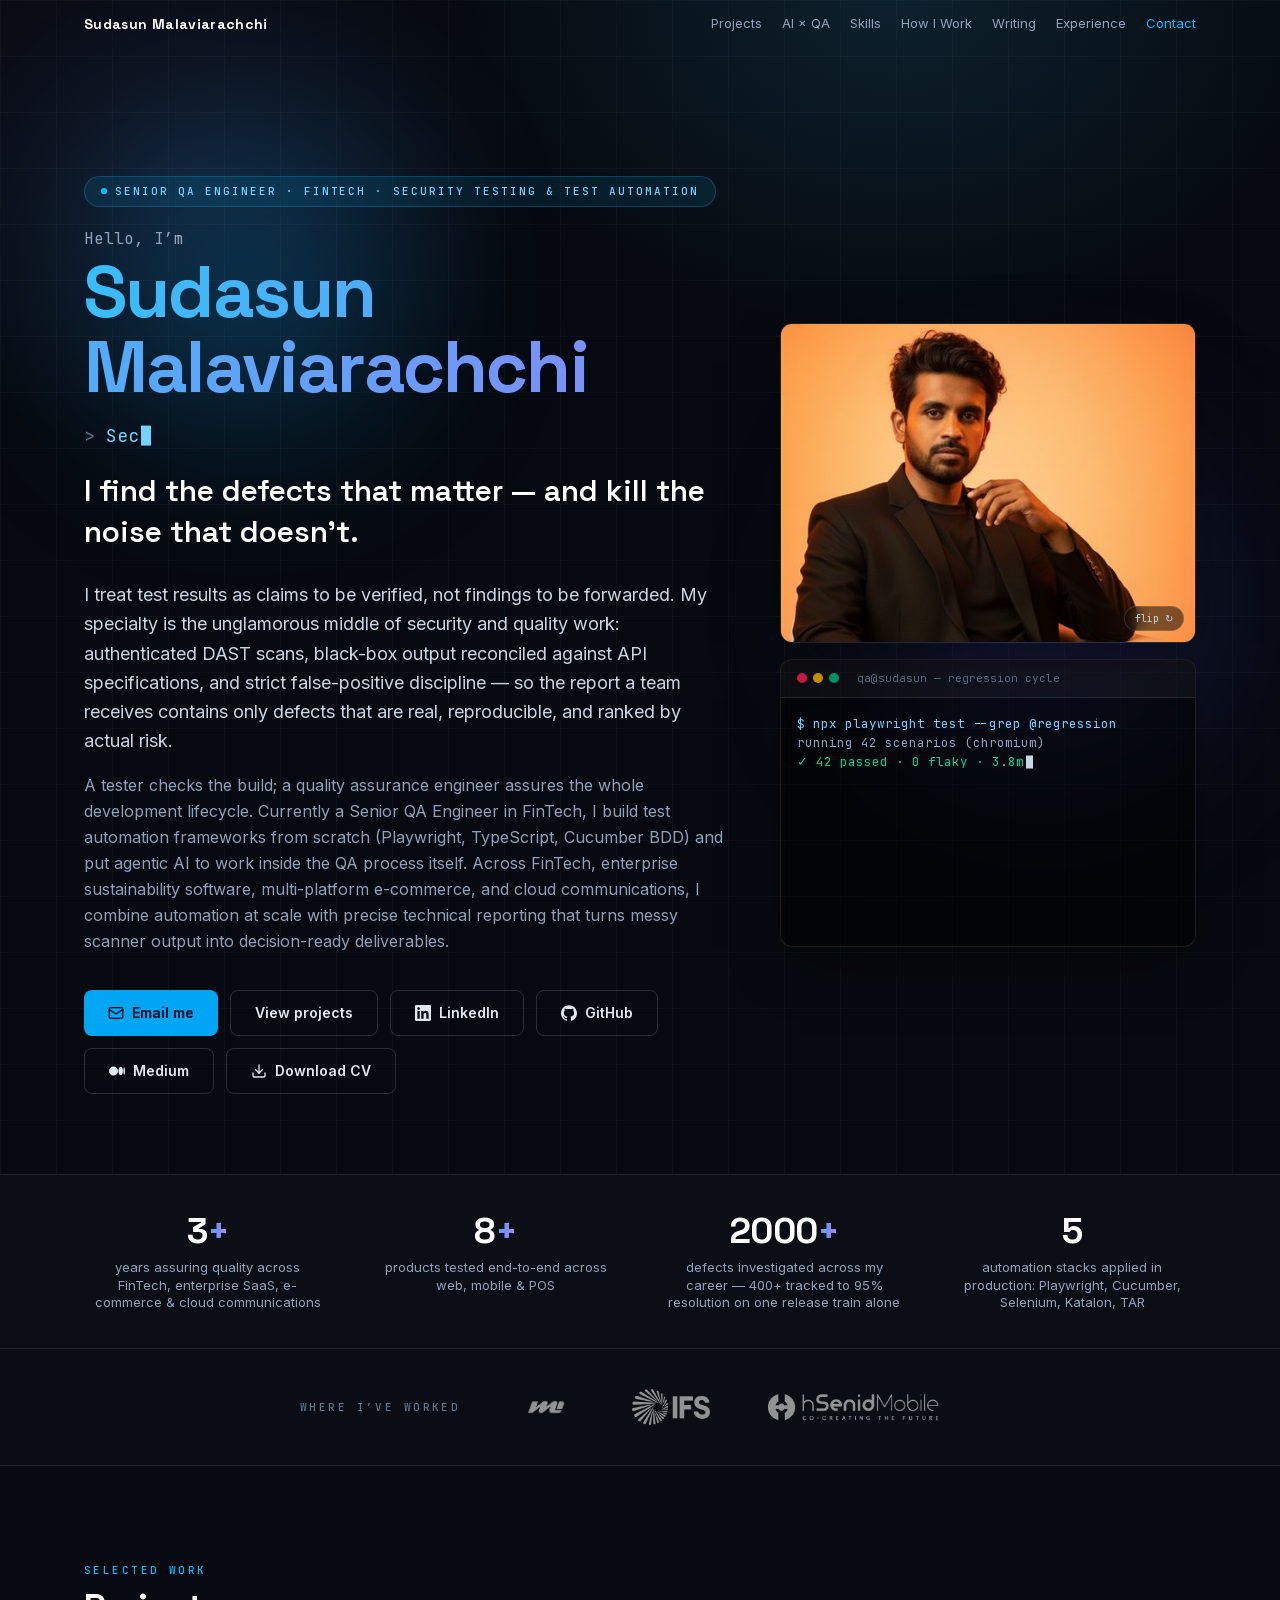
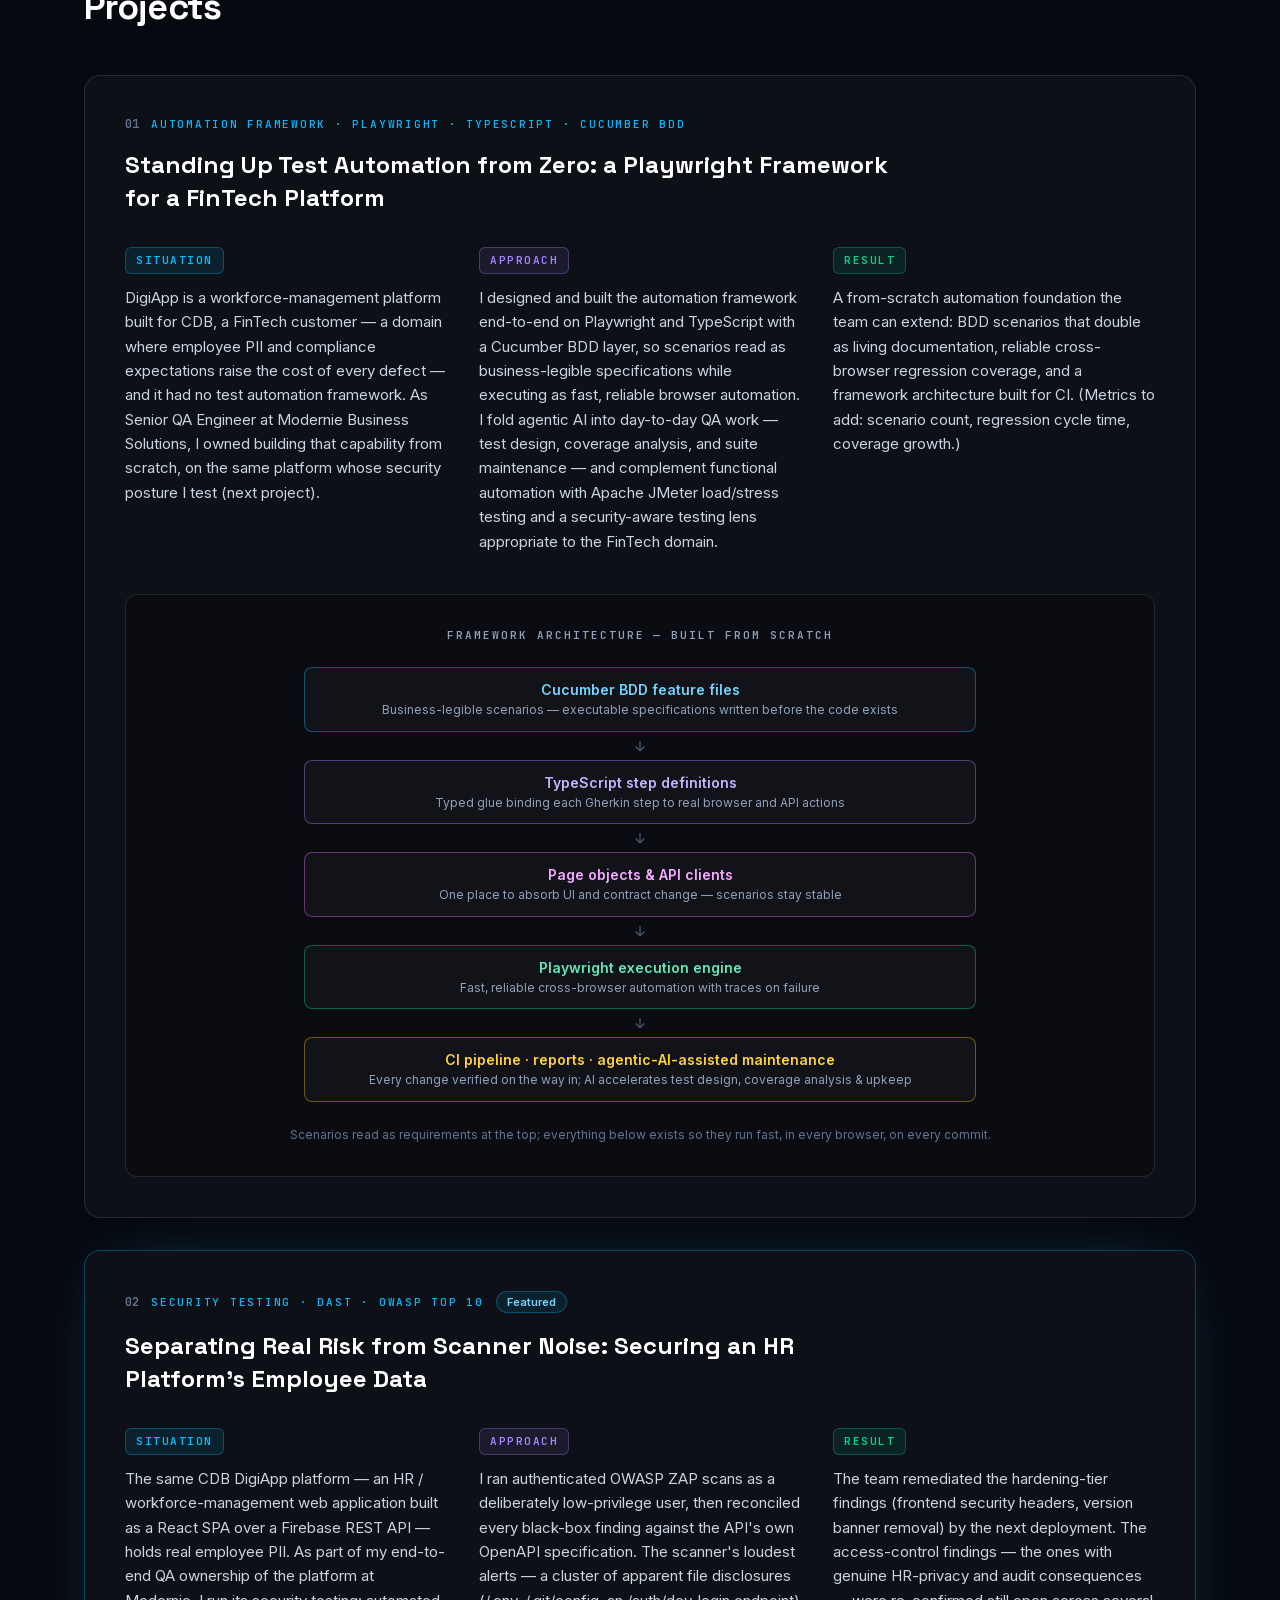
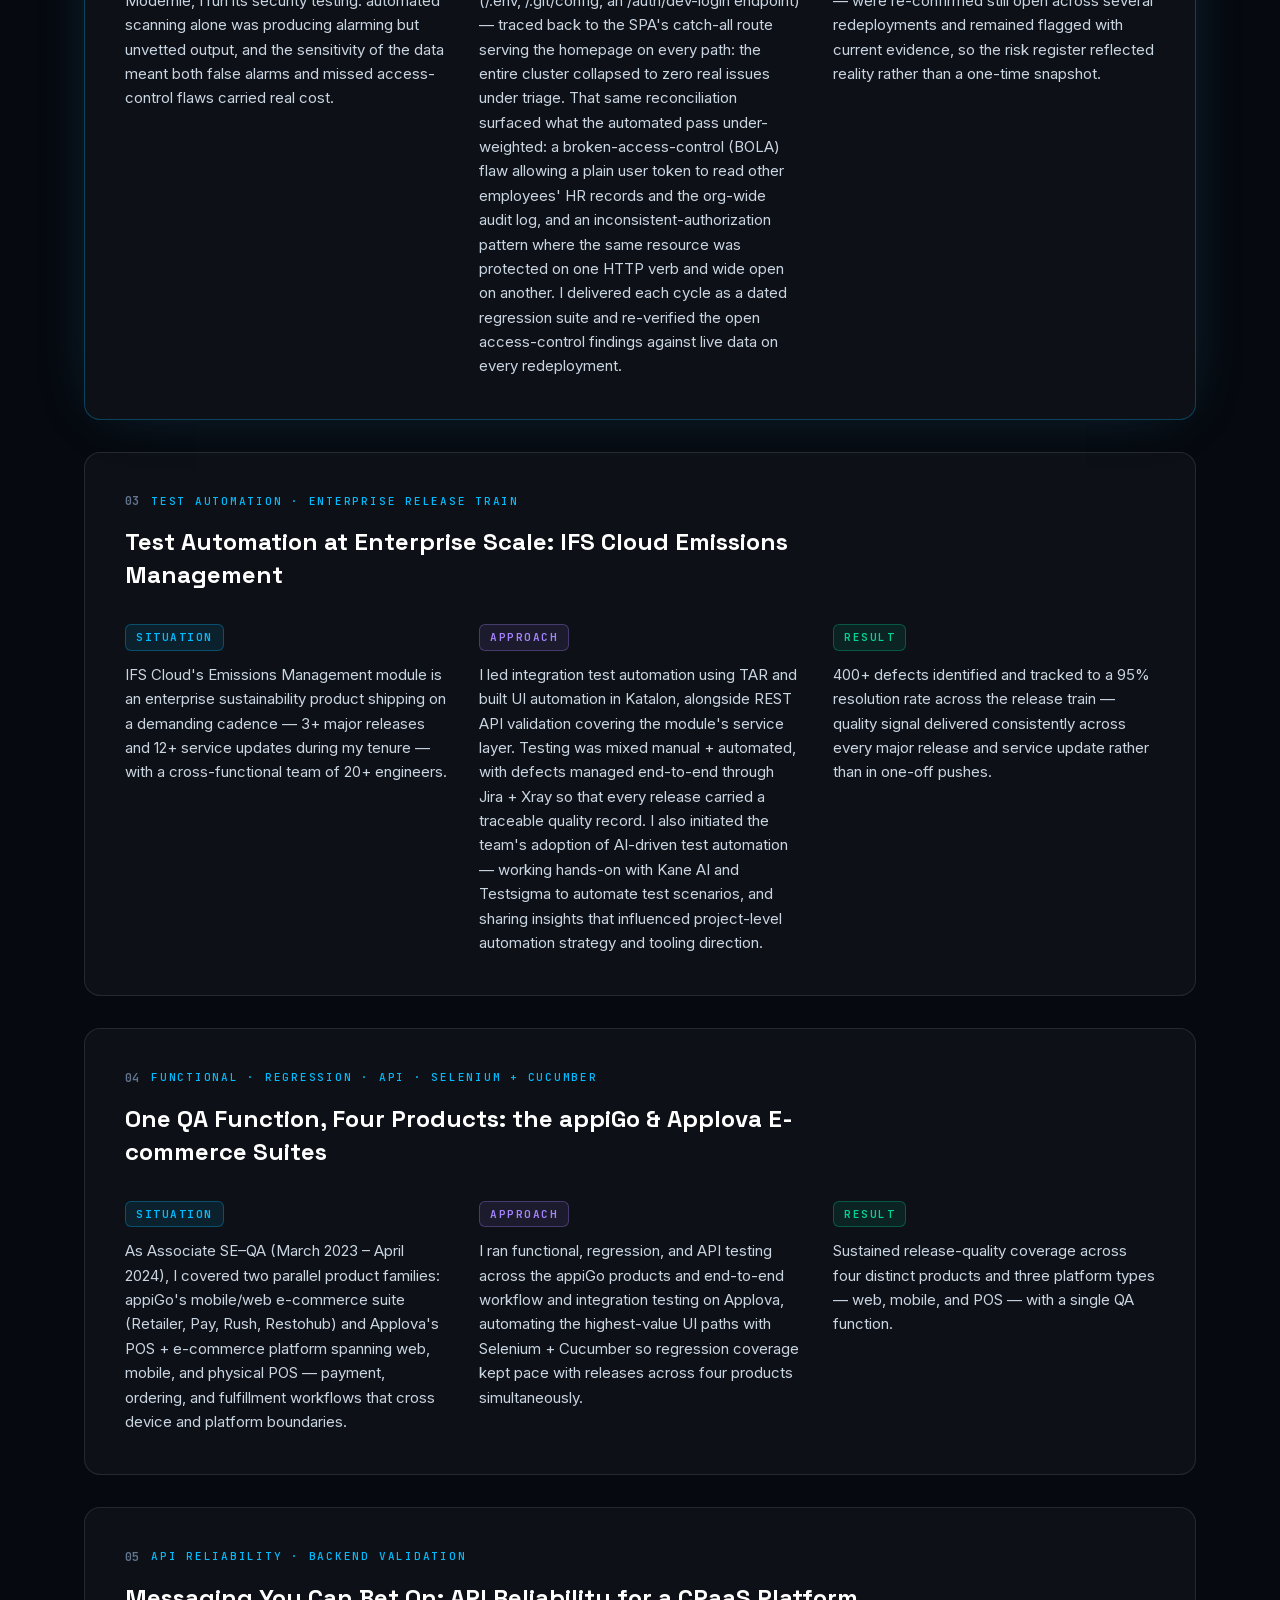
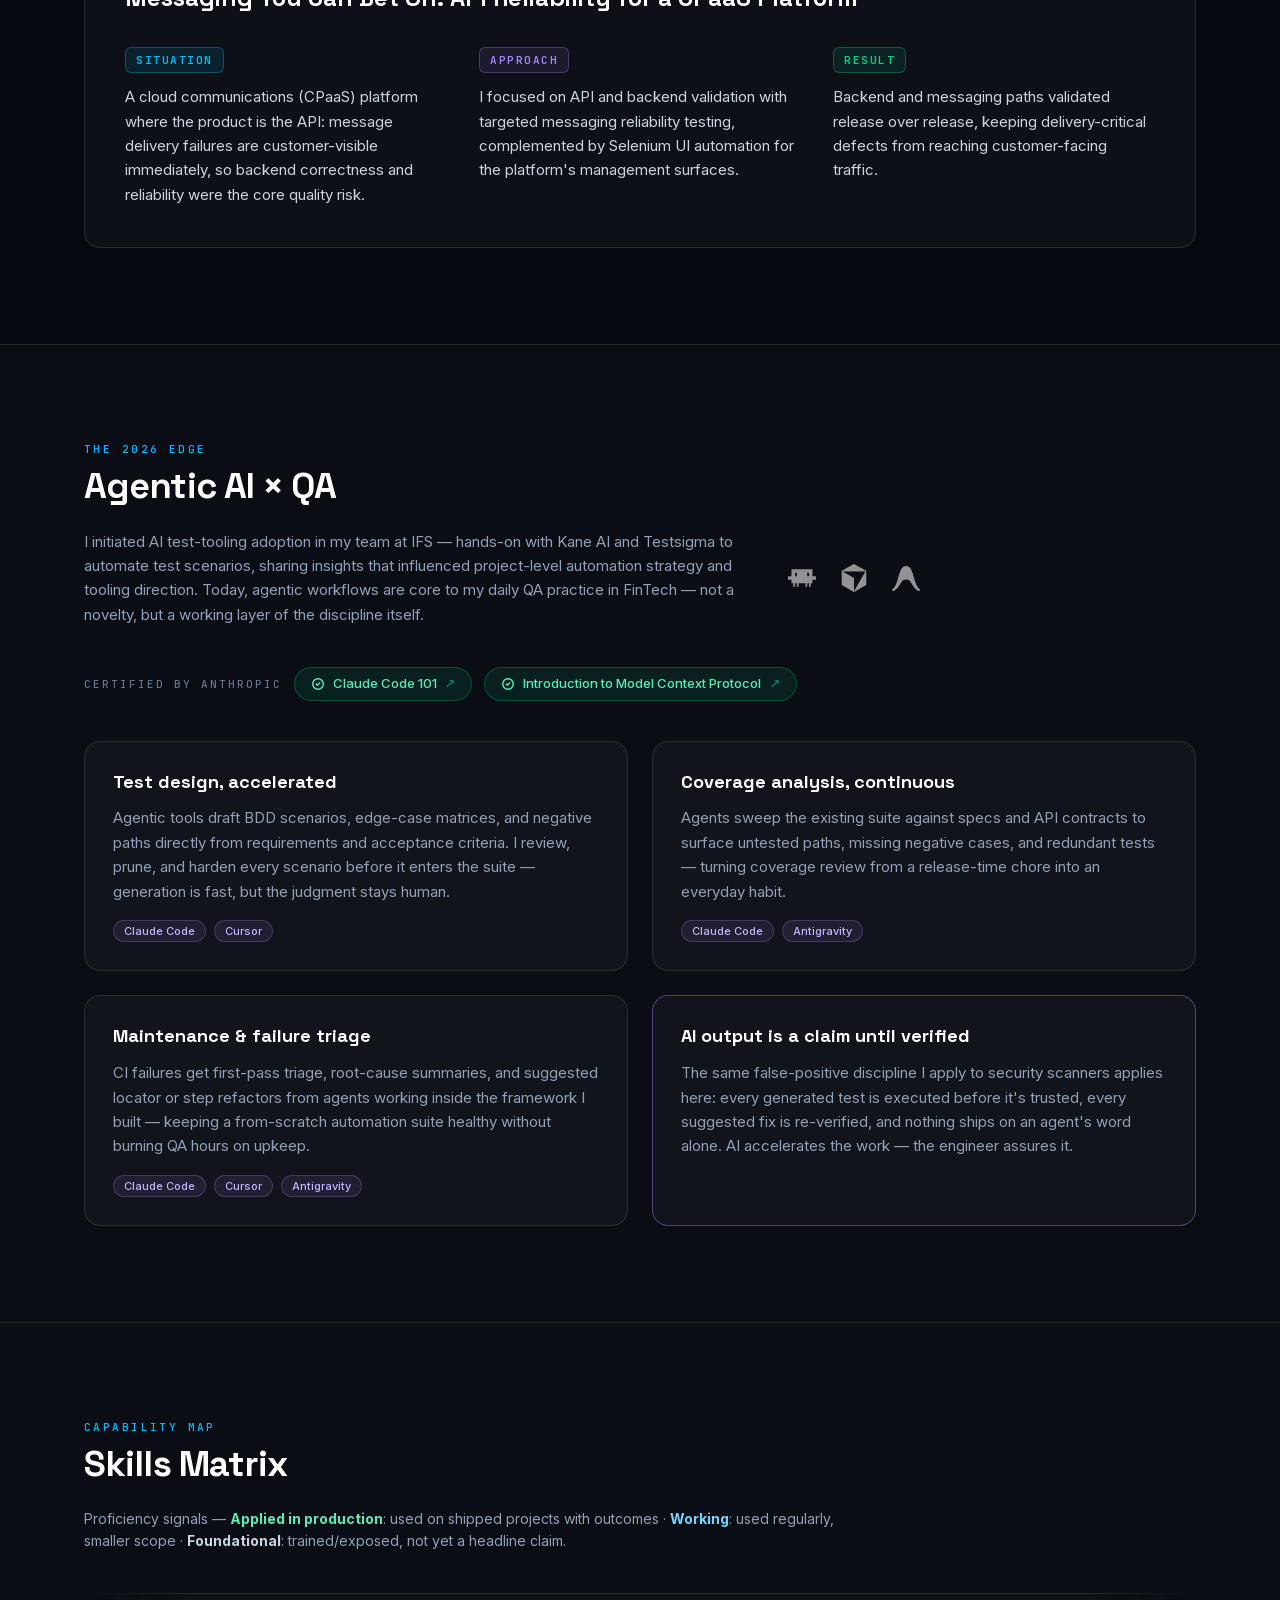
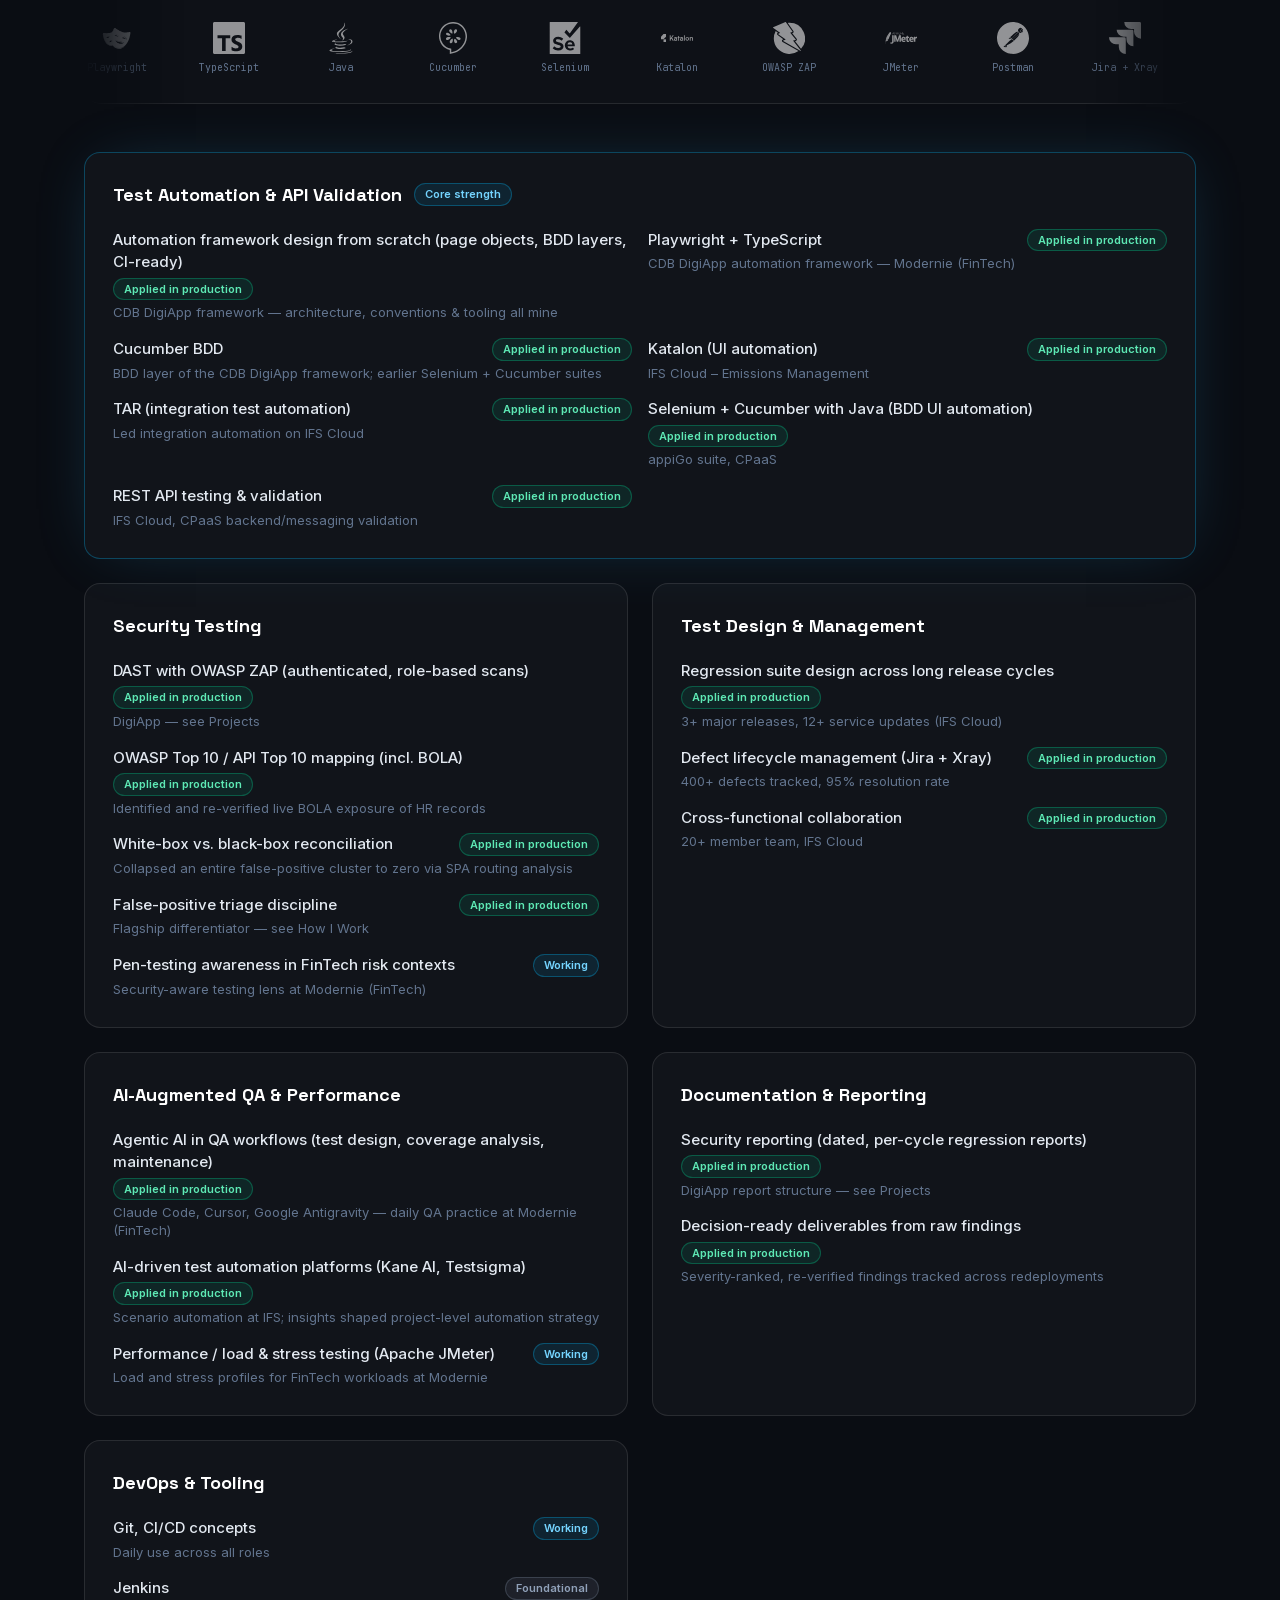
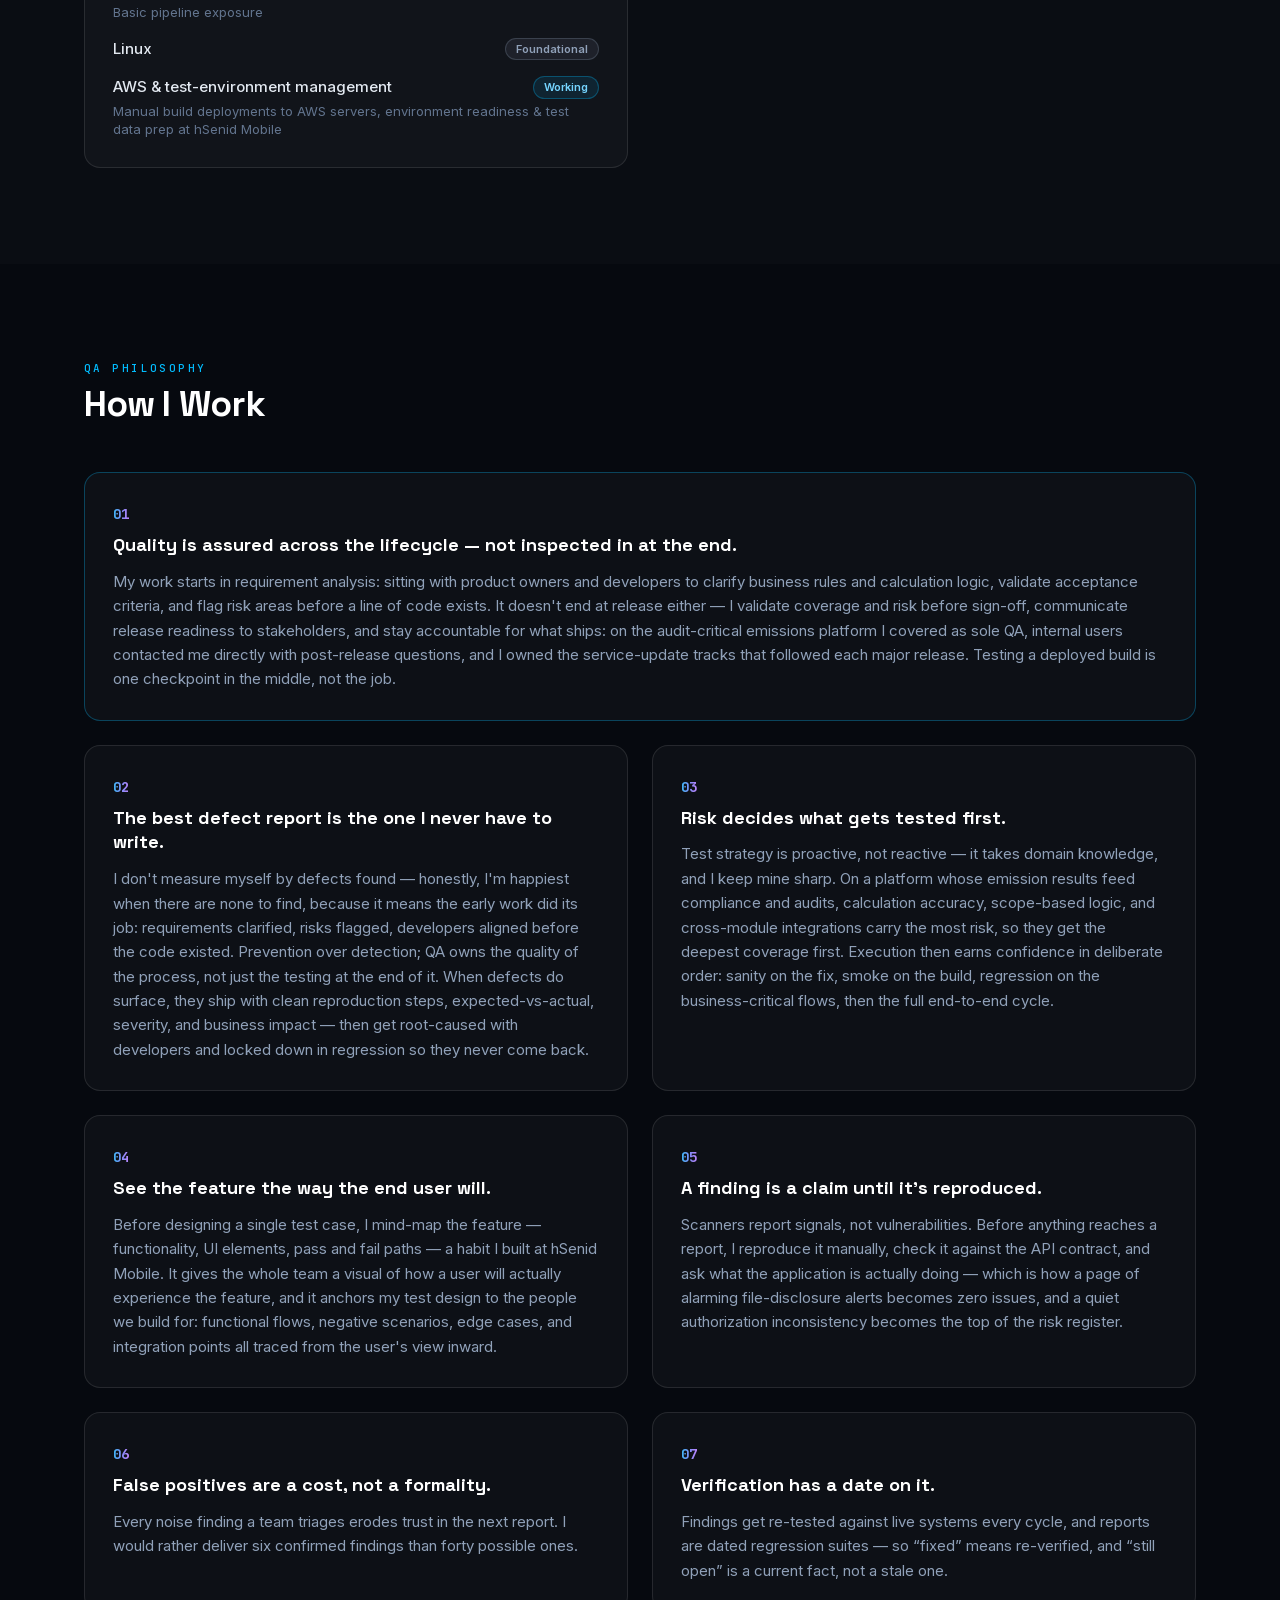
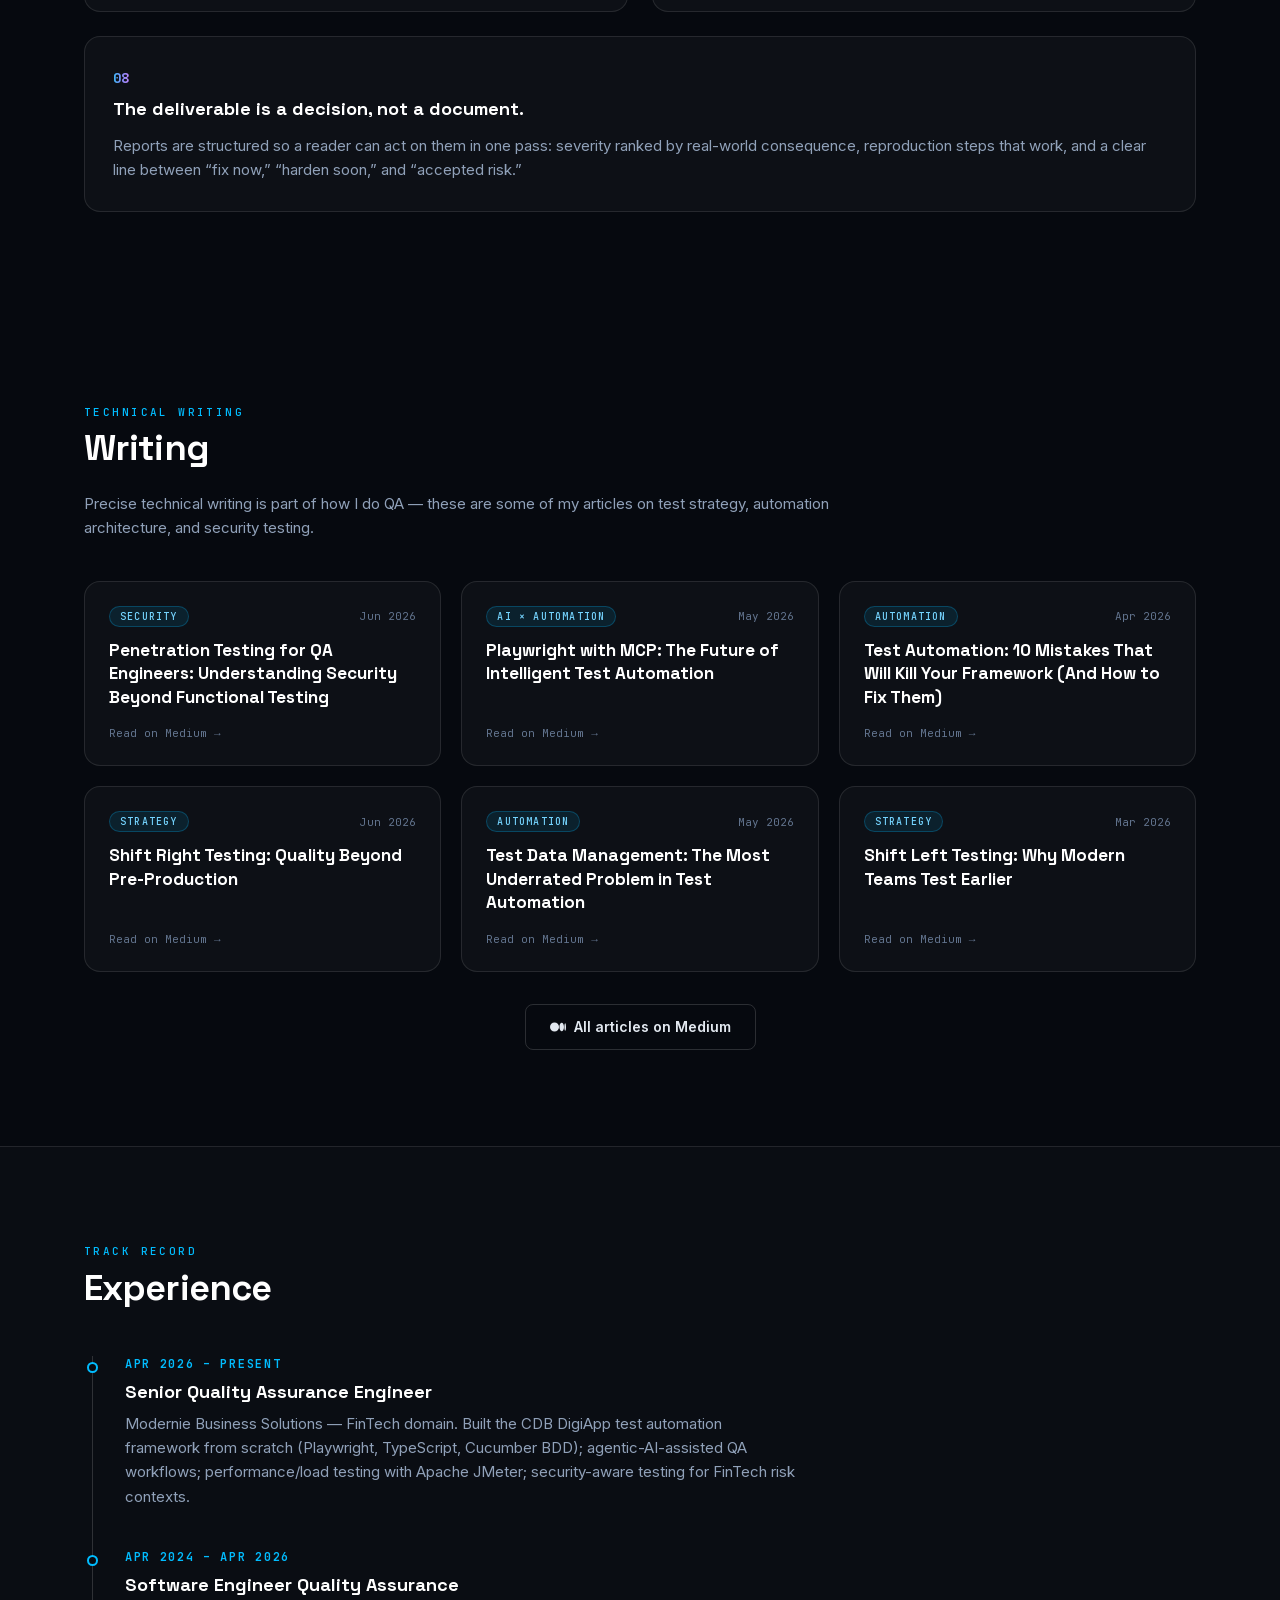
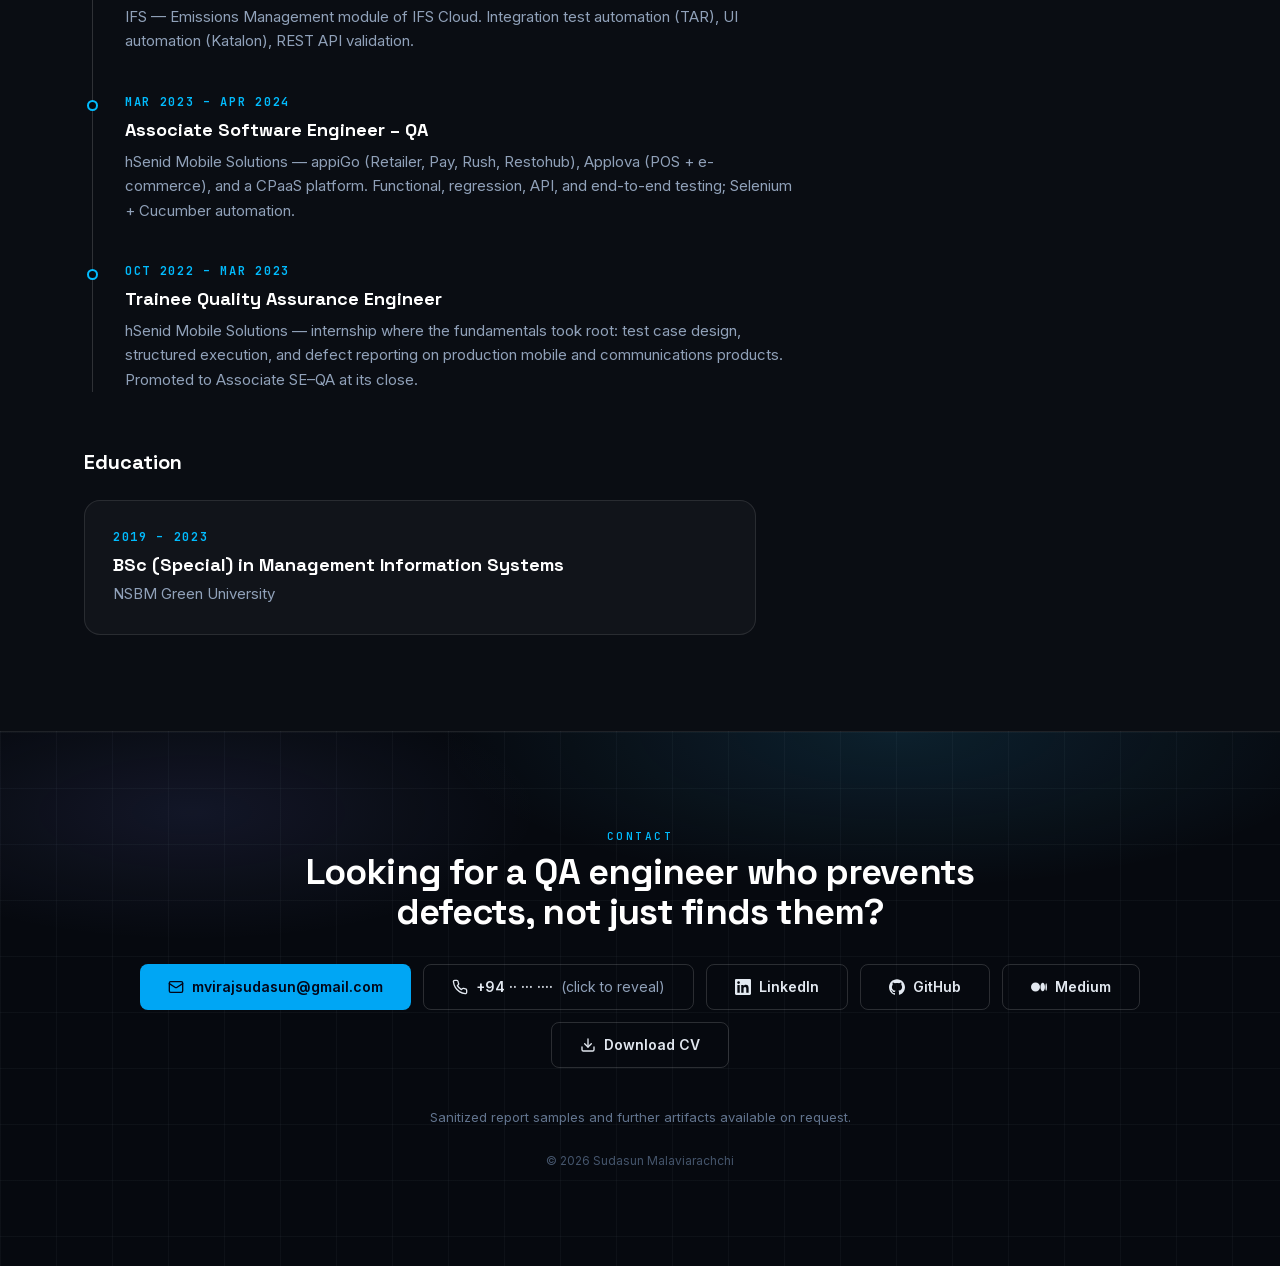
==== index.html @ 280cb7e9 "deploy: 5128e2579af5b5e8a084b42ff0eb3c8fb5e2e28f" ====
<!DOCTYPE html><html lang="en" class="inter_5901b7c6-module__ec5Qua__variable space_grotesk_2370812d-module__2vxq1q__variable jetbrains_mono_82c618bd-module__kTeI0q__variable"><head><meta charSet="utf-8"/><meta name="viewport" content="width=device-width, initial-scale=1"/><link rel="preload" href="/_next/static/media/0c89a48fa5027cee-s.p.2cyn07wtgehh0.woff2" as="font" crossorigin="" type="font/woff2"/><link rel="preload" href="/_next/static/media/70bc3e132a0a741e-s.p.3t6q91iet4nsy.woff2" as="font" crossorigin="" type="font/woff2"/><link rel="preload" href="/_next/static/media/83afe278b6a6bb3c-s.p.2bn3s6zvc0dyp.woff2" as="font" crossorigin="" type="font/woff2"/><link rel="preload" as="image" href="/portrait.jpg"/><link rel="preload" href="/logos/modernie.png" as="image"/><link rel="preload" href="/logos/ifs.png" as="image"/><link rel="preload" href="/logos/hsenid-mobile.png" as="image"/><link rel="preload" href="/logos/tools/claudecode.svg" as="image"/><link rel="preload" href="/logos/tools/cursor.svg" as="image"/><link rel="preload" href="/logos/tools/antigravity.png" as="image"/><link rel="preload" href="/logos/tools/playwright.svg" as="image"/><link rel="preload" href="/logos/tools/typescript.svg" as="image"/><link rel="preload" href="/logos/tools/java.svg" as="image"/><link rel="stylesheet" href="/_next/static/chunks/0kgly_hiv1t1_.css" data-precedence="next"/><link rel="preload" as="script" fetchPriority="low" href="/_next/static/chunks/1ee4c-6fpawm5.js"/><script src="/_next/static/chunks/20tnb66_krpb_.js" async=""></script><script src="/_next/static/chunks/1eglloh0s_w8l.js" async=""></script><script src="/_next/static/chunks/turbopack-0haosrrvgvpn5.js" async=""></script><script src="/_next/static/chunks/1z6x88ihszho0.js" async=""></script><script src="/_next/static/chunks/158myu8e_yme3.js" async=""></script><script src="/_next/static/chunks/0v3htvwo474km.js" async=""></script><link rel="preload" href="https://www.googletagmanager.com/gtag/js?id=G-37RHE88J10" as="script"/><link rel="preload" href="/logos/tools/cucumber.svg" as="image"/><link rel="preload" href="/logos/tools/selenium.svg" as="image"/><link rel="preload" href="/logos/tools/katalon.svg" as="image"/><link rel="preload" href="/logos/tools/zap.svg" as="image"/><link rel="preload" href="/logos/tools/apachejmeter.svg" as="image"/><link rel="preload" href="/logos/tools/postman.svg" as="image"/><link rel="preload" href="/logos/tools/jira.svg" as="image"/><link rel="preload" href="/logos/tools/git.svg" as="image"/><link rel="preload" href="/logos/tools/jenkins.svg" as="image"/><link rel="preload" href="/logos/tools/testsigma.svg" as="image"/><meta name="next-size-adjust" content=""/><title>Sudasun Malaviarachchi — Senior QA Engineer · Security Testing &amp; Test Automation</title><meta name="description" content="Sudasun Malaviarachchi — Senior QA Engineer in FinTech specializing in security testing (DAST/OWASP ZAP), test automation frameworks (Playwright, TypeScript, Cucumber BDD), agentic-AI-assisted QA, and decision-ready technical reporting."/><meta property="og:title" content="Sudasun Malaviarachchi — Senior QA Engineer"/><meta property="og:description" content="Security testing, test automation frameworks from scratch, and agentic AI in QA. I find the defects that matter — and kill the noise that doesn&#x27;t."/><meta property="og:url" content="https://sudasunviraj.github.io"/><meta property="og:site_name" content="Sudasun Malaviarachchi — Portfolio"/><meta property="og:image" content="https://sudasunviraj.github.io/opengraph-image.png?opengraph-image.29miv034fu0v7.png"/><meta property="og:image:type" content="image/png"/><meta property="og:image:width" content="1200"/><meta property="og:image:height" content="630"/><meta property="og:type" content="website"/><meta name="twitter:card" content="summary_large_image"/><meta name="twitter:title" content="Sudasun Malaviarachchi — Senior QA Engineer"/><meta name="twitter:description" content="Security testing, test automation frameworks from scratch, and agentic AI in QA."/><meta name="twitter:image" content="https://sudasunviraj.github.io/opengraph-image.png?opengraph-image.29miv034fu0v7.png"/><meta name="twitter:image:type" content="image/png"/><meta name="twitter:image:width" content="1200"/><meta name="twitter:image:height" content="630"/><link rel="icon" href="/icon.svg?icon.2hhlj4koq8x_k.svg" sizes="any" type="image/svg+xml"/><script src="/_next/static/chunks/0cz1d0mv5g_q7.js" noModule=""></script></head><body class="bg-[#06090f] text-slate-200 antialiased"><div hidden=""><!--$--><!--/$--></div><div aria-hidden="true" class="fixed inset-x-0 top-0 z-[60] h-[2.5px] origin-left bg-gradient-to-r from-sky-400 via-indigo-400 to-fuchsia-400" style="transform:scaleX(0)"></div><nav class="fixed inset-x-0 top-0 z-50 transition-colors duration-300 border-b border-transparent bg-transparent" aria-label="Section navigation"><div class="mx-auto flex max-w-6xl flex-wrap items-center justify-between gap-x-4 gap-y-1 px-5 py-3.5"><a href="#top" class="font-display text-sm font-bold tracking-wide text-white">Sudasun Malaviarachchi</a><div class="flex flex-wrap items-center gap-x-5 gap-y-1"><a href="#projects" class="text-[13px] transition-colors text-slate-400 hover:text-white">Projects</a><a href="#ai-qa" class="text-[13px] transition-colors text-slate-400 hover:text-white">AI × QA</a><a href="#skills" class="text-[13px] transition-colors text-slate-400 hover:text-white">Skills</a><a href="#how-i-work" class="text-[13px] transition-colors text-slate-400 hover:text-white">How I Work</a><a href="#writing" class="text-[13px] transition-colors text-slate-400 hover:text-white">Writing</a><a href="#experience" class="text-[13px] transition-colors text-slate-400 hover:text-white">Experience</a><a href="#contact" class="text-[13px] transition-colors text-slate-400 hover:text-white">Contact</a></div></div></nav><main><header id="top" class="hero-bg relative overflow-hidden"><div aria-hidden="true" class="hero-blob left-[8%] top-[12%] h-72 w-72 bg-sky-500/25"></div><div aria-hidden="true" class="hero-blob right-[6%] top-[38%] h-80 w-80 bg-indigo-500/20" style="animation-delay:-8s"></div><div class="relative mx-auto grid max-w-6xl items-center gap-12 px-5 pb-20 pt-36 sm:pt-44 lg:grid-cols-[1fr_26rem]"><div><p class="animate-in mb-5 inline-flex items-center gap-2 rounded-full border border-sky-400/25 bg-sky-400/10 px-4 py-1.5 font-mono text-[11px] font-medium uppercase tracking-[0.18em] text-sky-300"><span class="relative flex h-1.5 w-1.5" aria-hidden="true"><span class="absolute inline-flex h-full w-full animate-ping rounded-full bg-sky-400 opacity-75 motion-reduce:hidden"></span><span class="relative inline-flex h-1.5 w-1.5 rounded-full bg-sky-400"></span></span>Senior QA Engineer · FinTech · Security Testing &amp; Test Automation</p><p class="animate-in delay-1 font-mono text-base text-slate-400">Hello, I’m</p><h1 class="animate-in delay-2 font-display mt-1 max-w-4xl text-5xl font-bold leading-[1.05] tracking-tight sm:text-7xl"><span class="text-gradient text-gradient-x">Sudasun Malaviarachchi</span></h1><div class="animate-in delay-3"><p class="mt-4 font-mono text-lg text-sky-300"><span class="text-slate-500">&gt; </span><span class="cursor-blink ml-0.5 inline-block h-[1.1em] w-[0.55em] translate-y-[0.2em] bg-sky-300"></span></p></div><p class="animate-in delay-3 font-display mt-5 max-w-3xl text-2xl font-semibold leading-snug text-white sm:text-3xl">I find the defects that matter — and kill the noise that doesn’t.</p><p class="animate-in delay-4 mt-7 max-w-2xl text-lg leading-relaxed text-slate-300">I treat test results as claims to be verified, not findings to be forwarded. My specialty is the unglamorous middle of security and quality work: authenticated DAST scans, black-box output reconciled against API specifications, and strict false-positive discipline — so the report a team receives contains only defects that are real, reproducible, and ranked by actual risk.</p><p class="animate-in delay-4 mt-4 max-w-2xl text-base leading-relaxed text-slate-400">A tester checks the build; a quality assurance engineer assures the whole development lifecycle. Currently a Senior QA Engineer in FinTech, I build test automation frameworks from scratch (Playwright, TypeScript, Cucumber BDD) and put agentic AI to work inside the QA process itself. Across FinTech, enterprise sustainability software, multi-platform e-commerce, and cloud communications, I combine automation at scale with precise technical reporting that turns messy scanner output into decision-ready deliverables.</p><div class="animate-in delay-5 mt-9 flex flex-wrap gap-3"><a href="mailto:mvirajsudasun@gmail.com" class="inline-flex items-center gap-2 rounded-lg bg-sky-500 px-6 py-3 text-sm font-semibold text-slate-950 transition-colors hover:bg-sky-400"><svg class="h-4 w-4" viewBox="0 0 24 24" fill="none" stroke="currentColor" stroke-width="2" stroke-linecap="round" stroke-linejoin="round" aria-hidden="true"><rect width="20" height="16" x="2" y="4" rx="2"></rect><path d="m22 7-8.97 5.7a1.94 1.94 0 0 1-2.06 0L2 7"></path></svg>Email me</a><a href="#projects" class="inline-flex items-center gap-2 rounded-lg border border-white/15 px-6 py-3 text-sm font-semibold text-slate-200 transition-colors hover:border-sky-400/50 hover:text-white">View projects</a><a href="https://www.linkedin.com/in/sudasun-malaviarachchi-77a02a182/" target="_blank" rel="noopener noreferrer" class="inline-flex items-center gap-2 rounded-lg border border-white/15 px-6 py-3 text-sm font-semibold text-slate-200 transition-colors hover:border-sky-400/50 hover:text-white"><svg class="h-4 w-4" viewBox="0 0 24 24" fill="currentColor" aria-hidden="true"><path d="M20.447 20.452h-3.554v-5.569c0-1.328-.027-3.037-1.852-3.037-1.853 0-2.136 1.445-2.136 2.939v5.667H9.351V9h3.414v1.561h.046c.477-.9 1.637-1.85 3.37-1.85 3.601 0 4.267 2.37 4.267 5.455v6.286zM5.337 7.433c-1.144 0-2.063-.926-2.063-2.065 0-1.138.92-2.063 2.063-2.063 1.14 0 2.064.925 2.064 2.063 0 1.139-.925 2.065-2.064 2.065zm1.782 13.019H3.555V9h3.564v11.452zM22.225 0H1.771C.792 0 0 .774 0 1.729v20.542C0 23.227.792 24 1.771 24h20.451C23.2 24 24 23.227 24 22.271V1.729C24 .774 23.2 0 22.225 0z"></path></svg>LinkedIn</a><a href="https://github.com/SudasunViraj" target="_blank" rel="noopener noreferrer" class="inline-flex items-center gap-2 rounded-lg border border-white/15 px-6 py-3 text-sm font-semibold text-slate-200 transition-colors hover:border-sky-400/50 hover:text-white"><svg class="h-4 w-4" viewBox="0 0 24 24" fill="currentColor" aria-hidden="true"><path d="M12 .297c-6.63 0-12 5.373-12 12 0 5.303 3.438 9.8 8.205 11.385.6.113.82-.258.82-.577 0-.285-.01-1.04-.015-2.04-3.338.724-4.042-1.61-4.042-1.61C4.422 18.07 3.633 17.7 3.633 17.7c-1.087-.744.084-.729.084-.729 1.205.084 1.838 1.236 1.838 1.236 1.07 1.835 2.809 1.305 3.495.998.108-.776.417-1.305.76-1.605-2.665-.3-5.466-1.332-5.466-5.93 0-1.31.465-2.38 1.235-3.22-.135-.303-.54-1.523.105-3.176 0 0 1.005-.322 3.3 1.23.96-.267 1.98-.399 3-.405 1.02.006 2.04.138 3 .405 2.28-1.552 3.285-1.23 3.285-1.23.645 1.653.24 2.873.12 3.176.765.84 1.23 1.91 1.23 3.22 0 4.61-2.805 5.625-5.475 5.92.42.36.81 1.096.81 2.22 0 1.606-.015 2.896-.015 3.286 0 .315.21.69.825.57C20.565 22.092 24 17.592 24 12.297c0-6.627-5.373-12-12-12"></path></svg>GitHub</a><a href="https://medium.com/@mvirajsudasun" target="_blank" rel="noopener noreferrer" class="inline-flex items-center gap-2 rounded-lg border border-white/15 px-6 py-3 text-sm font-semibold text-slate-200 transition-colors hover:border-sky-400/50 hover:text-white"><svg class="h-4 w-4" viewBox="0 0 24 24" fill="currentColor" aria-hidden="true"><path d="M13.54 12a6.8 6.8 0 0 1-6.77 6.82A6.8 6.8 0 0 1 0 12a6.8 6.8 0 0 1 6.77-6.82A6.8 6.8 0 0 1 13.54 12zm7.42 0c0 3.54-1.51 6.42-3.38 6.42-1.87 0-3.39-2.88-3.39-6.42s1.52-6.42 3.39-6.42 3.38 2.88 3.38 6.42M24 12c0 3.17-.53 5.75-1.19 5.75-.66 0-1.19-2.58-1.19-5.75s.53-5.75 1.19-5.75C23.47 6.25 24 8.83 24 12z"></path></svg>Medium</a><a href="/cv.pdf" download="Sudasun_Malaviarachchi_Senior_Quality_Assurance_Engineer_Resume.pdf" class="inline-flex items-center gap-2 rounded-lg border border-white/15 px-6 py-3 text-sm font-semibold text-slate-200 transition-colors hover:border-sky-400/50 hover:text-white"><svg class="h-4 w-4" viewBox="0 0 24 24" fill="none" stroke="currentColor" stroke-width="2" stroke-linecap="round" stroke-linejoin="round" aria-hidden="true"><path d="M21 15v4a2 2 0 0 1-2 2H5a2 2 0 0 1-2-2v-4"></path><path d="m7 10 5 5 5-5"></path><path d="M12 15V3"></path></svg>Download CV</a></div></div><div class="animate-in delay-5 w-full max-w-md justify-self-center space-y-4 lg:justify-self-end"><div class="group h-80 w-full cursor-pointer [perspective:1200px]" role="button" tabindex="0" aria-label="Flip portrait card to see quick facts"><div class="relative h-full w-full transition-transform duration-700 [transform-style:preserve-3d] motion-reduce:transition-none group-hover:[transform:rotateY(180deg)] "><div class="absolute inset-0 [backface-visibility:hidden]"><img src="/portrait.jpg" alt="Portrait of Sudasun Malaviarachchi" class="h-full w-full rounded-xl border border-white/10 object-cover object-[50%_18%] shadow-[0_20px_60px_-20px_rgba(0,0,0,0.6)]"/><span class="absolute bottom-3 right-3 rounded-full border border-white/15 bg-black/50 px-2.5 py-1 font-mono text-[10px] text-slate-300 backdrop-blur-sm">flip ↻</span></div><div class="absolute inset-0 flex flex-col justify-center rounded-xl border border-sky-400/25 bg-[#0b1322] p-6 shadow-[0_20px_60px_-20px_rgba(0,0,0,0.6)] [backface-visibility:hidden] [transform:rotateY(180deg)]"><p class="mb-4 font-mono text-[11px] font-medium uppercase tracking-[0.22em] text-sky-400">At a glance</p><dl class="space-y-3"><div><dt class="font-mono text-[10px] uppercase tracking-[0.14em] text-slate-500">Experience</dt><dd class="text-[13.5px] font-medium leading-snug text-slate-200">3+ years · FinTech, enterprise SaaS, e-commerce</dd></div><div><dt class="font-mono text-[10px] uppercase tracking-[0.14em] text-slate-500">Projects</dt><dd class="text-[13.5px] font-medium leading-snug text-slate-200">8+ products across web, mobile &amp; POS — quality owned end-to-end</dd></div><div><dt class="font-mono text-[10px] uppercase tracking-[0.14em] text-slate-500">Core stack</dt><dd class="text-[13.5px] font-medium leading-snug text-slate-200">Playwright · Selenium · Java · Cucumber · OWASP ZAP · JMeter</dd></div><div><dt class="font-mono text-[10px] uppercase tracking-[0.14em] text-slate-500">Edge</dt><dd class="text-[13.5px] font-medium leading-snug text-slate-200">Agentic AI woven into daily QA practice</dd></div><div><dt class="font-mono text-[10px] uppercase tracking-[0.14em] text-slate-500">Based in</dt><dd class="text-[13.5px] font-medium leading-snug text-slate-200">Sri Lanka · working with global teams</dd></div></dl></div></div></div><div class="w-full max-w-md overflow-hidden rounded-xl border border-white/10 bg-black/50 shadow-[0_20px_60px_-20px_rgba(0,0,0,0.6)]"><div class="flex items-center gap-1.5 border-b border-white/10 bg-white/[0.04] px-4 py-2.5"><span class="h-2.5 w-2.5 rounded-full bg-rose-500/80" aria-hidden="true"></span><span class="h-2.5 w-2.5 rounded-full bg-amber-400/80" aria-hidden="true"></span><span class="h-2.5 w-2.5 rounded-full bg-emerald-500/80" aria-hidden="true"></span><span class="ml-3 font-mono text-[11px] text-slate-500">qa@sudasun — regression cycle</span></div><div class="min-h-[15.5rem] px-4 py-4 font-mono text-[12.5px] leading-[1.55]"><p class="text-sky-300"><span class="cursor-blink ml-0.5 inline-block h-[1.1em] w-[0.55em] translate-y-[0.2em] bg-slate-300"></span></p></div></div></div></div></header><section aria-label="Headline metrics" class="border-y border-white/10 bg-white/[0.02]"><div class="mx-auto grid max-w-6xl grid-cols-2 gap-px lg:grid-cols-4"><div class="px-6 py-9 text-center"><span class="font-display text-4xl font-bold tracking-tight text-white">0<span class="text-gradient">+</span></span><p class="mx-auto mt-2 max-w-[16rem] text-[13px] leading-snug text-slate-400">years assuring quality across FinTech, enterprise SaaS, e-commerce &amp; cloud communications</p></div><div class="px-6 py-9 text-center"><span class="font-display text-4xl font-bold tracking-tight text-white">0<span class="text-gradient">+</span></span><p class="mx-auto mt-2 max-w-[16rem] text-[13px] leading-snug text-slate-400">products tested end-to-end across web, mobile &amp; POS</p></div><div class="px-6 py-9 text-center"><span class="font-display text-4xl font-bold tracking-tight text-white">0<span class="text-gradient">+</span></span><p class="mx-auto mt-2 max-w-[16rem] text-[13px] leading-snug text-slate-400">defects investigated across my career — 400+ tracked to 95% resolution on one release train alone</p></div><div class="px-6 py-9 text-center"><span class="font-display text-4xl font-bold tracking-tight text-white">0<span class="text-gradient"></span></span><p class="mx-auto mt-2 max-w-[16rem] text-[13px] leading-snug text-slate-400">automation stacks applied in production: Playwright, Cucumber, Selenium, Katalon, TAR</p></div></div></section><section aria-label="Employers" class="border-b border-white/10 bg-white/[0.015]"><div class="mx-auto flex max-w-6xl flex-wrap items-center justify-center gap-x-14 gap-y-6 px-5 py-10"><p class="w-full text-center font-mono text-[11px] font-medium uppercase tracking-[0.22em] text-slate-500 sm:w-auto">Where I’ve worked</p><img src="/logos/modernie.png" alt="Modernie Business Solutions logo" title="Modernie Business Solutions" class="h-9 w-auto opacity-55 brightness-0 invert transition-opacity duration-300 hover:opacity-90"/><img src="/logos/ifs.png" alt="IFS logo" title="IFS" class="h-9 w-auto opacity-55 brightness-0 invert transition-opacity duration-300 hover:opacity-90"/><img src="/logos/hsenid-mobile.png" alt="hSenid Mobile Solutions logo" title="hSenid Mobile Solutions" class="h-7 w-auto opacity-55 brightness-0 invert transition-opacity duration-300 hover:opacity-90"/></div></section><section id="projects" class="mx-auto max-w-6xl px-5 py-24"><div class="mb-12"><p class="mb-2 font-mono text-[11px] font-medium uppercase tracking-[0.22em] text-sky-400">Selected work</p><h2 class="font-display text-3xl font-bold tracking-tight text-white sm:text-4xl">Projects</h2></div><div class="space-y-8"><div class="reveal " style="transition-delay:0ms"><article class="card-lift rounded-2xl border bg-white/[0.03] p-7 sm:p-10 border-white/10"><div class="mb-4 flex flex-wrap items-center gap-3"><span class="font-mono text-xs font-semibold text-slate-500">01</span><span class="font-mono text-[11px] font-medium uppercase tracking-[0.16em] text-sky-400">Automation Framework · Playwright · TypeScript · Cucumber BDD</span></div><h3 class="font-display mb-8 max-w-3xl text-xl font-bold leading-snug text-white sm:text-2xl">Standing Up Test Automation from Zero: a Playwright Framework for a FinTech Platform</h3><div class="grid gap-8 lg:grid-cols-3"><div><span class="mb-3 inline-block rounded-md border px-2.5 py-1 font-mono text-[11px] font-semibold uppercase tracking-[0.14em] text-sky-400 border-sky-400/30 bg-sky-400/10">Situation</span><p class="text-[15px] leading-relaxed text-slate-300">DigiApp is a workforce-management platform built for CDB, a FinTech customer — a domain where employee PII and compliance expectations raise the cost of every defect — and it had no test automation framework. As Senior QA Engineer at Modernie Business Solutions, I owned building that capability from scratch, on the same platform whose security posture I test (next project).</p></div><div><span class="mb-3 inline-block rounded-md border px-2.5 py-1 font-mono text-[11px] font-semibold uppercase tracking-[0.14em] text-violet-400 border-violet-400/30 bg-violet-400/10">Approach</span><p class="text-[15px] leading-relaxed text-slate-300">I designed and built the automation framework end-to-end on Playwright and TypeScript with a Cucumber BDD layer, so scenarios read as business-legible specifications while executing as fast, reliable browser automation. I fold agentic AI into day-to-day QA work — test design, coverage analysis, and suite maintenance — and complement functional automation with Apache JMeter load/stress testing and a security-aware testing lens appropriate to the FinTech domain.</p></div><div><span class="mb-3 inline-block rounded-md border px-2.5 py-1 font-mono text-[11px] font-semibold uppercase tracking-[0.14em] text-emerald-400 border-emerald-400/30 bg-emerald-400/10">Result</span><p class="text-[15px] leading-relaxed text-slate-300">A from-scratch automation foundation the team can extend: BDD scenarios that double as living documentation, reliable cross-browser regression coverage, and a framework architecture built for CI. (Metrics to add: scenario count, regression cycle time, coverage growth.)</p></div></div><figure class="mt-10 rounded-xl border border-white/10 bg-black/20 p-6 sm:p-8"><p class="mb-6 text-center font-mono text-[11px] font-semibold uppercase tracking-[0.18em] text-slate-400">Framework architecture — built from scratch</p><div class="mx-auto flex max-w-2xl flex-col"><div class="flex flex-col items-center"><div class="w-full rounded-lg border bg-white/[0.03] px-4 py-3 text-center border-sky-400/40 text-sky-300"><p class="text-sm font-semibold">Cucumber BDD feature files</p><p class="mt-0.5 text-[12px] leading-snug text-slate-400">Business-legible scenarios — executable specifications written before the code exists</p></div></div><div class="flex flex-col items-center"><svg class="my-1.5 h-4 w-4 text-slate-600" viewBox="0 0 24 24" fill="none" stroke="currentColor" stroke-width="2" stroke-linecap="round" stroke-linejoin="round" aria-hidden="true"><path d="M12 5v14m0 0 6-6m-6 6-6-6"></path></svg><div class="w-full rounded-lg border bg-white/[0.03] px-4 py-3 text-center border-violet-400/40 text-violet-300"><p class="text-sm font-semibold">TypeScript step definitions</p><p class="mt-0.5 text-[12px] leading-snug text-slate-400">Typed glue binding each Gherkin step to real browser and API actions</p></div></div><div class="flex flex-col items-center"><svg class="my-1.5 h-4 w-4 text-slate-600" viewBox="0 0 24 24" fill="none" stroke="currentColor" stroke-width="2" stroke-linecap="round" stroke-linejoin="round" aria-hidden="true"><path d="M12 5v14m0 0 6-6m-6 6-6-6"></path></svg><div class="w-full rounded-lg border bg-white/[0.03] px-4 py-3 text-center border-fuchsia-400/40 text-fuchsia-300"><p class="text-sm font-semibold">Page objects &amp; API clients</p><p class="mt-0.5 text-[12px] leading-snug text-slate-400">One place to absorb UI and contract change — scenarios stay stable</p></div></div><div class="flex flex-col items-center"><svg class="my-1.5 h-4 w-4 text-slate-600" viewBox="0 0 24 24" fill="none" stroke="currentColor" stroke-width="2" stroke-linecap="round" stroke-linejoin="round" aria-hidden="true"><path d="M12 5v14m0 0 6-6m-6 6-6-6"></path></svg><div class="w-full rounded-lg border bg-white/[0.03] px-4 py-3 text-center border-emerald-400/40 text-emerald-300"><p class="text-sm font-semibold">Playwright execution engine</p><p class="mt-0.5 text-[12px] leading-snug text-slate-400">Fast, reliable cross-browser automation with traces on failure</p></div></div><div class="flex flex-col items-center"><svg class="my-1.5 h-4 w-4 text-slate-600" viewBox="0 0 24 24" fill="none" stroke="currentColor" stroke-width="2" stroke-linecap="round" stroke-linejoin="round" aria-hidden="true"><path d="M12 5v14m0 0 6-6m-6 6-6-6"></path></svg><div class="w-full rounded-lg border bg-white/[0.03] px-4 py-3 text-center border-amber-400/40 text-amber-300"><p class="text-sm font-semibold">CI pipeline · reports · agentic-AI-assisted maintenance</p><p class="mt-0.5 text-[12px] leading-snug text-slate-400">Every change verified on the way in; AI accelerates test design, coverage analysis &amp; upkeep</p></div></div></div><figcaption class="mt-6 text-center text-[12px] text-slate-500">Scenarios read as requirements at the top; everything below exists so they run fast, in every browser, on every commit.</figcaption></figure></article></div><div class="reveal " style="transition-delay:0ms"><article class="card-lift rounded-2xl border bg-white/[0.03] p-7 sm:p-10 border-sky-400/30 shadow-[0_0_60px_-20px_rgba(56,189,248,0.25)]"><div class="mb-4 flex flex-wrap items-center gap-3"><span class="font-mono text-xs font-semibold text-slate-500">02</span><span class="font-mono text-[11px] font-medium uppercase tracking-[0.16em] text-sky-400">Security Testing · DAST · OWASP Top 10</span><span class="rounded-full border border-sky-400/30 bg-sky-400/10 px-2.5 py-0.5 text-[11px] font-semibold text-sky-300">Featured</span></div><h3 class="font-display mb-8 max-w-3xl text-xl font-bold leading-snug text-white sm:text-2xl">Separating Real Risk from Scanner Noise: Securing an HR Platform&#x27;s Employee Data</h3><div class="grid gap-8 lg:grid-cols-3"><div><span class="mb-3 inline-block rounded-md border px-2.5 py-1 font-mono text-[11px] font-semibold uppercase tracking-[0.14em] text-sky-400 border-sky-400/30 bg-sky-400/10">Situation</span><p class="text-[15px] leading-relaxed text-slate-300">The same CDB DigiApp platform — an HR / workforce-management web application built as a React SPA over a Firebase REST API — holds real employee PII. As part of my end-to-end QA ownership of the platform at Modernie, I run its security testing: automated scanning alone was producing alarming but unvetted output, and the sensitivity of the data meant both false alarms and missed access-control flaws carried real cost.</p></div><div><span class="mb-3 inline-block rounded-md border px-2.5 py-1 font-mono text-[11px] font-semibold uppercase tracking-[0.14em] text-violet-400 border-violet-400/30 bg-violet-400/10">Approach</span><p class="text-[15px] leading-relaxed text-slate-300">I ran authenticated OWASP ZAP scans as a deliberately low-privilege user, then reconciled every black-box finding against the API&#x27;s own OpenAPI specification. The scanner&#x27;s loudest alerts — a cluster of apparent file disclosures (/.env, /.git/config, an /auth/dev-login endpoint) — traced back to the SPA&#x27;s catch-all route serving the homepage on every path: the entire cluster collapsed to zero real issues under triage. That same reconciliation surfaced what the automated pass under-weighted: a broken-access-control (BOLA) flaw allowing a plain user token to read other employees&#x27; HR records and the org-wide audit log, and an inconsistent-authorization pattern where the same resource was protected on one HTTP verb and wide open on another. I delivered each cycle as a dated regression suite and re-verified the open access-control findings against live data on every redeployment.</p></div><div><span class="mb-3 inline-block rounded-md border px-2.5 py-1 font-mono text-[11px] font-semibold uppercase tracking-[0.14em] text-emerald-400 border-emerald-400/30 bg-emerald-400/10">Result</span><p class="text-[15px] leading-relaxed text-slate-300">The team remediated the hardening-tier findings (frontend security headers, version banner removal) by the next deployment. The access-control findings — the ones with genuine HR-privacy and audit consequences — were re-confirmed still open across several redeployments and remained flagged with current evidence, so the risk register reflected reality rather than a one-time snapshot.</p></div></div></article></div><div class="reveal " style="transition-delay:0ms"><article class="card-lift rounded-2xl border bg-white/[0.03] p-7 sm:p-10 border-white/10"><div class="mb-4 flex flex-wrap items-center gap-3"><span class="font-mono text-xs font-semibold text-slate-500">03</span><span class="font-mono text-[11px] font-medium uppercase tracking-[0.16em] text-sky-400">Test Automation · Enterprise Release Train</span></div><h3 class="font-display mb-8 max-w-3xl text-xl font-bold leading-snug text-white sm:text-2xl">Test Automation at Enterprise Scale: IFS Cloud Emissions Management</h3><div class="grid gap-8 lg:grid-cols-3"><div><span class="mb-3 inline-block rounded-md border px-2.5 py-1 font-mono text-[11px] font-semibold uppercase tracking-[0.14em] text-sky-400 border-sky-400/30 bg-sky-400/10">Situation</span><p class="text-[15px] leading-relaxed text-slate-300">IFS Cloud&#x27;s Emissions Management module is an enterprise sustainability product shipping on a demanding cadence — 3+ major releases and 12+ service updates during my tenure — with a cross-functional team of 20+ engineers.</p></div><div><span class="mb-3 inline-block rounded-md border px-2.5 py-1 font-mono text-[11px] font-semibold uppercase tracking-[0.14em] text-violet-400 border-violet-400/30 bg-violet-400/10">Approach</span><p class="text-[15px] leading-relaxed text-slate-300">I led integration test automation using TAR and built UI automation in Katalon, alongside REST API validation covering the module&#x27;s service layer. Testing was mixed manual + automated, with defects managed end-to-end through Jira + Xray so that every release carried a traceable quality record. I also initiated the team&#x27;s adoption of AI-driven test automation — working hands-on with Kane AI and Testsigma to automate test scenarios, and sharing insights that influenced project-level automation strategy and tooling direction.</p></div><div><span class="mb-3 inline-block rounded-md border px-2.5 py-1 font-mono text-[11px] font-semibold uppercase tracking-[0.14em] text-emerald-400 border-emerald-400/30 bg-emerald-400/10">Result</span><p class="text-[15px] leading-relaxed text-slate-300">400+ defects identified and tracked to a 95% resolution rate across the release train — quality signal delivered consistently across every major release and service update rather than in one-off pushes.</p></div></div></article></div><div class="reveal " style="transition-delay:0ms"><article class="card-lift rounded-2xl border bg-white/[0.03] p-7 sm:p-10 border-white/10"><div class="mb-4 flex flex-wrap items-center gap-3"><span class="font-mono text-xs font-semibold text-slate-500">04</span><span class="font-mono text-[11px] font-medium uppercase tracking-[0.16em] text-sky-400">Functional · Regression · API · Selenium + Cucumber</span></div><h3 class="font-display mb-8 max-w-3xl text-xl font-bold leading-snug text-white sm:text-2xl">One QA Function, Four Products: the appiGo &amp; Applova E-commerce Suites</h3><div class="grid gap-8 lg:grid-cols-3"><div><span class="mb-3 inline-block rounded-md border px-2.5 py-1 font-mono text-[11px] font-semibold uppercase tracking-[0.14em] text-sky-400 border-sky-400/30 bg-sky-400/10">Situation</span><p class="text-[15px] leading-relaxed text-slate-300">As Associate SE–QA (March 2023 – April 2024), I covered two parallel product families: appiGo&#x27;s mobile/web e-commerce suite (Retailer, Pay, Rush, Restohub) and Applova&#x27;s POS + e-commerce platform spanning web, mobile, and physical POS — payment, ordering, and fulfillment workflows that cross device and platform boundaries.</p></div><div><span class="mb-3 inline-block rounded-md border px-2.5 py-1 font-mono text-[11px] font-semibold uppercase tracking-[0.14em] text-violet-400 border-violet-400/30 bg-violet-400/10">Approach</span><p class="text-[15px] leading-relaxed text-slate-300">I ran functional, regression, and API testing across the appiGo products and end-to-end workflow and integration testing on Applova, automating the highest-value UI paths with Selenium + Cucumber so regression coverage kept pace with releases across four products simultaneously.</p></div><div><span class="mb-3 inline-block rounded-md border px-2.5 py-1 font-mono text-[11px] font-semibold uppercase tracking-[0.14em] text-emerald-400 border-emerald-400/30 bg-emerald-400/10">Result</span><p class="text-[15px] leading-relaxed text-slate-300">Sustained release-quality coverage across four distinct products and three platform types — web, mobile, and POS — with a single QA function.</p></div></div></article></div><div class="reveal " style="transition-delay:0ms"><article class="card-lift rounded-2xl border bg-white/[0.03] p-7 sm:p-10 border-white/10"><div class="mb-4 flex flex-wrap items-center gap-3"><span class="font-mono text-xs font-semibold text-slate-500">05</span><span class="font-mono text-[11px] font-medium uppercase tracking-[0.16em] text-sky-400">API Reliability · Backend Validation</span></div><h3 class="font-display mb-8 max-w-3xl text-xl font-bold leading-snug text-white sm:text-2xl">Messaging You Can Bet On: API Reliability for a CPaaS Platform</h3><div class="grid gap-8 lg:grid-cols-3"><div><span class="mb-3 inline-block rounded-md border px-2.5 py-1 font-mono text-[11px] font-semibold uppercase tracking-[0.14em] text-sky-400 border-sky-400/30 bg-sky-400/10">Situation</span><p class="text-[15px] leading-relaxed text-slate-300">A cloud communications (CPaaS) platform where the product is the API: message delivery failures are customer-visible immediately, so backend correctness and reliability were the core quality risk.</p></div><div><span class="mb-3 inline-block rounded-md border px-2.5 py-1 font-mono text-[11px] font-semibold uppercase tracking-[0.14em] text-violet-400 border-violet-400/30 bg-violet-400/10">Approach</span><p class="text-[15px] leading-relaxed text-slate-300">I focused on API and backend validation with targeted messaging reliability testing, complemented by Selenium UI automation for the platform&#x27;s management surfaces.</p></div><div><span class="mb-3 inline-block rounded-md border px-2.5 py-1 font-mono text-[11px] font-semibold uppercase tracking-[0.14em] text-emerald-400 border-emerald-400/30 bg-emerald-400/10">Result</span><p class="text-[15px] leading-relaxed text-slate-300">Backend and messaging paths validated release over release, keeping delivery-critical defects from reaching customer-facing traffic.</p></div></div></article></div></div></section><section id="ai-qa" class="border-t border-white/10 bg-white/[0.015]"><div class="mx-auto max-w-6xl px-5 py-24"><div class="mb-12"><p class="mb-2 font-mono text-[11px] font-medium uppercase tracking-[0.22em] text-sky-400">The 2026 edge</p><h2 class="font-display text-3xl font-bold tracking-tight text-white sm:text-4xl">Agentic AI × QA</h2></div><div class="-mt-6 mb-10 flex flex-wrap items-center gap-x-8 gap-y-4"><p class="max-w-2xl text-[15px] leading-relaxed text-slate-400">I initiated AI test-tooling adoption in my team at IFS — hands-on with Kane AI and Testsigma to automate test scenarios, sharing insights that influenced project-level automation strategy and tooling direction. Today, agentic workflows are core to my daily QA practice in FinTech — not a novelty, but a working layer of the discipline itself.</p><div class="flex items-center gap-6"><img src="/logos/tools/claudecode.svg" alt="Claude Code logo" title="Claude Code" class="h-7 w-7 object-contain opacity-55 brightness-0 invert transition-opacity duration-300 hover:opacity-90"/><img src="/logos/tools/cursor.svg" alt="Cursor logo" title="Cursor" class="h-7 w-7 object-contain opacity-55 brightness-0 invert transition-opacity duration-300 hover:opacity-90"/><img src="/logos/tools/antigravity.png" alt="Google Antigravity logo" title="Google Antigravity" class="h-7 w-7 object-contain opacity-55 brightness-0 invert transition-opacity duration-300 hover:opacity-90"/></div></div><div class="mb-10 flex flex-wrap items-center gap-3"><span class="font-mono text-[11px] font-medium uppercase tracking-[0.18em] text-slate-500">Certified by Anthropic</span><a href="https://verify.skilljar.com/c/vyzpiqbm86xr" target="_blank" rel="noopener noreferrer" class="inline-flex items-center gap-2 rounded-full border border-emerald-400/25 bg-emerald-400/10 px-4 py-1.5 text-[13px] font-medium text-emerald-300 transition-colors hover:border-emerald-400/50 hover:text-emerald-200"><svg class="h-3.5 w-3.5" viewBox="0 0 24 24" fill="none" stroke="currentColor" stroke-width="2.5" stroke-linecap="round" stroke-linejoin="round" aria-hidden="true"><path d="M9 12l2 2 4-4"></path><circle cx="12" cy="12" r="9"></circle></svg>Claude Code 101<span class="text-emerald-400/60">↗</span></a><a href="https://verify.skilljar.com/c/gdzbit5zak4z" target="_blank" rel="noopener noreferrer" class="inline-flex items-center gap-2 rounded-full border border-emerald-400/25 bg-emerald-400/10 px-4 py-1.5 text-[13px] font-medium text-emerald-300 transition-colors hover:border-emerald-400/50 hover:text-emerald-200"><svg class="h-3.5 w-3.5" viewBox="0 0 24 24" fill="none" stroke="currentColor" stroke-width="2.5" stroke-linecap="round" stroke-linejoin="round" aria-hidden="true"><path d="M9 12l2 2 4-4"></path><circle cx="12" cy="12" r="9"></circle></svg>Introduction to Model Context Protocol<span class="text-emerald-400/60">↗</span></a></div><div class="grid gap-6 md:grid-cols-2"><div class="reveal " style="transition-delay:0ms"><div class="card-lift h-full rounded-2xl border bg-white/[0.03] p-7 border-white/10"><h3 class="font-display mb-3 text-lg font-bold leading-snug text-white">Test design, accelerated</h3><p class="text-[15px] leading-relaxed text-slate-400">Agentic tools draft BDD scenarios, edge-case matrices, and negative paths directly from requirements and acceptance criteria. I review, prune, and harden every scenario before it enters the suite — generation is fast, but the judgment stays human.</p><div class="mt-4 flex flex-wrap gap-2"><span class="rounded-full border border-violet-400/25 bg-violet-400/10 px-2.5 py-0.5 text-[11px] font-medium text-violet-300">Claude Code</span><span class="rounded-full border border-violet-400/25 bg-violet-400/10 px-2.5 py-0.5 text-[11px] font-medium text-violet-300">Cursor</span></div></div></div><div class="reveal " style="transition-delay:80ms"><div class="card-lift h-full rounded-2xl border bg-white/[0.03] p-7 border-white/10"><h3 class="font-display mb-3 text-lg font-bold leading-snug text-white">Coverage analysis, continuous</h3><p class="text-[15px] leading-relaxed text-slate-400">Agents sweep the existing suite against specs and API contracts to surface untested paths, missing negative cases, and redundant tests — turning coverage review from a release-time chore into an everyday habit.</p><div class="mt-4 flex flex-wrap gap-2"><span class="rounded-full border border-violet-400/25 bg-violet-400/10 px-2.5 py-0.5 text-[11px] font-medium text-violet-300">Claude Code</span><span class="rounded-full border border-violet-400/25 bg-violet-400/10 px-2.5 py-0.5 text-[11px] font-medium text-violet-300">Antigravity</span></div></div></div><div class="reveal " style="transition-delay:0ms"><div class="card-lift h-full rounded-2xl border bg-white/[0.03] p-7 border-white/10"><h3 class="font-display mb-3 text-lg font-bold leading-snug text-white">Maintenance &amp; failure triage</h3><p class="text-[15px] leading-relaxed text-slate-400">CI failures get first-pass triage, root-cause summaries, and suggested locator or step refactors from agents working inside the framework I built — keeping a from-scratch automation suite healthy without burning QA hours on upkeep.</p><div class="mt-4 flex flex-wrap gap-2"><span class="rounded-full border border-violet-400/25 bg-violet-400/10 px-2.5 py-0.5 text-[11px] font-medium text-violet-300">Claude Code</span><span class="rounded-full border border-violet-400/25 bg-violet-400/10 px-2.5 py-0.5 text-[11px] font-medium text-violet-300">Cursor</span><span class="rounded-full border border-violet-400/25 bg-violet-400/10 px-2.5 py-0.5 text-[11px] font-medium text-violet-300">Antigravity</span></div></div></div><div class="reveal " style="transition-delay:80ms"><div class="card-lift h-full rounded-2xl border bg-white/[0.03] p-7 border-violet-400/40"><h3 class="font-display mb-3 text-lg font-bold leading-snug text-white">AI output is a claim until verified</h3><p class="text-[15px] leading-relaxed text-slate-400">The same false-positive discipline I apply to security scanners applies here: every generated test is executed before it&#x27;s trusted, every suggested fix is re-verified, and nothing ships on an agent&#x27;s word alone. AI accelerates the work — the engineer assures it.</p></div></div></div></div></section><section id="skills" class="border-t border-white/10 bg-white/[0.015]"><div class="mx-auto max-w-6xl px-5 py-24"><div class="mb-12"><p class="mb-2 font-mono text-[11px] font-medium uppercase tracking-[0.22em] text-sky-400">Capability map</p><h2 class="font-display text-3xl font-bold tracking-tight text-white sm:text-4xl">Skills Matrix</h2></div><p class="-mt-6 mb-10 max-w-3xl text-sm leading-relaxed text-slate-400">Proficiency signals — <strong class="text-emerald-300">Applied in production</strong>: used on shipped projects with outcomes ·<!-- --> <strong class="text-sky-300">Working</strong>: used regularly, smaller scope ·<!-- --> <strong class="text-slate-300">Foundational</strong>: trained/exposed, not yet a headline claim.</p><div class="marquee-mask relative mb-12 overflow-hidden rounded-2xl border border-white/10 bg-white/[0.02] py-7"><div class="marquee flex w-max hover:[animation-play-state:paused]"><div aria-hidden="false" class="marquee-set flex items-start gap-12 pr-12"><div class="flex w-16 flex-col items-center gap-2"><img src="/logos/tools/playwright.svg" alt="Playwright logo" title="Playwright" class="h-8 w-8 object-contain opacity-55 brightness-0 invert transition-opacity duration-300 hover:opacity-90"/><span class="whitespace-nowrap text-center font-mono text-[10px] leading-tight text-slate-500">Playwright</span></div><div class="flex w-16 flex-col items-center gap-2"><img src="/logos/tools/typescript.svg" alt="TypeScript logo" title="TypeScript" class="h-8 w-8 object-contain opacity-55 brightness-0 invert transition-opacity duration-300 hover:opacity-90"/><span class="whitespace-nowrap text-center font-mono text-[10px] leading-tight text-slate-500">TypeScript</span></div><div class="flex w-16 flex-col items-center gap-2"><img src="/logos/tools/java.svg" alt="Java logo" title="Java" class="h-8 w-8 object-contain opacity-55 brightness-0 invert transition-opacity duration-300 hover:opacity-90"/><span class="whitespace-nowrap text-center font-mono text-[10px] leading-tight text-slate-500">Java</span></div><div class="flex w-16 flex-col items-center gap-2"><img src="/logos/tools/cucumber.svg" alt="Cucumber logo" title="Cucumber" class="h-8 w-8 object-contain opacity-55 brightness-0 invert transition-opacity duration-300 hover:opacity-90"/><span class="whitespace-nowrap text-center font-mono text-[10px] leading-tight text-slate-500">Cucumber</span></div><div class="flex w-16 flex-col items-center gap-2"><img src="/logos/tools/selenium.svg" alt="Selenium logo" title="Selenium" class="h-8 w-8 object-contain opacity-55 brightness-0 invert transition-opacity duration-300 hover:opacity-90"/><span class="whitespace-nowrap text-center font-mono text-[10px] leading-tight text-slate-500">Selenium</span></div><div class="flex w-16 flex-col items-center gap-2"><img src="/logos/tools/katalon.svg" alt="Katalon logo" title="Katalon" class="h-8 w-8 object-contain opacity-55 brightness-0 invert transition-opacity duration-300 hover:opacity-90"/><span class="whitespace-nowrap text-center font-mono text-[10px] leading-tight text-slate-500">Katalon</span></div><div class="flex w-16 flex-col items-center gap-2"><img src="/logos/tools/zap.svg" alt="OWASP ZAP logo" title="OWASP ZAP" class="h-8 w-8 object-contain opacity-55 brightness-0 invert transition-opacity duration-300 hover:opacity-90"/><span class="whitespace-nowrap text-center font-mono text-[10px] leading-tight text-slate-500">OWASP ZAP</span></div><div class="flex w-16 flex-col items-center gap-2"><img src="/logos/tools/apachejmeter.svg" alt="JMeter logo" title="JMeter" class="h-8 w-8 object-contain opacity-55 brightness-0 invert transition-opacity duration-300 hover:opacity-90"/><span class="whitespace-nowrap text-center font-mono text-[10px] leading-tight text-slate-500">JMeter</span></div><div class="flex w-16 flex-col items-center gap-2"><img src="/logos/tools/postman.svg" alt="Postman logo" title="Postman" class="h-8 w-8 object-contain opacity-55 brightness-0 invert transition-opacity duration-300 hover:opacity-90"/><span class="whitespace-nowrap text-center font-mono text-[10px] leading-tight text-slate-500">Postman</span></div><div class="flex w-16 flex-col items-center gap-2"><img src="/logos/tools/jira.svg" alt="Jira + Xray logo" title="Jira + Xray" class="h-8 w-8 object-contain opacity-55 brightness-0 invert transition-opacity duration-300 hover:opacity-90"/><span class="whitespace-nowrap text-center font-mono text-[10px] leading-tight text-slate-500">Jira + Xray</span></div><div class="flex w-16 flex-col items-center gap-2"><img src="/logos/tools/git.svg" alt="Git logo" title="Git" class="h-8 w-8 object-contain opacity-55 brightness-0 invert transition-opacity duration-300 hover:opacity-90"/><span class="whitespace-nowrap text-center font-mono text-[10px] leading-tight text-slate-500">Git</span></div><div class="flex w-16 flex-col items-center gap-2"><img src="/logos/tools/jenkins.svg" alt="Jenkins logo" title="Jenkins" class="h-8 w-8 object-contain opacity-55 brightness-0 invert transition-opacity duration-300 hover:opacity-90"/><span class="whitespace-nowrap text-center font-mono text-[10px] leading-tight text-slate-500">Jenkins</span></div><div class="flex w-16 flex-col items-center gap-2"><img src="/logos/tools/claudecode.svg" alt="Claude Code logo" title="Claude Code" class="h-8 w-8 object-contain opacity-55 brightness-0 invert transition-opacity duration-300 hover:opacity-90"/><span class="whitespace-nowrap text-center font-mono text-[10px] leading-tight text-slate-500">Claude Code</span></div><div class="flex w-16 flex-col items-center gap-2"><img src="/logos/tools/cursor.svg" alt="Cursor logo" title="Cursor" class="h-8 w-8 object-contain opacity-55 brightness-0 invert transition-opacity duration-300 hover:opacity-90"/><span class="whitespace-nowrap text-center font-mono text-[10px] leading-tight text-slate-500">Cursor</span></div><div class="flex w-16 flex-col items-center gap-2"><img src="/logos/tools/antigravity.png" alt="Antigravity logo" title="Antigravity" class="h-8 w-8 object-contain opacity-55 brightness-0 invert transition-opacity duration-300 hover:opacity-90"/><span class="whitespace-nowrap text-center font-mono text-[10px] leading-tight text-slate-500">Antigravity</span></div><div class="flex w-16 flex-col items-center gap-2"><img src="/logos/tools/testsigma.svg" alt="Testsigma logo" title="Testsigma" class="h-8 w-8 object-contain opacity-55 brightness-0 invert transition-opacity duration-300 hover:opacity-90"/><span class="whitespace-nowrap text-center font-mono text-[10px] leading-tight text-slate-500">Testsigma</span></div></div><div aria-hidden="true" class="marquee-set flex items-start gap-12 pr-12"><div class="flex w-16 flex-col items-center gap-2"><img src="/logos/tools/playwright.svg" alt="" title="Playwright" class="h-8 w-8 object-contain opacity-55 brightness-0 invert transition-opacity duration-300 hover:opacity-90"/><span class="whitespace-nowrap text-center font-mono text-[10px] leading-tight text-slate-500">Playwright</span></div><div class="flex w-16 flex-col items-center gap-2"><img src="/logos/tools/typescript.svg" alt="" title="TypeScript" class="h-8 w-8 object-contain opacity-55 brightness-0 invert transition-opacity duration-300 hover:opacity-90"/><span class="whitespace-nowrap text-center font-mono text-[10px] leading-tight text-slate-500">TypeScript</span></div><div class="flex w-16 flex-col items-center gap-2"><img src="/logos/tools/java.svg" alt="" title="Java" class="h-8 w-8 object-contain opacity-55 brightness-0 invert transition-opacity duration-300 hover:opacity-90"/><span class="whitespace-nowrap text-center font-mono text-[10px] leading-tight text-slate-500">Java</span></div><div class="flex w-16 flex-col items-center gap-2"><img src="/logos/tools/cucumber.svg" alt="" title="Cucumber" class="h-8 w-8 object-contain opacity-55 brightness-0 invert transition-opacity duration-300 hover:opacity-90"/><span class="whitespace-nowrap text-center font-mono text-[10px] leading-tight text-slate-500">Cucumber</span></div><div class="flex w-16 flex-col items-center gap-2"><img src="/logos/tools/selenium.svg" alt="" title="Selenium" class="h-8 w-8 object-contain opacity-55 brightness-0 invert transition-opacity duration-300 hover:opacity-90"/><span class="whitespace-nowrap text-center font-mono text-[10px] leading-tight text-slate-500">Selenium</span></div><div class="flex w-16 flex-col items-center gap-2"><img src="/logos/tools/katalon.svg" alt="" title="Katalon" class="h-8 w-8 object-contain opacity-55 brightness-0 invert transition-opacity duration-300 hover:opacity-90"/><span class="whitespace-nowrap text-center font-mono text-[10px] leading-tight text-slate-500">Katalon</span></div><div class="flex w-16 flex-col items-center gap-2"><img src="/logos/tools/zap.svg" alt="" title="OWASP ZAP" class="h-8 w-8 object-contain opacity-55 brightness-0 invert transition-opacity duration-300 hover:opacity-90"/><span class="whitespace-nowrap text-center font-mono text-[10px] leading-tight text-slate-500">OWASP ZAP</span></div><div class="flex w-16 flex-col items-center gap-2"><img src="/logos/tools/apachejmeter.svg" alt="" title="JMeter" class="h-8 w-8 object-contain opacity-55 brightness-0 invert transition-opacity duration-300 hover:opacity-90"/><span class="whitespace-nowrap text-center font-mono text-[10px] leading-tight text-slate-500">JMeter</span></div><div class="flex w-16 flex-col items-center gap-2"><img src="/logos/tools/postman.svg" alt="" title="Postman" class="h-8 w-8 object-contain opacity-55 brightness-0 invert transition-opacity duration-300 hover:opacity-90"/><span class="whitespace-nowrap text-center font-mono text-[10px] leading-tight text-slate-500">Postman</span></div><div class="flex w-16 flex-col items-center gap-2"><img src="/logos/tools/jira.svg" alt="" title="Jira + Xray" class="h-8 w-8 object-contain opacity-55 brightness-0 invert transition-opacity duration-300 hover:opacity-90"/><span class="whitespace-nowrap text-center font-mono text-[10px] leading-tight text-slate-500">Jira + Xray</span></div><div class="flex w-16 flex-col items-center gap-2"><img src="/logos/tools/git.svg" alt="" title="Git" class="h-8 w-8 object-contain opacity-55 brightness-0 invert transition-opacity duration-300 hover:opacity-90"/><span class="whitespace-nowrap text-center font-mono text-[10px] leading-tight text-slate-500">Git</span></div><div class="flex w-16 flex-col items-center gap-2"><img src="/logos/tools/jenkins.svg" alt="" title="Jenkins" class="h-8 w-8 object-contain opacity-55 brightness-0 invert transition-opacity duration-300 hover:opacity-90"/><span class="whitespace-nowrap text-center font-mono text-[10px] leading-tight text-slate-500">Jenkins</span></div><div class="flex w-16 flex-col items-center gap-2"><img src="/logos/tools/claudecode.svg" alt="" title="Claude Code" class="h-8 w-8 object-contain opacity-55 brightness-0 invert transition-opacity duration-300 hover:opacity-90"/><span class="whitespace-nowrap text-center font-mono text-[10px] leading-tight text-slate-500">Claude Code</span></div><div class="flex w-16 flex-col items-center gap-2"><img src="/logos/tools/cursor.svg" alt="" title="Cursor" class="h-8 w-8 object-contain opacity-55 brightness-0 invert transition-opacity duration-300 hover:opacity-90"/><span class="whitespace-nowrap text-center font-mono text-[10px] leading-tight text-slate-500">Cursor</span></div><div class="flex w-16 flex-col items-center gap-2"><img src="/logos/tools/antigravity.png" alt="" title="Antigravity" class="h-8 w-8 object-contain opacity-55 brightness-0 invert transition-opacity duration-300 hover:opacity-90"/><span class="whitespace-nowrap text-center font-mono text-[10px] leading-tight text-slate-500">Antigravity</span></div><div class="flex w-16 flex-col items-center gap-2"><img src="/logos/tools/testsigma.svg" alt="" title="Testsigma" class="h-8 w-8 object-contain opacity-55 brightness-0 invert transition-opacity duration-300 hover:opacity-90"/><span class="whitespace-nowrap text-center font-mono text-[10px] leading-tight text-slate-500">Testsigma</span></div></div></div></div><div class="grid gap-6 md:grid-cols-2"><div class="reveal md:col-span-2" style="transition-delay:0ms"><div class="card-lift h-full rounded-2xl border bg-white/[0.03] p-7 border-sky-400/30 shadow-[0_0_60px_-20px_rgba(56,189,248,0.25)]"><div class="mb-5 flex flex-wrap items-center gap-3"><h3 class="font-display text-lg font-bold text-white">Test Automation &amp; API Validation</h3><span class="rounded-full border border-sky-400/30 bg-sky-400/10 px-2.5 py-0.5 text-[11px] font-semibold text-sky-300">Core strength</span></div><ul class="grid gap-4 md:grid-cols-2"><li><div class="flex flex-wrap items-center justify-between gap-x-3 gap-y-1"><span class="text-[15px] font-medium text-slate-200">Automation framework design from scratch (page objects, BDD layers, CI-ready)</span><span class="shrink-0 rounded-full border px-2.5 py-0.5 text-[11px] font-semibold border-emerald-400/30 bg-emerald-400/10 text-emerald-300">Applied in production</span></div><p class="mt-1 text-[13px] leading-snug text-slate-500">CDB DigiApp framework — architecture, conventions &amp; tooling all mine</p></li><li><div class="flex flex-wrap items-center justify-between gap-x-3 gap-y-1"><span class="text-[15px] font-medium text-slate-200">Playwright + TypeScript</span><span class="shrink-0 rounded-full border px-2.5 py-0.5 text-[11px] font-semibold border-emerald-400/30 bg-emerald-400/10 text-emerald-300">Applied in production</span></div><p class="mt-1 text-[13px] leading-snug text-slate-500">CDB DigiApp automation framework — Modernie (FinTech)</p></li><li><div class="flex flex-wrap items-center justify-between gap-x-3 gap-y-1"><span class="text-[15px] font-medium text-slate-200">Cucumber BDD</span><span class="shrink-0 rounded-full border px-2.5 py-0.5 text-[11px] font-semibold border-emerald-400/30 bg-emerald-400/10 text-emerald-300">Applied in production</span></div><p class="mt-1 text-[13px] leading-snug text-slate-500">BDD layer of the CDB DigiApp framework; earlier Selenium + Cucumber suites</p></li><li><div class="flex flex-wrap items-center justify-between gap-x-3 gap-y-1"><span class="text-[15px] font-medium text-slate-200">Katalon (UI automation)</span><span class="shrink-0 rounded-full border px-2.5 py-0.5 text-[11px] font-semibold border-emerald-400/30 bg-emerald-400/10 text-emerald-300">Applied in production</span></div><p class="mt-1 text-[13px] leading-snug text-slate-500">IFS Cloud – Emissions Management</p></li><li><div class="flex flex-wrap items-center justify-between gap-x-3 gap-y-1"><span class="text-[15px] font-medium text-slate-200">TAR (integration test automation)</span><span class="shrink-0 rounded-full border px-2.5 py-0.5 text-[11px] font-semibold border-emerald-400/30 bg-emerald-400/10 text-emerald-300">Applied in production</span></div><p class="mt-1 text-[13px] leading-snug text-slate-500">Led integration automation on IFS Cloud</p></li><li><div class="flex flex-wrap items-center justify-between gap-x-3 gap-y-1"><span class="text-[15px] font-medium text-slate-200">Selenium + Cucumber with Java (BDD UI automation)</span><span class="shrink-0 rounded-full border px-2.5 py-0.5 text-[11px] font-semibold border-emerald-400/30 bg-emerald-400/10 text-emerald-300">Applied in production</span></div><p class="mt-1 text-[13px] leading-snug text-slate-500">appiGo suite, CPaaS</p></li><li><div class="flex flex-wrap items-center justify-between gap-x-3 gap-y-1"><span class="text-[15px] font-medium text-slate-200">REST API testing &amp; validation</span><span class="shrink-0 rounded-full border px-2.5 py-0.5 text-[11px] font-semibold border-emerald-400/30 bg-emerald-400/10 text-emerald-300">Applied in production</span></div><p class="mt-1 text-[13px] leading-snug text-slate-500">IFS Cloud, CPaaS backend/messaging validation</p></li></ul></div></div><div class="reveal " style="transition-delay:80ms"><div class="card-lift h-full rounded-2xl border bg-white/[0.03] p-7 border-white/10"><div class="mb-5 flex flex-wrap items-center gap-3"><h3 class="font-display text-lg font-bold text-white">Security Testing</h3></div><ul class="space-y-4"><li><div class="flex flex-wrap items-center justify-between gap-x-3 gap-y-1"><span class="text-[15px] font-medium text-slate-200">DAST with OWASP ZAP (authenticated, role-based scans)</span><span class="shrink-0 rounded-full border px-2.5 py-0.5 text-[11px] font-semibold border-emerald-400/30 bg-emerald-400/10 text-emerald-300">Applied in production</span></div><p class="mt-1 text-[13px] leading-snug text-slate-500">DigiApp — see Projects</p></li><li><div class="flex flex-wrap items-center justify-between gap-x-3 gap-y-1"><span class="text-[15px] font-medium text-slate-200">OWASP Top 10 / API Top 10 mapping (incl. BOLA)</span><span class="shrink-0 rounded-full border px-2.5 py-0.5 text-[11px] font-semibold border-emerald-400/30 bg-emerald-400/10 text-emerald-300">Applied in production</span></div><p class="mt-1 text-[13px] leading-snug text-slate-500">Identified and re-verified live BOLA exposure of HR records</p></li><li><div class="flex flex-wrap items-center justify-between gap-x-3 gap-y-1"><span class="text-[15px] font-medium text-slate-200">White-box vs. black-box reconciliation</span><span class="shrink-0 rounded-full border px-2.5 py-0.5 text-[11px] font-semibold border-emerald-400/30 bg-emerald-400/10 text-emerald-300">Applied in production</span></div><p class="mt-1 text-[13px] leading-snug text-slate-500">Collapsed an entire false-positive cluster to zero via SPA routing analysis</p></li><li><div class="flex flex-wrap items-center justify-between gap-x-3 gap-y-1"><span class="text-[15px] font-medium text-slate-200">False-positive triage discipline</span><span class="shrink-0 rounded-full border px-2.5 py-0.5 text-[11px] font-semibold border-emerald-400/30 bg-emerald-400/10 text-emerald-300">Applied in production</span></div><p class="mt-1 text-[13px] leading-snug text-slate-500">Flagship differentiator — see How I Work</p></li><li><div class="flex flex-wrap items-center justify-between gap-x-3 gap-y-1"><span class="text-[15px] font-medium text-slate-200">Pen-testing awareness in FinTech risk contexts</span><span class="shrink-0 rounded-full border px-2.5 py-0.5 text-[11px] font-semibold border-sky-400/30 bg-sky-400/10 text-sky-300">Working</span></div><p class="mt-1 text-[13px] leading-snug text-slate-500">Security-aware testing lens at Modernie (FinTech)</p></li></ul></div></div><div class="reveal " style="transition-delay:0ms"><div class="card-lift h-full rounded-2xl border bg-white/[0.03] p-7 border-white/10"><div class="mb-5 flex flex-wrap items-center gap-3"><h3 class="font-display text-lg font-bold text-white">Test Design &amp; Management</h3></div><ul class="space-y-4"><li><div class="flex flex-wrap items-center justify-between gap-x-3 gap-y-1"><span class="text-[15px] font-medium text-slate-200">Regression suite design across long release cycles</span><span class="shrink-0 rounded-full border px-2.5 py-0.5 text-[11px] font-semibold border-emerald-400/30 bg-emerald-400/10 text-emerald-300">Applied in production</span></div><p class="mt-1 text-[13px] leading-snug text-slate-500">3+ major releases, 12+ service updates (IFS Cloud)</p></li><li><div class="flex flex-wrap items-center justify-between gap-x-3 gap-y-1"><span class="text-[15px] font-medium text-slate-200">Defect lifecycle management (Jira + Xray)</span><span class="shrink-0 rounded-full border px-2.5 py-0.5 text-[11px] font-semibold border-emerald-400/30 bg-emerald-400/10 text-emerald-300">Applied in production</span></div><p class="mt-1 text-[13px] leading-snug text-slate-500">400+ defects tracked, 95% resolution rate</p></li><li><div class="flex flex-wrap items-center justify-between gap-x-3 gap-y-1"><span class="text-[15px] font-medium text-slate-200">Cross-functional collaboration</span><span class="shrink-0 rounded-full border px-2.5 py-0.5 text-[11px] font-semibold border-emerald-400/30 bg-emerald-400/10 text-emerald-300">Applied in production</span></div><p class="mt-1 text-[13px] leading-snug text-slate-500">20+ member team, IFS Cloud</p></li></ul></div></div><div class="reveal " style="transition-delay:80ms"><div class="card-lift h-full rounded-2xl border bg-white/[0.03] p-7 border-white/10"><div class="mb-5 flex flex-wrap items-center gap-3"><h3 class="font-display text-lg font-bold text-white">AI-Augmented QA &amp; Performance</h3></div><ul class="space-y-4"><li><div class="flex flex-wrap items-center justify-between gap-x-3 gap-y-1"><span class="text-[15px] font-medium text-slate-200">Agentic AI in QA workflows (test design, coverage analysis, maintenance)</span><span class="shrink-0 rounded-full border px-2.5 py-0.5 text-[11px] font-semibold border-emerald-400/30 bg-emerald-400/10 text-emerald-300">Applied in production</span></div><p class="mt-1 text-[13px] leading-snug text-slate-500">Claude Code, Cursor, Google Antigravity — daily QA practice at Modernie (FinTech)</p></li><li><div class="flex flex-wrap items-center justify-between gap-x-3 gap-y-1"><span class="text-[15px] font-medium text-slate-200">AI-driven test automation platforms (Kane AI, Testsigma)</span><span class="shrink-0 rounded-full border px-2.5 py-0.5 text-[11px] font-semibold border-emerald-400/30 bg-emerald-400/10 text-emerald-300">Applied in production</span></div><p class="mt-1 text-[13px] leading-snug text-slate-500">Scenario automation at IFS; insights shaped project-level automation strategy</p></li><li><div class="flex flex-wrap items-center justify-between gap-x-3 gap-y-1"><span class="text-[15px] font-medium text-slate-200">Performance / load &amp; stress testing (Apache JMeter)</span><span class="shrink-0 rounded-full border px-2.5 py-0.5 text-[11px] font-semibold border-sky-400/30 bg-sky-400/10 text-sky-300">Working</span></div><p class="mt-1 text-[13px] leading-snug text-slate-500">Load and stress profiles for FinTech workloads at Modernie</p></li></ul></div></div><div class="reveal " style="transition-delay:0ms"><div class="card-lift h-full rounded-2xl border bg-white/[0.03] p-7 border-white/10"><div class="mb-5 flex flex-wrap items-center gap-3"><h3 class="font-display text-lg font-bold text-white">Documentation &amp; Reporting</h3></div><ul class="space-y-4"><li><div class="flex flex-wrap items-center justify-between gap-x-3 gap-y-1"><span class="text-[15px] font-medium text-slate-200">Security reporting (dated, per-cycle regression reports)</span><span class="shrink-0 rounded-full border px-2.5 py-0.5 text-[11px] font-semibold border-emerald-400/30 bg-emerald-400/10 text-emerald-300">Applied in production</span></div><p class="mt-1 text-[13px] leading-snug text-slate-500">DigiApp report structure — see Projects</p></li><li><div class="flex flex-wrap items-center justify-between gap-x-3 gap-y-1"><span class="text-[15px] font-medium text-slate-200">Decision-ready deliverables from raw findings</span><span class="shrink-0 rounded-full border px-2.5 py-0.5 text-[11px] font-semibold border-emerald-400/30 bg-emerald-400/10 text-emerald-300">Applied in production</span></div><p class="mt-1 text-[13px] leading-snug text-slate-500">Severity-ranked, re-verified findings tracked across redeployments</p></li></ul></div></div><div class="reveal " style="transition-delay:80ms"><div class="card-lift h-full rounded-2xl border bg-white/[0.03] p-7 border-white/10"><div class="mb-5 flex flex-wrap items-center gap-3"><h3 class="font-display text-lg font-bold text-white">DevOps &amp; Tooling</h3></div><ul class="space-y-4"><li><div class="flex flex-wrap items-center justify-between gap-x-3 gap-y-1"><span class="text-[15px] font-medium text-slate-200">Git, CI/CD concepts</span><span class="shrink-0 rounded-full border px-2.5 py-0.5 text-[11px] font-semibold border-sky-400/30 bg-sky-400/10 text-sky-300">Working</span></div><p class="mt-1 text-[13px] leading-snug text-slate-500">Daily use across all roles</p></li><li><div class="flex flex-wrap items-center justify-between gap-x-3 gap-y-1"><span class="text-[15px] font-medium text-slate-200">Jenkins</span><span class="shrink-0 rounded-full border px-2.5 py-0.5 text-[11px] font-semibold border-slate-400/25 bg-slate-400/10 text-slate-400">Foundational</span></div><p class="mt-1 text-[13px] leading-snug text-slate-500">Basic pipeline exposure</p></li><li><div class="flex flex-wrap items-center justify-between gap-x-3 gap-y-1"><span class="text-[15px] font-medium text-slate-200">Linux</span><span class="shrink-0 rounded-full border px-2.5 py-0.5 text-[11px] font-semibold border-slate-400/25 bg-slate-400/10 text-slate-400">Foundational</span></div></li><li><div class="flex flex-wrap items-center justify-between gap-x-3 gap-y-1"><span class="text-[15px] font-medium text-slate-200">AWS &amp; test-environment management</span><span class="shrink-0 rounded-full border px-2.5 py-0.5 text-[11px] font-semibold border-sky-400/30 bg-sky-400/10 text-sky-300">Working</span></div><p class="mt-1 text-[13px] leading-snug text-slate-500">Manual build deployments to AWS servers, environment readiness &amp; test data prep at hSenid Mobile</p></li></ul></div></div></div></div></section><section id="how-i-work" class="mx-auto max-w-6xl px-5 py-24"><div class="mb-12"><p class="mb-2 font-mono text-[11px] font-medium uppercase tracking-[0.22em] text-sky-400">QA philosophy</p><h2 class="font-display text-3xl font-bold tracking-tight text-white sm:text-4xl">How I Work</h2></div><div class="grid gap-6 md:grid-cols-2"><div class="reveal md:col-span-2" style="transition-delay:0ms"><div class="card-lift h-full rounded-2xl border bg-white/[0.03] p-7 border-sky-400/30"><span class="text-gradient font-mono text-sm font-bold">01</span><h3 class="font-display mb-3 mt-2 text-lg font-bold leading-snug text-white">Quality is assured across the lifecycle — not inspected in at the end.</h3><p class="text-[15px] leading-relaxed text-slate-400">My work starts in requirement analysis: sitting with product owners and developers to clarify business rules and calculation logic, validate acceptance criteria, and flag risk areas before a line of code exists. It doesn&#x27;t end at release either — I validate coverage and risk before sign-off, communicate release readiness to stakeholders, and stay accountable for what ships: on the audit-critical emissions platform I covered as sole QA, internal users contacted me directly with post-release questions, and I owned the service-update tracks that followed each major release. Testing a deployed build is one checkpoint in the middle, not the job.</p></div></div><div class="reveal " style="transition-delay:80ms"><div class="card-lift h-full rounded-2xl border bg-white/[0.03] p-7 border-white/10"><span class="text-gradient font-mono text-sm font-bold">02</span><h3 class="font-display mb-3 mt-2 text-lg font-bold leading-snug text-white">The best defect report is the one I never have to write.</h3><p class="text-[15px] leading-relaxed text-slate-400">I don&#x27;t measure myself by defects found — honestly, I&#x27;m happiest when there are none to find, because it means the early work did its job: requirements clarified, risks flagged, developers aligned before the code existed. Prevention over detection; QA owns the quality of the process, not just the testing at the end of it. When defects do surface, they ship with clean reproduction steps, expected-vs-actual, severity, and business impact — then get root-caused with developers and locked down in regression so they never come back.</p></div></div><div class="reveal " style="transition-delay:0ms"><div class="card-lift h-full rounded-2xl border bg-white/[0.03] p-7 border-white/10"><span class="text-gradient font-mono text-sm font-bold">03</span><h3 class="font-display mb-3 mt-2 text-lg font-bold leading-snug text-white">Risk decides what gets tested first.</h3><p class="text-[15px] leading-relaxed text-slate-400">Test strategy is proactive, not reactive — it takes domain knowledge, and I keep mine sharp. On a platform whose emission results feed compliance and audits, calculation accuracy, scope-based logic, and cross-module integrations carry the most risk, so they get the deepest coverage first. Execution then earns confidence in deliberate order: sanity on the fix, smoke on the build, regression on the business-critical flows, then the full end-to-end cycle.</p></div></div><div class="reveal " style="transition-delay:80ms"><div class="card-lift h-full rounded-2xl border bg-white/[0.03] p-7 border-white/10"><span class="text-gradient font-mono text-sm font-bold">04</span><h3 class="font-display mb-3 mt-2 text-lg font-bold leading-snug text-white">See the feature the way the end user will.</h3><p class="text-[15px] leading-relaxed text-slate-400">Before designing a single test case, I mind-map the feature — functionality, UI elements, pass and fail paths — a habit I built at hSenid Mobile. It gives the whole team a visual of how a user will actually experience the feature, and it anchors my test design to the people we build for: functional flows, negative scenarios, edge cases, and integration points all traced from the user&#x27;s view inward.</p></div></div><div class="reveal " style="transition-delay:0ms"><div class="card-lift h-full rounded-2xl border bg-white/[0.03] p-7 border-white/10"><span class="text-gradient font-mono text-sm font-bold">05</span><h3 class="font-display mb-3 mt-2 text-lg font-bold leading-snug text-white">A finding is a claim until it&#x27;s reproduced.</h3><p class="text-[15px] leading-relaxed text-slate-400">Scanners report signals, not vulnerabilities. Before anything reaches a report, I reproduce it manually, check it against the API contract, and ask what the application is actually doing — which is how a page of alarming file-disclosure alerts becomes zero issues, and a quiet authorization inconsistency becomes the top of the risk register.</p></div></div><div class="reveal " style="transition-delay:80ms"><div class="card-lift h-full rounded-2xl border bg-white/[0.03] p-7 border-white/10"><span class="text-gradient font-mono text-sm font-bold">06</span><h3 class="font-display mb-3 mt-2 text-lg font-bold leading-snug text-white">False positives are a cost, not a formality.</h3><p class="text-[15px] leading-relaxed text-slate-400">Every noise finding a team triages erodes trust in the next report. I would rather deliver six confirmed findings than forty possible ones.</p></div></div><div class="reveal " style="transition-delay:0ms"><div class="card-lift h-full rounded-2xl border bg-white/[0.03] p-7 border-white/10"><span class="text-gradient font-mono text-sm font-bold">07</span><h3 class="font-display mb-3 mt-2 text-lg font-bold leading-snug text-white">Verification has a date on it.</h3><p class="text-[15px] leading-relaxed text-slate-400">Findings get re-tested against live systems every cycle, and reports are dated regression suites — so “fixed” means re-verified, and “still open” is a current fact, not a stale one.</p></div></div><div class="reveal md:col-span-2" style="transition-delay:80ms"><div class="card-lift h-full rounded-2xl border bg-white/[0.03] p-7 border-white/10"><span class="text-gradient font-mono text-sm font-bold">08</span><h3 class="font-display mb-3 mt-2 text-lg font-bold leading-snug text-white">The deliverable is a decision, not a document.</h3><p class="text-[15px] leading-relaxed text-slate-400">Reports are structured so a reader can act on them in one pass: severity ranked by real-world consequence, reproduction steps that work, and a clear line between “fix now,” “harden soon,” and “accepted risk.”</p></div></div></div></section><section id="writing" class="mx-auto max-w-6xl px-5 py-24"><div class="mb-12"><p class="mb-2 font-mono text-[11px] font-medium uppercase tracking-[0.22em] text-sky-400">Technical writing</p><h2 class="font-display text-3xl font-bold tracking-tight text-white sm:text-4xl">Writing</h2></div><p class="-mt-6 mb-10 max-w-3xl text-[15px] leading-relaxed text-slate-400">Precise technical writing is part of how I do QA — these are some of my articles on test strategy, automation architecture, and security testing.</p><div class="grid gap-5 sm:grid-cols-2 lg:grid-cols-3"><div class="reveal " style="transition-delay:0ms"><a href="https://medium.com/p/8527689896b0" target="_blank" rel="noopener noreferrer" class="card-lift group flex h-full flex-col rounded-2xl border border-white/10 bg-white/[0.03] p-6"><div class="mb-3 flex items-center justify-between gap-3"><span class="rounded-full border border-sky-400/25 bg-sky-400/10 px-2.5 py-0.5 font-mono text-[10px] font-medium uppercase tracking-[0.12em] text-sky-300">Security</span><span class="font-mono text-[11px] text-slate-500">Jun 2026</span></div><h3 class="font-display text-[17px] font-bold leading-snug text-white group-hover:text-sky-300">Penetration Testing for QA Engineers: Understanding Security Beyond Functional Testing</h3><span class="mt-auto pt-4 font-mono text-[11px] text-slate-500 transition-colors group-hover:text-sky-400">Read on Medium →</span></a></div><div class="reveal " style="transition-delay:70ms"><a href="https://medium.com/p/97b8d3139110" target="_blank" rel="noopener noreferrer" class="card-lift group flex h-full flex-col rounded-2xl border border-white/10 bg-white/[0.03] p-6"><div class="mb-3 flex items-center justify-between gap-3"><span class="rounded-full border border-sky-400/25 bg-sky-400/10 px-2.5 py-0.5 font-mono text-[10px] font-medium uppercase tracking-[0.12em] text-sky-300">AI × Automation</span><span class="font-mono text-[11px] text-slate-500">May 2026</span></div><h3 class="font-display text-[17px] font-bold leading-snug text-white group-hover:text-sky-300">Playwright with MCP: The Future of Intelligent Test Automation</h3><span class="mt-auto pt-4 font-mono text-[11px] text-slate-500 transition-colors group-hover:text-sky-400">Read on Medium →</span></a></div><div class="reveal " style="transition-delay:140ms"><a href="https://medium.com/p/eba952fb49e7" target="_blank" rel="noopener noreferrer" class="card-lift group flex h-full flex-col rounded-2xl border border-white/10 bg-white/[0.03] p-6"><div class="mb-3 flex items-center justify-between gap-3"><span class="rounded-full border border-sky-400/25 bg-sky-400/10 px-2.5 py-0.5 font-mono text-[10px] font-medium uppercase tracking-[0.12em] text-sky-300">Automation</span><span class="font-mono text-[11px] text-slate-500">Apr 2026</span></div><h3 class="font-display text-[17px] font-bold leading-snug text-white group-hover:text-sky-300">Test Automation: 10 Mistakes That Will Kill Your Framework (And How to Fix Them)</h3><span class="mt-auto pt-4 font-mono text-[11px] text-slate-500 transition-colors group-hover:text-sky-400">Read on Medium →</span></a></div><div class="reveal " style="transition-delay:0ms"><a href="https://medium.com/p/6da4a0c10bde" target="_blank" rel="noopener noreferrer" class="card-lift group flex h-full flex-col rounded-2xl border border-white/10 bg-white/[0.03] p-6"><div class="mb-3 flex items-center justify-between gap-3"><span class="rounded-full border border-sky-400/25 bg-sky-400/10 px-2.5 py-0.5 font-mono text-[10px] font-medium uppercase tracking-[0.12em] text-sky-300">Strategy</span><span class="font-mono text-[11px] text-slate-500">Jun 2026</span></div><h3 class="font-display text-[17px] font-bold leading-snug text-white group-hover:text-sky-300">Shift Right Testing: Quality Beyond Pre-Production</h3><span class="mt-auto pt-4 font-mono text-[11px] text-slate-500 transition-colors group-hover:text-sky-400">Read on Medium →</span></a></div><div class="reveal " style="transition-delay:70ms"><a href="https://medium.com/p/6decb92238c4" target="_blank" rel="noopener noreferrer" class="card-lift group flex h-full flex-col rounded-2xl border border-white/10 bg-white/[0.03] p-6"><div class="mb-3 flex items-center justify-between gap-3"><span class="rounded-full border border-sky-400/25 bg-sky-400/10 px-2.5 py-0.5 font-mono text-[10px] font-medium uppercase tracking-[0.12em] text-sky-300">Automation</span><span class="font-mono text-[11px] text-slate-500">May 2026</span></div><h3 class="font-display text-[17px] font-bold leading-snug text-white group-hover:text-sky-300">Test Data Management: The Most Underrated Problem in Test Automation</h3><span class="mt-auto pt-4 font-mono text-[11px] text-slate-500 transition-colors group-hover:text-sky-400">Read on Medium →</span></a></div><div class="reveal " style="transition-delay:140ms"><a href="https://medium.com/p/403656c77f56" target="_blank" rel="noopener noreferrer" class="card-lift group flex h-full flex-col rounded-2xl border border-white/10 bg-white/[0.03] p-6"><div class="mb-3 flex items-center justify-between gap-3"><span class="rounded-full border border-sky-400/25 bg-sky-400/10 px-2.5 py-0.5 font-mono text-[10px] font-medium uppercase tracking-[0.12em] text-sky-300">Strategy</span><span class="font-mono text-[11px] text-slate-500">Mar 2026</span></div><h3 class="font-display text-[17px] font-bold leading-snug text-white group-hover:text-sky-300">Shift Left Testing: Why Modern Teams Test Earlier</h3><span class="mt-auto pt-4 font-mono text-[11px] text-slate-500 transition-colors group-hover:text-sky-400">Read on Medium →</span></a></div></div><div class="mt-8 text-center"><a href="https://medium.com/@mvirajsudasun" target="_blank" rel="noopener noreferrer" class="inline-flex items-center gap-2 rounded-lg border border-white/15 px-6 py-3 text-sm font-semibold text-slate-200 transition-colors hover:border-sky-400/50 hover:text-white"><svg class="h-4 w-4" viewBox="0 0 24 24" fill="currentColor" aria-hidden="true"><path d="M13.54 12a6.8 6.8 0 0 1-6.77 6.82A6.8 6.8 0 0 1 0 12a6.8 6.8 0 0 1 6.77-6.82A6.8 6.8 0 0 1 13.54 12zm7.42 0c0 3.54-1.51 6.42-3.38 6.42-1.87 0-3.39-2.88-3.39-6.42s1.52-6.42 3.39-6.42 3.38 2.88 3.38 6.42M24 12c0 3.17-.53 5.75-1.19 5.75-.66 0-1.19-2.58-1.19-5.75s.53-5.75 1.19-5.75C23.47 6.25 24 8.83 24 12z"></path></svg>All articles on Medium</a></div></section><section id="experience" class="border-t border-white/10 bg-white/[0.015]"><div class="mx-auto max-w-6xl px-5 py-24"><div class="mb-12"><p class="mb-2 font-mono text-[11px] font-medium uppercase tracking-[0.22em] text-sky-400">Track record</p><h2 class="font-display text-3xl font-bold tracking-tight text-white sm:text-4xl">Experience</h2></div><ol class="relative ml-2 space-y-10 border-l border-white/15 pl-8"><div class="reveal " style="transition-delay:0ms"><li class="relative"><span class="absolute -left-[38.5px] top-1.5 h-[11px] w-[11px] rounded-full border-2 border-sky-400 bg-[#06090f]" aria-hidden="true"></span><p class="font-mono text-xs font-semibold uppercase tracking-[0.14em] text-sky-400">Apr 2026 – Present</p><h3 class="font-display mt-1.5 text-lg font-bold text-white">Senior Quality Assurance Engineer</h3><p class="mt-1.5 max-w-2xl text-[15px] leading-relaxed text-slate-400">Modernie Business Solutions — FinTech domain. Built the CDB DigiApp test automation framework from scratch (Playwright, TypeScript, Cucumber BDD); agentic-AI-assisted QA workflows; performance/load testing with Apache JMeter; security-aware testing for FinTech risk contexts.</p></li></div><div class="reveal " style="transition-delay:0ms"><li class="relative"><span class="absolute -left-[38.5px] top-1.5 h-[11px] w-[11px] rounded-full border-2 border-sky-400 bg-[#06090f]" aria-hidden="true"></span><p class="font-mono text-xs font-semibold uppercase tracking-[0.14em] text-sky-400">Apr 2024 – Apr 2026</p><h3 class="font-display mt-1.5 text-lg font-bold text-white">Software Engineer Quality Assurance</h3><p class="mt-1.5 max-w-2xl text-[15px] leading-relaxed text-slate-400">IFS — Emissions Management module of IFS Cloud. Integration test automation (TAR), UI automation (Katalon), REST API validation.</p></li></div><div class="reveal " style="transition-delay:0ms"><li class="relative"><span class="absolute -left-[38.5px] top-1.5 h-[11px] w-[11px] rounded-full border-2 border-sky-400 bg-[#06090f]" aria-hidden="true"></span><p class="font-mono text-xs font-semibold uppercase tracking-[0.14em] text-sky-400">Mar 2023 – Apr 2024</p><h3 class="font-display mt-1.5 text-lg font-bold text-white">Associate Software Engineer – QA</h3><p class="mt-1.5 max-w-2xl text-[15px] leading-relaxed text-slate-400">hSenid Mobile Solutions — appiGo (Retailer, Pay, Rush, Restohub), Applova (POS + e-commerce), and a CPaaS platform. Functional, regression, API, and end-to-end testing; Selenium + Cucumber automation.</p></li></div><div class="reveal " style="transition-delay:0ms"><li class="relative"><span class="absolute -left-[38.5px] top-1.5 h-[11px] w-[11px] rounded-full border-2 border-sky-400 bg-[#06090f]" aria-hidden="true"></span><p class="font-mono text-xs font-semibold uppercase tracking-[0.14em] text-sky-400">Oct 2022 – Mar 2023</p><h3 class="font-display mt-1.5 text-lg font-bold text-white">Trainee Quality Assurance Engineer</h3><p class="mt-1.5 max-w-2xl text-[15px] leading-relaxed text-slate-400">hSenid Mobile Solutions — internship where the fundamentals took root: test case design, structured execution, and defect reporting on production mobile and communications products. Promoted to Associate SE–QA at its close.</p></li></div></ol><h3 class="font-display mb-6 mt-14 text-xl font-bold text-white">Education</h3><div class="reveal " style="transition-delay:0ms"><div class="card-lift max-w-2xl rounded-2xl border border-white/10 bg-white/[0.03] p-7"><p class="font-mono text-xs font-semibold uppercase tracking-[0.14em] text-sky-400">2019 – 2023</p><h4 class="font-display mt-1.5 text-lg font-bold text-white">BSc (Special) in Management Information Systems</h4><p class="mt-1 text-[15px] text-slate-400">NSBM Green University</p></div></div></div></section></main><footer id="contact" class="hero-bg border-t border-white/10"><div class="mx-auto max-w-6xl px-5 py-24 text-center"><p class="mb-2 font-mono text-[11px] font-medium uppercase tracking-[0.22em] text-sky-400">Contact</p><h2 class="font-display mx-auto max-w-2xl text-3xl font-bold tracking-tight text-white sm:text-4xl">Looking for a QA engineer who prevents defects, not just finds them?</h2><div class="mt-8 flex flex-wrap justify-center gap-3"><a href="mailto:mvirajsudasun@gmail.com" class="inline-flex items-center gap-2 rounded-lg bg-sky-500 px-7 py-3 text-sm font-semibold text-slate-950 transition-colors hover:bg-sky-400"><svg class="h-4 w-4" viewBox="0 0 24 24" fill="none" stroke="currentColor" stroke-width="2" stroke-linecap="round" stroke-linejoin="round" aria-hidden="true"><rect width="20" height="16" x="2" y="4" rx="2"></rect><path d="m22 7-8.97 5.7a1.94 1.94 0 0 1-2.06 0L2 7"></path></svg>mvirajsudasun@gmail.com</a><button type="button" class="inline-flex items-center gap-2 rounded-lg border border-white/15 px-7 py-3 text-sm font-semibold text-slate-200 transition-colors hover:border-sky-400/50 hover:text-white cursor-pointer" aria-label="Reveal phone number"><svg class="h-4 w-4" viewBox="0 0 24 24" fill="none" stroke="currentColor" stroke-width="2" stroke-linecap="round" stroke-linejoin="round" aria-hidden="true"><path d="M22 16.92v3a2 2 0 0 1-2.18 2 19.79 19.79 0 0 1-8.63-3.07 19.5 19.5 0 0 1-6-6 19.79 19.79 0 0 1-3.07-8.67A2 2 0 0 1 4.11 2h3a2 2 0 0 1 2 1.72 12.84 12.84 0 0 0 .7 2.81 2 2 0 0 1-.45 2.11L8.09 9.91a16 16 0 0 0 6 6l1.27-1.27a2 2 0 0 1 2.11-.45 12.84 12.84 0 0 0 2.81.7A2 2 0 0 1 22 16.92z"></path></svg>+94 ·· ··· ···· <span class="font-normal text-slate-400">(click to reveal)</span></button><a href="https://www.linkedin.com/in/sudasun-malaviarachchi-77a02a182/" target="_blank" rel="noopener noreferrer" class="inline-flex items-center gap-2 rounded-lg border border-white/15 px-7 py-3 text-sm font-semibold text-slate-200 transition-colors hover:border-sky-400/50 hover:text-white"><svg class="h-4 w-4" viewBox="0 0 24 24" fill="currentColor" aria-hidden="true"><path d="M20.447 20.452h-3.554v-5.569c0-1.328-.027-3.037-1.852-3.037-1.853 0-2.136 1.445-2.136 2.939v5.667H9.351V9h3.414v1.561h.046c.477-.9 1.637-1.85 3.37-1.85 3.601 0 4.267 2.37 4.267 5.455v6.286zM5.337 7.433c-1.144 0-2.063-.926-2.063-2.065 0-1.138.92-2.063 2.063-2.063 1.14 0 2.064.925 2.064 2.063 0 1.139-.925 2.065-2.064 2.065zm1.782 13.019H3.555V9h3.564v11.452zM22.225 0H1.771C.792 0 0 .774 0 1.729v20.542C0 23.227.792 24 1.771 24h20.451C23.2 24 24 23.227 24 22.271V1.729C24 .774 23.2 0 22.225 0z"></path></svg>LinkedIn</a><a href="https://github.com/SudasunViraj" target="_blank" rel="noopener noreferrer" class="inline-flex items-center gap-2 rounded-lg border border-white/15 px-7 py-3 text-sm font-semibold text-slate-200 transition-colors hover:border-sky-400/50 hover:text-white"><svg class="h-4 w-4" viewBox="0 0 24 24" fill="currentColor" aria-hidden="true"><path d="M12 .297c-6.63 0-12 5.373-12 12 0 5.303 3.438 9.8 8.205 11.385.6.113.82-.258.82-.577 0-.285-.01-1.04-.015-2.04-3.338.724-4.042-1.61-4.042-1.61C4.422 18.07 3.633 17.7 3.633 17.7c-1.087-.744.084-.729.084-.729 1.205.084 1.838 1.236 1.838 1.236 1.07 1.835 2.809 1.305 3.495.998.108-.776.417-1.305.76-1.605-2.665-.3-5.466-1.332-5.466-5.93 0-1.31.465-2.38 1.235-3.22-.135-.303-.54-1.523.105-3.176 0 0 1.005-.322 3.3 1.23.96-.267 1.98-.399 3-.405 1.02.006 2.04.138 3 .405 2.28-1.552 3.285-1.23 3.285-1.23.645 1.653.24 2.873.12 3.176.765.84 1.23 1.91 1.23 3.22 0 4.61-2.805 5.625-5.475 5.92.42.36.81 1.096.81 2.22 0 1.606-.015 2.896-.015 3.286 0 .315.21.69.825.57C20.565 22.092 24 17.592 24 12.297c0-6.627-5.373-12-12-12"></path></svg>GitHub</a><a href="https://medium.com/@mvirajsudasun" target="_blank" rel="noopener noreferrer" class="inline-flex items-center gap-2 rounded-lg border border-white/15 px-7 py-3 text-sm font-semibold text-slate-200 transition-colors hover:border-sky-400/50 hover:text-white"><svg class="h-4 w-4" viewBox="0 0 24 24" fill="currentColor" aria-hidden="true"><path d="M13.54 12a6.8 6.8 0 0 1-6.77 6.82A6.8 6.8 0 0 1 0 12a6.8 6.8 0 0 1 6.77-6.82A6.8 6.8 0 0 1 13.54 12zm7.42 0c0 3.54-1.51 6.42-3.38 6.42-1.87 0-3.39-2.88-3.39-6.42s1.52-6.42 3.39-6.42 3.38 2.88 3.38 6.42M24 12c0 3.17-.53 5.75-1.19 5.75-.66 0-1.19-2.58-1.19-5.75s.53-5.75 1.19-5.75C23.47 6.25 24 8.83 24 12z"></path></svg>Medium</a><a href="/cv.pdf" download="Sudasun_Malaviarachchi_Senior_Quality_Assurance_Engineer_Resume.pdf" class="inline-flex items-center gap-2 rounded-lg border border-white/15 px-7 py-3 text-sm font-semibold text-slate-200 transition-colors hover:border-sky-400/50 hover:text-white"><svg class="h-4 w-4" viewBox="0 0 24 24" fill="none" stroke="currentColor" stroke-width="2" stroke-linecap="round" stroke-linejoin="round" aria-hidden="true"><path d="M21 15v4a2 2 0 0 1-2 2H5a2 2 0 0 1-2-2v-4"></path><path d="m7 10 5 5 5-5"></path><path d="M12 15V3"></path></svg>Download CV</a></div><p class="mt-10 text-[13px] text-slate-500">Sanitized report samples and further artifacts available on request.</p><p class="mt-6 text-[12px] text-slate-600">© 2026 Sudasun Malaviarachchi</p></div></footer><button type="button" aria-label="Back to top" class="fixed bottom-6 right-6 z-40 flex h-11 w-11 items-center justify-center rounded-full border border-white/15 bg-[#0b1322]/80 text-slate-300 shadow-[0_8px_30px_-8px_rgba(0,0,0,0.6)] backdrop-blur-md transition-all duration-300 hover:border-sky-400/50 hover:text-sky-300 pointer-events-none translate-y-3 opacity-0"><svg class="h-5 w-5" viewBox="0 0 24 24" fill="none" stroke="currentColor" stroke-width="2" stroke-linecap="round" stroke-linejoin="round" aria-hidden="true"><path d="M12 19V5m0 0-6 6m6-6 6 6"></path></svg></button><!--$--><!--/$--><script src="/_next/static/chunks/1ee4c-6fpawm5.js" id="_R_" async=""></script><script>(self.__next_f=self.__next_f||[]).push([0])</script><script>self.__next_f.push([1,"1:\"$Sreact.fragment\"\n2:I[39756,[\"/_next/static/chunks/1z6x88ihszho0.js\",\"/_next/static/chunks/158myu8e_yme3.js\"],\"default\"]\n3:I[37457,[\"/_next/static/chunks/1z6x88ihszho0.js\",\"/_next/static/chunks/158myu8e_yme3.js\"],\"default\"]\n4:I[79520,[\"/_next/static/chunks/1z6x88ihszho0.js\",\"/_next/static/chunks/158myu8e_yme3.js\"],\"\"]\n5:I[6802,[\"/_next/static/chunks/1z6x88ihszho0.js\",\"/_next/static/chunks/158myu8e_yme3.js\",\"/_next/static/chunks/0v3htvwo474km.js\"],\"default\"]\n6:I[52004,[\"/_next/static/chunks/1z6x88ihszho0.js\",\"/_next/static/chunks/158myu8e_yme3.js\",\"/_next/static/chunks/0v3htvwo474km.js\"],\"default\"]\n7:I[42724,[\"/_next/static/chunks/1z6x88ihszho0.js\",\"/_next/static/chunks/158myu8e_yme3.js\",\"/_next/static/chunks/0v3htvwo474km.js\"],\"default\"]\n8:I[96347,[\"/_next/static/chunks/1z6x88ihszho0.js\",\"/_next/static/chunks/158myu8e_yme3.js\",\"/_next/static/chunks/0v3htvwo474km.js\"],\"default\"]\n1a:I[68027,[\"/_next/static/chunks/1z6x88ihszho0.js\",\"/_next/static/chunks/158myu8e_yme3.js\"],\"default\",1]\n:HL[\"/_next/static/chunks/0kgly_hiv1t1_.css\",\"style\"]\n:HL[\"/_next/static/media/0c89a48fa5027cee-s.p.2cyn07wtgehh0.woff2\",\"font\",{\"crossOrigin\":\"\",\"type\":\"font/woff2\"}]\n:HL[\"/_next/static/media/70bc3e132a0a741e-s.p.3t6q91iet4nsy.woff2\",\"font\",{\"crossOrigin\":\"\",\"type\":\"font/woff2\"}]\n:HL[\"/_next/static/media/83afe278b6a6bb3c-s.p.2bn3s6zvc0dyp.woff2\",\"font\",{\"crossOrigin\":\"\",\"type\":\"font/woff2\"}]\n"])</script><script>self.__next_f.push([1,"0:{\"P\":null,\"c\":[\"\",\"\"],\"q\":\"\",\"i\":false,\"f\":[[[\"\",{\"children\":[\"__PAGE__\",{}]},\"$undefined\",\"$undefined\",16],[[\"$\",\"$1\",\"c\",{\"children\":[[[\"$\",\"link\",\"0\",{\"rel\":\"stylesheet\",\"href\":\"/_next/static/chunks/0kgly_hiv1t1_.css\",\"precedence\":\"next\",\"crossOrigin\":\"$undefined\",\"nonce\":\"$undefined\"}],[\"$\",\"script\",\"script-0\",{\"src\":\"/_next/static/chunks/1z6x88ihszho0.js\",\"async\":true,\"nonce\":\"$undefined\"}],[\"$\",\"script\",\"script-1\",{\"src\":\"/_next/static/chunks/158myu8e_yme3.js\",\"async\":true,\"nonce\":\"$undefined\"}]],[\"$\",\"html\",null,{\"lang\":\"en\",\"className\":\"inter_5901b7c6-module__ec5Qua__variable space_grotesk_2370812d-module__2vxq1q__variable jetbrains_mono_82c618bd-module__kTeI0q__variable\",\"children\":[\"$\",\"body\",null,{\"className\":\"bg-[#06090f] text-slate-200 antialiased\",\"children\":[[\"$\",\"$L2\",null,{\"parallelRouterKey\":\"children\",\"error\":\"$undefined\",\"errorStyles\":\"$undefined\",\"errorScripts\":\"$undefined\",\"template\":[\"$\",\"$L3\",null,{}],\"templateStyles\":\"$undefined\",\"templateScripts\":\"$undefined\",\"notFound\":[[[\"$\",\"title\",null,{\"children\":\"404: This page could not be found.\"}],[\"$\",\"div\",null,{\"style\":{\"fontFamily\":\"system-ui,\\\"Segoe UI\\\",Roboto,Helvetica,Arial,sans-serif,\\\"Apple Color Emoji\\\",\\\"Segoe UI Emoji\\\"\",\"height\":\"100vh\",\"textAlign\":\"center\",\"display\":\"flex\",\"flexDirection\":\"column\",\"alignItems\":\"center\",\"justifyContent\":\"center\"},\"children\":[\"$\",\"div\",null,{\"children\":[[\"$\",\"style\",null,{\"dangerouslySetInnerHTML\":{\"__html\":\"body{color:#000;background:#fff;margin:0}.next-error-h1{border-right:1px solid rgba(0,0,0,.3)}@media (prefers-color-scheme:dark){body{color:#fff;background:#000}.next-error-h1{border-right:1px solid rgba(255,255,255,.3)}}\"}}],[\"$\",\"h1\",null,{\"className\":\"next-error-h1\",\"style\":{\"display\":\"inline-block\",\"margin\":\"0 20px 0 0\",\"padding\":\"0 23px 0 0\",\"fontSize\":24,\"fontWeight\":500,\"verticalAlign\":\"top\",\"lineHeight\":\"49px\"},\"children\":404}],[\"$\",\"div\",null,{\"style\":{\"display\":\"inline-block\"},\"children\":[\"$\",\"h2\",null,{\"style\":{\"fontSize\":14,\"fontWeight\":400,\"lineHeight\":\"49px\",\"margin\":0},\"children\":\"This page could not be found.\"}]}]]}]}]],[]],\"forbidden\":\"$undefined\",\"unauthorized\":\"$undefined\"}],[\"$\",\"$L4\",null,{\"src\":\"https://www.googletagmanager.com/gtag/js?id=G-37RHE88J10\",\"strategy\":\"afterInteractive\"}],[\"$\",\"$L4\",null,{\"id\":\"ga4-init\",\"strategy\":\"afterInteractive\",\"children\":\"\\n            window.dataLayer = window.dataLayer || [];\\n            function gtag(){dataLayer.push(arguments);}\\n            gtag('js', new Date());\\n            gtag('config', 'G-37RHE88J10');\\n          \"}]]}]}]]}],{\"children\":[[\"$\",\"$1\",\"c\",{\"children\":[[[\"$\",\"$L5\",null,{}],[\"$\",\"$L6\",null,{}],[\"$\",\"$L7\",null,{}],[\"$\",\"main\",null,{\"children\":[[\"$\",\"header\",null,{\"id\":\"top\",\"className\":\"hero-bg relative overflow-hidden\",\"children\":[[\"$\",\"div\",null,{\"aria-hidden\":true,\"className\":\"hero-blob left-[8%] top-[12%] h-72 w-72 bg-sky-500/25\"}],[\"$\",\"div\",null,{\"aria-hidden\":true,\"className\":\"hero-blob right-[6%] top-[38%] h-80 w-80 bg-indigo-500/20\",\"style\":{\"animationDelay\":\"-8s\"}}],[\"$\",\"div\",null,{\"className\":\"relative mx-auto grid max-w-6xl items-center gap-12 px-5 pb-20 pt-36 sm:pt-44 lg:grid-cols-[1fr_26rem]\",\"children\":[[\"$\",\"div\",null,{\"children\":[[\"$\",\"p\",null,{\"className\":\"animate-in mb-5 inline-flex items-center gap-2 rounded-full border border-sky-400/25 bg-sky-400/10 px-4 py-1.5 font-mono text-[11px] font-medium uppercase tracking-[0.18em] text-sky-300\",\"children\":[[\"$\",\"span\",null,{\"className\":\"relative flex h-1.5 w-1.5\",\"aria-hidden\":true,\"children\":[[\"$\",\"span\",null,{\"className\":\"absolute inline-flex h-full w-full animate-ping rounded-full bg-sky-400 opacity-75 motion-reduce:hidden\"}],[\"$\",\"span\",null,{\"className\":\"relative inline-flex h-1.5 w-1.5 rounded-full bg-sky-400\"}]]}],\"Senior QA Engineer · FinTech · Security Testing \u0026 Test Automation\"]}],[\"$\",\"p\",null,{\"className\":\"animate-in delay-1 font-mono text-base text-slate-400\",\"children\":\"Hello, I’m\"}],[\"$\",\"h1\",null,{\"className\":\"animate-in delay-2 font-display mt-1 max-w-4xl text-5xl font-bold leading-[1.05] tracking-tight sm:text-7xl\",\"children\":[\"$\",\"span\",null,{\"className\":\"text-gradient text-gradient-x\",\"children\":\"Sudasun Malaviarachchi\"}]}],[\"$\",\"div\",null,{\"className\":\"animate-in delay-3\",\"children\":[\"$\",\"$L8\",null,{}]}],[\"$\",\"p\",null,{\"className\":\"animate-in delay-3 font-display mt-5 max-w-3xl text-2xl font-semibold leading-snug text-white sm:text-3xl\",\"children\":\"I find the defects that matter — and kill the noise that doesn’t.\"}],\"$L9\",\"$La\",\"$Lb\"]}],\"$Lc\"]}]]}],\"$Ld\",\"$Le\",\"$Lf\",\"$L10\",\"$L11\",\"$L12\",\"$L13\",\"$L14\"]}],\"$L15\",\"$L16\"],[\"$L17\"],\"$L18\"]}],{},null,false,null]},null,false,null],\"$L19\",false]],\"m\":\"$undefined\",\"G\":[\"$1a\",[\"$L1b\"]],\"S\":true,\"h\":null,\"s\":\"$undefined\",\"l\":\"$undefined\",\"p\":\"$undefined\",\"d\":\"$undefined\",\"b\":\"cl2xGuNSySA-iP-NAROgP\"}\n"])</script><script>self.__next_f.push([1,"1d:I[1563,[\"/_next/static/chunks/1z6x88ihszho0.js\",\"/_next/static/chunks/158myu8e_yme3.js\",\"/_next/static/chunks/0v3htvwo474km.js\"],\"default\"]\n1e:I[44642,[\"/_next/static/chunks/1z6x88ihszho0.js\",\"/_next/static/chunks/158myu8e_yme3.js\",\"/_next/static/chunks/0v3htvwo474km.js\"],\"default\"]\n1f:I[77297,[\"/_next/static/chunks/1z6x88ihszho0.js\",\"/_next/static/chunks/158myu8e_yme3.js\",\"/_next/static/chunks/0v3htvwo474km.js\"],\"default\"]\n20:I[59095,[\"/_next/static/chunks/1z6x88ihszho0.js\",\"/_next/static/chunks/158myu8e_yme3.js\",\"/_next/static/chunks/0v3htvwo474km.js\"],\"default\"]\n43:I[66736,[\"/_next/static/chunks/1z6x88ihszho0.js\",\"/_next/static/chunks/158myu8e_yme3.js\",\"/_next/static/chunks/0v3htvwo474km.js\"],\"default\"]\n48:I[71691,[\"/_next/static/chunks/1z6x88ihszho0.js\",\"/_next/static/chunks/158myu8e_yme3.js\",\"/_next/static/chunks/0v3htvwo474km.js\"],\"default\"]\n49:I[97367,[\"/_next/static/chunks/1z6x88ihszho0.js\",\"/_next/static/chunks/158myu8e_yme3.js\"],\"OutletBoundary\"]\n4a:\"$Sreact.suspense\"\n4c:I[97367,[\"/_next/static/chunks/1z6x88ihszho0.js\",\"/_next/static/chunks/158myu8e_yme3.js\"],\"ViewportBoundary\"]\n4e:I[97367,[\"/_next/static/chunks/1z6x88ihszho0.js\",\"/_next/static/chunks/158myu8e_yme3.js\"],\"MetadataBoundary\"]\n:HL[\"/logos/modernie.png\",\"image\"]\n:HL[\"/logos/ifs.png\",\"image\"]\n:HL[\"/logos/hsenid-mobile.png\",\"image\"]\n:HL[\"/logos/tools/claudecode.svg\",\"image\"]\n:HL[\"/logos/tools/cursor.svg\",\"image\"]\n:HL[\"/logos/tools/antigravity.png\",\"image\"]\n:HL[\"/logos/tools/playwright.svg\",\"image\"]\n:HL[\"/logos/tools/typescript.svg\",\"image\"]\n:HL[\"/logos/tools/java.svg\",\"image\"]\n:HL[\"/logos/tools/cucumber.svg\",\"image\"]\n:HL[\"/logos/tools/selenium.svg\",\"image\"]\n:HL[\"/logos/tools/katalon.svg\",\"image\"]\n9:[\"$\",\"p\",null,{\"className\":\"animate-in delay-4 mt-7 max-w-2xl text-lg leading-relaxed text-slate-300\",\"children\":\"I treat test results as claims to be verified, not findings to be forwarded. My specialty is the unglamorous middle of security and quality work: authenticated DAST scans, black-box output reconciled against API specifications, and strict false-positive discipline — so the report a team receives contains only defects that are real, reproducible, and ranked by actual risk.\"}]\na:[\"$\",\"p\",null,{\"className\":\"animate-in delay-4 mt-4 max-w-2xl text-base leading-relaxed text-slate-400\",\"children\":\"A tester checks the build; a quality assurance engineer assures the whole development lifecycle. Currently a Senior QA Engineer in FinTech, I build test automation frameworks from scratch (Playwright, TypeScript, Cucumber BDD) and put agentic AI to work inside the QA process itself. Across FinTech, enterprise sustainability software, multi-platform e-commerce, and cloud communications, I combine automation at scale with precise technical reporting that turns messy scanner output into decision-ready deliverables.\"}]\n"])</script><script>self.__next_f.push([1,"b:[\"$\",\"div\",null,{\"className\":\"animate-in delay-5 mt-9 flex flex-wrap gap-3\",\"children\":[[\"$\",\"a\",null,{\"href\":\"mailto:mvirajsudasun@gmail.com\",\"className\":\"inline-flex items-center gap-2 rounded-lg bg-sky-500 px-6 py-3 text-sm font-semibold text-slate-950 transition-colors hover:bg-sky-400\",\"children\":[[\"$\",\"svg\",null,{\"className\":\"h-4 w-4\",\"viewBox\":\"0 0 24 24\",\"fill\":\"none\",\"stroke\":\"currentColor\",\"strokeWidth\":\"2\",\"strokeLinecap\":\"round\",\"strokeLinejoin\":\"round\",\"aria-hidden\":true,\"children\":[[\"$\",\"rect\",null,{\"width\":\"20\",\"height\":\"16\",\"x\":\"2\",\"y\":\"4\",\"rx\":\"2\"}],[\"$\",\"path\",null,{\"d\":\"m22 7-8.97 5.7a1.94 1.94 0 0 1-2.06 0L2 7\"}]]}],\"Email me\"]}],[\"$\",\"a\",null,{\"href\":\"#projects\",\"className\":\"inline-flex items-center gap-2 rounded-lg border border-white/15 px-6 py-3 text-sm font-semibold text-slate-200 transition-colors hover:border-sky-400/50 hover:text-white\",\"children\":\"View projects\"}],[\"$\",\"a\",null,{\"href\":\"https://www.linkedin.com/in/sudasun-malaviarachchi-77a02a182/\",\"target\":\"_blank\",\"rel\":\"noopener noreferrer\",\"className\":\"inline-flex items-center gap-2 rounded-lg border border-white/15 px-6 py-3 text-sm font-semibold text-slate-200 transition-colors hover:border-sky-400/50 hover:text-white\",\"children\":[[\"$\",\"svg\",null,{\"className\":\"h-4 w-4\",\"viewBox\":\"0 0 24 24\",\"fill\":\"currentColor\",\"aria-hidden\":true,\"children\":[\"$\",\"path\",null,{\"d\":\"M20.447 20.452h-3.554v-5.569c0-1.328-.027-3.037-1.852-3.037-1.853 0-2.136 1.445-2.136 2.939v5.667H9.351V9h3.414v1.561h.046c.477-.9 1.637-1.85 3.37-1.85 3.601 0 4.267 2.37 4.267 5.455v6.286zM5.337 7.433c-1.144 0-2.063-.926-2.063-2.065 0-1.138.92-2.063 2.063-2.063 1.14 0 2.064.925 2.064 2.063 0 1.139-.925 2.065-2.064 2.065zm1.782 13.019H3.555V9h3.564v11.452zM22.225 0H1.771C.792 0 0 .774 0 1.729v20.542C0 23.227.792 24 1.771 24h20.451C23.2 24 24 23.227 24 22.271V1.729C24 .774 23.2 0 22.225 0z\"}]}],\"LinkedIn\"]}],[\"$\",\"a\",null,{\"href\":\"https://github.com/SudasunViraj\",\"target\":\"_blank\",\"rel\":\"noopener noreferrer\",\"className\":\"inline-flex items-center gap-2 rounded-lg border border-white/15 px-6 py-3 text-sm font-semibold text-slate-200 transition-colors hover:border-sky-400/50 hover:text-white\",\"children\":[[\"$\",\"svg\",null,{\"className\":\"h-4 w-4\",\"viewBox\":\"0 0 24 24\",\"fill\":\"currentColor\",\"aria-hidden\":true,\"children\":[\"$\",\"path\",null,{\"d\":\"M12 .297c-6.63 0-12 5.373-12 12 0 5.303 3.438 9.8 8.205 11.385.6.113.82-.258.82-.577 0-.285-.01-1.04-.015-2.04-3.338.724-4.042-1.61-4.042-1.61C4.422 18.07 3.633 17.7 3.633 17.7c-1.087-.744.084-.729.084-.729 1.205.084 1.838 1.236 1.838 1.236 1.07 1.835 2.809 1.305 3.495.998.108-.776.417-1.305.76-1.605-2.665-.3-5.466-1.332-5.466-5.93 0-1.31.465-2.38 1.235-3.22-.135-.303-.54-1.523.105-3.176 0 0 1.005-.322 3.3 1.23.96-.267 1.98-.399 3-.405 1.02.006 2.04.138 3 .405 2.28-1.552 3.285-1.23 3.285-1.23.645 1.653.24 2.873.12 3.176.765.84 1.23 1.91 1.23 3.22 0 4.61-2.805 5.625-5.475 5.92.42.36.81 1.096.81 2.22 0 1.606-.015 2.896-.015 3.286 0 .315.21.69.825.57C20.565 22.092 24 17.592 24 12.297c0-6.627-5.373-12-12-12\"}]}],\"GitHub\"]}],[\"$\",\"a\",null,{\"href\":\"https://medium.com/@mvirajsudasun\",\"target\":\"_blank\",\"rel\":\"noopener noreferrer\",\"className\":\"inline-flex items-center gap-2 rounded-lg border border-white/15 px-6 py-3 text-sm font-semibold text-slate-200 transition-colors hover:border-sky-400/50 hover:text-white\",\"children\":[[\"$\",\"svg\",null,{\"className\":\"h-4 w-4\",\"viewBox\":\"0 0 24 24\",\"fill\":\"currentColor\",\"aria-hidden\":true,\"children\":[\"$\",\"path\",null,{\"d\":\"M13.54 12a6.8 6.8 0 0 1-6.77 6.82A6.8 6.8 0 0 1 0 12a6.8 6.8 0 0 1 6.77-6.82A6.8 6.8 0 0 1 13.54 12zm7.42 0c0 3.54-1.51 6.42-3.38 6.42-1.87 0-3.39-2.88-3.39-6.42s1.52-6.42 3.39-6.42 3.38 2.88 3.38 6.42M24 12c0 3.17-.53 5.75-1.19 5.75-.66 0-1.19-2.58-1.19-5.75s.53-5.75 1.19-5.75C23.47 6.25 24 8.83 24 12z\"}]}],\"Medium\"]}],\"$L1c\"]}]\n"])</script><script>self.__next_f.push([1,"c:[\"$\",\"div\",null,{\"className\":\"animate-in delay-5 w-full max-w-md justify-self-center space-y-4 lg:justify-self-end\",\"children\":[[\"$\",\"$L1d\",null,{}],[\"$\",\"$L1e\",null,{}]]}]\nd:[\"$\",\"$L1f\",null,{}]\ne:[\"$\",\"section\",null,{\"aria-label\":\"Employers\",\"className\":\"border-b border-white/10 bg-white/[0.015]\",\"children\":[\"$\",\"div\",null,{\"className\":\"mx-auto flex max-w-6xl flex-wrap items-center justify-center gap-x-14 gap-y-6 px-5 py-10\",\"children\":[[\"$\",\"p\",null,{\"className\":\"w-full text-center font-mono text-[11px] font-medium uppercase tracking-[0.22em] text-slate-500 sm:w-auto\",\"children\":\"Where I’ve worked\"}],[[\"$\",\"img\",\"Modernie Business Solutions\",{\"src\":\"/logos/modernie.png\",\"alt\":\"Modernie Business Solutions logo\",\"title\":\"Modernie Business Solutions\",\"className\":\"h-9 w-auto opacity-55 brightness-0 invert transition-opacity duration-300 hover:opacity-90\"}],[\"$\",\"img\",\"IFS\",{\"src\":\"/logos/ifs.png\",\"alt\":\"IFS logo\",\"title\":\"IFS\",\"className\":\"h-9 w-auto opacity-55 brightness-0 invert transition-opacity duration-300 hover:opacity-90\"}],[\"$\",\"img\",\"hSenid Mobile Solutions\",{\"src\":\"/logos/hsenid-mobile.png\",\"alt\":\"hSenid Mobile Solutions logo\",\"title\":\"hSenid Mobile Solutions\",\"className\":\"h-7 w-auto opacity-55 brightness-0 invert transition-opacity duration-300 hover:opacity-90\"}]]]}]}]\n"])</script><script>self.__next_f.push([1,"f:[\"$\",\"section\",null,{\"id\":\"projects\",\"className\":\"mx-auto max-w-6xl px-5 py-24\",\"children\":[[\"$\",\"div\",null,{\"className\":\"mb-12\",\"children\":[[\"$\",\"p\",null,{\"className\":\"mb-2 font-mono text-[11px] font-medium uppercase tracking-[0.22em] text-sky-400\",\"children\":\"Selected work\"}],[\"$\",\"h2\",null,{\"className\":\"font-display text-3xl font-bold tracking-tight text-white sm:text-4xl\",\"children\":\"Projects\"}]]}],[\"$\",\"div\",null,{\"className\":\"space-y-8\",\"children\":[[\"$\",\"$L20\",\"Standing Up Test Automation from Zero: a Playwright Framework for a FinTech Platform\",{\"children\":[\"$\",\"article\",null,{\"className\":\"card-lift rounded-2xl border bg-white/[0.03] p-7 sm:p-10 border-white/10\",\"children\":[[\"$\",\"div\",null,{\"className\":\"mb-4 flex flex-wrap items-center gap-3\",\"children\":[[\"$\",\"span\",null,{\"className\":\"font-mono text-xs font-semibold text-slate-500\",\"children\":\"01\"}],[\"$\",\"span\",null,{\"className\":\"font-mono text-[11px] font-medium uppercase tracking-[0.16em] text-sky-400\",\"children\":\"Automation Framework · Playwright · TypeScript · Cucumber BDD\"}],\"$undefined\"]}],[\"$\",\"h3\",null,{\"className\":\"font-display mb-8 max-w-3xl text-xl font-bold leading-snug text-white sm:text-2xl\",\"children\":\"Standing Up Test Automation from Zero: a Playwright Framework for a FinTech Platform\"}],[\"$\",\"div\",null,{\"className\":\"grid gap-8 lg:grid-cols-3\",\"children\":[[\"$\",\"div\",\"situation\",{\"children\":[[\"$\",\"span\",null,{\"className\":\"mb-3 inline-block rounded-md border px-2.5 py-1 font-mono text-[11px] font-semibold uppercase tracking-[0.14em] text-sky-400 border-sky-400/30 bg-sky-400/10\",\"children\":\"Situation\"}],[\"$\",\"p\",null,{\"className\":\"text-[15px] leading-relaxed text-slate-300\",\"children\":\"DigiApp is a workforce-management platform built for CDB, a FinTech customer — a domain where employee PII and compliance expectations raise the cost of every defect — and it had no test automation framework. As Senior QA Engineer at Modernie Business Solutions, I owned building that capability from scratch, on the same platform whose security posture I test (next project).\"}]]}],[\"$\",\"div\",\"approach\",{\"children\":[[\"$\",\"span\",null,{\"className\":\"mb-3 inline-block rounded-md border px-2.5 py-1 font-mono text-[11px] font-semibold uppercase tracking-[0.14em] text-violet-400 border-violet-400/30 bg-violet-400/10\",\"children\":\"Approach\"}],[\"$\",\"p\",null,{\"className\":\"text-[15px] leading-relaxed text-slate-300\",\"children\":\"I designed and built the automation framework end-to-end on Playwright and TypeScript with a Cucumber BDD layer, so scenarios read as business-legible specifications while executing as fast, reliable browser automation. I fold agentic AI into day-to-day QA work — test design, coverage analysis, and suite maintenance — and complement functional automation with Apache JMeter load/stress testing and a security-aware testing lens appropriate to the FinTech domain.\"}]]}],[\"$\",\"div\",\"result\",{\"children\":[[\"$\",\"span\",null,{\"className\":\"mb-3 inline-block rounded-md border px-2.5 py-1 font-mono text-[11px] font-semibold uppercase tracking-[0.14em] text-emerald-400 border-emerald-400/30 bg-emerald-400/10\",\"children\":\"Result\"}],[\"$\",\"p\",null,{\"className\":\"text-[15px] leading-relaxed text-slate-300\",\"children\":\"A from-scratch automation foundation the team can extend: BDD scenarios that double as living documentation, reliable cross-browser regression coverage, and a framework architecture built for CI. (Metrics to add: scenario count, regression cycle time, coverage growth.)\"}]]}]]}],false,[\"$\",\"figure\",null,{\"className\":\"mt-10 rounded-xl border border-white/10 bg-black/20 p-6 sm:p-8\",\"children\":[[\"$\",\"p\",null,{\"className\":\"mb-6 text-center font-mono text-[11px] font-semibold uppercase tracking-[0.18em] text-slate-400\",\"children\":\"Framework architecture — built from scratch\"}],\"$L21\",\"$L22\"]}]]}]}],\"$L23\",\"$L24\",\"$L25\",\"$L26\"]}]]}]\n"])</script><script>self.__next_f.push([1,"10:[\"$\",\"section\",null,{\"id\":\"ai-qa\",\"className\":\"border-t border-white/10 bg-white/[0.015]\",\"children\":[\"$\",\"div\",null,{\"className\":\"mx-auto max-w-6xl px-5 py-24\",\"children\":[[\"$\",\"div\",null,{\"className\":\"mb-12\",\"children\":[[\"$\",\"p\",null,{\"className\":\"mb-2 font-mono text-[11px] font-medium uppercase tracking-[0.22em] text-sky-400\",\"children\":\"The 2026 edge\"}],[\"$\",\"h2\",null,{\"className\":\"font-display text-3xl font-bold tracking-tight text-white sm:text-4xl\",\"children\":\"Agentic AI × QA\"}]]}],[\"$\",\"div\",null,{\"className\":\"-mt-6 mb-10 flex flex-wrap items-center gap-x-8 gap-y-4\",\"children\":[[\"$\",\"p\",null,{\"className\":\"max-w-2xl text-[15px] leading-relaxed text-slate-400\",\"children\":\"I initiated AI test-tooling adoption in my team at IFS — hands-on with Kane AI and Testsigma to automate test scenarios, sharing insights that influenced project-level automation strategy and tooling direction. Today, agentic workflows are core to my daily QA practice in FinTech — not a novelty, but a working layer of the discipline itself.\"}],[\"$\",\"div\",null,{\"className\":\"flex items-center gap-6\",\"children\":[[\"$\",\"img\",\"Claude Code\",{\"src\":\"/logos/tools/claudecode.svg\",\"alt\":\"Claude Code logo\",\"title\":\"Claude Code\",\"className\":\"h-7 w-7 object-contain opacity-55 brightness-0 invert transition-opacity duration-300 hover:opacity-90\"}],[\"$\",\"img\",\"Cursor\",{\"src\":\"/logos/tools/cursor.svg\",\"alt\":\"Cursor logo\",\"title\":\"Cursor\",\"className\":\"h-7 w-7 object-contain opacity-55 brightness-0 invert transition-opacity duration-300 hover:opacity-90\"}],[\"$\",\"img\",\"Google Antigravity\",{\"src\":\"/logos/tools/antigravity.png\",\"alt\":\"Google Antigravity logo\",\"title\":\"Google Antigravity\",\"className\":\"h-7 w-7 object-contain opacity-55 brightness-0 invert transition-opacity duration-300 hover:opacity-90\"}]]}]]}],[\"$\",\"div\",null,{\"className\":\"mb-10 flex flex-wrap items-center gap-3\",\"children\":[[\"$\",\"span\",null,{\"className\":\"font-mono text-[11px] font-medium uppercase tracking-[0.18em] text-slate-500\",\"children\":\"Certified by Anthropic\"}],[[\"$\",\"a\",\"https://verify.skilljar.com/c/vyzpiqbm86xr\",{\"href\":\"https://verify.skilljar.com/c/vyzpiqbm86xr\",\"target\":\"_blank\",\"rel\":\"noopener noreferrer\",\"className\":\"inline-flex items-center gap-2 rounded-full border border-emerald-400/25 bg-emerald-400/10 px-4 py-1.5 text-[13px] font-medium text-emerald-300 transition-colors hover:border-emerald-400/50 hover:text-emerald-200\",\"children\":[[\"$\",\"svg\",null,{\"className\":\"h-3.5 w-3.5\",\"viewBox\":\"0 0 24 24\",\"fill\":\"none\",\"stroke\":\"currentColor\",\"strokeWidth\":\"2.5\",\"strokeLinecap\":\"round\",\"strokeLinejoin\":\"round\",\"aria-hidden\":true,\"children\":[[\"$\",\"path\",null,{\"d\":\"M9 12l2 2 4-4\"}],[\"$\",\"circle\",null,{\"cx\":\"12\",\"cy\":\"12\",\"r\":\"9\"}]]}],\"Claude Code 101\",[\"$\",\"span\",null,{\"className\":\"text-emerald-400/60\",\"children\":\"↗\"}]]}],[\"$\",\"a\",\"https://verify.skilljar.com/c/gdzbit5zak4z\",{\"href\":\"https://verify.skilljar.com/c/gdzbit5zak4z\",\"target\":\"_blank\",\"rel\":\"noopener noreferrer\",\"className\":\"inline-flex items-center gap-2 rounded-full border border-emerald-400/25 bg-emerald-400/10 px-4 py-1.5 text-[13px] font-medium text-emerald-300 transition-colors hover:border-emerald-400/50 hover:text-emerald-200\",\"children\":[[\"$\",\"svg\",null,{\"className\":\"h-3.5 w-3.5\",\"viewBox\":\"0 0 24 24\",\"fill\":\"none\",\"stroke\":\"currentColor\",\"strokeWidth\":\"2.5\",\"strokeLinecap\":\"round\",\"strokeLinejoin\":\"round\",\"aria-hidden\":true,\"children\":[[\"$\",\"path\",null,{\"d\":\"M9 12l2 2 4-4\"}],[\"$\",\"circle\",null,{\"cx\":\"12\",\"cy\":\"12\",\"r\":\"9\"}]]}],\"Introduction to Model Context Protocol\",[\"$\",\"span\",null,{\"className\":\"text-emerald-400/60\",\"children\":\"↗\"}]]}]]]}],[\"$\",\"div\",null,{\"className\":\"grid gap-6 md:grid-cols-2\",\"children\":[[\"$\",\"$L20\",\"Test design, accelerated\",{\"delay\":0,\"children\":[\"$\",\"div\",null,{\"className\":\"card-lift h-full rounded-2xl border bg-white/[0.03] p-7 border-white/10\",\"children\":[[\"$\",\"h3\",null,{\"className\":\"font-display mb-3 text-lg font-bold leading-snug text-white\",\"children\":\"Test design, accelerated\"}],\"$L27\",\"$L28\"]}]}],\"$L29\",\"$L2a\",\"$L2b\"]}]]}]}]\n"])</script><script>self.__next_f.push([1,"11:[\"$\",\"section\",null,{\"id\":\"skills\",\"className\":\"border-t border-white/10 bg-white/[0.015]\",\"children\":[\"$\",\"div\",null,{\"className\":\"mx-auto max-w-6xl px-5 py-24\",\"children\":[[\"$\",\"div\",null,{\"className\":\"mb-12\",\"children\":[[\"$\",\"p\",null,{\"className\":\"mb-2 font-mono text-[11px] font-medium uppercase tracking-[0.22em] text-sky-400\",\"children\":\"Capability map\"}],[\"$\",\"h2\",null,{\"className\":\"font-display text-3xl font-bold tracking-tight text-white sm:text-4xl\",\"children\":\"Skills Matrix\"}]]}],[\"$\",\"p\",null,{\"className\":\"-mt-6 mb-10 max-w-3xl text-sm leading-relaxed text-slate-400\",\"children\":[\"Proficiency signals — \",[\"$\",\"strong\",null,{\"className\":\"text-emerald-300\",\"children\":\"Applied in production\"}],\": used on shipped projects with outcomes ·\",\" \",[\"$\",\"strong\",null,{\"className\":\"text-sky-300\",\"children\":\"Working\"}],\": used regularly, smaller scope ·\",\" \",[\"$\",\"strong\",null,{\"className\":\"text-slate-300\",\"children\":\"Foundational\"}],\": trained/exposed, not yet a headline claim.\"]}],[\"$\",\"div\",null,{\"className\":\"marquee-mask relative mb-12 overflow-hidden rounded-2xl border border-white/10 bg-white/[0.02] py-7\",\"children\":[\"$\",\"div\",null,{\"className\":\"marquee flex w-max hover:[animation-play-state:paused]\",\"children\":[[\"$\",\"div\",\"0\",{\"aria-hidden\":false,\"className\":\"marquee-set flex items-start gap-12 pr-12\",\"children\":[[\"$\",\"div\",\"Playwright\",{\"className\":\"flex w-16 flex-col items-center gap-2\",\"children\":[[\"$\",\"img\",null,{\"src\":\"/logos/tools/playwright.svg\",\"alt\":\"Playwright logo\",\"title\":\"Playwright\",\"className\":\"h-8 w-8 object-contain opacity-55 brightness-0 invert transition-opacity duration-300 hover:opacity-90\"}],[\"$\",\"span\",null,{\"className\":\"whitespace-nowrap text-center font-mono text-[10px] leading-tight text-slate-500\",\"children\":\"Playwright\"}]]}],[\"$\",\"div\",\"TypeScript\",{\"className\":\"flex w-16 flex-col items-center gap-2\",\"children\":[[\"$\",\"img\",null,{\"src\":\"/logos/tools/typescript.svg\",\"alt\":\"TypeScript logo\",\"title\":\"TypeScript\",\"className\":\"h-8 w-8 object-contain opacity-55 brightness-0 invert transition-opacity duration-300 hover:opacity-90\"}],[\"$\",\"span\",null,{\"className\":\"whitespace-nowrap text-center font-mono text-[10px] leading-tight text-slate-500\",\"children\":\"TypeScript\"}]]}],[\"$\",\"div\",\"Java\",{\"className\":\"flex w-16 flex-col items-center gap-2\",\"children\":[[\"$\",\"img\",null,{\"src\":\"/logos/tools/java.svg\",\"alt\":\"Java logo\",\"title\":\"Java\",\"className\":\"h-8 w-8 object-contain opacity-55 brightness-0 invert transition-opacity duration-300 hover:opacity-90\"}],[\"$\",\"span\",null,{\"className\":\"whitespace-nowrap text-center font-mono text-[10px] leading-tight text-slate-500\",\"children\":\"Java\"}]]}],[\"$\",\"div\",\"Cucumber\",{\"className\":\"flex w-16 flex-col items-center gap-2\",\"children\":[[\"$\",\"img\",null,{\"src\":\"/logos/tools/cucumber.svg\",\"alt\":\"Cucumber logo\",\"title\":\"Cucumber\",\"className\":\"h-8 w-8 object-contain opacity-55 brightness-0 invert transition-opacity duration-300 hover:opacity-90\"}],[\"$\",\"span\",null,{\"className\":\"whitespace-nowrap text-center font-mono text-[10px] leading-tight text-slate-500\",\"children\":\"Cucumber\"}]]}],[\"$\",\"div\",\"Selenium\",{\"className\":\"flex w-16 flex-col items-center gap-2\",\"children\":[[\"$\",\"img\",null,{\"src\":\"/logos/tools/selenium.svg\",\"alt\":\"Selenium logo\",\"title\":\"Selenium\",\"className\":\"h-8 w-8 object-contain opacity-55 brightness-0 invert transition-opacity duration-300 hover:opacity-90\"}],[\"$\",\"span\",null,{\"className\":\"whitespace-nowrap text-center font-mono text-[10px] leading-tight text-slate-500\",\"children\":\"Selenium\"}]]}],[\"$\",\"div\",\"Katalon\",{\"className\":\"flex w-16 flex-col items-center gap-2\",\"children\":[[\"$\",\"img\",null,{\"src\":\"/logos/tools/katalon.svg\",\"alt\":\"Katalon logo\",\"title\":\"Katalon\",\"className\":\"h-8 w-8 object-contain opacity-55 brightness-0 invert transition-opacity duration-300 hover:opacity-90\"}],[\"$\",\"span\",null,{\"className\":\"whitespace-nowrap text-center font-mono text-[10px] leading-tight text-slate-500\",\"children\":\"Katalon\"}]]}],\"$L2c\",\"$L2d\",\"$L2e\",\"$L2f\",\"$L30\",\"$L31\",\"$L32\",\"$L33\",\"$L34\",\"$L35\"]}],\"$L36\"]}]}],\"$L37\"]}]}]\n"])</script><script>self.__next_f.push([1,"12:[\"$\",\"section\",null,{\"id\":\"how-i-work\",\"className\":\"mx-auto max-w-6xl px-5 py-24\",\"children\":[[\"$\",\"div\",null,{\"className\":\"mb-12\",\"children\":[[\"$\",\"p\",null,{\"className\":\"mb-2 font-mono text-[11px] font-medium uppercase tracking-[0.22em] text-sky-400\",\"children\":\"QA philosophy\"}],[\"$\",\"h2\",null,{\"className\":\"font-display text-3xl font-bold tracking-tight text-white sm:text-4xl\",\"children\":\"How I Work\"}]]}],[\"$\",\"div\",null,{\"className\":\"grid gap-6 md:grid-cols-2\",\"children\":[[\"$\",\"$L20\",\"Quality is assured across the lifecycle — not inspected in at the end.\",{\"delay\":0,\"className\":\"md:col-span-2\",\"children\":[\"$\",\"div\",null,{\"className\":\"card-lift h-full rounded-2xl border bg-white/[0.03] p-7 border-sky-400/30\",\"children\":[[\"$\",\"span\",null,{\"className\":\"text-gradient font-mono text-sm font-bold\",\"children\":\"01\"}],[\"$\",\"h3\",null,{\"className\":\"font-display mb-3 mt-2 text-lg font-bold leading-snug text-white\",\"children\":\"Quality is assured across the lifecycle — not inspected in at the end.\"}],[\"$\",\"p\",null,{\"className\":\"text-[15px] leading-relaxed text-slate-400\",\"children\":\"My work starts in requirement analysis: sitting with product owners and developers to clarify business rules and calculation logic, validate acceptance criteria, and flag risk areas before a line of code exists. It doesn't end at release either — I validate coverage and risk before sign-off, communicate release readiness to stakeholders, and stay accountable for what ships: on the audit-critical emissions platform I covered as sole QA, internal users contacted me directly with post-release questions, and I owned the service-update tracks that followed each major release. Testing a deployed build is one checkpoint in the middle, not the job.\"}]]}]}],[\"$\",\"$L20\",\"The best defect report is the one I never have to write.\",{\"delay\":80,\"className\":\"\",\"children\":[\"$\",\"div\",null,{\"className\":\"card-lift h-full rounded-2xl border bg-white/[0.03] p-7 border-white/10\",\"children\":[[\"$\",\"span\",null,{\"className\":\"text-gradient font-mono text-sm font-bold\",\"children\":\"02\"}],[\"$\",\"h3\",null,{\"className\":\"font-display mb-3 mt-2 text-lg font-bold leading-snug text-white\",\"children\":\"The best defect report is the one I never have to write.\"}],[\"$\",\"p\",null,{\"className\":\"text-[15px] leading-relaxed text-slate-400\",\"children\":\"I don't measure myself by defects found — honestly, I'm happiest when there are none to find, because it means the early work did its job: requirements clarified, risks flagged, developers aligned before the code existed. Prevention over detection; QA owns the quality of the process, not just the testing at the end of it. When defects do surface, they ship with clean reproduction steps, expected-vs-actual, severity, and business impact — then get root-caused with developers and locked down in regression so they never come back.\"}]]}]}],[\"$\",\"$L20\",\"Risk decides what gets tested first.\",{\"delay\":0,\"className\":\"\",\"children\":[\"$\",\"div\",null,{\"className\":\"card-lift h-full rounded-2xl border bg-white/[0.03] p-7 border-white/10\",\"children\":[[\"$\",\"span\",null,{\"className\":\"text-gradient font-mono text-sm font-bold\",\"children\":\"03\"}],[\"$\",\"h3\",null,{\"className\":\"font-display mb-3 mt-2 text-lg font-bold leading-snug text-white\",\"children\":\"Risk decides what gets tested first.\"}],[\"$\",\"p\",null,{\"className\":\"text-[15px] leading-relaxed text-slate-400\",\"children\":\"Test strategy is proactive, not reactive — it takes domain knowledge, and I keep mine sharp. On a platform whose emission results feed compliance and audits, calculation accuracy, scope-based logic, and cross-module integrations carry the most risk, so they get the deepest coverage first. Execution then earns confidence in deliberate order: sanity on the fix, smoke on the build, regression on the business-critical flows, then the full end-to-end cycle.\"}]]}]}],\"$L38\",\"$L39\",\"$L3a\",\"$L3b\",\"$L3c\"]}]]}]\n"])</script><script>self.__next_f.push([1,"13:[\"$\",\"section\",null,{\"id\":\"writing\",\"className\":\"mx-auto max-w-6xl px-5 py-24\",\"children\":[[\"$\",\"div\",null,{\"className\":\"mb-12\",\"children\":[[\"$\",\"p\",null,{\"className\":\"mb-2 font-mono text-[11px] font-medium uppercase tracking-[0.22em] text-sky-400\",\"children\":\"Technical writing\"}],[\"$\",\"h2\",null,{\"className\":\"font-display text-3xl font-bold tracking-tight text-white sm:text-4xl\",\"children\":\"Writing\"}]]}],[\"$\",\"p\",null,{\"className\":\"-mt-6 mb-10 max-w-3xl text-[15px] leading-relaxed text-slate-400\",\"children\":\"Precise technical writing is part of how I do QA — these are some of my articles on test strategy, automation architecture, and security testing.\"}],[\"$\",\"div\",null,{\"className\":\"grid gap-5 sm:grid-cols-2 lg:grid-cols-3\",\"children\":[[\"$\",\"$L20\",\"https://medium.com/p/8527689896b0\",{\"delay\":0,\"children\":[\"$\",\"a\",null,{\"href\":\"https://medium.com/p/8527689896b0\",\"target\":\"_blank\",\"rel\":\"noopener noreferrer\",\"className\":\"card-lift group flex h-full flex-col rounded-2xl border border-white/10 bg-white/[0.03] p-6\",\"children\":[[\"$\",\"div\",null,{\"className\":\"mb-3 flex items-center justify-between gap-3\",\"children\":[[\"$\",\"span\",null,{\"className\":\"rounded-full border border-sky-400/25 bg-sky-400/10 px-2.5 py-0.5 font-mono text-[10px] font-medium uppercase tracking-[0.12em] text-sky-300\",\"children\":\"Security\"}],[\"$\",\"span\",null,{\"className\":\"font-mono text-[11px] text-slate-500\",\"children\":\"Jun 2026\"}]]}],[\"$\",\"h3\",null,{\"className\":\"font-display text-[17px] font-bold leading-snug text-white group-hover:text-sky-300\",\"children\":\"Penetration Testing for QA Engineers: Understanding Security Beyond Functional Testing\"}],[\"$\",\"span\",null,{\"className\":\"mt-auto pt-4 font-mono text-[11px] text-slate-500 transition-colors group-hover:text-sky-400\",\"children\":\"Read on Medium →\"}]]}]}],[\"$\",\"$L20\",\"https://medium.com/p/97b8d3139110\",{\"delay\":70,\"children\":[\"$\",\"a\",null,{\"href\":\"https://medium.com/p/97b8d3139110\",\"target\":\"_blank\",\"rel\":\"noopener noreferrer\",\"className\":\"card-lift group flex h-full flex-col rounded-2xl border border-white/10 bg-white/[0.03] p-6\",\"children\":[[\"$\",\"div\",null,{\"className\":\"mb-3 flex items-center justify-between gap-3\",\"children\":[[\"$\",\"span\",null,{\"className\":\"rounded-full border border-sky-400/25 bg-sky-400/10 px-2.5 py-0.5 font-mono text-[10px] font-medium uppercase tracking-[0.12em] text-sky-300\",\"children\":\"AI × Automation\"}],[\"$\",\"span\",null,{\"className\":\"font-mono text-[11px] text-slate-500\",\"children\":\"May 2026\"}]]}],[\"$\",\"h3\",null,{\"className\":\"font-display text-[17px] font-bold leading-snug text-white group-hover:text-sky-300\",\"children\":\"Playwright with MCP: The Future of Intelligent Test Automation\"}],[\"$\",\"span\",null,{\"className\":\"mt-auto pt-4 font-mono text-[11px] text-slate-500 transition-colors group-hover:text-sky-400\",\"children\":\"Read on Medium →\"}]]}]}],[\"$\",\"$L20\",\"https://medium.com/p/eba952fb49e7\",{\"delay\":140,\"children\":[\"$\",\"a\",null,{\"href\":\"https://medium.com/p/eba952fb49e7\",\"target\":\"_blank\",\"rel\":\"noopener noreferrer\",\"className\":\"card-lift group flex h-full flex-col rounded-2xl border border-white/10 bg-white/[0.03] p-6\",\"children\":[[\"$\",\"div\",null,{\"className\":\"mb-3 flex items-center justify-between gap-3\",\"children\":[[\"$\",\"span\",null,{\"className\":\"rounded-full border border-sky-400/25 bg-sky-400/10 px-2.5 py-0.5 font-mono text-[10px] font-medium uppercase tracking-[0.12em] text-sky-300\",\"children\":\"Automation\"}],[\"$\",\"span\",null,{\"className\":\"font-mono text-[11px] text-slate-500\",\"children\":\"Apr 2026\"}]]}],[\"$\",\"h3\",null,{\"className\":\"font-display text-[17px] font-bold leading-snug text-white group-hover:text-sky-300\",\"children\":\"Test Automation: 10 Mistakes That Will Kill Your Framework (And How to Fix Them)\"}],[\"$\",\"span\",null,{\"className\":\"mt-auto pt-4 font-mono text-[11px] text-slate-500 transition-colors group-hover:text-sky-400\",\"children\":\"Read on Medium →\"}]]}]}],\"$L3d\",\"$L3e\",\"$L3f\"]}],\"$L40\"]}]\n"])</script><script>self.__next_f.push([1,"14:[\"$\",\"section\",null,{\"id\":\"experience\",\"className\":\"border-t border-white/10 bg-white/[0.015]\",\"children\":[\"$\",\"div\",null,{\"className\":\"mx-auto max-w-6xl px-5 py-24\",\"children\":[[\"$\",\"div\",null,{\"className\":\"mb-12\",\"children\":[[\"$\",\"p\",null,{\"className\":\"mb-2 font-mono text-[11px] font-medium uppercase tracking-[0.22em] text-sky-400\",\"children\":\"Track record\"}],[\"$\",\"h2\",null,{\"className\":\"font-display text-3xl font-bold tracking-tight text-white sm:text-4xl\",\"children\":\"Experience\"}]]}],[\"$\",\"ol\",null,{\"className\":\"relative ml-2 space-y-10 border-l border-white/15 pl-8\",\"children\":[[\"$\",\"$L20\",\"Apr 2026 – Present\",{\"children\":[\"$\",\"li\",null,{\"className\":\"relative\",\"children\":[[\"$\",\"span\",null,{\"className\":\"absolute -left-[38.5px] top-1.5 h-[11px] w-[11px] rounded-full border-2 border-sky-400 bg-[#06090f]\",\"aria-hidden\":true}],[\"$\",\"p\",null,{\"className\":\"font-mono text-xs font-semibold uppercase tracking-[0.14em] text-sky-400\",\"children\":\"Apr 2026 – Present\"}],[\"$\",\"h3\",null,{\"className\":\"font-display mt-1.5 text-lg font-bold text-white\",\"children\":\"Senior Quality Assurance Engineer\"}],[\"$\",\"p\",null,{\"className\":\"mt-1.5 max-w-2xl text-[15px] leading-relaxed text-slate-400\",\"children\":\"Modernie Business Solutions — FinTech domain. Built the CDB DigiApp test automation framework from scratch (Playwright, TypeScript, Cucumber BDD); agentic-AI-assisted QA workflows; performance/load testing with Apache JMeter; security-aware testing for FinTech risk contexts.\"}]]}]}],[\"$\",\"$L20\",\"Apr 2024 – Apr 2026\",{\"children\":[\"$\",\"li\",null,{\"className\":\"relative\",\"children\":[[\"$\",\"span\",null,{\"className\":\"absolute -left-[38.5px] top-1.5 h-[11px] w-[11px] rounded-full border-2 border-sky-400 bg-[#06090f]\",\"aria-hidden\":true}],[\"$\",\"p\",null,{\"className\":\"font-mono text-xs font-semibold uppercase tracking-[0.14em] text-sky-400\",\"children\":\"Apr 2024 – Apr 2026\"}],[\"$\",\"h3\",null,{\"className\":\"font-display mt-1.5 text-lg font-bold text-white\",\"children\":\"Software Engineer Quality Assurance\"}],[\"$\",\"p\",null,{\"className\":\"mt-1.5 max-w-2xl text-[15px] leading-relaxed text-slate-400\",\"children\":\"IFS — Emissions Management module of IFS Cloud. Integration test automation (TAR), UI automation (Katalon), REST API validation.\"}]]}]}],[\"$\",\"$L20\",\"Mar 2023 – Apr 2024\",{\"children\":[\"$\",\"li\",null,{\"className\":\"relative\",\"children\":[[\"$\",\"span\",null,{\"className\":\"absolute -left-[38.5px] top-1.5 h-[11px] w-[11px] rounded-full border-2 border-sky-400 bg-[#06090f]\",\"aria-hidden\":true}],[\"$\",\"p\",null,{\"className\":\"font-mono text-xs font-semibold uppercase tracking-[0.14em] text-sky-400\",\"children\":\"Mar 2023 – Apr 2024\"}],[\"$\",\"h3\",null,{\"className\":\"font-display mt-1.5 text-lg font-bold text-white\",\"children\":\"Associate Software Engineer – QA\"}],[\"$\",\"p\",null,{\"className\":\"mt-1.5 max-w-2xl text-[15px] leading-relaxed text-slate-400\",\"children\":\"hSenid Mobile Solutions — appiGo (Retailer, Pay, Rush, Restohub), Applova (POS + e-commerce), and a CPaaS platform. Functional, regression, API, and end-to-end testing; Selenium + Cucumber automation.\"}]]}]}],[\"$\",\"$L20\",\"Oct 2022 – Mar 2023\",{\"children\":[\"$\",\"li\",null,{\"className\":\"relative\",\"children\":[[\"$\",\"span\",null,{\"className\":\"absolute -left-[38.5px] top-1.5 h-[11px] w-[11px] rounded-full border-2 border-sky-400 bg-[#06090f]\",\"aria-hidden\":true}],[\"$\",\"p\",null,{\"className\":\"font-mono text-xs font-semibold uppercase tracking-[0.14em] text-sky-400\",\"children\":\"Oct 2022 – Mar 2023\"}],[\"$\",\"h3\",null,{\"className\":\"font-display mt-1.5 text-lg font-bold text-white\",\"children\":\"Trainee Quality Assurance Engineer\"}],[\"$\",\"p\",null,{\"className\":\"mt-1.5 max-w-2xl text-[15px] leading-relaxed text-slate-400\",\"children\":\"hSenid Mobile Solutions — internship where the fundamentals took root: test case design, structured execution, and defect reporting on production mobile and communications products. Promoted to Associate SE–QA at its close.\"}]]}]}]]}],\"$L41\",[\"$L42\"]]}]}]\n"])</script><script>self.__next_f.push([1,"15:[\"$\",\"footer\",null,{\"id\":\"contact\",\"className\":\"hero-bg border-t border-white/10\",\"children\":[\"$\",\"div\",null,{\"className\":\"mx-auto max-w-6xl px-5 py-24 text-center\",\"children\":[[\"$\",\"p\",null,{\"className\":\"mb-2 font-mono text-[11px] font-medium uppercase tracking-[0.22em] text-sky-400\",\"children\":\"Contact\"}],[\"$\",\"h2\",null,{\"className\":\"font-display mx-auto max-w-2xl text-3xl font-bold tracking-tight text-white sm:text-4xl\",\"children\":\"Looking for a QA engineer who prevents defects, not just finds them?\"}],[\"$\",\"div\",null,{\"className\":\"mt-8 flex flex-wrap justify-center gap-3\",\"children\":[[\"$\",\"a\",null,{\"href\":\"mailto:mvirajsudasun@gmail.com\",\"className\":\"inline-flex items-center gap-2 rounded-lg bg-sky-500 px-7 py-3 text-sm font-semibold text-slate-950 transition-colors hover:bg-sky-400\",\"children\":[[\"$\",\"svg\",null,{\"className\":\"h-4 w-4\",\"viewBox\":\"0 0 24 24\",\"fill\":\"none\",\"stroke\":\"currentColor\",\"strokeWidth\":\"2\",\"strokeLinecap\":\"round\",\"strokeLinejoin\":\"round\",\"aria-hidden\":true,\"children\":[[\"$\",\"rect\",null,{\"width\":\"20\",\"height\":\"16\",\"x\":\"2\",\"y\":\"4\",\"rx\":\"2\"}],[\"$\",\"path\",null,{\"d\":\"m22 7-8.97 5.7a1.94 1.94 0 0 1-2.06 0L2 7\"}]]}],\"mvirajsudasun@gmail.com\"]}],[\"$\",\"$L43\",null,{\"className\":\"inline-flex items-center gap-2 rounded-lg border border-white/15 px-7 py-3 text-sm font-semibold text-slate-200 transition-colors hover:border-sky-400/50 hover:text-white\"}],[\"$\",\"a\",null,{\"href\":\"https://www.linkedin.com/in/sudasun-malaviarachchi-77a02a182/\",\"target\":\"_blank\",\"rel\":\"noopener noreferrer\",\"className\":\"inline-flex items-center gap-2 rounded-lg border border-white/15 px-7 py-3 text-sm font-semibold text-slate-200 transition-colors hover:border-sky-400/50 hover:text-white\",\"children\":[[\"$\",\"svg\",null,{\"className\":\"h-4 w-4\",\"viewBox\":\"0 0 24 24\",\"fill\":\"currentColor\",\"aria-hidden\":true,\"children\":[\"$\",\"path\",null,{\"d\":\"M20.447 20.452h-3.554v-5.569c0-1.328-.027-3.037-1.852-3.037-1.853 0-2.136 1.445-2.136 2.939v5.667H9.351V9h3.414v1.561h.046c.477-.9 1.637-1.85 3.37-1.85 3.601 0 4.267 2.37 4.267 5.455v6.286zM5.337 7.433c-1.144 0-2.063-.926-2.063-2.065 0-1.138.92-2.063 2.063-2.063 1.14 0 2.064.925 2.064 2.063 0 1.139-.925 2.065-2.064 2.065zm1.782 13.019H3.555V9h3.564v11.452zM22.225 0H1.771C.792 0 0 .774 0 1.729v20.542C0 23.227.792 24 1.771 24h20.451C23.2 24 24 23.227 24 22.271V1.729C24 .774 23.2 0 22.225 0z\"}]}],\"LinkedIn\"]}],[\"$\",\"a\",null,{\"href\":\"https://github.com/SudasunViraj\",\"target\":\"_blank\",\"rel\":\"noopener noreferrer\",\"className\":\"inline-flex items-center gap-2 rounded-lg border border-white/15 px-7 py-3 text-sm font-semibold text-slate-200 transition-colors hover:border-sky-400/50 hover:text-white\",\"children\":[[\"$\",\"svg\",null,{\"className\":\"h-4 w-4\",\"viewBox\":\"0 0 24 24\",\"fill\":\"currentColor\",\"aria-hidden\":true,\"children\":[\"$\",\"path\",null,{\"d\":\"M12 .297c-6.63 0-12 5.373-12 12 0 5.303 3.438 9.8 8.205 11.385.6.113.82-.258.82-.577 0-.285-.01-1.04-.015-2.04-3.338.724-4.042-1.61-4.042-1.61C4.422 18.07 3.633 17.7 3.633 17.7c-1.087-.744.084-.729.084-.729 1.205.084 1.838 1.236 1.838 1.236 1.07 1.835 2.809 1.305 3.495.998.108-.776.417-1.305.76-1.605-2.665-.3-5.466-1.332-5.466-5.93 0-1.31.465-2.38 1.235-3.22-.135-.303-.54-1.523.105-3.176 0 0 1.005-.322 3.3 1.23.96-.267 1.98-.399 3-.405 1.02.006 2.04.138 3 .405 2.28-1.552 3.285-1.23 3.285-1.23.645 1.653.24 2.873.12 3.176.765.84 1.23 1.91 1.23 3.22 0 4.61-2.805 5.625-5.475 5.92.42.36.81 1.096.81 2.22 0 1.606-.015 2.896-.015 3.286 0 .315.21.69.825.57C20.565 22.092 24 17.592 24 12.297c0-6.627-5.373-12-12-12\"}]}],\"GitHub\"]}],[\"$\",\"a\",null,{\"href\":\"https://medium.com/@mvirajsudasun\",\"target\":\"_blank\",\"rel\":\"noopener noreferrer\",\"className\":\"inline-flex items-center gap-2 rounded-lg border border-white/15 px-7 py-3 text-sm font-semibold text-slate-200 transition-colors hover:border-sky-400/50 hover:text-white\",\"children\":[\"$L44\",\"Medium\"]}],\"$L45\"]}],\"$L46\",\"$L47\"]}]}]\n"])</script><script>self.__next_f.push([1,"16:[\"$\",\"$L48\",null,{}]\n17:[\"$\",\"script\",\"script-0\",{\"src\":\"/_next/static/chunks/0v3htvwo474km.js\",\"async\":true,\"nonce\":\"$undefined\"}]\n18:[\"$\",\"$L49\",null,{\"children\":[\"$\",\"$4a\",null,{\"name\":\"Next.MetadataOutlet\",\"children\":\"$@4b\"}]}]\n19:[\"$\",\"$1\",\"h\",{\"children\":[null,[\"$\",\"$L4c\",null,{\"children\":\"$L4d\"}],[\"$\",\"div\",null,{\"hidden\":true,\"children\":[\"$\",\"$L4e\",null,{\"children\":[\"$\",\"$4a\",null,{\"name\":\"Next.Metadata\",\"children\":\"$L4f\"}]}]}],[\"$\",\"meta\",null,{\"name\":\"next-size-adjust\",\"content\":\"\"}]]}]\n1b:[\"$\",\"link\",\"0\",{\"rel\":\"stylesheet\",\"href\":\"/_next/static/chunks/0kgly_hiv1t1_.css\",\"precedence\":\"next\",\"crossOrigin\":\"$undefined\",\"nonce\":\"$undefined\"}]\n"])</script><script>self.__next_f.push([1,":HL[\"/logos/tools/zap.svg\",\"image\"]\n:HL[\"/logos/tools/apachejmeter.svg\",\"image\"]\n:HL[\"/logos/tools/postman.svg\",\"image\"]\n:HL[\"/logos/tools/jira.svg\",\"image\"]\n:HL[\"/logos/tools/git.svg\",\"image\"]\n:HL[\"/logos/tools/jenkins.svg\",\"image\"]\n:HL[\"/logos/tools/testsigma.svg\",\"image\"]\n1c:[\"$\",\"a\",null,{\"href\":\"/cv.pdf\",\"download\":\"Sudasun_Malaviarachchi_Senior_Quality_Assurance_Engineer_Resume.pdf\",\"className\":\"inline-flex items-center gap-2 rounded-lg border border-white/15 px-6 py-3 text-sm font-semibold text-slate-200 transition-colors hover:border-sky-400/50 hover:text-white\",\"children\":[[\"$\",\"svg\",null,{\"className\":\"h-4 w-4\",\"viewBox\":\"0 0 24 24\",\"fill\":\"none\",\"stroke\":\"currentColor\",\"strokeWidth\":\"2\",\"strokeLinecap\":\"round\",\"strokeLinejoin\":\"round\",\"aria-hidden\":true,\"children\":[[\"$\",\"path\",null,{\"d\":\"M21 15v4a2 2 0 0 1-2 2H5a2 2 0 0 1-2-2v-4\"}],[\"$\",\"path\",null,{\"d\":\"m7 10 5 5 5-5\"}],[\"$\",\"path\",null,{\"d\":\"M12 15V3\"}]]}],\"Download CV\"]}]\n"])</script><script>self.__next_f.push([1,"21:[\"$\",\"div\",null,{\"className\":\"mx-auto flex max-w-2xl flex-col\",\"children\":[[\"$\",\"div\",\"Cucumber BDD feature files\",{\"className\":\"flex flex-col items-center\",\"children\":[false,[\"$\",\"div\",null,{\"className\":\"w-full rounded-lg border bg-white/[0.03] px-4 py-3 text-center border-sky-400/40 text-sky-300\",\"children\":[[\"$\",\"p\",null,{\"className\":\"text-sm font-semibold\",\"children\":\"Cucumber BDD feature files\"}],[\"$\",\"p\",null,{\"className\":\"mt-0.5 text-[12px] leading-snug text-slate-400\",\"children\":\"Business-legible scenarios — executable specifications written before the code exists\"}]]}]]}],[\"$\",\"div\",\"TypeScript step definitions\",{\"className\":\"flex flex-col items-center\",\"children\":[[\"$\",\"svg\",null,{\"className\":\"my-1.5 h-4 w-4 text-slate-600\",\"viewBox\":\"0 0 24 24\",\"fill\":\"none\",\"stroke\":\"currentColor\",\"strokeWidth\":\"2\",\"strokeLinecap\":\"round\",\"strokeLinejoin\":\"round\",\"aria-hidden\":true,\"children\":[\"$\",\"path\",null,{\"d\":\"M12 5v14m0 0 6-6m-6 6-6-6\"}]}],[\"$\",\"div\",null,{\"className\":\"w-full rounded-lg border bg-white/[0.03] px-4 py-3 text-center border-violet-400/40 text-violet-300\",\"children\":[[\"$\",\"p\",null,{\"className\":\"text-sm font-semibold\",\"children\":\"TypeScript step definitions\"}],[\"$\",\"p\",null,{\"className\":\"mt-0.5 text-[12px] leading-snug text-slate-400\",\"children\":\"Typed glue binding each Gherkin step to real browser and API actions\"}]]}]]}],[\"$\",\"div\",\"Page objects \u0026 API clients\",{\"className\":\"flex flex-col items-center\",\"children\":[[\"$\",\"svg\",null,{\"className\":\"my-1.5 h-4 w-4 text-slate-600\",\"viewBox\":\"0 0 24 24\",\"fill\":\"none\",\"stroke\":\"currentColor\",\"strokeWidth\":\"2\",\"strokeLinecap\":\"round\",\"strokeLinejoin\":\"round\",\"aria-hidden\":true,\"children\":[\"$\",\"path\",null,{\"d\":\"M12 5v14m0 0 6-6m-6 6-6-6\"}]}],[\"$\",\"div\",null,{\"className\":\"w-full rounded-lg border bg-white/[0.03] px-4 py-3 text-center border-fuchsia-400/40 text-fuchsia-300\",\"children\":[[\"$\",\"p\",null,{\"className\":\"text-sm font-semibold\",\"children\":\"Page objects \u0026 API clients\"}],[\"$\",\"p\",null,{\"className\":\"mt-0.5 text-[12px] leading-snug text-slate-400\",\"children\":\"One place to absorb UI and contract change — scenarios stay stable\"}]]}]]}],[\"$\",\"div\",\"Playwright execution engine\",{\"className\":\"flex flex-col items-center\",\"children\":[[\"$\",\"svg\",null,{\"className\":\"my-1.5 h-4 w-4 text-slate-600\",\"viewBox\":\"0 0 24 24\",\"fill\":\"none\",\"stroke\":\"currentColor\",\"strokeWidth\":\"2\",\"strokeLinecap\":\"round\",\"strokeLinejoin\":\"round\",\"aria-hidden\":true,\"children\":[\"$\",\"path\",null,{\"d\":\"M12 5v14m0 0 6-6m-6 6-6-6\"}]}],[\"$\",\"div\",null,{\"className\":\"w-full rounded-lg border bg-white/[0.03] px-4 py-3 text-center border-emerald-400/40 text-emerald-300\",\"children\":[[\"$\",\"p\",null,{\"className\":\"text-sm font-semibold\",\"children\":\"Playwright execution engine\"}],[\"$\",\"p\",null,{\"className\":\"mt-0.5 text-[12px] leading-snug text-slate-400\",\"children\":\"Fast, reliable cross-browser automation with traces on failure\"}]]}]]}],[\"$\",\"div\",\"CI pipeline · reports · agentic-AI-assisted maintenance\",{\"className\":\"flex flex-col items-center\",\"children\":[[\"$\",\"svg\",null,{\"className\":\"my-1.5 h-4 w-4 text-slate-600\",\"viewBox\":\"0 0 24 24\",\"fill\":\"none\",\"stroke\":\"currentColor\",\"strokeWidth\":\"2\",\"strokeLinecap\":\"round\",\"strokeLinejoin\":\"round\",\"aria-hidden\":true,\"children\":[\"$\",\"path\",null,{\"d\":\"M12 5v14m0 0 6-6m-6 6-6-6\"}]}],[\"$\",\"div\",null,{\"className\":\"w-full rounded-lg border bg-white/[0.03] px-4 py-3 text-center border-amber-400/40 text-amber-300\",\"children\":[[\"$\",\"p\",null,{\"className\":\"text-sm font-semibold\",\"children\":\"CI pipeline · reports · agentic-AI-assisted maintenance\"}],[\"$\",\"p\",null,{\"className\":\"mt-0.5 text-[12px] leading-snug text-slate-400\",\"children\":\"Every change verified on the way in; AI accelerates test design, coverage analysis \u0026 upkeep\"}]]}]]}]]}]\n"])</script><script>self.__next_f.push([1,"22:[\"$\",\"figcaption\",null,{\"className\":\"mt-6 text-center text-[12px] text-slate-500\",\"children\":\"Scenarios read as requirements at the top; everything below exists so they run fast, in every browser, on every commit.\"}]\n"])</script><script>self.__next_f.push([1,"23:[\"$\",\"$L20\",\"Separating Real Risk from Scanner Noise: Securing an HR Platform's Employee Data\",{\"children\":[\"$\",\"article\",null,{\"className\":\"card-lift rounded-2xl border bg-white/[0.03] p-7 sm:p-10 border-sky-400/30 shadow-[0_0_60px_-20px_rgba(56,189,248,0.25)]\",\"children\":[[\"$\",\"div\",null,{\"className\":\"mb-4 flex flex-wrap items-center gap-3\",\"children\":[[\"$\",\"span\",null,{\"className\":\"font-mono text-xs font-semibold text-slate-500\",\"children\":\"02\"}],[\"$\",\"span\",null,{\"className\":\"font-mono text-[11px] font-medium uppercase tracking-[0.16em] text-sky-400\",\"children\":\"Security Testing · DAST · OWASP Top 10\"}],[\"$\",\"span\",null,{\"className\":\"rounded-full border border-sky-400/30 bg-sky-400/10 px-2.5 py-0.5 text-[11px] font-semibold text-sky-300\",\"children\":\"Featured\"}]]}],[\"$\",\"h3\",null,{\"className\":\"font-display mb-8 max-w-3xl text-xl font-bold leading-snug text-white sm:text-2xl\",\"children\":\"Separating Real Risk from Scanner Noise: Securing an HR Platform's Employee Data\"}],[\"$\",\"div\",null,{\"className\":\"grid gap-8 lg:grid-cols-3\",\"children\":[[\"$\",\"div\",\"situation\",{\"children\":[[\"$\",\"span\",null,{\"className\":\"mb-3 inline-block rounded-md border px-2.5 py-1 font-mono text-[11px] font-semibold uppercase tracking-[0.14em] text-sky-400 border-sky-400/30 bg-sky-400/10\",\"children\":\"Situation\"}],[\"$\",\"p\",null,{\"className\":\"text-[15px] leading-relaxed text-slate-300\",\"children\":\"The same CDB DigiApp platform — an HR / workforce-management web application built as a React SPA over a Firebase REST API — holds real employee PII. As part of my end-to-end QA ownership of the platform at Modernie, I run its security testing: automated scanning alone was producing alarming but unvetted output, and the sensitivity of the data meant both false alarms and missed access-control flaws carried real cost.\"}]]}],[\"$\",\"div\",\"approach\",{\"children\":[[\"$\",\"span\",null,{\"className\":\"mb-3 inline-block rounded-md border px-2.5 py-1 font-mono text-[11px] font-semibold uppercase tracking-[0.14em] text-violet-400 border-violet-400/30 bg-violet-400/10\",\"children\":\"Approach\"}],[\"$\",\"p\",null,{\"className\":\"text-[15px] leading-relaxed text-slate-300\",\"children\":\"I ran authenticated OWASP ZAP scans as a deliberately low-privilege user, then reconciled every black-box finding against the API's own OpenAPI specification. The scanner's loudest alerts — a cluster of apparent file disclosures (/.env, /.git/config, an /auth/dev-login endpoint) — traced back to the SPA's catch-all route serving the homepage on every path: the entire cluster collapsed to zero real issues under triage. That same reconciliation surfaced what the automated pass under-weighted: a broken-access-control (BOLA) flaw allowing a plain user token to read other employees' HR records and the org-wide audit log, and an inconsistent-authorization pattern where the same resource was protected on one HTTP verb and wide open on another. I delivered each cycle as a dated regression suite and re-verified the open access-control findings against live data on every redeployment.\"}]]}],[\"$\",\"div\",\"result\",{\"children\":[[\"$\",\"span\",null,{\"className\":\"mb-3 inline-block rounded-md border px-2.5 py-1 font-mono text-[11px] font-semibold uppercase tracking-[0.14em] text-emerald-400 border-emerald-400/30 bg-emerald-400/10\",\"children\":\"Result\"}],[\"$\",\"p\",null,{\"className\":\"text-[15px] leading-relaxed text-slate-300\",\"children\":\"The team remediated the hardening-tier findings (frontend security headers, version banner removal) by the next deployment. The access-control findings — the ones with genuine HR-privacy and audit consequences — were re-confirmed still open across several redeployments and remained flagged with current evidence, so the risk register reflected reality rather than a one-time snapshot.\"}]]}]]}],false,false]}]}]\n"])</script><script>self.__next_f.push([1,"24:[\"$\",\"$L20\",\"Test Automation at Enterprise Scale: IFS Cloud Emissions Management\",{\"children\":[\"$\",\"article\",null,{\"className\":\"card-lift rounded-2xl border bg-white/[0.03] p-7 sm:p-10 border-white/10\",\"children\":[[\"$\",\"div\",null,{\"className\":\"mb-4 flex flex-wrap items-center gap-3\",\"children\":[[\"$\",\"span\",null,{\"className\":\"font-mono text-xs font-semibold text-slate-500\",\"children\":\"03\"}],[\"$\",\"span\",null,{\"className\":\"font-mono text-[11px] font-medium uppercase tracking-[0.16em] text-sky-400\",\"children\":\"Test Automation · Enterprise Release Train\"}],\"$undefined\"]}],[\"$\",\"h3\",null,{\"className\":\"font-display mb-8 max-w-3xl text-xl font-bold leading-snug text-white sm:text-2xl\",\"children\":\"Test Automation at Enterprise Scale: IFS Cloud Emissions Management\"}],[\"$\",\"div\",null,{\"className\":\"grid gap-8 lg:grid-cols-3\",\"children\":[[\"$\",\"div\",\"situation\",{\"children\":[[\"$\",\"span\",null,{\"className\":\"mb-3 inline-block rounded-md border px-2.5 py-1 font-mono text-[11px] font-semibold uppercase tracking-[0.14em] text-sky-400 border-sky-400/30 bg-sky-400/10\",\"children\":\"Situation\"}],[\"$\",\"p\",null,{\"className\":\"text-[15px] leading-relaxed text-slate-300\",\"children\":\"IFS Cloud's Emissions Management module is an enterprise sustainability product shipping on a demanding cadence — 3+ major releases and 12+ service updates during my tenure — with a cross-functional team of 20+ engineers.\"}]]}],[\"$\",\"div\",\"approach\",{\"children\":[[\"$\",\"span\",null,{\"className\":\"mb-3 inline-block rounded-md border px-2.5 py-1 font-mono text-[11px] font-semibold uppercase tracking-[0.14em] text-violet-400 border-violet-400/30 bg-violet-400/10\",\"children\":\"Approach\"}],[\"$\",\"p\",null,{\"className\":\"text-[15px] leading-relaxed text-slate-300\",\"children\":\"I led integration test automation using TAR and built UI automation in Katalon, alongside REST API validation covering the module's service layer. Testing was mixed manual + automated, with defects managed end-to-end through Jira + Xray so that every release carried a traceable quality record. I also initiated the team's adoption of AI-driven test automation — working hands-on with Kane AI and Testsigma to automate test scenarios, and sharing insights that influenced project-level automation strategy and tooling direction.\"}]]}],[\"$\",\"div\",\"result\",{\"children\":[[\"$\",\"span\",null,{\"className\":\"mb-3 inline-block rounded-md border px-2.5 py-1 font-mono text-[11px] font-semibold uppercase tracking-[0.14em] text-emerald-400 border-emerald-400/30 bg-emerald-400/10\",\"children\":\"Result\"}],[\"$\",\"p\",null,{\"className\":\"text-[15px] leading-relaxed text-slate-300\",\"children\":\"400+ defects identified and tracked to a 95% resolution rate across the release train — quality signal delivered consistently across every major release and service update rather than in one-off pushes.\"}]]}]]}],false,false]}]}]\n"])</script><script>self.__next_f.push([1,"25:[\"$\",\"$L20\",\"One QA Function, Four Products: the appiGo \u0026 Applova E-commerce Suites\",{\"children\":[\"$\",\"article\",null,{\"className\":\"card-lift rounded-2xl border bg-white/[0.03] p-7 sm:p-10 border-white/10\",\"children\":[[\"$\",\"div\",null,{\"className\":\"mb-4 flex flex-wrap items-center gap-3\",\"children\":[[\"$\",\"span\",null,{\"className\":\"font-mono text-xs font-semibold text-slate-500\",\"children\":\"04\"}],[\"$\",\"span\",null,{\"className\":\"font-mono text-[11px] font-medium uppercase tracking-[0.16em] text-sky-400\",\"children\":\"Functional · Regression · API · Selenium + Cucumber\"}],\"$undefined\"]}],[\"$\",\"h3\",null,{\"className\":\"font-display mb-8 max-w-3xl text-xl font-bold leading-snug text-white sm:text-2xl\",\"children\":\"One QA Function, Four Products: the appiGo \u0026 Applova E-commerce Suites\"}],[\"$\",\"div\",null,{\"className\":\"grid gap-8 lg:grid-cols-3\",\"children\":[[\"$\",\"div\",\"situation\",{\"children\":[[\"$\",\"span\",null,{\"className\":\"mb-3 inline-block rounded-md border px-2.5 py-1 font-mono text-[11px] font-semibold uppercase tracking-[0.14em] text-sky-400 border-sky-400/30 bg-sky-400/10\",\"children\":\"Situation\"}],[\"$\",\"p\",null,{\"className\":\"text-[15px] leading-relaxed text-slate-300\",\"children\":\"As Associate SE–QA (March 2023 – April 2024), I covered two parallel product families: appiGo's mobile/web e-commerce suite (Retailer, Pay, Rush, Restohub) and Applova's POS + e-commerce platform spanning web, mobile, and physical POS — payment, ordering, and fulfillment workflows that cross device and platform boundaries.\"}]]}],[\"$\",\"div\",\"approach\",{\"children\":[[\"$\",\"span\",null,{\"className\":\"mb-3 inline-block rounded-md border px-2.5 py-1 font-mono text-[11px] font-semibold uppercase tracking-[0.14em] text-violet-400 border-violet-400/30 bg-violet-400/10\",\"children\":\"Approach\"}],[\"$\",\"p\",null,{\"className\":\"text-[15px] leading-relaxed text-slate-300\",\"children\":\"I ran functional, regression, and API testing across the appiGo products and end-to-end workflow and integration testing on Applova, automating the highest-value UI paths with Selenium + Cucumber so regression coverage kept pace with releases across four products simultaneously.\"}]]}],[\"$\",\"div\",\"result\",{\"children\":[[\"$\",\"span\",null,{\"className\":\"mb-3 inline-block rounded-md border px-2.5 py-1 font-mono text-[11px] font-semibold uppercase tracking-[0.14em] text-emerald-400 border-emerald-400/30 bg-emerald-400/10\",\"children\":\"Result\"}],[\"$\",\"p\",null,{\"className\":\"text-[15px] leading-relaxed text-slate-300\",\"children\":\"Sustained release-quality coverage across four distinct products and three platform types — web, mobile, and POS — with a single QA function.\"}]]}]]}],false,false]}]}]\n"])</script><script>self.__next_f.push([1,"26:[\"$\",\"$L20\",\"Messaging You Can Bet On: API Reliability for a CPaaS Platform\",{\"children\":[\"$\",\"article\",null,{\"className\":\"card-lift rounded-2xl border bg-white/[0.03] p-7 sm:p-10 border-white/10\",\"children\":[[\"$\",\"div\",null,{\"className\":\"mb-4 flex flex-wrap items-center gap-3\",\"children\":[[\"$\",\"span\",null,{\"className\":\"font-mono text-xs font-semibold text-slate-500\",\"children\":\"05\"}],[\"$\",\"span\",null,{\"className\":\"font-mono text-[11px] font-medium uppercase tracking-[0.16em] text-sky-400\",\"children\":\"API Reliability · Backend Validation\"}],\"$undefined\"]}],[\"$\",\"h3\",null,{\"className\":\"font-display mb-8 max-w-3xl text-xl font-bold leading-snug text-white sm:text-2xl\",\"children\":\"Messaging You Can Bet On: API Reliability for a CPaaS Platform\"}],[\"$\",\"div\",null,{\"className\":\"grid gap-8 lg:grid-cols-3\",\"children\":[[\"$\",\"div\",\"situation\",{\"children\":[[\"$\",\"span\",null,{\"className\":\"mb-3 inline-block rounded-md border px-2.5 py-1 font-mono text-[11px] font-semibold uppercase tracking-[0.14em] text-sky-400 border-sky-400/30 bg-sky-400/10\",\"children\":\"Situation\"}],[\"$\",\"p\",null,{\"className\":\"text-[15px] leading-relaxed text-slate-300\",\"children\":\"A cloud communications (CPaaS) platform where the product is the API: message delivery failures are customer-visible immediately, so backend correctness and reliability were the core quality risk.\"}]]}],[\"$\",\"div\",\"approach\",{\"children\":[[\"$\",\"span\",null,{\"className\":\"mb-3 inline-block rounded-md border px-2.5 py-1 font-mono text-[11px] font-semibold uppercase tracking-[0.14em] text-violet-400 border-violet-400/30 bg-violet-400/10\",\"children\":\"Approach\"}],[\"$\",\"p\",null,{\"className\":\"text-[15px] leading-relaxed text-slate-300\",\"children\":\"I focused on API and backend validation with targeted messaging reliability testing, complemented by Selenium UI automation for the platform's management surfaces.\"}]]}],[\"$\",\"div\",\"result\",{\"children\":[[\"$\",\"span\",null,{\"className\":\"mb-3 inline-block rounded-md border px-2.5 py-1 font-mono text-[11px] font-semibold uppercase tracking-[0.14em] text-emerald-400 border-emerald-400/30 bg-emerald-400/10\",\"children\":\"Result\"}],[\"$\",\"p\",null,{\"className\":\"text-[15px] leading-relaxed text-slate-300\",\"children\":\"Backend and messaging paths validated release over release, keeping delivery-critical defects from reaching customer-facing traffic.\"}]]}]]}],false,false]}]}]\n"])</script><script>self.__next_f.push([1,"27:[\"$\",\"p\",null,{\"className\":\"text-[15px] leading-relaxed text-slate-400\",\"children\":\"Agentic tools draft BDD scenarios, edge-case matrices, and negative paths directly from requirements and acceptance criteria. I review, prune, and harden every scenario before it enters the suite — generation is fast, but the judgment stays human.\"}]\n28:[\"$\",\"div\",null,{\"className\":\"mt-4 flex flex-wrap gap-2\",\"children\":[[\"$\",\"span\",\"Claude Code\",{\"className\":\"rounded-full border border-violet-400/25 bg-violet-400/10 px-2.5 py-0.5 text-[11px] font-medium text-violet-300\",\"children\":\"Claude Code\"}],[\"$\",\"span\",\"Cursor\",{\"className\":\"rounded-full border border-violet-400/25 bg-violet-400/10 px-2.5 py-0.5 text-[11px] font-medium text-violet-300\",\"children\":\"Cursor\"}]]}]\n29:[\"$\",\"$L20\",\"Coverage analysis, continuous\",{\"delay\":80,\"children\":[\"$\",\"div\",null,{\"className\":\"card-lift h-full rounded-2xl border bg-white/[0.03] p-7 border-white/10\",\"children\":[[\"$\",\"h3\",null,{\"className\":\"font-display mb-3 text-lg font-bold leading-snug text-white\",\"children\":\"Coverage analysis, continuous\"}],[\"$\",\"p\",null,{\"className\":\"text-[15px] leading-relaxed text-slate-400\",\"children\":\"Agents sweep the existing suite against specs and API contracts to surface untested paths, missing negative cases, and redundant tests — turning coverage review from a release-time chore into an everyday habit.\"}],[\"$\",\"div\",null,{\"className\":\"mt-4 flex flex-wrap gap-2\",\"children\":[[\"$\",\"span\",\"Claude Code\",{\"className\":\"rounded-full border border-violet-400/25 bg-violet-400/10 px-2.5 py-0.5 text-[11px] font-medium text-violet-300\",\"children\":\"Claude Code\"}],[\"$\",\"span\",\"Antigravity\",{\"className\":\"rounded-full border border-violet-400/25 bg-violet-400/10 px-2.5 py-0.5 text-[11px] font-medium text-violet-300\",\"children\":\"Antigravity\"}]]}]]}]}]\n2a:[\"$\",\"$L20\",\"Maintenance \u0026 failure triage\",{\"delay\":0,\"children\":[\"$\",\"div\",null,{\"className\":\"card-lift h-full rounded-2xl border bg-white/[0.03] p-7 border-white/10\",\"children\":[[\"$\",\"h3\",null,{\"className\":\"font-display mb-3 text-lg font-bold leading-snug text-white\",\"children\":\"Maintenance \u0026 failure triage\"}],[\"$\",\"p\",null,{\"className\":\"text-[15px] leading-relaxed text-slate-400\",\"children\":\"CI failures get first-pass triage, root-cause summaries, and suggested locator or step refactors from agents working inside the framework I built — keeping a from-scratch automation suite healthy without burning QA hours on upkeep.\"}],[\"$\",\"div\",null,{\"className\":\"mt-4 flex flex-wrap gap-2\",\"children\":[[\"$\",\"span\",\"Claude Code\",{\"className\":\"rounded-full border border-violet-400/25 bg-violet-400/10 px-2.5 py-0.5 text-[11px] font-medium text-violet-300\",\"children\":\"Claude Code\"}],[\"$\",\"span\",\"Cursor\",{\"className\":\"rounded-full border border-violet-400/25 bg-violet-400/10 px-2.5 py-0.5 text-[11px] font-medium text-violet-300\",\"children\":\"Cursor\"}],[\"$\",\"span\",\"Antigravity\",{\"className\":\"rounded-full border border-violet-400/25 bg-violet-400/10 px-2.5 py-0.5 text-[11px] font-medium text-violet-300\",\"children\":\"Antigravity\"}]]}]]}]}]\n2b:[\"$\",\"$L20\",\"AI output is a claim until verified\",{\"delay\":80,\"children\":[\"$\",\"div\",null,{\"className\":\"card-lift h-full rounded-2xl border bg-white/[0.03] p-7 border-violet-400/40\",\"children\":[[\"$\",\"h3\",null,{\"className\":\"font-display mb-3 text-lg font-bold leading-snug text-white\",\"children\":\"AI output is a claim until verified\"}],[\"$\",\"p\",null,{\"className\":\"text-[15px] leading-relaxed text-slate-400\",\"children\":\"The same false-positive discipline I apply to security scanners applies here: every generated test is executed before it's trusted, every suggested fix is re-verified, and nothing ships on an agent's word alone. AI accelerates the work — the engineer assures it.\"}],false]}]}]\n2c:[\"$\",\"div\",\"OWASP ZAP\",{\"className\":\"flex w-16 flex-col items-center gap-2\",\"children\":[[\"$\",\"img\",null,{\"src\":\"/logos/tools/zap.svg\",\"alt\":\"OWASP ZAP logo\",\"title\":\"OWASP ZAP\",\"className\":\"h-8 w-8 object-contain opacity-55 brightness-0 invert transition-opacity duration-300 hover:opacity-90\"}],[\"$\",\"span\",null,{\"className\":"])</script><script>self.__next_f.push([1,"\"whitespace-nowrap text-center font-mono text-[10px] leading-tight text-slate-500\",\"children\":\"OWASP ZAP\"}]]}]\n2d:[\"$\",\"div\",\"JMeter\",{\"className\":\"flex w-16 flex-col items-center gap-2\",\"children\":[[\"$\",\"img\",null,{\"src\":\"/logos/tools/apachejmeter.svg\",\"alt\":\"JMeter logo\",\"title\":\"JMeter\",\"className\":\"h-8 w-8 object-contain opacity-55 brightness-0 invert transition-opacity duration-300 hover:opacity-90\"}],[\"$\",\"span\",null,{\"className\":\"whitespace-nowrap text-center font-mono text-[10px] leading-tight text-slate-500\",\"children\":\"JMeter\"}]]}]\n2e:[\"$\",\"div\",\"Postman\",{\"className\":\"flex w-16 flex-col items-center gap-2\",\"children\":[[\"$\",\"img\",null,{\"src\":\"/logos/tools/postman.svg\",\"alt\":\"Postman logo\",\"title\":\"Postman\",\"className\":\"h-8 w-8 object-contain opacity-55 brightness-0 invert transition-opacity duration-300 hover:opacity-90\"}],[\"$\",\"span\",null,{\"className\":\"whitespace-nowrap text-center font-mono text-[10px] leading-tight text-slate-500\",\"children\":\"Postman\"}]]}]\n2f:[\"$\",\"div\",\"Jira + Xray\",{\"className\":\"flex w-16 flex-col items-center gap-2\",\"children\":[[\"$\",\"img\",null,{\"src\":\"/logos/tools/jira.svg\",\"alt\":\"Jira + Xray logo\",\"title\":\"Jira + Xray\",\"className\":\"h-8 w-8 object-contain opacity-55 brightness-0 invert transition-opacity duration-300 hover:opacity-90\"}],[\"$\",\"span\",null,{\"className\":\"whitespace-nowrap text-center font-mono text-[10px] leading-tight text-slate-500\",\"children\":\"Jira + Xray\"}]]}]\n30:[\"$\",\"div\",\"Git\",{\"className\":\"flex w-16 flex-col items-center gap-2\",\"children\":[[\"$\",\"img\",null,{\"src\":\"/logos/tools/git.svg\",\"alt\":\"Git logo\",\"title\":\"Git\",\"className\":\"h-8 w-8 object-contain opacity-55 brightness-0 invert transition-opacity duration-300 hover:opacity-90\"}],[\"$\",\"span\",null,{\"className\":\"whitespace-nowrap text-center font-mono text-[10px] leading-tight text-slate-500\",\"children\":\"Git\"}]]}]\n31:[\"$\",\"div\",\"Jenkins\",{\"className\":\"flex w-16 flex-col items-center gap-2\",\"children\":[[\"$\",\"img\",null,{\"src\":\"/logos/tools/jenkins.svg\",\"alt\":\"Jenkins logo\",\"title\":\"Jenkins\",\"className\":\"h-8 w-8 object-contain opacity-55 brightness-0 invert transition-opacity duration-300 hover:opacity-90\"}],[\"$\",\"span\",null,{\"className\":\"whitespace-nowrap text-center font-mono text-[10px] leading-tight text-slate-500\",\"children\":\"Jenkins\"}]]}]\n32:[\"$\",\"div\",\"Claude Code\",{\"className\":\"flex w-16 flex-col items-center gap-2\",\"children\":[[\"$\",\"img\",null,{\"src\":\"/logos/tools/claudecode.svg\",\"alt\":\"Claude Code logo\",\"title\":\"Claude Code\",\"className\":\"h-8 w-8 object-contain opacity-55 brightness-0 invert transition-opacity duration-300 hover:opacity-90\"}],[\"$\",\"span\",null,{\"className\":\"whitespace-nowrap text-center font-mono text-[10px] leading-tight text-slate-500\",\"children\":\"Claude Code\"}]]}]\n33:[\"$\",\"div\",\"Cursor\",{\"className\":\"flex w-16 flex-col items-center gap-2\",\"children\":[[\"$\",\"img\",null,{\"src\":\"/logos/tools/cursor.svg\",\"alt\":\"Cursor logo\",\"title\":\"Cursor\",\"className\":\"h-8 w-8 object-contain opacity-55 brightness-0 invert transition-opacity duration-300 hover:opacity-90\"}],[\"$\",\"span\",null,{\"className\":\"whitespace-nowrap text-center font-mono text-[10px] leading-tight text-slate-500\",\"children\":\"Cursor\"}]]}]\n34:[\"$\",\"div\",\"Antigravity\",{\"className\":\"flex w-16 flex-col items-center gap-2\",\"children\":[[\"$\",\"img\",null,{\"src\":\"/logos/tools/antigravity.png\",\"alt\":\"Antigravity logo\",\"title\":\"Antigravity\",\"className\":\"h-8 w-8 object-contain opacity-55 brightness-0 invert transition-opacity duration-300 hover:opacity-90\"}],[\"$\",\"span\",null,{\"className\":\"whitespace-nowrap text-center font-mono text-[10px] leading-tight text-slate-500\",\"children\":\"Antigravity\"}]]}]\n35:[\"$\",\"div\",\"Testsigma\",{\"className\":\"flex w-16 flex-col items-center gap-2\",\"children\":[[\"$\",\"img\",null,{\"src\":\"/logos/tools/testsigma.svg\",\"alt\":\"Testsigma logo\",\"title\":\"Testsigma\",\"className\":\"h-8 w-8 object-contain opacity-55 brightness-0 invert transition-opacity duration-300 hover:opacity-90\"}],[\"$\",\"span\",null,{\"className\":\"whitespace-nowrap text-center font-mono text-[10px] leading-tight text-slate-500\",\"children\":\"Testsigma\"}]]}]\n"])</script><script>self.__next_f.push([1,"36:[\"$\",\"div\",\"1\",{\"aria-hidden\":true,\"className\":\"marquee-set flex items-start gap-12 pr-12\",\"children\":[[\"$\",\"div\",\"Playwright\",{\"className\":\"flex w-16 flex-col items-center gap-2\",\"children\":[[\"$\",\"img\",null,{\"src\":\"/logos/tools/playwright.svg\",\"alt\":\"\",\"title\":\"Playwright\",\"className\":\"h-8 w-8 object-contain opacity-55 brightness-0 invert transition-opacity duration-300 hover:opacity-90\"}],[\"$\",\"span\",null,{\"className\":\"whitespace-nowrap text-center font-mono text-[10px] leading-tight text-slate-500\",\"children\":\"Playwright\"}]]}],[\"$\",\"div\",\"TypeScript\",{\"className\":\"flex w-16 flex-col items-center gap-2\",\"children\":[[\"$\",\"img\",null,{\"src\":\"/logos/tools/typescript.svg\",\"alt\":\"\",\"title\":\"TypeScript\",\"className\":\"h-8 w-8 object-contain opacity-55 brightness-0 invert transition-opacity duration-300 hover:opacity-90\"}],[\"$\",\"span\",null,{\"className\":\"whitespace-nowrap text-center font-mono text-[10px] leading-tight text-slate-500\",\"children\":\"TypeScript\"}]]}],[\"$\",\"div\",\"Java\",{\"className\":\"flex w-16 flex-col items-center gap-2\",\"children\":[[\"$\",\"img\",null,{\"src\":\"/logos/tools/java.svg\",\"alt\":\"\",\"title\":\"Java\",\"className\":\"h-8 w-8 object-contain opacity-55 brightness-0 invert transition-opacity duration-300 hover:opacity-90\"}],[\"$\",\"span\",null,{\"className\":\"whitespace-nowrap text-center font-mono text-[10px] leading-tight text-slate-500\",\"children\":\"Java\"}]]}],[\"$\",\"div\",\"Cucumber\",{\"className\":\"flex w-16 flex-col items-center gap-2\",\"children\":[[\"$\",\"img\",null,{\"src\":\"/logos/tools/cucumber.svg\",\"alt\":\"\",\"title\":\"Cucumber\",\"className\":\"h-8 w-8 object-contain opacity-55 brightness-0 invert transition-opacity duration-300 hover:opacity-90\"}],[\"$\",\"span\",null,{\"className\":\"whitespace-nowrap text-center font-mono text-[10px] leading-tight text-slate-500\",\"children\":\"Cucumber\"}]]}],[\"$\",\"div\",\"Selenium\",{\"className\":\"flex w-16 flex-col items-center gap-2\",\"children\":[[\"$\",\"img\",null,{\"src\":\"/logos/tools/selenium.svg\",\"alt\":\"\",\"title\":\"Selenium\",\"className\":\"h-8 w-8 object-contain opacity-55 brightness-0 invert transition-opacity duration-300 hover:opacity-90\"}],[\"$\",\"span\",null,{\"className\":\"whitespace-nowrap text-center font-mono text-[10px] leading-tight text-slate-500\",\"children\":\"Selenium\"}]]}],[\"$\",\"div\",\"Katalon\",{\"className\":\"flex w-16 flex-col items-center gap-2\",\"children\":[[\"$\",\"img\",null,{\"src\":\"/logos/tools/katalon.svg\",\"alt\":\"\",\"title\":\"Katalon\",\"className\":\"h-8 w-8 object-contain opacity-55 brightness-0 invert transition-opacity duration-300 hover:opacity-90\"}],[\"$\",\"span\",null,{\"className\":\"whitespace-nowrap text-center font-mono text-[10px] leading-tight text-slate-500\",\"children\":\"Katalon\"}]]}],[\"$\",\"div\",\"OWASP ZAP\",{\"className\":\"flex w-16 flex-col items-center gap-2\",\"children\":[[\"$\",\"img\",null,{\"src\":\"/logos/tools/zap.svg\",\"alt\":\"\",\"title\":\"OWASP ZAP\",\"className\":\"h-8 w-8 object-contain opacity-55 brightness-0 invert transition-opacity duration-300 hover:opacity-90\"}],[\"$\",\"span\",null,{\"className\":\"whitespace-nowrap text-center font-mono text-[10px] leading-tight text-slate-500\",\"children\":\"OWASP ZAP\"}]]}],[\"$\",\"div\",\"JMeter\",{\"className\":\"flex w-16 flex-col items-center gap-2\",\"children\":[[\"$\",\"img\",null,{\"src\":\"/logos/tools/apachejmeter.svg\",\"alt\":\"\",\"title\":\"JMeter\",\"className\":\"h-8 w-8 object-contain opacity-55 brightness-0 invert transition-opacity duration-300 hover:opacity-90\"}],[\"$\",\"span\",null,{\"className\":\"whitespace-nowrap text-center font-mono text-[10px] leading-tight text-slate-500\",\"children\":\"JMeter\"}]]}],[\"$\",\"div\",\"Postman\",{\"className\":\"flex w-16 flex-col items-center gap-2\",\"children\":[[\"$\",\"img\",null,{\"src\":\"/logos/tools/postman.svg\",\"alt\":\"\",\"title\":\"Postman\",\"className\":\"h-8 w-8 object-contain opacity-55 brightness-0 invert transition-opacity duration-300 hover:opacity-90\"}],[\"$\",\"span\",null,{\"className\":\"whitespace-nowrap text-center font-mono text-[10px] leading-tight text-slate-500\",\"children\":\"Postman\"}]]}],[\"$\",\"div\",\"Jira + Xray\",{\"className\":\"flex w-16 flex-col items-center gap-2\",\"children\":[\"$L50\",\"$L51\"]}],\"$L52\",\"$L53\",\"$L54\",\"$L55\",\"$L56\",\"$L57\"]}]\n"])</script><script>self.__next_f.push([1,"37:[\"$\",\"div\",null,{\"className\":\"grid gap-6 md:grid-cols-2\",\"children\":[[\"$\",\"$L20\",\"Test Automation \u0026 API Validation\",{\"delay\":0,\"className\":\"md:col-span-2\",\"children\":[\"$\",\"div\",null,{\"className\":\"card-lift h-full rounded-2xl border bg-white/[0.03] p-7 border-sky-400/30 shadow-[0_0_60px_-20px_rgba(56,189,248,0.25)]\",\"children\":[[\"$\",\"div\",null,{\"className\":\"mb-5 flex flex-wrap items-center gap-3\",\"children\":[[\"$\",\"h3\",null,{\"className\":\"font-display text-lg font-bold text-white\",\"children\":\"Test Automation \u0026 API Validation\"}],[\"$\",\"span\",null,{\"className\":\"rounded-full border border-sky-400/30 bg-sky-400/10 px-2.5 py-0.5 text-[11px] font-semibold text-sky-300\",\"children\":\"Core strength\"}]]}],[\"$\",\"ul\",null,{\"className\":\"grid gap-4 md:grid-cols-2\",\"children\":[[\"$\",\"li\",\"Automation framework design from scratch (page objects, BDD layers, CI-ready)\",{\"children\":[[\"$\",\"div\",null,{\"className\":\"flex flex-wrap items-center justify-between gap-x-3 gap-y-1\",\"children\":[[\"$\",\"span\",null,{\"className\":\"text-[15px] font-medium text-slate-200\",\"children\":\"Automation framework design from scratch (page objects, BDD layers, CI-ready)\"}],[\"$\",\"span\",null,{\"className\":\"shrink-0 rounded-full border px-2.5 py-0.5 text-[11px] font-semibold border-emerald-400/30 bg-emerald-400/10 text-emerald-300\",\"children\":\"Applied in production\"}]]}],[\"$\",\"p\",null,{\"className\":\"mt-1 text-[13px] leading-snug text-slate-500\",\"children\":\"CDB DigiApp framework — architecture, conventions \u0026 tooling all mine\"}]]}],[\"$\",\"li\",\"Playwright + TypeScript\",{\"children\":[[\"$\",\"div\",null,{\"className\":\"flex flex-wrap items-center justify-between gap-x-3 gap-y-1\",\"children\":[[\"$\",\"span\",null,{\"className\":\"text-[15px] font-medium text-slate-200\",\"children\":\"Playwright + TypeScript\"}],[\"$\",\"span\",null,{\"className\":\"shrink-0 rounded-full border px-2.5 py-0.5 text-[11px] font-semibold border-emerald-400/30 bg-emerald-400/10 text-emerald-300\",\"children\":\"Applied in production\"}]]}],[\"$\",\"p\",null,{\"className\":\"mt-1 text-[13px] leading-snug text-slate-500\",\"children\":\"CDB DigiApp automation framework — Modernie (FinTech)\"}]]}],[\"$\",\"li\",\"Cucumber BDD\",{\"children\":[[\"$\",\"div\",null,{\"className\":\"flex flex-wrap items-center justify-between gap-x-3 gap-y-1\",\"children\":[[\"$\",\"span\",null,{\"className\":\"text-[15px] font-medium text-slate-200\",\"children\":\"Cucumber BDD\"}],[\"$\",\"span\",null,{\"className\":\"shrink-0 rounded-full border px-2.5 py-0.5 text-[11px] font-semibold border-emerald-400/30 bg-emerald-400/10 text-emerald-300\",\"children\":\"Applied in production\"}]]}],[\"$\",\"p\",null,{\"className\":\"mt-1 text-[13px] leading-snug text-slate-500\",\"children\":\"BDD layer of the CDB DigiApp framework; earlier Selenium + Cucumber suites\"}]]}],[\"$\",\"li\",\"Katalon (UI automation)\",{\"children\":[[\"$\",\"div\",null,{\"className\":\"flex flex-wrap items-center justify-between gap-x-3 gap-y-1\",\"children\":[[\"$\",\"span\",null,{\"className\":\"text-[15px] font-medium text-slate-200\",\"children\":\"Katalon (UI automation)\"}],[\"$\",\"span\",null,{\"className\":\"shrink-0 rounded-full border px-2.5 py-0.5 text-[11px] font-semibold border-emerald-400/30 bg-emerald-400/10 text-emerald-300\",\"children\":\"Applied in production\"}]]}],[\"$\",\"p\",null,{\"className\":\"mt-1 text-[13px] leading-snug text-slate-500\",\"children\":\"IFS Cloud – Emissions Management\"}]]}],[\"$\",\"li\",\"TAR (integration test automation)\",{\"children\":[[\"$\",\"div\",null,{\"className\":\"flex flex-wrap items-center justify-between gap-x-3 gap-y-1\",\"children\":[[\"$\",\"span\",null,{\"className\":\"text-[15px] font-medium text-slate-200\",\"children\":\"TAR (integration test automation)\"}],[\"$\",\"span\",null,{\"className\":\"shrink-0 rounded-full border px-2.5 py-0.5 text-[11px] font-semibold border-emerald-400/30 bg-emerald-400/10 text-emerald-300\",\"children\":\"Applied in production\"}]]}],[\"$\",\"p\",null,{\"className\":\"mt-1 text-[13px] leading-snug text-slate-500\",\"children\":\"Led integration automation on IFS Cloud\"}]]}],\"$L58\",\"$L59\"]}]]}]}],\"$L5a\",\"$L5b\",\"$L5c\",\"$L5d\",\"$L5e\"]}]\n"])</script><script>self.__next_f.push([1,"38:[\"$\",\"$L20\",\"See the feature the way the end user will.\",{\"delay\":80,\"className\":\"\",\"children\":[\"$\",\"div\",null,{\"className\":\"card-lift h-full rounded-2xl border bg-white/[0.03] p-7 border-white/10\",\"children\":[[\"$\",\"span\",null,{\"className\":\"text-gradient font-mono text-sm font-bold\",\"children\":\"04\"}],[\"$\",\"h3\",null,{\"className\":\"font-display mb-3 mt-2 text-lg font-bold leading-snug text-white\",\"children\":\"See the feature the way the end user will.\"}],[\"$\",\"p\",null,{\"className\":\"text-[15px] leading-relaxed text-slate-400\",\"children\":\"Before designing a single test case, I mind-map the feature — functionality, UI elements, pass and fail paths — a habit I built at hSenid Mobile. It gives the whole team a visual of how a user will actually experience the feature, and it anchors my test design to the people we build for: functional flows, negative scenarios, edge cases, and integration points all traced from the user's view inward.\"}]]}]}]\n39:[\"$\",\"$L20\",\"A finding is a claim until it's reproduced.\",{\"delay\":0,\"className\":\"\",\"children\":[\"$\",\"div\",null,{\"className\":\"card-lift h-full rounded-2xl border bg-white/[0.03] p-7 border-white/10\",\"children\":[[\"$\",\"span\",null,{\"className\":\"text-gradient font-mono text-sm font-bold\",\"children\":\"05\"}],[\"$\",\"h3\",null,{\"className\":\"font-display mb-3 mt-2 text-lg font-bold leading-snug text-white\",\"children\":\"A finding is a claim until it's reproduced.\"}],[\"$\",\"p\",null,{\"className\":\"text-[15px] leading-relaxed text-slate-400\",\"children\":\"Scanners report signals, not vulnerabilities. Before anything reaches a report, I reproduce it manually, check it against the API contract, and ask what the application is actually doing — which is how a page of alarming file-disclosure alerts becomes zero issues, and a quiet authorization inconsistency becomes the top of the risk register.\"}]]}]}]\n3a:[\"$\",\"$L20\",\"False positives are a cost, not a formality.\",{\"delay\":80,\"className\":\"\",\"children\":[\"$\",\"div\",null,{\"className\":\"card-lift h-full rounded-2xl border bg-white/[0.03] p-7 border-white/10\",\"children\":[[\"$\",\"span\",null,{\"className\":\"text-gradient font-mono text-sm font-bold\",\"children\":\"06\"}],[\"$\",\"h3\",null,{\"className\":\"font-display mb-3 mt-2 text-lg font-bold leading-snug text-white\",\"children\":\"False positives are a cost, not a formality.\"}],[\"$\",\"p\",null,{\"className\":\"text-[15px] leading-relaxed text-slate-400\",\"children\":\"Every noise finding a team triages erodes trust in the next report. I would rather deliver six confirmed findings than forty possible ones.\"}]]}]}]\n3b:[\"$\",\"$L20\",\"Verification has a date on it.\",{\"delay\":0,\"className\":\"\",\"children\":[\"$\",\"div\",null,{\"className\":\"card-lift h-full rounded-2xl border bg-white/[0.03] p-7 border-white/10\",\"children\":[[\"$\",\"span\",null,{\"className\":\"text-gradient font-mono text-sm font-bold\",\"children\":\"07\"}],[\"$\",\"h3\",null,{\"className\":\"font-display mb-3 mt-2 text-lg font-bold leading-snug text-white\",\"children\":\"Verification has a date on it.\"}],[\"$\",\"p\",null,{\"className\":\"text-[15px] leading-relaxed text-slate-400\",\"children\":\"Findings get re-tested against live systems every cycle, and reports are dated regression suites — so “fixed” means re-verified, and “still open” is a current fact, not a stale one.\"}]]}]}]\n3c:[\"$\",\"$L20\",\"The deliverable is a decision, not a document.\",{\"delay\":80,\"className\":\"md:col-span-2\",\"children\":[\"$\",\"div\",null,{\"className\":\"card-lift h-full rounded-2xl border bg-white/[0.03] p-7 border-white/10\",\"children\":[[\"$\",\"span\",null,{\"className\":\"text-gradient font-mono text-sm font-bold\",\"children\":\"08\"}],[\"$\",\"h3\",null,{\"className\":\"font-display mb-3 mt-2 text-lg font-bold leading-snug text-white\",\"children\":\"The deliverable is a decision, not a document.\"}],[\"$\",\"p\",null,{\"className\":\"text-[15px] leading-relaxed text-slate-400\",\"children\":\"Reports are structured so a reader can act on them in one pass: severity ranked by real-world consequence, reproduction steps that work, and a clear line between “fix now,” “harden soon,” and “accepted risk.”\"}]]}]}]\n3d:[\"$\",\"$L20\",\"https://medium.com/p/6da4"])</script><script>self.__next_f.push([1,"a0c10bde\",{\"delay\":0,\"children\":[\"$\",\"a\",null,{\"href\":\"https://medium.com/p/6da4a0c10bde\",\"target\":\"_blank\",\"rel\":\"noopener noreferrer\",\"className\":\"card-lift group flex h-full flex-col rounded-2xl border border-white/10 bg-white/[0.03] p-6\",\"children\":[[\"$\",\"div\",null,{\"className\":\"mb-3 flex items-center justify-between gap-3\",\"children\":[[\"$\",\"span\",null,{\"className\":\"rounded-full border border-sky-400/25 bg-sky-400/10 px-2.5 py-0.5 font-mono text-[10px] font-medium uppercase tracking-[0.12em] text-sky-300\",\"children\":\"Strategy\"}],[\"$\",\"span\",null,{\"className\":\"font-mono text-[11px] text-slate-500\",\"children\":\"Jun 2026\"}]]}],[\"$\",\"h3\",null,{\"className\":\"font-display text-[17px] font-bold leading-snug text-white group-hover:text-sky-300\",\"children\":\"Shift Right Testing: Quality Beyond Pre-Production\"}],[\"$\",\"span\",null,{\"className\":\"mt-auto pt-4 font-mono text-[11px] text-slate-500 transition-colors group-hover:text-sky-400\",\"children\":\"Read on Medium →\"}]]}]}]\n3e:[\"$\",\"$L20\",\"https://medium.com/p/6decb92238c4\",{\"delay\":70,\"children\":[\"$\",\"a\",null,{\"href\":\"https://medium.com/p/6decb92238c4\",\"target\":\"_blank\",\"rel\":\"noopener noreferrer\",\"className\":\"card-lift group flex h-full flex-col rounded-2xl border border-white/10 bg-white/[0.03] p-6\",\"children\":[[\"$\",\"div\",null,{\"className\":\"mb-3 flex items-center justify-between gap-3\",\"children\":[[\"$\",\"span\",null,{\"className\":\"rounded-full border border-sky-400/25 bg-sky-400/10 px-2.5 py-0.5 font-mono text-[10px] font-medium uppercase tracking-[0.12em] text-sky-300\",\"children\":\"Automation\"}],[\"$\",\"span\",null,{\"className\":\"font-mono text-[11px] text-slate-500\",\"children\":\"May 2026\"}]]}],[\"$\",\"h3\",null,{\"className\":\"font-display text-[17px] font-bold leading-snug text-white group-hover:text-sky-300\",\"children\":\"Test Data Management: The Most Underrated Problem in Test Automation\"}],[\"$\",\"span\",null,{\"className\":\"mt-auto pt-4 font-mono text-[11px] text-slate-500 transition-colors group-hover:text-sky-400\",\"children\":\"Read on Medium →\"}]]}]}]\n3f:[\"$\",\"$L20\",\"https://medium.com/p/403656c77f56\",{\"delay\":140,\"children\":[\"$\",\"a\",null,{\"href\":\"https://medium.com/p/403656c77f56\",\"target\":\"_blank\",\"rel\":\"noopener noreferrer\",\"className\":\"card-lift group flex h-full flex-col rounded-2xl border border-white/10 bg-white/[0.03] p-6\",\"children\":[[\"$\",\"div\",null,{\"className\":\"mb-3 flex items-center justify-between gap-3\",\"children\":[[\"$\",\"span\",null,{\"className\":\"rounded-full border border-sky-400/25 bg-sky-400/10 px-2.5 py-0.5 font-mono text-[10px] font-medium uppercase tracking-[0.12em] text-sky-300\",\"children\":\"Strategy\"}],[\"$\",\"span\",null,{\"className\":\"font-mono text-[11px] text-slate-500\",\"children\":\"Mar 2026\"}]]}],[\"$\",\"h3\",null,{\"className\":\"font-display text-[17px] font-bold leading-snug text-white group-hover:text-sky-300\",\"children\":\"Shift Left Testing: Why Modern Teams Test Earlier\"}],[\"$\",\"span\",null,{\"className\":\"mt-auto pt-4 font-mono text-[11px] text-slate-500 transition-colors group-hover:text-sky-400\",\"children\":\"Read on Medium →\"}]]}]}]\n40:[\"$\",\"div\",null,{\"className\":\"mt-8 text-center\",\"children\":[\"$\",\"a\",null,{\"href\":\"https://medium.com/@mvirajsudasun\",\"target\":\"_blank\",\"rel\":\"noopener noreferrer\",\"className\":\"inline-flex items-center gap-2 rounded-lg border border-white/15 px-6 py-3 text-sm font-semibold text-slate-200 transition-colors hover:border-sky-400/50 hover:text-white\",\"children\":[[\"$\",\"svg\",null,{\"className\":\"h-4 w-4\",\"viewBox\":\"0 0 24 24\",\"fill\":\"currentColor\",\"aria-hidden\":true,\"children\":[\"$\",\"path\",null,{\"d\":\"M13.54 12a6.8 6.8 0 0 1-6.77 6.82A6.8 6.8 0 0 1 0 12a6.8 6.8 0 0 1 6.77-6.82A6.8 6.8 0 0 1 13.54 12zm7.42 0c0 3.54-1.51 6.42-3.38 6.42-1.87 0-3.39-2.88-3.39-6.42s1.52-6.42 3.39-6.42 3.38 2.88 3.38 6.42M24 12c0 3.17-.53 5.75-1.19 5.75-.66 0-1.19-2.58-1.19-5.75s.53-5.75 1.19-5.75C23.47 6.25 24 8.83 24 12z\"}]}],\"All articles on Medium\"]}]}]\n41:[\"$\",\"h3\",null,{\"className\":\"font-display mb-6 mt-14 text-xl font-bold text-white\",\"children\":\"Education\"}]\n42:[\"$\",\"$L20\",\"BSc (Special) in Management Information Systems\",{\"children\":[\"$\",\"div\",null,{\"className\""])</script><script>self.__next_f.push([1,":\"card-lift max-w-2xl rounded-2xl border border-white/10 bg-white/[0.03] p-7\",\"children\":[[\"$\",\"p\",null,{\"className\":\"font-mono text-xs font-semibold uppercase tracking-[0.14em] text-sky-400\",\"children\":\"2019 – 2023\"}],[\"$\",\"h4\",null,{\"className\":\"font-display mt-1.5 text-lg font-bold text-white\",\"children\":\"BSc (Special) in Management Information Systems\"}],[\"$\",\"p\",null,{\"className\":\"mt-1 text-[15px] text-slate-400\",\"children\":\"NSBM Green University\"}]]}]}]\n44:[\"$\",\"svg\",null,{\"className\":\"h-4 w-4\",\"viewBox\":\"0 0 24 24\",\"fill\":\"currentColor\",\"aria-hidden\":true,\"children\":[\"$\",\"path\",null,{\"d\":\"M13.54 12a6.8 6.8 0 0 1-6.77 6.82A6.8 6.8 0 0 1 0 12a6.8 6.8 0 0 1 6.77-6.82A6.8 6.8 0 0 1 13.54 12zm7.42 0c0 3.54-1.51 6.42-3.38 6.42-1.87 0-3.39-2.88-3.39-6.42s1.52-6.42 3.39-6.42 3.38 2.88 3.38 6.42M24 12c0 3.17-.53 5.75-1.19 5.75-.66 0-1.19-2.58-1.19-5.75s.53-5.75 1.19-5.75C23.47 6.25 24 8.83 24 12z\"}]}]\n45:[\"$\",\"a\",null,{\"href\":\"/cv.pdf\",\"download\":\"Sudasun_Malaviarachchi_Senior_Quality_Assurance_Engineer_Resume.pdf\",\"className\":\"inline-flex items-center gap-2 rounded-lg border border-white/15 px-7 py-3 text-sm font-semibold text-slate-200 transition-colors hover:border-sky-400/50 hover:text-white\",\"children\":[[\"$\",\"svg\",null,{\"className\":\"h-4 w-4\",\"viewBox\":\"0 0 24 24\",\"fill\":\"none\",\"stroke\":\"currentColor\",\"strokeWidth\":\"2\",\"strokeLinecap\":\"round\",\"strokeLinejoin\":\"round\",\"aria-hidden\":true,\"children\":[[\"$\",\"path\",null,{\"d\":\"M21 15v4a2 2 0 0 1-2 2H5a2 2 0 0 1-2-2v-4\"}],[\"$\",\"path\",null,{\"d\":\"m7 10 5 5 5-5\"}],[\"$\",\"path\",null,{\"d\":\"M12 15V3\"}]]}],\"Download CV\"]}]\n46:[\"$\",\"p\",null,{\"className\":\"mt-10 text-[13px] text-slate-500\",\"children\":\"Sanitized report samples and further artifacts available on request.\"}]\n47:[\"$\",\"p\",null,{\"className\":\"mt-6 text-[12px] text-slate-600\",\"children\":\"© 2026 Sudasun Malaviarachchi\"}]\n"])</script><script>self.__next_f.push([1,"50:[\"$\",\"img\",null,{\"src\":\"/logos/tools/jira.svg\",\"alt\":\"\",\"title\":\"Jira + Xray\",\"className\":\"h-8 w-8 object-contain opacity-55 brightness-0 invert transition-opacity duration-300 hover:opacity-90\"}]\n51:[\"$\",\"span\",null,{\"className\":\"whitespace-nowrap text-center font-mono text-[10px] leading-tight text-slate-500\",\"children\":\"Jira + Xray\"}]\n52:[\"$\",\"div\",\"Git\",{\"className\":\"flex w-16 flex-col items-center gap-2\",\"children\":[[\"$\",\"img\",null,{\"src\":\"/logos/tools/git.svg\",\"alt\":\"\",\"title\":\"Git\",\"className\":\"h-8 w-8 object-contain opacity-55 brightness-0 invert transition-opacity duration-300 hover:opacity-90\"}],[\"$\",\"span\",null,{\"className\":\"whitespace-nowrap text-center font-mono text-[10px] leading-tight text-slate-500\",\"children\":\"Git\"}]]}]\n53:[\"$\",\"div\",\"Jenkins\",{\"className\":\"flex w-16 flex-col items-center gap-2\",\"children\":[[\"$\",\"img\",null,{\"src\":\"/logos/tools/jenkins.svg\",\"alt\":\"\",\"title\":\"Jenkins\",\"className\":\"h-8 w-8 object-contain opacity-55 brightness-0 invert transition-opacity duration-300 hover:opacity-90\"}],[\"$\",\"span\",null,{\"className\":\"whitespace-nowrap text-center font-mono text-[10px] leading-tight text-slate-500\",\"children\":\"Jenkins\"}]]}]\n54:[\"$\",\"div\",\"Claude Code\",{\"className\":\"flex w-16 flex-col items-center gap-2\",\"children\":[[\"$\",\"img\",null,{\"src\":\"/logos/tools/claudecode.svg\",\"alt\":\"\",\"title\":\"Claude Code\",\"className\":\"h-8 w-8 object-contain opacity-55 brightness-0 invert transition-opacity duration-300 hover:opacity-90\"}],[\"$\",\"span\",null,{\"className\":\"whitespace-nowrap text-center font-mono text-[10px] leading-tight text-slate-500\",\"children\":\"Claude Code\"}]]}]\n55:[\"$\",\"div\",\"Cursor\",{\"className\":\"flex w-16 flex-col items-center gap-2\",\"children\":[[\"$\",\"img\",null,{\"src\":\"/logos/tools/cursor.svg\",\"alt\":\"\",\"title\":\"Cursor\",\"className\":\"h-8 w-8 object-contain opacity-55 brightness-0 invert transition-opacity duration-300 hover:opacity-90\"}],[\"$\",\"span\",null,{\"className\":\"whitespace-nowrap text-center font-mono text-[10px] leading-tight text-slate-500\",\"children\":\"Cursor\"}]]}]\n56:[\"$\",\"div\",\"Antigravity\",{\"className\":\"flex w-16 flex-col items-center gap-2\",\"children\":[[\"$\",\"img\",null,{\"src\":\"/logos/tools/antigravity.png\",\"alt\":\"\",\"title\":\"Antigravity\",\"className\":\"h-8 w-8 object-contain opacity-55 brightness-0 invert transition-opacity duration-300 hover:opacity-90\"}],[\"$\",\"span\",null,{\"className\":\"whitespace-nowrap text-center font-mono text-[10px] leading-tight text-slate-500\",\"children\":\"Antigravity\"}]]}]\n57:[\"$\",\"div\",\"Testsigma\",{\"className\":\"flex w-16 flex-col items-center gap-2\",\"children\":[[\"$\",\"img\",null,{\"src\":\"/logos/tools/testsigma.svg\",\"alt\":\"\",\"title\":\"Testsigma\",\"className\":\"h-8 w-8 object-contain opacity-55 brightness-0 invert transition-opacity duration-300 hover:opacity-90\"}],[\"$\",\"span\",null,{\"className\":\"whitespace-nowrap text-center font-mono text-[10px] leading-tight text-slate-500\",\"children\":\"Testsigma\"}]]}]\n58:[\"$\",\"li\",\"Selenium + Cucumber with Java (BDD UI automation)\",{\"children\":[[\"$\",\"div\",null,{\"className\":\"flex flex-wrap items-center justify-between gap-x-3 gap-y-1\",\"children\":[[\"$\",\"span\",null,{\"className\":\"text-[15px] font-medium text-slate-200\",\"children\":\"Selenium + Cucumber with Java (BDD UI automation)\"}],[\"$\",\"span\",null,{\"className\":\"shrink-0 rounded-full border px-2.5 py-0.5 text-[11px] font-semibold border-emerald-400/30 bg-emerald-400/10 text-emerald-300\",\"children\":\"Applied in production\"}]]}],[\"$\",\"p\",null,{\"className\":\"mt-1 text-[13px] leading-snug text-slate-500\",\"children\":\"appiGo suite, CPaaS\"}]]}]\n59:[\"$\",\"li\",\"REST API testing \u0026 validation\",{\"children\":[[\"$\",\"div\",null,{\"className\":\"flex flex-wrap items-center justify-between gap-x-3 gap-y-1\",\"children\":[[\"$\",\"span\",null,{\"className\":\"text-[15px] font-medium text-slate-200\",\"children\":\"REST API testing \u0026 validation\"}],[\"$\",\"span\",null,{\"className\":\"shrink-0 rounded-full border px-2.5 py-0.5 text-[11px] font-semibold border-emerald-400/30 bg-emerald-400/10 text-emerald-300\",\"children\":\"Applied in production\"}]]}],[\"$\",\"p\",null,{\"className\":\"mt-1 text-[13px] leading-snug text-slate-500\",\"children\":\"IF"])</script><script>self.__next_f.push([1,"S Cloud, CPaaS backend/messaging validation\"}]]}]\n"])</script><script>self.__next_f.push([1,"5a:[\"$\",\"$L20\",\"Security Testing\",{\"delay\":80,\"className\":\"\",\"children\":[\"$\",\"div\",null,{\"className\":\"card-lift h-full rounded-2xl border bg-white/[0.03] p-7 border-white/10\",\"children\":[[\"$\",\"div\",null,{\"className\":\"mb-5 flex flex-wrap items-center gap-3\",\"children\":[[\"$\",\"h3\",null,{\"className\":\"font-display text-lg font-bold text-white\",\"children\":\"Security Testing\"}],\"$undefined\"]}],[\"$\",\"ul\",null,{\"className\":\"space-y-4\",\"children\":[[\"$\",\"li\",\"DAST with OWASP ZAP (authenticated, role-based scans)\",{\"children\":[[\"$\",\"div\",null,{\"className\":\"flex flex-wrap items-center justify-between gap-x-3 gap-y-1\",\"children\":[[\"$\",\"span\",null,{\"className\":\"text-[15px] font-medium text-slate-200\",\"children\":\"DAST with OWASP ZAP (authenticated, role-based scans)\"}],[\"$\",\"span\",null,{\"className\":\"shrink-0 rounded-full border px-2.5 py-0.5 text-[11px] font-semibold border-emerald-400/30 bg-emerald-400/10 text-emerald-300\",\"children\":\"Applied in production\"}]]}],[\"$\",\"p\",null,{\"className\":\"mt-1 text-[13px] leading-snug text-slate-500\",\"children\":\"DigiApp — see Projects\"}]]}],[\"$\",\"li\",\"OWASP Top 10 / API Top 10 mapping (incl. BOLA)\",{\"children\":[[\"$\",\"div\",null,{\"className\":\"flex flex-wrap items-center justify-between gap-x-3 gap-y-1\",\"children\":[[\"$\",\"span\",null,{\"className\":\"text-[15px] font-medium text-slate-200\",\"children\":\"OWASP Top 10 / API Top 10 mapping (incl. BOLA)\"}],[\"$\",\"span\",null,{\"className\":\"shrink-0 rounded-full border px-2.5 py-0.5 text-[11px] font-semibold border-emerald-400/30 bg-emerald-400/10 text-emerald-300\",\"children\":\"Applied in production\"}]]}],[\"$\",\"p\",null,{\"className\":\"mt-1 text-[13px] leading-snug text-slate-500\",\"children\":\"Identified and re-verified live BOLA exposure of HR records\"}]]}],[\"$\",\"li\",\"White-box vs. black-box reconciliation\",{\"children\":[[\"$\",\"div\",null,{\"className\":\"flex flex-wrap items-center justify-between gap-x-3 gap-y-1\",\"children\":[[\"$\",\"span\",null,{\"className\":\"text-[15px] font-medium text-slate-200\",\"children\":\"White-box vs. black-box reconciliation\"}],[\"$\",\"span\",null,{\"className\":\"shrink-0 rounded-full border px-2.5 py-0.5 text-[11px] font-semibold border-emerald-400/30 bg-emerald-400/10 text-emerald-300\",\"children\":\"Applied in production\"}]]}],[\"$\",\"p\",null,{\"className\":\"mt-1 text-[13px] leading-snug text-slate-500\",\"children\":\"Collapsed an entire false-positive cluster to zero via SPA routing analysis\"}]]}],[\"$\",\"li\",\"False-positive triage discipline\",{\"children\":[[\"$\",\"div\",null,{\"className\":\"flex flex-wrap items-center justify-between gap-x-3 gap-y-1\",\"children\":[[\"$\",\"span\",null,{\"className\":\"text-[15px] font-medium text-slate-200\",\"children\":\"False-positive triage discipline\"}],[\"$\",\"span\",null,{\"className\":\"shrink-0 rounded-full border px-2.5 py-0.5 text-[11px] font-semibold border-emerald-400/30 bg-emerald-400/10 text-emerald-300\",\"children\":\"Applied in production\"}]]}],[\"$\",\"p\",null,{\"className\":\"mt-1 text-[13px] leading-snug text-slate-500\",\"children\":\"Flagship differentiator — see How I Work\"}]]}],[\"$\",\"li\",\"Pen-testing awareness in FinTech risk contexts\",{\"children\":[[\"$\",\"div\",null,{\"className\":\"flex flex-wrap items-center justify-between gap-x-3 gap-y-1\",\"children\":[[\"$\",\"span\",null,{\"className\":\"text-[15px] font-medium text-slate-200\",\"children\":\"Pen-testing awareness in FinTech risk contexts\"}],[\"$\",\"span\",null,{\"className\":\"shrink-0 rounded-full border px-2.5 py-0.5 text-[11px] font-semibold border-sky-400/30 bg-sky-400/10 text-sky-300\",\"children\":\"Working\"}]]}],[\"$\",\"p\",null,{\"className\":\"mt-1 text-[13px] leading-snug text-slate-500\",\"children\":\"Security-aware testing lens at Modernie (FinTech)\"}]]}]]}]]}]}]\n"])</script><script>self.__next_f.push([1,"5b:[\"$\",\"$L20\",\"Test Design \u0026 Management\",{\"delay\":0,\"className\":\"\",\"children\":[\"$\",\"div\",null,{\"className\":\"card-lift h-full rounded-2xl border bg-white/[0.03] p-7 border-white/10\",\"children\":[[\"$\",\"div\",null,{\"className\":\"mb-5 flex flex-wrap items-center gap-3\",\"children\":[[\"$\",\"h3\",null,{\"className\":\"font-display text-lg font-bold text-white\",\"children\":\"Test Design \u0026 Management\"}],\"$undefined\"]}],[\"$\",\"ul\",null,{\"className\":\"space-y-4\",\"children\":[[\"$\",\"li\",\"Regression suite design across long release cycles\",{\"children\":[[\"$\",\"div\",null,{\"className\":\"flex flex-wrap items-center justify-between gap-x-3 gap-y-1\",\"children\":[[\"$\",\"span\",null,{\"className\":\"text-[15px] font-medium text-slate-200\",\"children\":\"Regression suite design across long release cycles\"}],[\"$\",\"span\",null,{\"className\":\"shrink-0 rounded-full border px-2.5 py-0.5 text-[11px] font-semibold border-emerald-400/30 bg-emerald-400/10 text-emerald-300\",\"children\":\"Applied in production\"}]]}],[\"$\",\"p\",null,{\"className\":\"mt-1 text-[13px] leading-snug text-slate-500\",\"children\":\"3+ major releases, 12+ service updates (IFS Cloud)\"}]]}],[\"$\",\"li\",\"Defect lifecycle management (Jira + Xray)\",{\"children\":[[\"$\",\"div\",null,{\"className\":\"flex flex-wrap items-center justify-between gap-x-3 gap-y-1\",\"children\":[[\"$\",\"span\",null,{\"className\":\"text-[15px] font-medium text-slate-200\",\"children\":\"Defect lifecycle management (Jira + Xray)\"}],[\"$\",\"span\",null,{\"className\":\"shrink-0 rounded-full border px-2.5 py-0.5 text-[11px] font-semibold border-emerald-400/30 bg-emerald-400/10 text-emerald-300\",\"children\":\"Applied in production\"}]]}],[\"$\",\"p\",null,{\"className\":\"mt-1 text-[13px] leading-snug text-slate-500\",\"children\":\"400+ defects tracked, 95% resolution rate\"}]]}],[\"$\",\"li\",\"Cross-functional collaboration\",{\"children\":[[\"$\",\"div\",null,{\"className\":\"flex flex-wrap items-center justify-between gap-x-3 gap-y-1\",\"children\":[[\"$\",\"span\",null,{\"className\":\"text-[15px] font-medium text-slate-200\",\"children\":\"Cross-functional collaboration\"}],[\"$\",\"span\",null,{\"className\":\"shrink-0 rounded-full border px-2.5 py-0.5 text-[11px] font-semibold border-emerald-400/30 bg-emerald-400/10 text-emerald-300\",\"children\":\"Applied in production\"}]]}],[\"$\",\"p\",null,{\"className\":\"mt-1 text-[13px] leading-snug text-slate-500\",\"children\":\"20+ member team, IFS Cloud\"}]]}]]}]]}]}]\n"])</script><script>self.__next_f.push([1,"5c:[\"$\",\"$L20\",\"AI-Augmented QA \u0026 Performance\",{\"delay\":80,\"className\":\"\",\"children\":[\"$\",\"div\",null,{\"className\":\"card-lift h-full rounded-2xl border bg-white/[0.03] p-7 border-white/10\",\"children\":[[\"$\",\"div\",null,{\"className\":\"mb-5 flex flex-wrap items-center gap-3\",\"children\":[[\"$\",\"h3\",null,{\"className\":\"font-display text-lg font-bold text-white\",\"children\":\"AI-Augmented QA \u0026 Performance\"}],\"$undefined\"]}],[\"$\",\"ul\",null,{\"className\":\"space-y-4\",\"children\":[[\"$\",\"li\",\"Agentic AI in QA workflows (test design, coverage analysis, maintenance)\",{\"children\":[[\"$\",\"div\",null,{\"className\":\"flex flex-wrap items-center justify-between gap-x-3 gap-y-1\",\"children\":[[\"$\",\"span\",null,{\"className\":\"text-[15px] font-medium text-slate-200\",\"children\":\"Agentic AI in QA workflows (test design, coverage analysis, maintenance)\"}],[\"$\",\"span\",null,{\"className\":\"shrink-0 rounded-full border px-2.5 py-0.5 text-[11px] font-semibold border-emerald-400/30 bg-emerald-400/10 text-emerald-300\",\"children\":\"Applied in production\"}]]}],[\"$\",\"p\",null,{\"className\":\"mt-1 text-[13px] leading-snug text-slate-500\",\"children\":\"Claude Code, Cursor, Google Antigravity — daily QA practice at Modernie (FinTech)\"}]]}],[\"$\",\"li\",\"AI-driven test automation platforms (Kane AI, Testsigma)\",{\"children\":[[\"$\",\"div\",null,{\"className\":\"flex flex-wrap items-center justify-between gap-x-3 gap-y-1\",\"children\":[[\"$\",\"span\",null,{\"className\":\"text-[15px] font-medium text-slate-200\",\"children\":\"AI-driven test automation platforms (Kane AI, Testsigma)\"}],[\"$\",\"span\",null,{\"className\":\"shrink-0 rounded-full border px-2.5 py-0.5 text-[11px] font-semibold border-emerald-400/30 bg-emerald-400/10 text-emerald-300\",\"children\":\"Applied in production\"}]]}],[\"$\",\"p\",null,{\"className\":\"mt-1 text-[13px] leading-snug text-slate-500\",\"children\":\"Scenario automation at IFS; insights shaped project-level automation strategy\"}]]}],[\"$\",\"li\",\"Performance / load \u0026 stress testing (Apache JMeter)\",{\"children\":[[\"$\",\"div\",null,{\"className\":\"flex flex-wrap items-center justify-between gap-x-3 gap-y-1\",\"children\":[[\"$\",\"span\",null,{\"className\":\"text-[15px] font-medium text-slate-200\",\"children\":\"Performance / load \u0026 stress testing (Apache JMeter)\"}],[\"$\",\"span\",null,{\"className\":\"shrink-0 rounded-full border px-2.5 py-0.5 text-[11px] font-semibold border-sky-400/30 bg-sky-400/10 text-sky-300\",\"children\":\"Working\"}]]}],[\"$\",\"p\",null,{\"className\":\"mt-1 text-[13px] leading-snug text-slate-500\",\"children\":\"Load and stress profiles for FinTech workloads at Modernie\"}]]}]]}]]}]}]\n"])</script><script>self.__next_f.push([1,"5d:[\"$\",\"$L20\",\"Documentation \u0026 Reporting\",{\"delay\":0,\"className\":\"\",\"children\":[\"$\",\"div\",null,{\"className\":\"card-lift h-full rounded-2xl border bg-white/[0.03] p-7 border-white/10\",\"children\":[[\"$\",\"div\",null,{\"className\":\"mb-5 flex flex-wrap items-center gap-3\",\"children\":[[\"$\",\"h3\",null,{\"className\":\"font-display text-lg font-bold text-white\",\"children\":\"Documentation \u0026 Reporting\"}],\"$undefined\"]}],[\"$\",\"ul\",null,{\"className\":\"space-y-4\",\"children\":[[\"$\",\"li\",\"Security reporting (dated, per-cycle regression reports)\",{\"children\":[[\"$\",\"div\",null,{\"className\":\"flex flex-wrap items-center justify-between gap-x-3 gap-y-1\",\"children\":[[\"$\",\"span\",null,{\"className\":\"text-[15px] font-medium text-slate-200\",\"children\":\"Security reporting (dated, per-cycle regression reports)\"}],[\"$\",\"span\",null,{\"className\":\"shrink-0 rounded-full border px-2.5 py-0.5 text-[11px] font-semibold border-emerald-400/30 bg-emerald-400/10 text-emerald-300\",\"children\":\"Applied in production\"}]]}],[\"$\",\"p\",null,{\"className\":\"mt-1 text-[13px] leading-snug text-slate-500\",\"children\":\"DigiApp report structure — see Projects\"}]]}],[\"$\",\"li\",\"Decision-ready deliverables from raw findings\",{\"children\":[[\"$\",\"div\",null,{\"className\":\"flex flex-wrap items-center justify-between gap-x-3 gap-y-1\",\"children\":[[\"$\",\"span\",null,{\"className\":\"text-[15px] font-medium text-slate-200\",\"children\":\"Decision-ready deliverables from raw findings\"}],[\"$\",\"span\",null,{\"className\":\"shrink-0 rounded-full border px-2.5 py-0.5 text-[11px] font-semibold border-emerald-400/30 bg-emerald-400/10 text-emerald-300\",\"children\":\"Applied in production\"}]]}],[\"$\",\"p\",null,{\"className\":\"mt-1 text-[13px] leading-snug text-slate-500\",\"children\":\"Severity-ranked, re-verified findings tracked across redeployments\"}]]}]]}]]}]}]\n"])</script><script>self.__next_f.push([1,"5e:[\"$\",\"$L20\",\"DevOps \u0026 Tooling\",{\"delay\":80,\"className\":\"\",\"children\":[\"$\",\"div\",null,{\"className\":\"card-lift h-full rounded-2xl border bg-white/[0.03] p-7 border-white/10\",\"children\":[[\"$\",\"div\",null,{\"className\":\"mb-5 flex flex-wrap items-center gap-3\",\"children\":[[\"$\",\"h3\",null,{\"className\":\"font-display text-lg font-bold text-white\",\"children\":\"DevOps \u0026 Tooling\"}],\"$undefined\"]}],[\"$\",\"ul\",null,{\"className\":\"space-y-4\",\"children\":[[\"$\",\"li\",\"Git, CI/CD concepts\",{\"children\":[[\"$\",\"div\",null,{\"className\":\"flex flex-wrap items-center justify-between gap-x-3 gap-y-1\",\"children\":[[\"$\",\"span\",null,{\"className\":\"text-[15px] font-medium text-slate-200\",\"children\":\"Git, CI/CD concepts\"}],[\"$\",\"span\",null,{\"className\":\"shrink-0 rounded-full border px-2.5 py-0.5 text-[11px] font-semibold border-sky-400/30 bg-sky-400/10 text-sky-300\",\"children\":\"Working\"}]]}],[\"$\",\"p\",null,{\"className\":\"mt-1 text-[13px] leading-snug text-slate-500\",\"children\":\"Daily use across all roles\"}]]}],[\"$\",\"li\",\"Jenkins\",{\"children\":[[\"$\",\"div\",null,{\"className\":\"flex flex-wrap items-center justify-between gap-x-3 gap-y-1\",\"children\":[[\"$\",\"span\",null,{\"className\":\"text-[15px] font-medium text-slate-200\",\"children\":\"Jenkins\"}],[\"$\",\"span\",null,{\"className\":\"shrink-0 rounded-full border px-2.5 py-0.5 text-[11px] font-semibold border-slate-400/25 bg-slate-400/10 text-slate-400\",\"children\":\"Foundational\"}]]}],[\"$\",\"p\",null,{\"className\":\"mt-1 text-[13px] leading-snug text-slate-500\",\"children\":\"Basic pipeline exposure\"}]]}],[\"$\",\"li\",\"Linux\",{\"children\":[[\"$\",\"div\",null,{\"className\":\"flex flex-wrap items-center justify-between gap-x-3 gap-y-1\",\"children\":[[\"$\",\"span\",null,{\"className\":\"text-[15px] font-medium text-slate-200\",\"children\":\"Linux\"}],[\"$\",\"span\",null,{\"className\":\"shrink-0 rounded-full border px-2.5 py-0.5 text-[11px] font-semibold border-slate-400/25 bg-slate-400/10 text-slate-400\",\"children\":\"Foundational\"}]]}],\"$undefined\"]}],[\"$\",\"li\",\"AWS \u0026 test-environment management\",{\"children\":[[\"$\",\"div\",null,{\"className\":\"flex flex-wrap items-center justify-between gap-x-3 gap-y-1\",\"children\":[[\"$\",\"span\",null,{\"className\":\"text-[15px] font-medium text-slate-200\",\"children\":\"AWS \u0026 test-environment management\"}],[\"$\",\"span\",null,{\"className\":\"shrink-0 rounded-full border px-2.5 py-0.5 text-[11px] font-semibold border-sky-400/30 bg-sky-400/10 text-sky-300\",\"children\":\"Working\"}]]}],[\"$\",\"p\",null,{\"className\":\"mt-1 text-[13px] leading-snug text-slate-500\",\"children\":\"Manual build deployments to AWS servers, environment readiness \u0026 test data prep at hSenid Mobile\"}]]}]]}]]}]}]\n"])</script><script>self.__next_f.push([1,"4d:[[\"$\",\"meta\",\"0\",{\"charSet\":\"utf-8\"}],[\"$\",\"meta\",\"1\",{\"name\":\"viewport\",\"content\":\"width=device-width, initial-scale=1\"}]]\n"])</script><script>self.__next_f.push([1,"5f:I[27201,[\"/_next/static/chunks/1z6x88ihszho0.js\",\"/_next/static/chunks/158myu8e_yme3.js\"],\"IconMark\"]\n4b:null\n"])</script><script>self.__next_f.push([1,"4f:[[\"$\",\"title\",\"0\",{\"children\":\"Sudasun Malaviarachchi — Senior QA Engineer · Security Testing \u0026 Test Automation\"}],[\"$\",\"meta\",\"1\",{\"name\":\"description\",\"content\":\"Sudasun Malaviarachchi — Senior QA Engineer in FinTech specializing in security testing (DAST/OWASP ZAP), test automation frameworks (Playwright, TypeScript, Cucumber BDD), agentic-AI-assisted QA, and decision-ready technical reporting.\"}],[\"$\",\"meta\",\"2\",{\"property\":\"og:title\",\"content\":\"Sudasun Malaviarachchi — Senior QA Engineer\"}],[\"$\",\"meta\",\"3\",{\"property\":\"og:description\",\"content\":\"Security testing, test automation frameworks from scratch, and agentic AI in QA. I find the defects that matter — and kill the noise that doesn't.\"}],[\"$\",\"meta\",\"4\",{\"property\":\"og:url\",\"content\":\"https://sudasunviraj.github.io\"}],[\"$\",\"meta\",\"5\",{\"property\":\"og:site_name\",\"content\":\"Sudasun Malaviarachchi — Portfolio\"}],[\"$\",\"meta\",\"6\",{\"property\":\"og:image\",\"content\":\"https://sudasunviraj.github.io/opengraph-image.png?opengraph-image.29miv034fu0v7.png\"}],[\"$\",\"meta\",\"7\",{\"property\":\"og:image:type\",\"content\":\"image/png\"}],[\"$\",\"meta\",\"8\",{\"property\":\"og:image:width\",\"content\":\"1200\"}],[\"$\",\"meta\",\"9\",{\"property\":\"og:image:height\",\"content\":\"630\"}],[\"$\",\"meta\",\"10\",{\"property\":\"og:type\",\"content\":\"website\"}],[\"$\",\"meta\",\"11\",{\"name\":\"twitter:card\",\"content\":\"summary_large_image\"}],[\"$\",\"meta\",\"12\",{\"name\":\"twitter:title\",\"content\":\"Sudasun Malaviarachchi — Senior QA Engineer\"}],[\"$\",\"meta\",\"13\",{\"name\":\"twitter:description\",\"content\":\"Security testing, test automation frameworks from scratch, and agentic AI in QA.\"}],[\"$\",\"meta\",\"14\",{\"name\":\"twitter:image\",\"content\":\"https://sudasunviraj.github.io/opengraph-image.png?opengraph-image.29miv034fu0v7.png\"}],[\"$\",\"meta\",\"15\",{\"name\":\"twitter:image:type\",\"content\":\"image/png\"}],[\"$\",\"meta\",\"16\",{\"name\":\"twitter:image:width\",\"content\":\"1200\"}],[\"$\",\"meta\",\"17\",{\"name\":\"twitter:image:height\",\"content\":\"630\"}],[\"$\",\"link\",\"18\",{\"rel\":\"icon\",\"href\":\"/icon.svg?icon.2hhlj4koq8x_k.svg\",\"sizes\":\"any\",\"type\":\"image/svg+xml\"}],[\"$\",\"$L5f\",\"19\",{}]]\n"])</script></body></html>
---- _next/static/chunks/0kgly_hiv1t1_.css ----
@font-face{font-family:Inter;font-style:normal;font-weight:100 900;font-display:swap;src:url(../media/2c55a0e60120577a-s.0-dom-5bn10r2.woff2)format("woff2");unicode-range:U+460-52F,U+1C80-1C8A,U+20B4,U+2DE0-2DFF,U+A640-A69F,U+FE2E-FE2F}@font-face{font-family:Inter;font-style:normal;font-weight:100 900;font-display:swap;src:url(../media/9c72aa0f40e4eef8-s.1y4-pdgsjb-pw.woff2)format("woff2");unicode-range:U+301,U+400-45F,U+490-491,U+4B0-4B1,U+2116}@font-face{font-family:Inter;font-style:normal;font-weight:100 900;font-display:swap;src:url(../media/ad66f9afd8947f86-s.3lvt2whj97whp.woff2)format("woff2");unicode-range:U+1F??}@font-face{font-family:Inter;font-style:normal;font-weight:100 900;font-display:swap;src:url(../media/5476f68d60460930-s.2uwcyprjm3xu3.woff2)format("woff2");unicode-range:U+370-377,U+37A-37F,U+384-38A,U+38C,U+38E-3A1,U+3A3-3FF}@font-face{font-family:Inter;font-style:normal;font-weight:100 900;font-display:swap;src:url(../media/2bbe8d2671613f1f-s.0k62hbripvv8p.woff2)format("woff2");unicode-range:U+102-103,U+110-111,U+128-129,U+168-169,U+1A0-1A1,U+1AF-1B0,U+300-301,U+303-304,U+308-309,U+323,U+329,U+1EA0-1EF9,U+20AB}@font-face{font-family:Inter;font-style:normal;font-weight:100 900;font-display:swap;src:url(../media/1bffadaabf893a1e-s.3-6t-g6q0vh0a.woff2)format("woff2");unicode-range:U+100-2BA,U+2BD-2C5,U+2C7-2CC,U+2CE-2D7,U+2DD-2FF,U+304,U+308,U+329,U+1D00-1DBF,U+1E00-1E9F,U+1EF2-1EFF,U+2020,U+20A0-20AB,U+20AD-20C0,U+2113,U+2C60-2C7F,U+A720-A7FF}@font-face{font-family:Inter;font-style:normal;font-weight:100 900;font-display:swap;src:url(../media/83afe278b6a6bb3c-s.p.2bn3s6zvc0dyp.woff2)format("woff2");unicode-range:U+??,U+131,U+152-153,U+2BB-2BC,U+2C6,U+2DA,U+2DC,U+304,U+308,U+329,U+2000-206F,U+20AC,U+2122,U+2191,U+2193,U+2212,U+2215,U+FEFF,U+FFFD}@font-face{font-family:Inter Fallback;src:local(Arial);ascent-override:90.44%;descent-override:22.52%;line-gap-override:0.0%;size-adjust:107.12%}.inter_5901b7c6-module__ec5Qua__className{font-family:Inter,Inter Fallback;font-style:normal}.inter_5901b7c6-module__ec5Qua__variable{--font-inter:"Inter", "Inter Fallback"}
@font-face{font-family:Space Grotesk;font-style:normal;font-weight:300 700;font-display:swap;src:url(../media/32687112bd2dd8db-s.1gepa_7fcx9fm.woff2)format("woff2");unicode-range:U+102-103,U+110-111,U+128-129,U+168-169,U+1A0-1A1,U+1AF-1B0,U+300-301,U+303-304,U+308-309,U+323,U+329,U+1EA0-1EF9,U+20AB}@font-face{font-family:Space Grotesk;font-style:normal;font-weight:300 700;font-display:swap;src:url(../media/28868e710e86be81-s.2eksvhm1z0jwa.woff2)format("woff2");unicode-range:U+100-2BA,U+2BD-2C5,U+2C7-2CC,U+2CE-2D7,U+2DD-2FF,U+304,U+308,U+329,U+1D00-1DBF,U+1E00-1E9F,U+1EF2-1EFF,U+2020,U+20A0-20AB,U+20AD-20C0,U+2113,U+2C60-2C7F,U+A720-A7FF}@font-face{font-family:Space Grotesk;font-style:normal;font-weight:300 700;font-display:swap;src:url(../media/0c89a48fa5027cee-s.p.2cyn07wtgehh0.woff2)format("woff2");unicode-range:U+??,U+131,U+152-153,U+2BB-2BC,U+2C6,U+2DA,U+2DC,U+304,U+308,U+329,U+2000-206F,U+20AC,U+2122,U+2191,U+2193,U+2212,U+2215,U+FEFF,U+FFFD}@font-face{font-family:Space Grotesk Fallback;src:local(Arial);ascent-override:89.71%;descent-override:26.62%;line-gap-override:0.0%;size-adjust:109.69%}.space_grotesk_2370812d-module__2vxq1q__className{font-family:Space Grotesk,Space Grotesk Fallback;font-style:normal}.space_grotesk_2370812d-module__2vxq1q__variable{--font-grotesk:"Space Grotesk", "Space Grotesk Fallback"}
@font-face{font-family:JetBrains Mono;font-style:normal;font-weight:100 800;font-display:swap;src:url(../media/13bf9871fe164e7f-s.2f7nqdagzwx2-.woff2)format("woff2");unicode-range:U+460-52F,U+1C80-1C8A,U+20B4,U+2DE0-2DFF,U+A640-A69F,U+FE2E-FE2F}@font-face{font-family:JetBrains Mono;font-style:normal;font-weight:100 800;font-display:swap;src:url(../media/cc545e633e20c56d-s.176arc174-8zp.woff2)format("woff2");unicode-range:U+301,U+400-45F,U+490-491,U+4B0-4B1,U+2116}@font-face{font-family:JetBrains Mono;font-style:normal;font-weight:100 800;font-display:swap;src:url(../media/71b036adf157cdcf-s.0bp8oijd_gu96.woff2)format("woff2");unicode-range:U+370-377,U+37A-37F,U+384-38A,U+38C,U+38E-3A1,U+3A3-3FF}@font-face{font-family:JetBrains Mono;font-style:normal;font-weight:100 800;font-display:swap;src:url(../media/89b21bb081cb7469-s.1fby2rem9ngyr.woff2)format("woff2");unicode-range:U+102-103,U+110-111,U+128-129,U+168-169,U+1A0-1A1,U+1AF-1B0,U+300-301,U+303-304,U+308-309,U+323,U+329,U+1EA0-1EF9,U+20AB}@font-face{font-family:JetBrains Mono;font-style:normal;font-weight:100 800;font-display:swap;src:url(../media/3fe682a82f50d426-s.0vfdmo25voy_0.woff2)format("woff2");unicode-range:U+100-2BA,U+2BD-2C5,U+2C7-2CC,U+2CE-2D7,U+2DD-2FF,U+304,U+308,U+329,U+1D00-1DBF,U+1E00-1E9F,U+1EF2-1EFF,U+2020,U+20A0-20AB,U+20AD-20C0,U+2113,U+2C60-2C7F,U+A720-A7FF}@font-face{font-family:JetBrains Mono;font-style:normal;font-weight:100 800;font-display:swap;src:url(../media/70bc3e132a0a741e-s.p.3t6q91iet4nsy.woff2)format("woff2");unicode-range:U+??,U+131,U+152-153,U+2BB-2BC,U+2C6,U+2DA,U+2DC,U+304,U+308,U+329,U+2000-206F,U+20AC,U+2122,U+2191,U+2193,U+2212,U+2215,U+FEFF,U+FFFD}@font-face{font-family:JetBrains Mono Fallback;src:local(Arial);ascent-override:75.79%;descent-override:22.29%;line-gap-override:0.0%;size-adjust:134.59%}.jetbrains_mono_82c618bd-module__kTeI0q__className{font-family:JetBrains Mono,JetBrains Mono Fallback;font-style:normal}.jetbrains_mono_82c618bd-module__kTeI0q__variable{--font-jetbrains:"JetBrains Mono", "JetBrains Mono Fallback"}
@layer properties{@supports (((-webkit-hyphens:none)) and (not (margin-trim:inline))) or ((-moz-orient:inline) and (not (color:rgb(from red r g b)))){*,:before,:after,::backdrop{--tw-translate-x:0;--tw-translate-y:0;--tw-translate-z:0;--tw-rotate-x:initial;--tw-rotate-y:initial;--tw-rotate-z:initial;--tw-skew-x:initial;--tw-skew-y:initial;--tw-space-y-reverse:0;--tw-border-style:solid;--tw-gradient-position:initial;--tw-gradient-from:#0000;--tw-gradient-via:#0000;--tw-gradient-to:#0000;--tw-gradient-stops:initial;--tw-gradient-via-stops:initial;--tw-gradient-from-position:0%;--tw-gradient-via-position:50%;--tw-gradient-to-position:100%;--tw-leading:initial;--tw-font-weight:initial;--tw-tracking:initial;--tw-shadow:0 0 #0000;--tw-shadow-color:initial;--tw-shadow-alpha:100%;--tw-inset-shadow:0 0 #0000;--tw-inset-shadow-color:initial;--tw-inset-shadow-alpha:100%;--tw-ring-color:initial;--tw-ring-shadow:0 0 #0000;--tw-inset-ring-color:initial;--tw-inset-ring-shadow:0 0 #0000;--tw-ring-inset:initial;--tw-ring-offset-width:0px;--tw-ring-offset-color:#fff;--tw-ring-offset-shadow:0 0 #0000;--tw-blur:initial;--tw-brightness:initial;--tw-contrast:initial;--tw-grayscale:initial;--tw-hue-rotate:initial;--tw-invert:initial;--tw-opacity:initial;--tw-saturate:initial;--tw-sepia:initial;--tw-drop-shadow:initial;--tw-drop-shadow-color:initial;--tw-drop-shadow-alpha:100%;--tw-drop-shadow-size:initial;--tw-backdrop-blur:initial;--tw-backdrop-brightness:initial;--tw-backdrop-contrast:initial;--tw-backdrop-grayscale:initial;--tw-backdrop-hue-rotate:initial;--tw-backdrop-invert:initial;--tw-backdrop-opacity:initial;--tw-backdrop-saturate:initial;--tw-backdrop-sepia:initial;--tw-duration:initial}}}@layer theme{:root,:host{--color-amber-300:#ffd236;--color-amber-400:#fcbb00;--color-emerald-200:#a4f4cf;--color-emerald-300:#5ee9b5;--color-emerald-400:#00d294;--color-emerald-500:#00bb7f;--color-sky-300:#77d4ff;--color-sky-400:#00bcfe;--color-sky-500:#00a5ef;--color-indigo-400:#7d87ff;--color-indigo-500:#625fff;--color-violet-300:#c4b4ff;--color-violet-400:#a685ff;--color-fuchsia-300:#f2a9ff;--color-fuchsia-400:#ec6cff;--color-rose-500:#ff2357;--color-slate-200:#e2e8f0;--color-slate-300:#cad5e2;--color-slate-400:#90a1b9;--color-slate-500:#62748e;--color-slate-600:#45556c;--color-slate-950:#020618;--color-black:#000;--color-white:#fff;--spacing:.25rem;--container-md:28rem;--container-2xl:42rem;--container-3xl:48rem;--container-4xl:56rem;--container-6xl:72rem;--text-xs:.75rem;--text-xs--line-height:calc(1 / .75);--text-sm:.875rem;--text-sm--line-height:calc(1.25 / .875);--text-base:1rem;--text-base--line-height:calc(1.5 / 1);--text-lg:1.125rem;--text-lg--line-height:calc(1.75 / 1.125);--text-xl:1.25rem;--text-xl--line-height:calc(1.75 / 1.25);--text-2xl:1.5rem;--text-2xl--line-height:calc(2 / 1.5);--text-3xl:1.875rem;--text-3xl--line-height:calc(2.25 / 1.875);--text-4xl:2.25rem;--text-4xl--line-height:calc(2.5 / 2.25);--text-5xl:3rem;--text-5xl--line-height:1;--text-7xl:4.5rem;--text-7xl--line-height:1;--font-weight-normal:400;--font-weight-medium:500;--font-weight-semibold:600;--font-weight-bold:700;--tracking-tight:-.025em;--tracking-wide:.025em;--leading-tight:1.25;--leading-snug:1.375;--leading-relaxed:1.625;--radius-md:.375rem;--radius-lg:.5rem;--radius-xl:.75rem;--radius-2xl:1rem;--animate-ping:ping 1s cubic-bezier(0, 0, .2, 1) infinite;--blur-sm:8px;--blur-md:12px;--default-transition-duration:.15s;--default-transition-timing-function:cubic-bezier(.4, 0, .2, 1);--default-font-family:var(--font-inter), ui-sans-serif, system-ui, sans-serif;--default-mono-font-family:var(--font-jetbrains), ui-monospace, monospace}@supports (color:lab(0% 0 0)){:root,:host{--color-amber-300:lab(86.4156% 6.13147 78.3961);--color-amber-400:lab(80.1641% 16.6016 99.2089);--color-emerald-200:lab(90.2247% -31.039 9.47084);--color-emerald-300:lab(83.9203% -48.7124 13.8849);--color-emerald-400:lab(75.0771% -60.7313 19.4147);--color-emerald-500:lab(66.9756% -58.27 19.5419);--color-sky-300:lab(80.3307% -20.2945 -31.385);--color-sky-400:lab(70.687% -23.6078 -45.9483);--color-sky-500:lab(63.3038% -18.433 -51.0407);--color-indigo-400:lab(59.866% 22.4834 -64.4485);--color-indigo-500:lab(48.295% 38.3129 -81.9673);--color-violet-300:lab(76.7419% 18.3911 -37.0706);--color-violet-400:lab(62.8239% 34.9159 -60.0512);--color-fuchsia-300:lab(78.5378% 39.3533 -32.9615);--color-fuchsia-400:lab(66.1178% 66.0652 -52.4733);--color-rose-500:lab(56.101% 79.4328 31.4532);--color-slate-200:lab(91.7353% -.998765 -4.76968);--color-slate-300:lab(84.7652% -1.94535 -7.93337);--color-slate-400:lab(65.5349% -2.25151 -14.5072);--color-slate-500:lab(48.0876% -2.03595 -16.5814);--color-slate-600:lab(35.5623% -1.74978 -15.4316);--color-slate-950:lab(1.76974% 1.32743 -9.28855)}}}@layer base{*,:after,:before,::backdrop{box-sizing:border-box;border:0 solid;margin:0;padding:0}::file-selector-button{box-sizing:border-box;border:0 solid;margin:0;padding:0}html,:host{-webkit-text-size-adjust:100%;tab-size:4;line-height:1.5;font-family:var(--default-font-family,ui-sans-serif, system-ui, sans-serif, "Apple Color Emoji", "Segoe UI Emoji", "Segoe UI Symbol", "Noto Color Emoji");font-feature-settings:var(--default-font-feature-settings,normal);font-variation-settings:var(--default-font-variation-settings,normal);-webkit-tap-highlight-color:transparent}hr{height:0;color:inherit;border-top-width:1px}abbr:where([title]){-webkit-text-decoration:underline dotted;text-decoration:underline dotted}h1,h2,h3,h4,h5,h6{font-size:inherit;font-weight:inherit}a{color:inherit;-webkit-text-decoration:inherit;-webkit-text-decoration:inherit;-webkit-text-decoration:inherit;-webkit-text-decoration:inherit;text-decoration:inherit}b,strong{font-weight:bolder}code,kbd,samp,pre{font-family:var(--default-mono-font-family,ui-monospace, SFMono-Regular, Menlo, Monaco, Consolas, "Liberation Mono", "Courier New", monospace);font-feature-settings:var(--default-mono-font-feature-settings,normal);font-variation-settings:var(--default-mono-font-variation-settings,normal);font-size:1em}small{font-size:80%}sub,sup{vertical-align:baseline;font-size:75%;line-height:0;position:relative}sub{bottom:-.25em}sup{top:-.5em}table{text-indent:0;border-color:inherit;border-collapse:collapse}:-moz-focusring{outline:auto}progress{vertical-align:baseline}summary{display:list-item}ol,ul,menu{list-style:none}img,svg,video,canvas,audio,iframe,embed,object{vertical-align:middle;display:block}img,video{max-width:100%;height:auto}button,input,select,optgroup,textarea{font:inherit;font-feature-settings:inherit;font-variation-settings:inherit;letter-spacing:inherit;color:inherit;opacity:1;background-color:#0000;border-radius:0}::file-selector-button{font:inherit;font-feature-settings:inherit;font-variation-settings:inherit;letter-spacing:inherit;color:inherit;opacity:1;background-color:#0000;border-radius:0}:where(select:is([multiple],[size])) optgroup{font-weight:bolder}:where(select:is([multiple],[size])) optgroup option{padding-inline-start:20px}::file-selector-button{margin-inline-end:4px}::placeholder{opacity:1}@supports (not ((-webkit-appearance:-apple-pay-button))) or (contain-intrinsic-size:1px){::placeholder{color:currentColor}@supports (color:color-mix(in lab, red, red)){::placeholder{color:color-mix(in oklab, currentcolor 50%, transparent)}}}textarea{resize:vertical}::-webkit-search-decoration{-webkit-appearance:none}::-webkit-date-and-time-value{min-height:1lh;text-align:inherit}::-webkit-datetime-edit{display:inline-flex}::-webkit-datetime-edit-fields-wrapper{padding:0}::-webkit-datetime-edit{padding-block:0}::-webkit-datetime-edit-year-field{padding-block:0}::-webkit-datetime-edit-month-field{padding-block:0}::-webkit-datetime-edit-day-field{padding-block:0}::-webkit-datetime-edit-hour-field{padding-block:0}::-webkit-datetime-edit-minute-field{padding-block:0}::-webkit-datetime-edit-second-field{padding-block:0}::-webkit-datetime-edit-millisecond-field{padding-block:0}::-webkit-datetime-edit-meridiem-field{padding-block:0}::-webkit-calendar-picker-indicator{line-height:1}:-moz-ui-invalid{box-shadow:none}button,input:where([type=button],[type=reset],[type=submit]){appearance:button}::file-selector-button{appearance:button}::-webkit-inner-spin-button{height:auto}::-webkit-outer-spin-button{height:auto}[hidden]:where(:not([hidden=until-found])){display:none!important}}@layer components;@layer utilities{.pointer-events-none{pointer-events:none}.visible{visibility:visible}.absolute{position:absolute}.fixed{position:fixed}.relative{position:relative}.static{position:static}.inset-0{inset:0}.inset-x-0{inset-inline:0}.top-0{top:0}.top-1\.5{top:calc(var(--spacing) * 1.5)}.top-\[12\%\]{top:12%}.top-\[38\%\]{top:38%}.right-3{right:calc(var(--spacing) * 3)}.right-6{right:calc(var(--spacing) * 6)}.right-\[6\%\]{right:6%}.bottom-3{bottom:calc(var(--spacing) * 3)}.bottom-6{bottom:calc(var(--spacing) * 6)}.-left-\[38\.5px\]{left:-38.5px}.left-\[8\%\]{left:8%}.z-30{z-index:30}.z-40{z-index:40}.z-50{z-index:50}.z-\[60\]{z-index:60}.mx-auto{margin-inline:auto}.my-1\.5{margin-block:calc(var(--spacing) * 1.5)}.-mt-6{margin-top:calc(var(--spacing) * -6)}.mt-0\.5{margin-top:calc(var(--spacing) * .5)}.mt-1{margin-top:var(--spacing)}.mt-1\.5{margin-top:calc(var(--spacing) * 1.5)}.mt-2{margin-top:calc(var(--spacing) * 2)}.mt-4{margin-top:calc(var(--spacing) * 4)}.mt-5{margin-top:calc(var(--spacing) * 5)}.mt-6{margin-top:calc(var(--spacing) * 6)}.mt-7{margin-top:calc(var(--spacing) * 7)}.mt-8{margin-top:calc(var(--spacing) * 8)}.mt-9{margin-top:calc(var(--spacing) * 9)}.mt-10{margin-top:calc(var(--spacing) * 10)}.mt-14{margin-top:calc(var(--spacing) * 14)}.mt-auto{margin-top:auto}.mb-2{margin-bottom:calc(var(--spacing) * 2)}.mb-3{margin-bottom:calc(var(--spacing) * 3)}.mb-4{margin-bottom:calc(var(--spacing) * 4)}.mb-5{margin-bottom:calc(var(--spacing) * 5)}.mb-6{margin-bottom:calc(var(--spacing) * 6)}.mb-8{margin-bottom:calc(var(--spacing) * 8)}.mb-10{margin-bottom:calc(var(--spacing) * 10)}.mb-12{margin-bottom:calc(var(--spacing) * 12)}.ml-0\.5{margin-left:calc(var(--spacing) * .5)}.ml-2{margin-left:calc(var(--spacing) * 2)}.ml-3{margin-left:calc(var(--spacing) * 3)}.contents{display:contents}.flex{display:flex}.grid{display:grid}.inline-block{display:inline-block}.inline-flex{display:inline-flex}.h-1\.5{height:calc(var(--spacing) * 1.5)}.h-2\.5{height:calc(var(--spacing) * 2.5)}.h-3\.5{height:calc(var(--spacing) * 3.5)}.h-4{height:calc(var(--spacing) * 4)}.h-5{height:calc(var(--spacing) * 5)}.h-7{height:calc(var(--spacing) * 7)}.h-8{height:calc(var(--spacing) * 8)}.h-9{height:calc(var(--spacing) * 9)}.h-11{height:calc(var(--spacing) * 11)}.h-72{height:calc(var(--spacing) * 72)}.h-80{height:calc(var(--spacing) * 80)}.h-\[1\.1em\]{height:1.1em}.h-\[2\.5px\]{height:2.5px}.h-\[11px\]{height:11px}.h-full{height:100%}.min-h-\[15\.5rem\]{min-height:15.5rem}.w-1\.5{width:calc(var(--spacing) * 1.5)}.w-2\.5{width:calc(var(--spacing) * 2.5)}.w-3\.5{width:calc(var(--spacing) * 3.5)}.w-4{width:calc(var(--spacing) * 4)}.w-5{width:calc(var(--spacing) * 5)}.w-7{width:calc(var(--spacing) * 7)}.w-8{width:calc(var(--spacing) * 8)}.w-11{width:calc(var(--spacing) * 11)}.w-16{width:calc(var(--spacing) * 16)}.w-72{width:calc(var(--spacing) * 72)}.w-80{width:calc(var(--spacing) * 80)}.w-\[0\.55em\]{width:.55em}.w-\[11px\]{width:11px}.w-\[58\%\]{width:58%}.w-\[82\%\]{width:82%}.w-auto{width:auto}.w-full{width:100%}.w-max{width:max-content}.max-w-2xl{max-width:var(--container-2xl)}.max-w-3xl{max-width:var(--container-3xl)}.max-w-4xl{max-width:var(--container-4xl)}.max-w-6xl{max-width:var(--container-6xl)}.max-w-\[16rem\]{max-width:16rem}.max-w-md{max-width:var(--container-md)}.min-w-\[16rem\]{min-width:16rem}.shrink-0{flex-shrink:0}.origin-left{transform-origin:0}.translate-y-0{--tw-translate-y:0;translate:var(--tw-translate-x) var(--tw-translate-y)}.translate-y-3{--tw-translate-y:calc(var(--spacing) * 3);translate:var(--tw-translate-x) var(--tw-translate-y)}.translate-y-\[0\.2em\]{--tw-translate-y:.2em;translate:var(--tw-translate-x) var(--tw-translate-y)}.\[transform\:rotateY\(180deg\)\]{transform:rotateY(180deg)}.transform{transform:var(--tw-rotate-x,) var(--tw-rotate-y,) var(--tw-rotate-z,) var(--tw-skew-x,) var(--tw-skew-y,)}.animate-ping{animation:var(--animate-ping)}.cursor-pointer{cursor:pointer}.resize{resize:both}.grid-cols-2{grid-template-columns:repeat(2,minmax(0,1fr))}.flex-col{flex-direction:column}.flex-wrap{flex-wrap:wrap}.items-center{align-items:center}.items-start{align-items:flex-start}.justify-between{justify-content:space-between}.justify-center{justify-content:center}.gap-1{gap:var(--spacing)}.gap-1\.5{gap:calc(var(--spacing) * 1.5)}.gap-2{gap:calc(var(--spacing) * 2)}.gap-3{gap:calc(var(--spacing) * 3)}.gap-4{gap:calc(var(--spacing) * 4)}.gap-5{gap:calc(var(--spacing) * 5)}.gap-6{gap:calc(var(--spacing) * 6)}.gap-8{gap:calc(var(--spacing) * 8)}.gap-12{gap:calc(var(--spacing) * 12)}.gap-px{gap:1px}:where(.space-y-3>:not(:last-child)){--tw-space-y-reverse:0;margin-block-start:calc(calc(var(--spacing) * 3) * var(--tw-space-y-reverse));margin-block-end:calc(calc(var(--spacing) * 3) * calc(1 - var(--tw-space-y-reverse)))}:where(.space-y-4>:not(:last-child)){--tw-space-y-reverse:0;margin-block-start:calc(calc(var(--spacing) * 4) * var(--tw-space-y-reverse));margin-block-end:calc(calc(var(--spacing) * 4) * calc(1 - var(--tw-space-y-reverse)))}:where(.space-y-8>:not(:last-child)){--tw-space-y-reverse:0;margin-block-start:calc(calc(var(--spacing) * 8) * var(--tw-space-y-reverse));margin-block-end:calc(calc(var(--spacing) * 8) * calc(1 - var(--tw-space-y-reverse)))}:where(.space-y-10>:not(:last-child)){--tw-space-y-reverse:0;margin-block-start:calc(calc(var(--spacing) * 10) * var(--tw-space-y-reverse));margin-block-end:calc(calc(var(--spacing) * 10) * calc(1 - var(--tw-space-y-reverse)))}.gap-x-3{column-gap:calc(var(--spacing) * 3)}.gap-x-4{column-gap:calc(var(--spacing) * 4)}.gap-x-5{column-gap:calc(var(--spacing) * 5)}.gap-x-8{column-gap:calc(var(--spacing) * 8)}.gap-x-14{column-gap:calc(var(--spacing) * 14)}.gap-y-1{row-gap:var(--spacing)}.gap-y-4{row-gap:calc(var(--spacing) * 4)}.gap-y-6{row-gap:calc(var(--spacing) * 6)}.justify-self-center{justify-self:center}.overflow-hidden{overflow:hidden}.rounded-2xl{border-radius:var(--radius-2xl)}.rounded-full{border-radius:3.40282e38px}.rounded-lg{border-radius:var(--radius-lg)}.rounded-md{border-radius:var(--radius-md)}.rounded-xl{border-radius:var(--radius-xl)}.border{border-style:var(--tw-border-style);border-width:1px}.border-2{border-style:var(--tw-border-style);border-width:2px}.border-y{border-block-style:var(--tw-border-style);border-block-width:1px}.border-t{border-top-style:var(--tw-border-style);border-top-width:1px}.border-b{border-bottom-style:var(--tw-border-style);border-bottom-width:1px}.border-l{border-left-style:var(--tw-border-style);border-left-width:1px}.border-amber-400\/40{border-color:#fcbb0066}@supports (color:color-mix(in lab, red, red)){.border-amber-400\/40{border-color:color-mix(in oklab, var(--color-amber-400) 40%, transparent)}}.border-emerald-400\/25{border-color:#00d29440}@supports (color:color-mix(in lab, red, red)){.border-emerald-400\/25{border-color:color-mix(in oklab, var(--color-emerald-400) 25%, transparent)}}.border-emerald-400\/30{border-color:#00d2944d}@supports (color:color-mix(in lab, red, red)){.border-emerald-400\/30{border-color:color-mix(in oklab, var(--color-emerald-400) 30%, transparent)}}.border-emerald-400\/40{border-color:#00d29466}@supports (color:color-mix(in lab, red, red)){.border-emerald-400\/40{border-color:color-mix(in oklab, var(--color-emerald-400) 40%, transparent)}}.border-fuchsia-400\/40{border-color:#ec6cff66}@supports (color:color-mix(in lab, red, red)){.border-fuchsia-400\/40{border-color:color-mix(in oklab, var(--color-fuchsia-400) 40%, transparent)}}.border-sky-400{border-color:var(--color-sky-400)}.border-sky-400\/25{border-color:#00bcfe40}@supports (color:color-mix(in lab, red, red)){.border-sky-400\/25{border-color:color-mix(in oklab, var(--color-sky-400) 25%, transparent)}}.border-sky-400\/30{border-color:#00bcfe4d}@supports (color:color-mix(in lab, red, red)){.border-sky-400\/30{border-color:color-mix(in oklab, var(--color-sky-400) 30%, transparent)}}.border-sky-400\/40{border-color:#00bcfe66}@supports (color:color-mix(in lab, red, red)){.border-sky-400\/40{border-color:color-mix(in oklab, var(--color-sky-400) 40%, transparent)}}.border-slate-400\/25{border-color:#90a1b940}@supports (color:color-mix(in lab, red, red)){.border-slate-400\/25{border-color:color-mix(in oklab, var(--color-slate-400) 25%, transparent)}}.border-transparent{border-color:#0000}.border-violet-400\/25{border-color:#a685ff40}@supports (color:color-mix(in lab, red, red)){.border-violet-400\/25{border-color:color-mix(in oklab, var(--color-violet-400) 25%, transparent)}}.border-violet-400\/30{border-color:#a685ff4d}@supports (color:color-mix(in lab, red, red)){.border-violet-400\/30{border-color:color-mix(in oklab, var(--color-violet-400) 30%, transparent)}}.border-violet-400\/40{border-color:#a685ff66}@supports (color:color-mix(in lab, red, red)){.border-violet-400\/40{border-color:color-mix(in oklab, var(--color-violet-400) 40%, transparent)}}.border-white\/10{border-color:#ffffff1a}@supports (color:color-mix(in lab, red, red)){.border-white\/10{border-color:color-mix(in oklab, var(--color-white) 10%, transparent)}}.border-white\/15{border-color:#ffffff26}@supports (color:color-mix(in lab, red, red)){.border-white\/15{border-color:color-mix(in oklab, var(--color-white) 15%, transparent)}}.bg-\[\#0b1322\]{background-color:#0b1322}.bg-\[\#0b1322\]\/80{background-color:#0b1322cc;background-color:lab(5.76546% .409253 -11.4297/.8)}.bg-\[\#06090f\]{background-color:#06090f}.bg-\[\#06090f\]\/80{background-color:#06090fcc;background-color:lab(2.39656% -.115626 -2.85521/.8)}.bg-amber-400\/80{background-color:#fcbb00cc}@supports (color:color-mix(in lab, red, red)){.bg-amber-400\/80{background-color:color-mix(in oklab, var(--color-amber-400) 80%, transparent)}}.bg-black\/20{background-color:#0003}@supports (color:color-mix(in lab, red, red)){.bg-black\/20{background-color:color-mix(in oklab, var(--color-black) 20%, transparent)}}.bg-black\/50{background-color:#00000080}@supports (color:color-mix(in lab, red, red)){.bg-black\/50{background-color:color-mix(in oklab, var(--color-black) 50%, transparent)}}.bg-emerald-400\/10{background-color:#00d2941a}@supports (color:color-mix(in lab, red, red)){.bg-emerald-400\/10{background-color:color-mix(in oklab, var(--color-emerald-400) 10%, transparent)}}.bg-emerald-500\/80{background-color:#00bb7fcc}@supports (color:color-mix(in lab, red, red)){.bg-emerald-500\/80{background-color:color-mix(in oklab, var(--color-emerald-500) 80%, transparent)}}.bg-indigo-500\/20{background-color:#625fff33}@supports (color:color-mix(in lab, red, red)){.bg-indigo-500\/20{background-color:color-mix(in oklab, var(--color-indigo-500) 20%, transparent)}}.bg-rose-500\/80{background-color:#ff2357cc}@supports (color:color-mix(in lab, red, red)){.bg-rose-500\/80{background-color:color-mix(in oklab, var(--color-rose-500) 80%, transparent)}}.bg-sky-300{background-color:var(--color-sky-300)}.bg-sky-400{background-color:var(--color-sky-400)}.bg-sky-400\/10{background-color:#00bcfe1a}@supports (color:color-mix(in lab, red, red)){.bg-sky-400\/10{background-color:color-mix(in oklab, var(--color-sky-400) 10%, transparent)}}.bg-sky-500{background-color:var(--color-sky-500)}.bg-sky-500\/25{background-color:#00a5ef40}@supports (color:color-mix(in lab, red, red)){.bg-sky-500\/25{background-color:color-mix(in oklab, var(--color-sky-500) 25%, transparent)}}.bg-slate-300{background-color:var(--color-slate-300)}.bg-slate-400\/10{background-color:#90a1b91a}@supports (color:color-mix(in lab, red, red)){.bg-slate-400\/10{background-color:color-mix(in oklab, var(--color-slate-400) 10%, transparent)}}.bg-transparent{background-color:#0000}.bg-violet-400\/10{background-color:#a685ff1a}@supports (color:color-mix(in lab, red, red)){.bg-violet-400\/10{background-color:color-mix(in oklab, var(--color-violet-400) 10%, transparent)}}.bg-white\/\[0\.02\]{background-color:#ffffff05}@supports (color:color-mix(in lab, red, red)){.bg-white\/\[0\.02\]{background-color:color-mix(in oklab, var(--color-white) 2%, transparent)}}.bg-white\/\[0\.03\]{background-color:#ffffff08}@supports (color:color-mix(in lab, red, red)){.bg-white\/\[0\.03\]{background-color:color-mix(in oklab, var(--color-white) 3%, transparent)}}.bg-white\/\[0\.04\]{background-color:#ffffff0a}@supports (color:color-mix(in lab, red, red)){.bg-white\/\[0\.04\]{background-color:color-mix(in oklab, var(--color-white) 4%, transparent)}}.bg-white\/\[0\.015\]{background-color:#ffffff04}@supports (color:color-mix(in lab, red, red)){.bg-white\/\[0\.015\]{background-color:color-mix(in oklab, var(--color-white) 1.5%, transparent)}}.bg-gradient-to-r{--tw-gradient-position:to right in oklab;background-image:linear-gradient(var(--tw-gradient-stops))}.from-sky-400{--tw-gradient-from:var(--color-sky-400);--tw-gradient-stops:var(--tw-gradient-via-stops,var(--tw-gradient-position), var(--tw-gradient-from) var(--tw-gradient-from-position), var(--tw-gradient-to) var(--tw-gradient-to-position))}.via-indigo-400{--tw-gradient-via:var(--color-indigo-400);--tw-gradient-via-stops:var(--tw-gradient-position), var(--tw-gradient-from) var(--tw-gradient-from-position), var(--tw-gradient-via) var(--tw-gradient-via-position), var(--tw-gradient-to) var(--tw-gradient-to-position);--tw-gradient-stops:var(--tw-gradient-via-stops)}.to-fuchsia-400{--tw-gradient-to:var(--color-fuchsia-400);--tw-gradient-stops:var(--tw-gradient-via-stops,var(--tw-gradient-position), var(--tw-gradient-from) var(--tw-gradient-from-position), var(--tw-gradient-to) var(--tw-gradient-to-position))}.object-contain{object-fit:contain}.object-cover{object-fit:cover}.object-\[50\%_18\%\]{object-position:50% 18%}.p-6{padding:calc(var(--spacing) * 6)}.p-7{padding:calc(var(--spacing) * 7)}.px-2\.5{padding-inline:calc(var(--spacing) * 2.5)}.px-4{padding-inline:calc(var(--spacing) * 4)}.px-5{padding-inline:calc(var(--spacing) * 5)}.px-6{padding-inline:calc(var(--spacing) * 6)}.px-7{padding-inline:calc(var(--spacing) * 7)}.py-0\.5{padding-block:calc(var(--spacing) * .5)}.py-1{padding-block:var(--spacing)}.py-1\.5{padding-block:calc(var(--spacing) * 1.5)}.py-2{padding-block:calc(var(--spacing) * 2)}.py-2\.5{padding-block:calc(var(--spacing) * 2.5)}.py-3{padding-block:calc(var(--spacing) * 3)}.py-3\.5{padding-block:calc(var(--spacing) * 3.5)}.py-4{padding-block:calc(var(--spacing) * 4)}.py-7{padding-block:calc(var(--spacing) * 7)}.py-9{padding-block:calc(var(--spacing) * 9)}.py-10{padding-block:calc(var(--spacing) * 10)}.py-24{padding-block:calc(var(--spacing) * 24)}.pt-4{padding-top:calc(var(--spacing) * 4)}.pt-36{padding-top:calc(var(--spacing) * 36)}.pr-12{padding-right:calc(var(--spacing) * 12)}.pb-20{padding-bottom:calc(var(--spacing) * 20)}.pl-8{padding-left:calc(var(--spacing) * 8)}.text-center{text-align:center}.font-display{font-family:var(--font-grotesk), ui-sans-serif, system-ui, sans-serif}.font-mono{font-family:var(--font-jetbrains), ui-monospace, monospace}.text-2xl{font-size:var(--text-2xl);line-height:var(--tw-leading,var(--text-2xl--line-height))}.text-3xl{font-size:var(--text-3xl);line-height:var(--tw-leading,var(--text-3xl--line-height))}.text-4xl{font-size:var(--text-4xl);line-height:var(--tw-leading,var(--text-4xl--line-height))}.text-5xl{font-size:var(--text-5xl);line-height:var(--tw-leading,var(--text-5xl--line-height))}.text-base{font-size:var(--text-base);line-height:var(--tw-leading,var(--text-base--line-height))}.text-lg{font-size:var(--text-lg);line-height:var(--tw-leading,var(--text-lg--line-height))}.text-sm{font-size:var(--text-sm);line-height:var(--tw-leading,var(--text-sm--line-height))}.text-xl{font-size:var(--text-xl);line-height:var(--tw-leading,var(--text-xl--line-height))}.text-xs{font-size:var(--text-xs);line-height:var(--tw-leading,var(--text-xs--line-height))}.text-\[10px\]{font-size:10px}.text-\[11px\]{font-size:11px}.text-\[12\.5px\]{font-size:12.5px}.text-\[12px\]{font-size:12px}.text-\[13\.5px\]{font-size:13.5px}.text-\[13px\]{font-size:13px}.text-\[15px\]{font-size:15px}.text-\[17px\]{font-size:17px}.leading-\[1\.05\]{--tw-leading:1.05;line-height:1.05}.leading-\[1\.55\]{--tw-leading:1.55;line-height:1.55}.leading-relaxed{--tw-leading:var(--leading-relaxed);line-height:var(--leading-relaxed)}.leading-snug{--tw-leading:var(--leading-snug);line-height:var(--leading-snug)}.leading-tight{--tw-leading:var(--leading-tight);line-height:var(--leading-tight)}.font-bold{--tw-font-weight:var(--font-weight-bold);font-weight:var(--font-weight-bold)}.font-medium{--tw-font-weight:var(--font-weight-medium);font-weight:var(--font-weight-medium)}.font-normal{--tw-font-weight:var(--font-weight-normal);font-weight:var(--font-weight-normal)}.font-semibold{--tw-font-weight:var(--font-weight-semibold);font-weight:var(--font-weight-semibold)}.tracking-\[0\.12em\]{--tw-tracking:.12em;letter-spacing:.12em}.tracking-\[0\.14em\]{--tw-tracking:.14em;letter-spacing:.14em}.tracking-\[0\.16em\]{--tw-tracking:.16em;letter-spacing:.16em}.tracking-\[0\.18em\]{--tw-tracking:.18em;letter-spacing:.18em}.tracking-\[0\.22em\]{--tw-tracking:.22em;letter-spacing:.22em}.tracking-tight{--tw-tracking:var(--tracking-tight);letter-spacing:var(--tracking-tight)}.tracking-wide{--tw-tracking:var(--tracking-wide);letter-spacing:var(--tracking-wide)}.whitespace-nowrap{white-space:nowrap}.text-amber-300{color:var(--color-amber-300)}.text-emerald-300{color:var(--color-emerald-300)}.text-emerald-400{color:var(--color-emerald-400)}.text-emerald-400\/60{color:#00d29499}@supports (color:color-mix(in lab, red, red)){.text-emerald-400\/60{color:color-mix(in oklab, var(--color-emerald-400) 60%, transparent)}}.text-fuchsia-300{color:var(--color-fuchsia-300)}.text-sky-300{color:var(--color-sky-300)}.text-sky-400{color:var(--color-sky-400)}.text-slate-200{color:var(--color-slate-200)}.text-slate-300{color:var(--color-slate-300)}.text-slate-400{color:var(--color-slate-400)}.text-slate-500{color:var(--color-slate-500)}.text-slate-600{color:var(--color-slate-600)}.text-slate-950{color:var(--color-slate-950)}.text-violet-300{color:var(--color-violet-300)}.text-violet-400{color:var(--color-violet-400)}.text-white{color:var(--color-white)}.uppercase{text-transform:uppercase}.italic{font-style:italic}.antialiased{-webkit-font-smoothing:antialiased;-moz-osx-font-smoothing:grayscale}.opacity-0{opacity:0}.opacity-55{opacity:.55}.opacity-75{opacity:.75}.opacity-100{opacity:1}.shadow-\[0_0_60px_-20px_rgba\(56\,189\,248\,0\.25\)\]{--tw-shadow:0 0 60px -20px var(--tw-shadow-color,#38bdf840);box-shadow:var(--tw-inset-shadow), var(--tw-inset-ring-shadow), var(--tw-ring-offset-shadow), var(--tw-ring-shadow), var(--tw-shadow)}.shadow-\[0_8px_30px_-8px_rgba\(0\,0\,0\,0\.6\)\]{--tw-shadow:0 8px 30px -8px var(--tw-shadow-color,#0009);box-shadow:var(--tw-inset-shadow), var(--tw-inset-ring-shadow), var(--tw-ring-offset-shadow), var(--tw-ring-shadow), var(--tw-shadow)}.shadow-\[0_20px_60px_-20px_rgba\(0\,0\,0\,0\.6\)\]{--tw-shadow:0 20px 60px -20px var(--tw-shadow-color,#0009);box-shadow:var(--tw-inset-shadow), var(--tw-inset-ring-shadow), var(--tw-ring-offset-shadow), var(--tw-ring-shadow), var(--tw-shadow)}.brightness-0{--tw-brightness:brightness(0%);filter:var(--tw-blur,) var(--tw-brightness,) var(--tw-contrast,) var(--tw-grayscale,) var(--tw-hue-rotate,) var(--tw-invert,) var(--tw-saturate,) var(--tw-sepia,) var(--tw-drop-shadow,)}.invert{--tw-invert:invert(100%);filter:var(--tw-blur,) var(--tw-brightness,) var(--tw-contrast,) var(--tw-grayscale,) var(--tw-hue-rotate,) var(--tw-invert,) var(--tw-saturate,) var(--tw-sepia,) var(--tw-drop-shadow,)}.backdrop-blur-md{--tw-backdrop-blur:blur(var(--blur-md));-webkit-backdrop-filter:var(--tw-backdrop-blur,) var(--tw-backdrop-brightness,) var(--tw-backdrop-contrast,) var(--tw-backdrop-grayscale,) var(--tw-backdrop-hue-rotate,) var(--tw-backdrop-invert,) var(--tw-backdrop-opacity,) var(--tw-backdrop-saturate,) var(--tw-backdrop-sepia,);backdrop-filter:var(--tw-backdrop-blur,) var(--tw-backdrop-brightness,) var(--tw-backdrop-contrast,) var(--tw-backdrop-grayscale,) var(--tw-backdrop-hue-rotate,) var(--tw-backdrop-invert,) var(--tw-backdrop-opacity,) var(--tw-backdrop-saturate,) var(--tw-backdrop-sepia,)}.backdrop-blur-sm{--tw-backdrop-blur:blur(var(--blur-sm));-webkit-backdrop-filter:var(--tw-backdrop-blur,) var(--tw-backdrop-brightness,) var(--tw-backdrop-contrast,) var(--tw-backdrop-grayscale,) var(--tw-backdrop-hue-rotate,) var(--tw-backdrop-invert,) var(--tw-backdrop-opacity,) var(--tw-backdrop-saturate,) var(--tw-backdrop-sepia,);backdrop-filter:var(--tw-backdrop-blur,) var(--tw-backdrop-brightness,) var(--tw-backdrop-contrast,) var(--tw-backdrop-grayscale,) var(--tw-backdrop-hue-rotate,) var(--tw-backdrop-invert,) var(--tw-backdrop-opacity,) var(--tw-backdrop-saturate,) var(--tw-backdrop-sepia,)}.transition-all{transition-property:all;transition-timing-function:var(--tw-ease,var(--default-transition-timing-function));transition-duration:var(--tw-duration,var(--default-transition-duration))}.transition-colors{transition-property:color,background-color,border-color,outline-color,text-decoration-color,fill,stroke,--tw-gradient-from,--tw-gradient-via,--tw-gradient-to;transition-timing-function:var(--tw-ease,var(--default-transition-timing-function));transition-duration:var(--tw-duration,var(--default-transition-duration))}.transition-opacity{transition-property:opacity;transition-timing-function:var(--tw-ease,var(--default-transition-timing-function));transition-duration:var(--tw-duration,var(--default-transition-duration))}.transition-transform{transition-property:transform,translate,scale,rotate;transition-timing-function:var(--tw-ease,var(--default-transition-timing-function));transition-duration:var(--tw-duration,var(--default-transition-duration))}.delay-1{transition-delay:1ms}.delay-2{transition-delay:2ms}.delay-3{transition-delay:3ms}.delay-4{transition-delay:4ms}.delay-5{transition-delay:5ms}.duration-300{--tw-duration:.3s;transition-duration:.3s}.duration-700{--tw-duration:.7s;transition-duration:.7s}.\[backface-visibility\:hidden\]{backface-visibility:hidden}.\[perspective\:1200px\]{perspective:1200px}.\[transform-style\:preserve-3d\]{transform-style:preserve-3d}@media (hover:hover){.group-hover\:\[transform\:rotateY\(180deg\)\]:is(:where(.group):hover *){transform:rotateY(180deg)}.group-hover\:text-sky-300:is(:where(.group):hover *){color:var(--color-sky-300)}.group-hover\:text-sky-400:is(:where(.group):hover *){color:var(--color-sky-400)}.hover\:border-emerald-400\/50:hover{border-color:#00d29480}@supports (color:color-mix(in lab, red, red)){.hover\:border-emerald-400\/50:hover{border-color:color-mix(in oklab, var(--color-emerald-400) 50%, transparent)}}.hover\:border-sky-400\/50:hover{border-color:#00bcfe80}@supports (color:color-mix(in lab, red, red)){.hover\:border-sky-400\/50:hover{border-color:color-mix(in oklab, var(--color-sky-400) 50%, transparent)}}.hover\:bg-sky-400:hover{background-color:var(--color-sky-400)}.hover\:text-emerald-200:hover{color:var(--color-emerald-200)}.hover\:text-sky-300:hover{color:var(--color-sky-300)}.hover\:text-white:hover{color:var(--color-white)}.hover\:opacity-90:hover{opacity:.9}.hover\:\[animation-play-state\:paused\]:hover{animation-play-state:paused}}@media (prefers-reduced-motion:reduce){.motion-reduce\:hidden{display:none}.motion-reduce\:transition-none{transition-property:none}}@media (min-width:40rem){.sm\:w-auto{width:auto}.sm\:grid-cols-2{grid-template-columns:repeat(2,minmax(0,1fr))}.sm\:p-8{padding:calc(var(--spacing) * 8)}.sm\:p-10{padding:calc(var(--spacing) * 10)}.sm\:pt-44{padding-top:calc(var(--spacing) * 44)}.sm\:text-2xl{font-size:var(--text-2xl);line-height:var(--tw-leading,var(--text-2xl--line-height))}.sm\:text-3xl{font-size:var(--text-3xl);line-height:var(--tw-leading,var(--text-3xl--line-height))}.sm\:text-4xl{font-size:var(--text-4xl);line-height:var(--tw-leading,var(--text-4xl--line-height))}.sm\:text-7xl{font-size:var(--text-7xl);line-height:var(--tw-leading,var(--text-7xl--line-height))}}@media (min-width:48rem){.md\:col-span-2{grid-column:span 2/span 2}.md\:grid-cols-2{grid-template-columns:repeat(2,minmax(0,1fr))}}@media (min-width:64rem){.lg\:grid-cols-3{grid-template-columns:repeat(3,minmax(0,1fr))}.lg\:grid-cols-4{grid-template-columns:repeat(4,minmax(0,1fr))}.lg\:grid-cols-\[1fr_26rem\]{grid-template-columns:1fr 26rem}.lg\:justify-self-end{justify-self:flex-end}}}html{scroll-behavior:smooth}section{scroll-margin-top:5.5rem}::selection{background:#38bdf84d}.reveal{opacity:0;transition:opacity .7s cubic-bezier(.22,1,.36,1),transform .7s cubic-bezier(.22,1,.36,1);transform:translateY(22px)}.reveal.is-visible{opacity:1;transform:none}.text-gradient{color:#0000;background:linear-gradient(92deg,#38bdf8 0%,#818cf8 55%,#c084fc 100%);-webkit-background-clip:text;background-clip:text}.hero-bg{background-image:radial-gradient(55% 45% at 70% 0,#38bdf821,#0000 65%),radial-gradient(45% 40% at 15% 15%,#818cf81a,#0000 60%),linear-gradient(#94a3b80d 1px,#0000 1px),linear-gradient(90deg,#94a3b80d 1px,#0000 1px);background-size:100% 100%,100% 100%,56px 56px,56px 56px}@keyframes fade-up{0%{opacity:0;transform:translateY(18px)}to{opacity:1;transform:none}}.animate-in{opacity:0;animation:.8s cubic-bezier(.22,1,.36,1) forwards fade-up}.delay-1{animation-delay:.1s}.delay-2{animation-delay:.2s}.delay-3{animation-delay:.32s}.delay-4{animation-delay:.45s}.delay-5{animation-delay:.6s}@keyframes gradient-x{0%,to{background-position:0%}50%{background-position:100%}}.text-gradient-x{background-size:200%;animation:6s ease-in-out infinite gradient-x}@keyframes blob-drift{0%{transform:translate(0)scale(1)}50%{transform:translate(40px,-30px)scale(1.15)}to{transform:translate(-30px,25px)scale(.95)}}.hero-blob{filter:blur(90px);pointer-events:none;border-radius:9999px;animation:16s ease-in-out infinite alternate blob-drift;position:absolute}@keyframes blink{50%{opacity:0}}.cursor-blink{animation:1.1s step-end infinite blink}@media (prefers-reduced-motion:reduce){.cursor-blink{animation:none}}@keyframes marquee-scroll{0%{transform:translate(0)}to{transform:translate(-50%)}}.marquee{animation:35s linear infinite marquee-scroll}.marquee-mask{-webkit-mask-image:linear-gradient(90deg,#0000,#000 10% 90%,#0000);mask-image:linear-gradient(90deg,#0000,#000 10% 90%,#0000)}.card-lift{transition:transform .35s cubic-bezier(.22,1,.36,1),border-color .35s,box-shadow .35s}.card-lift:hover{border-color:#38bdf859;transform:translateY(-4px);box-shadow:0 12px 40px -12px #38bdf826}@media (prefers-reduced-motion:reduce){html{scroll-behavior:auto}.reveal{opacity:1;transition:none;transform:none}.card-lift,.card-lift:hover{transition:none;transform:none}.animate-in{opacity:1;animation:none}.text-gradient-x,.hero-blob{animation:none}.marquee{width:100%;animation:none}.marquee-set{flex-wrap:wrap;justify-content:center;width:100%}.marquee-set[aria-hidden=true]{display:none}.marquee-mask{-webkit-mask-image:none;mask-image:none}}@property --tw-translate-x{syntax:"*";inherits:false;initial-value:0}@property --tw-translate-y{syntax:"*";inherits:false;initial-value:0}@property --tw-translate-z{syntax:"*";inherits:false;initial-value:0}@property --tw-rotate-x{syntax:"*";inherits:false}@property --tw-rotate-y{syntax:"*";inherits:false}@property --tw-rotate-z{syntax:"*";inherits:false}@property --tw-skew-x{syntax:"*";inherits:false}@property --tw-skew-y{syntax:"*";inherits:false}@property --tw-space-y-reverse{syntax:"*";inherits:false;initial-value:0}@property --tw-border-style{syntax:"*";inherits:false;initial-value:solid}@property --tw-gradient-position{syntax:"*";inherits:false}@property --tw-gradient-from{syntax:"<color>";inherits:false;initial-value:#0000}@property --tw-gradient-via{syntax:"<color>";inherits:false;initial-value:#0000}@property --tw-gradient-to{syntax:"<color>";inherits:false;initial-value:#0000}@property --tw-gradient-stops{syntax:"*";inherits:false}@property --tw-gradient-via-stops{syntax:"*";inherits:false}@property --tw-gradient-from-position{syntax:"<length-percentage>";inherits:false;initial-value:0%}@property --tw-gradient-via-position{syntax:"<length-percentage>";inherits:false;initial-value:50%}@property --tw-gradient-to-position{syntax:"<length-percentage>";inherits:false;initial-value:100%}@property --tw-leading{syntax:"*";inherits:false}@property --tw-font-weight{syntax:"*";inherits:false}@property --tw-tracking{syntax:"*";inherits:false}@property --tw-shadow{syntax:"*";inherits:false;initial-value:0 0 #0000}@property --tw-shadow-color{syntax:"*";inherits:false}@property --tw-shadow-alpha{syntax:"<percentage>";inherits:false;initial-value:100%}@property --tw-inset-shadow{syntax:"*";inherits:false;initial-value:0 0 #0000}@property --tw-inset-shadow-color{syntax:"*";inherits:false}@property --tw-inset-shadow-alpha{syntax:"<percentage>";inherits:false;initial-value:100%}@property --tw-ring-color{syntax:"*";inherits:false}@property --tw-ring-shadow{syntax:"*";inherits:false;initial-value:0 0 #0000}@property --tw-inset-ring-color{syntax:"*";inherits:false}@property --tw-inset-ring-shadow{syntax:"*";inherits:false;initial-value:0 0 #0000}@property --tw-ring-inset{syntax:"*";inherits:false}@property --tw-ring-offset-width{syntax:"<length>";inherits:false;initial-value:0}@property --tw-ring-offset-color{syntax:"*";inherits:false;initial-value:#fff}@property --tw-ring-offset-shadow{syntax:"*";inherits:false;initial-value:0 0 #0000}@property --tw-blur{syntax:"*";inherits:false}@property --tw-brightness{syntax:"*";inherits:false}@property --tw-contrast{syntax:"*";inherits:false}@property --tw-grayscale{syntax:"*";inherits:false}@property --tw-hue-rotate{syntax:"*";inherits:false}@property --tw-invert{syntax:"*";inherits:false}@property --tw-opacity{syntax:"*";inherits:false}@property --tw-saturate{syntax:"*";inherits:false}@property --tw-sepia{syntax:"*";inherits:false}@property --tw-drop-shadow{syntax:"*";inherits:false}@property --tw-drop-shadow-color{syntax:"*";inherits:false}@property --tw-drop-shadow-alpha{syntax:"<percentage>";inherits:false;initial-value:100%}@property --tw-drop-shadow-size{syntax:"*";inherits:false}@property --tw-backdrop-blur{syntax:"*";inherits:false}@property --tw-backdrop-brightness{syntax:"*";inherits:false}@property --tw-backdrop-contrast{syntax:"*";inherits:false}@property --tw-backdrop-grayscale{syntax:"*";inherits:false}@property --tw-backdrop-hue-rotate{syntax:"*";inherits:false}@property --tw-backdrop-invert{syntax:"*";inherits:false}@property --tw-backdrop-opacity{syntax:"*";inherits:false}@property --tw-backdrop-saturate{syntax:"*";inherits:false}@property --tw-backdrop-sepia{syntax:"*";inherits:false}@property --tw-duration{syntax:"*";inherits:false}@keyframes ping{75%,to{opacity:0;transform:scale(2)}}
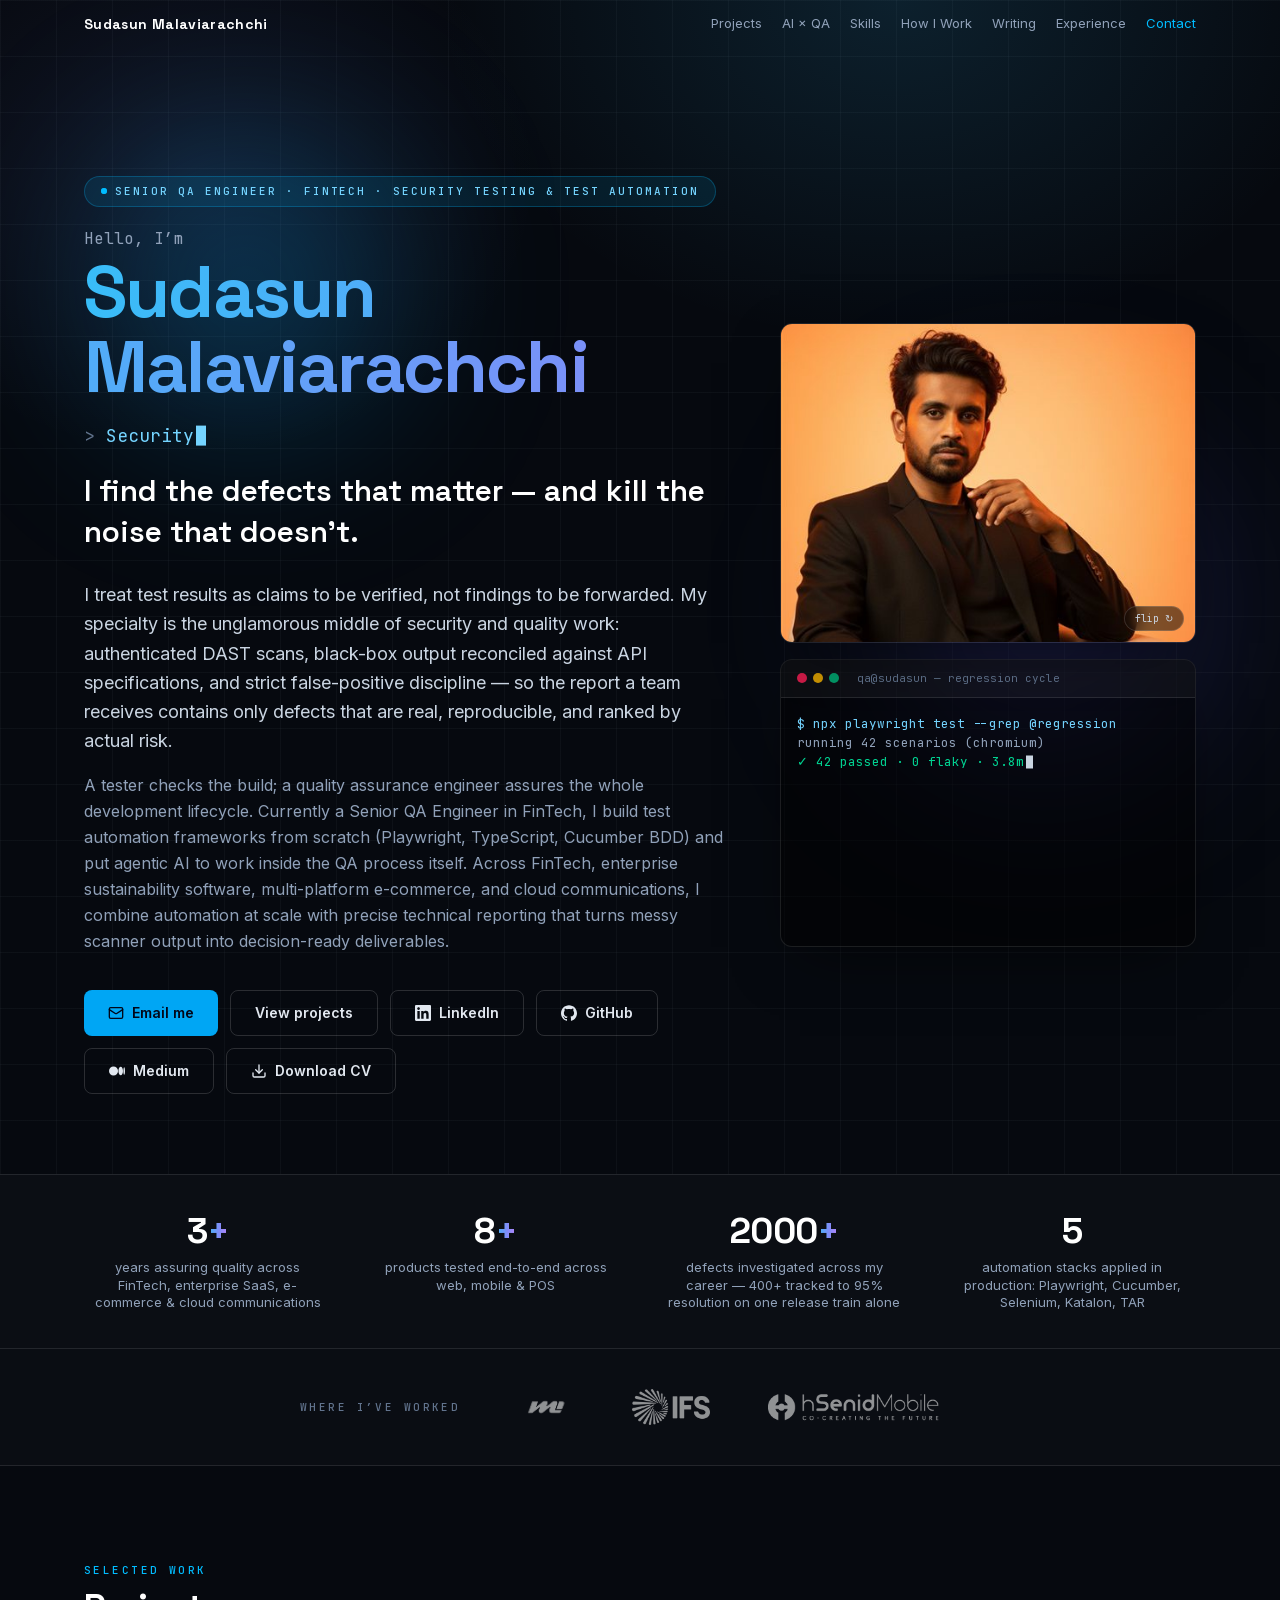
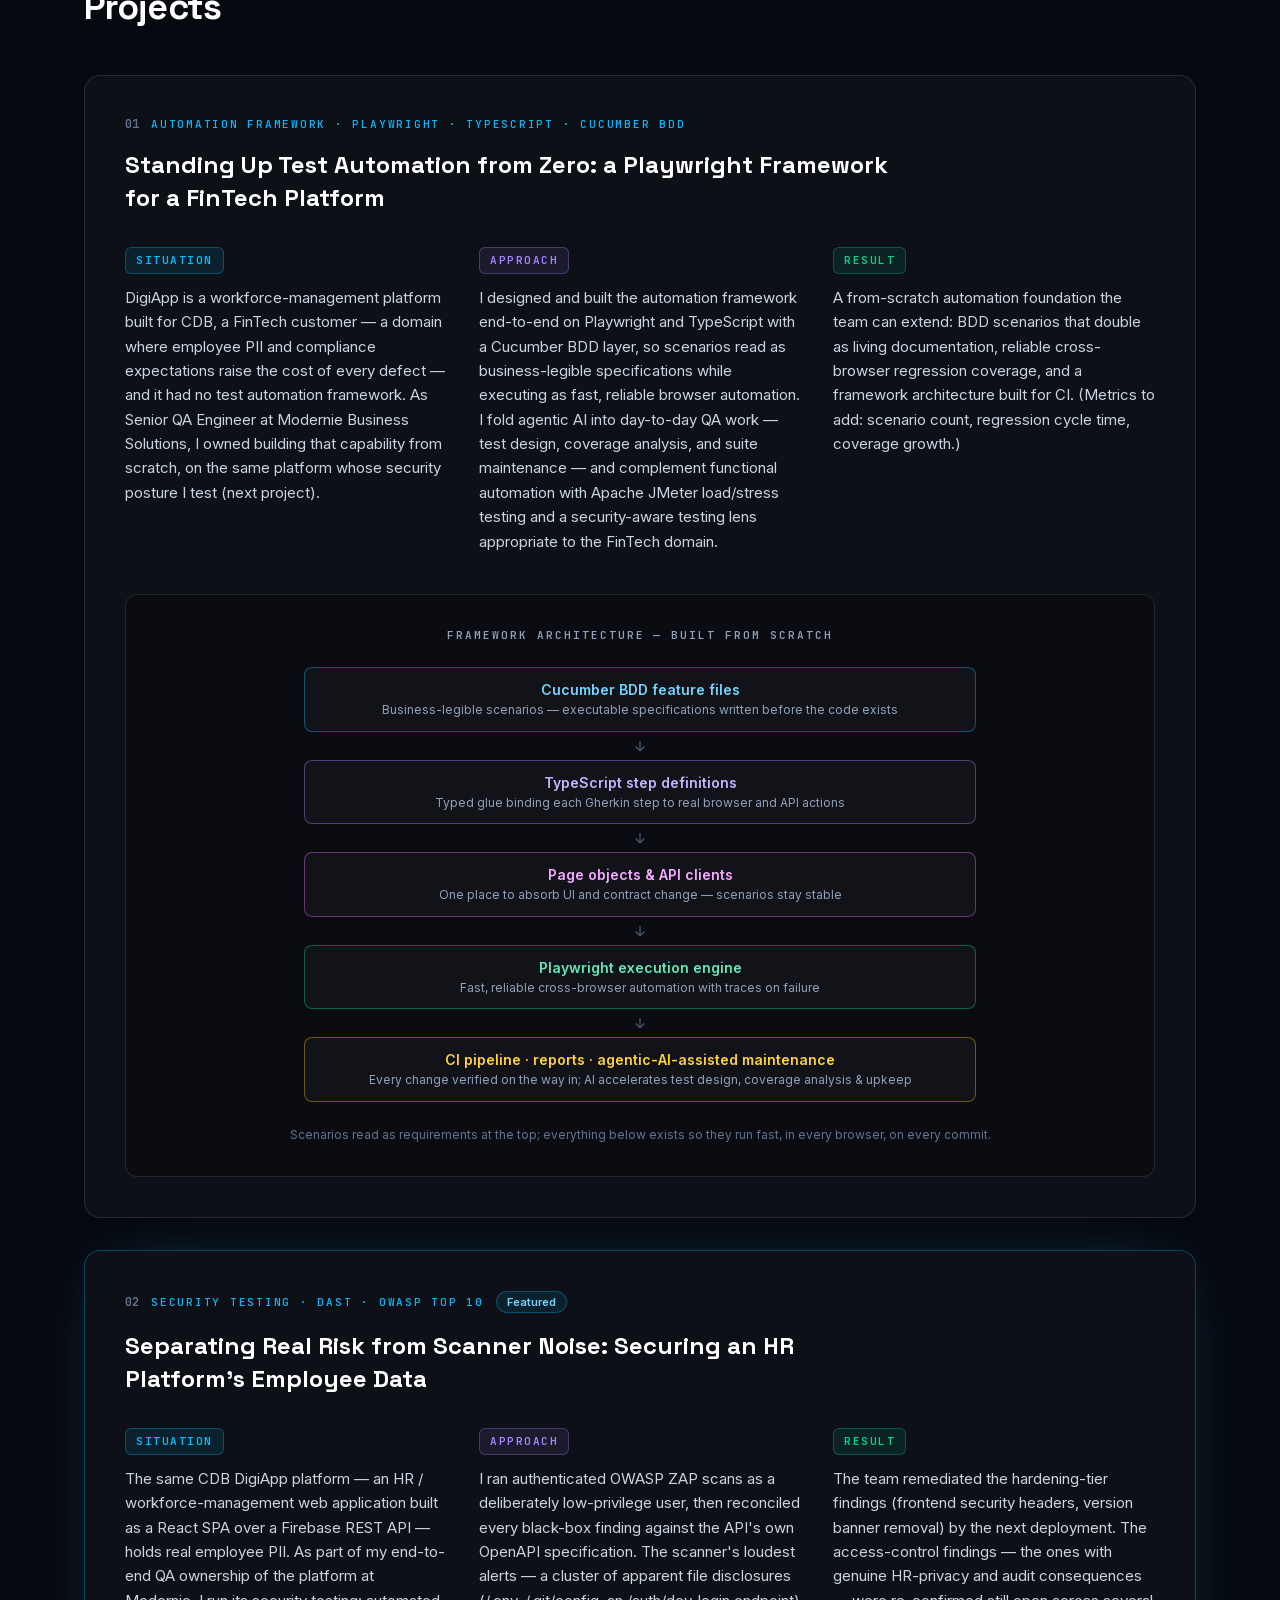
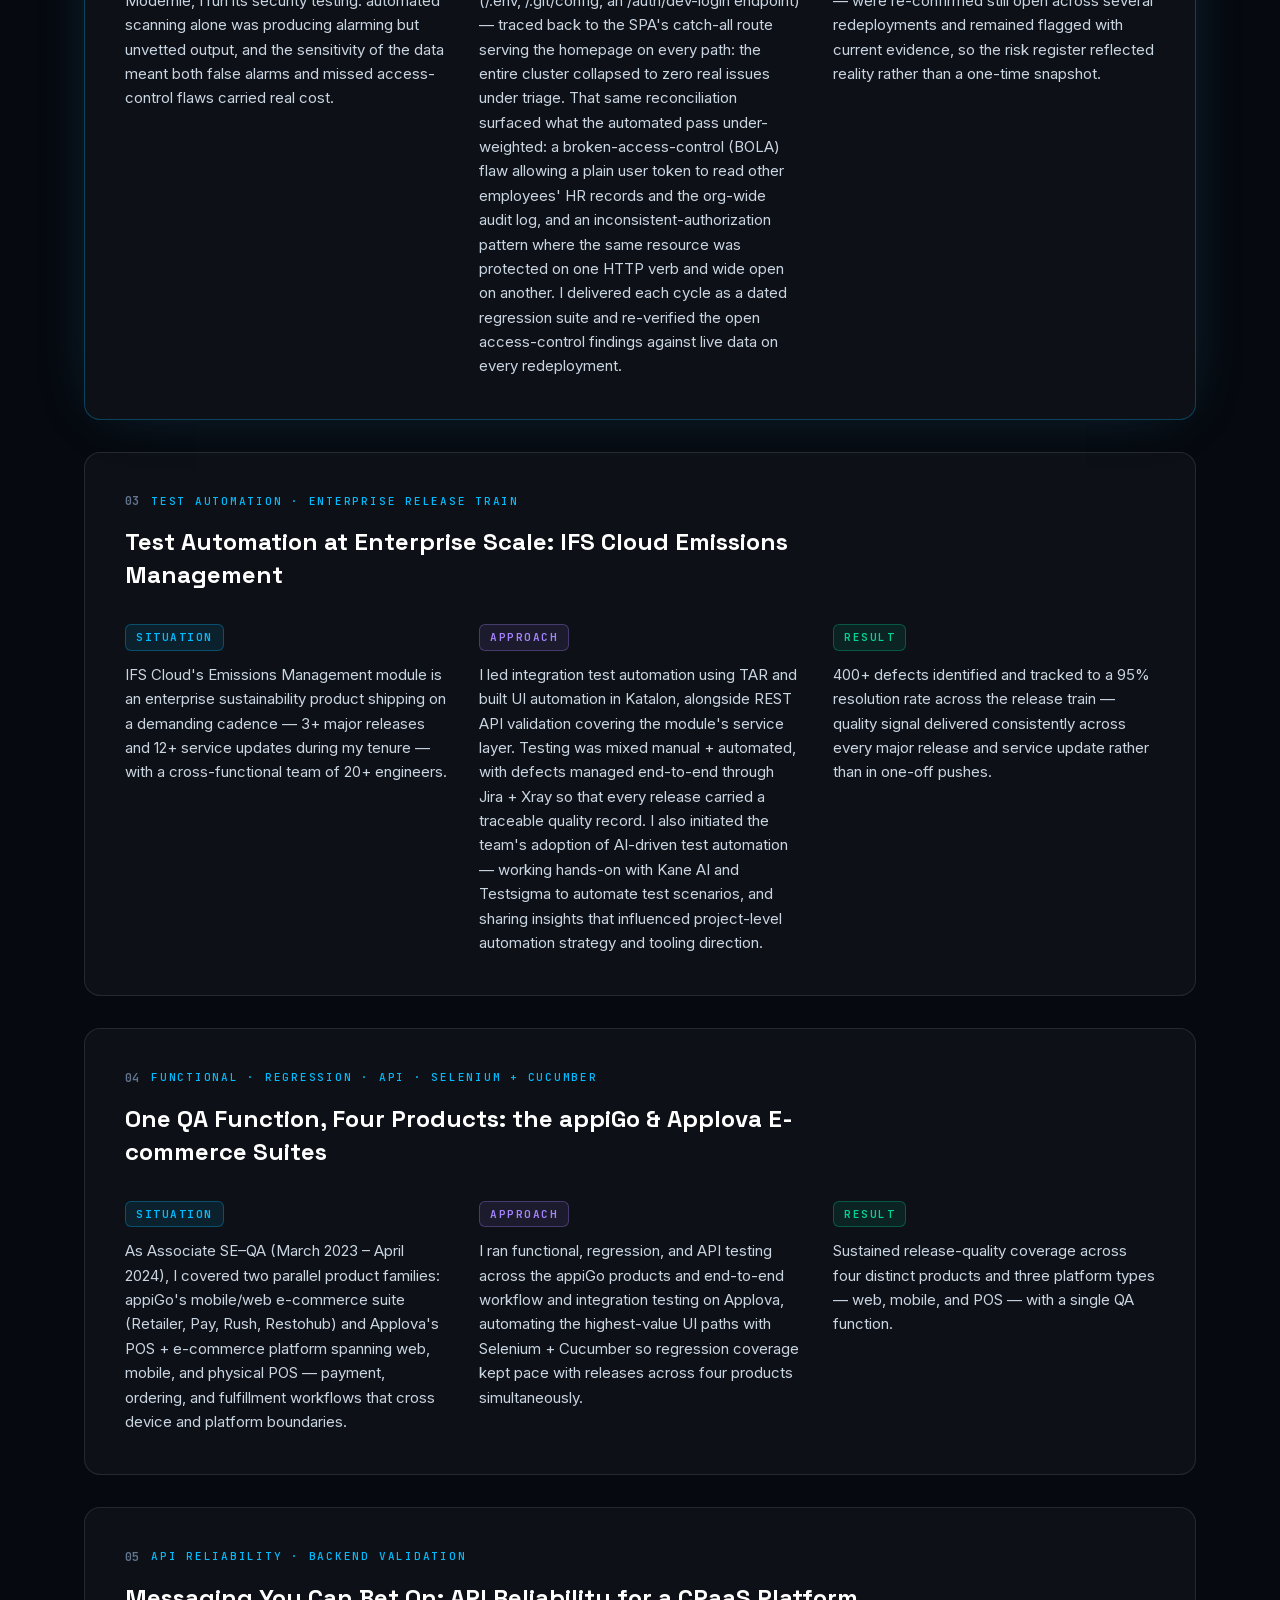
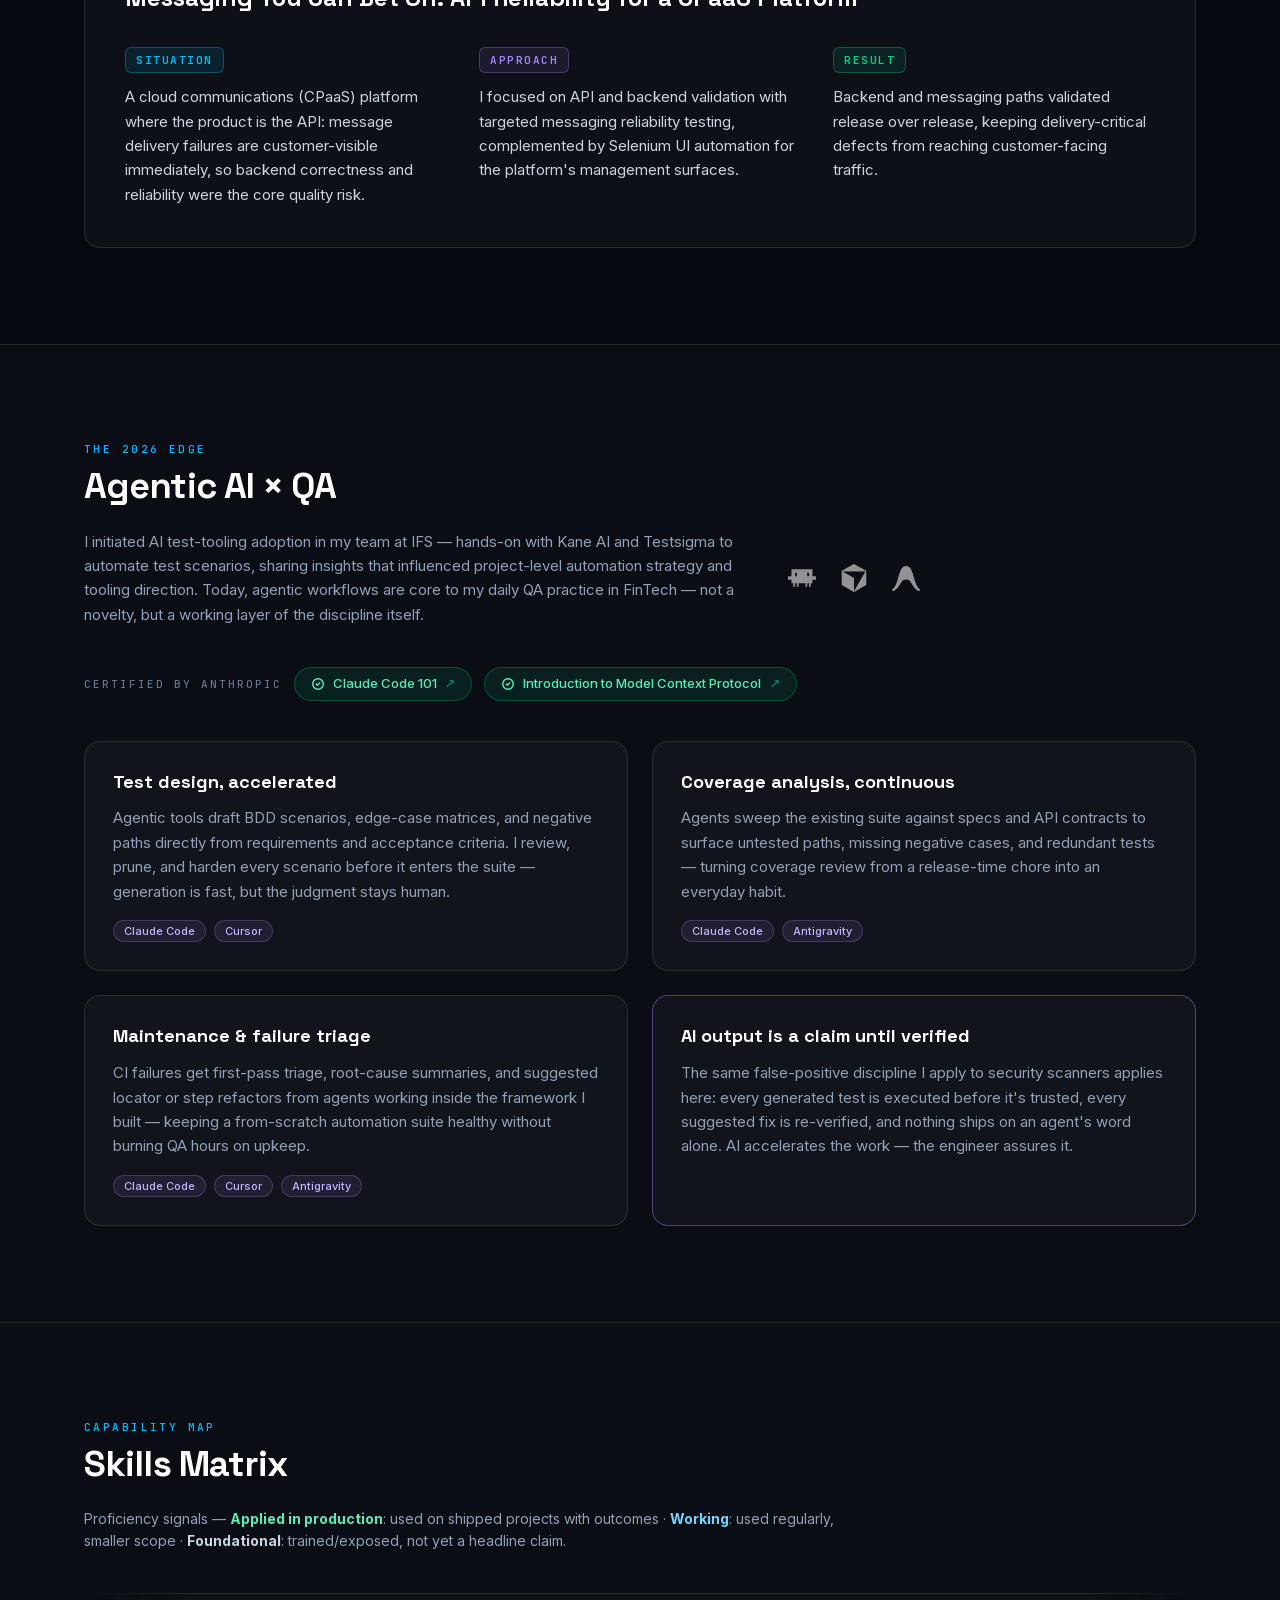
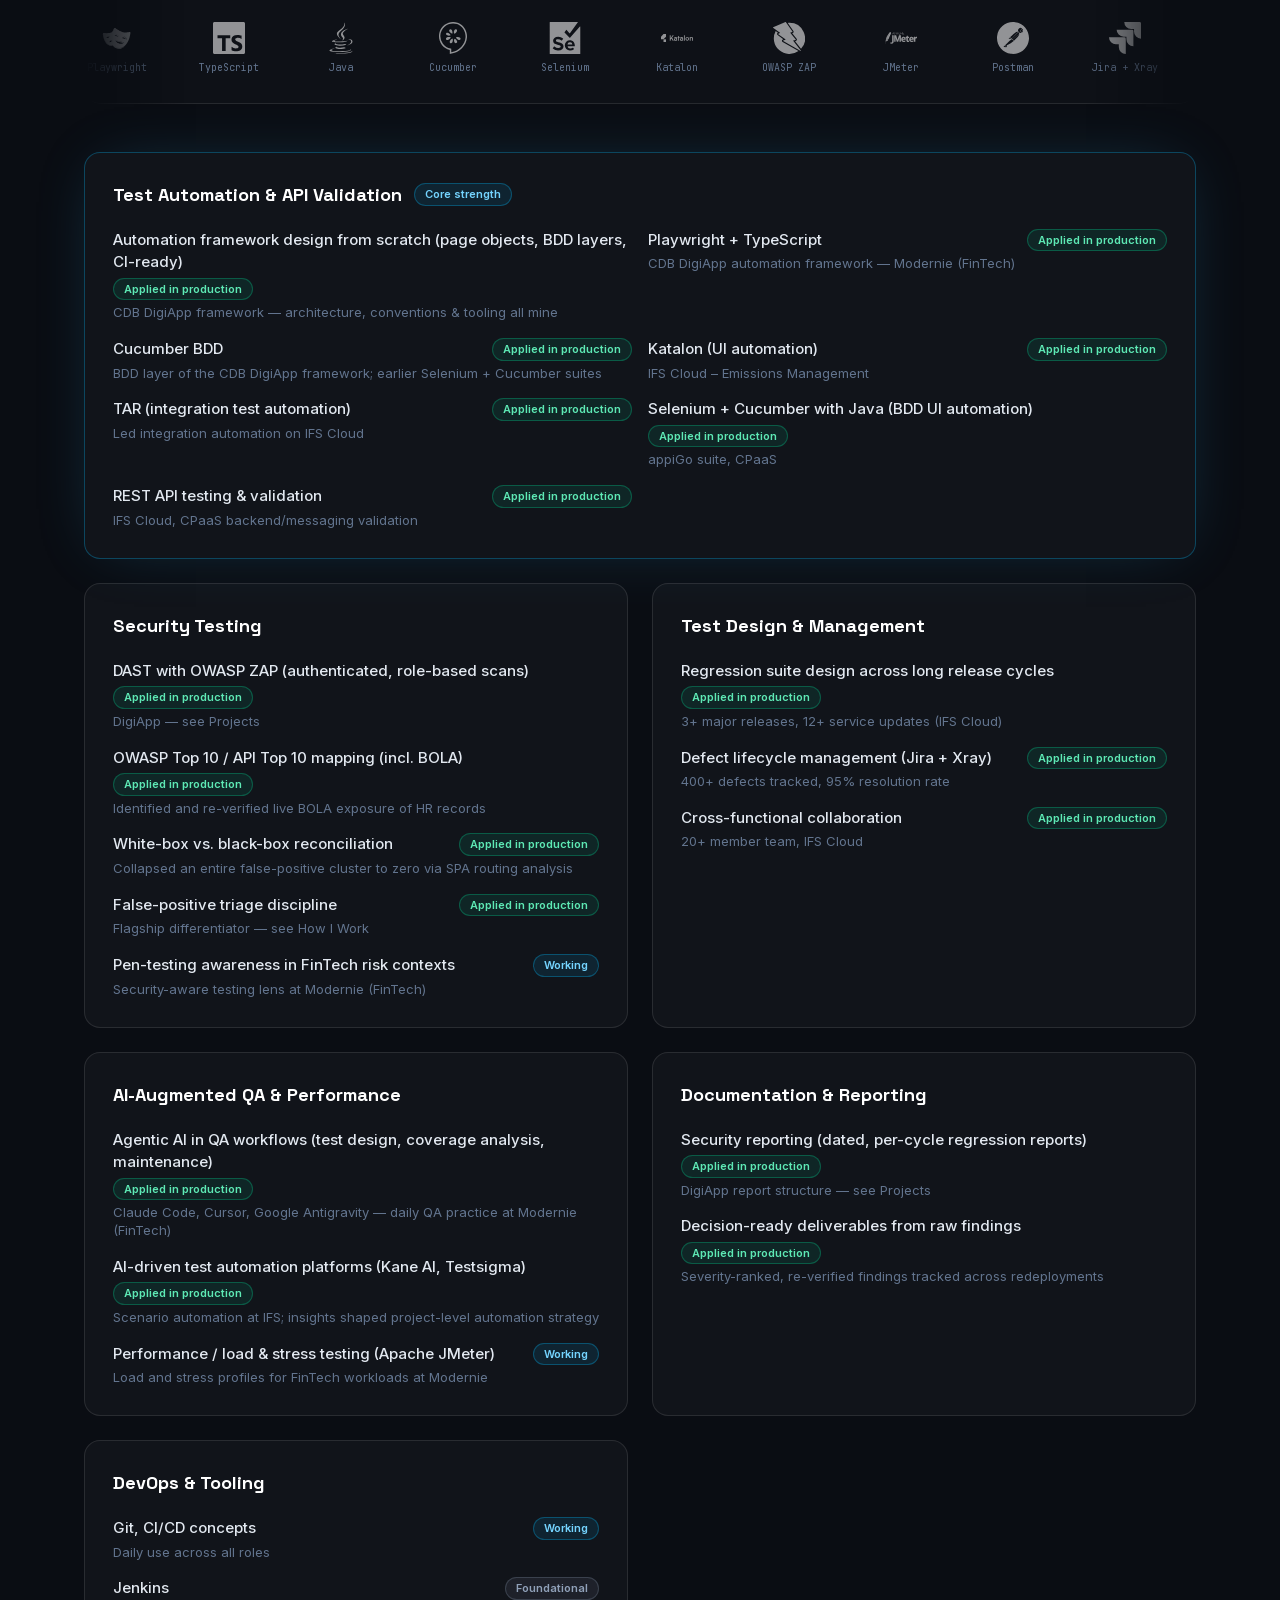
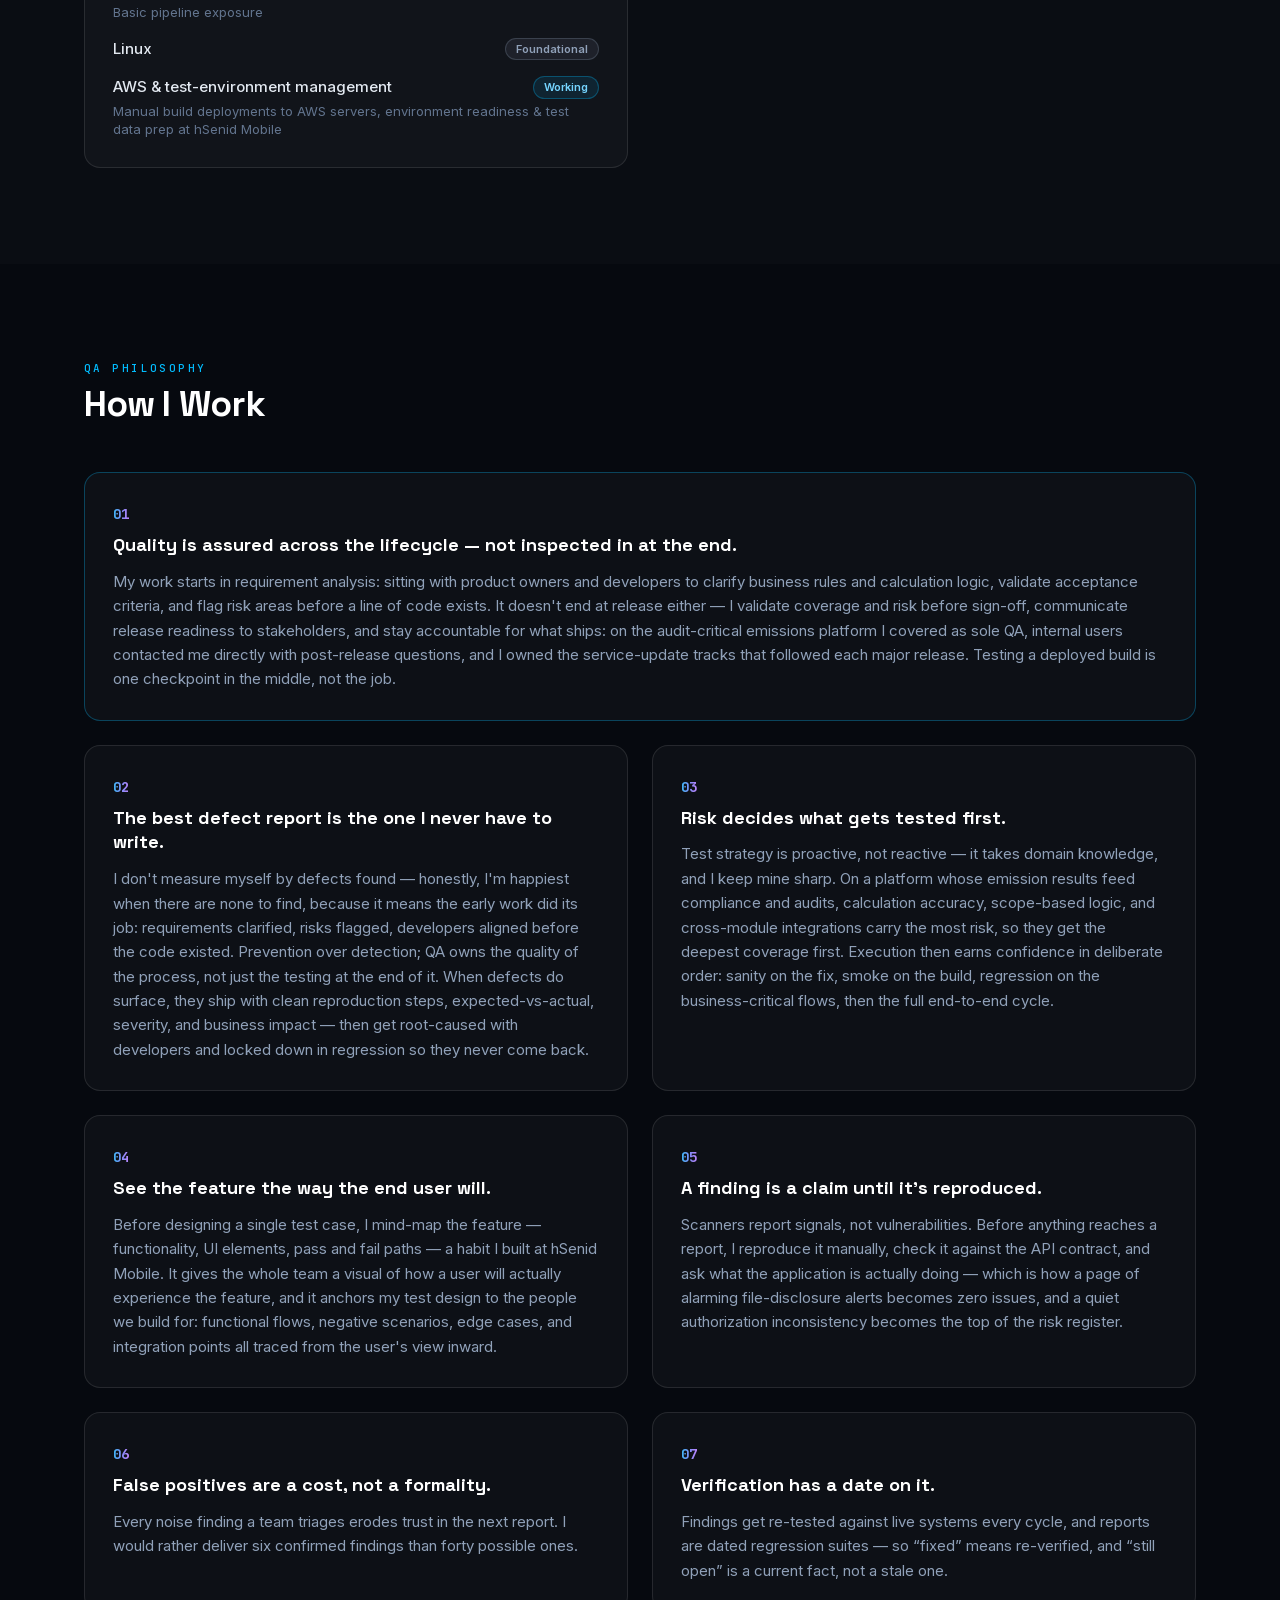
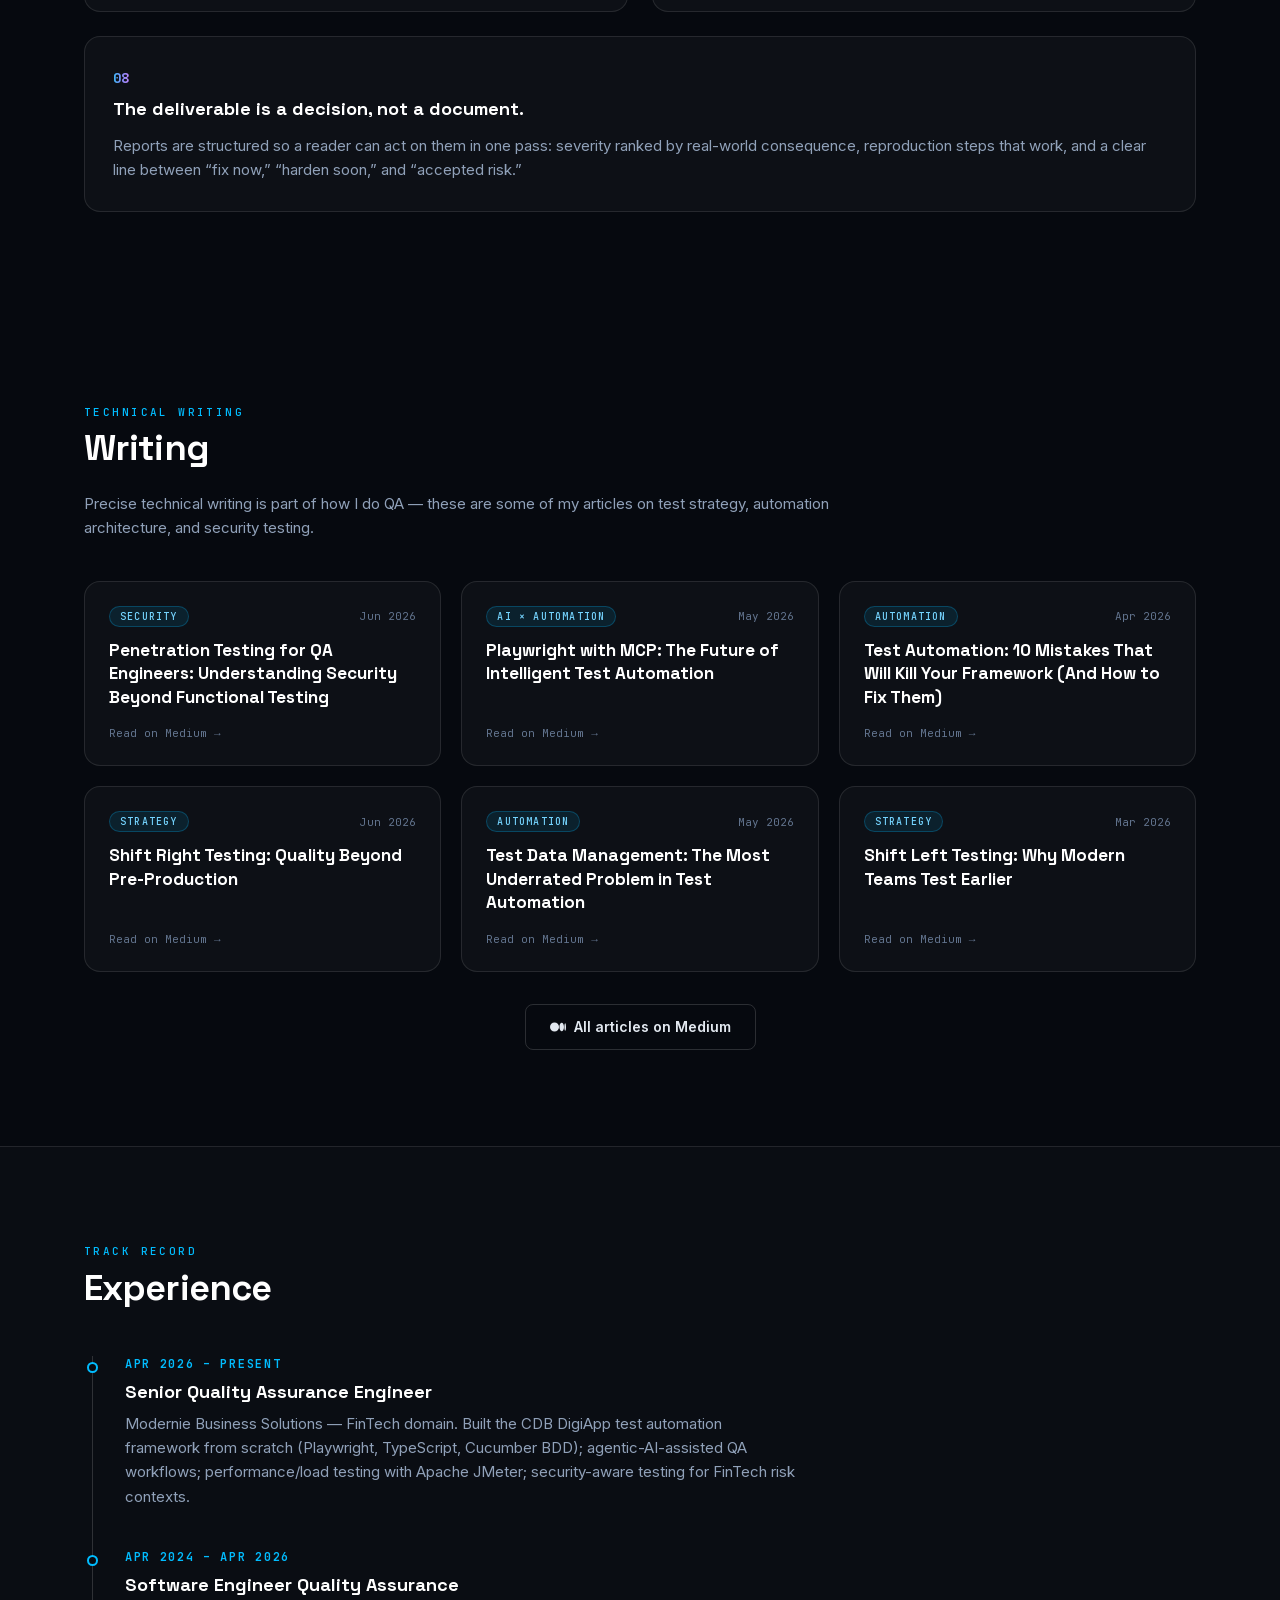
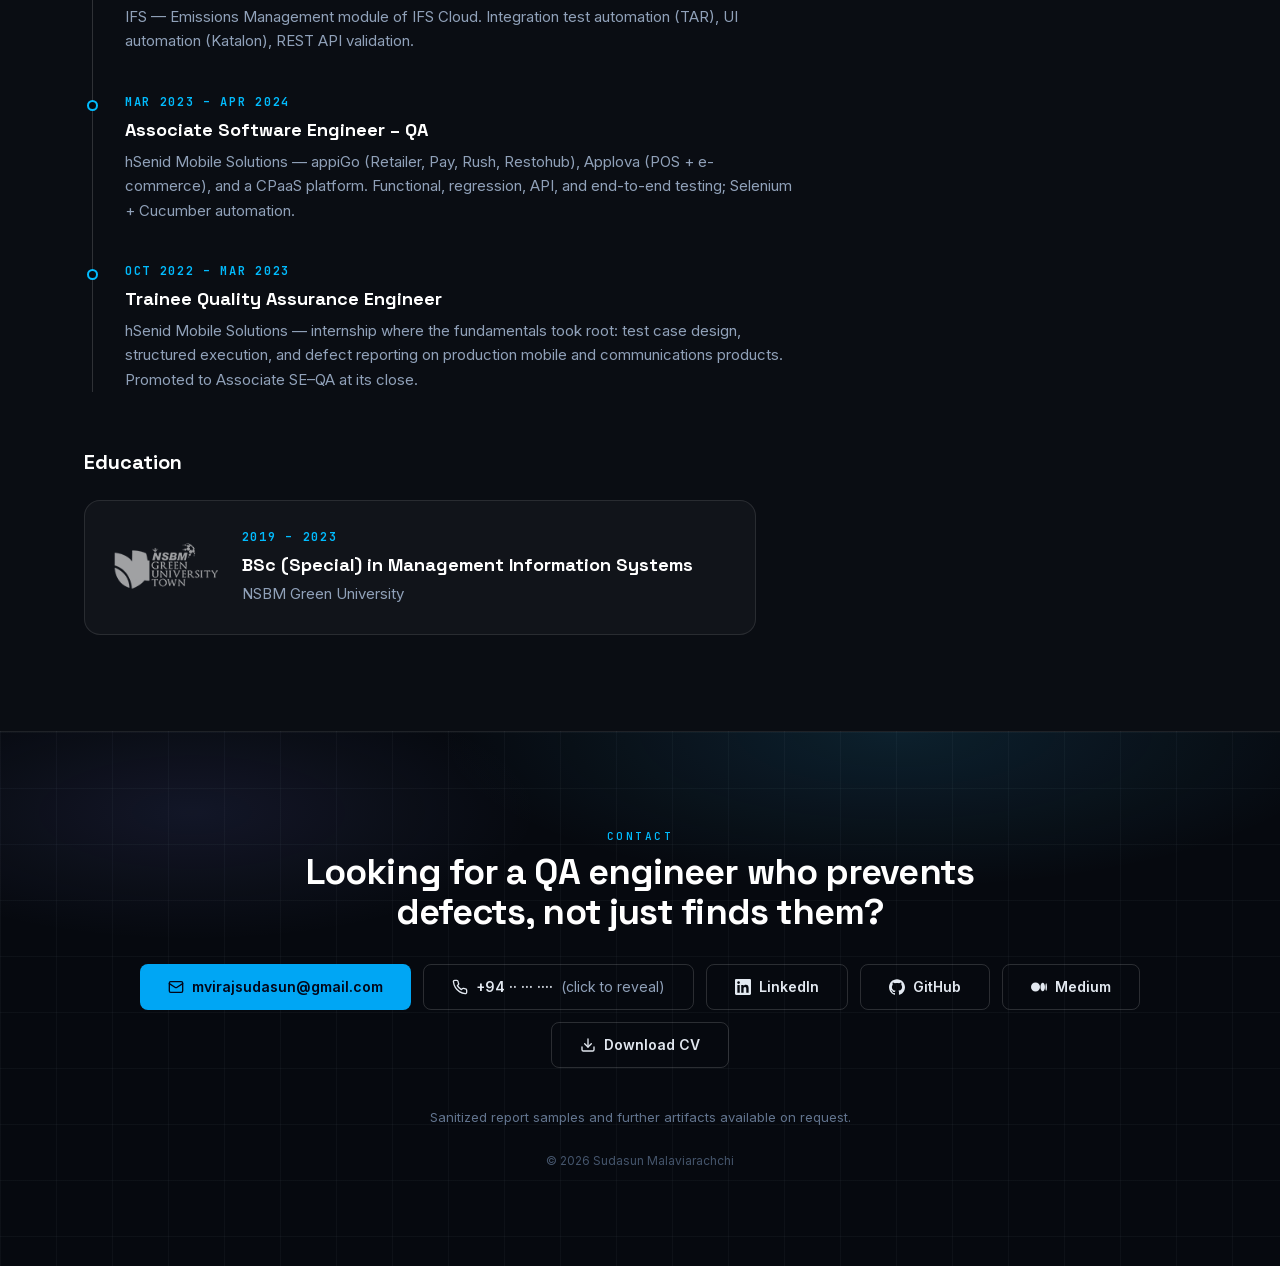
==== commit f034d286: "deploy: 8d61b3b214b4864281d78f03159b1ca512e7f572" ====
--- a/index.html
+++ b/index.html
@@ -1 +1 @@
-<!DOCTYPE html><html lang="en" class="inter_5901b7c6-module__ec5Qua__variable space_grotesk_2370812d-module__2vxq1q__variable jetbrains_mono_82c618bd-module__kTeI0q__variable"><head><meta charSet="utf-8"/><meta name="viewport" content="width=device-width, initial-scale=1"/><link rel="preload" href="/_next/static/media/0c89a48fa5027cee-s.p.2cyn07wtgehh0.woff2" as="font" crossorigin="" type="font/woff2"/><link rel="preload" href="/_next/static/media/70bc3e132a0a741e-s.p.3t6q91iet4nsy.woff2" as="font" crossorigin="" type="font/woff2"/><link rel="preload" href="/_next/static/media/83afe278b6a6bb3c-s.p.2bn3s6zvc0dyp.woff2" as="font" crossorigin="" type="font/woff2"/><link rel="preload" as="image" href="/portrait.jpg"/><link rel="preload" href="/logos/modernie.png" as="image"/><link rel="preload" href="/logos/ifs.png" as="image"/><link rel="preload" href="/logos/hsenid-mobile.png" as="image"/><link rel="preload" href="/logos/tools/claudecode.svg" as="image"/><link rel="preload" href="/logos/tools/cursor.svg" as="image"/><link rel="preload" href="/logos/tools/antigravity.png" as="image"/><link rel="preload" href="/logos/tools/playwright.svg" as="image"/><link rel="preload" href="/logos/tools/typescript.svg" as="image"/><link rel="preload" href="/logos/tools/java.svg" as="image"/><link rel="stylesheet" href="/_next/static/chunks/0kgly_hiv1t1_.css" data-precedence="next"/><link rel="preload" as="script" fetchPriority="low" href="/_next/static/chunks/1ee4c-6fpawm5.js"/><script src="/_next/static/chunks/20tnb66_krpb_.js" async=""></script><script src="/_next/static/chunks/1eglloh0s_w8l.js" async=""></script><script src="/_next/static/chunks/turbopack-0haosrrvgvpn5.js" async=""></script><script src="/_next/static/chunks/1z6x88ihszho0.js" async=""></script><script src="/_next/static/chunks/158myu8e_yme3.js" async=""></script><script src="/_next/static/chunks/0v3htvwo474km.js" async=""></script><link rel="preload" href="https://www.googletagmanager.com/gtag/js?id=G-37RHE88J10" as="script"/><link rel="preload" href="/logos/tools/cucumber.svg" as="image"/><link rel="preload" href="/logos/tools/selenium.svg" as="image"/><link rel="preload" href="/logos/tools/katalon.svg" as="image"/><link rel="preload" href="/logos/tools/zap.svg" as="image"/><link rel="preload" href="/logos/tools/apachejmeter.svg" as="image"/><link rel="preload" href="/logos/tools/postman.svg" as="image"/><link rel="preload" href="/logos/tools/jira.svg" as="image"/><link rel="preload" href="/logos/tools/git.svg" as="image"/><link rel="preload" href="/logos/tools/jenkins.svg" as="image"/><link rel="preload" href="/logos/tools/testsigma.svg" as="image"/><meta name="next-size-adjust" content=""/><title>Sudasun Malaviarachchi — Senior QA Engineer · Security Testing &amp; Test Automation</title><meta name="description" content="Sudasun Malaviarachchi — Senior QA Engineer in FinTech specializing in security testing (DAST/OWASP ZAP), test automation frameworks (Playwright, TypeScript, Cucumber BDD), agentic-AI-assisted QA, and decision-ready technical reporting."/><meta property="og:title" content="Sudasun Malaviarachchi — Senior QA Engineer"/><meta property="og:description" content="Security testing, test automation frameworks from scratch, and agentic AI in QA. I find the defects that matter — and kill the noise that doesn&#x27;t."/><meta property="og:url" content="https://sudasunviraj.github.io"/><meta property="og:site_name" content="Sudasun Malaviarachchi — Portfolio"/><meta property="og:image" content="https://sudasunviraj.github.io/opengraph-image.png?opengraph-image.29miv034fu0v7.png"/><meta property="og:image:type" content="image/png"/><meta property="og:image:width" content="1200"/><meta property="og:image:height" content="630"/><meta property="og:type" content="website"/><meta name="twitter:card" content="summary_large_image"/><meta name="twitter:title" content="Sudasun Malaviarachchi — Senior QA Engineer"/><meta name="twitter:description" content="Security testing, test automation frameworks from scratch, and agentic AI in QA."/><meta name="twitter:image" content="https://sudasunviraj.github.io/opengraph-image.png?opengraph-image.29miv034fu0v7.png"/><meta name="twitter:image:type" content="image/png"/><meta name="twitter:image:width" content="1200"/><meta name="twitter:image:height" content="630"/><link rel="icon" href="/icon.svg?icon.2hhlj4koq8x_k.svg" sizes="any" type="image/svg+xml"/><script src="/_next/static/chunks/0cz1d0mv5g_q7.js" noModule=""></script></head><body class="bg-[#06090f] text-slate-200 antialiased"><div hidden=""><!--$--><!--/$--></div><div aria-hidden="true" class="fixed inset-x-0 top-0 z-[60] h-[2.5px] origin-left bg-gradient-to-r from-sky-400 via-indigo-400 to-fuchsia-400" style="transform:scaleX(0)"></div><nav class="fixed inset-x-0 top-0 z-50 transition-colors duration-300 border-b border-transparent bg-transparent" aria-label="Section navigation"><div class="mx-auto flex max-w-6xl flex-wrap items-center justify-between gap-x-4 gap-y-1 px-5 py-3.5"><a href="#top" class="font-display text-sm font-bold tracking-wide text-white">Sudasun Malaviarachchi</a><div class="flex flex-wrap items-center gap-x-5 gap-y-1"><a href="#projects" class="text-[13px] transition-colors text-slate-400 hover:text-white">Projects</a><a href="#ai-qa" class="text-[13px] transition-colors text-slate-400 hover:text-white">AI × QA</a><a href="#skills" class="text-[13px] transition-colors text-slate-400 hover:text-white">Skills</a><a href="#how-i-work" class="text-[13px] transition-colors text-slate-400 hover:text-white">How I Work</a><a href="#writing" class="text-[13px] transition-colors text-slate-400 hover:text-white">Writing</a><a href="#experience" class="text-[13px] transition-colors text-slate-400 hover:text-white">Experience</a><a href="#contact" class="text-[13px] transition-colors text-slate-400 hover:text-white">Contact</a></div></div></nav><main><header id="top" class="hero-bg relative overflow-hidden"><div aria-hidden="true" class="hero-blob left-[8%] top-[12%] h-72 w-72 bg-sky-500/25"></div><div aria-hidden="true" class="hero-blob right-[6%] top-[38%] h-80 w-80 bg-indigo-500/20" style="animation-delay:-8s"></div><div class="relative mx-auto grid max-w-6xl items-center gap-12 px-5 pb-20 pt-36 sm:pt-44 lg:grid-cols-[1fr_26rem]"><div><p class="animate-in mb-5 inline-flex items-center gap-2 rounded-full border border-sky-400/25 bg-sky-400/10 px-4 py-1.5 font-mono text-[11px] font-medium uppercase tracking-[0.18em] text-sky-300"><span class="relative flex h-1.5 w-1.5" aria-hidden="true"><span class="absolute inline-flex h-full w-full animate-ping rounded-full bg-sky-400 opacity-75 motion-reduce:hidden"></span><span class="relative inline-flex h-1.5 w-1.5 rounded-full bg-sky-400"></span></span>Senior QA Engineer · FinTech · Security Testing &amp; Test Automation</p><p class="animate-in delay-1 font-mono text-base text-slate-400">Hello, I’m</p><h1 class="animate-in delay-2 font-display mt-1 max-w-4xl text-5xl font-bold leading-[1.05] tracking-tight sm:text-7xl"><span class="text-gradient text-gradient-x">Sudasun Malaviarachchi</span></h1><div class="animate-in delay-3"><p class="mt-4 font-mono text-lg text-sky-300"><span class="text-slate-500">&gt; </span><span class="cursor-blink ml-0.5 inline-block h-[1.1em] w-[0.55em] translate-y-[0.2em] bg-sky-300"></span></p></div><p class="animate-in delay-3 font-display mt-5 max-w-3xl text-2xl font-semibold leading-snug text-white sm:text-3xl">I find the defects that matter — and kill the noise that doesn’t.</p><p class="animate-in delay-4 mt-7 max-w-2xl text-lg leading-relaxed text-slate-300">I treat test results as claims to be verified, not findings to be forwarded. My specialty is the unglamorous middle of security and quality work: authenticated DAST scans, black-box output reconciled against API specifications, and strict false-positive discipline — so the report a team receives contains only defects that are real, reproducible, and ranked by actual risk.</p><p class="animate-in delay-4 mt-4 max-w-2xl text-base leading-relaxed text-slate-400">A tester checks the build; a quality assurance engineer assures the whole development lifecycle. Currently a Senior QA Engineer in FinTech, I build test automation frameworks from scratch (Playwright, TypeScript, Cucumber BDD) and put agentic AI to work inside the QA process itself. Across FinTech, enterprise sustainability software, multi-platform e-commerce, and cloud communications, I combine automation at scale with precise technical reporting that turns messy scanner output into decision-ready deliverables.</p><div class="animate-in delay-5 mt-9 flex flex-wrap gap-3"><a href="mailto:mvirajsudasun@gmail.com" class="inline-flex items-center gap-2 rounded-lg bg-sky-500 px-6 py-3 text-sm font-semibold text-slate-950 transition-colors hover:bg-sky-400"><svg class="h-4 w-4" viewBox="0 0 24 24" fill="none" stroke="currentColor" stroke-width="2" stroke-linecap="round" stroke-linejoin="round" aria-hidden="true"><rect width="20" height="16" x="2" y="4" rx="2"></rect><path d="m22 7-8.97 5.7a1.94 1.94 0 0 1-2.06 0L2 7"></path></svg>Email me</a><a href="#projects" class="inline-flex items-center gap-2 rounded-lg border border-white/15 px-6 py-3 text-sm font-semibold text-slate-200 transition-colors hover:border-sky-400/50 hover:text-white">View projects</a><a href="https://www.linkedin.com/in/sudasun-malaviarachchi-77a02a182/" target="_blank" rel="noopener noreferrer" class="inline-flex items-center gap-2 rounded-lg border border-white/15 px-6 py-3 text-sm font-semibold text-slate-200 transition-colors hover:border-sky-400/50 hover:text-white"><svg class="h-4 w-4" viewBox="0 0 24 24" fill="currentColor" aria-hidden="true"><path d="M20.447 20.452h-3.554v-5.569c0-1.328-.027-3.037-1.852-3.037-1.853 0-2.136 1.445-2.136 2.939v5.667H9.351V9h3.414v1.561h.046c.477-.9 1.637-1.85 3.37-1.85 3.601 0 4.267 2.37 4.267 5.455v6.286zM5.337 7.433c-1.144 0-2.063-.926-2.063-2.065 0-1.138.92-2.063 2.063-2.063 1.14 0 2.064.925 2.064 2.063 0 1.139-.925 2.065-2.064 2.065zm1.782 13.019H3.555V9h3.564v11.452zM22.225 0H1.771C.792 0 0 .774 0 1.729v20.542C0 23.227.792 24 1.771 24h20.451C23.2 24 24 23.227 24 22.271V1.729C24 .774 23.2 0 22.225 0z"></path></svg>LinkedIn</a><a href="https://github.com/SudasunViraj" target="_blank" rel="noopener noreferrer" class="inline-flex items-center gap-2 rounded-lg border border-white/15 px-6 py-3 text-sm font-semibold text-slate-200 transition-colors hover:border-sky-400/50 hover:text-white"><svg class="h-4 w-4" viewBox="0 0 24 24" fill="currentColor" aria-hidden="true"><path d="M12 .297c-6.63 0-12 5.373-12 12 0 5.303 3.438 9.8 8.205 11.385.6.113.82-.258.82-.577 0-.285-.01-1.04-.015-2.04-3.338.724-4.042-1.61-4.042-1.61C4.422 18.07 3.633 17.7 3.633 17.7c-1.087-.744.084-.729.084-.729 1.205.084 1.838 1.236 1.838 1.236 1.07 1.835 2.809 1.305 3.495.998.108-.776.417-1.305.76-1.605-2.665-.3-5.466-1.332-5.466-5.93 0-1.31.465-2.38 1.235-3.22-.135-.303-.54-1.523.105-3.176 0 0 1.005-.322 3.3 1.23.96-.267 1.98-.399 3-.405 1.02.006 2.04.138 3 .405 2.28-1.552 3.285-1.23 3.285-1.23.645 1.653.24 2.873.12 3.176.765.84 1.23 1.91 1.23 3.22 0 4.61-2.805 5.625-5.475 5.92.42.36.81 1.096.81 2.22 0 1.606-.015 2.896-.015 3.286 0 .315.21.69.825.57C20.565 22.092 24 17.592 24 12.297c0-6.627-5.373-12-12-12"></path></svg>GitHub</a><a href="https://medium.com/@mvirajsudasun" target="_blank" rel="noopener noreferrer" class="inline-flex items-center gap-2 rounded-lg border border-white/15 px-6 py-3 text-sm font-semibold text-slate-200 transition-colors hover:border-sky-400/50 hover:text-white"><svg class="h-4 w-4" viewBox="0 0 24 24" fill="currentColor" aria-hidden="true"><path d="M13.54 12a6.8 6.8 0 0 1-6.77 6.82A6.8 6.8 0 0 1 0 12a6.8 6.8 0 0 1 6.77-6.82A6.8 6.8 0 0 1 13.54 12zm7.42 0c0 3.54-1.51 6.42-3.38 6.42-1.87 0-3.39-2.88-3.39-6.42s1.52-6.42 3.39-6.42 3.38 2.88 3.38 6.42M24 12c0 3.17-.53 5.75-1.19 5.75-.66 0-1.19-2.58-1.19-5.75s.53-5.75 1.19-5.75C23.47 6.25 24 8.83 24 12z"></path></svg>Medium</a><a href="/cv.pdf" download="Sudasun_Malaviarachchi_Senior_Quality_Assurance_Engineer_Resume.pdf" class="inline-flex items-center gap-2 rounded-lg border border-white/15 px-6 py-3 text-sm font-semibold text-slate-200 transition-colors hover:border-sky-400/50 hover:text-white"><svg class="h-4 w-4" viewBox="0 0 24 24" fill="none" stroke="currentColor" stroke-width="2" stroke-linecap="round" stroke-linejoin="round" aria-hidden="true"><path d="M21 15v4a2 2 0 0 1-2 2H5a2 2 0 0 1-2-2v-4"></path><path d="m7 10 5 5 5-5"></path><path d="M12 15V3"></path></svg>Download CV</a></div></div><div class="animate-in delay-5 w-full max-w-md justify-self-center space-y-4 lg:justify-self-end"><div class="group h-80 w-full cursor-pointer [perspective:1200px]" role="button" tabindex="0" aria-label="Flip portrait card to see quick facts"><div class="relative h-full w-full transition-transform duration-700 [transform-style:preserve-3d] motion-reduce:transition-none group-hover:[transform:rotateY(180deg)] "><div class="absolute inset-0 [backface-visibility:hidden]"><img src="/portrait.jpg" alt="Portrait of Sudasun Malaviarachchi" class="h-full w-full rounded-xl border border-white/10 object-cover object-[50%_18%] shadow-[0_20px_60px_-20px_rgba(0,0,0,0.6)]"/><span class="absolute bottom-3 right-3 rounded-full border border-white/15 bg-black/50 px-2.5 py-1 font-mono text-[10px] text-slate-300 backdrop-blur-sm">flip ↻</span></div><div class="absolute inset-0 flex flex-col justify-center rounded-xl border border-sky-400/25 bg-[#0b1322] p-6 shadow-[0_20px_60px_-20px_rgba(0,0,0,0.6)] [backface-visibility:hidden] [transform:rotateY(180deg)]"><p class="mb-4 font-mono text-[11px] font-medium uppercase tracking-[0.22em] text-sky-400">At a glance</p><dl class="space-y-3"><div><dt class="font-mono text-[10px] uppercase tracking-[0.14em] text-slate-500">Experience</dt><dd class="text-[13.5px] font-medium leading-snug text-slate-200">3+ years · FinTech, enterprise SaaS, e-commerce</dd></div><div><dt class="font-mono text-[10px] uppercase tracking-[0.14em] text-slate-500">Projects</dt><dd class="text-[13.5px] font-medium leading-snug text-slate-200">8+ products across web, mobile &amp; POS — quality owned end-to-end</dd></div><div><dt class="font-mono text-[10px] uppercase tracking-[0.14em] text-slate-500">Core stack</dt><dd class="text-[13.5px] font-medium leading-snug text-slate-200">Playwright · Selenium · Java · Cucumber · OWASP ZAP · JMeter</dd></div><div><dt class="font-mono text-[10px] uppercase tracking-[0.14em] text-slate-500">Edge</dt><dd class="text-[13.5px] font-medium leading-snug text-slate-200">Agentic AI woven into daily QA practice</dd></div><div><dt class="font-mono text-[10px] uppercase tracking-[0.14em] text-slate-500">Based in</dt><dd class="text-[13.5px] font-medium leading-snug text-slate-200">Sri Lanka · working with global teams</dd></div></dl></div></div></div><div class="w-full max-w-md overflow-hidden rounded-xl border border-white/10 bg-black/50 shadow-[0_20px_60px_-20px_rgba(0,0,0,0.6)]"><div class="flex items-center gap-1.5 border-b border-white/10 bg-white/[0.04] px-4 py-2.5"><span class="h-2.5 w-2.5 rounded-full bg-rose-500/80" aria-hidden="true"></span><span class="h-2.5 w-2.5 rounded-full bg-amber-400/80" aria-hidden="true"></span><span class="h-2.5 w-2.5 rounded-full bg-emerald-500/80" aria-hidden="true"></span><span class="ml-3 font-mono text-[11px] text-slate-500">qa@sudasun — regression cycle</span></div><div class="min-h-[15.5rem] px-4 py-4 font-mono text-[12.5px] leading-[1.55]"><p class="text-sky-300"><span class="cursor-blink ml-0.5 inline-block h-[1.1em] w-[0.55em] translate-y-[0.2em] bg-slate-300"></span></p></div></div></div></div></header><section aria-label="Headline metrics" class="border-y border-white/10 bg-white/[0.02]"><div class="mx-auto grid max-w-6xl grid-cols-2 gap-px lg:grid-cols-4"><div class="px-6 py-9 text-center"><span class="font-display text-4xl font-bold tracking-tight text-white">0<span class="text-gradient">+</span></span><p class="mx-auto mt-2 max-w-[16rem] text-[13px] leading-snug text-slate-400">years assuring quality across FinTech, enterprise SaaS, e-commerce &amp; cloud communications</p></div><div class="px-6 py-9 text-center"><span class="font-display text-4xl font-bold tracking-tight text-white">0<span class="text-gradient">+</span></span><p class="mx-auto mt-2 max-w-[16rem] text-[13px] leading-snug text-slate-400">products tested end-to-end across web, mobile &amp; POS</p></div><div class="px-6 py-9 text-center"><span class="font-display text-4xl font-bold tracking-tight text-white">0<span class="text-gradient">+</span></span><p class="mx-auto mt-2 max-w-[16rem] text-[13px] leading-snug text-slate-400">defects investigated across my career — 400+ tracked to 95% resolution on one release train alone</p></div><div class="px-6 py-9 text-center"><span class="font-display text-4xl font-bold tracking-tight text-white">0<span class="text-gradient"></span></span><p class="mx-auto mt-2 max-w-[16rem] text-[13px] leading-snug text-slate-400">automation stacks applied in production: Playwright, Cucumber, Selenium, Katalon, TAR</p></div></div></section><section aria-label="Employers" class="border-b border-white/10 bg-white/[0.015]"><div class="mx-auto flex max-w-6xl flex-wrap items-center justify-center gap-x-14 gap-y-6 px-5 py-10"><p class="w-full text-center font-mono text-[11px] font-medium uppercase tracking-[0.22em] text-slate-500 sm:w-auto">Where I’ve worked</p><img src="/logos/modernie.png" alt="Modernie Business Solutions logo" title="Modernie Business Solutions" class="h-9 w-auto opacity-55 brightness-0 invert transition-opacity duration-300 hover:opacity-90"/><img src="/logos/ifs.png" alt="IFS logo" title="IFS" class="h-9 w-auto opacity-55 brightness-0 invert transition-opacity duration-300 hover:opacity-90"/><img src="/logos/hsenid-mobile.png" alt="hSenid Mobile Solutions logo" title="hSenid Mobile Solutions" class="h-7 w-auto opacity-55 brightness-0 invert transition-opacity duration-300 hover:opacity-90"/></div></section><section id="projects" class="mx-auto max-w-6xl px-5 py-24"><div class="mb-12"><p class="mb-2 font-mono text-[11px] font-medium uppercase tracking-[0.22em] text-sky-400">Selected work</p><h2 class="font-display text-3xl font-bold tracking-tight text-white sm:text-4xl">Projects</h2></div><div class="space-y-8"><div class="reveal " style="transition-delay:0ms"><article class="card-lift rounded-2xl border bg-white/[0.03] p-7 sm:p-10 border-white/10"><div class="mb-4 flex flex-wrap items-center gap-3"><span class="font-mono text-xs font-semibold text-slate-500">01</span><span class="font-mono text-[11px] font-medium uppercase tracking-[0.16em] text-sky-400">Automation Framework · Playwright · TypeScript · Cucumber BDD</span></div><h3 class="font-display mb-8 max-w-3xl text-xl font-bold leading-snug text-white sm:text-2xl">Standing Up Test Automation from Zero: a Playwright Framework for a FinTech Platform</h3><div class="grid gap-8 lg:grid-cols-3"><div><span class="mb-3 inline-block rounded-md border px-2.5 py-1 font-mono text-[11px] font-semibold uppercase tracking-[0.14em] text-sky-400 border-sky-400/30 bg-sky-400/10">Situation</span><p class="text-[15px] leading-relaxed text-slate-300">DigiApp is a workforce-management platform built for CDB, a FinTech customer — a domain where employee PII and compliance expectations raise the cost of every defect — and it had no test automation framework. As Senior QA Engineer at Modernie Business Solutions, I owned building that capability from scratch, on the same platform whose security posture I test (next project).</p></div><div><span class="mb-3 inline-block rounded-md border px-2.5 py-1 font-mono text-[11px] font-semibold uppercase tracking-[0.14em] text-violet-400 border-violet-400/30 bg-violet-400/10">Approach</span><p class="text-[15px] leading-relaxed text-slate-300">I designed and built the automation framework end-to-end on Playwright and TypeScript with a Cucumber BDD layer, so scenarios read as business-legible specifications while executing as fast, reliable browser automation. I fold agentic AI into day-to-day QA work — test design, coverage analysis, and suite maintenance — and complement functional automation with Apache JMeter load/stress testing and a security-aware testing lens appropriate to the FinTech domain.</p></div><div><span class="mb-3 inline-block rounded-md border px-2.5 py-1 font-mono text-[11px] font-semibold uppercase tracking-[0.14em] text-emerald-400 border-emerald-400/30 bg-emerald-400/10">Result</span><p class="text-[15px] leading-relaxed text-slate-300">A from-scratch automation foundation the team can extend: BDD scenarios that double as living documentation, reliable cross-browser regression coverage, and a framework architecture built for CI. (Metrics to add: scenario count, regression cycle time, coverage growth.)</p></div></div><figure class="mt-10 rounded-xl border border-white/10 bg-black/20 p-6 sm:p-8"><p class="mb-6 text-center font-mono text-[11px] font-semibold uppercase tracking-[0.18em] text-slate-400">Framework architecture — built from scratch</p><div class="mx-auto flex max-w-2xl flex-col"><div class="flex flex-col items-center"><div class="w-full rounded-lg border bg-white/[0.03] px-4 py-3 text-center border-sky-400/40 text-sky-300"><p class="text-sm font-semibold">Cucumber BDD feature files</p><p class="mt-0.5 text-[12px] leading-snug text-slate-400">Business-legible scenarios — executable specifications written before the code exists</p></div></div><div class="flex flex-col items-center"><svg class="my-1.5 h-4 w-4 text-slate-600" viewBox="0 0 24 24" fill="none" stroke="currentColor" stroke-width="2" stroke-linecap="round" stroke-linejoin="round" aria-hidden="true"><path d="M12 5v14m0 0 6-6m-6 6-6-6"></path></svg><div class="w-full rounded-lg border bg-white/[0.03] px-4 py-3 text-center border-violet-400/40 text-violet-300"><p class="text-sm font-semibold">TypeScript step definitions</p><p class="mt-0.5 text-[12px] leading-snug text-slate-400">Typed glue binding each Gherkin step to real browser and API actions</p></div></div><div class="flex flex-col items-center"><svg class="my-1.5 h-4 w-4 text-slate-600" viewBox="0 0 24 24" fill="none" stroke="currentColor" stroke-width="2" stroke-linecap="round" stroke-linejoin="round" aria-hidden="true"><path d="M12 5v14m0 0 6-6m-6 6-6-6"></path></svg><div class="w-full rounded-lg border bg-white/[0.03] px-4 py-3 text-center border-fuchsia-400/40 text-fuchsia-300"><p class="text-sm font-semibold">Page objects &amp; API clients</p><p class="mt-0.5 text-[12px] leading-snug text-slate-400">One place to absorb UI and contract change — scenarios stay stable</p></div></div><div class="flex flex-col items-center"><svg class="my-1.5 h-4 w-4 text-slate-600" viewBox="0 0 24 24" fill="none" stroke="currentColor" stroke-width="2" stroke-linecap="round" stroke-linejoin="round" aria-hidden="true"><path d="M12 5v14m0 0 6-6m-6 6-6-6"></path></svg><div class="w-full rounded-lg border bg-white/[0.03] px-4 py-3 text-center border-emerald-400/40 text-emerald-300"><p class="text-sm font-semibold">Playwright execution engine</p><p class="mt-0.5 text-[12px] leading-snug text-slate-400">Fast, reliable cross-browser automation with traces on failure</p></div></div><div class="flex flex-col items-center"><svg class="my-1.5 h-4 w-4 text-slate-600" viewBox="0 0 24 24" fill="none" stroke="currentColor" stroke-width="2" stroke-linecap="round" stroke-linejoin="round" aria-hidden="true"><path d="M12 5v14m0 0 6-6m-6 6-6-6"></path></svg><div class="w-full rounded-lg border bg-white/[0.03] px-4 py-3 text-center border-amber-400/40 text-amber-300"><p class="text-sm font-semibold">CI pipeline · reports · agentic-AI-assisted maintenance</p><p class="mt-0.5 text-[12px] leading-snug text-slate-400">Every change verified on the way in; AI accelerates test design, coverage analysis &amp; upkeep</p></div></div></div><figcaption class="mt-6 text-center text-[12px] text-slate-500">Scenarios read as requirements at the top; everything below exists so they run fast, in every browser, on every commit.</figcaption></figure></article></div><div class="reveal " style="transition-delay:0ms"><article class="card-lift rounded-2xl border bg-white/[0.03] p-7 sm:p-10 border-sky-400/30 shadow-[0_0_60px_-20px_rgba(56,189,248,0.25)]"><div class="mb-4 flex flex-wrap items-center gap-3"><span class="font-mono text-xs font-semibold text-slate-500">02</span><span class="font-mono text-[11px] font-medium uppercase tracking-[0.16em] text-sky-400">Security Testing · DAST · OWASP Top 10</span><span class="rounded-full border border-sky-400/30 bg-sky-400/10 px-2.5 py-0.5 text-[11px] font-semibold text-sky-300">Featured</span></div><h3 class="font-display mb-8 max-w-3xl text-xl font-bold leading-snug text-white sm:text-2xl">Separating Real Risk from Scanner Noise: Securing an HR Platform&#x27;s Employee Data</h3><div class="grid gap-8 lg:grid-cols-3"><div><span class="mb-3 inline-block rounded-md border px-2.5 py-1 font-mono text-[11px] font-semibold uppercase tracking-[0.14em] text-sky-400 border-sky-400/30 bg-sky-400/10">Situation</span><p class="text-[15px] leading-relaxed text-slate-300">The same CDB DigiApp platform — an HR / workforce-management web application built as a React SPA over a Firebase REST API — holds real employee PII. As part of my end-to-end QA ownership of the platform at Modernie, I run its security testing: automated scanning alone was producing alarming but unvetted output, and the sensitivity of the data meant both false alarms and missed access-control flaws carried real cost.</p></div><div><span class="mb-3 inline-block rounded-md border px-2.5 py-1 font-mono text-[11px] font-semibold uppercase tracking-[0.14em] text-violet-400 border-violet-400/30 bg-violet-400/10">Approach</span><p class="text-[15px] leading-relaxed text-slate-300">I ran authenticated OWASP ZAP scans as a deliberately low-privilege user, then reconciled every black-box finding against the API&#x27;s own OpenAPI specification. The scanner&#x27;s loudest alerts — a cluster of apparent file disclosures (/.env, /.git/config, an /auth/dev-login endpoint) — traced back to the SPA&#x27;s catch-all route serving the homepage on every path: the entire cluster collapsed to zero real issues under triage. That same reconciliation surfaced what the automated pass under-weighted: a broken-access-control (BOLA) flaw allowing a plain user token to read other employees&#x27; HR records and the org-wide audit log, and an inconsistent-authorization pattern where the same resource was protected on one HTTP verb and wide open on another. I delivered each cycle as a dated regression suite and re-verified the open access-control findings against live data on every redeployment.</p></div><div><span class="mb-3 inline-block rounded-md border px-2.5 py-1 font-mono text-[11px] font-semibold uppercase tracking-[0.14em] text-emerald-400 border-emerald-400/30 bg-emerald-400/10">Result</span><p class="text-[15px] leading-relaxed text-slate-300">The team remediated the hardening-tier findings (frontend security headers, version banner removal) by the next deployment. The access-control findings — the ones with genuine HR-privacy and audit consequences — were re-confirmed still open across several redeployments and remained flagged with current evidence, so the risk register reflected reality rather than a one-time snapshot.</p></div></div></article></div><div class="reveal " style="transition-delay:0ms"><article class="card-lift rounded-2xl border bg-white/[0.03] p-7 sm:p-10 border-white/10"><div class="mb-4 flex flex-wrap items-center gap-3"><span class="font-mono text-xs font-semibold text-slate-500">03</span><span class="font-mono text-[11px] font-medium uppercase tracking-[0.16em] text-sky-400">Test Automation · Enterprise Release Train</span></div><h3 class="font-display mb-8 max-w-3xl text-xl font-bold leading-snug text-white sm:text-2xl">Test Automation at Enterprise Scale: IFS Cloud Emissions Management</h3><div class="grid gap-8 lg:grid-cols-3"><div><span class="mb-3 inline-block rounded-md border px-2.5 py-1 font-mono text-[11px] font-semibold uppercase tracking-[0.14em] text-sky-400 border-sky-400/30 bg-sky-400/10">Situation</span><p class="text-[15px] leading-relaxed text-slate-300">IFS Cloud&#x27;s Emissions Management module is an enterprise sustainability product shipping on a demanding cadence — 3+ major releases and 12+ service updates during my tenure — with a cross-functional team of 20+ engineers.</p></div><div><span class="mb-3 inline-block rounded-md border px-2.5 py-1 font-mono text-[11px] font-semibold uppercase tracking-[0.14em] text-violet-400 border-violet-400/30 bg-violet-400/10">Approach</span><p class="text-[15px] leading-relaxed text-slate-300">I led integration test automation using TAR and built UI automation in Katalon, alongside REST API validation covering the module&#x27;s service layer. Testing was mixed manual + automated, with defects managed end-to-end through Jira + Xray so that every release carried a traceable quality record. I also initiated the team&#x27;s adoption of AI-driven test automation — working hands-on with Kane AI and Testsigma to automate test scenarios, and sharing insights that influenced project-level automation strategy and tooling direction.</p></div><div><span class="mb-3 inline-block rounded-md border px-2.5 py-1 font-mono text-[11px] font-semibold uppercase tracking-[0.14em] text-emerald-400 border-emerald-400/30 bg-emerald-400/10">Result</span><p class="text-[15px] leading-relaxed text-slate-300">400+ defects identified and tracked to a 95% resolution rate across the release train — quality signal delivered consistently across every major release and service update rather than in one-off pushes.</p></div></div></article></div><div class="reveal " style="transition-delay:0ms"><article class="card-lift rounded-2xl border bg-white/[0.03] p-7 sm:p-10 border-white/10"><div class="mb-4 flex flex-wrap items-center gap-3"><span class="font-mono text-xs font-semibold text-slate-500">04</span><span class="font-mono text-[11px] font-medium uppercase tracking-[0.16em] text-sky-400">Functional · Regression · API · Selenium + Cucumber</span></div><h3 class="font-display mb-8 max-w-3xl text-xl font-bold leading-snug text-white sm:text-2xl">One QA Function, Four Products: the appiGo &amp; Applova E-commerce Suites</h3><div class="grid gap-8 lg:grid-cols-3"><div><span class="mb-3 inline-block rounded-md border px-2.5 py-1 font-mono text-[11px] font-semibold uppercase tracking-[0.14em] text-sky-400 border-sky-400/30 bg-sky-400/10">Situation</span><p class="text-[15px] leading-relaxed text-slate-300">As Associate SE–QA (March 2023 – April 2024), I covered two parallel product families: appiGo&#x27;s mobile/web e-commerce suite (Retailer, Pay, Rush, Restohub) and Applova&#x27;s POS + e-commerce platform spanning web, mobile, and physical POS — payment, ordering, and fulfillment workflows that cross device and platform boundaries.</p></div><div><span class="mb-3 inline-block rounded-md border px-2.5 py-1 font-mono text-[11px] font-semibold uppercase tracking-[0.14em] text-violet-400 border-violet-400/30 bg-violet-400/10">Approach</span><p class="text-[15px] leading-relaxed text-slate-300">I ran functional, regression, and API testing across the appiGo products and end-to-end workflow and integration testing on Applova, automating the highest-value UI paths with Selenium + Cucumber so regression coverage kept pace with releases across four products simultaneously.</p></div><div><span class="mb-3 inline-block rounded-md border px-2.5 py-1 font-mono text-[11px] font-semibold uppercase tracking-[0.14em] text-emerald-400 border-emerald-400/30 bg-emerald-400/10">Result</span><p class="text-[15px] leading-relaxed text-slate-300">Sustained release-quality coverage across four distinct products and three platform types — web, mobile, and POS — with a single QA function.</p></div></div></article></div><div class="reveal " style="transition-delay:0ms"><article class="card-lift rounded-2xl border bg-white/[0.03] p-7 sm:p-10 border-white/10"><div class="mb-4 flex flex-wrap items-center gap-3"><span class="font-mono text-xs font-semibold text-slate-500">05</span><span class="font-mono text-[11px] font-medium uppercase tracking-[0.16em] text-sky-400">API Reliability · Backend Validation</span></div><h3 class="font-display mb-8 max-w-3xl text-xl font-bold leading-snug text-white sm:text-2xl">Messaging You Can Bet On: API Reliability for a CPaaS Platform</h3><div class="grid gap-8 lg:grid-cols-3"><div><span class="mb-3 inline-block rounded-md border px-2.5 py-1 font-mono text-[11px] font-semibold uppercase tracking-[0.14em] text-sky-400 border-sky-400/30 bg-sky-400/10">Situation</span><p class="text-[15px] leading-relaxed text-slate-300">A cloud communications (CPaaS) platform where the product is the API: message delivery failures are customer-visible immediately, so backend correctness and reliability were the core quality risk.</p></div><div><span class="mb-3 inline-block rounded-md border px-2.5 py-1 font-mono text-[11px] font-semibold uppercase tracking-[0.14em] text-violet-400 border-violet-400/30 bg-violet-400/10">Approach</span><p class="text-[15px] leading-relaxed text-slate-300">I focused on API and backend validation with targeted messaging reliability testing, complemented by Selenium UI automation for the platform&#x27;s management surfaces.</p></div><div><span class="mb-3 inline-block rounded-md border px-2.5 py-1 font-mono text-[11px] font-semibold uppercase tracking-[0.14em] text-emerald-400 border-emerald-400/30 bg-emerald-400/10">Result</span><p class="text-[15px] leading-relaxed text-slate-300">Backend and messaging paths validated release over release, keeping delivery-critical defects from reaching customer-facing traffic.</p></div></div></article></div></div></section><section id="ai-qa" class="border-t border-white/10 bg-white/[0.015]"><div class="mx-auto max-w-6xl px-5 py-24"><div class="mb-12"><p class="mb-2 font-mono text-[11px] font-medium uppercase tracking-[0.22em] text-sky-400">The 2026 edge</p><h2 class="font-display text-3xl font-bold tracking-tight text-white sm:text-4xl">Agentic AI × QA</h2></div><div class="-mt-6 mb-10 flex flex-wrap items-center gap-x-8 gap-y-4"><p class="max-w-2xl text-[15px] leading-relaxed text-slate-400">I initiated AI test-tooling adoption in my team at IFS — hands-on with Kane AI and Testsigma to automate test scenarios, sharing insights that influenced project-level automation strategy and tooling direction. Today, agentic workflows are core to my daily QA practice in FinTech — not a novelty, but a working layer of the discipline itself.</p><div class="flex items-center gap-6"><img src="/logos/tools/claudecode.svg" alt="Claude Code logo" title="Claude Code" class="h-7 w-7 object-contain opacity-55 brightness-0 invert transition-opacity duration-300 hover:opacity-90"/><img src="/logos/tools/cursor.svg" alt="Cursor logo" title="Cursor" class="h-7 w-7 object-contain opacity-55 brightness-0 invert transition-opacity duration-300 hover:opacity-90"/><img src="/logos/tools/antigravity.png" alt="Google Antigravity logo" title="Google Antigravity" class="h-7 w-7 object-contain opacity-55 brightness-0 invert transition-opacity duration-300 hover:opacity-90"/></div></div><div class="mb-10 flex flex-wrap items-center gap-3"><span class="font-mono text-[11px] font-medium uppercase tracking-[0.18em] text-slate-500">Certified by Anthropic</span><a href="https://verify.skilljar.com/c/vyzpiqbm86xr" target="_blank" rel="noopener noreferrer" class="inline-flex items-center gap-2 rounded-full border border-emerald-400/25 bg-emerald-400/10 px-4 py-1.5 text-[13px] font-medium text-emerald-300 transition-colors hover:border-emerald-400/50 hover:text-emerald-200"><svg class="h-3.5 w-3.5" viewBox="0 0 24 24" fill="none" stroke="currentColor" stroke-width="2.5" stroke-linecap="round" stroke-linejoin="round" aria-hidden="true"><path d="M9 12l2 2 4-4"></path><circle cx="12" cy="12" r="9"></circle></svg>Claude Code 101<span class="text-emerald-400/60">↗</span></a><a href="https://verify.skilljar.com/c/gdzbit5zak4z" target="_blank" rel="noopener noreferrer" class="inline-flex items-center gap-2 rounded-full border border-emerald-400/25 bg-emerald-400/10 px-4 py-1.5 text-[13px] font-medium text-emerald-300 transition-colors hover:border-emerald-400/50 hover:text-emerald-200"><svg class="h-3.5 w-3.5" viewBox="0 0 24 24" fill="none" stroke="currentColor" stroke-width="2.5" stroke-linecap="round" stroke-linejoin="round" aria-hidden="true"><path d="M9 12l2 2 4-4"></path><circle cx="12" cy="12" r="9"></circle></svg>Introduction to Model Context Protocol<span class="text-emerald-400/60">↗</span></a></div><div class="grid gap-6 md:grid-cols-2"><div class="reveal " style="transition-delay:0ms"><div class="card-lift h-full rounded-2xl border bg-white/[0.03] p-7 border-white/10"><h3 class="font-display mb-3 text-lg font-bold leading-snug text-white">Test design, accelerated</h3><p class="text-[15px] leading-relaxed text-slate-400">Agentic tools draft BDD scenarios, edge-case matrices, and negative paths directly from requirements and acceptance criteria. I review, prune, and harden every scenario before it enters the suite — generation is fast, but the judgment stays human.</p><div class="mt-4 flex flex-wrap gap-2"><span class="rounded-full border border-violet-400/25 bg-violet-400/10 px-2.5 py-0.5 text-[11px] font-medium text-violet-300">Claude Code</span><span class="rounded-full border border-violet-400/25 bg-violet-400/10 px-2.5 py-0.5 text-[11px] font-medium text-violet-300">Cursor</span></div></div></div><div class="reveal " style="transition-delay:80ms"><div class="card-lift h-full rounded-2xl border bg-white/[0.03] p-7 border-white/10"><h3 class="font-display mb-3 text-lg font-bold leading-snug text-white">Coverage analysis, continuous</h3><p class="text-[15px] leading-relaxed text-slate-400">Agents sweep the existing suite against specs and API contracts to surface untested paths, missing negative cases, and redundant tests — turning coverage review from a release-time chore into an everyday habit.</p><div class="mt-4 flex flex-wrap gap-2"><span class="rounded-full border border-violet-400/25 bg-violet-400/10 px-2.5 py-0.5 text-[11px] font-medium text-violet-300">Claude Code</span><span class="rounded-full border border-violet-400/25 bg-violet-400/10 px-2.5 py-0.5 text-[11px] font-medium text-violet-300">Antigravity</span></div></div></div><div class="reveal " style="transition-delay:0ms"><div class="card-lift h-full rounded-2xl border bg-white/[0.03] p-7 border-white/10"><h3 class="font-display mb-3 text-lg font-bold leading-snug text-white">Maintenance &amp; failure triage</h3><p class="text-[15px] leading-relaxed text-slate-400">CI failures get first-pass triage, root-cause summaries, and suggested locator or step refactors from agents working inside the framework I built — keeping a from-scratch automation suite healthy without burning QA hours on upkeep.</p><div class="mt-4 flex flex-wrap gap-2"><span class="rounded-full border border-violet-400/25 bg-violet-400/10 px-2.5 py-0.5 text-[11px] font-medium text-violet-300">Claude Code</span><span class="rounded-full border border-violet-400/25 bg-violet-400/10 px-2.5 py-0.5 text-[11px] font-medium text-violet-300">Cursor</span><span class="rounded-full border border-violet-400/25 bg-violet-400/10 px-2.5 py-0.5 text-[11px] font-medium text-violet-300">Antigravity</span></div></div></div><div class="reveal " style="transition-delay:80ms"><div class="card-lift h-full rounded-2xl border bg-white/[0.03] p-7 border-violet-400/40"><h3 class="font-display mb-3 text-lg font-bold leading-snug text-white">AI output is a claim until verified</h3><p class="text-[15px] leading-relaxed text-slate-400">The same false-positive discipline I apply to security scanners applies here: every generated test is executed before it&#x27;s trusted, every suggested fix is re-verified, and nothing ships on an agent&#x27;s word alone. AI accelerates the work — the engineer assures it.</p></div></div></div></div></section><section id="skills" class="border-t border-white/10 bg-white/[0.015]"><div class="mx-auto max-w-6xl px-5 py-24"><div class="mb-12"><p class="mb-2 font-mono text-[11px] font-medium uppercase tracking-[0.22em] text-sky-400">Capability map</p><h2 class="font-display text-3xl font-bold tracking-tight text-white sm:text-4xl">Skills Matrix</h2></div><p class="-mt-6 mb-10 max-w-3xl text-sm leading-relaxed text-slate-400">Proficiency signals — <strong class="text-emerald-300">Applied in production</strong>: used on shipped projects with outcomes ·<!-- --> <strong class="text-sky-300">Working</strong>: used regularly, smaller scope ·<!-- --> <strong class="text-slate-300">Foundational</strong>: trained/exposed, not yet a headline claim.</p><div class="marquee-mask relative mb-12 overflow-hidden rounded-2xl border border-white/10 bg-white/[0.02] py-7"><div class="marquee flex w-max hover:[animation-play-state:paused]"><div aria-hidden="false" class="marquee-set flex items-start gap-12 pr-12"><div class="flex w-16 flex-col items-center gap-2"><img src="/logos/tools/playwright.svg" alt="Playwright logo" title="Playwright" class="h-8 w-8 object-contain opacity-55 brightness-0 invert transition-opacity duration-300 hover:opacity-90"/><span class="whitespace-nowrap text-center font-mono text-[10px] leading-tight text-slate-500">Playwright</span></div><div class="flex w-16 flex-col items-center gap-2"><img src="/logos/tools/typescript.svg" alt="TypeScript logo" title="TypeScript" class="h-8 w-8 object-contain opacity-55 brightness-0 invert transition-opacity duration-300 hover:opacity-90"/><span class="whitespace-nowrap text-center font-mono text-[10px] leading-tight text-slate-500">TypeScript</span></div><div class="flex w-16 flex-col items-center gap-2"><img src="/logos/tools/java.svg" alt="Java logo" title="Java" class="h-8 w-8 object-contain opacity-55 brightness-0 invert transition-opacity duration-300 hover:opacity-90"/><span class="whitespace-nowrap text-center font-mono text-[10px] leading-tight text-slate-500">Java</span></div><div class="flex w-16 flex-col items-center gap-2"><img src="/logos/tools/cucumber.svg" alt="Cucumber logo" title="Cucumber" class="h-8 w-8 object-contain opacity-55 brightness-0 invert transition-opacity duration-300 hover:opacity-90"/><span class="whitespace-nowrap text-center font-mono text-[10px] leading-tight text-slate-500">Cucumber</span></div><div class="flex w-16 flex-col items-center gap-2"><img src="/logos/tools/selenium.svg" alt="Selenium logo" title="Selenium" class="h-8 w-8 object-contain opacity-55 brightness-0 invert transition-opacity duration-300 hover:opacity-90"/><span class="whitespace-nowrap text-center font-mono text-[10px] leading-tight text-slate-500">Selenium</span></div><div class="flex w-16 flex-col items-center gap-2"><img src="/logos/tools/katalon.svg" alt="Katalon logo" title="Katalon" class="h-8 w-8 object-contain opacity-55 brightness-0 invert transition-opacity duration-300 hover:opacity-90"/><span class="whitespace-nowrap text-center font-mono text-[10px] leading-tight text-slate-500">Katalon</span></div><div class="flex w-16 flex-col items-center gap-2"><img src="/logos/tools/zap.svg" alt="OWASP ZAP logo" title="OWASP ZAP" class="h-8 w-8 object-contain opacity-55 brightness-0 invert transition-opacity duration-300 hover:opacity-90"/><span class="whitespace-nowrap text-center font-mono text-[10px] leading-tight text-slate-500">OWASP ZAP</span></div><div class="flex w-16 flex-col items-center gap-2"><img src="/logos/tools/apachejmeter.svg" alt="JMeter logo" title="JMeter" class="h-8 w-8 object-contain opacity-55 brightness-0 invert transition-opacity duration-300 hover:opacity-90"/><span class="whitespace-nowrap text-center font-mono text-[10px] leading-tight text-slate-500">JMeter</span></div><div class="flex w-16 flex-col items-center gap-2"><img src="/logos/tools/postman.svg" alt="Postman logo" title="Postman" class="h-8 w-8 object-contain opacity-55 brightness-0 invert transition-opacity duration-300 hover:opacity-90"/><span class="whitespace-nowrap text-center font-mono text-[10px] leading-tight text-slate-500">Postman</span></div><div class="flex w-16 flex-col items-center gap-2"><img src="/logos/tools/jira.svg" alt="Jira + Xray logo" title="Jira + Xray" class="h-8 w-8 object-contain opacity-55 brightness-0 invert transition-opacity duration-300 hover:opacity-90"/><span class="whitespace-nowrap text-center font-mono text-[10px] leading-tight text-slate-500">Jira + Xray</span></div><div class="flex w-16 flex-col items-center gap-2"><img src="/logos/tools/git.svg" alt="Git logo" title="Git" class="h-8 w-8 object-contain opacity-55 brightness-0 invert transition-opacity duration-300 hover:opacity-90"/><span class="whitespace-nowrap text-center font-mono text-[10px] leading-tight text-slate-500">Git</span></div><div class="flex w-16 flex-col items-center gap-2"><img src="/logos/tools/jenkins.svg" alt="Jenkins logo" title="Jenkins" class="h-8 w-8 object-contain opacity-55 brightness-0 invert transition-opacity duration-300 hover:opacity-90"/><span class="whitespace-nowrap text-center font-mono text-[10px] leading-tight text-slate-500">Jenkins</span></div><div class="flex w-16 flex-col items-center gap-2"><img src="/logos/tools/claudecode.svg" alt="Claude Code logo" title="Claude Code" class="h-8 w-8 object-contain opacity-55 brightness-0 invert transition-opacity duration-300 hover:opacity-90"/><span class="whitespace-nowrap text-center font-mono text-[10px] leading-tight text-slate-500">Claude Code</span></div><div class="flex w-16 flex-col items-center gap-2"><img src="/logos/tools/cursor.svg" alt="Cursor logo" title="Cursor" class="h-8 w-8 object-contain opacity-55 brightness-0 invert transition-opacity duration-300 hover:opacity-90"/><span class="whitespace-nowrap text-center font-mono text-[10px] leading-tight text-slate-500">Cursor</span></div><div class="flex w-16 flex-col items-center gap-2"><img src="/logos/tools/antigravity.png" alt="Antigravity logo" title="Antigravity" class="h-8 w-8 object-contain opacity-55 brightness-0 invert transition-opacity duration-300 hover:opacity-90"/><span class="whitespace-nowrap text-center font-mono text-[10px] leading-tight text-slate-500">Antigravity</span></div><div class="flex w-16 flex-col items-center gap-2"><img src="/logos/tools/testsigma.svg" alt="Testsigma logo" title="Testsigma" class="h-8 w-8 object-contain opacity-55 brightness-0 invert transition-opacity duration-300 hover:opacity-90"/><span class="whitespace-nowrap text-center font-mono text-[10px] leading-tight text-slate-500">Testsigma</span></div></div><div aria-hidden="true" class="marquee-set flex items-start gap-12 pr-12"><div class="flex w-16 flex-col items-center gap-2"><img src="/logos/tools/playwright.svg" alt="" title="Playwright" class="h-8 w-8 object-contain opacity-55 brightness-0 invert transition-opacity duration-300 hover:opacity-90"/><span class="whitespace-nowrap text-center font-mono text-[10px] leading-tight text-slate-500">Playwright</span></div><div class="flex w-16 flex-col items-center gap-2"><img src="/logos/tools/typescript.svg" alt="" title="TypeScript" class="h-8 w-8 object-contain opacity-55 brightness-0 invert transition-opacity duration-300 hover:opacity-90"/><span class="whitespace-nowrap text-center font-mono text-[10px] leading-tight text-slate-500">TypeScript</span></div><div class="flex w-16 flex-col items-center gap-2"><img src="/logos/tools/java.svg" alt="" title="Java" class="h-8 w-8 object-contain opacity-55 brightness-0 invert transition-opacity duration-300 hover:opacity-90"/><span class="whitespace-nowrap text-center font-mono text-[10px] leading-tight text-slate-500">Java</span></div><div class="flex w-16 flex-col items-center gap-2"><img src="/logos/tools/cucumber.svg" alt="" title="Cucumber" class="h-8 w-8 object-contain opacity-55 brightness-0 invert transition-opacity duration-300 hover:opacity-90"/><span class="whitespace-nowrap text-center font-mono text-[10px] leading-tight text-slate-500">Cucumber</span></div><div class="flex w-16 flex-col items-center gap-2"><img src="/logos/tools/selenium.svg" alt="" title="Selenium" class="h-8 w-8 object-contain opacity-55 brightness-0 invert transition-opacity duration-300 hover:opacity-90"/><span class="whitespace-nowrap text-center font-mono text-[10px] leading-tight text-slate-500">Selenium</span></div><div class="flex w-16 flex-col items-center gap-2"><img src="/logos/tools/katalon.svg" alt="" title="Katalon" class="h-8 w-8 object-contain opacity-55 brightness-0 invert transition-opacity duration-300 hover:opacity-90"/><span class="whitespace-nowrap text-center font-mono text-[10px] leading-tight text-slate-500">Katalon</span></div><div class="flex w-16 flex-col items-center gap-2"><img src="/logos/tools/zap.svg" alt="" title="OWASP ZAP" class="h-8 w-8 object-contain opacity-55 brightness-0 invert transition-opacity duration-300 hover:opacity-90"/><span class="whitespace-nowrap text-center font-mono text-[10px] leading-tight text-slate-500">OWASP ZAP</span></div><div class="flex w-16 flex-col items-center gap-2"><img src="/logos/tools/apachejmeter.svg" alt="" title="JMeter" class="h-8 w-8 object-contain opacity-55 brightness-0 invert transition-opacity duration-300 hover:opacity-90"/><span class="whitespace-nowrap text-center font-mono text-[10px] leading-tight text-slate-500">JMeter</span></div><div class="flex w-16 flex-col items-center gap-2"><img src="/logos/tools/postman.svg" alt="" title="Postman" class="h-8 w-8 object-contain opacity-55 brightness-0 invert transition-opacity duration-300 hover:opacity-90"/><span class="whitespace-nowrap text-center font-mono text-[10px] leading-tight text-slate-500">Postman</span></div><div class="flex w-16 flex-col items-center gap-2"><img src="/logos/tools/jira.svg" alt="" title="Jira + Xray" class="h-8 w-8 object-contain opacity-55 brightness-0 invert transition-opacity duration-300 hover:opacity-90"/><span class="whitespace-nowrap text-center font-mono text-[10px] leading-tight text-slate-500">Jira + Xray</span></div><div class="flex w-16 flex-col items-center gap-2"><img src="/logos/tools/git.svg" alt="" title="Git" class="h-8 w-8 object-contain opacity-55 brightness-0 invert transition-opacity duration-300 hover:opacity-90"/><span class="whitespace-nowrap text-center font-mono text-[10px] leading-tight text-slate-500">Git</span></div><div class="flex w-16 flex-col items-center gap-2"><img src="/logos/tools/jenkins.svg" alt="" title="Jenkins" class="h-8 w-8 object-contain opacity-55 brightness-0 invert transition-opacity duration-300 hover:opacity-90"/><span class="whitespace-nowrap text-center font-mono text-[10px] leading-tight text-slate-500">Jenkins</span></div><div class="flex w-16 flex-col items-center gap-2"><img src="/logos/tools/claudecode.svg" alt="" title="Claude Code" class="h-8 w-8 object-contain opacity-55 brightness-0 invert transition-opacity duration-300 hover:opacity-90"/><span class="whitespace-nowrap text-center font-mono text-[10px] leading-tight text-slate-500">Claude Code</span></div><div class="flex w-16 flex-col items-center gap-2"><img src="/logos/tools/cursor.svg" alt="" title="Cursor" class="h-8 w-8 object-contain opacity-55 brightness-0 invert transition-opacity duration-300 hover:opacity-90"/><span class="whitespace-nowrap text-center font-mono text-[10px] leading-tight text-slate-500">Cursor</span></div><div class="flex w-16 flex-col items-center gap-2"><img src="/logos/tools/antigravity.png" alt="" title="Antigravity" class="h-8 w-8 object-contain opacity-55 brightness-0 invert transition-opacity duration-300 hover:opacity-90"/><span class="whitespace-nowrap text-center font-mono text-[10px] leading-tight text-slate-500">Antigravity</span></div><div class="flex w-16 flex-col items-center gap-2"><img src="/logos/tools/testsigma.svg" alt="" title="Testsigma" class="h-8 w-8 object-contain opacity-55 brightness-0 invert transition-opacity duration-300 hover:opacity-90"/><span class="whitespace-nowrap text-center font-mono text-[10px] leading-tight text-slate-500">Testsigma</span></div></div></div></div><div class="grid gap-6 md:grid-cols-2"><div class="reveal md:col-span-2" style="transition-delay:0ms"><div class="card-lift h-full rounded-2xl border bg-white/[0.03] p-7 border-sky-400/30 shadow-[0_0_60px_-20px_rgba(56,189,248,0.25)]"><div class="mb-5 flex flex-wrap items-center gap-3"><h3 class="font-display text-lg font-bold text-white">Test Automation &amp; API Validation</h3><span class="rounded-full border border-sky-400/30 bg-sky-400/10 px-2.5 py-0.5 text-[11px] font-semibold text-sky-300">Core strength</span></div><ul class="grid gap-4 md:grid-cols-2"><li><div class="flex flex-wrap items-center justify-between gap-x-3 gap-y-1"><span class="text-[15px] font-medium text-slate-200">Automation framework design from scratch (page objects, BDD layers, CI-ready)</span><span class="shrink-0 rounded-full border px-2.5 py-0.5 text-[11px] font-semibold border-emerald-400/30 bg-emerald-400/10 text-emerald-300">Applied in production</span></div><p class="mt-1 text-[13px] leading-snug text-slate-500">CDB DigiApp framework — architecture, conventions &amp; tooling all mine</p></li><li><div class="flex flex-wrap items-center justify-between gap-x-3 gap-y-1"><span class="text-[15px] font-medium text-slate-200">Playwright + TypeScript</span><span class="shrink-0 rounded-full border px-2.5 py-0.5 text-[11px] font-semibold border-emerald-400/30 bg-emerald-400/10 text-emerald-300">Applied in production</span></div><p class="mt-1 text-[13px] leading-snug text-slate-500">CDB DigiApp automation framework — Modernie (FinTech)</p></li><li><div class="flex flex-wrap items-center justify-between gap-x-3 gap-y-1"><span class="text-[15px] font-medium text-slate-200">Cucumber BDD</span><span class="shrink-0 rounded-full border px-2.5 py-0.5 text-[11px] font-semibold border-emerald-400/30 bg-emerald-400/10 text-emerald-300">Applied in production</span></div><p class="mt-1 text-[13px] leading-snug text-slate-500">BDD layer of the CDB DigiApp framework; earlier Selenium + Cucumber suites</p></li><li><div class="flex flex-wrap items-center justify-between gap-x-3 gap-y-1"><span class="text-[15px] font-medium text-slate-200">Katalon (UI automation)</span><span class="shrink-0 rounded-full border px-2.5 py-0.5 text-[11px] font-semibold border-emerald-400/30 bg-emerald-400/10 text-emerald-300">Applied in production</span></div><p class="mt-1 text-[13px] leading-snug text-slate-500">IFS Cloud – Emissions Management</p></li><li><div class="flex flex-wrap items-center justify-between gap-x-3 gap-y-1"><span class="text-[15px] font-medium text-slate-200">TAR (integration test automation)</span><span class="shrink-0 rounded-full border px-2.5 py-0.5 text-[11px] font-semibold border-emerald-400/30 bg-emerald-400/10 text-emerald-300">Applied in production</span></div><p class="mt-1 text-[13px] leading-snug text-slate-500">Led integration automation on IFS Cloud</p></li><li><div class="flex flex-wrap items-center justify-between gap-x-3 gap-y-1"><span class="text-[15px] font-medium text-slate-200">Selenium + Cucumber with Java (BDD UI automation)</span><span class="shrink-0 rounded-full border px-2.5 py-0.5 text-[11px] font-semibold border-emerald-400/30 bg-emerald-400/10 text-emerald-300">Applied in production</span></div><p class="mt-1 text-[13px] leading-snug text-slate-500">appiGo suite, CPaaS</p></li><li><div class="flex flex-wrap items-center justify-between gap-x-3 gap-y-1"><span class="text-[15px] font-medium text-slate-200">REST API testing &amp; validation</span><span class="shrink-0 rounded-full border px-2.5 py-0.5 text-[11px] font-semibold border-emerald-400/30 bg-emerald-400/10 text-emerald-300">Applied in production</span></div><p class="mt-1 text-[13px] leading-snug text-slate-500">IFS Cloud, CPaaS backend/messaging validation</p></li></ul></div></div><div class="reveal " style="transition-delay:80ms"><div class="card-lift h-full rounded-2xl border bg-white/[0.03] p-7 border-white/10"><div class="mb-5 flex flex-wrap items-center gap-3"><h3 class="font-display text-lg font-bold text-white">Security Testing</h3></div><ul class="space-y-4"><li><div class="flex flex-wrap items-center justify-between gap-x-3 gap-y-1"><span class="text-[15px] font-medium text-slate-200">DAST with OWASP ZAP (authenticated, role-based scans)</span><span class="shrink-0 rounded-full border px-2.5 py-0.5 text-[11px] font-semibold border-emerald-400/30 bg-emerald-400/10 text-emerald-300">Applied in production</span></div><p class="mt-1 text-[13px] leading-snug text-slate-500">DigiApp — see Projects</p></li><li><div class="flex flex-wrap items-center justify-between gap-x-3 gap-y-1"><span class="text-[15px] font-medium text-slate-200">OWASP Top 10 / API Top 10 mapping (incl. BOLA)</span><span class="shrink-0 rounded-full border px-2.5 py-0.5 text-[11px] font-semibold border-emerald-400/30 bg-emerald-400/10 text-emerald-300">Applied in production</span></div><p class="mt-1 text-[13px] leading-snug text-slate-500">Identified and re-verified live BOLA exposure of HR records</p></li><li><div class="flex flex-wrap items-center justify-between gap-x-3 gap-y-1"><span class="text-[15px] font-medium text-slate-200">White-box vs. black-box reconciliation</span><span class="shrink-0 rounded-full border px-2.5 py-0.5 text-[11px] font-semibold border-emerald-400/30 bg-emerald-400/10 text-emerald-300">Applied in production</span></div><p class="mt-1 text-[13px] leading-snug text-slate-500">Collapsed an entire false-positive cluster to zero via SPA routing analysis</p></li><li><div class="flex flex-wrap items-center justify-between gap-x-3 gap-y-1"><span class="text-[15px] font-medium text-slate-200">False-positive triage discipline</span><span class="shrink-0 rounded-full border px-2.5 py-0.5 text-[11px] font-semibold border-emerald-400/30 bg-emerald-400/10 text-emerald-300">Applied in production</span></div><p class="mt-1 text-[13px] leading-snug text-slate-500">Flagship differentiator — see How I Work</p></li><li><div class="flex flex-wrap items-center justify-between gap-x-3 gap-y-1"><span class="text-[15px] font-medium text-slate-200">Pen-testing awareness in FinTech risk contexts</span><span class="shrink-0 rounded-full border px-2.5 py-0.5 text-[11px] font-semibold border-sky-400/30 bg-sky-400/10 text-sky-300">Working</span></div><p class="mt-1 text-[13px] leading-snug text-slate-500">Security-aware testing lens at Modernie (FinTech)</p></li></ul></div></div><div class="reveal " style="transition-delay:0ms"><div class="card-lift h-full rounded-2xl border bg-white/[0.03] p-7 border-white/10"><div class="mb-5 flex flex-wrap items-center gap-3"><h3 class="font-display text-lg font-bold text-white">Test Design &amp; Management</h3></div><ul class="space-y-4"><li><div class="flex flex-wrap items-center justify-between gap-x-3 gap-y-1"><span class="text-[15px] font-medium text-slate-200">Regression suite design across long release cycles</span><span class="shrink-0 rounded-full border px-2.5 py-0.5 text-[11px] font-semibold border-emerald-400/30 bg-emerald-400/10 text-emerald-300">Applied in production</span></div><p class="mt-1 text-[13px] leading-snug text-slate-500">3+ major releases, 12+ service updates (IFS Cloud)</p></li><li><div class="flex flex-wrap items-center justify-between gap-x-3 gap-y-1"><span class="text-[15px] font-medium text-slate-200">Defect lifecycle management (Jira + Xray)</span><span class="shrink-0 rounded-full border px-2.5 py-0.5 text-[11px] font-semibold border-emerald-400/30 bg-emerald-400/10 text-emerald-300">Applied in production</span></div><p class="mt-1 text-[13px] leading-snug text-slate-500">400+ defects tracked, 95% resolution rate</p></li><li><div class="flex flex-wrap items-center justify-between gap-x-3 gap-y-1"><span class="text-[15px] font-medium text-slate-200">Cross-functional collaboration</span><span class="shrink-0 rounded-full border px-2.5 py-0.5 text-[11px] font-semibold border-emerald-400/30 bg-emerald-400/10 text-emerald-300">Applied in production</span></div><p class="mt-1 text-[13px] leading-snug text-slate-500">20+ member team, IFS Cloud</p></li></ul></div></div><div class="reveal " style="transition-delay:80ms"><div class="card-lift h-full rounded-2xl border bg-white/[0.03] p-7 border-white/10"><div class="mb-5 flex flex-wrap items-center gap-3"><h3 class="font-display text-lg font-bold text-white">AI-Augmented QA &amp; Performance</h3></div><ul class="space-y-4"><li><div class="flex flex-wrap items-center justify-between gap-x-3 gap-y-1"><span class="text-[15px] font-medium text-slate-200">Agentic AI in QA workflows (test design, coverage analysis, maintenance)</span><span class="shrink-0 rounded-full border px-2.5 py-0.5 text-[11px] font-semibold border-emerald-400/30 bg-emerald-400/10 text-emerald-300">Applied in production</span></div><p class="mt-1 text-[13px] leading-snug text-slate-500">Claude Code, Cursor, Google Antigravity — daily QA practice at Modernie (FinTech)</p></li><li><div class="flex flex-wrap items-center justify-between gap-x-3 gap-y-1"><span class="text-[15px] font-medium text-slate-200">AI-driven test automation platforms (Kane AI, Testsigma)</span><span class="shrink-0 rounded-full border px-2.5 py-0.5 text-[11px] font-semibold border-emerald-400/30 bg-emerald-400/10 text-emerald-300">Applied in production</span></div><p class="mt-1 text-[13px] leading-snug text-slate-500">Scenario automation at IFS; insights shaped project-level automation strategy</p></li><li><div class="flex flex-wrap items-center justify-between gap-x-3 gap-y-1"><span class="text-[15px] font-medium text-slate-200">Performance / load &amp; stress testing (Apache JMeter)</span><span class="shrink-0 rounded-full border px-2.5 py-0.5 text-[11px] font-semibold border-sky-400/30 bg-sky-400/10 text-sky-300">Working</span></div><p class="mt-1 text-[13px] leading-snug text-slate-500">Load and stress profiles for FinTech workloads at Modernie</p></li></ul></div></div><div class="reveal " style="transition-delay:0ms"><div class="card-lift h-full rounded-2xl border bg-white/[0.03] p-7 border-white/10"><div class="mb-5 flex flex-wrap items-center gap-3"><h3 class="font-display text-lg font-bold text-white">Documentation &amp; Reporting</h3></div><ul class="space-y-4"><li><div class="flex flex-wrap items-center justify-between gap-x-3 gap-y-1"><span class="text-[15px] font-medium text-slate-200">Security reporting (dated, per-cycle regression reports)</span><span class="shrink-0 rounded-full border px-2.5 py-0.5 text-[11px] font-semibold border-emerald-400/30 bg-emerald-400/10 text-emerald-300">Applied in production</span></div><p class="mt-1 text-[13px] leading-snug text-slate-500">DigiApp report structure — see Projects</p></li><li><div class="flex flex-wrap items-center justify-between gap-x-3 gap-y-1"><span class="text-[15px] font-medium text-slate-200">Decision-ready deliverables from raw findings</span><span class="shrink-0 rounded-full border px-2.5 py-0.5 text-[11px] font-semibold border-emerald-400/30 bg-emerald-400/10 text-emerald-300">Applied in production</span></div><p class="mt-1 text-[13px] leading-snug text-slate-500">Severity-ranked, re-verified findings tracked across redeployments</p></li></ul></div></div><div class="reveal " style="transition-delay:80ms"><div class="card-lift h-full rounded-2xl border bg-white/[0.03] p-7 border-white/10"><div class="mb-5 flex flex-wrap items-center gap-3"><h3 class="font-display text-lg font-bold text-white">DevOps &amp; Tooling</h3></div><ul class="space-y-4"><li><div class="flex flex-wrap items-center justify-between gap-x-3 gap-y-1"><span class="text-[15px] font-medium text-slate-200">Git, CI/CD concepts</span><span class="shrink-0 rounded-full border px-2.5 py-0.5 text-[11px] font-semibold border-sky-400/30 bg-sky-400/10 text-sky-300">Working</span></div><p class="mt-1 text-[13px] leading-snug text-slate-500">Daily use across all roles</p></li><li><div class="flex flex-wrap items-center justify-between gap-x-3 gap-y-1"><span class="text-[15px] font-medium text-slate-200">Jenkins</span><span class="shrink-0 rounded-full border px-2.5 py-0.5 text-[11px] font-semibold border-slate-400/25 bg-slate-400/10 text-slate-400">Foundational</span></div><p class="mt-1 text-[13px] leading-snug text-slate-500">Basic pipeline exposure</p></li><li><div class="flex flex-wrap items-center justify-between gap-x-3 gap-y-1"><span class="text-[15px] font-medium text-slate-200">Linux</span><span class="shrink-0 rounded-full border px-2.5 py-0.5 text-[11px] font-semibold border-slate-400/25 bg-slate-400/10 text-slate-400">Foundational</span></div></li><li><div class="flex flex-wrap items-center justify-between gap-x-3 gap-y-1"><span class="text-[15px] font-medium text-slate-200">AWS &amp; test-environment management</span><span class="shrink-0 rounded-full border px-2.5 py-0.5 text-[11px] font-semibold border-sky-400/30 bg-sky-400/10 text-sky-300">Working</span></div><p class="mt-1 text-[13px] leading-snug text-slate-500">Manual build deployments to AWS servers, environment readiness &amp; test data prep at hSenid Mobile</p></li></ul></div></div></div></div></section><section id="how-i-work" class="mx-auto max-w-6xl px-5 py-24"><div class="mb-12"><p class="mb-2 font-mono text-[11px] font-medium uppercase tracking-[0.22em] text-sky-400">QA philosophy</p><h2 class="font-display text-3xl font-bold tracking-tight text-white sm:text-4xl">How I Work</h2></div><div class="grid gap-6 md:grid-cols-2"><div class="reveal md:col-span-2" style="transition-delay:0ms"><div class="card-lift h-full rounded-2xl border bg-white/[0.03] p-7 border-sky-400/30"><span class="text-gradient font-mono text-sm font-bold">01</span><h3 class="font-display mb-3 mt-2 text-lg font-bold leading-snug text-white">Quality is assured across the lifecycle — not inspected in at the end.</h3><p class="text-[15px] leading-relaxed text-slate-400">My work starts in requirement analysis: sitting with product owners and developers to clarify business rules and calculation logic, validate acceptance criteria, and flag risk areas before a line of code exists. It doesn&#x27;t end at release either — I validate coverage and risk before sign-off, communicate release readiness to stakeholders, and stay accountable for what ships: on the audit-critical emissions platform I covered as sole QA, internal users contacted me directly with post-release questions, and I owned the service-update tracks that followed each major release. Testing a deployed build is one checkpoint in the middle, not the job.</p></div></div><div class="reveal " style="transition-delay:80ms"><div class="card-lift h-full rounded-2xl border bg-white/[0.03] p-7 border-white/10"><span class="text-gradient font-mono text-sm font-bold">02</span><h3 class="font-display mb-3 mt-2 text-lg font-bold leading-snug text-white">The best defect report is the one I never have to write.</h3><p class="text-[15px] leading-relaxed text-slate-400">I don&#x27;t measure myself by defects found — honestly, I&#x27;m happiest when there are none to find, because it means the early work did its job: requirements clarified, risks flagged, developers aligned before the code existed. Prevention over detection; QA owns the quality of the process, not just the testing at the end of it. When defects do surface, they ship with clean reproduction steps, expected-vs-actual, severity, and business impact — then get root-caused with developers and locked down in regression so they never come back.</p></div></div><div class="reveal " style="transition-delay:0ms"><div class="card-lift h-full rounded-2xl border bg-white/[0.03] p-7 border-white/10"><span class="text-gradient font-mono text-sm font-bold">03</span><h3 class="font-display mb-3 mt-2 text-lg font-bold leading-snug text-white">Risk decides what gets tested first.</h3><p class="text-[15px] leading-relaxed text-slate-400">Test strategy is proactive, not reactive — it takes domain knowledge, and I keep mine sharp. On a platform whose emission results feed compliance and audits, calculation accuracy, scope-based logic, and cross-module integrations carry the most risk, so they get the deepest coverage first. Execution then earns confidence in deliberate order: sanity on the fix, smoke on the build, regression on the business-critical flows, then the full end-to-end cycle.</p></div></div><div class="reveal " style="transition-delay:80ms"><div class="card-lift h-full rounded-2xl border bg-white/[0.03] p-7 border-white/10"><span class="text-gradient font-mono text-sm font-bold">04</span><h3 class="font-display mb-3 mt-2 text-lg font-bold leading-snug text-white">See the feature the way the end user will.</h3><p class="text-[15px] leading-relaxed text-slate-400">Before designing a single test case, I mind-map the feature — functionality, UI elements, pass and fail paths — a habit I built at hSenid Mobile. It gives the whole team a visual of how a user will actually experience the feature, and it anchors my test design to the people we build for: functional flows, negative scenarios, edge cases, and integration points all traced from the user&#x27;s view inward.</p></div></div><div class="reveal " style="transition-delay:0ms"><div class="card-lift h-full rounded-2xl border bg-white/[0.03] p-7 border-white/10"><span class="text-gradient font-mono text-sm font-bold">05</span><h3 class="font-display mb-3 mt-2 text-lg font-bold leading-snug text-white">A finding is a claim until it&#x27;s reproduced.</h3><p class="text-[15px] leading-relaxed text-slate-400">Scanners report signals, not vulnerabilities. Before anything reaches a report, I reproduce it manually, check it against the API contract, and ask what the application is actually doing — which is how a page of alarming file-disclosure alerts becomes zero issues, and a quiet authorization inconsistency becomes the top of the risk register.</p></div></div><div class="reveal " style="transition-delay:80ms"><div class="card-lift h-full rounded-2xl border bg-white/[0.03] p-7 border-white/10"><span class="text-gradient font-mono text-sm font-bold">06</span><h3 class="font-display mb-3 mt-2 text-lg font-bold leading-snug text-white">False positives are a cost, not a formality.</h3><p class="text-[15px] leading-relaxed text-slate-400">Every noise finding a team triages erodes trust in the next report. I would rather deliver six confirmed findings than forty possible ones.</p></div></div><div class="reveal " style="transition-delay:0ms"><div class="card-lift h-full rounded-2xl border bg-white/[0.03] p-7 border-white/10"><span class="text-gradient font-mono text-sm font-bold">07</span><h3 class="font-display mb-3 mt-2 text-lg font-bold leading-snug text-white">Verification has a date on it.</h3><p class="text-[15px] leading-relaxed text-slate-400">Findings get re-tested against live systems every cycle, and reports are dated regression suites — so “fixed” means re-verified, and “still open” is a current fact, not a stale one.</p></div></div><div class="reveal md:col-span-2" style="transition-delay:80ms"><div class="card-lift h-full rounded-2xl border bg-white/[0.03] p-7 border-white/10"><span class="text-gradient font-mono text-sm font-bold">08</span><h3 class="font-display mb-3 mt-2 text-lg font-bold leading-snug text-white">The deliverable is a decision, not a document.</h3><p class="text-[15px] leading-relaxed text-slate-400">Reports are structured so a reader can act on them in one pass: severity ranked by real-world consequence, reproduction steps that work, and a clear line between “fix now,” “harden soon,” and “accepted risk.”</p></div></div></div></section><section id="writing" class="mx-auto max-w-6xl px-5 py-24"><div class="mb-12"><p class="mb-2 font-mono text-[11px] font-medium uppercase tracking-[0.22em] text-sky-400">Technical writing</p><h2 class="font-display text-3xl font-bold tracking-tight text-white sm:text-4xl">Writing</h2></div><p class="-mt-6 mb-10 max-w-3xl text-[15px] leading-relaxed text-slate-400">Precise technical writing is part of how I do QA — these are some of my articles on test strategy, automation architecture, and security testing.</p><div class="grid gap-5 sm:grid-cols-2 lg:grid-cols-3"><div class="reveal " style="transition-delay:0ms"><a href="https://medium.com/p/8527689896b0" target="_blank" rel="noopener noreferrer" class="card-lift group flex h-full flex-col rounded-2xl border border-white/10 bg-white/[0.03] p-6"><div class="mb-3 flex items-center justify-between gap-3"><span class="rounded-full border border-sky-400/25 bg-sky-400/10 px-2.5 py-0.5 font-mono text-[10px] font-medium uppercase tracking-[0.12em] text-sky-300">Security</span><span class="font-mono text-[11px] text-slate-500">Jun 2026</span></div><h3 class="font-display text-[17px] font-bold leading-snug text-white group-hover:text-sky-300">Penetration Testing for QA Engineers: Understanding Security Beyond Functional Testing</h3><span class="mt-auto pt-4 font-mono text-[11px] text-slate-500 transition-colors group-hover:text-sky-400">Read on Medium →</span></a></div><div class="reveal " style="transition-delay:70ms"><a href="https://medium.com/p/97b8d3139110" target="_blank" rel="noopener noreferrer" class="card-lift group flex h-full flex-col rounded-2xl border border-white/10 bg-white/[0.03] p-6"><div class="mb-3 flex items-center justify-between gap-3"><span class="rounded-full border border-sky-400/25 bg-sky-400/10 px-2.5 py-0.5 font-mono text-[10px] font-medium uppercase tracking-[0.12em] text-sky-300">AI × Automation</span><span class="font-mono text-[11px] text-slate-500">May 2026</span></div><h3 class="font-display text-[17px] font-bold leading-snug text-white group-hover:text-sky-300">Playwright with MCP: The Future of Intelligent Test Automation</h3><span class="mt-auto pt-4 font-mono text-[11px] text-slate-500 transition-colors group-hover:text-sky-400">Read on Medium →</span></a></div><div class="reveal " style="transition-delay:140ms"><a href="https://medium.com/p/eba952fb49e7" target="_blank" rel="noopener noreferrer" class="card-lift group flex h-full flex-col rounded-2xl border border-white/10 bg-white/[0.03] p-6"><div class="mb-3 flex items-center justify-between gap-3"><span class="rounded-full border border-sky-400/25 bg-sky-400/10 px-2.5 py-0.5 font-mono text-[10px] font-medium uppercase tracking-[0.12em] text-sky-300">Automation</span><span class="font-mono text-[11px] text-slate-500">Apr 2026</span></div><h3 class="font-display text-[17px] font-bold leading-snug text-white group-hover:text-sky-300">Test Automation: 10 Mistakes That Will Kill Your Framework (And How to Fix Them)</h3><span class="mt-auto pt-4 font-mono text-[11px] text-slate-500 transition-colors group-hover:text-sky-400">Read on Medium →</span></a></div><div class="reveal " style="transition-delay:0ms"><a href="https://medium.com/p/6da4a0c10bde" target="_blank" rel="noopener noreferrer" class="card-lift group flex h-full flex-col rounded-2xl border border-white/10 bg-white/[0.03] p-6"><div class="mb-3 flex items-center justify-between gap-3"><span class="rounded-full border border-sky-400/25 bg-sky-400/10 px-2.5 py-0.5 font-mono text-[10px] font-medium uppercase tracking-[0.12em] text-sky-300">Strategy</span><span class="font-mono text-[11px] text-slate-500">Jun 2026</span></div><h3 class="font-display text-[17px] font-bold leading-snug text-white group-hover:text-sky-300">Shift Right Testing: Quality Beyond Pre-Production</h3><span class="mt-auto pt-4 font-mono text-[11px] text-slate-500 transition-colors group-hover:text-sky-400">Read on Medium →</span></a></div><div class="reveal " style="transition-delay:70ms"><a href="https://medium.com/p/6decb92238c4" target="_blank" rel="noopener noreferrer" class="card-lift group flex h-full flex-col rounded-2xl border border-white/10 bg-white/[0.03] p-6"><div class="mb-3 flex items-center justify-between gap-3"><span class="rounded-full border border-sky-400/25 bg-sky-400/10 px-2.5 py-0.5 font-mono text-[10px] font-medium uppercase tracking-[0.12em] text-sky-300">Automation</span><span class="font-mono text-[11px] text-slate-500">May 2026</span></div><h3 class="font-display text-[17px] font-bold leading-snug text-white group-hover:text-sky-300">Test Data Management: The Most Underrated Problem in Test Automation</h3><span class="mt-auto pt-4 font-mono text-[11px] text-slate-500 transition-colors group-hover:text-sky-400">Read on Medium →</span></a></div><div class="reveal " style="transition-delay:140ms"><a href="https://medium.com/p/403656c77f56" target="_blank" rel="noopener noreferrer" class="card-lift group flex h-full flex-col rounded-2xl border border-white/10 bg-white/[0.03] p-6"><div class="mb-3 flex items-center justify-between gap-3"><span class="rounded-full border border-sky-400/25 bg-sky-400/10 px-2.5 py-0.5 font-mono text-[10px] font-medium uppercase tracking-[0.12em] text-sky-300">Strategy</span><span class="font-mono text-[11px] text-slate-500">Mar 2026</span></div><h3 class="font-display text-[17px] font-bold leading-snug text-white group-hover:text-sky-300">Shift Left Testing: Why Modern Teams Test Earlier</h3><span class="mt-auto pt-4 font-mono text-[11px] text-slate-500 transition-colors group-hover:text-sky-400">Read on Medium →</span></a></div></div><div class="mt-8 text-center"><a href="https://medium.com/@mvirajsudasun" target="_blank" rel="noopener noreferrer" class="inline-flex items-center gap-2 rounded-lg border border-white/15 px-6 py-3 text-sm font-semibold text-slate-200 transition-colors hover:border-sky-400/50 hover:text-white"><svg class="h-4 w-4" viewBox="0 0 24 24" fill="currentColor" aria-hidden="true"><path d="M13.54 12a6.8 6.8 0 0 1-6.77 6.82A6.8 6.8 0 0 1 0 12a6.8 6.8 0 0 1 6.77-6.82A6.8 6.8 0 0 1 13.54 12zm7.42 0c0 3.54-1.51 6.42-3.38 6.42-1.87 0-3.39-2.88-3.39-6.42s1.52-6.42 3.39-6.42 3.38 2.88 3.38 6.42M24 12c0 3.17-.53 5.75-1.19 5.75-.66 0-1.19-2.58-1.19-5.75s.53-5.75 1.19-5.75C23.47 6.25 24 8.83 24 12z"></path></svg>All articles on Medium</a></div></section><section id="experience" class="border-t border-white/10 bg-white/[0.015]"><div class="mx-auto max-w-6xl px-5 py-24"><div class="mb-12"><p class="mb-2 font-mono text-[11px] font-medium uppercase tracking-[0.22em] text-sky-400">Track record</p><h2 class="font-display text-3xl font-bold tracking-tight text-white sm:text-4xl">Experience</h2></div><ol class="relative ml-2 space-y-10 border-l border-white/15 pl-8"><div class="reveal " style="transition-delay:0ms"><li class="relative"><span class="absolute -left-[38.5px] top-1.5 h-[11px] w-[11px] rounded-full border-2 border-sky-400 bg-[#06090f]" aria-hidden="true"></span><p class="font-mono text-xs font-semibold uppercase tracking-[0.14em] text-sky-400">Apr 2026 – Present</p><h3 class="font-display mt-1.5 text-lg font-bold text-white">Senior Quality Assurance Engineer</h3><p class="mt-1.5 max-w-2xl text-[15px] leading-relaxed text-slate-400">Modernie Business Solutions — FinTech domain. Built the CDB DigiApp test automation framework from scratch (Playwright, TypeScript, Cucumber BDD); agentic-AI-assisted QA workflows; performance/load testing with Apache JMeter; security-aware testing for FinTech risk contexts.</p></li></div><div class="reveal " style="transition-delay:0ms"><li class="relative"><span class="absolute -left-[38.5px] top-1.5 h-[11px] w-[11px] rounded-full border-2 border-sky-400 bg-[#06090f]" aria-hidden="true"></span><p class="font-mono text-xs font-semibold uppercase tracking-[0.14em] text-sky-400">Apr 2024 – Apr 2026</p><h3 class="font-display mt-1.5 text-lg font-bold text-white">Software Engineer Quality Assurance</h3><p class="mt-1.5 max-w-2xl text-[15px] leading-relaxed text-slate-400">IFS — Emissions Management module of IFS Cloud. Integration test automation (TAR), UI automation (Katalon), REST API validation.</p></li></div><div class="reveal " style="transition-delay:0ms"><li class="relative"><span class="absolute -left-[38.5px] top-1.5 h-[11px] w-[11px] rounded-full border-2 border-sky-400 bg-[#06090f]" aria-hidden="true"></span><p class="font-mono text-xs font-semibold uppercase tracking-[0.14em] text-sky-400">Mar 2023 – Apr 2024</p><h3 class="font-display mt-1.5 text-lg font-bold text-white">Associate Software Engineer – QA</h3><p class="mt-1.5 max-w-2xl text-[15px] leading-relaxed text-slate-400">hSenid Mobile Solutions — appiGo (Retailer, Pay, Rush, Restohub), Applova (POS + e-commerce), and a CPaaS platform. Functional, regression, API, and end-to-end testing; Selenium + Cucumber automation.</p></li></div><div class="reveal " style="transition-delay:0ms"><li class="relative"><span class="absolute -left-[38.5px] top-1.5 h-[11px] w-[11px] rounded-full border-2 border-sky-400 bg-[#06090f]" aria-hidden="true"></span><p class="font-mono text-xs font-semibold uppercase tracking-[0.14em] text-sky-400">Oct 2022 – Mar 2023</p><h3 class="font-display mt-1.5 text-lg font-bold text-white">Trainee Quality Assurance Engineer</h3><p class="mt-1.5 max-w-2xl text-[15px] leading-relaxed text-slate-400">hSenid Mobile Solutions — internship where the fundamentals took root: test case design, structured execution, and defect reporting on production mobile and communications products. Promoted to Associate SE–QA at its close.</p></li></div></ol><h3 class="font-display mb-6 mt-14 text-xl font-bold text-white">Education</h3><div class="reveal " style="transition-delay:0ms"><div class="card-lift max-w-2xl rounded-2xl border border-white/10 bg-white/[0.03] p-7"><p class="font-mono text-xs font-semibold uppercase tracking-[0.14em] text-sky-400">2019 – 2023</p><h4 class="font-display mt-1.5 text-lg font-bold text-white">BSc (Special) in Management Information Systems</h4><p class="mt-1 text-[15px] text-slate-400">NSBM Green University</p></div></div></div></section></main><footer id="contact" class="hero-bg border-t border-white/10"><div class="mx-auto max-w-6xl px-5 py-24 text-center"><p class="mb-2 font-mono text-[11px] font-medium uppercase tracking-[0.22em] text-sky-400">Contact</p><h2 class="font-display mx-auto max-w-2xl text-3xl font-bold tracking-tight text-white sm:text-4xl">Looking for a QA engineer who prevents defects, not just finds them?</h2><div class="mt-8 flex flex-wrap justify-center gap-3"><a href="mailto:mvirajsudasun@gmail.com" class="inline-flex items-center gap-2 rounded-lg bg-sky-500 px-7 py-3 text-sm font-semibold text-slate-950 transition-colors hover:bg-sky-400"><svg class="h-4 w-4" viewBox="0 0 24 24" fill="none" stroke="currentColor" stroke-width="2" stroke-linecap="round" stroke-linejoin="round" aria-hidden="true"><rect width="20" height="16" x="2" y="4" rx="2"></rect><path d="m22 7-8.97 5.7a1.94 1.94 0 0 1-2.06 0L2 7"></path></svg>mvirajsudasun@gmail.com</a><button type="button" class="inline-flex items-center gap-2 rounded-lg border border-white/15 px-7 py-3 text-sm font-semibold text-slate-200 transition-colors hover:border-sky-400/50 hover:text-white cursor-pointer" aria-label="Reveal phone number"><svg class="h-4 w-4" viewBox="0 0 24 24" fill="none" stroke="currentColor" stroke-width="2" stroke-linecap="round" stroke-linejoin="round" aria-hidden="true"><path d="M22 16.92v3a2 2 0 0 1-2.18 2 19.79 19.79 0 0 1-8.63-3.07 19.5 19.5 0 0 1-6-6 19.79 19.79 0 0 1-3.07-8.67A2 2 0 0 1 4.11 2h3a2 2 0 0 1 2 1.72 12.84 12.84 0 0 0 .7 2.81 2 2 0 0 1-.45 2.11L8.09 9.91a16 16 0 0 0 6 6l1.27-1.27a2 2 0 0 1 2.11-.45 12.84 12.84 0 0 0 2.81.7A2 2 0 0 1 22 16.92z"></path></svg>+94 ·· ··· ···· <span class="font-normal text-slate-400">(click to reveal)</span></button><a href="https://www.linkedin.com/in/sudasun-malaviarachchi-77a02a182/" target="_blank" rel="noopener noreferrer" class="inline-flex items-center gap-2 rounded-lg border border-white/15 px-7 py-3 text-sm font-semibold text-slate-200 transition-colors hover:border-sky-400/50 hover:text-white"><svg class="h-4 w-4" viewBox="0 0 24 24" fill="currentColor" aria-hidden="true"><path d="M20.447 20.452h-3.554v-5.569c0-1.328-.027-3.037-1.852-3.037-1.853 0-2.136 1.445-2.136 2.939v5.667H9.351V9h3.414v1.561h.046c.477-.9 1.637-1.85 3.37-1.85 3.601 0 4.267 2.37 4.267 5.455v6.286zM5.337 7.433c-1.144 0-2.063-.926-2.063-2.065 0-1.138.92-2.063 2.063-2.063 1.14 0 2.064.925 2.064 2.063 0 1.139-.925 2.065-2.064 2.065zm1.782 13.019H3.555V9h3.564v11.452zM22.225 0H1.771C.792 0 0 .774 0 1.729v20.542C0 23.227.792 24 1.771 24h20.451C23.2 24 24 23.227 24 22.271V1.729C24 .774 23.2 0 22.225 0z"></path></svg>LinkedIn</a><a href="https://github.com/SudasunViraj" target="_blank" rel="noopener noreferrer" class="inline-flex items-center gap-2 rounded-lg border border-white/15 px-7 py-3 text-sm font-semibold text-slate-200 transition-colors hover:border-sky-400/50 hover:text-white"><svg class="h-4 w-4" viewBox="0 0 24 24" fill="currentColor" aria-hidden="true"><path d="M12 .297c-6.63 0-12 5.373-12 12 0 5.303 3.438 9.8 8.205 11.385.6.113.82-.258.82-.577 0-.285-.01-1.04-.015-2.04-3.338.724-4.042-1.61-4.042-1.61C4.422 18.07 3.633 17.7 3.633 17.7c-1.087-.744.084-.729.084-.729 1.205.084 1.838 1.236 1.838 1.236 1.07 1.835 2.809 1.305 3.495.998.108-.776.417-1.305.76-1.605-2.665-.3-5.466-1.332-5.466-5.93 0-1.31.465-2.38 1.235-3.22-.135-.303-.54-1.523.105-3.176 0 0 1.005-.322 3.3 1.23.96-.267 1.98-.399 3-.405 1.02.006 2.04.138 3 .405 2.28-1.552 3.285-1.23 3.285-1.23.645 1.653.24 2.873.12 3.176.765.84 1.23 1.91 1.23 3.22 0 4.61-2.805 5.625-5.475 5.92.42.36.81 1.096.81 2.22 0 1.606-.015 2.896-.015 3.286 0 .315.21.69.825.57C20.565 22.092 24 17.592 24 12.297c0-6.627-5.373-12-12-12"></path></svg>GitHub</a><a href="https://medium.com/@mvirajsudasun" target="_blank" rel="noopener noreferrer" class="inline-flex items-center gap-2 rounded-lg border border-white/15 px-7 py-3 text-sm font-semibold text-slate-200 transition-colors hover:border-sky-400/50 hover:text-white"><svg class="h-4 w-4" viewBox="0 0 24 24" fill="currentColor" aria-hidden="true"><path d="M13.54 12a6.8 6.8 0 0 1-6.77 6.82A6.8 6.8 0 0 1 0 12a6.8 6.8 0 0 1 6.77-6.82A6.8 6.8 0 0 1 13.54 12zm7.42 0c0 3.54-1.51 6.42-3.38 6.42-1.87 0-3.39-2.88-3.39-6.42s1.52-6.42 3.39-6.42 3.38 2.88 3.38 6.42M24 12c0 3.17-.53 5.75-1.19 5.75-.66 0-1.19-2.58-1.19-5.75s.53-5.75 1.19-5.75C23.47 6.25 24 8.83 24 12z"></path></svg>Medium</a><a href="/cv.pdf" download="Sudasun_Malaviarachchi_Senior_Quality_Assurance_Engineer_Resume.pdf" class="inline-flex items-center gap-2 rounded-lg border border-white/15 px-7 py-3 text-sm font-semibold text-slate-200 transition-colors hover:border-sky-400/50 hover:text-white"><svg class="h-4 w-4" viewBox="0 0 24 24" fill="none" stroke="currentColor" stroke-width="2" stroke-linecap="round" stroke-linejoin="round" aria-hidden="true"><path d="M21 15v4a2 2 0 0 1-2 2H5a2 2 0 0 1-2-2v-4"></path><path d="m7 10 5 5 5-5"></path><path d="M12 15V3"></path></svg>Download CV</a></div><p class="mt-10 text-[13px] text-slate-500">Sanitized report samples and further artifacts available on request.</p><p class="mt-6 text-[12px] text-slate-600">© 2026 Sudasun Malaviarachchi</p></div></footer><button type="button" aria-label="Back to top" class="fixed bottom-6 right-6 z-40 flex h-11 w-11 items-center justify-center rounded-full border border-white/15 bg-[#0b1322]/80 text-slate-300 shadow-[0_8px_30px_-8px_rgba(0,0,0,0.6)] backdrop-blur-md transition-all duration-300 hover:border-sky-400/50 hover:text-sky-300 pointer-events-none translate-y-3 opacity-0"><svg class="h-5 w-5" viewBox="0 0 24 24" fill="none" stroke="currentColor" stroke-width="2" stroke-linecap="round" stroke-linejoin="round" aria-hidden="true"><path d="M12 19V5m0 0-6 6m6-6 6 6"></path></svg></button><!--$--><!--/$--><script src="/_next/static/chunks/1ee4c-6fpawm5.js" id="_R_" async=""></script><script>(self.__next_f=self.__next_f||[]).push([0])</script><script>self.__next_f.push([1,"1:\"$Sreact.fragment\"\n2:I[39756,[\"/_next/static/chunks/1z6x88ihszho0.js\",\"/_next/static/chunks/158myu8e_yme3.js\"],\"default\"]\n3:I[37457,[\"/_next/static/chunks/1z6x88ihszho0.js\",\"/_next/static/chunks/158myu8e_yme3.js\"],\"default\"]\n4:I[79520,[\"/_next/static/chunks/1z6x88ihszho0.js\",\"/_next/static/chunks/158myu8e_yme3.js\"],\"\"]\n5:I[6802,[\"/_next/static/chunks/1z6x88ihszho0.js\",\"/_next/static/chunks/158myu8e_yme3.js\",\"/_next/static/chunks/0v3htvwo474km.js\"],\"default\"]\n6:I[52004,[\"/_next/static/chunks/1z6x88ihszho0.js\",\"/_next/static/chunks/158myu8e_yme3.js\",\"/_next/static/chunks/0v3htvwo474km.js\"],\"default\"]\n7:I[42724,[\"/_next/static/chunks/1z6x88ihszho0.js\",\"/_next/static/chunks/158myu8e_yme3.js\",\"/_next/static/chunks/0v3htvwo474km.js\"],\"default\"]\n8:I[96347,[\"/_next/static/chunks/1z6x88ihszho0.js\",\"/_next/static/chunks/158myu8e_yme3.js\",\"/_next/static/chunks/0v3htvwo474km.js\"],\"default\"]\n1a:I[68027,[\"/_next/static/chunks/1z6x88ihszho0.js\",\"/_next/static/chunks/158myu8e_yme3.js\"],\"default\",1]\n:HL[\"/_next/static/chunks/0kgly_hiv1t1_.css\",\"style\"]\n:HL[\"/_next/static/media/0c89a48fa5027cee-s.p.2cyn07wtgehh0.woff2\",\"font\",{\"crossOrigin\":\"\",\"type\":\"font/woff2\"}]\n:HL[\"/_next/static/media/70bc3e132a0a741e-s.p.3t6q91iet4nsy.woff2\",\"font\",{\"crossOrigin\":\"\",\"type\":\"font/woff2\"}]\n:HL[\"/_next/static/media/83afe278b6a6bb3c-s.p.2bn3s6zvc0dyp.woff2\",\"font\",{\"crossOrigin\":\"\",\"type\":\"font/woff2\"}]\n"])</script><script>self.__next_f.push([1,"0:{\"P\":null,\"c\":[\"\",\"\"],\"q\":\"\",\"i\":false,\"f\":[[[\"\",{\"children\":[\"__PAGE__\",{}]},\"$undefined\",\"$undefined\",16],[[\"$\",\"$1\",\"c\",{\"children\":[[[\"$\",\"link\",\"0\",{\"rel\":\"stylesheet\",\"href\":\"/_next/static/chunks/0kgly_hiv1t1_.css\",\"precedence\":\"next\",\"crossOrigin\":\"$undefined\",\"nonce\":\"$undefined\"}],[\"$\",\"script\",\"script-0\",{\"src\":\"/_next/static/chunks/1z6x88ihszho0.js\",\"async\":true,\"nonce\":\"$undefined\"}],[\"$\",\"script\",\"script-1\",{\"src\":\"/_next/static/chunks/158myu8e_yme3.js\",\"async\":true,\"nonce\":\"$undefined\"}]],[\"$\",\"html\",null,{\"lang\":\"en\",\"className\":\"inter_5901b7c6-module__ec5Qua__variable space_grotesk_2370812d-module__2vxq1q__variable jetbrains_mono_82c618bd-module__kTeI0q__variable\",\"children\":[\"$\",\"body\",null,{\"className\":\"bg-[#06090f] text-slate-200 antialiased\",\"children\":[[\"$\",\"$L2\",null,{\"parallelRouterKey\":\"children\",\"error\":\"$undefined\",\"errorStyles\":\"$undefined\",\"errorScripts\":\"$undefined\",\"template\":[\"$\",\"$L3\",null,{}],\"templateStyles\":\"$undefined\",\"templateScripts\":\"$undefined\",\"notFound\":[[[\"$\",\"title\",null,{\"children\":\"404: This page could not be found.\"}],[\"$\",\"div\",null,{\"style\":{\"fontFamily\":\"system-ui,\\\"Segoe UI\\\",Roboto,Helvetica,Arial,sans-serif,\\\"Apple Color Emoji\\\",\\\"Segoe UI Emoji\\\"\",\"height\":\"100vh\",\"textAlign\":\"center\",\"display\":\"flex\",\"flexDirection\":\"column\",\"alignItems\":\"center\",\"justifyContent\":\"center\"},\"children\":[\"$\",\"div\",null,{\"children\":[[\"$\",\"style\",null,{\"dangerouslySetInnerHTML\":{\"__html\":\"body{color:#000;background:#fff;margin:0}.next-error-h1{border-right:1px solid rgba(0,0,0,.3)}@media (prefers-color-scheme:dark){body{color:#fff;background:#000}.next-error-h1{border-right:1px solid rgba(255,255,255,.3)}}\"}}],[\"$\",\"h1\",null,{\"className\":\"next-error-h1\",\"style\":{\"display\":\"inline-block\",\"margin\":\"0 20px 0 0\",\"padding\":\"0 23px 0 0\",\"fontSize\":24,\"fontWeight\":500,\"verticalAlign\":\"top\",\"lineHeight\":\"49px\"},\"children\":404}],[\"$\",\"div\",null,{\"style\":{\"display\":\"inline-block\"},\"children\":[\"$\",\"h2\",null,{\"style\":{\"fontSize\":14,\"fontWeight\":400,\"lineHeight\":\"49px\",\"margin\":0},\"children\":\"This page could not be found.\"}]}]]}]}]],[]],\"forbidden\":\"$undefined\",\"unauthorized\":\"$undefined\"}],[\"$\",\"$L4\",null,{\"src\":\"https://www.googletagmanager.com/gtag/js?id=G-37RHE88J10\",\"strategy\":\"afterInteractive\"}],[\"$\",\"$L4\",null,{\"id\":\"ga4-init\",\"strategy\":\"afterInteractive\",\"children\":\"\\n            window.dataLayer = window.dataLayer || [];\\n            function gtag(){dataLayer.push(arguments);}\\n            gtag('js', new Date());\\n            gtag('config', 'G-37RHE88J10');\\n          \"}]]}]}]]}],{\"children\":[[\"$\",\"$1\",\"c\",{\"children\":[[[\"$\",\"$L5\",null,{}],[\"$\",\"$L6\",null,{}],[\"$\",\"$L7\",null,{}],[\"$\",\"main\",null,{\"children\":[[\"$\",\"header\",null,{\"id\":\"top\",\"className\":\"hero-bg relative overflow-hidden\",\"children\":[[\"$\",\"div\",null,{\"aria-hidden\":true,\"className\":\"hero-blob left-[8%] top-[12%] h-72 w-72 bg-sky-500/25\"}],[\"$\",\"div\",null,{\"aria-hidden\":true,\"className\":\"hero-blob right-[6%] top-[38%] h-80 w-80 bg-indigo-500/20\",\"style\":{\"animationDelay\":\"-8s\"}}],[\"$\",\"div\",null,{\"className\":\"relative mx-auto grid max-w-6xl items-center gap-12 px-5 pb-20 pt-36 sm:pt-44 lg:grid-cols-[1fr_26rem]\",\"children\":[[\"$\",\"div\",null,{\"children\":[[\"$\",\"p\",null,{\"className\":\"animate-in mb-5 inline-flex items-center gap-2 rounded-full border border-sky-400/25 bg-sky-400/10 px-4 py-1.5 font-mono text-[11px] font-medium uppercase tracking-[0.18em] text-sky-300\",\"children\":[[\"$\",\"span\",null,{\"className\":\"relative flex h-1.5 w-1.5\",\"aria-hidden\":true,\"children\":[[\"$\",\"span\",null,{\"className\":\"absolute inline-flex h-full w-full animate-ping rounded-full bg-sky-400 opacity-75 motion-reduce:hidden\"}],[\"$\",\"span\",null,{\"className\":\"relative inline-flex h-1.5 w-1.5 rounded-full bg-sky-400\"}]]}],\"Senior QA Engineer · FinTech · Security Testing \u0026 Test Automation\"]}],[\"$\",\"p\",null,{\"className\":\"animate-in delay-1 font-mono text-base text-slate-400\",\"children\":\"Hello, I’m\"}],[\"$\",\"h1\",null,{\"className\":\"animate-in delay-2 font-display mt-1 max-w-4xl text-5xl font-bold leading-[1.05] tracking-tight sm:text-7xl\",\"children\":[\"$\",\"span\",null,{\"className\":\"text-gradient text-gradient-x\",\"children\":\"Sudasun Malaviarachchi\"}]}],[\"$\",\"div\",null,{\"className\":\"animate-in delay-3\",\"children\":[\"$\",\"$L8\",null,{}]}],[\"$\",\"p\",null,{\"className\":\"animate-in delay-3 font-display mt-5 max-w-3xl text-2xl font-semibold leading-snug text-white sm:text-3xl\",\"children\":\"I find the defects that matter — and kill the noise that doesn’t.\"}],\"$L9\",\"$La\",\"$Lb\"]}],\"$Lc\"]}]]}],\"$Ld\",\"$Le\",\"$Lf\",\"$L10\",\"$L11\",\"$L12\",\"$L13\",\"$L14\"]}],\"$L15\",\"$L16\"],[\"$L17\"],\"$L18\"]}],{},null,false,null]},null,false,null],\"$L19\",false]],\"m\":\"$undefined\",\"G\":[\"$1a\",[\"$L1b\"]],\"S\":true,\"h\":null,\"s\":\"$undefined\",\"l\":\"$undefined\",\"p\":\"$undefined\",\"d\":\"$undefined\",\"b\":\"cl2xGuNSySA-iP-NAROgP\"}\n"])</script><script>self.__next_f.push([1,"1d:I[1563,[\"/_next/static/chunks/1z6x88ihszho0.js\",\"/_next/static/chunks/158myu8e_yme3.js\",\"/_next/static/chunks/0v3htvwo474km.js\"],\"default\"]\n1e:I[44642,[\"/_next/static/chunks/1z6x88ihszho0.js\",\"/_next/static/chunks/158myu8e_yme3.js\",\"/_next/static/chunks/0v3htvwo474km.js\"],\"default\"]\n1f:I[77297,[\"/_next/static/chunks/1z6x88ihszho0.js\",\"/_next/static/chunks/158myu8e_yme3.js\",\"/_next/static/chunks/0v3htvwo474km.js\"],\"default\"]\n20:I[59095,[\"/_next/static/chunks/1z6x88ihszho0.js\",\"/_next/static/chunks/158myu8e_yme3.js\",\"/_next/static/chunks/0v3htvwo474km.js\"],\"default\"]\n43:I[66736,[\"/_next/static/chunks/1z6x88ihszho0.js\",\"/_next/static/chunks/158myu8e_yme3.js\",\"/_next/static/chunks/0v3htvwo474km.js\"],\"default\"]\n48:I[71691,[\"/_next/static/chunks/1z6x88ihszho0.js\",\"/_next/static/chunks/158myu8e_yme3.js\",\"/_next/static/chunks/0v3htvwo474km.js\"],\"default\"]\n49:I[97367,[\"/_next/static/chunks/1z6x88ihszho0.js\",\"/_next/static/chunks/158myu8e_yme3.js\"],\"OutletBoundary\"]\n4a:\"$Sreact.suspense\"\n4c:I[97367,[\"/_next/static/chunks/1z6x88ihszho0.js\",\"/_next/static/chunks/158myu8e_yme3.js\"],\"ViewportBoundary\"]\n4e:I[97367,[\"/_next/static/chunks/1z6x88ihszho0.js\",\"/_next/static/chunks/158myu8e_yme3.js\"],\"MetadataBoundary\"]\n:HL[\"/logos/modernie.png\",\"image\"]\n:HL[\"/logos/ifs.png\",\"image\"]\n:HL[\"/logos/hsenid-mobile.png\",\"image\"]\n:HL[\"/logos/tools/claudecode.svg\",\"image\"]\n:HL[\"/logos/tools/cursor.svg\",\"image\"]\n:HL[\"/logos/tools/antigravity.png\",\"image\"]\n:HL[\"/logos/tools/playwright.svg\",\"image\"]\n:HL[\"/logos/tools/typescript.svg\",\"image\"]\n:HL[\"/logos/tools/java.svg\",\"image\"]\n:HL[\"/logos/tools/cucumber.svg\",\"image\"]\n:HL[\"/logos/tools/selenium.svg\",\"image\"]\n:HL[\"/logos/tools/katalon.svg\",\"image\"]\n9:[\"$\",\"p\",null,{\"className\":\"animate-in delay-4 mt-7 max-w-2xl text-lg leading-relaxed text-slate-300\",\"children\":\"I treat test results as claims to be verified, not findings to be forwarded. My specialty is the unglamorous middle of security and quality work: authenticated DAST scans, black-box output reconciled against API specifications, and strict false-positive discipline — so the report a team receives contains only defects that are real, reproducible, and ranked by actual risk.\"}]\na:[\"$\",\"p\",null,{\"className\":\"animate-in delay-4 mt-4 max-w-2xl text-base leading-relaxed text-slate-400\",\"children\":\"A tester checks the build; a quality assurance engineer assures the whole development lifecycle. Currently a Senior QA Engineer in FinTech, I build test automation frameworks from scratch (Playwright, TypeScript, Cucumber BDD) and put agentic AI to work inside the QA process itself. Across FinTech, enterprise sustainability software, multi-platform e-commerce, and cloud communications, I combine automation at scale with precise technical reporting that turns messy scanner output into decision-ready deliverables.\"}]\n"])</script><script>self.__next_f.push([1,"b:[\"$\",\"div\",null,{\"className\":\"animate-in delay-5 mt-9 flex flex-wrap gap-3\",\"children\":[[\"$\",\"a\",null,{\"href\":\"mailto:mvirajsudasun@gmail.com\",\"className\":\"inline-flex items-center gap-2 rounded-lg bg-sky-500 px-6 py-3 text-sm font-semibold text-slate-950 transition-colors hover:bg-sky-400\",\"children\":[[\"$\",\"svg\",null,{\"className\":\"h-4 w-4\",\"viewBox\":\"0 0 24 24\",\"fill\":\"none\",\"stroke\":\"currentColor\",\"strokeWidth\":\"2\",\"strokeLinecap\":\"round\",\"strokeLinejoin\":\"round\",\"aria-hidden\":true,\"children\":[[\"$\",\"rect\",null,{\"width\":\"20\",\"height\":\"16\",\"x\":\"2\",\"y\":\"4\",\"rx\":\"2\"}],[\"$\",\"path\",null,{\"d\":\"m22 7-8.97 5.7a1.94 1.94 0 0 1-2.06 0L2 7\"}]]}],\"Email me\"]}],[\"$\",\"a\",null,{\"href\":\"#projects\",\"className\":\"inline-flex items-center gap-2 rounded-lg border border-white/15 px-6 py-3 text-sm font-semibold text-slate-200 transition-colors hover:border-sky-400/50 hover:text-white\",\"children\":\"View projects\"}],[\"$\",\"a\",null,{\"href\":\"https://www.linkedin.com/in/sudasun-malaviarachchi-77a02a182/\",\"target\":\"_blank\",\"rel\":\"noopener noreferrer\",\"className\":\"inline-flex items-center gap-2 rounded-lg border border-white/15 px-6 py-3 text-sm font-semibold text-slate-200 transition-colors hover:border-sky-400/50 hover:text-white\",\"children\":[[\"$\",\"svg\",null,{\"className\":\"h-4 w-4\",\"viewBox\":\"0 0 24 24\",\"fill\":\"currentColor\",\"aria-hidden\":true,\"children\":[\"$\",\"path\",null,{\"d\":\"M20.447 20.452h-3.554v-5.569c0-1.328-.027-3.037-1.852-3.037-1.853 0-2.136 1.445-2.136 2.939v5.667H9.351V9h3.414v1.561h.046c.477-.9 1.637-1.85 3.37-1.85 3.601 0 4.267 2.37 4.267 5.455v6.286zM5.337 7.433c-1.144 0-2.063-.926-2.063-2.065 0-1.138.92-2.063 2.063-2.063 1.14 0 2.064.925 2.064 2.063 0 1.139-.925 2.065-2.064 2.065zm1.782 13.019H3.555V9h3.564v11.452zM22.225 0H1.771C.792 0 0 .774 0 1.729v20.542C0 23.227.792 24 1.771 24h20.451C23.2 24 24 23.227 24 22.271V1.729C24 .774 23.2 0 22.225 0z\"}]}],\"LinkedIn\"]}],[\"$\",\"a\",null,{\"href\":\"https://github.com/SudasunViraj\",\"target\":\"_blank\",\"rel\":\"noopener noreferrer\",\"className\":\"inline-flex items-center gap-2 rounded-lg border border-white/15 px-6 py-3 text-sm font-semibold text-slate-200 transition-colors hover:border-sky-400/50 hover:text-white\",\"children\":[[\"$\",\"svg\",null,{\"className\":\"h-4 w-4\",\"viewBox\":\"0 0 24 24\",\"fill\":\"currentColor\",\"aria-hidden\":true,\"children\":[\"$\",\"path\",null,{\"d\":\"M12 .297c-6.63 0-12 5.373-12 12 0 5.303 3.438 9.8 8.205 11.385.6.113.82-.258.82-.577 0-.285-.01-1.04-.015-2.04-3.338.724-4.042-1.61-4.042-1.61C4.422 18.07 3.633 17.7 3.633 17.7c-1.087-.744.084-.729.084-.729 1.205.084 1.838 1.236 1.838 1.236 1.07 1.835 2.809 1.305 3.495.998.108-.776.417-1.305.76-1.605-2.665-.3-5.466-1.332-5.466-5.93 0-1.31.465-2.38 1.235-3.22-.135-.303-.54-1.523.105-3.176 0 0 1.005-.322 3.3 1.23.96-.267 1.98-.399 3-.405 1.02.006 2.04.138 3 .405 2.28-1.552 3.285-1.23 3.285-1.23.645 1.653.24 2.873.12 3.176.765.84 1.23 1.91 1.23 3.22 0 4.61-2.805 5.625-5.475 5.92.42.36.81 1.096.81 2.22 0 1.606-.015 2.896-.015 3.286 0 .315.21.69.825.57C20.565 22.092 24 17.592 24 12.297c0-6.627-5.373-12-12-12\"}]}],\"GitHub\"]}],[\"$\",\"a\",null,{\"href\":\"https://medium.com/@mvirajsudasun\",\"target\":\"_blank\",\"rel\":\"noopener noreferrer\",\"className\":\"inline-flex items-center gap-2 rounded-lg border border-white/15 px-6 py-3 text-sm font-semibold text-slate-200 transition-colors hover:border-sky-400/50 hover:text-white\",\"children\":[[\"$\",\"svg\",null,{\"className\":\"h-4 w-4\",\"viewBox\":\"0 0 24 24\",\"fill\":\"currentColor\",\"aria-hidden\":true,\"children\":[\"$\",\"path\",null,{\"d\":\"M13.54 12a6.8 6.8 0 0 1-6.77 6.82A6.8 6.8 0 0 1 0 12a6.8 6.8 0 0 1 6.77-6.82A6.8 6.8 0 0 1 13.54 12zm7.42 0c0 3.54-1.51 6.42-3.38 6.42-1.87 0-3.39-2.88-3.39-6.42s1.52-6.42 3.39-6.42 3.38 2.88 3.38 6.42M24 12c0 3.17-.53 5.75-1.19 5.75-.66 0-1.19-2.58-1.19-5.75s.53-5.75 1.19-5.75C23.47 6.25 24 8.83 24 12z\"}]}],\"Medium\"]}],\"$L1c\"]}]\n"])</script><script>self.__next_f.push([1,"c:[\"$\",\"div\",null,{\"className\":\"animate-in delay-5 w-full max-w-md justify-self-center space-y-4 lg:justify-self-end\",\"children\":[[\"$\",\"$L1d\",null,{}],[\"$\",\"$L1e\",null,{}]]}]\nd:[\"$\",\"$L1f\",null,{}]\ne:[\"$\",\"section\",null,{\"aria-label\":\"Employers\",\"className\":\"border-b border-white/10 bg-white/[0.015]\",\"children\":[\"$\",\"div\",null,{\"className\":\"mx-auto flex max-w-6xl flex-wrap items-center justify-center gap-x-14 gap-y-6 px-5 py-10\",\"children\":[[\"$\",\"p\",null,{\"className\":\"w-full text-center font-mono text-[11px] font-medium uppercase tracking-[0.22em] text-slate-500 sm:w-auto\",\"children\":\"Where I’ve worked\"}],[[\"$\",\"img\",\"Modernie Business Solutions\",{\"src\":\"/logos/modernie.png\",\"alt\":\"Modernie Business Solutions logo\",\"title\":\"Modernie Business Solutions\",\"className\":\"h-9 w-auto opacity-55 brightness-0 invert transition-opacity duration-300 hover:opacity-90\"}],[\"$\",\"img\",\"IFS\",{\"src\":\"/logos/ifs.png\",\"alt\":\"IFS logo\",\"title\":\"IFS\",\"className\":\"h-9 w-auto opacity-55 brightness-0 invert transition-opacity duration-300 hover:opacity-90\"}],[\"$\",\"img\",\"hSenid Mobile Solutions\",{\"src\":\"/logos/hsenid-mobile.png\",\"alt\":\"hSenid Mobile Solutions logo\",\"title\":\"hSenid Mobile Solutions\",\"className\":\"h-7 w-auto opacity-55 brightness-0 invert transition-opacity duration-300 hover:opacity-90\"}]]]}]}]\n"])</script><script>self.__next_f.push([1,"f:[\"$\",\"section\",null,{\"id\":\"projects\",\"className\":\"mx-auto max-w-6xl px-5 py-24\",\"children\":[[\"$\",\"div\",null,{\"className\":\"mb-12\",\"children\":[[\"$\",\"p\",null,{\"className\":\"mb-2 font-mono text-[11px] font-medium uppercase tracking-[0.22em] text-sky-400\",\"children\":\"Selected work\"}],[\"$\",\"h2\",null,{\"className\":\"font-display text-3xl font-bold tracking-tight text-white sm:text-4xl\",\"children\":\"Projects\"}]]}],[\"$\",\"div\",null,{\"className\":\"space-y-8\",\"children\":[[\"$\",\"$L20\",\"Standing Up Test Automation from Zero: a Playwright Framework for a FinTech Platform\",{\"children\":[\"$\",\"article\",null,{\"className\":\"card-lift rounded-2xl border bg-white/[0.03] p-7 sm:p-10 border-white/10\",\"children\":[[\"$\",\"div\",null,{\"className\":\"mb-4 flex flex-wrap items-center gap-3\",\"children\":[[\"$\",\"span\",null,{\"className\":\"font-mono text-xs font-semibold text-slate-500\",\"children\":\"01\"}],[\"$\",\"span\",null,{\"className\":\"font-mono text-[11px] font-medium uppercase tracking-[0.16em] text-sky-400\",\"children\":\"Automation Framework · Playwright · TypeScript · Cucumber BDD\"}],\"$undefined\"]}],[\"$\",\"h3\",null,{\"className\":\"font-display mb-8 max-w-3xl text-xl font-bold leading-snug text-white sm:text-2xl\",\"children\":\"Standing Up Test Automation from Zero: a Playwright Framework for a FinTech Platform\"}],[\"$\",\"div\",null,{\"className\":\"grid gap-8 lg:grid-cols-3\",\"children\":[[\"$\",\"div\",\"situation\",{\"children\":[[\"$\",\"span\",null,{\"className\":\"mb-3 inline-block rounded-md border px-2.5 py-1 font-mono text-[11px] font-semibold uppercase tracking-[0.14em] text-sky-400 border-sky-400/30 bg-sky-400/10\",\"children\":\"Situation\"}],[\"$\",\"p\",null,{\"className\":\"text-[15px] leading-relaxed text-slate-300\",\"children\":\"DigiApp is a workforce-management platform built for CDB, a FinTech customer — a domain where employee PII and compliance expectations raise the cost of every defect — and it had no test automation framework. As Senior QA Engineer at Modernie Business Solutions, I owned building that capability from scratch, on the same platform whose security posture I test (next project).\"}]]}],[\"$\",\"div\",\"approach\",{\"children\":[[\"$\",\"span\",null,{\"className\":\"mb-3 inline-block rounded-md border px-2.5 py-1 font-mono text-[11px] font-semibold uppercase tracking-[0.14em] text-violet-400 border-violet-400/30 bg-violet-400/10\",\"children\":\"Approach\"}],[\"$\",\"p\",null,{\"className\":\"text-[15px] leading-relaxed text-slate-300\",\"children\":\"I designed and built the automation framework end-to-end on Playwright and TypeScript with a Cucumber BDD layer, so scenarios read as business-legible specifications while executing as fast, reliable browser automation. I fold agentic AI into day-to-day QA work — test design, coverage analysis, and suite maintenance — and complement functional automation with Apache JMeter load/stress testing and a security-aware testing lens appropriate to the FinTech domain.\"}]]}],[\"$\",\"div\",\"result\",{\"children\":[[\"$\",\"span\",null,{\"className\":\"mb-3 inline-block rounded-md border px-2.5 py-1 font-mono text-[11px] font-semibold uppercase tracking-[0.14em] text-emerald-400 border-emerald-400/30 bg-emerald-400/10\",\"children\":\"Result\"}],[\"$\",\"p\",null,{\"className\":\"text-[15px] leading-relaxed text-slate-300\",\"children\":\"A from-scratch automation foundation the team can extend: BDD scenarios that double as living documentation, reliable cross-browser regression coverage, and a framework architecture built for CI. (Metrics to add: scenario count, regression cycle time, coverage growth.)\"}]]}]]}],false,[\"$\",\"figure\",null,{\"className\":\"mt-10 rounded-xl border border-white/10 bg-black/20 p-6 sm:p-8\",\"children\":[[\"$\",\"p\",null,{\"className\":\"mb-6 text-center font-mono text-[11px] font-semibold uppercase tracking-[0.18em] text-slate-400\",\"children\":\"Framework architecture — built from scratch\"}],\"$L21\",\"$L22\"]}]]}]}],\"$L23\",\"$L24\",\"$L25\",\"$L26\"]}]]}]\n"])</script><script>self.__next_f.push([1,"10:[\"$\",\"section\",null,{\"id\":\"ai-qa\",\"className\":\"border-t border-white/10 bg-white/[0.015]\",\"children\":[\"$\",\"div\",null,{\"className\":\"mx-auto max-w-6xl px-5 py-24\",\"children\":[[\"$\",\"div\",null,{\"className\":\"mb-12\",\"children\":[[\"$\",\"p\",null,{\"className\":\"mb-2 font-mono text-[11px] font-medium uppercase tracking-[0.22em] text-sky-400\",\"children\":\"The 2026 edge\"}],[\"$\",\"h2\",null,{\"className\":\"font-display text-3xl font-bold tracking-tight text-white sm:text-4xl\",\"children\":\"Agentic AI × QA\"}]]}],[\"$\",\"div\",null,{\"className\":\"-mt-6 mb-10 flex flex-wrap items-center gap-x-8 gap-y-4\",\"children\":[[\"$\",\"p\",null,{\"className\":\"max-w-2xl text-[15px] leading-relaxed text-slate-400\",\"children\":\"I initiated AI test-tooling adoption in my team at IFS — hands-on with Kane AI and Testsigma to automate test scenarios, sharing insights that influenced project-level automation strategy and tooling direction. Today, agentic workflows are core to my daily QA practice in FinTech — not a novelty, but a working layer of the discipline itself.\"}],[\"$\",\"div\",null,{\"className\":\"flex items-center gap-6\",\"children\":[[\"$\",\"img\",\"Claude Code\",{\"src\":\"/logos/tools/claudecode.svg\",\"alt\":\"Claude Code logo\",\"title\":\"Claude Code\",\"className\":\"h-7 w-7 object-contain opacity-55 brightness-0 invert transition-opacity duration-300 hover:opacity-90\"}],[\"$\",\"img\",\"Cursor\",{\"src\":\"/logos/tools/cursor.svg\",\"alt\":\"Cursor logo\",\"title\":\"Cursor\",\"className\":\"h-7 w-7 object-contain opacity-55 brightness-0 invert transition-opacity duration-300 hover:opacity-90\"}],[\"$\",\"img\",\"Google Antigravity\",{\"src\":\"/logos/tools/antigravity.png\",\"alt\":\"Google Antigravity logo\",\"title\":\"Google Antigravity\",\"className\":\"h-7 w-7 object-contain opacity-55 brightness-0 invert transition-opacity duration-300 hover:opacity-90\"}]]}]]}],[\"$\",\"div\",null,{\"className\":\"mb-10 flex flex-wrap items-center gap-3\",\"children\":[[\"$\",\"span\",null,{\"className\":\"font-mono text-[11px] font-medium uppercase tracking-[0.18em] text-slate-500\",\"children\":\"Certified by Anthropic\"}],[[\"$\",\"a\",\"https://verify.skilljar.com/c/vyzpiqbm86xr\",{\"href\":\"https://verify.skilljar.com/c/vyzpiqbm86xr\",\"target\":\"_blank\",\"rel\":\"noopener noreferrer\",\"className\":\"inline-flex items-center gap-2 rounded-full border border-emerald-400/25 bg-emerald-400/10 px-4 py-1.5 text-[13px] font-medium text-emerald-300 transition-colors hover:border-emerald-400/50 hover:text-emerald-200\",\"children\":[[\"$\",\"svg\",null,{\"className\":\"h-3.5 w-3.5\",\"viewBox\":\"0 0 24 24\",\"fill\":\"none\",\"stroke\":\"currentColor\",\"strokeWidth\":\"2.5\",\"strokeLinecap\":\"round\",\"strokeLinejoin\":\"round\",\"aria-hidden\":true,\"children\":[[\"$\",\"path\",null,{\"d\":\"M9 12l2 2 4-4\"}],[\"$\",\"circle\",null,{\"cx\":\"12\",\"cy\":\"12\",\"r\":\"9\"}]]}],\"Claude Code 101\",[\"$\",\"span\",null,{\"className\":\"text-emerald-400/60\",\"children\":\"↗\"}]]}],[\"$\",\"a\",\"https://verify.skilljar.com/c/gdzbit5zak4z\",{\"href\":\"https://verify.skilljar.com/c/gdzbit5zak4z\",\"target\":\"_blank\",\"rel\":\"noopener noreferrer\",\"className\":\"inline-flex items-center gap-2 rounded-full border border-emerald-400/25 bg-emerald-400/10 px-4 py-1.5 text-[13px] font-medium text-emerald-300 transition-colors hover:border-emerald-400/50 hover:text-emerald-200\",\"children\":[[\"$\",\"svg\",null,{\"className\":\"h-3.5 w-3.5\",\"viewBox\":\"0 0 24 24\",\"fill\":\"none\",\"stroke\":\"currentColor\",\"strokeWidth\":\"2.5\",\"strokeLinecap\":\"round\",\"strokeLinejoin\":\"round\",\"aria-hidden\":true,\"children\":[[\"$\",\"path\",null,{\"d\":\"M9 12l2 2 4-4\"}],[\"$\",\"circle\",null,{\"cx\":\"12\",\"cy\":\"12\",\"r\":\"9\"}]]}],\"Introduction to Model Context Protocol\",[\"$\",\"span\",null,{\"className\":\"text-emerald-400/60\",\"children\":\"↗\"}]]}]]]}],[\"$\",\"div\",null,{\"className\":\"grid gap-6 md:grid-cols-2\",\"children\":[[\"$\",\"$L20\",\"Test design, accelerated\",{\"delay\":0,\"children\":[\"$\",\"div\",null,{\"className\":\"card-lift h-full rounded-2xl border bg-white/[0.03] p-7 border-white/10\",\"children\":[[\"$\",\"h3\",null,{\"className\":\"font-display mb-3 text-lg font-bold leading-snug text-white\",\"children\":\"Test design, accelerated\"}],\"$L27\",\"$L28\"]}]}],\"$L29\",\"$L2a\",\"$L2b\"]}]]}]}]\n"])</script><script>self.__next_f.push([1,"11:[\"$\",\"section\",null,{\"id\":\"skills\",\"className\":\"border-t border-white/10 bg-white/[0.015]\",\"children\":[\"$\",\"div\",null,{\"className\":\"mx-auto max-w-6xl px-5 py-24\",\"children\":[[\"$\",\"div\",null,{\"className\":\"mb-12\",\"children\":[[\"$\",\"p\",null,{\"className\":\"mb-2 font-mono text-[11px] font-medium uppercase tracking-[0.22em] text-sky-400\",\"children\":\"Capability map\"}],[\"$\",\"h2\",null,{\"className\":\"font-display text-3xl font-bold tracking-tight text-white sm:text-4xl\",\"children\":\"Skills Matrix\"}]]}],[\"$\",\"p\",null,{\"className\":\"-mt-6 mb-10 max-w-3xl text-sm leading-relaxed text-slate-400\",\"children\":[\"Proficiency signals — \",[\"$\",\"strong\",null,{\"className\":\"text-emerald-300\",\"children\":\"Applied in production\"}],\": used on shipped projects with outcomes ·\",\" \",[\"$\",\"strong\",null,{\"className\":\"text-sky-300\",\"children\":\"Working\"}],\": used regularly, smaller scope ·\",\" \",[\"$\",\"strong\",null,{\"className\":\"text-slate-300\",\"children\":\"Foundational\"}],\": trained/exposed, not yet a headline claim.\"]}],[\"$\",\"div\",null,{\"className\":\"marquee-mask relative mb-12 overflow-hidden rounded-2xl border border-white/10 bg-white/[0.02] py-7\",\"children\":[\"$\",\"div\",null,{\"className\":\"marquee flex w-max hover:[animation-play-state:paused]\",\"children\":[[\"$\",\"div\",\"0\",{\"aria-hidden\":false,\"className\":\"marquee-set flex items-start gap-12 pr-12\",\"children\":[[\"$\",\"div\",\"Playwright\",{\"className\":\"flex w-16 flex-col items-center gap-2\",\"children\":[[\"$\",\"img\",null,{\"src\":\"/logos/tools/playwright.svg\",\"alt\":\"Playwright logo\",\"title\":\"Playwright\",\"className\":\"h-8 w-8 object-contain opacity-55 brightness-0 invert transition-opacity duration-300 hover:opacity-90\"}],[\"$\",\"span\",null,{\"className\":\"whitespace-nowrap text-center font-mono text-[10px] leading-tight text-slate-500\",\"children\":\"Playwright\"}]]}],[\"$\",\"div\",\"TypeScript\",{\"className\":\"flex w-16 flex-col items-center gap-2\",\"children\":[[\"$\",\"img\",null,{\"src\":\"/logos/tools/typescript.svg\",\"alt\":\"TypeScript logo\",\"title\":\"TypeScript\",\"className\":\"h-8 w-8 object-contain opacity-55 brightness-0 invert transition-opacity duration-300 hover:opacity-90\"}],[\"$\",\"span\",null,{\"className\":\"whitespace-nowrap text-center font-mono text-[10px] leading-tight text-slate-500\",\"children\":\"TypeScript\"}]]}],[\"$\",\"div\",\"Java\",{\"className\":\"flex w-16 flex-col items-center gap-2\",\"children\":[[\"$\",\"img\",null,{\"src\":\"/logos/tools/java.svg\",\"alt\":\"Java logo\",\"title\":\"Java\",\"className\":\"h-8 w-8 object-contain opacity-55 brightness-0 invert transition-opacity duration-300 hover:opacity-90\"}],[\"$\",\"span\",null,{\"className\":\"whitespace-nowrap text-center font-mono text-[10px] leading-tight text-slate-500\",\"children\":\"Java\"}]]}],[\"$\",\"div\",\"Cucumber\",{\"className\":\"flex w-16 flex-col items-center gap-2\",\"children\":[[\"$\",\"img\",null,{\"src\":\"/logos/tools/cucumber.svg\",\"alt\":\"Cucumber logo\",\"title\":\"Cucumber\",\"className\":\"h-8 w-8 object-contain opacity-55 brightness-0 invert transition-opacity duration-300 hover:opacity-90\"}],[\"$\",\"span\",null,{\"className\":\"whitespace-nowrap text-center font-mono text-[10px] leading-tight text-slate-500\",\"children\":\"Cucumber\"}]]}],[\"$\",\"div\",\"Selenium\",{\"className\":\"flex w-16 flex-col items-center gap-2\",\"children\":[[\"$\",\"img\",null,{\"src\":\"/logos/tools/selenium.svg\",\"alt\":\"Selenium logo\",\"title\":\"Selenium\",\"className\":\"h-8 w-8 object-contain opacity-55 brightness-0 invert transition-opacity duration-300 hover:opacity-90\"}],[\"$\",\"span\",null,{\"className\":\"whitespace-nowrap text-center font-mono text-[10px] leading-tight text-slate-500\",\"children\":\"Selenium\"}]]}],[\"$\",\"div\",\"Katalon\",{\"className\":\"flex w-16 flex-col items-center gap-2\",\"children\":[[\"$\",\"img\",null,{\"src\":\"/logos/tools/katalon.svg\",\"alt\":\"Katalon logo\",\"title\":\"Katalon\",\"className\":\"h-8 w-8 object-contain opacity-55 brightness-0 invert transition-opacity duration-300 hover:opacity-90\"}],[\"$\",\"span\",null,{\"className\":\"whitespace-nowrap text-center font-mono text-[10px] leading-tight text-slate-500\",\"children\":\"Katalon\"}]]}],\"$L2c\",\"$L2d\",\"$L2e\",\"$L2f\",\"$L30\",\"$L31\",\"$L32\",\"$L33\",\"$L34\",\"$L35\"]}],\"$L36\"]}]}],\"$L37\"]}]}]\n"])</script><script>self.__next_f.push([1,"12:[\"$\",\"section\",null,{\"id\":\"how-i-work\",\"className\":\"mx-auto max-w-6xl px-5 py-24\",\"children\":[[\"$\",\"div\",null,{\"className\":\"mb-12\",\"children\":[[\"$\",\"p\",null,{\"className\":\"mb-2 font-mono text-[11px] font-medium uppercase tracking-[0.22em] text-sky-400\",\"children\":\"QA philosophy\"}],[\"$\",\"h2\",null,{\"className\":\"font-display text-3xl font-bold tracking-tight text-white sm:text-4xl\",\"children\":\"How I Work\"}]]}],[\"$\",\"div\",null,{\"className\":\"grid gap-6 md:grid-cols-2\",\"children\":[[\"$\",\"$L20\",\"Quality is assured across the lifecycle — not inspected in at the end.\",{\"delay\":0,\"className\":\"md:col-span-2\",\"children\":[\"$\",\"div\",null,{\"className\":\"card-lift h-full rounded-2xl border bg-white/[0.03] p-7 border-sky-400/30\",\"children\":[[\"$\",\"span\",null,{\"className\":\"text-gradient font-mono text-sm font-bold\",\"children\":\"01\"}],[\"$\",\"h3\",null,{\"className\":\"font-display mb-3 mt-2 text-lg font-bold leading-snug text-white\",\"children\":\"Quality is assured across the lifecycle — not inspected in at the end.\"}],[\"$\",\"p\",null,{\"className\":\"text-[15px] leading-relaxed text-slate-400\",\"children\":\"My work starts in requirement analysis: sitting with product owners and developers to clarify business rules and calculation logic, validate acceptance criteria, and flag risk areas before a line of code exists. It doesn't end at release either — I validate coverage and risk before sign-off, communicate release readiness to stakeholders, and stay accountable for what ships: on the audit-critical emissions platform I covered as sole QA, internal users contacted me directly with post-release questions, and I owned the service-update tracks that followed each major release. Testing a deployed build is one checkpoint in the middle, not the job.\"}]]}]}],[\"$\",\"$L20\",\"The best defect report is the one I never have to write.\",{\"delay\":80,\"className\":\"\",\"children\":[\"$\",\"div\",null,{\"className\":\"card-lift h-full rounded-2xl border bg-white/[0.03] p-7 border-white/10\",\"children\":[[\"$\",\"span\",null,{\"className\":\"text-gradient font-mono text-sm font-bold\",\"children\":\"02\"}],[\"$\",\"h3\",null,{\"className\":\"font-display mb-3 mt-2 text-lg font-bold leading-snug text-white\",\"children\":\"The best defect report is the one I never have to write.\"}],[\"$\",\"p\",null,{\"className\":\"text-[15px] leading-relaxed text-slate-400\",\"children\":\"I don't measure myself by defects found — honestly, I'm happiest when there are none to find, because it means the early work did its job: requirements clarified, risks flagged, developers aligned before the code existed. Prevention over detection; QA owns the quality of the process, not just the testing at the end of it. When defects do surface, they ship with clean reproduction steps, expected-vs-actual, severity, and business impact — then get root-caused with developers and locked down in regression so they never come back.\"}]]}]}],[\"$\",\"$L20\",\"Risk decides what gets tested first.\",{\"delay\":0,\"className\":\"\",\"children\":[\"$\",\"div\",null,{\"className\":\"card-lift h-full rounded-2xl border bg-white/[0.03] p-7 border-white/10\",\"children\":[[\"$\",\"span\",null,{\"className\":\"text-gradient font-mono text-sm font-bold\",\"children\":\"03\"}],[\"$\",\"h3\",null,{\"className\":\"font-display mb-3 mt-2 text-lg font-bold leading-snug text-white\",\"children\":\"Risk decides what gets tested first.\"}],[\"$\",\"p\",null,{\"className\":\"text-[15px] leading-relaxed text-slate-400\",\"children\":\"Test strategy is proactive, not reactive — it takes domain knowledge, and I keep mine sharp. On a platform whose emission results feed compliance and audits, calculation accuracy, scope-based logic, and cross-module integrations carry the most risk, so they get the deepest coverage first. Execution then earns confidence in deliberate order: sanity on the fix, smoke on the build, regression on the business-critical flows, then the full end-to-end cycle.\"}]]}]}],\"$L38\",\"$L39\",\"$L3a\",\"$L3b\",\"$L3c\"]}]]}]\n"])</script><script>self.__next_f.push([1,"13:[\"$\",\"section\",null,{\"id\":\"writing\",\"className\":\"mx-auto max-w-6xl px-5 py-24\",\"children\":[[\"$\",\"div\",null,{\"className\":\"mb-12\",\"children\":[[\"$\",\"p\",null,{\"className\":\"mb-2 font-mono text-[11px] font-medium uppercase tracking-[0.22em] text-sky-400\",\"children\":\"Technical writing\"}],[\"$\",\"h2\",null,{\"className\":\"font-display text-3xl font-bold tracking-tight text-white sm:text-4xl\",\"children\":\"Writing\"}]]}],[\"$\",\"p\",null,{\"className\":\"-mt-6 mb-10 max-w-3xl text-[15px] leading-relaxed text-slate-400\",\"children\":\"Precise technical writing is part of how I do QA — these are some of my articles on test strategy, automation architecture, and security testing.\"}],[\"$\",\"div\",null,{\"className\":\"grid gap-5 sm:grid-cols-2 lg:grid-cols-3\",\"children\":[[\"$\",\"$L20\",\"https://medium.com/p/8527689896b0\",{\"delay\":0,\"children\":[\"$\",\"a\",null,{\"href\":\"https://medium.com/p/8527689896b0\",\"target\":\"_blank\",\"rel\":\"noopener noreferrer\",\"className\":\"card-lift group flex h-full flex-col rounded-2xl border border-white/10 bg-white/[0.03] p-6\",\"children\":[[\"$\",\"div\",null,{\"className\":\"mb-3 flex items-center justify-between gap-3\",\"children\":[[\"$\",\"span\",null,{\"className\":\"rounded-full border border-sky-400/25 bg-sky-400/10 px-2.5 py-0.5 font-mono text-[10px] font-medium uppercase tracking-[0.12em] text-sky-300\",\"children\":\"Security\"}],[\"$\",\"span\",null,{\"className\":\"font-mono text-[11px] text-slate-500\",\"children\":\"Jun 2026\"}]]}],[\"$\",\"h3\",null,{\"className\":\"font-display text-[17px] font-bold leading-snug text-white group-hover:text-sky-300\",\"children\":\"Penetration Testing for QA Engineers: Understanding Security Beyond Functional Testing\"}],[\"$\",\"span\",null,{\"className\":\"mt-auto pt-4 font-mono text-[11px] text-slate-500 transition-colors group-hover:text-sky-400\",\"children\":\"Read on Medium →\"}]]}]}],[\"$\",\"$L20\",\"https://medium.com/p/97b8d3139110\",{\"delay\":70,\"children\":[\"$\",\"a\",null,{\"href\":\"https://medium.com/p/97b8d3139110\",\"target\":\"_blank\",\"rel\":\"noopener noreferrer\",\"className\":\"card-lift group flex h-full flex-col rounded-2xl border border-white/10 bg-white/[0.03] p-6\",\"children\":[[\"$\",\"div\",null,{\"className\":\"mb-3 flex items-center justify-between gap-3\",\"children\":[[\"$\",\"span\",null,{\"className\":\"rounded-full border border-sky-400/25 bg-sky-400/10 px-2.5 py-0.5 font-mono text-[10px] font-medium uppercase tracking-[0.12em] text-sky-300\",\"children\":\"AI × Automation\"}],[\"$\",\"span\",null,{\"className\":\"font-mono text-[11px] text-slate-500\",\"children\":\"May 2026\"}]]}],[\"$\",\"h3\",null,{\"className\":\"font-display text-[17px] font-bold leading-snug text-white group-hover:text-sky-300\",\"children\":\"Playwright with MCP: The Future of Intelligent Test Automation\"}],[\"$\",\"span\",null,{\"className\":\"mt-auto pt-4 font-mono text-[11px] text-slate-500 transition-colors group-hover:text-sky-400\",\"children\":\"Read on Medium →\"}]]}]}],[\"$\",\"$L20\",\"https://medium.com/p/eba952fb49e7\",{\"delay\":140,\"children\":[\"$\",\"a\",null,{\"href\":\"https://medium.com/p/eba952fb49e7\",\"target\":\"_blank\",\"rel\":\"noopener noreferrer\",\"className\":\"card-lift group flex h-full flex-col rounded-2xl border border-white/10 bg-white/[0.03] p-6\",\"children\":[[\"$\",\"div\",null,{\"className\":\"mb-3 flex items-center justify-between gap-3\",\"children\":[[\"$\",\"span\",null,{\"className\":\"rounded-full border border-sky-400/25 bg-sky-400/10 px-2.5 py-0.5 font-mono text-[10px] font-medium uppercase tracking-[0.12em] text-sky-300\",\"children\":\"Automation\"}],[\"$\",\"span\",null,{\"className\":\"font-mono text-[11px] text-slate-500\",\"children\":\"Apr 2026\"}]]}],[\"$\",\"h3\",null,{\"className\":\"font-display text-[17px] font-bold leading-snug text-white group-hover:text-sky-300\",\"children\":\"Test Automation: 10 Mistakes That Will Kill Your Framework (And How to Fix Them)\"}],[\"$\",\"span\",null,{\"className\":\"mt-auto pt-4 font-mono text-[11px] text-slate-500 transition-colors group-hover:text-sky-400\",\"children\":\"Read on Medium →\"}]]}]}],\"$L3d\",\"$L3e\",\"$L3f\"]}],\"$L40\"]}]\n"])</script><script>self.__next_f.push([1,"14:[\"$\",\"section\",null,{\"id\":\"experience\",\"className\":\"border-t border-white/10 bg-white/[0.015]\",\"children\":[\"$\",\"div\",null,{\"className\":\"mx-auto max-w-6xl px-5 py-24\",\"children\":[[\"$\",\"div\",null,{\"className\":\"mb-12\",\"children\":[[\"$\",\"p\",null,{\"className\":\"mb-2 font-mono text-[11px] font-medium uppercase tracking-[0.22em] text-sky-400\",\"children\":\"Track record\"}],[\"$\",\"h2\",null,{\"className\":\"font-display text-3xl font-bold tracking-tight text-white sm:text-4xl\",\"children\":\"Experience\"}]]}],[\"$\",\"ol\",null,{\"className\":\"relative ml-2 space-y-10 border-l border-white/15 pl-8\",\"children\":[[\"$\",\"$L20\",\"Apr 2026 – Present\",{\"children\":[\"$\",\"li\",null,{\"className\":\"relative\",\"children\":[[\"$\",\"span\",null,{\"className\":\"absolute -left-[38.5px] top-1.5 h-[11px] w-[11px] rounded-full border-2 border-sky-400 bg-[#06090f]\",\"aria-hidden\":true}],[\"$\",\"p\",null,{\"className\":\"font-mono text-xs font-semibold uppercase tracking-[0.14em] text-sky-400\",\"children\":\"Apr 2026 – Present\"}],[\"$\",\"h3\",null,{\"className\":\"font-display mt-1.5 text-lg font-bold text-white\",\"children\":\"Senior Quality Assurance Engineer\"}],[\"$\",\"p\",null,{\"className\":\"mt-1.5 max-w-2xl text-[15px] leading-relaxed text-slate-400\",\"children\":\"Modernie Business Solutions — FinTech domain. Built the CDB DigiApp test automation framework from scratch (Playwright, TypeScript, Cucumber BDD); agentic-AI-assisted QA workflows; performance/load testing with Apache JMeter; security-aware testing for FinTech risk contexts.\"}]]}]}],[\"$\",\"$L20\",\"Apr 2024 – Apr 2026\",{\"children\":[\"$\",\"li\",null,{\"className\":\"relative\",\"children\":[[\"$\",\"span\",null,{\"className\":\"absolute -left-[38.5px] top-1.5 h-[11px] w-[11px] rounded-full border-2 border-sky-400 bg-[#06090f]\",\"aria-hidden\":true}],[\"$\",\"p\",null,{\"className\":\"font-mono text-xs font-semibold uppercase tracking-[0.14em] text-sky-400\",\"children\":\"Apr 2024 – Apr 2026\"}],[\"$\",\"h3\",null,{\"className\":\"font-display mt-1.5 text-lg font-bold text-white\",\"children\":\"Software Engineer Quality Assurance\"}],[\"$\",\"p\",null,{\"className\":\"mt-1.5 max-w-2xl text-[15px] leading-relaxed text-slate-400\",\"children\":\"IFS — Emissions Management module of IFS Cloud. Integration test automation (TAR), UI automation (Katalon), REST API validation.\"}]]}]}],[\"$\",\"$L20\",\"Mar 2023 – Apr 2024\",{\"children\":[\"$\",\"li\",null,{\"className\":\"relative\",\"children\":[[\"$\",\"span\",null,{\"className\":\"absolute -left-[38.5px] top-1.5 h-[11px] w-[11px] rounded-full border-2 border-sky-400 bg-[#06090f]\",\"aria-hidden\":true}],[\"$\",\"p\",null,{\"className\":\"font-mono text-xs font-semibold uppercase tracking-[0.14em] text-sky-400\",\"children\":\"Mar 2023 – Apr 2024\"}],[\"$\",\"h3\",null,{\"className\":\"font-display mt-1.5 text-lg font-bold text-white\",\"children\":\"Associate Software Engineer – QA\"}],[\"$\",\"p\",null,{\"className\":\"mt-1.5 max-w-2xl text-[15px] leading-relaxed text-slate-400\",\"children\":\"hSenid Mobile Solutions — appiGo (Retailer, Pay, Rush, Restohub), Applova (POS + e-commerce), and a CPaaS platform. Functional, regression, API, and end-to-end testing; Selenium + Cucumber automation.\"}]]}]}],[\"$\",\"$L20\",\"Oct 2022 – Mar 2023\",{\"children\":[\"$\",\"li\",null,{\"className\":\"relative\",\"children\":[[\"$\",\"span\",null,{\"className\":\"absolute -left-[38.5px] top-1.5 h-[11px] w-[11px] rounded-full border-2 border-sky-400 bg-[#06090f]\",\"aria-hidden\":true}],[\"$\",\"p\",null,{\"className\":\"font-mono text-xs font-semibold uppercase tracking-[0.14em] text-sky-400\",\"children\":\"Oct 2022 – Mar 2023\"}],[\"$\",\"h3\",null,{\"className\":\"font-display mt-1.5 text-lg font-bold text-white\",\"children\":\"Trainee Quality Assurance Engineer\"}],[\"$\",\"p\",null,{\"className\":\"mt-1.5 max-w-2xl text-[15px] leading-relaxed text-slate-400\",\"children\":\"hSenid Mobile Solutions — internship where the fundamentals took root: test case design, structured execution, and defect reporting on production mobile and communications products. Promoted to Associate SE–QA at its close.\"}]]}]}]]}],\"$L41\",[\"$L42\"]]}]}]\n"])</script><script>self.__next_f.push([1,"15:[\"$\",\"footer\",null,{\"id\":\"contact\",\"className\":\"hero-bg border-t border-white/10\",\"children\":[\"$\",\"div\",null,{\"className\":\"mx-auto max-w-6xl px-5 py-24 text-center\",\"children\":[[\"$\",\"p\",null,{\"className\":\"mb-2 font-mono text-[11px] font-medium uppercase tracking-[0.22em] text-sky-400\",\"children\":\"Contact\"}],[\"$\",\"h2\",null,{\"className\":\"font-display mx-auto max-w-2xl text-3xl font-bold tracking-tight text-white sm:text-4xl\",\"children\":\"Looking for a QA engineer who prevents defects, not just finds them?\"}],[\"$\",\"div\",null,{\"className\":\"mt-8 flex flex-wrap justify-center gap-3\",\"children\":[[\"$\",\"a\",null,{\"href\":\"mailto:mvirajsudasun@gmail.com\",\"className\":\"inline-flex items-center gap-2 rounded-lg bg-sky-500 px-7 py-3 text-sm font-semibold text-slate-950 transition-colors hover:bg-sky-400\",\"children\":[[\"$\",\"svg\",null,{\"className\":\"h-4 w-4\",\"viewBox\":\"0 0 24 24\",\"fill\":\"none\",\"stroke\":\"currentColor\",\"strokeWidth\":\"2\",\"strokeLinecap\":\"round\",\"strokeLinejoin\":\"round\",\"aria-hidden\":true,\"children\":[[\"$\",\"rect\",null,{\"width\":\"20\",\"height\":\"16\",\"x\":\"2\",\"y\":\"4\",\"rx\":\"2\"}],[\"$\",\"path\",null,{\"d\":\"m22 7-8.97 5.7a1.94 1.94 0 0 1-2.06 0L2 7\"}]]}],\"mvirajsudasun@gmail.com\"]}],[\"$\",\"$L43\",null,{\"className\":\"inline-flex items-center gap-2 rounded-lg border border-white/15 px-7 py-3 text-sm font-semibold text-slate-200 transition-colors hover:border-sky-400/50 hover:text-white\"}],[\"$\",\"a\",null,{\"href\":\"https://www.linkedin.com/in/sudasun-malaviarachchi-77a02a182/\",\"target\":\"_blank\",\"rel\":\"noopener noreferrer\",\"className\":\"inline-flex items-center gap-2 rounded-lg border border-white/15 px-7 py-3 text-sm font-semibold text-slate-200 transition-colors hover:border-sky-400/50 hover:text-white\",\"children\":[[\"$\",\"svg\",null,{\"className\":\"h-4 w-4\",\"viewBox\":\"0 0 24 24\",\"fill\":\"currentColor\",\"aria-hidden\":true,\"children\":[\"$\",\"path\",null,{\"d\":\"M20.447 20.452h-3.554v-5.569c0-1.328-.027-3.037-1.852-3.037-1.853 0-2.136 1.445-2.136 2.939v5.667H9.351V9h3.414v1.561h.046c.477-.9 1.637-1.85 3.37-1.85 3.601 0 4.267 2.37 4.267 5.455v6.286zM5.337 7.433c-1.144 0-2.063-.926-2.063-2.065 0-1.138.92-2.063 2.063-2.063 1.14 0 2.064.925 2.064 2.063 0 1.139-.925 2.065-2.064 2.065zm1.782 13.019H3.555V9h3.564v11.452zM22.225 0H1.771C.792 0 0 .774 0 1.729v20.542C0 23.227.792 24 1.771 24h20.451C23.2 24 24 23.227 24 22.271V1.729C24 .774 23.2 0 22.225 0z\"}]}],\"LinkedIn\"]}],[\"$\",\"a\",null,{\"href\":\"https://github.com/SudasunViraj\",\"target\":\"_blank\",\"rel\":\"noopener noreferrer\",\"className\":\"inline-flex items-center gap-2 rounded-lg border border-white/15 px-7 py-3 text-sm font-semibold text-slate-200 transition-colors hover:border-sky-400/50 hover:text-white\",\"children\":[[\"$\",\"svg\",null,{\"className\":\"h-4 w-4\",\"viewBox\":\"0 0 24 24\",\"fill\":\"currentColor\",\"aria-hidden\":true,\"children\":[\"$\",\"path\",null,{\"d\":\"M12 .297c-6.63 0-12 5.373-12 12 0 5.303 3.438 9.8 8.205 11.385.6.113.82-.258.82-.577 0-.285-.01-1.04-.015-2.04-3.338.724-4.042-1.61-4.042-1.61C4.422 18.07 3.633 17.7 3.633 17.7c-1.087-.744.084-.729.084-.729 1.205.084 1.838 1.236 1.838 1.236 1.07 1.835 2.809 1.305 3.495.998.108-.776.417-1.305.76-1.605-2.665-.3-5.466-1.332-5.466-5.93 0-1.31.465-2.38 1.235-3.22-.135-.303-.54-1.523.105-3.176 0 0 1.005-.322 3.3 1.23.96-.267 1.98-.399 3-.405 1.02.006 2.04.138 3 .405 2.28-1.552 3.285-1.23 3.285-1.23.645 1.653.24 2.873.12 3.176.765.84 1.23 1.91 1.23 3.22 0 4.61-2.805 5.625-5.475 5.92.42.36.81 1.096.81 2.22 0 1.606-.015 2.896-.015 3.286 0 .315.21.69.825.57C20.565 22.092 24 17.592 24 12.297c0-6.627-5.373-12-12-12\"}]}],\"GitHub\"]}],[\"$\",\"a\",null,{\"href\":\"https://medium.com/@mvirajsudasun\",\"target\":\"_blank\",\"rel\":\"noopener noreferrer\",\"className\":\"inline-flex items-center gap-2 rounded-lg border border-white/15 px-7 py-3 text-sm font-semibold text-slate-200 transition-colors hover:border-sky-400/50 hover:text-white\",\"children\":[\"$L44\",\"Medium\"]}],\"$L45\"]}],\"$L46\",\"$L47\"]}]}]\n"])</script><script>self.__next_f.push([1,"16:[\"$\",\"$L48\",null,{}]\n17:[\"$\",\"script\",\"script-0\",{\"src\":\"/_next/static/chunks/0v3htvwo474km.js\",\"async\":true,\"nonce\":\"$undefined\"}]\n18:[\"$\",\"$L49\",null,{\"children\":[\"$\",\"$4a\",null,{\"name\":\"Next.MetadataOutlet\",\"children\":\"$@4b\"}]}]\n19:[\"$\",\"$1\",\"h\",{\"children\":[null,[\"$\",\"$L4c\",null,{\"children\":\"$L4d\"}],[\"$\",\"div\",null,{\"hidden\":true,\"children\":[\"$\",\"$L4e\",null,{\"children\":[\"$\",\"$4a\",null,{\"name\":\"Next.Metadata\",\"children\":\"$L4f\"}]}]}],[\"$\",\"meta\",null,{\"name\":\"next-size-adjust\",\"content\":\"\"}]]}]\n1b:[\"$\",\"link\",\"0\",{\"rel\":\"stylesheet\",\"href\":\"/_next/static/chunks/0kgly_hiv1t1_.css\",\"precedence\":\"next\",\"crossOrigin\":\"$undefined\",\"nonce\":\"$undefined\"}]\n"])</script><script>self.__next_f.push([1,":HL[\"/logos/tools/zap.svg\",\"image\"]\n:HL[\"/logos/tools/apachejmeter.svg\",\"image\"]\n:HL[\"/logos/tools/postman.svg\",\"image\"]\n:HL[\"/logos/tools/jira.svg\",\"image\"]\n:HL[\"/logos/tools/git.svg\",\"image\"]\n:HL[\"/logos/tools/jenkins.svg\",\"image\"]\n:HL[\"/logos/tools/testsigma.svg\",\"image\"]\n1c:[\"$\",\"a\",null,{\"href\":\"/cv.pdf\",\"download\":\"Sudasun_Malaviarachchi_Senior_Quality_Assurance_Engineer_Resume.pdf\",\"className\":\"inline-flex items-center gap-2 rounded-lg border border-white/15 px-6 py-3 text-sm font-semibold text-slate-200 transition-colors hover:border-sky-400/50 hover:text-white\",\"children\":[[\"$\",\"svg\",null,{\"className\":\"h-4 w-4\",\"viewBox\":\"0 0 24 24\",\"fill\":\"none\",\"stroke\":\"currentColor\",\"strokeWidth\":\"2\",\"strokeLinecap\":\"round\",\"strokeLinejoin\":\"round\",\"aria-hidden\":true,\"children\":[[\"$\",\"path\",null,{\"d\":\"M21 15v4a2 2 0 0 1-2 2H5a2 2 0 0 1-2-2v-4\"}],[\"$\",\"path\",null,{\"d\":\"m7 10 5 5 5-5\"}],[\"$\",\"path\",null,{\"d\":\"M12 15V3\"}]]}],\"Download CV\"]}]\n"])</script><script>self.__next_f.push([1,"21:[\"$\",\"div\",null,{\"className\":\"mx-auto flex max-w-2xl flex-col\",\"children\":[[\"$\",\"div\",\"Cucumber BDD feature files\",{\"className\":\"flex flex-col items-center\",\"children\":[false,[\"$\",\"div\",null,{\"className\":\"w-full rounded-lg border bg-white/[0.03] px-4 py-3 text-center border-sky-400/40 text-sky-300\",\"children\":[[\"$\",\"p\",null,{\"className\":\"text-sm font-semibold\",\"children\":\"Cucumber BDD feature files\"}],[\"$\",\"p\",null,{\"className\":\"mt-0.5 text-[12px] leading-snug text-slate-400\",\"children\":\"Business-legible scenarios — executable specifications written before the code exists\"}]]}]]}],[\"$\",\"div\",\"TypeScript step definitions\",{\"className\":\"flex flex-col items-center\",\"children\":[[\"$\",\"svg\",null,{\"className\":\"my-1.5 h-4 w-4 text-slate-600\",\"viewBox\":\"0 0 24 24\",\"fill\":\"none\",\"stroke\":\"currentColor\",\"strokeWidth\":\"2\",\"strokeLinecap\":\"round\",\"strokeLinejoin\":\"round\",\"aria-hidden\":true,\"children\":[\"$\",\"path\",null,{\"d\":\"M12 5v14m0 0 6-6m-6 6-6-6\"}]}],[\"$\",\"div\",null,{\"className\":\"w-full rounded-lg border bg-white/[0.03] px-4 py-3 text-center border-violet-400/40 text-violet-300\",\"children\":[[\"$\",\"p\",null,{\"className\":\"text-sm font-semibold\",\"children\":\"TypeScript step definitions\"}],[\"$\",\"p\",null,{\"className\":\"mt-0.5 text-[12px] leading-snug text-slate-400\",\"children\":\"Typed glue binding each Gherkin step to real browser and API actions\"}]]}]]}],[\"$\",\"div\",\"Page objects \u0026 API clients\",{\"className\":\"flex flex-col items-center\",\"children\":[[\"$\",\"svg\",null,{\"className\":\"my-1.5 h-4 w-4 text-slate-600\",\"viewBox\":\"0 0 24 24\",\"fill\":\"none\",\"stroke\":\"currentColor\",\"strokeWidth\":\"2\",\"strokeLinecap\":\"round\",\"strokeLinejoin\":\"round\",\"aria-hidden\":true,\"children\":[\"$\",\"path\",null,{\"d\":\"M12 5v14m0 0 6-6m-6 6-6-6\"}]}],[\"$\",\"div\",null,{\"className\":\"w-full rounded-lg border bg-white/[0.03] px-4 py-3 text-center border-fuchsia-400/40 text-fuchsia-300\",\"children\":[[\"$\",\"p\",null,{\"className\":\"text-sm font-semibold\",\"children\":\"Page objects \u0026 API clients\"}],[\"$\",\"p\",null,{\"className\":\"mt-0.5 text-[12px] leading-snug text-slate-400\",\"children\":\"One place to absorb UI and contract change — scenarios stay stable\"}]]}]]}],[\"$\",\"div\",\"Playwright execution engine\",{\"className\":\"flex flex-col items-center\",\"children\":[[\"$\",\"svg\",null,{\"className\":\"my-1.5 h-4 w-4 text-slate-600\",\"viewBox\":\"0 0 24 24\",\"fill\":\"none\",\"stroke\":\"currentColor\",\"strokeWidth\":\"2\",\"strokeLinecap\":\"round\",\"strokeLinejoin\":\"round\",\"aria-hidden\":true,\"children\":[\"$\",\"path\",null,{\"d\":\"M12 5v14m0 0 6-6m-6 6-6-6\"}]}],[\"$\",\"div\",null,{\"className\":\"w-full rounded-lg border bg-white/[0.03] px-4 py-3 text-center border-emerald-400/40 text-emerald-300\",\"children\":[[\"$\",\"p\",null,{\"className\":\"text-sm font-semibold\",\"children\":\"Playwright execution engine\"}],[\"$\",\"p\",null,{\"className\":\"mt-0.5 text-[12px] leading-snug text-slate-400\",\"children\":\"Fast, reliable cross-browser automation with traces on failure\"}]]}]]}],[\"$\",\"div\",\"CI pipeline · reports · agentic-AI-assisted maintenance\",{\"className\":\"flex flex-col items-center\",\"children\":[[\"$\",\"svg\",null,{\"className\":\"my-1.5 h-4 w-4 text-slate-600\",\"viewBox\":\"0 0 24 24\",\"fill\":\"none\",\"stroke\":\"currentColor\",\"strokeWidth\":\"2\",\"strokeLinecap\":\"round\",\"strokeLinejoin\":\"round\",\"aria-hidden\":true,\"children\":[\"$\",\"path\",null,{\"d\":\"M12 5v14m0 0 6-6m-6 6-6-6\"}]}],[\"$\",\"div\",null,{\"className\":\"w-full rounded-lg border bg-white/[0.03] px-4 py-3 text-center border-amber-400/40 text-amber-300\",\"children\":[[\"$\",\"p\",null,{\"className\":\"text-sm font-semibold\",\"children\":\"CI pipeline · reports · agentic-AI-assisted maintenance\"}],[\"$\",\"p\",null,{\"className\":\"mt-0.5 text-[12px] leading-snug text-slate-400\",\"children\":\"Every change verified on the way in; AI accelerates test design, coverage analysis \u0026 upkeep\"}]]}]]}]]}]\n"])</script><script>self.__next_f.push([1,"22:[\"$\",\"figcaption\",null,{\"className\":\"mt-6 text-center text-[12px] text-slate-500\",\"children\":\"Scenarios read as requirements at the top; everything below exists so they run fast, in every browser, on every commit.\"}]\n"])</script><script>self.__next_f.push([1,"23:[\"$\",\"$L20\",\"Separating Real Risk from Scanner Noise: Securing an HR Platform's Employee Data\",{\"children\":[\"$\",\"article\",null,{\"className\":\"card-lift rounded-2xl border bg-white/[0.03] p-7 sm:p-10 border-sky-400/30 shadow-[0_0_60px_-20px_rgba(56,189,248,0.25)]\",\"children\":[[\"$\",\"div\",null,{\"className\":\"mb-4 flex flex-wrap items-center gap-3\",\"children\":[[\"$\",\"span\",null,{\"className\":\"font-mono text-xs font-semibold text-slate-500\",\"children\":\"02\"}],[\"$\",\"span\",null,{\"className\":\"font-mono text-[11px] font-medium uppercase tracking-[0.16em] text-sky-400\",\"children\":\"Security Testing · DAST · OWASP Top 10\"}],[\"$\",\"span\",null,{\"className\":\"rounded-full border border-sky-400/30 bg-sky-400/10 px-2.5 py-0.5 text-[11px] font-semibold text-sky-300\",\"children\":\"Featured\"}]]}],[\"$\",\"h3\",null,{\"className\":\"font-display mb-8 max-w-3xl text-xl font-bold leading-snug text-white sm:text-2xl\",\"children\":\"Separating Real Risk from Scanner Noise: Securing an HR Platform's Employee Data\"}],[\"$\",\"div\",null,{\"className\":\"grid gap-8 lg:grid-cols-3\",\"children\":[[\"$\",\"div\",\"situation\",{\"children\":[[\"$\",\"span\",null,{\"className\":\"mb-3 inline-block rounded-md border px-2.5 py-1 font-mono text-[11px] font-semibold uppercase tracking-[0.14em] text-sky-400 border-sky-400/30 bg-sky-400/10\",\"children\":\"Situation\"}],[\"$\",\"p\",null,{\"className\":\"text-[15px] leading-relaxed text-slate-300\",\"children\":\"The same CDB DigiApp platform — an HR / workforce-management web application built as a React SPA over a Firebase REST API — holds real employee PII. As part of my end-to-end QA ownership of the platform at Modernie, I run its security testing: automated scanning alone was producing alarming but unvetted output, and the sensitivity of the data meant both false alarms and missed access-control flaws carried real cost.\"}]]}],[\"$\",\"div\",\"approach\",{\"children\":[[\"$\",\"span\",null,{\"className\":\"mb-3 inline-block rounded-md border px-2.5 py-1 font-mono text-[11px] font-semibold uppercase tracking-[0.14em] text-violet-400 border-violet-400/30 bg-violet-400/10\",\"children\":\"Approach\"}],[\"$\",\"p\",null,{\"className\":\"text-[15px] leading-relaxed text-slate-300\",\"children\":\"I ran authenticated OWASP ZAP scans as a deliberately low-privilege user, then reconciled every black-box finding against the API's own OpenAPI specification. The scanner's loudest alerts — a cluster of apparent file disclosures (/.env, /.git/config, an /auth/dev-login endpoint) — traced back to the SPA's catch-all route serving the homepage on every path: the entire cluster collapsed to zero real issues under triage. That same reconciliation surfaced what the automated pass under-weighted: a broken-access-control (BOLA) flaw allowing a plain user token to read other employees' HR records and the org-wide audit log, and an inconsistent-authorization pattern where the same resource was protected on one HTTP verb and wide open on another. I delivered each cycle as a dated regression suite and re-verified the open access-control findings against live data on every redeployment.\"}]]}],[\"$\",\"div\",\"result\",{\"children\":[[\"$\",\"span\",null,{\"className\":\"mb-3 inline-block rounded-md border px-2.5 py-1 font-mono text-[11px] font-semibold uppercase tracking-[0.14em] text-emerald-400 border-emerald-400/30 bg-emerald-400/10\",\"children\":\"Result\"}],[\"$\",\"p\",null,{\"className\":\"text-[15px] leading-relaxed text-slate-300\",\"children\":\"The team remediated the hardening-tier findings (frontend security headers, version banner removal) by the next deployment. The access-control findings — the ones with genuine HR-privacy and audit consequences — were re-confirmed still open across several redeployments and remained flagged with current evidence, so the risk register reflected reality rather than a one-time snapshot.\"}]]}]]}],false,false]}]}]\n"])</script><script>self.__next_f.push([1,"24:[\"$\",\"$L20\",\"Test Automation at Enterprise Scale: IFS Cloud Emissions Management\",{\"children\":[\"$\",\"article\",null,{\"className\":\"card-lift rounded-2xl border bg-white/[0.03] p-7 sm:p-10 border-white/10\",\"children\":[[\"$\",\"div\",null,{\"className\":\"mb-4 flex flex-wrap items-center gap-3\",\"children\":[[\"$\",\"span\",null,{\"className\":\"font-mono text-xs font-semibold text-slate-500\",\"children\":\"03\"}],[\"$\",\"span\",null,{\"className\":\"font-mono text-[11px] font-medium uppercase tracking-[0.16em] text-sky-400\",\"children\":\"Test Automation · Enterprise Release Train\"}],\"$undefined\"]}],[\"$\",\"h3\",null,{\"className\":\"font-display mb-8 max-w-3xl text-xl font-bold leading-snug text-white sm:text-2xl\",\"children\":\"Test Automation at Enterprise Scale: IFS Cloud Emissions Management\"}],[\"$\",\"div\",null,{\"className\":\"grid gap-8 lg:grid-cols-3\",\"children\":[[\"$\",\"div\",\"situation\",{\"children\":[[\"$\",\"span\",null,{\"className\":\"mb-3 inline-block rounded-md border px-2.5 py-1 font-mono text-[11px] font-semibold uppercase tracking-[0.14em] text-sky-400 border-sky-400/30 bg-sky-400/10\",\"children\":\"Situation\"}],[\"$\",\"p\",null,{\"className\":\"text-[15px] leading-relaxed text-slate-300\",\"children\":\"IFS Cloud's Emissions Management module is an enterprise sustainability product shipping on a demanding cadence — 3+ major releases and 12+ service updates during my tenure — with a cross-functional team of 20+ engineers.\"}]]}],[\"$\",\"div\",\"approach\",{\"children\":[[\"$\",\"span\",null,{\"className\":\"mb-3 inline-block rounded-md border px-2.5 py-1 font-mono text-[11px] font-semibold uppercase tracking-[0.14em] text-violet-400 border-violet-400/30 bg-violet-400/10\",\"children\":\"Approach\"}],[\"$\",\"p\",null,{\"className\":\"text-[15px] leading-relaxed text-slate-300\",\"children\":\"I led integration test automation using TAR and built UI automation in Katalon, alongside REST API validation covering the module's service layer. Testing was mixed manual + automated, with defects managed end-to-end through Jira + Xray so that every release carried a traceable quality record. I also initiated the team's adoption of AI-driven test automation — working hands-on with Kane AI and Testsigma to automate test scenarios, and sharing insights that influenced project-level automation strategy and tooling direction.\"}]]}],[\"$\",\"div\",\"result\",{\"children\":[[\"$\",\"span\",null,{\"className\":\"mb-3 inline-block rounded-md border px-2.5 py-1 font-mono text-[11px] font-semibold uppercase tracking-[0.14em] text-emerald-400 border-emerald-400/30 bg-emerald-400/10\",\"children\":\"Result\"}],[\"$\",\"p\",null,{\"className\":\"text-[15px] leading-relaxed text-slate-300\",\"children\":\"400+ defects identified and tracked to a 95% resolution rate across the release train — quality signal delivered consistently across every major release and service update rather than in one-off pushes.\"}]]}]]}],false,false]}]}]\n"])</script><script>self.__next_f.push([1,"25:[\"$\",\"$L20\",\"One QA Function, Four Products: the appiGo \u0026 Applova E-commerce Suites\",{\"children\":[\"$\",\"article\",null,{\"className\":\"card-lift rounded-2xl border bg-white/[0.03] p-7 sm:p-10 border-white/10\",\"children\":[[\"$\",\"div\",null,{\"className\":\"mb-4 flex flex-wrap items-center gap-3\",\"children\":[[\"$\",\"span\",null,{\"className\":\"font-mono text-xs font-semibold text-slate-500\",\"children\":\"04\"}],[\"$\",\"span\",null,{\"className\":\"font-mono text-[11px] font-medium uppercase tracking-[0.16em] text-sky-400\",\"children\":\"Functional · Regression · API · Selenium + Cucumber\"}],\"$undefined\"]}],[\"$\",\"h3\",null,{\"className\":\"font-display mb-8 max-w-3xl text-xl font-bold leading-snug text-white sm:text-2xl\",\"children\":\"One QA Function, Four Products: the appiGo \u0026 Applova E-commerce Suites\"}],[\"$\",\"div\",null,{\"className\":\"grid gap-8 lg:grid-cols-3\",\"children\":[[\"$\",\"div\",\"situation\",{\"children\":[[\"$\",\"span\",null,{\"className\":\"mb-3 inline-block rounded-md border px-2.5 py-1 font-mono text-[11px] font-semibold uppercase tracking-[0.14em] text-sky-400 border-sky-400/30 bg-sky-400/10\",\"children\":\"Situation\"}],[\"$\",\"p\",null,{\"className\":\"text-[15px] leading-relaxed text-slate-300\",\"children\":\"As Associate SE–QA (March 2023 – April 2024), I covered two parallel product families: appiGo's mobile/web e-commerce suite (Retailer, Pay, Rush, Restohub) and Applova's POS + e-commerce platform spanning web, mobile, and physical POS — payment, ordering, and fulfillment workflows that cross device and platform boundaries.\"}]]}],[\"$\",\"div\",\"approach\",{\"children\":[[\"$\",\"span\",null,{\"className\":\"mb-3 inline-block rounded-md border px-2.5 py-1 font-mono text-[11px] font-semibold uppercase tracking-[0.14em] text-violet-400 border-violet-400/30 bg-violet-400/10\",\"children\":\"Approach\"}],[\"$\",\"p\",null,{\"className\":\"text-[15px] leading-relaxed text-slate-300\",\"children\":\"I ran functional, regression, and API testing across the appiGo products and end-to-end workflow and integration testing on Applova, automating the highest-value UI paths with Selenium + Cucumber so regression coverage kept pace with releases across four products simultaneously.\"}]]}],[\"$\",\"div\",\"result\",{\"children\":[[\"$\",\"span\",null,{\"className\":\"mb-3 inline-block rounded-md border px-2.5 py-1 font-mono text-[11px] font-semibold uppercase tracking-[0.14em] text-emerald-400 border-emerald-400/30 bg-emerald-400/10\",\"children\":\"Result\"}],[\"$\",\"p\",null,{\"className\":\"text-[15px] leading-relaxed text-slate-300\",\"children\":\"Sustained release-quality coverage across four distinct products and three platform types — web, mobile, and POS — with a single QA function.\"}]]}]]}],false,false]}]}]\n"])</script><script>self.__next_f.push([1,"26:[\"$\",\"$L20\",\"Messaging You Can Bet On: API Reliability for a CPaaS Platform\",{\"children\":[\"$\",\"article\",null,{\"className\":\"card-lift rounded-2xl border bg-white/[0.03] p-7 sm:p-10 border-white/10\",\"children\":[[\"$\",\"div\",null,{\"className\":\"mb-4 flex flex-wrap items-center gap-3\",\"children\":[[\"$\",\"span\",null,{\"className\":\"font-mono text-xs font-semibold text-slate-500\",\"children\":\"05\"}],[\"$\",\"span\",null,{\"className\":\"font-mono text-[11px] font-medium uppercase tracking-[0.16em] text-sky-400\",\"children\":\"API Reliability · Backend Validation\"}],\"$undefined\"]}],[\"$\",\"h3\",null,{\"className\":\"font-display mb-8 max-w-3xl text-xl font-bold leading-snug text-white sm:text-2xl\",\"children\":\"Messaging You Can Bet On: API Reliability for a CPaaS Platform\"}],[\"$\",\"div\",null,{\"className\":\"grid gap-8 lg:grid-cols-3\",\"children\":[[\"$\",\"div\",\"situation\",{\"children\":[[\"$\",\"span\",null,{\"className\":\"mb-3 inline-block rounded-md border px-2.5 py-1 font-mono text-[11px] font-semibold uppercase tracking-[0.14em] text-sky-400 border-sky-400/30 bg-sky-400/10\",\"children\":\"Situation\"}],[\"$\",\"p\",null,{\"className\":\"text-[15px] leading-relaxed text-slate-300\",\"children\":\"A cloud communications (CPaaS) platform where the product is the API: message delivery failures are customer-visible immediately, so backend correctness and reliability were the core quality risk.\"}]]}],[\"$\",\"div\",\"approach\",{\"children\":[[\"$\",\"span\",null,{\"className\":\"mb-3 inline-block rounded-md border px-2.5 py-1 font-mono text-[11px] font-semibold uppercase tracking-[0.14em] text-violet-400 border-violet-400/30 bg-violet-400/10\",\"children\":\"Approach\"}],[\"$\",\"p\",null,{\"className\":\"text-[15px] leading-relaxed text-slate-300\",\"children\":\"I focused on API and backend validation with targeted messaging reliability testing, complemented by Selenium UI automation for the platform's management surfaces.\"}]]}],[\"$\",\"div\",\"result\",{\"children\":[[\"$\",\"span\",null,{\"className\":\"mb-3 inline-block rounded-md border px-2.5 py-1 font-mono text-[11px] font-semibold uppercase tracking-[0.14em] text-emerald-400 border-emerald-400/30 bg-emerald-400/10\",\"children\":\"Result\"}],[\"$\",\"p\",null,{\"className\":\"text-[15px] leading-relaxed text-slate-300\",\"children\":\"Backend and messaging paths validated release over release, keeping delivery-critical defects from reaching customer-facing traffic.\"}]]}]]}],false,false]}]}]\n"])</script><script>self.__next_f.push([1,"27:[\"$\",\"p\",null,{\"className\":\"text-[15px] leading-relaxed text-slate-400\",\"children\":\"Agentic tools draft BDD scenarios, edge-case matrices, and negative paths directly from requirements and acceptance criteria. I review, prune, and harden every scenario before it enters the suite — generation is fast, but the judgment stays human.\"}]\n28:[\"$\",\"div\",null,{\"className\":\"mt-4 flex flex-wrap gap-2\",\"children\":[[\"$\",\"span\",\"Claude Code\",{\"className\":\"rounded-full border border-violet-400/25 bg-violet-400/10 px-2.5 py-0.5 text-[11px] font-medium text-violet-300\",\"children\":\"Claude Code\"}],[\"$\",\"span\",\"Cursor\",{\"className\":\"rounded-full border border-violet-400/25 bg-violet-400/10 px-2.5 py-0.5 text-[11px] font-medium text-violet-300\",\"children\":\"Cursor\"}]]}]\n29:[\"$\",\"$L20\",\"Coverage analysis, continuous\",{\"delay\":80,\"children\":[\"$\",\"div\",null,{\"className\":\"card-lift h-full rounded-2xl border bg-white/[0.03] p-7 border-white/10\",\"children\":[[\"$\",\"h3\",null,{\"className\":\"font-display mb-3 text-lg font-bold leading-snug text-white\",\"children\":\"Coverage analysis, continuous\"}],[\"$\",\"p\",null,{\"className\":\"text-[15px] leading-relaxed text-slate-400\",\"children\":\"Agents sweep the existing suite against specs and API contracts to surface untested paths, missing negative cases, and redundant tests — turning coverage review from a release-time chore into an everyday habit.\"}],[\"$\",\"div\",null,{\"className\":\"mt-4 flex flex-wrap gap-2\",\"children\":[[\"$\",\"span\",\"Claude Code\",{\"className\":\"rounded-full border border-violet-400/25 bg-violet-400/10 px-2.5 py-0.5 text-[11px] font-medium text-violet-300\",\"children\":\"Claude Code\"}],[\"$\",\"span\",\"Antigravity\",{\"className\":\"rounded-full border border-violet-400/25 bg-violet-400/10 px-2.5 py-0.5 text-[11px] font-medium text-violet-300\",\"children\":\"Antigravity\"}]]}]]}]}]\n2a:[\"$\",\"$L20\",\"Maintenance \u0026 failure triage\",{\"delay\":0,\"children\":[\"$\",\"div\",null,{\"className\":\"card-lift h-full rounded-2xl border bg-white/[0.03] p-7 border-white/10\",\"children\":[[\"$\",\"h3\",null,{\"className\":\"font-display mb-3 text-lg font-bold leading-snug text-white\",\"children\":\"Maintenance \u0026 failure triage\"}],[\"$\",\"p\",null,{\"className\":\"text-[15px] leading-relaxed text-slate-400\",\"children\":\"CI failures get first-pass triage, root-cause summaries, and suggested locator or step refactors from agents working inside the framework I built — keeping a from-scratch automation suite healthy without burning QA hours on upkeep.\"}],[\"$\",\"div\",null,{\"className\":\"mt-4 flex flex-wrap gap-2\",\"children\":[[\"$\",\"span\",\"Claude Code\",{\"className\":\"rounded-full border border-violet-400/25 bg-violet-400/10 px-2.5 py-0.5 text-[11px] font-medium text-violet-300\",\"children\":\"Claude Code\"}],[\"$\",\"span\",\"Cursor\",{\"className\":\"rounded-full border border-violet-400/25 bg-violet-400/10 px-2.5 py-0.5 text-[11px] font-medium text-violet-300\",\"children\":\"Cursor\"}],[\"$\",\"span\",\"Antigravity\",{\"className\":\"rounded-full border border-violet-400/25 bg-violet-400/10 px-2.5 py-0.5 text-[11px] font-medium text-violet-300\",\"children\":\"Antigravity\"}]]}]]}]}]\n2b:[\"$\",\"$L20\",\"AI output is a claim until verified\",{\"delay\":80,\"children\":[\"$\",\"div\",null,{\"className\":\"card-lift h-full rounded-2xl border bg-white/[0.03] p-7 border-violet-400/40\",\"children\":[[\"$\",\"h3\",null,{\"className\":\"font-display mb-3 text-lg font-bold leading-snug text-white\",\"children\":\"AI output is a claim until verified\"}],[\"$\",\"p\",null,{\"className\":\"text-[15px] leading-relaxed text-slate-400\",\"children\":\"The same false-positive discipline I apply to security scanners applies here: every generated test is executed before it's trusted, every suggested fix is re-verified, and nothing ships on an agent's word alone. AI accelerates the work — the engineer assures it.\"}],false]}]}]\n2c:[\"$\",\"div\",\"OWASP ZAP\",{\"className\":\"flex w-16 flex-col items-center gap-2\",\"children\":[[\"$\",\"img\",null,{\"src\":\"/logos/tools/zap.svg\",\"alt\":\"OWASP ZAP logo\",\"title\":\"OWASP ZAP\",\"className\":\"h-8 w-8 object-contain opacity-55 brightness-0 invert transition-opacity duration-300 hover:opacity-90\"}],[\"$\",\"span\",null,{\"className\":"])</script><script>self.__next_f.push([1,"\"whitespace-nowrap text-center font-mono text-[10px] leading-tight text-slate-500\",\"children\":\"OWASP ZAP\"}]]}]\n2d:[\"$\",\"div\",\"JMeter\",{\"className\":\"flex w-16 flex-col items-center gap-2\",\"children\":[[\"$\",\"img\",null,{\"src\":\"/logos/tools/apachejmeter.svg\",\"alt\":\"JMeter logo\",\"title\":\"JMeter\",\"className\":\"h-8 w-8 object-contain opacity-55 brightness-0 invert transition-opacity duration-300 hover:opacity-90\"}],[\"$\",\"span\",null,{\"className\":\"whitespace-nowrap text-center font-mono text-[10px] leading-tight text-slate-500\",\"children\":\"JMeter\"}]]}]\n2e:[\"$\",\"div\",\"Postman\",{\"className\":\"flex w-16 flex-col items-center gap-2\",\"children\":[[\"$\",\"img\",null,{\"src\":\"/logos/tools/postman.svg\",\"alt\":\"Postman logo\",\"title\":\"Postman\",\"className\":\"h-8 w-8 object-contain opacity-55 brightness-0 invert transition-opacity duration-300 hover:opacity-90\"}],[\"$\",\"span\",null,{\"className\":\"whitespace-nowrap text-center font-mono text-[10px] leading-tight text-slate-500\",\"children\":\"Postman\"}]]}]\n2f:[\"$\",\"div\",\"Jira + Xray\",{\"className\":\"flex w-16 flex-col items-center gap-2\",\"children\":[[\"$\",\"img\",null,{\"src\":\"/logos/tools/jira.svg\",\"alt\":\"Jira + Xray logo\",\"title\":\"Jira + Xray\",\"className\":\"h-8 w-8 object-contain opacity-55 brightness-0 invert transition-opacity duration-300 hover:opacity-90\"}],[\"$\",\"span\",null,{\"className\":\"whitespace-nowrap text-center font-mono text-[10px] leading-tight text-slate-500\",\"children\":\"Jira + Xray\"}]]}]\n30:[\"$\",\"div\",\"Git\",{\"className\":\"flex w-16 flex-col items-center gap-2\",\"children\":[[\"$\",\"img\",null,{\"src\":\"/logos/tools/git.svg\",\"alt\":\"Git logo\",\"title\":\"Git\",\"className\":\"h-8 w-8 object-contain opacity-55 brightness-0 invert transition-opacity duration-300 hover:opacity-90\"}],[\"$\",\"span\",null,{\"className\":\"whitespace-nowrap text-center font-mono text-[10px] leading-tight text-slate-500\",\"children\":\"Git\"}]]}]\n31:[\"$\",\"div\",\"Jenkins\",{\"className\":\"flex w-16 flex-col items-center gap-2\",\"children\":[[\"$\",\"img\",null,{\"src\":\"/logos/tools/jenkins.svg\",\"alt\":\"Jenkins logo\",\"title\":\"Jenkins\",\"className\":\"h-8 w-8 object-contain opacity-55 brightness-0 invert transition-opacity duration-300 hover:opacity-90\"}],[\"$\",\"span\",null,{\"className\":\"whitespace-nowrap text-center font-mono text-[10px] leading-tight text-slate-500\",\"children\":\"Jenkins\"}]]}]\n32:[\"$\",\"div\",\"Claude Code\",{\"className\":\"flex w-16 flex-col items-center gap-2\",\"children\":[[\"$\",\"img\",null,{\"src\":\"/logos/tools/claudecode.svg\",\"alt\":\"Claude Code logo\",\"title\":\"Claude Code\",\"className\":\"h-8 w-8 object-contain opacity-55 brightness-0 invert transition-opacity duration-300 hover:opacity-90\"}],[\"$\",\"span\",null,{\"className\":\"whitespace-nowrap text-center font-mono text-[10px] leading-tight text-slate-500\",\"children\":\"Claude Code\"}]]}]\n33:[\"$\",\"div\",\"Cursor\",{\"className\":\"flex w-16 flex-col items-center gap-2\",\"children\":[[\"$\",\"img\",null,{\"src\":\"/logos/tools/cursor.svg\",\"alt\":\"Cursor logo\",\"title\":\"Cursor\",\"className\":\"h-8 w-8 object-contain opacity-55 brightness-0 invert transition-opacity duration-300 hover:opacity-90\"}],[\"$\",\"span\",null,{\"className\":\"whitespace-nowrap text-center font-mono text-[10px] leading-tight text-slate-500\",\"children\":\"Cursor\"}]]}]\n34:[\"$\",\"div\",\"Antigravity\",{\"className\":\"flex w-16 flex-col items-center gap-2\",\"children\":[[\"$\",\"img\",null,{\"src\":\"/logos/tools/antigravity.png\",\"alt\":\"Antigravity logo\",\"title\":\"Antigravity\",\"className\":\"h-8 w-8 object-contain opacity-55 brightness-0 invert transition-opacity duration-300 hover:opacity-90\"}],[\"$\",\"span\",null,{\"className\":\"whitespace-nowrap text-center font-mono text-[10px] leading-tight text-slate-500\",\"children\":\"Antigravity\"}]]}]\n35:[\"$\",\"div\",\"Testsigma\",{\"className\":\"flex w-16 flex-col items-center gap-2\",\"children\":[[\"$\",\"img\",null,{\"src\":\"/logos/tools/testsigma.svg\",\"alt\":\"Testsigma logo\",\"title\":\"Testsigma\",\"className\":\"h-8 w-8 object-contain opacity-55 brightness-0 invert transition-opacity duration-300 hover:opacity-90\"}],[\"$\",\"span\",null,{\"className\":\"whitespace-nowrap text-center font-mono text-[10px] leading-tight text-slate-500\",\"children\":\"Testsigma\"}]]}]\n"])</script><script>self.__next_f.push([1,"36:[\"$\",\"div\",\"1\",{\"aria-hidden\":true,\"className\":\"marquee-set flex items-start gap-12 pr-12\",\"children\":[[\"$\",\"div\",\"Playwright\",{\"className\":\"flex w-16 flex-col items-center gap-2\",\"children\":[[\"$\",\"img\",null,{\"src\":\"/logos/tools/playwright.svg\",\"alt\":\"\",\"title\":\"Playwright\",\"className\":\"h-8 w-8 object-contain opacity-55 brightness-0 invert transition-opacity duration-300 hover:opacity-90\"}],[\"$\",\"span\",null,{\"className\":\"whitespace-nowrap text-center font-mono text-[10px] leading-tight text-slate-500\",\"children\":\"Playwright\"}]]}],[\"$\",\"div\",\"TypeScript\",{\"className\":\"flex w-16 flex-col items-center gap-2\",\"children\":[[\"$\",\"img\",null,{\"src\":\"/logos/tools/typescript.svg\",\"alt\":\"\",\"title\":\"TypeScript\",\"className\":\"h-8 w-8 object-contain opacity-55 brightness-0 invert transition-opacity duration-300 hover:opacity-90\"}],[\"$\",\"span\",null,{\"className\":\"whitespace-nowrap text-center font-mono text-[10px] leading-tight text-slate-500\",\"children\":\"TypeScript\"}]]}],[\"$\",\"div\",\"Java\",{\"className\":\"flex w-16 flex-col items-center gap-2\",\"children\":[[\"$\",\"img\",null,{\"src\":\"/logos/tools/java.svg\",\"alt\":\"\",\"title\":\"Java\",\"className\":\"h-8 w-8 object-contain opacity-55 brightness-0 invert transition-opacity duration-300 hover:opacity-90\"}],[\"$\",\"span\",null,{\"className\":\"whitespace-nowrap text-center font-mono text-[10px] leading-tight text-slate-500\",\"children\":\"Java\"}]]}],[\"$\",\"div\",\"Cucumber\",{\"className\":\"flex w-16 flex-col items-center gap-2\",\"children\":[[\"$\",\"img\",null,{\"src\":\"/logos/tools/cucumber.svg\",\"alt\":\"\",\"title\":\"Cucumber\",\"className\":\"h-8 w-8 object-contain opacity-55 brightness-0 invert transition-opacity duration-300 hover:opacity-90\"}],[\"$\",\"span\",null,{\"className\":\"whitespace-nowrap text-center font-mono text-[10px] leading-tight text-slate-500\",\"children\":\"Cucumber\"}]]}],[\"$\",\"div\",\"Selenium\",{\"className\":\"flex w-16 flex-col items-center gap-2\",\"children\":[[\"$\",\"img\",null,{\"src\":\"/logos/tools/selenium.svg\",\"alt\":\"\",\"title\":\"Selenium\",\"className\":\"h-8 w-8 object-contain opacity-55 brightness-0 invert transition-opacity duration-300 hover:opacity-90\"}],[\"$\",\"span\",null,{\"className\":\"whitespace-nowrap text-center font-mono text-[10px] leading-tight text-slate-500\",\"children\":\"Selenium\"}]]}],[\"$\",\"div\",\"Katalon\",{\"className\":\"flex w-16 flex-col items-center gap-2\",\"children\":[[\"$\",\"img\",null,{\"src\":\"/logos/tools/katalon.svg\",\"alt\":\"\",\"title\":\"Katalon\",\"className\":\"h-8 w-8 object-contain opacity-55 brightness-0 invert transition-opacity duration-300 hover:opacity-90\"}],[\"$\",\"span\",null,{\"className\":\"whitespace-nowrap text-center font-mono text-[10px] leading-tight text-slate-500\",\"children\":\"Katalon\"}]]}],[\"$\",\"div\",\"OWASP ZAP\",{\"className\":\"flex w-16 flex-col items-center gap-2\",\"children\":[[\"$\",\"img\",null,{\"src\":\"/logos/tools/zap.svg\",\"alt\":\"\",\"title\":\"OWASP ZAP\",\"className\":\"h-8 w-8 object-contain opacity-55 brightness-0 invert transition-opacity duration-300 hover:opacity-90\"}],[\"$\",\"span\",null,{\"className\":\"whitespace-nowrap text-center font-mono text-[10px] leading-tight text-slate-500\",\"children\":\"OWASP ZAP\"}]]}],[\"$\",\"div\",\"JMeter\",{\"className\":\"flex w-16 flex-col items-center gap-2\",\"children\":[[\"$\",\"img\",null,{\"src\":\"/logos/tools/apachejmeter.svg\",\"alt\":\"\",\"title\":\"JMeter\",\"className\":\"h-8 w-8 object-contain opacity-55 brightness-0 invert transition-opacity duration-300 hover:opacity-90\"}],[\"$\",\"span\",null,{\"className\":\"whitespace-nowrap text-center font-mono text-[10px] leading-tight text-slate-500\",\"children\":\"JMeter\"}]]}],[\"$\",\"div\",\"Postman\",{\"className\":\"flex w-16 flex-col items-center gap-2\",\"children\":[[\"$\",\"img\",null,{\"src\":\"/logos/tools/postman.svg\",\"alt\":\"\",\"title\":\"Postman\",\"className\":\"h-8 w-8 object-contain opacity-55 brightness-0 invert transition-opacity duration-300 hover:opacity-90\"}],[\"$\",\"span\",null,{\"className\":\"whitespace-nowrap text-center font-mono text-[10px] leading-tight text-slate-500\",\"children\":\"Postman\"}]]}],[\"$\",\"div\",\"Jira + Xray\",{\"className\":\"flex w-16 flex-col items-center gap-2\",\"children\":[\"$L50\",\"$L51\"]}],\"$L52\",\"$L53\",\"$L54\",\"$L55\",\"$L56\",\"$L57\"]}]\n"])</script><script>self.__next_f.push([1,"37:[\"$\",\"div\",null,{\"className\":\"grid gap-6 md:grid-cols-2\",\"children\":[[\"$\",\"$L20\",\"Test Automation \u0026 API Validation\",{\"delay\":0,\"className\":\"md:col-span-2\",\"children\":[\"$\",\"div\",null,{\"className\":\"card-lift h-full rounded-2xl border bg-white/[0.03] p-7 border-sky-400/30 shadow-[0_0_60px_-20px_rgba(56,189,248,0.25)]\",\"children\":[[\"$\",\"div\",null,{\"className\":\"mb-5 flex flex-wrap items-center gap-3\",\"children\":[[\"$\",\"h3\",null,{\"className\":\"font-display text-lg font-bold text-white\",\"children\":\"Test Automation \u0026 API Validation\"}],[\"$\",\"span\",null,{\"className\":\"rounded-full border border-sky-400/30 bg-sky-400/10 px-2.5 py-0.5 text-[11px] font-semibold text-sky-300\",\"children\":\"Core strength\"}]]}],[\"$\",\"ul\",null,{\"className\":\"grid gap-4 md:grid-cols-2\",\"children\":[[\"$\",\"li\",\"Automation framework design from scratch (page objects, BDD layers, CI-ready)\",{\"children\":[[\"$\",\"div\",null,{\"className\":\"flex flex-wrap items-center justify-between gap-x-3 gap-y-1\",\"children\":[[\"$\",\"span\",null,{\"className\":\"text-[15px] font-medium text-slate-200\",\"children\":\"Automation framework design from scratch (page objects, BDD layers, CI-ready)\"}],[\"$\",\"span\",null,{\"className\":\"shrink-0 rounded-full border px-2.5 py-0.5 text-[11px] font-semibold border-emerald-400/30 bg-emerald-400/10 text-emerald-300\",\"children\":\"Applied in production\"}]]}],[\"$\",\"p\",null,{\"className\":\"mt-1 text-[13px] leading-snug text-slate-500\",\"children\":\"CDB DigiApp framework — architecture, conventions \u0026 tooling all mine\"}]]}],[\"$\",\"li\",\"Playwright + TypeScript\",{\"children\":[[\"$\",\"div\",null,{\"className\":\"flex flex-wrap items-center justify-between gap-x-3 gap-y-1\",\"children\":[[\"$\",\"span\",null,{\"className\":\"text-[15px] font-medium text-slate-200\",\"children\":\"Playwright + TypeScript\"}],[\"$\",\"span\",null,{\"className\":\"shrink-0 rounded-full border px-2.5 py-0.5 text-[11px] font-semibold border-emerald-400/30 bg-emerald-400/10 text-emerald-300\",\"children\":\"Applied in production\"}]]}],[\"$\",\"p\",null,{\"className\":\"mt-1 text-[13px] leading-snug text-slate-500\",\"children\":\"CDB DigiApp automation framework — Modernie (FinTech)\"}]]}],[\"$\",\"li\",\"Cucumber BDD\",{\"children\":[[\"$\",\"div\",null,{\"className\":\"flex flex-wrap items-center justify-between gap-x-3 gap-y-1\",\"children\":[[\"$\",\"span\",null,{\"className\":\"text-[15px] font-medium text-slate-200\",\"children\":\"Cucumber BDD\"}],[\"$\",\"span\",null,{\"className\":\"shrink-0 rounded-full border px-2.5 py-0.5 text-[11px] font-semibold border-emerald-400/30 bg-emerald-400/10 text-emerald-300\",\"children\":\"Applied in production\"}]]}],[\"$\",\"p\",null,{\"className\":\"mt-1 text-[13px] leading-snug text-slate-500\",\"children\":\"BDD layer of the CDB DigiApp framework; earlier Selenium + Cucumber suites\"}]]}],[\"$\",\"li\",\"Katalon (UI automation)\",{\"children\":[[\"$\",\"div\",null,{\"className\":\"flex flex-wrap items-center justify-between gap-x-3 gap-y-1\",\"children\":[[\"$\",\"span\",null,{\"className\":\"text-[15px] font-medium text-slate-200\",\"children\":\"Katalon (UI automation)\"}],[\"$\",\"span\",null,{\"className\":\"shrink-0 rounded-full border px-2.5 py-0.5 text-[11px] font-semibold border-emerald-400/30 bg-emerald-400/10 text-emerald-300\",\"children\":\"Applied in production\"}]]}],[\"$\",\"p\",null,{\"className\":\"mt-1 text-[13px] leading-snug text-slate-500\",\"children\":\"IFS Cloud – Emissions Management\"}]]}],[\"$\",\"li\",\"TAR (integration test automation)\",{\"children\":[[\"$\",\"div\",null,{\"className\":\"flex flex-wrap items-center justify-between gap-x-3 gap-y-1\",\"children\":[[\"$\",\"span\",null,{\"className\":\"text-[15px] font-medium text-slate-200\",\"children\":\"TAR (integration test automation)\"}],[\"$\",\"span\",null,{\"className\":\"shrink-0 rounded-full border px-2.5 py-0.5 text-[11px] font-semibold border-emerald-400/30 bg-emerald-400/10 text-emerald-300\",\"children\":\"Applied in production\"}]]}],[\"$\",\"p\",null,{\"className\":\"mt-1 text-[13px] leading-snug text-slate-500\",\"children\":\"Led integration automation on IFS Cloud\"}]]}],\"$L58\",\"$L59\"]}]]}]}],\"$L5a\",\"$L5b\",\"$L5c\",\"$L5d\",\"$L5e\"]}]\n"])</script><script>self.__next_f.push([1,"38:[\"$\",\"$L20\",\"See the feature the way the end user will.\",{\"delay\":80,\"className\":\"\",\"children\":[\"$\",\"div\",null,{\"className\":\"card-lift h-full rounded-2xl border bg-white/[0.03] p-7 border-white/10\",\"children\":[[\"$\",\"span\",null,{\"className\":\"text-gradient font-mono text-sm font-bold\",\"children\":\"04\"}],[\"$\",\"h3\",null,{\"className\":\"font-display mb-3 mt-2 text-lg font-bold leading-snug text-white\",\"children\":\"See the feature the way the end user will.\"}],[\"$\",\"p\",null,{\"className\":\"text-[15px] leading-relaxed text-slate-400\",\"children\":\"Before designing a single test case, I mind-map the feature — functionality, UI elements, pass and fail paths — a habit I built at hSenid Mobile. It gives the whole team a visual of how a user will actually experience the feature, and it anchors my test design to the people we build for: functional flows, negative scenarios, edge cases, and integration points all traced from the user's view inward.\"}]]}]}]\n39:[\"$\",\"$L20\",\"A finding is a claim until it's reproduced.\",{\"delay\":0,\"className\":\"\",\"children\":[\"$\",\"div\",null,{\"className\":\"card-lift h-full rounded-2xl border bg-white/[0.03] p-7 border-white/10\",\"children\":[[\"$\",\"span\",null,{\"className\":\"text-gradient font-mono text-sm font-bold\",\"children\":\"05\"}],[\"$\",\"h3\",null,{\"className\":\"font-display mb-3 mt-2 text-lg font-bold leading-snug text-white\",\"children\":\"A finding is a claim until it's reproduced.\"}],[\"$\",\"p\",null,{\"className\":\"text-[15px] leading-relaxed text-slate-400\",\"children\":\"Scanners report signals, not vulnerabilities. Before anything reaches a report, I reproduce it manually, check it against the API contract, and ask what the application is actually doing — which is how a page of alarming file-disclosure alerts becomes zero issues, and a quiet authorization inconsistency becomes the top of the risk register.\"}]]}]}]\n3a:[\"$\",\"$L20\",\"False positives are a cost, not a formality.\",{\"delay\":80,\"className\":\"\",\"children\":[\"$\",\"div\",null,{\"className\":\"card-lift h-full rounded-2xl border bg-white/[0.03] p-7 border-white/10\",\"children\":[[\"$\",\"span\",null,{\"className\":\"text-gradient font-mono text-sm font-bold\",\"children\":\"06\"}],[\"$\",\"h3\",null,{\"className\":\"font-display mb-3 mt-2 text-lg font-bold leading-snug text-white\",\"children\":\"False positives are a cost, not a formality.\"}],[\"$\",\"p\",null,{\"className\":\"text-[15px] leading-relaxed text-slate-400\",\"children\":\"Every noise finding a team triages erodes trust in the next report. I would rather deliver six confirmed findings than forty possible ones.\"}]]}]}]\n3b:[\"$\",\"$L20\",\"Verification has a date on it.\",{\"delay\":0,\"className\":\"\",\"children\":[\"$\",\"div\",null,{\"className\":\"card-lift h-full rounded-2xl border bg-white/[0.03] p-7 border-white/10\",\"children\":[[\"$\",\"span\",null,{\"className\":\"text-gradient font-mono text-sm font-bold\",\"children\":\"07\"}],[\"$\",\"h3\",null,{\"className\":\"font-display mb-3 mt-2 text-lg font-bold leading-snug text-white\",\"children\":\"Verification has a date on it.\"}],[\"$\",\"p\",null,{\"className\":\"text-[15px] leading-relaxed text-slate-400\",\"children\":\"Findings get re-tested against live systems every cycle, and reports are dated regression suites — so “fixed” means re-verified, and “still open” is a current fact, not a stale one.\"}]]}]}]\n3c:[\"$\",\"$L20\",\"The deliverable is a decision, not a document.\",{\"delay\":80,\"className\":\"md:col-span-2\",\"children\":[\"$\",\"div\",null,{\"className\":\"card-lift h-full rounded-2xl border bg-white/[0.03] p-7 border-white/10\",\"children\":[[\"$\",\"span\",null,{\"className\":\"text-gradient font-mono text-sm font-bold\",\"children\":\"08\"}],[\"$\",\"h3\",null,{\"className\":\"font-display mb-3 mt-2 text-lg font-bold leading-snug text-white\",\"children\":\"The deliverable is a decision, not a document.\"}],[\"$\",\"p\",null,{\"className\":\"text-[15px] leading-relaxed text-slate-400\",\"children\":\"Reports are structured so a reader can act on them in one pass: severity ranked by real-world consequence, reproduction steps that work, and a clear line between “fix now,” “harden soon,” and “accepted risk.”\"}]]}]}]\n3d:[\"$\",\"$L20\",\"https://medium.com/p/6da4"])</script><script>self.__next_f.push([1,"a0c10bde\",{\"delay\":0,\"children\":[\"$\",\"a\",null,{\"href\":\"https://medium.com/p/6da4a0c10bde\",\"target\":\"_blank\",\"rel\":\"noopener noreferrer\",\"className\":\"card-lift group flex h-full flex-col rounded-2xl border border-white/10 bg-white/[0.03] p-6\",\"children\":[[\"$\",\"div\",null,{\"className\":\"mb-3 flex items-center justify-between gap-3\",\"children\":[[\"$\",\"span\",null,{\"className\":\"rounded-full border border-sky-400/25 bg-sky-400/10 px-2.5 py-0.5 font-mono text-[10px] font-medium uppercase tracking-[0.12em] text-sky-300\",\"children\":\"Strategy\"}],[\"$\",\"span\",null,{\"className\":\"font-mono text-[11px] text-slate-500\",\"children\":\"Jun 2026\"}]]}],[\"$\",\"h3\",null,{\"className\":\"font-display text-[17px] font-bold leading-snug text-white group-hover:text-sky-300\",\"children\":\"Shift Right Testing: Quality Beyond Pre-Production\"}],[\"$\",\"span\",null,{\"className\":\"mt-auto pt-4 font-mono text-[11px] text-slate-500 transition-colors group-hover:text-sky-400\",\"children\":\"Read on Medium →\"}]]}]}]\n3e:[\"$\",\"$L20\",\"https://medium.com/p/6decb92238c4\",{\"delay\":70,\"children\":[\"$\",\"a\",null,{\"href\":\"https://medium.com/p/6decb92238c4\",\"target\":\"_blank\",\"rel\":\"noopener noreferrer\",\"className\":\"card-lift group flex h-full flex-col rounded-2xl border border-white/10 bg-white/[0.03] p-6\",\"children\":[[\"$\",\"div\",null,{\"className\":\"mb-3 flex items-center justify-between gap-3\",\"children\":[[\"$\",\"span\",null,{\"className\":\"rounded-full border border-sky-400/25 bg-sky-400/10 px-2.5 py-0.5 font-mono text-[10px] font-medium uppercase tracking-[0.12em] text-sky-300\",\"children\":\"Automation\"}],[\"$\",\"span\",null,{\"className\":\"font-mono text-[11px] text-slate-500\",\"children\":\"May 2026\"}]]}],[\"$\",\"h3\",null,{\"className\":\"font-display text-[17px] font-bold leading-snug text-white group-hover:text-sky-300\",\"children\":\"Test Data Management: The Most Underrated Problem in Test Automation\"}],[\"$\",\"span\",null,{\"className\":\"mt-auto pt-4 font-mono text-[11px] text-slate-500 transition-colors group-hover:text-sky-400\",\"children\":\"Read on Medium →\"}]]}]}]\n3f:[\"$\",\"$L20\",\"https://medium.com/p/403656c77f56\",{\"delay\":140,\"children\":[\"$\",\"a\",null,{\"href\":\"https://medium.com/p/403656c77f56\",\"target\":\"_blank\",\"rel\":\"noopener noreferrer\",\"className\":\"card-lift group flex h-full flex-col rounded-2xl border border-white/10 bg-white/[0.03] p-6\",\"children\":[[\"$\",\"div\",null,{\"className\":\"mb-3 flex items-center justify-between gap-3\",\"children\":[[\"$\",\"span\",null,{\"className\":\"rounded-full border border-sky-400/25 bg-sky-400/10 px-2.5 py-0.5 font-mono text-[10px] font-medium uppercase tracking-[0.12em] text-sky-300\",\"children\":\"Strategy\"}],[\"$\",\"span\",null,{\"className\":\"font-mono text-[11px] text-slate-500\",\"children\":\"Mar 2026\"}]]}],[\"$\",\"h3\",null,{\"className\":\"font-display text-[17px] font-bold leading-snug text-white group-hover:text-sky-300\",\"children\":\"Shift Left Testing: Why Modern Teams Test Earlier\"}],[\"$\",\"span\",null,{\"className\":\"mt-auto pt-4 font-mono text-[11px] text-slate-500 transition-colors group-hover:text-sky-400\",\"children\":\"Read on Medium →\"}]]}]}]\n40:[\"$\",\"div\",null,{\"className\":\"mt-8 text-center\",\"children\":[\"$\",\"a\",null,{\"href\":\"https://medium.com/@mvirajsudasun\",\"target\":\"_blank\",\"rel\":\"noopener noreferrer\",\"className\":\"inline-flex items-center gap-2 rounded-lg border border-white/15 px-6 py-3 text-sm font-semibold text-slate-200 transition-colors hover:border-sky-400/50 hover:text-white\",\"children\":[[\"$\",\"svg\",null,{\"className\":\"h-4 w-4\",\"viewBox\":\"0 0 24 24\",\"fill\":\"currentColor\",\"aria-hidden\":true,\"children\":[\"$\",\"path\",null,{\"d\":\"M13.54 12a6.8 6.8 0 0 1-6.77 6.82A6.8 6.8 0 0 1 0 12a6.8 6.8 0 0 1 6.77-6.82A6.8 6.8 0 0 1 13.54 12zm7.42 0c0 3.54-1.51 6.42-3.38 6.42-1.87 0-3.39-2.88-3.39-6.42s1.52-6.42 3.39-6.42 3.38 2.88 3.38 6.42M24 12c0 3.17-.53 5.75-1.19 5.75-.66 0-1.19-2.58-1.19-5.75s.53-5.75 1.19-5.75C23.47 6.25 24 8.83 24 12z\"}]}],\"All articles on Medium\"]}]}]\n41:[\"$\",\"h3\",null,{\"className\":\"font-display mb-6 mt-14 text-xl font-bold text-white\",\"children\":\"Education\"}]\n42:[\"$\",\"$L20\",\"BSc (Special) in Management Information Systems\",{\"children\":[\"$\",\"div\",null,{\"className\""])</script><script>self.__next_f.push([1,":\"card-lift max-w-2xl rounded-2xl border border-white/10 bg-white/[0.03] p-7\",\"children\":[[\"$\",\"p\",null,{\"className\":\"font-mono text-xs font-semibold uppercase tracking-[0.14em] text-sky-400\",\"children\":\"2019 – 2023\"}],[\"$\",\"h4\",null,{\"className\":\"font-display mt-1.5 text-lg font-bold text-white\",\"children\":\"BSc (Special) in Management Information Systems\"}],[\"$\",\"p\",null,{\"className\":\"mt-1 text-[15px] text-slate-400\",\"children\":\"NSBM Green University\"}]]}]}]\n44:[\"$\",\"svg\",null,{\"className\":\"h-4 w-4\",\"viewBox\":\"0 0 24 24\",\"fill\":\"currentColor\",\"aria-hidden\":true,\"children\":[\"$\",\"path\",null,{\"d\":\"M13.54 12a6.8 6.8 0 0 1-6.77 6.82A6.8 6.8 0 0 1 0 12a6.8 6.8 0 0 1 6.77-6.82A6.8 6.8 0 0 1 13.54 12zm7.42 0c0 3.54-1.51 6.42-3.38 6.42-1.87 0-3.39-2.88-3.39-6.42s1.52-6.42 3.39-6.42 3.38 2.88 3.38 6.42M24 12c0 3.17-.53 5.75-1.19 5.75-.66 0-1.19-2.58-1.19-5.75s.53-5.75 1.19-5.75C23.47 6.25 24 8.83 24 12z\"}]}]\n45:[\"$\",\"a\",null,{\"href\":\"/cv.pdf\",\"download\":\"Sudasun_Malaviarachchi_Senior_Quality_Assurance_Engineer_Resume.pdf\",\"className\":\"inline-flex items-center gap-2 rounded-lg border border-white/15 px-7 py-3 text-sm font-semibold text-slate-200 transition-colors hover:border-sky-400/50 hover:text-white\",\"children\":[[\"$\",\"svg\",null,{\"className\":\"h-4 w-4\",\"viewBox\":\"0 0 24 24\",\"fill\":\"none\",\"stroke\":\"currentColor\",\"strokeWidth\":\"2\",\"strokeLinecap\":\"round\",\"strokeLinejoin\":\"round\",\"aria-hidden\":true,\"children\":[[\"$\",\"path\",null,{\"d\":\"M21 15v4a2 2 0 0 1-2 2H5a2 2 0 0 1-2-2v-4\"}],[\"$\",\"path\",null,{\"d\":\"m7 10 5 5 5-5\"}],[\"$\",\"path\",null,{\"d\":\"M12 15V3\"}]]}],\"Download CV\"]}]\n46:[\"$\",\"p\",null,{\"className\":\"mt-10 text-[13px] text-slate-500\",\"children\":\"Sanitized report samples and further artifacts available on request.\"}]\n47:[\"$\",\"p\",null,{\"className\":\"mt-6 text-[12px] text-slate-600\",\"children\":\"© 2026 Sudasun Malaviarachchi\"}]\n"])</script><script>self.__next_f.push([1,"50:[\"$\",\"img\",null,{\"src\":\"/logos/tools/jira.svg\",\"alt\":\"\",\"title\":\"Jira + Xray\",\"className\":\"h-8 w-8 object-contain opacity-55 brightness-0 invert transition-opacity duration-300 hover:opacity-90\"}]\n51:[\"$\",\"span\",null,{\"className\":\"whitespace-nowrap text-center font-mono text-[10px] leading-tight text-slate-500\",\"children\":\"Jira + Xray\"}]\n52:[\"$\",\"div\",\"Git\",{\"className\":\"flex w-16 flex-col items-center gap-2\",\"children\":[[\"$\",\"img\",null,{\"src\":\"/logos/tools/git.svg\",\"alt\":\"\",\"title\":\"Git\",\"className\":\"h-8 w-8 object-contain opacity-55 brightness-0 invert transition-opacity duration-300 hover:opacity-90\"}],[\"$\",\"span\",null,{\"className\":\"whitespace-nowrap text-center font-mono text-[10px] leading-tight text-slate-500\",\"children\":\"Git\"}]]}]\n53:[\"$\",\"div\",\"Jenkins\",{\"className\":\"flex w-16 flex-col items-center gap-2\",\"children\":[[\"$\",\"img\",null,{\"src\":\"/logos/tools/jenkins.svg\",\"alt\":\"\",\"title\":\"Jenkins\",\"className\":\"h-8 w-8 object-contain opacity-55 brightness-0 invert transition-opacity duration-300 hover:opacity-90\"}],[\"$\",\"span\",null,{\"className\":\"whitespace-nowrap text-center font-mono text-[10px] leading-tight text-slate-500\",\"children\":\"Jenkins\"}]]}]\n54:[\"$\",\"div\",\"Claude Code\",{\"className\":\"flex w-16 flex-col items-center gap-2\",\"children\":[[\"$\",\"img\",null,{\"src\":\"/logos/tools/claudecode.svg\",\"alt\":\"\",\"title\":\"Claude Code\",\"className\":\"h-8 w-8 object-contain opacity-55 brightness-0 invert transition-opacity duration-300 hover:opacity-90\"}],[\"$\",\"span\",null,{\"className\":\"whitespace-nowrap text-center font-mono text-[10px] leading-tight text-slate-500\",\"children\":\"Claude Code\"}]]}]\n55:[\"$\",\"div\",\"Cursor\",{\"className\":\"flex w-16 flex-col items-center gap-2\",\"children\":[[\"$\",\"img\",null,{\"src\":\"/logos/tools/cursor.svg\",\"alt\":\"\",\"title\":\"Cursor\",\"className\":\"h-8 w-8 object-contain opacity-55 brightness-0 invert transition-opacity duration-300 hover:opacity-90\"}],[\"$\",\"span\",null,{\"className\":\"whitespace-nowrap text-center font-mono text-[10px] leading-tight text-slate-500\",\"children\":\"Cursor\"}]]}]\n56:[\"$\",\"div\",\"Antigravity\",{\"className\":\"flex w-16 flex-col items-center gap-2\",\"children\":[[\"$\",\"img\",null,{\"src\":\"/logos/tools/antigravity.png\",\"alt\":\"\",\"title\":\"Antigravity\",\"className\":\"h-8 w-8 object-contain opacity-55 brightness-0 invert transition-opacity duration-300 hover:opacity-90\"}],[\"$\",\"span\",null,{\"className\":\"whitespace-nowrap text-center font-mono text-[10px] leading-tight text-slate-500\",\"children\":\"Antigravity\"}]]}]\n57:[\"$\",\"div\",\"Testsigma\",{\"className\":\"flex w-16 flex-col items-center gap-2\",\"children\":[[\"$\",\"img\",null,{\"src\":\"/logos/tools/testsigma.svg\",\"alt\":\"\",\"title\":\"Testsigma\",\"className\":\"h-8 w-8 object-contain opacity-55 brightness-0 invert transition-opacity duration-300 hover:opacity-90\"}],[\"$\",\"span\",null,{\"className\":\"whitespace-nowrap text-center font-mono text-[10px] leading-tight text-slate-500\",\"children\":\"Testsigma\"}]]}]\n58:[\"$\",\"li\",\"Selenium + Cucumber with Java (BDD UI automation)\",{\"children\":[[\"$\",\"div\",null,{\"className\":\"flex flex-wrap items-center justify-between gap-x-3 gap-y-1\",\"children\":[[\"$\",\"span\",null,{\"className\":\"text-[15px] font-medium text-slate-200\",\"children\":\"Selenium + Cucumber with Java (BDD UI automation)\"}],[\"$\",\"span\",null,{\"className\":\"shrink-0 rounded-full border px-2.5 py-0.5 text-[11px] font-semibold border-emerald-400/30 bg-emerald-400/10 text-emerald-300\",\"children\":\"Applied in production\"}]]}],[\"$\",\"p\",null,{\"className\":\"mt-1 text-[13px] leading-snug text-slate-500\",\"children\":\"appiGo suite, CPaaS\"}]]}]\n59:[\"$\",\"li\",\"REST API testing \u0026 validation\",{\"children\":[[\"$\",\"div\",null,{\"className\":\"flex flex-wrap items-center justify-between gap-x-3 gap-y-1\",\"children\":[[\"$\",\"span\",null,{\"className\":\"text-[15px] font-medium text-slate-200\",\"children\":\"REST API testing \u0026 validation\"}],[\"$\",\"span\",null,{\"className\":\"shrink-0 rounded-full border px-2.5 py-0.5 text-[11px] font-semibold border-emerald-400/30 bg-emerald-400/10 text-emerald-300\",\"children\":\"Applied in production\"}]]}],[\"$\",\"p\",null,{\"className\":\"mt-1 text-[13px] leading-snug text-slate-500\",\"children\":\"IF"])</script><script>self.__next_f.push([1,"S Cloud, CPaaS backend/messaging validation\"}]]}]\n"])</script><script>self.__next_f.push([1,"5a:[\"$\",\"$L20\",\"Security Testing\",{\"delay\":80,\"className\":\"\",\"children\":[\"$\",\"div\",null,{\"className\":\"card-lift h-full rounded-2xl border bg-white/[0.03] p-7 border-white/10\",\"children\":[[\"$\",\"div\",null,{\"className\":\"mb-5 flex flex-wrap items-center gap-3\",\"children\":[[\"$\",\"h3\",null,{\"className\":\"font-display text-lg font-bold text-white\",\"children\":\"Security Testing\"}],\"$undefined\"]}],[\"$\",\"ul\",null,{\"className\":\"space-y-4\",\"children\":[[\"$\",\"li\",\"DAST with OWASP ZAP (authenticated, role-based scans)\",{\"children\":[[\"$\",\"div\",null,{\"className\":\"flex flex-wrap items-center justify-between gap-x-3 gap-y-1\",\"children\":[[\"$\",\"span\",null,{\"className\":\"text-[15px] font-medium text-slate-200\",\"children\":\"DAST with OWASP ZAP (authenticated, role-based scans)\"}],[\"$\",\"span\",null,{\"className\":\"shrink-0 rounded-full border px-2.5 py-0.5 text-[11px] font-semibold border-emerald-400/30 bg-emerald-400/10 text-emerald-300\",\"children\":\"Applied in production\"}]]}],[\"$\",\"p\",null,{\"className\":\"mt-1 text-[13px] leading-snug text-slate-500\",\"children\":\"DigiApp — see Projects\"}]]}],[\"$\",\"li\",\"OWASP Top 10 / API Top 10 mapping (incl. BOLA)\",{\"children\":[[\"$\",\"div\",null,{\"className\":\"flex flex-wrap items-center justify-between gap-x-3 gap-y-1\",\"children\":[[\"$\",\"span\",null,{\"className\":\"text-[15px] font-medium text-slate-200\",\"children\":\"OWASP Top 10 / API Top 10 mapping (incl. BOLA)\"}],[\"$\",\"span\",null,{\"className\":\"shrink-0 rounded-full border px-2.5 py-0.5 text-[11px] font-semibold border-emerald-400/30 bg-emerald-400/10 text-emerald-300\",\"children\":\"Applied in production\"}]]}],[\"$\",\"p\",null,{\"className\":\"mt-1 text-[13px] leading-snug text-slate-500\",\"children\":\"Identified and re-verified live BOLA exposure of HR records\"}]]}],[\"$\",\"li\",\"White-box vs. black-box reconciliation\",{\"children\":[[\"$\",\"div\",null,{\"className\":\"flex flex-wrap items-center justify-between gap-x-3 gap-y-1\",\"children\":[[\"$\",\"span\",null,{\"className\":\"text-[15px] font-medium text-slate-200\",\"children\":\"White-box vs. black-box reconciliation\"}],[\"$\",\"span\",null,{\"className\":\"shrink-0 rounded-full border px-2.5 py-0.5 text-[11px] font-semibold border-emerald-400/30 bg-emerald-400/10 text-emerald-300\",\"children\":\"Applied in production\"}]]}],[\"$\",\"p\",null,{\"className\":\"mt-1 text-[13px] leading-snug text-slate-500\",\"children\":\"Collapsed an entire false-positive cluster to zero via SPA routing analysis\"}]]}],[\"$\",\"li\",\"False-positive triage discipline\",{\"children\":[[\"$\",\"div\",null,{\"className\":\"flex flex-wrap items-center justify-between gap-x-3 gap-y-1\",\"children\":[[\"$\",\"span\",null,{\"className\":\"text-[15px] font-medium text-slate-200\",\"children\":\"False-positive triage discipline\"}],[\"$\",\"span\",null,{\"className\":\"shrink-0 rounded-full border px-2.5 py-0.5 text-[11px] font-semibold border-emerald-400/30 bg-emerald-400/10 text-emerald-300\",\"children\":\"Applied in production\"}]]}],[\"$\",\"p\",null,{\"className\":\"mt-1 text-[13px] leading-snug text-slate-500\",\"children\":\"Flagship differentiator — see How I Work\"}]]}],[\"$\",\"li\",\"Pen-testing awareness in FinTech risk contexts\",{\"children\":[[\"$\",\"div\",null,{\"className\":\"flex flex-wrap items-center justify-between gap-x-3 gap-y-1\",\"children\":[[\"$\",\"span\",null,{\"className\":\"text-[15px] font-medium text-slate-200\",\"children\":\"Pen-testing awareness in FinTech risk contexts\"}],[\"$\",\"span\",null,{\"className\":\"shrink-0 rounded-full border px-2.5 py-0.5 text-[11px] font-semibold border-sky-400/30 bg-sky-400/10 text-sky-300\",\"children\":\"Working\"}]]}],[\"$\",\"p\",null,{\"className\":\"mt-1 text-[13px] leading-snug text-slate-500\",\"children\":\"Security-aware testing lens at Modernie (FinTech)\"}]]}]]}]]}]}]\n"])</script><script>self.__next_f.push([1,"5b:[\"$\",\"$L20\",\"Test Design \u0026 Management\",{\"delay\":0,\"className\":\"\",\"children\":[\"$\",\"div\",null,{\"className\":\"card-lift h-full rounded-2xl border bg-white/[0.03] p-7 border-white/10\",\"children\":[[\"$\",\"div\",null,{\"className\":\"mb-5 flex flex-wrap items-center gap-3\",\"children\":[[\"$\",\"h3\",null,{\"className\":\"font-display text-lg font-bold text-white\",\"children\":\"Test Design \u0026 Management\"}],\"$undefined\"]}],[\"$\",\"ul\",null,{\"className\":\"space-y-4\",\"children\":[[\"$\",\"li\",\"Regression suite design across long release cycles\",{\"children\":[[\"$\",\"div\",null,{\"className\":\"flex flex-wrap items-center justify-between gap-x-3 gap-y-1\",\"children\":[[\"$\",\"span\",null,{\"className\":\"text-[15px] font-medium text-slate-200\",\"children\":\"Regression suite design across long release cycles\"}],[\"$\",\"span\",null,{\"className\":\"shrink-0 rounded-full border px-2.5 py-0.5 text-[11px] font-semibold border-emerald-400/30 bg-emerald-400/10 text-emerald-300\",\"children\":\"Applied in production\"}]]}],[\"$\",\"p\",null,{\"className\":\"mt-1 text-[13px] leading-snug text-slate-500\",\"children\":\"3+ major releases, 12+ service updates (IFS Cloud)\"}]]}],[\"$\",\"li\",\"Defect lifecycle management (Jira + Xray)\",{\"children\":[[\"$\",\"div\",null,{\"className\":\"flex flex-wrap items-center justify-between gap-x-3 gap-y-1\",\"children\":[[\"$\",\"span\",null,{\"className\":\"text-[15px] font-medium text-slate-200\",\"children\":\"Defect lifecycle management (Jira + Xray)\"}],[\"$\",\"span\",null,{\"className\":\"shrink-0 rounded-full border px-2.5 py-0.5 text-[11px] font-semibold border-emerald-400/30 bg-emerald-400/10 text-emerald-300\",\"children\":\"Applied in production\"}]]}],[\"$\",\"p\",null,{\"className\":\"mt-1 text-[13px] leading-snug text-slate-500\",\"children\":\"400+ defects tracked, 95% resolution rate\"}]]}],[\"$\",\"li\",\"Cross-functional collaboration\",{\"children\":[[\"$\",\"div\",null,{\"className\":\"flex flex-wrap items-center justify-between gap-x-3 gap-y-1\",\"children\":[[\"$\",\"span\",null,{\"className\":\"text-[15px] font-medium text-slate-200\",\"children\":\"Cross-functional collaboration\"}],[\"$\",\"span\",null,{\"className\":\"shrink-0 rounded-full border px-2.5 py-0.5 text-[11px] font-semibold border-emerald-400/30 bg-emerald-400/10 text-emerald-300\",\"children\":\"Applied in production\"}]]}],[\"$\",\"p\",null,{\"className\":\"mt-1 text-[13px] leading-snug text-slate-500\",\"children\":\"20+ member team, IFS Cloud\"}]]}]]}]]}]}]\n"])</script><script>self.__next_f.push([1,"5c:[\"$\",\"$L20\",\"AI-Augmented QA \u0026 Performance\",{\"delay\":80,\"className\":\"\",\"children\":[\"$\",\"div\",null,{\"className\":\"card-lift h-full rounded-2xl border bg-white/[0.03] p-7 border-white/10\",\"children\":[[\"$\",\"div\",null,{\"className\":\"mb-5 flex flex-wrap items-center gap-3\",\"children\":[[\"$\",\"h3\",null,{\"className\":\"font-display text-lg font-bold text-white\",\"children\":\"AI-Augmented QA \u0026 Performance\"}],\"$undefined\"]}],[\"$\",\"ul\",null,{\"className\":\"space-y-4\",\"children\":[[\"$\",\"li\",\"Agentic AI in QA workflows (test design, coverage analysis, maintenance)\",{\"children\":[[\"$\",\"div\",null,{\"className\":\"flex flex-wrap items-center justify-between gap-x-3 gap-y-1\",\"children\":[[\"$\",\"span\",null,{\"className\":\"text-[15px] font-medium text-slate-200\",\"children\":\"Agentic AI in QA workflows (test design, coverage analysis, maintenance)\"}],[\"$\",\"span\",null,{\"className\":\"shrink-0 rounded-full border px-2.5 py-0.5 text-[11px] font-semibold border-emerald-400/30 bg-emerald-400/10 text-emerald-300\",\"children\":\"Applied in production\"}]]}],[\"$\",\"p\",null,{\"className\":\"mt-1 text-[13px] leading-snug text-slate-500\",\"children\":\"Claude Code, Cursor, Google Antigravity — daily QA practice at Modernie (FinTech)\"}]]}],[\"$\",\"li\",\"AI-driven test automation platforms (Kane AI, Testsigma)\",{\"children\":[[\"$\",\"div\",null,{\"className\":\"flex flex-wrap items-center justify-between gap-x-3 gap-y-1\",\"children\":[[\"$\",\"span\",null,{\"className\":\"text-[15px] font-medium text-slate-200\",\"children\":\"AI-driven test automation platforms (Kane AI, Testsigma)\"}],[\"$\",\"span\",null,{\"className\":\"shrink-0 rounded-full border px-2.5 py-0.5 text-[11px] font-semibold border-emerald-400/30 bg-emerald-400/10 text-emerald-300\",\"children\":\"Applied in production\"}]]}],[\"$\",\"p\",null,{\"className\":\"mt-1 text-[13px] leading-snug text-slate-500\",\"children\":\"Scenario automation at IFS; insights shaped project-level automation strategy\"}]]}],[\"$\",\"li\",\"Performance / load \u0026 stress testing (Apache JMeter)\",{\"children\":[[\"$\",\"div\",null,{\"className\":\"flex flex-wrap items-center justify-between gap-x-3 gap-y-1\",\"children\":[[\"$\",\"span\",null,{\"className\":\"text-[15px] font-medium text-slate-200\",\"children\":\"Performance / load \u0026 stress testing (Apache JMeter)\"}],[\"$\",\"span\",null,{\"className\":\"shrink-0 rounded-full border px-2.5 py-0.5 text-[11px] font-semibold border-sky-400/30 bg-sky-400/10 text-sky-300\",\"children\":\"Working\"}]]}],[\"$\",\"p\",null,{\"className\":\"mt-1 text-[13px] leading-snug text-slate-500\",\"children\":\"Load and stress profiles for FinTech workloads at Modernie\"}]]}]]}]]}]}]\n"])</script><script>self.__next_f.push([1,"5d:[\"$\",\"$L20\",\"Documentation \u0026 Reporting\",{\"delay\":0,\"className\":\"\",\"children\":[\"$\",\"div\",null,{\"className\":\"card-lift h-full rounded-2xl border bg-white/[0.03] p-7 border-white/10\",\"children\":[[\"$\",\"div\",null,{\"className\":\"mb-5 flex flex-wrap items-center gap-3\",\"children\":[[\"$\",\"h3\",null,{\"className\":\"font-display text-lg font-bold text-white\",\"children\":\"Documentation \u0026 Reporting\"}],\"$undefined\"]}],[\"$\",\"ul\",null,{\"className\":\"space-y-4\",\"children\":[[\"$\",\"li\",\"Security reporting (dated, per-cycle regression reports)\",{\"children\":[[\"$\",\"div\",null,{\"className\":\"flex flex-wrap items-center justify-between gap-x-3 gap-y-1\",\"children\":[[\"$\",\"span\",null,{\"className\":\"text-[15px] font-medium text-slate-200\",\"children\":\"Security reporting (dated, per-cycle regression reports)\"}],[\"$\",\"span\",null,{\"className\":\"shrink-0 rounded-full border px-2.5 py-0.5 text-[11px] font-semibold border-emerald-400/30 bg-emerald-400/10 text-emerald-300\",\"children\":\"Applied in production\"}]]}],[\"$\",\"p\",null,{\"className\":\"mt-1 text-[13px] leading-snug text-slate-500\",\"children\":\"DigiApp report structure — see Projects\"}]]}],[\"$\",\"li\",\"Decision-ready deliverables from raw findings\",{\"children\":[[\"$\",\"div\",null,{\"className\":\"flex flex-wrap items-center justify-between gap-x-3 gap-y-1\",\"children\":[[\"$\",\"span\",null,{\"className\":\"text-[15px] font-medium text-slate-200\",\"children\":\"Decision-ready deliverables from raw findings\"}],[\"$\",\"span\",null,{\"className\":\"shrink-0 rounded-full border px-2.5 py-0.5 text-[11px] font-semibold border-emerald-400/30 bg-emerald-400/10 text-emerald-300\",\"children\":\"Applied in production\"}]]}],[\"$\",\"p\",null,{\"className\":\"mt-1 text-[13px] leading-snug text-slate-500\",\"children\":\"Severity-ranked, re-verified findings tracked across redeployments\"}]]}]]}]]}]}]\n"])</script><script>self.__next_f.push([1,"5e:[\"$\",\"$L20\",\"DevOps \u0026 Tooling\",{\"delay\":80,\"className\":\"\",\"children\":[\"$\",\"div\",null,{\"className\":\"card-lift h-full rounded-2xl border bg-white/[0.03] p-7 border-white/10\",\"children\":[[\"$\",\"div\",null,{\"className\":\"mb-5 flex flex-wrap items-center gap-3\",\"children\":[[\"$\",\"h3\",null,{\"className\":\"font-display text-lg font-bold text-white\",\"children\":\"DevOps \u0026 Tooling\"}],\"$undefined\"]}],[\"$\",\"ul\",null,{\"className\":\"space-y-4\",\"children\":[[\"$\",\"li\",\"Git, CI/CD concepts\",{\"children\":[[\"$\",\"div\",null,{\"className\":\"flex flex-wrap items-center justify-between gap-x-3 gap-y-1\",\"children\":[[\"$\",\"span\",null,{\"className\":\"text-[15px] font-medium text-slate-200\",\"children\":\"Git, CI/CD concepts\"}],[\"$\",\"span\",null,{\"className\":\"shrink-0 rounded-full border px-2.5 py-0.5 text-[11px] font-semibold border-sky-400/30 bg-sky-400/10 text-sky-300\",\"children\":\"Working\"}]]}],[\"$\",\"p\",null,{\"className\":\"mt-1 text-[13px] leading-snug text-slate-500\",\"children\":\"Daily use across all roles\"}]]}],[\"$\",\"li\",\"Jenkins\",{\"children\":[[\"$\",\"div\",null,{\"className\":\"flex flex-wrap items-center justify-between gap-x-3 gap-y-1\",\"children\":[[\"$\",\"span\",null,{\"className\":\"text-[15px] font-medium text-slate-200\",\"children\":\"Jenkins\"}],[\"$\",\"span\",null,{\"className\":\"shrink-0 rounded-full border px-2.5 py-0.5 text-[11px] font-semibold border-slate-400/25 bg-slate-400/10 text-slate-400\",\"children\":\"Foundational\"}]]}],[\"$\",\"p\",null,{\"className\":\"mt-1 text-[13px] leading-snug text-slate-500\",\"children\":\"Basic pipeline exposure\"}]]}],[\"$\",\"li\",\"Linux\",{\"children\":[[\"$\",\"div\",null,{\"className\":\"flex flex-wrap items-center justify-between gap-x-3 gap-y-1\",\"children\":[[\"$\",\"span\",null,{\"className\":\"text-[15px] font-medium text-slate-200\",\"children\":\"Linux\"}],[\"$\",\"span\",null,{\"className\":\"shrink-0 rounded-full border px-2.5 py-0.5 text-[11px] font-semibold border-slate-400/25 bg-slate-400/10 text-slate-400\",\"children\":\"Foundational\"}]]}],\"$undefined\"]}],[\"$\",\"li\",\"AWS \u0026 test-environment management\",{\"children\":[[\"$\",\"div\",null,{\"className\":\"flex flex-wrap items-center justify-between gap-x-3 gap-y-1\",\"children\":[[\"$\",\"span\",null,{\"className\":\"text-[15px] font-medium text-slate-200\",\"children\":\"AWS \u0026 test-environment management\"}],[\"$\",\"span\",null,{\"className\":\"shrink-0 rounded-full border px-2.5 py-0.5 text-[11px] font-semibold border-sky-400/30 bg-sky-400/10 text-sky-300\",\"children\":\"Working\"}]]}],[\"$\",\"p\",null,{\"className\":\"mt-1 text-[13px] leading-snug text-slate-500\",\"children\":\"Manual build deployments to AWS servers, environment readiness \u0026 test data prep at hSenid Mobile\"}]]}]]}]]}]}]\n"])</script><script>self.__next_f.push([1,"4d:[[\"$\",\"meta\",\"0\",{\"charSet\":\"utf-8\"}],[\"$\",\"meta\",\"1\",{\"name\":\"viewport\",\"content\":\"width=device-width, initial-scale=1\"}]]\n"])</script><script>self.__next_f.push([1,"5f:I[27201,[\"/_next/static/chunks/1z6x88ihszho0.js\",\"/_next/static/chunks/158myu8e_yme3.js\"],\"IconMark\"]\n4b:null\n"])</script><script>self.__next_f.push([1,"4f:[[\"$\",\"title\",\"0\",{\"children\":\"Sudasun Malaviarachchi — Senior QA Engineer · Security Testing \u0026 Test Automation\"}],[\"$\",\"meta\",\"1\",{\"name\":\"description\",\"content\":\"Sudasun Malaviarachchi — Senior QA Engineer in FinTech specializing in security testing (DAST/OWASP ZAP), test automation frameworks (Playwright, TypeScript, Cucumber BDD), agentic-AI-assisted QA, and decision-ready technical reporting.\"}],[\"$\",\"meta\",\"2\",{\"property\":\"og:title\",\"content\":\"Sudasun Malaviarachchi — Senior QA Engineer\"}],[\"$\",\"meta\",\"3\",{\"property\":\"og:description\",\"content\":\"Security testing, test automation frameworks from scratch, and agentic AI in QA. I find the defects that matter — and kill the noise that doesn't.\"}],[\"$\",\"meta\",\"4\",{\"property\":\"og:url\",\"content\":\"https://sudasunviraj.github.io\"}],[\"$\",\"meta\",\"5\",{\"property\":\"og:site_name\",\"content\":\"Sudasun Malaviarachchi — Portfolio\"}],[\"$\",\"meta\",\"6\",{\"property\":\"og:image\",\"content\":\"https://sudasunviraj.github.io/opengraph-image.png?opengraph-image.29miv034fu0v7.png\"}],[\"$\",\"meta\",\"7\",{\"property\":\"og:image:type\",\"content\":\"image/png\"}],[\"$\",\"meta\",\"8\",{\"property\":\"og:image:width\",\"content\":\"1200\"}],[\"$\",\"meta\",\"9\",{\"property\":\"og:image:height\",\"content\":\"630\"}],[\"$\",\"meta\",\"10\",{\"property\":\"og:type\",\"content\":\"website\"}],[\"$\",\"meta\",\"11\",{\"name\":\"twitter:card\",\"content\":\"summary_large_image\"}],[\"$\",\"meta\",\"12\",{\"name\":\"twitter:title\",\"content\":\"Sudasun Malaviarachchi — Senior QA Engineer\"}],[\"$\",\"meta\",\"13\",{\"name\":\"twitter:description\",\"content\":\"Security testing, test automation frameworks from scratch, and agentic AI in QA.\"}],[\"$\",\"meta\",\"14\",{\"name\":\"twitter:image\",\"content\":\"https://sudasunviraj.github.io/opengraph-image.png?opengraph-image.29miv034fu0v7.png\"}],[\"$\",\"meta\",\"15\",{\"name\":\"twitter:image:type\",\"content\":\"image/png\"}],[\"$\",\"meta\",\"16\",{\"name\":\"twitter:image:width\",\"content\":\"1200\"}],[\"$\",\"meta\",\"17\",{\"name\":\"twitter:image:height\",\"content\":\"630\"}],[\"$\",\"link\",\"18\",{\"rel\":\"icon\",\"href\":\"/icon.svg?icon.2hhlj4koq8x_k.svg\",\"sizes\":\"any\",\"type\":\"image/svg+xml\"}],[\"$\",\"$L5f\",\"19\",{}]]\n"])</script></body></html>+<!DOCTYPE html><html lang="en" class="inter_5901b7c6-module__ec5Qua__variable space_grotesk_2370812d-module__2vxq1q__variable jetbrains_mono_82c618bd-module__kTeI0q__variable"><head><meta charSet="utf-8"/><meta name="viewport" content="width=device-width, initial-scale=1"/><link rel="preload" href="/_next/static/media/0c89a48fa5027cee-s.p.2cyn07wtgehh0.woff2" as="font" crossorigin="" type="font/woff2"/><link rel="preload" href="/_next/static/media/70bc3e132a0a741e-s.p.3t6q91iet4nsy.woff2" as="font" crossorigin="" type="font/woff2"/><link rel="preload" href="/_next/static/media/83afe278b6a6bb3c-s.p.2bn3s6zvc0dyp.woff2" as="font" crossorigin="" type="font/woff2"/><link rel="preload" as="image" href="/portrait.jpg"/><link rel="preload" href="/logos/modernie.png" as="image"/><link rel="preload" href="/logos/ifs.png" as="image"/><link rel="preload" href="/logos/hsenid-mobile.png" as="image"/><link rel="preload" href="/logos/tools/claudecode.svg" as="image"/><link rel="preload" href="/logos/tools/cursor.svg" as="image"/><link rel="preload" href="/logos/tools/antigravity.png" as="image"/><link rel="preload" href="/logos/tools/playwright.svg" as="image"/><link rel="preload" href="/logos/tools/typescript.svg" as="image"/><link rel="preload" href="/logos/tools/java.svg" as="image"/><link rel="stylesheet" href="/_next/static/chunks/03n7es3km5mcd.css" data-precedence="next"/><link rel="preload" as="script" fetchPriority="low" href="/_next/static/chunks/1ee4c-6fpawm5.js"/><script src="/_next/static/chunks/20tnb66_krpb_.js" async=""></script><script src="/_next/static/chunks/1eglloh0s_w8l.js" async=""></script><script src="/_next/static/chunks/turbopack-0haosrrvgvpn5.js" async=""></script><script src="/_next/static/chunks/1z6x88ihszho0.js" async=""></script><script src="/_next/static/chunks/158myu8e_yme3.js" async=""></script><script src="/_next/static/chunks/0v3htvwo474km.js" async=""></script><link rel="preload" href="https://www.googletagmanager.com/gtag/js?id=G-37RHE88J10" as="script"/><link rel="preload" href="/logos/tools/cucumber.svg" as="image"/><link rel="preload" href="/logos/tools/selenium.svg" as="image"/><link rel="preload" href="/logos/tools/katalon.svg" as="image"/><link rel="preload" href="/logos/tools/zap.svg" as="image"/><link rel="preload" href="/logos/tools/apachejmeter.svg" as="image"/><link rel="preload" href="/logos/tools/postman.svg" as="image"/><link rel="preload" href="/logos/tools/jira.svg" as="image"/><link rel="preload" href="/logos/tools/git.svg" as="image"/><link rel="preload" href="/logos/tools/jenkins.svg" as="image"/><link rel="preload" href="/logos/tools/testsigma.svg" as="image"/><link rel="preload" href="/logos/nsbm.png" as="image"/><meta name="next-size-adjust" content=""/><title>Sudasun Malaviarachchi — Senior QA Engineer · Security Testing &amp; Test Automation</title><meta name="description" content="Sudasun Malaviarachchi — Senior QA Engineer in FinTech specializing in security testing (DAST/OWASP ZAP), test automation frameworks (Playwright, TypeScript, Cucumber BDD), agentic-AI-assisted QA, and decision-ready technical reporting."/><meta property="og:title" content="Sudasun Malaviarachchi — Senior QA Engineer"/><meta property="og:description" content="Security testing, test automation frameworks from scratch, and agentic AI in QA. I find the defects that matter — and kill the noise that doesn&#x27;t."/><meta property="og:url" content="https://sudasunviraj.github.io"/><meta property="og:site_name" content="Sudasun Malaviarachchi — Portfolio"/><meta property="og:image" content="https://sudasunviraj.github.io/opengraph-image.png?opengraph-image.29miv034fu0v7.png"/><meta property="og:image:type" content="image/png"/><meta property="og:image:width" content="1200"/><meta property="og:image:height" content="630"/><meta property="og:type" content="website"/><meta name="twitter:card" content="summary_large_image"/><meta name="twitter:title" content="Sudasun Malaviarachchi — Senior QA Engineer"/><meta name="twitter:description" content="Security testing, test automation frameworks from scratch, and agentic AI in QA."/><meta name="twitter:image" content="https://sudasunviraj.github.io/opengraph-image.png?opengraph-image.29miv034fu0v7.png"/><meta name="twitter:image:type" content="image/png"/><meta name="twitter:image:width" content="1200"/><meta name="twitter:image:height" content="630"/><link rel="icon" href="/icon.svg?icon.2hhlj4koq8x_k.svg" sizes="any" type="image/svg+xml"/><script src="/_next/static/chunks/0cz1d0mv5g_q7.js" noModule=""></script></head><body class="bg-[#06090f] text-slate-200 antialiased"><div hidden=""><!--$--><!--/$--></div><div aria-hidden="true" class="fixed inset-x-0 top-0 z-[60] h-[2.5px] origin-left bg-gradient-to-r from-sky-400 via-indigo-400 to-fuchsia-400" style="transform:scaleX(0)"></div><nav class="fixed inset-x-0 top-0 z-50 transition-colors duration-300 border-b border-transparent bg-transparent" aria-label="Section navigation"><div class="mx-auto flex max-w-6xl flex-wrap items-center justify-between gap-x-4 gap-y-1 px-5 py-3.5"><a href="#top" class="font-display text-sm font-bold tracking-wide text-white">Sudasun Malaviarachchi</a><div class="flex flex-wrap items-center gap-x-5 gap-y-1"><a href="#projects" class="text-[13px] transition-colors text-slate-400 hover:text-white">Projects</a><a href="#ai-qa" class="text-[13px] transition-colors text-slate-400 hover:text-white">AI × QA</a><a href="#skills" class="text-[13px] transition-colors text-slate-400 hover:text-white">Skills</a><a href="#how-i-work" class="text-[13px] transition-colors text-slate-400 hover:text-white">How I Work</a><a href="#writing" class="text-[13px] transition-colors text-slate-400 hover:text-white">Writing</a><a href="#experience" class="text-[13px] transition-colors text-slate-400 hover:text-white">Experience</a><a href="#contact" class="text-[13px] transition-colors text-slate-400 hover:text-white">Contact</a></div></div></nav><main><header id="top" class="hero-bg relative overflow-hidden"><div aria-hidden="true" class="hero-blob left-[8%] top-[12%] h-72 w-72 bg-sky-500/25"></div><div aria-hidden="true" class="hero-blob right-[6%] top-[38%] h-80 w-80 bg-indigo-500/20" style="animation-delay:-8s"></div><div class="relative mx-auto grid max-w-6xl items-center gap-12 px-5 pb-20 pt-36 sm:pt-44 lg:grid-cols-[1fr_26rem]"><div><p class="animate-in mb-5 inline-flex items-center gap-2 rounded-full border border-sky-400/25 bg-sky-400/10 px-4 py-1.5 font-mono text-[11px] font-medium uppercase tracking-[0.18em] text-sky-300"><span class="relative flex h-1.5 w-1.5" aria-hidden="true"><span class="absolute inline-flex h-full w-full animate-ping rounded-full bg-sky-400 opacity-75 motion-reduce:hidden"></span><span class="relative inline-flex h-1.5 w-1.5 rounded-full bg-sky-400"></span></span>Senior QA Engineer · FinTech · Security Testing &amp; Test Automation</p><p class="animate-in delay-1 font-mono text-base text-slate-400">Hello, I’m</p><h1 class="animate-in delay-2 font-display mt-1 max-w-4xl text-5xl font-bold leading-[1.05] tracking-tight sm:text-7xl"><span class="text-gradient text-gradient-x">Sudasun Malaviarachchi</span></h1><div class="animate-in delay-3"><p class="mt-4 font-mono text-lg text-sky-300"><span class="text-slate-500">&gt; </span><span class="cursor-blink ml-0.5 inline-block h-[1.1em] w-[0.55em] translate-y-[0.2em] bg-sky-300"></span></p></div><p class="animate-in delay-3 font-display mt-5 max-w-3xl text-2xl font-semibold leading-snug text-white sm:text-3xl">I find the defects that matter — and kill the noise that doesn’t.</p><p class="animate-in delay-4 mt-7 max-w-2xl text-lg leading-relaxed text-slate-300">I treat test results as claims to be verified, not findings to be forwarded. My specialty is the unglamorous middle of security and quality work: authenticated DAST scans, black-box output reconciled against API specifications, and strict false-positive discipline — so the report a team receives contains only defects that are real, reproducible, and ranked by actual risk.</p><p class="animate-in delay-4 mt-4 max-w-2xl text-base leading-relaxed text-slate-400">A tester checks the build; a quality assurance engineer assures the whole development lifecycle. Currently a Senior QA Engineer in FinTech, I build test automation frameworks from scratch (Playwright, TypeScript, Cucumber BDD) and put agentic AI to work inside the QA process itself. Across FinTech, enterprise sustainability software, multi-platform e-commerce, and cloud communications, I combine automation at scale with precise technical reporting that turns messy scanner output into decision-ready deliverables.</p><div class="animate-in delay-5 mt-9 flex flex-wrap gap-3"><a href="mailto:mvirajsudasun@gmail.com" class="inline-flex items-center gap-2 rounded-lg bg-sky-500 px-6 py-3 text-sm font-semibold text-slate-950 transition-colors hover:bg-sky-400"><svg class="h-4 w-4" viewBox="0 0 24 24" fill="none" stroke="currentColor" stroke-width="2" stroke-linecap="round" stroke-linejoin="round" aria-hidden="true"><rect width="20" height="16" x="2" y="4" rx="2"></rect><path d="m22 7-8.97 5.7a1.94 1.94 0 0 1-2.06 0L2 7"></path></svg>Email me</a><a href="#projects" class="inline-flex items-center gap-2 rounded-lg border border-white/15 px-6 py-3 text-sm font-semibold text-slate-200 transition-colors hover:border-sky-400/50 hover:text-white">View projects</a><a href="https://www.linkedin.com/in/sudasun-malaviarachchi-77a02a182/" target="_blank" rel="noopener noreferrer" class="inline-flex items-center gap-2 rounded-lg border border-white/15 px-6 py-3 text-sm font-semibold text-slate-200 transition-colors hover:border-sky-400/50 hover:text-white"><svg class="h-4 w-4" viewBox="0 0 24 24" fill="currentColor" aria-hidden="true"><path d="M20.447 20.452h-3.554v-5.569c0-1.328-.027-3.037-1.852-3.037-1.853 0-2.136 1.445-2.136 2.939v5.667H9.351V9h3.414v1.561h.046c.477-.9 1.637-1.85 3.37-1.85 3.601 0 4.267 2.37 4.267 5.455v6.286zM5.337 7.433c-1.144 0-2.063-.926-2.063-2.065 0-1.138.92-2.063 2.063-2.063 1.14 0 2.064.925 2.064 2.063 0 1.139-.925 2.065-2.064 2.065zm1.782 13.019H3.555V9h3.564v11.452zM22.225 0H1.771C.792 0 0 .774 0 1.729v20.542C0 23.227.792 24 1.771 24h20.451C23.2 24 24 23.227 24 22.271V1.729C24 .774 23.2 0 22.225 0z"></path></svg>LinkedIn</a><a href="https://github.com/SudasunViraj" target="_blank" rel="noopener noreferrer" class="inline-flex items-center gap-2 rounded-lg border border-white/15 px-6 py-3 text-sm font-semibold text-slate-200 transition-colors hover:border-sky-400/50 hover:text-white"><svg class="h-4 w-4" viewBox="0 0 24 24" fill="currentColor" aria-hidden="true"><path d="M12 .297c-6.63 0-12 5.373-12 12 0 5.303 3.438 9.8 8.205 11.385.6.113.82-.258.82-.577 0-.285-.01-1.04-.015-2.04-3.338.724-4.042-1.61-4.042-1.61C4.422 18.07 3.633 17.7 3.633 17.7c-1.087-.744.084-.729.084-.729 1.205.084 1.838 1.236 1.838 1.236 1.07 1.835 2.809 1.305 3.495.998.108-.776.417-1.305.76-1.605-2.665-.3-5.466-1.332-5.466-5.93 0-1.31.465-2.38 1.235-3.22-.135-.303-.54-1.523.105-3.176 0 0 1.005-.322 3.3 1.23.96-.267 1.98-.399 3-.405 1.02.006 2.04.138 3 .405 2.28-1.552 3.285-1.23 3.285-1.23.645 1.653.24 2.873.12 3.176.765.84 1.23 1.91 1.23 3.22 0 4.61-2.805 5.625-5.475 5.92.42.36.81 1.096.81 2.22 0 1.606-.015 2.896-.015 3.286 0 .315.21.69.825.57C20.565 22.092 24 17.592 24 12.297c0-6.627-5.373-12-12-12"></path></svg>GitHub</a><a href="https://medium.com/@mvirajsudasun" target="_blank" rel="noopener noreferrer" class="inline-flex items-center gap-2 rounded-lg border border-white/15 px-6 py-3 text-sm font-semibold text-slate-200 transition-colors hover:border-sky-400/50 hover:text-white"><svg class="h-4 w-4" viewBox="0 0 24 24" fill="currentColor" aria-hidden="true"><path d="M13.54 12a6.8 6.8 0 0 1-6.77 6.82A6.8 6.8 0 0 1 0 12a6.8 6.8 0 0 1 6.77-6.82A6.8 6.8 0 0 1 13.54 12zm7.42 0c0 3.54-1.51 6.42-3.38 6.42-1.87 0-3.39-2.88-3.39-6.42s1.52-6.42 3.39-6.42 3.38 2.88 3.38 6.42M24 12c0 3.17-.53 5.75-1.19 5.75-.66 0-1.19-2.58-1.19-5.75s.53-5.75 1.19-5.75C23.47 6.25 24 8.83 24 12z"></path></svg>Medium</a><a href="/cv.pdf" download="Sudasun_Malaviarachchi_Senior_Quality_Assurance_Engineer_Resume.pdf" class="inline-flex items-center gap-2 rounded-lg border border-white/15 px-6 py-3 text-sm font-semibold text-slate-200 transition-colors hover:border-sky-400/50 hover:text-white"><svg class="h-4 w-4" viewBox="0 0 24 24" fill="none" stroke="currentColor" stroke-width="2" stroke-linecap="round" stroke-linejoin="round" aria-hidden="true"><path d="M21 15v4a2 2 0 0 1-2 2H5a2 2 0 0 1-2-2v-4"></path><path d="m7 10 5 5 5-5"></path><path d="M12 15V3"></path></svg>Download CV</a></div></div><div class="animate-in delay-5 w-full max-w-md justify-self-center space-y-4 lg:justify-self-end"><div class="group h-80 w-full cursor-pointer [perspective:1200px]" role="button" tabindex="0" aria-label="Flip portrait card to see quick facts"><div class="relative h-full w-full transition-transform duration-700 [transform-style:preserve-3d] motion-reduce:transition-none group-hover:[transform:rotateY(180deg)] "><div class="absolute inset-0 [backface-visibility:hidden]"><img src="/portrait.jpg" alt="Portrait of Sudasun Malaviarachchi" class="h-full w-full rounded-xl border border-white/10 object-cover object-[50%_18%] shadow-[0_20px_60px_-20px_rgba(0,0,0,0.6)]"/><span class="absolute bottom-3 right-3 rounded-full border border-white/15 bg-black/50 px-2.5 py-1 font-mono text-[10px] text-slate-300 backdrop-blur-sm">flip ↻</span></div><div class="absolute inset-0 flex flex-col justify-center rounded-xl border border-sky-400/25 bg-[#0b1322] p-6 shadow-[0_20px_60px_-20px_rgba(0,0,0,0.6)] [backface-visibility:hidden] [transform:rotateY(180deg)]"><p class="mb-4 font-mono text-[11px] font-medium uppercase tracking-[0.22em] text-sky-400">At a glance</p><dl class="space-y-3"><div><dt class="font-mono text-[10px] uppercase tracking-[0.14em] text-slate-500">Experience</dt><dd class="text-[13.5px] font-medium leading-snug text-slate-200">3+ years · FinTech, enterprise SaaS, e-commerce</dd></div><div><dt class="font-mono text-[10px] uppercase tracking-[0.14em] text-slate-500">Projects</dt><dd class="text-[13.5px] font-medium leading-snug text-slate-200">8+ products across web, mobile &amp; POS — quality owned end-to-end</dd></div><div><dt class="font-mono text-[10px] uppercase tracking-[0.14em] text-slate-500">Core stack</dt><dd class="text-[13.5px] font-medium leading-snug text-slate-200">Playwright · Selenium · Java · Cucumber · OWASP ZAP · JMeter</dd></div><div><dt class="font-mono text-[10px] uppercase tracking-[0.14em] text-slate-500">Edge</dt><dd class="text-[13.5px] font-medium leading-snug text-slate-200">Agentic AI woven into daily QA practice</dd></div><div><dt class="font-mono text-[10px] uppercase tracking-[0.14em] text-slate-500">Based in</dt><dd class="text-[13.5px] font-medium leading-snug text-slate-200">Sri Lanka · working with global teams</dd></div></dl></div></div></div><div class="w-full max-w-md overflow-hidden rounded-xl border border-white/10 bg-black/50 shadow-[0_20px_60px_-20px_rgba(0,0,0,0.6)]"><div class="flex items-center gap-1.5 border-b border-white/10 bg-white/[0.04] px-4 py-2.5"><span class="h-2.5 w-2.5 rounded-full bg-rose-500/80" aria-hidden="true"></span><span class="h-2.5 w-2.5 rounded-full bg-amber-400/80" aria-hidden="true"></span><span class="h-2.5 w-2.5 rounded-full bg-emerald-500/80" aria-hidden="true"></span><span class="ml-3 font-mono text-[11px] text-slate-500">qa@sudasun — regression cycle</span></div><div class="min-h-[15.5rem] px-4 py-4 font-mono text-[12.5px] leading-[1.55]"><p class="text-sky-300"><span class="cursor-blink ml-0.5 inline-block h-[1.1em] w-[0.55em] translate-y-[0.2em] bg-slate-300"></span></p></div></div></div></div></header><section aria-label="Headline metrics" class="border-y border-white/10 bg-white/[0.02]"><div class="mx-auto grid max-w-6xl grid-cols-2 gap-px lg:grid-cols-4"><div class="px-6 py-9 text-center"><span class="font-display text-4xl font-bold tracking-tight text-white">0<span class="text-gradient">+</span></span><p class="mx-auto mt-2 max-w-[16rem] text-[13px] leading-snug text-slate-400">years assuring quality across FinTech, enterprise SaaS, e-commerce &amp; cloud communications</p></div><div class="px-6 py-9 text-center"><span class="font-display text-4xl font-bold tracking-tight text-white">0<span class="text-gradient">+</span></span><p class="mx-auto mt-2 max-w-[16rem] text-[13px] leading-snug text-slate-400">products tested end-to-end across web, mobile &amp; POS</p></div><div class="px-6 py-9 text-center"><span class="font-display text-4xl font-bold tracking-tight text-white">0<span class="text-gradient">+</span></span><p class="mx-auto mt-2 max-w-[16rem] text-[13px] leading-snug text-slate-400">defects investigated across my career — 400+ tracked to 95% resolution on one release train alone</p></div><div class="px-6 py-9 text-center"><span class="font-display text-4xl font-bold tracking-tight text-white">0<span class="text-gradient"></span></span><p class="mx-auto mt-2 max-w-[16rem] text-[13px] leading-snug text-slate-400">automation stacks applied in production: Playwright, Cucumber, Selenium, Katalon, TAR</p></div></div></section><section aria-label="Employers" class="border-b border-white/10 bg-white/[0.015]"><div class="mx-auto flex max-w-6xl flex-wrap items-center justify-center gap-x-14 gap-y-6 px-5 py-10"><p class="w-full text-center font-mono text-[11px] font-medium uppercase tracking-[0.22em] text-slate-500 sm:w-auto">Where I’ve worked</p><img src="/logos/modernie.png" alt="Modernie Business Solutions logo" title="Modernie Business Solutions" class="h-9 w-auto opacity-55 brightness-0 invert transition-opacity duration-300 hover:opacity-90"/><img src="/logos/ifs.png" alt="IFS logo" title="IFS" class="h-9 w-auto opacity-55 brightness-0 invert transition-opacity duration-300 hover:opacity-90"/><img src="/logos/hsenid-mobile.png" alt="hSenid Mobile Solutions logo" title="hSenid Mobile Solutions" class="h-7 w-auto opacity-55 brightness-0 invert transition-opacity duration-300 hover:opacity-90"/></div></section><section id="projects" class="mx-auto max-w-6xl px-5 py-24"><div class="mb-12"><p class="mb-2 font-mono text-[11px] font-medium uppercase tracking-[0.22em] text-sky-400">Selected work</p><h2 class="font-display text-3xl font-bold tracking-tight text-white sm:text-4xl">Projects</h2></div><div class="space-y-8"><div class="reveal " style="transition-delay:0ms"><article class="card-lift rounded-2xl border bg-white/[0.03] p-7 sm:p-10 border-white/10"><div class="mb-4 flex flex-wrap items-center gap-3"><span class="font-mono text-xs font-semibold text-slate-500">01</span><span class="font-mono text-[11px] font-medium uppercase tracking-[0.16em] text-sky-400">Automation Framework · Playwright · TypeScript · Cucumber BDD</span></div><h3 class="font-display mb-8 max-w-3xl text-xl font-bold leading-snug text-white sm:text-2xl">Standing Up Test Automation from Zero: a Playwright Framework for a FinTech Platform</h3><div class="grid gap-8 lg:grid-cols-3"><div><span class="mb-3 inline-block rounded-md border px-2.5 py-1 font-mono text-[11px] font-semibold uppercase tracking-[0.14em] text-sky-400 border-sky-400/30 bg-sky-400/10">Situation</span><p class="text-[15px] leading-relaxed text-slate-300">DigiApp is a workforce-management platform built for CDB, a FinTech customer — a domain where employee PII and compliance expectations raise the cost of every defect — and it had no test automation framework. As Senior QA Engineer at Modernie Business Solutions, I owned building that capability from scratch, on the same platform whose security posture I test (next project).</p></div><div><span class="mb-3 inline-block rounded-md border px-2.5 py-1 font-mono text-[11px] font-semibold uppercase tracking-[0.14em] text-violet-400 border-violet-400/30 bg-violet-400/10">Approach</span><p class="text-[15px] leading-relaxed text-slate-300">I designed and built the automation framework end-to-end on Playwright and TypeScript with a Cucumber BDD layer, so scenarios read as business-legible specifications while executing as fast, reliable browser automation. I fold agentic AI into day-to-day QA work — test design, coverage analysis, and suite maintenance — and complement functional automation with Apache JMeter load/stress testing and a security-aware testing lens appropriate to the FinTech domain.</p></div><div><span class="mb-3 inline-block rounded-md border px-2.5 py-1 font-mono text-[11px] font-semibold uppercase tracking-[0.14em] text-emerald-400 border-emerald-400/30 bg-emerald-400/10">Result</span><p class="text-[15px] leading-relaxed text-slate-300">A from-scratch automation foundation the team can extend: BDD scenarios that double as living documentation, reliable cross-browser regression coverage, and a framework architecture built for CI. (Metrics to add: scenario count, regression cycle time, coverage growth.)</p></div></div><figure class="mt-10 rounded-xl border border-white/10 bg-black/20 p-6 sm:p-8"><p class="mb-6 text-center font-mono text-[11px] font-semibold uppercase tracking-[0.18em] text-slate-400">Framework architecture — built from scratch</p><div class="mx-auto flex max-w-2xl flex-col"><div class="flex flex-col items-center"><div class="w-full rounded-lg border bg-white/[0.03] px-4 py-3 text-center border-sky-400/40 text-sky-300"><p class="text-sm font-semibold">Cucumber BDD feature files</p><p class="mt-0.5 text-[12px] leading-snug text-slate-400">Business-legible scenarios — executable specifications written before the code exists</p></div></div><div class="flex flex-col items-center"><svg class="my-1.5 h-4 w-4 text-slate-600" viewBox="0 0 24 24" fill="none" stroke="currentColor" stroke-width="2" stroke-linecap="round" stroke-linejoin="round" aria-hidden="true"><path d="M12 5v14m0 0 6-6m-6 6-6-6"></path></svg><div class="w-full rounded-lg border bg-white/[0.03] px-4 py-3 text-center border-violet-400/40 text-violet-300"><p class="text-sm font-semibold">TypeScript step definitions</p><p class="mt-0.5 text-[12px] leading-snug text-slate-400">Typed glue binding each Gherkin step to real browser and API actions</p></div></div><div class="flex flex-col items-center"><svg class="my-1.5 h-4 w-4 text-slate-600" viewBox="0 0 24 24" fill="none" stroke="currentColor" stroke-width="2" stroke-linecap="round" stroke-linejoin="round" aria-hidden="true"><path d="M12 5v14m0 0 6-6m-6 6-6-6"></path></svg><div class="w-full rounded-lg border bg-white/[0.03] px-4 py-3 text-center border-fuchsia-400/40 text-fuchsia-300"><p class="text-sm font-semibold">Page objects &amp; API clients</p><p class="mt-0.5 text-[12px] leading-snug text-slate-400">One place to absorb UI and contract change — scenarios stay stable</p></div></div><div class="flex flex-col items-center"><svg class="my-1.5 h-4 w-4 text-slate-600" viewBox="0 0 24 24" fill="none" stroke="currentColor" stroke-width="2" stroke-linecap="round" stroke-linejoin="round" aria-hidden="true"><path d="M12 5v14m0 0 6-6m-6 6-6-6"></path></svg><div class="w-full rounded-lg border bg-white/[0.03] px-4 py-3 text-center border-emerald-400/40 text-emerald-300"><p class="text-sm font-semibold">Playwright execution engine</p><p class="mt-0.5 text-[12px] leading-snug text-slate-400">Fast, reliable cross-browser automation with traces on failure</p></div></div><div class="flex flex-col items-center"><svg class="my-1.5 h-4 w-4 text-slate-600" viewBox="0 0 24 24" fill="none" stroke="currentColor" stroke-width="2" stroke-linecap="round" stroke-linejoin="round" aria-hidden="true"><path d="M12 5v14m0 0 6-6m-6 6-6-6"></path></svg><div class="w-full rounded-lg border bg-white/[0.03] px-4 py-3 text-center border-amber-400/40 text-amber-300"><p class="text-sm font-semibold">CI pipeline · reports · agentic-AI-assisted maintenance</p><p class="mt-0.5 text-[12px] leading-snug text-slate-400">Every change verified on the way in; AI accelerates test design, coverage analysis &amp; upkeep</p></div></div></div><figcaption class="mt-6 text-center text-[12px] text-slate-500">Scenarios read as requirements at the top; everything below exists so they run fast, in every browser, on every commit.</figcaption></figure></article></div><div class="reveal " style="transition-delay:0ms"><article class="card-lift rounded-2xl border bg-white/[0.03] p-7 sm:p-10 border-sky-400/30 shadow-[0_0_60px_-20px_rgba(56,189,248,0.25)]"><div class="mb-4 flex flex-wrap items-center gap-3"><span class="font-mono text-xs font-semibold text-slate-500">02</span><span class="font-mono text-[11px] font-medium uppercase tracking-[0.16em] text-sky-400">Security Testing · DAST · OWASP Top 10</span><span class="rounded-full border border-sky-400/30 bg-sky-400/10 px-2.5 py-0.5 text-[11px] font-semibold text-sky-300">Featured</span></div><h3 class="font-display mb-8 max-w-3xl text-xl font-bold leading-snug text-white sm:text-2xl">Separating Real Risk from Scanner Noise: Securing an HR Platform&#x27;s Employee Data</h3><div class="grid gap-8 lg:grid-cols-3"><div><span class="mb-3 inline-block rounded-md border px-2.5 py-1 font-mono text-[11px] font-semibold uppercase tracking-[0.14em] text-sky-400 border-sky-400/30 bg-sky-400/10">Situation</span><p class="text-[15px] leading-relaxed text-slate-300">The same CDB DigiApp platform — an HR / workforce-management web application built as a React SPA over a Firebase REST API — holds real employee PII. As part of my end-to-end QA ownership of the platform at Modernie, I run its security testing: automated scanning alone was producing alarming but unvetted output, and the sensitivity of the data meant both false alarms and missed access-control flaws carried real cost.</p></div><div><span class="mb-3 inline-block rounded-md border px-2.5 py-1 font-mono text-[11px] font-semibold uppercase tracking-[0.14em] text-violet-400 border-violet-400/30 bg-violet-400/10">Approach</span><p class="text-[15px] leading-relaxed text-slate-300">I ran authenticated OWASP ZAP scans as a deliberately low-privilege user, then reconciled every black-box finding against the API&#x27;s own OpenAPI specification. The scanner&#x27;s loudest alerts — a cluster of apparent file disclosures (/.env, /.git/config, an /auth/dev-login endpoint) — traced back to the SPA&#x27;s catch-all route serving the homepage on every path: the entire cluster collapsed to zero real issues under triage. That same reconciliation surfaced what the automated pass under-weighted: a broken-access-control (BOLA) flaw allowing a plain user token to read other employees&#x27; HR records and the org-wide audit log, and an inconsistent-authorization pattern where the same resource was protected on one HTTP verb and wide open on another. I delivered each cycle as a dated regression suite and re-verified the open access-control findings against live data on every redeployment.</p></div><div><span class="mb-3 inline-block rounded-md border px-2.5 py-1 font-mono text-[11px] font-semibold uppercase tracking-[0.14em] text-emerald-400 border-emerald-400/30 bg-emerald-400/10">Result</span><p class="text-[15px] leading-relaxed text-slate-300">The team remediated the hardening-tier findings (frontend security headers, version banner removal) by the next deployment. The access-control findings — the ones with genuine HR-privacy and audit consequences — were re-confirmed still open across several redeployments and remained flagged with current evidence, so the risk register reflected reality rather than a one-time snapshot.</p></div></div></article></div><div class="reveal " style="transition-delay:0ms"><article class="card-lift rounded-2xl border bg-white/[0.03] p-7 sm:p-10 border-white/10"><div class="mb-4 flex flex-wrap items-center gap-3"><span class="font-mono text-xs font-semibold text-slate-500">03</span><span class="font-mono text-[11px] font-medium uppercase tracking-[0.16em] text-sky-400">Test Automation · Enterprise Release Train</span></div><h3 class="font-display mb-8 max-w-3xl text-xl font-bold leading-snug text-white sm:text-2xl">Test Automation at Enterprise Scale: IFS Cloud Emissions Management</h3><div class="grid gap-8 lg:grid-cols-3"><div><span class="mb-3 inline-block rounded-md border px-2.5 py-1 font-mono text-[11px] font-semibold uppercase tracking-[0.14em] text-sky-400 border-sky-400/30 bg-sky-400/10">Situation</span><p class="text-[15px] leading-relaxed text-slate-300">IFS Cloud&#x27;s Emissions Management module is an enterprise sustainability product shipping on a demanding cadence — 3+ major releases and 12+ service updates during my tenure — with a cross-functional team of 20+ engineers.</p></div><div><span class="mb-3 inline-block rounded-md border px-2.5 py-1 font-mono text-[11px] font-semibold uppercase tracking-[0.14em] text-violet-400 border-violet-400/30 bg-violet-400/10">Approach</span><p class="text-[15px] leading-relaxed text-slate-300">I led integration test automation using TAR and built UI automation in Katalon, alongside REST API validation covering the module&#x27;s service layer. Testing was mixed manual + automated, with defects managed end-to-end through Jira + Xray so that every release carried a traceable quality record. I also initiated the team&#x27;s adoption of AI-driven test automation — working hands-on with Kane AI and Testsigma to automate test scenarios, and sharing insights that influenced project-level automation strategy and tooling direction.</p></div><div><span class="mb-3 inline-block rounded-md border px-2.5 py-1 font-mono text-[11px] font-semibold uppercase tracking-[0.14em] text-emerald-400 border-emerald-400/30 bg-emerald-400/10">Result</span><p class="text-[15px] leading-relaxed text-slate-300">400+ defects identified and tracked to a 95% resolution rate across the release train — quality signal delivered consistently across every major release and service update rather than in one-off pushes.</p></div></div></article></div><div class="reveal " style="transition-delay:0ms"><article class="card-lift rounded-2xl border bg-white/[0.03] p-7 sm:p-10 border-white/10"><div class="mb-4 flex flex-wrap items-center gap-3"><span class="font-mono text-xs font-semibold text-slate-500">04</span><span class="font-mono text-[11px] font-medium uppercase tracking-[0.16em] text-sky-400">Functional · Regression · API · Selenium + Cucumber</span></div><h3 class="font-display mb-8 max-w-3xl text-xl font-bold leading-snug text-white sm:text-2xl">One QA Function, Four Products: the appiGo &amp; Applova E-commerce Suites</h3><div class="grid gap-8 lg:grid-cols-3"><div><span class="mb-3 inline-block rounded-md border px-2.5 py-1 font-mono text-[11px] font-semibold uppercase tracking-[0.14em] text-sky-400 border-sky-400/30 bg-sky-400/10">Situation</span><p class="text-[15px] leading-relaxed text-slate-300">As Associate SE–QA (March 2023 – April 2024), I covered two parallel product families: appiGo&#x27;s mobile/web e-commerce suite (Retailer, Pay, Rush, Restohub) and Applova&#x27;s POS + e-commerce platform spanning web, mobile, and physical POS — payment, ordering, and fulfillment workflows that cross device and platform boundaries.</p></div><div><span class="mb-3 inline-block rounded-md border px-2.5 py-1 font-mono text-[11px] font-semibold uppercase tracking-[0.14em] text-violet-400 border-violet-400/30 bg-violet-400/10">Approach</span><p class="text-[15px] leading-relaxed text-slate-300">I ran functional, regression, and API testing across the appiGo products and end-to-end workflow and integration testing on Applova, automating the highest-value UI paths with Selenium + Cucumber so regression coverage kept pace with releases across four products simultaneously.</p></div><div><span class="mb-3 inline-block rounded-md border px-2.5 py-1 font-mono text-[11px] font-semibold uppercase tracking-[0.14em] text-emerald-400 border-emerald-400/30 bg-emerald-400/10">Result</span><p class="text-[15px] leading-relaxed text-slate-300">Sustained release-quality coverage across four distinct products and three platform types — web, mobile, and POS — with a single QA function.</p></div></div></article></div><div class="reveal " style="transition-delay:0ms"><article class="card-lift rounded-2xl border bg-white/[0.03] p-7 sm:p-10 border-white/10"><div class="mb-4 flex flex-wrap items-center gap-3"><span class="font-mono text-xs font-semibold text-slate-500">05</span><span class="font-mono text-[11px] font-medium uppercase tracking-[0.16em] text-sky-400">API Reliability · Backend Validation</span></div><h3 class="font-display mb-8 max-w-3xl text-xl font-bold leading-snug text-white sm:text-2xl">Messaging You Can Bet On: API Reliability for a CPaaS Platform</h3><div class="grid gap-8 lg:grid-cols-3"><div><span class="mb-3 inline-block rounded-md border px-2.5 py-1 font-mono text-[11px] font-semibold uppercase tracking-[0.14em] text-sky-400 border-sky-400/30 bg-sky-400/10">Situation</span><p class="text-[15px] leading-relaxed text-slate-300">A cloud communications (CPaaS) platform where the product is the API: message delivery failures are customer-visible immediately, so backend correctness and reliability were the core quality risk.</p></div><div><span class="mb-3 inline-block rounded-md border px-2.5 py-1 font-mono text-[11px] font-semibold uppercase tracking-[0.14em] text-violet-400 border-violet-400/30 bg-violet-400/10">Approach</span><p class="text-[15px] leading-relaxed text-slate-300">I focused on API and backend validation with targeted messaging reliability testing, complemented by Selenium UI automation for the platform&#x27;s management surfaces.</p></div><div><span class="mb-3 inline-block rounded-md border px-2.5 py-1 font-mono text-[11px] font-semibold uppercase tracking-[0.14em] text-emerald-400 border-emerald-400/30 bg-emerald-400/10">Result</span><p class="text-[15px] leading-relaxed text-slate-300">Backend and messaging paths validated release over release, keeping delivery-critical defects from reaching customer-facing traffic.</p></div></div></article></div></div></section><section id="ai-qa" class="border-t border-white/10 bg-white/[0.015]"><div class="mx-auto max-w-6xl px-5 py-24"><div class="mb-12"><p class="mb-2 font-mono text-[11px] font-medium uppercase tracking-[0.22em] text-sky-400">The 2026 edge</p><h2 class="font-display text-3xl font-bold tracking-tight text-white sm:text-4xl">Agentic AI × QA</h2></div><div class="-mt-6 mb-10 flex flex-wrap items-center gap-x-8 gap-y-4"><p class="max-w-2xl text-[15px] leading-relaxed text-slate-400">I initiated AI test-tooling adoption in my team at IFS — hands-on with Kane AI and Testsigma to automate test scenarios, sharing insights that influenced project-level automation strategy and tooling direction. Today, agentic workflows are core to my daily QA practice in FinTech — not a novelty, but a working layer of the discipline itself.</p><div class="flex items-center gap-6"><img src="/logos/tools/claudecode.svg" alt="Claude Code logo" title="Claude Code" class="h-7 w-7 object-contain opacity-55 brightness-0 invert transition-opacity duration-300 hover:opacity-90"/><img src="/logos/tools/cursor.svg" alt="Cursor logo" title="Cursor" class="h-7 w-7 object-contain opacity-55 brightness-0 invert transition-opacity duration-300 hover:opacity-90"/><img src="/logos/tools/antigravity.png" alt="Google Antigravity logo" title="Google Antigravity" class="h-7 w-7 object-contain opacity-55 brightness-0 invert transition-opacity duration-300 hover:opacity-90"/></div></div><div class="mb-10 flex flex-wrap items-center gap-3"><span class="font-mono text-[11px] font-medium uppercase tracking-[0.18em] text-slate-500">Certified by Anthropic</span><a href="https://verify.skilljar.com/c/vyzpiqbm86xr" target="_blank" rel="noopener noreferrer" class="inline-flex items-center gap-2 rounded-full border border-emerald-400/25 bg-emerald-400/10 px-4 py-1.5 text-[13px] font-medium text-emerald-300 transition-colors hover:border-emerald-400/50 hover:text-emerald-200"><svg class="h-3.5 w-3.5" viewBox="0 0 24 24" fill="none" stroke="currentColor" stroke-width="2.5" stroke-linecap="round" stroke-linejoin="round" aria-hidden="true"><path d="M9 12l2 2 4-4"></path><circle cx="12" cy="12" r="9"></circle></svg>Claude Code 101<span class="text-emerald-400/60">↗</span></a><a href="https://verify.skilljar.com/c/gdzbit5zak4z" target="_blank" rel="noopener noreferrer" class="inline-flex items-center gap-2 rounded-full border border-emerald-400/25 bg-emerald-400/10 px-4 py-1.5 text-[13px] font-medium text-emerald-300 transition-colors hover:border-emerald-400/50 hover:text-emerald-200"><svg class="h-3.5 w-3.5" viewBox="0 0 24 24" fill="none" stroke="currentColor" stroke-width="2.5" stroke-linecap="round" stroke-linejoin="round" aria-hidden="true"><path d="M9 12l2 2 4-4"></path><circle cx="12" cy="12" r="9"></circle></svg>Introduction to Model Context Protocol<span class="text-emerald-400/60">↗</span></a></div><div class="grid gap-6 md:grid-cols-2"><div class="reveal " style="transition-delay:0ms"><div class="card-lift h-full rounded-2xl border bg-white/[0.03] p-7 border-white/10"><h3 class="font-display mb-3 text-lg font-bold leading-snug text-white">Test design, accelerated</h3><p class="text-[15px] leading-relaxed text-slate-400">Agentic tools draft BDD scenarios, edge-case matrices, and negative paths directly from requirements and acceptance criteria. I review, prune, and harden every scenario before it enters the suite — generation is fast, but the judgment stays human.</p><div class="mt-4 flex flex-wrap gap-2"><span class="rounded-full border border-violet-400/25 bg-violet-400/10 px-2.5 py-0.5 text-[11px] font-medium text-violet-300">Claude Code</span><span class="rounded-full border border-violet-400/25 bg-violet-400/10 px-2.5 py-0.5 text-[11px] font-medium text-violet-300">Cursor</span></div></div></div><div class="reveal " style="transition-delay:80ms"><div class="card-lift h-full rounded-2xl border bg-white/[0.03] p-7 border-white/10"><h3 class="font-display mb-3 text-lg font-bold leading-snug text-white">Coverage analysis, continuous</h3><p class="text-[15px] leading-relaxed text-slate-400">Agents sweep the existing suite against specs and API contracts to surface untested paths, missing negative cases, and redundant tests — turning coverage review from a release-time chore into an everyday habit.</p><div class="mt-4 flex flex-wrap gap-2"><span class="rounded-full border border-violet-400/25 bg-violet-400/10 px-2.5 py-0.5 text-[11px] font-medium text-violet-300">Claude Code</span><span class="rounded-full border border-violet-400/25 bg-violet-400/10 px-2.5 py-0.5 text-[11px] font-medium text-violet-300">Antigravity</span></div></div></div><div class="reveal " style="transition-delay:0ms"><div class="card-lift h-full rounded-2xl border bg-white/[0.03] p-7 border-white/10"><h3 class="font-display mb-3 text-lg font-bold leading-snug text-white">Maintenance &amp; failure triage</h3><p class="text-[15px] leading-relaxed text-slate-400">CI failures get first-pass triage, root-cause summaries, and suggested locator or step refactors from agents working inside the framework I built — keeping a from-scratch automation suite healthy without burning QA hours on upkeep.</p><div class="mt-4 flex flex-wrap gap-2"><span class="rounded-full border border-violet-400/25 bg-violet-400/10 px-2.5 py-0.5 text-[11px] font-medium text-violet-300">Claude Code</span><span class="rounded-full border border-violet-400/25 bg-violet-400/10 px-2.5 py-0.5 text-[11px] font-medium text-violet-300">Cursor</span><span class="rounded-full border border-violet-400/25 bg-violet-400/10 px-2.5 py-0.5 text-[11px] font-medium text-violet-300">Antigravity</span></div></div></div><div class="reveal " style="transition-delay:80ms"><div class="card-lift h-full rounded-2xl border bg-white/[0.03] p-7 border-violet-400/40"><h3 class="font-display mb-3 text-lg font-bold leading-snug text-white">AI output is a claim until verified</h3><p class="text-[15px] leading-relaxed text-slate-400">The same false-positive discipline I apply to security scanners applies here: every generated test is executed before it&#x27;s trusted, every suggested fix is re-verified, and nothing ships on an agent&#x27;s word alone. AI accelerates the work — the engineer assures it.</p></div></div></div></div></section><section id="skills" class="border-t border-white/10 bg-white/[0.015]"><div class="mx-auto max-w-6xl px-5 py-24"><div class="mb-12"><p class="mb-2 font-mono text-[11px] font-medium uppercase tracking-[0.22em] text-sky-400">Capability map</p><h2 class="font-display text-3xl font-bold tracking-tight text-white sm:text-4xl">Skills Matrix</h2></div><p class="-mt-6 mb-10 max-w-3xl text-sm leading-relaxed text-slate-400">Proficiency signals — <strong class="text-emerald-300">Applied in production</strong>: used on shipped projects with outcomes ·<!-- --> <strong class="text-sky-300">Working</strong>: used regularly, smaller scope ·<!-- --> <strong class="text-slate-300">Foundational</strong>: trained/exposed, not yet a headline claim.</p><div class="marquee-mask relative mb-12 overflow-hidden rounded-2xl border border-white/10 bg-white/[0.02] py-7"><div class="marquee flex w-max hover:[animation-play-state:paused]"><div aria-hidden="false" class="marquee-set flex items-start gap-12 pr-12"><div class="flex w-16 flex-col items-center gap-2"><img src="/logos/tools/playwright.svg" alt="Playwright logo" title="Playwright" class="h-8 w-8 object-contain opacity-55 brightness-0 invert transition-opacity duration-300 hover:opacity-90"/><span class="whitespace-nowrap text-center font-mono text-[10px] leading-tight text-slate-500">Playwright</span></div><div class="flex w-16 flex-col items-center gap-2"><img src="/logos/tools/typescript.svg" alt="TypeScript logo" title="TypeScript" class="h-8 w-8 object-contain opacity-55 brightness-0 invert transition-opacity duration-300 hover:opacity-90"/><span class="whitespace-nowrap text-center font-mono text-[10px] leading-tight text-slate-500">TypeScript</span></div><div class="flex w-16 flex-col items-center gap-2"><img src="/logos/tools/java.svg" alt="Java logo" title="Java" class="h-8 w-8 object-contain opacity-55 brightness-0 invert transition-opacity duration-300 hover:opacity-90"/><span class="whitespace-nowrap text-center font-mono text-[10px] leading-tight text-slate-500">Java</span></div><div class="flex w-16 flex-col items-center gap-2"><img src="/logos/tools/cucumber.svg" alt="Cucumber logo" title="Cucumber" class="h-8 w-8 object-contain opacity-55 brightness-0 invert transition-opacity duration-300 hover:opacity-90"/><span class="whitespace-nowrap text-center font-mono text-[10px] leading-tight text-slate-500">Cucumber</span></div><div class="flex w-16 flex-col items-center gap-2"><img src="/logos/tools/selenium.svg" alt="Selenium logo" title="Selenium" class="h-8 w-8 object-contain opacity-55 brightness-0 invert transition-opacity duration-300 hover:opacity-90"/><span class="whitespace-nowrap text-center font-mono text-[10px] leading-tight text-slate-500">Selenium</span></div><div class="flex w-16 flex-col items-center gap-2"><img src="/logos/tools/katalon.svg" alt="Katalon logo" title="Katalon" class="h-8 w-8 object-contain opacity-55 brightness-0 invert transition-opacity duration-300 hover:opacity-90"/><span class="whitespace-nowrap text-center font-mono text-[10px] leading-tight text-slate-500">Katalon</span></div><div class="flex w-16 flex-col items-center gap-2"><img src="/logos/tools/zap.svg" alt="OWASP ZAP logo" title="OWASP ZAP" class="h-8 w-8 object-contain opacity-55 brightness-0 invert transition-opacity duration-300 hover:opacity-90"/><span class="whitespace-nowrap text-center font-mono text-[10px] leading-tight text-slate-500">OWASP ZAP</span></div><div class="flex w-16 flex-col items-center gap-2"><img src="/logos/tools/apachejmeter.svg" alt="JMeter logo" title="JMeter" class="h-8 w-8 object-contain opacity-55 brightness-0 invert transition-opacity duration-300 hover:opacity-90"/><span class="whitespace-nowrap text-center font-mono text-[10px] leading-tight text-slate-500">JMeter</span></div><div class="flex w-16 flex-col items-center gap-2"><img src="/logos/tools/postman.svg" alt="Postman logo" title="Postman" class="h-8 w-8 object-contain opacity-55 brightness-0 invert transition-opacity duration-300 hover:opacity-90"/><span class="whitespace-nowrap text-center font-mono text-[10px] leading-tight text-slate-500">Postman</span></div><div class="flex w-16 flex-col items-center gap-2"><img src="/logos/tools/jira.svg" alt="Jira + Xray logo" title="Jira + Xray" class="h-8 w-8 object-contain opacity-55 brightness-0 invert transition-opacity duration-300 hover:opacity-90"/><span class="whitespace-nowrap text-center font-mono text-[10px] leading-tight text-slate-500">Jira + Xray</span></div><div class="flex w-16 flex-col items-center gap-2"><img src="/logos/tools/git.svg" alt="Git logo" title="Git" class="h-8 w-8 object-contain opacity-55 brightness-0 invert transition-opacity duration-300 hover:opacity-90"/><span class="whitespace-nowrap text-center font-mono text-[10px] leading-tight text-slate-500">Git</span></div><div class="flex w-16 flex-col items-center gap-2"><img src="/logos/tools/jenkins.svg" alt="Jenkins logo" title="Jenkins" class="h-8 w-8 object-contain opacity-55 brightness-0 invert transition-opacity duration-300 hover:opacity-90"/><span class="whitespace-nowrap text-center font-mono text-[10px] leading-tight text-slate-500">Jenkins</span></div><div class="flex w-16 flex-col items-center gap-2"><img src="/logos/tools/claudecode.svg" alt="Claude Code logo" title="Claude Code" class="h-8 w-8 object-contain opacity-55 brightness-0 invert transition-opacity duration-300 hover:opacity-90"/><span class="whitespace-nowrap text-center font-mono text-[10px] leading-tight text-slate-500">Claude Code</span></div><div class="flex w-16 flex-col items-center gap-2"><img src="/logos/tools/cursor.svg" alt="Cursor logo" title="Cursor" class="h-8 w-8 object-contain opacity-55 brightness-0 invert transition-opacity duration-300 hover:opacity-90"/><span class="whitespace-nowrap text-center font-mono text-[10px] leading-tight text-slate-500">Cursor</span></div><div class="flex w-16 flex-col items-center gap-2"><img src="/logos/tools/antigravity.png" alt="Antigravity logo" title="Antigravity" class="h-8 w-8 object-contain opacity-55 brightness-0 invert transition-opacity duration-300 hover:opacity-90"/><span class="whitespace-nowrap text-center font-mono text-[10px] leading-tight text-slate-500">Antigravity</span></div><div class="flex w-16 flex-col items-center gap-2"><img src="/logos/tools/testsigma.svg" alt="Testsigma logo" title="Testsigma" class="h-8 w-8 object-contain opacity-55 brightness-0 invert transition-opacity duration-300 hover:opacity-90"/><span class="whitespace-nowrap text-center font-mono text-[10px] leading-tight text-slate-500">Testsigma</span></div></div><div aria-hidden="true" class="marquee-set flex items-start gap-12 pr-12"><div class="flex w-16 flex-col items-center gap-2"><img src="/logos/tools/playwright.svg" alt="" title="Playwright" class="h-8 w-8 object-contain opacity-55 brightness-0 invert transition-opacity duration-300 hover:opacity-90"/><span class="whitespace-nowrap text-center font-mono text-[10px] leading-tight text-slate-500">Playwright</span></div><div class="flex w-16 flex-col items-center gap-2"><img src="/logos/tools/typescript.svg" alt="" title="TypeScript" class="h-8 w-8 object-contain opacity-55 brightness-0 invert transition-opacity duration-300 hover:opacity-90"/><span class="whitespace-nowrap text-center font-mono text-[10px] leading-tight text-slate-500">TypeScript</span></div><div class="flex w-16 flex-col items-center gap-2"><img src="/logos/tools/java.svg" alt="" title="Java" class="h-8 w-8 object-contain opacity-55 brightness-0 invert transition-opacity duration-300 hover:opacity-90"/><span class="whitespace-nowrap text-center font-mono text-[10px] leading-tight text-slate-500">Java</span></div><div class="flex w-16 flex-col items-center gap-2"><img src="/logos/tools/cucumber.svg" alt="" title="Cucumber" class="h-8 w-8 object-contain opacity-55 brightness-0 invert transition-opacity duration-300 hover:opacity-90"/><span class="whitespace-nowrap text-center font-mono text-[10px] leading-tight text-slate-500">Cucumber</span></div><div class="flex w-16 flex-col items-center gap-2"><img src="/logos/tools/selenium.svg" alt="" title="Selenium" class="h-8 w-8 object-contain opacity-55 brightness-0 invert transition-opacity duration-300 hover:opacity-90"/><span class="whitespace-nowrap text-center font-mono text-[10px] leading-tight text-slate-500">Selenium</span></div><div class="flex w-16 flex-col items-center gap-2"><img src="/logos/tools/katalon.svg" alt="" title="Katalon" class="h-8 w-8 object-contain opacity-55 brightness-0 invert transition-opacity duration-300 hover:opacity-90"/><span class="whitespace-nowrap text-center font-mono text-[10px] leading-tight text-slate-500">Katalon</span></div><div class="flex w-16 flex-col items-center gap-2"><img src="/logos/tools/zap.svg" alt="" title="OWASP ZAP" class="h-8 w-8 object-contain opacity-55 brightness-0 invert transition-opacity duration-300 hover:opacity-90"/><span class="whitespace-nowrap text-center font-mono text-[10px] leading-tight text-slate-500">OWASP ZAP</span></div><div class="flex w-16 flex-col items-center gap-2"><img src="/logos/tools/apachejmeter.svg" alt="" title="JMeter" class="h-8 w-8 object-contain opacity-55 brightness-0 invert transition-opacity duration-300 hover:opacity-90"/><span class="whitespace-nowrap text-center font-mono text-[10px] leading-tight text-slate-500">JMeter</span></div><div class="flex w-16 flex-col items-center gap-2"><img src="/logos/tools/postman.svg" alt="" title="Postman" class="h-8 w-8 object-contain opacity-55 brightness-0 invert transition-opacity duration-300 hover:opacity-90"/><span class="whitespace-nowrap text-center font-mono text-[10px] leading-tight text-slate-500">Postman</span></div><div class="flex w-16 flex-col items-center gap-2"><img src="/logos/tools/jira.svg" alt="" title="Jira + Xray" class="h-8 w-8 object-contain opacity-55 brightness-0 invert transition-opacity duration-300 hover:opacity-90"/><span class="whitespace-nowrap text-center font-mono text-[10px] leading-tight text-slate-500">Jira + Xray</span></div><div class="flex w-16 flex-col items-center gap-2"><img src="/logos/tools/git.svg" alt="" title="Git" class="h-8 w-8 object-contain opacity-55 brightness-0 invert transition-opacity duration-300 hover:opacity-90"/><span class="whitespace-nowrap text-center font-mono text-[10px] leading-tight text-slate-500">Git</span></div><div class="flex w-16 flex-col items-center gap-2"><img src="/logos/tools/jenkins.svg" alt="" title="Jenkins" class="h-8 w-8 object-contain opacity-55 brightness-0 invert transition-opacity duration-300 hover:opacity-90"/><span class="whitespace-nowrap text-center font-mono text-[10px] leading-tight text-slate-500">Jenkins</span></div><div class="flex w-16 flex-col items-center gap-2"><img src="/logos/tools/claudecode.svg" alt="" title="Claude Code" class="h-8 w-8 object-contain opacity-55 brightness-0 invert transition-opacity duration-300 hover:opacity-90"/><span class="whitespace-nowrap text-center font-mono text-[10px] leading-tight text-slate-500">Claude Code</span></div><div class="flex w-16 flex-col items-center gap-2"><img src="/logos/tools/cursor.svg" alt="" title="Cursor" class="h-8 w-8 object-contain opacity-55 brightness-0 invert transition-opacity duration-300 hover:opacity-90"/><span class="whitespace-nowrap text-center font-mono text-[10px] leading-tight text-slate-500">Cursor</span></div><div class="flex w-16 flex-col items-center gap-2"><img src="/logos/tools/antigravity.png" alt="" title="Antigravity" class="h-8 w-8 object-contain opacity-55 brightness-0 invert transition-opacity duration-300 hover:opacity-90"/><span class="whitespace-nowrap text-center font-mono text-[10px] leading-tight text-slate-500">Antigravity</span></div><div class="flex w-16 flex-col items-center gap-2"><img src="/logos/tools/testsigma.svg" alt="" title="Testsigma" class="h-8 w-8 object-contain opacity-55 brightness-0 invert transition-opacity duration-300 hover:opacity-90"/><span class="whitespace-nowrap text-center font-mono text-[10px] leading-tight text-slate-500">Testsigma</span></div></div></div></div><div class="grid gap-6 md:grid-cols-2"><div class="reveal md:col-span-2" style="transition-delay:0ms"><div class="card-lift h-full rounded-2xl border bg-white/[0.03] p-7 border-sky-400/30 shadow-[0_0_60px_-20px_rgba(56,189,248,0.25)]"><div class="mb-5 flex flex-wrap items-center gap-3"><h3 class="font-display text-lg font-bold text-white">Test Automation &amp; API Validation</h3><span class="rounded-full border border-sky-400/30 bg-sky-400/10 px-2.5 py-0.5 text-[11px] font-semibold text-sky-300">Core strength</span></div><ul class="grid gap-4 md:grid-cols-2"><li><div class="flex flex-wrap items-center justify-between gap-x-3 gap-y-1"><span class="text-[15px] font-medium text-slate-200">Automation framework design from scratch (page objects, BDD layers, CI-ready)</span><span class="shrink-0 rounded-full border px-2.5 py-0.5 text-[11px] font-semibold border-emerald-400/30 bg-emerald-400/10 text-emerald-300">Applied in production</span></div><p class="mt-1 text-[13px] leading-snug text-slate-500">CDB DigiApp framework — architecture, conventions &amp; tooling all mine</p></li><li><div class="flex flex-wrap items-center justify-between gap-x-3 gap-y-1"><span class="text-[15px] font-medium text-slate-200">Playwright + TypeScript</span><span class="shrink-0 rounded-full border px-2.5 py-0.5 text-[11px] font-semibold border-emerald-400/30 bg-emerald-400/10 text-emerald-300">Applied in production</span></div><p class="mt-1 text-[13px] leading-snug text-slate-500">CDB DigiApp automation framework — Modernie (FinTech)</p></li><li><div class="flex flex-wrap items-center justify-between gap-x-3 gap-y-1"><span class="text-[15px] font-medium text-slate-200">Cucumber BDD</span><span class="shrink-0 rounded-full border px-2.5 py-0.5 text-[11px] font-semibold border-emerald-400/30 bg-emerald-400/10 text-emerald-300">Applied in production</span></div><p class="mt-1 text-[13px] leading-snug text-slate-500">BDD layer of the CDB DigiApp framework; earlier Selenium + Cucumber suites</p></li><li><div class="flex flex-wrap items-center justify-between gap-x-3 gap-y-1"><span class="text-[15px] font-medium text-slate-200">Katalon (UI automation)</span><span class="shrink-0 rounded-full border px-2.5 py-0.5 text-[11px] font-semibold border-emerald-400/30 bg-emerald-400/10 text-emerald-300">Applied in production</span></div><p class="mt-1 text-[13px] leading-snug text-slate-500">IFS Cloud – Emissions Management</p></li><li><div class="flex flex-wrap items-center justify-between gap-x-3 gap-y-1"><span class="text-[15px] font-medium text-slate-200">TAR (integration test automation)</span><span class="shrink-0 rounded-full border px-2.5 py-0.5 text-[11px] font-semibold border-emerald-400/30 bg-emerald-400/10 text-emerald-300">Applied in production</span></div><p class="mt-1 text-[13px] leading-snug text-slate-500">Led integration automation on IFS Cloud</p></li><li><div class="flex flex-wrap items-center justify-between gap-x-3 gap-y-1"><span class="text-[15px] font-medium text-slate-200">Selenium + Cucumber with Java (BDD UI automation)</span><span class="shrink-0 rounded-full border px-2.5 py-0.5 text-[11px] font-semibold border-emerald-400/30 bg-emerald-400/10 text-emerald-300">Applied in production</span></div><p class="mt-1 text-[13px] leading-snug text-slate-500">appiGo suite, CPaaS</p></li><li><div class="flex flex-wrap items-center justify-between gap-x-3 gap-y-1"><span class="text-[15px] font-medium text-slate-200">REST API testing &amp; validation</span><span class="shrink-0 rounded-full border px-2.5 py-0.5 text-[11px] font-semibold border-emerald-400/30 bg-emerald-400/10 text-emerald-300">Applied in production</span></div><p class="mt-1 text-[13px] leading-snug text-slate-500">IFS Cloud, CPaaS backend/messaging validation</p></li></ul></div></div><div class="reveal " style="transition-delay:80ms"><div class="card-lift h-full rounded-2xl border bg-white/[0.03] p-7 border-white/10"><div class="mb-5 flex flex-wrap items-center gap-3"><h3 class="font-display text-lg font-bold text-white">Security Testing</h3></div><ul class="space-y-4"><li><div class="flex flex-wrap items-center justify-between gap-x-3 gap-y-1"><span class="text-[15px] font-medium text-slate-200">DAST with OWASP ZAP (authenticated, role-based scans)</span><span class="shrink-0 rounded-full border px-2.5 py-0.5 text-[11px] font-semibold border-emerald-400/30 bg-emerald-400/10 text-emerald-300">Applied in production</span></div><p class="mt-1 text-[13px] leading-snug text-slate-500">DigiApp — see Projects</p></li><li><div class="flex flex-wrap items-center justify-between gap-x-3 gap-y-1"><span class="text-[15px] font-medium text-slate-200">OWASP Top 10 / API Top 10 mapping (incl. BOLA)</span><span class="shrink-0 rounded-full border px-2.5 py-0.5 text-[11px] font-semibold border-emerald-400/30 bg-emerald-400/10 text-emerald-300">Applied in production</span></div><p class="mt-1 text-[13px] leading-snug text-slate-500">Identified and re-verified live BOLA exposure of HR records</p></li><li><div class="flex flex-wrap items-center justify-between gap-x-3 gap-y-1"><span class="text-[15px] font-medium text-slate-200">White-box vs. black-box reconciliation</span><span class="shrink-0 rounded-full border px-2.5 py-0.5 text-[11px] font-semibold border-emerald-400/30 bg-emerald-400/10 text-emerald-300">Applied in production</span></div><p class="mt-1 text-[13px] leading-snug text-slate-500">Collapsed an entire false-positive cluster to zero via SPA routing analysis</p></li><li><div class="flex flex-wrap items-center justify-between gap-x-3 gap-y-1"><span class="text-[15px] font-medium text-slate-200">False-positive triage discipline</span><span class="shrink-0 rounded-full border px-2.5 py-0.5 text-[11px] font-semibold border-emerald-400/30 bg-emerald-400/10 text-emerald-300">Applied in production</span></div><p class="mt-1 text-[13px] leading-snug text-slate-500">Flagship differentiator — see How I Work</p></li><li><div class="flex flex-wrap items-center justify-between gap-x-3 gap-y-1"><span class="text-[15px] font-medium text-slate-200">Pen-testing awareness in FinTech risk contexts</span><span class="shrink-0 rounded-full border px-2.5 py-0.5 text-[11px] font-semibold border-sky-400/30 bg-sky-400/10 text-sky-300">Working</span></div><p class="mt-1 text-[13px] leading-snug text-slate-500">Security-aware testing lens at Modernie (FinTech)</p></li></ul></div></div><div class="reveal " style="transition-delay:0ms"><div class="card-lift h-full rounded-2xl border bg-white/[0.03] p-7 border-white/10"><div class="mb-5 flex flex-wrap items-center gap-3"><h3 class="font-display text-lg font-bold text-white">Test Design &amp; Management</h3></div><ul class="space-y-4"><li><div class="flex flex-wrap items-center justify-between gap-x-3 gap-y-1"><span class="text-[15px] font-medium text-slate-200">Regression suite design across long release cycles</span><span class="shrink-0 rounded-full border px-2.5 py-0.5 text-[11px] font-semibold border-emerald-400/30 bg-emerald-400/10 text-emerald-300">Applied in production</span></div><p class="mt-1 text-[13px] leading-snug text-slate-500">3+ major releases, 12+ service updates (IFS Cloud)</p></li><li><div class="flex flex-wrap items-center justify-between gap-x-3 gap-y-1"><span class="text-[15px] font-medium text-slate-200">Defect lifecycle management (Jira + Xray)</span><span class="shrink-0 rounded-full border px-2.5 py-0.5 text-[11px] font-semibold border-emerald-400/30 bg-emerald-400/10 text-emerald-300">Applied in production</span></div><p class="mt-1 text-[13px] leading-snug text-slate-500">400+ defects tracked, 95% resolution rate</p></li><li><div class="flex flex-wrap items-center justify-between gap-x-3 gap-y-1"><span class="text-[15px] font-medium text-slate-200">Cross-functional collaboration</span><span class="shrink-0 rounded-full border px-2.5 py-0.5 text-[11px] font-semibold border-emerald-400/30 bg-emerald-400/10 text-emerald-300">Applied in production</span></div><p class="mt-1 text-[13px] leading-snug text-slate-500">20+ member team, IFS Cloud</p></li></ul></div></div><div class="reveal " style="transition-delay:80ms"><div class="card-lift h-full rounded-2xl border bg-white/[0.03] p-7 border-white/10"><div class="mb-5 flex flex-wrap items-center gap-3"><h3 class="font-display text-lg font-bold text-white">AI-Augmented QA &amp; Performance</h3></div><ul class="space-y-4"><li><div class="flex flex-wrap items-center justify-between gap-x-3 gap-y-1"><span class="text-[15px] font-medium text-slate-200">Agentic AI in QA workflows (test design, coverage analysis, maintenance)</span><span class="shrink-0 rounded-full border px-2.5 py-0.5 text-[11px] font-semibold border-emerald-400/30 bg-emerald-400/10 text-emerald-300">Applied in production</span></div><p class="mt-1 text-[13px] leading-snug text-slate-500">Claude Code, Cursor, Google Antigravity — daily QA practice at Modernie (FinTech)</p></li><li><div class="flex flex-wrap items-center justify-between gap-x-3 gap-y-1"><span class="text-[15px] font-medium text-slate-200">AI-driven test automation platforms (Kane AI, Testsigma)</span><span class="shrink-0 rounded-full border px-2.5 py-0.5 text-[11px] font-semibold border-emerald-400/30 bg-emerald-400/10 text-emerald-300">Applied in production</span></div><p class="mt-1 text-[13px] leading-snug text-slate-500">Scenario automation at IFS; insights shaped project-level automation strategy</p></li><li><div class="flex flex-wrap items-center justify-between gap-x-3 gap-y-1"><span class="text-[15px] font-medium text-slate-200">Performance / load &amp; stress testing (Apache JMeter)</span><span class="shrink-0 rounded-full border px-2.5 py-0.5 text-[11px] font-semibold border-sky-400/30 bg-sky-400/10 text-sky-300">Working</span></div><p class="mt-1 text-[13px] leading-snug text-slate-500">Load and stress profiles for FinTech workloads at Modernie</p></li></ul></div></div><div class="reveal " style="transition-delay:0ms"><div class="card-lift h-full rounded-2xl border bg-white/[0.03] p-7 border-white/10"><div class="mb-5 flex flex-wrap items-center gap-3"><h3 class="font-display text-lg font-bold text-white">Documentation &amp; Reporting</h3></div><ul class="space-y-4"><li><div class="flex flex-wrap items-center justify-between gap-x-3 gap-y-1"><span class="text-[15px] font-medium text-slate-200">Security reporting (dated, per-cycle regression reports)</span><span class="shrink-0 rounded-full border px-2.5 py-0.5 text-[11px] font-semibold border-emerald-400/30 bg-emerald-400/10 text-emerald-300">Applied in production</span></div><p class="mt-1 text-[13px] leading-snug text-slate-500">DigiApp report structure — see Projects</p></li><li><div class="flex flex-wrap items-center justify-between gap-x-3 gap-y-1"><span class="text-[15px] font-medium text-slate-200">Decision-ready deliverables from raw findings</span><span class="shrink-0 rounded-full border px-2.5 py-0.5 text-[11px] font-semibold border-emerald-400/30 bg-emerald-400/10 text-emerald-300">Applied in production</span></div><p class="mt-1 text-[13px] leading-snug text-slate-500">Severity-ranked, re-verified findings tracked across redeployments</p></li></ul></div></div><div class="reveal " style="transition-delay:80ms"><div class="card-lift h-full rounded-2xl border bg-white/[0.03] p-7 border-white/10"><div class="mb-5 flex flex-wrap items-center gap-3"><h3 class="font-display text-lg font-bold text-white">DevOps &amp; Tooling</h3></div><ul class="space-y-4"><li><div class="flex flex-wrap items-center justify-between gap-x-3 gap-y-1"><span class="text-[15px] font-medium text-slate-200">Git, CI/CD concepts</span><span class="shrink-0 rounded-full border px-2.5 py-0.5 text-[11px] font-semibold border-sky-400/30 bg-sky-400/10 text-sky-300">Working</span></div><p class="mt-1 text-[13px] leading-snug text-slate-500">Daily use across all roles</p></li><li><div class="flex flex-wrap items-center justify-between gap-x-3 gap-y-1"><span class="text-[15px] font-medium text-slate-200">Jenkins</span><span class="shrink-0 rounded-full border px-2.5 py-0.5 text-[11px] font-semibold border-slate-400/25 bg-slate-400/10 text-slate-400">Foundational</span></div><p class="mt-1 text-[13px] leading-snug text-slate-500">Basic pipeline exposure</p></li><li><div class="flex flex-wrap items-center justify-between gap-x-3 gap-y-1"><span class="text-[15px] font-medium text-slate-200">Linux</span><span class="shrink-0 rounded-full border px-2.5 py-0.5 text-[11px] font-semibold border-slate-400/25 bg-slate-400/10 text-slate-400">Foundational</span></div></li><li><div class="flex flex-wrap items-center justify-between gap-x-3 gap-y-1"><span class="text-[15px] font-medium text-slate-200">AWS &amp; test-environment management</span><span class="shrink-0 rounded-full border px-2.5 py-0.5 text-[11px] font-semibold border-sky-400/30 bg-sky-400/10 text-sky-300">Working</span></div><p class="mt-1 text-[13px] leading-snug text-slate-500">Manual build deployments to AWS servers, environment readiness &amp; test data prep at hSenid Mobile</p></li></ul></div></div></div></div></section><section id="how-i-work" class="mx-auto max-w-6xl px-5 py-24"><div class="mb-12"><p class="mb-2 font-mono text-[11px] font-medium uppercase tracking-[0.22em] text-sky-400">QA philosophy</p><h2 class="font-display text-3xl font-bold tracking-tight text-white sm:text-4xl">How I Work</h2></div><div class="grid gap-6 md:grid-cols-2"><div class="reveal md:col-span-2" style="transition-delay:0ms"><div class="card-lift h-full rounded-2xl border bg-white/[0.03] p-7 border-sky-400/30"><span class="text-gradient font-mono text-sm font-bold">01</span><h3 class="font-display mb-3 mt-2 text-lg font-bold leading-snug text-white">Quality is assured across the lifecycle — not inspected in at the end.</h3><p class="text-[15px] leading-relaxed text-slate-400">My work starts in requirement analysis: sitting with product owners and developers to clarify business rules and calculation logic, validate acceptance criteria, and flag risk areas before a line of code exists. It doesn&#x27;t end at release either — I validate coverage and risk before sign-off, communicate release readiness to stakeholders, and stay accountable for what ships: on the audit-critical emissions platform I covered as sole QA, internal users contacted me directly with post-release questions, and I owned the service-update tracks that followed each major release. Testing a deployed build is one checkpoint in the middle, not the job.</p></div></div><div class="reveal " style="transition-delay:80ms"><div class="card-lift h-full rounded-2xl border bg-white/[0.03] p-7 border-white/10"><span class="text-gradient font-mono text-sm font-bold">02</span><h3 class="font-display mb-3 mt-2 text-lg font-bold leading-snug text-white">The best defect report is the one I never have to write.</h3><p class="text-[15px] leading-relaxed text-slate-400">I don&#x27;t measure myself by defects found — honestly, I&#x27;m happiest when there are none to find, because it means the early work did its job: requirements clarified, risks flagged, developers aligned before the code existed. Prevention over detection; QA owns the quality of the process, not just the testing at the end of it. When defects do surface, they ship with clean reproduction steps, expected-vs-actual, severity, and business impact — then get root-caused with developers and locked down in regression so they never come back.</p></div></div><div class="reveal " style="transition-delay:0ms"><div class="card-lift h-full rounded-2xl border bg-white/[0.03] p-7 border-white/10"><span class="text-gradient font-mono text-sm font-bold">03</span><h3 class="font-display mb-3 mt-2 text-lg font-bold leading-snug text-white">Risk decides what gets tested first.</h3><p class="text-[15px] leading-relaxed text-slate-400">Test strategy is proactive, not reactive — it takes domain knowledge, and I keep mine sharp. On a platform whose emission results feed compliance and audits, calculation accuracy, scope-based logic, and cross-module integrations carry the most risk, so they get the deepest coverage first. Execution then earns confidence in deliberate order: sanity on the fix, smoke on the build, regression on the business-critical flows, then the full end-to-end cycle.</p></div></div><div class="reveal " style="transition-delay:80ms"><div class="card-lift h-full rounded-2xl border bg-white/[0.03] p-7 border-white/10"><span class="text-gradient font-mono text-sm font-bold">04</span><h3 class="font-display mb-3 mt-2 text-lg font-bold leading-snug text-white">See the feature the way the end user will.</h3><p class="text-[15px] leading-relaxed text-slate-400">Before designing a single test case, I mind-map the feature — functionality, UI elements, pass and fail paths — a habit I built at hSenid Mobile. It gives the whole team a visual of how a user will actually experience the feature, and it anchors my test design to the people we build for: functional flows, negative scenarios, edge cases, and integration points all traced from the user&#x27;s view inward.</p></div></div><div class="reveal " style="transition-delay:0ms"><div class="card-lift h-full rounded-2xl border bg-white/[0.03] p-7 border-white/10"><span class="text-gradient font-mono text-sm font-bold">05</span><h3 class="font-display mb-3 mt-2 text-lg font-bold leading-snug text-white">A finding is a claim until it&#x27;s reproduced.</h3><p class="text-[15px] leading-relaxed text-slate-400">Scanners report signals, not vulnerabilities. Before anything reaches a report, I reproduce it manually, check it against the API contract, and ask what the application is actually doing — which is how a page of alarming file-disclosure alerts becomes zero issues, and a quiet authorization inconsistency becomes the top of the risk register.</p></div></div><div class="reveal " style="transition-delay:80ms"><div class="card-lift h-full rounded-2xl border bg-white/[0.03] p-7 border-white/10"><span class="text-gradient font-mono text-sm font-bold">06</span><h3 class="font-display mb-3 mt-2 text-lg font-bold leading-snug text-white">False positives are a cost, not a formality.</h3><p class="text-[15px] leading-relaxed text-slate-400">Every noise finding a team triages erodes trust in the next report. I would rather deliver six confirmed findings than forty possible ones.</p></div></div><div class="reveal " style="transition-delay:0ms"><div class="card-lift h-full rounded-2xl border bg-white/[0.03] p-7 border-white/10"><span class="text-gradient font-mono text-sm font-bold">07</span><h3 class="font-display mb-3 mt-2 text-lg font-bold leading-snug text-white">Verification has a date on it.</h3><p class="text-[15px] leading-relaxed text-slate-400">Findings get re-tested against live systems every cycle, and reports are dated regression suites — so “fixed” means re-verified, and “still open” is a current fact, not a stale one.</p></div></div><div class="reveal md:col-span-2" style="transition-delay:80ms"><div class="card-lift h-full rounded-2xl border bg-white/[0.03] p-7 border-white/10"><span class="text-gradient font-mono text-sm font-bold">08</span><h3 class="font-display mb-3 mt-2 text-lg font-bold leading-snug text-white">The deliverable is a decision, not a document.</h3><p class="text-[15px] leading-relaxed text-slate-400">Reports are structured so a reader can act on them in one pass: severity ranked by real-world consequence, reproduction steps that work, and a clear line between “fix now,” “harden soon,” and “accepted risk.”</p></div></div></div></section><section id="writing" class="mx-auto max-w-6xl px-5 py-24"><div class="mb-12"><p class="mb-2 font-mono text-[11px] font-medium uppercase tracking-[0.22em] text-sky-400">Technical writing</p><h2 class="font-display text-3xl font-bold tracking-tight text-white sm:text-4xl">Writing</h2></div><p class="-mt-6 mb-10 max-w-3xl text-[15px] leading-relaxed text-slate-400">Precise technical writing is part of how I do QA — these are some of my articles on test strategy, automation architecture, and security testing.</p><div class="grid gap-5 sm:grid-cols-2 lg:grid-cols-3"><div class="reveal " style="transition-delay:0ms"><a href="https://medium.com/p/8527689896b0" target="_blank" rel="noopener noreferrer" class="card-lift group flex h-full flex-col rounded-2xl border border-white/10 bg-white/[0.03] p-6"><div class="mb-3 flex items-center justify-between gap-3"><span class="rounded-full border border-sky-400/25 bg-sky-400/10 px-2.5 py-0.5 font-mono text-[10px] font-medium uppercase tracking-[0.12em] text-sky-300">Security</span><span class="font-mono text-[11px] text-slate-500">Jun 2026</span></div><h3 class="font-display text-[17px] font-bold leading-snug text-white group-hover:text-sky-300">Penetration Testing for QA Engineers: Understanding Security Beyond Functional Testing</h3><span class="mt-auto pt-4 font-mono text-[11px] text-slate-500 transition-colors group-hover:text-sky-400">Read on Medium →</span></a></div><div class="reveal " style="transition-delay:70ms"><a href="https://medium.com/p/97b8d3139110" target="_blank" rel="noopener noreferrer" class="card-lift group flex h-full flex-col rounded-2xl border border-white/10 bg-white/[0.03] p-6"><div class="mb-3 flex items-center justify-between gap-3"><span class="rounded-full border border-sky-400/25 bg-sky-400/10 px-2.5 py-0.5 font-mono text-[10px] font-medium uppercase tracking-[0.12em] text-sky-300">AI × Automation</span><span class="font-mono text-[11px] text-slate-500">May 2026</span></div><h3 class="font-display text-[17px] font-bold leading-snug text-white group-hover:text-sky-300">Playwright with MCP: The Future of Intelligent Test Automation</h3><span class="mt-auto pt-4 font-mono text-[11px] text-slate-500 transition-colors group-hover:text-sky-400">Read on Medium →</span></a></div><div class="reveal " style="transition-delay:140ms"><a href="https://medium.com/p/eba952fb49e7" target="_blank" rel="noopener noreferrer" class="card-lift group flex h-full flex-col rounded-2xl border border-white/10 bg-white/[0.03] p-6"><div class="mb-3 flex items-center justify-between gap-3"><span class="rounded-full border border-sky-400/25 bg-sky-400/10 px-2.5 py-0.5 font-mono text-[10px] font-medium uppercase tracking-[0.12em] text-sky-300">Automation</span><span class="font-mono text-[11px] text-slate-500">Apr 2026</span></div><h3 class="font-display text-[17px] font-bold leading-snug text-white group-hover:text-sky-300">Test Automation: 10 Mistakes That Will Kill Your Framework (And How to Fix Them)</h3><span class="mt-auto pt-4 font-mono text-[11px] text-slate-500 transition-colors group-hover:text-sky-400">Read on Medium →</span></a></div><div class="reveal " style="transition-delay:0ms"><a href="https://medium.com/p/6da4a0c10bde" target="_blank" rel="noopener noreferrer" class="card-lift group flex h-full flex-col rounded-2xl border border-white/10 bg-white/[0.03] p-6"><div class="mb-3 flex items-center justify-between gap-3"><span class="rounded-full border border-sky-400/25 bg-sky-400/10 px-2.5 py-0.5 font-mono text-[10px] font-medium uppercase tracking-[0.12em] text-sky-300">Strategy</span><span class="font-mono text-[11px] text-slate-500">Jun 2026</span></div><h3 class="font-display text-[17px] font-bold leading-snug text-white group-hover:text-sky-300">Shift Right Testing: Quality Beyond Pre-Production</h3><span class="mt-auto pt-4 font-mono text-[11px] text-slate-500 transition-colors group-hover:text-sky-400">Read on Medium →</span></a></div><div class="reveal " style="transition-delay:70ms"><a href="https://medium.com/p/6decb92238c4" target="_blank" rel="noopener noreferrer" class="card-lift group flex h-full flex-col rounded-2xl border border-white/10 bg-white/[0.03] p-6"><div class="mb-3 flex items-center justify-between gap-3"><span class="rounded-full border border-sky-400/25 bg-sky-400/10 px-2.5 py-0.5 font-mono text-[10px] font-medium uppercase tracking-[0.12em] text-sky-300">Automation</span><span class="font-mono text-[11px] text-slate-500">May 2026</span></div><h3 class="font-display text-[17px] font-bold leading-snug text-white group-hover:text-sky-300">Test Data Management: The Most Underrated Problem in Test Automation</h3><span class="mt-auto pt-4 font-mono text-[11px] text-slate-500 transition-colors group-hover:text-sky-400">Read on Medium →</span></a></div><div class="reveal " style="transition-delay:140ms"><a href="https://medium.com/p/403656c77f56" target="_blank" rel="noopener noreferrer" class="card-lift group flex h-full flex-col rounded-2xl border border-white/10 bg-white/[0.03] p-6"><div class="mb-3 flex items-center justify-between gap-3"><span class="rounded-full border border-sky-400/25 bg-sky-400/10 px-2.5 py-0.5 font-mono text-[10px] font-medium uppercase tracking-[0.12em] text-sky-300">Strategy</span><span class="font-mono text-[11px] text-slate-500">Mar 2026</span></div><h3 class="font-display text-[17px] font-bold leading-snug text-white group-hover:text-sky-300">Shift Left Testing: Why Modern Teams Test Earlier</h3><span class="mt-auto pt-4 font-mono text-[11px] text-slate-500 transition-colors group-hover:text-sky-400">Read on Medium →</span></a></div></div><div class="mt-8 text-center"><a href="https://medium.com/@mvirajsudasun" target="_blank" rel="noopener noreferrer" class="inline-flex items-center gap-2 rounded-lg border border-white/15 px-6 py-3 text-sm font-semibold text-slate-200 transition-colors hover:border-sky-400/50 hover:text-white"><svg class="h-4 w-4" viewBox="0 0 24 24" fill="currentColor" aria-hidden="true"><path d="M13.54 12a6.8 6.8 0 0 1-6.77 6.82A6.8 6.8 0 0 1 0 12a6.8 6.8 0 0 1 6.77-6.82A6.8 6.8 0 0 1 13.54 12zm7.42 0c0 3.54-1.51 6.42-3.38 6.42-1.87 0-3.39-2.88-3.39-6.42s1.52-6.42 3.39-6.42 3.38 2.88 3.38 6.42M24 12c0 3.17-.53 5.75-1.19 5.75-.66 0-1.19-2.58-1.19-5.75s.53-5.75 1.19-5.75C23.47 6.25 24 8.83 24 12z"></path></svg>All articles on Medium</a></div></section><section id="experience" class="border-t border-white/10 bg-white/[0.015]"><div class="mx-auto max-w-6xl px-5 py-24"><div class="mb-12"><p class="mb-2 font-mono text-[11px] font-medium uppercase tracking-[0.22em] text-sky-400">Track record</p><h2 class="font-display text-3xl font-bold tracking-tight text-white sm:text-4xl">Experience</h2></div><ol class="relative ml-2 space-y-10 border-l border-white/15 pl-8"><div class="reveal " style="transition-delay:0ms"><li class="relative"><span class="absolute -left-[38.5px] top-1.5 h-[11px] w-[11px] rounded-full border-2 border-sky-400 bg-[#06090f]" aria-hidden="true"></span><p class="font-mono text-xs font-semibold uppercase tracking-[0.14em] text-sky-400">Apr 2026 – Present</p><h3 class="font-display mt-1.5 text-lg font-bold text-white">Senior Quality Assurance Engineer</h3><p class="mt-1.5 max-w-2xl text-[15px] leading-relaxed text-slate-400">Modernie Business Solutions — FinTech domain. Built the CDB DigiApp test automation framework from scratch (Playwright, TypeScript, Cucumber BDD); agentic-AI-assisted QA workflows; performance/load testing with Apache JMeter; security-aware testing for FinTech risk contexts.</p></li></div><div class="reveal " style="transition-delay:0ms"><li class="relative"><span class="absolute -left-[38.5px] top-1.5 h-[11px] w-[11px] rounded-full border-2 border-sky-400 bg-[#06090f]" aria-hidden="true"></span><p class="font-mono text-xs font-semibold uppercase tracking-[0.14em] text-sky-400">Apr 2024 – Apr 2026</p><h3 class="font-display mt-1.5 text-lg font-bold text-white">Software Engineer Quality Assurance</h3><p class="mt-1.5 max-w-2xl text-[15px] leading-relaxed text-slate-400">IFS — Emissions Management module of IFS Cloud. Integration test automation (TAR), UI automation (Katalon), REST API validation.</p></li></div><div class="reveal " style="transition-delay:0ms"><li class="relative"><span class="absolute -left-[38.5px] top-1.5 h-[11px] w-[11px] rounded-full border-2 border-sky-400 bg-[#06090f]" aria-hidden="true"></span><p class="font-mono text-xs font-semibold uppercase tracking-[0.14em] text-sky-400">Mar 2023 – Apr 2024</p><h3 class="font-display mt-1.5 text-lg font-bold text-white">Associate Software Engineer – QA</h3><p class="mt-1.5 max-w-2xl text-[15px] leading-relaxed text-slate-400">hSenid Mobile Solutions — appiGo (Retailer, Pay, Rush, Restohub), Applova (POS + e-commerce), and a CPaaS platform. Functional, regression, API, and end-to-end testing; Selenium + Cucumber automation.</p></li></div><div class="reveal " style="transition-delay:0ms"><li class="relative"><span class="absolute -left-[38.5px] top-1.5 h-[11px] w-[11px] rounded-full border-2 border-sky-400 bg-[#06090f]" aria-hidden="true"></span><p class="font-mono text-xs font-semibold uppercase tracking-[0.14em] text-sky-400">Oct 2022 – Mar 2023</p><h3 class="font-display mt-1.5 text-lg font-bold text-white">Trainee Quality Assurance Engineer</h3><p class="mt-1.5 max-w-2xl text-[15px] leading-relaxed text-slate-400">hSenid Mobile Solutions — internship where the fundamentals took root: test case design, structured execution, and defect reporting on production mobile and communications products. Promoted to Associate SE–QA at its close.</p></li></div></ol><h3 class="font-display mb-6 mt-14 text-xl font-bold text-white">Education</h3><div class="reveal " style="transition-delay:0ms"><div class="card-lift flex max-w-2xl items-center gap-6 rounded-2xl border border-white/10 bg-white/[0.03] p-7"><img src="/logos/nsbm.png" alt="NSBM Green University logo" class="h-12 w-auto shrink-0 opacity-60 brightness-0 invert"/><div><p class="font-mono text-xs font-semibold uppercase tracking-[0.14em] text-sky-400">2019 – 2023</p><h4 class="font-display mt-1.5 text-lg font-bold text-white">BSc (Special) in Management Information Systems</h4><p class="mt-1 text-[15px] text-slate-400">NSBM Green University</p></div></div></div></div></section></main><footer id="contact" class="hero-bg border-t border-white/10"><div class="mx-auto max-w-6xl px-5 py-24 text-center"><p class="mb-2 font-mono text-[11px] font-medium uppercase tracking-[0.22em] text-sky-400">Contact</p><h2 class="font-display mx-auto max-w-2xl text-3xl font-bold tracking-tight text-white sm:text-4xl">Looking for a QA engineer who prevents defects, not just finds them?</h2><div class="mt-8 flex flex-wrap justify-center gap-3"><a href="mailto:mvirajsudasun@gmail.com" class="inline-flex items-center gap-2 rounded-lg bg-sky-500 px-7 py-3 text-sm font-semibold text-slate-950 transition-colors hover:bg-sky-400"><svg class="h-4 w-4" viewBox="0 0 24 24" fill="none" stroke="currentColor" stroke-width="2" stroke-linecap="round" stroke-linejoin="round" aria-hidden="true"><rect width="20" height="16" x="2" y="4" rx="2"></rect><path d="m22 7-8.97 5.7a1.94 1.94 0 0 1-2.06 0L2 7"></path></svg>mvirajsudasun@gmail.com</a><button type="button" class="inline-flex items-center gap-2 rounded-lg border border-white/15 px-7 py-3 text-sm font-semibold text-slate-200 transition-colors hover:border-sky-400/50 hover:text-white cursor-pointer" aria-label="Reveal phone number"><svg class="h-4 w-4" viewBox="0 0 24 24" fill="none" stroke="currentColor" stroke-width="2" stroke-linecap="round" stroke-linejoin="round" aria-hidden="true"><path d="M22 16.92v3a2 2 0 0 1-2.18 2 19.79 19.79 0 0 1-8.63-3.07 19.5 19.5 0 0 1-6-6 19.79 19.79 0 0 1-3.07-8.67A2 2 0 0 1 4.11 2h3a2 2 0 0 1 2 1.72 12.84 12.84 0 0 0 .7 2.81 2 2 0 0 1-.45 2.11L8.09 9.91a16 16 0 0 0 6 6l1.27-1.27a2 2 0 0 1 2.11-.45 12.84 12.84 0 0 0 2.81.7A2 2 0 0 1 22 16.92z"></path></svg>+94 ·· ··· ···· <span class="font-normal text-slate-400">(click to reveal)</span></button><a href="https://www.linkedin.com/in/sudasun-malaviarachchi-77a02a182/" target="_blank" rel="noopener noreferrer" class="inline-flex items-center gap-2 rounded-lg border border-white/15 px-7 py-3 text-sm font-semibold text-slate-200 transition-colors hover:border-sky-400/50 hover:text-white"><svg class="h-4 w-4" viewBox="0 0 24 24" fill="currentColor" aria-hidden="true"><path d="M20.447 20.452h-3.554v-5.569c0-1.328-.027-3.037-1.852-3.037-1.853 0-2.136 1.445-2.136 2.939v5.667H9.351V9h3.414v1.561h.046c.477-.9 1.637-1.85 3.37-1.85 3.601 0 4.267 2.37 4.267 5.455v6.286zM5.337 7.433c-1.144 0-2.063-.926-2.063-2.065 0-1.138.92-2.063 2.063-2.063 1.14 0 2.064.925 2.064 2.063 0 1.139-.925 2.065-2.064 2.065zm1.782 13.019H3.555V9h3.564v11.452zM22.225 0H1.771C.792 0 0 .774 0 1.729v20.542C0 23.227.792 24 1.771 24h20.451C23.2 24 24 23.227 24 22.271V1.729C24 .774 23.2 0 22.225 0z"></path></svg>LinkedIn</a><a href="https://github.com/SudasunViraj" target="_blank" rel="noopener noreferrer" class="inline-flex items-center gap-2 rounded-lg border border-white/15 px-7 py-3 text-sm font-semibold text-slate-200 transition-colors hover:border-sky-400/50 hover:text-white"><svg class="h-4 w-4" viewBox="0 0 24 24" fill="currentColor" aria-hidden="true"><path d="M12 .297c-6.63 0-12 5.373-12 12 0 5.303 3.438 9.8 8.205 11.385.6.113.82-.258.82-.577 0-.285-.01-1.04-.015-2.04-3.338.724-4.042-1.61-4.042-1.61C4.422 18.07 3.633 17.7 3.633 17.7c-1.087-.744.084-.729.084-.729 1.205.084 1.838 1.236 1.838 1.236 1.07 1.835 2.809 1.305 3.495.998.108-.776.417-1.305.76-1.605-2.665-.3-5.466-1.332-5.466-5.93 0-1.31.465-2.38 1.235-3.22-.135-.303-.54-1.523.105-3.176 0 0 1.005-.322 3.3 1.23.96-.267 1.98-.399 3-.405 1.02.006 2.04.138 3 .405 2.28-1.552 3.285-1.23 3.285-1.23.645 1.653.24 2.873.12 3.176.765.84 1.23 1.91 1.23 3.22 0 4.61-2.805 5.625-5.475 5.92.42.36.81 1.096.81 2.22 0 1.606-.015 2.896-.015 3.286 0 .315.21.69.825.57C20.565 22.092 24 17.592 24 12.297c0-6.627-5.373-12-12-12"></path></svg>GitHub</a><a href="https://medium.com/@mvirajsudasun" target="_blank" rel="noopener noreferrer" class="inline-flex items-center gap-2 rounded-lg border border-white/15 px-7 py-3 text-sm font-semibold text-slate-200 transition-colors hover:border-sky-400/50 hover:text-white"><svg class="h-4 w-4" viewBox="0 0 24 24" fill="currentColor" aria-hidden="true"><path d="M13.54 12a6.8 6.8 0 0 1-6.77 6.82A6.8 6.8 0 0 1 0 12a6.8 6.8 0 0 1 6.77-6.82A6.8 6.8 0 0 1 13.54 12zm7.42 0c0 3.54-1.51 6.42-3.38 6.42-1.87 0-3.39-2.88-3.39-6.42s1.52-6.42 3.39-6.42 3.38 2.88 3.38 6.42M24 12c0 3.17-.53 5.75-1.19 5.75-.66 0-1.19-2.58-1.19-5.75s.53-5.75 1.19-5.75C23.47 6.25 24 8.83 24 12z"></path></svg>Medium</a><a href="/cv.pdf" download="Sudasun_Malaviarachchi_Senior_Quality_Assurance_Engineer_Resume.pdf" class="inline-flex items-center gap-2 rounded-lg border border-white/15 px-7 py-3 text-sm font-semibold text-slate-200 transition-colors hover:border-sky-400/50 hover:text-white"><svg class="h-4 w-4" viewBox="0 0 24 24" fill="none" stroke="currentColor" stroke-width="2" stroke-linecap="round" stroke-linejoin="round" aria-hidden="true"><path d="M21 15v4a2 2 0 0 1-2 2H5a2 2 0 0 1-2-2v-4"></path><path d="m7 10 5 5 5-5"></path><path d="M12 15V3"></path></svg>Download CV</a></div><p class="mt-10 text-[13px] text-slate-500">Sanitized report samples and further artifacts available on request.</p><p class="mt-6 text-[12px] text-slate-600">© 2026 Sudasun Malaviarachchi</p></div></footer><button type="button" aria-label="Back to top" class="fixed bottom-6 right-6 z-40 flex h-11 w-11 items-center justify-center rounded-full border border-white/15 bg-[#0b1322]/80 text-slate-300 shadow-[0_8px_30px_-8px_rgba(0,0,0,0.6)] backdrop-blur-md transition-all duration-300 hover:border-sky-400/50 hover:text-sky-300 pointer-events-none translate-y-3 opacity-0"><svg class="h-5 w-5" viewBox="0 0 24 24" fill="none" stroke="currentColor" stroke-width="2" stroke-linecap="round" stroke-linejoin="round" aria-hidden="true"><path d="M12 19V5m0 0-6 6m6-6 6 6"></path></svg></button><!--$--><!--/$--><script src="/_next/static/chunks/1ee4c-6fpawm5.js" id="_R_" async=""></script><script>(self.__next_f=self.__next_f||[]).push([0])</script><script>self.__next_f.push([1,"1:\"$Sreact.fragment\"\n2:I[39756,[\"/_next/static/chunks/1z6x88ihszho0.js\",\"/_next/static/chunks/158myu8e_yme3.js\"],\"default\"]\n3:I[37457,[\"/_next/static/chunks/1z6x88ihszho0.js\",\"/_next/static/chunks/158myu8e_yme3.js\"],\"default\"]\n4:I[79520,[\"/_next/static/chunks/1z6x88ihszho0.js\",\"/_next/static/chunks/158myu8e_yme3.js\"],\"\"]\n5:I[6802,[\"/_next/static/chunks/1z6x88ihszho0.js\",\"/_next/static/chunks/158myu8e_yme3.js\",\"/_next/static/chunks/0v3htvwo474km.js\"],\"default\"]\n6:I[52004,[\"/_next/static/chunks/1z6x88ihszho0.js\",\"/_next/static/chunks/158myu8e_yme3.js\",\"/_next/static/chunks/0v3htvwo474km.js\"],\"default\"]\n7:I[42724,[\"/_next/static/chunks/1z6x88ihszho0.js\",\"/_next/static/chunks/158myu8e_yme3.js\",\"/_next/static/chunks/0v3htvwo474km.js\"],\"default\"]\n8:I[96347,[\"/_next/static/chunks/1z6x88ihszho0.js\",\"/_next/static/chunks/158myu8e_yme3.js\",\"/_next/static/chunks/0v3htvwo474km.js\"],\"default\"]\n1a:I[68027,[\"/_next/static/chunks/1z6x88ihszho0.js\",\"/_next/static/chunks/158myu8e_yme3.js\"],\"default\",1]\n:HL[\"/_next/static/chunks/03n7es3km5mcd.css\",\"style\"]\n:HL[\"/_next/static/media/0c89a48fa5027cee-s.p.2cyn07wtgehh0.woff2\",\"font\",{\"crossOrigin\":\"\",\"type\":\"font/woff2\"}]\n:HL[\"/_next/static/media/70bc3e132a0a741e-s.p.3t6q91iet4nsy.woff2\",\"font\",{\"crossOrigin\":\"\",\"type\":\"font/woff2\"}]\n:HL[\"/_next/static/media/83afe278b6a6bb3c-s.p.2bn3s6zvc0dyp.woff2\",\"font\",{\"crossOrigin\":\"\",\"type\":\"font/woff2\"}]\n"])</script><script>self.__next_f.push([1,"0:{\"P\":null,\"c\":[\"\",\"\"],\"q\":\"\",\"i\":false,\"f\":[[[\"\",{\"children\":[\"__PAGE__\",{}]},\"$undefined\",\"$undefined\",16],[[\"$\",\"$1\",\"c\",{\"children\":[[[\"$\",\"link\",\"0\",{\"rel\":\"stylesheet\",\"href\":\"/_next/static/chunks/03n7es3km5mcd.css\",\"precedence\":\"next\",\"crossOrigin\":\"$undefined\",\"nonce\":\"$undefined\"}],[\"$\",\"script\",\"script-0\",{\"src\":\"/_next/static/chunks/1z6x88ihszho0.js\",\"async\":true,\"nonce\":\"$undefined\"}],[\"$\",\"script\",\"script-1\",{\"src\":\"/_next/static/chunks/158myu8e_yme3.js\",\"async\":true,\"nonce\":\"$undefined\"}]],[\"$\",\"html\",null,{\"lang\":\"en\",\"className\":\"inter_5901b7c6-module__ec5Qua__variable space_grotesk_2370812d-module__2vxq1q__variable jetbrains_mono_82c618bd-module__kTeI0q__variable\",\"children\":[\"$\",\"body\",null,{\"className\":\"bg-[#06090f] text-slate-200 antialiased\",\"children\":[[\"$\",\"$L2\",null,{\"parallelRouterKey\":\"children\",\"error\":\"$undefined\",\"errorStyles\":\"$undefined\",\"errorScripts\":\"$undefined\",\"template\":[\"$\",\"$L3\",null,{}],\"templateStyles\":\"$undefined\",\"templateScripts\":\"$undefined\",\"notFound\":[[[\"$\",\"title\",null,{\"children\":\"404: This page could not be found.\"}],[\"$\",\"div\",null,{\"style\":{\"fontFamily\":\"system-ui,\\\"Segoe UI\\\",Roboto,Helvetica,Arial,sans-serif,\\\"Apple Color Emoji\\\",\\\"Segoe UI Emoji\\\"\",\"height\":\"100vh\",\"textAlign\":\"center\",\"display\":\"flex\",\"flexDirection\":\"column\",\"alignItems\":\"center\",\"justifyContent\":\"center\"},\"children\":[\"$\",\"div\",null,{\"children\":[[\"$\",\"style\",null,{\"dangerouslySetInnerHTML\":{\"__html\":\"body{color:#000;background:#fff;margin:0}.next-error-h1{border-right:1px solid rgba(0,0,0,.3)}@media (prefers-color-scheme:dark){body{color:#fff;background:#000}.next-error-h1{border-right:1px solid rgba(255,255,255,.3)}}\"}}],[\"$\",\"h1\",null,{\"className\":\"next-error-h1\",\"style\":{\"display\":\"inline-block\",\"margin\":\"0 20px 0 0\",\"padding\":\"0 23px 0 0\",\"fontSize\":24,\"fontWeight\":500,\"verticalAlign\":\"top\",\"lineHeight\":\"49px\"},\"children\":404}],[\"$\",\"div\",null,{\"style\":{\"display\":\"inline-block\"},\"children\":[\"$\",\"h2\",null,{\"style\":{\"fontSize\":14,\"fontWeight\":400,\"lineHeight\":\"49px\",\"margin\":0},\"children\":\"This page could not be found.\"}]}]]}]}]],[]],\"forbidden\":\"$undefined\",\"unauthorized\":\"$undefined\"}],[\"$\",\"$L4\",null,{\"src\":\"https://www.googletagmanager.com/gtag/js?id=G-37RHE88J10\",\"strategy\":\"afterInteractive\"}],[\"$\",\"$L4\",null,{\"id\":\"ga4-init\",\"strategy\":\"afterInteractive\",\"children\":\"\\n            window.dataLayer = window.dataLayer || [];\\n            function gtag(){dataLayer.push(arguments);}\\n            gtag('js', new Date());\\n            gtag('config', 'G-37RHE88J10');\\n          \"}]]}]}]]}],{\"children\":[[\"$\",\"$1\",\"c\",{\"children\":[[[\"$\",\"$L5\",null,{}],[\"$\",\"$L6\",null,{}],[\"$\",\"$L7\",null,{}],[\"$\",\"main\",null,{\"children\":[[\"$\",\"header\",null,{\"id\":\"top\",\"className\":\"hero-bg relative overflow-hidden\",\"children\":[[\"$\",\"div\",null,{\"aria-hidden\":true,\"className\":\"hero-blob left-[8%] top-[12%] h-72 w-72 bg-sky-500/25\"}],[\"$\",\"div\",null,{\"aria-hidden\":true,\"className\":\"hero-blob right-[6%] top-[38%] h-80 w-80 bg-indigo-500/20\",\"style\":{\"animationDelay\":\"-8s\"}}],[\"$\",\"div\",null,{\"className\":\"relative mx-auto grid max-w-6xl items-center gap-12 px-5 pb-20 pt-36 sm:pt-44 lg:grid-cols-[1fr_26rem]\",\"children\":[[\"$\",\"div\",null,{\"children\":[[\"$\",\"p\",null,{\"className\":\"animate-in mb-5 inline-flex items-center gap-2 rounded-full border border-sky-400/25 bg-sky-400/10 px-4 py-1.5 font-mono text-[11px] font-medium uppercase tracking-[0.18em] text-sky-300\",\"children\":[[\"$\",\"span\",null,{\"className\":\"relative flex h-1.5 w-1.5\",\"aria-hidden\":true,\"children\":[[\"$\",\"span\",null,{\"className\":\"absolute inline-flex h-full w-full animate-ping rounded-full bg-sky-400 opacity-75 motion-reduce:hidden\"}],[\"$\",\"span\",null,{\"className\":\"relative inline-flex h-1.5 w-1.5 rounded-full bg-sky-400\"}]]}],\"Senior QA Engineer · FinTech · Security Testing \u0026 Test Automation\"]}],[\"$\",\"p\",null,{\"className\":\"animate-in delay-1 font-mono text-base text-slate-400\",\"children\":\"Hello, I’m\"}],[\"$\",\"h1\",null,{\"className\":\"animate-in delay-2 font-display mt-1 max-w-4xl text-5xl font-bold leading-[1.05] tracking-tight sm:text-7xl\",\"children\":[\"$\",\"span\",null,{\"className\":\"text-gradient text-gradient-x\",\"children\":\"Sudasun Malaviarachchi\"}]}],[\"$\",\"div\",null,{\"className\":\"animate-in delay-3\",\"children\":[\"$\",\"$L8\",null,{}]}],[\"$\",\"p\",null,{\"className\":\"animate-in delay-3 font-display mt-5 max-w-3xl text-2xl font-semibold leading-snug text-white sm:text-3xl\",\"children\":\"I find the defects that matter — and kill the noise that doesn’t.\"}],\"$L9\",\"$La\",\"$Lb\"]}],\"$Lc\"]}]]}],\"$Ld\",\"$Le\",\"$Lf\",\"$L10\",\"$L11\",\"$L12\",\"$L13\",\"$L14\"]}],\"$L15\",\"$L16\"],[\"$L17\"],\"$L18\"]}],{},null,false,null]},null,false,null],\"$L19\",false]],\"m\":\"$undefined\",\"G\":[\"$1a\",[\"$L1b\"]],\"S\":true,\"h\":null,\"s\":\"$undefined\",\"l\":\"$undefined\",\"p\":\"$undefined\",\"d\":\"$undefined\",\"b\":\"dK38xqTtqEqGz7s2vfeF2\"}\n"])</script><script>self.__next_f.push([1,"1d:I[1563,[\"/_next/static/chunks/1z6x88ihszho0.js\",\"/_next/static/chunks/158myu8e_yme3.js\",\"/_next/static/chunks/0v3htvwo474km.js\"],\"default\"]\n1e:I[44642,[\"/_next/static/chunks/1z6x88ihszho0.js\",\"/_next/static/chunks/158myu8e_yme3.js\",\"/_next/static/chunks/0v3htvwo474km.js\"],\"default\"]\n1f:I[77297,[\"/_next/static/chunks/1z6x88ihszho0.js\",\"/_next/static/chunks/158myu8e_yme3.js\",\"/_next/static/chunks/0v3htvwo474km.js\"],\"default\"]\n20:I[59095,[\"/_next/static/chunks/1z6x88ihszho0.js\",\"/_next/static/chunks/158myu8e_yme3.js\",\"/_next/static/chunks/0v3htvwo474km.js\"],\"default\"]\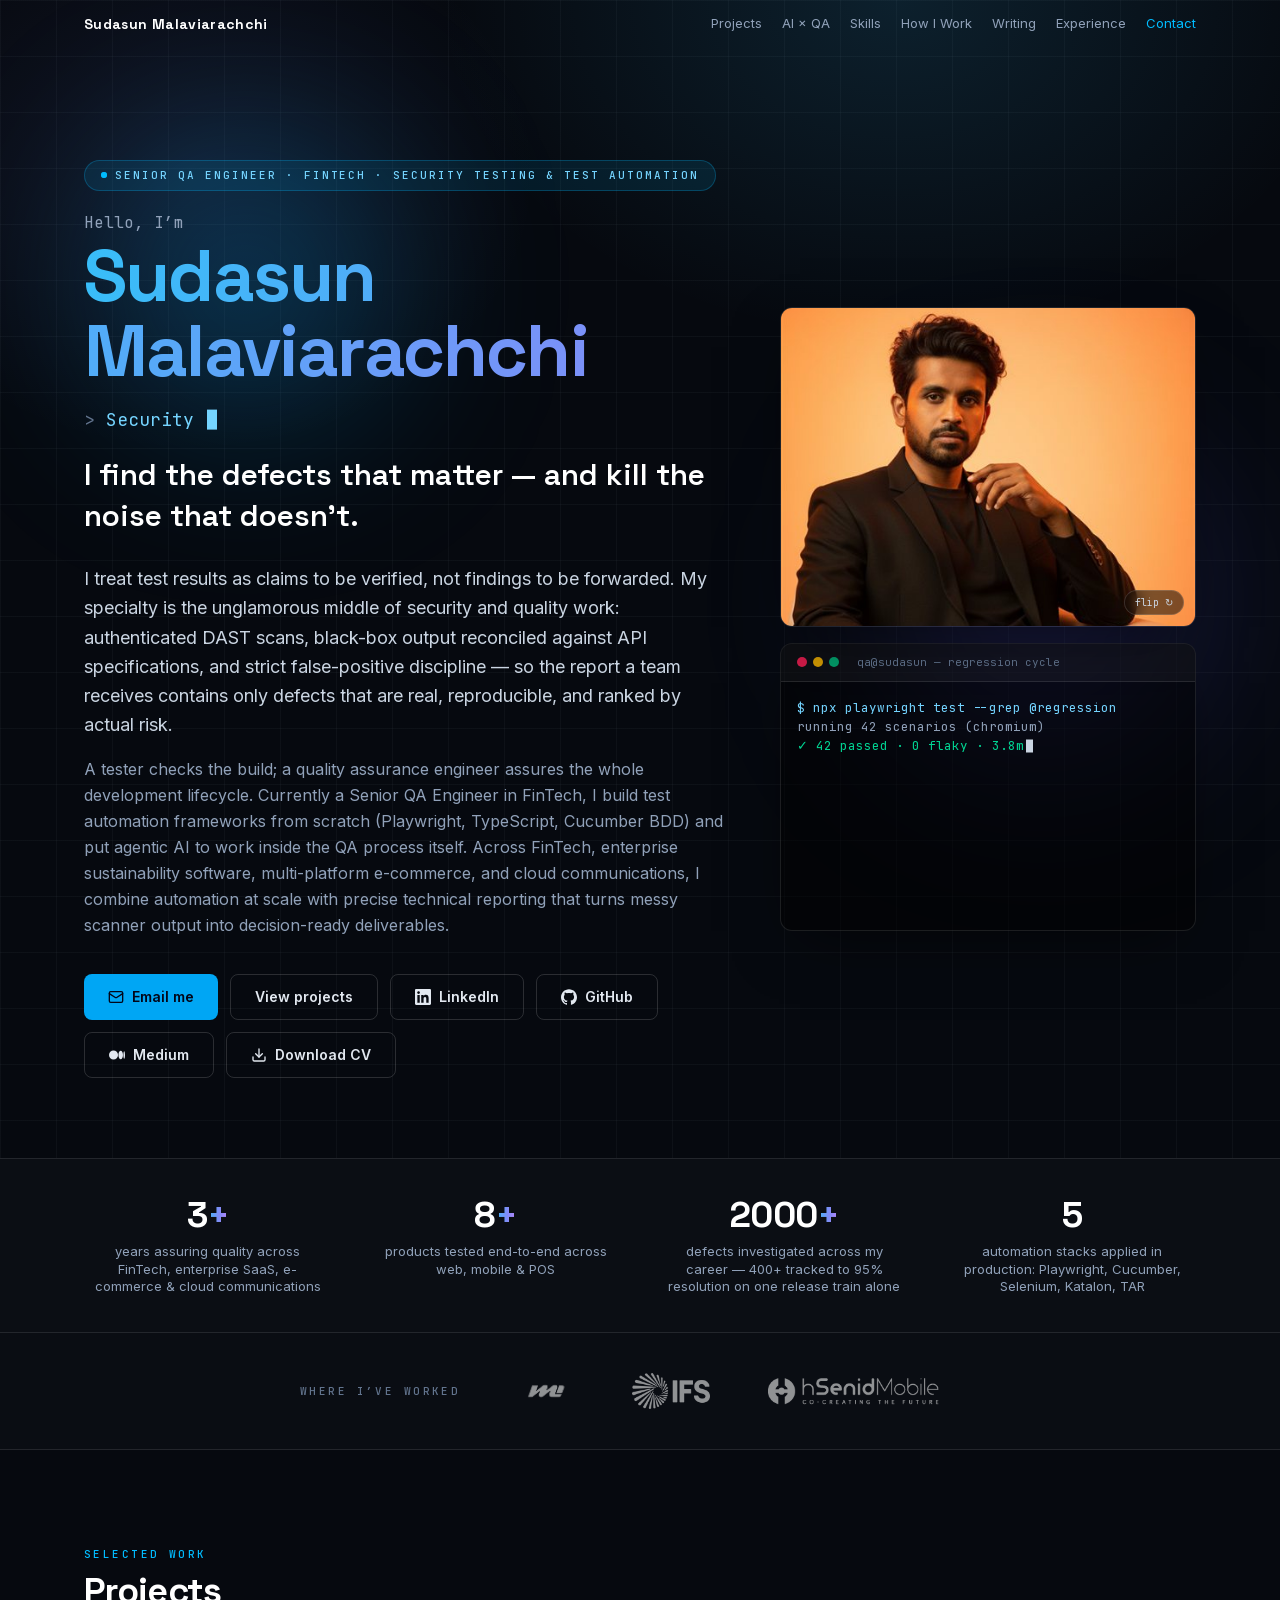
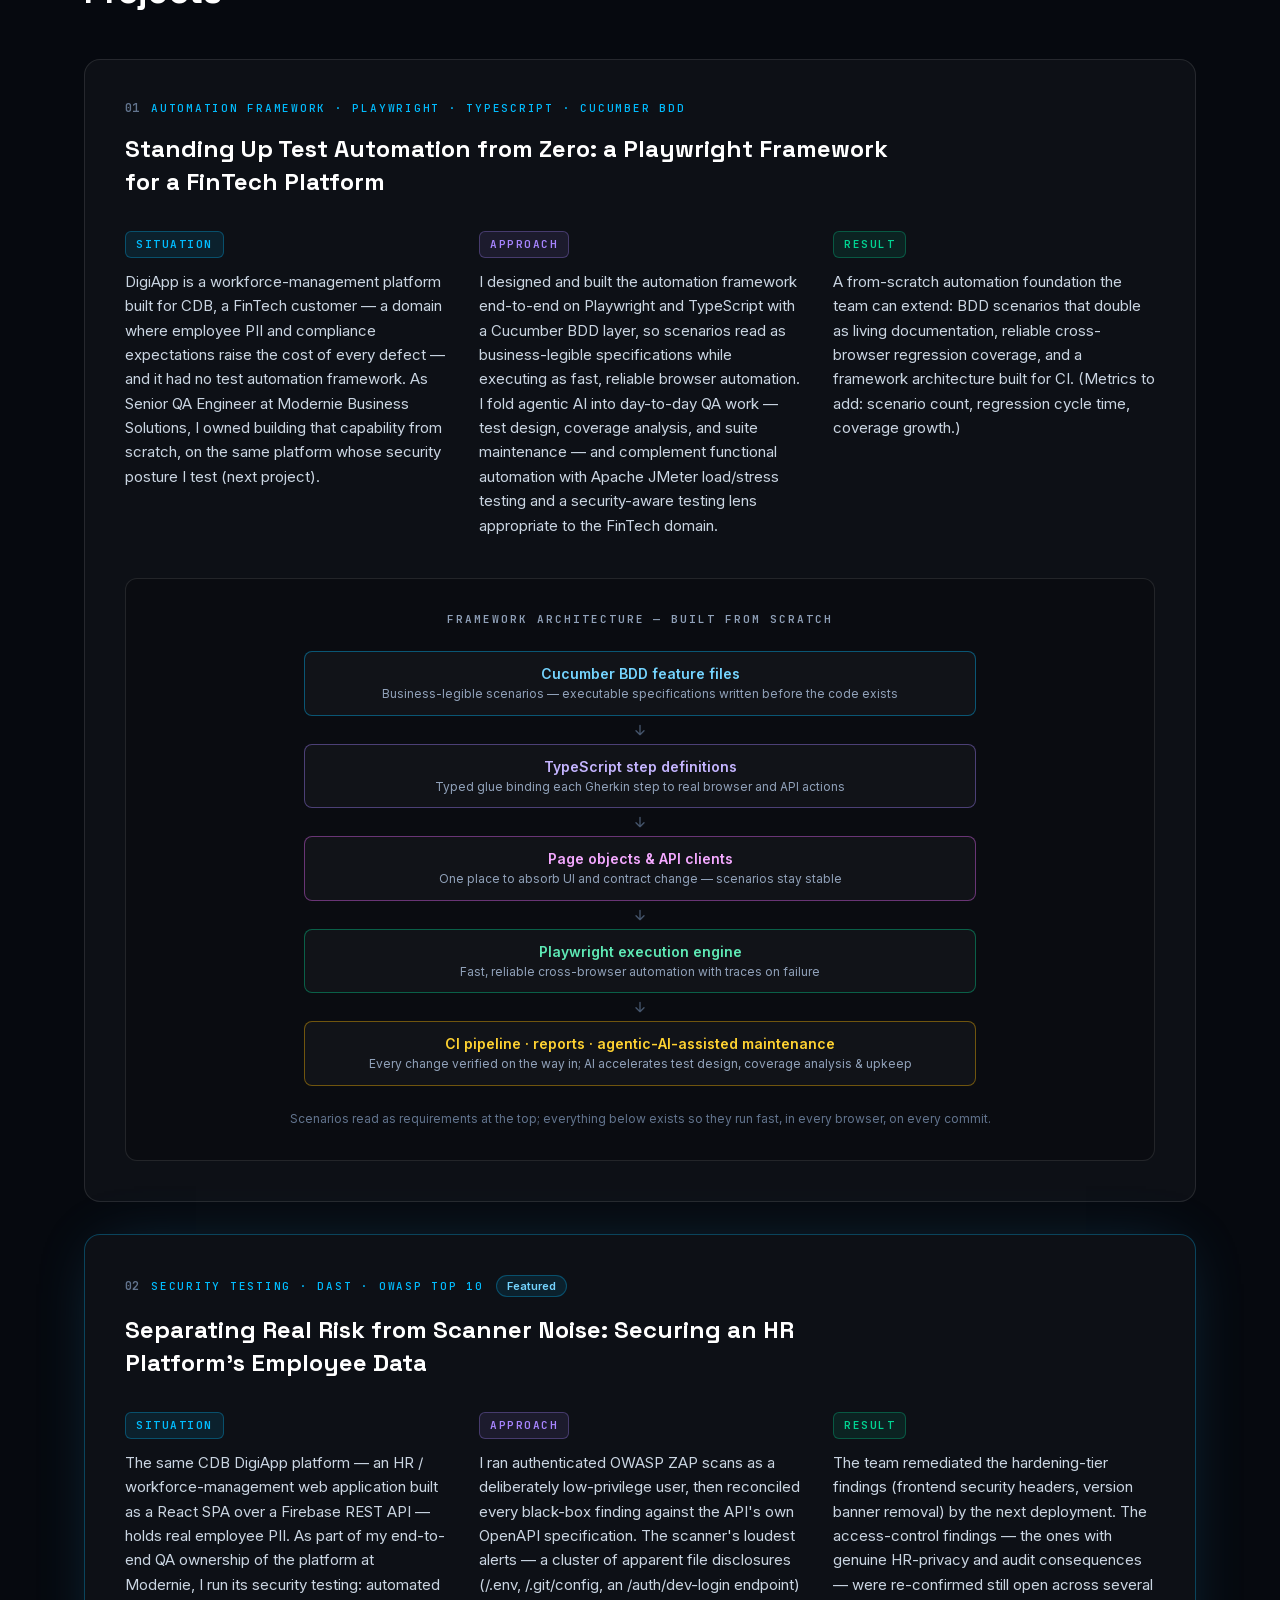
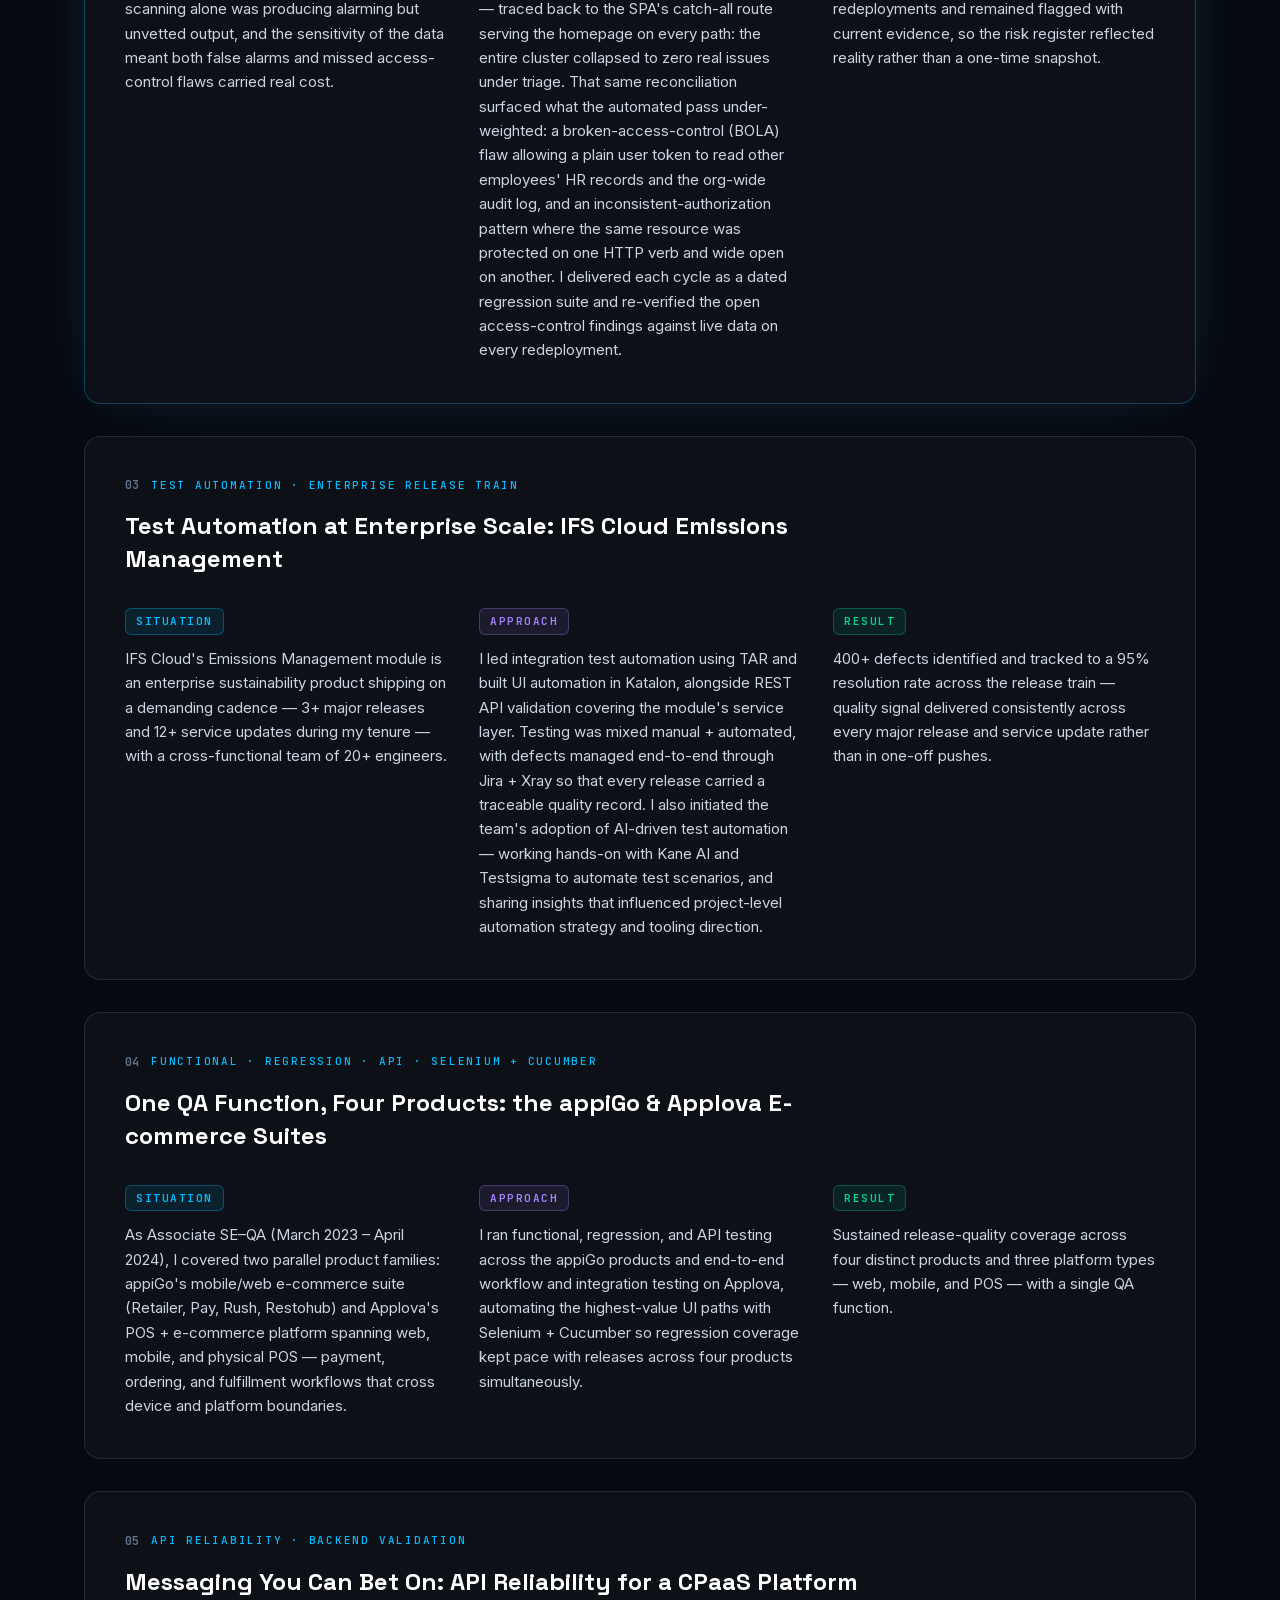
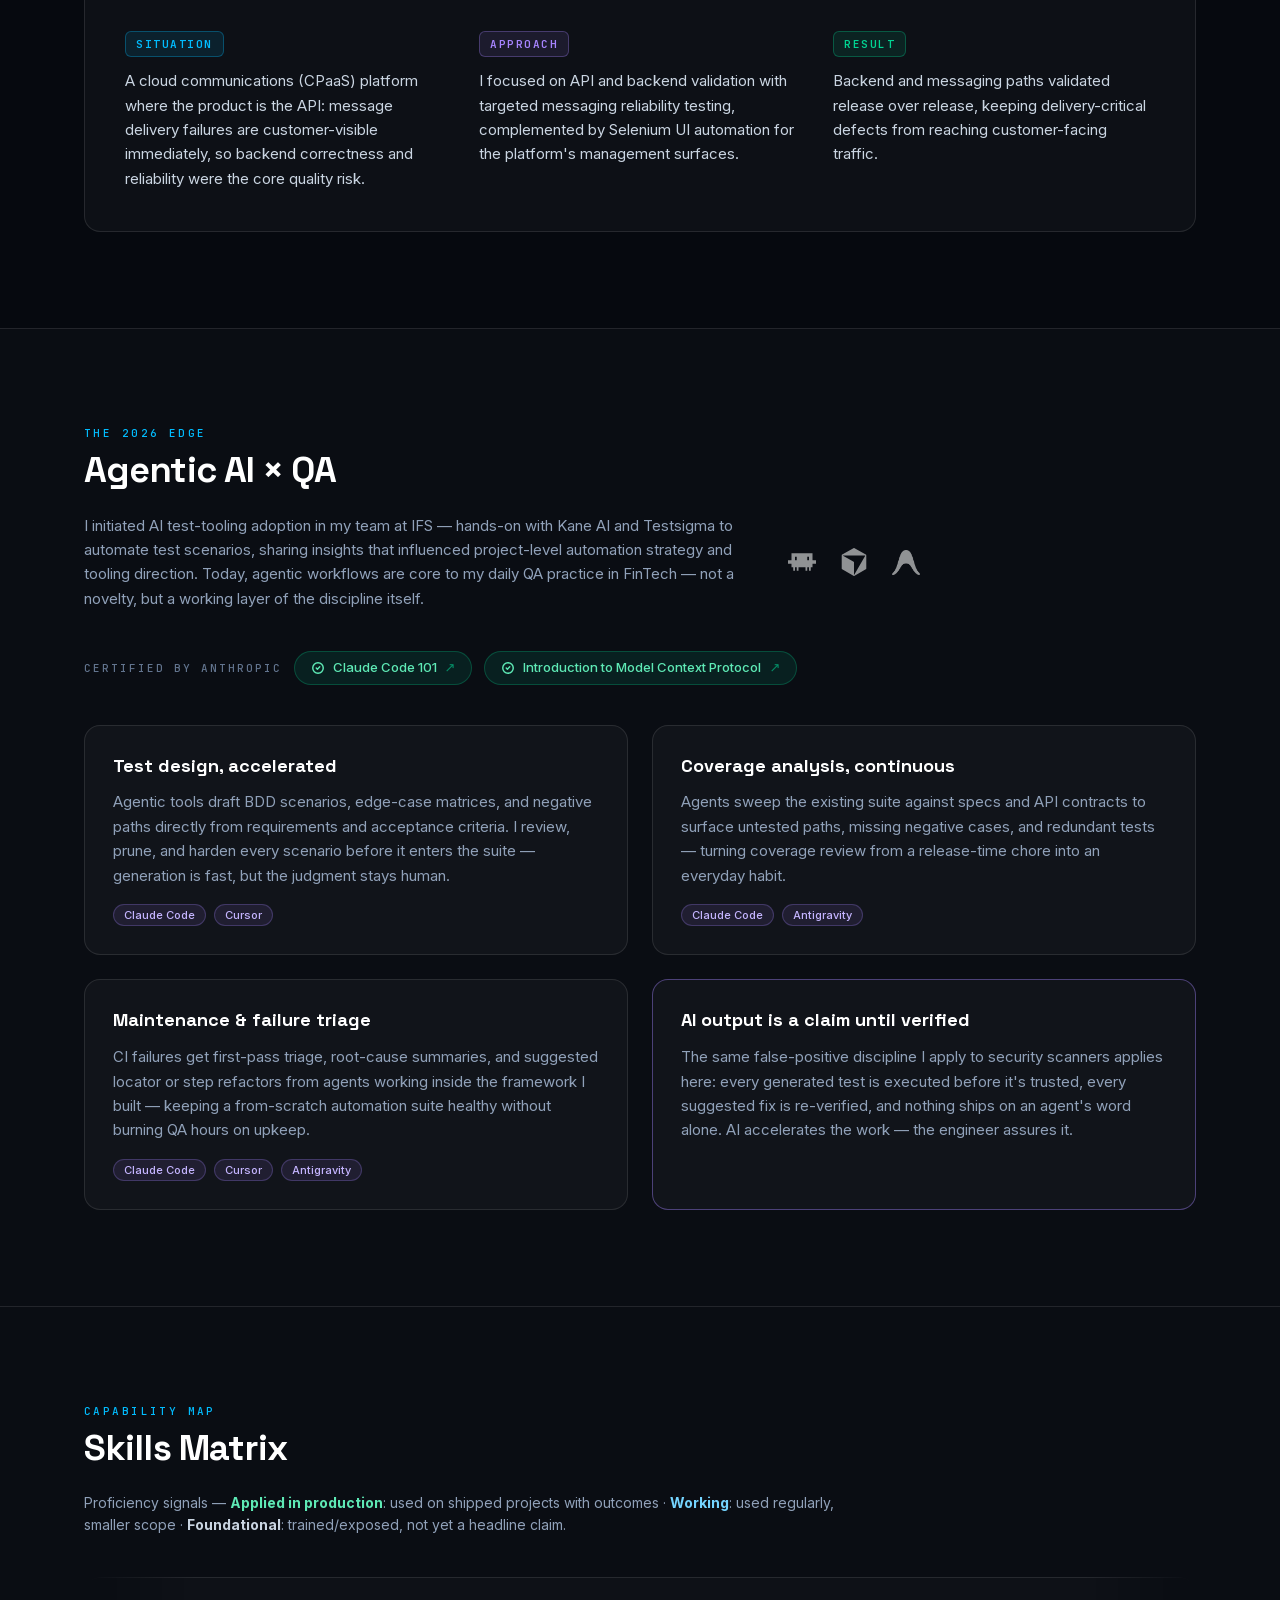
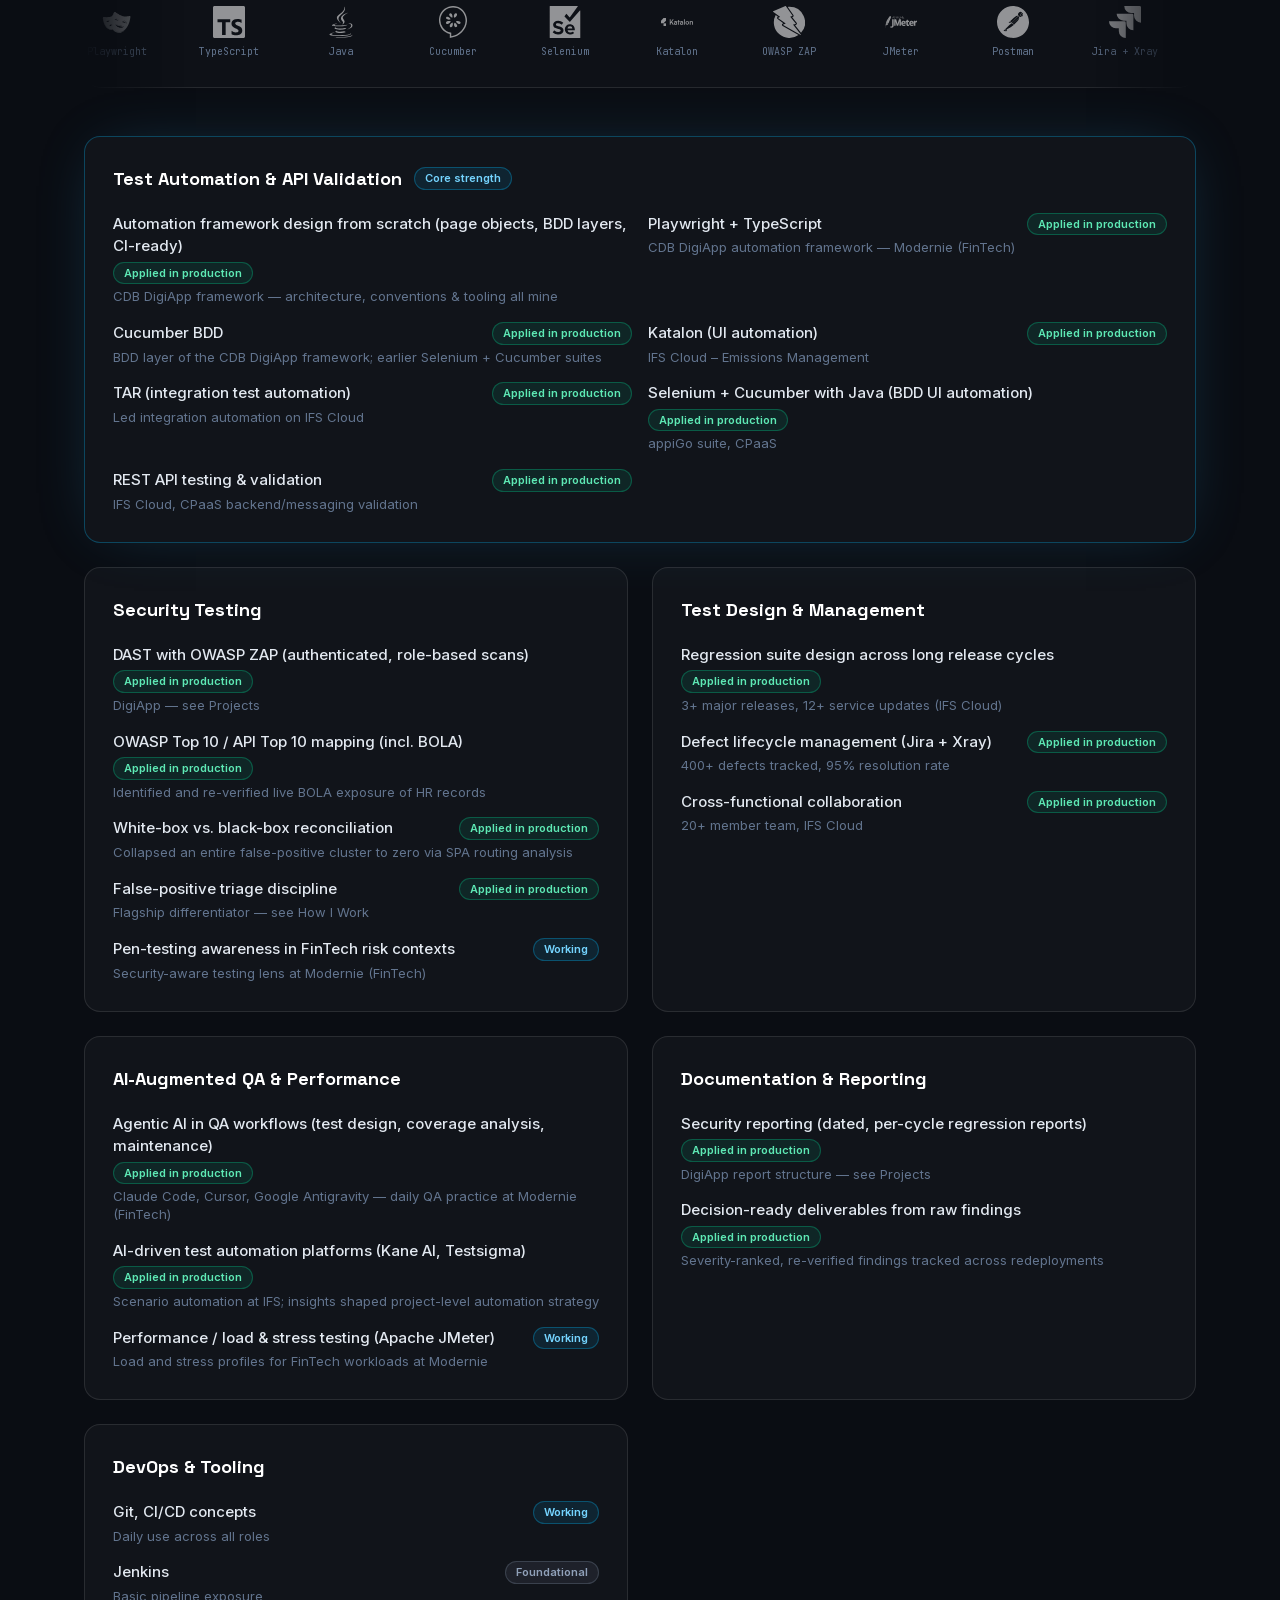
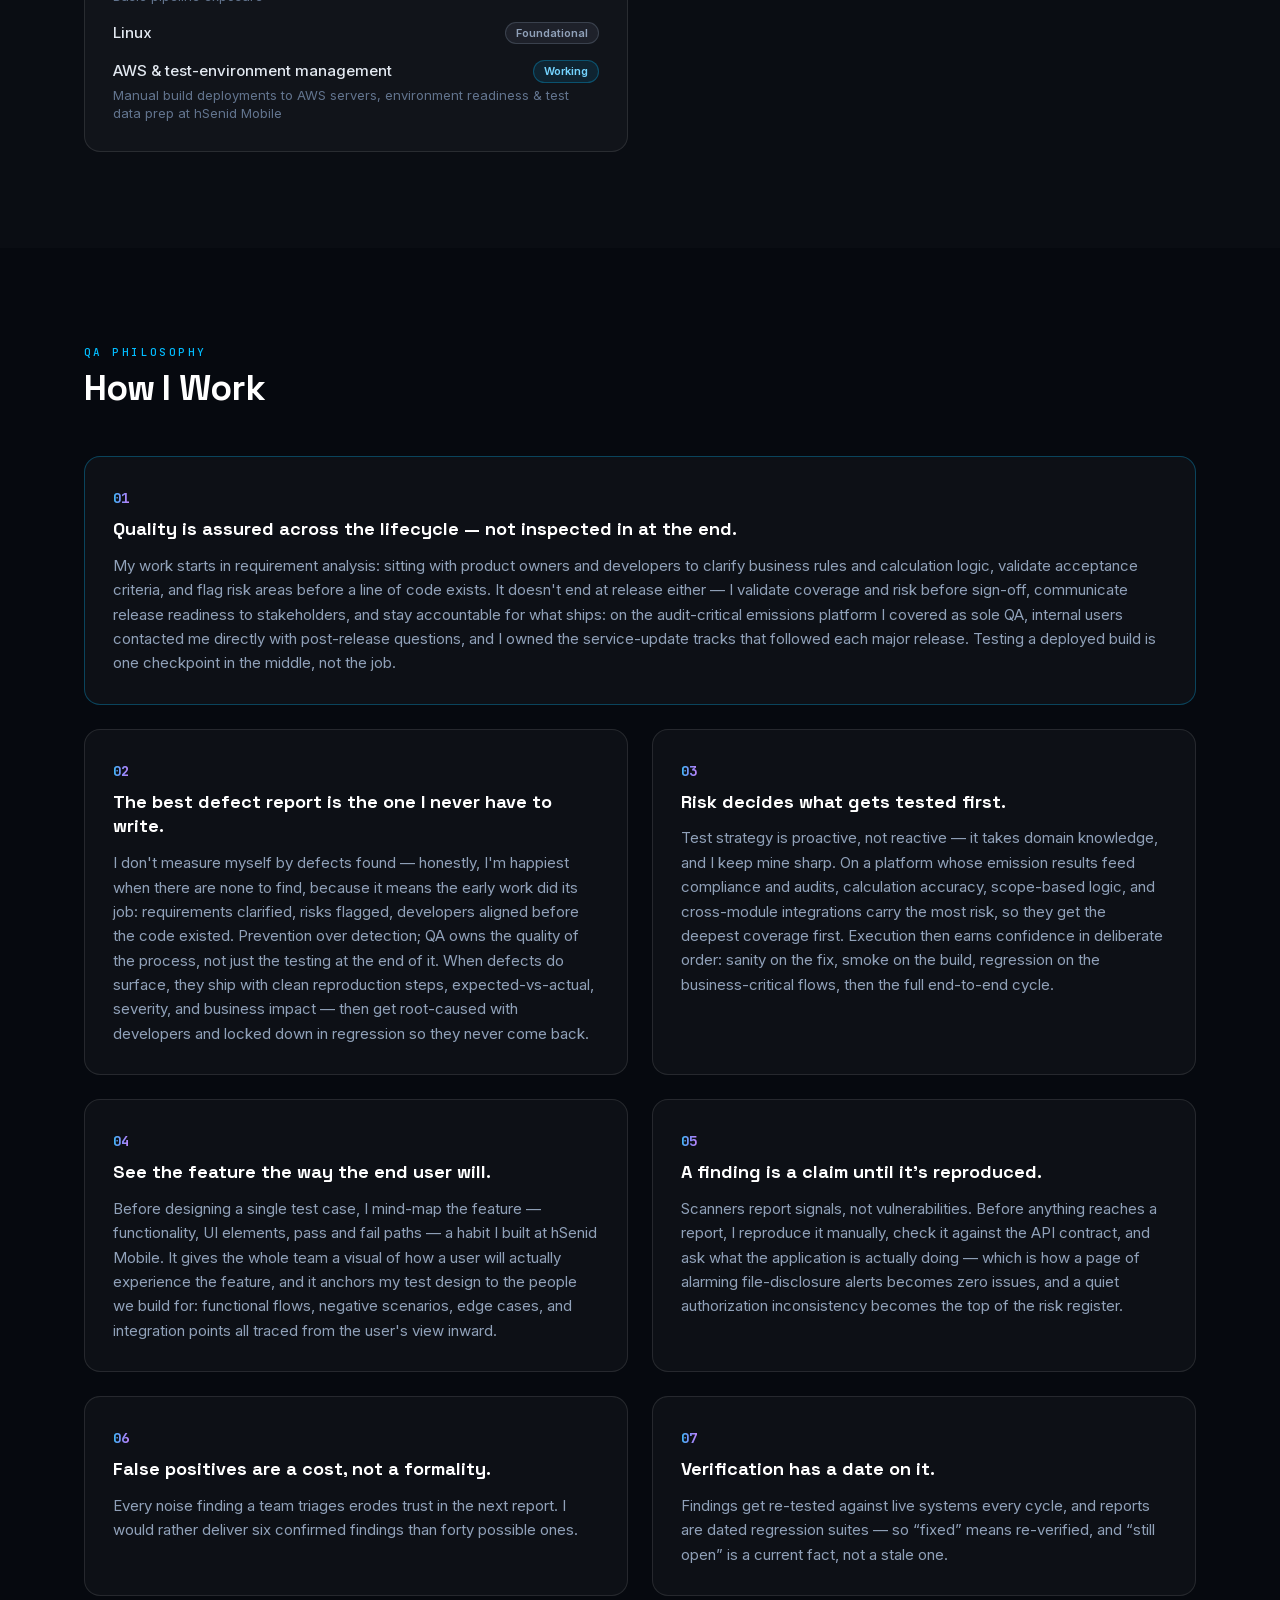
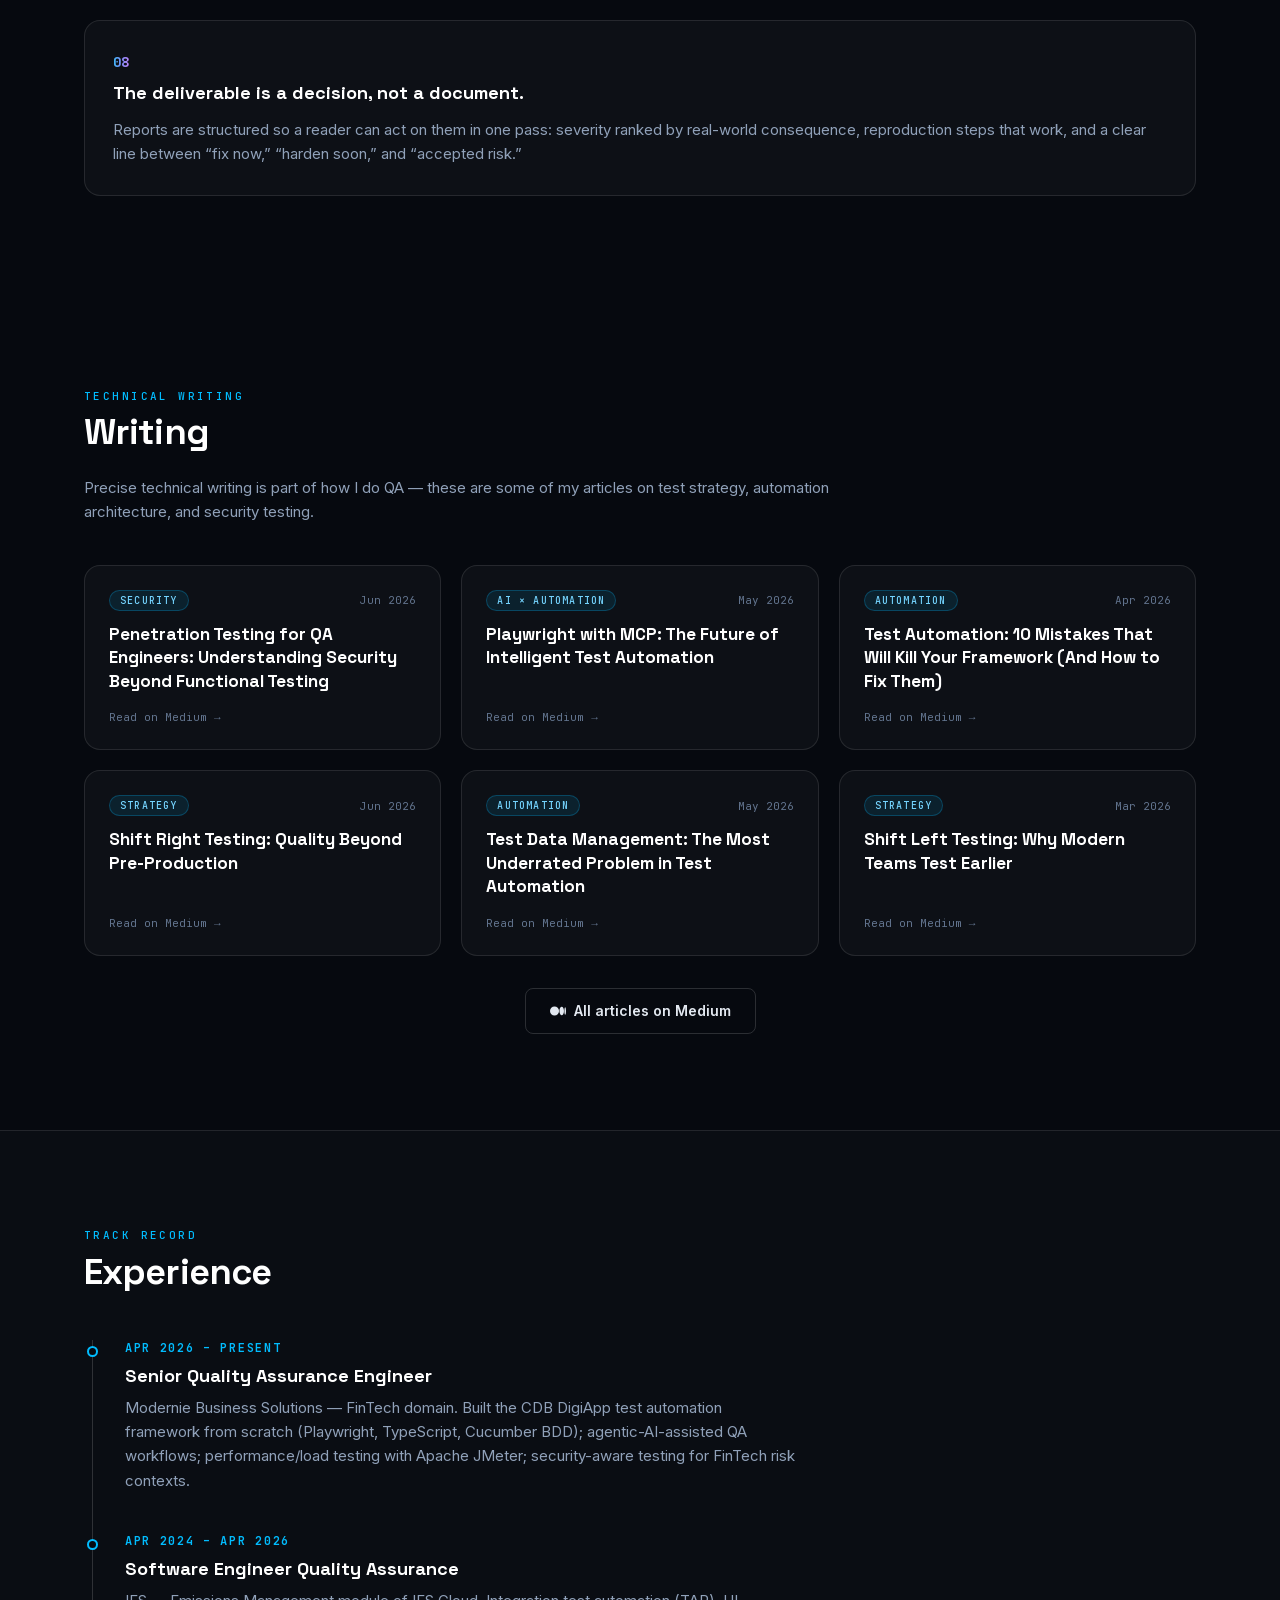
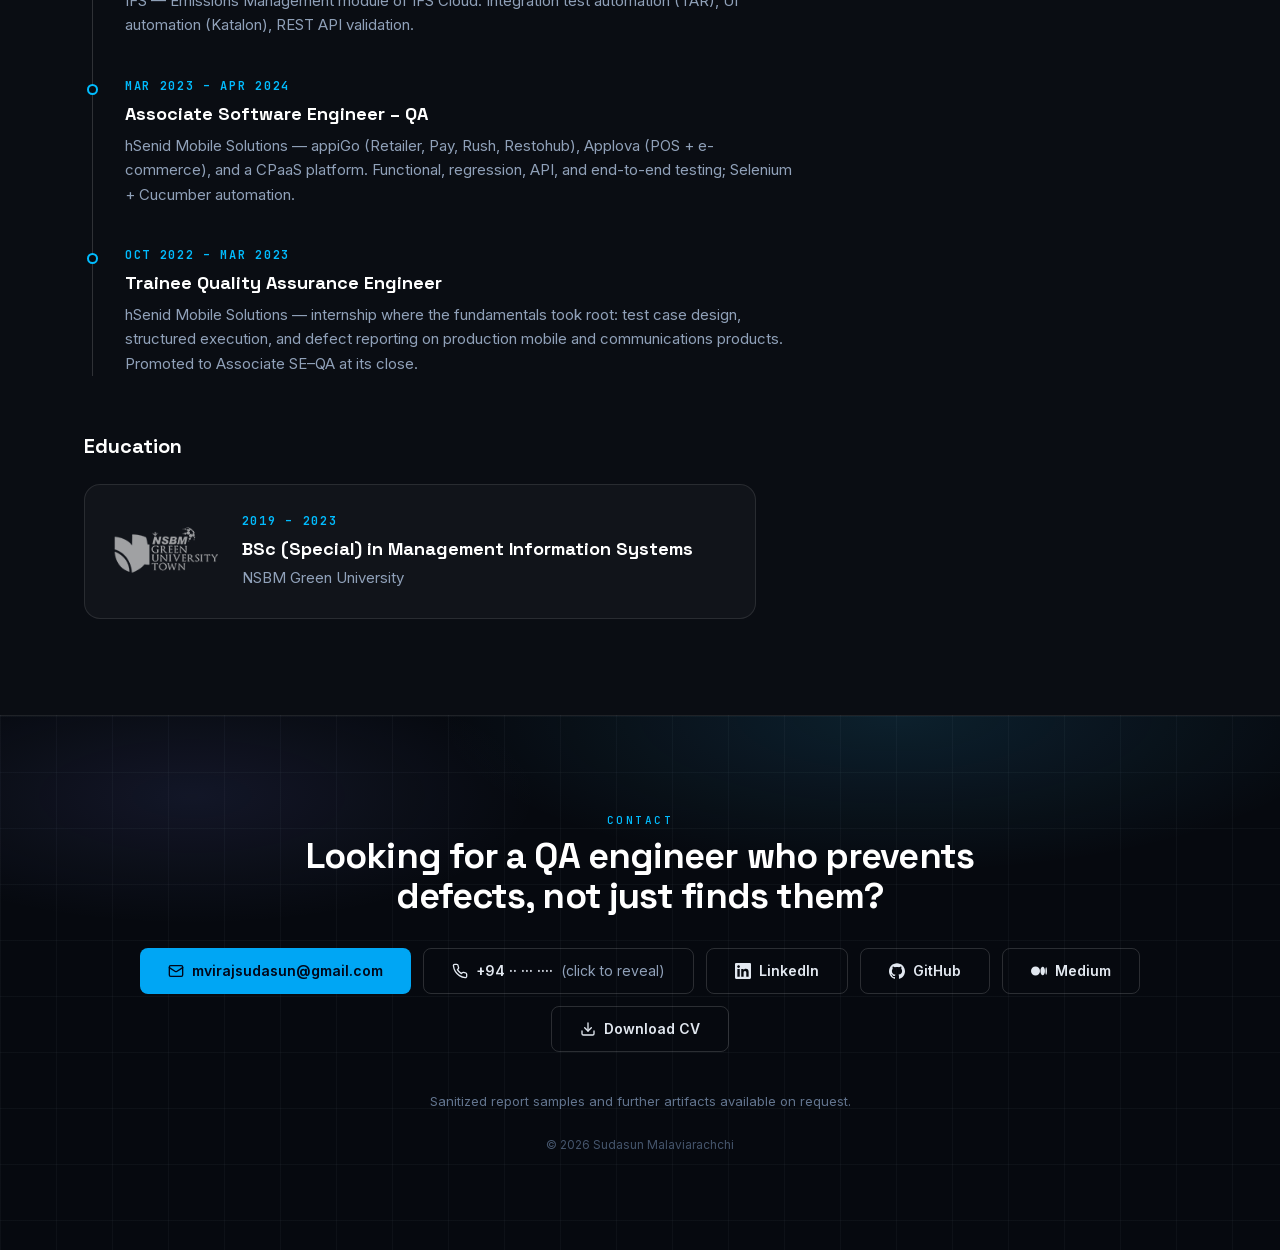
==== commit 999d4d94: "deploy: bdbb2b5531dfa4008d606067cac00e584213ca1b" ====
--- a/index.html
+++ b/index.html
@@ -1 +1 @@
-<!DOCTYPE html><html lang="en" class="inter_5901b7c6-module__ec5Qua__variable space_grotesk_2370812d-module__2vxq1q__variable jetbrains_mono_82c618bd-module__kTeI0q__variable"><head><meta charSet="utf-8"/><meta name="viewport" content="width=device-width, initial-scale=1"/><link rel="preload" href="/_next/static/media/0c89a48fa5027cee-s.p.2cyn07wtgehh0.woff2" as="font" crossorigin="" type="font/woff2"/><link rel="preload" href="/_next/static/media/70bc3e132a0a741e-s.p.3t6q91iet4nsy.woff2" as="font" crossorigin="" type="font/woff2"/><link rel="preload" href="/_next/static/media/83afe278b6a6bb3c-s.p.2bn3s6zvc0dyp.woff2" as="font" crossorigin="" type="font/woff2"/><link rel="preload" as="image" href="/portrait.jpg"/><link rel="preload" href="/logos/modernie.png" as="image"/><link rel="preload" href="/logos/ifs.png" as="image"/><link rel="preload" href="/logos/hsenid-mobile.png" as="image"/><link rel="preload" href="/logos/tools/claudecode.svg" as="image"/><link rel="preload" href="/logos/tools/cursor.svg" as="image"/><link rel="preload" href="/logos/tools/antigravity.png" as="image"/><link rel="preload" href="/logos/tools/playwright.svg" as="image"/><link rel="preload" href="/logos/tools/typescript.svg" as="image"/><link rel="preload" href="/logos/tools/java.svg" as="image"/><link rel="stylesheet" href="/_next/static/chunks/03n7es3km5mcd.css" data-precedence="next"/><link rel="preload" as="script" fetchPriority="low" href="/_next/static/chunks/1ee4c-6fpawm5.js"/><script src="/_next/static/chunks/20tnb66_krpb_.js" async=""></script><script src="/_next/static/chunks/1eglloh0s_w8l.js" async=""></script><script src="/_next/static/chunks/turbopack-0haosrrvgvpn5.js" async=""></script><script src="/_next/static/chunks/1z6x88ihszho0.js" async=""></script><script src="/_next/static/chunks/158myu8e_yme3.js" async=""></script><script src="/_next/static/chunks/0v3htvwo474km.js" async=""></script><link rel="preload" href="https://www.googletagmanager.com/gtag/js?id=G-37RHE88J10" as="script"/><link rel="preload" href="/logos/tools/cucumber.svg" as="image"/><link rel="preload" href="/logos/tools/selenium.svg" as="image"/><link rel="preload" href="/logos/tools/katalon.svg" as="image"/><link rel="preload" href="/logos/tools/zap.svg" as="image"/><link rel="preload" href="/logos/tools/apachejmeter.svg" as="image"/><link rel="preload" href="/logos/tools/postman.svg" as="image"/><link rel="preload" href="/logos/tools/jira.svg" as="image"/><link rel="preload" href="/logos/tools/git.svg" as="image"/><link rel="preload" href="/logos/tools/jenkins.svg" as="image"/><link rel="preload" href="/logos/tools/testsigma.svg" as="image"/><link rel="preload" href="/logos/nsbm.png" as="image"/><meta name="next-size-adjust" content=""/><title>Sudasun Malaviarachchi — Senior QA Engineer · Security Testing &amp; Test Automation</title><meta name="description" content="Sudasun Malaviarachchi — Senior QA Engineer in FinTech specializing in security testing (DAST/OWASP ZAP), test automation frameworks (Playwright, TypeScript, Cucumber BDD), agentic-AI-assisted QA, and decision-ready technical reporting."/><meta property="og:title" content="Sudasun Malaviarachchi — Senior QA Engineer"/><meta property="og:description" content="Security testing, test automation frameworks from scratch, and agentic AI in QA. I find the defects that matter — and kill the noise that doesn&#x27;t."/><meta property="og:url" content="https://sudasunviraj.github.io"/><meta property="og:site_name" content="Sudasun Malaviarachchi — Portfolio"/><meta property="og:image" content="https://sudasunviraj.github.io/opengraph-image.png?opengraph-image.29miv034fu0v7.png"/><meta property="og:image:type" content="image/png"/><meta property="og:image:width" content="1200"/><meta property="og:image:height" content="630"/><meta property="og:type" content="website"/><meta name="twitter:card" content="summary_large_image"/><meta name="twitter:title" content="Sudasun Malaviarachchi — Senior QA Engineer"/><meta name="twitter:description" content="Security testing, test automation frameworks from scratch, and agentic AI in QA."/><meta name="twitter:image" content="https://sudasunviraj.github.io/opengraph-image.png?opengraph-image.29miv034fu0v7.png"/><meta name="twitter:image:type" content="image/png"/><meta name="twitter:image:width" content="1200"/><meta name="twitter:image:height" content="630"/><link rel="icon" href="/icon.svg?icon.2hhlj4koq8x_k.svg" sizes="any" type="image/svg+xml"/><script src="/_next/static/chunks/0cz1d0mv5g_q7.js" noModule=""></script></head><body class="bg-[#06090f] text-slate-200 antialiased"><div hidden=""><!--$--><!--/$--></div><div aria-hidden="true" class="fixed inset-x-0 top-0 z-[60] h-[2.5px] origin-left bg-gradient-to-r from-sky-400 via-indigo-400 to-fuchsia-400" style="transform:scaleX(0)"></div><nav class="fixed inset-x-0 top-0 z-50 transition-colors duration-300 border-b border-transparent bg-transparent" aria-label="Section navigation"><div class="mx-auto flex max-w-6xl flex-wrap items-center justify-between gap-x-4 gap-y-1 px-5 py-3.5"><a href="#top" class="font-display text-sm font-bold tracking-wide text-white">Sudasun Malaviarachchi</a><div class="flex flex-wrap items-center gap-x-5 gap-y-1"><a href="#projects" class="text-[13px] transition-colors text-slate-400 hover:text-white">Projects</a><a href="#ai-qa" class="text-[13px] transition-colors text-slate-400 hover:text-white">AI × QA</a><a href="#skills" class="text-[13px] transition-colors text-slate-400 hover:text-white">Skills</a><a href="#how-i-work" class="text-[13px] transition-colors text-slate-400 hover:text-white">How I Work</a><a href="#writing" class="text-[13px] transition-colors text-slate-400 hover:text-white">Writing</a><a href="#experience" class="text-[13px] transition-colors text-slate-400 hover:text-white">Experience</a><a href="#contact" class="text-[13px] transition-colors text-slate-400 hover:text-white">Contact</a></div></div></nav><main><header id="top" class="hero-bg relative overflow-hidden"><div aria-hidden="true" class="hero-blob left-[8%] top-[12%] h-72 w-72 bg-sky-500/25"></div><div aria-hidden="true" class="hero-blob right-[6%] top-[38%] h-80 w-80 bg-indigo-500/20" style="animation-delay:-8s"></div><div class="relative mx-auto grid max-w-6xl items-center gap-12 px-5 pb-20 pt-36 sm:pt-44 lg:grid-cols-[1fr_26rem]"><div><p class="animate-in mb-5 inline-flex items-center gap-2 rounded-full border border-sky-400/25 bg-sky-400/10 px-4 py-1.5 font-mono text-[11px] font-medium uppercase tracking-[0.18em] text-sky-300"><span class="relative flex h-1.5 w-1.5" aria-hidden="true"><span class="absolute inline-flex h-full w-full animate-ping rounded-full bg-sky-400 opacity-75 motion-reduce:hidden"></span><span class="relative inline-flex h-1.5 w-1.5 rounded-full bg-sky-400"></span></span>Senior QA Engineer · FinTech · Security Testing &amp; Test Automation</p><p class="animate-in delay-1 font-mono text-base text-slate-400">Hello, I’m</p><h1 class="animate-in delay-2 font-display mt-1 max-w-4xl text-5xl font-bold leading-[1.05] tracking-tight sm:text-7xl"><span class="text-gradient text-gradient-x">Sudasun Malaviarachchi</span></h1><div class="animate-in delay-3"><p class="mt-4 font-mono text-lg text-sky-300"><span class="text-slate-500">&gt; </span><span class="cursor-blink ml-0.5 inline-block h-[1.1em] w-[0.55em] translate-y-[0.2em] bg-sky-300"></span></p></div><p class="animate-in delay-3 font-display mt-5 max-w-3xl text-2xl font-semibold leading-snug text-white sm:text-3xl">I find the defects that matter — and kill the noise that doesn’t.</p><p class="animate-in delay-4 mt-7 max-w-2xl text-lg leading-relaxed text-slate-300">I treat test results as claims to be verified, not findings to be forwarded. My specialty is the unglamorous middle of security and quality work: authenticated DAST scans, black-box output reconciled against API specifications, and strict false-positive discipline — so the report a team receives contains only defects that are real, reproducible, and ranked by actual risk.</p><p class="animate-in delay-4 mt-4 max-w-2xl text-base leading-relaxed text-slate-400">A tester checks the build; a quality assurance engineer assures the whole development lifecycle. Currently a Senior QA Engineer in FinTech, I build test automation frameworks from scratch (Playwright, TypeScript, Cucumber BDD) and put agentic AI to work inside the QA process itself. Across FinTech, enterprise sustainability software, multi-platform e-commerce, and cloud communications, I combine automation at scale with precise technical reporting that turns messy scanner output into decision-ready deliverables.</p><div class="animate-in delay-5 mt-9 flex flex-wrap gap-3"><a href="mailto:mvirajsudasun@gmail.com" class="inline-flex items-center gap-2 rounded-lg bg-sky-500 px-6 py-3 text-sm font-semibold text-slate-950 transition-colors hover:bg-sky-400"><svg class="h-4 w-4" viewBox="0 0 24 24" fill="none" stroke="currentColor" stroke-width="2" stroke-linecap="round" stroke-linejoin="round" aria-hidden="true"><rect width="20" height="16" x="2" y="4" rx="2"></rect><path d="m22 7-8.97 5.7a1.94 1.94 0 0 1-2.06 0L2 7"></path></svg>Email me</a><a href="#projects" class="inline-flex items-center gap-2 rounded-lg border border-white/15 px-6 py-3 text-sm font-semibold text-slate-200 transition-colors hover:border-sky-400/50 hover:text-white">View projects</a><a href="https://www.linkedin.com/in/sudasun-malaviarachchi-77a02a182/" target="_blank" rel="noopener noreferrer" class="inline-flex items-center gap-2 rounded-lg border border-white/15 px-6 py-3 text-sm font-semibold text-slate-200 transition-colors hover:border-sky-400/50 hover:text-white"><svg class="h-4 w-4" viewBox="0 0 24 24" fill="currentColor" aria-hidden="true"><path d="M20.447 20.452h-3.554v-5.569c0-1.328-.027-3.037-1.852-3.037-1.853 0-2.136 1.445-2.136 2.939v5.667H9.351V9h3.414v1.561h.046c.477-.9 1.637-1.85 3.37-1.85 3.601 0 4.267 2.37 4.267 5.455v6.286zM5.337 7.433c-1.144 0-2.063-.926-2.063-2.065 0-1.138.92-2.063 2.063-2.063 1.14 0 2.064.925 2.064 2.063 0 1.139-.925 2.065-2.064 2.065zm1.782 13.019H3.555V9h3.564v11.452zM22.225 0H1.771C.792 0 0 .774 0 1.729v20.542C0 23.227.792 24 1.771 24h20.451C23.2 24 24 23.227 24 22.271V1.729C24 .774 23.2 0 22.225 0z"></path></svg>LinkedIn</a><a href="https://github.com/SudasunViraj" target="_blank" rel="noopener noreferrer" class="inline-flex items-center gap-2 rounded-lg border border-white/15 px-6 py-3 text-sm font-semibold text-slate-200 transition-colors hover:border-sky-400/50 hover:text-white"><svg class="h-4 w-4" viewBox="0 0 24 24" fill="currentColor" aria-hidden="true"><path d="M12 .297c-6.63 0-12 5.373-12 12 0 5.303 3.438 9.8 8.205 11.385.6.113.82-.258.82-.577 0-.285-.01-1.04-.015-2.04-3.338.724-4.042-1.61-4.042-1.61C4.422 18.07 3.633 17.7 3.633 17.7c-1.087-.744.084-.729.084-.729 1.205.084 1.838 1.236 1.838 1.236 1.07 1.835 2.809 1.305 3.495.998.108-.776.417-1.305.76-1.605-2.665-.3-5.466-1.332-5.466-5.93 0-1.31.465-2.38 1.235-3.22-.135-.303-.54-1.523.105-3.176 0 0 1.005-.322 3.3 1.23.96-.267 1.98-.399 3-.405 1.02.006 2.04.138 3 .405 2.28-1.552 3.285-1.23 3.285-1.23.645 1.653.24 2.873.12 3.176.765.84 1.23 1.91 1.23 3.22 0 4.61-2.805 5.625-5.475 5.92.42.36.81 1.096.81 2.22 0 1.606-.015 2.896-.015 3.286 0 .315.21.69.825.57C20.565 22.092 24 17.592 24 12.297c0-6.627-5.373-12-12-12"></path></svg>GitHub</a><a href="https://medium.com/@mvirajsudasun" target="_blank" rel="noopener noreferrer" class="inline-flex items-center gap-2 rounded-lg border border-white/15 px-6 py-3 text-sm font-semibold text-slate-200 transition-colors hover:border-sky-400/50 hover:text-white"><svg class="h-4 w-4" viewBox="0 0 24 24" fill="currentColor" aria-hidden="true"><path d="M13.54 12a6.8 6.8 0 0 1-6.77 6.82A6.8 6.8 0 0 1 0 12a6.8 6.8 0 0 1 6.77-6.82A6.8 6.8 0 0 1 13.54 12zm7.42 0c0 3.54-1.51 6.42-3.38 6.42-1.87 0-3.39-2.88-3.39-6.42s1.52-6.42 3.39-6.42 3.38 2.88 3.38 6.42M24 12c0 3.17-.53 5.75-1.19 5.75-.66 0-1.19-2.58-1.19-5.75s.53-5.75 1.19-5.75C23.47 6.25 24 8.83 24 12z"></path></svg>Medium</a><a href="/cv.pdf" download="Sudasun_Malaviarachchi_Senior_Quality_Assurance_Engineer_Resume.pdf" class="inline-flex items-center gap-2 rounded-lg border border-white/15 px-6 py-3 text-sm font-semibold text-slate-200 transition-colors hover:border-sky-400/50 hover:text-white"><svg class="h-4 w-4" viewBox="0 0 24 24" fill="none" stroke="currentColor" stroke-width="2" stroke-linecap="round" stroke-linejoin="round" aria-hidden="true"><path d="M21 15v4a2 2 0 0 1-2 2H5a2 2 0 0 1-2-2v-4"></path><path d="m7 10 5 5 5-5"></path><path d="M12 15V3"></path></svg>Download CV</a></div></div><div class="animate-in delay-5 w-full max-w-md justify-self-center space-y-4 lg:justify-self-end"><div class="group h-80 w-full cursor-pointer [perspective:1200px]" role="button" tabindex="0" aria-label="Flip portrait card to see quick facts"><div class="relative h-full w-full transition-transform duration-700 [transform-style:preserve-3d] motion-reduce:transition-none group-hover:[transform:rotateY(180deg)] "><div class="absolute inset-0 [backface-visibility:hidden]"><img src="/portrait.jpg" alt="Portrait of Sudasun Malaviarachchi" class="h-full w-full rounded-xl border border-white/10 object-cover object-[50%_18%] shadow-[0_20px_60px_-20px_rgba(0,0,0,0.6)]"/><span class="absolute bottom-3 right-3 rounded-full border border-white/15 bg-black/50 px-2.5 py-1 font-mono text-[10px] text-slate-300 backdrop-blur-sm">flip ↻</span></div><div class="absolute inset-0 flex flex-col justify-center rounded-xl border border-sky-400/25 bg-[#0b1322] p-6 shadow-[0_20px_60px_-20px_rgba(0,0,0,0.6)] [backface-visibility:hidden] [transform:rotateY(180deg)]"><p class="mb-4 font-mono text-[11px] font-medium uppercase tracking-[0.22em] text-sky-400">At a glance</p><dl class="space-y-3"><div><dt class="font-mono text-[10px] uppercase tracking-[0.14em] text-slate-500">Experience</dt><dd class="text-[13.5px] font-medium leading-snug text-slate-200">3+ years · FinTech, enterprise SaaS, e-commerce</dd></div><div><dt class="font-mono text-[10px] uppercase tracking-[0.14em] text-slate-500">Projects</dt><dd class="text-[13.5px] font-medium leading-snug text-slate-200">8+ products across web, mobile &amp; POS — quality owned end-to-end</dd></div><div><dt class="font-mono text-[10px] uppercase tracking-[0.14em] text-slate-500">Core stack</dt><dd class="text-[13.5px] font-medium leading-snug text-slate-200">Playwright · Selenium · Java · Cucumber · OWASP ZAP · JMeter</dd></div><div><dt class="font-mono text-[10px] uppercase tracking-[0.14em] text-slate-500">Edge</dt><dd class="text-[13.5px] font-medium leading-snug text-slate-200">Agentic AI woven into daily QA practice</dd></div><div><dt class="font-mono text-[10px] uppercase tracking-[0.14em] text-slate-500">Based in</dt><dd class="text-[13.5px] font-medium leading-snug text-slate-200">Sri Lanka · working with global teams</dd></div></dl></div></div></div><div class="w-full max-w-md overflow-hidden rounded-xl border border-white/10 bg-black/50 shadow-[0_20px_60px_-20px_rgba(0,0,0,0.6)]"><div class="flex items-center gap-1.5 border-b border-white/10 bg-white/[0.04] px-4 py-2.5"><span class="h-2.5 w-2.5 rounded-full bg-rose-500/80" aria-hidden="true"></span><span class="h-2.5 w-2.5 rounded-full bg-amber-400/80" aria-hidden="true"></span><span class="h-2.5 w-2.5 rounded-full bg-emerald-500/80" aria-hidden="true"></span><span class="ml-3 font-mono text-[11px] text-slate-500">qa@sudasun — regression cycle</span></div><div class="min-h-[15.5rem] px-4 py-4 font-mono text-[12.5px] leading-[1.55]"><p class="text-sky-300"><span class="cursor-blink ml-0.5 inline-block h-[1.1em] w-[0.55em] translate-y-[0.2em] bg-slate-300"></span></p></div></div></div></div></header><section aria-label="Headline metrics" class="border-y border-white/10 bg-white/[0.02]"><div class="mx-auto grid max-w-6xl grid-cols-2 gap-px lg:grid-cols-4"><div class="px-6 py-9 text-center"><span class="font-display text-4xl font-bold tracking-tight text-white">0<span class="text-gradient">+</span></span><p class="mx-auto mt-2 max-w-[16rem] text-[13px] leading-snug text-slate-400">years assuring quality across FinTech, enterprise SaaS, e-commerce &amp; cloud communications</p></div><div class="px-6 py-9 text-center"><span class="font-display text-4xl font-bold tracking-tight text-white">0<span class="text-gradient">+</span></span><p class="mx-auto mt-2 max-w-[16rem] text-[13px] leading-snug text-slate-400">products tested end-to-end across web, mobile &amp; POS</p></div><div class="px-6 py-9 text-center"><span class="font-display text-4xl font-bold tracking-tight text-white">0<span class="text-gradient">+</span></span><p class="mx-auto mt-2 max-w-[16rem] text-[13px] leading-snug text-slate-400">defects investigated across my career — 400+ tracked to 95% resolution on one release train alone</p></div><div class="px-6 py-9 text-center"><span class="font-display text-4xl font-bold tracking-tight text-white">0<span class="text-gradient"></span></span><p class="mx-auto mt-2 max-w-[16rem] text-[13px] leading-snug text-slate-400">automation stacks applied in production: Playwright, Cucumber, Selenium, Katalon, TAR</p></div></div></section><section aria-label="Employers" class="border-b border-white/10 bg-white/[0.015]"><div class="mx-auto flex max-w-6xl flex-wrap items-center justify-center gap-x-14 gap-y-6 px-5 py-10"><p class="w-full text-center font-mono text-[11px] font-medium uppercase tracking-[0.22em] text-slate-500 sm:w-auto">Where I’ve worked</p><img src="/logos/modernie.png" alt="Modernie Business Solutions logo" title="Modernie Business Solutions" class="h-9 w-auto opacity-55 brightness-0 invert transition-opacity duration-300 hover:opacity-90"/><img src="/logos/ifs.png" alt="IFS logo" title="IFS" class="h-9 w-auto opacity-55 brightness-0 invert transition-opacity duration-300 hover:opacity-90"/><img src="/logos/hsenid-mobile.png" alt="hSenid Mobile Solutions logo" title="hSenid Mobile Solutions" class="h-7 w-auto opacity-55 brightness-0 invert transition-opacity duration-300 hover:opacity-90"/></div></section><section id="projects" class="mx-auto max-w-6xl px-5 py-24"><div class="mb-12"><p class="mb-2 font-mono text-[11px] font-medium uppercase tracking-[0.22em] text-sky-400">Selected work</p><h2 class="font-display text-3xl font-bold tracking-tight text-white sm:text-4xl">Projects</h2></div><div class="space-y-8"><div class="reveal " style="transition-delay:0ms"><article class="card-lift rounded-2xl border bg-white/[0.03] p-7 sm:p-10 border-white/10"><div class="mb-4 flex flex-wrap items-center gap-3"><span class="font-mono text-xs font-semibold text-slate-500">01</span><span class="font-mono text-[11px] font-medium uppercase tracking-[0.16em] text-sky-400">Automation Framework · Playwright · TypeScript · Cucumber BDD</span></div><h3 class="font-display mb-8 max-w-3xl text-xl font-bold leading-snug text-white sm:text-2xl">Standing Up Test Automation from Zero: a Playwright Framework for a FinTech Platform</h3><div class="grid gap-8 lg:grid-cols-3"><div><span class="mb-3 inline-block rounded-md border px-2.5 py-1 font-mono text-[11px] font-semibold uppercase tracking-[0.14em] text-sky-400 border-sky-400/30 bg-sky-400/10">Situation</span><p class="text-[15px] leading-relaxed text-slate-300">DigiApp is a workforce-management platform built for CDB, a FinTech customer — a domain where employee PII and compliance expectations raise the cost of every defect — and it had no test automation framework. As Senior QA Engineer at Modernie Business Solutions, I owned building that capability from scratch, on the same platform whose security posture I test (next project).</p></div><div><span class="mb-3 inline-block rounded-md border px-2.5 py-1 font-mono text-[11px] font-semibold uppercase tracking-[0.14em] text-violet-400 border-violet-400/30 bg-violet-400/10">Approach</span><p class="text-[15px] leading-relaxed text-slate-300">I designed and built the automation framework end-to-end on Playwright and TypeScript with a Cucumber BDD layer, so scenarios read as business-legible specifications while executing as fast, reliable browser automation. I fold agentic AI into day-to-day QA work — test design, coverage analysis, and suite maintenance — and complement functional automation with Apache JMeter load/stress testing and a security-aware testing lens appropriate to the FinTech domain.</p></div><div><span class="mb-3 inline-block rounded-md border px-2.5 py-1 font-mono text-[11px] font-semibold uppercase tracking-[0.14em] text-emerald-400 border-emerald-400/30 bg-emerald-400/10">Result</span><p class="text-[15px] leading-relaxed text-slate-300">A from-scratch automation foundation the team can extend: BDD scenarios that double as living documentation, reliable cross-browser regression coverage, and a framework architecture built for CI. (Metrics to add: scenario count, regression cycle time, coverage growth.)</p></div></div><figure class="mt-10 rounded-xl border border-white/10 bg-black/20 p-6 sm:p-8"><p class="mb-6 text-center font-mono text-[11px] font-semibold uppercase tracking-[0.18em] text-slate-400">Framework architecture — built from scratch</p><div class="mx-auto flex max-w-2xl flex-col"><div class="flex flex-col items-center"><div class="w-full rounded-lg border bg-white/[0.03] px-4 py-3 text-center border-sky-400/40 text-sky-300"><p class="text-sm font-semibold">Cucumber BDD feature files</p><p class="mt-0.5 text-[12px] leading-snug text-slate-400">Business-legible scenarios — executable specifications written before the code exists</p></div></div><div class="flex flex-col items-center"><svg class="my-1.5 h-4 w-4 text-slate-600" viewBox="0 0 24 24" fill="none" stroke="currentColor" stroke-width="2" stroke-linecap="round" stroke-linejoin="round" aria-hidden="true"><path d="M12 5v14m0 0 6-6m-6 6-6-6"></path></svg><div class="w-full rounded-lg border bg-white/[0.03] px-4 py-3 text-center border-violet-400/40 text-violet-300"><p class="text-sm font-semibold">TypeScript step definitions</p><p class="mt-0.5 text-[12px] leading-snug text-slate-400">Typed glue binding each Gherkin step to real browser and API actions</p></div></div><div class="flex flex-col items-center"><svg class="my-1.5 h-4 w-4 text-slate-600" viewBox="0 0 24 24" fill="none" stroke="currentColor" stroke-width="2" stroke-linecap="round" stroke-linejoin="round" aria-hidden="true"><path d="M12 5v14m0 0 6-6m-6 6-6-6"></path></svg><div class="w-full rounded-lg border bg-white/[0.03] px-4 py-3 text-center border-fuchsia-400/40 text-fuchsia-300"><p class="text-sm font-semibold">Page objects &amp; API clients</p><p class="mt-0.5 text-[12px] leading-snug text-slate-400">One place to absorb UI and contract change — scenarios stay stable</p></div></div><div class="flex flex-col items-center"><svg class="my-1.5 h-4 w-4 text-slate-600" viewBox="0 0 24 24" fill="none" stroke="currentColor" stroke-width="2" stroke-linecap="round" stroke-linejoin="round" aria-hidden="true"><path d="M12 5v14m0 0 6-6m-6 6-6-6"></path></svg><div class="w-full rounded-lg border bg-white/[0.03] px-4 py-3 text-center border-emerald-400/40 text-emerald-300"><p class="text-sm font-semibold">Playwright execution engine</p><p class="mt-0.5 text-[12px] leading-snug text-slate-400">Fast, reliable cross-browser automation with traces on failure</p></div></div><div class="flex flex-col items-center"><svg class="my-1.5 h-4 w-4 text-slate-600" viewBox="0 0 24 24" fill="none" stroke="currentColor" stroke-width="2" stroke-linecap="round" stroke-linejoin="round" aria-hidden="true"><path d="M12 5v14m0 0 6-6m-6 6-6-6"></path></svg><div class="w-full rounded-lg border bg-white/[0.03] px-4 py-3 text-center border-amber-400/40 text-amber-300"><p class="text-sm font-semibold">CI pipeline · reports · agentic-AI-assisted maintenance</p><p class="mt-0.5 text-[12px] leading-snug text-slate-400">Every change verified on the way in; AI accelerates test design, coverage analysis &amp; upkeep</p></div></div></div><figcaption class="mt-6 text-center text-[12px] text-slate-500">Scenarios read as requirements at the top; everything below exists so they run fast, in every browser, on every commit.</figcaption></figure></article></div><div class="reveal " style="transition-delay:0ms"><article class="card-lift rounded-2xl border bg-white/[0.03] p-7 sm:p-10 border-sky-400/30 shadow-[0_0_60px_-20px_rgba(56,189,248,0.25)]"><div class="mb-4 flex flex-wrap items-center gap-3"><span class="font-mono text-xs font-semibold text-slate-500">02</span><span class="font-mono text-[11px] font-medium uppercase tracking-[0.16em] text-sky-400">Security Testing · DAST · OWASP Top 10</span><span class="rounded-full border border-sky-400/30 bg-sky-400/10 px-2.5 py-0.5 text-[11px] font-semibold text-sky-300">Featured</span></div><h3 class="font-display mb-8 max-w-3xl text-xl font-bold leading-snug text-white sm:text-2xl">Separating Real Risk from Scanner Noise: Securing an HR Platform&#x27;s Employee Data</h3><div class="grid gap-8 lg:grid-cols-3"><div><span class="mb-3 inline-block rounded-md border px-2.5 py-1 font-mono text-[11px] font-semibold uppercase tracking-[0.14em] text-sky-400 border-sky-400/30 bg-sky-400/10">Situation</span><p class="text-[15px] leading-relaxed text-slate-300">The same CDB DigiApp platform — an HR / workforce-management web application built as a React SPA over a Firebase REST API — holds real employee PII. As part of my end-to-end QA ownership of the platform at Modernie, I run its security testing: automated scanning alone was producing alarming but unvetted output, and the sensitivity of the data meant both false alarms and missed access-control flaws carried real cost.</p></div><div><span class="mb-3 inline-block rounded-md border px-2.5 py-1 font-mono text-[11px] font-semibold uppercase tracking-[0.14em] text-violet-400 border-violet-400/30 bg-violet-400/10">Approach</span><p class="text-[15px] leading-relaxed text-slate-300">I ran authenticated OWASP ZAP scans as a deliberately low-privilege user, then reconciled every black-box finding against the API&#x27;s own OpenAPI specification. The scanner&#x27;s loudest alerts — a cluster of apparent file disclosures (/.env, /.git/config, an /auth/dev-login endpoint) — traced back to the SPA&#x27;s catch-all route serving the homepage on every path: the entire cluster collapsed to zero real issues under triage. That same reconciliation surfaced what the automated pass under-weighted: a broken-access-control (BOLA) flaw allowing a plain user token to read other employees&#x27; HR records and the org-wide audit log, and an inconsistent-authorization pattern where the same resource was protected on one HTTP verb and wide open on another. I delivered each cycle as a dated regression suite and re-verified the open access-control findings against live data on every redeployment.</p></div><div><span class="mb-3 inline-block rounded-md border px-2.5 py-1 font-mono text-[11px] font-semibold uppercase tracking-[0.14em] text-emerald-400 border-emerald-400/30 bg-emerald-400/10">Result</span><p class="text-[15px] leading-relaxed text-slate-300">The team remediated the hardening-tier findings (frontend security headers, version banner removal) by the next deployment. The access-control findings — the ones with genuine HR-privacy and audit consequences — were re-confirmed still open across several redeployments and remained flagged with current evidence, so the risk register reflected reality rather than a one-time snapshot.</p></div></div></article></div><div class="reveal " style="transition-delay:0ms"><article class="card-lift rounded-2xl border bg-white/[0.03] p-7 sm:p-10 border-white/10"><div class="mb-4 flex flex-wrap items-center gap-3"><span class="font-mono text-xs font-semibold text-slate-500">03</span><span class="font-mono text-[11px] font-medium uppercase tracking-[0.16em] text-sky-400">Test Automation · Enterprise Release Train</span></div><h3 class="font-display mb-8 max-w-3xl text-xl font-bold leading-snug text-white sm:text-2xl">Test Automation at Enterprise Scale: IFS Cloud Emissions Management</h3><div class="grid gap-8 lg:grid-cols-3"><div><span class="mb-3 inline-block rounded-md border px-2.5 py-1 font-mono text-[11px] font-semibold uppercase tracking-[0.14em] text-sky-400 border-sky-400/30 bg-sky-400/10">Situation</span><p class="text-[15px] leading-relaxed text-slate-300">IFS Cloud&#x27;s Emissions Management module is an enterprise sustainability product shipping on a demanding cadence — 3+ major releases and 12+ service updates during my tenure — with a cross-functional team of 20+ engineers.</p></div><div><span class="mb-3 inline-block rounded-md border px-2.5 py-1 font-mono text-[11px] font-semibold uppercase tracking-[0.14em] text-violet-400 border-violet-400/30 bg-violet-400/10">Approach</span><p class="text-[15px] leading-relaxed text-slate-300">I led integration test automation using TAR and built UI automation in Katalon, alongside REST API validation covering the module&#x27;s service layer. Testing was mixed manual + automated, with defects managed end-to-end through Jira + Xray so that every release carried a traceable quality record. I also initiated the team&#x27;s adoption of AI-driven test automation — working hands-on with Kane AI and Testsigma to automate test scenarios, and sharing insights that influenced project-level automation strategy and tooling direction.</p></div><div><span class="mb-3 inline-block rounded-md border px-2.5 py-1 font-mono text-[11px] font-semibold uppercase tracking-[0.14em] text-emerald-400 border-emerald-400/30 bg-emerald-400/10">Result</span><p class="text-[15px] leading-relaxed text-slate-300">400+ defects identified and tracked to a 95% resolution rate across the release train — quality signal delivered consistently across every major release and service update rather than in one-off pushes.</p></div></div></article></div><div class="reveal " style="transition-delay:0ms"><article class="card-lift rounded-2xl border bg-white/[0.03] p-7 sm:p-10 border-white/10"><div class="mb-4 flex flex-wrap items-center gap-3"><span class="font-mono text-xs font-semibold text-slate-500">04</span><span class="font-mono text-[11px] font-medium uppercase tracking-[0.16em] text-sky-400">Functional · Regression · API · Selenium + Cucumber</span></div><h3 class="font-display mb-8 max-w-3xl text-xl font-bold leading-snug text-white sm:text-2xl">One QA Function, Four Products: the appiGo &amp; Applova E-commerce Suites</h3><div class="grid gap-8 lg:grid-cols-3"><div><span class="mb-3 inline-block rounded-md border px-2.5 py-1 font-mono text-[11px] font-semibold uppercase tracking-[0.14em] text-sky-400 border-sky-400/30 bg-sky-400/10">Situation</span><p class="text-[15px] leading-relaxed text-slate-300">As Associate SE–QA (March 2023 – April 2024), I covered two parallel product families: appiGo&#x27;s mobile/web e-commerce suite (Retailer, Pay, Rush, Restohub) and Applova&#x27;s POS + e-commerce platform spanning web, mobile, and physical POS — payment, ordering, and fulfillment workflows that cross device and platform boundaries.</p></div><div><span class="mb-3 inline-block rounded-md border px-2.5 py-1 font-mono text-[11px] font-semibold uppercase tracking-[0.14em] text-violet-400 border-violet-400/30 bg-violet-400/10">Approach</span><p class="text-[15px] leading-relaxed text-slate-300">I ran functional, regression, and API testing across the appiGo products and end-to-end workflow and integration testing on Applova, automating the highest-value UI paths with Selenium + Cucumber so regression coverage kept pace with releases across four products simultaneously.</p></div><div><span class="mb-3 inline-block rounded-md border px-2.5 py-1 font-mono text-[11px] font-semibold uppercase tracking-[0.14em] text-emerald-400 border-emerald-400/30 bg-emerald-400/10">Result</span><p class="text-[15px] leading-relaxed text-slate-300">Sustained release-quality coverage across four distinct products and three platform types — web, mobile, and POS — with a single QA function.</p></div></div></article></div><div class="reveal " style="transition-delay:0ms"><article class="card-lift rounded-2xl border bg-white/[0.03] p-7 sm:p-10 border-white/10"><div class="mb-4 flex flex-wrap items-center gap-3"><span class="font-mono text-xs font-semibold text-slate-500">05</span><span class="font-mono text-[11px] font-medium uppercase tracking-[0.16em] text-sky-400">API Reliability · Backend Validation</span></div><h3 class="font-display mb-8 max-w-3xl text-xl font-bold leading-snug text-white sm:text-2xl">Messaging You Can Bet On: API Reliability for a CPaaS Platform</h3><div class="grid gap-8 lg:grid-cols-3"><div><span class="mb-3 inline-block rounded-md border px-2.5 py-1 font-mono text-[11px] font-semibold uppercase tracking-[0.14em] text-sky-400 border-sky-400/30 bg-sky-400/10">Situation</span><p class="text-[15px] leading-relaxed text-slate-300">A cloud communications (CPaaS) platform where the product is the API: message delivery failures are customer-visible immediately, so backend correctness and reliability were the core quality risk.</p></div><div><span class="mb-3 inline-block rounded-md border px-2.5 py-1 font-mono text-[11px] font-semibold uppercase tracking-[0.14em] text-violet-400 border-violet-400/30 bg-violet-400/10">Approach</span><p class="text-[15px] leading-relaxed text-slate-300">I focused on API and backend validation with targeted messaging reliability testing, complemented by Selenium UI automation for the platform&#x27;s management surfaces.</p></div><div><span class="mb-3 inline-block rounded-md border px-2.5 py-1 font-mono text-[11px] font-semibold uppercase tracking-[0.14em] text-emerald-400 border-emerald-400/30 bg-emerald-400/10">Result</span><p class="text-[15px] leading-relaxed text-slate-300">Backend and messaging paths validated release over release, keeping delivery-critical defects from reaching customer-facing traffic.</p></div></div></article></div></div></section><section id="ai-qa" class="border-t border-white/10 bg-white/[0.015]"><div class="mx-auto max-w-6xl px-5 py-24"><div class="mb-12"><p class="mb-2 font-mono text-[11px] font-medium uppercase tracking-[0.22em] text-sky-400">The 2026 edge</p><h2 class="font-display text-3xl font-bold tracking-tight text-white sm:text-4xl">Agentic AI × QA</h2></div><div class="-mt-6 mb-10 flex flex-wrap items-center gap-x-8 gap-y-4"><p class="max-w-2xl text-[15px] leading-relaxed text-slate-400">I initiated AI test-tooling adoption in my team at IFS — hands-on with Kane AI and Testsigma to automate test scenarios, sharing insights that influenced project-level automation strategy and tooling direction. Today, agentic workflows are core to my daily QA practice in FinTech — not a novelty, but a working layer of the discipline itself.</p><div class="flex items-center gap-6"><img src="/logos/tools/claudecode.svg" alt="Claude Code logo" title="Claude Code" class="h-7 w-7 object-contain opacity-55 brightness-0 invert transition-opacity duration-300 hover:opacity-90"/><img src="/logos/tools/cursor.svg" alt="Cursor logo" title="Cursor" class="h-7 w-7 object-contain opacity-55 brightness-0 invert transition-opacity duration-300 hover:opacity-90"/><img src="/logos/tools/antigravity.png" alt="Google Antigravity logo" title="Google Antigravity" class="h-7 w-7 object-contain opacity-55 brightness-0 invert transition-opacity duration-300 hover:opacity-90"/></div></div><div class="mb-10 flex flex-wrap items-center gap-3"><span class="font-mono text-[11px] font-medium uppercase tracking-[0.18em] text-slate-500">Certified by Anthropic</span><a href="https://verify.skilljar.com/c/vyzpiqbm86xr" target="_blank" rel="noopener noreferrer" class="inline-flex items-center gap-2 rounded-full border border-emerald-400/25 bg-emerald-400/10 px-4 py-1.5 text-[13px] font-medium text-emerald-300 transition-colors hover:border-emerald-400/50 hover:text-emerald-200"><svg class="h-3.5 w-3.5" viewBox="0 0 24 24" fill="none" stroke="currentColor" stroke-width="2.5" stroke-linecap="round" stroke-linejoin="round" aria-hidden="true"><path d="M9 12l2 2 4-4"></path><circle cx="12" cy="12" r="9"></circle></svg>Claude Code 101<span class="text-emerald-400/60">↗</span></a><a href="https://verify.skilljar.com/c/gdzbit5zak4z" target="_blank" rel="noopener noreferrer" class="inline-flex items-center gap-2 rounded-full border border-emerald-400/25 bg-emerald-400/10 px-4 py-1.5 text-[13px] font-medium text-emerald-300 transition-colors hover:border-emerald-400/50 hover:text-emerald-200"><svg class="h-3.5 w-3.5" viewBox="0 0 24 24" fill="none" stroke="currentColor" stroke-width="2.5" stroke-linecap="round" stroke-linejoin="round" aria-hidden="true"><path d="M9 12l2 2 4-4"></path><circle cx="12" cy="12" r="9"></circle></svg>Introduction to Model Context Protocol<span class="text-emerald-400/60">↗</span></a></div><div class="grid gap-6 md:grid-cols-2"><div class="reveal " style="transition-delay:0ms"><div class="card-lift h-full rounded-2xl border bg-white/[0.03] p-7 border-white/10"><h3 class="font-display mb-3 text-lg font-bold leading-snug text-white">Test design, accelerated</h3><p class="text-[15px] leading-relaxed text-slate-400">Agentic tools draft BDD scenarios, edge-case matrices, and negative paths directly from requirements and acceptance criteria. I review, prune, and harden every scenario before it enters the suite — generation is fast, but the judgment stays human.</p><div class="mt-4 flex flex-wrap gap-2"><span class="rounded-full border border-violet-400/25 bg-violet-400/10 px-2.5 py-0.5 text-[11px] font-medium text-violet-300">Claude Code</span><span class="rounded-full border border-violet-400/25 bg-violet-400/10 px-2.5 py-0.5 text-[11px] font-medium text-violet-300">Cursor</span></div></div></div><div class="reveal " style="transition-delay:80ms"><div class="card-lift h-full rounded-2xl border bg-white/[0.03] p-7 border-white/10"><h3 class="font-display mb-3 text-lg font-bold leading-snug text-white">Coverage analysis, continuous</h3><p class="text-[15px] leading-relaxed text-slate-400">Agents sweep the existing suite against specs and API contracts to surface untested paths, missing negative cases, and redundant tests — turning coverage review from a release-time chore into an everyday habit.</p><div class="mt-4 flex flex-wrap gap-2"><span class="rounded-full border border-violet-400/25 bg-violet-400/10 px-2.5 py-0.5 text-[11px] font-medium text-violet-300">Claude Code</span><span class="rounded-full border border-violet-400/25 bg-violet-400/10 px-2.5 py-0.5 text-[11px] font-medium text-violet-300">Antigravity</span></div></div></div><div class="reveal " style="transition-delay:0ms"><div class="card-lift h-full rounded-2xl border bg-white/[0.03] p-7 border-white/10"><h3 class="font-display mb-3 text-lg font-bold leading-snug text-white">Maintenance &amp; failure triage</h3><p class="text-[15px] leading-relaxed text-slate-400">CI failures get first-pass triage, root-cause summaries, and suggested locator or step refactors from agents working inside the framework I built — keeping a from-scratch automation suite healthy without burning QA hours on upkeep.</p><div class="mt-4 flex flex-wrap gap-2"><span class="rounded-full border border-violet-400/25 bg-violet-400/10 px-2.5 py-0.5 text-[11px] font-medium text-violet-300">Claude Code</span><span class="rounded-full border border-violet-400/25 bg-violet-400/10 px-2.5 py-0.5 text-[11px] font-medium text-violet-300">Cursor</span><span class="rounded-full border border-violet-400/25 bg-violet-400/10 px-2.5 py-0.5 text-[11px] font-medium text-violet-300">Antigravity</span></div></div></div><div class="reveal " style="transition-delay:80ms"><div class="card-lift h-full rounded-2xl border bg-white/[0.03] p-7 border-violet-400/40"><h3 class="font-display mb-3 text-lg font-bold leading-snug text-white">AI output is a claim until verified</h3><p class="text-[15px] leading-relaxed text-slate-400">The same false-positive discipline I apply to security scanners applies here: every generated test is executed before it&#x27;s trusted, every suggested fix is re-verified, and nothing ships on an agent&#x27;s word alone. AI accelerates the work — the engineer assures it.</p></div></div></div></div></section><section id="skills" class="border-t border-white/10 bg-white/[0.015]"><div class="mx-auto max-w-6xl px-5 py-24"><div class="mb-12"><p class="mb-2 font-mono text-[11px] font-medium uppercase tracking-[0.22em] text-sky-400">Capability map</p><h2 class="font-display text-3xl font-bold tracking-tight text-white sm:text-4xl">Skills Matrix</h2></div><p class="-mt-6 mb-10 max-w-3xl text-sm leading-relaxed text-slate-400">Proficiency signals — <strong class="text-emerald-300">Applied in production</strong>: used on shipped projects with outcomes ·<!-- --> <strong class="text-sky-300">Working</strong>: used regularly, smaller scope ·<!-- --> <strong class="text-slate-300">Foundational</strong>: trained/exposed, not yet a headline claim.</p><div class="marquee-mask relative mb-12 overflow-hidden rounded-2xl border border-white/10 bg-white/[0.02] py-7"><div class="marquee flex w-max hover:[animation-play-state:paused]"><div aria-hidden="false" class="marquee-set flex items-start gap-12 pr-12"><div class="flex w-16 flex-col items-center gap-2"><img src="/logos/tools/playwright.svg" alt="Playwright logo" title="Playwright" class="h-8 w-8 object-contain opacity-55 brightness-0 invert transition-opacity duration-300 hover:opacity-90"/><span class="whitespace-nowrap text-center font-mono text-[10px] leading-tight text-slate-500">Playwright</span></div><div class="flex w-16 flex-col items-center gap-2"><img src="/logos/tools/typescript.svg" alt="TypeScript logo" title="TypeScript" class="h-8 w-8 object-contain opacity-55 brightness-0 invert transition-opacity duration-300 hover:opacity-90"/><span class="whitespace-nowrap text-center font-mono text-[10px] leading-tight text-slate-500">TypeScript</span></div><div class="flex w-16 flex-col items-center gap-2"><img src="/logos/tools/java.svg" alt="Java logo" title="Java" class="h-8 w-8 object-contain opacity-55 brightness-0 invert transition-opacity duration-300 hover:opacity-90"/><span class="whitespace-nowrap text-center font-mono text-[10px] leading-tight text-slate-500">Java</span></div><div class="flex w-16 flex-col items-center gap-2"><img src="/logos/tools/cucumber.svg" alt="Cucumber logo" title="Cucumber" class="h-8 w-8 object-contain opacity-55 brightness-0 invert transition-opacity duration-300 hover:opacity-90"/><span class="whitespace-nowrap text-center font-mono text-[10px] leading-tight text-slate-500">Cucumber</span></div><div class="flex w-16 flex-col items-center gap-2"><img src="/logos/tools/selenium.svg" alt="Selenium logo" title="Selenium" class="h-8 w-8 object-contain opacity-55 brightness-0 invert transition-opacity duration-300 hover:opacity-90"/><span class="whitespace-nowrap text-center font-mono text-[10px] leading-tight text-slate-500">Selenium</span></div><div class="flex w-16 flex-col items-center gap-2"><img src="/logos/tools/katalon.svg" alt="Katalon logo" title="Katalon" class="h-8 w-8 object-contain opacity-55 brightness-0 invert transition-opacity duration-300 hover:opacity-90"/><span class="whitespace-nowrap text-center font-mono text-[10px] leading-tight text-slate-500">Katalon</span></div><div class="flex w-16 flex-col items-center gap-2"><img src="/logos/tools/zap.svg" alt="OWASP ZAP logo" title="OWASP ZAP" class="h-8 w-8 object-contain opacity-55 brightness-0 invert transition-opacity duration-300 hover:opacity-90"/><span class="whitespace-nowrap text-center font-mono text-[10px] leading-tight text-slate-500">OWASP ZAP</span></div><div class="flex w-16 flex-col items-center gap-2"><img src="/logos/tools/apachejmeter.svg" alt="JMeter logo" title="JMeter" class="h-8 w-8 object-contain opacity-55 brightness-0 invert transition-opacity duration-300 hover:opacity-90"/><span class="whitespace-nowrap text-center font-mono text-[10px] leading-tight text-slate-500">JMeter</span></div><div class="flex w-16 flex-col items-center gap-2"><img src="/logos/tools/postman.svg" alt="Postman logo" title="Postman" class="h-8 w-8 object-contain opacity-55 brightness-0 invert transition-opacity duration-300 hover:opacity-90"/><span class="whitespace-nowrap text-center font-mono text-[10px] leading-tight text-slate-500">Postman</span></div><div class="flex w-16 flex-col items-center gap-2"><img src="/logos/tools/jira.svg" alt="Jira + Xray logo" title="Jira + Xray" class="h-8 w-8 object-contain opacity-55 brightness-0 invert transition-opacity duration-300 hover:opacity-90"/><span class="whitespace-nowrap text-center font-mono text-[10px] leading-tight text-slate-500">Jira + Xray</span></div><div class="flex w-16 flex-col items-center gap-2"><img src="/logos/tools/git.svg" alt="Git logo" title="Git" class="h-8 w-8 object-contain opacity-55 brightness-0 invert transition-opacity duration-300 hover:opacity-90"/><span class="whitespace-nowrap text-center font-mono text-[10px] leading-tight text-slate-500">Git</span></div><div class="flex w-16 flex-col items-center gap-2"><img src="/logos/tools/jenkins.svg" alt="Jenkins logo" title="Jenkins" class="h-8 w-8 object-contain opacity-55 brightness-0 invert transition-opacity duration-300 hover:opacity-90"/><span class="whitespace-nowrap text-center font-mono text-[10px] leading-tight text-slate-500">Jenkins</span></div><div class="flex w-16 flex-col items-center gap-2"><img src="/logos/tools/claudecode.svg" alt="Claude Code logo" title="Claude Code" class="h-8 w-8 object-contain opacity-55 brightness-0 invert transition-opacity duration-300 hover:opacity-90"/><span class="whitespace-nowrap text-center font-mono text-[10px] leading-tight text-slate-500">Claude Code</span></div><div class="flex w-16 flex-col items-center gap-2"><img src="/logos/tools/cursor.svg" alt="Cursor logo" title="Cursor" class="h-8 w-8 object-contain opacity-55 brightness-0 invert transition-opacity duration-300 hover:opacity-90"/><span class="whitespace-nowrap text-center font-mono text-[10px] leading-tight text-slate-500">Cursor</span></div><div class="flex w-16 flex-col items-center gap-2"><img src="/logos/tools/antigravity.png" alt="Antigravity logo" title="Antigravity" class="h-8 w-8 object-contain opacity-55 brightness-0 invert transition-opacity duration-300 hover:opacity-90"/><span class="whitespace-nowrap text-center font-mono text-[10px] leading-tight text-slate-500">Antigravity</span></div><div class="flex w-16 flex-col items-center gap-2"><img src="/logos/tools/testsigma.svg" alt="Testsigma logo" title="Testsigma" class="h-8 w-8 object-contain opacity-55 brightness-0 invert transition-opacity duration-300 hover:opacity-90"/><span class="whitespace-nowrap text-center font-mono text-[10px] leading-tight text-slate-500">Testsigma</span></div></div><div aria-hidden="true" class="marquee-set flex items-start gap-12 pr-12"><div class="flex w-16 flex-col items-center gap-2"><img src="/logos/tools/playwright.svg" alt="" title="Playwright" class="h-8 w-8 object-contain opacity-55 brightness-0 invert transition-opacity duration-300 hover:opacity-90"/><span class="whitespace-nowrap text-center font-mono text-[10px] leading-tight text-slate-500">Playwright</span></div><div class="flex w-16 flex-col items-center gap-2"><img src="/logos/tools/typescript.svg" alt="" title="TypeScript" class="h-8 w-8 object-contain opacity-55 brightness-0 invert transition-opacity duration-300 hover:opacity-90"/><span class="whitespace-nowrap text-center font-mono text-[10px] leading-tight text-slate-500">TypeScript</span></div><div class="flex w-16 flex-col items-center gap-2"><img src="/logos/tools/java.svg" alt="" title="Java" class="h-8 w-8 object-contain opacity-55 brightness-0 invert transition-opacity duration-300 hover:opacity-90"/><span class="whitespace-nowrap text-center font-mono text-[10px] leading-tight text-slate-500">Java</span></div><div class="flex w-16 flex-col items-center gap-2"><img src="/logos/tools/cucumber.svg" alt="" title="Cucumber" class="h-8 w-8 object-contain opacity-55 brightness-0 invert transition-opacity duration-300 hover:opacity-90"/><span class="whitespace-nowrap text-center font-mono text-[10px] leading-tight text-slate-500">Cucumber</span></div><div class="flex w-16 flex-col items-center gap-2"><img src="/logos/tools/selenium.svg" alt="" title="Selenium" class="h-8 w-8 object-contain opacity-55 brightness-0 invert transition-opacity duration-300 hover:opacity-90"/><span class="whitespace-nowrap text-center font-mono text-[10px] leading-tight text-slate-500">Selenium</span></div><div class="flex w-16 flex-col items-center gap-2"><img src="/logos/tools/katalon.svg" alt="" title="Katalon" class="h-8 w-8 object-contain opacity-55 brightness-0 invert transition-opacity duration-300 hover:opacity-90"/><span class="whitespace-nowrap text-center font-mono text-[10px] leading-tight text-slate-500">Katalon</span></div><div class="flex w-16 flex-col items-center gap-2"><img src="/logos/tools/zap.svg" alt="" title="OWASP ZAP" class="h-8 w-8 object-contain opacity-55 brightness-0 invert transition-opacity duration-300 hover:opacity-90"/><span class="whitespace-nowrap text-center font-mono text-[10px] leading-tight text-slate-500">OWASP ZAP</span></div><div class="flex w-16 flex-col items-center gap-2"><img src="/logos/tools/apachejmeter.svg" alt="" title="JMeter" class="h-8 w-8 object-contain opacity-55 brightness-0 invert transition-opacity duration-300 hover:opacity-90"/><span class="whitespace-nowrap text-center font-mono text-[10px] leading-tight text-slate-500">JMeter</span></div><div class="flex w-16 flex-col items-center gap-2"><img src="/logos/tools/postman.svg" alt="" title="Postman" class="h-8 w-8 object-contain opacity-55 brightness-0 invert transition-opacity duration-300 hover:opacity-90"/><span class="whitespace-nowrap text-center font-mono text-[10px] leading-tight text-slate-500">Postman</span></div><div class="flex w-16 flex-col items-center gap-2"><img src="/logos/tools/jira.svg" alt="" title="Jira + Xray" class="h-8 w-8 object-contain opacity-55 brightness-0 invert transition-opacity duration-300 hover:opacity-90"/><span class="whitespace-nowrap text-center font-mono text-[10px] leading-tight text-slate-500">Jira + Xray</span></div><div class="flex w-16 flex-col items-center gap-2"><img src="/logos/tools/git.svg" alt="" title="Git" class="h-8 w-8 object-contain opacity-55 brightness-0 invert transition-opacity duration-300 hover:opacity-90"/><span class="whitespace-nowrap text-center font-mono text-[10px] leading-tight text-slate-500">Git</span></div><div class="flex w-16 flex-col items-center gap-2"><img src="/logos/tools/jenkins.svg" alt="" title="Jenkins" class="h-8 w-8 object-contain opacity-55 brightness-0 invert transition-opacity duration-300 hover:opacity-90"/><span class="whitespace-nowrap text-center font-mono text-[10px] leading-tight text-slate-500">Jenkins</span></div><div class="flex w-16 flex-col items-center gap-2"><img src="/logos/tools/claudecode.svg" alt="" title="Claude Code" class="h-8 w-8 object-contain opacity-55 brightness-0 invert transition-opacity duration-300 hover:opacity-90"/><span class="whitespace-nowrap text-center font-mono text-[10px] leading-tight text-slate-500">Claude Code</span></div><div class="flex w-16 flex-col items-center gap-2"><img src="/logos/tools/cursor.svg" alt="" title="Cursor" class="h-8 w-8 object-contain opacity-55 brightness-0 invert transition-opacity duration-300 hover:opacity-90"/><span class="whitespace-nowrap text-center font-mono text-[10px] leading-tight text-slate-500">Cursor</span></div><div class="flex w-16 flex-col items-center gap-2"><img src="/logos/tools/antigravity.png" alt="" title="Antigravity" class="h-8 w-8 object-contain opacity-55 brightness-0 invert transition-opacity duration-300 hover:opacity-90"/><span class="whitespace-nowrap text-center font-mono text-[10px] leading-tight text-slate-500">Antigravity</span></div><div class="flex w-16 flex-col items-center gap-2"><img src="/logos/tools/testsigma.svg" alt="" title="Testsigma" class="h-8 w-8 object-contain opacity-55 brightness-0 invert transition-opacity duration-300 hover:opacity-90"/><span class="whitespace-nowrap text-center font-mono text-[10px] leading-tight text-slate-500">Testsigma</span></div></div></div></div><div class="grid gap-6 md:grid-cols-2"><div class="reveal md:col-span-2" style="transition-delay:0ms"><div class="card-lift h-full rounded-2xl border bg-white/[0.03] p-7 border-sky-400/30 shadow-[0_0_60px_-20px_rgba(56,189,248,0.25)]"><div class="mb-5 flex flex-wrap items-center gap-3"><h3 class="font-display text-lg font-bold text-white">Test Automation &amp; API Validation</h3><span class="rounded-full border border-sky-400/30 bg-sky-400/10 px-2.5 py-0.5 text-[11px] font-semibold text-sky-300">Core strength</span></div><ul class="grid gap-4 md:grid-cols-2"><li><div class="flex flex-wrap items-center justify-between gap-x-3 gap-y-1"><span class="text-[15px] font-medium text-slate-200">Automation framework design from scratch (page objects, BDD layers, CI-ready)</span><span class="shrink-0 rounded-full border px-2.5 py-0.5 text-[11px] font-semibold border-emerald-400/30 bg-emerald-400/10 text-emerald-300">Applied in production</span></div><p class="mt-1 text-[13px] leading-snug text-slate-500">CDB DigiApp framework — architecture, conventions &amp; tooling all mine</p></li><li><div class="flex flex-wrap items-center justify-between gap-x-3 gap-y-1"><span class="text-[15px] font-medium text-slate-200">Playwright + TypeScript</span><span class="shrink-0 rounded-full border px-2.5 py-0.5 text-[11px] font-semibold border-emerald-400/30 bg-emerald-400/10 text-emerald-300">Applied in production</span></div><p class="mt-1 text-[13px] leading-snug text-slate-500">CDB DigiApp automation framework — Modernie (FinTech)</p></li><li><div class="flex flex-wrap items-center justify-between gap-x-3 gap-y-1"><span class="text-[15px] font-medium text-slate-200">Cucumber BDD</span><span class="shrink-0 rounded-full border px-2.5 py-0.5 text-[11px] font-semibold border-emerald-400/30 bg-emerald-400/10 text-emerald-300">Applied in production</span></div><p class="mt-1 text-[13px] leading-snug text-slate-500">BDD layer of the CDB DigiApp framework; earlier Selenium + Cucumber suites</p></li><li><div class="flex flex-wrap items-center justify-between gap-x-3 gap-y-1"><span class="text-[15px] font-medium text-slate-200">Katalon (UI automation)</span><span class="shrink-0 rounded-full border px-2.5 py-0.5 text-[11px] font-semibold border-emerald-400/30 bg-emerald-400/10 text-emerald-300">Applied in production</span></div><p class="mt-1 text-[13px] leading-snug text-slate-500">IFS Cloud – Emissions Management</p></li><li><div class="flex flex-wrap items-center justify-between gap-x-3 gap-y-1"><span class="text-[15px] font-medium text-slate-200">TAR (integration test automation)</span><span class="shrink-0 rounded-full border px-2.5 py-0.5 text-[11px] font-semibold border-emerald-400/30 bg-emerald-400/10 text-emerald-300">Applied in production</span></div><p class="mt-1 text-[13px] leading-snug text-slate-500">Led integration automation on IFS Cloud</p></li><li><div class="flex flex-wrap items-center justify-between gap-x-3 gap-y-1"><span class="text-[15px] font-medium text-slate-200">Selenium + Cucumber with Java (BDD UI automation)</span><span class="shrink-0 rounded-full border px-2.5 py-0.5 text-[11px] font-semibold border-emerald-400/30 bg-emerald-400/10 text-emerald-300">Applied in production</span></div><p class="mt-1 text-[13px] leading-snug text-slate-500">appiGo suite, CPaaS</p></li><li><div class="flex flex-wrap items-center justify-between gap-x-3 gap-y-1"><span class="text-[15px] font-medium text-slate-200">REST API testing &amp; validation</span><span class="shrink-0 rounded-full border px-2.5 py-0.5 text-[11px] font-semibold border-emerald-400/30 bg-emerald-400/10 text-emerald-300">Applied in production</span></div><p class="mt-1 text-[13px] leading-snug text-slate-500">IFS Cloud, CPaaS backend/messaging validation</p></li></ul></div></div><div class="reveal " style="transition-delay:80ms"><div class="card-lift h-full rounded-2xl border bg-white/[0.03] p-7 border-white/10"><div class="mb-5 flex flex-wrap items-center gap-3"><h3 class="font-display text-lg font-bold text-white">Security Testing</h3></div><ul class="space-y-4"><li><div class="flex flex-wrap items-center justify-between gap-x-3 gap-y-1"><span class="text-[15px] font-medium text-slate-200">DAST with OWASP ZAP (authenticated, role-based scans)</span><span class="shrink-0 rounded-full border px-2.5 py-0.5 text-[11px] font-semibold border-emerald-400/30 bg-emerald-400/10 text-emerald-300">Applied in production</span></div><p class="mt-1 text-[13px] leading-snug text-slate-500">DigiApp — see Projects</p></li><li><div class="flex flex-wrap items-center justify-between gap-x-3 gap-y-1"><span class="text-[15px] font-medium text-slate-200">OWASP Top 10 / API Top 10 mapping (incl. BOLA)</span><span class="shrink-0 rounded-full border px-2.5 py-0.5 text-[11px] font-semibold border-emerald-400/30 bg-emerald-400/10 text-emerald-300">Applied in production</span></div><p class="mt-1 text-[13px] leading-snug text-slate-500">Identified and re-verified live BOLA exposure of HR records</p></li><li><div class="flex flex-wrap items-center justify-between gap-x-3 gap-y-1"><span class="text-[15px] font-medium text-slate-200">White-box vs. black-box reconciliation</span><span class="shrink-0 rounded-full border px-2.5 py-0.5 text-[11px] font-semibold border-emerald-400/30 bg-emerald-400/10 text-emerald-300">Applied in production</span></div><p class="mt-1 text-[13px] leading-snug text-slate-500">Collapsed an entire false-positive cluster to zero via SPA routing analysis</p></li><li><div class="flex flex-wrap items-center justify-between gap-x-3 gap-y-1"><span class="text-[15px] font-medium text-slate-200">False-positive triage discipline</span><span class="shrink-0 rounded-full border px-2.5 py-0.5 text-[11px] font-semibold border-emerald-400/30 bg-emerald-400/10 text-emerald-300">Applied in production</span></div><p class="mt-1 text-[13px] leading-snug text-slate-500">Flagship differentiator — see How I Work</p></li><li><div class="flex flex-wrap items-center justify-between gap-x-3 gap-y-1"><span class="text-[15px] font-medium text-slate-200">Pen-testing awareness in FinTech risk contexts</span><span class="shrink-0 rounded-full border px-2.5 py-0.5 text-[11px] font-semibold border-sky-400/30 bg-sky-400/10 text-sky-300">Working</span></div><p class="mt-1 text-[13px] leading-snug text-slate-500">Security-aware testing lens at Modernie (FinTech)</p></li></ul></div></div><div class="reveal " style="transition-delay:0ms"><div class="card-lift h-full rounded-2xl border bg-white/[0.03] p-7 border-white/10"><div class="mb-5 flex flex-wrap items-center gap-3"><h3 class="font-display text-lg font-bold text-white">Test Design &amp; Management</h3></div><ul class="space-y-4"><li><div class="flex flex-wrap items-center justify-between gap-x-3 gap-y-1"><span class="text-[15px] font-medium text-slate-200">Regression suite design across long release cycles</span><span class="shrink-0 rounded-full border px-2.5 py-0.5 text-[11px] font-semibold border-emerald-400/30 bg-emerald-400/10 text-emerald-300">Applied in production</span></div><p class="mt-1 text-[13px] leading-snug text-slate-500">3+ major releases, 12+ service updates (IFS Cloud)</p></li><li><div class="flex flex-wrap items-center justify-between gap-x-3 gap-y-1"><span class="text-[15px] font-medium text-slate-200">Defect lifecycle management (Jira + Xray)</span><span class="shrink-0 rounded-full border px-2.5 py-0.5 text-[11px] font-semibold border-emerald-400/30 bg-emerald-400/10 text-emerald-300">Applied in production</span></div><p class="mt-1 text-[13px] leading-snug text-slate-500">400+ defects tracked, 95% resolution rate</p></li><li><div class="flex flex-wrap items-center justify-between gap-x-3 gap-y-1"><span class="text-[15px] font-medium text-slate-200">Cross-functional collaboration</span><span class="shrink-0 rounded-full border px-2.5 py-0.5 text-[11px] font-semibold border-emerald-400/30 bg-emerald-400/10 text-emerald-300">Applied in production</span></div><p class="mt-1 text-[13px] leading-snug text-slate-500">20+ member team, IFS Cloud</p></li></ul></div></div><div class="reveal " style="transition-delay:80ms"><div class="card-lift h-full rounded-2xl border bg-white/[0.03] p-7 border-white/10"><div class="mb-5 flex flex-wrap items-center gap-3"><h3 class="font-display text-lg font-bold text-white">AI-Augmented QA &amp; Performance</h3></div><ul class="space-y-4"><li><div class="flex flex-wrap items-center justify-between gap-x-3 gap-y-1"><span class="text-[15px] font-medium text-slate-200">Agentic AI in QA workflows (test design, coverage analysis, maintenance)</span><span class="shrink-0 rounded-full border px-2.5 py-0.5 text-[11px] font-semibold border-emerald-400/30 bg-emerald-400/10 text-emerald-300">Applied in production</span></div><p class="mt-1 text-[13px] leading-snug text-slate-500">Claude Code, Cursor, Google Antigravity — daily QA practice at Modernie (FinTech)</p></li><li><div class="flex flex-wrap items-center justify-between gap-x-3 gap-y-1"><span class="text-[15px] font-medium text-slate-200">AI-driven test automation platforms (Kane AI, Testsigma)</span><span class="shrink-0 rounded-full border px-2.5 py-0.5 text-[11px] font-semibold border-emerald-400/30 bg-emerald-400/10 text-emerald-300">Applied in production</span></div><p class="mt-1 text-[13px] leading-snug text-slate-500">Scenario automation at IFS; insights shaped project-level automation strategy</p></li><li><div class="flex flex-wrap items-center justify-between gap-x-3 gap-y-1"><span class="text-[15px] font-medium text-slate-200">Performance / load &amp; stress testing (Apache JMeter)</span><span class="shrink-0 rounded-full border px-2.5 py-0.5 text-[11px] font-semibold border-sky-400/30 bg-sky-400/10 text-sky-300">Working</span></div><p class="mt-1 text-[13px] leading-snug text-slate-500">Load and stress profiles for FinTech workloads at Modernie</p></li></ul></div></div><div class="reveal " style="transition-delay:0ms"><div class="card-lift h-full rounded-2xl border bg-white/[0.03] p-7 border-white/10"><div class="mb-5 flex flex-wrap items-center gap-3"><h3 class="font-display text-lg font-bold text-white">Documentation &amp; Reporting</h3></div><ul class="space-y-4"><li><div class="flex flex-wrap items-center justify-between gap-x-3 gap-y-1"><span class="text-[15px] font-medium text-slate-200">Security reporting (dated, per-cycle regression reports)</span><span class="shrink-0 rounded-full border px-2.5 py-0.5 text-[11px] font-semibold border-emerald-400/30 bg-emerald-400/10 text-emerald-300">Applied in production</span></div><p class="mt-1 text-[13px] leading-snug text-slate-500">DigiApp report structure — see Projects</p></li><li><div class="flex flex-wrap items-center justify-between gap-x-3 gap-y-1"><span class="text-[15px] font-medium text-slate-200">Decision-ready deliverables from raw findings</span><span class="shrink-0 rounded-full border px-2.5 py-0.5 text-[11px] font-semibold border-emerald-400/30 bg-emerald-400/10 text-emerald-300">Applied in production</span></div><p class="mt-1 text-[13px] leading-snug text-slate-500">Severity-ranked, re-verified findings tracked across redeployments</p></li></ul></div></div><div class="reveal " style="transition-delay:80ms"><div class="card-lift h-full rounded-2xl border bg-white/[0.03] p-7 border-white/10"><div class="mb-5 flex flex-wrap items-center gap-3"><h3 class="font-display text-lg font-bold text-white">DevOps &amp; Tooling</h3></div><ul class="space-y-4"><li><div class="flex flex-wrap items-center justify-between gap-x-3 gap-y-1"><span class="text-[15px] font-medium text-slate-200">Git, CI/CD concepts</span><span class="shrink-0 rounded-full border px-2.5 py-0.5 text-[11px] font-semibold border-sky-400/30 bg-sky-400/10 text-sky-300">Working</span></div><p class="mt-1 text-[13px] leading-snug text-slate-500">Daily use across all roles</p></li><li><div class="flex flex-wrap items-center justify-between gap-x-3 gap-y-1"><span class="text-[15px] font-medium text-slate-200">Jenkins</span><span class="shrink-0 rounded-full border px-2.5 py-0.5 text-[11px] font-semibold border-slate-400/25 bg-slate-400/10 text-slate-400">Foundational</span></div><p class="mt-1 text-[13px] leading-snug text-slate-500">Basic pipeline exposure</p></li><li><div class="flex flex-wrap items-center justify-between gap-x-3 gap-y-1"><span class="text-[15px] font-medium text-slate-200">Linux</span><span class="shrink-0 rounded-full border px-2.5 py-0.5 text-[11px] font-semibold border-slate-400/25 bg-slate-400/10 text-slate-400">Foundational</span></div></li><li><div class="flex flex-wrap items-center justify-between gap-x-3 gap-y-1"><span class="text-[15px] font-medium text-slate-200">AWS &amp; test-environment management</span><span class="shrink-0 rounded-full border px-2.5 py-0.5 text-[11px] font-semibold border-sky-400/30 bg-sky-400/10 text-sky-300">Working</span></div><p class="mt-1 text-[13px] leading-snug text-slate-500">Manual build deployments to AWS servers, environment readiness &amp; test data prep at hSenid Mobile</p></li></ul></div></div></div></div></section><section id="how-i-work" class="mx-auto max-w-6xl px-5 py-24"><div class="mb-12"><p class="mb-2 font-mono text-[11px] font-medium uppercase tracking-[0.22em] text-sky-400">QA philosophy</p><h2 class="font-display text-3xl font-bold tracking-tight text-white sm:text-4xl">How I Work</h2></div><div class="grid gap-6 md:grid-cols-2"><div class="reveal md:col-span-2" style="transition-delay:0ms"><div class="card-lift h-full rounded-2xl border bg-white/[0.03] p-7 border-sky-400/30"><span class="text-gradient font-mono text-sm font-bold">01</span><h3 class="font-display mb-3 mt-2 text-lg font-bold leading-snug text-white">Quality is assured across the lifecycle — not inspected in at the end.</h3><p class="text-[15px] leading-relaxed text-slate-400">My work starts in requirement analysis: sitting with product owners and developers to clarify business rules and calculation logic, validate acceptance criteria, and flag risk areas before a line of code exists. It doesn&#x27;t end at release either — I validate coverage and risk before sign-off, communicate release readiness to stakeholders, and stay accountable for what ships: on the audit-critical emissions platform I covered as sole QA, internal users contacted me directly with post-release questions, and I owned the service-update tracks that followed each major release. Testing a deployed build is one checkpoint in the middle, not the job.</p></div></div><div class="reveal " style="transition-delay:80ms"><div class="card-lift h-full rounded-2xl border bg-white/[0.03] p-7 border-white/10"><span class="text-gradient font-mono text-sm font-bold">02</span><h3 class="font-display mb-3 mt-2 text-lg font-bold leading-snug text-white">The best defect report is the one I never have to write.</h3><p class="text-[15px] leading-relaxed text-slate-400">I don&#x27;t measure myself by defects found — honestly, I&#x27;m happiest when there are none to find, because it means the early work did its job: requirements clarified, risks flagged, developers aligned before the code existed. Prevention over detection; QA owns the quality of the process, not just the testing at the end of it. When defects do surface, they ship with clean reproduction steps, expected-vs-actual, severity, and business impact — then get root-caused with developers and locked down in regression so they never come back.</p></div></div><div class="reveal " style="transition-delay:0ms"><div class="card-lift h-full rounded-2xl border bg-white/[0.03] p-7 border-white/10"><span class="text-gradient font-mono text-sm font-bold">03</span><h3 class="font-display mb-3 mt-2 text-lg font-bold leading-snug text-white">Risk decides what gets tested first.</h3><p class="text-[15px] leading-relaxed text-slate-400">Test strategy is proactive, not reactive — it takes domain knowledge, and I keep mine sharp. On a platform whose emission results feed compliance and audits, calculation accuracy, scope-based logic, and cross-module integrations carry the most risk, so they get the deepest coverage first. Execution then earns confidence in deliberate order: sanity on the fix, smoke on the build, regression on the business-critical flows, then the full end-to-end cycle.</p></div></div><div class="reveal " style="transition-delay:80ms"><div class="card-lift h-full rounded-2xl border bg-white/[0.03] p-7 border-white/10"><span class="text-gradient font-mono text-sm font-bold">04</span><h3 class="font-display mb-3 mt-2 text-lg font-bold leading-snug text-white">See the feature the way the end user will.</h3><p class="text-[15px] leading-relaxed text-slate-400">Before designing a single test case, I mind-map the feature — functionality, UI elements, pass and fail paths — a habit I built at hSenid Mobile. It gives the whole team a visual of how a user will actually experience the feature, and it anchors my test design to the people we build for: functional flows, negative scenarios, edge cases, and integration points all traced from the user&#x27;s view inward.</p></div></div><div class="reveal " style="transition-delay:0ms"><div class="card-lift h-full rounded-2xl border bg-white/[0.03] p-7 border-white/10"><span class="text-gradient font-mono text-sm font-bold">05</span><h3 class="font-display mb-3 mt-2 text-lg font-bold leading-snug text-white">A finding is a claim until it&#x27;s reproduced.</h3><p class="text-[15px] leading-relaxed text-slate-400">Scanners report signals, not vulnerabilities. Before anything reaches a report, I reproduce it manually, check it against the API contract, and ask what the application is actually doing — which is how a page of alarming file-disclosure alerts becomes zero issues, and a quiet authorization inconsistency becomes the top of the risk register.</p></div></div><div class="reveal " style="transition-delay:80ms"><div class="card-lift h-full rounded-2xl border bg-white/[0.03] p-7 border-white/10"><span class="text-gradient font-mono text-sm font-bold">06</span><h3 class="font-display mb-3 mt-2 text-lg font-bold leading-snug text-white">False positives are a cost, not a formality.</h3><p class="text-[15px] leading-relaxed text-slate-400">Every noise finding a team triages erodes trust in the next report. I would rather deliver six confirmed findings than forty possible ones.</p></div></div><div class="reveal " style="transition-delay:0ms"><div class="card-lift h-full rounded-2xl border bg-white/[0.03] p-7 border-white/10"><span class="text-gradient font-mono text-sm font-bold">07</span><h3 class="font-display mb-3 mt-2 text-lg font-bold leading-snug text-white">Verification has a date on it.</h3><p class="text-[15px] leading-relaxed text-slate-400">Findings get re-tested against live systems every cycle, and reports are dated regression suites — so “fixed” means re-verified, and “still open” is a current fact, not a stale one.</p></div></div><div class="reveal md:col-span-2" style="transition-delay:80ms"><div class="card-lift h-full rounded-2xl border bg-white/[0.03] p-7 border-white/10"><span class="text-gradient font-mono text-sm font-bold">08</span><h3 class="font-display mb-3 mt-2 text-lg font-bold leading-snug text-white">The deliverable is a decision, not a document.</h3><p class="text-[15px] leading-relaxed text-slate-400">Reports are structured so a reader can act on them in one pass: severity ranked by real-world consequence, reproduction steps that work, and a clear line between “fix now,” “harden soon,” and “accepted risk.”</p></div></div></div></section><section id="writing" class="mx-auto max-w-6xl px-5 py-24"><div class="mb-12"><p class="mb-2 font-mono text-[11px] font-medium uppercase tracking-[0.22em] text-sky-400">Technical writing</p><h2 class="font-display text-3xl font-bold tracking-tight text-white sm:text-4xl">Writing</h2></div><p class="-mt-6 mb-10 max-w-3xl text-[15px] leading-relaxed text-slate-400">Precise technical writing is part of how I do QA — these are some of my articles on test strategy, automation architecture, and security testing.</p><div class="grid gap-5 sm:grid-cols-2 lg:grid-cols-3"><div class="reveal " style="transition-delay:0ms"><a href="https://medium.com/p/8527689896b0" target="_blank" rel="noopener noreferrer" class="card-lift group flex h-full flex-col rounded-2xl border border-white/10 bg-white/[0.03] p-6"><div class="mb-3 flex items-center justify-between gap-3"><span class="rounded-full border border-sky-400/25 bg-sky-400/10 px-2.5 py-0.5 font-mono text-[10px] font-medium uppercase tracking-[0.12em] text-sky-300">Security</span><span class="font-mono text-[11px] text-slate-500">Jun 2026</span></div><h3 class="font-display text-[17px] font-bold leading-snug text-white group-hover:text-sky-300">Penetration Testing for QA Engineers: Understanding Security Beyond Functional Testing</h3><span class="mt-auto pt-4 font-mono text-[11px] text-slate-500 transition-colors group-hover:text-sky-400">Read on Medium →</span></a></div><div class="reveal " style="transition-delay:70ms"><a href="https://medium.com/p/97b8d3139110" target="_blank" rel="noopener noreferrer" class="card-lift group flex h-full flex-col rounded-2xl border border-white/10 bg-white/[0.03] p-6"><div class="mb-3 flex items-center justify-between gap-3"><span class="rounded-full border border-sky-400/25 bg-sky-400/10 px-2.5 py-0.5 font-mono text-[10px] font-medium uppercase tracking-[0.12em] text-sky-300">AI × Automation</span><span class="font-mono text-[11px] text-slate-500">May 2026</span></div><h3 class="font-display text-[17px] font-bold leading-snug text-white group-hover:text-sky-300">Playwright with MCP: The Future of Intelligent Test Automation</h3><span class="mt-auto pt-4 font-mono text-[11px] text-slate-500 transition-colors group-hover:text-sky-400">Read on Medium →</span></a></div><div class="reveal " style="transition-delay:140ms"><a href="https://medium.com/p/eba952fb49e7" target="_blank" rel="noopener noreferrer" class="card-lift group flex h-full flex-col rounded-2xl border border-white/10 bg-white/[0.03] p-6"><div class="mb-3 flex items-center justify-between gap-3"><span class="rounded-full border border-sky-400/25 bg-sky-400/10 px-2.5 py-0.5 font-mono text-[10px] font-medium uppercase tracking-[0.12em] text-sky-300">Automation</span><span class="font-mono text-[11px] text-slate-500">Apr 2026</span></div><h3 class="font-display text-[17px] font-bold leading-snug text-white group-hover:text-sky-300">Test Automation: 10 Mistakes That Will Kill Your Framework (And How to Fix Them)</h3><span class="mt-auto pt-4 font-mono text-[11px] text-slate-500 transition-colors group-hover:text-sky-400">Read on Medium →</span></a></div><div class="reveal " style="transition-delay:0ms"><a href="https://medium.com/p/6da4a0c10bde" target="_blank" rel="noopener noreferrer" class="card-lift group flex h-full flex-col rounded-2xl border border-white/10 bg-white/[0.03] p-6"><div class="mb-3 flex items-center justify-between gap-3"><span class="rounded-full border border-sky-400/25 bg-sky-400/10 px-2.5 py-0.5 font-mono text-[10px] font-medium uppercase tracking-[0.12em] text-sky-300">Strategy</span><span class="font-mono text-[11px] text-slate-500">Jun 2026</span></div><h3 class="font-display text-[17px] font-bold leading-snug text-white group-hover:text-sky-300">Shift Right Testing: Quality Beyond Pre-Production</h3><span class="mt-auto pt-4 font-mono text-[11px] text-slate-500 transition-colors group-hover:text-sky-400">Read on Medium →</span></a></div><div class="reveal " style="transition-delay:70ms"><a href="https://medium.com/p/6decb92238c4" target="_blank" rel="noopener noreferrer" class="card-lift group flex h-full flex-col rounded-2xl border border-white/10 bg-white/[0.03] p-6"><div class="mb-3 flex items-center justify-between gap-3"><span class="rounded-full border border-sky-400/25 bg-sky-400/10 px-2.5 py-0.5 font-mono text-[10px] font-medium uppercase tracking-[0.12em] text-sky-300">Automation</span><span class="font-mono text-[11px] text-slate-500">May 2026</span></div><h3 class="font-display text-[17px] font-bold leading-snug text-white group-hover:text-sky-300">Test Data Management: The Most Underrated Problem in Test Automation</h3><span class="mt-auto pt-4 font-mono text-[11px] text-slate-500 transition-colors group-hover:text-sky-400">Read on Medium →</span></a></div><div class="reveal " style="transition-delay:140ms"><a href="https://medium.com/p/403656c77f56" target="_blank" rel="noopener noreferrer" class="card-lift group flex h-full flex-col rounded-2xl border border-white/10 bg-white/[0.03] p-6"><div class="mb-3 flex items-center justify-between gap-3"><span class="rounded-full border border-sky-400/25 bg-sky-400/10 px-2.5 py-0.5 font-mono text-[10px] font-medium uppercase tracking-[0.12em] text-sky-300">Strategy</span><span class="font-mono text-[11px] text-slate-500">Mar 2026</span></div><h3 class="font-display text-[17px] font-bold leading-snug text-white group-hover:text-sky-300">Shift Left Testing: Why Modern Teams Test Earlier</h3><span class="mt-auto pt-4 font-mono text-[11px] text-slate-500 transition-colors group-hover:text-sky-400">Read on Medium →</span></a></div></div><div class="mt-8 text-center"><a href="https://medium.com/@mvirajsudasun" target="_blank" rel="noopener noreferrer" class="inline-flex items-center gap-2 rounded-lg border border-white/15 px-6 py-3 text-sm font-semibold text-slate-200 transition-colors hover:border-sky-400/50 hover:text-white"><svg class="h-4 w-4" viewBox="0 0 24 24" fill="currentColor" aria-hidden="true"><path d="M13.54 12a6.8 6.8 0 0 1-6.77 6.82A6.8 6.8 0 0 1 0 12a6.8 6.8 0 0 1 6.77-6.82A6.8 6.8 0 0 1 13.54 12zm7.42 0c0 3.54-1.51 6.42-3.38 6.42-1.87 0-3.39-2.88-3.39-6.42s1.52-6.42 3.39-6.42 3.38 2.88 3.38 6.42M24 12c0 3.17-.53 5.75-1.19 5.75-.66 0-1.19-2.58-1.19-5.75s.53-5.75 1.19-5.75C23.47 6.25 24 8.83 24 12z"></path></svg>All articles on Medium</a></div></section><section id="experience" class="border-t border-white/10 bg-white/[0.015]"><div class="mx-auto max-w-6xl px-5 py-24"><div class="mb-12"><p class="mb-2 font-mono text-[11px] font-medium uppercase tracking-[0.22em] text-sky-400">Track record</p><h2 class="font-display text-3xl font-bold tracking-tight text-white sm:text-4xl">Experience</h2></div><ol class="relative ml-2 space-y-10 border-l border-white/15 pl-8"><div class="reveal " style="transition-delay:0ms"><li class="relative"><span class="absolute -left-[38.5px] top-1.5 h-[11px] w-[11px] rounded-full border-2 border-sky-400 bg-[#06090f]" aria-hidden="true"></span><p class="font-mono text-xs font-semibold uppercase tracking-[0.14em] text-sky-400">Apr 2026 – Present</p><h3 class="font-display mt-1.5 text-lg font-bold text-white">Senior Quality Assurance Engineer</h3><p class="mt-1.5 max-w-2xl text-[15px] leading-relaxed text-slate-400">Modernie Business Solutions — FinTech domain. Built the CDB DigiApp test automation framework from scratch (Playwright, TypeScript, Cucumber BDD); agentic-AI-assisted QA workflows; performance/load testing with Apache JMeter; security-aware testing for FinTech risk contexts.</p></li></div><div class="reveal " style="transition-delay:0ms"><li class="relative"><span class="absolute -left-[38.5px] top-1.5 h-[11px] w-[11px] rounded-full border-2 border-sky-400 bg-[#06090f]" aria-hidden="true"></span><p class="font-mono text-xs font-semibold uppercase tracking-[0.14em] text-sky-400">Apr 2024 – Apr 2026</p><h3 class="font-display mt-1.5 text-lg font-bold text-white">Software Engineer Quality Assurance</h3><p class="mt-1.5 max-w-2xl text-[15px] leading-relaxed text-slate-400">IFS — Emissions Management module of IFS Cloud. Integration test automation (TAR), UI automation (Katalon), REST API validation.</p></li></div><div class="reveal " style="transition-delay:0ms"><li class="relative"><span class="absolute -left-[38.5px] top-1.5 h-[11px] w-[11px] rounded-full border-2 border-sky-400 bg-[#06090f]" aria-hidden="true"></span><p class="font-mono text-xs font-semibold uppercase tracking-[0.14em] text-sky-400">Mar 2023 – Apr 2024</p><h3 class="font-display mt-1.5 text-lg font-bold text-white">Associate Software Engineer – QA</h3><p class="mt-1.5 max-w-2xl text-[15px] leading-relaxed text-slate-400">hSenid Mobile Solutions — appiGo (Retailer, Pay, Rush, Restohub), Applova (POS + e-commerce), and a CPaaS platform. Functional, regression, API, and end-to-end testing; Selenium + Cucumber automation.</p></li></div><div class="reveal " style="transition-delay:0ms"><li class="relative"><span class="absolute -left-[38.5px] top-1.5 h-[11px] w-[11px] rounded-full border-2 border-sky-400 bg-[#06090f]" aria-hidden="true"></span><p class="font-mono text-xs font-semibold uppercase tracking-[0.14em] text-sky-400">Oct 2022 – Mar 2023</p><h3 class="font-display mt-1.5 text-lg font-bold text-white">Trainee Quality Assurance Engineer</h3><p class="mt-1.5 max-w-2xl text-[15px] leading-relaxed text-slate-400">hSenid Mobile Solutions — internship where the fundamentals took root: test case design, structured execution, and defect reporting on production mobile and communications products. Promoted to Associate SE–QA at its close.</p></li></div></ol><h3 class="font-display mb-6 mt-14 text-xl font-bold text-white">Education</h3><div class="reveal " style="transition-delay:0ms"><div class="card-lift flex max-w-2xl items-center gap-6 rounded-2xl border border-white/10 bg-white/[0.03] p-7"><img src="/logos/nsbm.png" alt="NSBM Green University logo" class="h-12 w-auto shrink-0 opacity-60 brightness-0 invert"/><div><p class="font-mono text-xs font-semibold uppercase tracking-[0.14em] text-sky-400">2019 – 2023</p><h4 class="font-display mt-1.5 text-lg font-bold text-white">BSc (Special) in Management Information Systems</h4><p class="mt-1 text-[15px] text-slate-400">NSBM Green University</p></div></div></div></div></section></main><footer id="contact" class="hero-bg border-t border-white/10"><div class="mx-auto max-w-6xl px-5 py-24 text-center"><p class="mb-2 font-mono text-[11px] font-medium uppercase tracking-[0.22em] text-sky-400">Contact</p><h2 class="font-display mx-auto max-w-2xl text-3xl font-bold tracking-tight text-white sm:text-4xl">Looking for a QA engineer who prevents defects, not just finds them?</h2><div class="mt-8 flex flex-wrap justify-center gap-3"><a href="mailto:mvirajsudasun@gmail.com" class="inline-flex items-center gap-2 rounded-lg bg-sky-500 px-7 py-3 text-sm font-semibold text-slate-950 transition-colors hover:bg-sky-400"><svg class="h-4 w-4" viewBox="0 0 24 24" fill="none" stroke="currentColor" stroke-width="2" stroke-linecap="round" stroke-linejoin="round" aria-hidden="true"><rect width="20" height="16" x="2" y="4" rx="2"></rect><path d="m22 7-8.97 5.7a1.94 1.94 0 0 1-2.06 0L2 7"></path></svg>mvirajsudasun@gmail.com</a><button type="button" class="inline-flex items-center gap-2 rounded-lg border border-white/15 px-7 py-3 text-sm font-semibold text-slate-200 transition-colors hover:border-sky-400/50 hover:text-white cursor-pointer" aria-label="Reveal phone number"><svg class="h-4 w-4" viewBox="0 0 24 24" fill="none" stroke="currentColor" stroke-width="2" stroke-linecap="round" stroke-linejoin="round" aria-hidden="true"><path d="M22 16.92v3a2 2 0 0 1-2.18 2 19.79 19.79 0 0 1-8.63-3.07 19.5 19.5 0 0 1-6-6 19.79 19.79 0 0 1-3.07-8.67A2 2 0 0 1 4.11 2h3a2 2 0 0 1 2 1.72 12.84 12.84 0 0 0 .7 2.81 2 2 0 0 1-.45 2.11L8.09 9.91a16 16 0 0 0 6 6l1.27-1.27a2 2 0 0 1 2.11-.45 12.84 12.84 0 0 0 2.81.7A2 2 0 0 1 22 16.92z"></path></svg>+94 ·· ··· ···· <span class="font-normal text-slate-400">(click to reveal)</span></button><a href="https://www.linkedin.com/in/sudasun-malaviarachchi-77a02a182/" target="_blank" rel="noopener noreferrer" class="inline-flex items-center gap-2 rounded-lg border border-white/15 px-7 py-3 text-sm font-semibold text-slate-200 transition-colors hover:border-sky-400/50 hover:text-white"><svg class="h-4 w-4" viewBox="0 0 24 24" fill="currentColor" aria-hidden="true"><path d="M20.447 20.452h-3.554v-5.569c0-1.328-.027-3.037-1.852-3.037-1.853 0-2.136 1.445-2.136 2.939v5.667H9.351V9h3.414v1.561h.046c.477-.9 1.637-1.85 3.37-1.85 3.601 0 4.267 2.37 4.267 5.455v6.286zM5.337 7.433c-1.144 0-2.063-.926-2.063-2.065 0-1.138.92-2.063 2.063-2.063 1.14 0 2.064.925 2.064 2.063 0 1.139-.925 2.065-2.064 2.065zm1.782 13.019H3.555V9h3.564v11.452zM22.225 0H1.771C.792 0 0 .774 0 1.729v20.542C0 23.227.792 24 1.771 24h20.451C23.2 24 24 23.227 24 22.271V1.729C24 .774 23.2 0 22.225 0z"></path></svg>LinkedIn</a><a href="https://github.com/SudasunViraj" target="_blank" rel="noopener noreferrer" class="inline-flex items-center gap-2 rounded-lg border border-white/15 px-7 py-3 text-sm font-semibold text-slate-200 transition-colors hover:border-sky-400/50 hover:text-white"><svg class="h-4 w-4" viewBox="0 0 24 24" fill="currentColor" aria-hidden="true"><path d="M12 .297c-6.63 0-12 5.373-12 12 0 5.303 3.438 9.8 8.205 11.385.6.113.82-.258.82-.577 0-.285-.01-1.04-.015-2.04-3.338.724-4.042-1.61-4.042-1.61C4.422 18.07 3.633 17.7 3.633 17.7c-1.087-.744.084-.729.084-.729 1.205.084 1.838 1.236 1.838 1.236 1.07 1.835 2.809 1.305 3.495.998.108-.776.417-1.305.76-1.605-2.665-.3-5.466-1.332-5.466-5.93 0-1.31.465-2.38 1.235-3.22-.135-.303-.54-1.523.105-3.176 0 0 1.005-.322 3.3 1.23.96-.267 1.98-.399 3-.405 1.02.006 2.04.138 3 .405 2.28-1.552 3.285-1.23 3.285-1.23.645 1.653.24 2.873.12 3.176.765.84 1.23 1.91 1.23 3.22 0 4.61-2.805 5.625-5.475 5.92.42.36.81 1.096.81 2.22 0 1.606-.015 2.896-.015 3.286 0 .315.21.69.825.57C20.565 22.092 24 17.592 24 12.297c0-6.627-5.373-12-12-12"></path></svg>GitHub</a><a href="https://medium.com/@mvirajsudasun" target="_blank" rel="noopener noreferrer" class="inline-flex items-center gap-2 rounded-lg border border-white/15 px-7 py-3 text-sm font-semibold text-slate-200 transition-colors hover:border-sky-400/50 hover:text-white"><svg class="h-4 w-4" viewBox="0 0 24 24" fill="currentColor" aria-hidden="true"><path d="M13.54 12a6.8 6.8 0 0 1-6.77 6.82A6.8 6.8 0 0 1 0 12a6.8 6.8 0 0 1 6.77-6.82A6.8 6.8 0 0 1 13.54 12zm7.42 0c0 3.54-1.51 6.42-3.38 6.42-1.87 0-3.39-2.88-3.39-6.42s1.52-6.42 3.39-6.42 3.38 2.88 3.38 6.42M24 12c0 3.17-.53 5.75-1.19 5.75-.66 0-1.19-2.58-1.19-5.75s.53-5.75 1.19-5.75C23.47 6.25 24 8.83 24 12z"></path></svg>Medium</a><a href="/cv.pdf" download="Sudasun_Malaviarachchi_Senior_Quality_Assurance_Engineer_Resume.pdf" class="inline-flex items-center gap-2 rounded-lg border border-white/15 px-7 py-3 text-sm font-semibold text-slate-200 transition-colors hover:border-sky-400/50 hover:text-white"><svg class="h-4 w-4" viewBox="0 0 24 24" fill="none" stroke="currentColor" stroke-width="2" stroke-linecap="round" stroke-linejoin="round" aria-hidden="true"><path d="M21 15v4a2 2 0 0 1-2 2H5a2 2 0 0 1-2-2v-4"></path><path d="m7 10 5 5 5-5"></path><path d="M12 15V3"></path></svg>Download CV</a></div><p class="mt-10 text-[13px] text-slate-500">Sanitized report samples and further artifacts available on request.</p><p class="mt-6 text-[12px] text-slate-600">© 2026 Sudasun Malaviarachchi</p></div></footer><button type="button" aria-label="Back to top" class="fixed bottom-6 right-6 z-40 flex h-11 w-11 items-center justify-center rounded-full border border-white/15 bg-[#0b1322]/80 text-slate-300 shadow-[0_8px_30px_-8px_rgba(0,0,0,0.6)] backdrop-blur-md transition-all duration-300 hover:border-sky-400/50 hover:text-sky-300 pointer-events-none translate-y-3 opacity-0"><svg class="h-5 w-5" viewBox="0 0 24 24" fill="none" stroke="currentColor" stroke-width="2" stroke-linecap="round" stroke-linejoin="round" aria-hidden="true"><path d="M12 19V5m0 0-6 6m6-6 6 6"></path></svg></button><!--$--><!--/$--><script src="/_next/static/chunks/1ee4c-6fpawm5.js" id="_R_" async=""></script><script>(self.__next_f=self.__next_f||[]).push([0])</script><script>self.__next_f.push([1,"1:\"$Sreact.fragment\"\n2:I[39756,[\"/_next/static/chunks/1z6x88ihszho0.js\",\"/_next/static/chunks/158myu8e_yme3.js\"],\"default\"]\n3:I[37457,[\"/_next/static/chunks/1z6x88ihszho0.js\",\"/_next/static/chunks/158myu8e_yme3.js\"],\"default\"]\n4:I[79520,[\"/_next/static/chunks/1z6x88ihszho0.js\",\"/_next/static/chunks/158myu8e_yme3.js\"],\"\"]\n5:I[6802,[\"/_next/static/chunks/1z6x88ihszho0.js\",\"/_next/static/chunks/158myu8e_yme3.js\",\"/_next/static/chunks/0v3htvwo474km.js\"],\"default\"]\n6:I[52004,[\"/_next/static/chunks/1z6x88ihszho0.js\",\"/_next/static/chunks/158myu8e_yme3.js\",\"/_next/static/chunks/0v3htvwo474km.js\"],\"default\"]\n7:I[42724,[\"/_next/static/chunks/1z6x88ihszho0.js\",\"/_next/static/chunks/158myu8e_yme3.js\",\"/_next/static/chunks/0v3htvwo474km.js\"],\"default\"]\n8:I[96347,[\"/_next/static/chunks/1z6x88ihszho0.js\",\"/_next/static/chunks/158myu8e_yme3.js\",\"/_next/static/chunks/0v3htvwo474km.js\"],\"default\"]\n1a:I[68027,[\"/_next/static/chunks/1z6x88ihszho0.js\",\"/_next/static/chunks/158myu8e_yme3.js\"],\"default\",1]\n:HL[\"/_next/static/chunks/03n7es3km5mcd.css\",\"style\"]\n:HL[\"/_next/static/media/0c89a48fa5027cee-s.p.2cyn07wtgehh0.woff2\",\"font\",{\"crossOrigin\":\"\",\"type\":\"font/woff2\"}]\n:HL[\"/_next/static/media/70bc3e132a0a741e-s.p.3t6q91iet4nsy.woff2\",\"font\",{\"crossOrigin\":\"\",\"type\":\"font/woff2\"}]\n:HL[\"/_next/static/media/83afe278b6a6bb3c-s.p.2bn3s6zvc0dyp.woff2\",\"font\",{\"crossOrigin\":\"\",\"type\":\"font/woff2\"}]\n"])</script><script>self.__next_f.push([1,"0:{\"P\":null,\"c\":[\"\",\"\"],\"q\":\"\",\"i\":false,\"f\":[[[\"\",{\"children\":[\"__PAGE__\",{}]},\"$undefined\",\"$undefined\",16],[[\"$\",\"$1\",\"c\",{\"children\":[[[\"$\",\"link\",\"0\",{\"rel\":\"stylesheet\",\"href\":\"/_next/static/chunks/03n7es3km5mcd.css\",\"precedence\":\"next\",\"crossOrigin\":\"$undefined\",\"nonce\":\"$undefined\"}],[\"$\",\"script\",\"script-0\",{\"src\":\"/_next/static/chunks/1z6x88ihszho0.js\",\"async\":true,\"nonce\":\"$undefined\"}],[\"$\",\"script\",\"script-1\",{\"src\":\"/_next/static/chunks/158myu8e_yme3.js\",\"async\":true,\"nonce\":\"$undefined\"}]],[\"$\",\"html\",null,{\"lang\":\"en\",\"className\":\"inter_5901b7c6-module__ec5Qua__variable space_grotesk_2370812d-module__2vxq1q__variable jetbrains_mono_82c618bd-module__kTeI0q__variable\",\"children\":[\"$\",\"body\",null,{\"className\":\"bg-[#06090f] text-slate-200 antialiased\",\"children\":[[\"$\",\"$L2\",null,{\"parallelRouterKey\":\"children\",\"error\":\"$undefined\",\"errorStyles\":\"$undefined\",\"errorScripts\":\"$undefined\",\"template\":[\"$\",\"$L3\",null,{}],\"templateStyles\":\"$undefined\",\"templateScripts\":\"$undefined\",\"notFound\":[[[\"$\",\"title\",null,{\"children\":\"404: This page could not be found.\"}],[\"$\",\"div\",null,{\"style\":{\"fontFamily\":\"system-ui,\\\"Segoe UI\\\",Roboto,Helvetica,Arial,sans-serif,\\\"Apple Color Emoji\\\",\\\"Segoe UI Emoji\\\"\",\"height\":\"100vh\",\"textAlign\":\"center\",\"display\":\"flex\",\"flexDirection\":\"column\",\"alignItems\":\"center\",\"justifyContent\":\"center\"},\"children\":[\"$\",\"div\",null,{\"children\":[[\"$\",\"style\",null,{\"dangerouslySetInnerHTML\":{\"__html\":\"body{color:#000;background:#fff;margin:0}.next-error-h1{border-right:1px solid rgba(0,0,0,.3)}@media (prefers-color-scheme:dark){body{color:#fff;background:#000}.next-error-h1{border-right:1px solid rgba(255,255,255,.3)}}\"}}],[\"$\",\"h1\",null,{\"className\":\"next-error-h1\",\"style\":{\"display\":\"inline-block\",\"margin\":\"0 20px 0 0\",\"padding\":\"0 23px 0 0\",\"fontSize\":24,\"fontWeight\":500,\"verticalAlign\":\"top\",\"lineHeight\":\"49px\"},\"children\":404}],[\"$\",\"div\",null,{\"style\":{\"display\":\"inline-block\"},\"children\":[\"$\",\"h2\",null,{\"style\":{\"fontSize\":14,\"fontWeight\":400,\"lineHeight\":\"49px\",\"margin\":0},\"children\":\"This page could not be found.\"}]}]]}]}]],[]],\"forbidden\":\"$undefined\",\"unauthorized\":\"$undefined\"}],[\"$\",\"$L4\",null,{\"src\":\"https://www.googletagmanager.com/gtag/js?id=G-37RHE88J10\",\"strategy\":\"afterInteractive\"}],[\"$\",\"$L4\",null,{\"id\":\"ga4-init\",\"strategy\":\"afterInteractive\",\"children\":\"\\n            window.dataLayer = window.dataLayer || [];\\n            function gtag(){dataLayer.push(arguments);}\\n            gtag('js', new Date());\\n            gtag('config', 'G-37RHE88J10');\\n          \"}]]}]}]]}],{\"children\":[[\"$\",\"$1\",\"c\",{\"children\":[[[\"$\",\"$L5\",null,{}],[\"$\",\"$L6\",null,{}],[\"$\",\"$L7\",null,{}],[\"$\",\"main\",null,{\"children\":[[\"$\",\"header\",null,{\"id\":\"top\",\"className\":\"hero-bg relative overflow-hidden\",\"children\":[[\"$\",\"div\",null,{\"aria-hidden\":true,\"className\":\"hero-blob left-[8%] top-[12%] h-72 w-72 bg-sky-500/25\"}],[\"$\",\"div\",null,{\"aria-hidden\":true,\"className\":\"hero-blob right-[6%] top-[38%] h-80 w-80 bg-indigo-500/20\",\"style\":{\"animationDelay\":\"-8s\"}}],[\"$\",\"div\",null,{\"className\":\"relative mx-auto grid max-w-6xl items-center gap-12 px-5 pb-20 pt-36 sm:pt-44 lg:grid-cols-[1fr_26rem]\",\"children\":[[\"$\",\"div\",null,{\"children\":[[\"$\",\"p\",null,{\"className\":\"animate-in mb-5 inline-flex items-center gap-2 rounded-full border border-sky-400/25 bg-sky-400/10 px-4 py-1.5 font-mono text-[11px] font-medium uppercase tracking-[0.18em] text-sky-300\",\"children\":[[\"$\",\"span\",null,{\"className\":\"relative flex h-1.5 w-1.5\",\"aria-hidden\":true,\"children\":[[\"$\",\"span\",null,{\"className\":\"absolute inline-flex h-full w-full animate-ping rounded-full bg-sky-400 opacity-75 motion-reduce:hidden\"}],[\"$\",\"span\",null,{\"className\":\"relative inline-flex h-1.5 w-1.5 rounded-full bg-sky-400\"}]]}],\"Senior QA Engineer · FinTech · Security Testing \u0026 Test Automation\"]}],[\"$\",\"p\",null,{\"className\":\"animate-in delay-1 font-mono text-base text-slate-400\",\"children\":\"Hello, I’m\"}],[\"$\",\"h1\",null,{\"className\":\"animate-in delay-2 font-display mt-1 max-w-4xl text-5xl font-bold leading-[1.05] tracking-tight sm:text-7xl\",\"children\":[\"$\",\"span\",null,{\"className\":\"text-gradient text-gradient-x\",\"children\":\"Sudasun Malaviarachchi\"}]}],[\"$\",\"div\",null,{\"className\":\"animate-in delay-3\",\"children\":[\"$\",\"$L8\",null,{}]}],[\"$\",\"p\",null,{\"className\":\"animate-in delay-3 font-display mt-5 max-w-3xl text-2xl font-semibold leading-snug text-white sm:text-3xl\",\"children\":\"I find the defects that matter — and kill the noise that doesn’t.\"}],\"$L9\",\"$La\",\"$Lb\"]}],\"$Lc\"]}]]}],\"$Ld\",\"$Le\",\"$Lf\",\"$L10\",\"$L11\",\"$L12\",\"$L13\",\"$L14\"]}],\"$L15\",\"$L16\"],[\"$L17\"],\"$L18\"]}],{},null,false,null]},null,false,null],\"$L19\",false]],\"m\":\"$undefined\",\"G\":[\"$1a\",[\"$L1b\"]],\"S\":true,\"h\":null,\"s\":\"$undefined\",\"l\":\"$undefined\",\"p\":\"$undefined\",\"d\":\"$undefined\",\"b\":\"dK38xqTtqEqGz7s2vfeF2\"}\n"])</script><script>self.__next_f.push([1,"1d:I[1563,[\"/_next/static/chunks/1z6x88ihszho0.js\",\"/_next/static/chunks/158myu8e_yme3.js\",\"/_next/static/chunks/0v3htvwo474km.js\"],\"default\"]\n1e:I[44642,[\"/_next/static/chunks/1z6x88ihszho0.js\",\"/_next/static/chunks/158myu8e_yme3.js\",\"/_next/static/chunks/0v3htvwo474km.js\"],\"default\"]\n1f:I[77297,[\"/_next/static/chunks/1z6x88ihszho0.js\",\"/_next/static/chunks/158myu8e_yme3.js\",\"/_next/static/chunks/0v3htvwo474km.js\"],\"default\"]\n20:I[59095,[\"/_next/static/chunks/1z6x88ihszho0.js\",\"/_next/static/chunks/158myu8e_yme3.js\",\"/_next/static/chunks/0v3htvwo474km.js\"],\"default\"]\n43:I[66736,[\"/_next/static/chunks/1z6x88ihszho0.js\",\"/_next/static/chunks/158myu8e_yme3.js\",\"/_next/static/chunks/0v3htvwo474km.js\"],\"default\"]\n48:I[71691,[\"/_next/static/chunks/1z6x88ihszho0.js\",\"/_next/static/chunks/158myu8e_yme3.js\",\"/_next/static/chunks/0v3htvwo474km.js\"],\"default\"]\n49:I[97367,[\"/_next/static/chunks/1z6x88ihszho0.js\",\"/_next/static/chunks/158myu8e_yme3.js\"],\"OutletBoundary\"]\n4a:\"$Sreact.suspense\"\n4c:I[97367,[\"/_next/static/chunks/1z6x88ihszho0.js\",\"/_next/static/chunks/158myu8e_yme3.js\"],\"ViewportBoundary\"]\n4e:I[97367,[\"/_next/static/chunks/1z6x88ihszho0.js\",\"/_next/static/chunks/158myu8e_yme3.js\"],\"MetadataBoundary\"]\n:HL[\"/logos/modernie.png\",\"image\"]\n:HL[\"/logos/ifs.png\",\"image\"]\n:HL[\"/logos/hsenid-mobile.png\",\"image\"]\n:HL[\"/logos/tools/claudecode.svg\",\"image\"]\n:HL[\"/logos/tools/cursor.svg\",\"image\"]\n:HL[\"/logos/tools/antigravity.png\",\"image\"]\n:HL[\"/logos/tools/playwright.svg\",\"image\"]\n:HL[\"/logos/tools/typescript.svg\",\"image\"]\n:HL[\"/logos/tools/java.svg\",\"image\"]\n:HL[\"/logos/tools/cucumber.svg\",\"image\"]\n:HL[\"/logos/tools/selenium.svg\",\"image\"]\n:HL[\"/logos/tools/katalon.svg\",\"image\"]\n9:[\"$\",\"p\",null,{\"className\":\"animate-in delay-4 mt-7 max-w-2xl text-lg leading-relaxed text-slate-300\",\"children\":\"I treat test results as claims to be verified, not findings to be forwarded. My specialty is the unglamorous middle of security and quality work: authenticated DAST scans, black-box output reconciled against API specifications, and strict false-positive discipline — so the report a team receives contains only defects that are real, reproducible, and ranked by actual risk.\"}]\na:[\"$\",\"p\",null,{\"className\":\"animate-in delay-4 mt-4 max-w-2xl text-base leading-relaxed text-slate-400\",\"children\":\"A tester checks the build; a quality assurance engineer assures the whole development lifecycle. Currently a Senior QA Engineer in FinTech, I build test automation frameworks from scratch (Playwright, TypeScript, Cucumber BDD) and put agentic AI to work inside the QA process itself. Across FinTech, enterprise sustainability software, multi-platform e-commerce, and cloud communications, I combine automation at scale with precise technical reporting that turns messy scanner output into decision-ready deliverables.\"}]\n"])</script><script>self.__next_f.push([1,"b:[\"$\",\"div\",null,{\"className\":\"animate-in delay-5 mt-9 flex flex-wrap gap-3\",\"children\":[[\"$\",\"a\",null,{\"href\":\"mailto:mvirajsudasun@gmail.com\",\"className\":\"inline-flex items-center gap-2 rounded-lg bg-sky-500 px-6 py-3 text-sm font-semibold text-slate-950 transition-colors hover:bg-sky-400\",\"children\":[[\"$\",\"svg\",null,{\"className\":\"h-4 w-4\",\"viewBox\":\"0 0 24 24\",\"fill\":\"none\",\"stroke\":\"currentColor\",\"strokeWidth\":\"2\",\"strokeLinecap\":\"round\",\"strokeLinejoin\":\"round\",\"aria-hidden\":true,\"children\":[[\"$\",\"rect\",null,{\"width\":\"20\",\"height\":\"16\",\"x\":\"2\",\"y\":\"4\",\"rx\":\"2\"}],[\"$\",\"path\",null,{\"d\":\"m22 7-8.97 5.7a1.94 1.94 0 0 1-2.06 0L2 7\"}]]}],\"Email me\"]}],[\"$\",\"a\",null,{\"href\":\"#projects\",\"className\":\"inline-flex items-center gap-2 rounded-lg border border-white/15 px-6 py-3 text-sm font-semibold text-slate-200 transition-colors hover:border-sky-400/50 hover:text-white\",\"children\":\"View projects\"}],[\"$\",\"a\",null,{\"href\":\"https://www.linkedin.com/in/sudasun-malaviarachchi-77a02a182/\",\"target\":\"_blank\",\"rel\":\"noopener noreferrer\",\"className\":\"inline-flex items-center gap-2 rounded-lg border border-white/15 px-6 py-3 text-sm font-semibold text-slate-200 transition-colors hover:border-sky-400/50 hover:text-white\",\"children\":[[\"$\",\"svg\",null,{\"className\":\"h-4 w-4\",\"viewBox\":\"0 0 24 24\",\"fill\":\"currentColor\",\"aria-hidden\":true,\"children\":[\"$\",\"path\",null,{\"d\":\"M20.447 20.452h-3.554v-5.569c0-1.328-.027-3.037-1.852-3.037-1.853 0-2.136 1.445-2.136 2.939v5.667H9.351V9h3.414v1.561h.046c.477-.9 1.637-1.85 3.37-1.85 3.601 0 4.267 2.37 4.267 5.455v6.286zM5.337 7.433c-1.144 0-2.063-.926-2.063-2.065 0-1.138.92-2.063 2.063-2.063 1.14 0 2.064.925 2.064 2.063 0 1.139-.925 2.065-2.064 2.065zm1.782 13.019H3.555V9h3.564v11.452zM22.225 0H1.771C.792 0 0 .774 0 1.729v20.542C0 23.227.792 24 1.771 24h20.451C23.2 24 24 23.227 24 22.271V1.729C24 .774 23.2 0 22.225 0z\"}]}],\"LinkedIn\"]}],[\"$\",\"a\",null,{\"href\":\"https://github.com/SudasunViraj\",\"target\":\"_blank\",\"rel\":\"noopener noreferrer\",\"className\":\"inline-flex items-center gap-2 rounded-lg border border-white/15 px-6 py-3 text-sm font-semibold text-slate-200 transition-colors hover:border-sky-400/50 hover:text-white\",\"children\":[[\"$\",\"svg\",null,{\"className\":\"h-4 w-4\",\"viewBox\":\"0 0 24 24\",\"fill\":\"currentColor\",\"aria-hidden\":true,\"children\":[\"$\",\"path\",null,{\"d\":\"M12 .297c-6.63 0-12 5.373-12 12 0 5.303 3.438 9.8 8.205 11.385.6.113.82-.258.82-.577 0-.285-.01-1.04-.015-2.04-3.338.724-4.042-1.61-4.042-1.61C4.422 18.07 3.633 17.7 3.633 17.7c-1.087-.744.084-.729.084-.729 1.205.084 1.838 1.236 1.838 1.236 1.07 1.835 2.809 1.305 3.495.998.108-.776.417-1.305.76-1.605-2.665-.3-5.466-1.332-5.466-5.93 0-1.31.465-2.38 1.235-3.22-.135-.303-.54-1.523.105-3.176 0 0 1.005-.322 3.3 1.23.96-.267 1.98-.399 3-.405 1.02.006 2.04.138 3 .405 2.28-1.552 3.285-1.23 3.285-1.23.645 1.653.24 2.873.12 3.176.765.84 1.23 1.91 1.23 3.22 0 4.61-2.805 5.625-5.475 5.92.42.36.81 1.096.81 2.22 0 1.606-.015 2.896-.015 3.286 0 .315.21.69.825.57C20.565 22.092 24 17.592 24 12.297c0-6.627-5.373-12-12-12\"}]}],\"GitHub\"]}],[\"$\",\"a\",null,{\"href\":\"https://medium.com/@mvirajsudasun\",\"target\":\"_blank\",\"rel\":\"noopener noreferrer\",\"className\":\"inline-flex items-center gap-2 rounded-lg border border-white/15 px-6 py-3 text-sm font-semibold text-slate-200 transition-colors hover:border-sky-400/50 hover:text-white\",\"children\":[[\"$\",\"svg\",null,{\"className\":\"h-4 w-4\",\"viewBox\":\"0 0 24 24\",\"fill\":\"currentColor\",\"aria-hidden\":true,\"children\":[\"$\",\"path\",null,{\"d\":\"M13.54 12a6.8 6.8 0 0 1-6.77 6.82A6.8 6.8 0 0 1 0 12a6.8 6.8 0 0 1 6.77-6.82A6.8 6.8 0 0 1 13.54 12zm7.42 0c0 3.54-1.51 6.42-3.38 6.42-1.87 0-3.39-2.88-3.39-6.42s1.52-6.42 3.39-6.42 3.38 2.88 3.38 6.42M24 12c0 3.17-.53 5.75-1.19 5.75-.66 0-1.19-2.58-1.19-5.75s.53-5.75 1.19-5.75C23.47 6.25 24 8.83 24 12z\"}]}],\"Medium\"]}],\"$L1c\"]}]\n"])</script><script>self.__next_f.push([1,"c:[\"$\",\"div\",null,{\"className\":\"animate-in delay-5 w-full max-w-md justify-self-center space-y-4 lg:justify-self-end\",\"children\":[[\"$\",\"$L1d\",null,{}],[\"$\",\"$L1e\",null,{}]]}]\nd:[\"$\",\"$L1f\",null,{}]\ne:[\"$\",\"section\",null,{\"aria-label\":\"Employers\",\"className\":\"border-b border-white/10 bg-white/[0.015]\",\"children\":[\"$\",\"div\",null,{\"className\":\"mx-auto flex max-w-6xl flex-wrap items-center justify-center gap-x-14 gap-y-6 px-5 py-10\",\"children\":[[\"$\",\"p\",null,{\"className\":\"w-full text-center font-mono text-[11px] font-medium uppercase tracking-[0.22em] text-slate-500 sm:w-auto\",\"children\":\"Where I’ve worked\"}],[[\"$\",\"img\",\"Modernie Business Solutions\",{\"src\":\"/logos/modernie.png\",\"alt\":\"Modernie Business Solutions logo\",\"title\":\"Modernie Business Solutions\",\"className\":\"h-9 w-auto opacity-55 brightness-0 invert transition-opacity duration-300 hover:opacity-90\"}],[\"$\",\"img\",\"IFS\",{\"src\":\"/logos/ifs.png\",\"alt\":\"IFS logo\",\"title\":\"IFS\",\"className\":\"h-9 w-auto opacity-55 brightness-0 invert transition-opacity duration-300 hover:opacity-90\"}],[\"$\",\"img\",\"hSenid Mobile Solutions\",{\"src\":\"/logos/hsenid-mobile.png\",\"alt\":\"hSenid Mobile Solutions logo\",\"title\":\"hSenid Mobile Solutions\",\"className\":\"h-7 w-auto opacity-55 brightness-0 invert transition-opacity duration-300 hover:opacity-90\"}]]]}]}]\n"])</script><script>self.__next_f.push([1,"f:[\"$\",\"section\",null,{\"id\":\"projects\",\"className\":\"mx-auto max-w-6xl px-5 py-24\",\"children\":[[\"$\",\"div\",null,{\"className\":\"mb-12\",\"children\":[[\"$\",\"p\",null,{\"className\":\"mb-2 font-mono text-[11px] font-medium uppercase tracking-[0.22em] text-sky-400\",\"children\":\"Selected work\"}],[\"$\",\"h2\",null,{\"className\":\"font-display text-3xl font-bold tracking-tight text-white sm:text-4xl\",\"children\":\"Projects\"}]]}],[\"$\",\"div\",null,{\"className\":\"space-y-8\",\"children\":[[\"$\",\"$L20\",\"Standing Up Test Automation from Zero: a Playwright Framework for a FinTech Platform\",{\"children\":[\"$\",\"article\",null,{\"className\":\"card-lift rounded-2xl border bg-white/[0.03] p-7 sm:p-10 border-white/10\",\"children\":[[\"$\",\"div\",null,{\"className\":\"mb-4 flex flex-wrap items-center gap-3\",\"children\":[[\"$\",\"span\",null,{\"className\":\"font-mono text-xs font-semibold text-slate-500\",\"children\":\"01\"}],[\"$\",\"span\",null,{\"className\":\"font-mono text-[11px] font-medium uppercase tracking-[0.16em] text-sky-400\",\"children\":\"Automation Framework · Playwright · TypeScript · Cucumber BDD\"}],\"$undefined\"]}],[\"$\",\"h3\",null,{\"className\":\"font-display mb-8 max-w-3xl text-xl font-bold leading-snug text-white sm:text-2xl\",\"children\":\"Standing Up Test Automation from Zero: a Playwright Framework for a FinTech Platform\"}],[\"$\",\"div\",null,{\"className\":\"grid gap-8 lg:grid-cols-3\",\"children\":[[\"$\",\"div\",\"situation\",{\"children\":[[\"$\",\"span\",null,{\"className\":\"mb-3 inline-block rounded-md border px-2.5 py-1 font-mono text-[11px] font-semibold uppercase tracking-[0.14em] text-sky-400 border-sky-400/30 bg-sky-400/10\",\"children\":\"Situation\"}],[\"$\",\"p\",null,{\"className\":\"text-[15px] leading-relaxed text-slate-300\",\"children\":\"DigiApp is a workforce-management platform built for CDB, a FinTech customer — a domain where employee PII and compliance expectations raise the cost of every defect — and it had no test automation framework. As Senior QA Engineer at Modernie Business Solutions, I owned building that capability from scratch, on the same platform whose security posture I test (next project).\"}]]}],[\"$\",\"div\",\"approach\",{\"children\":[[\"$\",\"span\",null,{\"className\":\"mb-3 inline-block rounded-md border px-2.5 py-1 font-mono text-[11px] font-semibold uppercase tracking-[0.14em] text-violet-400 border-violet-400/30 bg-violet-400/10\",\"children\":\"Approach\"}],[\"$\",\"p\",null,{\"className\":\"text-[15px] leading-relaxed text-slate-300\",\"children\":\"I designed and built the automation framework end-to-end on Playwright and TypeScript with a Cucumber BDD layer, so scenarios read as business-legible specifications while executing as fast, reliable browser automation. I fold agentic AI into day-to-day QA work — test design, coverage analysis, and suite maintenance — and complement functional automation with Apache JMeter load/stress testing and a security-aware testing lens appropriate to the FinTech domain.\"}]]}],[\"$\",\"div\",\"result\",{\"children\":[[\"$\",\"span\",null,{\"className\":\"mb-3 inline-block rounded-md border px-2.5 py-1 font-mono text-[11px] font-semibold uppercase tracking-[0.14em] text-emerald-400 border-emerald-400/30 bg-emerald-400/10\",\"children\":\"Result\"}],[\"$\",\"p\",null,{\"className\":\"text-[15px] leading-relaxed text-slate-300\",\"children\":\"A from-scratch automation foundation the team can extend: BDD scenarios that double as living documentation, reliable cross-browser regression coverage, and a framework architecture built for CI. (Metrics to add: scenario count, regression cycle time, coverage growth.)\"}]]}]]}],false,[\"$\",\"figure\",null,{\"className\":\"mt-10 rounded-xl border border-white/10 bg-black/20 p-6 sm:p-8\",\"children\":[[\"$\",\"p\",null,{\"className\":\"mb-6 text-center font-mono text-[11px] font-semibold uppercase tracking-[0.18em] text-slate-400\",\"children\":\"Framework architecture — built from scratch\"}],\"$L21\",\"$L22\"]}]]}]}],\"$L23\",\"$L24\",\"$L25\",\"$L26\"]}]]}]\n"])</script><script>self.__next_f.push([1,"10:[\"$\",\"section\",null,{\"id\":\"ai-qa\",\"className\":\"border-t border-white/10 bg-white/[0.015]\",\"children\":[\"$\",\"div\",null,{\"className\":\"mx-auto max-w-6xl px-5 py-24\",\"children\":[[\"$\",\"div\",null,{\"className\":\"mb-12\",\"children\":[[\"$\",\"p\",null,{\"className\":\"mb-2 font-mono text-[11px] font-medium uppercase tracking-[0.22em] text-sky-400\",\"children\":\"The 2026 edge\"}],[\"$\",\"h2\",null,{\"className\":\"font-display text-3xl font-bold tracking-tight text-white sm:text-4xl\",\"children\":\"Agentic AI × QA\"}]]}],[\"$\",\"div\",null,{\"className\":\"-mt-6 mb-10 flex flex-wrap items-center gap-x-8 gap-y-4\",\"children\":[[\"$\",\"p\",null,{\"className\":\"max-w-2xl text-[15px] leading-relaxed text-slate-400\",\"children\":\"I initiated AI test-tooling adoption in my team at IFS — hands-on with Kane AI and Testsigma to automate test scenarios, sharing insights that influenced project-level automation strategy and tooling direction. Today, agentic workflows are core to my daily QA practice in FinTech — not a novelty, but a working layer of the discipline itself.\"}],[\"$\",\"div\",null,{\"className\":\"flex items-center gap-6\",\"children\":[[\"$\",\"img\",\"Claude Code\",{\"src\":\"/logos/tools/claudecode.svg\",\"alt\":\"Claude Code logo\",\"title\":\"Claude Code\",\"className\":\"h-7 w-7 object-contain opacity-55 brightness-0 invert transition-opacity duration-300 hover:opacity-90\"}],[\"$\",\"img\",\"Cursor\",{\"src\":\"/logos/tools/cursor.svg\",\"alt\":\"Cursor logo\",\"title\":\"Cursor\",\"className\":\"h-7 w-7 object-contain opacity-55 brightness-0 invert transition-opacity duration-300 hover:opacity-90\"}],[\"$\",\"img\",\"Google Antigravity\",{\"src\":\"/logos/tools/antigravity.png\",\"alt\":\"Google Antigravity logo\",\"title\":\"Google Antigravity\",\"className\":\"h-7 w-7 object-contain opacity-55 brightness-0 invert transition-opacity duration-300 hover:opacity-90\"}]]}]]}],[\"$\",\"div\",null,{\"className\":\"mb-10 flex flex-wrap items-center gap-3\",\"children\":[[\"$\",\"span\",null,{\"className\":\"font-mono text-[11px] font-medium uppercase tracking-[0.18em] text-slate-500\",\"children\":\"Certified by Anthropic\"}],[[\"$\",\"a\",\"https://verify.skilljar.com/c/vyzpiqbm86xr\",{\"href\":\"https://verify.skilljar.com/c/vyzpiqbm86xr\",\"target\":\"_blank\",\"rel\":\"noopener noreferrer\",\"className\":\"inline-flex items-center gap-2 rounded-full border border-emerald-400/25 bg-emerald-400/10 px-4 py-1.5 text-[13px] font-medium text-emerald-300 transition-colors hover:border-emerald-400/50 hover:text-emerald-200\",\"children\":[[\"$\",\"svg\",null,{\"className\":\"h-3.5 w-3.5\",\"viewBox\":\"0 0 24 24\",\"fill\":\"none\",\"stroke\":\"currentColor\",\"strokeWidth\":\"2.5\",\"strokeLinecap\":\"round\",\"strokeLinejoin\":\"round\",\"aria-hidden\":true,\"children\":[[\"$\",\"path\",null,{\"d\":\"M9 12l2 2 4-4\"}],[\"$\",\"circle\",null,{\"cx\":\"12\",\"cy\":\"12\",\"r\":\"9\"}]]}],\"Claude Code 101\",[\"$\",\"span\",null,{\"className\":\"text-emerald-400/60\",\"children\":\"↗\"}]]}],[\"$\",\"a\",\"https://verify.skilljar.com/c/gdzbit5zak4z\",{\"href\":\"https://verify.skilljar.com/c/gdzbit5zak4z\",\"target\":\"_blank\",\"rel\":\"noopener noreferrer\",\"className\":\"inline-flex items-center gap-2 rounded-full border border-emerald-400/25 bg-emerald-400/10 px-4 py-1.5 text-[13px] font-medium text-emerald-300 transition-colors hover:border-emerald-400/50 hover:text-emerald-200\",\"children\":[[\"$\",\"svg\",null,{\"className\":\"h-3.5 w-3.5\",\"viewBox\":\"0 0 24 24\",\"fill\":\"none\",\"stroke\":\"currentColor\",\"strokeWidth\":\"2.5\",\"strokeLinecap\":\"round\",\"strokeLinejoin\":\"round\",\"aria-hidden\":true,\"children\":[[\"$\",\"path\",null,{\"d\":\"M9 12l2 2 4-4\"}],[\"$\",\"circle\",null,{\"cx\":\"12\",\"cy\":\"12\",\"r\":\"9\"}]]}],\"Introduction to Model Context Protocol\",[\"$\",\"span\",null,{\"className\":\"text-emerald-400/60\",\"children\":\"↗\"}]]}]]]}],[\"$\",\"div\",null,{\"className\":\"grid gap-6 md:grid-cols-2\",\"children\":[[\"$\",\"$L20\",\"Test design, accelerated\",{\"delay\":0,\"children\":[\"$\",\"div\",null,{\"className\":\"card-lift h-full rounded-2xl border bg-white/[0.03] p-7 border-white/10\",\"children\":[[\"$\",\"h3\",null,{\"className\":\"font-display mb-3 text-lg font-bold leading-snug text-white\",\"children\":\"Test design, accelerated\"}],\"$L27\",\"$L28\"]}]}],\"$L29\",\"$L2a\",\"$L2b\"]}]]}]}]\n"])</script><script>self.__next_f.push([1,"11:[\"$\",\"section\",null,{\"id\":\"skills\",\"className\":\"border-t border-white/10 bg-white/[0.015]\",\"children\":[\"$\",\"div\",null,{\"className\":\"mx-auto max-w-6xl px-5 py-24\",\"children\":[[\"$\",\"div\",null,{\"className\":\"mb-12\",\"children\":[[\"$\",\"p\",null,{\"className\":\"mb-2 font-mono text-[11px] font-medium uppercase tracking-[0.22em] text-sky-400\",\"children\":\"Capability map\"}],[\"$\",\"h2\",null,{\"className\":\"font-display text-3xl font-bold tracking-tight text-white sm:text-4xl\",\"children\":\"Skills Matrix\"}]]}],[\"$\",\"p\",null,{\"className\":\"-mt-6 mb-10 max-w-3xl text-sm leading-relaxed text-slate-400\",\"children\":[\"Proficiency signals — \",[\"$\",\"strong\",null,{\"className\":\"text-emerald-300\",\"children\":\"Applied in production\"}],\": used on shipped projects with outcomes ·\",\" \",[\"$\",\"strong\",null,{\"className\":\"text-sky-300\",\"children\":\"Working\"}],\": used regularly, smaller scope ·\",\" \",[\"$\",\"strong\",null,{\"className\":\"text-slate-300\",\"children\":\"Foundational\"}],\": trained/exposed, not yet a headline claim.\"]}],[\"$\",\"div\",null,{\"className\":\"marquee-mask relative mb-12 overflow-hidden rounded-2xl border border-white/10 bg-white/[0.02] py-7\",\"children\":[\"$\",\"div\",null,{\"className\":\"marquee flex w-max hover:[animation-play-state:paused]\",\"children\":[[\"$\",\"div\",\"0\",{\"aria-hidden\":false,\"className\":\"marquee-set flex items-start gap-12 pr-12\",\"children\":[[\"$\",\"div\",\"Playwright\",{\"className\":\"flex w-16 flex-col items-center gap-2\",\"children\":[[\"$\",\"img\",null,{\"src\":\"/logos/tools/playwright.svg\",\"alt\":\"Playwright logo\",\"title\":\"Playwright\",\"className\":\"h-8 w-8 object-contain opacity-55 brightness-0 invert transition-opacity duration-300 hover:opacity-90\"}],[\"$\",\"span\",null,{\"className\":\"whitespace-nowrap text-center font-mono text-[10px] leading-tight text-slate-500\",\"children\":\"Playwright\"}]]}],[\"$\",\"div\",\"TypeScript\",{\"className\":\"flex w-16 flex-col items-center gap-2\",\"children\":[[\"$\",\"img\",null,{\"src\":\"/logos/tools/typescript.svg\",\"alt\":\"TypeScript logo\",\"title\":\"TypeScript\",\"className\":\"h-8 w-8 object-contain opacity-55 brightness-0 invert transition-opacity duration-300 hover:opacity-90\"}],[\"$\",\"span\",null,{\"className\":\"whitespace-nowrap text-center font-mono text-[10px] leading-tight text-slate-500\",\"children\":\"TypeScript\"}]]}],[\"$\",\"div\",\"Java\",{\"className\":\"flex w-16 flex-col items-center gap-2\",\"children\":[[\"$\",\"img\",null,{\"src\":\"/logos/tools/java.svg\",\"alt\":\"Java logo\",\"title\":\"Java\",\"className\":\"h-8 w-8 object-contain opacity-55 brightness-0 invert transition-opacity duration-300 hover:opacity-90\"}],[\"$\",\"span\",null,{\"className\":\"whitespace-nowrap text-center font-mono text-[10px] leading-tight text-slate-500\",\"children\":\"Java\"}]]}],[\"$\",\"div\",\"Cucumber\",{\"className\":\"flex w-16 flex-col items-center gap-2\",\"children\":[[\"$\",\"img\",null,{\"src\":\"/logos/tools/cucumber.svg\",\"alt\":\"Cucumber logo\",\"title\":\"Cucumber\",\"className\":\"h-8 w-8 object-contain opacity-55 brightness-0 invert transition-opacity duration-300 hover:opacity-90\"}],[\"$\",\"span\",null,{\"className\":\"whitespace-nowrap text-center font-mono text-[10px] leading-tight text-slate-500\",\"children\":\"Cucumber\"}]]}],[\"$\",\"div\",\"Selenium\",{\"className\":\"flex w-16 flex-col items-center gap-2\",\"children\":[[\"$\",\"img\",null,{\"src\":\"/logos/tools/selenium.svg\",\"alt\":\"Selenium logo\",\"title\":\"Selenium\",\"className\":\"h-8 w-8 object-contain opacity-55 brightness-0 invert transition-opacity duration-300 hover:opacity-90\"}],[\"$\",\"span\",null,{\"className\":\"whitespace-nowrap text-center font-mono text-[10px] leading-tight text-slate-500\",\"children\":\"Selenium\"}]]}],[\"$\",\"div\",\"Katalon\",{\"className\":\"flex w-16 flex-col items-center gap-2\",\"children\":[[\"$\",\"img\",null,{\"src\":\"/logos/tools/katalon.svg\",\"alt\":\"Katalon logo\",\"title\":\"Katalon\",\"className\":\"h-8 w-8 object-contain opacity-55 brightness-0 invert transition-opacity duration-300 hover:opacity-90\"}],[\"$\",\"span\",null,{\"className\":\"whitespace-nowrap text-center font-mono text-[10px] leading-tight text-slate-500\",\"children\":\"Katalon\"}]]}],\"$L2c\",\"$L2d\",\"$L2e\",\"$L2f\",\"$L30\",\"$L31\",\"$L32\",\"$L33\",\"$L34\",\"$L35\"]}],\"$L36\"]}]}],\"$L37\"]}]}]\n"])</script><script>self.__next_f.push([1,"12:[\"$\",\"section\",null,{\"id\":\"how-i-work\",\"className\":\"mx-auto max-w-6xl px-5 py-24\",\"children\":[[\"$\",\"div\",null,{\"className\":\"mb-12\",\"children\":[[\"$\",\"p\",null,{\"className\":\"mb-2 font-mono text-[11px] font-medium uppercase tracking-[0.22em] text-sky-400\",\"children\":\"QA philosophy\"}],[\"$\",\"h2\",null,{\"className\":\"font-display text-3xl font-bold tracking-tight text-white sm:text-4xl\",\"children\":\"How I Work\"}]]}],[\"$\",\"div\",null,{\"className\":\"grid gap-6 md:grid-cols-2\",\"children\":[[\"$\",\"$L20\",\"Quality is assured across the lifecycle — not inspected in at the end.\",{\"delay\":0,\"className\":\"md:col-span-2\",\"children\":[\"$\",\"div\",null,{\"className\":\"card-lift h-full rounded-2xl border bg-white/[0.03] p-7 border-sky-400/30\",\"children\":[[\"$\",\"span\",null,{\"className\":\"text-gradient font-mono text-sm font-bold\",\"children\":\"01\"}],[\"$\",\"h3\",null,{\"className\":\"font-display mb-3 mt-2 text-lg font-bold leading-snug text-white\",\"children\":\"Quality is assured across the lifecycle — not inspected in at the end.\"}],[\"$\",\"p\",null,{\"className\":\"text-[15px] leading-relaxed text-slate-400\",\"children\":\"My work starts in requirement analysis: sitting with product owners and developers to clarify business rules and calculation logic, validate acceptance criteria, and flag risk areas before a line of code exists. It doesn't end at release either — I validate coverage and risk before sign-off, communicate release readiness to stakeholders, and stay accountable for what ships: on the audit-critical emissions platform I covered as sole QA, internal users contacted me directly with post-release questions, and I owned the service-update tracks that followed each major release. Testing a deployed build is one checkpoint in the middle, not the job.\"}]]}]}],[\"$\",\"$L20\",\"The best defect report is the one I never have to write.\",{\"delay\":80,\"className\":\"\",\"children\":[\"$\",\"div\",null,{\"className\":\"card-lift h-full rounded-2xl border bg-white/[0.03] p-7 border-white/10\",\"children\":[[\"$\",\"span\",null,{\"className\":\"text-gradient font-mono text-sm font-bold\",\"children\":\"02\"}],[\"$\",\"h3\",null,{\"className\":\"font-display mb-3 mt-2 text-lg font-bold leading-snug text-white\",\"children\":\"The best defect report is the one I never have to write.\"}],[\"$\",\"p\",null,{\"className\":\"text-[15px] leading-relaxed text-slate-400\",\"children\":\"I don't measure myself by defects found — honestly, I'm happiest when there are none to find, because it means the early work did its job: requirements clarified, risks flagged, developers aligned before the code existed. Prevention over detection; QA owns the quality of the process, not just the testing at the end of it. When defects do surface, they ship with clean reproduction steps, expected-vs-actual, severity, and business impact — then get root-caused with developers and locked down in regression so they never come back.\"}]]}]}],[\"$\",\"$L20\",\"Risk decides what gets tested first.\",{\"delay\":0,\"className\":\"\",\"children\":[\"$\",\"div\",null,{\"className\":\"card-lift h-full rounded-2xl border bg-white/[0.03] p-7 border-white/10\",\"children\":[[\"$\",\"span\",null,{\"className\":\"text-gradient font-mono text-sm font-bold\",\"children\":\"03\"}],[\"$\",\"h3\",null,{\"className\":\"font-display mb-3 mt-2 text-lg font-bold leading-snug text-white\",\"children\":\"Risk decides what gets tested first.\"}],[\"$\",\"p\",null,{\"className\":\"text-[15px] leading-relaxed text-slate-400\",\"children\":\"Test strategy is proactive, not reactive — it takes domain knowledge, and I keep mine sharp. On a platform whose emission results feed compliance and audits, calculation accuracy, scope-based logic, and cross-module integrations carry the most risk, so they get the deepest coverage first. Execution then earns confidence in deliberate order: sanity on the fix, smoke on the build, regression on the business-critical flows, then the full end-to-end cycle.\"}]]}]}],\"$L38\",\"$L39\",\"$L3a\",\"$L3b\",\"$L3c\"]}]]}]\n"])</script><script>self.__next_f.push([1,"13:[\"$\",\"section\",null,{\"id\":\"writing\",\"className\":\"mx-auto max-w-6xl px-5 py-24\",\"children\":[[\"$\",\"div\",null,{\"className\":\"mb-12\",\"children\":[[\"$\",\"p\",null,{\"className\":\"mb-2 font-mono text-[11px] font-medium uppercase tracking-[0.22em] text-sky-400\",\"children\":\"Technical writing\"}],[\"$\",\"h2\",null,{\"className\":\"font-display text-3xl font-bold tracking-tight text-white sm:text-4xl\",\"children\":\"Writing\"}]]}],[\"$\",\"p\",null,{\"className\":\"-mt-6 mb-10 max-w-3xl text-[15px] leading-relaxed text-slate-400\",\"children\":\"Precise technical writing is part of how I do QA — these are some of my articles on test strategy, automation architecture, and security testing.\"}],[\"$\",\"div\",null,{\"className\":\"grid gap-5 sm:grid-cols-2 lg:grid-cols-3\",\"children\":[[\"$\",\"$L20\",\"https://medium.com/p/8527689896b0\",{\"delay\":0,\"children\":[\"$\",\"a\",null,{\"href\":\"https://medium.com/p/8527689896b0\",\"target\":\"_blank\",\"rel\":\"noopener noreferrer\",\"className\":\"card-lift group flex h-full flex-col rounded-2xl border border-white/10 bg-white/[0.03] p-6\",\"children\":[[\"$\",\"div\",null,{\"className\":\"mb-3 flex items-center justify-between gap-3\",\"children\":[[\"$\",\"span\",null,{\"className\":\"rounded-full border border-sky-400/25 bg-sky-400/10 px-2.5 py-0.5 font-mono text-[10px] font-medium uppercase tracking-[0.12em] text-sky-300\",\"children\":\"Security\"}],[\"$\",\"span\",null,{\"className\":\"font-mono text-[11px] text-slate-500\",\"children\":\"Jun 2026\"}]]}],[\"$\",\"h3\",null,{\"className\":\"font-display text-[17px] font-bold leading-snug text-white group-hover:text-sky-300\",\"children\":\"Penetration Testing for QA Engineers: Understanding Security Beyond Functional Testing\"}],[\"$\",\"span\",null,{\"className\":\"mt-auto pt-4 font-mono text-[11px] text-slate-500 transition-colors group-hover:text-sky-400\",\"children\":\"Read on Medium →\"}]]}]}],[\"$\",\"$L20\",\"https://medium.com/p/97b8d3139110\",{\"delay\":70,\"children\":[\"$\",\"a\",null,{\"href\":\"https://medium.com/p/97b8d3139110\",\"target\":\"_blank\",\"rel\":\"noopener noreferrer\",\"className\":\"card-lift group flex h-full flex-col rounded-2xl border border-white/10 bg-white/[0.03] p-6\",\"children\":[[\"$\",\"div\",null,{\"className\":\"mb-3 flex items-center justify-between gap-3\",\"children\":[[\"$\",\"span\",null,{\"className\":\"rounded-full border border-sky-400/25 bg-sky-400/10 px-2.5 py-0.5 font-mono text-[10px] font-medium uppercase tracking-[0.12em] text-sky-300\",\"children\":\"AI × Automation\"}],[\"$\",\"span\",null,{\"className\":\"font-mono text-[11px] text-slate-500\",\"children\":\"May 2026\"}]]}],[\"$\",\"h3\",null,{\"className\":\"font-display text-[17px] font-bold leading-snug text-white group-hover:text-sky-300\",\"children\":\"Playwright with MCP: The Future of Intelligent Test Automation\"}],[\"$\",\"span\",null,{\"className\":\"mt-auto pt-4 font-mono text-[11px] text-slate-500 transition-colors group-hover:text-sky-400\",\"children\":\"Read on Medium →\"}]]}]}],[\"$\",\"$L20\",\"https://medium.com/p/eba952fb49e7\",{\"delay\":140,\"children\":[\"$\",\"a\",null,{\"href\":\"https://medium.com/p/eba952fb49e7\",\"target\":\"_blank\",\"rel\":\"noopener noreferrer\",\"className\":\"card-lift group flex h-full flex-col rounded-2xl border border-white/10 bg-white/[0.03] p-6\",\"children\":[[\"$\",\"div\",null,{\"className\":\"mb-3 flex items-center justify-between gap-3\",\"children\":[[\"$\",\"span\",null,{\"className\":\"rounded-full border border-sky-400/25 bg-sky-400/10 px-2.5 py-0.5 font-mono text-[10px] font-medium uppercase tracking-[0.12em] text-sky-300\",\"children\":\"Automation\"}],[\"$\",\"span\",null,{\"className\":\"font-mono text-[11px] text-slate-500\",\"children\":\"Apr 2026\"}]]}],[\"$\",\"h3\",null,{\"className\":\"font-display text-[17px] font-bold leading-snug text-white group-hover:text-sky-300\",\"children\":\"Test Automation: 10 Mistakes That Will Kill Your Framework (And How to Fix Them)\"}],[\"$\",\"span\",null,{\"className\":\"mt-auto pt-4 font-mono text-[11px] text-slate-500 transition-colors group-hover:text-sky-400\",\"children\":\"Read on Medium →\"}]]}]}],\"$L3d\",\"$L3e\",\"$L3f\"]}],\"$L40\"]}]\n"])</script><script>self.__next_f.push([1,"14:[\"$\",\"section\",null,{\"id\":\"experience\",\"className\":\"border-t border-white/10 bg-white/[0.015]\",\"children\":[\"$\",\"div\",null,{\"className\":\"mx-auto max-w-6xl px-5 py-24\",\"children\":[[\"$\",\"div\",null,{\"className\":\"mb-12\",\"children\":[[\"$\",\"p\",null,{\"className\":\"mb-2 font-mono text-[11px] font-medium uppercase tracking-[0.22em] text-sky-400\",\"children\":\"Track record\"}],[\"$\",\"h2\",null,{\"className\":\"font-display text-3xl font-bold tracking-tight text-white sm:text-4xl\",\"children\":\"Experience\"}]]}],[\"$\",\"ol\",null,{\"className\":\"relative ml-2 space-y-10 border-l border-white/15 pl-8\",\"children\":[[\"$\",\"$L20\",\"Apr 2026 – Present\",{\"children\":[\"$\",\"li\",null,{\"className\":\"relative\",\"children\":[[\"$\",\"span\",null,{\"className\":\"absolute -left-[38.5px] top-1.5 h-[11px] w-[11px] rounded-full border-2 border-sky-400 bg-[#06090f]\",\"aria-hidden\":true}],[\"$\",\"p\",null,{\"className\":\"font-mono text-xs font-semibold uppercase tracking-[0.14em] text-sky-400\",\"children\":\"Apr 2026 – Present\"}],[\"$\",\"h3\",null,{\"className\":\"font-display mt-1.5 text-lg font-bold text-white\",\"children\":\"Senior Quality Assurance Engineer\"}],[\"$\",\"p\",null,{\"className\":\"mt-1.5 max-w-2xl text-[15px] leading-relaxed text-slate-400\",\"children\":\"Modernie Business Solutions — FinTech domain. Built the CDB DigiApp test automation framework from scratch (Playwright, TypeScript, Cucumber BDD); agentic-AI-assisted QA workflows; performance/load testing with Apache JMeter; security-aware testing for FinTech risk contexts.\"}]]}]}],[\"$\",\"$L20\",\"Apr 2024 – Apr 2026\",{\"children\":[\"$\",\"li\",null,{\"className\":\"relative\",\"children\":[[\"$\",\"span\",null,{\"className\":\"absolute -left-[38.5px] top-1.5 h-[11px] w-[11px] rounded-full border-2 border-sky-400 bg-[#06090f]\",\"aria-hidden\":true}],[\"$\",\"p\",null,{\"className\":\"font-mono text-xs font-semibold uppercase tracking-[0.14em] text-sky-400\",\"children\":\"Apr 2024 – Apr 2026\"}],[\"$\",\"h3\",null,{\"className\":\"font-display mt-1.5 text-lg font-bold text-white\",\"children\":\"Software Engineer Quality Assurance\"}],[\"$\",\"p\",null,{\"className\":\"mt-1.5 max-w-2xl text-[15px] leading-relaxed text-slate-400\",\"children\":\"IFS — Emissions Management module of IFS Cloud. Integration test automation (TAR), UI automation (Katalon), REST API validation.\"}]]}]}],[\"$\",\"$L20\",\"Mar 2023 – Apr 2024\",{\"children\":[\"$\",\"li\",null,{\"className\":\"relative\",\"children\":[[\"$\",\"span\",null,{\"className\":\"absolute -left-[38.5px] top-1.5 h-[11px] w-[11px] rounded-full border-2 border-sky-400 bg-[#06090f]\",\"aria-hidden\":true}],[\"$\",\"p\",null,{\"className\":\"font-mono text-xs font-semibold uppercase tracking-[0.14em] text-sky-400\",\"children\":\"Mar 2023 – Apr 2024\"}],[\"$\",\"h3\",null,{\"className\":\"font-display mt-1.5 text-lg font-bold text-white\",\"children\":\"Associate Software Engineer – QA\"}],[\"$\",\"p\",null,{\"className\":\"mt-1.5 max-w-2xl text-[15px] leading-relaxed text-slate-400\",\"children\":\"hSenid Mobile Solutions — appiGo (Retailer, Pay, Rush, Restohub), Applova (POS + e-commerce), and a CPaaS platform. Functional, regression, API, and end-to-end testing; Selenium + Cucumber automation.\"}]]}]}],[\"$\",\"$L20\",\"Oct 2022 – Mar 2023\",{\"children\":[\"$\",\"li\",null,{\"className\":\"relative\",\"children\":[[\"$\",\"span\",null,{\"className\":\"absolute -left-[38.5px] top-1.5 h-[11px] w-[11px] rounded-full border-2 border-sky-400 bg-[#06090f]\",\"aria-hidden\":true}],[\"$\",\"p\",null,{\"className\":\"font-mono text-xs font-semibold uppercase tracking-[0.14em] text-sky-400\",\"children\":\"Oct 2022 – Mar 2023\"}],[\"$\",\"h3\",null,{\"className\":\"font-display mt-1.5 text-lg font-bold text-white\",\"children\":\"Trainee Quality Assurance Engineer\"}],[\"$\",\"p\",null,{\"className\":\"mt-1.5 max-w-2xl text-[15px] leading-relaxed text-slate-400\",\"children\":\"hSenid Mobile Solutions — internship where the fundamentals took root: test case design, structured execution, and defect reporting on production mobile and communications products. Promoted to Associate SE–QA at its close.\"}]]}]}]]}],\"$L41\",[\"$L42\"]]}]}]\n"])</script><script>self.__next_f.push([1,"15:[\"$\",\"footer\",null,{\"id\":\"contact\",\"className\":\"hero-bg border-t border-white/10\",\"children\":[\"$\",\"div\",null,{\"className\":\"mx-auto max-w-6xl px-5 py-24 text-center\",\"children\":[[\"$\",\"p\",null,{\"className\":\"mb-2 font-mono text-[11px] font-medium uppercase tracking-[0.22em] text-sky-400\",\"children\":\"Contact\"}],[\"$\",\"h2\",null,{\"className\":\"font-display mx-auto max-w-2xl text-3xl font-bold tracking-tight text-white sm:text-4xl\",\"children\":\"Looking for a QA engineer who prevents defects, not just finds them?\"}],[\"$\",\"div\",null,{\"className\":\"mt-8 flex flex-wrap justify-center gap-3\",\"children\":[[\"$\",\"a\",null,{\"href\":\"mailto:mvirajsudasun@gmail.com\",\"className\":\"inline-flex items-center gap-2 rounded-lg bg-sky-500 px-7 py-3 text-sm font-semibold text-slate-950 transition-colors hover:bg-sky-400\",\"children\":[[\"$\",\"svg\",null,{\"className\":\"h-4 w-4\",\"viewBox\":\"0 0 24 24\",\"fill\":\"none\",\"stroke\":\"currentColor\",\"strokeWidth\":\"2\",\"strokeLinecap\":\"round\",\"strokeLinejoin\":\"round\",\"aria-hidden\":true,\"children\":[[\"$\",\"rect\",null,{\"width\":\"20\",\"height\":\"16\",\"x\":\"2\",\"y\":\"4\",\"rx\":\"2\"}],[\"$\",\"path\",null,{\"d\":\"m22 7-8.97 5.7a1.94 1.94 0 0 1-2.06 0L2 7\"}]]}],\"mvirajsudasun@gmail.com\"]}],[\"$\",\"$L43\",null,{\"className\":\"inline-flex items-center gap-2 rounded-lg border border-white/15 px-7 py-3 text-sm font-semibold text-slate-200 transition-colors hover:border-sky-400/50 hover:text-white\"}],[\"$\",\"a\",null,{\"href\":\"https://www.linkedin.com/in/sudasun-malaviarachchi-77a02a182/\",\"target\":\"_blank\",\"rel\":\"noopener noreferrer\",\"className\":\"inline-flex items-center gap-2 rounded-lg border border-white/15 px-7 py-3 text-sm font-semibold text-slate-200 transition-colors hover:border-sky-400/50 hover:text-white\",\"children\":[[\"$\",\"svg\",null,{\"className\":\"h-4 w-4\",\"viewBox\":\"0 0 24 24\",\"fill\":\"currentColor\",\"aria-hidden\":true,\"children\":[\"$\",\"path\",null,{\"d\":\"M20.447 20.452h-3.554v-5.569c0-1.328-.027-3.037-1.852-3.037-1.853 0-2.136 1.445-2.136 2.939v5.667H9.351V9h3.414v1.561h.046c.477-.9 1.637-1.85 3.37-1.85 3.601 0 4.267 2.37 4.267 5.455v6.286zM5.337 7.433c-1.144 0-2.063-.926-2.063-2.065 0-1.138.92-2.063 2.063-2.063 1.14 0 2.064.925 2.064 2.063 0 1.139-.925 2.065-2.064 2.065zm1.782 13.019H3.555V9h3.564v11.452zM22.225 0H1.771C.792 0 0 .774 0 1.729v20.542C0 23.227.792 24 1.771 24h20.451C23.2 24 24 23.227 24 22.271V1.729C24 .774 23.2 0 22.225 0z\"}]}],\"LinkedIn\"]}],[\"$\",\"a\",null,{\"href\":\"https://github.com/SudasunViraj\",\"target\":\"_blank\",\"rel\":\"noopener noreferrer\",\"className\":\"inline-flex items-center gap-2 rounded-lg border border-white/15 px-7 py-3 text-sm font-semibold text-slate-200 transition-colors hover:border-sky-400/50 hover:text-white\",\"children\":[[\"$\",\"svg\",null,{\"className\":\"h-4 w-4\",\"viewBox\":\"0 0 24 24\",\"fill\":\"currentColor\",\"aria-hidden\":true,\"children\":[\"$\",\"path\",null,{\"d\":\"M12 .297c-6.63 0-12 5.373-12 12 0 5.303 3.438 9.8 8.205 11.385.6.113.82-.258.82-.577 0-.285-.01-1.04-.015-2.04-3.338.724-4.042-1.61-4.042-1.61C4.422 18.07 3.633 17.7 3.633 17.7c-1.087-.744.084-.729.084-.729 1.205.084 1.838 1.236 1.838 1.236 1.07 1.835 2.809 1.305 3.495.998.108-.776.417-1.305.76-1.605-2.665-.3-5.466-1.332-5.466-5.93 0-1.31.465-2.38 1.235-3.22-.135-.303-.54-1.523.105-3.176 0 0 1.005-.322 3.3 1.23.96-.267 1.98-.399 3-.405 1.02.006 2.04.138 3 .405 2.28-1.552 3.285-1.23 3.285-1.23.645 1.653.24 2.873.12 3.176.765.84 1.23 1.91 1.23 3.22 0 4.61-2.805 5.625-5.475 5.92.42.36.81 1.096.81 2.22 0 1.606-.015 2.896-.015 3.286 0 .315.21.69.825.57C20.565 22.092 24 17.592 24 12.297c0-6.627-5.373-12-12-12\"}]}],\"GitHub\"]}],[\"$\",\"a\",null,{\"href\":\"https://medium.com/@mvirajsudasun\",\"target\":\"_blank\",\"rel\":\"noopener noreferrer\",\"className\":\"inline-flex items-center gap-2 rounded-lg border border-white/15 px-7 py-3 text-sm font-semibold text-slate-200 transition-colors hover:border-sky-400/50 hover:text-white\",\"children\":[\"$L44\",\"Medium\"]}],\"$L45\"]}],\"$L46\",\"$L47\"]}]}]\n"])</script><script>self.__next_f.push([1,"16:[\"$\",\"$L48\",null,{}]\n17:[\"$\",\"script\",\"script-0\",{\"src\":\"/_next/static/chunks/0v3htvwo474km.js\",\"async\":true,\"nonce\":\"$undefined\"}]\n18:[\"$\",\"$L49\",null,{\"children\":[\"$\",\"$4a\",null,{\"name\":\"Next.MetadataOutlet\",\"children\":\"$@4b\"}]}]\n19:[\"$\",\"$1\",\"h\",{\"children\":[null,[\"$\",\"$L4c\",null,{\"children\":\"$L4d\"}],[\"$\",\"div\",null,{\"hidden\":true,\"children\":[\"$\",\"$L4e\",null,{\"children\":[\"$\",\"$4a\",null,{\"name\":\"Next.Metadata\",\"children\":\"$L4f\"}]}]}],[\"$\",\"meta\",null,{\"name\":\"next-size-adjust\",\"content\":\"\"}]]}]\n1b:[\"$\",\"link\",\"0\",{\"rel\":\"stylesheet\",\"href\":\"/_next/static/chunks/03n7es3km5mcd.css\",\"precedence\":\"next\",\"crossOrigin\":\"$undefined\",\"nonce\":\"$undefined\"}]\n"])</script><script>self.__next_f.push([1,":HL[\"/logos/tools/zap.svg\",\"image\"]\n:HL[\"/logos/tools/apachejmeter.svg\",\"image\"]\n:HL[\"/logos/tools/postman.svg\",\"image\"]\n:HL[\"/logos/tools/jira.svg\",\"image\"]\n:HL[\"/logos/tools/git.svg\",\"image\"]\n:HL[\"/logos/tools/jenkins.svg\",\"image\"]\n:HL[\"/logos/tools/testsigma.svg\",\"image\"]\n:HL[\"/logos/nsbm.png\",\"image\"]\n1c:[\"$\",\"a\",null,{\"href\":\"/cv.pdf\",\"download\":\"Sudasun_Malaviarachchi_Senior_Quality_Assurance_Engineer_Resume.pdf\",\"className\":\"inline-flex items-center gap-2 rounded-lg border border-white/15 px-6 py-3 text-sm font-semibold text-slate-200 transition-colors hover:border-sky-400/50 hover:text-white\",\"children\":[[\"$\",\"svg\",null,{\"className\":\"h-4 w-4\",\"viewBox\":\"0 0 24 24\",\"fill\":\"none\",\"stroke\":\"currentColor\",\"strokeWidth\":\"2\",\"strokeLinecap\":\"round\",\"strokeLinejoin\":\"round\",\"aria-hidden\":true,\"children\":[[\"$\",\"path\",null,{\"d\":\"M21 15v4a2 2 0 0 1-2 2H5a2 2 0 0 1-2-2v-4\"}],[\"$\",\"path\",null,{\"d\":\"m7 10 5 5 5-5\"}],[\"$\",\"path\",null,{\"d\":\"M12 15V3\"}]]}],\"Download CV\"]}]\n"])</script><script>self.__next_f.push([1,"21:[\"$\",\"div\",null,{\"className\":\"mx-auto flex max-w-2xl flex-col\",\"children\":[[\"$\",\"div\",\"Cucumber BDD feature files\",{\"className\":\"flex flex-col items-center\",\"children\":[false,[\"$\",\"div\",null,{\"className\":\"w-full rounded-lg border bg-white/[0.03] px-4 py-3 text-center border-sky-400/40 text-sky-300\",\"children\":[[\"$\",\"p\",null,{\"className\":\"text-sm font-semibold\",\"children\":\"Cucumber BDD feature files\"}],[\"$\",\"p\",null,{\"className\":\"mt-0.5 text-[12px] leading-snug text-slate-400\",\"children\":\"Business-legible scenarios — executable specifications written before the code exists\"}]]}]]}],[\"$\",\"div\",\"TypeScript step definitions\",{\"className\":\"flex flex-col items-center\",\"children\":[[\"$\",\"svg\",null,{\"className\":\"my-1.5 h-4 w-4 text-slate-600\",\"viewBox\":\"0 0 24 24\",\"fill\":\"none\",\"stroke\":\"currentColor\",\"strokeWidth\":\"2\",\"strokeLinecap\":\"round\",\"strokeLinejoin\":\"round\",\"aria-hidden\":true,\"children\":[\"$\",\"path\",null,{\"d\":\"M12 5v14m0 0 6-6m-6 6-6-6\"}]}],[\"$\",\"div\",null,{\"className\":\"w-full rounded-lg border bg-white/[0.03] px-4 py-3 text-center border-violet-400/40 text-violet-300\",\"children\":[[\"$\",\"p\",null,{\"className\":\"text-sm font-semibold\",\"children\":\"TypeScript step definitions\"}],[\"$\",\"p\",null,{\"className\":\"mt-0.5 text-[12px] leading-snug text-slate-400\",\"children\":\"Typed glue binding each Gherkin step to real browser and API actions\"}]]}]]}],[\"$\",\"div\",\"Page objects \u0026 API clients\",{\"className\":\"flex flex-col items-center\",\"children\":[[\"$\",\"svg\",null,{\"className\":\"my-1.5 h-4 w-4 text-slate-600\",\"viewBox\":\"0 0 24 24\",\"fill\":\"none\",\"stroke\":\"currentColor\",\"strokeWidth\":\"2\",\"strokeLinecap\":\"round\",\"strokeLinejoin\":\"round\",\"aria-hidden\":true,\"children\":[\"$\",\"path\",null,{\"d\":\"M12 5v14m0 0 6-6m-6 6-6-6\"}]}],[\"$\",\"div\",null,{\"className\":\"w-full rounded-lg border bg-white/[0.03] px-4 py-3 text-center border-fuchsia-400/40 text-fuchsia-300\",\"children\":[[\"$\",\"p\",null,{\"className\":\"text-sm font-semibold\",\"children\":\"Page objects \u0026 API clients\"}],[\"$\",\"p\",null,{\"className\":\"mt-0.5 text-[12px] leading-snug text-slate-400\",\"children\":\"One place to absorb UI and contract change — scenarios stay stable\"}]]}]]}],[\"$\",\"div\",\"Playwright execution engine\",{\"className\":\"flex flex-col items-center\",\"children\":[[\"$\",\"svg\",null,{\"className\":\"my-1.5 h-4 w-4 text-slate-600\",\"viewBox\":\"0 0 24 24\",\"fill\":\"none\",\"stroke\":\"currentColor\",\"strokeWidth\":\"2\",\"strokeLinecap\":\"round\",\"strokeLinejoin\":\"round\",\"aria-hidden\":true,\"children\":[\"$\",\"path\",null,{\"d\":\"M12 5v14m0 0 6-6m-6 6-6-6\"}]}],[\"$\",\"div\",null,{\"className\":\"w-full rounded-lg border bg-white/[0.03] px-4 py-3 text-center border-emerald-400/40 text-emerald-300\",\"children\":[[\"$\",\"p\",null,{\"className\":\"text-sm font-semibold\",\"children\":\"Playwright execution engine\"}],[\"$\",\"p\",null,{\"className\":\"mt-0.5 text-[12px] leading-snug text-slate-400\",\"children\":\"Fast, reliable cross-browser automation with traces on failure\"}]]}]]}],[\"$\",\"div\",\"CI pipeline · reports · agentic-AI-assisted maintenance\",{\"className\":\"flex flex-col items-center\",\"children\":[[\"$\",\"svg\",null,{\"className\":\"my-1.5 h-4 w-4 text-slate-600\",\"viewBox\":\"0 0 24 24\",\"fill\":\"none\",\"stroke\":\"currentColor\",\"strokeWidth\":\"2\",\"strokeLinecap\":\"round\",\"strokeLinejoin\":\"round\",\"aria-hidden\":true,\"children\":[\"$\",\"path\",null,{\"d\":\"M12 5v14m0 0 6-6m-6 6-6-6\"}]}],[\"$\",\"div\",null,{\"className\":\"w-full rounded-lg border bg-white/[0.03] px-4 py-3 text-center border-amber-400/40 text-amber-300\",\"children\":[[\"$\",\"p\",null,{\"className\":\"text-sm font-semibold\",\"children\":\"CI pipeline · reports · agentic-AI-assisted maintenance\"}],[\"$\",\"p\",null,{\"className\":\"mt-0.5 text-[12px] leading-snug text-slate-400\",\"children\":\"Every change verified on the way in; AI accelerates test design, coverage analysis \u0026 upkeep\"}]]}]]}]]}]\n"])</script><script>self.__next_f.push([1,"22:[\"$\",\"figcaption\",null,{\"className\":\"mt-6 text-center text-[12px] text-slate-500\",\"children\":\"Scenarios read as requirements at the top; everything below exists so they run fast, in every browser, on every commit.\"}]\n"])</script><script>self.__next_f.push([1,"23:[\"$\",\"$L20\",\"Separating Real Risk from Scanner Noise: Securing an HR Platform's Employee Data\",{\"children\":[\"$\",\"article\",null,{\"className\":\"card-lift rounded-2xl border bg-white/[0.03] p-7 sm:p-10 border-sky-400/30 shadow-[0_0_60px_-20px_rgba(56,189,248,0.25)]\",\"children\":[[\"$\",\"div\",null,{\"className\":\"mb-4 flex flex-wrap items-center gap-3\",\"children\":[[\"$\",\"span\",null,{\"className\":\"font-mono text-xs font-semibold text-slate-500\",\"children\":\"02\"}],[\"$\",\"span\",null,{\"className\":\"font-mono text-[11px] font-medium uppercase tracking-[0.16em] text-sky-400\",\"children\":\"Security Testing · DAST · OWASP Top 10\"}],[\"$\",\"span\",null,{\"className\":\"rounded-full border border-sky-400/30 bg-sky-400/10 px-2.5 py-0.5 text-[11px] font-semibold text-sky-300\",\"children\":\"Featured\"}]]}],[\"$\",\"h3\",null,{\"className\":\"font-display mb-8 max-w-3xl text-xl font-bold leading-snug text-white sm:text-2xl\",\"children\":\"Separating Real Risk from Scanner Noise: Securing an HR Platform's Employee Data\"}],[\"$\",\"div\",null,{\"className\":\"grid gap-8 lg:grid-cols-3\",\"children\":[[\"$\",\"div\",\"situation\",{\"children\":[[\"$\",\"span\",null,{\"className\":\"mb-3 inline-block rounded-md border px-2.5 py-1 font-mono text-[11px] font-semibold uppercase tracking-[0.14em] text-sky-400 border-sky-400/30 bg-sky-400/10\",\"children\":\"Situation\"}],[\"$\",\"p\",null,{\"className\":\"text-[15px] leading-relaxed text-slate-300\",\"children\":\"The same CDB DigiApp platform — an HR / workforce-management web application built as a React SPA over a Firebase REST API — holds real employee PII. As part of my end-to-end QA ownership of the platform at Modernie, I run its security testing: automated scanning alone was producing alarming but unvetted output, and the sensitivity of the data meant both false alarms and missed access-control flaws carried real cost.\"}]]}],[\"$\",\"div\",\"approach\",{\"children\":[[\"$\",\"span\",null,{\"className\":\"mb-3 inline-block rounded-md border px-2.5 py-1 font-mono text-[11px] font-semibold uppercase tracking-[0.14em] text-violet-400 border-violet-400/30 bg-violet-400/10\",\"children\":\"Approach\"}],[\"$\",\"p\",null,{\"className\":\"text-[15px] leading-relaxed text-slate-300\",\"children\":\"I ran authenticated OWASP ZAP scans as a deliberately low-privilege user, then reconciled every black-box finding against the API's own OpenAPI specification. The scanner's loudest alerts — a cluster of apparent file disclosures (/.env, /.git/config, an /auth/dev-login endpoint) — traced back to the SPA's catch-all route serving the homepage on every path: the entire cluster collapsed to zero real issues under triage. That same reconciliation surfaced what the automated pass under-weighted: a broken-access-control (BOLA) flaw allowing a plain user token to read other employees' HR records and the org-wide audit log, and an inconsistent-authorization pattern where the same resource was protected on one HTTP verb and wide open on another. I delivered each cycle as a dated regression suite and re-verified the open access-control findings against live data on every redeployment.\"}]]}],[\"$\",\"div\",\"result\",{\"children\":[[\"$\",\"span\",null,{\"className\":\"mb-3 inline-block rounded-md border px-2.5 py-1 font-mono text-[11px] font-semibold uppercase tracking-[0.14em] text-emerald-400 border-emerald-400/30 bg-emerald-400/10\",\"children\":\"Result\"}],[\"$\",\"p\",null,{\"className\":\"text-[15px] leading-relaxed text-slate-300\",\"children\":\"The team remediated the hardening-tier findings (frontend security headers, version banner removal) by the next deployment. The access-control findings — the ones with genuine HR-privacy and audit consequences — were re-confirmed still open across several redeployments and remained flagged with current evidence, so the risk register reflected reality rather than a one-time snapshot.\"}]]}]]}],false,false]}]}]\n"])</script><script>self.__next_f.push([1,"24:[\"$\",\"$L20\",\"Test Automation at Enterprise Scale: IFS Cloud Emissions Management\",{\"children\":[\"$\",\"article\",null,{\"className\":\"card-lift rounded-2xl border bg-white/[0.03] p-7 sm:p-10 border-white/10\",\"children\":[[\"$\",\"div\",null,{\"className\":\"mb-4 flex flex-wrap items-center gap-3\",\"children\":[[\"$\",\"span\",null,{\"className\":\"font-mono text-xs font-semibold text-slate-500\",\"children\":\"03\"}],[\"$\",\"span\",null,{\"className\":\"font-mono text-[11px] font-medium uppercase tracking-[0.16em] text-sky-400\",\"children\":\"Test Automation · Enterprise Release Train\"}],\"$undefined\"]}],[\"$\",\"h3\",null,{\"className\":\"font-display mb-8 max-w-3xl text-xl font-bold leading-snug text-white sm:text-2xl\",\"children\":\"Test Automation at Enterprise Scale: IFS Cloud Emissions Management\"}],[\"$\",\"div\",null,{\"className\":\"grid gap-8 lg:grid-cols-3\",\"children\":[[\"$\",\"div\",\"situation\",{\"children\":[[\"$\",\"span\",null,{\"className\":\"mb-3 inline-block rounded-md border px-2.5 py-1 font-mono text-[11px] font-semibold uppercase tracking-[0.14em] text-sky-400 border-sky-400/30 bg-sky-400/10\",\"children\":\"Situation\"}],[\"$\",\"p\",null,{\"className\":\"text-[15px] leading-relaxed text-slate-300\",\"children\":\"IFS Cloud's Emissions Management module is an enterprise sustainability product shipping on a demanding cadence — 3+ major releases and 12+ service updates during my tenure — with a cross-functional team of 20+ engineers.\"}]]}],[\"$\",\"div\",\"approach\",{\"children\":[[\"$\",\"span\",null,{\"className\":\"mb-3 inline-block rounded-md border px-2.5 py-1 font-mono text-[11px] font-semibold uppercase tracking-[0.14em] text-violet-400 border-violet-400/30 bg-violet-400/10\",\"children\":\"Approach\"}],[\"$\",\"p\",null,{\"className\":\"text-[15px] leading-relaxed text-slate-300\",\"children\":\"I led integration test automation using TAR and built UI automation in Katalon, alongside REST API validation covering the module's service layer. Testing was mixed manual + automated, with defects managed end-to-end through Jira + Xray so that every release carried a traceable quality record. I also initiated the team's adoption of AI-driven test automation — working hands-on with Kane AI and Testsigma to automate test scenarios, and sharing insights that influenced project-level automation strategy and tooling direction.\"}]]}],[\"$\",\"div\",\"result\",{\"children\":[[\"$\",\"span\",null,{\"className\":\"mb-3 inline-block rounded-md border px-2.5 py-1 font-mono text-[11px] font-semibold uppercase tracking-[0.14em] text-emerald-400 border-emerald-400/30 bg-emerald-400/10\",\"children\":\"Result\"}],[\"$\",\"p\",null,{\"className\":\"text-[15px] leading-relaxed text-slate-300\",\"children\":\"400+ defects identified and tracked to a 95% resolution rate across the release train — quality signal delivered consistently across every major release and service update rather than in one-off pushes.\"}]]}]]}],false,false]}]}]\n"])</script><script>self.__next_f.push([1,"25:[\"$\",\"$L20\",\"One QA Function, Four Products: the appiGo \u0026 Applova E-commerce Suites\",{\"children\":[\"$\",\"article\",null,{\"className\":\"card-lift rounded-2xl border bg-white/[0.03] p-7 sm:p-10 border-white/10\",\"children\":[[\"$\",\"div\",null,{\"className\":\"mb-4 flex flex-wrap items-center gap-3\",\"children\":[[\"$\",\"span\",null,{\"className\":\"font-mono text-xs font-semibold text-slate-500\",\"children\":\"04\"}],[\"$\",\"span\",null,{\"className\":\"font-mono text-[11px] font-medium uppercase tracking-[0.16em] text-sky-400\",\"children\":\"Functional · Regression · API · Selenium + Cucumber\"}],\"$undefined\"]}],[\"$\",\"h3\",null,{\"className\":\"font-display mb-8 max-w-3xl text-xl font-bold leading-snug text-white sm:text-2xl\",\"children\":\"One QA Function, Four Products: the appiGo \u0026 Applova E-commerce Suites\"}],[\"$\",\"div\",null,{\"className\":\"grid gap-8 lg:grid-cols-3\",\"children\":[[\"$\",\"div\",\"situation\",{\"children\":[[\"$\",\"span\",null,{\"className\":\"mb-3 inline-block rounded-md border px-2.5 py-1 font-mono text-[11px] font-semibold uppercase tracking-[0.14em] text-sky-400 border-sky-400/30 bg-sky-400/10\",\"children\":\"Situation\"}],[\"$\",\"p\",null,{\"className\":\"text-[15px] leading-relaxed text-slate-300\",\"children\":\"As Associate SE–QA (March 2023 – April 2024), I covered two parallel product families: appiGo's mobile/web e-commerce suite (Retailer, Pay, Rush, Restohub) and Applova's POS + e-commerce platform spanning web, mobile, and physical POS — payment, ordering, and fulfillment workflows that cross device and platform boundaries.\"}]]}],[\"$\",\"div\",\"approach\",{\"children\":[[\"$\",\"span\",null,{\"className\":\"mb-3 inline-block rounded-md border px-2.5 py-1 font-mono text-[11px] font-semibold uppercase tracking-[0.14em] text-violet-400 border-violet-400/30 bg-violet-400/10\",\"children\":\"Approach\"}],[\"$\",\"p\",null,{\"className\":\"text-[15px] leading-relaxed text-slate-300\",\"children\":\"I ran functional, regression, and API testing across the appiGo products and end-to-end workflow and integration testing on Applova, automating the highest-value UI paths with Selenium + Cucumber so regression coverage kept pace with releases across four products simultaneously.\"}]]}],[\"$\",\"div\",\"result\",{\"children\":[[\"$\",\"span\",null,{\"className\":\"mb-3 inline-block rounded-md border px-2.5 py-1 font-mono text-[11px] font-semibold uppercase tracking-[0.14em] text-emerald-400 border-emerald-400/30 bg-emerald-400/10\",\"children\":\"Result\"}],[\"$\",\"p\",null,{\"className\":\"text-[15px] leading-relaxed text-slate-300\",\"children\":\"Sustained release-quality coverage across four distinct products and three platform types — web, mobile, and POS — with a single QA function.\"}]]}]]}],false,false]}]}]\n"])</script><script>self.__next_f.push([1,"26:[\"$\",\"$L20\",\"Messaging You Can Bet On: API Reliability for a CPaaS Platform\",{\"children\":[\"$\",\"article\",null,{\"className\":\"card-lift rounded-2xl border bg-white/[0.03] p-7 sm:p-10 border-white/10\",\"children\":[[\"$\",\"div\",null,{\"className\":\"mb-4 flex flex-wrap items-center gap-3\",\"children\":[[\"$\",\"span\",null,{\"className\":\"font-mono text-xs font-semibold text-slate-500\",\"children\":\"05\"}],[\"$\",\"span\",null,{\"className\":\"font-mono text-[11px] font-medium uppercase tracking-[0.16em] text-sky-400\",\"children\":\"API Reliability · Backend Validation\"}],\"$undefined\"]}],[\"$\",\"h3\",null,{\"className\":\"font-display mb-8 max-w-3xl text-xl font-bold leading-snug text-white sm:text-2xl\",\"children\":\"Messaging You Can Bet On: API Reliability for a CPaaS Platform\"}],[\"$\",\"div\",null,{\"className\":\"grid gap-8 lg:grid-cols-3\",\"children\":[[\"$\",\"div\",\"situation\",{\"children\":[[\"$\",\"span\",null,{\"className\":\"mb-3 inline-block rounded-md border px-2.5 py-1 font-mono text-[11px] font-semibold uppercase tracking-[0.14em] text-sky-400 border-sky-400/30 bg-sky-400/10\",\"children\":\"Situation\"}],[\"$\",\"p\",null,{\"className\":\"text-[15px] leading-relaxed text-slate-300\",\"children\":\"A cloud communications (CPaaS) platform where the product is the API: message delivery failures are customer-visible immediately, so backend correctness and reliability were the core quality risk.\"}]]}],[\"$\",\"div\",\"approach\",{\"children\":[[\"$\",\"span\",null,{\"className\":\"mb-3 inline-block rounded-md border px-2.5 py-1 font-mono text-[11px] font-semibold uppercase tracking-[0.14em] text-violet-400 border-violet-400/30 bg-violet-400/10\",\"children\":\"Approach\"}],[\"$\",\"p\",null,{\"className\":\"text-[15px] leading-relaxed text-slate-300\",\"children\":\"I focused on API and backend validation with targeted messaging reliability testing, complemented by Selenium UI automation for the platform's management surfaces.\"}]]}],[\"$\",\"div\",\"result\",{\"children\":[[\"$\",\"span\",null,{\"className\":\"mb-3 inline-block rounded-md border px-2.5 py-1 font-mono text-[11px] font-semibold uppercase tracking-[0.14em] text-emerald-400 border-emerald-400/30 bg-emerald-400/10\",\"children\":\"Result\"}],[\"$\",\"p\",null,{\"className\":\"text-[15px] leading-relaxed text-slate-300\",\"children\":\"Backend and messaging paths validated release over release, keeping delivery-critical defects from reaching customer-facing traffic.\"}]]}]]}],false,false]}]}]\n"])</script><script>self.__next_f.push([1,"27:[\"$\",\"p\",null,{\"className\":\"text-[15px] leading-relaxed text-slate-400\",\"children\":\"Agentic tools draft BDD scenarios, edge-case matrices, and negative paths directly from requirements and acceptance criteria. I review, prune, and harden every scenario before it enters the suite — generation is fast, but the judgment stays human.\"}]\n28:[\"$\",\"div\",null,{\"className\":\"mt-4 flex flex-wrap gap-2\",\"children\":[[\"$\",\"span\",\"Claude Code\",{\"className\":\"rounded-full border border-violet-400/25 bg-violet-400/10 px-2.5 py-0.5 text-[11px] font-medium text-violet-300\",\"children\":\"Claude Code\"}],[\"$\",\"span\",\"Cursor\",{\"className\":\"rounded-full border border-violet-400/25 bg-violet-400/10 px-2.5 py-0.5 text-[11px] font-medium text-violet-300\",\"children\":\"Cursor\"}]]}]\n29:[\"$\",\"$L20\",\"Coverage analysis, continuous\",{\"delay\":80,\"children\":[\"$\",\"div\",null,{\"className\":\"card-lift h-full rounded-2xl border bg-white/[0.03] p-7 border-white/10\",\"children\":[[\"$\",\"h3\",null,{\"className\":\"font-display mb-3 text-lg font-bold leading-snug text-white\",\"children\":\"Coverage analysis, continuous\"}],[\"$\",\"p\",null,{\"className\":\"text-[15px] leading-relaxed text-slate-400\",\"children\":\"Agents sweep the existing suite against specs and API contracts to surface untested paths, missing negative cases, and redundant tests — turning coverage review from a release-time chore into an everyday habit.\"}],[\"$\",\"div\",null,{\"className\":\"mt-4 flex flex-wrap gap-2\",\"children\":[[\"$\",\"span\",\"Claude Code\",{\"className\":\"rounded-full border border-violet-400/25 bg-violet-400/10 px-2.5 py-0.5 text-[11px] font-medium text-violet-300\",\"children\":\"Claude Code\"}],[\"$\",\"span\",\"Antigravity\",{\"className\":\"rounded-full border border-violet-400/25 bg-violet-400/10 px-2.5 py-0.5 text-[11px] font-medium text-violet-300\",\"children\":\"Antigravity\"}]]}]]}]}]\n2a:[\"$\",\"$L20\",\"Maintenance \u0026 failure triage\",{\"delay\":0,\"children\":[\"$\",\"div\",null,{\"className\":\"card-lift h-full rounded-2xl border bg-white/[0.03] p-7 border-white/10\",\"children\":[[\"$\",\"h3\",null,{\"className\":\"font-display mb-3 text-lg font-bold leading-snug text-white\",\"children\":\"Maintenance \u0026 failure triage\"}],[\"$\",\"p\",null,{\"className\":\"text-[15px] leading-relaxed text-slate-400\",\"children\":\"CI failures get first-pass triage, root-cause summaries, and suggested locator or step refactors from agents working inside the framework I built — keeping a from-scratch automation suite healthy without burning QA hours on upkeep.\"}],[\"$\",\"div\",null,{\"className\":\"mt-4 flex flex-wrap gap-2\",\"children\":[[\"$\",\"span\",\"Claude Code\",{\"className\":\"rounded-full border border-violet-400/25 bg-violet-400/10 px-2.5 py-0.5 text-[11px] font-medium text-violet-300\",\"children\":\"Claude Code\"}],[\"$\",\"span\",\"Cursor\",{\"className\":\"rounded-full border border-violet-400/25 bg-violet-400/10 px-2.5 py-0.5 text-[11px] font-medium text-violet-300\",\"children\":\"Cursor\"}],[\"$\",\"span\",\"Antigravity\",{\"className\":\"rounded-full border border-violet-400/25 bg-violet-400/10 px-2.5 py-0.5 text-[11px] font-medium text-violet-300\",\"children\":\"Antigravity\"}]]}]]}]}]\n2b:[\"$\",\"$L20\",\"AI output is a claim until verified\",{\"delay\":80,\"children\":[\"$\",\"div\",null,{\"className\":\"card-lift h-full rounded-2xl border bg-white/[0.03] p-7 border-violet-400/40\",\"children\":[[\"$\",\"h3\",null,{\"className\":\"font-display mb-3 text-lg font-bold leading-snug text-white\",\"children\":\"AI output is a claim until verified\"}],[\"$\",\"p\",null,{\"className\":\"text-[15px] leading-relaxed text-slate-400\",\"children\":\"The same false-positive discipline I apply to security scanners applies here: every generated test is executed before it's trusted, every suggested fix is re-verified, and nothing ships on an agent's word alone. AI accelerates the work — the engineer assures it.\"}],false]}]}]\n2c:[\"$\",\"div\",\"OWASP ZAP\",{\"className\":\"flex w-16 flex-col items-center gap-2\",\"children\":[[\"$\",\"img\",null,{\"src\":\"/logos/tools/zap.svg\",\"alt\":\"OWASP ZAP logo\",\"title\":\"OWASP ZAP\",\"className\":\"h-8 w-8 object-contain opacity-55 brightness-0 invert transition-opacity duration-300 hover:opacity-90\"}],[\"$\",\"span\",null,{\"className\":"])</script><script>self.__next_f.push([1,"\"whitespace-nowrap text-center font-mono text-[10px] leading-tight text-slate-500\",\"children\":\"OWASP ZAP\"}]]}]\n2d:[\"$\",\"div\",\"JMeter\",{\"className\":\"flex w-16 flex-col items-center gap-2\",\"children\":[[\"$\",\"img\",null,{\"src\":\"/logos/tools/apachejmeter.svg\",\"alt\":\"JMeter logo\",\"title\":\"JMeter\",\"className\":\"h-8 w-8 object-contain opacity-55 brightness-0 invert transition-opacity duration-300 hover:opacity-90\"}],[\"$\",\"span\",null,{\"className\":\"whitespace-nowrap text-center font-mono text-[10px] leading-tight text-slate-500\",\"children\":\"JMeter\"}]]}]\n2e:[\"$\",\"div\",\"Postman\",{\"className\":\"flex w-16 flex-col items-center gap-2\",\"children\":[[\"$\",\"img\",null,{\"src\":\"/logos/tools/postman.svg\",\"alt\":\"Postman logo\",\"title\":\"Postman\",\"className\":\"h-8 w-8 object-contain opacity-55 brightness-0 invert transition-opacity duration-300 hover:opacity-90\"}],[\"$\",\"span\",null,{\"className\":\"whitespace-nowrap text-center font-mono text-[10px] leading-tight text-slate-500\",\"children\":\"Postman\"}]]}]\n2f:[\"$\",\"div\",\"Jira + Xray\",{\"className\":\"flex w-16 flex-col items-center gap-2\",\"children\":[[\"$\",\"img\",null,{\"src\":\"/logos/tools/jira.svg\",\"alt\":\"Jira + Xray logo\",\"title\":\"Jira + Xray\",\"className\":\"h-8 w-8 object-contain opacity-55 brightness-0 invert transition-opacity duration-300 hover:opacity-90\"}],[\"$\",\"span\",null,{\"className\":\"whitespace-nowrap text-center font-mono text-[10px] leading-tight text-slate-500\",\"children\":\"Jira + Xray\"}]]}]\n30:[\"$\",\"div\",\"Git\",{\"className\":\"flex w-16 flex-col items-center gap-2\",\"children\":[[\"$\",\"img\",null,{\"src\":\"/logos/tools/git.svg\",\"alt\":\"Git logo\",\"title\":\"Git\",\"className\":\"h-8 w-8 object-contain opacity-55 brightness-0 invert transition-opacity duration-300 hover:opacity-90\"}],[\"$\",\"span\",null,{\"className\":\"whitespace-nowrap text-center font-mono text-[10px] leading-tight text-slate-500\",\"children\":\"Git\"}]]}]\n31:[\"$\",\"div\",\"Jenkins\",{\"className\":\"flex w-16 flex-col items-center gap-2\",\"children\":[[\"$\",\"img\",null,{\"src\":\"/logos/tools/jenkins.svg\",\"alt\":\"Jenkins logo\",\"title\":\"Jenkins\",\"className\":\"h-8 w-8 object-contain opacity-55 brightness-0 invert transition-opacity duration-300 hover:opacity-90\"}],[\"$\",\"span\",null,{\"className\":\"whitespace-nowrap text-center font-mono text-[10px] leading-tight text-slate-500\",\"children\":\"Jenkins\"}]]}]\n32:[\"$\",\"div\",\"Claude Code\",{\"className\":\"flex w-16 flex-col items-center gap-2\",\"children\":[[\"$\",\"img\",null,{\"src\":\"/logos/tools/claudecode.svg\",\"alt\":\"Claude Code logo\",\"title\":\"Claude Code\",\"className\":\"h-8 w-8 object-contain opacity-55 brightness-0 invert transition-opacity duration-300 hover:opacity-90\"}],[\"$\",\"span\",null,{\"className\":\"whitespace-nowrap text-center font-mono text-[10px] leading-tight text-slate-500\",\"children\":\"Claude Code\"}]]}]\n33:[\"$\",\"div\",\"Cursor\",{\"className\":\"flex w-16 flex-col items-center gap-2\",\"children\":[[\"$\",\"img\",null,{\"src\":\"/logos/tools/cursor.svg\",\"alt\":\"Cursor logo\",\"title\":\"Cursor\",\"className\":\"h-8 w-8 object-contain opacity-55 brightness-0 invert transition-opacity duration-300 hover:opacity-90\"}],[\"$\",\"span\",null,{\"className\":\"whitespace-nowrap text-center font-mono text-[10px] leading-tight text-slate-500\",\"children\":\"Cursor\"}]]}]\n34:[\"$\",\"div\",\"Antigravity\",{\"className\":\"flex w-16 flex-col items-center gap-2\",\"children\":[[\"$\",\"img\",null,{\"src\":\"/logos/tools/antigravity.png\",\"alt\":\"Antigravity logo\",\"title\":\"Antigravity\",\"className\":\"h-8 w-8 object-contain opacity-55 brightness-0 invert transition-opacity duration-300 hover:opacity-90\"}],[\"$\",\"span\",null,{\"className\":\"whitespace-nowrap text-center font-mono text-[10px] leading-tight text-slate-500\",\"children\":\"Antigravity\"}]]}]\n35:[\"$\",\"div\",\"Testsigma\",{\"className\":\"flex w-16 flex-col items-center gap-2\",\"children\":[[\"$\",\"img\",null,{\"src\":\"/logos/tools/testsigma.svg\",\"alt\":\"Testsigma logo\",\"title\":\"Testsigma\",\"className\":\"h-8 w-8 object-contain opacity-55 brightness-0 invert transition-opacity duration-300 hover:opacity-90\"}],[\"$\",\"span\",null,{\"className\":\"whitespace-nowrap text-center font-mono text-[10px] leading-tight text-slate-500\",\"children\":\"Testsigma\"}]]}]\n"])</script><script>self.__next_f.push([1,"36:[\"$\",\"div\",\"1\",{\"aria-hidden\":true,\"className\":\"marquee-set flex items-start gap-12 pr-12\",\"children\":[[\"$\",\"div\",\"Playwright\",{\"className\":\"flex w-16 flex-col items-center gap-2\",\"children\":[[\"$\",\"img\",null,{\"src\":\"/logos/tools/playwright.svg\",\"alt\":\"\",\"title\":\"Playwright\",\"className\":\"h-8 w-8 object-contain opacity-55 brightness-0 invert transition-opacity duration-300 hover:opacity-90\"}],[\"$\",\"span\",null,{\"className\":\"whitespace-nowrap text-center font-mono text-[10px] leading-tight text-slate-500\",\"children\":\"Playwright\"}]]}],[\"$\",\"div\",\"TypeScript\",{\"className\":\"flex w-16 flex-col items-center gap-2\",\"children\":[[\"$\",\"img\",null,{\"src\":\"/logos/tools/typescript.svg\",\"alt\":\"\",\"title\":\"TypeScript\",\"className\":\"h-8 w-8 object-contain opacity-55 brightness-0 invert transition-opacity duration-300 hover:opacity-90\"}],[\"$\",\"span\",null,{\"className\":\"whitespace-nowrap text-center font-mono text-[10px] leading-tight text-slate-500\",\"children\":\"TypeScript\"}]]}],[\"$\",\"div\",\"Java\",{\"className\":\"flex w-16 flex-col items-center gap-2\",\"children\":[[\"$\",\"img\",null,{\"src\":\"/logos/tools/java.svg\",\"alt\":\"\",\"title\":\"Java\",\"className\":\"h-8 w-8 object-contain opacity-55 brightness-0 invert transition-opacity duration-300 hover:opacity-90\"}],[\"$\",\"span\",null,{\"className\":\"whitespace-nowrap text-center font-mono text-[10px] leading-tight text-slate-500\",\"children\":\"Java\"}]]}],[\"$\",\"div\",\"Cucumber\",{\"className\":\"flex w-16 flex-col items-center gap-2\",\"children\":[[\"$\",\"img\",null,{\"src\":\"/logos/tools/cucumber.svg\",\"alt\":\"\",\"title\":\"Cucumber\",\"className\":\"h-8 w-8 object-contain opacity-55 brightness-0 invert transition-opacity duration-300 hover:opacity-90\"}],[\"$\",\"span\",null,{\"className\":\"whitespace-nowrap text-center font-mono text-[10px] leading-tight text-slate-500\",\"children\":\"Cucumber\"}]]}],[\"$\",\"div\",\"Selenium\",{\"className\":\"flex w-16 flex-col items-center gap-2\",\"children\":[[\"$\",\"img\",null,{\"src\":\"/logos/tools/selenium.svg\",\"alt\":\"\",\"title\":\"Selenium\",\"className\":\"h-8 w-8 object-contain opacity-55 brightness-0 invert transition-opacity duration-300 hover:opacity-90\"}],[\"$\",\"span\",null,{\"className\":\"whitespace-nowrap text-center font-mono text-[10px] leading-tight text-slate-500\",\"children\":\"Selenium\"}]]}],[\"$\",\"div\",\"Katalon\",{\"className\":\"flex w-16 flex-col items-center gap-2\",\"children\":[[\"$\",\"img\",null,{\"src\":\"/logos/tools/katalon.svg\",\"alt\":\"\",\"title\":\"Katalon\",\"className\":\"h-8 w-8 object-contain opacity-55 brightness-0 invert transition-opacity duration-300 hover:opacity-90\"}],[\"$\",\"span\",null,{\"className\":\"whitespace-nowrap text-center font-mono text-[10px] leading-tight text-slate-500\",\"children\":\"Katalon\"}]]}],[\"$\",\"div\",\"OWASP ZAP\",{\"className\":\"flex w-16 flex-col items-center gap-2\",\"children\":[[\"$\",\"img\",null,{\"src\":\"/logos/tools/zap.svg\",\"alt\":\"\",\"title\":\"OWASP ZAP\",\"className\":\"h-8 w-8 object-contain opacity-55 brightness-0 invert transition-opacity duration-300 hover:opacity-90\"}],[\"$\",\"span\",null,{\"className\":\"whitespace-nowrap text-center font-mono text-[10px] leading-tight text-slate-500\",\"children\":\"OWASP ZAP\"}]]}],[\"$\",\"div\",\"JMeter\",{\"className\":\"flex w-16 flex-col items-center gap-2\",\"children\":[[\"$\",\"img\",null,{\"src\":\"/logos/tools/apachejmeter.svg\",\"alt\":\"\",\"title\":\"JMeter\",\"className\":\"h-8 w-8 object-contain opacity-55 brightness-0 invert transition-opacity duration-300 hover:opacity-90\"}],[\"$\",\"span\",null,{\"className\":\"whitespace-nowrap text-center font-mono text-[10px] leading-tight text-slate-500\",\"children\":\"JMeter\"}]]}],[\"$\",\"div\",\"Postman\",{\"className\":\"flex w-16 flex-col items-center gap-2\",\"children\":[[\"$\",\"img\",null,{\"src\":\"/logos/tools/postman.svg\",\"alt\":\"\",\"title\":\"Postman\",\"className\":\"h-8 w-8 object-contain opacity-55 brightness-0 invert transition-opacity duration-300 hover:opacity-90\"}],[\"$\",\"span\",null,{\"className\":\"whitespace-nowrap text-center font-mono text-[10px] leading-tight text-slate-500\",\"children\":\"Postman\"}]]}],[\"$\",\"div\",\"Jira + Xray\",{\"className\":\"flex w-16 flex-col items-center gap-2\",\"children\":[\"$L50\",\"$L51\"]}],\"$L52\",\"$L53\",\"$L54\",\"$L55\",\"$L56\",\"$L57\"]}]\n"])</script><script>self.__next_f.push([1,"37:[\"$\",\"div\",null,{\"className\":\"grid gap-6 md:grid-cols-2\",\"children\":[[\"$\",\"$L20\",\"Test Automation \u0026 API Validation\",{\"delay\":0,\"className\":\"md:col-span-2\",\"children\":[\"$\",\"div\",null,{\"className\":\"card-lift h-full rounded-2xl border bg-white/[0.03] p-7 border-sky-400/30 shadow-[0_0_60px_-20px_rgba(56,189,248,0.25)]\",\"children\":[[\"$\",\"div\",null,{\"className\":\"mb-5 flex flex-wrap items-center gap-3\",\"children\":[[\"$\",\"h3\",null,{\"className\":\"font-display text-lg font-bold text-white\",\"children\":\"Test Automation \u0026 API Validation\"}],[\"$\",\"span\",null,{\"className\":\"rounded-full border border-sky-400/30 bg-sky-400/10 px-2.5 py-0.5 text-[11px] font-semibold text-sky-300\",\"children\":\"Core strength\"}]]}],[\"$\",\"ul\",null,{\"className\":\"grid gap-4 md:grid-cols-2\",\"children\":[[\"$\",\"li\",\"Automation framework design from scratch (page objects, BDD layers, CI-ready)\",{\"children\":[[\"$\",\"div\",null,{\"className\":\"flex flex-wrap items-center justify-between gap-x-3 gap-y-1\",\"children\":[[\"$\",\"span\",null,{\"className\":\"text-[15px] font-medium text-slate-200\",\"children\":\"Automation framework design from scratch (page objects, BDD layers, CI-ready)\"}],[\"$\",\"span\",null,{\"className\":\"shrink-0 rounded-full border px-2.5 py-0.5 text-[11px] font-semibold border-emerald-400/30 bg-emerald-400/10 text-emerald-300\",\"children\":\"Applied in production\"}]]}],[\"$\",\"p\",null,{\"className\":\"mt-1 text-[13px] leading-snug text-slate-500\",\"children\":\"CDB DigiApp framework — architecture, conventions \u0026 tooling all mine\"}]]}],[\"$\",\"li\",\"Playwright + TypeScript\",{\"children\":[[\"$\",\"div\",null,{\"className\":\"flex flex-wrap items-center justify-between gap-x-3 gap-y-1\",\"children\":[[\"$\",\"span\",null,{\"className\":\"text-[15px] font-medium text-slate-200\",\"children\":\"Playwright + TypeScript\"}],[\"$\",\"span\",null,{\"className\":\"shrink-0 rounded-full border px-2.5 py-0.5 text-[11px] font-semibold border-emerald-400/30 bg-emerald-400/10 text-emerald-300\",\"children\":\"Applied in production\"}]]}],[\"$\",\"p\",null,{\"className\":\"mt-1 text-[13px] leading-snug text-slate-500\",\"children\":\"CDB DigiApp automation framework — Modernie (FinTech)\"}]]}],[\"$\",\"li\",\"Cucumber BDD\",{\"children\":[[\"$\",\"div\",null,{\"className\":\"flex flex-wrap items-center justify-between gap-x-3 gap-y-1\",\"children\":[[\"$\",\"span\",null,{\"className\":\"text-[15px] font-medium text-slate-200\",\"children\":\"Cucumber BDD\"}],[\"$\",\"span\",null,{\"className\":\"shrink-0 rounded-full border px-2.5 py-0.5 text-[11px] font-semibold border-emerald-400/30 bg-emerald-400/10 text-emerald-300\",\"children\":\"Applied in production\"}]]}],[\"$\",\"p\",null,{\"className\":\"mt-1 text-[13px] leading-snug text-slate-500\",\"children\":\"BDD layer of the CDB DigiApp framework; earlier Selenium + Cucumber suites\"}]]}],[\"$\",\"li\",\"Katalon (UI automation)\",{\"children\":[[\"$\",\"div\",null,{\"className\":\"flex flex-wrap items-center justify-between gap-x-3 gap-y-1\",\"children\":[[\"$\",\"span\",null,{\"className\":\"text-[15px] font-medium text-slate-200\",\"children\":\"Katalon (UI automation)\"}],[\"$\",\"span\",null,{\"className\":\"shrink-0 rounded-full border px-2.5 py-0.5 text-[11px] font-semibold border-emerald-400/30 bg-emerald-400/10 text-emerald-300\",\"children\":\"Applied in production\"}]]}],[\"$\",\"p\",null,{\"className\":\"mt-1 text-[13px] leading-snug text-slate-500\",\"children\":\"IFS Cloud – Emissions Management\"}]]}],[\"$\",\"li\",\"TAR (integration test automation)\",{\"children\":[[\"$\",\"div\",null,{\"className\":\"flex flex-wrap items-center justify-between gap-x-3 gap-y-1\",\"children\":[[\"$\",\"span\",null,{\"className\":\"text-[15px] font-medium text-slate-200\",\"children\":\"TAR (integration test automation)\"}],[\"$\",\"span\",null,{\"className\":\"shrink-0 rounded-full border px-2.5 py-0.5 text-[11px] font-semibold border-emerald-400/30 bg-emerald-400/10 text-emerald-300\",\"children\":\"Applied in production\"}]]}],[\"$\",\"p\",null,{\"className\":\"mt-1 text-[13px] leading-snug text-slate-500\",\"children\":\"Led integration automation on IFS Cloud\"}]]}],\"$L58\",\"$L59\"]}]]}]}],\"$L5a\",\"$L5b\",\"$L5c\",\"$L5d\",\"$L5e\"]}]\n"])</script><script>self.__next_f.push([1,"38:[\"$\",\"$L20\",\"See the feature the way the end user will.\",{\"delay\":80,\"className\":\"\",\"children\":[\"$\",\"div\",null,{\"className\":\"card-lift h-full rounded-2xl border bg-white/[0.03] p-7 border-white/10\",\"children\":[[\"$\",\"span\",null,{\"className\":\"text-gradient font-mono text-sm font-bold\",\"children\":\"04\"}],[\"$\",\"h3\",null,{\"className\":\"font-display mb-3 mt-2 text-lg font-bold leading-snug text-white\",\"children\":\"See the feature the way the end user will.\"}],[\"$\",\"p\",null,{\"className\":\"text-[15px] leading-relaxed text-slate-400\",\"children\":\"Before designing a single test case, I mind-map the feature — functionality, UI elements, pass and fail paths — a habit I built at hSenid Mobile. It gives the whole team a visual of how a user will actually experience the feature, and it anchors my test design to the people we build for: functional flows, negative scenarios, edge cases, and integration points all traced from the user's view inward.\"}]]}]}]\n39:[\"$\",\"$L20\",\"A finding is a claim until it's reproduced.\",{\"delay\":0,\"className\":\"\",\"children\":[\"$\",\"div\",null,{\"className\":\"card-lift h-full rounded-2xl border bg-white/[0.03] p-7 border-white/10\",\"children\":[[\"$\",\"span\",null,{\"className\":\"text-gradient font-mono text-sm font-bold\",\"children\":\"05\"}],[\"$\",\"h3\",null,{\"className\":\"font-display mb-3 mt-2 text-lg font-bold leading-snug text-white\",\"children\":\"A finding is a claim until it's reproduced.\"}],[\"$\",\"p\",null,{\"className\":\"text-[15px] leading-relaxed text-slate-400\",\"children\":\"Scanners report signals, not vulnerabilities. Before anything reaches a report, I reproduce it manually, check it against the API contract, and ask what the application is actually doing — which is how a page of alarming file-disclosure alerts becomes zero issues, and a quiet authorization inconsistency becomes the top of the risk register.\"}]]}]}]\n3a:[\"$\",\"$L20\",\"False positives are a cost, not a formality.\",{\"delay\":80,\"className\":\"\",\"children\":[\"$\",\"div\",null,{\"className\":\"card-lift h-full rounded-2xl border bg-white/[0.03] p-7 border-white/10\",\"children\":[[\"$\",\"span\",null,{\"className\":\"text-gradient font-mono text-sm font-bold\",\"children\":\"06\"}],[\"$\",\"h3\",null,{\"className\":\"font-display mb-3 mt-2 text-lg font-bold leading-snug text-white\",\"children\":\"False positives are a cost, not a formality.\"}],[\"$\",\"p\",null,{\"className\":\"text-[15px] leading-relaxed text-slate-400\",\"children\":\"Every noise finding a team triages erodes trust in the next report. I would rather deliver six confirmed findings than forty possible ones.\"}]]}]}]\n3b:[\"$\",\"$L20\",\"Verification has a date on it.\",{\"delay\":0,\"className\":\"\",\"children\":[\"$\",\"div\",null,{\"className\":\"card-lift h-full rounded-2xl border bg-white/[0.03] p-7 border-white/10\",\"children\":[[\"$\",\"span\",null,{\"className\":\"text-gradient font-mono text-sm font-bold\",\"children\":\"07\"}],[\"$\",\"h3\",null,{\"className\":\"font-display mb-3 mt-2 text-lg font-bold leading-snug text-white\",\"children\":\"Verification has a date on it.\"}],[\"$\",\"p\",null,{\"className\":\"text-[15px] leading-relaxed text-slate-400\",\"children\":\"Findings get re-tested against live systems every cycle, and reports are dated regression suites — so “fixed” means re-verified, and “still open” is a current fact, not a stale one.\"}]]}]}]\n3c:[\"$\",\"$L20\",\"The deliverable is a decision, not a document.\",{\"delay\":80,\"className\":\"md:col-span-2\",\"children\":[\"$\",\"div\",null,{\"className\":\"card-lift h-full rounded-2xl border bg-white/[0.03] p-7 border-white/10\",\"children\":[[\"$\",\"span\",null,{\"className\":\"text-gradient font-mono text-sm font-bold\",\"children\":\"08\"}],[\"$\",\"h3\",null,{\"className\":\"font-display mb-3 mt-2 text-lg font-bold leading-snug text-white\",\"children\":\"The deliverable is a decision, not a document.\"}],[\"$\",\"p\",null,{\"className\":\"text-[15px] leading-relaxed text-slate-400\",\"children\":\"Reports are structured so a reader can act on them in one pass: severity ranked by real-world consequence, reproduction steps that work, and a clear line between “fix now,” “harden soon,” and “accepted risk.”\"}]]}]}]\n3d:[\"$\",\"$L20\",\"https://medium.com/p/6da4"])</script><script>self.__next_f.push([1,"a0c10bde\",{\"delay\":0,\"children\":[\"$\",\"a\",null,{\"href\":\"https://medium.com/p/6da4a0c10bde\",\"target\":\"_blank\",\"rel\":\"noopener noreferrer\",\"className\":\"card-lift group flex h-full flex-col rounded-2xl border border-white/10 bg-white/[0.03] p-6\",\"children\":[[\"$\",\"div\",null,{\"className\":\"mb-3 flex items-center justify-between gap-3\",\"children\":[[\"$\",\"span\",null,{\"className\":\"rounded-full border border-sky-400/25 bg-sky-400/10 px-2.5 py-0.5 font-mono text-[10px] font-medium uppercase tracking-[0.12em] text-sky-300\",\"children\":\"Strategy\"}],[\"$\",\"span\",null,{\"className\":\"font-mono text-[11px] text-slate-500\",\"children\":\"Jun 2026\"}]]}],[\"$\",\"h3\",null,{\"className\":\"font-display text-[17px] font-bold leading-snug text-white group-hover:text-sky-300\",\"children\":\"Shift Right Testing: Quality Beyond Pre-Production\"}],[\"$\",\"span\",null,{\"className\":\"mt-auto pt-4 font-mono text-[11px] text-slate-500 transition-colors group-hover:text-sky-400\",\"children\":\"Read on Medium →\"}]]}]}]\n3e:[\"$\",\"$L20\",\"https://medium.com/p/6decb92238c4\",{\"delay\":70,\"children\":[\"$\",\"a\",null,{\"href\":\"https://medium.com/p/6decb92238c4\",\"target\":\"_blank\",\"rel\":\"noopener noreferrer\",\"className\":\"card-lift group flex h-full flex-col rounded-2xl border border-white/10 bg-white/[0.03] p-6\",\"children\":[[\"$\",\"div\",null,{\"className\":\"mb-3 flex items-center justify-between gap-3\",\"children\":[[\"$\",\"span\",null,{\"className\":\"rounded-full border border-sky-400/25 bg-sky-400/10 px-2.5 py-0.5 font-mono text-[10px] font-medium uppercase tracking-[0.12em] text-sky-300\",\"children\":\"Automation\"}],[\"$\",\"span\",null,{\"className\":\"font-mono text-[11px] text-slate-500\",\"children\":\"May 2026\"}]]}],[\"$\",\"h3\",null,{\"className\":\"font-display text-[17px] font-bold leading-snug text-white group-hover:text-sky-300\",\"children\":\"Test Data Management: The Most Underrated Problem in Test Automation\"}],[\"$\",\"span\",null,{\"className\":\"mt-auto pt-4 font-mono text-[11px] text-slate-500 transition-colors group-hover:text-sky-400\",\"children\":\"Read on Medium →\"}]]}]}]\n3f:[\"$\",\"$L20\",\"https://medium.com/p/403656c77f56\",{\"delay\":140,\"children\":[\"$\",\"a\",null,{\"href\":\"https://medium.com/p/403656c77f56\",\"target\":\"_blank\",\"rel\":\"noopener noreferrer\",\"className\":\"card-lift group flex h-full flex-col rounded-2xl border border-white/10 bg-white/[0.03] p-6\",\"children\":[[\"$\",\"div\",null,{\"className\":\"mb-3 flex items-center justify-between gap-3\",\"children\":[[\"$\",\"span\",null,{\"className\":\"rounded-full border border-sky-400/25 bg-sky-400/10 px-2.5 py-0.5 font-mono text-[10px] font-medium uppercase tracking-[0.12em] text-sky-300\",\"children\":\"Strategy\"}],[\"$\",\"span\",null,{\"className\":\"font-mono text-[11px] text-slate-500\",\"children\":\"Mar 2026\"}]]}],[\"$\",\"h3\",null,{\"className\":\"font-display text-[17px] font-bold leading-snug text-white group-hover:text-sky-300\",\"children\":\"Shift Left Testing: Why Modern Teams Test Earlier\"}],[\"$\",\"span\",null,{\"className\":\"mt-auto pt-4 font-mono text-[11px] text-slate-500 transition-colors group-hover:text-sky-400\",\"children\":\"Read on Medium →\"}]]}]}]\n40:[\"$\",\"div\",null,{\"className\":\"mt-8 text-center\",\"children\":[\"$\",\"a\",null,{\"href\":\"https://medium.com/@mvirajsudasun\",\"target\":\"_blank\",\"rel\":\"noopener noreferrer\",\"className\":\"inline-flex items-center gap-2 rounded-lg border border-white/15 px-6 py-3 text-sm font-semibold text-slate-200 transition-colors hover:border-sky-400/50 hover:text-white\",\"children\":[[\"$\",\"svg\",null,{\"className\":\"h-4 w-4\",\"viewBox\":\"0 0 24 24\",\"fill\":\"currentColor\",\"aria-hidden\":true,\"children\":[\"$\",\"path\",null,{\"d\":\"M13.54 12a6.8 6.8 0 0 1-6.77 6.82A6.8 6.8 0 0 1 0 12a6.8 6.8 0 0 1 6.77-6.82A6.8 6.8 0 0 1 13.54 12zm7.42 0c0 3.54-1.51 6.42-3.38 6.42-1.87 0-3.39-2.88-3.39-6.42s1.52-6.42 3.39-6.42 3.38 2.88 3.38 6.42M24 12c0 3.17-.53 5.75-1.19 5.75-.66 0-1.19-2.58-1.19-5.75s.53-5.75 1.19-5.75C23.47 6.25 24 8.83 24 12z\"}]}],\"All articles on Medium\"]}]}]\n41:[\"$\",\"h3\",null,{\"className\":\"font-display mb-6 mt-14 text-xl font-bold text-white\",\"children\":\"Education\"}]\n42:[\"$\",\"$L20\",\"BSc (Special) in Management Information Systems\",{\"children\":[\"$\",\"div\",null,{\"className\""])</script><script>self.__next_f.push([1,":\"card-lift flex max-w-2xl items-center gap-6 rounded-2xl border border-white/10 bg-white/[0.03] p-7\",\"children\":[[\"$\",\"img\",null,{\"src\":\"/logos/nsbm.png\",\"alt\":\"NSBM Green University logo\",\"className\":\"h-12 w-auto shrink-0 opacity-60 brightness-0 invert\"}],[\"$\",\"div\",null,{\"children\":[[\"$\",\"p\",null,{\"className\":\"font-mono text-xs font-semibold uppercase tracking-[0.14em] text-sky-400\",\"children\":\"2019 – 2023\"}],[\"$\",\"h4\",null,{\"className\":\"font-display mt-1.5 text-lg font-bold text-white\",\"children\":\"BSc (Special) in Management Information Systems\"}],[\"$\",\"p\",null,{\"className\":\"mt-1 text-[15px] text-slate-400\",\"children\":\"NSBM Green University\"}]]}]]}]}]\n44:[\"$\",\"svg\",null,{\"className\":\"h-4 w-4\",\"viewBox\":\"0 0 24 24\",\"fill\":\"currentColor\",\"aria-hidden\":true,\"children\":[\"$\",\"path\",null,{\"d\":\"M13.54 12a6.8 6.8 0 0 1-6.77 6.82A6.8 6.8 0 0 1 0 12a6.8 6.8 0 0 1 6.77-6.82A6.8 6.8 0 0 1 13.54 12zm7.42 0c0 3.54-1.51 6.42-3.38 6.42-1.87 0-3.39-2.88-3.39-6.42s1.52-6.42 3.39-6.42 3.38 2.88 3.38 6.42M24 12c0 3.17-.53 5.75-1.19 5.75-.66 0-1.19-2.58-1.19-5.75s.53-5.75 1.19-5.75C23.47 6.25 24 8.83 24 12z\"}]}]\n45:[\"$\",\"a\",null,{\"href\":\"/cv.pdf\",\"download\":\"Sudasun_Malaviarachchi_Senior_Quality_Assurance_Engineer_Resume.pdf\",\"className\":\"inline-flex items-center gap-2 rounded-lg border border-white/15 px-7 py-3 text-sm font-semibold text-slate-200 transition-colors hover:border-sky-400/50 hover:text-white\",\"children\":[[\"$\",\"svg\",null,{\"className\":\"h-4 w-4\",\"viewBox\":\"0 0 24 24\",\"fill\":\"none\",\"stroke\":\"currentColor\",\"strokeWidth\":\"2\",\"strokeLinecap\":\"round\",\"strokeLinejoin\":\"round\",\"aria-hidden\":true,\"children\":[[\"$\",\"path\",null,{\"d\":\"M21 15v4a2 2 0 0 1-2 2H5a2 2 0 0 1-2-2v-4\"}],[\"$\",\"path\",null,{\"d\":\"m7 10 5 5 5-5\"}],[\"$\",\"path\",null,{\"d\":\"M12 15V3\"}]]}],\"Download CV\"]}]\n46:[\"$\",\"p\",null,{\"className\":\"mt-10 text-[13px] text-slate-500\",\"children\":\"Sanitized report samples and further artifacts available on request.\"}]\n47:[\"$\",\"p\",null,{\"className\":\"mt-6 text-[12px] text-slate-600\",\"children\":\"© 2026 Sudasun Malaviarachchi\"}]\n"])</script><script>self.__next_f.push([1,"50:[\"$\",\"img\",null,{\"src\":\"/logos/tools/jira.svg\",\"alt\":\"\",\"title\":\"Jira + Xray\",\"className\":\"h-8 w-8 object-contain opacity-55 brightness-0 invert transition-opacity duration-300 hover:opacity-90\"}]\n51:[\"$\",\"span\",null,{\"className\":\"whitespace-nowrap text-center font-mono text-[10px] leading-tight text-slate-500\",\"children\":\"Jira + Xray\"}]\n52:[\"$\",\"div\",\"Git\",{\"className\":\"flex w-16 flex-col items-center gap-2\",\"children\":[[\"$\",\"img\",null,{\"src\":\"/logos/tools/git.svg\",\"alt\":\"\",\"title\":\"Git\",\"className\":\"h-8 w-8 object-contain opacity-55 brightness-0 invert transition-opacity duration-300 hover:opacity-90\"}],[\"$\",\"span\",null,{\"className\":\"whitespace-nowrap text-center font-mono text-[10px] leading-tight text-slate-500\",\"children\":\"Git\"}]]}]\n53:[\"$\",\"div\",\"Jenkins\",{\"className\":\"flex w-16 flex-col items-center gap-2\",\"children\":[[\"$\",\"img\",null,{\"src\":\"/logos/tools/jenkins.svg\",\"alt\":\"\",\"title\":\"Jenkins\",\"className\":\"h-8 w-8 object-contain opacity-55 brightness-0 invert transition-opacity duration-300 hover:opacity-90\"}],[\"$\",\"span\",null,{\"className\":\"whitespace-nowrap text-center font-mono text-[10px] leading-tight text-slate-500\",\"children\":\"Jenkins\"}]]}]\n54:[\"$\",\"div\",\"Claude Code\",{\"className\":\"flex w-16 flex-col items-center gap-2\",\"children\":[[\"$\",\"img\",null,{\"src\":\"/logos/tools/claudecode.svg\",\"alt\":\"\",\"title\":\"Claude Code\",\"className\":\"h-8 w-8 object-contain opacity-55 brightness-0 invert transition-opacity duration-300 hover:opacity-90\"}],[\"$\",\"span\",null,{\"className\":\"whitespace-nowrap text-center font-mono text-[10px] leading-tight text-slate-500\",\"children\":\"Claude Code\"}]]}]\n55:[\"$\",\"div\",\"Cursor\",{\"className\":\"flex w-16 flex-col items-center gap-2\",\"children\":[[\"$\",\"img\",null,{\"src\":\"/logos/tools/cursor.svg\",\"alt\":\"\",\"title\":\"Cursor\",\"className\":\"h-8 w-8 object-contain opacity-55 brightness-0 invert transition-opacity duration-300 hover:opacity-90\"}],[\"$\",\"span\",null,{\"className\":\"whitespace-nowrap text-center font-mono text-[10px] leading-tight text-slate-500\",\"children\":\"Cursor\"}]]}]\n56:[\"$\",\"div\",\"Antigravity\",{\"className\":\"flex w-16 flex-col items-center gap-2\",\"children\":[[\"$\",\"img\",null,{\"src\":\"/logos/tools/antigravity.png\",\"alt\":\"\",\"title\":\"Antigravity\",\"className\":\"h-8 w-8 object-contain opacity-55 brightness-0 invert transition-opacity duration-300 hover:opacity-90\"}],[\"$\",\"span\",null,{\"className\":\"whitespace-nowrap text-center font-mono text-[10px] leading-tight text-slate-500\",\"children\":\"Antigravity\"}]]}]\n57:[\"$\",\"div\",\"Testsigma\",{\"className\":\"flex w-16 flex-col items-center gap-2\",\"children\":[[\"$\",\"img\",null,{\"src\":\"/logos/tools/testsigma.svg\",\"alt\":\"\",\"title\":\"Testsigma\",\"className\":\"h-8 w-8 object-contain opacity-55 brightness-0 invert transition-opacity duration-300 hover:opacity-90\"}],[\"$\",\"span\",null,{\"className\":\"whitespace-nowrap text-center font-mono text-[10px] leading-tight text-slate-500\",\"children\":\"Testsigma\"}]]}]\n58:[\"$\",\"li\",\"Selenium + Cucumber with Java (BDD UI automation)\",{\"children\":[[\"$\",\"div\",null,{\"className\":\"flex flex-wrap items-center justify-between gap-x-3 gap-y-1\",\"children\":[[\"$\",\"span\",null,{\"className\":\"text-[15px] font-medium text-slate-200\",\"children\":\"Selenium + Cucumber with Java (BDD UI automation)\"}],[\"$\",\"span\",null,{\"className\":\"shrink-0 rounded-full border px-2.5 py-0.5 text-[11px] font-semibold border-emerald-400/30 bg-emerald-400/10 text-emerald-300\",\"children\":\"Applied in production\"}]]}],[\"$\",\"p\",null,{\"className\":\"mt-1 text-[13px] leading-snug text-slate-500\",\"children\":\"appiGo suite, CPaaS\"}]]}]\n59:[\"$\",\"li\",\"REST API testing \u0026 validation\",{\"children\":[[\"$\",\"div\",null,{\"className\":\"flex flex-wrap items-center justify-between gap-x-3 gap-y-1\",\"children\":[[\"$\",\"span\",null,{\"className\":\"text-[15px] font-medium text-slate-200\",\"children\":\"REST API testing \u0026 validation\"}],[\"$\",\"span\",null,{\"className\":\"shrink-0 rounded-full border px-2.5 py-0.5 text-[11px] font-semibold border-emerald-400/30 bg-emerald-400/10 text-emerald-300\",\"children\":\"Applied in production\"}]]}],[\"$\",\"p\",null,{\"className\":\"mt-1 text-[13px] leading-snug text-slate-500\",\"children\":\"IF"])</script><script>self.__next_f.push([1,"S Cloud, CPaaS backend/messaging validation\"}]]}]\n"])</script><script>self.__next_f.push([1,"5a:[\"$\",\"$L20\",\"Security Testing\",{\"delay\":80,\"className\":\"\",\"children\":[\"$\",\"div\",null,{\"className\":\"card-lift h-full rounded-2xl border bg-white/[0.03] p-7 border-white/10\",\"children\":[[\"$\",\"div\",null,{\"className\":\"mb-5 flex flex-wrap items-center gap-3\",\"children\":[[\"$\",\"h3\",null,{\"className\":\"font-display text-lg font-bold text-white\",\"children\":\"Security Testing\"}],\"$undefined\"]}],[\"$\",\"ul\",null,{\"className\":\"space-y-4\",\"children\":[[\"$\",\"li\",\"DAST with OWASP ZAP (authenticated, role-based scans)\",{\"children\":[[\"$\",\"div\",null,{\"className\":\"flex flex-wrap items-center justify-between gap-x-3 gap-y-1\",\"children\":[[\"$\",\"span\",null,{\"className\":\"text-[15px] font-medium text-slate-200\",\"children\":\"DAST with OWASP ZAP (authenticated, role-based scans)\"}],[\"$\",\"span\",null,{\"className\":\"shrink-0 rounded-full border px-2.5 py-0.5 text-[11px] font-semibold border-emerald-400/30 bg-emerald-400/10 text-emerald-300\",\"children\":\"Applied in production\"}]]}],[\"$\",\"p\",null,{\"className\":\"mt-1 text-[13px] leading-snug text-slate-500\",\"children\":\"DigiApp — see Projects\"}]]}],[\"$\",\"li\",\"OWASP Top 10 / API Top 10 mapping (incl. BOLA)\",{\"children\":[[\"$\",\"div\",null,{\"className\":\"flex flex-wrap items-center justify-between gap-x-3 gap-y-1\",\"children\":[[\"$\",\"span\",null,{\"className\":\"text-[15px] font-medium text-slate-200\",\"children\":\"OWASP Top 10 / API Top 10 mapping (incl. BOLA)\"}],[\"$\",\"span\",null,{\"className\":\"shrink-0 rounded-full border px-2.5 py-0.5 text-[11px] font-semibold border-emerald-400/30 bg-emerald-400/10 text-emerald-300\",\"children\":\"Applied in production\"}]]}],[\"$\",\"p\",null,{\"className\":\"mt-1 text-[13px] leading-snug text-slate-500\",\"children\":\"Identified and re-verified live BOLA exposure of HR records\"}]]}],[\"$\",\"li\",\"White-box vs. black-box reconciliation\",{\"children\":[[\"$\",\"div\",null,{\"className\":\"flex flex-wrap items-center justify-between gap-x-3 gap-y-1\",\"children\":[[\"$\",\"span\",null,{\"className\":\"text-[15px] font-medium text-slate-200\",\"children\":\"White-box vs. black-box reconciliation\"}],[\"$\",\"span\",null,{\"className\":\"shrink-0 rounded-full border px-2.5 py-0.5 text-[11px] font-semibold border-emerald-400/30 bg-emerald-400/10 text-emerald-300\",\"children\":\"Applied in production\"}]]}],[\"$\",\"p\",null,{\"className\":\"mt-1 text-[13px] leading-snug text-slate-500\",\"children\":\"Collapsed an entire false-positive cluster to zero via SPA routing analysis\"}]]}],[\"$\",\"li\",\"False-positive triage discipline\",{\"children\":[[\"$\",\"div\",null,{\"className\":\"flex flex-wrap items-center justify-between gap-x-3 gap-y-1\",\"children\":[[\"$\",\"span\",null,{\"className\":\"text-[15px] font-medium text-slate-200\",\"children\":\"False-positive triage discipline\"}],[\"$\",\"span\",null,{\"className\":\"shrink-0 rounded-full border px-2.5 py-0.5 text-[11px] font-semibold border-emerald-400/30 bg-emerald-400/10 text-emerald-300\",\"children\":\"Applied in production\"}]]}],[\"$\",\"p\",null,{\"className\":\"mt-1 text-[13px] leading-snug text-slate-500\",\"children\":\"Flagship differentiator — see How I Work\"}]]}],[\"$\",\"li\",\"Pen-testing awareness in FinTech risk contexts\",{\"children\":[[\"$\",\"div\",null,{\"className\":\"flex flex-wrap items-center justify-between gap-x-3 gap-y-1\",\"children\":[[\"$\",\"span\",null,{\"className\":\"text-[15px] font-medium text-slate-200\",\"children\":\"Pen-testing awareness in FinTech risk contexts\"}],[\"$\",\"span\",null,{\"className\":\"shrink-0 rounded-full border px-2.5 py-0.5 text-[11px] font-semibold border-sky-400/30 bg-sky-400/10 text-sky-300\",\"children\":\"Working\"}]]}],[\"$\",\"p\",null,{\"className\":\"mt-1 text-[13px] leading-snug text-slate-500\",\"children\":\"Security-aware testing lens at Modernie (FinTech)\"}]]}]]}]]}]}]\n"])</script><script>self.__next_f.push([1,"5b:[\"$\",\"$L20\",\"Test Design \u0026 Management\",{\"delay\":0,\"className\":\"\",\"children\":[\"$\",\"div\",null,{\"className\":\"card-lift h-full rounded-2xl border bg-white/[0.03] p-7 border-white/10\",\"children\":[[\"$\",\"div\",null,{\"className\":\"mb-5 flex flex-wrap items-center gap-3\",\"children\":[[\"$\",\"h3\",null,{\"className\":\"font-display text-lg font-bold text-white\",\"children\":\"Test Design \u0026 Management\"}],\"$undefined\"]}],[\"$\",\"ul\",null,{\"className\":\"space-y-4\",\"children\":[[\"$\",\"li\",\"Regression suite design across long release cycles\",{\"children\":[[\"$\",\"div\",null,{\"className\":\"flex flex-wrap items-center justify-between gap-x-3 gap-y-1\",\"children\":[[\"$\",\"span\",null,{\"className\":\"text-[15px] font-medium text-slate-200\",\"children\":\"Regression suite design across long release cycles\"}],[\"$\",\"span\",null,{\"className\":\"shrink-0 rounded-full border px-2.5 py-0.5 text-[11px] font-semibold border-emerald-400/30 bg-emerald-400/10 text-emerald-300\",\"children\":\"Applied in production\"}]]}],[\"$\",\"p\",null,{\"className\":\"mt-1 text-[13px] leading-snug text-slate-500\",\"children\":\"3+ major releases, 12+ service updates (IFS Cloud)\"}]]}],[\"$\",\"li\",\"Defect lifecycle management (Jira + Xray)\",{\"children\":[[\"$\",\"div\",null,{\"className\":\"flex flex-wrap items-center justify-between gap-x-3 gap-y-1\",\"children\":[[\"$\",\"span\",null,{\"className\":\"text-[15px] font-medium text-slate-200\",\"children\":\"Defect lifecycle management (Jira + Xray)\"}],[\"$\",\"span\",null,{\"className\":\"shrink-0 rounded-full border px-2.5 py-0.5 text-[11px] font-semibold border-emerald-400/30 bg-emerald-400/10 text-emerald-300\",\"children\":\"Applied in production\"}]]}],[\"$\",\"p\",null,{\"className\":\"mt-1 text-[13px] leading-snug text-slate-500\",\"children\":\"400+ defects tracked, 95% resolution rate\"}]]}],[\"$\",\"li\",\"Cross-functional collaboration\",{\"children\":[[\"$\",\"div\",null,{\"className\":\"flex flex-wrap items-center justify-between gap-x-3 gap-y-1\",\"children\":[[\"$\",\"span\",null,{\"className\":\"text-[15px] font-medium text-slate-200\",\"children\":\"Cross-functional collaboration\"}],[\"$\",\"span\",null,{\"className\":\"shrink-0 rounded-full border px-2.5 py-0.5 text-[11px] font-semibold border-emerald-400/30 bg-emerald-400/10 text-emerald-300\",\"children\":\"Applied in production\"}]]}],[\"$\",\"p\",null,{\"className\":\"mt-1 text-[13px] leading-snug text-slate-500\",\"children\":\"20+ member team, IFS Cloud\"}]]}]]}]]}]}]\n"])</script><script>self.__next_f.push([1,"5c:[\"$\",\"$L20\",\"AI-Augmented QA \u0026 Performance\",{\"delay\":80,\"className\":\"\",\"children\":[\"$\",\"div\",null,{\"className\":\"card-lift h-full rounded-2xl border bg-white/[0.03] p-7 border-white/10\",\"children\":[[\"$\",\"div\",null,{\"className\":\"mb-5 flex flex-wrap items-center gap-3\",\"children\":[[\"$\",\"h3\",null,{\"className\":\"font-display text-lg font-bold text-white\",\"children\":\"AI-Augmented QA \u0026 Performance\"}],\"$undefined\"]}],[\"$\",\"ul\",null,{\"className\":\"space-y-4\",\"children\":[[\"$\",\"li\",\"Agentic AI in QA workflows (test design, coverage analysis, maintenance)\",{\"children\":[[\"$\",\"div\",null,{\"className\":\"flex flex-wrap items-center justify-between gap-x-3 gap-y-1\",\"children\":[[\"$\",\"span\",null,{\"className\":\"text-[15px] font-medium text-slate-200\",\"children\":\"Agentic AI in QA workflows (test design, coverage analysis, maintenance)\"}],[\"$\",\"span\",null,{\"className\":\"shrink-0 rounded-full border px-2.5 py-0.5 text-[11px] font-semibold border-emerald-400/30 bg-emerald-400/10 text-emerald-300\",\"children\":\"Applied in production\"}]]}],[\"$\",\"p\",null,{\"className\":\"mt-1 text-[13px] leading-snug text-slate-500\",\"children\":\"Claude Code, Cursor, Google Antigravity — daily QA practice at Modernie (FinTech)\"}]]}],[\"$\",\"li\",\"AI-driven test automation platforms (Kane AI, Testsigma)\",{\"children\":[[\"$\",\"div\",null,{\"className\":\"flex flex-wrap items-center justify-between gap-x-3 gap-y-1\",\"children\":[[\"$\",\"span\",null,{\"className\":\"text-[15px] font-medium text-slate-200\",\"children\":\"AI-driven test automation platforms (Kane AI, Testsigma)\"}],[\"$\",\"span\",null,{\"className\":\"shrink-0 rounded-full border px-2.5 py-0.5 text-[11px] font-semibold border-emerald-400/30 bg-emerald-400/10 text-emerald-300\",\"children\":\"Applied in production\"}]]}],[\"$\",\"p\",null,{\"className\":\"mt-1 text-[13px] leading-snug text-slate-500\",\"children\":\"Scenario automation at IFS; insights shaped project-level automation strategy\"}]]}],[\"$\",\"li\",\"Performance / load \u0026 stress testing (Apache JMeter)\",{\"children\":[[\"$\",\"div\",null,{\"className\":\"flex flex-wrap items-center justify-between gap-x-3 gap-y-1\",\"children\":[[\"$\",\"span\",null,{\"className\":\"text-[15px] font-medium text-slate-200\",\"children\":\"Performance / load \u0026 stress testing (Apache JMeter)\"}],[\"$\",\"span\",null,{\"className\":\"shrink-0 rounded-full border px-2.5 py-0.5 text-[11px] font-semibold border-sky-400/30 bg-sky-400/10 text-sky-300\",\"children\":\"Working\"}]]}],[\"$\",\"p\",null,{\"className\":\"mt-1 text-[13px] leading-snug text-slate-500\",\"children\":\"Load and stress profiles for FinTech workloads at Modernie\"}]]}]]}]]}]}]\n"])</script><script>self.__next_f.push([1,"5d:[\"$\",\"$L20\",\"Documentation \u0026 Reporting\",{\"delay\":0,\"className\":\"\",\"children\":[\"$\",\"div\",null,{\"className\":\"card-lift h-full rounded-2xl border bg-white/[0.03] p-7 border-white/10\",\"children\":[[\"$\",\"div\",null,{\"className\":\"mb-5 flex flex-wrap items-center gap-3\",\"children\":[[\"$\",\"h3\",null,{\"className\":\"font-display text-lg font-bold text-white\",\"children\":\"Documentation \u0026 Reporting\"}],\"$undefined\"]}],[\"$\",\"ul\",null,{\"className\":\"space-y-4\",\"children\":[[\"$\",\"li\",\"Security reporting (dated, per-cycle regression reports)\",{\"children\":[[\"$\",\"div\",null,{\"className\":\"flex flex-wrap items-center justify-between gap-x-3 gap-y-1\",\"children\":[[\"$\",\"span\",null,{\"className\":\"text-[15px] font-medium text-slate-200\",\"children\":\"Security reporting (dated, per-cycle regression reports)\"}],[\"$\",\"span\",null,{\"className\":\"shrink-0 rounded-full border px-2.5 py-0.5 text-[11px] font-semibold border-emerald-400/30 bg-emerald-400/10 text-emerald-300\",\"children\":\"Applied in production\"}]]}],[\"$\",\"p\",null,{\"className\":\"mt-1 text-[13px] leading-snug text-slate-500\",\"children\":\"DigiApp report structure — see Projects\"}]]}],[\"$\",\"li\",\"Decision-ready deliverables from raw findings\",{\"children\":[[\"$\",\"div\",null,{\"className\":\"flex flex-wrap items-center justify-between gap-x-3 gap-y-1\",\"children\":[[\"$\",\"span\",null,{\"className\":\"text-[15px] font-medium text-slate-200\",\"children\":\"Decision-ready deliverables from raw findings\"}],[\"$\",\"span\",null,{\"className\":\"shrink-0 rounded-full border px-2.5 py-0.5 text-[11px] font-semibold border-emerald-400/30 bg-emerald-400/10 text-emerald-300\",\"children\":\"Applied in production\"}]]}],[\"$\",\"p\",null,{\"className\":\"mt-1 text-[13px] leading-snug text-slate-500\",\"children\":\"Severity-ranked, re-verified findings tracked across redeployments\"}]]}]]}]]}]}]\n"])</script><script>self.__next_f.push([1,"5e:[\"$\",\"$L20\",\"DevOps \u0026 Tooling\",{\"delay\":80,\"className\":\"\",\"children\":[\"$\",\"div\",null,{\"className\":\"card-lift h-full rounded-2xl border bg-white/[0.03] p-7 border-white/10\",\"children\":[[\"$\",\"div\",null,{\"className\":\"mb-5 flex flex-wrap items-center gap-3\",\"children\":[[\"$\",\"h3\",null,{\"className\":\"font-display text-lg font-bold text-white\",\"children\":\"DevOps \u0026 Tooling\"}],\"$undefined\"]}],[\"$\",\"ul\",null,{\"className\":\"space-y-4\",\"children\":[[\"$\",\"li\",\"Git, CI/CD concepts\",{\"children\":[[\"$\",\"div\",null,{\"className\":\"flex flex-wrap items-center justify-between gap-x-3 gap-y-1\",\"children\":[[\"$\",\"span\",null,{\"className\":\"text-[15px] font-medium text-slate-200\",\"children\":\"Git, CI/CD concepts\"}],[\"$\",\"span\",null,{\"className\":\"shrink-0 rounded-full border px-2.5 py-0.5 text-[11px] font-semibold border-sky-400/30 bg-sky-400/10 text-sky-300\",\"children\":\"Working\"}]]}],[\"$\",\"p\",null,{\"className\":\"mt-1 text-[13px] leading-snug text-slate-500\",\"children\":\"Daily use across all roles\"}]]}],[\"$\",\"li\",\"Jenkins\",{\"children\":[[\"$\",\"div\",null,{\"className\":\"flex flex-wrap items-center justify-between gap-x-3 gap-y-1\",\"children\":[[\"$\",\"span\",null,{\"className\":\"text-[15px] font-medium text-slate-200\",\"children\":\"Jenkins\"}],[\"$\",\"span\",null,{\"className\":\"shrink-0 rounded-full border px-2.5 py-0.5 text-[11px] font-semibold border-slate-400/25 bg-slate-400/10 text-slate-400\",\"children\":\"Foundational\"}]]}],[\"$\",\"p\",null,{\"className\":\"mt-1 text-[13px] leading-snug text-slate-500\",\"children\":\"Basic pipeline exposure\"}]]}],[\"$\",\"li\",\"Linux\",{\"children\":[[\"$\",\"div\",null,{\"className\":\"flex flex-wrap items-center justify-between gap-x-3 gap-y-1\",\"children\":[[\"$\",\"span\",null,{\"className\":\"text-[15px] font-medium text-slate-200\",\"children\":\"Linux\"}],[\"$\",\"span\",null,{\"className\":\"shrink-0 rounded-full border px-2.5 py-0.5 text-[11px] font-semibold border-slate-400/25 bg-slate-400/10 text-slate-400\",\"children\":\"Foundational\"}]]}],\"$undefined\"]}],[\"$\",\"li\",\"AWS \u0026 test-environment management\",{\"children\":[[\"$\",\"div\",null,{\"className\":\"flex flex-wrap items-center justify-between gap-x-3 gap-y-1\",\"children\":[[\"$\",\"span\",null,{\"className\":\"text-[15px] font-medium text-slate-200\",\"children\":\"AWS \u0026 test-environment management\"}],[\"$\",\"span\",null,{\"className\":\"shrink-0 rounded-full border px-2.5 py-0.5 text-[11px] font-semibold border-sky-400/30 bg-sky-400/10 text-sky-300\",\"children\":\"Working\"}]]}],[\"$\",\"p\",null,{\"className\":\"mt-1 text-[13px] leading-snug text-slate-500\",\"children\":\"Manual build deployments to AWS servers, environment readiness \u0026 test data prep at hSenid Mobile\"}]]}]]}]]}]}]\n"])</script><script>self.__next_f.push([1,"4d:[[\"$\",\"meta\",\"0\",{\"charSet\":\"utf-8\"}],[\"$\",\"meta\",\"1\",{\"name\":\"viewport\",\"content\":\"width=device-width, initial-scale=1\"}]]\n"])</script><script>self.__next_f.push([1,"5f:I[27201,[\"/_next/static/chunks/1z6x88ihszho0.js\",\"/_next/static/chunks/158myu8e_yme3.js\"],\"IconMark\"]\n4b:null\n"])</script><script>self.__next_f.push([1,"4f:[[\"$\",\"title\",\"0\",{\"children\":\"Sudasun Malaviarachchi — Senior QA Engineer · Security Testing \u0026 Test Automation\"}],[\"$\",\"meta\",\"1\",{\"name\":\"description\",\"content\":\"Sudasun Malaviarachchi — Senior QA Engineer in FinTech specializing in security testing (DAST/OWASP ZAP), test automation frameworks (Playwright, TypeScript, Cucumber BDD), agentic-AI-assisted QA, and decision-ready technical reporting.\"}],[\"$\",\"meta\",\"2\",{\"property\":\"og:title\",\"content\":\"Sudasun Malaviarachchi — Senior QA Engineer\"}],[\"$\",\"meta\",\"3\",{\"property\":\"og:description\",\"content\":\"Security testing, test automation frameworks from scratch, and agentic AI in QA. I find the defects that matter — and kill the noise that doesn't.\"}],[\"$\",\"meta\",\"4\",{\"property\":\"og:url\",\"content\":\"https://sudasunviraj.github.io\"}],[\"$\",\"meta\",\"5\",{\"property\":\"og:site_name\",\"content\":\"Sudasun Malaviarachchi — Portfolio\"}],[\"$\",\"meta\",\"6\",{\"property\":\"og:image\",\"content\":\"https://sudasunviraj.github.io/opengraph-image.png?opengraph-image.29miv034fu0v7.png\"}],[\"$\",\"meta\",\"7\",{\"property\":\"og:image:type\",\"content\":\"image/png\"}],[\"$\",\"meta\",\"8\",{\"property\":\"og:image:width\",\"content\":\"1200\"}],[\"$\",\"meta\",\"9\",{\"property\":\"og:image:height\",\"content\":\"630\"}],[\"$\",\"meta\",\"10\",{\"property\":\"og:type\",\"content\":\"website\"}],[\"$\",\"meta\",\"11\",{\"name\":\"twitter:card\",\"content\":\"summary_large_image\"}],[\"$\",\"meta\",\"12\",{\"name\":\"twitter:title\",\"content\":\"Sudasun Malaviarachchi — Senior QA Engineer\"}],[\"$\",\"meta\",\"13\",{\"name\":\"twitter:description\",\"content\":\"Security testing, test automation frameworks from scratch, and agentic AI in QA.\"}],[\"$\",\"meta\",\"14\",{\"name\":\"twitter:image\",\"content\":\"https://sudasunviraj.github.io/opengraph-image.png?opengraph-image.29miv034fu0v7.png\"}],[\"$\",\"meta\",\"15\",{\"name\":\"twitter:image:type\",\"content\":\"image/png\"}],[\"$\",\"meta\",\"16\",{\"name\":\"twitter:image:width\",\"content\":\"1200\"}],[\"$\",\"meta\",\"17\",{\"name\":\"twitter:image:height\",\"content\":\"630\"}],[\"$\",\"link\",\"18\",{\"rel\":\"icon\",\"href\":\"/icon.svg?icon.2hhlj4koq8x_k.svg\",\"sizes\":\"any\",\"type\":\"image/svg+xml\"}],[\"$\",\"$L5f\",\"19\",{}]]\n"])</script></body></html>+<!DOCTYPE html><html lang="en" class="inter_5901b7c6-module__ec5Qua__variable space_grotesk_2370812d-module__2vxq1q__variable jetbrains_mono_82c618bd-module__kTeI0q__variable"><head><meta charSet="utf-8"/><meta name="viewport" content="width=device-width, initial-scale=1"/><link rel="preload" href="/_next/static/media/0c89a48fa5027cee-s.p.2cyn07wtgehh0.woff2" as="font" crossorigin="" type="font/woff2"/><link rel="preload" href="/_next/static/media/70bc3e132a0a741e-s.p.3t6q91iet4nsy.woff2" as="font" crossorigin="" type="font/woff2"/><link rel="preload" href="/_next/static/media/83afe278b6a6bb3c-s.p.2bn3s6zvc0dyp.woff2" as="font" crossorigin="" type="font/woff2"/><link rel="preload" as="image" href="/portrait.jpg"/><link rel="preload" href="/logos/modernie.png" as="image"/><link rel="preload" href="/logos/ifs.png" as="image"/><link rel="preload" href="/logos/hsenid-mobile.png" as="image"/><link rel="preload" href="/logos/tools/claudecode.svg" as="image"/><link rel="preload" href="/logos/tools/cursor.svg" as="image"/><link rel="preload" href="/logos/tools/antigravity.png" as="image"/><link rel="preload" href="/logos/tools/playwright.svg" as="image"/><link rel="preload" href="/logos/tools/typescript.svg" as="image"/><link rel="preload" href="/logos/tools/java.svg" as="image"/><link rel="stylesheet" href="/_next/static/chunks/2vfia8jca9sw-.css" data-precedence="next"/><link rel="preload" as="script" fetchPriority="low" href="/_next/static/chunks/1ee4c-6fpawm5.js"/><script src="/_next/static/chunks/20tnb66_krpb_.js" async=""></script><script src="/_next/static/chunks/1eglloh0s_w8l.js" async=""></script><script src="/_next/static/chunks/turbopack-0haosrrvgvpn5.js" async=""></script><script src="/_next/static/chunks/1z6x88ihszho0.js" async=""></script><script src="/_next/static/chunks/158myu8e_yme3.js" async=""></script><script src="/_next/static/chunks/43dw0rhfg619s.js" async=""></script><link rel="preload" href="https://www.googletagmanager.com/gtag/js?id=G-37RHE88J10" as="script"/><link rel="preload" href="/logos/tools/cucumber.svg" as="image"/><link rel="preload" href="/logos/tools/selenium.svg" as="image"/><link rel="preload" href="/logos/tools/katalon.svg" as="image"/><link rel="preload" href="/logos/tools/zap.svg" as="image"/><link rel="preload" href="/logos/tools/apachejmeter.svg" as="image"/><link rel="preload" href="/logos/tools/postman.svg" as="image"/><link rel="preload" href="/logos/tools/jira.svg" as="image"/><link rel="preload" href="/logos/tools/git.svg" as="image"/><link rel="preload" href="/logos/tools/jenkins.svg" as="image"/><link rel="preload" href="/logos/tools/testsigma.svg" as="image"/><link rel="preload" href="/logos/nsbm.png" as="image"/><meta name="next-size-adjust" content=""/><title>Sudasun Malaviarachchi — Senior QA Engineer · Security Testing &amp; Test Automation</title><meta name="description" content="Sudasun Malaviarachchi — Senior QA Engineer in FinTech specializing in security testing (DAST/OWASP ZAP), test automation frameworks (Playwright, TypeScript, Cucumber BDD), agentic-AI-assisted QA, and decision-ready technical reporting."/><meta property="og:title" content="Sudasun Malaviarachchi — Senior QA Engineer"/><meta property="og:description" content="Security testing, test automation frameworks from scratch, and agentic AI in QA. I find the defects that matter — and kill the noise that doesn&#x27;t."/><meta property="og:url" content="https://sudasunviraj.github.io"/><meta property="og:site_name" content="Sudasun Malaviarachchi — Portfolio"/><meta property="og:image" content="https://sudasunviraj.github.io/opengraph-image.png?opengraph-image.29miv034fu0v7.png"/><meta property="og:image:type" content="image/png"/><meta property="og:image:width" content="1200"/><meta property="og:image:height" content="630"/><meta property="og:type" content="website"/><meta name="twitter:card" content="summary_large_image"/><meta name="twitter:title" content="Sudasun Malaviarachchi — Senior QA Engineer"/><meta name="twitter:description" content="Security testing, test automation frameworks from scratch, and agentic AI in QA."/><meta name="twitter:image" content="https://sudasunviraj.github.io/opengraph-image.png?opengraph-image.29miv034fu0v7.png"/><meta name="twitter:image:type" content="image/png"/><meta name="twitter:image:width" content="1200"/><meta name="twitter:image:height" content="630"/><link rel="icon" href="/icon.svg?icon.2hhlj4koq8x_k.svg" sizes="any" type="image/svg+xml"/><script src="/_next/static/chunks/0cz1d0mv5g_q7.js" noModule=""></script></head><body class="bg-[#06090f] text-slate-200 antialiased"><div hidden=""><!--$--><!--/$--></div><div aria-hidden="true" class="fixed inset-x-0 top-0 z-[60] h-[2.5px] origin-left bg-gradient-to-r from-sky-400 via-indigo-400 to-fuchsia-400" style="transform:scaleX(0)"></div><nav class="fixed inset-x-0 top-0 z-50 transition-colors duration-300 border-b border-transparent bg-transparent" aria-label="Section navigation"><div class="mx-auto flex max-w-6xl items-center justify-between gap-4 px-5 py-3.5"><a href="#top" class="font-display text-sm font-bold tracking-wide text-white">Sudasun Malaviarachchi</a><div class="hidden items-center gap-x-5 md:flex"><a href="#projects" class="text-[13px] transition-colors text-slate-400 hover:text-white">Projects</a><a href="#ai-qa" class="text-[13px] transition-colors text-slate-400 hover:text-white">AI × QA</a><a href="#skills" class="text-[13px] transition-colors text-slate-400 hover:text-white">Skills</a><a href="#how-i-work" class="text-[13px] transition-colors text-slate-400 hover:text-white">How I Work</a><a href="#writing" class="text-[13px] transition-colors text-slate-400 hover:text-white">Writing</a><a href="#experience" class="text-[13px] transition-colors text-slate-400 hover:text-white">Experience</a><a href="#contact" class="text-[13px] transition-colors text-slate-400 hover:text-white">Contact</a></div><button type="button" class="flex h-9 w-9 items-center justify-center rounded-md border border-white/15 text-slate-300 md:hidden" aria-label="Open menu" aria-expanded="false"><svg class="h-5 w-5" viewBox="0 0 24 24" fill="none" stroke="currentColor" stroke-width="2" stroke-linecap="round" aria-hidden="true"><path d="M4 7h16M4 12h16M4 17h16"></path></svg></button></div></nav><main><header id="top" class="hero-bg relative overflow-hidden"><div aria-hidden="true" class="hero-blob left-[8%] top-[12%] h-72 w-72 bg-sky-500/25"></div><div aria-hidden="true" class="hero-blob right-[6%] top-[38%] h-80 w-80 bg-indigo-500/20" style="animation-delay:-8s"></div><div class="relative mx-auto grid max-w-6xl grid-cols-1 items-center gap-10 px-5 pb-16 pt-24 sm:gap-12 sm:pb-20 sm:pt-40 lg:grid-cols-[minmax(0,1fr)_26rem]"><div class="min-w-0"><p class="animate-in mb-5 inline-flex items-center gap-2 rounded-full border border-sky-400/25 bg-sky-400/10 px-4 py-1.5 font-mono text-[11px] font-medium uppercase tracking-[0.18em] text-sky-300"><span class="relative flex h-1.5 w-1.5" aria-hidden="true"><span class="absolute inline-flex h-full w-full animate-ping rounded-full bg-sky-400 opacity-75 motion-reduce:hidden"></span><span class="relative inline-flex h-1.5 w-1.5 rounded-full bg-sky-400"></span></span>Senior QA Engineer · FinTech · Security Testing &amp; Test Automation</p><p class="animate-in delay-1 font-mono text-base text-slate-400">Hello, I’m</p><h1 class="animate-in delay-2 font-display mt-1 max-w-4xl text-[2.35rem] font-bold leading-[1.05] tracking-tight sm:text-6xl lg:text-7xl"><span class="text-gradient text-gradient-x">Sudasun Malaviarachchi</span></h1><div class="animate-in delay-3"><p class="mt-4 font-mono text-lg text-sky-300"><span class="text-slate-500">&gt; </span><span class="cursor-blink ml-0.5 inline-block h-[1.1em] w-[0.55em] translate-y-[0.2em] bg-sky-300"></span></p></div><p class="animate-in delay-3 font-display mt-5 max-w-3xl text-xl font-semibold leading-snug text-white sm:text-3xl">I find the defects that matter — and kill the noise that doesn’t.</p><p class="animate-in delay-4 mt-7 max-w-2xl text-lg leading-relaxed text-slate-300">I treat test results as claims to be verified, not findings to be forwarded. My specialty is the unglamorous middle of security and quality work: authenticated DAST scans, black-box output reconciled against API specifications, and strict false-positive discipline — so the report a team receives contains only defects that are real, reproducible, and ranked by actual risk.</p><p class="animate-in delay-4 mt-4 max-w-2xl text-base leading-relaxed text-slate-400">A tester checks the build; a quality assurance engineer assures the whole development lifecycle. Currently a Senior QA Engineer in FinTech, I build test automation frameworks from scratch (Playwright, TypeScript, Cucumber BDD) and put agentic AI to work inside the QA process itself. Across FinTech, enterprise sustainability software, multi-platform e-commerce, and cloud communications, I combine automation at scale with precise technical reporting that turns messy scanner output into decision-ready deliverables.</p><div class="animate-in delay-5 mt-9 flex flex-wrap gap-3"><a href="mailto:mvirajsudasun@gmail.com" class="inline-flex items-center gap-2 rounded-lg bg-sky-500 px-4 py-2.5 text-[13px] font-semibold text-slate-950 transition-colors hover:bg-sky-400 sm:px-6 sm:py-3 sm:text-sm"><svg class="h-4 w-4" viewBox="0 0 24 24" fill="none" stroke="currentColor" stroke-width="2" stroke-linecap="round" stroke-linejoin="round" aria-hidden="true"><rect width="20" height="16" x="2" y="4" rx="2"></rect><path d="m22 7-8.97 5.7a1.94 1.94 0 0 1-2.06 0L2 7"></path></svg>Email me</a><a href="#projects" class="inline-flex items-center gap-2 rounded-lg border border-white/15 px-4 py-2.5 text-[13px] font-semibold text-slate-200 transition-colors hover:border-sky-400/50 hover:text-white sm:px-6 sm:py-3 sm:text-sm">View projects</a><a href="https://www.linkedin.com/in/sudasun-malaviarachchi-77a02a182/" target="_blank" rel="noopener noreferrer" class="inline-flex items-center gap-2 rounded-lg border border-white/15 px-4 py-2.5 text-[13px] font-semibold text-slate-200 transition-colors hover:border-sky-400/50 hover:text-white sm:px-6 sm:py-3 sm:text-sm"><svg class="h-4 w-4" viewBox="0 0 24 24" fill="currentColor" aria-hidden="true"><path d="M20.447 20.452h-3.554v-5.569c0-1.328-.027-3.037-1.852-3.037-1.853 0-2.136 1.445-2.136 2.939v5.667H9.351V9h3.414v1.561h.046c.477-.9 1.637-1.85 3.37-1.85 3.601 0 4.267 2.37 4.267 5.455v6.286zM5.337 7.433c-1.144 0-2.063-.926-2.063-2.065 0-1.138.92-2.063 2.063-2.063 1.14 0 2.064.925 2.064 2.063 0 1.139-.925 2.065-2.064 2.065zm1.782 13.019H3.555V9h3.564v11.452zM22.225 0H1.771C.792 0 0 .774 0 1.729v20.542C0 23.227.792 24 1.771 24h20.451C23.2 24 24 23.227 24 22.271V1.729C24 .774 23.2 0 22.225 0z"></path></svg>LinkedIn</a><a href="https://github.com/SudasunViraj" target="_blank" rel="noopener noreferrer" class="inline-flex items-center gap-2 rounded-lg border border-white/15 px-4 py-2.5 text-[13px] font-semibold text-slate-200 transition-colors hover:border-sky-400/50 hover:text-white sm:px-6 sm:py-3 sm:text-sm"><svg class="h-4 w-4" viewBox="0 0 24 24" fill="currentColor" aria-hidden="true"><path d="M12 .297c-6.63 0-12 5.373-12 12 0 5.303 3.438 9.8 8.205 11.385.6.113.82-.258.82-.577 0-.285-.01-1.04-.015-2.04-3.338.724-4.042-1.61-4.042-1.61C4.422 18.07 3.633 17.7 3.633 17.7c-1.087-.744.084-.729.084-.729 1.205.084 1.838 1.236 1.838 1.236 1.07 1.835 2.809 1.305 3.495.998.108-.776.417-1.305.76-1.605-2.665-.3-5.466-1.332-5.466-5.93 0-1.31.465-2.38 1.235-3.22-.135-.303-.54-1.523.105-3.176 0 0 1.005-.322 3.3 1.23.96-.267 1.98-.399 3-.405 1.02.006 2.04.138 3 .405 2.28-1.552 3.285-1.23 3.285-1.23.645 1.653.24 2.873.12 3.176.765.84 1.23 1.91 1.23 3.22 0 4.61-2.805 5.625-5.475 5.92.42.36.81 1.096.81 2.22 0 1.606-.015 2.896-.015 3.286 0 .315.21.69.825.57C20.565 22.092 24 17.592 24 12.297c0-6.627-5.373-12-12-12"></path></svg>GitHub</a><a href="https://medium.com/@mvirajsudasun" target="_blank" rel="noopener noreferrer" class="inline-flex items-center gap-2 rounded-lg border border-white/15 px-4 py-2.5 text-[13px] font-semibold text-slate-200 transition-colors hover:border-sky-400/50 hover:text-white sm:px-6 sm:py-3 sm:text-sm"><svg class="h-4 w-4" viewBox="0 0 24 24" fill="currentColor" aria-hidden="true"><path d="M13.54 12a6.8 6.8 0 0 1-6.77 6.82A6.8 6.8 0 0 1 0 12a6.8 6.8 0 0 1 6.77-6.82A6.8 6.8 0 0 1 13.54 12zm7.42 0c0 3.54-1.51 6.42-3.38 6.42-1.87 0-3.39-2.88-3.39-6.42s1.52-6.42 3.39-6.42 3.38 2.88 3.38 6.42M24 12c0 3.17-.53 5.75-1.19 5.75-.66 0-1.19-2.58-1.19-5.75s.53-5.75 1.19-5.75C23.47 6.25 24 8.83 24 12z"></path></svg>Medium</a><a href="/cv.pdf" download="Sudasun_Malaviarachchi_Senior_Quality_Assurance_Engineer_Resume.pdf" class="inline-flex items-center gap-2 rounded-lg border border-white/15 px-4 py-2.5 text-[13px] font-semibold text-slate-200 transition-colors hover:border-sky-400/50 hover:text-white sm:px-6 sm:py-3 sm:text-sm"><svg class="h-4 w-4" viewBox="0 0 24 24" fill="none" stroke="currentColor" stroke-width="2" stroke-linecap="round" stroke-linejoin="round" aria-hidden="true"><path d="M21 15v4a2 2 0 0 1-2 2H5a2 2 0 0 1-2-2v-4"></path><path d="m7 10 5 5 5-5"></path><path d="M12 15V3"></path></svg>Download CV</a></div></div><div class="animate-in delay-5 w-full min-w-0 max-w-md justify-self-center space-y-4 lg:justify-self-end"><div class="group h-80 w-full cursor-pointer [perspective:1200px]" role="button" tabindex="0" aria-label="Flip portrait card to see quick facts"><div class="relative h-full w-full transition-transform duration-700 [transform-style:preserve-3d] motion-reduce:transition-none group-hover:[transform:rotateY(180deg)] "><div class="absolute inset-0 [backface-visibility:hidden]"><img src="/portrait.jpg" alt="Portrait of Sudasun Malaviarachchi" class="h-full w-full rounded-xl border border-white/10 object-cover object-[50%_18%] shadow-[0_20px_60px_-20px_rgba(0,0,0,0.6)]"/><span class="absolute bottom-3 right-3 rounded-full border border-white/15 bg-black/50 px-2.5 py-1 font-mono text-[10px] text-slate-300 backdrop-blur-sm">flip ↻</span></div><div class="absolute inset-0 flex flex-col justify-center rounded-xl border border-sky-400/25 bg-[#0b1322] p-6 shadow-[0_20px_60px_-20px_rgba(0,0,0,0.6)] [backface-visibility:hidden] [transform:rotateY(180deg)]"><p class="mb-4 font-mono text-[11px] font-medium uppercase tracking-[0.22em] text-sky-400">At a glance</p><dl class="space-y-3"><div><dt class="font-mono text-[10px] uppercase tracking-[0.14em] text-slate-500">Experience</dt><dd class="text-[13.5px] font-medium leading-snug text-slate-200">3+ years · FinTech, enterprise SaaS, e-commerce</dd></div><div><dt class="font-mono text-[10px] uppercase tracking-[0.14em] text-slate-500">Projects</dt><dd class="text-[13.5px] font-medium leading-snug text-slate-200">8+ products across web, mobile &amp; POS — quality owned end-to-end</dd></div><div><dt class="font-mono text-[10px] uppercase tracking-[0.14em] text-slate-500">Core stack</dt><dd class="text-[13.5px] font-medium leading-snug text-slate-200">Playwright · Selenium · Java · Cucumber · OWASP ZAP · JMeter</dd></div><div><dt class="font-mono text-[10px] uppercase tracking-[0.14em] text-slate-500">Edge</dt><dd class="text-[13.5px] font-medium leading-snug text-slate-200">Agentic AI woven into daily QA practice</dd></div><div><dt class="font-mono text-[10px] uppercase tracking-[0.14em] text-slate-500">Based in</dt><dd class="text-[13.5px] font-medium leading-snug text-slate-200">Sri Lanka · working with global teams</dd></div></dl></div></div></div><div class="w-full max-w-md overflow-hidden rounded-xl border border-white/10 bg-black/50 shadow-[0_20px_60px_-20px_rgba(0,0,0,0.6)]"><div class="flex items-center gap-1.5 border-b border-white/10 bg-white/[0.04] px-4 py-2.5"><span class="h-2.5 w-2.5 rounded-full bg-rose-500/80" aria-hidden="true"></span><span class="h-2.5 w-2.5 rounded-full bg-amber-400/80" aria-hidden="true"></span><span class="h-2.5 w-2.5 rounded-full bg-emerald-500/80" aria-hidden="true"></span><span class="ml-3 font-mono text-[11px] text-slate-500">qa@sudasun — regression cycle</span></div><div class="min-h-[15.5rem] px-4 py-4 font-mono text-[11px] leading-[1.55] sm:text-[12.5px]"><p class="text-sky-300"><span class="cursor-blink ml-0.5 inline-block h-[1.1em] w-[0.55em] translate-y-[0.2em] bg-slate-300"></span></p></div></div></div></div></header><section aria-label="Headline metrics" class="border-y border-white/10 bg-white/[0.02]"><div class="mx-auto grid max-w-6xl grid-cols-2 gap-px lg:grid-cols-4"><div class="px-6 py-9 text-center"><span class="font-display text-4xl font-bold tracking-tight text-white">0<span class="text-gradient">+</span></span><p class="mx-auto mt-2 max-w-[16rem] text-[13px] leading-snug text-slate-400">years assuring quality across FinTech, enterprise SaaS, e-commerce &amp; cloud communications</p></div><div class="px-6 py-9 text-center"><span class="font-display text-4xl font-bold tracking-tight text-white">0<span class="text-gradient">+</span></span><p class="mx-auto mt-2 max-w-[16rem] text-[13px] leading-snug text-slate-400">products tested end-to-end across web, mobile &amp; POS</p></div><div class="px-6 py-9 text-center"><span class="font-display text-4xl font-bold tracking-tight text-white">0<span class="text-gradient">+</span></span><p class="mx-auto mt-2 max-w-[16rem] text-[13px] leading-snug text-slate-400">defects investigated across my career — 400+ tracked to 95% resolution on one release train alone</p></div><div class="px-6 py-9 text-center"><span class="font-display text-4xl font-bold tracking-tight text-white">0<span class="text-gradient"></span></span><p class="mx-auto mt-2 max-w-[16rem] text-[13px] leading-snug text-slate-400">automation stacks applied in production: Playwright, Cucumber, Selenium, Katalon, TAR</p></div></div></section><section aria-label="Employers" class="border-b border-white/10 bg-white/[0.015]"><div class="mx-auto flex max-w-6xl flex-wrap items-center justify-center gap-x-14 gap-y-6 px-5 py-10"><p class="w-full text-center font-mono text-[11px] font-medium uppercase tracking-[0.22em] text-slate-500 sm:w-auto">Where I’ve worked</p><img src="/logos/modernie.png" alt="Modernie Business Solutions logo" title="Modernie Business Solutions" class="h-9 w-auto opacity-55 brightness-0 invert transition-opacity duration-300 hover:opacity-90"/><img src="/logos/ifs.png" alt="IFS logo" title="IFS" class="h-9 w-auto opacity-55 brightness-0 invert transition-opacity duration-300 hover:opacity-90"/><img src="/logos/hsenid-mobile.png" alt="hSenid Mobile Solutions logo" title="hSenid Mobile Solutions" class="h-7 w-auto opacity-55 brightness-0 invert transition-opacity duration-300 hover:opacity-90"/></div></section><section id="projects" class="mx-auto max-w-6xl px-5 py-24"><div class="mb-12"><p class="mb-2 font-mono text-[11px] font-medium uppercase tracking-[0.22em] text-sky-400">Selected work</p><h2 class="font-display text-3xl font-bold tracking-tight text-white sm:text-4xl">Projects</h2></div><div class="space-y-8"><div class="reveal " style="transition-delay:0ms"><article class="card-lift rounded-2xl border bg-white/[0.03] p-7 sm:p-10 border-white/10"><div class="mb-4 flex flex-wrap items-center gap-3"><span class="font-mono text-xs font-semibold text-slate-500">01</span><span class="font-mono text-[11px] font-medium uppercase tracking-[0.16em] text-sky-400">Automation Framework · Playwright · TypeScript · Cucumber BDD</span></div><h3 class="font-display mb-8 max-w-3xl text-xl font-bold leading-snug text-white sm:text-2xl">Standing Up Test Automation from Zero: a Playwright Framework for a FinTech Platform</h3><div class="grid gap-8 lg:grid-cols-3"><div><span class="mb-3 inline-block rounded-md border px-2.5 py-1 font-mono text-[11px] font-semibold uppercase tracking-[0.14em] text-sky-400 border-sky-400/30 bg-sky-400/10">Situation</span><p class="text-[15px] leading-relaxed text-slate-300">DigiApp is a workforce-management platform built for CDB, a FinTech customer — a domain where employee PII and compliance expectations raise the cost of every defect — and it had no test automation framework. As Senior QA Engineer at Modernie Business Solutions, I owned building that capability from scratch, on the same platform whose security posture I test (next project).</p></div><div><span class="mb-3 inline-block rounded-md border px-2.5 py-1 font-mono text-[11px] font-semibold uppercase tracking-[0.14em] text-violet-400 border-violet-400/30 bg-violet-400/10">Approach</span><p class="text-[15px] leading-relaxed text-slate-300">I designed and built the automation framework end-to-end on Playwright and TypeScript with a Cucumber BDD layer, so scenarios read as business-legible specifications while executing as fast, reliable browser automation. I fold agentic AI into day-to-day QA work — test design, coverage analysis, and suite maintenance — and complement functional automation with Apache JMeter load/stress testing and a security-aware testing lens appropriate to the FinTech domain.</p></div><div><span class="mb-3 inline-block rounded-md border px-2.5 py-1 font-mono text-[11px] font-semibold uppercase tracking-[0.14em] text-emerald-400 border-emerald-400/30 bg-emerald-400/10">Result</span><p class="text-[15px] leading-relaxed text-slate-300">A from-scratch automation foundation the team can extend: BDD scenarios that double as living documentation, reliable cross-browser regression coverage, and a framework architecture built for CI. (Metrics to add: scenario count, regression cycle time, coverage growth.)</p></div></div><figure class="mt-10 rounded-xl border border-white/10 bg-black/20 p-6 sm:p-8"><p class="mb-6 text-center font-mono text-[11px] font-semibold uppercase tracking-[0.18em] text-slate-400">Framework architecture — built from scratch</p><div class="mx-auto flex max-w-2xl flex-col"><div class="flex flex-col items-center"><div class="w-full rounded-lg border bg-white/[0.03] px-4 py-3 text-center border-sky-400/40 text-sky-300"><p class="text-sm font-semibold">Cucumber BDD feature files</p><p class="mt-0.5 text-[12px] leading-snug text-slate-400">Business-legible scenarios — executable specifications written before the code exists</p></div></div><div class="flex flex-col items-center"><svg class="my-1.5 h-4 w-4 text-slate-600" viewBox="0 0 24 24" fill="none" stroke="currentColor" stroke-width="2" stroke-linecap="round" stroke-linejoin="round" aria-hidden="true"><path d="M12 5v14m0 0 6-6m-6 6-6-6"></path></svg><div class="w-full rounded-lg border bg-white/[0.03] px-4 py-3 text-center border-violet-400/40 text-violet-300"><p class="text-sm font-semibold">TypeScript step definitions</p><p class="mt-0.5 text-[12px] leading-snug text-slate-400">Typed glue binding each Gherkin step to real browser and API actions</p></div></div><div class="flex flex-col items-center"><svg class="my-1.5 h-4 w-4 text-slate-600" viewBox="0 0 24 24" fill="none" stroke="currentColor" stroke-width="2" stroke-linecap="round" stroke-linejoin="round" aria-hidden="true"><path d="M12 5v14m0 0 6-6m-6 6-6-6"></path></svg><div class="w-full rounded-lg border bg-white/[0.03] px-4 py-3 text-center border-fuchsia-400/40 text-fuchsia-300"><p class="text-sm font-semibold">Page objects &amp; API clients</p><p class="mt-0.5 text-[12px] leading-snug text-slate-400">One place to absorb UI and contract change — scenarios stay stable</p></div></div><div class="flex flex-col items-center"><svg class="my-1.5 h-4 w-4 text-slate-600" viewBox="0 0 24 24" fill="none" stroke="currentColor" stroke-width="2" stroke-linecap="round" stroke-linejoin="round" aria-hidden="true"><path d="M12 5v14m0 0 6-6m-6 6-6-6"></path></svg><div class="w-full rounded-lg border bg-white/[0.03] px-4 py-3 text-center border-emerald-400/40 text-emerald-300"><p class="text-sm font-semibold">Playwright execution engine</p><p class="mt-0.5 text-[12px] leading-snug text-slate-400">Fast, reliable cross-browser automation with traces on failure</p></div></div><div class="flex flex-col items-center"><svg class="my-1.5 h-4 w-4 text-slate-600" viewBox="0 0 24 24" fill="none" stroke="currentColor" stroke-width="2" stroke-linecap="round" stroke-linejoin="round" aria-hidden="true"><path d="M12 5v14m0 0 6-6m-6 6-6-6"></path></svg><div class="w-full rounded-lg border bg-white/[0.03] px-4 py-3 text-center border-amber-400/40 text-amber-300"><p class="text-sm font-semibold">CI pipeline · reports · agentic-AI-assisted maintenance</p><p class="mt-0.5 text-[12px] leading-snug text-slate-400">Every change verified on the way in; AI accelerates test design, coverage analysis &amp; upkeep</p></div></div></div><figcaption class="mt-6 text-center text-[12px] text-slate-500">Scenarios read as requirements at the top; everything below exists so they run fast, in every browser, on every commit.</figcaption></figure></article></div><div class="reveal " style="transition-delay:0ms"><article class="card-lift rounded-2xl border bg-white/[0.03] p-7 sm:p-10 border-sky-400/30 shadow-[0_0_60px_-20px_rgba(56,189,248,0.25)]"><div class="mb-4 flex flex-wrap items-center gap-3"><span class="font-mono text-xs font-semibold text-slate-500">02</span><span class="font-mono text-[11px] font-medium uppercase tracking-[0.16em] text-sky-400">Security Testing · DAST · OWASP Top 10</span><span class="rounded-full border border-sky-400/30 bg-sky-400/10 px-2.5 py-0.5 text-[11px] font-semibold text-sky-300">Featured</span></div><h3 class="font-display mb-8 max-w-3xl text-xl font-bold leading-snug text-white sm:text-2xl">Separating Real Risk from Scanner Noise: Securing an HR Platform&#x27;s Employee Data</h3><div class="grid gap-8 lg:grid-cols-3"><div><span class="mb-3 inline-block rounded-md border px-2.5 py-1 font-mono text-[11px] font-semibold uppercase tracking-[0.14em] text-sky-400 border-sky-400/30 bg-sky-400/10">Situation</span><p class="text-[15px] leading-relaxed text-slate-300">The same CDB DigiApp platform — an HR / workforce-management web application built as a React SPA over a Firebase REST API — holds real employee PII. As part of my end-to-end QA ownership of the platform at Modernie, I run its security testing: automated scanning alone was producing alarming but unvetted output, and the sensitivity of the data meant both false alarms and missed access-control flaws carried real cost.</p></div><div><span class="mb-3 inline-block rounded-md border px-2.5 py-1 font-mono text-[11px] font-semibold uppercase tracking-[0.14em] text-violet-400 border-violet-400/30 bg-violet-400/10">Approach</span><p class="text-[15px] leading-relaxed text-slate-300">I ran authenticated OWASP ZAP scans as a deliberately low-privilege user, then reconciled every black-box finding against the API&#x27;s own OpenAPI specification. The scanner&#x27;s loudest alerts — a cluster of apparent file disclosures (/.env, /.git/config, an /auth/dev-login endpoint) — traced back to the SPA&#x27;s catch-all route serving the homepage on every path: the entire cluster collapsed to zero real issues under triage. That same reconciliation surfaced what the automated pass under-weighted: a broken-access-control (BOLA) flaw allowing a plain user token to read other employees&#x27; HR records and the org-wide audit log, and an inconsistent-authorization pattern where the same resource was protected on one HTTP verb and wide open on another. I delivered each cycle as a dated regression suite and re-verified the open access-control findings against live data on every redeployment.</p></div><div><span class="mb-3 inline-block rounded-md border px-2.5 py-1 font-mono text-[11px] font-semibold uppercase tracking-[0.14em] text-emerald-400 border-emerald-400/30 bg-emerald-400/10">Result</span><p class="text-[15px] leading-relaxed text-slate-300">The team remediated the hardening-tier findings (frontend security headers, version banner removal) by the next deployment. The access-control findings — the ones with genuine HR-privacy and audit consequences — were re-confirmed still open across several redeployments and remained flagged with current evidence, so the risk register reflected reality rather than a one-time snapshot.</p></div></div></article></div><div class="reveal " style="transition-delay:0ms"><article class="card-lift rounded-2xl border bg-white/[0.03] p-7 sm:p-10 border-white/10"><div class="mb-4 flex flex-wrap items-center gap-3"><span class="font-mono text-xs font-semibold text-slate-500">03</span><span class="font-mono text-[11px] font-medium uppercase tracking-[0.16em] text-sky-400">Test Automation · Enterprise Release Train</span></div><h3 class="font-display mb-8 max-w-3xl text-xl font-bold leading-snug text-white sm:text-2xl">Test Automation at Enterprise Scale: IFS Cloud Emissions Management</h3><div class="grid gap-8 lg:grid-cols-3"><div><span class="mb-3 inline-block rounded-md border px-2.5 py-1 font-mono text-[11px] font-semibold uppercase tracking-[0.14em] text-sky-400 border-sky-400/30 bg-sky-400/10">Situation</span><p class="text-[15px] leading-relaxed text-slate-300">IFS Cloud&#x27;s Emissions Management module is an enterprise sustainability product shipping on a demanding cadence — 3+ major releases and 12+ service updates during my tenure — with a cross-functional team of 20+ engineers.</p></div><div><span class="mb-3 inline-block rounded-md border px-2.5 py-1 font-mono text-[11px] font-semibold uppercase tracking-[0.14em] text-violet-400 border-violet-400/30 bg-violet-400/10">Approach</span><p class="text-[15px] leading-relaxed text-slate-300">I led integration test automation using TAR and built UI automation in Katalon, alongside REST API validation covering the module&#x27;s service layer. Testing was mixed manual + automated, with defects managed end-to-end through Jira + Xray so that every release carried a traceable quality record. I also initiated the team&#x27;s adoption of AI-driven test automation — working hands-on with Kane AI and Testsigma to automate test scenarios, and sharing insights that influenced project-level automation strategy and tooling direction.</p></div><div><span class="mb-3 inline-block rounded-md border px-2.5 py-1 font-mono text-[11px] font-semibold uppercase tracking-[0.14em] text-emerald-400 border-emerald-400/30 bg-emerald-400/10">Result</span><p class="text-[15px] leading-relaxed text-slate-300">400+ defects identified and tracked to a 95% resolution rate across the release train — quality signal delivered consistently across every major release and service update rather than in one-off pushes.</p></div></div></article></div><div class="reveal " style="transition-delay:0ms"><article class="card-lift rounded-2xl border bg-white/[0.03] p-7 sm:p-10 border-white/10"><div class="mb-4 flex flex-wrap items-center gap-3"><span class="font-mono text-xs font-semibold text-slate-500">04</span><span class="font-mono text-[11px] font-medium uppercase tracking-[0.16em] text-sky-400">Functional · Regression · API · Selenium + Cucumber</span></div><h3 class="font-display mb-8 max-w-3xl text-xl font-bold leading-snug text-white sm:text-2xl">One QA Function, Four Products: the appiGo &amp; Applova E-commerce Suites</h3><div class="grid gap-8 lg:grid-cols-3"><div><span class="mb-3 inline-block rounded-md border px-2.5 py-1 font-mono text-[11px] font-semibold uppercase tracking-[0.14em] text-sky-400 border-sky-400/30 bg-sky-400/10">Situation</span><p class="text-[15px] leading-relaxed text-slate-300">As Associate SE–QA (March 2023 – April 2024), I covered two parallel product families: appiGo&#x27;s mobile/web e-commerce suite (Retailer, Pay, Rush, Restohub) and Applova&#x27;s POS + e-commerce platform spanning web, mobile, and physical POS — payment, ordering, and fulfillment workflows that cross device and platform boundaries.</p></div><div><span class="mb-3 inline-block rounded-md border px-2.5 py-1 font-mono text-[11px] font-semibold uppercase tracking-[0.14em] text-violet-400 border-violet-400/30 bg-violet-400/10">Approach</span><p class="text-[15px] leading-relaxed text-slate-300">I ran functional, regression, and API testing across the appiGo products and end-to-end workflow and integration testing on Applova, automating the highest-value UI paths with Selenium + Cucumber so regression coverage kept pace with releases across four products simultaneously.</p></div><div><span class="mb-3 inline-block rounded-md border px-2.5 py-1 font-mono text-[11px] font-semibold uppercase tracking-[0.14em] text-emerald-400 border-emerald-400/30 bg-emerald-400/10">Result</span><p class="text-[15px] leading-relaxed text-slate-300">Sustained release-quality coverage across four distinct products and three platform types — web, mobile, and POS — with a single QA function.</p></div></div></article></div><div class="reveal " style="transition-delay:0ms"><article class="card-lift rounded-2xl border bg-white/[0.03] p-7 sm:p-10 border-white/10"><div class="mb-4 flex flex-wrap items-center gap-3"><span class="font-mono text-xs font-semibold text-slate-500">05</span><span class="font-mono text-[11px] font-medium uppercase tracking-[0.16em] text-sky-400">API Reliability · Backend Validation</span></div><h3 class="font-display mb-8 max-w-3xl text-xl font-bold leading-snug text-white sm:text-2xl">Messaging You Can Bet On: API Reliability for a CPaaS Platform</h3><div class="grid gap-8 lg:grid-cols-3"><div><span class="mb-3 inline-block rounded-md border px-2.5 py-1 font-mono text-[11px] font-semibold uppercase tracking-[0.14em] text-sky-400 border-sky-400/30 bg-sky-400/10">Situation</span><p class="text-[15px] leading-relaxed text-slate-300">A cloud communications (CPaaS) platform where the product is the API: message delivery failures are customer-visible immediately, so backend correctness and reliability were the core quality risk.</p></div><div><span class="mb-3 inline-block rounded-md border px-2.5 py-1 font-mono text-[11px] font-semibold uppercase tracking-[0.14em] text-violet-400 border-violet-400/30 bg-violet-400/10">Approach</span><p class="text-[15px] leading-relaxed text-slate-300">I focused on API and backend validation with targeted messaging reliability testing, complemented by Selenium UI automation for the platform&#x27;s management surfaces.</p></div><div><span class="mb-3 inline-block rounded-md border px-2.5 py-1 font-mono text-[11px] font-semibold uppercase tracking-[0.14em] text-emerald-400 border-emerald-400/30 bg-emerald-400/10">Result</span><p class="text-[15px] leading-relaxed text-slate-300">Backend and messaging paths validated release over release, keeping delivery-critical defects from reaching customer-facing traffic.</p></div></div></article></div></div></section><section id="ai-qa" class="border-t border-white/10 bg-white/[0.015]"><div class="mx-auto max-w-6xl px-5 py-24"><div class="mb-12"><p class="mb-2 font-mono text-[11px] font-medium uppercase tracking-[0.22em] text-sky-400">The 2026 edge</p><h2 class="font-display text-3xl font-bold tracking-tight text-white sm:text-4xl">Agentic AI × QA</h2></div><div class="-mt-6 mb-10 flex flex-wrap items-center gap-x-8 gap-y-4"><p class="max-w-2xl text-[15px] leading-relaxed text-slate-400">I initiated AI test-tooling adoption in my team at IFS — hands-on with Kane AI and Testsigma to automate test scenarios, sharing insights that influenced project-level automation strategy and tooling direction. Today, agentic workflows are core to my daily QA practice in FinTech — not a novelty, but a working layer of the discipline itself.</p><div class="flex items-center gap-6"><img src="/logos/tools/claudecode.svg" alt="Claude Code logo" title="Claude Code" class="h-7 w-7 object-contain opacity-55 brightness-0 invert transition-opacity duration-300 hover:opacity-90"/><img src="/logos/tools/cursor.svg" alt="Cursor logo" title="Cursor" class="h-7 w-7 object-contain opacity-55 brightness-0 invert transition-opacity duration-300 hover:opacity-90"/><img src="/logos/tools/antigravity.png" alt="Google Antigravity logo" title="Google Antigravity" class="h-7 w-7 object-contain opacity-55 brightness-0 invert transition-opacity duration-300 hover:opacity-90"/></div></div><div class="mb-10 flex flex-wrap items-center gap-3"><span class="font-mono text-[11px] font-medium uppercase tracking-[0.18em] text-slate-500">Certified by Anthropic</span><a href="https://verify.skilljar.com/c/vyzpiqbm86xr" target="_blank" rel="noopener noreferrer" class="inline-flex items-center gap-2 rounded-full border border-emerald-400/25 bg-emerald-400/10 px-4 py-1.5 text-[13px] font-medium text-emerald-300 transition-colors hover:border-emerald-400/50 hover:text-emerald-200"><svg class="h-3.5 w-3.5" viewBox="0 0 24 24" fill="none" stroke="currentColor" stroke-width="2.5" stroke-linecap="round" stroke-linejoin="round" aria-hidden="true"><path d="M9 12l2 2 4-4"></path><circle cx="12" cy="12" r="9"></circle></svg>Claude Code 101<span class="text-emerald-400/60">↗</span></a><a href="https://verify.skilljar.com/c/gdzbit5zak4z" target="_blank" rel="noopener noreferrer" class="inline-flex items-center gap-2 rounded-full border border-emerald-400/25 bg-emerald-400/10 px-4 py-1.5 text-[13px] font-medium text-emerald-300 transition-colors hover:border-emerald-400/50 hover:text-emerald-200"><svg class="h-3.5 w-3.5" viewBox="0 0 24 24" fill="none" stroke="currentColor" stroke-width="2.5" stroke-linecap="round" stroke-linejoin="round" aria-hidden="true"><path d="M9 12l2 2 4-4"></path><circle cx="12" cy="12" r="9"></circle></svg>Introduction to Model Context Protocol<span class="text-emerald-400/60">↗</span></a></div><div class="grid gap-6 md:grid-cols-2"><div class="reveal " style="transition-delay:0ms"><div class="card-lift h-full rounded-2xl border bg-white/[0.03] p-7 border-white/10"><h3 class="font-display mb-3 text-lg font-bold leading-snug text-white">Test design, accelerated</h3><p class="text-[15px] leading-relaxed text-slate-400">Agentic tools draft BDD scenarios, edge-case matrices, and negative paths directly from requirements and acceptance criteria. I review, prune, and harden every scenario before it enters the suite — generation is fast, but the judgment stays human.</p><div class="mt-4 flex flex-wrap gap-2"><span class="rounded-full border border-violet-400/25 bg-violet-400/10 px-2.5 py-0.5 text-[11px] font-medium text-violet-300">Claude Code</span><span class="rounded-full border border-violet-400/25 bg-violet-400/10 px-2.5 py-0.5 text-[11px] font-medium text-violet-300">Cursor</span></div></div></div><div class="reveal " style="transition-delay:80ms"><div class="card-lift h-full rounded-2xl border bg-white/[0.03] p-7 border-white/10"><h3 class="font-display mb-3 text-lg font-bold leading-snug text-white">Coverage analysis, continuous</h3><p class="text-[15px] leading-relaxed text-slate-400">Agents sweep the existing suite against specs and API contracts to surface untested paths, missing negative cases, and redundant tests — turning coverage review from a release-time chore into an everyday habit.</p><div class="mt-4 flex flex-wrap gap-2"><span class="rounded-full border border-violet-400/25 bg-violet-400/10 px-2.5 py-0.5 text-[11px] font-medium text-violet-300">Claude Code</span><span class="rounded-full border border-violet-400/25 bg-violet-400/10 px-2.5 py-0.5 text-[11px] font-medium text-violet-300">Antigravity</span></div></div></div><div class="reveal " style="transition-delay:0ms"><div class="card-lift h-full rounded-2xl border bg-white/[0.03] p-7 border-white/10"><h3 class="font-display mb-3 text-lg font-bold leading-snug text-white">Maintenance &amp; failure triage</h3><p class="text-[15px] leading-relaxed text-slate-400">CI failures get first-pass triage, root-cause summaries, and suggested locator or step refactors from agents working inside the framework I built — keeping a from-scratch automation suite healthy without burning QA hours on upkeep.</p><div class="mt-4 flex flex-wrap gap-2"><span class="rounded-full border border-violet-400/25 bg-violet-400/10 px-2.5 py-0.5 text-[11px] font-medium text-violet-300">Claude Code</span><span class="rounded-full border border-violet-400/25 bg-violet-400/10 px-2.5 py-0.5 text-[11px] font-medium text-violet-300">Cursor</span><span class="rounded-full border border-violet-400/25 bg-violet-400/10 px-2.5 py-0.5 text-[11px] font-medium text-violet-300">Antigravity</span></div></div></div><div class="reveal " style="transition-delay:80ms"><div class="card-lift h-full rounded-2xl border bg-white/[0.03] p-7 border-violet-400/40"><h3 class="font-display mb-3 text-lg font-bold leading-snug text-white">AI output is a claim until verified</h3><p class="text-[15px] leading-relaxed text-slate-400">The same false-positive discipline I apply to security scanners applies here: every generated test is executed before it&#x27;s trusted, every suggested fix is re-verified, and nothing ships on an agent&#x27;s word alone. AI accelerates the work — the engineer assures it.</p></div></div></div></div></section><section id="skills" class="border-t border-white/10 bg-white/[0.015]"><div class="mx-auto max-w-6xl px-5 py-24"><div class="mb-12"><p class="mb-2 font-mono text-[11px] font-medium uppercase tracking-[0.22em] text-sky-400">Capability map</p><h2 class="font-display text-3xl font-bold tracking-tight text-white sm:text-4xl">Skills Matrix</h2></div><p class="-mt-6 mb-10 max-w-3xl text-sm leading-relaxed text-slate-400">Proficiency signals — <strong class="text-emerald-300">Applied in production</strong>: used on shipped projects with outcomes ·<!-- --> <strong class="text-sky-300">Working</strong>: used regularly, smaller scope ·<!-- --> <strong class="text-slate-300">Foundational</strong>: trained/exposed, not yet a headline claim.</p><div class="marquee-mask relative mb-12 overflow-hidden rounded-2xl border border-white/10 bg-white/[0.02] py-7"><div class="marquee flex w-max hover:[animation-play-state:paused]"><div aria-hidden="false" class="marquee-set flex items-start gap-12 pr-12"><div class="flex w-16 flex-col items-center gap-2"><img src="/logos/tools/playwright.svg" alt="Playwright logo" title="Playwright" class="h-8 w-8 object-contain opacity-55 brightness-0 invert transition-opacity duration-300 hover:opacity-90"/><span class="whitespace-nowrap text-center font-mono text-[10px] leading-tight text-slate-500">Playwright</span></div><div class="flex w-16 flex-col items-center gap-2"><img src="/logos/tools/typescript.svg" alt="TypeScript logo" title="TypeScript" class="h-8 w-8 object-contain opacity-55 brightness-0 invert transition-opacity duration-300 hover:opacity-90"/><span class="whitespace-nowrap text-center font-mono text-[10px] leading-tight text-slate-500">TypeScript</span></div><div class="flex w-16 flex-col items-center gap-2"><img src="/logos/tools/java.svg" alt="Java logo" title="Java" class="h-8 w-8 object-contain opacity-55 brightness-0 invert transition-opacity duration-300 hover:opacity-90"/><span class="whitespace-nowrap text-center font-mono text-[10px] leading-tight text-slate-500">Java</span></div><div class="flex w-16 flex-col items-center gap-2"><img src="/logos/tools/cucumber.svg" alt="Cucumber logo" title="Cucumber" class="h-8 w-8 object-contain opacity-55 brightness-0 invert transition-opacity duration-300 hover:opacity-90"/><span class="whitespace-nowrap text-center font-mono text-[10px] leading-tight text-slate-500">Cucumber</span></div><div class="flex w-16 flex-col items-center gap-2"><img src="/logos/tools/selenium.svg" alt="Selenium logo" title="Selenium" class="h-8 w-8 object-contain opacity-55 brightness-0 invert transition-opacity duration-300 hover:opacity-90"/><span class="whitespace-nowrap text-center font-mono text-[10px] leading-tight text-slate-500">Selenium</span></div><div class="flex w-16 flex-col items-center gap-2"><img src="/logos/tools/katalon.svg" alt="Katalon logo" title="Katalon" class="h-8 w-8 object-contain opacity-55 brightness-0 invert transition-opacity duration-300 hover:opacity-90"/><span class="whitespace-nowrap text-center font-mono text-[10px] leading-tight text-slate-500">Katalon</span></div><div class="flex w-16 flex-col items-center gap-2"><img src="/logos/tools/zap.svg" alt="OWASP ZAP logo" title="OWASP ZAP" class="h-8 w-8 object-contain opacity-55 brightness-0 invert transition-opacity duration-300 hover:opacity-90"/><span class="whitespace-nowrap text-center font-mono text-[10px] leading-tight text-slate-500">OWASP ZAP</span></div><div class="flex w-16 flex-col items-center gap-2"><img src="/logos/tools/apachejmeter.svg" alt="JMeter logo" title="JMeter" class="h-8 w-8 object-contain opacity-55 brightness-0 invert transition-opacity duration-300 hover:opacity-90"/><span class="whitespace-nowrap text-center font-mono text-[10px] leading-tight text-slate-500">JMeter</span></div><div class="flex w-16 flex-col items-center gap-2"><img src="/logos/tools/postman.svg" alt="Postman logo" title="Postman" class="h-8 w-8 object-contain opacity-55 brightness-0 invert transition-opacity duration-300 hover:opacity-90"/><span class="whitespace-nowrap text-center font-mono text-[10px] leading-tight text-slate-500">Postman</span></div><div class="flex w-16 flex-col items-center gap-2"><img src="/logos/tools/jira.svg" alt="Jira + Xray logo" title="Jira + Xray" class="h-8 w-8 object-contain opacity-55 brightness-0 invert transition-opacity duration-300 hover:opacity-90"/><span class="whitespace-nowrap text-center font-mono text-[10px] leading-tight text-slate-500">Jira + Xray</span></div><div class="flex w-16 flex-col items-center gap-2"><img src="/logos/tools/git.svg" alt="Git logo" title="Git" class="h-8 w-8 object-contain opacity-55 brightness-0 invert transition-opacity duration-300 hover:opacity-90"/><span class="whitespace-nowrap text-center font-mono text-[10px] leading-tight text-slate-500">Git</span></div><div class="flex w-16 flex-col items-center gap-2"><img src="/logos/tools/jenkins.svg" alt="Jenkins logo" title="Jenkins" class="h-8 w-8 object-contain opacity-55 brightness-0 invert transition-opacity duration-300 hover:opacity-90"/><span class="whitespace-nowrap text-center font-mono text-[10px] leading-tight text-slate-500">Jenkins</span></div><div class="flex w-16 flex-col items-center gap-2"><img src="/logos/tools/claudecode.svg" alt="Claude Code logo" title="Claude Code" class="h-8 w-8 object-contain opacity-55 brightness-0 invert transition-opacity duration-300 hover:opacity-90"/><span class="whitespace-nowrap text-center font-mono text-[10px] leading-tight text-slate-500">Claude Code</span></div><div class="flex w-16 flex-col items-center gap-2"><img src="/logos/tools/cursor.svg" alt="Cursor logo" title="Cursor" class="h-8 w-8 object-contain opacity-55 brightness-0 invert transition-opacity duration-300 hover:opacity-90"/><span class="whitespace-nowrap text-center font-mono text-[10px] leading-tight text-slate-500">Cursor</span></div><div class="flex w-16 flex-col items-center gap-2"><img src="/logos/tools/antigravity.png" alt="Antigravity logo" title="Antigravity" class="h-8 w-8 object-contain opacity-55 brightness-0 invert transition-opacity duration-300 hover:opacity-90"/><span class="whitespace-nowrap text-center font-mono text-[10px] leading-tight text-slate-500">Antigravity</span></div><div class="flex w-16 flex-col items-center gap-2"><img src="/logos/tools/testsigma.svg" alt="Testsigma logo" title="Testsigma" class="h-8 w-8 object-contain opacity-55 brightness-0 invert transition-opacity duration-300 hover:opacity-90"/><span class="whitespace-nowrap text-center font-mono text-[10px] leading-tight text-slate-500">Testsigma</span></div></div><div aria-hidden="true" class="marquee-set flex items-start gap-12 pr-12"><div class="flex w-16 flex-col items-center gap-2"><img src="/logos/tools/playwright.svg" alt="" title="Playwright" class="h-8 w-8 object-contain opacity-55 brightness-0 invert transition-opacity duration-300 hover:opacity-90"/><span class="whitespace-nowrap text-center font-mono text-[10px] leading-tight text-slate-500">Playwright</span></div><div class="flex w-16 flex-col items-center gap-2"><img src="/logos/tools/typescript.svg" alt="" title="TypeScript" class="h-8 w-8 object-contain opacity-55 brightness-0 invert transition-opacity duration-300 hover:opacity-90"/><span class="whitespace-nowrap text-center font-mono text-[10px] leading-tight text-slate-500">TypeScript</span></div><div class="flex w-16 flex-col items-center gap-2"><img src="/logos/tools/java.svg" alt="" title="Java" class="h-8 w-8 object-contain opacity-55 brightness-0 invert transition-opacity duration-300 hover:opacity-90"/><span class="whitespace-nowrap text-center font-mono text-[10px] leading-tight text-slate-500">Java</span></div><div class="flex w-16 flex-col items-center gap-2"><img src="/logos/tools/cucumber.svg" alt="" title="Cucumber" class="h-8 w-8 object-contain opacity-55 brightness-0 invert transition-opacity duration-300 hover:opacity-90"/><span class="whitespace-nowrap text-center font-mono text-[10px] leading-tight text-slate-500">Cucumber</span></div><div class="flex w-16 flex-col items-center gap-2"><img src="/logos/tools/selenium.svg" alt="" title="Selenium" class="h-8 w-8 object-contain opacity-55 brightness-0 invert transition-opacity duration-300 hover:opacity-90"/><span class="whitespace-nowrap text-center font-mono text-[10px] leading-tight text-slate-500">Selenium</span></div><div class="flex w-16 flex-col items-center gap-2"><img src="/logos/tools/katalon.svg" alt="" title="Katalon" class="h-8 w-8 object-contain opacity-55 brightness-0 invert transition-opacity duration-300 hover:opacity-90"/><span class="whitespace-nowrap text-center font-mono text-[10px] leading-tight text-slate-500">Katalon</span></div><div class="flex w-16 flex-col items-center gap-2"><img src="/logos/tools/zap.svg" alt="" title="OWASP ZAP" class="h-8 w-8 object-contain opacity-55 brightness-0 invert transition-opacity duration-300 hover:opacity-90"/><span class="whitespace-nowrap text-center font-mono text-[10px] leading-tight text-slate-500">OWASP ZAP</span></div><div class="flex w-16 flex-col items-center gap-2"><img src="/logos/tools/apachejmeter.svg" alt="" title="JMeter" class="h-8 w-8 object-contain opacity-55 brightness-0 invert transition-opacity duration-300 hover:opacity-90"/><span class="whitespace-nowrap text-center font-mono text-[10px] leading-tight text-slate-500">JMeter</span></div><div class="flex w-16 flex-col items-center gap-2"><img src="/logos/tools/postman.svg" alt="" title="Postman" class="h-8 w-8 object-contain opacity-55 brightness-0 invert transition-opacity duration-300 hover:opacity-90"/><span class="whitespace-nowrap text-center font-mono text-[10px] leading-tight text-slate-500">Postman</span></div><div class="flex w-16 flex-col items-center gap-2"><img src="/logos/tools/jira.svg" alt="" title="Jira + Xray" class="h-8 w-8 object-contain opacity-55 brightness-0 invert transition-opacity duration-300 hover:opacity-90"/><span class="whitespace-nowrap text-center font-mono text-[10px] leading-tight text-slate-500">Jira + Xray</span></div><div class="flex w-16 flex-col items-center gap-2"><img src="/logos/tools/git.svg" alt="" title="Git" class="h-8 w-8 object-contain opacity-55 brightness-0 invert transition-opacity duration-300 hover:opacity-90"/><span class="whitespace-nowrap text-center font-mono text-[10px] leading-tight text-slate-500">Git</span></div><div class="flex w-16 flex-col items-center gap-2"><img src="/logos/tools/jenkins.svg" alt="" title="Jenkins" class="h-8 w-8 object-contain opacity-55 brightness-0 invert transition-opacity duration-300 hover:opacity-90"/><span class="whitespace-nowrap text-center font-mono text-[10px] leading-tight text-slate-500">Jenkins</span></div><div class="flex w-16 flex-col items-center gap-2"><img src="/logos/tools/claudecode.svg" alt="" title="Claude Code" class="h-8 w-8 object-contain opacity-55 brightness-0 invert transition-opacity duration-300 hover:opacity-90"/><span class="whitespace-nowrap text-center font-mono text-[10px] leading-tight text-slate-500">Claude Code</span></div><div class="flex w-16 flex-col items-center gap-2"><img src="/logos/tools/cursor.svg" alt="" title="Cursor" class="h-8 w-8 object-contain opacity-55 brightness-0 invert transition-opacity duration-300 hover:opacity-90"/><span class="whitespace-nowrap text-center font-mono text-[10px] leading-tight text-slate-500">Cursor</span></div><div class="flex w-16 flex-col items-center gap-2"><img src="/logos/tools/antigravity.png" alt="" title="Antigravity" class="h-8 w-8 object-contain opacity-55 brightness-0 invert transition-opacity duration-300 hover:opacity-90"/><span class="whitespace-nowrap text-center font-mono text-[10px] leading-tight text-slate-500">Antigravity</span></div><div class="flex w-16 flex-col items-center gap-2"><img src="/logos/tools/testsigma.svg" alt="" title="Testsigma" class="h-8 w-8 object-contain opacity-55 brightness-0 invert transition-opacity duration-300 hover:opacity-90"/><span class="whitespace-nowrap text-center font-mono text-[10px] leading-tight text-slate-500">Testsigma</span></div></div></div></div><div class="grid gap-6 md:grid-cols-2"><div class="reveal md:col-span-2" style="transition-delay:0ms"><div class="card-lift h-full rounded-2xl border bg-white/[0.03] p-7 border-sky-400/30 shadow-[0_0_60px_-20px_rgba(56,189,248,0.25)]"><div class="mb-5 flex flex-wrap items-center gap-3"><h3 class="font-display text-lg font-bold text-white">Test Automation &amp; API Validation</h3><span class="rounded-full border border-sky-400/30 bg-sky-400/10 px-2.5 py-0.5 text-[11px] font-semibold text-sky-300">Core strength</span></div><ul class="grid gap-4 md:grid-cols-2"><li><div class="flex flex-wrap items-center justify-between gap-x-3 gap-y-1"><span class="text-[15px] font-medium text-slate-200">Automation framework design from scratch (page objects, BDD layers, CI-ready)</span><span class="shrink-0 rounded-full border px-2.5 py-0.5 text-[11px] font-semibold border-emerald-400/30 bg-emerald-400/10 text-emerald-300">Applied in production</span></div><p class="mt-1 text-[13px] leading-snug text-slate-500">CDB DigiApp framework — architecture, conventions &amp; tooling all mine</p></li><li><div class="flex flex-wrap items-center justify-between gap-x-3 gap-y-1"><span class="text-[15px] font-medium text-slate-200">Playwright + TypeScript</span><span class="shrink-0 rounded-full border px-2.5 py-0.5 text-[11px] font-semibold border-emerald-400/30 bg-emerald-400/10 text-emerald-300">Applied in production</span></div><p class="mt-1 text-[13px] leading-snug text-slate-500">CDB DigiApp automation framework — Modernie (FinTech)</p></li><li><div class="flex flex-wrap items-center justify-between gap-x-3 gap-y-1"><span class="text-[15px] font-medium text-slate-200">Cucumber BDD</span><span class="shrink-0 rounded-full border px-2.5 py-0.5 text-[11px] font-semibold border-emerald-400/30 bg-emerald-400/10 text-emerald-300">Applied in production</span></div><p class="mt-1 text-[13px] leading-snug text-slate-500">BDD layer of the CDB DigiApp framework; earlier Selenium + Cucumber suites</p></li><li><div class="flex flex-wrap items-center justify-between gap-x-3 gap-y-1"><span class="text-[15px] font-medium text-slate-200">Katalon (UI automation)</span><span class="shrink-0 rounded-full border px-2.5 py-0.5 text-[11px] font-semibold border-emerald-400/30 bg-emerald-400/10 text-emerald-300">Applied in production</span></div><p class="mt-1 text-[13px] leading-snug text-slate-500">IFS Cloud – Emissions Management</p></li><li><div class="flex flex-wrap items-center justify-between gap-x-3 gap-y-1"><span class="text-[15px] font-medium text-slate-200">TAR (integration test automation)</span><span class="shrink-0 rounded-full border px-2.5 py-0.5 text-[11px] font-semibold border-emerald-400/30 bg-emerald-400/10 text-emerald-300">Applied in production</span></div><p class="mt-1 text-[13px] leading-snug text-slate-500">Led integration automation on IFS Cloud</p></li><li><div class="flex flex-wrap items-center justify-between gap-x-3 gap-y-1"><span class="text-[15px] font-medium text-slate-200">Selenium + Cucumber with Java (BDD UI automation)</span><span class="shrink-0 rounded-full border px-2.5 py-0.5 text-[11px] font-semibold border-emerald-400/30 bg-emerald-400/10 text-emerald-300">Applied in production</span></div><p class="mt-1 text-[13px] leading-snug text-slate-500">appiGo suite, CPaaS</p></li><li><div class="flex flex-wrap items-center justify-between gap-x-3 gap-y-1"><span class="text-[15px] font-medium text-slate-200">REST API testing &amp; validation</span><span class="shrink-0 rounded-full border px-2.5 py-0.5 text-[11px] font-semibold border-emerald-400/30 bg-emerald-400/10 text-emerald-300">Applied in production</span></div><p class="mt-1 text-[13px] leading-snug text-slate-500">IFS Cloud, CPaaS backend/messaging validation</p></li></ul></div></div><div class="reveal " style="transition-delay:80ms"><div class="card-lift h-full rounded-2xl border bg-white/[0.03] p-7 border-white/10"><div class="mb-5 flex flex-wrap items-center gap-3"><h3 class="font-display text-lg font-bold text-white">Security Testing</h3></div><ul class="space-y-4"><li><div class="flex flex-wrap items-center justify-between gap-x-3 gap-y-1"><span class="text-[15px] font-medium text-slate-200">DAST with OWASP ZAP (authenticated, role-based scans)</span><span class="shrink-0 rounded-full border px-2.5 py-0.5 text-[11px] font-semibold border-emerald-400/30 bg-emerald-400/10 text-emerald-300">Applied in production</span></div><p class="mt-1 text-[13px] leading-snug text-slate-500">DigiApp — see Projects</p></li><li><div class="flex flex-wrap items-center justify-between gap-x-3 gap-y-1"><span class="text-[15px] font-medium text-slate-200">OWASP Top 10 / API Top 10 mapping (incl. BOLA)</span><span class="shrink-0 rounded-full border px-2.5 py-0.5 text-[11px] font-semibold border-emerald-400/30 bg-emerald-400/10 text-emerald-300">Applied in production</span></div><p class="mt-1 text-[13px] leading-snug text-slate-500">Identified and re-verified live BOLA exposure of HR records</p></li><li><div class="flex flex-wrap items-center justify-between gap-x-3 gap-y-1"><span class="text-[15px] font-medium text-slate-200">White-box vs. black-box reconciliation</span><span class="shrink-0 rounded-full border px-2.5 py-0.5 text-[11px] font-semibold border-emerald-400/30 bg-emerald-400/10 text-emerald-300">Applied in production</span></div><p class="mt-1 text-[13px] leading-snug text-slate-500">Collapsed an entire false-positive cluster to zero via SPA routing analysis</p></li><li><div class="flex flex-wrap items-center justify-between gap-x-3 gap-y-1"><span class="text-[15px] font-medium text-slate-200">False-positive triage discipline</span><span class="shrink-0 rounded-full border px-2.5 py-0.5 text-[11px] font-semibold border-emerald-400/30 bg-emerald-400/10 text-emerald-300">Applied in production</span></div><p class="mt-1 text-[13px] leading-snug text-slate-500">Flagship differentiator — see How I Work</p></li><li><div class="flex flex-wrap items-center justify-between gap-x-3 gap-y-1"><span class="text-[15px] font-medium text-slate-200">Pen-testing awareness in FinTech risk contexts</span><span class="shrink-0 rounded-full border px-2.5 py-0.5 text-[11px] font-semibold border-sky-400/30 bg-sky-400/10 text-sky-300">Working</span></div><p class="mt-1 text-[13px] leading-snug text-slate-500">Security-aware testing lens at Modernie (FinTech)</p></li></ul></div></div><div class="reveal " style="transition-delay:0ms"><div class="card-lift h-full rounded-2xl border bg-white/[0.03] p-7 border-white/10"><div class="mb-5 flex flex-wrap items-center gap-3"><h3 class="font-display text-lg font-bold text-white">Test Design &amp; Management</h3></div><ul class="space-y-4"><li><div class="flex flex-wrap items-center justify-between gap-x-3 gap-y-1"><span class="text-[15px] font-medium text-slate-200">Regression suite design across long release cycles</span><span class="shrink-0 rounded-full border px-2.5 py-0.5 text-[11px] font-semibold border-emerald-400/30 bg-emerald-400/10 text-emerald-300">Applied in production</span></div><p class="mt-1 text-[13px] leading-snug text-slate-500">3+ major releases, 12+ service updates (IFS Cloud)</p></li><li><div class="flex flex-wrap items-center justify-between gap-x-3 gap-y-1"><span class="text-[15px] font-medium text-slate-200">Defect lifecycle management (Jira + Xray)</span><span class="shrink-0 rounded-full border px-2.5 py-0.5 text-[11px] font-semibold border-emerald-400/30 bg-emerald-400/10 text-emerald-300">Applied in production</span></div><p class="mt-1 text-[13px] leading-snug text-slate-500">400+ defects tracked, 95% resolution rate</p></li><li><div class="flex flex-wrap items-center justify-between gap-x-3 gap-y-1"><span class="text-[15px] font-medium text-slate-200">Cross-functional collaboration</span><span class="shrink-0 rounded-full border px-2.5 py-0.5 text-[11px] font-semibold border-emerald-400/30 bg-emerald-400/10 text-emerald-300">Applied in production</span></div><p class="mt-1 text-[13px] leading-snug text-slate-500">20+ member team, IFS Cloud</p></li></ul></div></div><div class="reveal " style="transition-delay:80ms"><div class="card-lift h-full rounded-2xl border bg-white/[0.03] p-7 border-white/10"><div class="mb-5 flex flex-wrap items-center gap-3"><h3 class="font-display text-lg font-bold text-white">AI-Augmented QA &amp; Performance</h3></div><ul class="space-y-4"><li><div class="flex flex-wrap items-center justify-between gap-x-3 gap-y-1"><span class="text-[15px] font-medium text-slate-200">Agentic AI in QA workflows (test design, coverage analysis, maintenance)</span><span class="shrink-0 rounded-full border px-2.5 py-0.5 text-[11px] font-semibold border-emerald-400/30 bg-emerald-400/10 text-emerald-300">Applied in production</span></div><p class="mt-1 text-[13px] leading-snug text-slate-500">Claude Code, Cursor, Google Antigravity — daily QA practice at Modernie (FinTech)</p></li><li><div class="flex flex-wrap items-center justify-between gap-x-3 gap-y-1"><span class="text-[15px] font-medium text-slate-200">AI-driven test automation platforms (Kane AI, Testsigma)</span><span class="shrink-0 rounded-full border px-2.5 py-0.5 text-[11px] font-semibold border-emerald-400/30 bg-emerald-400/10 text-emerald-300">Applied in production</span></div><p class="mt-1 text-[13px] leading-snug text-slate-500">Scenario automation at IFS; insights shaped project-level automation strategy</p></li><li><div class="flex flex-wrap items-center justify-between gap-x-3 gap-y-1"><span class="text-[15px] font-medium text-slate-200">Performance / load &amp; stress testing (Apache JMeter)</span><span class="shrink-0 rounded-full border px-2.5 py-0.5 text-[11px] font-semibold border-sky-400/30 bg-sky-400/10 text-sky-300">Working</span></div><p class="mt-1 text-[13px] leading-snug text-slate-500">Load and stress profiles for FinTech workloads at Modernie</p></li></ul></div></div><div class="reveal " style="transition-delay:0ms"><div class="card-lift h-full rounded-2xl border bg-white/[0.03] p-7 border-white/10"><div class="mb-5 flex flex-wrap items-center gap-3"><h3 class="font-display text-lg font-bold text-white">Documentation &amp; Reporting</h3></div><ul class="space-y-4"><li><div class="flex flex-wrap items-center justify-between gap-x-3 gap-y-1"><span class="text-[15px] font-medium text-slate-200">Security reporting (dated, per-cycle regression reports)</span><span class="shrink-0 rounded-full border px-2.5 py-0.5 text-[11px] font-semibold border-emerald-400/30 bg-emerald-400/10 text-emerald-300">Applied in production</span></div><p class="mt-1 text-[13px] leading-snug text-slate-500">DigiApp report structure — see Projects</p></li><li><div class="flex flex-wrap items-center justify-between gap-x-3 gap-y-1"><span class="text-[15px] font-medium text-slate-200">Decision-ready deliverables from raw findings</span><span class="shrink-0 rounded-full border px-2.5 py-0.5 text-[11px] font-semibold border-emerald-400/30 bg-emerald-400/10 text-emerald-300">Applied in production</span></div><p class="mt-1 text-[13px] leading-snug text-slate-500">Severity-ranked, re-verified findings tracked across redeployments</p></li></ul></div></div><div class="reveal " style="transition-delay:80ms"><div class="card-lift h-full rounded-2xl border bg-white/[0.03] p-7 border-white/10"><div class="mb-5 flex flex-wrap items-center gap-3"><h3 class="font-display text-lg font-bold text-white">DevOps &amp; Tooling</h3></div><ul class="space-y-4"><li><div class="flex flex-wrap items-center justify-between gap-x-3 gap-y-1"><span class="text-[15px] font-medium text-slate-200">Git, CI/CD concepts</span><span class="shrink-0 rounded-full border px-2.5 py-0.5 text-[11px] font-semibold border-sky-400/30 bg-sky-400/10 text-sky-300">Working</span></div><p class="mt-1 text-[13px] leading-snug text-slate-500">Daily use across all roles</p></li><li><div class="flex flex-wrap items-center justify-between gap-x-3 gap-y-1"><span class="text-[15px] font-medium text-slate-200">Jenkins</span><span class="shrink-0 rounded-full border px-2.5 py-0.5 text-[11px] font-semibold border-slate-400/25 bg-slate-400/10 text-slate-400">Foundational</span></div><p class="mt-1 text-[13px] leading-snug text-slate-500">Basic pipeline exposure</p></li><li><div class="flex flex-wrap items-center justify-between gap-x-3 gap-y-1"><span class="text-[15px] font-medium text-slate-200">Linux</span><span class="shrink-0 rounded-full border px-2.5 py-0.5 text-[11px] font-semibold border-slate-400/25 bg-slate-400/10 text-slate-400">Foundational</span></div></li><li><div class="flex flex-wrap items-center justify-between gap-x-3 gap-y-1"><span class="text-[15px] font-medium text-slate-200">AWS &amp; test-environment management</span><span class="shrink-0 rounded-full border px-2.5 py-0.5 text-[11px] font-semibold border-sky-400/30 bg-sky-400/10 text-sky-300">Working</span></div><p class="mt-1 text-[13px] leading-snug text-slate-500">Manual build deployments to AWS servers, environment readiness &amp; test data prep at hSenid Mobile</p></li></ul></div></div></div></div></section><section id="how-i-work" class="mx-auto max-w-6xl px-5 py-24"><div class="mb-12"><p class="mb-2 font-mono text-[11px] font-medium uppercase tracking-[0.22em] text-sky-400">QA philosophy</p><h2 class="font-display text-3xl font-bold tracking-tight text-white sm:text-4xl">How I Work</h2></div><div class="grid gap-6 md:grid-cols-2"><div class="reveal md:col-span-2" style="transition-delay:0ms"><div class="card-lift h-full rounded-2xl border bg-white/[0.03] p-7 border-sky-400/30"><span class="text-gradient font-mono text-sm font-bold">01</span><h3 class="font-display mb-3 mt-2 text-lg font-bold leading-snug text-white">Quality is assured across the lifecycle — not inspected in at the end.</h3><p class="text-[15px] leading-relaxed text-slate-400">My work starts in requirement analysis: sitting with product owners and developers to clarify business rules and calculation logic, validate acceptance criteria, and flag risk areas before a line of code exists. It doesn&#x27;t end at release either — I validate coverage and risk before sign-off, communicate release readiness to stakeholders, and stay accountable for what ships: on the audit-critical emissions platform I covered as sole QA, internal users contacted me directly with post-release questions, and I owned the service-update tracks that followed each major release. Testing a deployed build is one checkpoint in the middle, not the job.</p></div></div><div class="reveal " style="transition-delay:80ms"><div class="card-lift h-full rounded-2xl border bg-white/[0.03] p-7 border-white/10"><span class="text-gradient font-mono text-sm font-bold">02</span><h3 class="font-display mb-3 mt-2 text-lg font-bold leading-snug text-white">The best defect report is the one I never have to write.</h3><p class="text-[15px] leading-relaxed text-slate-400">I don&#x27;t measure myself by defects found — honestly, I&#x27;m happiest when there are none to find, because it means the early work did its job: requirements clarified, risks flagged, developers aligned before the code existed. Prevention over detection; QA owns the quality of the process, not just the testing at the end of it. When defects do surface, they ship with clean reproduction steps, expected-vs-actual, severity, and business impact — then get root-caused with developers and locked down in regression so they never come back.</p></div></div><div class="reveal " style="transition-delay:0ms"><div class="card-lift h-full rounded-2xl border bg-white/[0.03] p-7 border-white/10"><span class="text-gradient font-mono text-sm font-bold">03</span><h3 class="font-display mb-3 mt-2 text-lg font-bold leading-snug text-white">Risk decides what gets tested first.</h3><p class="text-[15px] leading-relaxed text-slate-400">Test strategy is proactive, not reactive — it takes domain knowledge, and I keep mine sharp. On a platform whose emission results feed compliance and audits, calculation accuracy, scope-based logic, and cross-module integrations carry the most risk, so they get the deepest coverage first. Execution then earns confidence in deliberate order: sanity on the fix, smoke on the build, regression on the business-critical flows, then the full end-to-end cycle.</p></div></div><div class="reveal " style="transition-delay:80ms"><div class="card-lift h-full rounded-2xl border bg-white/[0.03] p-7 border-white/10"><span class="text-gradient font-mono text-sm font-bold">04</span><h3 class="font-display mb-3 mt-2 text-lg font-bold leading-snug text-white">See the feature the way the end user will.</h3><p class="text-[15px] leading-relaxed text-slate-400">Before designing a single test case, I mind-map the feature — functionality, UI elements, pass and fail paths — a habit I built at hSenid Mobile. It gives the whole team a visual of how a user will actually experience the feature, and it anchors my test design to the people we build for: functional flows, negative scenarios, edge cases, and integration points all traced from the user&#x27;s view inward.</p></div></div><div class="reveal " style="transition-delay:0ms"><div class="card-lift h-full rounded-2xl border bg-white/[0.03] p-7 border-white/10"><span class="text-gradient font-mono text-sm font-bold">05</span><h3 class="font-display mb-3 mt-2 text-lg font-bold leading-snug text-white">A finding is a claim until it&#x27;s reproduced.</h3><p class="text-[15px] leading-relaxed text-slate-400">Scanners report signals, not vulnerabilities. Before anything reaches a report, I reproduce it manually, check it against the API contract, and ask what the application is actually doing — which is how a page of alarming file-disclosure alerts becomes zero issues, and a quiet authorization inconsistency becomes the top of the risk register.</p></div></div><div class="reveal " style="transition-delay:80ms"><div class="card-lift h-full rounded-2xl border bg-white/[0.03] p-7 border-white/10"><span class="text-gradient font-mono text-sm font-bold">06</span><h3 class="font-display mb-3 mt-2 text-lg font-bold leading-snug text-white">False positives are a cost, not a formality.</h3><p class="text-[15px] leading-relaxed text-slate-400">Every noise finding a team triages erodes trust in the next report. I would rather deliver six confirmed findings than forty possible ones.</p></div></div><div class="reveal " style="transition-delay:0ms"><div class="card-lift h-full rounded-2xl border bg-white/[0.03] p-7 border-white/10"><span class="text-gradient font-mono text-sm font-bold">07</span><h3 class="font-display mb-3 mt-2 text-lg font-bold leading-snug text-white">Verification has a date on it.</h3><p class="text-[15px] leading-relaxed text-slate-400">Findings get re-tested against live systems every cycle, and reports are dated regression suites — so “fixed” means re-verified, and “still open” is a current fact, not a stale one.</p></div></div><div class="reveal md:col-span-2" style="transition-delay:80ms"><div class="card-lift h-full rounded-2xl border bg-white/[0.03] p-7 border-white/10"><span class="text-gradient font-mono text-sm font-bold">08</span><h3 class="font-display mb-3 mt-2 text-lg font-bold leading-snug text-white">The deliverable is a decision, not a document.</h3><p class="text-[15px] leading-relaxed text-slate-400">Reports are structured so a reader can act on them in one pass: severity ranked by real-world consequence, reproduction steps that work, and a clear line between “fix now,” “harden soon,” and “accepted risk.”</p></div></div></div></section><section id="writing" class="mx-auto max-w-6xl px-5 py-24"><div class="mb-12"><p class="mb-2 font-mono text-[11px] font-medium uppercase tracking-[0.22em] text-sky-400">Technical writing</p><h2 class="font-display text-3xl font-bold tracking-tight text-white sm:text-4xl">Writing</h2></div><p class="-mt-6 mb-10 max-w-3xl text-[15px] leading-relaxed text-slate-400">Precise technical writing is part of how I do QA — these are some of my articles on test strategy, automation architecture, and security testing.</p><div class="grid gap-5 sm:grid-cols-2 lg:grid-cols-3"><div class="reveal " style="transition-delay:0ms"><a href="https://medium.com/p/8527689896b0" target="_blank" rel="noopener noreferrer" class="card-lift group flex h-full flex-col rounded-2xl border border-white/10 bg-white/[0.03] p-6"><div class="mb-3 flex items-center justify-between gap-3"><span class="rounded-full border border-sky-400/25 bg-sky-400/10 px-2.5 py-0.5 font-mono text-[10px] font-medium uppercase tracking-[0.12em] text-sky-300">Security</span><span class="font-mono text-[11px] text-slate-500">Jun 2026</span></div><h3 class="font-display text-[17px] font-bold leading-snug text-white group-hover:text-sky-300">Penetration Testing for QA Engineers: Understanding Security Beyond Functional Testing</h3><span class="mt-auto pt-4 font-mono text-[11px] text-slate-500 transition-colors group-hover:text-sky-400">Read on Medium →</span></a></div><div class="reveal " style="transition-delay:70ms"><a href="https://medium.com/p/97b8d3139110" target="_blank" rel="noopener noreferrer" class="card-lift group flex h-full flex-col rounded-2xl border border-white/10 bg-white/[0.03] p-6"><div class="mb-3 flex items-center justify-between gap-3"><span class="rounded-full border border-sky-400/25 bg-sky-400/10 px-2.5 py-0.5 font-mono text-[10px] font-medium uppercase tracking-[0.12em] text-sky-300">AI × Automation</span><span class="font-mono text-[11px] text-slate-500">May 2026</span></div><h3 class="font-display text-[17px] font-bold leading-snug text-white group-hover:text-sky-300">Playwright with MCP: The Future of Intelligent Test Automation</h3><span class="mt-auto pt-4 font-mono text-[11px] text-slate-500 transition-colors group-hover:text-sky-400">Read on Medium →</span></a></div><div class="reveal " style="transition-delay:140ms"><a href="https://medium.com/p/eba952fb49e7" target="_blank" rel="noopener noreferrer" class="card-lift group flex h-full flex-col rounded-2xl border border-white/10 bg-white/[0.03] p-6"><div class="mb-3 flex items-center justify-between gap-3"><span class="rounded-full border border-sky-400/25 bg-sky-400/10 px-2.5 py-0.5 font-mono text-[10px] font-medium uppercase tracking-[0.12em] text-sky-300">Automation</span><span class="font-mono text-[11px] text-slate-500">Apr 2026</span></div><h3 class="font-display text-[17px] font-bold leading-snug text-white group-hover:text-sky-300">Test Automation: 10 Mistakes That Will Kill Your Framework (And How to Fix Them)</h3><span class="mt-auto pt-4 font-mono text-[11px] text-slate-500 transition-colors group-hover:text-sky-400">Read on Medium →</span></a></div><div class="reveal " style="transition-delay:0ms"><a href="https://medium.com/p/6da4a0c10bde" target="_blank" rel="noopener noreferrer" class="card-lift group flex h-full flex-col rounded-2xl border border-white/10 bg-white/[0.03] p-6"><div class="mb-3 flex items-center justify-between gap-3"><span class="rounded-full border border-sky-400/25 bg-sky-400/10 px-2.5 py-0.5 font-mono text-[10px] font-medium uppercase tracking-[0.12em] text-sky-300">Strategy</span><span class="font-mono text-[11px] text-slate-500">Jun 2026</span></div><h3 class="font-display text-[17px] font-bold leading-snug text-white group-hover:text-sky-300">Shift Right Testing: Quality Beyond Pre-Production</h3><span class="mt-auto pt-4 font-mono text-[11px] text-slate-500 transition-colors group-hover:text-sky-400">Read on Medium →</span></a></div><div class="reveal " style="transition-delay:70ms"><a href="https://medium.com/p/6decb92238c4" target="_blank" rel="noopener noreferrer" class="card-lift group flex h-full flex-col rounded-2xl border border-white/10 bg-white/[0.03] p-6"><div class="mb-3 flex items-center justify-between gap-3"><span class="rounded-full border border-sky-400/25 bg-sky-400/10 px-2.5 py-0.5 font-mono text-[10px] font-medium uppercase tracking-[0.12em] text-sky-300">Automation</span><span class="font-mono text-[11px] text-slate-500">May 2026</span></div><h3 class="font-display text-[17px] font-bold leading-snug text-white group-hover:text-sky-300">Test Data Management: The Most Underrated Problem in Test Automation</h3><span class="mt-auto pt-4 font-mono text-[11px] text-slate-500 transition-colors group-hover:text-sky-400">Read on Medium →</span></a></div><div class="reveal " style="transition-delay:140ms"><a href="https://medium.com/p/403656c77f56" target="_blank" rel="noopener noreferrer" class="card-lift group flex h-full flex-col rounded-2xl border border-white/10 bg-white/[0.03] p-6"><div class="mb-3 flex items-center justify-between gap-3"><span class="rounded-full border border-sky-400/25 bg-sky-400/10 px-2.5 py-0.5 font-mono text-[10px] font-medium uppercase tracking-[0.12em] text-sky-300">Strategy</span><span class="font-mono text-[11px] text-slate-500">Mar 2026</span></div><h3 class="font-display text-[17px] font-bold leading-snug text-white group-hover:text-sky-300">Shift Left Testing: Why Modern Teams Test Earlier</h3><span class="mt-auto pt-4 font-mono text-[11px] text-slate-500 transition-colors group-hover:text-sky-400">Read on Medium →</span></a></div></div><div class="mt-8 text-center"><a href="https://medium.com/@mvirajsudasun" target="_blank" rel="noopener noreferrer" class="inline-flex items-center gap-2 rounded-lg border border-white/15 px-6 py-3 text-sm font-semibold text-slate-200 transition-colors hover:border-sky-400/50 hover:text-white"><svg class="h-4 w-4" viewBox="0 0 24 24" fill="currentColor" aria-hidden="true"><path d="M13.54 12a6.8 6.8 0 0 1-6.77 6.82A6.8 6.8 0 0 1 0 12a6.8 6.8 0 0 1 6.77-6.82A6.8 6.8 0 0 1 13.54 12zm7.42 0c0 3.54-1.51 6.42-3.38 6.42-1.87 0-3.39-2.88-3.39-6.42s1.52-6.42 3.39-6.42 3.38 2.88 3.38 6.42M24 12c0 3.17-.53 5.75-1.19 5.75-.66 0-1.19-2.58-1.19-5.75s.53-5.75 1.19-5.75C23.47 6.25 24 8.83 24 12z"></path></svg>All articles on Medium</a></div></section><section id="experience" class="border-t border-white/10 bg-white/[0.015]"><div class="mx-auto max-w-6xl px-5 py-24"><div class="mb-12"><p class="mb-2 font-mono text-[11px] font-medium uppercase tracking-[0.22em] text-sky-400">Track record</p><h2 class="font-display text-3xl font-bold tracking-tight text-white sm:text-4xl">Experience</h2></div><ol class="relative ml-2 space-y-10 border-l border-white/15 pl-8"><div class="reveal " style="transition-delay:0ms"><li class="relative"><span class="absolute -left-[38.5px] top-1.5 h-[11px] w-[11px] rounded-full border-2 border-sky-400 bg-[#06090f]" aria-hidden="true"></span><p class="font-mono text-xs font-semibold uppercase tracking-[0.14em] text-sky-400">Apr 2026 – Present</p><h3 class="font-display mt-1.5 text-lg font-bold text-white">Senior Quality Assurance Engineer</h3><p class="mt-1.5 max-w-2xl text-[15px] leading-relaxed text-slate-400">Modernie Business Solutions — FinTech domain. Built the CDB DigiApp test automation framework from scratch (Playwright, TypeScript, Cucumber BDD); agentic-AI-assisted QA workflows; performance/load testing with Apache JMeter; security-aware testing for FinTech risk contexts.</p></li></div><div class="reveal " style="transition-delay:0ms"><li class="relative"><span class="absolute -left-[38.5px] top-1.5 h-[11px] w-[11px] rounded-full border-2 border-sky-400 bg-[#06090f]" aria-hidden="true"></span><p class="font-mono text-xs font-semibold uppercase tracking-[0.14em] text-sky-400">Apr 2024 – Apr 2026</p><h3 class="font-display mt-1.5 text-lg font-bold text-white">Software Engineer Quality Assurance</h3><p class="mt-1.5 max-w-2xl text-[15px] leading-relaxed text-slate-400">IFS — Emissions Management module of IFS Cloud. Integration test automation (TAR), UI automation (Katalon), REST API validation.</p></li></div><div class="reveal " style="transition-delay:0ms"><li class="relative"><span class="absolute -left-[38.5px] top-1.5 h-[11px] w-[11px] rounded-full border-2 border-sky-400 bg-[#06090f]" aria-hidden="true"></span><p class="font-mono text-xs font-semibold uppercase tracking-[0.14em] text-sky-400">Mar 2023 – Apr 2024</p><h3 class="font-display mt-1.5 text-lg font-bold text-white">Associate Software Engineer – QA</h3><p class="mt-1.5 max-w-2xl text-[15px] leading-relaxed text-slate-400">hSenid Mobile Solutions — appiGo (Retailer, Pay, Rush, Restohub), Applova (POS + e-commerce), and a CPaaS platform. Functional, regression, API, and end-to-end testing; Selenium + Cucumber automation.</p></li></div><div class="reveal " style="transition-delay:0ms"><li class="relative"><span class="absolute -left-[38.5px] top-1.5 h-[11px] w-[11px] rounded-full border-2 border-sky-400 bg-[#06090f]" aria-hidden="true"></span><p class="font-mono text-xs font-semibold uppercase tracking-[0.14em] text-sky-400">Oct 2022 – Mar 2023</p><h3 class="font-display mt-1.5 text-lg font-bold text-white">Trainee Quality Assurance Engineer</h3><p class="mt-1.5 max-w-2xl text-[15px] leading-relaxed text-slate-400">hSenid Mobile Solutions — internship where the fundamentals took root: test case design, structured execution, and defect reporting on production mobile and communications products. Promoted to Associate SE–QA at its close.</p></li></div></ol><h3 class="font-display mb-6 mt-14 text-xl font-bold text-white">Education</h3><div class="reveal " style="transition-delay:0ms"><div class="card-lift flex max-w-2xl items-center gap-6 rounded-2xl border border-white/10 bg-white/[0.03] p-7"><img src="/logos/nsbm.png" alt="NSBM Green University logo" class="h-12 w-auto shrink-0 opacity-60 brightness-0 invert"/><div><p class="font-mono text-xs font-semibold uppercase tracking-[0.14em] text-sky-400">2019 – 2023</p><h4 class="font-display mt-1.5 text-lg font-bold text-white">BSc (Special) in Management Information Systems</h4><p class="mt-1 text-[15px] text-slate-400">NSBM Green University</p></div></div></div></div></section></main><footer id="contact" class="hero-bg border-t border-white/10"><div class="mx-auto max-w-6xl px-5 py-24 text-center"><p class="mb-2 font-mono text-[11px] font-medium uppercase tracking-[0.22em] text-sky-400">Contact</p><h2 class="font-display mx-auto max-w-2xl text-3xl font-bold tracking-tight text-white sm:text-4xl">Looking for a QA engineer who prevents defects, not just finds them?</h2><div class="mt-8 flex flex-wrap justify-center gap-3"><a href="mailto:mvirajsudasun@gmail.com" class="inline-flex items-center gap-2 rounded-lg bg-sky-500 px-7 py-3 text-sm font-semibold text-slate-950 transition-colors hover:bg-sky-400"><svg class="h-4 w-4" viewBox="0 0 24 24" fill="none" stroke="currentColor" stroke-width="2" stroke-linecap="round" stroke-linejoin="round" aria-hidden="true"><rect width="20" height="16" x="2" y="4" rx="2"></rect><path d="m22 7-8.97 5.7a1.94 1.94 0 0 1-2.06 0L2 7"></path></svg>mvirajsudasun@gmail.com</a><button type="button" class="inline-flex items-center gap-2 rounded-lg border border-white/15 px-7 py-3 text-sm font-semibold text-slate-200 transition-colors hover:border-sky-400/50 hover:text-white cursor-pointer" aria-label="Reveal phone number"><svg class="h-4 w-4" viewBox="0 0 24 24" fill="none" stroke="currentColor" stroke-width="2" stroke-linecap="round" stroke-linejoin="round" aria-hidden="true"><path d="M22 16.92v3a2 2 0 0 1-2.18 2 19.79 19.79 0 0 1-8.63-3.07 19.5 19.5 0 0 1-6-6 19.79 19.79 0 0 1-3.07-8.67A2 2 0 0 1 4.11 2h3a2 2 0 0 1 2 1.72 12.84 12.84 0 0 0 .7 2.81 2 2 0 0 1-.45 2.11L8.09 9.91a16 16 0 0 0 6 6l1.27-1.27a2 2 0 0 1 2.11-.45 12.84 12.84 0 0 0 2.81.7A2 2 0 0 1 22 16.92z"></path></svg>+94 ·· ··· ···· <span class="font-normal text-slate-400">(click to reveal)</span></button><a href="https://www.linkedin.com/in/sudasun-malaviarachchi-77a02a182/" target="_blank" rel="noopener noreferrer" class="inline-flex items-center gap-2 rounded-lg border border-white/15 px-7 py-3 text-sm font-semibold text-slate-200 transition-colors hover:border-sky-400/50 hover:text-white"><svg class="h-4 w-4" viewBox="0 0 24 24" fill="currentColor" aria-hidden="true"><path d="M20.447 20.452h-3.554v-5.569c0-1.328-.027-3.037-1.852-3.037-1.853 0-2.136 1.445-2.136 2.939v5.667H9.351V9h3.414v1.561h.046c.477-.9 1.637-1.85 3.37-1.85 3.601 0 4.267 2.37 4.267 5.455v6.286zM5.337 7.433c-1.144 0-2.063-.926-2.063-2.065 0-1.138.92-2.063 2.063-2.063 1.14 0 2.064.925 2.064 2.063 0 1.139-.925 2.065-2.064 2.065zm1.782 13.019H3.555V9h3.564v11.452zM22.225 0H1.771C.792 0 0 .774 0 1.729v20.542C0 23.227.792 24 1.771 24h20.451C23.2 24 24 23.227 24 22.271V1.729C24 .774 23.2 0 22.225 0z"></path></svg>LinkedIn</a><a href="https://github.com/SudasunViraj" target="_blank" rel="noopener noreferrer" class="inline-flex items-center gap-2 rounded-lg border border-white/15 px-7 py-3 text-sm font-semibold text-slate-200 transition-colors hover:border-sky-400/50 hover:text-white"><svg class="h-4 w-4" viewBox="0 0 24 24" fill="currentColor" aria-hidden="true"><path d="M12 .297c-6.63 0-12 5.373-12 12 0 5.303 3.438 9.8 8.205 11.385.6.113.82-.258.82-.577 0-.285-.01-1.04-.015-2.04-3.338.724-4.042-1.61-4.042-1.61C4.422 18.07 3.633 17.7 3.633 17.7c-1.087-.744.084-.729.084-.729 1.205.084 1.838 1.236 1.838 1.236 1.07 1.835 2.809 1.305 3.495.998.108-.776.417-1.305.76-1.605-2.665-.3-5.466-1.332-5.466-5.93 0-1.31.465-2.38 1.235-3.22-.135-.303-.54-1.523.105-3.176 0 0 1.005-.322 3.3 1.23.96-.267 1.98-.399 3-.405 1.02.006 2.04.138 3 .405 2.28-1.552 3.285-1.23 3.285-1.23.645 1.653.24 2.873.12 3.176.765.84 1.23 1.91 1.23 3.22 0 4.61-2.805 5.625-5.475 5.92.42.36.81 1.096.81 2.22 0 1.606-.015 2.896-.015 3.286 0 .315.21.69.825.57C20.565 22.092 24 17.592 24 12.297c0-6.627-5.373-12-12-12"></path></svg>GitHub</a><a href="https://medium.com/@mvirajsudasun" target="_blank" rel="noopener noreferrer" class="inline-flex items-center gap-2 rounded-lg border border-white/15 px-7 py-3 text-sm font-semibold text-slate-200 transition-colors hover:border-sky-400/50 hover:text-white"><svg class="h-4 w-4" viewBox="0 0 24 24" fill="currentColor" aria-hidden="true"><path d="M13.54 12a6.8 6.8 0 0 1-6.77 6.82A6.8 6.8 0 0 1 0 12a6.8 6.8 0 0 1 6.77-6.82A6.8 6.8 0 0 1 13.54 12zm7.42 0c0 3.54-1.51 6.42-3.38 6.42-1.87 0-3.39-2.88-3.39-6.42s1.52-6.42 3.39-6.42 3.38 2.88 3.38 6.42M24 12c0 3.17-.53 5.75-1.19 5.75-.66 0-1.19-2.58-1.19-5.75s.53-5.75 1.19-5.75C23.47 6.25 24 8.83 24 12z"></path></svg>Medium</a><a href="/cv.pdf" download="Sudasun_Malaviarachchi_Senior_Quality_Assurance_Engineer_Resume.pdf" class="inline-flex items-center gap-2 rounded-lg border border-white/15 px-7 py-3 text-sm font-semibold text-slate-200 transition-colors hover:border-sky-400/50 hover:text-white"><svg class="h-4 w-4" viewBox="0 0 24 24" fill="none" stroke="currentColor" stroke-width="2" stroke-linecap="round" stroke-linejoin="round" aria-hidden="true"><path d="M21 15v4a2 2 0 0 1-2 2H5a2 2 0 0 1-2-2v-4"></path><path d="m7 10 5 5 5-5"></path><path d="M12 15V3"></path></svg>Download CV</a></div><p class="mt-10 text-[13px] text-slate-500">Sanitized report samples and further artifacts available on request.</p><p class="mt-6 text-[12px] text-slate-600">© 2026 Sudasun Malaviarachchi</p></div></footer><button type="button" aria-label="Back to top" class="fixed bottom-6 right-6 z-40 flex h-11 w-11 items-center justify-center rounded-full border border-white/15 bg-[#0b1322]/80 text-slate-300 shadow-[0_8px_30px_-8px_rgba(0,0,0,0.6)] backdrop-blur-md transition-all duration-300 hover:border-sky-400/50 hover:text-sky-300 pointer-events-none translate-y-3 opacity-0"><svg class="h-5 w-5" viewBox="0 0 24 24" fill="none" stroke="currentColor" stroke-width="2" stroke-linecap="round" stroke-linejoin="round" aria-hidden="true"><path d="M12 19V5m0 0-6 6m6-6 6 6"></path></svg></button><!--$--><!--/$--><script src="/_next/static/chunks/1ee4c-6fpawm5.js" id="_R_" async=""></script><script>(self.__next_f=self.__next_f||[]).push([0])</script><script>self.__next_f.push([1,"1:\"$Sreact.fragment\"\n2:I[39756,[\"/_next/static/chunks/1z6x88ihszho0.js\",\"/_next/static/chunks/158myu8e_yme3.js\"],\"default\"]\n3:I[37457,[\"/_next/static/chunks/1z6x88ihszho0.js\",\"/_next/static/chunks/158myu8e_yme3.js\"],\"default\"]\n4:I[79520,[\"/_next/static/chunks/1z6x88ihszho0.js\",\"/_next/static/chunks/158myu8e_yme3.js\"],\"\"]\n5:I[6802,[\"/_next/static/chunks/1z6x88ihszho0.js\",\"/_next/static/chunks/158myu8e_yme3.js\",\"/_next/static/chunks/43dw0rhfg619s.js\"],\"default\"]\n6:I[52004,[\"/_next/static/chunks/1z6x88ihszho0.js\",\"/_next/static/chunks/158myu8e_yme3.js\",\"/_next/static/chunks/43dw0rhfg619s.js\"],\"default\"]\n7:I[42724,[\"/_next/static/chunks/1z6x88ihszho0.js\",\"/_next/static/chunks/158myu8e_yme3.js\",\"/_next/static/chunks/43dw0rhfg619s.js\"],\"default\"]\n8:I[96347,[\"/_next/static/chunks/1z6x88ihszho0.js\",\"/_next/static/chunks/158myu8e_yme3.js\",\"/_next/static/chunks/43dw0rhfg619s.js\"],\"default\"]\n1a:I[68027,[\"/_next/static/chunks/1z6x88ihszho0.js\",\"/_next/static/chunks/158myu8e_yme3.js\"],\"default\",1]\n:HL[\"/_next/static/chunks/2vfia8jca9sw-.css\",\"style\"]\n:HL[\"/_next/static/media/0c89a48fa5027cee-s.p.2cyn07wtgehh0.woff2\",\"font\",{\"crossOrigin\":\"\",\"type\":\"font/woff2\"}]\n:HL[\"/_next/static/media/70bc3e132a0a741e-s.p.3t6q91iet4nsy.woff2\",\"font\",{\"crossOrigin\":\"\",\"type\":\"font/woff2\"}]\n:HL[\"/_next/static/media/83afe278b6a6bb3c-s.p.2bn3s6zvc0dyp.woff2\",\"font\",{\"crossOrigin\":\"\",\"type\":\"font/woff2\"}]\n"])</script><script>self.__next_f.push([1,"0:{\"P\":null,\"c\":[\"\",\"\"],\"q\":\"\",\"i\":false,\"f\":[[[\"\",{\"children\":[\"__PAGE__\",{}]},\"$undefined\",\"$undefined\",16],[[\"$\",\"$1\",\"c\",{\"children\":[[[\"$\",\"link\",\"0\",{\"rel\":\"stylesheet\",\"href\":\"/_next/static/chunks/2vfia8jca9sw-.css\",\"precedence\":\"next\",\"crossOrigin\":\"$undefined\",\"nonce\":\"$undefined\"}],[\"$\",\"script\",\"script-0\",{\"src\":\"/_next/static/chunks/1z6x88ihszho0.js\",\"async\":true,\"nonce\":\"$undefined\"}],[\"$\",\"script\",\"script-1\",{\"src\":\"/_next/static/chunks/158myu8e_yme3.js\",\"async\":true,\"nonce\":\"$undefined\"}]],[\"$\",\"html\",null,{\"lang\":\"en\",\"className\":\"inter_5901b7c6-module__ec5Qua__variable space_grotesk_2370812d-module__2vxq1q__variable jetbrains_mono_82c618bd-module__kTeI0q__variable\",\"children\":[\"$\",\"body\",null,{\"className\":\"bg-[#06090f] text-slate-200 antialiased\",\"children\":[[\"$\",\"$L2\",null,{\"parallelRouterKey\":\"children\",\"error\":\"$undefined\",\"errorStyles\":\"$undefined\",\"errorScripts\":\"$undefined\",\"template\":[\"$\",\"$L3\",null,{}],\"templateStyles\":\"$undefined\",\"templateScripts\":\"$undefined\",\"notFound\":[[[\"$\",\"title\",null,{\"children\":\"404: This page could not be found.\"}],[\"$\",\"div\",null,{\"style\":{\"fontFamily\":\"system-ui,\\\"Segoe UI\\\",Roboto,Helvetica,Arial,sans-serif,\\\"Apple Color Emoji\\\",\\\"Segoe UI Emoji\\\"\",\"height\":\"100vh\",\"textAlign\":\"center\",\"display\":\"flex\",\"flexDirection\":\"column\",\"alignItems\":\"center\",\"justifyContent\":\"center\"},\"children\":[\"$\",\"div\",null,{\"children\":[[\"$\",\"style\",null,{\"dangerouslySetInnerHTML\":{\"__html\":\"body{color:#000;background:#fff;margin:0}.next-error-h1{border-right:1px solid rgba(0,0,0,.3)}@media (prefers-color-scheme:dark){body{color:#fff;background:#000}.next-error-h1{border-right:1px solid rgba(255,255,255,.3)}}\"}}],[\"$\",\"h1\",null,{\"className\":\"next-error-h1\",\"style\":{\"display\":\"inline-block\",\"margin\":\"0 20px 0 0\",\"padding\":\"0 23px 0 0\",\"fontSize\":24,\"fontWeight\":500,\"verticalAlign\":\"top\",\"lineHeight\":\"49px\"},\"children\":404}],[\"$\",\"div\",null,{\"style\":{\"display\":\"inline-block\"},\"children\":[\"$\",\"h2\",null,{\"style\":{\"fontSize\":14,\"fontWeight\":400,\"lineHeight\":\"49px\",\"margin\":0},\"children\":\"This page could not be found.\"}]}]]}]}]],[]],\"forbidden\":\"$undefined\",\"unauthorized\":\"$undefined\"}],[\"$\",\"$L4\",null,{\"src\":\"https://www.googletagmanager.com/gtag/js?id=G-37RHE88J10\",\"strategy\":\"afterInteractive\"}],[\"$\",\"$L4\",null,{\"id\":\"ga4-init\",\"strategy\":\"afterInteractive\",\"children\":\"\\n            window.dataLayer = window.dataLayer || [];\\n            function gtag(){dataLayer.push(arguments);}\\n            gtag('js', new Date());\\n            gtag('config', 'G-37RHE88J10');\\n          \"}]]}]}]]}],{\"children\":[[\"$\",\"$1\",\"c\",{\"children\":[[[\"$\",\"$L5\",null,{}],[\"$\",\"$L6\",null,{}],[\"$\",\"$L7\",null,{}],[\"$\",\"main\",null,{\"children\":[[\"$\",\"header\",null,{\"id\":\"top\",\"className\":\"hero-bg relative overflow-hidden\",\"children\":[[\"$\",\"div\",null,{\"aria-hidden\":true,\"className\":\"hero-blob left-[8%] top-[12%] h-72 w-72 bg-sky-500/25\"}],[\"$\",\"div\",null,{\"aria-hidden\":true,\"className\":\"hero-blob right-[6%] top-[38%] h-80 w-80 bg-indigo-500/20\",\"style\":{\"animationDelay\":\"-8s\"}}],[\"$\",\"div\",null,{\"className\":\"relative mx-auto grid max-w-6xl grid-cols-1 items-center gap-10 px-5 pb-16 pt-24 sm:gap-12 sm:pb-20 sm:pt-40 lg:grid-cols-[minmax(0,1fr)_26rem]\",\"children\":[[\"$\",\"div\",null,{\"className\":\"min-w-0\",\"children\":[[\"$\",\"p\",null,{\"className\":\"animate-in mb-5 inline-flex items-center gap-2 rounded-full border border-sky-400/25 bg-sky-400/10 px-4 py-1.5 font-mono text-[11px] font-medium uppercase tracking-[0.18em] text-sky-300\",\"children\":[[\"$\",\"span\",null,{\"className\":\"relative flex h-1.5 w-1.5\",\"aria-hidden\":true,\"children\":[[\"$\",\"span\",null,{\"className\":\"absolute inline-flex h-full w-full animate-ping rounded-full bg-sky-400 opacity-75 motion-reduce:hidden\"}],[\"$\",\"span\",null,{\"className\":\"relative inline-flex h-1.5 w-1.5 rounded-full bg-sky-400\"}]]}],\"Senior QA Engineer · FinTech · Security Testing \u0026 Test Automation\"]}],[\"$\",\"p\",null,{\"className\":\"animate-in delay-1 font-mono text-base text-slate-400\",\"children\":\"Hello, I’m\"}],[\"$\",\"h1\",null,{\"className\":\"animate-in delay-2 font-display mt-1 max-w-4xl text-[2.35rem] font-bold leading-[1.05] tracking-tight sm:text-6xl lg:text-7xl\",\"children\":[\"$\",\"span\",null,{\"className\":\"text-gradient text-gradient-x\",\"children\":\"Sudasun Malaviarachchi\"}]}],[\"$\",\"div\",null,{\"className\":\"animate-in delay-3\",\"children\":[\"$\",\"$L8\",null,{}]}],[\"$\",\"p\",null,{\"className\":\"animate-in delay-3 font-display mt-5 max-w-3xl text-xl fon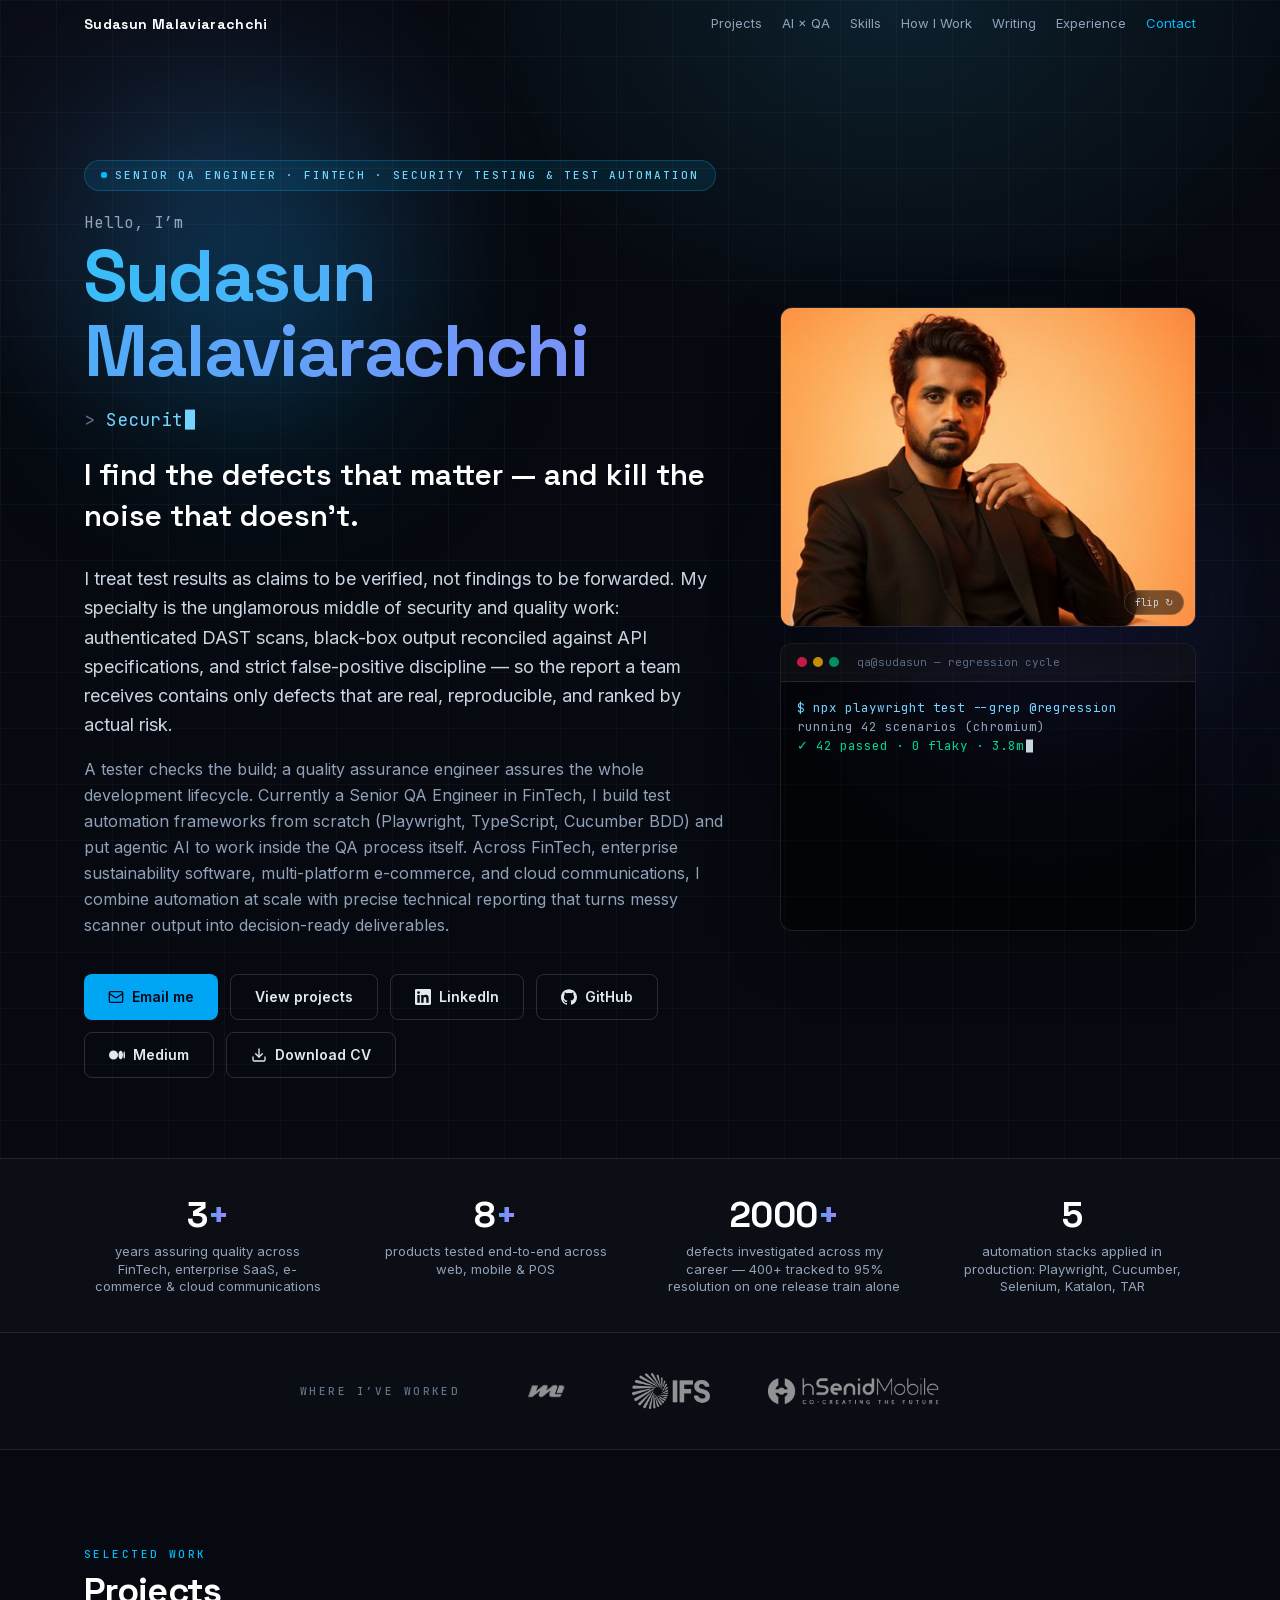
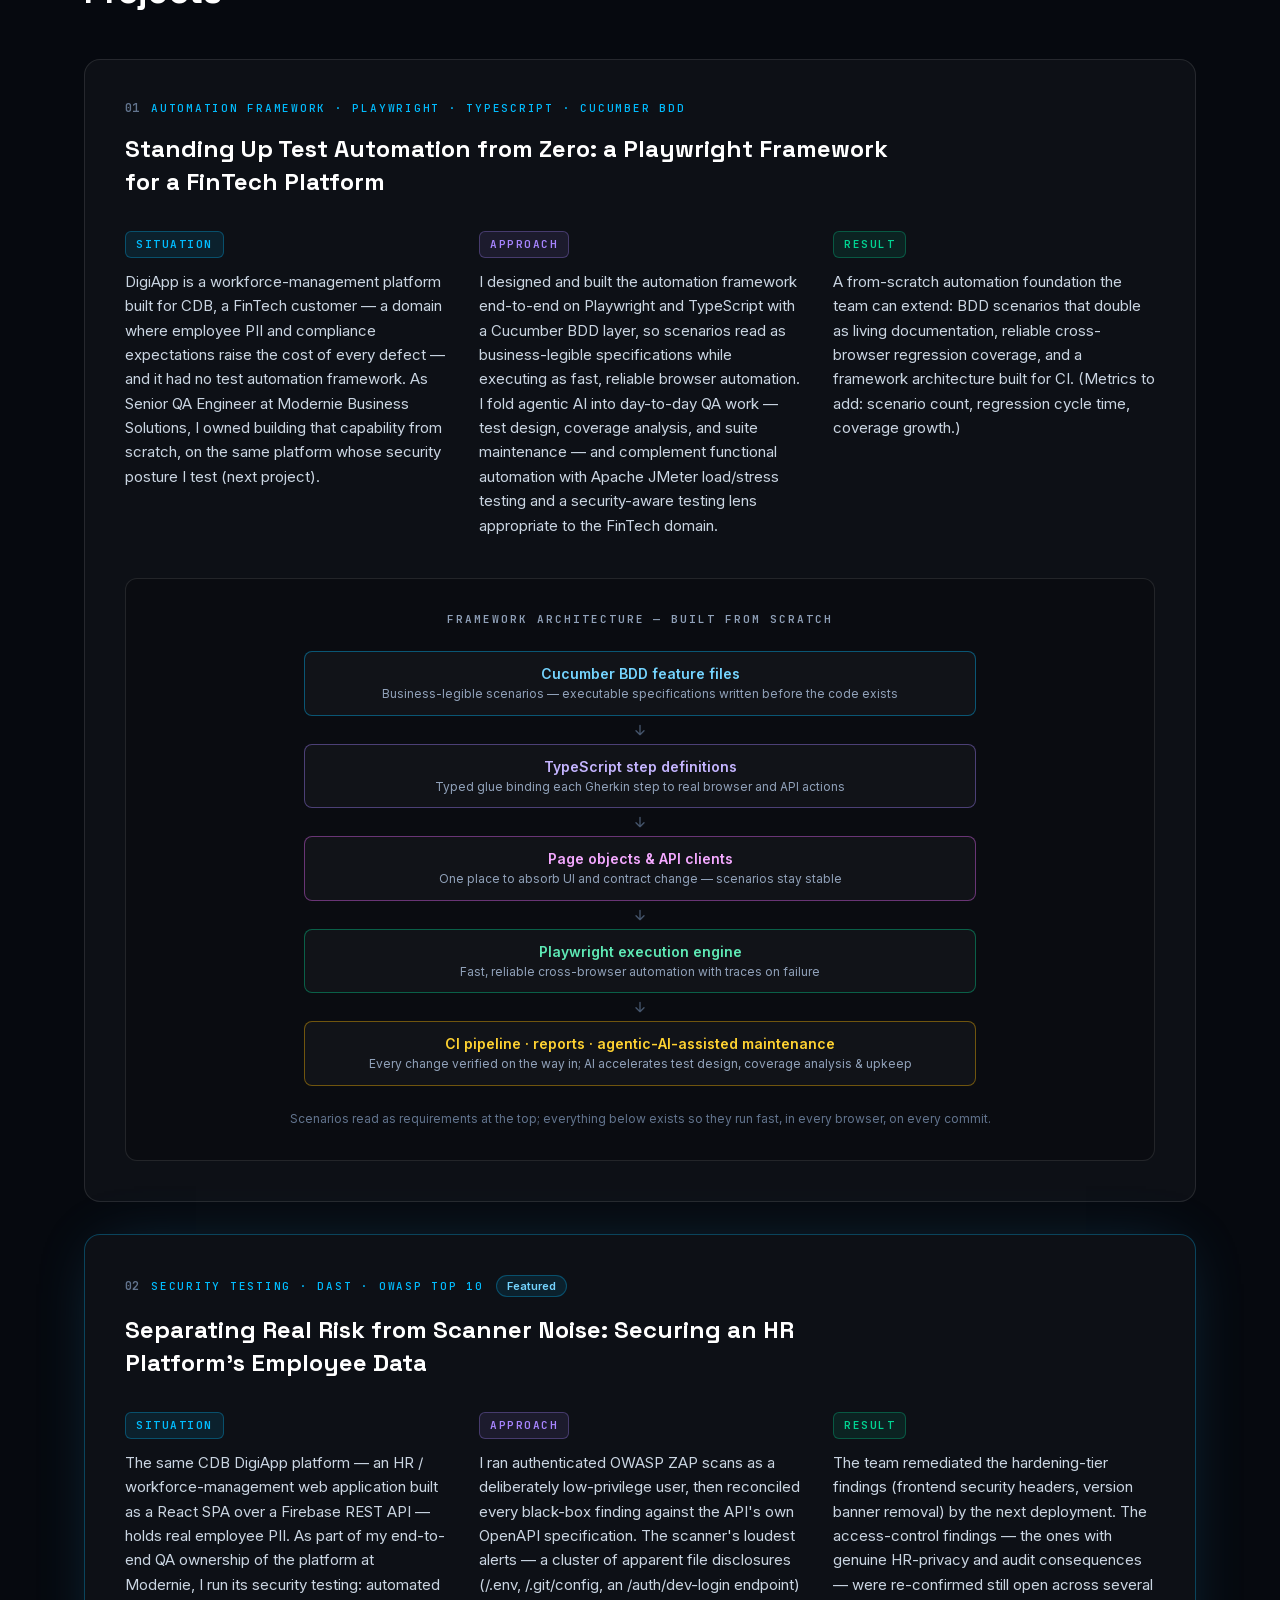
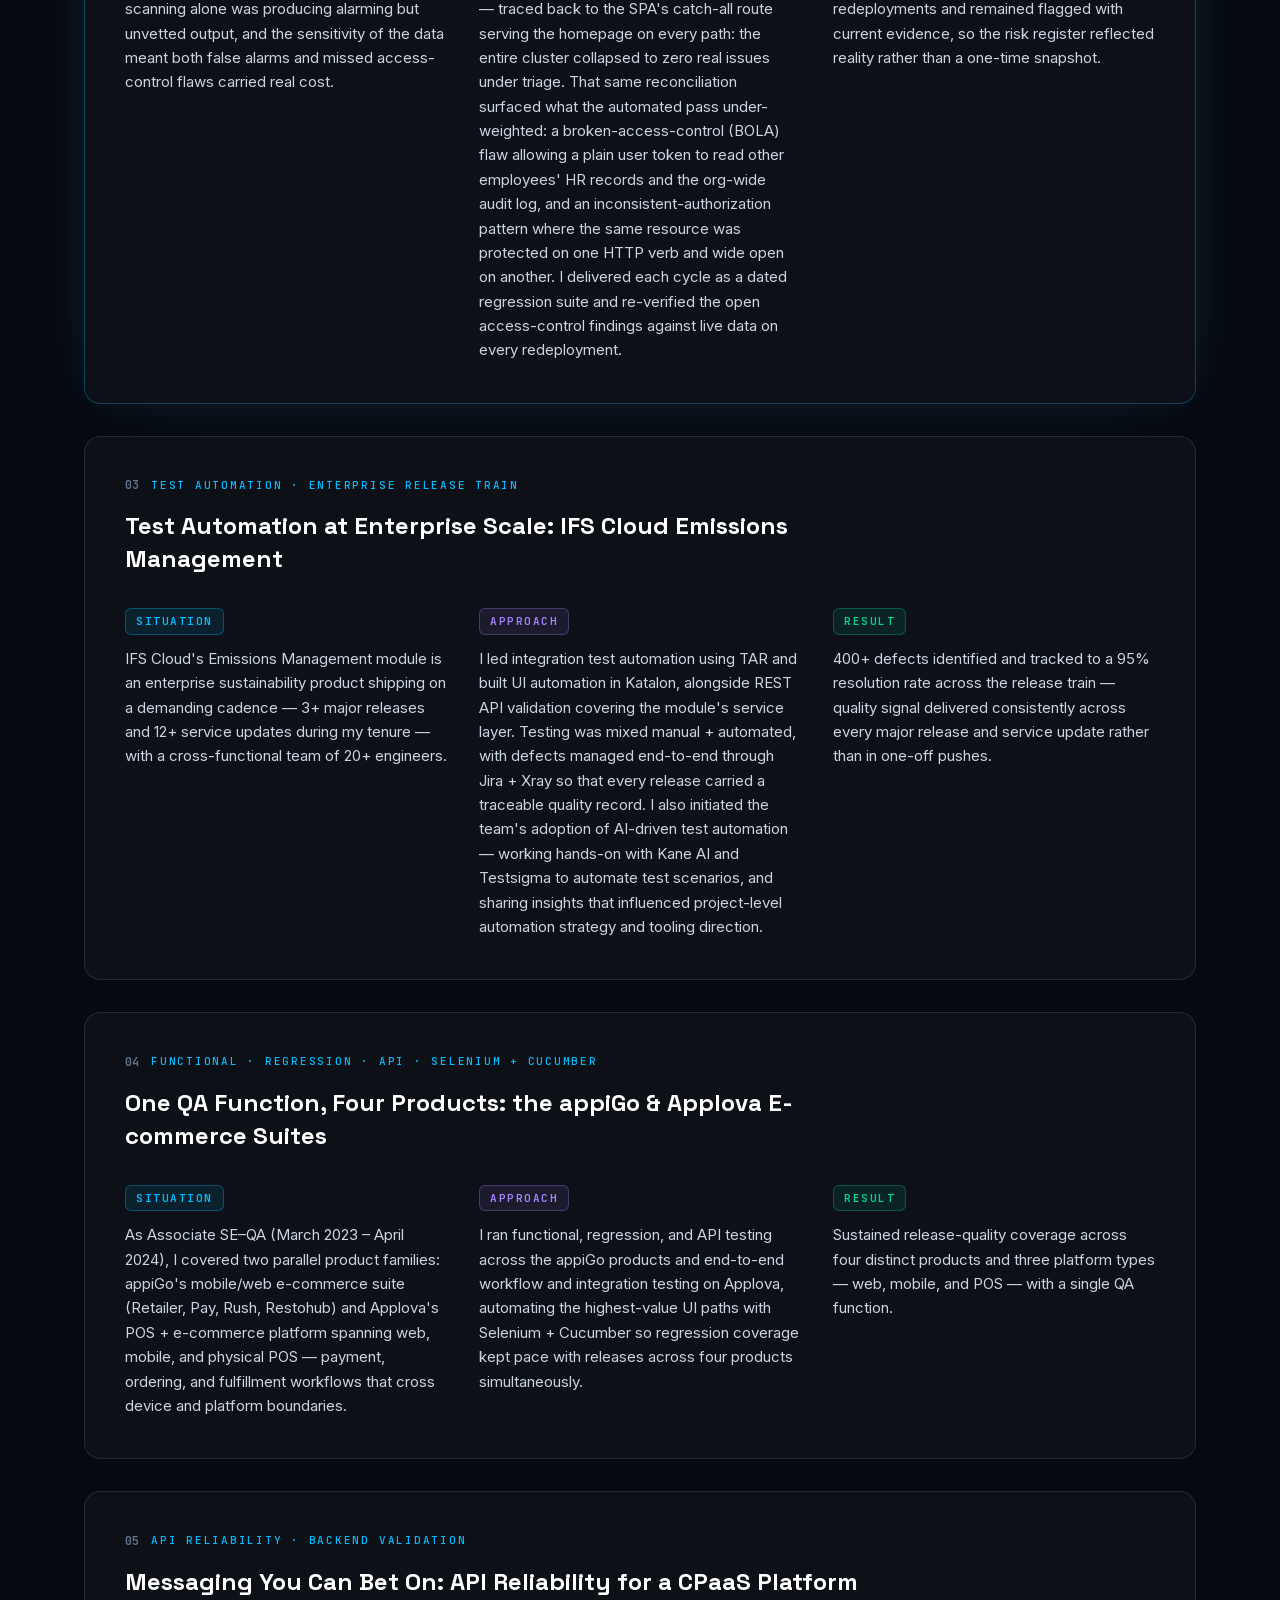
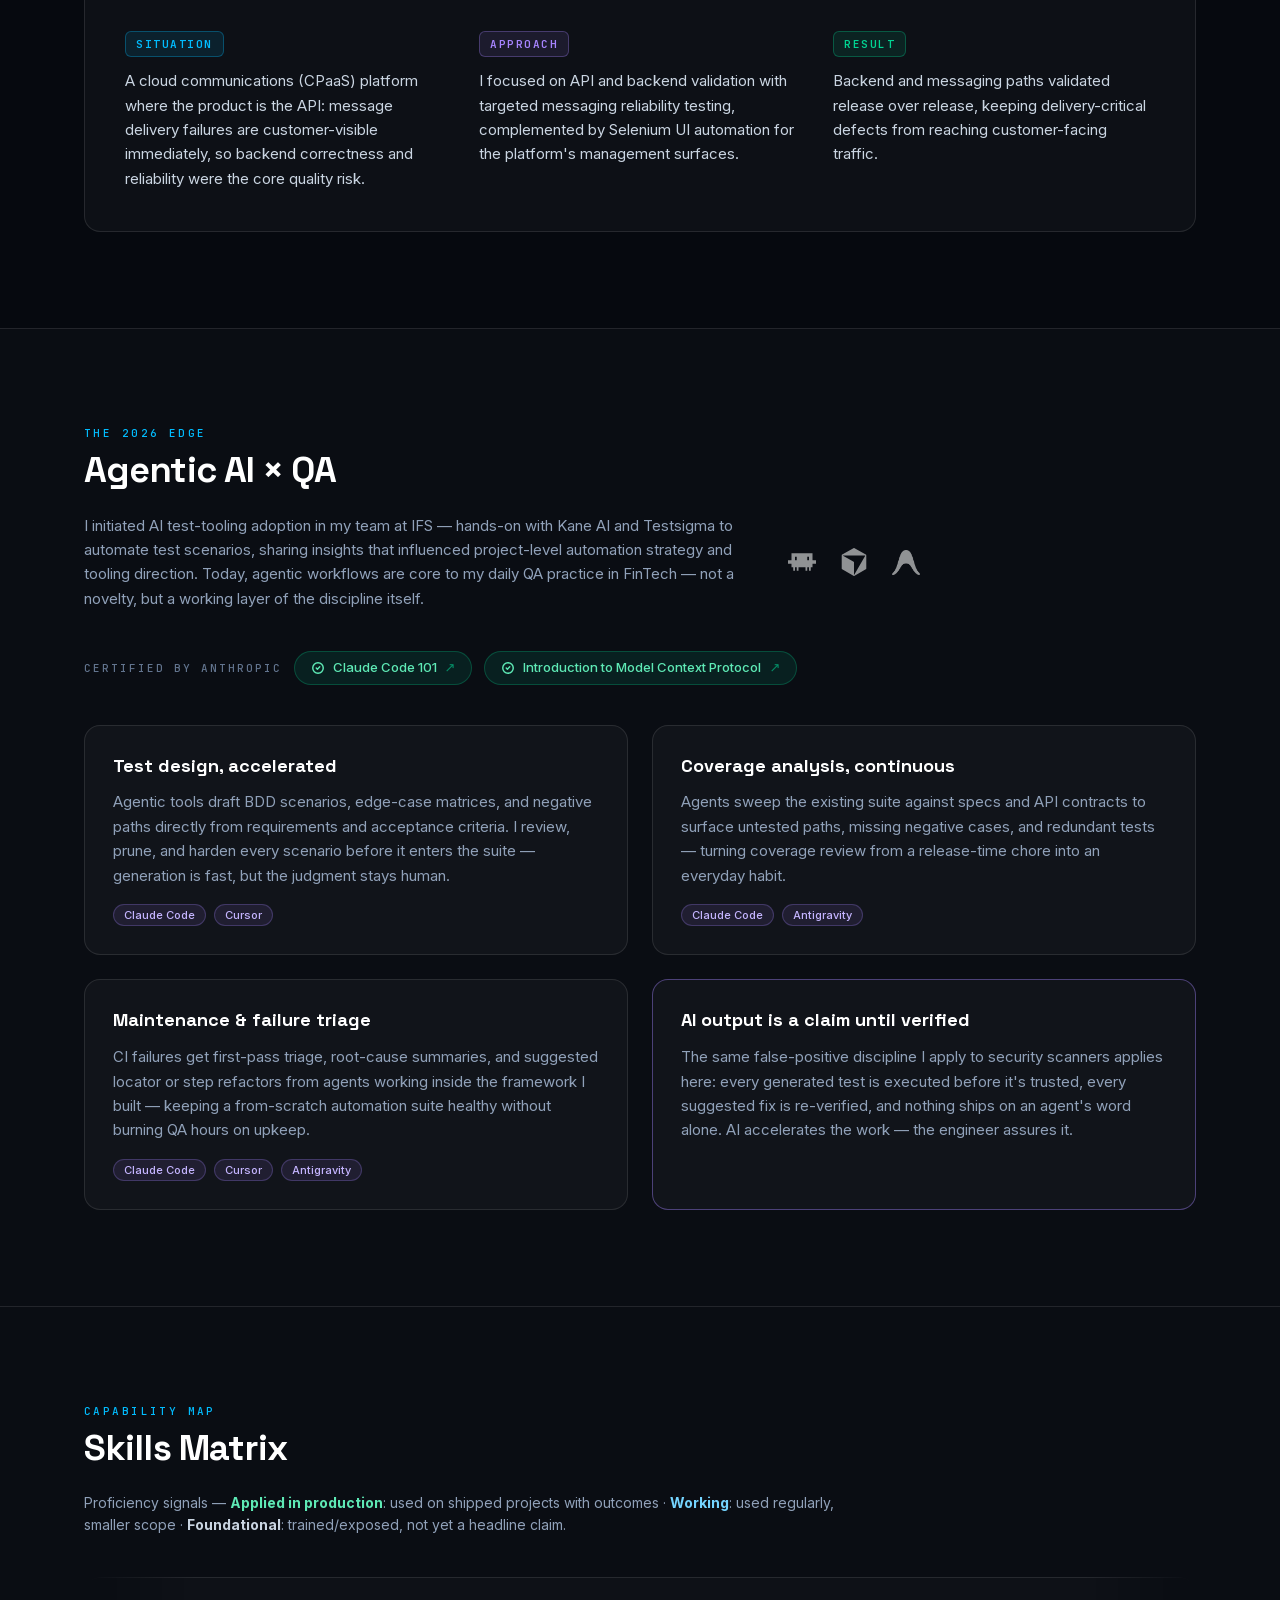
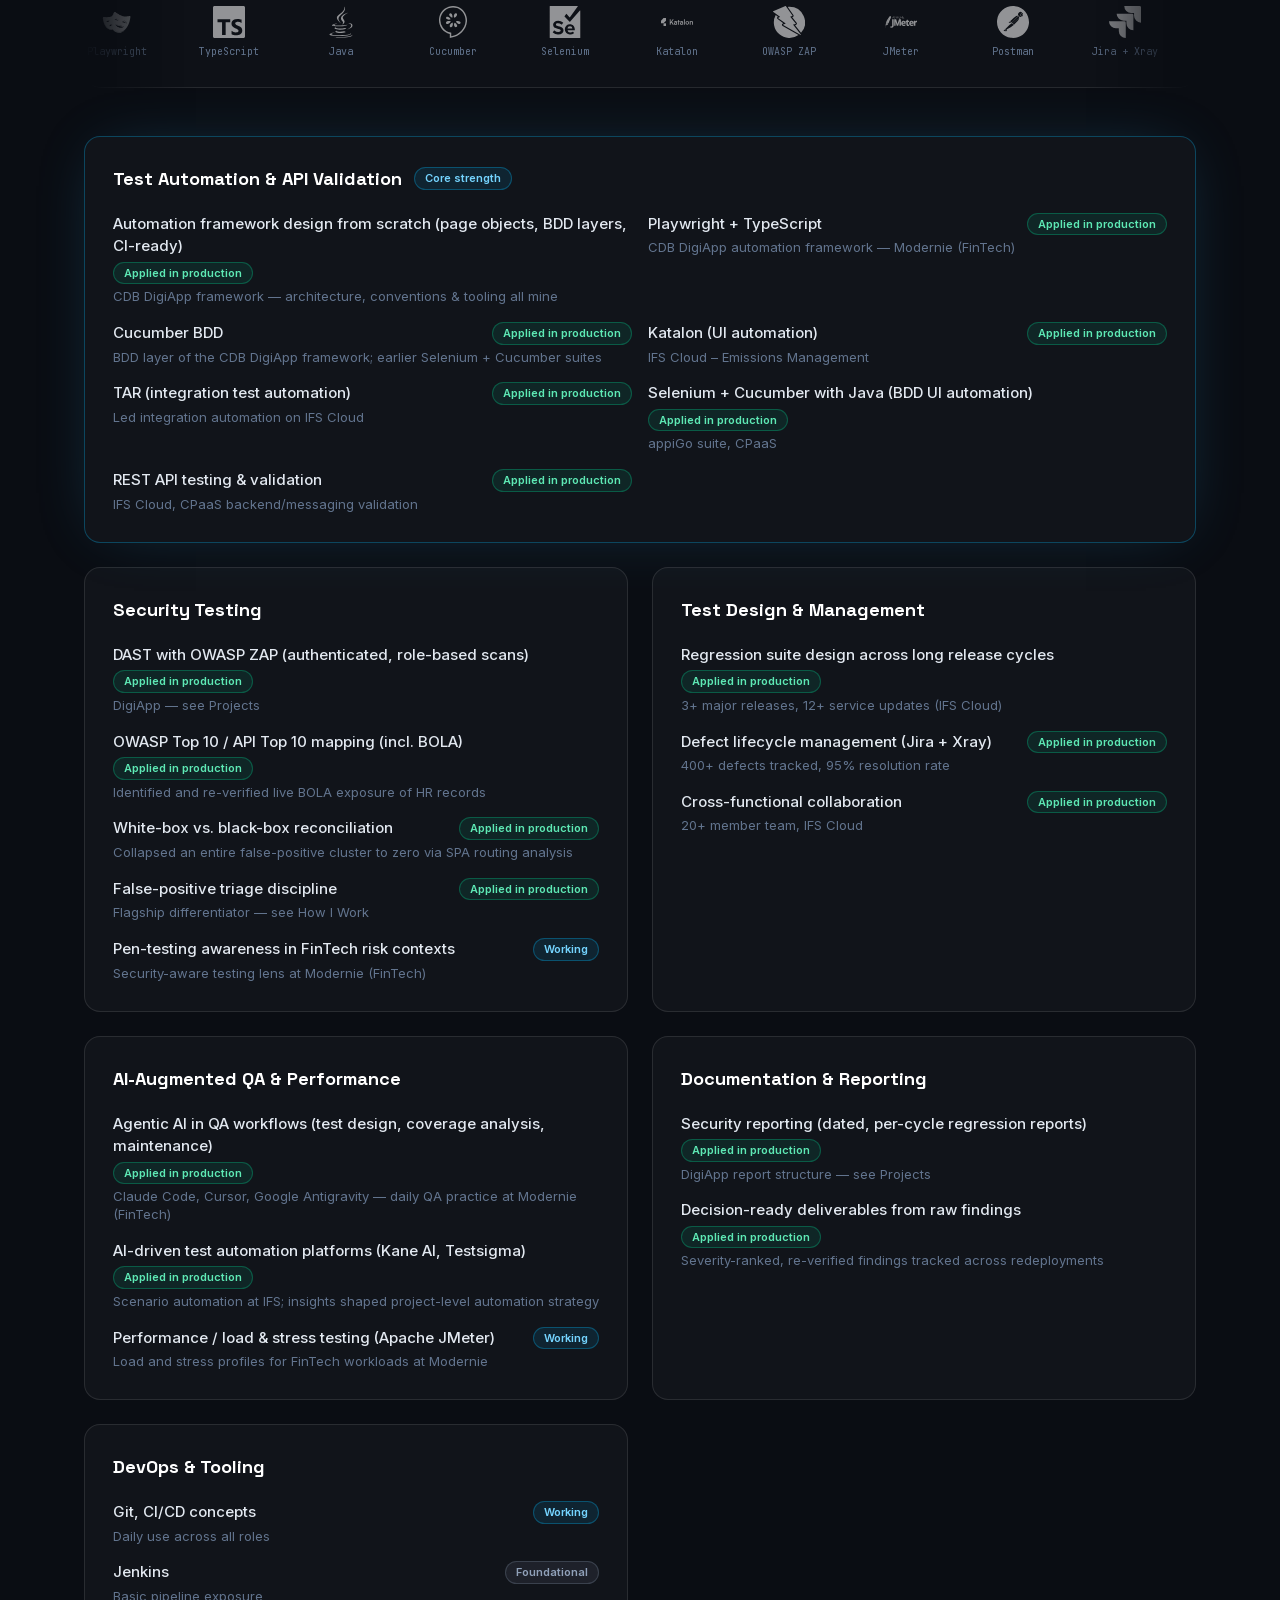
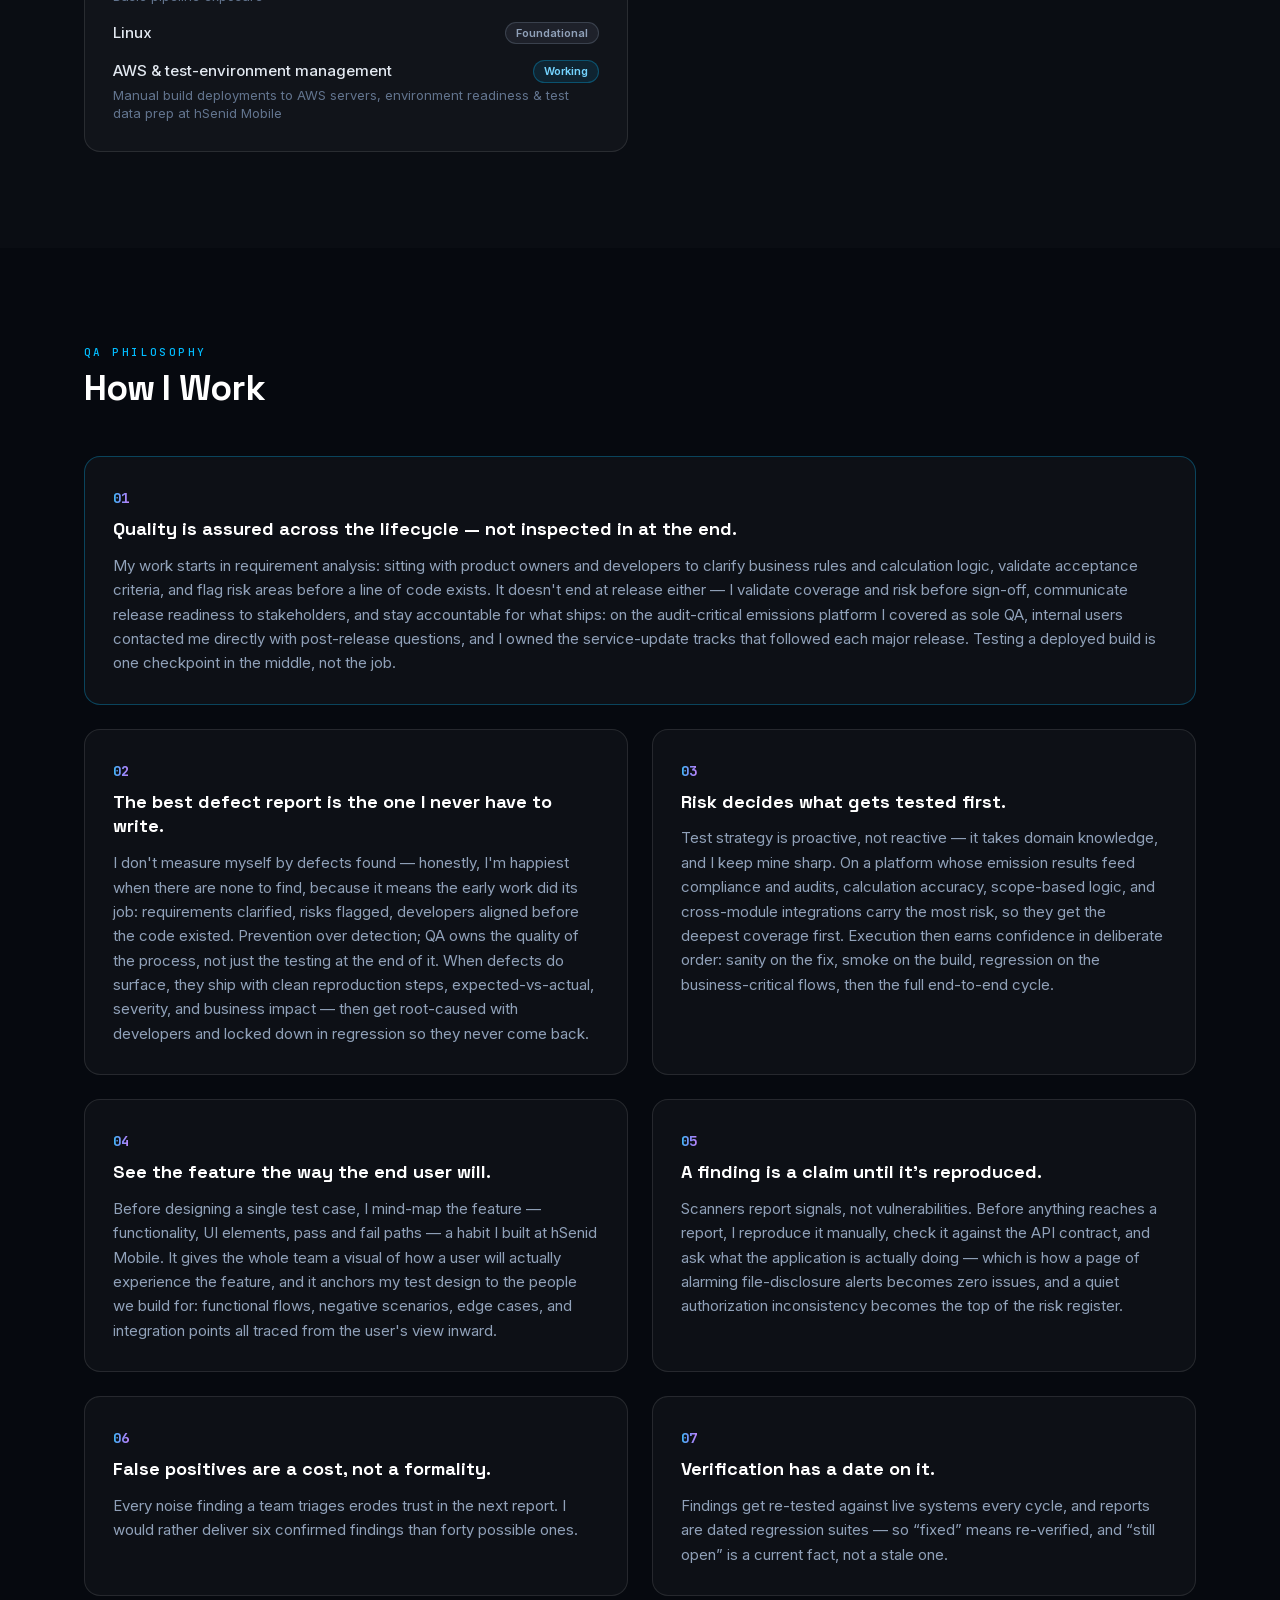
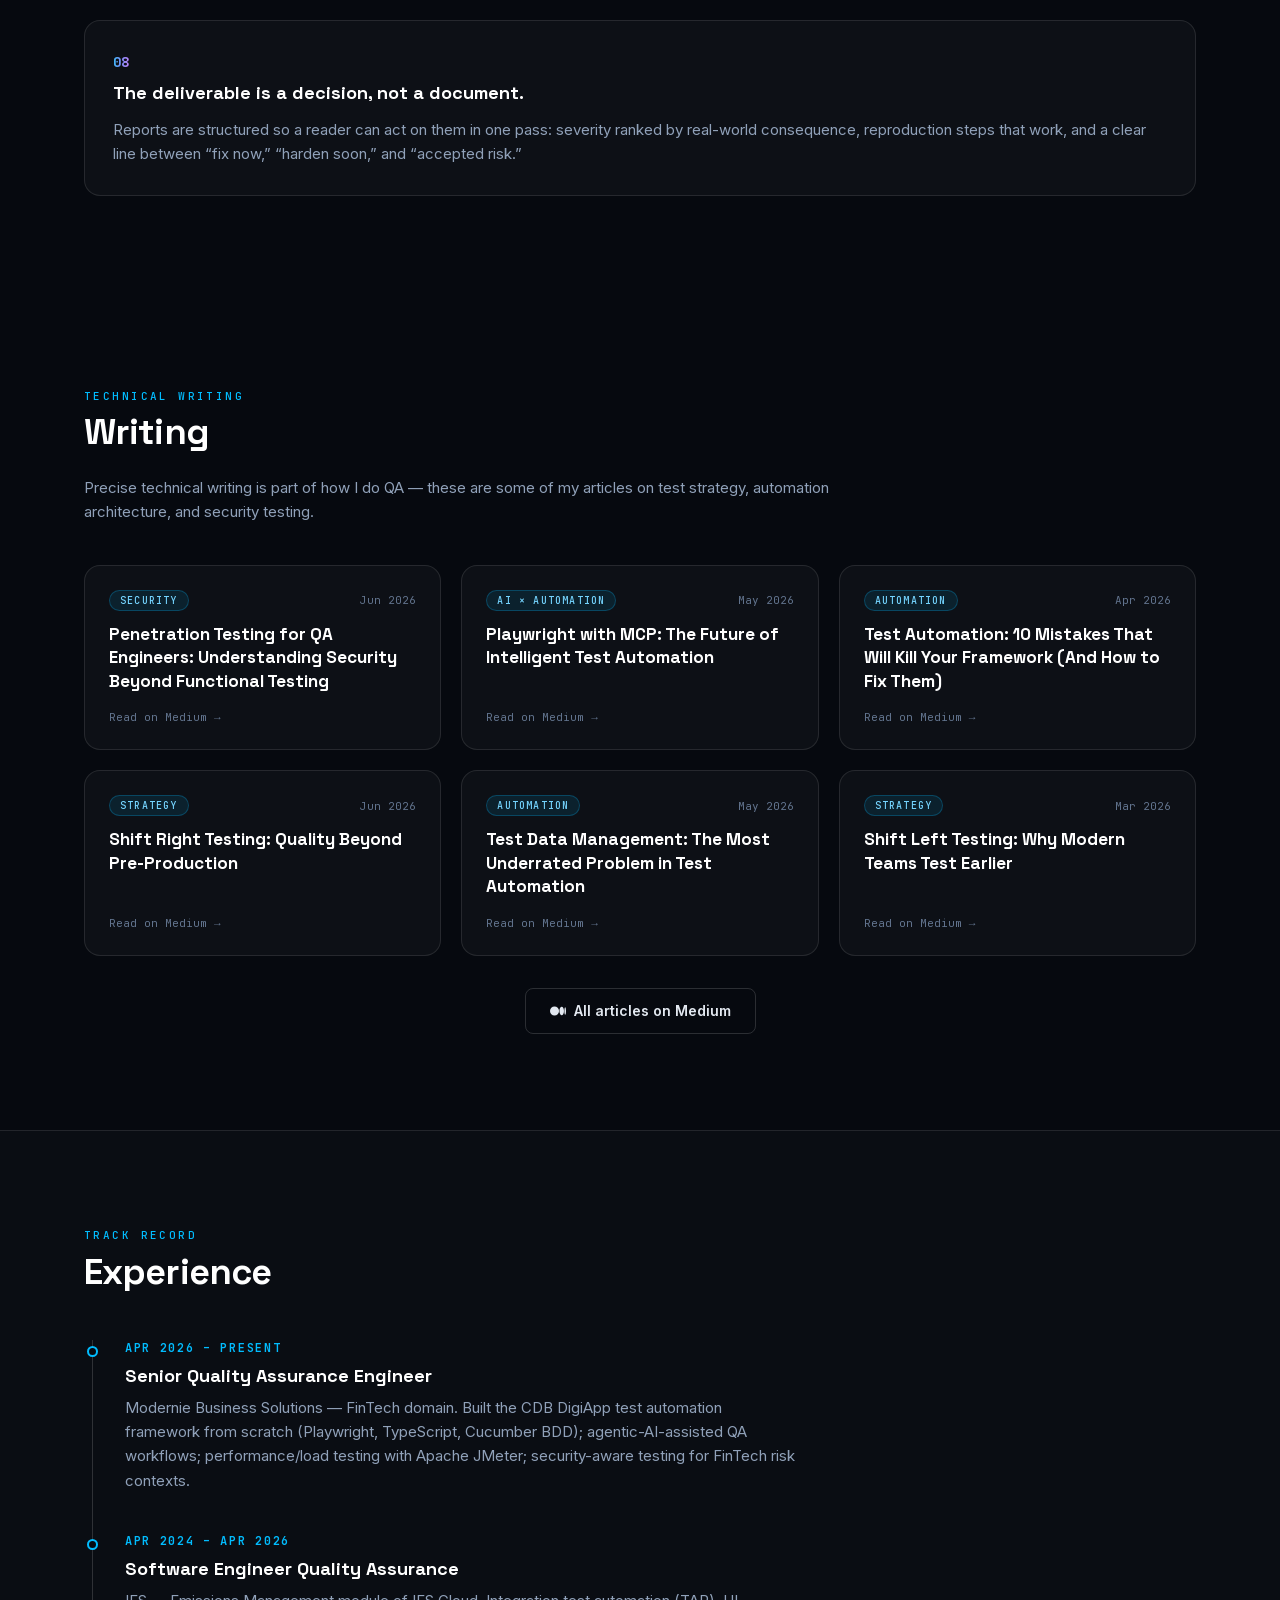
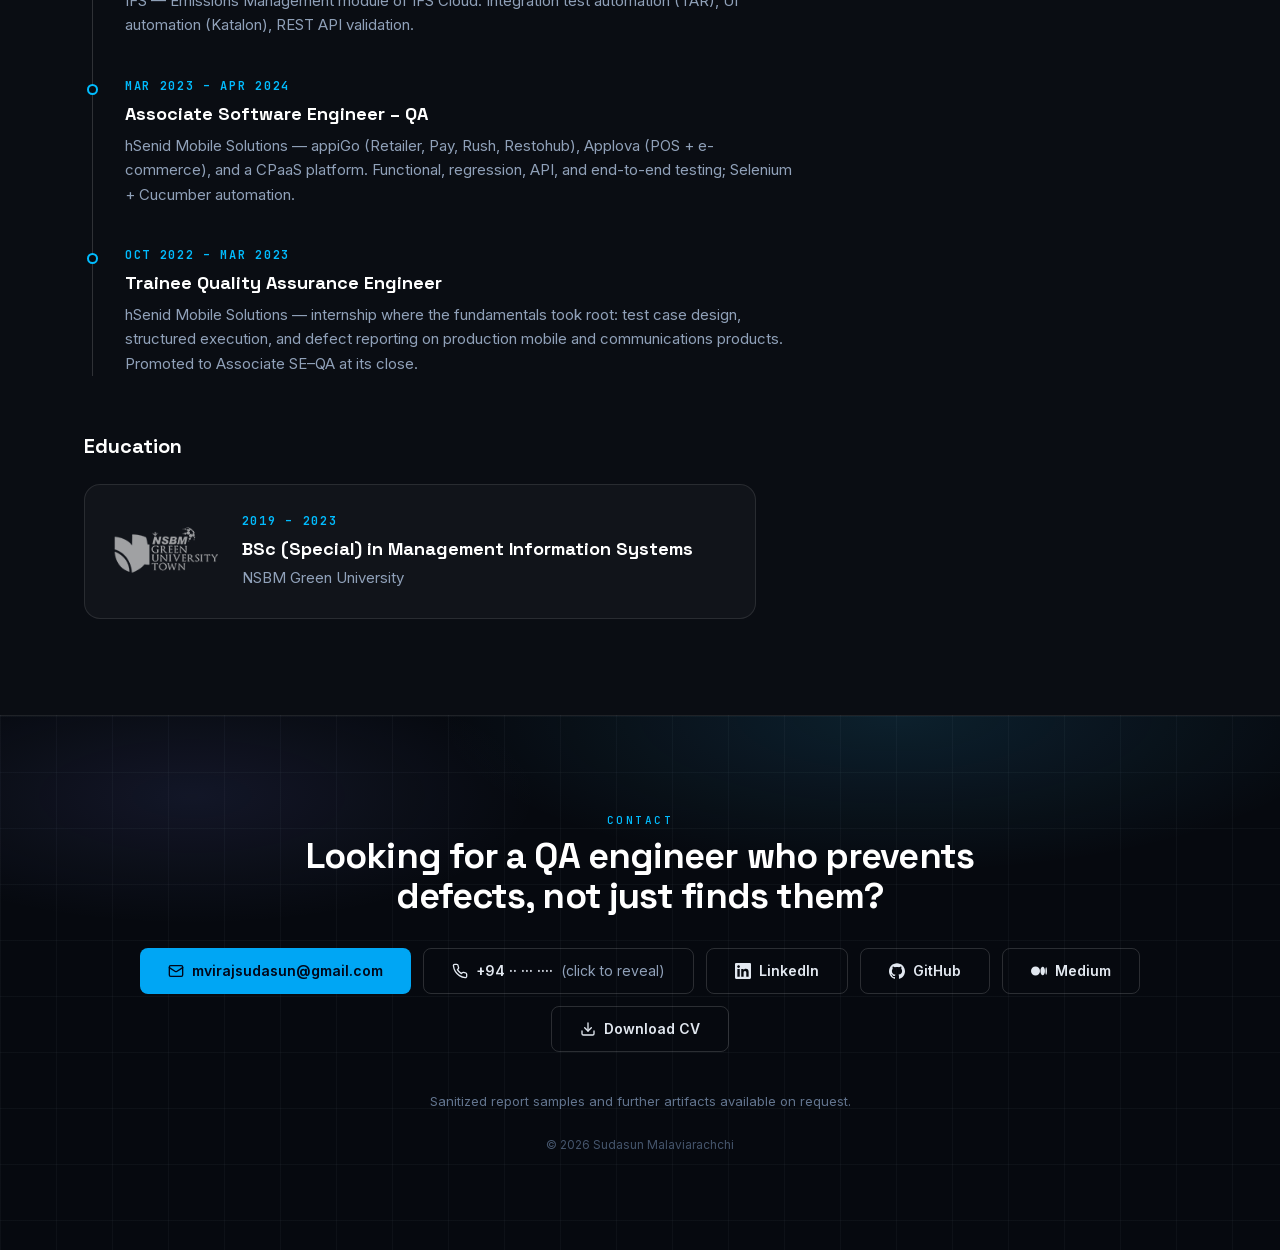
==== commit e48c5f3d: "deploy: a42d0756e6805d843119cd78dd718c48a31b217b" ====
--- a/index.html
+++ b/index.html
@@ -1 +1 @@
-<!DOCTYPE html><html lang="en" class="inter_5901b7c6-module__ec5Qua__variable space_grotesk_2370812d-module__2vxq1q__variable jetbrains_mono_82c618bd-module__kTeI0q__variable"><head><meta charSet="utf-8"/><meta name="viewport" content="width=device-width, initial-scale=1"/><link rel="preload" href="/_next/static/media/0c89a48fa5027cee-s.p.2cyn07wtgehh0.woff2" as="font" crossorigin="" type="font/woff2"/><link rel="preload" href="/_next/static/media/70bc3e132a0a741e-s.p.3t6q91iet4nsy.woff2" as="font" crossorigin="" type="font/woff2"/><link rel="preload" href="/_next/static/media/83afe278b6a6bb3c-s.p.2bn3s6zvc0dyp.woff2" as="font" crossorigin="" type="font/woff2"/><link rel="preload" as="image" href="/portrait.jpg"/><link rel="preload" href="/logos/modernie.png" as="image"/><link rel="preload" href="/logos/ifs.png" as="image"/><link rel="preload" href="/logos/hsenid-mobile.png" as="image"/><link rel="preload" href="/logos/tools/claudecode.svg" as="image"/><link rel="preload" href="/logos/tools/cursor.svg" as="image"/><link rel="preload" href="/logos/tools/antigravity.png" as="image"/><link rel="preload" href="/logos/tools/playwright.svg" as="image"/><link rel="preload" href="/logos/tools/typescript.svg" as="image"/><link rel="preload" href="/logos/tools/java.svg" as="image"/><link rel="stylesheet" href="/_next/static/chunks/2vfia8jca9sw-.css" data-precedence="next"/><link rel="preload" as="script" fetchPriority="low" href="/_next/static/chunks/1ee4c-6fpawm5.js"/><script src="/_next/static/chunks/20tnb66_krpb_.js" async=""></script><script src="/_next/static/chunks/1eglloh0s_w8l.js" async=""></script><script src="/_next/static/chunks/turbopack-0haosrrvgvpn5.js" async=""></script><script src="/_next/static/chunks/1z6x88ihszho0.js" async=""></script><script src="/_next/static/chunks/158myu8e_yme3.js" async=""></script><script src="/_next/static/chunks/43dw0rhfg619s.js" async=""></script><link rel="preload" href="https://www.googletagmanager.com/gtag/js?id=G-37RHE88J10" as="script"/><link rel="preload" href="/logos/tools/cucumber.svg" as="image"/><link rel="preload" href="/logos/tools/selenium.svg" as="image"/><link rel="preload" href="/logos/tools/katalon.svg" as="image"/><link rel="preload" href="/logos/tools/zap.svg" as="image"/><link rel="preload" href="/logos/tools/apachejmeter.svg" as="image"/><link rel="preload" href="/logos/tools/postman.svg" as="image"/><link rel="preload" href="/logos/tools/jira.svg" as="image"/><link rel="preload" href="/logos/tools/git.svg" as="image"/><link rel="preload" href="/logos/tools/jenkins.svg" as="image"/><link rel="preload" href="/logos/tools/testsigma.svg" as="image"/><link rel="preload" href="/logos/nsbm.png" as="image"/><meta name="next-size-adjust" content=""/><title>Sudasun Malaviarachchi — Senior QA Engineer · Security Testing &amp; Test Automation</title><meta name="description" content="Sudasun Malaviarachchi — Senior QA Engineer in FinTech specializing in security testing (DAST/OWASP ZAP), test automation frameworks (Playwright, TypeScript, Cucumber BDD), agentic-AI-assisted QA, and decision-ready technical reporting."/><meta property="og:title" content="Sudasun Malaviarachchi — Senior QA Engineer"/><meta property="og:description" content="Security testing, test automation frameworks from scratch, and agentic AI in QA. I find the defects that matter — and kill the noise that doesn&#x27;t."/><meta property="og:url" content="https://sudasunviraj.github.io"/><meta property="og:site_name" content="Sudasun Malaviarachchi — Portfolio"/><meta property="og:image" content="https://sudasunviraj.github.io/opengraph-image.png?opengraph-image.29miv034fu0v7.png"/><meta property="og:image:type" content="image/png"/><meta property="og:image:width" content="1200"/><meta property="og:image:height" content="630"/><meta property="og:type" content="website"/><meta name="twitter:card" content="summary_large_image"/><meta name="twitter:title" content="Sudasun Malaviarachchi — Senior QA Engineer"/><meta name="twitter:description" content="Security testing, test automation frameworks from scratch, and agentic AI in QA."/><meta name="twitter:image" content="https://sudasunviraj.github.io/opengraph-image.png?opengraph-image.29miv034fu0v7.png"/><meta name="twitter:image:type" content="image/png"/><meta name="twitter:image:width" content="1200"/><meta name="twitter:image:height" content="630"/><link rel="icon" href="/icon.svg?icon.2hhlj4koq8x_k.svg" sizes="any" type="image/svg+xml"/><script src="/_next/static/chunks/0cz1d0mv5g_q7.js" noModule=""></script></head><body class="bg-[#06090f] text-slate-200 antialiased"><div hidden=""><!--$--><!--/$--></div><div aria-hidden="true" class="fixed inset-x-0 top-0 z-[60] h-[2.5px] origin-left bg-gradient-to-r from-sky-400 via-indigo-400 to-fuchsia-400" style="transform:scaleX(0)"></div><nav class="fixed inset-x-0 top-0 z-50 transition-colors duration-300 border-b border-transparent bg-transparent" aria-label="Section navigation"><div class="mx-auto flex max-w-6xl items-center justify-between gap-4 px-5 py-3.5"><a href="#top" class="font-display text-sm font-bold tracking-wide text-white">Sudasun Malaviarachchi</a><div class="hidden items-center gap-x-5 md:flex"><a href="#projects" class="text-[13px] transition-colors text-slate-400 hover:text-white">Projects</a><a href="#ai-qa" class="text-[13px] transition-colors text-slate-400 hover:text-white">AI × QA</a><a href="#skills" class="text-[13px] transition-colors text-slate-400 hover:text-white">Skills</a><a href="#how-i-work" class="text-[13px] transition-colors text-slate-400 hover:text-white">How I Work</a><a href="#writing" class="text-[13px] transition-colors text-slate-400 hover:text-white">Writing</a><a href="#experience" class="text-[13px] transition-colors text-slate-400 hover:text-white">Experience</a><a href="#contact" class="text-[13px] transition-colors text-slate-400 hover:text-white">Contact</a></div><button type="button" class="flex h-9 w-9 items-center justify-center rounded-md border border-white/15 text-slate-300 md:hidden" aria-label="Open menu" aria-expanded="false"><svg class="h-5 w-5" viewBox="0 0 24 24" fill="none" stroke="currentColor" stroke-width="2" stroke-linecap="round" aria-hidden="true"><path d="M4 7h16M4 12h16M4 17h16"></path></svg></button></div></nav><main><header id="top" class="hero-bg relative overflow-hidden"><div aria-hidden="true" class="hero-blob left-[8%] top-[12%] h-72 w-72 bg-sky-500/25"></div><div aria-hidden="true" class="hero-blob right-[6%] top-[38%] h-80 w-80 bg-indigo-500/20" style="animation-delay:-8s"></div><div class="relative mx-auto grid max-w-6xl grid-cols-1 items-center gap-10 px-5 pb-16 pt-24 sm:gap-12 sm:pb-20 sm:pt-40 lg:grid-cols-[minmax(0,1fr)_26rem]"><div class="min-w-0"><p class="animate-in mb-5 inline-flex items-center gap-2 rounded-full border border-sky-400/25 bg-sky-400/10 px-4 py-1.5 font-mono text-[11px] font-medium uppercase tracking-[0.18em] text-sky-300"><span class="relative flex h-1.5 w-1.5" aria-hidden="true"><span class="absolute inline-flex h-full w-full animate-ping rounded-full bg-sky-400 opacity-75 motion-reduce:hidden"></span><span class="relative inline-flex h-1.5 w-1.5 rounded-full bg-sky-400"></span></span>Senior QA Engineer · FinTech · Security Testing &amp; Test Automation</p><p class="animate-in delay-1 font-mono text-base text-slate-400">Hello, I’m</p><h1 class="animate-in delay-2 font-display mt-1 max-w-4xl text-[2.35rem] font-bold leading-[1.05] tracking-tight sm:text-6xl lg:text-7xl"><span class="text-gradient text-gradient-x">Sudasun Malaviarachchi</span></h1><div class="animate-in delay-3"><p class="mt-4 font-mono text-lg text-sky-300"><span class="text-slate-500">&gt; </span><span class="cursor-blink ml-0.5 inline-block h-[1.1em] w-[0.55em] translate-y-[0.2em] bg-sky-300"></span></p></div><p class="animate-in delay-3 font-display mt-5 max-w-3xl text-xl font-semibold leading-snug text-white sm:text-3xl">I find the defects that matter — and kill the noise that doesn’t.</p><p class="animate-in delay-4 mt-7 max-w-2xl text-lg leading-relaxed text-slate-300">I treat test results as claims to be verified, not findings to be forwarded. My specialty is the unglamorous middle of security and quality work: authenticated DAST scans, black-box output reconciled against API specifications, and strict false-positive discipline — so the report a team receives contains only defects that are real, reproducible, and ranked by actual risk.</p><p class="animate-in delay-4 mt-4 max-w-2xl text-base leading-relaxed text-slate-400">A tester checks the build; a quality assurance engineer assures the whole development lifecycle. Currently a Senior QA Engineer in FinTech, I build test automation frameworks from scratch (Playwright, TypeScript, Cucumber BDD) and put agentic AI to work inside the QA process itself. Across FinTech, enterprise sustainability software, multi-platform e-commerce, and cloud communications, I combine automation at scale with precise technical reporting that turns messy scanner output into decision-ready deliverables.</p><div class="animate-in delay-5 mt-9 flex flex-wrap gap-3"><a href="mailto:mvirajsudasun@gmail.com" class="inline-flex items-center gap-2 rounded-lg bg-sky-500 px-4 py-2.5 text-[13px] font-semibold text-slate-950 transition-colors hover:bg-sky-400 sm:px-6 sm:py-3 sm:text-sm"><svg class="h-4 w-4" viewBox="0 0 24 24" fill="none" stroke="currentColor" stroke-width="2" stroke-linecap="round" stroke-linejoin="round" aria-hidden="true"><rect width="20" height="16" x="2" y="4" rx="2"></rect><path d="m22 7-8.97 5.7a1.94 1.94 0 0 1-2.06 0L2 7"></path></svg>Email me</a><a href="#projects" class="inline-flex items-center gap-2 rounded-lg border border-white/15 px-4 py-2.5 text-[13px] font-semibold text-slate-200 transition-colors hover:border-sky-400/50 hover:text-white sm:px-6 sm:py-3 sm:text-sm">View projects</a><a href="https://www.linkedin.com/in/sudasun-malaviarachchi-77a02a182/" target="_blank" rel="noopener noreferrer" class="inline-flex items-center gap-2 rounded-lg border border-white/15 px-4 py-2.5 text-[13px] font-semibold text-slate-200 transition-colors hover:border-sky-400/50 hover:text-white sm:px-6 sm:py-3 sm:text-sm"><svg class="h-4 w-4" viewBox="0 0 24 24" fill="currentColor" aria-hidden="true"><path d="M20.447 20.452h-3.554v-5.569c0-1.328-.027-3.037-1.852-3.037-1.853 0-2.136 1.445-2.136 2.939v5.667H9.351V9h3.414v1.561h.046c.477-.9 1.637-1.85 3.37-1.85 3.601 0 4.267 2.37 4.267 5.455v6.286zM5.337 7.433c-1.144 0-2.063-.926-2.063-2.065 0-1.138.92-2.063 2.063-2.063 1.14 0 2.064.925 2.064 2.063 0 1.139-.925 2.065-2.064 2.065zm1.782 13.019H3.555V9h3.564v11.452zM22.225 0H1.771C.792 0 0 .774 0 1.729v20.542C0 23.227.792 24 1.771 24h20.451C23.2 24 24 23.227 24 22.271V1.729C24 .774 23.2 0 22.225 0z"></path></svg>LinkedIn</a><a href="https://github.com/SudasunViraj" target="_blank" rel="noopener noreferrer" class="inline-flex items-center gap-2 rounded-lg border border-white/15 px-4 py-2.5 text-[13px] font-semibold text-slate-200 transition-colors hover:border-sky-400/50 hover:text-white sm:px-6 sm:py-3 sm:text-sm"><svg class="h-4 w-4" viewBox="0 0 24 24" fill="currentColor" aria-hidden="true"><path d="M12 .297c-6.63 0-12 5.373-12 12 0 5.303 3.438 9.8 8.205 11.385.6.113.82-.258.82-.577 0-.285-.01-1.04-.015-2.04-3.338.724-4.042-1.61-4.042-1.61C4.422 18.07 3.633 17.7 3.633 17.7c-1.087-.744.084-.729.084-.729 1.205.084 1.838 1.236 1.838 1.236 1.07 1.835 2.809 1.305 3.495.998.108-.776.417-1.305.76-1.605-2.665-.3-5.466-1.332-5.466-5.93 0-1.31.465-2.38 1.235-3.22-.135-.303-.54-1.523.105-3.176 0 0 1.005-.322 3.3 1.23.96-.267 1.98-.399 3-.405 1.02.006 2.04.138 3 .405 2.28-1.552 3.285-1.23 3.285-1.23.645 1.653.24 2.873.12 3.176.765.84 1.23 1.91 1.23 3.22 0 4.61-2.805 5.625-5.475 5.92.42.36.81 1.096.81 2.22 0 1.606-.015 2.896-.015 3.286 0 .315.21.69.825.57C20.565 22.092 24 17.592 24 12.297c0-6.627-5.373-12-12-12"></path></svg>GitHub</a><a href="https://medium.com/@mvirajsudasun" target="_blank" rel="noopener noreferrer" class="inline-flex items-center gap-2 rounded-lg border border-white/15 px-4 py-2.5 text-[13px] font-semibold text-slate-200 transition-colors hover:border-sky-400/50 hover:text-white sm:px-6 sm:py-3 sm:text-sm"><svg class="h-4 w-4" viewBox="0 0 24 24" fill="currentColor" aria-hidden="true"><path d="M13.54 12a6.8 6.8 0 0 1-6.77 6.82A6.8 6.8 0 0 1 0 12a6.8 6.8 0 0 1 6.77-6.82A6.8 6.8 0 0 1 13.54 12zm7.42 0c0 3.54-1.51 6.42-3.38 6.42-1.87 0-3.39-2.88-3.39-6.42s1.52-6.42 3.39-6.42 3.38 2.88 3.38 6.42M24 12c0 3.17-.53 5.75-1.19 5.75-.66 0-1.19-2.58-1.19-5.75s.53-5.75 1.19-5.75C23.47 6.25 24 8.83 24 12z"></path></svg>Medium</a><a href="/cv.pdf" download="Sudasun_Malaviarachchi_Senior_Quality_Assurance_Engineer_Resume.pdf" class="inline-flex items-center gap-2 rounded-lg border border-white/15 px-4 py-2.5 text-[13px] font-semibold text-slate-200 transition-colors hover:border-sky-400/50 hover:text-white sm:px-6 sm:py-3 sm:text-sm"><svg class="h-4 w-4" viewBox="0 0 24 24" fill="none" stroke="currentColor" stroke-width="2" stroke-linecap="round" stroke-linejoin="round" aria-hidden="true"><path d="M21 15v4a2 2 0 0 1-2 2H5a2 2 0 0 1-2-2v-4"></path><path d="m7 10 5 5 5-5"></path><path d="M12 15V3"></path></svg>Download CV</a></div></div><div class="animate-in delay-5 w-full min-w-0 max-w-md justify-self-center space-y-4 lg:justify-self-end"><div class="group h-80 w-full cursor-pointer [perspective:1200px]" role="button" tabindex="0" aria-label="Flip portrait card to see quick facts"><div class="relative h-full w-full transition-transform duration-700 [transform-style:preserve-3d] motion-reduce:transition-none group-hover:[transform:rotateY(180deg)] "><div class="absolute inset-0 [backface-visibility:hidden]"><img src="/portrait.jpg" alt="Portrait of Sudasun Malaviarachchi" class="h-full w-full rounded-xl border border-white/10 object-cover object-[50%_18%] shadow-[0_20px_60px_-20px_rgba(0,0,0,0.6)]"/><span class="absolute bottom-3 right-3 rounded-full border border-white/15 bg-black/50 px-2.5 py-1 font-mono text-[10px] text-slate-300 backdrop-blur-sm">flip ↻</span></div><div class="absolute inset-0 flex flex-col justify-center rounded-xl border border-sky-400/25 bg-[#0b1322] p-6 shadow-[0_20px_60px_-20px_rgba(0,0,0,0.6)] [backface-visibility:hidden] [transform:rotateY(180deg)]"><p class="mb-4 font-mono text-[11px] font-medium uppercase tracking-[0.22em] text-sky-400">At a glance</p><dl class="space-y-3"><div><dt class="font-mono text-[10px] uppercase tracking-[0.14em] text-slate-500">Experience</dt><dd class="text-[13.5px] font-medium leading-snug text-slate-200">3+ years · FinTech, enterprise SaaS, e-commerce</dd></div><div><dt class="font-mono text-[10px] uppercase tracking-[0.14em] text-slate-500">Projects</dt><dd class="text-[13.5px] font-medium leading-snug text-slate-200">8+ products across web, mobile &amp; POS — quality owned end-to-end</dd></div><div><dt class="font-mono text-[10px] uppercase tracking-[0.14em] text-slate-500">Core stack</dt><dd class="text-[13.5px] font-medium leading-snug text-slate-200">Playwright · Selenium · Java · Cucumber · OWASP ZAP · JMeter</dd></div><div><dt class="font-mono text-[10px] uppercase tracking-[0.14em] text-slate-500">Edge</dt><dd class="text-[13.5px] font-medium leading-snug text-slate-200">Agentic AI woven into daily QA practice</dd></div><div><dt class="font-mono text-[10px] uppercase tracking-[0.14em] text-slate-500">Based in</dt><dd class="text-[13.5px] font-medium leading-snug text-slate-200">Sri Lanka · working with global teams</dd></div></dl></div></div></div><div class="w-full max-w-md overflow-hidden rounded-xl border border-white/10 bg-black/50 shadow-[0_20px_60px_-20px_rgba(0,0,0,0.6)]"><div class="flex items-center gap-1.5 border-b border-white/10 bg-white/[0.04] px-4 py-2.5"><span class="h-2.5 w-2.5 rounded-full bg-rose-500/80" aria-hidden="true"></span><span class="h-2.5 w-2.5 rounded-full bg-amber-400/80" aria-hidden="true"></span><span class="h-2.5 w-2.5 rounded-full bg-emerald-500/80" aria-hidden="true"></span><span class="ml-3 font-mono text-[11px] text-slate-500">qa@sudasun — regression cycle</span></div><div class="min-h-[15.5rem] px-4 py-4 font-mono text-[11px] leading-[1.55] sm:text-[12.5px]"><p class="text-sky-300"><span class="cursor-blink ml-0.5 inline-block h-[1.1em] w-[0.55em] translate-y-[0.2em] bg-slate-300"></span></p></div></div></div></div></header><section aria-label="Headline metrics" class="border-y border-white/10 bg-white/[0.02]"><div class="mx-auto grid max-w-6xl grid-cols-2 gap-px lg:grid-cols-4"><div class="px-6 py-9 text-center"><span class="font-display text-4xl font-bold tracking-tight text-white">0<span class="text-gradient">+</span></span><p class="mx-auto mt-2 max-w-[16rem] text-[13px] leading-snug text-slate-400">years assuring quality across FinTech, enterprise SaaS, e-commerce &amp; cloud communications</p></div><div class="px-6 py-9 text-center"><span class="font-display text-4xl font-bold tracking-tight text-white">0<span class="text-gradient">+</span></span><p class="mx-auto mt-2 max-w-[16rem] text-[13px] leading-snug text-slate-400">products tested end-to-end across web, mobile &amp; POS</p></div><div class="px-6 py-9 text-center"><span class="font-display text-4xl font-bold tracking-tight text-white">0<span class="text-gradient">+</span></span><p class="mx-auto mt-2 max-w-[16rem] text-[13px] leading-snug text-slate-400">defects investigated across my career — 400+ tracked to 95% resolution on one release train alone</p></div><div class="px-6 py-9 text-center"><span class="font-display text-4xl font-bold tracking-tight text-white">0<span class="text-gradient"></span></span><p class="mx-auto mt-2 max-w-[16rem] text-[13px] leading-snug text-slate-400">automation stacks applied in production: Playwright, Cucumber, Selenium, Katalon, TAR</p></div></div></section><section aria-label="Employers" class="border-b border-white/10 bg-white/[0.015]"><div class="mx-auto flex max-w-6xl flex-wrap items-center justify-center gap-x-14 gap-y-6 px-5 py-10"><p class="w-full text-center font-mono text-[11px] font-medium uppercase tracking-[0.22em] text-slate-500 sm:w-auto">Where I’ve worked</p><img src="/logos/modernie.png" alt="Modernie Business Solutions logo" title="Modernie Business Solutions" class="h-9 w-auto opacity-55 brightness-0 invert transition-opacity duration-300 hover:opacity-90"/><img src="/logos/ifs.png" alt="IFS logo" title="IFS" class="h-9 w-auto opacity-55 brightness-0 invert transition-opacity duration-300 hover:opacity-90"/><img src="/logos/hsenid-mobile.png" alt="hSenid Mobile Solutions logo" title="hSenid Mobile Solutions" class="h-7 w-auto opacity-55 brightness-0 invert transition-opacity duration-300 hover:opacity-90"/></div></section><section id="projects" class="mx-auto max-w-6xl px-5 py-24"><div class="mb-12"><p class="mb-2 font-mono text-[11px] font-medium uppercase tracking-[0.22em] text-sky-400">Selected work</p><h2 class="font-display text-3xl font-bold tracking-tight text-white sm:text-4xl">Projects</h2></div><div class="space-y-8"><div class="reveal " style="transition-delay:0ms"><article class="card-lift rounded-2xl border bg-white/[0.03] p-7 sm:p-10 border-white/10"><div class="mb-4 flex flex-wrap items-center gap-3"><span class="font-mono text-xs font-semibold text-slate-500">01</span><span class="font-mono text-[11px] font-medium uppercase tracking-[0.16em] text-sky-400">Automation Framework · Playwright · TypeScript · Cucumber BDD</span></div><h3 class="font-display mb-8 max-w-3xl text-xl font-bold leading-snug text-white sm:text-2xl">Standing Up Test Automation from Zero: a Playwright Framework for a FinTech Platform</h3><div class="grid gap-8 lg:grid-cols-3"><div><span class="mb-3 inline-block rounded-md border px-2.5 py-1 font-mono text-[11px] font-semibold uppercase tracking-[0.14em] text-sky-400 border-sky-400/30 bg-sky-400/10">Situation</span><p class="text-[15px] leading-relaxed text-slate-300">DigiApp is a workforce-management platform built for CDB, a FinTech customer — a domain where employee PII and compliance expectations raise the cost of every defect — and it had no test automation framework. As Senior QA Engineer at Modernie Business Solutions, I owned building that capability from scratch, on the same platform whose security posture I test (next project).</p></div><div><span class="mb-3 inline-block rounded-md border px-2.5 py-1 font-mono text-[11px] font-semibold uppercase tracking-[0.14em] text-violet-400 border-violet-400/30 bg-violet-400/10">Approach</span><p class="text-[15px] leading-relaxed text-slate-300">I designed and built the automation framework end-to-end on Playwright and TypeScript with a Cucumber BDD layer, so scenarios read as business-legible specifications while executing as fast, reliable browser automation. I fold agentic AI into day-to-day QA work — test design, coverage analysis, and suite maintenance — and complement functional automation with Apache JMeter load/stress testing and a security-aware testing lens appropriate to the FinTech domain.</p></div><div><span class="mb-3 inline-block rounded-md border px-2.5 py-1 font-mono text-[11px] font-semibold uppercase tracking-[0.14em] text-emerald-400 border-emerald-400/30 bg-emerald-400/10">Result</span><p class="text-[15px] leading-relaxed text-slate-300">A from-scratch automation foundation the team can extend: BDD scenarios that double as living documentation, reliable cross-browser regression coverage, and a framework architecture built for CI. (Metrics to add: scenario count, regression cycle time, coverage growth.)</p></div></div><figure class="mt-10 rounded-xl border border-white/10 bg-black/20 p-6 sm:p-8"><p class="mb-6 text-center font-mono text-[11px] font-semibold uppercase tracking-[0.18em] text-slate-400">Framework architecture — built from scratch</p><div class="mx-auto flex max-w-2xl flex-col"><div class="flex flex-col items-center"><div class="w-full rounded-lg border bg-white/[0.03] px-4 py-3 text-center border-sky-400/40 text-sky-300"><p class="text-sm font-semibold">Cucumber BDD feature files</p><p class="mt-0.5 text-[12px] leading-snug text-slate-400">Business-legible scenarios — executable specifications written before the code exists</p></div></div><div class="flex flex-col items-center"><svg class="my-1.5 h-4 w-4 text-slate-600" viewBox="0 0 24 24" fill="none" stroke="currentColor" stroke-width="2" stroke-linecap="round" stroke-linejoin="round" aria-hidden="true"><path d="M12 5v14m0 0 6-6m-6 6-6-6"></path></svg><div class="w-full rounded-lg border bg-white/[0.03] px-4 py-3 text-center border-violet-400/40 text-violet-300"><p class="text-sm font-semibold">TypeScript step definitions</p><p class="mt-0.5 text-[12px] leading-snug text-slate-400">Typed glue binding each Gherkin step to real browser and API actions</p></div></div><div class="flex flex-col items-center"><svg class="my-1.5 h-4 w-4 text-slate-600" viewBox="0 0 24 24" fill="none" stroke="currentColor" stroke-width="2" stroke-linecap="round" stroke-linejoin="round" aria-hidden="true"><path d="M12 5v14m0 0 6-6m-6 6-6-6"></path></svg><div class="w-full rounded-lg border bg-white/[0.03] px-4 py-3 text-center border-fuchsia-400/40 text-fuchsia-300"><p class="text-sm font-semibold">Page objects &amp; API clients</p><p class="mt-0.5 text-[12px] leading-snug text-slate-400">One place to absorb UI and contract change — scenarios stay stable</p></div></div><div class="flex flex-col items-center"><svg class="my-1.5 h-4 w-4 text-slate-600" viewBox="0 0 24 24" fill="none" stroke="currentColor" stroke-width="2" stroke-linecap="round" stroke-linejoin="round" aria-hidden="true"><path d="M12 5v14m0 0 6-6m-6 6-6-6"></path></svg><div class="w-full rounded-lg border bg-white/[0.03] px-4 py-3 text-center border-emerald-400/40 text-emerald-300"><p class="text-sm font-semibold">Playwright execution engine</p><p class="mt-0.5 text-[12px] leading-snug text-slate-400">Fast, reliable cross-browser automation with traces on failure</p></div></div><div class="flex flex-col items-center"><svg class="my-1.5 h-4 w-4 text-slate-600" viewBox="0 0 24 24" fill="none" stroke="currentColor" stroke-width="2" stroke-linecap="round" stroke-linejoin="round" aria-hidden="true"><path d="M12 5v14m0 0 6-6m-6 6-6-6"></path></svg><div class="w-full rounded-lg border bg-white/[0.03] px-4 py-3 text-center border-amber-400/40 text-amber-300"><p class="text-sm font-semibold">CI pipeline · reports · agentic-AI-assisted maintenance</p><p class="mt-0.5 text-[12px] leading-snug text-slate-400">Every change verified on the way in; AI accelerates test design, coverage analysis &amp; upkeep</p></div></div></div><figcaption class="mt-6 text-center text-[12px] text-slate-500">Scenarios read as requirements at the top; everything below exists so they run fast, in every browser, on every commit.</figcaption></figure></article></div><div class="reveal " style="transition-delay:0ms"><article class="card-lift rounded-2xl border bg-white/[0.03] p-7 sm:p-10 border-sky-400/30 shadow-[0_0_60px_-20px_rgba(56,189,248,0.25)]"><div class="mb-4 flex flex-wrap items-center gap-3"><span class="font-mono text-xs font-semibold text-slate-500">02</span><span class="font-mono text-[11px] font-medium uppercase tracking-[0.16em] text-sky-400">Security Testing · DAST · OWASP Top 10</span><span class="rounded-full border border-sky-400/30 bg-sky-400/10 px-2.5 py-0.5 text-[11px] font-semibold text-sky-300">Featured</span></div><h3 class="font-display mb-8 max-w-3xl text-xl font-bold leading-snug text-white sm:text-2xl">Separating Real Risk from Scanner Noise: Securing an HR Platform&#x27;s Employee Data</h3><div class="grid gap-8 lg:grid-cols-3"><div><span class="mb-3 inline-block rounded-md border px-2.5 py-1 font-mono text-[11px] font-semibold uppercase tracking-[0.14em] text-sky-400 border-sky-400/30 bg-sky-400/10">Situation</span><p class="text-[15px] leading-relaxed text-slate-300">The same CDB DigiApp platform — an HR / workforce-management web application built as a React SPA over a Firebase REST API — holds real employee PII. As part of my end-to-end QA ownership of the platform at Modernie, I run its security testing: automated scanning alone was producing alarming but unvetted output, and the sensitivity of the data meant both false alarms and missed access-control flaws carried real cost.</p></div><div><span class="mb-3 inline-block rounded-md border px-2.5 py-1 font-mono text-[11px] font-semibold uppercase tracking-[0.14em] text-violet-400 border-violet-400/30 bg-violet-400/10">Approach</span><p class="text-[15px] leading-relaxed text-slate-300">I ran authenticated OWASP ZAP scans as a deliberately low-privilege user, then reconciled every black-box finding against the API&#x27;s own OpenAPI specification. The scanner&#x27;s loudest alerts — a cluster of apparent file disclosures (/.env, /.git/config, an /auth/dev-login endpoint) — traced back to the SPA&#x27;s catch-all route serving the homepage on every path: the entire cluster collapsed to zero real issues under triage. That same reconciliation surfaced what the automated pass under-weighted: a broken-access-control (BOLA) flaw allowing a plain user token to read other employees&#x27; HR records and the org-wide audit log, and an inconsistent-authorization pattern where the same resource was protected on one HTTP verb and wide open on another. I delivered each cycle as a dated regression suite and re-verified the open access-control findings against live data on every redeployment.</p></div><div><span class="mb-3 inline-block rounded-md border px-2.5 py-1 font-mono text-[11px] font-semibold uppercase tracking-[0.14em] text-emerald-400 border-emerald-400/30 bg-emerald-400/10">Result</span><p class="text-[15px] leading-relaxed text-slate-300">The team remediated the hardening-tier findings (frontend security headers, version banner removal) by the next deployment. The access-control findings — the ones with genuine HR-privacy and audit consequences — were re-confirmed still open across several redeployments and remained flagged with current evidence, so the risk register reflected reality rather than a one-time snapshot.</p></div></div></article></div><div class="reveal " style="transition-delay:0ms"><article class="card-lift rounded-2xl border bg-white/[0.03] p-7 sm:p-10 border-white/10"><div class="mb-4 flex flex-wrap items-center gap-3"><span class="font-mono text-xs font-semibold text-slate-500">03</span><span class="font-mono text-[11px] font-medium uppercase tracking-[0.16em] text-sky-400">Test Automation · Enterprise Release Train</span></div><h3 class="font-display mb-8 max-w-3xl text-xl font-bold leading-snug text-white sm:text-2xl">Test Automation at Enterprise Scale: IFS Cloud Emissions Management</h3><div class="grid gap-8 lg:grid-cols-3"><div><span class="mb-3 inline-block rounded-md border px-2.5 py-1 font-mono text-[11px] font-semibold uppercase tracking-[0.14em] text-sky-400 border-sky-400/30 bg-sky-400/10">Situation</span><p class="text-[15px] leading-relaxed text-slate-300">IFS Cloud&#x27;s Emissions Management module is an enterprise sustainability product shipping on a demanding cadence — 3+ major releases and 12+ service updates during my tenure — with a cross-functional team of 20+ engineers.</p></div><div><span class="mb-3 inline-block rounded-md border px-2.5 py-1 font-mono text-[11px] font-semibold uppercase tracking-[0.14em] text-violet-400 border-violet-400/30 bg-violet-400/10">Approach</span><p class="text-[15px] leading-relaxed text-slate-300">I led integration test automation using TAR and built UI automation in Katalon, alongside REST API validation covering the module&#x27;s service layer. Testing was mixed manual + automated, with defects managed end-to-end through Jira + Xray so that every release carried a traceable quality record. I also initiated the team&#x27;s adoption of AI-driven test automation — working hands-on with Kane AI and Testsigma to automate test scenarios, and sharing insights that influenced project-level automation strategy and tooling direction.</p></div><div><span class="mb-3 inline-block rounded-md border px-2.5 py-1 font-mono text-[11px] font-semibold uppercase tracking-[0.14em] text-emerald-400 border-emerald-400/30 bg-emerald-400/10">Result</span><p class="text-[15px] leading-relaxed text-slate-300">400+ defects identified and tracked to a 95% resolution rate across the release train — quality signal delivered consistently across every major release and service update rather than in one-off pushes.</p></div></div></article></div><div class="reveal " style="transition-delay:0ms"><article class="card-lift rounded-2xl border bg-white/[0.03] p-7 sm:p-10 border-white/10"><div class="mb-4 flex flex-wrap items-center gap-3"><span class="font-mono text-xs font-semibold text-slate-500">04</span><span class="font-mono text-[11px] font-medium uppercase tracking-[0.16em] text-sky-400">Functional · Regression · API · Selenium + Cucumber</span></div><h3 class="font-display mb-8 max-w-3xl text-xl font-bold leading-snug text-white sm:text-2xl">One QA Function, Four Products: the appiGo &amp; Applova E-commerce Suites</h3><div class="grid gap-8 lg:grid-cols-3"><div><span class="mb-3 inline-block rounded-md border px-2.5 py-1 font-mono text-[11px] font-semibold uppercase tracking-[0.14em] text-sky-400 border-sky-400/30 bg-sky-400/10">Situation</span><p class="text-[15px] leading-relaxed text-slate-300">As Associate SE–QA (March 2023 – April 2024), I covered two parallel product families: appiGo&#x27;s mobile/web e-commerce suite (Retailer, Pay, Rush, Restohub) and Applova&#x27;s POS + e-commerce platform spanning web, mobile, and physical POS — payment, ordering, and fulfillment workflows that cross device and platform boundaries.</p></div><div><span class="mb-3 inline-block rounded-md border px-2.5 py-1 font-mono text-[11px] font-semibold uppercase tracking-[0.14em] text-violet-400 border-violet-400/30 bg-violet-400/10">Approach</span><p class="text-[15px] leading-relaxed text-slate-300">I ran functional, regression, and API testing across the appiGo products and end-to-end workflow and integration testing on Applova, automating the highest-value UI paths with Selenium + Cucumber so regression coverage kept pace with releases across four products simultaneously.</p></div><div><span class="mb-3 inline-block rounded-md border px-2.5 py-1 font-mono text-[11px] font-semibold uppercase tracking-[0.14em] text-emerald-400 border-emerald-400/30 bg-emerald-400/10">Result</span><p class="text-[15px] leading-relaxed text-slate-300">Sustained release-quality coverage across four distinct products and three platform types — web, mobile, and POS — with a single QA function.</p></div></div></article></div><div class="reveal " style="transition-delay:0ms"><article class="card-lift rounded-2xl border bg-white/[0.03] p-7 sm:p-10 border-white/10"><div class="mb-4 flex flex-wrap items-center gap-3"><span class="font-mono text-xs font-semibold text-slate-500">05</span><span class="font-mono text-[11px] font-medium uppercase tracking-[0.16em] text-sky-400">API Reliability · Backend Validation</span></div><h3 class="font-display mb-8 max-w-3xl text-xl font-bold leading-snug text-white sm:text-2xl">Messaging You Can Bet On: API Reliability for a CPaaS Platform</h3><div class="grid gap-8 lg:grid-cols-3"><div><span class="mb-3 inline-block rounded-md border px-2.5 py-1 font-mono text-[11px] font-semibold uppercase tracking-[0.14em] text-sky-400 border-sky-400/30 bg-sky-400/10">Situation</span><p class="text-[15px] leading-relaxed text-slate-300">A cloud communications (CPaaS) platform where the product is the API: message delivery failures are customer-visible immediately, so backend correctness and reliability were the core quality risk.</p></div><div><span class="mb-3 inline-block rounded-md border px-2.5 py-1 font-mono text-[11px] font-semibold uppercase tracking-[0.14em] text-violet-400 border-violet-400/30 bg-violet-400/10">Approach</span><p class="text-[15px] leading-relaxed text-slate-300">I focused on API and backend validation with targeted messaging reliability testing, complemented by Selenium UI automation for the platform&#x27;s management surfaces.</p></div><div><span class="mb-3 inline-block rounded-md border px-2.5 py-1 font-mono text-[11px] font-semibold uppercase tracking-[0.14em] text-emerald-400 border-emerald-400/30 bg-emerald-400/10">Result</span><p class="text-[15px] leading-relaxed text-slate-300">Backend and messaging paths validated release over release, keeping delivery-critical defects from reaching customer-facing traffic.</p></div></div></article></div></div></section><section id="ai-qa" class="border-t border-white/10 bg-white/[0.015]"><div class="mx-auto max-w-6xl px-5 py-24"><div class="mb-12"><p class="mb-2 font-mono text-[11px] font-medium uppercase tracking-[0.22em] text-sky-400">The 2026 edge</p><h2 class="font-display text-3xl font-bold tracking-tight text-white sm:text-4xl">Agentic AI × QA</h2></div><div class="-mt-6 mb-10 flex flex-wrap items-center gap-x-8 gap-y-4"><p class="max-w-2xl text-[15px] leading-relaxed text-slate-400">I initiated AI test-tooling adoption in my team at IFS — hands-on with Kane AI and Testsigma to automate test scenarios, sharing insights that influenced project-level automation strategy and tooling direction. Today, agentic workflows are core to my daily QA practice in FinTech — not a novelty, but a working layer of the discipline itself.</p><div class="flex items-center gap-6"><img src="/logos/tools/claudecode.svg" alt="Claude Code logo" title="Claude Code" class="h-7 w-7 object-contain opacity-55 brightness-0 invert transition-opacity duration-300 hover:opacity-90"/><img src="/logos/tools/cursor.svg" alt="Cursor logo" title="Cursor" class="h-7 w-7 object-contain opacity-55 brightness-0 invert transition-opacity duration-300 hover:opacity-90"/><img src="/logos/tools/antigravity.png" alt="Google Antigravity logo" title="Google Antigravity" class="h-7 w-7 object-contain opacity-55 brightness-0 invert transition-opacity duration-300 hover:opacity-90"/></div></div><div class="mb-10 flex flex-wrap items-center gap-3"><span class="font-mono text-[11px] font-medium uppercase tracking-[0.18em] text-slate-500">Certified by Anthropic</span><a href="https://verify.skilljar.com/c/vyzpiqbm86xr" target="_blank" rel="noopener noreferrer" class="inline-flex items-center gap-2 rounded-full border border-emerald-400/25 bg-emerald-400/10 px-4 py-1.5 text-[13px] font-medium text-emerald-300 transition-colors hover:border-emerald-400/50 hover:text-emerald-200"><svg class="h-3.5 w-3.5" viewBox="0 0 24 24" fill="none" stroke="currentColor" stroke-width="2.5" stroke-linecap="round" stroke-linejoin="round" aria-hidden="true"><path d="M9 12l2 2 4-4"></path><circle cx="12" cy="12" r="9"></circle></svg>Claude Code 101<span class="text-emerald-400/60">↗</span></a><a href="https://verify.skilljar.com/c/gdzbit5zak4z" target="_blank" rel="noopener noreferrer" class="inline-flex items-center gap-2 rounded-full border border-emerald-400/25 bg-emerald-400/10 px-4 py-1.5 text-[13px] font-medium text-emerald-300 transition-colors hover:border-emerald-400/50 hover:text-emerald-200"><svg class="h-3.5 w-3.5" viewBox="0 0 24 24" fill="none" stroke="currentColor" stroke-width="2.5" stroke-linecap="round" stroke-linejoin="round" aria-hidden="true"><path d="M9 12l2 2 4-4"></path><circle cx="12" cy="12" r="9"></circle></svg>Introduction to Model Context Protocol<span class="text-emerald-400/60">↗</span></a></div><div class="grid gap-6 md:grid-cols-2"><div class="reveal " style="transition-delay:0ms"><div class="card-lift h-full rounded-2xl border bg-white/[0.03] p-7 border-white/10"><h3 class="font-display mb-3 text-lg font-bold leading-snug text-white">Test design, accelerated</h3><p class="text-[15px] leading-relaxed text-slate-400">Agentic tools draft BDD scenarios, edge-case matrices, and negative paths directly from requirements and acceptance criteria. I review, prune, and harden every scenario before it enters the suite — generation is fast, but the judgment stays human.</p><div class="mt-4 flex flex-wrap gap-2"><span class="rounded-full border border-violet-400/25 bg-violet-400/10 px-2.5 py-0.5 text-[11px] font-medium text-violet-300">Claude Code</span><span class="rounded-full border border-violet-400/25 bg-violet-400/10 px-2.5 py-0.5 text-[11px] font-medium text-violet-300">Cursor</span></div></div></div><div class="reveal " style="transition-delay:80ms"><div class="card-lift h-full rounded-2xl border bg-white/[0.03] p-7 border-white/10"><h3 class="font-display mb-3 text-lg font-bold leading-snug text-white">Coverage analysis, continuous</h3><p class="text-[15px] leading-relaxed text-slate-400">Agents sweep the existing suite against specs and API contracts to surface untested paths, missing negative cases, and redundant tests — turning coverage review from a release-time chore into an everyday habit.</p><div class="mt-4 flex flex-wrap gap-2"><span class="rounded-full border border-violet-400/25 bg-violet-400/10 px-2.5 py-0.5 text-[11px] font-medium text-violet-300">Claude Code</span><span class="rounded-full border border-violet-400/25 bg-violet-400/10 px-2.5 py-0.5 text-[11px] font-medium text-violet-300">Antigravity</span></div></div></div><div class="reveal " style="transition-delay:0ms"><div class="card-lift h-full rounded-2xl border bg-white/[0.03] p-7 border-white/10"><h3 class="font-display mb-3 text-lg font-bold leading-snug text-white">Maintenance &amp; failure triage</h3><p class="text-[15px] leading-relaxed text-slate-400">CI failures get first-pass triage, root-cause summaries, and suggested locator or step refactors from agents working inside the framework I built — keeping a from-scratch automation suite healthy without burning QA hours on upkeep.</p><div class="mt-4 flex flex-wrap gap-2"><span class="rounded-full border border-violet-400/25 bg-violet-400/10 px-2.5 py-0.5 text-[11px] font-medium text-violet-300">Claude Code</span><span class="rounded-full border border-violet-400/25 bg-violet-400/10 px-2.5 py-0.5 text-[11px] font-medium text-violet-300">Cursor</span><span class="rounded-full border border-violet-400/25 bg-violet-400/10 px-2.5 py-0.5 text-[11px] font-medium text-violet-300">Antigravity</span></div></div></div><div class="reveal " style="transition-delay:80ms"><div class="card-lift h-full rounded-2xl border bg-white/[0.03] p-7 border-violet-400/40"><h3 class="font-display mb-3 text-lg font-bold leading-snug text-white">AI output is a claim until verified</h3><p class="text-[15px] leading-relaxed text-slate-400">The same false-positive discipline I apply to security scanners applies here: every generated test is executed before it&#x27;s trusted, every suggested fix is re-verified, and nothing ships on an agent&#x27;s word alone. AI accelerates the work — the engineer assures it.</p></div></div></div></div></section><section id="skills" class="border-t border-white/10 bg-white/[0.015]"><div class="mx-auto max-w-6xl px-5 py-24"><div class="mb-12"><p class="mb-2 font-mono text-[11px] font-medium uppercase tracking-[0.22em] text-sky-400">Capability map</p><h2 class="font-display text-3xl font-bold tracking-tight text-white sm:text-4xl">Skills Matrix</h2></div><p class="-mt-6 mb-10 max-w-3xl text-sm leading-relaxed text-slate-400">Proficiency signals — <strong class="text-emerald-300">Applied in production</strong>: used on shipped projects with outcomes ·<!-- --> <strong class="text-sky-300">Working</strong>: used regularly, smaller scope ·<!-- --> <strong class="text-slate-300">Foundational</strong>: trained/exposed, not yet a headline claim.</p><div class="marquee-mask relative mb-12 overflow-hidden rounded-2xl border border-white/10 bg-white/[0.02] py-7"><div class="marquee flex w-max hover:[animation-play-state:paused]"><div aria-hidden="false" class="marquee-set flex items-start gap-12 pr-12"><div class="flex w-16 flex-col items-center gap-2"><img src="/logos/tools/playwright.svg" alt="Playwright logo" title="Playwright" class="h-8 w-8 object-contain opacity-55 brightness-0 invert transition-opacity duration-300 hover:opacity-90"/><span class="whitespace-nowrap text-center font-mono text-[10px] leading-tight text-slate-500">Playwright</span></div><div class="flex w-16 flex-col items-center gap-2"><img src="/logos/tools/typescript.svg" alt="TypeScript logo" title="TypeScript" class="h-8 w-8 object-contain opacity-55 brightness-0 invert transition-opacity duration-300 hover:opacity-90"/><span class="whitespace-nowrap text-center font-mono text-[10px] leading-tight text-slate-500">TypeScript</span></div><div class="flex w-16 flex-col items-center gap-2"><img src="/logos/tools/java.svg" alt="Java logo" title="Java" class="h-8 w-8 object-contain opacity-55 brightness-0 invert transition-opacity duration-300 hover:opacity-90"/><span class="whitespace-nowrap text-center font-mono text-[10px] leading-tight text-slate-500">Java</span></div><div class="flex w-16 flex-col items-center gap-2"><img src="/logos/tools/cucumber.svg" alt="Cucumber logo" title="Cucumber" class="h-8 w-8 object-contain opacity-55 brightness-0 invert transition-opacity duration-300 hover:opacity-90"/><span class="whitespace-nowrap text-center font-mono text-[10px] leading-tight text-slate-500">Cucumber</span></div><div class="flex w-16 flex-col items-center gap-2"><img src="/logos/tools/selenium.svg" alt="Selenium logo" title="Selenium" class="h-8 w-8 object-contain opacity-55 brightness-0 invert transition-opacity duration-300 hover:opacity-90"/><span class="whitespace-nowrap text-center font-mono text-[10px] leading-tight text-slate-500">Selenium</span></div><div class="flex w-16 flex-col items-center gap-2"><img src="/logos/tools/katalon.svg" alt="Katalon logo" title="Katalon" class="h-8 w-8 object-contain opacity-55 brightness-0 invert transition-opacity duration-300 hover:opacity-90"/><span class="whitespace-nowrap text-center font-mono text-[10px] leading-tight text-slate-500">Katalon</span></div><div class="flex w-16 flex-col items-center gap-2"><img src="/logos/tools/zap.svg" alt="OWASP ZAP logo" title="OWASP ZAP" class="h-8 w-8 object-contain opacity-55 brightness-0 invert transition-opacity duration-300 hover:opacity-90"/><span class="whitespace-nowrap text-center font-mono text-[10px] leading-tight text-slate-500">OWASP ZAP</span></div><div class="flex w-16 flex-col items-center gap-2"><img src="/logos/tools/apachejmeter.svg" alt="JMeter logo" title="JMeter" class="h-8 w-8 object-contain opacity-55 brightness-0 invert transition-opacity duration-300 hover:opacity-90"/><span class="whitespace-nowrap text-center font-mono text-[10px] leading-tight text-slate-500">JMeter</span></div><div class="flex w-16 flex-col items-center gap-2"><img src="/logos/tools/postman.svg" alt="Postman logo" title="Postman" class="h-8 w-8 object-contain opacity-55 brightness-0 invert transition-opacity duration-300 hover:opacity-90"/><span class="whitespace-nowrap text-center font-mono text-[10px] leading-tight text-slate-500">Postman</span></div><div class="flex w-16 flex-col items-center gap-2"><img src="/logos/tools/jira.svg" alt="Jira + Xray logo" title="Jira + Xray" class="h-8 w-8 object-contain opacity-55 brightness-0 invert transition-opacity duration-300 hover:opacity-90"/><span class="whitespace-nowrap text-center font-mono text-[10px] leading-tight text-slate-500">Jira + Xray</span></div><div class="flex w-16 flex-col items-center gap-2"><img src="/logos/tools/git.svg" alt="Git logo" title="Git" class="h-8 w-8 object-contain opacity-55 brightness-0 invert transition-opacity duration-300 hover:opacity-90"/><span class="whitespace-nowrap text-center font-mono text-[10px] leading-tight text-slate-500">Git</span></div><div class="flex w-16 flex-col items-center gap-2"><img src="/logos/tools/jenkins.svg" alt="Jenkins logo" title="Jenkins" class="h-8 w-8 object-contain opacity-55 brightness-0 invert transition-opacity duration-300 hover:opacity-90"/><span class="whitespace-nowrap text-center font-mono text-[10px] leading-tight text-slate-500">Jenkins</span></div><div class="flex w-16 flex-col items-center gap-2"><img src="/logos/tools/claudecode.svg" alt="Claude Code logo" title="Claude Code" class="h-8 w-8 object-contain opacity-55 brightness-0 invert transition-opacity duration-300 hover:opacity-90"/><span class="whitespace-nowrap text-center font-mono text-[10px] leading-tight text-slate-500">Claude Code</span></div><div class="flex w-16 flex-col items-center gap-2"><img src="/logos/tools/cursor.svg" alt="Cursor logo" title="Cursor" class="h-8 w-8 object-contain opacity-55 brightness-0 invert transition-opacity duration-300 hover:opacity-90"/><span class="whitespace-nowrap text-center font-mono text-[10px] leading-tight text-slate-500">Cursor</span></div><div class="flex w-16 flex-col items-center gap-2"><img src="/logos/tools/antigravity.png" alt="Antigravity logo" title="Antigravity" class="h-8 w-8 object-contain opacity-55 brightness-0 invert transition-opacity duration-300 hover:opacity-90"/><span class="whitespace-nowrap text-center font-mono text-[10px] leading-tight text-slate-500">Antigravity</span></div><div class="flex w-16 flex-col items-center gap-2"><img src="/logos/tools/testsigma.svg" alt="Testsigma logo" title="Testsigma" class="h-8 w-8 object-contain opacity-55 brightness-0 invert transition-opacity duration-300 hover:opacity-90"/><span class="whitespace-nowrap text-center font-mono text-[10px] leading-tight text-slate-500">Testsigma</span></div></div><div aria-hidden="true" class="marquee-set flex items-start gap-12 pr-12"><div class="flex w-16 flex-col items-center gap-2"><img src="/logos/tools/playwright.svg" alt="" title="Playwright" class="h-8 w-8 object-contain opacity-55 brightness-0 invert transition-opacity duration-300 hover:opacity-90"/><span class="whitespace-nowrap text-center font-mono text-[10px] leading-tight text-slate-500">Playwright</span></div><div class="flex w-16 flex-col items-center gap-2"><img src="/logos/tools/typescript.svg" alt="" title="TypeScript" class="h-8 w-8 object-contain opacity-55 brightness-0 invert transition-opacity duration-300 hover:opacity-90"/><span class="whitespace-nowrap text-center font-mono text-[10px] leading-tight text-slate-500">TypeScript</span></div><div class="flex w-16 flex-col items-center gap-2"><img src="/logos/tools/java.svg" alt="" title="Java" class="h-8 w-8 object-contain opacity-55 brightness-0 invert transition-opacity duration-300 hover:opacity-90"/><span class="whitespace-nowrap text-center font-mono text-[10px] leading-tight text-slate-500">Java</span></div><div class="flex w-16 flex-col items-center gap-2"><img src="/logos/tools/cucumber.svg" alt="" title="Cucumber" class="h-8 w-8 object-contain opacity-55 brightness-0 invert transition-opacity duration-300 hover:opacity-90"/><span class="whitespace-nowrap text-center font-mono text-[10px] leading-tight text-slate-500">Cucumber</span></div><div class="flex w-16 flex-col items-center gap-2"><img src="/logos/tools/selenium.svg" alt="" title="Selenium" class="h-8 w-8 object-contain opacity-55 brightness-0 invert transition-opacity duration-300 hover:opacity-90"/><span class="whitespace-nowrap text-center font-mono text-[10px] leading-tight text-slate-500">Selenium</span></div><div class="flex w-16 flex-col items-center gap-2"><img src="/logos/tools/katalon.svg" alt="" title="Katalon" class="h-8 w-8 object-contain opacity-55 brightness-0 invert transition-opacity duration-300 hover:opacity-90"/><span class="whitespace-nowrap text-center font-mono text-[10px] leading-tight text-slate-500">Katalon</span></div><div class="flex w-16 flex-col items-center gap-2"><img src="/logos/tools/zap.svg" alt="" title="OWASP ZAP" class="h-8 w-8 object-contain opacity-55 brightness-0 invert transition-opacity duration-300 hover:opacity-90"/><span class="whitespace-nowrap text-center font-mono text-[10px] leading-tight text-slate-500">OWASP ZAP</span></div><div class="flex w-16 flex-col items-center gap-2"><img src="/logos/tools/apachejmeter.svg" alt="" title="JMeter" class="h-8 w-8 object-contain opacity-55 brightness-0 invert transition-opacity duration-300 hover:opacity-90"/><span class="whitespace-nowrap text-center font-mono text-[10px] leading-tight text-slate-500">JMeter</span></div><div class="flex w-16 flex-col items-center gap-2"><img src="/logos/tools/postman.svg" alt="" title="Postman" class="h-8 w-8 object-contain opacity-55 brightness-0 invert transition-opacity duration-300 hover:opacity-90"/><span class="whitespace-nowrap text-center font-mono text-[10px] leading-tight text-slate-500">Postman</span></div><div class="flex w-16 flex-col items-center gap-2"><img src="/logos/tools/jira.svg" alt="" title="Jira + Xray" class="h-8 w-8 object-contain opacity-55 brightness-0 invert transition-opacity duration-300 hover:opacity-90"/><span class="whitespace-nowrap text-center font-mono text-[10px] leading-tight text-slate-500">Jira + Xray</span></div><div class="flex w-16 flex-col items-center gap-2"><img src="/logos/tools/git.svg" alt="" title="Git" class="h-8 w-8 object-contain opacity-55 brightness-0 invert transition-opacity duration-300 hover:opacity-90"/><span class="whitespace-nowrap text-center font-mono text-[10px] leading-tight text-slate-500">Git</span></div><div class="flex w-16 flex-col items-center gap-2"><img src="/logos/tools/jenkins.svg" alt="" title="Jenkins" class="h-8 w-8 object-contain opacity-55 brightness-0 invert transition-opacity duration-300 hover:opacity-90"/><span class="whitespace-nowrap text-center font-mono text-[10px] leading-tight text-slate-500">Jenkins</span></div><div class="flex w-16 flex-col items-center gap-2"><img src="/logos/tools/claudecode.svg" alt="" title="Claude Code" class="h-8 w-8 object-contain opacity-55 brightness-0 invert transition-opacity duration-300 hover:opacity-90"/><span class="whitespace-nowrap text-center font-mono text-[10px] leading-tight text-slate-500">Claude Code</span></div><div class="flex w-16 flex-col items-center gap-2"><img src="/logos/tools/cursor.svg" alt="" title="Cursor" class="h-8 w-8 object-contain opacity-55 brightness-0 invert transition-opacity duration-300 hover:opacity-90"/><span class="whitespace-nowrap text-center font-mono text-[10px] leading-tight text-slate-500">Cursor</span></div><div class="flex w-16 flex-col items-center gap-2"><img src="/logos/tools/antigravity.png" alt="" title="Antigravity" class="h-8 w-8 object-contain opacity-55 brightness-0 invert transition-opacity duration-300 hover:opacity-90"/><span class="whitespace-nowrap text-center font-mono text-[10px] leading-tight text-slate-500">Antigravity</span></div><div class="flex w-16 flex-col items-center gap-2"><img src="/logos/tools/testsigma.svg" alt="" title="Testsigma" class="h-8 w-8 object-contain opacity-55 brightness-0 invert transition-opacity duration-300 hover:opacity-90"/><span class="whitespace-nowrap text-center font-mono text-[10px] leading-tight text-slate-500">Testsigma</span></div></div></div></div><div class="grid gap-6 md:grid-cols-2"><div class="reveal md:col-span-2" style="transition-delay:0ms"><div class="card-lift h-full rounded-2xl border bg-white/[0.03] p-7 border-sky-400/30 shadow-[0_0_60px_-20px_rgba(56,189,248,0.25)]"><div class="mb-5 flex flex-wrap items-center gap-3"><h3 class="font-display text-lg font-bold text-white">Test Automation &amp; API Validation</h3><span class="rounded-full border border-sky-400/30 bg-sky-400/10 px-2.5 py-0.5 text-[11px] font-semibold text-sky-300">Core strength</span></div><ul class="grid gap-4 md:grid-cols-2"><li><div class="flex flex-wrap items-center justify-between gap-x-3 gap-y-1"><span class="text-[15px] font-medium text-slate-200">Automation framework design from scratch (page objects, BDD layers, CI-ready)</span><span class="shrink-0 rounded-full border px-2.5 py-0.5 text-[11px] font-semibold border-emerald-400/30 bg-emerald-400/10 text-emerald-300">Applied in production</span></div><p class="mt-1 text-[13px] leading-snug text-slate-500">CDB DigiApp framework — architecture, conventions &amp; tooling all mine</p></li><li><div class="flex flex-wrap items-center justify-between gap-x-3 gap-y-1"><span class="text-[15px] font-medium text-slate-200">Playwright + TypeScript</span><span class="shrink-0 rounded-full border px-2.5 py-0.5 text-[11px] font-semibold border-emerald-400/30 bg-emerald-400/10 text-emerald-300">Applied in production</span></div><p class="mt-1 text-[13px] leading-snug text-slate-500">CDB DigiApp automation framework — Modernie (FinTech)</p></li><li><div class="flex flex-wrap items-center justify-between gap-x-3 gap-y-1"><span class="text-[15px] font-medium text-slate-200">Cucumber BDD</span><span class="shrink-0 rounded-full border px-2.5 py-0.5 text-[11px] font-semibold border-emerald-400/30 bg-emerald-400/10 text-emerald-300">Applied in production</span></div><p class="mt-1 text-[13px] leading-snug text-slate-500">BDD layer of the CDB DigiApp framework; earlier Selenium + Cucumber suites</p></li><li><div class="flex flex-wrap items-center justify-between gap-x-3 gap-y-1"><span class="text-[15px] font-medium text-slate-200">Katalon (UI automation)</span><span class="shrink-0 rounded-full border px-2.5 py-0.5 text-[11px] font-semibold border-emerald-400/30 bg-emerald-400/10 text-emerald-300">Applied in production</span></div><p class="mt-1 text-[13px] leading-snug text-slate-500">IFS Cloud – Emissions Management</p></li><li><div class="flex flex-wrap items-center justify-between gap-x-3 gap-y-1"><span class="text-[15px] font-medium text-slate-200">TAR (integration test automation)</span><span class="shrink-0 rounded-full border px-2.5 py-0.5 text-[11px] font-semibold border-emerald-400/30 bg-emerald-400/10 text-emerald-300">Applied in production</span></div><p class="mt-1 text-[13px] leading-snug text-slate-500">Led integration automation on IFS Cloud</p></li><li><div class="flex flex-wrap items-center justify-between gap-x-3 gap-y-1"><span class="text-[15px] font-medium text-slate-200">Selenium + Cucumber with Java (BDD UI automation)</span><span class="shrink-0 rounded-full border px-2.5 py-0.5 text-[11px] font-semibold border-emerald-400/30 bg-emerald-400/10 text-emerald-300">Applied in production</span></div><p class="mt-1 text-[13px] leading-snug text-slate-500">appiGo suite, CPaaS</p></li><li><div class="flex flex-wrap items-center justify-between gap-x-3 gap-y-1"><span class="text-[15px] font-medium text-slate-200">REST API testing &amp; validation</span><span class="shrink-0 rounded-full border px-2.5 py-0.5 text-[11px] font-semibold border-emerald-400/30 bg-emerald-400/10 text-emerald-300">Applied in production</span></div><p class="mt-1 text-[13px] leading-snug text-slate-500">IFS Cloud, CPaaS backend/messaging validation</p></li></ul></div></div><div class="reveal " style="transition-delay:80ms"><div class="card-lift h-full rounded-2xl border bg-white/[0.03] p-7 border-white/10"><div class="mb-5 flex flex-wrap items-center gap-3"><h3 class="font-display text-lg font-bold text-white">Security Testing</h3></div><ul class="space-y-4"><li><div class="flex flex-wrap items-center justify-between gap-x-3 gap-y-1"><span class="text-[15px] font-medium text-slate-200">DAST with OWASP ZAP (authenticated, role-based scans)</span><span class="shrink-0 rounded-full border px-2.5 py-0.5 text-[11px] font-semibold border-emerald-400/30 bg-emerald-400/10 text-emerald-300">Applied in production</span></div><p class="mt-1 text-[13px] leading-snug text-slate-500">DigiApp — see Projects</p></li><li><div class="flex flex-wrap items-center justify-between gap-x-3 gap-y-1"><span class="text-[15px] font-medium text-slate-200">OWASP Top 10 / API Top 10 mapping (incl. BOLA)</span><span class="shrink-0 rounded-full border px-2.5 py-0.5 text-[11px] font-semibold border-emerald-400/30 bg-emerald-400/10 text-emerald-300">Applied in production</span></div><p class="mt-1 text-[13px] leading-snug text-slate-500">Identified and re-verified live BOLA exposure of HR records</p></li><li><div class="flex flex-wrap items-center justify-between gap-x-3 gap-y-1"><span class="text-[15px] font-medium text-slate-200">White-box vs. black-box reconciliation</span><span class="shrink-0 rounded-full border px-2.5 py-0.5 text-[11px] font-semibold border-emerald-400/30 bg-emerald-400/10 text-emerald-300">Applied in production</span></div><p class="mt-1 text-[13px] leading-snug text-slate-500">Collapsed an entire false-positive cluster to zero via SPA routing analysis</p></li><li><div class="flex flex-wrap items-center justify-between gap-x-3 gap-y-1"><span class="text-[15px] font-medium text-slate-200">False-positive triage discipline</span><span class="shrink-0 rounded-full border px-2.5 py-0.5 text-[11px] font-semibold border-emerald-400/30 bg-emerald-400/10 text-emerald-300">Applied in production</span></div><p class="mt-1 text-[13px] leading-snug text-slate-500">Flagship differentiator — see How I Work</p></li><li><div class="flex flex-wrap items-center justify-between gap-x-3 gap-y-1"><span class="text-[15px] font-medium text-slate-200">Pen-testing awareness in FinTech risk contexts</span><span class="shrink-0 rounded-full border px-2.5 py-0.5 text-[11px] font-semibold border-sky-400/30 bg-sky-400/10 text-sky-300">Working</span></div><p class="mt-1 text-[13px] leading-snug text-slate-500">Security-aware testing lens at Modernie (FinTech)</p></li></ul></div></div><div class="reveal " style="transition-delay:0ms"><div class="card-lift h-full rounded-2xl border bg-white/[0.03] p-7 border-white/10"><div class="mb-5 flex flex-wrap items-center gap-3"><h3 class="font-display text-lg font-bold text-white">Test Design &amp; Management</h3></div><ul class="space-y-4"><li><div class="flex flex-wrap items-center justify-between gap-x-3 gap-y-1"><span class="text-[15px] font-medium text-slate-200">Regression suite design across long release cycles</span><span class="shrink-0 rounded-full border px-2.5 py-0.5 text-[11px] font-semibold border-emerald-400/30 bg-emerald-400/10 text-emerald-300">Applied in production</span></div><p class="mt-1 text-[13px] leading-snug text-slate-500">3+ major releases, 12+ service updates (IFS Cloud)</p></li><li><div class="flex flex-wrap items-center justify-between gap-x-3 gap-y-1"><span class="text-[15px] font-medium text-slate-200">Defect lifecycle management (Jira + Xray)</span><span class="shrink-0 rounded-full border px-2.5 py-0.5 text-[11px] font-semibold border-emerald-400/30 bg-emerald-400/10 text-emerald-300">Applied in production</span></div><p class="mt-1 text-[13px] leading-snug text-slate-500">400+ defects tracked, 95% resolution rate</p></li><li><div class="flex flex-wrap items-center justify-between gap-x-3 gap-y-1"><span class="text-[15px] font-medium text-slate-200">Cross-functional collaboration</span><span class="shrink-0 rounded-full border px-2.5 py-0.5 text-[11px] font-semibold border-emerald-400/30 bg-emerald-400/10 text-emerald-300">Applied in production</span></div><p class="mt-1 text-[13px] leading-snug text-slate-500">20+ member team, IFS Cloud</p></li></ul></div></div><div class="reveal " style="transition-delay:80ms"><div class="card-lift h-full rounded-2xl border bg-white/[0.03] p-7 border-white/10"><div class="mb-5 flex flex-wrap items-center gap-3"><h3 class="font-display text-lg font-bold text-white">AI-Augmented QA &amp; Performance</h3></div><ul class="space-y-4"><li><div class="flex flex-wrap items-center justify-between gap-x-3 gap-y-1"><span class="text-[15px] font-medium text-slate-200">Agentic AI in QA workflows (test design, coverage analysis, maintenance)</span><span class="shrink-0 rounded-full border px-2.5 py-0.5 text-[11px] font-semibold border-emerald-400/30 bg-emerald-400/10 text-emerald-300">Applied in production</span></div><p class="mt-1 text-[13px] leading-snug text-slate-500">Claude Code, Cursor, Google Antigravity — daily QA practice at Modernie (FinTech)</p></li><li><div class="flex flex-wrap items-center justify-between gap-x-3 gap-y-1"><span class="text-[15px] font-medium text-slate-200">AI-driven test automation platforms (Kane AI, Testsigma)</span><span class="shrink-0 rounded-full border px-2.5 py-0.5 text-[11px] font-semibold border-emerald-400/30 bg-emerald-400/10 text-emerald-300">Applied in production</span></div><p class="mt-1 text-[13px] leading-snug text-slate-500">Scenario automation at IFS; insights shaped project-level automation strategy</p></li><li><div class="flex flex-wrap items-center justify-between gap-x-3 gap-y-1"><span class="text-[15px] font-medium text-slate-200">Performance / load &amp; stress testing (Apache JMeter)</span><span class="shrink-0 rounded-full border px-2.5 py-0.5 text-[11px] font-semibold border-sky-400/30 bg-sky-400/10 text-sky-300">Working</span></div><p class="mt-1 text-[13px] leading-snug text-slate-500">Load and stress profiles for FinTech workloads at Modernie</p></li></ul></div></div><div class="reveal " style="transition-delay:0ms"><div class="card-lift h-full rounded-2xl border bg-white/[0.03] p-7 border-white/10"><div class="mb-5 flex flex-wrap items-center gap-3"><h3 class="font-display text-lg font-bold text-white">Documentation &amp; Reporting</h3></div><ul class="space-y-4"><li><div class="flex flex-wrap items-center justify-between gap-x-3 gap-y-1"><span class="text-[15px] font-medium text-slate-200">Security reporting (dated, per-cycle regression reports)</span><span class="shrink-0 rounded-full border px-2.5 py-0.5 text-[11px] font-semibold border-emerald-400/30 bg-emerald-400/10 text-emerald-300">Applied in production</span></div><p class="mt-1 text-[13px] leading-snug text-slate-500">DigiApp report structure — see Projects</p></li><li><div class="flex flex-wrap items-center justify-between gap-x-3 gap-y-1"><span class="text-[15px] font-medium text-slate-200">Decision-ready deliverables from raw findings</span><span class="shrink-0 rounded-full border px-2.5 py-0.5 text-[11px] font-semibold border-emerald-400/30 bg-emerald-400/10 text-emerald-300">Applied in production</span></div><p class="mt-1 text-[13px] leading-snug text-slate-500">Severity-ranked, re-verified findings tracked across redeployments</p></li></ul></div></div><div class="reveal " style="transition-delay:80ms"><div class="card-lift h-full rounded-2xl border bg-white/[0.03] p-7 border-white/10"><div class="mb-5 flex flex-wrap items-center gap-3"><h3 class="font-display text-lg font-bold text-white">DevOps &amp; Tooling</h3></div><ul class="space-y-4"><li><div class="flex flex-wrap items-center justify-between gap-x-3 gap-y-1"><span class="text-[15px] font-medium text-slate-200">Git, CI/CD concepts</span><span class="shrink-0 rounded-full border px-2.5 py-0.5 text-[11px] font-semibold border-sky-400/30 bg-sky-400/10 text-sky-300">Working</span></div><p class="mt-1 text-[13px] leading-snug text-slate-500">Daily use across all roles</p></li><li><div class="flex flex-wrap items-center justify-between gap-x-3 gap-y-1"><span class="text-[15px] font-medium text-slate-200">Jenkins</span><span class="shrink-0 rounded-full border px-2.5 py-0.5 text-[11px] font-semibold border-slate-400/25 bg-slate-400/10 text-slate-400">Foundational</span></div><p class="mt-1 text-[13px] leading-snug text-slate-500">Basic pipeline exposure</p></li><li><div class="flex flex-wrap items-center justify-between gap-x-3 gap-y-1"><span class="text-[15px] font-medium text-slate-200">Linux</span><span class="shrink-0 rounded-full border px-2.5 py-0.5 text-[11px] font-semibold border-slate-400/25 bg-slate-400/10 text-slate-400">Foundational</span></div></li><li><div class="flex flex-wrap items-center justify-between gap-x-3 gap-y-1"><span class="text-[15px] font-medium text-slate-200">AWS &amp; test-environment management</span><span class="shrink-0 rounded-full border px-2.5 py-0.5 text-[11px] font-semibold border-sky-400/30 bg-sky-400/10 text-sky-300">Working</span></div><p class="mt-1 text-[13px] leading-snug text-slate-500">Manual build deployments to AWS servers, environment readiness &amp; test data prep at hSenid Mobile</p></li></ul></div></div></div></div></section><section id="how-i-work" class="mx-auto max-w-6xl px-5 py-24"><div class="mb-12"><p class="mb-2 font-mono text-[11px] font-medium uppercase tracking-[0.22em] text-sky-400">QA philosophy</p><h2 class="font-display text-3xl font-bold tracking-tight text-white sm:text-4xl">How I Work</h2></div><div class="grid gap-6 md:grid-cols-2"><div class="reveal md:col-span-2" style="transition-delay:0ms"><div class="card-lift h-full rounded-2xl border bg-white/[0.03] p-7 border-sky-400/30"><span class="text-gradient font-mono text-sm font-bold">01</span><h3 class="font-display mb-3 mt-2 text-lg font-bold leading-snug text-white">Quality is assured across the lifecycle — not inspected in at the end.</h3><p class="text-[15px] leading-relaxed text-slate-400">My work starts in requirement analysis: sitting with product owners and developers to clarify business rules and calculation logic, validate acceptance criteria, and flag risk areas before a line of code exists. It doesn&#x27;t end at release either — I validate coverage and risk before sign-off, communicate release readiness to stakeholders, and stay accountable for what ships: on the audit-critical emissions platform I covered as sole QA, internal users contacted me directly with post-release questions, and I owned the service-update tracks that followed each major release. Testing a deployed build is one checkpoint in the middle, not the job.</p></div></div><div class="reveal " style="transition-delay:80ms"><div class="card-lift h-full rounded-2xl border bg-white/[0.03] p-7 border-white/10"><span class="text-gradient font-mono text-sm font-bold">02</span><h3 class="font-display mb-3 mt-2 text-lg font-bold leading-snug text-white">The best defect report is the one I never have to write.</h3><p class="text-[15px] leading-relaxed text-slate-400">I don&#x27;t measure myself by defects found — honestly, I&#x27;m happiest when there are none to find, because it means the early work did its job: requirements clarified, risks flagged, developers aligned before the code existed. Prevention over detection; QA owns the quality of the process, not just the testing at the end of it. When defects do surface, they ship with clean reproduction steps, expected-vs-actual, severity, and business impact — then get root-caused with developers and locked down in regression so they never come back.</p></div></div><div class="reveal " style="transition-delay:0ms"><div class="card-lift h-full rounded-2xl border bg-white/[0.03] p-7 border-white/10"><span class="text-gradient font-mono text-sm font-bold">03</span><h3 class="font-display mb-3 mt-2 text-lg font-bold leading-snug text-white">Risk decides what gets tested first.</h3><p class="text-[15px] leading-relaxed text-slate-400">Test strategy is proactive, not reactive — it takes domain knowledge, and I keep mine sharp. On a platform whose emission results feed compliance and audits, calculation accuracy, scope-based logic, and cross-module integrations carry the most risk, so they get the deepest coverage first. Execution then earns confidence in deliberate order: sanity on the fix, smoke on the build, regression on the business-critical flows, then the full end-to-end cycle.</p></div></div><div class="reveal " style="transition-delay:80ms"><div class="card-lift h-full rounded-2xl border bg-white/[0.03] p-7 border-white/10"><span class="text-gradient font-mono text-sm font-bold">04</span><h3 class="font-display mb-3 mt-2 text-lg font-bold leading-snug text-white">See the feature the way the end user will.</h3><p class="text-[15px] leading-relaxed text-slate-400">Before designing a single test case, I mind-map the feature — functionality, UI elements, pass and fail paths — a habit I built at hSenid Mobile. It gives the whole team a visual of how a user will actually experience the feature, and it anchors my test design to the people we build for: functional flows, negative scenarios, edge cases, and integration points all traced from the user&#x27;s view inward.</p></div></div><div class="reveal " style="transition-delay:0ms"><div class="card-lift h-full rounded-2xl border bg-white/[0.03] p-7 border-white/10"><span class="text-gradient font-mono text-sm font-bold">05</span><h3 class="font-display mb-3 mt-2 text-lg font-bold leading-snug text-white">A finding is a claim until it&#x27;s reproduced.</h3><p class="text-[15px] leading-relaxed text-slate-400">Scanners report signals, not vulnerabilities. Before anything reaches a report, I reproduce it manually, check it against the API contract, and ask what the application is actually doing — which is how a page of alarming file-disclosure alerts becomes zero issues, and a quiet authorization inconsistency becomes the top of the risk register.</p></div></div><div class="reveal " style="transition-delay:80ms"><div class="card-lift h-full rounded-2xl border bg-white/[0.03] p-7 border-white/10"><span class="text-gradient font-mono text-sm font-bold">06</span><h3 class="font-display mb-3 mt-2 text-lg font-bold leading-snug text-white">False positives are a cost, not a formality.</h3><p class="text-[15px] leading-relaxed text-slate-400">Every noise finding a team triages erodes trust in the next report. I would rather deliver six confirmed findings than forty possible ones.</p></div></div><div class="reveal " style="transition-delay:0ms"><div class="card-lift h-full rounded-2xl border bg-white/[0.03] p-7 border-white/10"><span class="text-gradient font-mono text-sm font-bold">07</span><h3 class="font-display mb-3 mt-2 text-lg font-bold leading-snug text-white">Verification has a date on it.</h3><p class="text-[15px] leading-relaxed text-slate-400">Findings get re-tested against live systems every cycle, and reports are dated regression suites — so “fixed” means re-verified, and “still open” is a current fact, not a stale one.</p></div></div><div class="reveal md:col-span-2" style="transition-delay:80ms"><div class="card-lift h-full rounded-2xl border bg-white/[0.03] p-7 border-white/10"><span class="text-gradient font-mono text-sm font-bold">08</span><h3 class="font-display mb-3 mt-2 text-lg font-bold leading-snug text-white">The deliverable is a decision, not a document.</h3><p class="text-[15px] leading-relaxed text-slate-400">Reports are structured so a reader can act on them in one pass: severity ranked by real-world consequence, reproduction steps that work, and a clear line between “fix now,” “harden soon,” and “accepted risk.”</p></div></div></div></section><section id="writing" class="mx-auto max-w-6xl px-5 py-24"><div class="mb-12"><p class="mb-2 font-mono text-[11px] font-medium uppercase tracking-[0.22em] text-sky-400">Technical writing</p><h2 class="font-display text-3xl font-bold tracking-tight text-white sm:text-4xl">Writing</h2></div><p class="-mt-6 mb-10 max-w-3xl text-[15px] leading-relaxed text-slate-400">Precise technical writing is part of how I do QA — these are some of my articles on test strategy, automation architecture, and security testing.</p><div class="grid gap-5 sm:grid-cols-2 lg:grid-cols-3"><div class="reveal " style="transition-delay:0ms"><a href="https://medium.com/p/8527689896b0" target="_blank" rel="noopener noreferrer" class="card-lift group flex h-full flex-col rounded-2xl border border-white/10 bg-white/[0.03] p-6"><div class="mb-3 flex items-center justify-between gap-3"><span class="rounded-full border border-sky-400/25 bg-sky-400/10 px-2.5 py-0.5 font-mono text-[10px] font-medium uppercase tracking-[0.12em] text-sky-300">Security</span><span class="font-mono text-[11px] text-slate-500">Jun 2026</span></div><h3 class="font-display text-[17px] font-bold leading-snug text-white group-hover:text-sky-300">Penetration Testing for QA Engineers: Understanding Security Beyond Functional Testing</h3><span class="mt-auto pt-4 font-mono text-[11px] text-slate-500 transition-colors group-hover:text-sky-400">Read on Medium →</span></a></div><div class="reveal " style="transition-delay:70ms"><a href="https://medium.com/p/97b8d3139110" target="_blank" rel="noopener noreferrer" class="card-lift group flex h-full flex-col rounded-2xl border border-white/10 bg-white/[0.03] p-6"><div class="mb-3 flex items-center justify-between gap-3"><span class="rounded-full border border-sky-400/25 bg-sky-400/10 px-2.5 py-0.5 font-mono text-[10px] font-medium uppercase tracking-[0.12em] text-sky-300">AI × Automation</span><span class="font-mono text-[11px] text-slate-500">May 2026</span></div><h3 class="font-display text-[17px] font-bold leading-snug text-white group-hover:text-sky-300">Playwright with MCP: The Future of Intelligent Test Automation</h3><span class="mt-auto pt-4 font-mono text-[11px] text-slate-500 transition-colors group-hover:text-sky-400">Read on Medium →</span></a></div><div class="reveal " style="transition-delay:140ms"><a href="https://medium.com/p/eba952fb49e7" target="_blank" rel="noopener noreferrer" class="card-lift group flex h-full flex-col rounded-2xl border border-white/10 bg-white/[0.03] p-6"><div class="mb-3 flex items-center justify-between gap-3"><span class="rounded-full border border-sky-400/25 bg-sky-400/10 px-2.5 py-0.5 font-mono text-[10px] font-medium uppercase tracking-[0.12em] text-sky-300">Automation</span><span class="font-mono text-[11px] text-slate-500">Apr 2026</span></div><h3 class="font-display text-[17px] font-bold leading-snug text-white group-hover:text-sky-300">Test Automation: 10 Mistakes That Will Kill Your Framework (And How to Fix Them)</h3><span class="mt-auto pt-4 font-mono text-[11px] text-slate-500 transition-colors group-hover:text-sky-400">Read on Medium →</span></a></div><div class="reveal " style="transition-delay:0ms"><a href="https://medium.com/p/6da4a0c10bde" target="_blank" rel="noopener noreferrer" class="card-lift group flex h-full flex-col rounded-2xl border border-white/10 bg-white/[0.03] p-6"><div class="mb-3 flex items-center justify-between gap-3"><span class="rounded-full border border-sky-400/25 bg-sky-400/10 px-2.5 py-0.5 font-mono text-[10px] font-medium uppercase tracking-[0.12em] text-sky-300">Strategy</span><span class="font-mono text-[11px] text-slate-500">Jun 2026</span></div><h3 class="font-display text-[17px] font-bold leading-snug text-white group-hover:text-sky-300">Shift Right Testing: Quality Beyond Pre-Production</h3><span class="mt-auto pt-4 font-mono text-[11px] text-slate-500 transition-colors group-hover:text-sky-400">Read on Medium →</span></a></div><div class="reveal " style="transition-delay:70ms"><a href="https://medium.com/p/6decb92238c4" target="_blank" rel="noopener noreferrer" class="card-lift group flex h-full flex-col rounded-2xl border border-white/10 bg-white/[0.03] p-6"><div class="mb-3 flex items-center justify-between gap-3"><span class="rounded-full border border-sky-400/25 bg-sky-400/10 px-2.5 py-0.5 font-mono text-[10px] font-medium uppercase tracking-[0.12em] text-sky-300">Automation</span><span class="font-mono text-[11px] text-slate-500">May 2026</span></div><h3 class="font-display text-[17px] font-bold leading-snug text-white group-hover:text-sky-300">Test Data Management: The Most Underrated Problem in Test Automation</h3><span class="mt-auto pt-4 font-mono text-[11px] text-slate-500 transition-colors group-hover:text-sky-400">Read on Medium →</span></a></div><div class="reveal " style="transition-delay:140ms"><a href="https://medium.com/p/403656c77f56" target="_blank" rel="noopener noreferrer" class="card-lift group flex h-full flex-col rounded-2xl border border-white/10 bg-white/[0.03] p-6"><div class="mb-3 flex items-center justify-between gap-3"><span class="rounded-full border border-sky-400/25 bg-sky-400/10 px-2.5 py-0.5 font-mono text-[10px] font-medium uppercase tracking-[0.12em] text-sky-300">Strategy</span><span class="font-mono text-[11px] text-slate-500">Mar 2026</span></div><h3 class="font-display text-[17px] font-bold leading-snug text-white group-hover:text-sky-300">Shift Left Testing: Why Modern Teams Test Earlier</h3><span class="mt-auto pt-4 font-mono text-[11px] text-slate-500 transition-colors group-hover:text-sky-400">Read on Medium →</span></a></div></div><div class="mt-8 text-center"><a href="https://medium.com/@mvirajsudasun" target="_blank" rel="noopener noreferrer" class="inline-flex items-center gap-2 rounded-lg border border-white/15 px-6 py-3 text-sm font-semibold text-slate-200 transition-colors hover:border-sky-400/50 hover:text-white"><svg class="h-4 w-4" viewBox="0 0 24 24" fill="currentColor" aria-hidden="true"><path d="M13.54 12a6.8 6.8 0 0 1-6.77 6.82A6.8 6.8 0 0 1 0 12a6.8 6.8 0 0 1 6.77-6.82A6.8 6.8 0 0 1 13.54 12zm7.42 0c0 3.54-1.51 6.42-3.38 6.42-1.87 0-3.39-2.88-3.39-6.42s1.52-6.42 3.39-6.42 3.38 2.88 3.38 6.42M24 12c0 3.17-.53 5.75-1.19 5.75-.66 0-1.19-2.58-1.19-5.75s.53-5.75 1.19-5.75C23.47 6.25 24 8.83 24 12z"></path></svg>All articles on Medium</a></div></section><section id="experience" class="border-t border-white/10 bg-white/[0.015]"><div class="mx-auto max-w-6xl px-5 py-24"><div class="mb-12"><p class="mb-2 font-mono text-[11px] font-medium uppercase tracking-[0.22em] text-sky-400">Track record</p><h2 class="font-display text-3xl font-bold tracking-tight text-white sm:text-4xl">Experience</h2></div><ol class="relative ml-2 space-y-10 border-l border-white/15 pl-8"><div class="reveal " style="transition-delay:0ms"><li class="relative"><span class="absolute -left-[38.5px] top-1.5 h-[11px] w-[11px] rounded-full border-2 border-sky-400 bg-[#06090f]" aria-hidden="true"></span><p class="font-mono text-xs font-semibold uppercase tracking-[0.14em] text-sky-400">Apr 2026 – Present</p><h3 class="font-display mt-1.5 text-lg font-bold text-white">Senior Quality Assurance Engineer</h3><p class="mt-1.5 max-w-2xl text-[15px] leading-relaxed text-slate-400">Modernie Business Solutions — FinTech domain. Built the CDB DigiApp test automation framework from scratch (Playwright, TypeScript, Cucumber BDD); agentic-AI-assisted QA workflows; performance/load testing with Apache JMeter; security-aware testing for FinTech risk contexts.</p></li></div><div class="reveal " style="transition-delay:0ms"><li class="relative"><span class="absolute -left-[38.5px] top-1.5 h-[11px] w-[11px] rounded-full border-2 border-sky-400 bg-[#06090f]" aria-hidden="true"></span><p class="font-mono text-xs font-semibold uppercase tracking-[0.14em] text-sky-400">Apr 2024 – Apr 2026</p><h3 class="font-display mt-1.5 text-lg font-bold text-white">Software Engineer Quality Assurance</h3><p class="mt-1.5 max-w-2xl text-[15px] leading-relaxed text-slate-400">IFS — Emissions Management module of IFS Cloud. Integration test automation (TAR), UI automation (Katalon), REST API validation.</p></li></div><div class="reveal " style="transition-delay:0ms"><li class="relative"><span class="absolute -left-[38.5px] top-1.5 h-[11px] w-[11px] rounded-full border-2 border-sky-400 bg-[#06090f]" aria-hidden="true"></span><p class="font-mono text-xs font-semibold uppercase tracking-[0.14em] text-sky-400">Mar 2023 – Apr 2024</p><h3 class="font-display mt-1.5 text-lg font-bold text-white">Associate Software Engineer – QA</h3><p class="mt-1.5 max-w-2xl text-[15px] leading-relaxed text-slate-400">hSenid Mobile Solutions — appiGo (Retailer, Pay, Rush, Restohub), Applova (POS + e-commerce), and a CPaaS platform. Functional, regression, API, and end-to-end testing; Selenium + Cucumber automation.</p></li></div><div class="reveal " style="transition-delay:0ms"><li class="relative"><span class="absolute -left-[38.5px] top-1.5 h-[11px] w-[11px] rounded-full border-2 border-sky-400 bg-[#06090f]" aria-hidden="true"></span><p class="font-mono text-xs font-semibold uppercase tracking-[0.14em] text-sky-400">Oct 2022 – Mar 2023</p><h3 class="font-display mt-1.5 text-lg font-bold text-white">Trainee Quality Assurance Engineer</h3><p class="mt-1.5 max-w-2xl text-[15px] leading-relaxed text-slate-400">hSenid Mobile Solutions — internship where the fundamentals took root: test case design, structured execution, and defect reporting on production mobile and communications products. Promoted to Associate SE–QA at its close.</p></li></div></ol><h3 class="font-display mb-6 mt-14 text-xl font-bold text-white">Education</h3><div class="reveal " style="transition-delay:0ms"><div class="card-lift flex max-w-2xl items-center gap-6 rounded-2xl border border-white/10 bg-white/[0.03] p-7"><img src="/logos/nsbm.png" alt="NSBM Green University logo" class="h-12 w-auto shrink-0 opacity-60 brightness-0 invert"/><div><p class="font-mono text-xs font-semibold uppercase tracking-[0.14em] text-sky-400">2019 – 2023</p><h4 class="font-display mt-1.5 text-lg font-bold text-white">BSc (Special) in Management Information Systems</h4><p class="mt-1 text-[15px] text-slate-400">NSBM Green University</p></div></div></div></div></section></main><footer id="contact" class="hero-bg border-t border-white/10"><div class="mx-auto max-w-6xl px-5 py-24 text-center"><p class="mb-2 font-mono text-[11px] font-medium uppercase tracking-[0.22em] text-sky-400">Contact</p><h2 class="font-display mx-auto max-w-2xl text-3xl font-bold tracking-tight text-white sm:text-4xl">Looking for a QA engineer who prevents defects, not just finds them?</h2><div class="mt-8 flex flex-wrap justify-center gap-3"><a href="mailto:mvirajsudasun@gmail.com" class="inline-flex items-center gap-2 rounded-lg bg-sky-500 px-7 py-3 text-sm font-semibold text-slate-950 transition-colors hover:bg-sky-400"><svg class="h-4 w-4" viewBox="0 0 24 24" fill="none" stroke="currentColor" stroke-width="2" stroke-linecap="round" stroke-linejoin="round" aria-hidden="true"><rect width="20" height="16" x="2" y="4" rx="2"></rect><path d="m22 7-8.97 5.7a1.94 1.94 0 0 1-2.06 0L2 7"></path></svg>mvirajsudasun@gmail.com</a><button type="button" class="inline-flex items-center gap-2 rounded-lg border border-white/15 px-7 py-3 text-sm font-semibold text-slate-200 transition-colors hover:border-sky-400/50 hover:text-white cursor-pointer" aria-label="Reveal phone number"><svg class="h-4 w-4" viewBox="0 0 24 24" fill="none" stroke="currentColor" stroke-width="2" stroke-linecap="round" stroke-linejoin="round" aria-hidden="true"><path d="M22 16.92v3a2 2 0 0 1-2.18 2 19.79 19.79 0 0 1-8.63-3.07 19.5 19.5 0 0 1-6-6 19.79 19.79 0 0 1-3.07-8.67A2 2 0 0 1 4.11 2h3a2 2 0 0 1 2 1.72 12.84 12.84 0 0 0 .7 2.81 2 2 0 0 1-.45 2.11L8.09 9.91a16 16 0 0 0 6 6l1.27-1.27a2 2 0 0 1 2.11-.45 12.84 12.84 0 0 0 2.81.7A2 2 0 0 1 22 16.92z"></path></svg>+94 ·· ··· ···· <span class="font-normal text-slate-400">(click to reveal)</span></button><a href="https://www.linkedin.com/in/sudasun-malaviarachchi-77a02a182/" target="_blank" rel="noopener noreferrer" class="inline-flex items-center gap-2 rounded-lg border border-white/15 px-7 py-3 text-sm font-semibold text-slate-200 transition-colors hover:border-sky-400/50 hover:text-white"><svg class="h-4 w-4" viewBox="0 0 24 24" fill="currentColor" aria-hidden="true"><path d="M20.447 20.452h-3.554v-5.569c0-1.328-.027-3.037-1.852-3.037-1.853 0-2.136 1.445-2.136 2.939v5.667H9.351V9h3.414v1.561h.046c.477-.9 1.637-1.85 3.37-1.85 3.601 0 4.267 2.37 4.267 5.455v6.286zM5.337 7.433c-1.144 0-2.063-.926-2.063-2.065 0-1.138.92-2.063 2.063-2.063 1.14 0 2.064.925 2.064 2.063 0 1.139-.925 2.065-2.064 2.065zm1.782 13.019H3.555V9h3.564v11.452zM22.225 0H1.771C.792 0 0 .774 0 1.729v20.542C0 23.227.792 24 1.771 24h20.451C23.2 24 24 23.227 24 22.271V1.729C24 .774 23.2 0 22.225 0z"></path></svg>LinkedIn</a><a href="https://github.com/SudasunViraj" target="_blank" rel="noopener noreferrer" class="inline-flex items-center gap-2 rounded-lg border border-white/15 px-7 py-3 text-sm font-semibold text-slate-200 transition-colors hover:border-sky-400/50 hover:text-white"><svg class="h-4 w-4" viewBox="0 0 24 24" fill="currentColor" aria-hidden="true"><path d="M12 .297c-6.63 0-12 5.373-12 12 0 5.303 3.438 9.8 8.205 11.385.6.113.82-.258.82-.577 0-.285-.01-1.04-.015-2.04-3.338.724-4.042-1.61-4.042-1.61C4.422 18.07 3.633 17.7 3.633 17.7c-1.087-.744.084-.729.084-.729 1.205.084 1.838 1.236 1.838 1.236 1.07 1.835 2.809 1.305 3.495.998.108-.776.417-1.305.76-1.605-2.665-.3-5.466-1.332-5.466-5.93 0-1.31.465-2.38 1.235-3.22-.135-.303-.54-1.523.105-3.176 0 0 1.005-.322 3.3 1.23.96-.267 1.98-.399 3-.405 1.02.006 2.04.138 3 .405 2.28-1.552 3.285-1.23 3.285-1.23.645 1.653.24 2.873.12 3.176.765.84 1.23 1.91 1.23 3.22 0 4.61-2.805 5.625-5.475 5.92.42.36.81 1.096.81 2.22 0 1.606-.015 2.896-.015 3.286 0 .315.21.69.825.57C20.565 22.092 24 17.592 24 12.297c0-6.627-5.373-12-12-12"></path></svg>GitHub</a><a href="https://medium.com/@mvirajsudasun" target="_blank" rel="noopener noreferrer" class="inline-flex items-center gap-2 rounded-lg border border-white/15 px-7 py-3 text-sm font-semibold text-slate-200 transition-colors hover:border-sky-400/50 hover:text-white"><svg class="h-4 w-4" viewBox="0 0 24 24" fill="currentColor" aria-hidden="true"><path d="M13.54 12a6.8 6.8 0 0 1-6.77 6.82A6.8 6.8 0 0 1 0 12a6.8 6.8 0 0 1 6.77-6.82A6.8 6.8 0 0 1 13.54 12zm7.42 0c0 3.54-1.51 6.42-3.38 6.42-1.87 0-3.39-2.88-3.39-6.42s1.52-6.42 3.39-6.42 3.38 2.88 3.38 6.42M24 12c0 3.17-.53 5.75-1.19 5.75-.66 0-1.19-2.58-1.19-5.75s.53-5.75 1.19-5.75C23.47 6.25 24 8.83 24 12z"></path></svg>Medium</a><a href="/cv.pdf" download="Sudasun_Malaviarachchi_Senior_Quality_Assurance_Engineer_Resume.pdf" class="inline-flex items-center gap-2 rounded-lg border border-white/15 px-7 py-3 text-sm font-semibold text-slate-200 transition-colors hover:border-sky-400/50 hover:text-white"><svg class="h-4 w-4" viewBox="0 0 24 24" fill="none" stroke="currentColor" stroke-width="2" stroke-linecap="round" stroke-linejoin="round" aria-hidden="true"><path d="M21 15v4a2 2 0 0 1-2 2H5a2 2 0 0 1-2-2v-4"></path><path d="m7 10 5 5 5-5"></path><path d="M12 15V3"></path></svg>Download CV</a></div><p class="mt-10 text-[13px] text-slate-500">Sanitized report samples and further artifacts available on request.</p><p class="mt-6 text-[12px] text-slate-600">© 2026 Sudasun Malaviarachchi</p></div></footer><button type="button" aria-label="Back to top" class="fixed bottom-6 right-6 z-40 flex h-11 w-11 items-center justify-center rounded-full border border-white/15 bg-[#0b1322]/80 text-slate-300 shadow-[0_8px_30px_-8px_rgba(0,0,0,0.6)] backdrop-blur-md transition-all duration-300 hover:border-sky-400/50 hover:text-sky-300 pointer-events-none translate-y-3 opacity-0"><svg class="h-5 w-5" viewBox="0 0 24 24" fill="none" stroke="currentColor" stroke-width="2" stroke-linecap="round" stroke-linejoin="round" aria-hidden="true"><path d="M12 19V5m0 0-6 6m6-6 6 6"></path></svg></button><!--$--><!--/$--><script src="/_next/static/chunks/1ee4c-6fpawm5.js" id="_R_" async=""></script><script>(self.__next_f=self.__next_f||[]).push([0])</script><script>self.__next_f.push([1,"1:\"$Sreact.fragment\"\n2:I[39756,[\"/_next/static/chunks/1z6x88ihszho0.js\",\"/_next/static/chunks/158myu8e_yme3.js\"],\"default\"]\n3:I[37457,[\"/_next/static/chunks/1z6x88ihszho0.js\",\"/_next/static/chunks/158myu8e_yme3.js\"],\"default\"]\n4:I[79520,[\"/_next/static/chunks/1z6x88ihszho0.js\",\"/_next/static/chunks/158myu8e_yme3.js\"],\"\"]\n5:I[6802,[\"/_next/static/chunks/1z6x88ihszho0.js\",\"/_next/static/chunks/158myu8e_yme3.js\",\"/_next/static/chunks/43dw0rhfg619s.js\"],\"default\"]\n6:I[52004,[\"/_next/static/chunks/1z6x88ihszho0.js\",\"/_next/static/chunks/158myu8e_yme3.js\",\"/_next/static/chunks/43dw0rhfg619s.js\"],\"default\"]\n7:I[42724,[\"/_next/static/chunks/1z6x88ihszho0.js\",\"/_next/static/chunks/158myu8e_yme3.js\",\"/_next/static/chunks/43dw0rhfg619s.js\"],\"default\"]\n8:I[96347,[\"/_next/static/chunks/1z6x88ihszho0.js\",\"/_next/static/chunks/158myu8e_yme3.js\",\"/_next/static/chunks/43dw0rhfg619s.js\"],\"default\"]\n1a:I[68027,[\"/_next/static/chunks/1z6x88ihszho0.js\",\"/_next/static/chunks/158myu8e_yme3.js\"],\"default\",1]\n:HL[\"/_next/static/chunks/2vfia8jca9sw-.css\",\"style\"]\n:HL[\"/_next/static/media/0c89a48fa5027cee-s.p.2cyn07wtgehh0.woff2\",\"font\",{\"crossOrigin\":\"\",\"type\":\"font/woff2\"}]\n:HL[\"/_next/static/media/70bc3e132a0a741e-s.p.3t6q91iet4nsy.woff2\",\"font\",{\"crossOrigin\":\"\",\"type\":\"font/woff2\"}]\n:HL[\"/_next/static/media/83afe278b6a6bb3c-s.p.2bn3s6zvc0dyp.woff2\",\"font\",{\"crossOrigin\":\"\",\"type\":\"font/woff2\"}]\n"])</script><script>self.__next_f.push([1,"0:{\"P\":null,\"c\":[\"\",\"\"],\"q\":\"\",\"i\":false,\"f\":[[[\"\",{\"children\":[\"__PAGE__\",{}]},\"$undefined\",\"$undefined\",16],[[\"$\",\"$1\",\"c\",{\"children\":[[[\"$\",\"link\",\"0\",{\"rel\":\"stylesheet\",\"href\":\"/_next/static/chunks/2vfia8jca9sw-.css\",\"precedence\":\"next\",\"crossOrigin\":\"$undefined\",\"nonce\":\"$undefined\"}],[\"$\",\"script\",\"script-0\",{\"src\":\"/_next/static/chunks/1z6x88ihszho0.js\",\"async\":true,\"nonce\":\"$undefined\"}],[\"$\",\"script\",\"script-1\",{\"src\":\"/_next/static/chunks/158myu8e_yme3.js\",\"async\":true,\"nonce\":\"$undefined\"}]],[\"$\",\"html\",null,{\"lang\":\"en\",\"className\":\"inter_5901b7c6-module__ec5Qua__variable space_grotesk_2370812d-module__2vxq1q__variable jetbrains_mono_82c618bd-module__kTeI0q__variable\",\"children\":[\"$\",\"body\",null,{\"className\":\"bg-[#06090f] text-slate-200 antialiased\",\"children\":[[\"$\",\"$L2\",null,{\"parallelRouterKey\":\"children\",\"error\":\"$undefined\",\"errorStyles\":\"$undefined\",\"errorScripts\":\"$undefined\",\"template\":[\"$\",\"$L3\",null,{}],\"templateStyles\":\"$undefined\",\"templateScripts\":\"$undefined\",\"notFound\":[[[\"$\",\"title\",null,{\"children\":\"404: This page could not be found.\"}],[\"$\",\"div\",null,{\"style\":{\"fontFamily\":\"system-ui,\\\"Segoe UI\\\",Roboto,Helvetica,Arial,sans-serif,\\\"Apple Color Emoji\\\",\\\"Segoe UI Emoji\\\"\",\"height\":\"100vh\",\"textAlign\":\"center\",\"display\":\"flex\",\"flexDirection\":\"column\",\"alignItems\":\"center\",\"justifyContent\":\"center\"},\"children\":[\"$\",\"div\",null,{\"children\":[[\"$\",\"style\",null,{\"dangerouslySetInnerHTML\":{\"__html\":\"body{color:#000;background:#fff;margin:0}.next-error-h1{border-right:1px solid rgba(0,0,0,.3)}@media (prefers-color-scheme:dark){body{color:#fff;background:#000}.next-error-h1{border-right:1px solid rgba(255,255,255,.3)}}\"}}],[\"$\",\"h1\",null,{\"className\":\"next-error-h1\",\"style\":{\"display\":\"inline-block\",\"margin\":\"0 20px 0 0\",\"padding\":\"0 23px 0 0\",\"fontSize\":24,\"fontWeight\":500,\"verticalAlign\":\"top\",\"lineHeight\":\"49px\"},\"children\":404}],[\"$\",\"div\",null,{\"style\":{\"display\":\"inline-block\"},\"children\":[\"$\",\"h2\",null,{\"style\":{\"fontSize\":14,\"fontWeight\":400,\"lineHeight\":\"49px\",\"margin\":0},\"children\":\"This page could not be found.\"}]}]]}]}]],[]],\"forbidden\":\"$undefined\",\"unauthorized\":\"$undefined\"}],[\"$\",\"$L4\",null,{\"src\":\"https://www.googletagmanager.com/gtag/js?id=G-37RHE88J10\",\"strategy\":\"afterInteractive\"}],[\"$\",\"$L4\",null,{\"id\":\"ga4-init\",\"strategy\":\"afterInteractive\",\"children\":\"\\n            window.dataLayer = window.dataLayer || [];\\n            function gtag(){dataLayer.push(arguments);}\\n            gtag('js', new Date());\\n            gtag('config', 'G-37RHE88J10');\\n          \"}]]}]}]]}],{\"children\":[[\"$\",\"$1\",\"c\",{\"children\":[[[\"$\",\"$L5\",null,{}],[\"$\",\"$L6\",null,{}],[\"$\",\"$L7\",null,{}],[\"$\",\"main\",null,{\"children\":[[\"$\",\"header\",null,{\"id\":\"top\",\"className\":\"hero-bg relative overflow-hidden\",\"children\":[[\"$\",\"div\",null,{\"aria-hidden\":true,\"className\":\"hero-blob left-[8%] top-[12%] h-72 w-72 bg-sky-500/25\"}],[\"$\",\"div\",null,{\"aria-hidden\":true,\"className\":\"hero-blob right-[6%] top-[38%] h-80 w-80 bg-indigo-500/20\",\"style\":{\"animationDelay\":\"-8s\"}}],[\"$\",\"div\",null,{\"className\":\"relative mx-auto grid max-w-6xl grid-cols-1 items-center gap-10 px-5 pb-16 pt-24 sm:gap-12 sm:pb-20 sm:pt-40 lg:grid-cols-[minmax(0,1fr)_26rem]\",\"children\":[[\"$\",\"div\",null,{\"className\":\"min-w-0\",\"children\":[[\"$\",\"p\",null,{\"className\":\"animate-in mb-5 inline-flex items-center gap-2 rounded-full border border-sky-400/25 bg-sky-400/10 px-4 py-1.5 font-mono text-[11px] font-medium uppercase tracking-[0.18em] text-sky-300\",\"children\":[[\"$\",\"span\",null,{\"className\":\"relative flex h-1.5 w-1.5\",\"aria-hidden\":true,\"children\":[[\"$\",\"span\",null,{\"className\":\"absolute inline-flex h-full w-full animate-ping rounded-full bg-sky-400 opacity-75 motion-reduce:hidden\"}],[\"$\",\"span\",null,{\"className\":\"relative inline-flex h-1.5 w-1.5 rounded-full bg-sky-400\"}]]}],\"Senior QA Engineer · FinTech · Security Testing \u0026 Test Automation\"]}],[\"$\",\"p\",null,{\"className\":\"animate-in delay-1 font-mono text-base text-slate-400\",\"children\":\"Hello, I’m\"}],[\"$\",\"h1\",null,{\"className\":\"animate-in delay-2 font-display mt-1 max-w-4xl text-[2.35rem] font-bold leading-[1.05] tracking-tight sm:text-6xl lg:text-7xl\",\"children\":[\"$\",\"span\",null,{\"className\":\"text-gradient text-gradient-x\",\"children\":\"Sudasun Malaviarachchi\"}]}],[\"$\",\"div\",null,{\"className\":\"animate-in delay-3\",\"children\":[\"$\",\"$L8\",null,{}]}],[\"$\",\"p\",null,{\"className\":\"animate-in delay-3 font-display mt-5 max-w-3xl text-xl font-semibold leading-snug text-white sm:text-3xl\",\"children\":\"I find the defects that matter — and kill the noise that doesn’t.\"}],\"$L9\",\"$La\",\"$Lb\"]}],\"$Lc\"]}]]}],\"$Ld\",\"$Le\",\"$Lf\",\"$L10\",\"$L11\",\"$L12\",\"$L13\",\"$L14\"]}],\"$L15\",\"$L16\"],[\"$L17\"],\"$L18\"]}],{},null,false,null]},null,false,null],\"$L19\",false]],\"m\":\"$undefined\",\"G\":[\"$1a\",[\"$L1b\"]],\"S\":true,\"h\":null,\"s\":\"$undefined\",\"l\":\"$undefined\",\"p\":\"$undefined\",\"d\":\"$undefined\",\"b\":\"lZBnVz8Ue5xZw2PIiLRrc\"}\n"])</script><script>self.__next_f.push([1,"1d:I[1563,[\"/_next/static/chunks/1z6x88ihszho0.js\",\"/_next/static/chunks/158myu8e_yme3.js\",\"/_next/static/chunks/43dw0rhfg619s.js\"],\"default\"]\n1e:I[44642,[\"/_next/static/chunks/1z6x88ihszho0.js\",\"/_next/static/chunks/158myu8e_yme3.js\",\"/_next/static/chunks/43dw0rhfg619s.js\"],\"default\"]\n1f:I[77297,[\"/_next/static/chunks/1z6x88ihszho0.js\",\"/_next/static/chunks/158myu8e_yme3.js\",\"/_next/static/chunks/43dw0rhfg619s.js\"],\"default\"]\n20:I[59095,[\"/_next/static/chunks/1z6x88ihszho0.js\",\"/_next/static/chunks/158myu8e_yme3.js\",\"/_next/static/chunks/43dw0rhfg619s.js\"],\"default\"]\n43:I[66736,[\"/_next/static/chunks/1z6x88ihszho0.js\",\"/_next/static/chunks/158myu8e_yme3.js\",\"/_next/static/chunks/43dw0rhfg619s.js\"],\"default\"]\n48:I[71691,[\"/_next/static/chunks/1z6x88ihszho0.js\",\"/_next/static/chunks/158myu8e_yme3.js\",\"/_next/static/chunks/43dw0rhfg619s.js\"],\"default\"]\n49:I[97367,[\"/_next/static/chunks/1z6x88ihszho0.js\",\"/_next/static/chunks/158myu8e_yme3.js\"],\"OutletBoundary\"]\n4a:\"$Sreact.suspense\"\n4c:I[97367,[\"/_next/static/chunks/1z6x88ihszho0.js\",\"/_next/static/chunks/158myu8e_yme3.js\"],\"ViewportBoundary\"]\n4e:I[97367,[\"/_next/static/chunks/1z6x88ihszho0.js\",\"/_next/static/chunks/158myu8e_yme3.js\"],\"MetadataBoundary\"]\n:HL[\"/logos/modernie.png\",\"image\"]\n:HL[\"/logos/ifs.png\",\"image\"]\n:HL[\"/logos/hsenid-mobile.png\",\"image\"]\n:HL[\"/logos/tools/claudecode.svg\",\"image\"]\n:HL[\"/logos/tools/cursor.svg\",\"image\"]\n:HL[\"/logos/tools/antigravity.png\",\"image\"]\n:HL[\"/logos/tools/playwright.svg\",\"image\"]\n:HL[\"/logos/tools/typescript.svg\",\"image\"]\n:HL[\"/logos/tools/java.svg\",\"image\"]\n:HL[\"/logos/tools/cucumber.svg\",\"image\"]\n:HL[\"/logos/tools/selenium.svg\",\"image\"]\n:HL[\"/logos/tools/katalon.svg\",\"image\"]\n9:[\"$\",\"p\",null,{\"className\":\"animate-in delay-4 mt-7 max-w-2xl text-lg leading-relaxed text-slate-300\",\"children\":\"I treat test results as claims to be verified, not findings to be forwarded. My specialty is the unglamorous middle of security and quality work: authenticated DAST scans, black-box output reconciled against API specifications, and strict false-positive discipline — so the report a team receives contains only defects that are real, reproducible, and ranked by actual risk.\"}]\na:[\"$\",\"p\",null,{\"className\":\"animate-in delay-4 mt-4 max-w-2xl text-base leading-relaxed text-slate-400\",\"children\":\"A tester checks the build; a quality assurance engineer assures the whole development lifecycle. Currently a Senior QA Engineer in FinTech, I build test automation frameworks from scratch (Playwright, TypeScript, Cucumber BDD) and put agentic AI to work inside the QA process itself. Across FinTech, enterprise sustainability software, multi-platform e-commerce, and cloud communications, I combine automation at scale with precise technical reporting that turns messy scanner output into decision-ready deliverables.\"}]\n"])</script><script>self.__next_f.push([1,"b:[\"$\",\"div\",null,{\"className\":\"animate-in delay-5 mt-9 flex flex-wrap gap-3\",\"children\":[[\"$\",\"a\",null,{\"href\":\"mailto:mvirajsudasun@gmail.com\",\"className\":\"inline-flex items-center gap-2 rounded-lg bg-sky-500 px-4 py-2.5 text-[13px] font-semibold text-slate-950 transition-colors hover:bg-sky-400 sm:px-6 sm:py-3 sm:text-sm\",\"children\":[[\"$\",\"svg\",null,{\"className\":\"h-4 w-4\",\"viewBox\":\"0 0 24 24\",\"fill\":\"none\",\"stroke\":\"currentColor\",\"strokeWidth\":\"2\",\"strokeLinecap\":\"round\",\"strokeLinejoin\":\"round\",\"aria-hidden\":true,\"children\":[[\"$\",\"rect\",null,{\"width\":\"20\",\"height\":\"16\",\"x\":\"2\",\"y\":\"4\",\"rx\":\"2\"}],[\"$\",\"path\",null,{\"d\":\"m22 7-8.97 5.7a1.94 1.94 0 0 1-2.06 0L2 7\"}]]}],\"Email me\"]}],[\"$\",\"a\",null,{\"href\":\"#projects\",\"className\":\"inline-flex items-center gap-2 rounded-lg border border-white/15 px-4 py-2.5 text-[13px] font-semibold text-slate-200 transition-colors hover:border-sky-400/50 hover:text-white sm:px-6 sm:py-3 sm:text-sm\",\"children\":\"View projects\"}],[\"$\",\"a\",null,{\"href\":\"https://www.linkedin.com/in/sudasun-malaviarachchi-77a02a182/\",\"target\":\"_blank\",\"rel\":\"noopener noreferrer\",\"className\":\"inline-flex items-center gap-2 rounded-lg border border-white/15 px-4 py-2.5 text-[13px] font-semibold text-slate-200 transition-colors hover:border-sky-400/50 hover:text-white sm:px-6 sm:py-3 sm:text-sm\",\"children\":[[\"$\",\"svg\",null,{\"className\":\"h-4 w-4\",\"viewBox\":\"0 0 24 24\",\"fill\":\"currentColor\",\"aria-hidden\":true,\"children\":[\"$\",\"path\",null,{\"d\":\"M20.447 20.452h-3.554v-5.569c0-1.328-.027-3.037-1.852-3.037-1.853 0-2.136 1.445-2.136 2.939v5.667H9.351V9h3.414v1.561h.046c.477-.9 1.637-1.85 3.37-1.85 3.601 0 4.267 2.37 4.267 5.455v6.286zM5.337 7.433c-1.144 0-2.063-.926-2.063-2.065 0-1.138.92-2.063 2.063-2.063 1.14 0 2.064.925 2.064 2.063 0 1.139-.925 2.065-2.064 2.065zm1.782 13.019H3.555V9h3.564v11.452zM22.225 0H1.771C.792 0 0 .774 0 1.729v20.542C0 23.227.792 24 1.771 24h20.451C23.2 24 24 23.227 24 22.271V1.729C24 .774 23.2 0 22.225 0z\"}]}],\"LinkedIn\"]}],[\"$\",\"a\",null,{\"href\":\"https://github.com/SudasunViraj\",\"target\":\"_blank\",\"rel\":\"noopener noreferrer\",\"className\":\"inline-flex items-center gap-2 rounded-lg border border-white/15 px-4 py-2.5 text-[13px] font-semibold text-slate-200 transition-colors hover:border-sky-400/50 hover:text-white sm:px-6 sm:py-3 sm:text-sm\",\"children\":[[\"$\",\"svg\",null,{\"className\":\"h-4 w-4\",\"viewBox\":\"0 0 24 24\",\"fill\":\"currentColor\",\"aria-hidden\":true,\"children\":[\"$\",\"path\",null,{\"d\":\"M12 .297c-6.63 0-12 5.373-12 12 0 5.303 3.438 9.8 8.205 11.385.6.113.82-.258.82-.577 0-.285-.01-1.04-.015-2.04-3.338.724-4.042-1.61-4.042-1.61C4.422 18.07 3.633 17.7 3.633 17.7c-1.087-.744.084-.729.084-.729 1.205.084 1.838 1.236 1.838 1.236 1.07 1.835 2.809 1.305 3.495.998.108-.776.417-1.305.76-1.605-2.665-.3-5.466-1.332-5.466-5.93 0-1.31.465-2.38 1.235-3.22-.135-.303-.54-1.523.105-3.176 0 0 1.005-.322 3.3 1.23.96-.267 1.98-.399 3-.405 1.02.006 2.04.138 3 .405 2.28-1.552 3.285-1.23 3.285-1.23.645 1.653.24 2.873.12 3.176.765.84 1.23 1.91 1.23 3.22 0 4.61-2.805 5.625-5.475 5.92.42.36.81 1.096.81 2.22 0 1.606-.015 2.896-.015 3.286 0 .315.21.69.825.57C20.565 22.092 24 17.592 24 12.297c0-6.627-5.373-12-12-12\"}]}],\"GitHub\"]}],[\"$\",\"a\",null,{\"href\":\"https://medium.com/@mvirajsudasun\",\"target\":\"_blank\",\"rel\":\"noopener noreferrer\",\"className\":\"inline-flex items-center gap-2 rounded-lg border border-white/15 px-4 py-2.5 text-[13px] font-semibold text-slate-200 transition-colors hover:border-sky-400/50 hover:text-white sm:px-6 sm:py-3 sm:text-sm\",\"children\":[[\"$\",\"svg\",null,{\"className\":\"h-4 w-4\",\"viewBox\":\"0 0 24 24\",\"fill\":\"currentColor\",\"aria-hidden\":true,\"children\":[\"$\",\"path\",null,{\"d\":\"M13.54 12a6.8 6.8 0 0 1-6.77 6.82A6.8 6.8 0 0 1 0 12a6.8 6.8 0 0 1 6.77-6.82A6.8 6.8 0 0 1 13.54 12zm7.42 0c0 3.54-1.51 6.42-3.38 6.42-1.87 0-3.39-2.88-3.39-6.42s1.52-6.42 3.39-6.42 3.38 2.88 3.38 6.42M24 12c0 3.17-.53 5.75-1.19 5.75-.66 0-1.19-2.58-1.19-5.75s.53-5.75 1.19-5.75C23.47 6.25 24 8.83 24 12z\"}]}],\"Medium\"]}],\"$L1c\"]}]\n"])</script><script>self.__next_f.push([1,"c:[\"$\",\"div\",null,{\"className\":\"animate-in delay-5 w-full min-w-0 max-w-md justify-self-center space-y-4 lg:justify-self-end\",\"children\":[[\"$\",\"$L1d\",null,{}],[\"$\",\"$L1e\",null,{}]]}]\nd:[\"$\",\"$L1f\",null,{}]\ne:[\"$\",\"section\",null,{\"aria-label\":\"Employers\",\"className\":\"border-b border-white/10 bg-white/[0.015]\",\"children\":[\"$\",\"div\",null,{\"className\":\"mx-auto flex max-w-6xl flex-wrap items-center justify-center gap-x-14 gap-y-6 px-5 py-10\",\"children\":[[\"$\",\"p\",null,{\"className\":\"w-full text-center font-mono text-[11px] font-medium uppercase tracking-[0.22em] text-slate-500 sm:w-auto\",\"children\":\"Where I’ve worked\"}],[[\"$\",\"img\",\"Modernie Business Solutions\",{\"src\":\"/logos/modernie.png\",\"alt\":\"Modernie Business Solutions logo\",\"title\":\"Modernie Business Solutions\",\"className\":\"h-9 w-auto opacity-55 brightness-0 invert transition-opacity duration-300 hover:opacity-90\"}],[\"$\",\"img\",\"IFS\",{\"src\":\"/logos/ifs.png\",\"alt\":\"IFS logo\",\"title\":\"IFS\",\"className\":\"h-9 w-auto opacity-55 brightness-0 invert transition-opacity duration-300 hover:opacity-90\"}],[\"$\",\"img\",\"hSenid Mobile Solutions\",{\"src\":\"/logos/hsenid-mobile.png\",\"alt\":\"hSenid Mobile Solutions logo\",\"title\":\"hSenid Mobile Solutions\",\"className\":\"h-7 w-auto opacity-55 brightness-0 invert transition-opacity duration-300 hover:opacity-90\"}]]]}]}]\n"])</script><script>self.__next_f.push([1,"f:[\"$\",\"section\",null,{\"id\":\"projects\",\"className\":\"mx-auto max-w-6xl px-5 py-24\",\"children\":[[\"$\",\"div\",null,{\"className\":\"mb-12\",\"children\":[[\"$\",\"p\",null,{\"className\":\"mb-2 font-mono text-[11px] font-medium uppercase tracking-[0.22em] text-sky-400\",\"children\":\"Selected work\"}],[\"$\",\"h2\",null,{\"className\":\"font-display text-3xl font-bold tracking-tight text-white sm:text-4xl\",\"children\":\"Projects\"}]]}],[\"$\",\"div\",null,{\"className\":\"space-y-8\",\"children\":[[\"$\",\"$L20\",\"Standing Up Test Automation from Zero: a Playwright Framework for a FinTech Platform\",{\"children\":[\"$\",\"article\",null,{\"className\":\"card-lift rounded-2xl border bg-white/[0.03] p-7 sm:p-10 border-white/10\",\"children\":[[\"$\",\"div\",null,{\"className\":\"mb-4 flex flex-wrap items-center gap-3\",\"children\":[[\"$\",\"span\",null,{\"className\":\"font-mono text-xs font-semibold text-slate-500\",\"children\":\"01\"}],[\"$\",\"span\",null,{\"className\":\"font-mono text-[11px] font-medium uppercase tracking-[0.16em] text-sky-400\",\"children\":\"Automation Framework · Playwright · TypeScript · Cucumber BDD\"}],\"$undefined\"]}],[\"$\",\"h3\",null,{\"className\":\"font-display mb-8 max-w-3xl text-xl font-bold leading-snug text-white sm:text-2xl\",\"children\":\"Standing Up Test Automation from Zero: a Playwright Framework for a FinTech Platform\"}],[\"$\",\"div\",null,{\"className\":\"grid gap-8 lg:grid-cols-3\",\"children\":[[\"$\",\"div\",\"situation\",{\"children\":[[\"$\",\"span\",null,{\"className\":\"mb-3 inline-block rounded-md border px-2.5 py-1 font-mono text-[11px] font-semibold uppercase tracking-[0.14em] text-sky-400 border-sky-400/30 bg-sky-400/10\",\"children\":\"Situation\"}],[\"$\",\"p\",null,{\"className\":\"text-[15px] leading-relaxed text-slate-300\",\"children\":\"DigiApp is a workforce-management platform built for CDB, a FinTech customer — a domain where employee PII and compliance expectations raise the cost of every defect — and it had no test automation framework. As Senior QA Engineer at Modernie Business Solutions, I owned building that capability from scratch, on the same platform whose security posture I test (next project).\"}]]}],[\"$\",\"div\",\"approach\",{\"children\":[[\"$\",\"span\",null,{\"className\":\"mb-3 inline-block rounded-md border px-2.5 py-1 font-mono text-[11px] font-semibold uppercase tracking-[0.14em] text-violet-400 border-violet-400/30 bg-violet-400/10\",\"children\":\"Approach\"}],[\"$\",\"p\",null,{\"className\":\"text-[15px] leading-relaxed text-slate-300\",\"children\":\"I designed and built the automation framework end-to-end on Playwright and TypeScript with a Cucumber BDD layer, so scenarios read as business-legible specifications while executing as fast, reliable browser automation. I fold agentic AI into day-to-day QA work — test design, coverage analysis, and suite maintenance — and complement functional automation with Apache JMeter load/stress testing and a security-aware testing lens appropriate to the FinTech domain.\"}]]}],[\"$\",\"div\",\"result\",{\"children\":[[\"$\",\"span\",null,{\"className\":\"mb-3 inline-block rounded-md border px-2.5 py-1 font-mono text-[11px] font-semibold uppercase tracking-[0.14em] text-emerald-400 border-emerald-400/30 bg-emerald-400/10\",\"children\":\"Result\"}],[\"$\",\"p\",null,{\"className\":\"text-[15px] leading-relaxed text-slate-300\",\"children\":\"A from-scratch automation foundation the team can extend: BDD scenarios that double as living documentation, reliable cross-browser regression coverage, and a framework architecture built for CI. (Metrics to add: scenario count, regression cycle time, coverage growth.)\"}]]}]]}],false,[\"$\",\"figure\",null,{\"className\":\"mt-10 rounded-xl border border-white/10 bg-black/20 p-6 sm:p-8\",\"children\":[[\"$\",\"p\",null,{\"className\":\"mb-6 text-center font-mono text-[11px] font-semibold uppercase tracking-[0.18em] text-slate-400\",\"children\":\"Framework architecture — built from scratch\"}],\"$L21\",\"$L22\"]}]]}]}],\"$L23\",\"$L24\",\"$L25\",\"$L26\"]}]]}]\n"])</script><script>self.__next_f.push([1,"10:[\"$\",\"section\",null,{\"id\":\"ai-qa\",\"className\":\"border-t border-white/10 bg-white/[0.015]\",\"children\":[\"$\",\"div\",null,{\"className\":\"mx-auto max-w-6xl px-5 py-24\",\"children\":[[\"$\",\"div\",null,{\"className\":\"mb-12\",\"children\":[[\"$\",\"p\",null,{\"className\":\"mb-2 font-mono text-[11px] font-medium uppercase tracking-[0.22em] text-sky-400\",\"children\":\"The 2026 edge\"}],[\"$\",\"h2\",null,{\"className\":\"font-display text-3xl font-bold tracking-tight text-white sm:text-4xl\",\"children\":\"Agentic AI × QA\"}]]}],[\"$\",\"div\",null,{\"className\":\"-mt-6 mb-10 flex flex-wrap items-center gap-x-8 gap-y-4\",\"children\":[[\"$\",\"p\",null,{\"className\":\"max-w-2xl text-[15px] leading-relaxed text-slate-400\",\"children\":\"I initiated AI test-tooling adoption in my team at IFS — hands-on with Kane AI and Testsigma to automate test scenarios, sharing insights that influenced project-level automation strategy and tooling direction. Today, agentic workflows are core to my daily QA practice in FinTech — not a novelty, but a working layer of the discipline itself.\"}],[\"$\",\"div\",null,{\"className\":\"flex items-center gap-6\",\"children\":[[\"$\",\"img\",\"Claude Code\",{\"src\":\"/logos/tools/claudecode.svg\",\"alt\":\"Claude Code logo\",\"title\":\"Claude Code\",\"className\":\"h-7 w-7 object-contain opacity-55 brightness-0 invert transition-opacity duration-300 hover:opacity-90\"}],[\"$\",\"img\",\"Cursor\",{\"src\":\"/logos/tools/cursor.svg\",\"alt\":\"Cursor logo\",\"title\":\"Cursor\",\"className\":\"h-7 w-7 object-contain opacity-55 brightness-0 invert transition-opacity duration-300 hover:opacity-90\"}],[\"$\",\"img\",\"Google Antigravity\",{\"src\":\"/logos/tools/antigravity.png\",\"alt\":\"Google Antigravity logo\",\"title\":\"Google Antigravity\",\"className\":\"h-7 w-7 object-contain opacity-55 brightness-0 invert transition-opacity duration-300 hover:opacity-90\"}]]}]]}],[\"$\",\"div\",null,{\"className\":\"mb-10 flex flex-wrap items-center gap-3\",\"children\":[[\"$\",\"span\",null,{\"className\":\"font-mono text-[11px] font-medium uppercase tracking-[0.18em] text-slate-500\",\"children\":\"Certified by Anthropic\"}],[[\"$\",\"a\",\"https://verify.skilljar.com/c/vyzpiqbm86xr\",{\"href\":\"https://verify.skilljar.com/c/vyzpiqbm86xr\",\"target\":\"_blank\",\"rel\":\"noopener noreferrer\",\"className\":\"inline-flex items-center gap-2 rounded-full border border-emerald-400/25 bg-emerald-400/10 px-4 py-1.5 text-[13px] font-medium text-emerald-300 transition-colors hover:border-emerald-400/50 hover:text-emerald-200\",\"children\":[[\"$\",\"svg\",null,{\"className\":\"h-3.5 w-3.5\",\"viewBox\":\"0 0 24 24\",\"fill\":\"none\",\"stroke\":\"currentColor\",\"strokeWidth\":\"2.5\",\"strokeLinecap\":\"round\",\"strokeLinejoin\":\"round\",\"aria-hidden\":true,\"children\":[[\"$\",\"path\",null,{\"d\":\"M9 12l2 2 4-4\"}],[\"$\",\"circle\",null,{\"cx\":\"12\",\"cy\":\"12\",\"r\":\"9\"}]]}],\"Claude Code 101\",[\"$\",\"span\",null,{\"className\":\"text-emerald-400/60\",\"children\":\"↗\"}]]}],[\"$\",\"a\",\"https://verify.skilljar.com/c/gdzbit5zak4z\",{\"href\":\"https://verify.skilljar.com/c/gdzbit5zak4z\",\"target\":\"_blank\",\"rel\":\"noopener noreferrer\",\"className\":\"inline-flex items-center gap-2 rounded-full border border-emerald-400/25 bg-emerald-400/10 px-4 py-1.5 text-[13px] font-medium text-emerald-300 transition-colors hover:border-emerald-400/50 hover:text-emerald-200\",\"children\":[[\"$\",\"svg\",null,{\"className\":\"h-3.5 w-3.5\",\"viewBox\":\"0 0 24 24\",\"fill\":\"none\",\"stroke\":\"currentColor\",\"strokeWidth\":\"2.5\",\"strokeLinecap\":\"round\",\"strokeLinejoin\":\"round\",\"aria-hidden\":true,\"children\":[[\"$\",\"path\",null,{\"d\":\"M9 12l2 2 4-4\"}],[\"$\",\"circle\",null,{\"cx\":\"12\",\"cy\":\"12\",\"r\":\"9\"}]]}],\"Introduction to Model Context Protocol\",[\"$\",\"span\",null,{\"className\":\"text-emerald-400/60\",\"children\":\"↗\"}]]}]]]}],[\"$\",\"div\",null,{\"className\":\"grid gap-6 md:grid-cols-2\",\"children\":[[\"$\",\"$L20\",\"Test design, accelerated\",{\"delay\":0,\"children\":[\"$\",\"div\",null,{\"className\":\"card-lift h-full rounded-2xl border bg-white/[0.03] p-7 border-white/10\",\"children\":[[\"$\",\"h3\",null,{\"className\":\"font-display mb-3 text-lg font-bold leading-snug text-white\",\"children\":\"Test design, accelerated\"}],\"$L27\",\"$L28\"]}]}],\"$L29\",\"$L2a\",\"$L2b\"]}]]}]}]\n"])</script><script>self.__next_f.push([1,"11:[\"$\",\"section\",null,{\"id\":\"skills\",\"className\":\"border-t border-white/10 bg-white/[0.015]\",\"children\":[\"$\",\"div\",null,{\"className\":\"mx-auto max-w-6xl px-5 py-24\",\"children\":[[\"$\",\"div\",null,{\"className\":\"mb-12\",\"children\":[[\"$\",\"p\",null,{\"className\":\"mb-2 font-mono text-[11px] font-medium uppercase tracking-[0.22em] text-sky-400\",\"children\":\"Capability map\"}],[\"$\",\"h2\",null,{\"className\":\"font-display text-3xl font-bold tracking-tight text-white sm:text-4xl\",\"children\":\"Skills Matrix\"}]]}],[\"$\",\"p\",null,{\"className\":\"-mt-6 mb-10 max-w-3xl text-sm leading-relaxed text-slate-400\",\"children\":[\"Proficiency signals — \",[\"$\",\"strong\",null,{\"className\":\"text-emerald-300\",\"children\":\"Applied in production\"}],\": used on shipped projects with outcomes ·\",\" \",[\"$\",\"strong\",null,{\"className\":\"text-sky-300\",\"children\":\"Working\"}],\": used regularly, smaller scope ·\",\" \",[\"$\",\"strong\",null,{\"className\":\"text-slate-300\",\"children\":\"Foundational\"}],\": trained/exposed, not yet a headline claim.\"]}],[\"$\",\"div\",null,{\"className\":\"marquee-mask relative mb-12 overflow-hidden rounded-2xl border border-white/10 bg-white/[0.02] py-7\",\"children\":[\"$\",\"div\",null,{\"className\":\"marquee flex w-max hover:[animation-play-state:paused]\",\"children\":[[\"$\",\"div\",\"0\",{\"aria-hidden\":false,\"className\":\"marquee-set flex items-start gap-12 pr-12\",\"children\":[[\"$\",\"div\",\"Playwright\",{\"className\":\"flex w-16 flex-col items-center gap-2\",\"children\":[[\"$\",\"img\",null,{\"src\":\"/logos/tools/playwright.svg\",\"alt\":\"Playwright logo\",\"title\":\"Playwright\",\"className\":\"h-8 w-8 object-contain opacity-55 brightness-0 invert transition-opacity duration-300 hover:opacity-90\"}],[\"$\",\"span\",null,{\"className\":\"whitespace-nowrap text-center font-mono text-[10px] leading-tight text-slate-500\",\"children\":\"Playwright\"}]]}],[\"$\",\"div\",\"TypeScript\",{\"className\":\"flex w-16 flex-col items-center gap-2\",\"children\":[[\"$\",\"img\",null,{\"src\":\"/logos/tools/typescript.svg\",\"alt\":\"TypeScript logo\",\"title\":\"TypeScript\",\"className\":\"h-8 w-8 object-contain opacity-55 brightness-0 invert transition-opacity duration-300 hover:opacity-90\"}],[\"$\",\"span\",null,{\"className\":\"whitespace-nowrap text-center font-mono text-[10px] leading-tight text-slate-500\",\"children\":\"TypeScript\"}]]}],[\"$\",\"div\",\"Java\",{\"className\":\"flex w-16 flex-col items-center gap-2\",\"children\":[[\"$\",\"img\",null,{\"src\":\"/logos/tools/java.svg\",\"alt\":\"Java logo\",\"title\":\"Java\",\"className\":\"h-8 w-8 object-contain opacity-55 brightness-0 invert transition-opacity duration-300 hover:opacity-90\"}],[\"$\",\"span\",null,{\"className\":\"whitespace-nowrap text-center font-mono text-[10px] leading-tight text-slate-500\",\"children\":\"Java\"}]]}],[\"$\",\"div\",\"Cucumber\",{\"className\":\"flex w-16 flex-col items-center gap-2\",\"children\":[[\"$\",\"img\",null,{\"src\":\"/logos/tools/cucumber.svg\",\"alt\":\"Cucumber logo\",\"title\":\"Cucumber\",\"className\":\"h-8 w-8 object-contain opacity-55 brightness-0 invert transition-opacity duration-300 hover:opacity-90\"}],[\"$\",\"span\",null,{\"className\":\"whitespace-nowrap text-center font-mono text-[10px] leading-tight text-slate-500\",\"children\":\"Cucumber\"}]]}],[\"$\",\"div\",\"Selenium\",{\"className\":\"flex w-16 flex-col items-center gap-2\",\"children\":[[\"$\",\"img\",null,{\"src\":\"/logos/tools/selenium.svg\",\"alt\":\"Selenium logo\",\"title\":\"Selenium\",\"className\":\"h-8 w-8 object-contain opacity-55 brightness-0 invert transition-opacity duration-300 hover:opacity-90\"}],[\"$\",\"span\",null,{\"className\":\"whitespace-nowrap text-center font-mono text-[10px] leading-tight text-slate-500\",\"children\":\"Selenium\"}]]}],[\"$\",\"div\",\"Katalon\",{\"className\":\"flex w-16 flex-col items-center gap-2\",\"children\":[[\"$\",\"img\",null,{\"src\":\"/logos/tools/katalon.svg\",\"alt\":\"Katalon logo\",\"title\":\"Katalon\",\"className\":\"h-8 w-8 object-contain opacity-55 brightness-0 invert transition-opacity duration-300 hover:opacity-90\"}],[\"$\",\"span\",null,{\"className\":\"whitespace-nowrap text-center font-mono text-[10px] leading-tight text-slate-500\",\"children\":\"Katalon\"}]]}],\"$L2c\",\"$L2d\",\"$L2e\",\"$L2f\",\"$L30\",\"$L31\",\"$L32\",\"$L33\",\"$L34\",\"$L35\"]}],\"$L36\"]}]}],\"$L37\"]}]}]\n"])</script><script>self.__next_f.push([1,"12:[\"$\",\"section\",null,{\"id\":\"how-i-work\",\"className\":\"mx-auto max-w-6xl px-5 py-24\",\"children\":[[\"$\",\"div\",null,{\"className\":\"mb-12\",\"children\":[[\"$\",\"p\",null,{\"className\":\"mb-2 font-mono text-[11px] font-medium uppercase tracking-[0.22em] text-sky-400\",\"children\":\"QA philosophy\"}],[\"$\",\"h2\",null,{\"className\":\"font-display text-3xl font-bold tracking-tight text-white sm:text-4xl\",\"children\":\"How I Work\"}]]}],[\"$\",\"div\",null,{\"className\":\"grid gap-6 md:grid-cols-2\",\"children\":[[\"$\",\"$L20\",\"Quality is assured across the lifecycle — not inspected in at the end.\",{\"delay\":0,\"className\":\"md:col-span-2\",\"children\":[\"$\",\"div\",null,{\"className\":\"card-lift h-full rounded-2xl border bg-white/[0.03] p-7 border-sky-400/30\",\"children\":[[\"$\",\"span\",null,{\"className\":\"text-gradient font-mono text-sm font-bold\",\"children\":\"01\"}],[\"$\",\"h3\",null,{\"className\":\"font-display mb-3 mt-2 text-lg font-bold leading-snug text-white\",\"children\":\"Quality is assured across the lifecycle — not inspected in at the end.\"}],[\"$\",\"p\",null,{\"className\":\"text-[15px] leading-relaxed text-slate-400\",\"children\":\"My work starts in requirement analysis: sitting with product owners and developers to clarify business rules and calculation logic, validate acceptance criteria, and flag risk areas before a line of code exists. It doesn't end at release either — I validate coverage and risk before sign-off, communicate release readiness to stakeholders, and stay accountable for what ships: on the audit-critical emissions platform I covered as sole QA, internal users contacted me directly with post-release questions, and I owned the service-update tracks that followed each major release. Testing a deployed build is one checkpoint in the middle, not the job.\"}]]}]}],[\"$\",\"$L20\",\"The best defect report is the one I never have to write.\",{\"delay\":80,\"className\":\"\",\"children\":[\"$\",\"div\",null,{\"className\":\"card-lift h-full rounded-2xl border bg-white/[0.03] p-7 border-white/10\",\"children\":[[\"$\",\"span\",null,{\"className\":\"text-gradient font-mono text-sm font-bold\",\"children\":\"02\"}],[\"$\",\"h3\",null,{\"className\":\"font-display mb-3 mt-2 text-lg font-bold leading-snug text-white\",\"children\":\"The best defect report is the one I never have to write.\"}],[\"$\",\"p\",null,{\"className\":\"text-[15px] leading-relaxed text-slate-400\",\"children\":\"I don't measure myself by defects found — honestly, I'm happiest when there are none to find, because it means the early work did its job: requirements clarified, risks flagged, developers aligned before the code existed. Prevention over detection; QA owns the quality of the process, not just the testing at the end of it. When defects do surface, they ship with clean reproduction steps, expected-vs-actual, severity, and business impact — then get root-caused with developers and locked down in regression so they never come back.\"}]]}]}],[\"$\",\"$L20\",\"Risk decides what gets tested first.\",{\"delay\":0,\"className\":\"\",\"children\":[\"$\",\"div\",null,{\"className\":\"card-lift h-full rounded-2xl border bg-white/[0.03] p-7 border-white/10\",\"children\":[[\"$\",\"span\",null,{\"className\":\"text-gradient font-mono text-sm font-bold\",\"children\":\"03\"}],[\"$\",\"h3\",null,{\"className\":\"font-display mb-3 mt-2 text-lg font-bold leading-snug text-white\",\"children\":\"Risk decides what gets tested first.\"}],[\"$\",\"p\",null,{\"className\":\"text-[15px] leading-relaxed text-slate-400\",\"children\":\"Test strategy is proactive, not reactive — it takes domain knowledge, and I keep mine sharp. On a platform whose emission results feed compliance and audits, calculation accuracy, scope-based logic, and cross-module integrations carry the most risk, so they get the deepest coverage first. Execution then earns confidence in deliberate order: sanity on the fix, smoke on the build, regression on the business-critical flows, then the full end-to-end cycle.\"}]]}]}],\"$L38\",\"$L39\",\"$L3a\",\"$L3b\",\"$L3c\"]}]]}]\n"])</script><script>self.__next_f.push([1,"13:[\"$\",\"section\",null,{\"id\":\"writing\",\"className\":\"mx-auto max-w-6xl px-5 py-24\",\"children\":[[\"$\",\"div\",null,{\"className\":\"mb-12\",\"children\":[[\"$\",\"p\",null,{\"className\":\"mb-2 font-mono text-[11px] font-medium uppercase tracking-[0.22em] text-sky-400\",\"children\":\"Technical writing\"}],[\"$\",\"h2\",null,{\"className\":\"font-display text-3xl font-bold tracking-tight text-white sm:text-4xl\",\"children\":\"Writing\"}]]}],[\"$\",\"p\",null,{\"className\":\"-mt-6 mb-10 max-w-3xl text-[15px] leading-relaxed text-slate-400\",\"children\":\"Precise technical writing is part of how I do QA — these are some of my articles on test strategy, automation architecture, and security testing.\"}],[\"$\",\"div\",null,{\"className\":\"grid gap-5 sm:grid-cols-2 lg:grid-cols-3\",\"children\":[[\"$\",\"$L20\",\"https://medium.com/p/8527689896b0\",{\"delay\":0,\"children\":[\"$\",\"a\",null,{\"href\":\"https://medium.com/p/8527689896b0\",\"target\":\"_blank\",\"rel\":\"noopener noreferrer\",\"className\":\"card-lift group flex h-full flex-col rounded-2xl border border-white/10 bg-white/[0.03] p-6\",\"children\":[[\"$\",\"div\",null,{\"className\":\"mb-3 flex items-center justify-between gap-3\",\"children\":[[\"$\",\"span\",null,{\"className\":\"rounded-full border border-sky-400/25 bg-sky-400/10 px-2.5 py-0.5 font-mono text-[10px] font-medium uppercase tracking-[0.12em] text-sky-300\",\"children\":\"Security\"}],[\"$\",\"span\",null,{\"className\":\"font-mono text-[11px] text-slate-500\",\"children\":\"Jun 2026\"}]]}],[\"$\",\"h3\",null,{\"className\":\"font-display text-[17px] font-bold leading-snug text-white group-hover:text-sky-300\",\"children\":\"Penetration Testing for QA Engineers: Understanding Security Beyond Functional Testing\"}],[\"$\",\"span\",null,{\"className\":\"mt-auto pt-4 font-mono text-[11px] text-slate-500 transition-colors group-hover:text-sky-400\",\"children\":\"Read on Medium →\"}]]}]}],[\"$\",\"$L20\",\"https://medium.com/p/97b8d3139110\",{\"delay\":70,\"children\":[\"$\",\"a\",null,{\"href\":\"https://medium.com/p/97b8d3139110\",\"target\":\"_blank\",\"rel\":\"noopener noreferrer\",\"className\":\"card-lift group flex h-full flex-col rounded-2xl border border-white/10 bg-white/[0.03] p-6\",\"children\":[[\"$\",\"div\",null,{\"className\":\"mb-3 flex items-center justify-between gap-3\",\"children\":[[\"$\",\"span\",null,{\"className\":\"rounded-full border border-sky-400/25 bg-sky-400/10 px-2.5 py-0.5 font-mono text-[10px] font-medium uppercase tracking-[0.12em] text-sky-300\",\"children\":\"AI × Automation\"}],[\"$\",\"span\",null,{\"className\":\"font-mono text-[11px] text-slate-500\",\"children\":\"May 2026\"}]]}],[\"$\",\"h3\",null,{\"className\":\"font-display text-[17px] font-bold leading-snug text-white group-hover:text-sky-300\",\"children\":\"Playwright with MCP: The Future of Intelligent Test Automation\"}],[\"$\",\"span\",null,{\"className\":\"mt-auto pt-4 font-mono text-[11px] text-slate-500 transition-colors group-hover:text-sky-400\",\"children\":\"Read on Medium →\"}]]}]}],[\"$\",\"$L20\",\"https://medium.com/p/eba952fb49e7\",{\"delay\":140,\"children\":[\"$\",\"a\",null,{\"href\":\"https://medium.com/p/eba952fb49e7\",\"target\":\"_blank\",\"rel\":\"noopener noreferrer\",\"className\":\"card-lift group flex h-full flex-col rounded-2xl border border-white/10 bg-white/[0.03] p-6\",\"children\":[[\"$\",\"div\",null,{\"className\":\"mb-3 flex items-center justify-between gap-3\",\"children\":[[\"$\",\"span\",null,{\"className\":\"rounded-full border border-sky-400/25 bg-sky-400/10 px-2.5 py-0.5 font-mono text-[10px] font-medium uppercase tracking-[0.12em] text-sky-300\",\"children\":\"Automation\"}],[\"$\",\"span\",null,{\"className\":\"font-mono text-[11px] text-slate-500\",\"children\":\"Apr 2026\"}]]}],[\"$\",\"h3\",null,{\"className\":\"font-display text-[17px] font-bold leading-snug text-white group-hover:text-sky-300\",\"children\":\"Test Automation: 10 Mistakes That Will Kill Your Framework (And How to Fix Them)\"}],[\"$\",\"span\",null,{\"className\":\"mt-auto pt-4 font-mono text-[11px] text-slate-500 transition-colors group-hover:text-sky-400\",\"children\":\"Read on Medium →\"}]]}]}],\"$L3d\",\"$L3e\",\"$L3f\"]}],\"$L40\"]}]\n"])</script><script>self.__next_f.push([1,"14:[\"$\",\"section\",null,{\"id\":\"experience\",\"className\":\"border-t border-white/10 bg-white/[0.015]\",\"children\":[\"$\",\"div\",null,{\"className\":\"mx-auto max-w-6xl px-5 py-24\",\"children\":[[\"$\",\"div\",null,{\"className\":\"mb-12\",\"children\":[[\"$\",\"p\",null,{\"className\":\"mb-2 font-mono text-[11px] font-medium uppercase tracking-[0.22em] text-sky-400\",\"children\":\"Track record\"}],[\"$\",\"h2\",null,{\"className\":\"font-display text-3xl font-bold tracking-tight text-white sm:text-4xl\",\"children\":\"Experience\"}]]}],[\"$\",\"ol\",null,{\"className\":\"relative ml-2 space-y-10 border-l border-white/15 pl-8\",\"children\":[[\"$\",\"$L20\",\"Apr 2026 – Present\",{\"children\":[\"$\",\"li\",null,{\"className\":\"relative\",\"children\":[[\"$\",\"span\",null,{\"className\":\"absolute -left-[38.5px] top-1.5 h-[11px] w-[11px] rounded-full border-2 border-sky-400 bg-[#06090f]\",\"aria-hidden\":true}],[\"$\",\"p\",null,{\"className\":\"font-mono text-xs font-semibold uppercase tracking-[0.14em] text-sky-400\",\"children\":\"Apr 2026 – Present\"}],[\"$\",\"h3\",null,{\"className\":\"font-display mt-1.5 text-lg font-bold text-white\",\"children\":\"Senior Quality Assurance Engineer\"}],[\"$\",\"p\",null,{\"className\":\"mt-1.5 max-w-2xl text-[15px] leading-relaxed text-slate-400\",\"children\":\"Modernie Business Solutions — FinTech domain. Built the CDB DigiApp test automation framework from scratch (Playwright, TypeScript, Cucumber BDD); agentic-AI-assisted QA workflows; performance/load testing with Apache JMeter; security-aware testing for FinTech risk contexts.\"}]]}]}],[\"$\",\"$L20\",\"Apr 2024 – Apr 2026\",{\"children\":[\"$\",\"li\",null,{\"className\":\"relative\",\"children\":[[\"$\",\"span\",null,{\"className\":\"absolute -left-[38.5px] top-1.5 h-[11px] w-[11px] rounded-full border-2 border-sky-400 bg-[#06090f]\",\"aria-hidden\":true}],[\"$\",\"p\",null,{\"className\":\"font-mono text-xs font-semibold uppercase tracking-[0.14em] text-sky-400\",\"children\":\"Apr 2024 – Apr 2026\"}],[\"$\",\"h3\",null,{\"className\":\"font-display mt-1.5 text-lg font-bold text-white\",\"children\":\"Software Engineer Quality Assurance\"}],[\"$\",\"p\",null,{\"className\":\"mt-1.5 max-w-2xl text-[15px] leading-relaxed text-slate-400\",\"children\":\"IFS — Emissions Management module of IFS Cloud. Integration test automation (TAR), UI automation (Katalon), REST API validation.\"}]]}]}],[\"$\",\"$L20\",\"Mar 2023 – Apr 2024\",{\"children\":[\"$\",\"li\",null,{\"className\":\"relative\",\"children\":[[\"$\",\"span\",null,{\"className\":\"absolute -left-[38.5px] top-1.5 h-[11px] w-[11px] rounded-full border-2 border-sky-400 bg-[#06090f]\",\"aria-hidden\":true}],[\"$\",\"p\",null,{\"className\":\"font-mono text-xs font-semibold uppercase tracking-[0.14em] text-sky-400\",\"children\":\"Mar 2023 – Apr 2024\"}],[\"$\",\"h3\",null,{\"className\":\"font-display mt-1.5 text-lg font-bold text-white\",\"children\":\"Associate Software Engineer – QA\"}],[\"$\",\"p\",null,{\"className\":\"mt-1.5 max-w-2xl text-[15px] leading-relaxed text-slate-400\",\"children\":\"hSenid Mobile Solutions — appiGo (Retailer, Pay, Rush, Restohub), Applova (POS + e-commerce), and a CPaaS platform. Functional, regression, API, and end-to-end testing; Selenium + Cucumber automation.\"}]]}]}],[\"$\",\"$L20\",\"Oct 2022 – Mar 2023\",{\"children\":[\"$\",\"li\",null,{\"className\":\"relative\",\"children\":[[\"$\",\"span\",null,{\"className\":\"absolute -left-[38.5px] top-1.5 h-[11px] w-[11px] rounded-full border-2 border-sky-400 bg-[#06090f]\",\"aria-hidden\":true}],[\"$\",\"p\",null,{\"className\":\"font-mono text-xs font-semibold uppercase tracking-[0.14em] text-sky-400\",\"children\":\"Oct 2022 – Mar 2023\"}],[\"$\",\"h3\",null,{\"className\":\"font-display mt-1.5 text-lg font-bold text-white\",\"children\":\"Trainee Quality Assurance Engineer\"}],[\"$\",\"p\",null,{\"className\":\"mt-1.5 max-w-2xl text-[15px] leading-relaxed text-slate-400\",\"children\":\"hSenid Mobile Solutions — internship where the fundamentals took root: test case design, structured execution, and defect reporting on production mobile and communications products. Promoted to Associate SE–QA at its close.\"}]]}]}]]}],\"$L41\",[\"$L42\"]]}]}]\n"])</script><script>self.__next_f.push([1,"15:[\"$\",\"footer\",null,{\"id\":\"contact\",\"className\":\"hero-bg border-t border-white/10\",\"children\":[\"$\",\"div\",null,{\"className\":\"mx-auto max-w-6xl px-5 py-24 text-center\",\"children\":[[\"$\",\"p\",null,{\"className\":\"mb-2 font-mono text-[11px] font-medium uppercase tracking-[0.22em] text-sky-400\",\"children\":\"Contact\"}],[\"$\",\"h2\",null,{\"className\":\"font-display mx-auto max-w-2xl text-3xl font-bold tracking-tight text-white sm:text-4xl\",\"children\":\"Looking for a QA engineer who prevents defects, not just finds them?\"}],[\"$\",\"div\",null,{\"className\":\"mt-8 flex flex-wrap justify-center gap-3\",\"children\":[[\"$\",\"a\",null,{\"href\":\"mailto:mvirajsudasun@gmail.com\",\"className\":\"inline-flex items-center gap-2 rounded-lg bg-sky-500 px-7 py-3 text-sm font-semibold text-slate-950 transition-colors hover:bg-sky-400\",\"children\":[[\"$\",\"svg\",null,{\"className\":\"h-4 w-4\",\"viewBox\":\"0 0 24 24\",\"fill\":\"none\",\"stroke\":\"currentColor\",\"strokeWidth\":\"2\",\"strokeLinecap\":\"round\",\"strokeLinejoin\":\"round\",\"aria-hidden\":true,\"children\":[[\"$\",\"rect\",null,{\"width\":\"20\",\"height\":\"16\",\"x\":\"2\",\"y\":\"4\",\"rx\":\"2\"}],[\"$\",\"path\",null,{\"d\":\"m22 7-8.97 5.7a1.94 1.94 0 0 1-2.06 0L2 7\"}]]}],\"mvirajsudasun@gmail.com\"]}],[\"$\",\"$L43\",null,{\"className\":\"inline-flex items-center gap-2 rounded-lg border border-white/15 px-7 py-3 text-sm font-semibold text-slate-200 transition-colors hover:border-sky-400/50 hover:text-white\"}],[\"$\",\"a\",null,{\"href\":\"https://www.linkedin.com/in/sudasun-malaviarachchi-77a02a182/\",\"target\":\"_blank\",\"rel\":\"noopener noreferrer\",\"className\":\"inline-flex items-center gap-2 rounded-lg border border-white/15 px-7 py-3 text-sm font-semibold text-slate-200 transition-colors hover:border-sky-400/50 hover:text-white\",\"children\":[[\"$\",\"svg\",null,{\"className\":\"h-4 w-4\",\"viewBox\":\"0 0 24 24\",\"fill\":\"currentColor\",\"aria-hidden\":true,\"children\":[\"$\",\"path\",null,{\"d\":\"M20.447 20.452h-3.554v-5.569c0-1.328-.027-3.037-1.852-3.037-1.853 0-2.136 1.445-2.136 2.939v5.667H9.351V9h3.414v1.561h.046c.477-.9 1.637-1.85 3.37-1.85 3.601 0 4.267 2.37 4.267 5.455v6.286zM5.337 7.433c-1.144 0-2.063-.926-2.063-2.065 0-1.138.92-2.063 2.063-2.063 1.14 0 2.064.925 2.064 2.063 0 1.139-.925 2.065-2.064 2.065zm1.782 13.019H3.555V9h3.564v11.452zM22.225 0H1.771C.792 0 0 .774 0 1.729v20.542C0 23.227.792 24 1.771 24h20.451C23.2 24 24 23.227 24 22.271V1.729C24 .774 23.2 0 22.225 0z\"}]}],\"LinkedIn\"]}],[\"$\",\"a\",null,{\"href\":\"https://github.com/SudasunViraj\",\"target\":\"_blank\",\"rel\":\"noopener noreferrer\",\"className\":\"inline-flex items-center gap-2 rounded-lg border border-white/15 px-7 py-3 text-sm font-semibold text-slate-200 transition-colors hover:border-sky-400/50 hover:text-white\",\"children\":[[\"$\",\"svg\",null,{\"className\":\"h-4 w-4\",\"viewBox\":\"0 0 24 24\",\"fill\":\"currentColor\",\"aria-hidden\":true,\"children\":[\"$\",\"path\",null,{\"d\":\"M12 .297c-6.63 0-12 5.373-12 12 0 5.303 3.438 9.8 8.205 11.385.6.113.82-.258.82-.577 0-.285-.01-1.04-.015-2.04-3.338.724-4.042-1.61-4.042-1.61C4.422 18.07 3.633 17.7 3.633 17.7c-1.087-.744.084-.729.084-.729 1.205.084 1.838 1.236 1.838 1.236 1.07 1.835 2.809 1.305 3.495.998.108-.776.417-1.305.76-1.605-2.665-.3-5.466-1.332-5.466-5.93 0-1.31.465-2.38 1.235-3.22-.135-.303-.54-1.523.105-3.176 0 0 1.005-.322 3.3 1.23.96-.267 1.98-.399 3-.405 1.02.006 2.04.138 3 .405 2.28-1.552 3.285-1.23 3.285-1.23.645 1.653.24 2.873.12 3.176.765.84 1.23 1.91 1.23 3.22 0 4.61-2.805 5.625-5.475 5.92.42.36.81 1.096.81 2.22 0 1.606-.015 2.896-.015 3.286 0 .315.21.69.825.57C20.565 22.092 24 17.592 24 12.297c0-6.627-5.373-12-12-12\"}]}],\"GitHub\"]}],[\"$\",\"a\",null,{\"href\":\"https://medium.com/@mvirajsudasun\",\"target\":\"_blank\",\"rel\":\"noopener noreferrer\",\"className\":\"inline-flex items-center gap-2 rounded-lg border border-white/15 px-7 py-3 text-sm font-semibold text-slate-200 transition-colors hover:border-sky-400/50 hover:text-white\",\"children\":[\"$L44\",\"Medium\"]}],\"$L45\"]}],\"$L46\",\"$L47\"]}]}]\n"])</script><script>self.__next_f.push([1,"16:[\"$\",\"$L48\",null,{}]\n17:[\"$\",\"script\",\"script-0\",{\"src\":\"/_next/static/chunks/43dw0rhfg619s.js\",\"async\":true,\"nonce\":\"$undefined\"}]\n18:[\"$\",\"$L49\",null,{\"children\":[\"$\",\"$4a\",null,{\"name\":\"Next.MetadataOutlet\",\"children\":\"$@4b\"}]}]\n19:[\"$\",\"$1\",\"h\",{\"children\":[null,[\"$\",\"$L4c\",null,{\"children\":\"$L4d\"}],[\"$\",\"div\",null,{\"hidden\":true,\"children\":[\"$\",\"$L4e\",null,{\"children\":[\"$\",\"$4a\",null,{\"name\":\"Next.Metadata\",\"children\":\"$L4f\"}]}]}],[\"$\",\"meta\",null,{\"name\":\"next-size-adjust\",\"content\":\"\"}]]}]\n1b:[\"$\",\"link\",\"0\",{\"rel\":\"stylesheet\",\"href\":\"/_next/static/chunks/2vfia8jca9sw-.css\",\"precedence\":\"next\",\"crossOrigin\":\"$undefined\",\"nonce\":\"$undefined\"}]\n"])</script><script>self.__next_f.push([1,":HL[\"/logos/tools/zap.svg\",\"image\"]\n:HL[\"/logos/tools/apachejmeter.svg\",\"image\"]\n:HL[\"/logos/tools/postman.svg\",\"image\"]\n:HL[\"/logos/tools/jira.svg\",\"image\"]\n:HL[\"/logos/tools/git.svg\",\"image\"]\n:HL[\"/logos/tools/jenkins.svg\",\"image\"]\n:HL[\"/logos/tools/testsigma.svg\",\"image\"]\n:HL[\"/logos/nsbm.png\",\"image\"]\n1c:[\"$\",\"a\",null,{\"href\":\"/cv.pdf\",\"download\":\"Sudasun_Malaviarachchi_Senior_Quality_Assurance_Engineer_Resume.pdf\",\"className\":\"inline-flex items-center gap-2 rounded-lg border border-white/15 px-4 py-2.5 text-[13px] font-semibold text-slate-200 transition-colors hover:border-sky-400/50 hover:text-white sm:px-6 sm:py-3 sm:text-sm\",\"children\":[[\"$\",\"svg\",null,{\"className\":\"h-4 w-4\",\"viewBox\":\"0 0 24 24\",\"fill\":\"none\",\"stroke\":\"currentColor\",\"strokeWidth\":\"2\",\"strokeLinecap\":\"round\",\"strokeLinejoin\":\"round\",\"aria-hidden\":true,\"children\":[[\"$\",\"path\",null,{\"d\":\"M21 15v4a2 2 0 0 1-2 2H5a2 2 0 0 1-2-2v-4\"}],[\"$\",\"path\",null,{\"d\":\"m7 10 5 5 5-5\"}],[\"$\",\"path\",null,{\"d\":\"M12 15V3\"}]]}],\"Download CV\"]}]\n"])</script><script>self.__next_f.push([1,"21:[\"$\",\"div\",null,{\"className\":\"mx-auto flex max-w-2xl flex-col\",\"children\":[[\"$\",\"div\",\"Cucumber BDD feature files\",{\"className\":\"flex flex-col items-center\",\"children\":[false,[\"$\",\"div\",null,{\"className\":\"w-full rounded-lg border bg-white/[0.03] px-4 py-3 text-center border-sky-400/40 text-sky-300\",\"children\":[[\"$\",\"p\",null,{\"className\":\"text-sm font-semibold\",\"children\":\"Cucumber BDD feature files\"}],[\"$\",\"p\",null,{\"className\":\"mt-0.5 text-[12px] leading-snug text-slate-400\",\"children\":\"Business-legible scenarios — executable specifications written before the code exists\"}]]}]]}],[\"$\",\"div\",\"TypeScript step definitions\",{\"className\":\"flex flex-col items-center\",\"children\":[[\"$\",\"svg\",null,{\"className\":\"my-1.5 h-4 w-4 text-slate-600\",\"viewBox\":\"0 0 24 24\",\"fill\":\"none\",\"stroke\":\"currentColor\",\"strokeWidth\":\"2\",\"strokeLinecap\":\"round\",\"strokeLinejoin\":\"round\",\"aria-hidden\":true,\"children\":[\"$\",\"path\",null,{\"d\":\"M12 5v14m0 0 6-6m-6 6-6-6\"}]}],[\"$\",\"div\",null,{\"className\":\"w-full rounded-lg border bg-white/[0.03] px-4 py-3 text-center border-violet-400/40 text-violet-300\",\"children\":[[\"$\",\"p\",null,{\"className\":\"text-sm font-semibold\",\"children\":\"TypeScript step definitions\"}],[\"$\",\"p\",null,{\"className\":\"mt-0.5 text-[12px] leading-snug text-slate-400\",\"children\":\"Typed glue binding each Gherkin step to real browser and API actions\"}]]}]]}],[\"$\",\"div\",\"Page objects \u0026 API clients\",{\"className\":\"flex flex-col items-center\",\"children\":[[\"$\",\"svg\",null,{\"className\":\"my-1.5 h-4 w-4 text-slate-600\",\"viewBox\":\"0 0 24 24\",\"fill\":\"none\",\"stroke\":\"currentColor\",\"strokeWidth\":\"2\",\"strokeLinecap\":\"round\",\"strokeLinejoin\":\"round\",\"aria-hidden\":true,\"children\":[\"$\",\"path\",null,{\"d\":\"M12 5v14m0 0 6-6m-6 6-6-6\"}]}],[\"$\",\"div\",null,{\"className\":\"w-full rounded-lg border bg-white/[0.03] px-4 py-3 text-center border-fuchsia-400/40 text-fuchsia-300\",\"children\":[[\"$\",\"p\",null,{\"className\":\"text-sm font-semibold\",\"children\":\"Page objects \u0026 API clients\"}],[\"$\",\"p\",null,{\"className\":\"mt-0.5 text-[12px] leading-snug text-slate-400\",\"children\":\"One place to absorb UI and contract change — scenarios stay stable\"}]]}]]}],[\"$\",\"div\",\"Playwright execution engine\",{\"className\":\"flex flex-col items-center\",\"children\":[[\"$\",\"svg\",null,{\"className\":\"my-1.5 h-4 w-4 text-slate-600\",\"viewBox\":\"0 0 24 24\",\"fill\":\"none\",\"stroke\":\"currentColor\",\"strokeWidth\":\"2\",\"strokeLinecap\":\"round\",\"strokeLinejoin\":\"round\",\"aria-hidden\":true,\"children\":[\"$\",\"path\",null,{\"d\":\"M12 5v14m0 0 6-6m-6 6-6-6\"}]}],[\"$\",\"div\",null,{\"className\":\"w-full rounded-lg border bg-white/[0.03] px-4 py-3 text-center border-emerald-400/40 text-emerald-300\",\"children\":[[\"$\",\"p\",null,{\"className\":\"text-sm font-semibold\",\"children\":\"Playwright execution engine\"}],[\"$\",\"p\",null,{\"className\":\"mt-0.5 text-[12px] leading-snug text-slate-400\",\"children\":\"Fast, reliable cross-browser automation with traces on failure\"}]]}]]}],[\"$\",\"div\",\"CI pipeline · reports · agentic-AI-assisted maintenance\",{\"className\":\"flex flex-col items-center\",\"children\":[[\"$\",\"svg\",null,{\"className\":\"my-1.5 h-4 w-4 text-slate-600\",\"viewBox\":\"0 0 24 24\",\"fill\":\"none\",\"stroke\":\"currentColor\",\"strokeWidth\":\"2\",\"strokeLinecap\":\"round\",\"strokeLinejoin\":\"round\",\"aria-hidden\":true,\"children\":[\"$\",\"path\",null,{\"d\":\"M12 5v14m0 0 6-6m-6 6-6-6\"}]}],[\"$\",\"div\",null,{\"className\":\"w-full rounded-lg border bg-white/[0.03] px-4 py-3 text-center border-amber-400/40 text-amber-300\",\"children\":[[\"$\",\"p\",null,{\"className\":\"text-sm font-semibold\",\"children\":\"CI pipeline · reports · agentic-AI-assisted maintenance\"}],[\"$\",\"p\",null,{\"className\":\"mt-0.5 text-[12px] leading-snug text-slate-400\",\"children\":\"Every change verified on the way in; AI accelerates test design, coverage analysis \u0026 upkeep\"}]]}]]}]]}]\n"])</script><script>self.__next_f.push([1,"22:[\"$\",\"figcaption\",null,{\"className\":\"mt-6 text-center text-[12px] text-slate-500\",\"children\":\"Scenarios read as requirements at the top; everything below exists so they run fast, in every browser, on every commit.\"}]\n"])</script><script>self.__next_f.push([1,"23:[\"$\",\"$L20\",\"Separating Real Risk from Scanner Noise: Securing an HR Platform's Employee Data\",{\"children\":[\"$\",\"article\",null,{\"className\":\"card-lift rounded-2xl border bg-white/[0.03] p-7 sm:p-10 border-sky-400/30 shadow-[0_0_60px_-20px_rgba(56,189,248,0.25)]\",\"children\":[[\"$\",\"div\",null,{\"className\":\"mb-4 flex flex-wrap items-center gap-3\",\"children\":[[\"$\",\"span\",null,{\"className\":\"font-mono text-xs font-semibold text-slate-500\",\"children\":\"02\"}],[\"$\",\"span\",null,{\"className\":\"font-mono text-[11px] font-medium uppercase tracking-[0.16em] text-sky-400\",\"children\":\"Security Testing · DAST · OWASP Top 10\"}],[\"$\",\"span\",null,{\"className\":\"rounded-full border border-sky-400/30 bg-sky-400/10 px-2.5 py-0.5 text-[11px] font-semibold text-sky-300\",\"children\":\"Featured\"}]]}],[\"$\",\"h3\",null,{\"className\":\"font-display mb-8 max-w-3xl text-xl font-bold leading-snug text-white sm:text-2xl\",\"children\":\"Separating Real Risk from Scanner Noise: Securing an HR Platform's Employee Data\"}],[\"$\",\"div\",null,{\"className\":\"grid gap-8 lg:grid-cols-3\",\"children\":[[\"$\",\"div\",\"situation\",{\"children\":[[\"$\",\"span\",null,{\"className\":\"mb-3 inline-block rounded-md border px-2.5 py-1 font-mono text-[11px] font-semibold uppercase tracking-[0.14em] text-sky-400 border-sky-400/30 bg-sky-400/10\",\"children\":\"Situation\"}],[\"$\",\"p\",null,{\"className\":\"text-[15px] leading-relaxed text-slate-300\",\"children\":\"The same CDB DigiApp platform — an HR / workforce-management web application built as a React SPA over a Firebase REST API — holds real employee PII. As part of my end-to-end QA ownership of the platform at Modernie, I run its security testing: automated scanning alone was producing alarming but unvetted output, and the sensitivity of the data meant both false alarms and missed access-control flaws carried real cost.\"}]]}],[\"$\",\"div\",\"approach\",{\"children\":[[\"$\",\"span\",null,{\"className\":\"mb-3 inline-block rounded-md border px-2.5 py-1 font-mono text-[11px] font-semibold uppercase tracking-[0.14em] text-violet-400 border-violet-400/30 bg-violet-400/10\",\"children\":\"Approach\"}],[\"$\",\"p\",null,{\"className\":\"text-[15px] leading-relaxed text-slate-300\",\"children\":\"I ran authenticated OWASP ZAP scans as a deliberately low-privilege user, then reconciled every black-box finding against the API's own OpenAPI specification. The scanner's loudest alerts — a cluster of apparent file disclosures (/.env, /.git/config, an /auth/dev-login endpoint) — traced back to the SPA's catch-all route serving the homepage on every path: the entire cluster collapsed to zero real issues under triage. That same reconciliation surfaced what the automated pass under-weighted: a broken-access-control (BOLA) flaw allowing a plain user token to read other employees' HR records and the org-wide audit log, and an inconsistent-authorization pattern where the same resource was protected on one HTTP verb and wide open on another. I delivered each cycle as a dated regression suite and re-verified the open access-control findings against live data on every redeployment.\"}]]}],[\"$\",\"div\",\"result\",{\"children\":[[\"$\",\"span\",null,{\"className\":\"mb-3 inline-block rounded-md border px-2.5 py-1 font-mono text-[11px] font-semibold uppercase tracking-[0.14em] text-emerald-400 border-emerald-400/30 bg-emerald-400/10\",\"children\":\"Result\"}],[\"$\",\"p\",null,{\"className\":\"text-[15px] leading-relaxed text-slate-300\",\"children\":\"The team remediated the hardening-tier findings (frontend security headers, version banner removal) by the next deployment. The access-control findings — the ones with genuine HR-privacy and audit consequences — were re-confirmed still open across several redeployments and remained flagged with current evidence, so the risk register reflected reality rather than a one-time snapshot.\"}]]}]]}],false,false]}]}]\n"])</script><script>self.__next_f.push([1,"24:[\"$\",\"$L20\",\"Test Automation at Enterprise Scale: IFS Cloud Emissions Management\",{\"children\":[\"$\",\"article\",null,{\"className\":\"card-lift rounded-2xl border bg-white/[0.03] p-7 sm:p-10 border-white/10\",\"children\":[[\"$\",\"div\",null,{\"className\":\"mb-4 flex flex-wrap items-center gap-3\",\"children\":[[\"$\",\"span\",null,{\"className\":\"font-mono text-xs font-semibold text-slate-500\",\"children\":\"03\"}],[\"$\",\"span\",null,{\"className\":\"font-mono text-[11px] font-medium uppercase tracking-[0.16em] text-sky-400\",\"children\":\"Test Automation · Enterprise Release Train\"}],\"$undefined\"]}],[\"$\",\"h3\",null,{\"className\":\"font-display mb-8 max-w-3xl text-xl font-bold leading-snug text-white sm:text-2xl\",\"children\":\"Test Automation at Enterprise Scale: IFS Cloud Emissions Management\"}],[\"$\",\"div\",null,{\"className\":\"grid gap-8 lg:grid-cols-3\",\"children\":[[\"$\",\"div\",\"situation\",{\"children\":[[\"$\",\"span\",null,{\"className\":\"mb-3 inline-block rounded-md border px-2.5 py-1 font-mono text-[11px] font-semibold uppercase tracking-[0.14em] text-sky-400 border-sky-400/30 bg-sky-400/10\",\"children\":\"Situation\"}],[\"$\",\"p\",null,{\"className\":\"text-[15px] leading-relaxed text-slate-300\",\"children\":\"IFS Cloud's Emissions Management module is an enterprise sustainability product shipping on a demanding cadence — 3+ major releases and 12+ service updates during my tenure — with a cross-functional team of 20+ engineers.\"}]]}],[\"$\",\"div\",\"approach\",{\"children\":[[\"$\",\"span\",null,{\"className\":\"mb-3 inline-block rounded-md border px-2.5 py-1 font-mono text-[11px] font-semibold uppercase tracking-[0.14em] text-violet-400 border-violet-400/30 bg-violet-400/10\",\"children\":\"Approach\"}],[\"$\",\"p\",null,{\"className\":\"text-[15px] leading-relaxed text-slate-300\",\"children\":\"I led integration test automation using TAR and built UI automation in Katalon, alongside REST API validation covering the module's service layer. Testing was mixed manual + automated, with defects managed end-to-end through Jira + Xray so that every release carried a traceable quality record. I also initiated the team's adoption of AI-driven test automation — working hands-on with Kane AI and Testsigma to automate test scenarios, and sharing insights that influenced project-level automation strategy and tooling direction.\"}]]}],[\"$\",\"div\",\"result\",{\"children\":[[\"$\",\"span\",null,{\"className\":\"mb-3 inline-block rounded-md border px-2.5 py-1 font-mono text-[11px] font-semibold uppercase tracking-[0.14em] text-emerald-400 border-emerald-400/30 bg-emerald-400/10\",\"children\":\"Result\"}],[\"$\",\"p\",null,{\"className\":\"text-[15px] leading-relaxed text-slate-300\",\"children\":\"400+ defects identified and tracked to a 95% resolution rate across the release train — quality signal delivered consistently across every major release and service update rather than in one-off pushes.\"}]]}]]}],false,false]}]}]\n"])</script><script>self.__next_f.push([1,"25:[\"$\",\"$L20\",\"One QA Function, Four Products: the appiGo \u0026 Applova E-commerce Suites\",{\"children\":[\"$\",\"article\",null,{\"className\":\"card-lift rounded-2xl border bg-white/[0.03] p-7 sm:p-10 border-white/10\",\"children\":[[\"$\",\"div\",null,{\"className\":\"mb-4 flex flex-wrap items-center gap-3\",\"children\":[[\"$\",\"span\",null,{\"className\":\"font-mono text-xs font-semibold text-slate-500\",\"children\":\"04\"}],[\"$\",\"span\",null,{\"className\":\"font-mono text-[11px] font-medium uppercase tracking-[0.16em] text-sky-400\",\"children\":\"Functional · Regression · API · Selenium + Cucumber\"}],\"$undefined\"]}],[\"$\",\"h3\",null,{\"className\":\"font-display mb-8 max-w-3xl text-xl font-bold leading-snug text-white sm:text-2xl\",\"children\":\"One QA Function, Four Products: the appiGo \u0026 Applova E-commerce Suites\"}],[\"$\",\"div\",null,{\"className\":\"grid gap-8 lg:grid-cols-3\",\"children\":[[\"$\",\"div\",\"situation\",{\"children\":[[\"$\",\"span\",null,{\"className\":\"mb-3 inline-block rounded-md border px-2.5 py-1 font-mono text-[11px] font-semibold uppercase tracking-[0.14em] text-sky-400 border-sky-400/30 bg-sky-400/10\",\"children\":\"Situation\"}],[\"$\",\"p\",null,{\"className\":\"text-[15px] leading-relaxed text-slate-300\",\"children\":\"As Associate SE–QA (March 2023 – April 2024), I covered two parallel product families: appiGo's mobile/web e-commerce suite (Retailer, Pay, Rush, Restohub) and Applova's POS + e-commerce platform spanning web, mobile, and physical POS — payment, ordering, and fulfillment workflows that cross device and platform boundaries.\"}]]}],[\"$\",\"div\",\"approach\",{\"children\":[[\"$\",\"span\",null,{\"className\":\"mb-3 inline-block rounded-md border px-2.5 py-1 font-mono text-[11px] font-semibold uppercase tracking-[0.14em] text-violet-400 border-violet-400/30 bg-violet-400/10\",\"children\":\"Approach\"}],[\"$\",\"p\",null,{\"className\":\"text-[15px] leading-relaxed text-slate-300\",\"children\":\"I ran functional, regression, and API testing across the appiGo products and end-to-end workflow and integration testing on Applova, automating the highest-value UI paths with Selenium + Cucumber so regression coverage kept pace with releases across four products simultaneously.\"}]]}],[\"$\",\"div\",\"result\",{\"children\":[[\"$\",\"span\",null,{\"className\":\"mb-3 inline-block rounded-md border px-2.5 py-1 font-mono text-[11px] font-semibold uppercase tracking-[0.14em] text-emerald-400 border-emerald-400/30 bg-emerald-400/10\",\"children\":\"Result\"}],[\"$\",\"p\",null,{\"className\":\"text-[15px] leading-relaxed text-slate-300\",\"children\":\"Sustained release-quality coverage across four distinct products and three platform types — web, mobile, and POS — with a single QA function.\"}]]}]]}],false,false]}]}]\n"])</script><script>self.__next_f.push([1,"26:[\"$\",\"$L20\",\"Messaging You Can Bet On: API Reliability for a CPaaS Platform\",{\"children\":[\"$\",\"article\",null,{\"className\":\"card-lift rounded-2xl border bg-white/[0.03] p-7 sm:p-10 border-white/10\",\"children\":[[\"$\",\"div\",null,{\"className\":\"mb-4 flex flex-wrap items-center gap-3\",\"children\":[[\"$\",\"span\",null,{\"className\":\"font-mono text-xs font-semibold text-slate-500\",\"children\":\"05\"}],[\"$\",\"span\",null,{\"className\":\"font-mono text-[11px] font-medium uppercase tracking-[0.16em] text-sky-400\",\"children\":\"API Reliability · Backend Validation\"}],\"$undefined\"]}],[\"$\",\"h3\",null,{\"className\":\"font-display mb-8 max-w-3xl text-xl font-bold leading-snug text-white sm:text-2xl\",\"children\":\"Messaging You Can Bet On: API Reliability for a CPaaS Platform\"}],[\"$\",\"div\",null,{\"className\":\"grid gap-8 lg:grid-cols-3\",\"children\":[[\"$\",\"div\",\"situation\",{\"children\":[[\"$\",\"span\",null,{\"className\":\"mb-3 inline-block rounded-md border px-2.5 py-1 font-mono text-[11px] font-semibold uppercase tracking-[0.14em] text-sky-400 border-sky-400/30 bg-sky-400/10\",\"children\":\"Situation\"}],[\"$\",\"p\",null,{\"className\":\"text-[15px] leading-relaxed text-slate-300\",\"children\":\"A cloud communications (CPaaS) platform where the product is the API: message delivery failures are customer-visible immediately, so backend correctness and reliability were the core quality risk.\"}]]}],[\"$\",\"div\",\"approach\",{\"children\":[[\"$\",\"span\",null,{\"className\":\"mb-3 inline-block rounded-md border px-2.5 py-1 font-mono text-[11px] font-semibold uppercase tracking-[0.14em] text-violet-400 border-violet-400/30 bg-violet-400/10\",\"children\":\"Approach\"}],[\"$\",\"p\",null,{\"className\":\"text-[15px] leading-relaxed text-slate-300\",\"children\":\"I focused on API and backend validation with targeted messaging reliability testing, complemented by Selenium UI automation for the platform's management surfaces.\"}]]}],[\"$\",\"div\",\"result\",{\"children\":[[\"$\",\"span\",null,{\"className\":\"mb-3 inline-block rounded-md border px-2.5 py-1 font-mono text-[11px] font-semibold uppercase tracking-[0.14em] text-emerald-400 border-emerald-400/30 bg-emerald-400/10\",\"children\":\"Result\"}],[\"$\",\"p\",null,{\"className\":\"text-[15px] leading-relaxed text-slate-300\",\"children\":\"Backend and messaging paths validated release over release, keeping delivery-critical defects from reaching customer-facing traffic.\"}]]}]]}],false,false]}]}]\n"])</script><script>self.__next_f.push([1,"27:[\"$\",\"p\",null,{\"className\":\"text-[15px] leading-relaxed text-slate-400\",\"children\":\"Agentic tools draft BDD scenarios, edge-case matrices, and negative paths directly from requirements and acceptance criteria. I review, prune, and harden every scenario before it enters the suite — generation is fast, but the judgment stays human.\"}]\n28:[\"$\",\"div\",null,{\"className\":\"mt-4 flex flex-wrap gap-2\",\"children\":[[\"$\",\"span\",\"Claude Code\",{\"className\":\"rounded-full border border-violet-400/25 bg-violet-400/10 px-2.5 py-0.5 text-[11px] font-medium text-violet-300\",\"children\":\"Claude Code\"}],[\"$\",\"span\",\"Cursor\",{\"className\":\"rounded-full border border-violet-400/25 bg-violet-400/10 px-2.5 py-0.5 text-[11px] font-medium text-violet-300\",\"children\":\"Cursor\"}]]}]\n29:[\"$\",\"$L20\",\"Coverage analysis, continuous\",{\"delay\":80,\"children\":[\"$\",\"div\",null,{\"className\":\"card-lift h-full rounded-2xl border bg-white/[0.03] p-7 border-white/10\",\"children\":[[\"$\",\"h3\",null,{\"className\":\"font-display mb-3 text-lg font-bold leading-snug text-white\",\"children\":\"Coverage analysis, continuous\"}],[\"$\",\"p\",null,{\"className\":\"text-[15px] leading-relaxed text-slate-400\",\"children\":\"Agents sweep the existing suite against specs and API contracts to surface untested paths, missing negative cases, and redundant tests — turning coverage review from a release-time chore into an everyday habit.\"}],[\"$\",\"div\",null,{\"className\":\"mt-4 flex flex-wrap gap-2\",\"children\":[[\"$\",\"span\",\"Claude Code\",{\"className\":\"rounded-full border border-violet-400/25 bg-violet-400/10 px-2.5 py-0.5 text-[11px] font-medium text-violet-300\",\"children\":\"Claude Code\"}],[\"$\",\"span\",\"Antigravity\",{\"className\":\"rounded-full border border-violet-400/25 bg-violet-400/10 px-2.5 py-0.5 text-[11px] font-medium text-violet-300\",\"children\":\"Antigravity\"}]]}]]}]}]\n2a:[\"$\",\"$L20\",\"Maintenance \u0026 failure triage\",{\"delay\":0,\"children\":[\"$\",\"div\",null,{\"className\":\"card-lift h-full rounded-2xl border bg-white/[0.03] p-7 border-white/10\",\"children\":[[\"$\",\"h3\",null,{\"className\":\"font-display mb-3 text-lg font-bold leading-snug text-white\",\"children\":\"Maintenance \u0026 failure triage\"}],[\"$\",\"p\",null,{\"className\":\"text-[15px] leading-relaxed text-slate-400\",\"children\":\"CI failures get first-pass triage, root-cause summaries, and suggested locator or step refactors from agents working inside the framework I built — keeping a from-scratch automation suite healthy without burning QA hours on upkeep.\"}],[\"$\",\"div\",null,{\"className\":\"mt-4 flex flex-wrap gap-2\",\"children\":[[\"$\",\"span\",\"Claude Code\",{\"className\":\"rounded-full border border-violet-400/25 bg-violet-400/10 px-2.5 py-0.5 text-[11px] font-medium text-violet-300\",\"children\":\"Claude Code\"}],[\"$\",\"span\",\"Cursor\",{\"className\":\"rounded-full border border-violet-400/25 bg-violet-400/10 px-2.5 py-0.5 text-[11px] font-medium text-violet-300\",\"children\":\"Cursor\"}],[\"$\",\"span\",\"Antigravity\",{\"className\":\"rounded-full border border-violet-400/25 bg-violet-400/10 px-2.5 py-0.5 text-[11px] font-medium text-violet-300\",\"children\":\"Antigravity\"}]]}]]}]}]\n2b:[\"$\",\"$L20\",\"AI output is a claim until verified\",{\"delay\":80,\"children\":[\"$\",\"div\",null,{\"className\":\"card-lift h-full rounded-2xl border bg-white/[0.03] p-7 border-violet-400/40\",\"children\":[[\"$\",\"h3\",null,{\"className\":\"font-display mb-3 text-lg font-bold leading-snug text-white\",\"children\":\"AI output is a claim until verified\"}],[\"$\",\"p\",null,{\"className\":\"text-[15px] leading-relaxed text-slate-400\",\"children\":\"The same false-positive discipline I apply to security scanners applies here: every generated test is executed before it's trusted, every suggested fix is re-verified, and nothing ships on an agent's word alone. AI accelerates the work — the engineer assures it.\"}],false]}]}]\n2c:[\"$\",\"div\",\"OWASP ZAP\",{\"className\":\"flex w-16 flex-col items-center gap-2\",\"children\":[[\"$\",\"img\",null,{\"src\":\"/logos/tools/zap.svg\",\"alt\":\"OWASP ZAP logo\",\"title\":\"OWASP ZAP\",\"className\":\"h-8 w-8 object-contain opacity-55 brightness-0 invert transition-opacity duration-300 hover:opacity-90\"}],[\"$\",\"span\",null,{\"className\":"])</script><script>self.__next_f.push([1,"\"whitespace-nowrap text-center font-mono text-[10px] leading-tight text-slate-500\",\"children\":\"OWASP ZAP\"}]]}]\n2d:[\"$\",\"div\",\"JMeter\",{\"className\":\"flex w-16 flex-col items-center gap-2\",\"children\":[[\"$\",\"img\",null,{\"src\":\"/logos/tools/apachejmeter.svg\",\"alt\":\"JMeter logo\",\"title\":\"JMeter\",\"className\":\"h-8 w-8 object-contain opacity-55 brightness-0 invert transition-opacity duration-300 hover:opacity-90\"}],[\"$\",\"span\",null,{\"className\":\"whitespace-nowrap text-center font-mono text-[10px] leading-tight text-slate-500\",\"children\":\"JMeter\"}]]}]\n2e:[\"$\",\"div\",\"Postman\",{\"className\":\"flex w-16 flex-col items-center gap-2\",\"children\":[[\"$\",\"img\",null,{\"src\":\"/logos/tools/postman.svg\",\"alt\":\"Postman logo\",\"title\":\"Postman\",\"className\":\"h-8 w-8 object-contain opacity-55 brightness-0 invert transition-opacity duration-300 hover:opacity-90\"}],[\"$\",\"span\",null,{\"className\":\"whitespace-nowrap text-center font-mono text-[10px] leading-tight text-slate-500\",\"children\":\"Postman\"}]]}]\n2f:[\"$\",\"div\",\"Jira + Xray\",{\"className\":\"flex w-16 flex-col items-center gap-2\",\"children\":[[\"$\",\"img\",null,{\"src\":\"/logos/tools/jira.svg\",\"alt\":\"Jira + Xray logo\",\"title\":\"Jira + Xray\",\"className\":\"h-8 w-8 object-contain opacity-55 brightness-0 invert transition-opacity duration-300 hover:opacity-90\"}],[\"$\",\"span\",null,{\"className\":\"whitespace-nowrap text-center font-mono text-[10px] leading-tight text-slate-500\",\"children\":\"Jira + Xray\"}]]}]\n30:[\"$\",\"div\",\"Git\",{\"className\":\"flex w-16 flex-col items-center gap-2\",\"children\":[[\"$\",\"img\",null,{\"src\":\"/logos/tools/git.svg\",\"alt\":\"Git logo\",\"title\":\"Git\",\"className\":\"h-8 w-8 object-contain opacity-55 brightness-0 invert transition-opacity duration-300 hover:opacity-90\"}],[\"$\",\"span\",null,{\"className\":\"whitespace-nowrap text-center font-mono text-[10px] leading-tight text-slate-500\",\"children\":\"Git\"}]]}]\n31:[\"$\",\"div\",\"Jenkins\",{\"className\":\"flex w-16 flex-col items-center gap-2\",\"children\":[[\"$\",\"img\",null,{\"src\":\"/logos/tools/jenkins.svg\",\"alt\":\"Jenkins logo\",\"title\":\"Jenkins\",\"className\":\"h-8 w-8 object-contain opacity-55 brightness-0 invert transition-opacity duration-300 hover:opacity-90\"}],[\"$\",\"span\",null,{\"className\":\"whitespace-nowrap text-center font-mono text-[10px] leading-tight text-slate-500\",\"children\":\"Jenkins\"}]]}]\n32:[\"$\",\"div\",\"Claude Code\",{\"className\":\"flex w-16 flex-col items-center gap-2\",\"children\":[[\"$\",\"img\",null,{\"src\":\"/logos/tools/claudecode.svg\",\"alt\":\"Claude Code logo\",\"title\":\"Claude Code\",\"className\":\"h-8 w-8 object-contain opacity-55 brightness-0 invert transition-opacity duration-300 hover:opacity-90\"}],[\"$\",\"span\",null,{\"className\":\"whitespace-nowrap text-center font-mono text-[10px] leading-tight text-slate-500\",\"children\":\"Claude Code\"}]]}]\n33:[\"$\",\"div\",\"Cursor\",{\"className\":\"flex w-16 flex-col items-center gap-2\",\"children\":[[\"$\",\"img\",null,{\"src\":\"/logos/tools/cursor.svg\",\"alt\":\"Cursor logo\",\"title\":\"Cursor\",\"className\":\"h-8 w-8 object-contain opacity-55 brightness-0 invert transition-opacity duration-300 hover:opacity-90\"}],[\"$\",\"span\",null,{\"className\":\"whitespace-nowrap text-center font-mono text-[10px] leading-tight text-slate-500\",\"children\":\"Cursor\"}]]}]\n34:[\"$\",\"div\",\"Antigravity\",{\"className\":\"flex w-16 flex-col items-center gap-2\",\"children\":[[\"$\",\"img\",null,{\"src\":\"/logos/tools/antigravity.png\",\"alt\":\"Antigravity logo\",\"title\":\"Antigravity\",\"className\":\"h-8 w-8 object-contain opacity-55 brightness-0 invert transition-opacity duration-300 hover:opacity-90\"}],[\"$\",\"span\",null,{\"className\":\"whitespace-nowrap text-center font-mono text-[10px] leading-tight text-slate-500\",\"children\":\"Antigravity\"}]]}]\n35:[\"$\",\"div\",\"Testsigma\",{\"className\":\"flex w-16 flex-col items-center gap-2\",\"children\":[[\"$\",\"img\",null,{\"src\":\"/logos/tools/testsigma.svg\",\"alt\":\"Testsigma logo\",\"title\":\"Testsigma\",\"className\":\"h-8 w-8 object-contain opacity-55 brightness-0 invert transition-opacity duration-300 hover:opacity-90\"}],[\"$\",\"span\",null,{\"className\":\"whitespace-nowrap text-center font-mono text-[10px] leading-tight text-slate-500\",\"children\":\"Testsigma\"}]]}]\n"])</script><script>self.__next_f.push([1,"36:[\"$\",\"div\",\"1\",{\"aria-hidden\":true,\"className\":\"marquee-set flex items-start gap-12 pr-12\",\"children\":[[\"$\",\"div\",\"Playwright\",{\"className\":\"flex w-16 flex-col items-center gap-2\",\"children\":[[\"$\",\"img\",null,{\"src\":\"/logos/tools/playwright.svg\",\"alt\":\"\",\"title\":\"Playwright\",\"className\":\"h-8 w-8 object-contain opacity-55 brightness-0 invert transition-opacity duration-300 hover:opacity-90\"}],[\"$\",\"span\",null,{\"className\":\"whitespace-nowrap text-center font-mono text-[10px] leading-tight text-slate-500\",\"children\":\"Playwright\"}]]}],[\"$\",\"div\",\"TypeScript\",{\"className\":\"flex w-16 flex-col items-center gap-2\",\"children\":[[\"$\",\"img\",null,{\"src\":\"/logos/tools/typescript.svg\",\"alt\":\"\",\"title\":\"TypeScript\",\"className\":\"h-8 w-8 object-contain opacity-55 brightness-0 invert transition-opacity duration-300 hover:opacity-90\"}],[\"$\",\"span\",null,{\"className\":\"whitespace-nowrap text-center font-mono text-[10px] leading-tight text-slate-500\",\"children\":\"TypeScript\"}]]}],[\"$\",\"div\",\"Java\",{\"className\":\"flex w-16 flex-col items-center gap-2\",\"children\":[[\"$\",\"img\",null,{\"src\":\"/logos/tools/java.svg\",\"alt\":\"\",\"title\":\"Java\",\"className\":\"h-8 w-8 object-contain opacity-55 brightness-0 invert transition-opacity duration-300 hover:opacity-90\"}],[\"$\",\"span\",null,{\"className\":\"whitespace-nowrap text-center font-mono text-[10px] leading-tight text-slate-500\",\"children\":\"Java\"}]]}],[\"$\",\"div\",\"Cucumber\",{\"className\":\"flex w-16 flex-col items-center gap-2\",\"children\":[[\"$\",\"img\",null,{\"src\":\"/logos/tools/cucumber.svg\",\"alt\":\"\",\"title\":\"Cucumber\",\"className\":\"h-8 w-8 object-contain opacity-55 brightness-0 invert transition-opacity duration-300 hover:opacity-90\"}],[\"$\",\"span\",null,{\"className\":\"whitespace-nowrap text-center font-mono text-[10px] leading-tight text-slate-500\",\"children\":\"Cucumber\"}]]}],[\"$\",\"div\",\"Selenium\",{\"className\":\"flex w-16 flex-col items-center gap-2\",\"children\":[[\"$\",\"img\",null,{\"src\":\"/logos/tools/selenium.svg\",\"alt\":\"\",\"title\":\"Selenium\",\"className\":\"h-8 w-8 object-contain opacity-55 brightness-0 invert transition-opacity duration-300 hover:opacity-90\"}],[\"$\",\"span\",null,{\"className\":\"whitespace-nowrap text-center font-mono text-[10px] leading-tight text-slate-500\",\"children\":\"Selenium\"}]]}],[\"$\",\"div\",\"Katalon\",{\"className\":\"flex w-16 flex-col items-center gap-2\",\"children\":[[\"$\",\"img\",null,{\"src\":\"/logos/tools/katalon.svg\",\"alt\":\"\",\"title\":\"Katalon\",\"className\":\"h-8 w-8 object-contain opacity-55 brightness-0 invert transition-opacity duration-300 hover:opacity-90\"}],[\"$\",\"span\",null,{\"className\":\"whitespace-nowrap text-center font-mono text-[10px] leading-tight text-slate-500\",\"children\":\"Katalon\"}]]}],[\"$\",\"div\",\"OWASP ZAP\",{\"className\":\"flex w-16 flex-col items-center gap-2\",\"children\":[[\"$\",\"img\",null,{\"src\":\"/logos/tools/zap.svg\",\"alt\":\"\",\"title\":\"OWASP ZAP\",\"className\":\"h-8 w-8 object-contain opacity-55 brightness-0 invert transition-opacity duration-300 hover:opacity-90\"}],[\"$\",\"span\",null,{\"className\":\"whitespace-nowrap text-center font-mono text-[10px] leading-tight text-slate-500\",\"children\":\"OWASP ZAP\"}]]}],[\"$\",\"div\",\"JMeter\",{\"className\":\"flex w-16 flex-col items-center gap-2\",\"children\":[[\"$\",\"img\",null,{\"src\":\"/logos/tools/apachejmeter.svg\",\"alt\":\"\",\"title\":\"JMeter\",\"className\":\"h-8 w-8 object-contain opacity-55 brightness-0 invert transition-opacity duration-300 hover:opacity-90\"}],[\"$\",\"span\",null,{\"className\":\"whitespace-nowrap text-center font-mono text-[10px] leading-tight text-slate-500\",\"children\":\"JMeter\"}]]}],[\"$\",\"div\",\"Postman\",{\"className\":\"flex w-16 flex-col items-center gap-2\",\"children\":[[\"$\",\"img\",null,{\"src\":\"/logos/tools/postman.svg\",\"alt\":\"\",\"title\":\"Postman\",\"className\":\"h-8 w-8 object-contain opacity-55 brightness-0 invert transition-opacity duration-300 hover:opacity-90\"}],[\"$\",\"span\",null,{\"className\":\"whitespace-nowrap text-center font-mono text-[10px] leading-tight text-slate-500\",\"children\":\"Postman\"}]]}],[\"$\",\"div\",\"Jira + Xray\",{\"className\":\"flex w-16 flex-col items-center gap-2\",\"children\":[\"$L50\",\"$L51\"]}],\"$L52\",\"$L53\",\"$L54\",\"$L55\",\"$L56\",\"$L57\"]}]\n"])</script><script>self.__next_f.push([1,"37:[\"$\",\"div\",null,{\"className\":\"grid gap-6 md:grid-cols-2\",\"children\":[[\"$\",\"$L20\",\"Test Automation \u0026 API Validation\",{\"delay\":0,\"className\":\"md:col-span-2\",\"children\":[\"$\",\"div\",null,{\"className\":\"card-lift h-full rounded-2xl border bg-white/[0.03] p-7 border-sky-400/30 shadow-[0_0_60px_-20px_rgba(56,189,248,0.25)]\",\"children\":[[\"$\",\"div\",null,{\"className\":\"mb-5 flex flex-wrap items-center gap-3\",\"children\":[[\"$\",\"h3\",null,{\"className\":\"font-display text-lg font-bold text-white\",\"children\":\"Test Automation \u0026 API Validation\"}],[\"$\",\"span\",null,{\"className\":\"rounded-full border border-sky-400/30 bg-sky-400/10 px-2.5 py-0.5 text-[11px] font-semibold text-sky-300\",\"children\":\"Core strength\"}]]}],[\"$\",\"ul\",null,{\"className\":\"grid gap-4 md:grid-cols-2\",\"children\":[[\"$\",\"li\",\"Automation framework design from scratch (page objects, BDD layers, CI-ready)\",{\"children\":[[\"$\",\"div\",null,{\"className\":\"flex flex-wrap items-center justify-between gap-x-3 gap-y-1\",\"children\":[[\"$\",\"span\",null,{\"className\":\"text-[15px] font-medium text-slate-200\",\"children\":\"Automation framework design from scratch (page objects, BDD layers, CI-ready)\"}],[\"$\",\"span\",null,{\"className\":\"shrink-0 rounded-full border px-2.5 py-0.5 text-[11px] font-semibold border-emerald-400/30 bg-emerald-400/10 text-emerald-300\",\"children\":\"Applied in production\"}]]}],[\"$\",\"p\",null,{\"className\":\"mt-1 text-[13px] leading-snug text-slate-500\",\"children\":\"CDB DigiApp framework — architecture, conventions \u0026 tooling all mine\"}]]}],[\"$\",\"li\",\"Playwright + TypeScript\",{\"children\":[[\"$\",\"div\",null,{\"className\":\"flex flex-wrap items-center justify-between gap-x-3 gap-y-1\",\"children\":[[\"$\",\"span\",null,{\"className\":\"text-[15px] font-medium text-slate-200\",\"children\":\"Playwright + TypeScript\"}],[\"$\",\"span\",null,{\"className\":\"shrink-0 rounded-full border px-2.5 py-0.5 text-[11px] font-semibold border-emerald-400/30 bg-emerald-400/10 text-emerald-300\",\"children\":\"Applied in production\"}]]}],[\"$\",\"p\",null,{\"className\":\"mt-1 text-[13px] leading-snug text-slate-500\",\"children\":\"CDB DigiApp automation framework — Modernie (FinTech)\"}]]}],[\"$\",\"li\",\"Cucumber BDD\",{\"children\":[[\"$\",\"div\",null,{\"className\":\"flex flex-wrap items-center justify-between gap-x-3 gap-y-1\",\"children\":[[\"$\",\"span\",null,{\"className\":\"text-[15px] font-medium text-slate-200\",\"children\":\"Cucumber BDD\"}],[\"$\",\"span\",null,{\"className\":\"shrink-0 rounded-full border px-2.5 py-0.5 text-[11px] font-semibold border-emerald-400/30 bg-emerald-400/10 text-emerald-300\",\"children\":\"Applied in production\"}]]}],[\"$\",\"p\",null,{\"className\":\"mt-1 text-[13px] leading-snug text-slate-500\",\"children\":\"BDD layer of the CDB DigiApp framework; earlier Selenium + Cucumber suites\"}]]}],[\"$\",\"li\",\"Katalon (UI automation)\",{\"children\":[[\"$\",\"div\",null,{\"className\":\"flex flex-wrap items-center justify-between gap-x-3 gap-y-1\",\"children\":[[\"$\",\"span\",null,{\"className\":\"text-[15px] font-medium text-slate-200\",\"children\":\"Katalon (UI automation)\"}],[\"$\",\"span\",null,{\"className\":\"shrink-0 rounded-full border px-2.5 py-0.5 text-[11px] font-semibold border-emerald-400/30 bg-emerald-400/10 text-emerald-300\",\"children\":\"Applied in production\"}]]}],[\"$\",\"p\",null,{\"className\":\"mt-1 text-[13px] leading-snug text-slate-500\",\"children\":\"IFS Cloud – Emissions Management\"}]]}],[\"$\",\"li\",\"TAR (integration test automation)\",{\"children\":[[\"$\",\"div\",null,{\"className\":\"flex flex-wrap items-center justify-between gap-x-3 gap-y-1\",\"children\":[[\"$\",\"span\",null,{\"className\":\"text-[15px] font-medium text-slate-200\",\"children\":\"TAR (integration test automation)\"}],[\"$\",\"span\",null,{\"className\":\"shrink-0 rounded-full border px-2.5 py-0.5 text-[11px] font-semibold border-emerald-400/30 bg-emerald-400/10 text-emerald-300\",\"children\":\"Applied in production\"}]]}],[\"$\",\"p\",null,{\"className\":\"mt-1 text-[13px] leading-snug text-slate-500\",\"children\":\"Led integration automation on IFS Cloud\"}]]}],\"$L58\",\"$L59\"]}]]}]}],\"$L5a\",\"$L5b\",\"$L5c\",\"$L5d\",\"$L5e\"]}]\n"])</script><script>self.__next_f.push([1,"38:[\"$\",\"$L20\",\"See the feature the way the end user will.\",{\"delay\":80,\"className\":\"\",\"children\":[\"$\",\"div\",null,{\"className\":\"card-lift h-full rounded-2xl border bg-white/[0.03] p-7 border-white/10\",\"children\":[[\"$\",\"span\",null,{\"className\":\"text-gradient font-mono text-sm font-bold\",\"children\":\"04\"}],[\"$\",\"h3\",null,{\"className\":\"font-display mb-3 mt-2 text-lg font-bold leading-snug text-white\",\"children\":\"See the feature the way the end user will.\"}],[\"$\",\"p\",null,{\"className\":\"text-[15px] leading-relaxed text-slate-400\",\"children\":\"Before designing a single test case, I mind-map the feature — functionality, UI elements, pass and fail paths — a habit I built at hSenid Mobile. It gives the whole team a visual of how a user will actually experience the feature, and it anchors my test design to the people we build for: functional flows, negative scenarios, edge cases, and integration points all traced from the user's view inward.\"}]]}]}]\n39:[\"$\",\"$L20\",\"A finding is a claim until it's reproduced.\",{\"delay\":0,\"className\":\"\",\"children\":[\"$\",\"div\",null,{\"className\":\"card-lift h-full rounded-2xl border bg-white/[0.03] p-7 border-white/10\",\"children\":[[\"$\",\"span\",null,{\"className\":\"text-gradient font-mono text-sm font-bold\",\"children\":\"05\"}],[\"$\",\"h3\",null,{\"className\":\"font-display mb-3 mt-2 text-lg font-bold leading-snug text-white\",\"children\":\"A finding is a claim until it's reproduced.\"}],[\"$\",\"p\",null,{\"className\":\"text-[15px] leading-relaxed text-slate-400\",\"children\":\"Scanners report signals, not vulnerabilities. Before anything reaches a report, I reproduce it manually, check it against the API contract, and ask what the application is actually doing — which is how a page of alarming file-disclosure alerts becomes zero issues, and a quiet authorization inconsistency becomes the top of the risk register.\"}]]}]}]\n3a:[\"$\",\"$L20\",\"False positives are a cost, not a formality.\",{\"delay\":80,\"className\":\"\",\"children\":[\"$\",\"div\",null,{\"className\":\"card-lift h-full rounded-2xl border bg-white/[0.03] p-7 border-white/10\",\"children\":[[\"$\",\"span\",null,{\"className\":\"text-gradient font-mono text-sm font-bold\",\"children\":\"06\"}],[\"$\",\"h3\",null,{\"className\":\"font-display mb-3 mt-2 text-lg font-bold leading-snug text-white\",\"children\":\"False positives are a cost, not a formality.\"}],[\"$\",\"p\",null,{\"className\":\"text-[15px] leading-relaxed text-slate-400\",\"children\":\"Every noise finding a team triages erodes trust in the next report. I would rather deliver six confirmed findings than forty possible ones.\"}]]}]}]\n3b:[\"$\",\"$L20\",\"Verification has a date on it.\",{\"delay\":0,\"className\":\"\",\"children\":[\"$\",\"div\",null,{\"className\":\"card-lift h-full rounded-2xl border bg-white/[0.03] p-7 border-white/10\",\"children\":[[\"$\",\"span\",null,{\"className\":\"text-gradient font-mono text-sm font-bold\",\"children\":\"07\"}],[\"$\",\"h3\",null,{\"className\":\"font-display mb-3 mt-2 text-lg font-bold leading-snug text-white\",\"children\":\"Verification has a date on it.\"}],[\"$\",\"p\",null,{\"className\":\"text-[15px] leading-relaxed text-slate-400\",\"children\":\"Findings get re-tested against live systems every cycle, and reports are dated regression suites — so “fixed” means re-verified, and “still open” is a current fact, not a stale one.\"}]]}]}]\n3c:[\"$\",\"$L20\",\"The deliverable is a decision, not a document.\",{\"delay\":80,\"className\":\"md:col-span-2\",\"children\":[\"$\",\"div\",null,{\"className\":\"card-lift h-full rounded-2xl border bg-white/[0.03] p-7 border-white/10\",\"children\":[[\"$\",\"span\",null,{\"className\":\"text-gradient font-mono text-sm font-bold\",\"children\":\"08\"}],[\"$\",\"h3\",null,{\"className\":\"font-display mb-3 mt-2 text-lg font-bold leading-snug text-white\",\"children\":\"The deliverable is a decision, not a document.\"}],[\"$\",\"p\",null,{\"className\":\"text-[15px] leading-relaxed text-slate-400\",\"children\":\"Reports are structured so a reader can act on them in one pass: severity ranked by real-world consequence, reproduction steps that work, and a clear line between “fix now,” “harden soon,” and “accepted risk.”\"}]]}]}]\n3d:[\"$\",\"$L20\",\"https://medium.com/p/6da4"])</script><script>self.__next_f.push([1,"a0c10bde\",{\"delay\":0,\"children\":[\"$\",\"a\",null,{\"href\":\"https://medium.com/p/6da4a0c10bde\",\"target\":\"_blank\",\"rel\":\"noopener noreferrer\",\"className\":\"card-lift group flex h-full flex-col rounded-2xl border border-white/10 bg-white/[0.03] p-6\",\"children\":[[\"$\",\"div\",null,{\"className\":\"mb-3 flex items-center justify-between gap-3\",\"children\":[[\"$\",\"span\",null,{\"className\":\"rounded-full border border-sky-400/25 bg-sky-400/10 px-2.5 py-0.5 font-mono text-[10px] font-medium uppercase tracking-[0.12em] text-sky-300\",\"children\":\"Strategy\"}],[\"$\",\"span\",null,{\"className\":\"font-mono text-[11px] text-slate-500\",\"children\":\"Jun 2026\"}]]}],[\"$\",\"h3\",null,{\"className\":\"font-display text-[17px] font-bold leading-snug text-white group-hover:text-sky-300\",\"children\":\"Shift Right Testing: Quality Beyond Pre-Production\"}],[\"$\",\"span\",null,{\"className\":\"mt-auto pt-4 font-mono text-[11px] text-slate-500 transition-colors group-hover:text-sky-400\",\"children\":\"Read on Medium →\"}]]}]}]\n3e:[\"$\",\"$L20\",\"https://medium.com/p/6decb92238c4\",{\"delay\":70,\"children\":[\"$\",\"a\",null,{\"href\":\"https://medium.com/p/6decb92238c4\",\"target\":\"_blank\",\"rel\":\"noopener noreferrer\",\"className\":\"card-lift group flex h-full flex-col rounded-2xl border border-white/10 bg-white/[0.03] p-6\",\"children\":[[\"$\",\"div\",null,{\"className\":\"mb-3 flex items-center justify-between gap-3\",\"children\":[[\"$\",\"span\",null,{\"className\":\"rounded-full border border-sky-400/25 bg-sky-400/10 px-2.5 py-0.5 font-mono text-[10px] font-medium uppercase tracking-[0.12em] text-sky-300\",\"children\":\"Automation\"}],[\"$\",\"span\",null,{\"className\":\"font-mono text-[11px] text-slate-500\",\"children\":\"May 2026\"}]]}],[\"$\",\"h3\",null,{\"className\":\"font-display text-[17px] font-bold leading-snug text-white group-hover:text-sky-300\",\"children\":\"Test Data Management: The Most Underrated Problem in Test Automation\"}],[\"$\",\"span\",null,{\"className\":\"mt-auto pt-4 font-mono text-[11px] text-slate-500 transition-colors group-hover:text-sky-400\",\"children\":\"Read on Medium →\"}]]}]}]\n3f:[\"$\",\"$L20\",\"https://medium.com/p/403656c77f56\",{\"delay\":140,\"children\":[\"$\",\"a\",null,{\"href\":\"https://medium.com/p/403656c77f56\",\"target\":\"_blank\",\"rel\":\"noopener noreferrer\",\"className\":\"card-lift group flex h-full flex-col rounded-2xl border border-white/10 bg-white/[0.03] p-6\",\"children\":[[\"$\",\"div\",null,{\"className\":\"mb-3 flex items-center justify-between gap-3\",\"children\":[[\"$\",\"span\",null,{\"className\":\"rounded-full border border-sky-400/25 bg-sky-400/10 px-2.5 py-0.5 font-mono text-[10px] font-medium uppercase tracking-[0.12em] text-sky-300\",\"children\":\"Strategy\"}],[\"$\",\"span\",null,{\"className\":\"font-mono text-[11px] text-slate-500\",\"children\":\"Mar 2026\"}]]}],[\"$\",\"h3\",null,{\"className\":\"font-display text-[17px] font-bold leading-snug text-white group-hover:text-sky-300\",\"children\":\"Shift Left Testing: Why Modern Teams Test Earlier\"}],[\"$\",\"span\",null,{\"className\":\"mt-auto pt-4 font-mono text-[11px] text-slate-500 transition-colors group-hover:text-sky-400\",\"children\":\"Read on Medium →\"}]]}]}]\n40:[\"$\",\"div\",null,{\"className\":\"mt-8 text-center\",\"children\":[\"$\",\"a\",null,{\"href\":\"https://medium.com/@mvirajsudasun\",\"target\":\"_blank\",\"rel\":\"noopener noreferrer\",\"className\":\"inline-flex items-center gap-2 rounded-lg border border-white/15 px-6 py-3 text-sm font-semibold text-slate-200 transition-colors hover:border-sky-400/50 hover:text-white\",\"children\":[[\"$\",\"svg\",null,{\"className\":\"h-4 w-4\",\"viewBox\":\"0 0 24 24\",\"fill\":\"currentColor\",\"aria-hidden\":true,\"children\":[\"$\",\"path\",null,{\"d\":\"M13.54 12a6.8 6.8 0 0 1-6.77 6.82A6.8 6.8 0 0 1 0 12a6.8 6.8 0 0 1 6.77-6.82A6.8 6.8 0 0 1 13.54 12zm7.42 0c0 3.54-1.51 6.42-3.38 6.42-1.87 0-3.39-2.88-3.39-6.42s1.52-6.42 3.39-6.42 3.38 2.88 3.38 6.42M24 12c0 3.17-.53 5.75-1.19 5.75-.66 0-1.19-2.58-1.19-5.75s.53-5.75 1.19-5.75C23.47 6.25 24 8.83 24 12z\"}]}],\"All articles on Medium\"]}]}]\n41:[\"$\",\"h3\",null,{\"className\":\"font-display mb-6 mt-14 text-xl font-bold text-white\",\"children\":\"Education\"}]\n42:[\"$\",\"$L20\",\"BSc (Special) in Management Information Systems\",{\"children\":[\"$\",\"div\",null,{\"className\""])</script><script>self.__next_f.push([1,":\"card-lift flex max-w-2xl items-center gap-6 rounded-2xl border border-white/10 bg-white/[0.03] p-7\",\"children\":[[\"$\",\"img\",null,{\"src\":\"/logos/nsbm.png\",\"alt\":\"NSBM Green University logo\",\"className\":\"h-12 w-auto shrink-0 opacity-60 brightness-0 invert\"}],[\"$\",\"div\",null,{\"children\":[[\"$\",\"p\",null,{\"className\":\"font-mono text-xs font-semibold uppercase tracking-[0.14em] text-sky-400\",\"children\":\"2019 – 2023\"}],[\"$\",\"h4\",null,{\"className\":\"font-display mt-1.5 text-lg font-bold text-white\",\"children\":\"BSc (Special) in Management Information Systems\"}],[\"$\",\"p\",null,{\"className\":\"mt-1 text-[15px] text-slate-400\",\"children\":\"NSBM Green University\"}]]}]]}]}]\n44:[\"$\",\"svg\",null,{\"className\":\"h-4 w-4\",\"viewBox\":\"0 0 24 24\",\"fill\":\"currentColor\",\"aria-hidden\":true,\"children\":[\"$\",\"path\",null,{\"d\":\"M13.54 12a6.8 6.8 0 0 1-6.77 6.82A6.8 6.8 0 0 1 0 12a6.8 6.8 0 0 1 6.77-6.82A6.8 6.8 0 0 1 13.54 12zm7.42 0c0 3.54-1.51 6.42-3.38 6.42-1.87 0-3.39-2.88-3.39-6.42s1.52-6.42 3.39-6.42 3.38 2.88 3.38 6.42M24 12c0 3.17-.53 5.75-1.19 5.75-.66 0-1.19-2.58-1.19-5.75s.53-5.75 1.19-5.75C23.47 6.25 24 8.83 24 12z\"}]}]\n45:[\"$\",\"a\",null,{\"href\":\"/cv.pdf\",\"download\":\"Sudasun_Malaviarachchi_Senior_Quality_Assurance_Engineer_Resume.pdf\",\"className\":\"inline-flex items-center gap-2 rounded-lg border border-white/15 px-7 py-3 text-sm font-semibold text-slate-200 transition-colors hover:border-sky-400/50 hover:text-white\",\"children\":[[\"$\",\"svg\",null,{\"className\":\"h-4 w-4\",\"viewBox\":\"0 0 24 24\",\"fill\":\"none\",\"stroke\":\"currentColor\",\"strokeWidth\":\"2\",\"strokeLinecap\":\"round\",\"strokeLinejoin\":\"round\",\"aria-hidden\":true,\"children\":[[\"$\",\"path\",null,{\"d\":\"M21 15v4a2 2 0 0 1-2 2H5a2 2 0 0 1-2-2v-4\"}],[\"$\",\"path\",null,{\"d\":\"m7 10 5 5 5-5\"}],[\"$\",\"path\",null,{\"d\":\"M12 15V3\"}]]}],\"Download CV\"]}]\n46:[\"$\",\"p\",null,{\"className\":\"mt-10 text-[13px] text-slate-500\",\"children\":\"Sanitized report samples and further artifacts available on request.\"}]\n47:[\"$\",\"p\",null,{\"className\":\"mt-6 text-[12px] text-slate-600\",\"children\":\"© 2026 Sudasun Malaviarachchi\"}]\n"])</script><script>self.__next_f.push([1,"50:[\"$\",\"img\",null,{\"src\":\"/logos/tools/jira.svg\",\"alt\":\"\",\"title\":\"Jira + Xray\",\"className\":\"h-8 w-8 object-contain opacity-55 brightness-0 invert transition-opacity duration-300 hover:opacity-90\"}]\n51:[\"$\",\"span\",null,{\"className\":\"whitespace-nowrap text-center font-mono text-[10px] leading-tight text-slate-500\",\"children\":\"Jira + Xray\"}]\n52:[\"$\",\"div\",\"Git\",{\"className\":\"flex w-16 flex-col items-center gap-2\",\"children\":[[\"$\",\"img\",null,{\"src\":\"/logos/tools/git.svg\",\"alt\":\"\",\"title\":\"Git\",\"className\":\"h-8 w-8 object-contain opacity-55 brightness-0 invert transition-opacity duration-300 hover:opacity-90\"}],[\"$\",\"span\",null,{\"className\":\"whitespace-nowrap text-center font-mono text-[10px] leading-tight text-slate-500\",\"children\":\"Git\"}]]}]\n53:[\"$\",\"div\",\"Jenkins\",{\"className\":\"flex w-16 flex-col items-center gap-2\",\"children\":[[\"$\",\"img\",null,{\"src\":\"/logos/tools/jenkins.svg\",\"alt\":\"\",\"title\":\"Jenkins\",\"className\":\"h-8 w-8 object-contain opacity-55 brightness-0 invert transition-opacity duration-300 hover:opacity-90\"}],[\"$\",\"span\",null,{\"className\":\"whitespace-nowrap text-center font-mono text-[10px] leading-tight text-slate-500\",\"children\":\"Jenkins\"}]]}]\n54:[\"$\",\"div\",\"Claude Code\",{\"className\":\"flex w-16 flex-col items-center gap-2\",\"children\":[[\"$\",\"img\",null,{\"src\":\"/logos/tools/claudecode.svg\",\"alt\":\"\",\"title\":\"Claude Code\",\"className\":\"h-8 w-8 object-contain opacity-55 brightness-0 invert transition-opacity duration-300 hover:opacity-90\"}],[\"$\",\"span\",null,{\"className\":\"whitespace-nowrap text-center font-mono text-[10px] leading-tight text-slate-500\",\"children\":\"Claude Code\"}]]}]\n55:[\"$\",\"div\",\"Cursor\",{\"className\":\"flex w-16 flex-col items-center gap-2\",\"children\":[[\"$\",\"img\",null,{\"src\":\"/logos/tools/cursor.svg\",\"alt\":\"\",\"title\":\"Cursor\",\"className\":\"h-8 w-8 object-contain opacity-55 brightness-0 invert transition-opacity duration-300 hover:opacity-90\"}],[\"$\",\"span\",null,{\"className\":\"whitespace-nowrap text-center font-mono text-[10px] leading-tight text-slate-500\",\"children\":\"Cursor\"}]]}]\n56:[\"$\",\"div\",\"Antigravity\",{\"className\":\"flex w-16 flex-col items-center gap-2\",\"children\":[[\"$\",\"img\",null,{\"src\":\"/logos/tools/antigravity.png\",\"alt\":\"\",\"title\":\"Antigravity\",\"className\":\"h-8 w-8 object-contain opacity-55 brightness-0 invert transition-opacity duration-300 hover:opacity-90\"}],[\"$\",\"span\",null,{\"className\":\"whitespace-nowrap text-center font-mono text-[10px] leading-tight text-slate-500\",\"children\":\"Antigravity\"}]]}]\n57:[\"$\",\"div\",\"Testsigma\",{\"className\":\"flex w-16 flex-col items-center gap-2\",\"children\":[[\"$\",\"img\",null,{\"src\":\"/logos/tools/testsigma.svg\",\"alt\":\"\",\"title\":\"Testsigma\",\"className\":\"h-8 w-8 object-contain opacity-55 brightness-0 invert transition-opacity duration-300 hover:opacity-90\"}],[\"$\",\"span\",null,{\"className\":\"whitespace-nowrap text-center font-mono text-[10px] leading-tight text-slate-500\",\"children\":\"Testsigma\"}]]}]\n58:[\"$\",\"li\",\"Selenium + Cucumber with Java (BDD UI automation)\",{\"children\":[[\"$\",\"div\",null,{\"className\":\"flex flex-wrap items-center justify-between gap-x-3 gap-y-1\",\"children\":[[\"$\",\"span\",null,{\"className\":\"text-[15px] font-medium text-slate-200\",\"children\":\"Selenium + Cucumber with Java (BDD UI automation)\"}],[\"$\",\"span\",null,{\"className\":\"shrink-0 rounded-full border px-2.5 py-0.5 text-[11px] font-semibold border-emerald-400/30 bg-emerald-400/10 text-emerald-300\",\"children\":\"Applied in production\"}]]}],[\"$\",\"p\",null,{\"className\":\"mt-1 text-[13px] leading-snug text-slate-500\",\"children\":\"appiGo suite, CPaaS\"}]]}]\n59:[\"$\",\"li\",\"REST API testing \u0026 validation\",{\"children\":[[\"$\",\"div\",null,{\"className\":\"flex flex-wrap items-center justify-between gap-x-3 gap-y-1\",\"children\":[[\"$\",\"span\",null,{\"className\":\"text-[15px] font-medium text-slate-200\",\"children\":\"REST API testing \u0026 validation\"}],[\"$\",\"span\",null,{\"className\":\"shrink-0 rounded-full border px-2.5 py-0.5 text-[11px] font-semibold border-emerald-400/30 bg-emerald-400/10 text-emerald-300\",\"children\":\"Applied in production\"}]]}],[\"$\",\"p\",null,{\"className\":\"mt-1 text-[13px] leading-snug text-slate-500\",\"children\":\"IF"])</script><script>self.__next_f.push([1,"S Cloud, CPaaS backend/messaging validation\"}]]}]\n"])</script><script>self.__next_f.push([1,"5a:[\"$\",\"$L20\",\"Security Testing\",{\"delay\":80,\"className\":\"\",\"children\":[\"$\",\"div\",null,{\"className\":\"card-lift h-full rounded-2xl border bg-white/[0.03] p-7 border-white/10\",\"children\":[[\"$\",\"div\",null,{\"className\":\"mb-5 flex flex-wrap items-center gap-3\",\"children\":[[\"$\",\"h3\",null,{\"className\":\"font-display text-lg font-bold text-white\",\"children\":\"Security Testing\"}],\"$undefined\"]}],[\"$\",\"ul\",null,{\"className\":\"space-y-4\",\"children\":[[\"$\",\"li\",\"DAST with OWASP ZAP (authenticated, role-based scans)\",{\"children\":[[\"$\",\"div\",null,{\"className\":\"flex flex-wrap items-center justify-between gap-x-3 gap-y-1\",\"children\":[[\"$\",\"span\",null,{\"className\":\"text-[15px] font-medium text-slate-200\",\"children\":\"DAST with OWASP ZAP (authenticated, role-based scans)\"}],[\"$\",\"span\",null,{\"className\":\"shrink-0 rounded-full border px-2.5 py-0.5 text-[11px] font-semibold border-emerald-400/30 bg-emerald-400/10 text-emerald-300\",\"children\":\"Applied in production\"}]]}],[\"$\",\"p\",null,{\"className\":\"mt-1 text-[13px] leading-snug text-slate-500\",\"children\":\"DigiApp — see Projects\"}]]}],[\"$\",\"li\",\"OWASP Top 10 / API Top 10 mapping (incl. BOLA)\",{\"children\":[[\"$\",\"div\",null,{\"className\":\"flex flex-wrap items-center justify-between gap-x-3 gap-y-1\",\"children\":[[\"$\",\"span\",null,{\"className\":\"text-[15px] font-medium text-slate-200\",\"children\":\"OWASP Top 10 / API Top 10 mapping (incl. BOLA)\"}],[\"$\",\"span\",null,{\"className\":\"shrink-0 rounded-full border px-2.5 py-0.5 text-[11px] font-semibold border-emerald-400/30 bg-emerald-400/10 text-emerald-300\",\"children\":\"Applied in production\"}]]}],[\"$\",\"p\",null,{\"className\":\"mt-1 text-[13px] leading-snug text-slate-500\",\"children\":\"Identified and re-verified live BOLA exposure of HR records\"}]]}],[\"$\",\"li\",\"White-box vs. black-box reconciliation\",{\"children\":[[\"$\",\"div\",null,{\"className\":\"flex flex-wrap items-center justify-between gap-x-3 gap-y-1\",\"children\":[[\"$\",\"span\",null,{\"className\":\"text-[15px] font-medium text-slate-200\",\"children\":\"White-box vs. black-box reconciliation\"}],[\"$\",\"span\",null,{\"className\":\"shrink-0 rounded-full border px-2.5 py-0.5 text-[11px] font-semibold border-emerald-400/30 bg-emerald-400/10 text-emerald-300\",\"children\":\"Applied in production\"}]]}],[\"$\",\"p\",null,{\"className\":\"mt-1 text-[13px] leading-snug text-slate-500\",\"children\":\"Collapsed an entire false-positive cluster to zero via SPA routing analysis\"}]]}],[\"$\",\"li\",\"False-positive triage discipline\",{\"children\":[[\"$\",\"div\",null,{\"className\":\"flex flex-wrap items-center justify-between gap-x-3 gap-y-1\",\"children\":[[\"$\",\"span\",null,{\"className\":\"text-[15px] font-medium text-slate-200\",\"children\":\"False-positive triage discipline\"}],[\"$\",\"span\",null,{\"className\":\"shrink-0 rounded-full border px-2.5 py-0.5 text-[11px] font-semibold border-emerald-400/30 bg-emerald-400/10 text-emerald-300\",\"children\":\"Applied in production\"}]]}],[\"$\",\"p\",null,{\"className\":\"mt-1 text-[13px] leading-snug text-slate-500\",\"children\":\"Flagship differentiator — see How I Work\"}]]}],[\"$\",\"li\",\"Pen-testing awareness in FinTech risk contexts\",{\"children\":[[\"$\",\"div\",null,{\"className\":\"flex flex-wrap items-center justify-between gap-x-3 gap-y-1\",\"children\":[[\"$\",\"span\",null,{\"className\":\"text-[15px] font-medium text-slate-200\",\"children\":\"Pen-testing awareness in FinTech risk contexts\"}],[\"$\",\"span\",null,{\"className\":\"shrink-0 rounded-full border px-2.5 py-0.5 text-[11px] font-semibold border-sky-400/30 bg-sky-400/10 text-sky-300\",\"children\":\"Working\"}]]}],[\"$\",\"p\",null,{\"className\":\"mt-1 text-[13px] leading-snug text-slate-500\",\"children\":\"Security-aware testing lens at Modernie (FinTech)\"}]]}]]}]]}]}]\n"])</script><script>self.__next_f.push([1,"5b:[\"$\",\"$L20\",\"Test Design \u0026 Management\",{\"delay\":0,\"className\":\"\",\"children\":[\"$\",\"div\",null,{\"className\":\"card-lift h-full rounded-2xl border bg-white/[0.03] p-7 border-white/10\",\"children\":[[\"$\",\"div\",null,{\"className\":\"mb-5 flex flex-wrap items-center gap-3\",\"children\":[[\"$\",\"h3\",null,{\"className\":\"font-display text-lg font-bold text-white\",\"children\":\"Test Design \u0026 Management\"}],\"$undefined\"]}],[\"$\",\"ul\",null,{\"className\":\"space-y-4\",\"children\":[[\"$\",\"li\",\"Regression suite design across long release cycles\",{\"children\":[[\"$\",\"div\",null,{\"className\":\"flex flex-wrap items-center justify-between gap-x-3 gap-y-1\",\"children\":[[\"$\",\"span\",null,{\"className\":\"text-[15px] font-medium text-slate-200\",\"children\":\"Regression suite design across long release cycles\"}],[\"$\",\"span\",null,{\"className\":\"shrink-0 rounded-full border px-2.5 py-0.5 text-[11px] font-semibold border-emerald-400/30 bg-emerald-400/10 text-emerald-300\",\"children\":\"Applied in production\"}]]}],[\"$\",\"p\",null,{\"className\":\"mt-1 text-[13px] leading-snug text-slate-500\",\"children\":\"3+ major releases, 12+ service updates (IFS Cloud)\"}]]}],[\"$\",\"li\",\"Defect lifecycle management (Jira + Xray)\",{\"children\":[[\"$\",\"div\",null,{\"className\":\"flex flex-wrap items-center justify-between gap-x-3 gap-y-1\",\"children\":[[\"$\",\"span\",null,{\"className\":\"text-[15px] font-medium text-slate-200\",\"children\":\"Defect lifecycle management (Jira + Xray)\"}],[\"$\",\"span\",null,{\"className\":\"shrink-0 rounded-full border px-2.5 py-0.5 text-[11px] font-semibold border-emerald-400/30 bg-emerald-400/10 text-emerald-300\",\"children\":\"Applied in production\"}]]}],[\"$\",\"p\",null,{\"className\":\"mt-1 text-[13px] leading-snug text-slate-500\",\"children\":\"400+ defects tracked, 95% resolution rate\"}]]}],[\"$\",\"li\",\"Cross-functional collaboration\",{\"children\":[[\"$\",\"div\",null,{\"className\":\"flex flex-wrap items-center justify-between gap-x-3 gap-y-1\",\"children\":[[\"$\",\"span\",null,{\"className\":\"text-[15px] font-medium text-slate-200\",\"children\":\"Cross-functional collaboration\"}],[\"$\",\"span\",null,{\"className\":\"shrink-0 rounded-full border px-2.5 py-0.5 text-[11px] font-semibold border-emerald-400/30 bg-emerald-400/10 text-emerald-300\",\"children\":\"Applied in production\"}]]}],[\"$\",\"p\",null,{\"className\":\"mt-1 text-[13px] leading-snug text-slate-500\",\"children\":\"20+ member team, IFS Cloud\"}]]}]]}]]}]}]\n"])</script><script>self.__next_f.push([1,"5c:[\"$\",\"$L20\",\"AI-Augmented QA \u0026 Performance\",{\"delay\":80,\"className\":\"\",\"children\":[\"$\",\"div\",null,{\"className\":\"card-lift h-full rounded-2xl border bg-white/[0.03] p-7 border-white/10\",\"children\":[[\"$\",\"div\",null,{\"className\":\"mb-5 flex flex-wrap items-center gap-3\",\"children\":[[\"$\",\"h3\",null,{\"className\":\"font-display text-lg font-bold text-white\",\"children\":\"AI-Augmented QA \u0026 Performance\"}],\"$undefined\"]}],[\"$\",\"ul\",null,{\"className\":\"space-y-4\",\"children\":[[\"$\",\"li\",\"Agentic AI in QA workflows (test design, coverage analysis, maintenance)\",{\"children\":[[\"$\",\"div\",null,{\"className\":\"flex flex-wrap items-center justify-between gap-x-3 gap-y-1\",\"children\":[[\"$\",\"span\",null,{\"className\":\"text-[15px] font-medium text-slate-200\",\"children\":\"Agentic AI in QA workflows (test design, coverage analysis, maintenance)\"}],[\"$\",\"span\",null,{\"className\":\"shrink-0 rounded-full border px-2.5 py-0.5 text-[11px] font-semibold border-emerald-400/30 bg-emerald-400/10 text-emerald-300\",\"children\":\"Applied in production\"}]]}],[\"$\",\"p\",null,{\"className\":\"mt-1 text-[13px] leading-snug text-slate-500\",\"children\":\"Claude Code, Cursor, Google Antigravity — daily QA practice at Modernie (FinTech)\"}]]}],[\"$\",\"li\",\"AI-driven test automation platforms (Kane AI, Testsigma)\",{\"children\":[[\"$\",\"div\",null,{\"className\":\"flex flex-wrap items-center justify-between gap-x-3 gap-y-1\",\"children\":[[\"$\",\"span\",null,{\"className\":\"text-[15px] font-medium text-slate-200\",\"children\":\"AI-driven test automation platforms (Kane AI, Testsigma)\"}],[\"$\",\"span\",null,{\"className\":\"shrink-0 rounded-full border px-2.5 py-0.5 text-[11px] font-semibold border-emerald-400/30 bg-emerald-400/10 text-emerald-300\",\"children\":\"Applied in production\"}]]}],[\"$\",\"p\",null,{\"className\":\"mt-1 text-[13px] leading-snug text-slate-500\",\"children\":\"Scenario automation at IFS; insights shaped project-level automation strategy\"}]]}],[\"$\",\"li\",\"Performance / load \u0026 stress testing (Apache JMeter)\",{\"children\":[[\"$\",\"div\",null,{\"className\":\"flex flex-wrap items-center justify-between gap-x-3 gap-y-1\",\"children\":[[\"$\",\"span\",null,{\"className\":\"text-[15px] font-medium text-slate-200\",\"children\":\"Performance / load \u0026 stress testing (Apache JMeter)\"}],[\"$\",\"span\",null,{\"className\":\"shrink-0 rounded-full border px-2.5 py-0.5 text-[11px] font-semibold border-sky-400/30 bg-sky-400/10 text-sky-300\",\"children\":\"Working\"}]]}],[\"$\",\"p\",null,{\"className\":\"mt-1 text-[13px] leading-snug text-slate-500\",\"children\":\"Load and stress profiles for FinTech workloads at Modernie\"}]]}]]}]]}]}]\n"])</script><script>self.__next_f.push([1,"5d:[\"$\",\"$L20\",\"Documentation \u0026 Reporting\",{\"delay\":0,\"className\":\"\",\"children\":[\"$\",\"div\",null,{\"className\":\"card-lift h-full rounded-2xl border bg-white/[0.03] p-7 border-white/10\",\"children\":[[\"$\",\"div\",null,{\"className\":\"mb-5 flex flex-wrap items-center gap-3\",\"children\":[[\"$\",\"h3\",null,{\"className\":\"font-display text-lg font-bold text-white\",\"children\":\"Documentation \u0026 Reporting\"}],\"$undefined\"]}],[\"$\",\"ul\",null,{\"className\":\"space-y-4\",\"children\":[[\"$\",\"li\",\"Security reporting (dated, per-cycle regression reports)\",{\"children\":[[\"$\",\"div\",null,{\"className\":\"flex flex-wrap items-center justify-between gap-x-3 gap-y-1\",\"children\":[[\"$\",\"span\",null,{\"className\":\"text-[15px] font-medium text-slate-200\",\"children\":\"Security reporting (dated, per-cycle regression reports)\"}],[\"$\",\"span\",null,{\"className\":\"shrink-0 rounded-full border px-2.5 py-0.5 text-[11px] font-semibold border-emerald-400/30 bg-emerald-400/10 text-emerald-300\",\"children\":\"Applied in production\"}]]}],[\"$\",\"p\",null,{\"className\":\"mt-1 text-[13px] leading-snug text-slate-500\",\"children\":\"DigiApp report structure — see Projects\"}]]}],[\"$\",\"li\",\"Decision-ready deliverables from raw findings\",{\"children\":[[\"$\",\"div\",null,{\"className\":\"flex flex-wrap items-center justify-between gap-x-3 gap-y-1\",\"children\":[[\"$\",\"span\",null,{\"className\":\"text-[15px] font-medium text-slate-200\",\"children\":\"Decision-ready deliverables from raw findings\"}],[\"$\",\"span\",null,{\"className\":\"shrink-0 rounded-full border px-2.5 py-0.5 text-[11px] font-semibold border-emerald-400/30 bg-emerald-400/10 text-emerald-300\",\"children\":\"Applied in production\"}]]}],[\"$\",\"p\",null,{\"className\":\"mt-1 text-[13px] leading-snug text-slate-500\",\"children\":\"Severity-ranked, re-verified findings tracked across redeployments\"}]]}]]}]]}]}]\n"])</script><script>self.__next_f.push([1,"5e:[\"$\",\"$L20\",\"DevOps \u0026 Tooling\",{\"delay\":80,\"className\":\"\",\"children\":[\"$\",\"div\",null,{\"className\":\"card-lift h-full rounded-2xl border bg-white/[0.03] p-7 border-white/10\",\"children\":[[\"$\",\"div\",null,{\"className\":\"mb-5 flex flex-wrap items-center gap-3\",\"children\":[[\"$\",\"h3\",null,{\"className\":\"font-display text-lg font-bold text-white\",\"children\":\"DevOps \u0026 Tooling\"}],\"$undefined\"]}],[\"$\",\"ul\",null,{\"className\":\"space-y-4\",\"children\":[[\"$\",\"li\",\"Git, CI/CD concepts\",{\"children\":[[\"$\",\"div\",null,{\"className\":\"flex flex-wrap items-center justify-between gap-x-3 gap-y-1\",\"children\":[[\"$\",\"span\",null,{\"className\":\"text-[15px] font-medium text-slate-200\",\"children\":\"Git, CI/CD concepts\"}],[\"$\",\"span\",null,{\"className\":\"shrink-0 rounded-full border px-2.5 py-0.5 text-[11px] font-semibold border-sky-400/30 bg-sky-400/10 text-sky-300\",\"children\":\"Working\"}]]}],[\"$\",\"p\",null,{\"className\":\"mt-1 text-[13px] leading-snug text-slate-500\",\"children\":\"Daily use across all roles\"}]]}],[\"$\",\"li\",\"Jenkins\",{\"children\":[[\"$\",\"div\",null,{\"className\":\"flex flex-wrap items-center justify-between gap-x-3 gap-y-1\",\"children\":[[\"$\",\"span\",null,{\"className\":\"text-[15px] font-medium text-slate-200\",\"children\":\"Jenkins\"}],[\"$\",\"span\",null,{\"className\":\"shrink-0 rounded-full border px-2.5 py-0.5 text-[11px] font-semibold border-slate-400/25 bg-slate-400/10 text-slate-400\",\"children\":\"Foundational\"}]]}],[\"$\",\"p\",null,{\"className\":\"mt-1 text-[13px] leading-snug text-slate-500\",\"children\":\"Basic pipeline exposure\"}]]}],[\"$\",\"li\",\"Linux\",{\"children\":[[\"$\",\"div\",null,{\"className\":\"flex flex-wrap items-center justify-between gap-x-3 gap-y-1\",\"children\":[[\"$\",\"span\",null,{\"className\":\"text-[15px] font-medium text-slate-200\",\"children\":\"Linux\"}],[\"$\",\"span\",null,{\"className\":\"shrink-0 rounded-full border px-2.5 py-0.5 text-[11px] font-semibold border-slate-400/25 bg-slate-400/10 text-slate-400\",\"children\":\"Foundational\"}]]}],\"$undefined\"]}],[\"$\",\"li\",\"AWS \u0026 test-environment management\",{\"children\":[[\"$\",\"div\",null,{\"className\":\"flex flex-wrap items-center justify-between gap-x-3 gap-y-1\",\"children\":[[\"$\",\"span\",null,{\"className\":\"text-[15px] font-medium text-slate-200\",\"children\":\"AWS \u0026 test-environment management\"}],[\"$\",\"span\",null,{\"className\":\"shrink-0 rounded-full border px-2.5 py-0.5 text-[11px] font-semibold border-sky-400/30 bg-sky-400/10 text-sky-300\",\"children\":\"Working\"}]]}],[\"$\",\"p\",null,{\"className\":\"mt-1 text-[13px] leading-snug text-slate-500\",\"children\":\"Manual build deployments to AWS servers, environment readiness \u0026 test data prep at hSenid Mobile\"}]]}]]}]]}]}]\n"])</script><script>self.__next_f.push([1,"4d:[[\"$\",\"meta\",\"0\",{\"charSet\":\"utf-8\"}],[\"$\",\"meta\",\"1\",{\"name\":\"viewport\",\"content\":\"width=device-width, initial-scale=1\"}]]\n"])</script><script>self.__next_f.push([1,"5f:I[27201,[\"/_next/static/chunks/1z6x88ihszho0.js\",\"/_next/static/chunks/158myu8e_yme3.js\"],\"IconMark\"]\n4b:null\n"])</script><script>self.__next_f.push([1,"4f:[[\"$\",\"title\",\"0\",{\"children\":\"Sudasun Malaviarachchi — Senior QA Engineer · Security Testing \u0026 Test Automation\"}],[\"$\",\"meta\",\"1\",{\"name\":\"description\",\"content\":\"Sudasun Malaviarachchi — Senior QA Engineer in FinTech specializing in security testing (DAST/OWASP ZAP), test automation frameworks (Playwright, TypeScript, Cucumber BDD), agentic-AI-assisted QA, and decision-ready technical reporting.\"}],[\"$\",\"meta\",\"2\",{\"property\":\"og:title\",\"content\":\"Sudasun Malaviarachchi — Senior QA Engineer\"}],[\"$\",\"meta\",\"3\",{\"property\":\"og:description\",\"content\":\"Security testing, test automation frameworks from scratch, and agentic AI in QA. I find the defects that matter — and kill the noise that doesn't.\"}],[\"$\",\"meta\",\"4\",{\"property\":\"og:url\",\"content\":\"https://sudasunviraj.github.io\"}],[\"$\",\"meta\",\"5\",{\"property\":\"og:site_name\",\"content\":\"Sudasun Malaviarachchi — Portfolio\"}],[\"$\",\"meta\",\"6\",{\"property\":\"og:image\",\"content\":\"https://sudasunviraj.github.io/opengraph-image.png?opengraph-image.29miv034fu0v7.png\"}],[\"$\",\"meta\",\"7\",{\"property\":\"og:image:type\",\"content\":\"image/png\"}],[\"$\",\"meta\",\"8\",{\"property\":\"og:image:width\",\"content\":\"1200\"}],[\"$\",\"meta\",\"9\",{\"property\":\"og:image:height\",\"content\":\"630\"}],[\"$\",\"meta\",\"10\",{\"property\":\"og:type\",\"content\":\"website\"}],[\"$\",\"meta\",\"11\",{\"name\":\"twitter:card\",\"content\":\"summary_large_image\"}],[\"$\",\"meta\",\"12\",{\"name\":\"twitter:title\",\"content\":\"Sudasun Malaviarachchi — Senior QA Engineer\"}],[\"$\",\"meta\",\"13\",{\"name\":\"twitter:description\",\"content\":\"Security testing, test automation frameworks from scratch, and agentic AI in QA.\"}],[\"$\",\"meta\",\"14\",{\"name\":\"twitter:image\",\"content\":\"https://sudasunviraj.github.io/opengraph-image.png?opengraph-image.29miv034fu0v7.png\"}],[\"$\",\"meta\",\"15\",{\"name\":\"twitter:image:type\",\"content\":\"image/png\"}],[\"$\",\"meta\",\"16\",{\"name\":\"twitter:image:width\",\"content\":\"1200\"}],[\"$\",\"meta\",\"17\",{\"name\":\"twitter:image:height\",\"content\":\"630\"}],[\"$\",\"link\",\"18\",{\"rel\":\"icon\",\"href\":\"/icon.svg?icon.2hhlj4koq8x_k.svg\",\"sizes\":\"any\",\"type\":\"image/svg+xml\"}],[\"$\",\"$L5f\",\"19\",{}]]\n"])</script></body></html>+<!DOCTYPE html><html lang="en" class="inter_5901b7c6-module__ec5Qua__variable space_grotesk_2370812d-module__2vxq1q__variable jetbrains_mono_82c618bd-module__kTeI0q__variable"><head><meta charSet="utf-8"/><meta name="viewport" content="width=device-width, initial-scale=1"/><link rel="preload" href="/_next/static/media/0c89a48fa5027cee-s.p.2cyn07wtgehh0.woff2" as="font" crossorigin="" type="font/woff2"/><link rel="preload" href="/_next/static/media/70bc3e132a0a741e-s.p.3t6q91iet4nsy.woff2" as="font" crossorigin="" type="font/woff2"/><link rel="preload" href="/_next/static/media/83afe278b6a6bb3c-s.p.2bn3s6zvc0dyp.woff2" as="font" crossorigin="" type="font/woff2"/><link rel="preload" href="/portrait.jpg" as="image"/><link rel="preload" href="/logos/modernie.png" as="image"/><link rel="preload" href="/logos/ifs.png" as="image"/><link rel="preload" href="/logos/hsenid-mobile.png" as="image"/><link rel="preload" href="/logos/tools/claudecode.svg" as="image"/><link rel="preload" href="/logos/tools/cursor.svg" as="image"/><link rel="preload" href="/logos/tools/antigravity.png" as="image"/><link rel="preload" href="/logos/tools/playwright.svg" as="image"/><link rel="preload" href="/logos/tools/typescript.svg" as="image"/><link rel="preload" href="/logos/tools/java.svg" as="image"/><link rel="stylesheet" href="/_next/static/chunks/40ymr55wylu2t.css" data-precedence="next"/><link rel="preload" as="script" fetchPriority="low" href="/_next/static/chunks/1ee4c-6fpawm5.js"/><script src="/_next/static/chunks/20tnb66_krpb_.js" async=""></script><script src="/_next/static/chunks/1eglloh0s_w8l.js" async=""></script><script src="/_next/static/chunks/turbopack-0haosrrvgvpn5.js" async=""></script><script src="/_next/static/chunks/1z6x88ihszho0.js" async=""></script><script src="/_next/static/chunks/158myu8e_yme3.js" async=""></script><script src="/_next/static/chunks/43dw0rhfg619s.js" async=""></script><link rel="preload" href="https://www.googletagmanager.com/gtag/js?id=G-37RHE88J10" as="script"/><link rel="preload" href="/logos/tools/cucumber.svg" as="image"/><link rel="preload" href="/logos/tools/selenium.svg" as="image"/><link rel="preload" href="/logos/tools/katalon.svg" as="image"/><link rel="preload" href="/logos/tools/zap.svg" as="image"/><link rel="preload" href="/logos/tools/apachejmeter.svg" as="image"/><link rel="preload" href="/logos/tools/postman.svg" as="image"/><link rel="preload" href="/logos/tools/jira.svg" as="image"/><link rel="preload" href="/logos/tools/git.svg" as="image"/><link rel="preload" href="/logos/tools/jenkins.svg" as="image"/><link rel="preload" href="/logos/tools/testsigma.svg" as="image"/><link rel="preload" href="/logos/nsbm.png" as="image"/><meta name="next-size-adjust" content=""/><title>Sudasun Malaviarachchi — Senior QA Engineer · Security Testing &amp; Test Automation</title><meta name="description" content="Sudasun Malaviarachchi — Senior QA Engineer in FinTech specializing in security testing (DAST/OWASP ZAP), test automation frameworks (Playwright, TypeScript, Cucumber BDD), agentic-AI-assisted QA, and decision-ready technical reporting."/><meta property="og:title" content="Sudasun Malaviarachchi — Senior QA Engineer"/><meta property="og:description" content="Security testing, test automation frameworks from scratch, and agentic AI in QA. I find the defects that matter — and kill the noise that doesn&#x27;t."/><meta property="og:url" content="https://sudasunviraj.github.io"/><meta property="og:site_name" content="Sudasun Malaviarachchi — Portfolio"/><meta property="og:image" content="https://sudasunviraj.github.io/opengraph-image.png?opengraph-image.29miv034fu0v7.png"/><meta property="og:image:type" content="image/png"/><meta property="og:image:width" content="1200"/><meta property="og:image:height" content="630"/><meta property="og:type" content="website"/><meta name="twitter:card" content="summary_large_image"/><meta name="twitter:title" content="Sudasun Malaviarachchi — Senior QA Engineer"/><meta name="twitter:description" content="Security testing, test automation frameworks from scratch, and agentic AI in QA."/><meta name="twitter:image" content="https://sudasunviraj.github.io/opengraph-image.png?opengraph-image.29miv034fu0v7.png"/><meta name="twitter:image:type" content="image/png"/><meta name="twitter:image:width" content="1200"/><meta name="twitter:image:height" content="630"/><link rel="icon" href="/icon.svg?icon.2hhlj4koq8x_k.svg" sizes="any" type="image/svg+xml"/><script src="/_next/static/chunks/0cz1d0mv5g_q7.js" noModule=""></script></head><body class="bg-[#06090f] text-slate-200 antialiased"><div hidden=""><!--$--><!--/$--></div><div aria-hidden="true" class="fixed inset-x-0 top-0 z-[60] h-[2.5px] origin-left bg-gradient-to-r from-sky-400 via-indigo-400 to-fuchsia-400" style="transform:scaleX(0)"></div><nav class="fixed inset-x-0 top-0 z-50 transition-colors duration-300 border-b border-transparent bg-transparent" aria-label="Section navigation"><div class="mx-auto flex max-w-6xl items-center justify-between gap-4 px-5 py-3.5"><a href="#top" class="font-display text-sm font-bold tracking-wide text-white">Sudasun Malaviarachchi</a><div class="hidden items-center gap-x-5 md:flex"><a href="#projects" class="text-[13px] transition-colors text-slate-400 hover:text-white">Projects</a><a href="#ai-qa" class="text-[13px] transition-colors text-slate-400 hover:text-white">AI × QA</a><a href="#skills" class="text-[13px] transition-colors text-slate-400 hover:text-white">Skills</a><a href="#how-i-work" class="text-[13px] transition-colors text-slate-400 hover:text-white">How I Work</a><a href="#writing" class="text-[13px] transition-colors text-slate-400 hover:text-white">Writing</a><a href="#experience" class="text-[13px] transition-colors text-slate-400 hover:text-white">Experience</a><a href="#contact" class="text-[13px] transition-colors text-slate-400 hover:text-white">Contact</a></div><button type="button" class="flex h-9 w-9 items-center justify-center rounded-md border border-white/15 text-slate-300 md:hidden" aria-label="Open menu" aria-expanded="false"><svg class="h-5 w-5" viewBox="0 0 24 24" fill="none" stroke="currentColor" stroke-width="2" stroke-linecap="round" aria-hidden="true"><path d="M4 7h16M4 12h16M4 17h16"></path></svg></button></div></nav><main><header id="top" class="hero-bg relative overflow-hidden"><div aria-hidden="true" class="hero-blob left-[8%] top-[12%] h-72 w-72 bg-sky-500/25"></div><div aria-hidden="true" class="hero-blob right-[6%] top-[38%] h-80 w-80 bg-indigo-500/20" style="animation-delay:-8s"></div><div class="relative mx-auto grid max-w-6xl grid-cols-1 items-center gap-10 px-5 pb-16 pt-24 sm:gap-12 sm:pb-20 sm:pt-40 lg:grid-cols-[minmax(0,1fr)_26rem]"><div class="min-w-0"><p class="animate-in mb-5 inline-flex items-center gap-2 rounded-full border border-sky-400/25 bg-sky-400/10 px-4 py-1.5 font-mono text-[11px] font-medium uppercase tracking-[0.18em] text-sky-300"><span class="relative flex h-1.5 w-1.5" aria-hidden="true"><span class="absolute inline-flex h-full w-full animate-ping rounded-full bg-sky-400 opacity-75 motion-reduce:hidden"></span><span class="relative inline-flex h-1.5 w-1.5 rounded-full bg-sky-400"></span></span>Senior QA Engineer · FinTech · Security Testing &amp; Test Automation</p><p class="animate-in delay-1 font-mono text-base text-slate-400">Hello, I’m</p><h1 class="animate-in delay-2 font-display mt-1 max-w-4xl text-[2.35rem] font-bold leading-[1.05] tracking-tight sm:text-6xl lg:text-7xl"><span class="text-gradient text-gradient-x">Sudasun Malaviarachchi</span></h1><img src="/portrait.jpg" alt="Portrait of Sudasun Malaviarachchi" class="animate-in delay-3 mt-5 h-32 w-32 rounded-full border-2 border-sky-400/40 object-cover object-[50%_12%] shadow-[0_0_40px_-8px_rgba(56,189,248,0.4)] sm:h-36 sm:w-36 lg:hidden"/><div class="animate-in delay-3"><p class="mt-4 font-mono text-lg text-sky-300"><span class="text-slate-500">&gt; </span><span class="cursor-blink ml-0.5 inline-block h-[1.1em] w-[0.55em] translate-y-[0.2em] bg-sky-300"></span></p></div><p class="animate-in delay-3 font-display mt-5 max-w-3xl text-xl font-semibold leading-snug text-white sm:text-3xl">I find the defects that matter — and kill the noise that doesn’t.</p><p class="animate-in delay-4 mt-7 max-w-2xl text-lg leading-relaxed text-slate-300">I treat test results as claims to be verified, not findings to be forwarded. My specialty is the unglamorous middle of security and quality work: authenticated DAST scans, black-box output reconciled against API specifications, and strict false-positive discipline — so the report a team receives contains only defects that are real, reproducible, and ranked by actual risk.</p><p class="animate-in delay-4 mt-4 max-w-2xl text-base leading-relaxed text-slate-400">A tester checks the build; a quality assurance engineer assures the whole development lifecycle. Currently a Senior QA Engineer in FinTech, I build test automation frameworks from scratch (Playwright, TypeScript, Cucumber BDD) and put agentic AI to work inside the QA process itself. Across FinTech, enterprise sustainability software, multi-platform e-commerce, and cloud communications, I combine automation at scale with precise technical reporting that turns messy scanner output into decision-ready deliverables.</p><div class="animate-in delay-5 mt-9 flex flex-wrap gap-3"><a href="mailto:mvirajsudasun@gmail.com" class="inline-flex items-center gap-2 rounded-lg bg-sky-500 px-4 py-2.5 text-[13px] font-semibold text-slate-950 transition-colors hover:bg-sky-400 sm:px-6 sm:py-3 sm:text-sm"><svg class="h-4 w-4" viewBox="0 0 24 24" fill="none" stroke="currentColor" stroke-width="2" stroke-linecap="round" stroke-linejoin="round" aria-hidden="true"><rect width="20" height="16" x="2" y="4" rx="2"></rect><path d="m22 7-8.97 5.7a1.94 1.94 0 0 1-2.06 0L2 7"></path></svg>Email me</a><a href="#projects" class="inline-flex items-center gap-2 rounded-lg border border-white/15 px-4 py-2.5 text-[13px] font-semibold text-slate-200 transition-colors hover:border-sky-400/50 hover:text-white sm:px-6 sm:py-3 sm:text-sm">View projects</a><a href="https://www.linkedin.com/in/sudasun-malaviarachchi-77a02a182/" target="_blank" rel="noopener noreferrer" class="inline-flex items-center gap-2 rounded-lg border border-white/15 px-4 py-2.5 text-[13px] font-semibold text-slate-200 transition-colors hover:border-sky-400/50 hover:text-white sm:px-6 sm:py-3 sm:text-sm"><svg class="h-4 w-4" viewBox="0 0 24 24" fill="currentColor" aria-hidden="true"><path d="M20.447 20.452h-3.554v-5.569c0-1.328-.027-3.037-1.852-3.037-1.853 0-2.136 1.445-2.136 2.939v5.667H9.351V9h3.414v1.561h.046c.477-.9 1.637-1.85 3.37-1.85 3.601 0 4.267 2.37 4.267 5.455v6.286zM5.337 7.433c-1.144 0-2.063-.926-2.063-2.065 0-1.138.92-2.063 2.063-2.063 1.14 0 2.064.925 2.064 2.063 0 1.139-.925 2.065-2.064 2.065zm1.782 13.019H3.555V9h3.564v11.452zM22.225 0H1.771C.792 0 0 .774 0 1.729v20.542C0 23.227.792 24 1.771 24h20.451C23.2 24 24 23.227 24 22.271V1.729C24 .774 23.2 0 22.225 0z"></path></svg>LinkedIn</a><a href="https://github.com/SudasunViraj" target="_blank" rel="noopener noreferrer" class="inline-flex items-center gap-2 rounded-lg border border-white/15 px-4 py-2.5 text-[13px] font-semibold text-slate-200 transition-colors hover:border-sky-400/50 hover:text-white sm:px-6 sm:py-3 sm:text-sm"><svg class="h-4 w-4" viewBox="0 0 24 24" fill="currentColor" aria-hidden="true"><path d="M12 .297c-6.63 0-12 5.373-12 12 0 5.303 3.438 9.8 8.205 11.385.6.113.82-.258.82-.577 0-.285-.01-1.04-.015-2.04-3.338.724-4.042-1.61-4.042-1.61C4.422 18.07 3.633 17.7 3.633 17.7c-1.087-.744.084-.729.084-.729 1.205.084 1.838 1.236 1.838 1.236 1.07 1.835 2.809 1.305 3.495.998.108-.776.417-1.305.76-1.605-2.665-.3-5.466-1.332-5.466-5.93 0-1.31.465-2.38 1.235-3.22-.135-.303-.54-1.523.105-3.176 0 0 1.005-.322 3.3 1.23.96-.267 1.98-.399 3-.405 1.02.006 2.04.138 3 .405 2.28-1.552 3.285-1.23 3.285-1.23.645 1.653.24 2.873.12 3.176.765.84 1.23 1.91 1.23 3.22 0 4.61-2.805 5.625-5.475 5.92.42.36.81 1.096.81 2.22 0 1.606-.015 2.896-.015 3.286 0 .315.21.69.825.57C20.565 22.092 24 17.592 24 12.297c0-6.627-5.373-12-12-12"></path></svg>GitHub</a><a href="https://medium.com/@mvirajsudasun" target="_blank" rel="noopener noreferrer" class="inline-flex items-center gap-2 rounded-lg border border-white/15 px-4 py-2.5 text-[13px] font-semibold text-slate-200 transition-colors hover:border-sky-400/50 hover:text-white sm:px-6 sm:py-3 sm:text-sm"><svg class="h-4 w-4" viewBox="0 0 24 24" fill="currentColor" aria-hidden="true"><path d="M13.54 12a6.8 6.8 0 0 1-6.77 6.82A6.8 6.8 0 0 1 0 12a6.8 6.8 0 0 1 6.77-6.82A6.8 6.8 0 0 1 13.54 12zm7.42 0c0 3.54-1.51 6.42-3.38 6.42-1.87 0-3.39-2.88-3.39-6.42s1.52-6.42 3.39-6.42 3.38 2.88 3.38 6.42M24 12c0 3.17-.53 5.75-1.19 5.75-.66 0-1.19-2.58-1.19-5.75s.53-5.75 1.19-5.75C23.47 6.25 24 8.83 24 12z"></path></svg>Medium</a><a href="/cv.pdf" download="Sudasun_Malaviarachchi_Senior_Quality_Assurance_Engineer_Resume.pdf" class="inline-flex items-center gap-2 rounded-lg border border-white/15 px-4 py-2.5 text-[13px] font-semibold text-slate-200 transition-colors hover:border-sky-400/50 hover:text-white sm:px-6 sm:py-3 sm:text-sm"><svg class="h-4 w-4" viewBox="0 0 24 24" fill="none" stroke="currentColor" stroke-width="2" stroke-linecap="round" stroke-linejoin="round" aria-hidden="true"><path d="M21 15v4a2 2 0 0 1-2 2H5a2 2 0 0 1-2-2v-4"></path><path d="m7 10 5 5 5-5"></path><path d="M12 15V3"></path></svg>Download CV</a></div></div><div class="animate-in delay-5 w-full min-w-0 max-w-md justify-self-center space-y-4 lg:justify-self-end"><div class="hidden lg:block"><div class="group h-80 w-full cursor-pointer [perspective:1200px]" role="button" tabindex="0" aria-label="Flip portrait card to see quick facts"><div class="relative h-full w-full transition-transform duration-700 [transform-style:preserve-3d] motion-reduce:transition-none group-hover:[transform:rotateY(180deg)] "><div class="absolute inset-0 [backface-visibility:hidden]"><img src="/portrait.jpg" alt="Portrait of Sudasun Malaviarachchi" class="h-full w-full rounded-xl border border-white/10 object-cover object-[50%_18%] shadow-[0_20px_60px_-20px_rgba(0,0,0,0.6)]"/><span class="absolute bottom-3 right-3 rounded-full border border-white/15 bg-black/50 px-2.5 py-1 font-mono text-[10px] text-slate-300 backdrop-blur-sm">flip ↻</span></div><div class="absolute inset-0 flex flex-col justify-center rounded-xl border border-sky-400/25 bg-[#0b1322] p-6 shadow-[0_20px_60px_-20px_rgba(0,0,0,0.6)] [backface-visibility:hidden] [transform:rotateY(180deg)]"><p class="mb-4 font-mono text-[11px] font-medium uppercase tracking-[0.22em] text-sky-400">At a glance</p><dl class="space-y-3"><div><dt class="font-mono text-[10px] uppercase tracking-[0.14em] text-slate-500">Experience</dt><dd class="text-[13.5px] font-medium leading-snug text-slate-200">3+ years · FinTech, enterprise SaaS, e-commerce</dd></div><div><dt class="font-mono text-[10px] uppercase tracking-[0.14em] text-slate-500">Projects</dt><dd class="text-[13.5px] font-medium leading-snug text-slate-200">8+ products across web, mobile &amp; POS — quality owned end-to-end</dd></div><div><dt class="font-mono text-[10px] uppercase tracking-[0.14em] text-slate-500">Core stack</dt><dd class="text-[13.5px] font-medium leading-snug text-slate-200">Playwright · Selenium · Java · Cucumber · OWASP ZAP · JMeter</dd></div><div><dt class="font-mono text-[10px] uppercase tracking-[0.14em] text-slate-500">Edge</dt><dd class="text-[13.5px] font-medium leading-snug text-slate-200">Agentic AI woven into daily QA practice</dd></div><div><dt class="font-mono text-[10px] uppercase tracking-[0.14em] text-slate-500">Based in</dt><dd class="text-[13.5px] font-medium leading-snug text-slate-200">Sri Lanka · working with global teams</dd></div></dl></div></div></div></div><div class="w-full max-w-md overflow-hidden rounded-xl border border-white/10 bg-black/50 shadow-[0_20px_60px_-20px_rgba(0,0,0,0.6)]"><div class="flex items-center gap-1.5 border-b border-white/10 bg-white/[0.04] px-4 py-2.5"><span class="h-2.5 w-2.5 rounded-full bg-rose-500/80" aria-hidden="true"></span><span class="h-2.5 w-2.5 rounded-full bg-amber-400/80" aria-hidden="true"></span><span class="h-2.5 w-2.5 rounded-full bg-emerald-500/80" aria-hidden="true"></span><span class="ml-3 font-mono text-[11px] text-slate-500">qa@sudasun — regression cycle</span></div><div class="min-h-[15.5rem] px-4 py-4 font-mono text-[11px] leading-[1.55] sm:text-[12.5px]"><p class="text-sky-300"><span class="cursor-blink ml-0.5 inline-block h-[1.1em] w-[0.55em] translate-y-[0.2em] bg-slate-300"></span></p></div></div></div></div></header><section aria-label="Headline metrics" class="border-y border-white/10 bg-white/[0.02]"><div class="mx-auto grid max-w-6xl grid-cols-2 gap-px lg:grid-cols-4"><div class="px-6 py-9 text-center"><span class="font-display text-4xl font-bold tracking-tight text-white">0<span class="text-gradient">+</span></span><p class="mx-auto mt-2 max-w-[16rem] text-[13px] leading-snug text-slate-400">years assuring quality across FinTech, enterprise SaaS, e-commerce &amp; cloud communications</p></div><div class="px-6 py-9 text-center"><span class="font-display text-4xl font-bold tracking-tight text-white">0<span class="text-gradient">+</span></span><p class="mx-auto mt-2 max-w-[16rem] text-[13px] leading-snug text-slate-400">products tested end-to-end across web, mobile &amp; POS</p></div><div class="px-6 py-9 text-center"><span class="font-display text-4xl font-bold tracking-tight text-white">0<span class="text-gradient">+</span></span><p class="mx-auto mt-2 max-w-[16rem] text-[13px] leading-snug text-slate-400">defects investigated across my career — 400+ tracked to 95% resolution on one release train alone</p></div><div class="px-6 py-9 text-center"><span class="font-display text-4xl font-bold tracking-tight text-white">0<span class="text-gradient"></span></span><p class="mx-auto mt-2 max-w-[16rem] text-[13px] leading-snug text-slate-400">automation stacks applied in production: Playwright, Cucumber, Selenium, Katalon, TAR</p></div></div></section><section aria-label="Employers" class="border-b border-white/10 bg-white/[0.015]"><div class="mx-auto flex max-w-6xl flex-wrap items-center justify-center gap-x-14 gap-y-6 px-5 py-10"><p class="w-full text-center font-mono text-[11px] font-medium uppercase tracking-[0.22em] text-slate-500 sm:w-auto">Where I’ve worked</p><img src="/logos/modernie.png" alt="Modernie Business Solutions logo" title="Modernie Business Solutions" class="h-9 w-auto opacity-55 brightness-0 invert transition-opacity duration-300 hover:opacity-90"/><img src="/logos/ifs.png" alt="IFS logo" title="IFS" class="h-9 w-auto opacity-55 brightness-0 invert transition-opacity duration-300 hover:opacity-90"/><img src="/logos/hsenid-mobile.png" alt="hSenid Mobile Solutions logo" title="hSenid Mobile Solutions" class="h-7 w-auto opacity-55 brightness-0 invert transition-opacity duration-300 hover:opacity-90"/></div></section><section id="projects" class="mx-auto max-w-6xl px-5 py-24"><div class="mb-12"><p class="mb-2 font-mono text-[11px] font-medium uppercase tracking-[0.22em] text-sky-400">Selected work</p><h2 class="font-display text-3xl font-bold tracking-tight text-white sm:text-4xl">Projects</h2></div><div class="space-y-8"><div class="reveal " style="transition-delay:0ms"><article class="card-lift rounded-2xl border bg-white/[0.03] p-7 sm:p-10 border-white/10"><div class="mb-4 flex flex-wrap items-center gap-3"><span class="font-mono text-xs font-semibold text-slate-500">01</span><span class="font-mono text-[11px] font-medium uppercase tracking-[0.16em] text-sky-400">Automation Framework · Playwright · TypeScript · Cucumber BDD</span></div><h3 class="font-display mb-8 max-w-3xl text-xl font-bold leading-snug text-white sm:text-2xl">Standing Up Test Automation from Zero: a Playwright Framework for a FinTech Platform</h3><div class="grid gap-8 lg:grid-cols-3"><div><span class="mb-3 inline-block rounded-md border px-2.5 py-1 font-mono text-[11px] font-semibold uppercase tracking-[0.14em] text-sky-400 border-sky-400/30 bg-sky-400/10">Situation</span><p class="text-[15px] leading-relaxed text-slate-300">DigiApp is a workforce-management platform built for CDB, a FinTech customer — a domain where employee PII and compliance expectations raise the cost of every defect — and it had no test automation framework. As Senior QA Engineer at Modernie Business Solutions, I owned building that capability from scratch, on the same platform whose security posture I test (next project).</p></div><div><span class="mb-3 inline-block rounded-md border px-2.5 py-1 font-mono text-[11px] font-semibold uppercase tracking-[0.14em] text-violet-400 border-violet-400/30 bg-violet-400/10">Approach</span><p class="text-[15px] leading-relaxed text-slate-300">I designed and built the automation framework end-to-end on Playwright and TypeScript with a Cucumber BDD layer, so scenarios read as business-legible specifications while executing as fast, reliable browser automation. I fold agentic AI into day-to-day QA work — test design, coverage analysis, and suite maintenance — and complement functional automation with Apache JMeter load/stress testing and a security-aware testing lens appropriate to the FinTech domain.</p></div><div><span class="mb-3 inline-block rounded-md border px-2.5 py-1 font-mono text-[11px] font-semibold uppercase tracking-[0.14em] text-emerald-400 border-emerald-400/30 bg-emerald-400/10">Result</span><p class="text-[15px] leading-relaxed text-slate-300">A from-scratch automation foundation the team can extend: BDD scenarios that double as living documentation, reliable cross-browser regression coverage, and a framework architecture built for CI. (Metrics to add: scenario count, regression cycle time, coverage growth.)</p></div></div><figure class="mt-10 rounded-xl border border-white/10 bg-black/20 p-6 sm:p-8"><p class="mb-6 text-center font-mono text-[11px] font-semibold uppercase tracking-[0.18em] text-slate-400">Framework architecture — built from scratch</p><div class="mx-auto flex max-w-2xl flex-col"><div class="flex flex-col items-center"><div class="w-full rounded-lg border bg-white/[0.03] px-4 py-3 text-center border-sky-400/40 text-sky-300"><p class="text-sm font-semibold">Cucumber BDD feature files</p><p class="mt-0.5 text-[12px] leading-snug text-slate-400">Business-legible scenarios — executable specifications written before the code exists</p></div></div><div class="flex flex-col items-center"><svg class="my-1.5 h-4 w-4 text-slate-600" viewBox="0 0 24 24" fill="none" stroke="currentColor" stroke-width="2" stroke-linecap="round" stroke-linejoin="round" aria-hidden="true"><path d="M12 5v14m0 0 6-6m-6 6-6-6"></path></svg><div class="w-full rounded-lg border bg-white/[0.03] px-4 py-3 text-center border-violet-400/40 text-violet-300"><p class="text-sm font-semibold">TypeScript step definitions</p><p class="mt-0.5 text-[12px] leading-snug text-slate-400">Typed glue binding each Gherkin step to real browser and API actions</p></div></div><div class="flex flex-col items-center"><svg class="my-1.5 h-4 w-4 text-slate-600" viewBox="0 0 24 24" fill="none" stroke="currentColor" stroke-width="2" stroke-linecap="round" stroke-linejoin="round" aria-hidden="true"><path d="M12 5v14m0 0 6-6m-6 6-6-6"></path></svg><div class="w-full rounded-lg border bg-white/[0.03] px-4 py-3 text-center border-fuchsia-400/40 text-fuchsia-300"><p class="text-sm font-semibold">Page objects &amp; API clients</p><p class="mt-0.5 text-[12px] leading-snug text-slate-400">One place to absorb UI and contract change — scenarios stay stable</p></div></div><div class="flex flex-col items-center"><svg class="my-1.5 h-4 w-4 text-slate-600" viewBox="0 0 24 24" fill="none" stroke="currentColor" stroke-width="2" stroke-linecap="round" stroke-linejoin="round" aria-hidden="true"><path d="M12 5v14m0 0 6-6m-6 6-6-6"></path></svg><div class="w-full rounded-lg border bg-white/[0.03] px-4 py-3 text-center border-emerald-400/40 text-emerald-300"><p class="text-sm font-semibold">Playwright execution engine</p><p class="mt-0.5 text-[12px] leading-snug text-slate-400">Fast, reliable cross-browser automation with traces on failure</p></div></div><div class="flex flex-col items-center"><svg class="my-1.5 h-4 w-4 text-slate-600" viewBox="0 0 24 24" fill="none" stroke="currentColor" stroke-width="2" stroke-linecap="round" stroke-linejoin="round" aria-hidden="true"><path d="M12 5v14m0 0 6-6m-6 6-6-6"></path></svg><div class="w-full rounded-lg border bg-white/[0.03] px-4 py-3 text-center border-amber-400/40 text-amber-300"><p class="text-sm font-semibold">CI pipeline · reports · agentic-AI-assisted maintenance</p><p class="mt-0.5 text-[12px] leading-snug text-slate-400">Every change verified on the way in; AI accelerates test design, coverage analysis &amp; upkeep</p></div></div></div><figcaption class="mt-6 text-center text-[12px] text-slate-500">Scenarios read as requirements at the top; everything below exists so they run fast, in every browser, on every commit.</figcaption></figure></article></div><div class="reveal " style="transition-delay:0ms"><article class="card-lift rounded-2xl border bg-white/[0.03] p-7 sm:p-10 border-sky-400/30 shadow-[0_0_60px_-20px_rgba(56,189,248,0.25)]"><div class="mb-4 flex flex-wrap items-center gap-3"><span class="font-mono text-xs font-semibold text-slate-500">02</span><span class="font-mono text-[11px] font-medium uppercase tracking-[0.16em] text-sky-400">Security Testing · DAST · OWASP Top 10</span><span class="rounded-full border border-sky-400/30 bg-sky-400/10 px-2.5 py-0.5 text-[11px] font-semibold text-sky-300">Featured</span></div><h3 class="font-display mb-8 max-w-3xl text-xl font-bold leading-snug text-white sm:text-2xl">Separating Real Risk from Scanner Noise: Securing an HR Platform&#x27;s Employee Data</h3><div class="grid gap-8 lg:grid-cols-3"><div><span class="mb-3 inline-block rounded-md border px-2.5 py-1 font-mono text-[11px] font-semibold uppercase tracking-[0.14em] text-sky-400 border-sky-400/30 bg-sky-400/10">Situation</span><p class="text-[15px] leading-relaxed text-slate-300">The same CDB DigiApp platform — an HR / workforce-management web application built as a React SPA over a Firebase REST API — holds real employee PII. As part of my end-to-end QA ownership of the platform at Modernie, I run its security testing: automated scanning alone was producing alarming but unvetted output, and the sensitivity of the data meant both false alarms and missed access-control flaws carried real cost.</p></div><div><span class="mb-3 inline-block rounded-md border px-2.5 py-1 font-mono text-[11px] font-semibold uppercase tracking-[0.14em] text-violet-400 border-violet-400/30 bg-violet-400/10">Approach</span><p class="text-[15px] leading-relaxed text-slate-300">I ran authenticated OWASP ZAP scans as a deliberately low-privilege user, then reconciled every black-box finding against the API&#x27;s own OpenAPI specification. The scanner&#x27;s loudest alerts — a cluster of apparent file disclosures (/.env, /.git/config, an /auth/dev-login endpoint) — traced back to the SPA&#x27;s catch-all route serving the homepage on every path: the entire cluster collapsed to zero real issues under triage. That same reconciliation surfaced what the automated pass under-weighted: a broken-access-control (BOLA) flaw allowing a plain user token to read other employees&#x27; HR records and the org-wide audit log, and an inconsistent-authorization pattern where the same resource was protected on one HTTP verb and wide open on another. I delivered each cycle as a dated regression suite and re-verified the open access-control findings against live data on every redeployment.</p></div><div><span class="mb-3 inline-block rounded-md border px-2.5 py-1 font-mono text-[11px] font-semibold uppercase tracking-[0.14em] text-emerald-400 border-emerald-400/30 bg-emerald-400/10">Result</span><p class="text-[15px] leading-relaxed text-slate-300">The team remediated the hardening-tier findings (frontend security headers, version banner removal) by the next deployment. The access-control findings — the ones with genuine HR-privacy and audit consequences — were re-confirmed still open across several redeployments and remained flagged with current evidence, so the risk register reflected reality rather than a one-time snapshot.</p></div></div></article></div><div class="reveal " style="transition-delay:0ms"><article class="card-lift rounded-2xl border bg-white/[0.03] p-7 sm:p-10 border-white/10"><div class="mb-4 flex flex-wrap items-center gap-3"><span class="font-mono text-xs font-semibold text-slate-500">03</span><span class="font-mono text-[11px] font-medium uppercase tracking-[0.16em] text-sky-400">Test Automation · Enterprise Release Train</span></div><h3 class="font-display mb-8 max-w-3xl text-xl font-bold leading-snug text-white sm:text-2xl">Test Automation at Enterprise Scale: IFS Cloud Emissions Management</h3><div class="grid gap-8 lg:grid-cols-3"><div><span class="mb-3 inline-block rounded-md border px-2.5 py-1 font-mono text-[11px] font-semibold uppercase tracking-[0.14em] text-sky-400 border-sky-400/30 bg-sky-400/10">Situation</span><p class="text-[15px] leading-relaxed text-slate-300">IFS Cloud&#x27;s Emissions Management module is an enterprise sustainability product shipping on a demanding cadence — 3+ major releases and 12+ service updates during my tenure — with a cross-functional team of 20+ engineers.</p></div><div><span class="mb-3 inline-block rounded-md border px-2.5 py-1 font-mono text-[11px] font-semibold uppercase tracking-[0.14em] text-violet-400 border-violet-400/30 bg-violet-400/10">Approach</span><p class="text-[15px] leading-relaxed text-slate-300">I led integration test automation using TAR and built UI automation in Katalon, alongside REST API validation covering the module&#x27;s service layer. Testing was mixed manual + automated, with defects managed end-to-end through Jira + Xray so that every release carried a traceable quality record. I also initiated the team&#x27;s adoption of AI-driven test automation — working hands-on with Kane AI and Testsigma to automate test scenarios, and sharing insights that influenced project-level automation strategy and tooling direction.</p></div><div><span class="mb-3 inline-block rounded-md border px-2.5 py-1 font-mono text-[11px] font-semibold uppercase tracking-[0.14em] text-emerald-400 border-emerald-400/30 bg-emerald-400/10">Result</span><p class="text-[15px] leading-relaxed text-slate-300">400+ defects identified and tracked to a 95% resolution rate across the release train — quality signal delivered consistently across every major release and service update rather than in one-off pushes.</p></div></div></article></div><div class="reveal " style="transition-delay:0ms"><article class="card-lift rounded-2xl border bg-white/[0.03] p-7 sm:p-10 border-white/10"><div class="mb-4 flex flex-wrap items-center gap-3"><span class="font-mono text-xs font-semibold text-slate-500">04</span><span class="font-mono text-[11px] font-medium uppercase tracking-[0.16em] text-sky-400">Functional · Regression · API · Selenium + Cucumber</span></div><h3 class="font-display mb-8 max-w-3xl text-xl font-bold leading-snug text-white sm:text-2xl">One QA Function, Four Products: the appiGo &amp; Applova E-commerce Suites</h3><div class="grid gap-8 lg:grid-cols-3"><div><span class="mb-3 inline-block rounded-md border px-2.5 py-1 font-mono text-[11px] font-semibold uppercase tracking-[0.14em] text-sky-400 border-sky-400/30 bg-sky-400/10">Situation</span><p class="text-[15px] leading-relaxed text-slate-300">As Associate SE–QA (March 2023 – April 2024), I covered two parallel product families: appiGo&#x27;s mobile/web e-commerce suite (Retailer, Pay, Rush, Restohub) and Applova&#x27;s POS + e-commerce platform spanning web, mobile, and physical POS — payment, ordering, and fulfillment workflows that cross device and platform boundaries.</p></div><div><span class="mb-3 inline-block rounded-md border px-2.5 py-1 font-mono text-[11px] font-semibold uppercase tracking-[0.14em] text-violet-400 border-violet-400/30 bg-violet-400/10">Approach</span><p class="text-[15px] leading-relaxed text-slate-300">I ran functional, regression, and API testing across the appiGo products and end-to-end workflow and integration testing on Applova, automating the highest-value UI paths with Selenium + Cucumber so regression coverage kept pace with releases across four products simultaneously.</p></div><div><span class="mb-3 inline-block rounded-md border px-2.5 py-1 font-mono text-[11px] font-semibold uppercase tracking-[0.14em] text-emerald-400 border-emerald-400/30 bg-emerald-400/10">Result</span><p class="text-[15px] leading-relaxed text-slate-300">Sustained release-quality coverage across four distinct products and three platform types — web, mobile, and POS — with a single QA function.</p></div></div></article></div><div class="reveal " style="transition-delay:0ms"><article class="card-lift rounded-2xl border bg-white/[0.03] p-7 sm:p-10 border-white/10"><div class="mb-4 flex flex-wrap items-center gap-3"><span class="font-mono text-xs font-semibold text-slate-500">05</span><span class="font-mono text-[11px] font-medium uppercase tracking-[0.16em] text-sky-400">API Reliability · Backend Validation</span></div><h3 class="font-display mb-8 max-w-3xl text-xl font-bold leading-snug text-white sm:text-2xl">Messaging You Can Bet On: API Reliability for a CPaaS Platform</h3><div class="grid gap-8 lg:grid-cols-3"><div><span class="mb-3 inline-block rounded-md border px-2.5 py-1 font-mono text-[11px] font-semibold uppercase tracking-[0.14em] text-sky-400 border-sky-400/30 bg-sky-400/10">Situation</span><p class="text-[15px] leading-relaxed text-slate-300">A cloud communications (CPaaS) platform where the product is the API: message delivery failures are customer-visible immediately, so backend correctness and reliability were the core quality risk.</p></div><div><span class="mb-3 inline-block rounded-md border px-2.5 py-1 font-mono text-[11px] font-semibold uppercase tracking-[0.14em] text-violet-400 border-violet-400/30 bg-violet-400/10">Approach</span><p class="text-[15px] leading-relaxed text-slate-300">I focused on API and backend validation with targeted messaging reliability testing, complemented by Selenium UI automation for the platform&#x27;s management surfaces.</p></div><div><span class="mb-3 inline-block rounded-md border px-2.5 py-1 font-mono text-[11px] font-semibold uppercase tracking-[0.14em] text-emerald-400 border-emerald-400/30 bg-emerald-400/10">Result</span><p class="text-[15px] leading-relaxed text-slate-300">Backend and messaging paths validated release over release, keeping delivery-critical defects from reaching customer-facing traffic.</p></div></div></article></div></div></section><section id="ai-qa" class="border-t border-white/10 bg-white/[0.015]"><div class="mx-auto max-w-6xl px-5 py-24"><div class="mb-12"><p class="mb-2 font-mono text-[11px] font-medium uppercase tracking-[0.22em] text-sky-400">The 2026 edge</p><h2 class="font-display text-3xl font-bold tracking-tight text-white sm:text-4xl">Agentic AI × QA</h2></div><div class="-mt-6 mb-10 flex flex-wrap items-center gap-x-8 gap-y-4"><p class="max-w-2xl text-[15px] leading-relaxed text-slate-400">I initiated AI test-tooling adoption in my team at IFS — hands-on with Kane AI and Testsigma to automate test scenarios, sharing insights that influenced project-level automation strategy and tooling direction. Today, agentic workflows are core to my daily QA practice in FinTech — not a novelty, but a working layer of the discipline itself.</p><div class="flex items-center gap-6"><img src="/logos/tools/claudecode.svg" alt="Claude Code logo" title="Claude Code" class="h-7 w-7 object-contain opacity-55 brightness-0 invert transition-opacity duration-300 hover:opacity-90"/><img src="/logos/tools/cursor.svg" alt="Cursor logo" title="Cursor" class="h-7 w-7 object-contain opacity-55 brightness-0 invert transition-opacity duration-300 hover:opacity-90"/><img src="/logos/tools/antigravity.png" alt="Google Antigravity logo" title="Google Antigravity" class="h-7 w-7 object-contain opacity-55 brightness-0 invert transition-opacity duration-300 hover:opacity-90"/></div></div><div class="mb-10 flex flex-wrap items-center gap-3"><span class="font-mono text-[11px] font-medium uppercase tracking-[0.18em] text-slate-500">Certified by Anthropic</span><a href="https://verify.skilljar.com/c/vyzpiqbm86xr" target="_blank" rel="noopener noreferrer" class="inline-flex items-center gap-2 rounded-full border border-emerald-400/25 bg-emerald-400/10 px-4 py-1.5 text-[13px] font-medium text-emerald-300 transition-colors hover:border-emerald-400/50 hover:text-emerald-200"><svg class="h-3.5 w-3.5" viewBox="0 0 24 24" fill="none" stroke="currentColor" stroke-width="2.5" stroke-linecap="round" stroke-linejoin="round" aria-hidden="true"><path d="M9 12l2 2 4-4"></path><circle cx="12" cy="12" r="9"></circle></svg>Claude Code 101<span class="text-emerald-400/60">↗</span></a><a href="https://verify.skilljar.com/c/gdzbit5zak4z" target="_blank" rel="noopener noreferrer" class="inline-flex items-center gap-2 rounded-full border border-emerald-400/25 bg-emerald-400/10 px-4 py-1.5 text-[13px] font-medium text-emerald-300 transition-colors hover:border-emerald-400/50 hover:text-emerald-200"><svg class="h-3.5 w-3.5" viewBox="0 0 24 24" fill="none" stroke="currentColor" stroke-width="2.5" stroke-linecap="round" stroke-linejoin="round" aria-hidden="true"><path d="M9 12l2 2 4-4"></path><circle cx="12" cy="12" r="9"></circle></svg>Introduction to Model Context Protocol<span class="text-emerald-400/60">↗</span></a></div><div class="grid gap-6 md:grid-cols-2"><div class="reveal " style="transition-delay:0ms"><div class="card-lift h-full rounded-2xl border bg-white/[0.03] p-7 border-white/10"><h3 class="font-display mb-3 text-lg font-bold leading-snug text-white">Test design, accelerated</h3><p class="text-[15px] leading-relaxed text-slate-400">Agentic tools draft BDD scenarios, edge-case matrices, and negative paths directly from requirements and acceptance criteria. I review, prune, and harden every scenario before it enters the suite — generation is fast, but the judgment stays human.</p><div class="mt-4 flex flex-wrap gap-2"><span class="rounded-full border border-violet-400/25 bg-violet-400/10 px-2.5 py-0.5 text-[11px] font-medium text-violet-300">Claude Code</span><span class="rounded-full border border-violet-400/25 bg-violet-400/10 px-2.5 py-0.5 text-[11px] font-medium text-violet-300">Cursor</span></div></div></div><div class="reveal " style="transition-delay:80ms"><div class="card-lift h-full rounded-2xl border bg-white/[0.03] p-7 border-white/10"><h3 class="font-display mb-3 text-lg font-bold leading-snug text-white">Coverage analysis, continuous</h3><p class="text-[15px] leading-relaxed text-slate-400">Agents sweep the existing suite against specs and API contracts to surface untested paths, missing negative cases, and redundant tests — turning coverage review from a release-time chore into an everyday habit.</p><div class="mt-4 flex flex-wrap gap-2"><span class="rounded-full border border-violet-400/25 bg-violet-400/10 px-2.5 py-0.5 text-[11px] font-medium text-violet-300">Claude Code</span><span class="rounded-full border border-violet-400/25 bg-violet-400/10 px-2.5 py-0.5 text-[11px] font-medium text-violet-300">Antigravity</span></div></div></div><div class="reveal " style="transition-delay:0ms"><div class="card-lift h-full rounded-2xl border bg-white/[0.03] p-7 border-white/10"><h3 class="font-display mb-3 text-lg font-bold leading-snug text-white">Maintenance &amp; failure triage</h3><p class="text-[15px] leading-relaxed text-slate-400">CI failures get first-pass triage, root-cause summaries, and suggested locator or step refactors from agents working inside the framework I built — keeping a from-scratch automation suite healthy without burning QA hours on upkeep.</p><div class="mt-4 flex flex-wrap gap-2"><span class="rounded-full border border-violet-400/25 bg-violet-400/10 px-2.5 py-0.5 text-[11px] font-medium text-violet-300">Claude Code</span><span class="rounded-full border border-violet-400/25 bg-violet-400/10 px-2.5 py-0.5 text-[11px] font-medium text-violet-300">Cursor</span><span class="rounded-full border border-violet-400/25 bg-violet-400/10 px-2.5 py-0.5 text-[11px] font-medium text-violet-300">Antigravity</span></div></div></div><div class="reveal " style="transition-delay:80ms"><div class="card-lift h-full rounded-2xl border bg-white/[0.03] p-7 border-violet-400/40"><h3 class="font-display mb-3 text-lg font-bold leading-snug text-white">AI output is a claim until verified</h3><p class="text-[15px] leading-relaxed text-slate-400">The same false-positive discipline I apply to security scanners applies here: every generated test is executed before it&#x27;s trusted, every suggested fix is re-verified, and nothing ships on an agent&#x27;s word alone. AI accelerates the work — the engineer assures it.</p></div></div></div></div></section><section id="skills" class="border-t border-white/10 bg-white/[0.015]"><div class="mx-auto max-w-6xl px-5 py-24"><div class="mb-12"><p class="mb-2 font-mono text-[11px] font-medium uppercase tracking-[0.22em] text-sky-400">Capability map</p><h2 class="font-display text-3xl font-bold tracking-tight text-white sm:text-4xl">Skills Matrix</h2></div><p class="-mt-6 mb-10 max-w-3xl text-sm leading-relaxed text-slate-400">Proficiency signals — <strong class="text-emerald-300">Applied in production</strong>: used on shipped projects with outcomes ·<!-- --> <strong class="text-sky-300">Working</strong>: used regularly, smaller scope ·<!-- --> <strong class="text-slate-300">Foundational</strong>: trained/exposed, not yet a headline claim.</p><div class="marquee-mask relative mb-12 overflow-hidden rounded-2xl border border-white/10 bg-white/[0.02] py-7"><div class="marquee flex w-max hover:[animation-play-state:paused]"><div aria-hidden="false" class="marquee-set flex items-start gap-12 pr-12"><div class="flex w-16 flex-col items-center gap-2"><img src="/logos/tools/playwright.svg" alt="Playwright logo" title="Playwright" class="h-8 w-8 object-contain opacity-55 brightness-0 invert transition-opacity duration-300 hover:opacity-90"/><span class="whitespace-nowrap text-center font-mono text-[10px] leading-tight text-slate-500">Playwright</span></div><div class="flex w-16 flex-col items-center gap-2"><img src="/logos/tools/typescript.svg" alt="TypeScript logo" title="TypeScript" class="h-8 w-8 object-contain opacity-55 brightness-0 invert transition-opacity duration-300 hover:opacity-90"/><span class="whitespace-nowrap text-center font-mono text-[10px] leading-tight text-slate-500">TypeScript</span></div><div class="flex w-16 flex-col items-center gap-2"><img src="/logos/tools/java.svg" alt="Java logo" title="Java" class="h-8 w-8 object-contain opacity-55 brightness-0 invert transition-opacity duration-300 hover:opacity-90"/><span class="whitespace-nowrap text-center font-mono text-[10px] leading-tight text-slate-500">Java</span></div><div class="flex w-16 flex-col items-center gap-2"><img src="/logos/tools/cucumber.svg" alt="Cucumber logo" title="Cucumber" class="h-8 w-8 object-contain opacity-55 brightness-0 invert transition-opacity duration-300 hover:opacity-90"/><span class="whitespace-nowrap text-center font-mono text-[10px] leading-tight text-slate-500">Cucumber</span></div><div class="flex w-16 flex-col items-center gap-2"><img src="/logos/tools/selenium.svg" alt="Selenium logo" title="Selenium" class="h-8 w-8 object-contain opacity-55 brightness-0 invert transition-opacity duration-300 hover:opacity-90"/><span class="whitespace-nowrap text-center font-mono text-[10px] leading-tight text-slate-500">Selenium</span></div><div class="flex w-16 flex-col items-center gap-2"><img src="/logos/tools/katalon.svg" alt="Katalon logo" title="Katalon" class="h-8 w-8 object-contain opacity-55 brightness-0 invert transition-opacity duration-300 hover:opacity-90"/><span class="whitespace-nowrap text-center font-mono text-[10px] leading-tight text-slate-500">Katalon</span></div><div class="flex w-16 flex-col items-center gap-2"><img src="/logos/tools/zap.svg" alt="OWASP ZAP logo" title="OWASP ZAP" class="h-8 w-8 object-contain opacity-55 brightness-0 invert transition-opacity duration-300 hover:opacity-90"/><span class="whitespace-nowrap text-center font-mono text-[10px] leading-tight text-slate-500">OWASP ZAP</span></div><div class="flex w-16 flex-col items-center gap-2"><img src="/logos/tools/apachejmeter.svg" alt="JMeter logo" title="JMeter" class="h-8 w-8 object-contain opacity-55 brightness-0 invert transition-opacity duration-300 hover:opacity-90"/><span class="whitespace-nowrap text-center font-mono text-[10px] leading-tight text-slate-500">JMeter</span></div><div class="flex w-16 flex-col items-center gap-2"><img src="/logos/tools/postman.svg" alt="Postman logo" title="Postman" class="h-8 w-8 object-contain opacity-55 brightness-0 invert transition-opacity duration-300 hover:opacity-90"/><span class="whitespace-nowrap text-center font-mono text-[10px] leading-tight text-slate-500">Postman</span></div><div class="flex w-16 flex-col items-center gap-2"><img src="/logos/tools/jira.svg" alt="Jira + Xray logo" title="Jira + Xray" class="h-8 w-8 object-contain opacity-55 brightness-0 invert transition-opacity duration-300 hover:opacity-90"/><span class="whitespace-nowrap text-center font-mono text-[10px] leading-tight text-slate-500">Jira + Xray</span></div><div class="flex w-16 flex-col items-center gap-2"><img src="/logos/tools/git.svg" alt="Git logo" title="Git" class="h-8 w-8 object-contain opacity-55 brightness-0 invert transition-opacity duration-300 hover:opacity-90"/><span class="whitespace-nowrap text-center font-mono text-[10px] leading-tight text-slate-500">Git</span></div><div class="flex w-16 flex-col items-center gap-2"><img src="/logos/tools/jenkins.svg" alt="Jenkins logo" title="Jenkins" class="h-8 w-8 object-contain opacity-55 brightness-0 invert transition-opacity duration-300 hover:opacity-90"/><span class="whitespace-nowrap text-center font-mono text-[10px] leading-tight text-slate-500">Jenkins</span></div><div class="flex w-16 flex-col items-center gap-2"><img src="/logos/tools/claudecode.svg" alt="Claude Code logo" title="Claude Code" class="h-8 w-8 object-contain opacity-55 brightness-0 invert transition-opacity duration-300 hover:opacity-90"/><span class="whitespace-nowrap text-center font-mono text-[10px] leading-tight text-slate-500">Claude Code</span></div><div class="flex w-16 flex-col items-center gap-2"><img src="/logos/tools/cursor.svg" alt="Cursor logo" title="Cursor" class="h-8 w-8 object-contain opacity-55 brightness-0 invert transition-opacity duration-300 hover:opacity-90"/><span class="whitespace-nowrap text-center font-mono text-[10px] leading-tight text-slate-500">Cursor</span></div><div class="flex w-16 flex-col items-center gap-2"><img src="/logos/tools/antigravity.png" alt="Antigravity logo" title="Antigravity" class="h-8 w-8 object-contain opacity-55 brightness-0 invert transition-opacity duration-300 hover:opacity-90"/><span class="whitespace-nowrap text-center font-mono text-[10px] leading-tight text-slate-500">Antigravity</span></div><div class="flex w-16 flex-col items-center gap-2"><img src="/logos/tools/testsigma.svg" alt="Testsigma logo" title="Testsigma" class="h-8 w-8 object-contain opacity-55 brightness-0 invert transition-opacity duration-300 hover:opacity-90"/><span class="whitespace-nowrap text-center font-mono text-[10px] leading-tight text-slate-500">Testsigma</span></div></div><div aria-hidden="true" class="marquee-set flex items-start gap-12 pr-12"><div class="flex w-16 flex-col items-center gap-2"><img src="/logos/tools/playwright.svg" alt="" title="Playwright" class="h-8 w-8 object-contain opacity-55 brightness-0 invert transition-opacity duration-300 hover:opacity-90"/><span class="whitespace-nowrap text-center font-mono text-[10px] leading-tight text-slate-500">Playwright</span></div><div class="flex w-16 flex-col items-center gap-2"><img src="/logos/tools/typescript.svg" alt="" title="TypeScript" class="h-8 w-8 object-contain opacity-55 brightness-0 invert transition-opacity duration-300 hover:opacity-90"/><span class="whitespace-nowrap text-center font-mono text-[10px] leading-tight text-slate-500">TypeScript</span></div><div class="flex w-16 flex-col items-center gap-2"><img src="/logos/tools/java.svg" alt="" title="Java" class="h-8 w-8 object-contain opacity-55 brightness-0 invert transition-opacity duration-300 hover:opacity-90"/><span class="whitespace-nowrap text-center font-mono text-[10px] leading-tight text-slate-500">Java</span></div><div class="flex w-16 flex-col items-center gap-2"><img src="/logos/tools/cucumber.svg" alt="" title="Cucumber" class="h-8 w-8 object-contain opacity-55 brightness-0 invert transition-opacity duration-300 hover:opacity-90"/><span class="whitespace-nowrap text-center font-mono text-[10px] leading-tight text-slate-500">Cucumber</span></div><div class="flex w-16 flex-col items-center gap-2"><img src="/logos/tools/selenium.svg" alt="" title="Selenium" class="h-8 w-8 object-contain opacity-55 brightness-0 invert transition-opacity duration-300 hover:opacity-90"/><span class="whitespace-nowrap text-center font-mono text-[10px] leading-tight text-slate-500">Selenium</span></div><div class="flex w-16 flex-col items-center gap-2"><img src="/logos/tools/katalon.svg" alt="" title="Katalon" class="h-8 w-8 object-contain opacity-55 brightness-0 invert transition-opacity duration-300 hover:opacity-90"/><span class="whitespace-nowrap text-center font-mono text-[10px] leading-tight text-slate-500">Katalon</span></div><div class="flex w-16 flex-col items-center gap-2"><img src="/logos/tools/zap.svg" alt="" title="OWASP ZAP" class="h-8 w-8 object-contain opacity-55 brightness-0 invert transition-opacity duration-300 hover:opacity-90"/><span class="whitespace-nowrap text-center font-mono text-[10px] leading-tight text-slate-500">OWASP ZAP</span></div><div class="flex w-16 flex-col items-center gap-2"><img src="/logos/tools/apachejmeter.svg" alt="" title="JMeter" class="h-8 w-8 object-contain opacity-55 brightness-0 invert transition-opacity duration-300 hover:opacity-90"/><span class="whitespace-nowrap text-center font-mono text-[10px] leading-tight text-slate-500">JMeter</span></div><div class="flex w-16 flex-col items-center gap-2"><img src="/logos/tools/postman.svg" alt="" title="Postman" class="h-8 w-8 object-contain opacity-55 brightness-0 invert transition-opacity duration-300 hover:opacity-90"/><span class="whitespace-nowrap text-center font-mono text-[10px] leading-tight text-slate-500">Postman</span></div><div class="flex w-16 flex-col items-center gap-2"><img src="/logos/tools/jira.svg" alt="" title="Jira + Xray" class="h-8 w-8 object-contain opacity-55 brightness-0 invert transition-opacity duration-300 hover:opacity-90"/><span class="whitespace-nowrap text-center font-mono text-[10px] leading-tight text-slate-500">Jira + Xray</span></div><div class="flex w-16 flex-col items-center gap-2"><img src="/logos/tools/git.svg" alt="" title="Git" class="h-8 w-8 object-contain opacity-55 brightness-0 invert transition-opacity duration-300 hover:opacity-90"/><span class="whitespace-nowrap text-center font-mono text-[10px] leading-tight text-slate-500">Git</span></div><div class="flex w-16 flex-col items-center gap-2"><img src="/logos/tools/jenkins.svg" alt="" title="Jenkins" class="h-8 w-8 object-contain opacity-55 brightness-0 invert transition-opacity duration-300 hover:opacity-90"/><span class="whitespace-nowrap text-center font-mono text-[10px] leading-tight text-slate-500">Jenkins</span></div><div class="flex w-16 flex-col items-center gap-2"><img src="/logos/tools/claudecode.svg" alt="" title="Claude Code" class="h-8 w-8 object-contain opacity-55 brightness-0 invert transition-opacity duration-300 hover:opacity-90"/><span class="whitespace-nowrap text-center font-mono text-[10px] leading-tight text-slate-500">Claude Code</span></div><div class="flex w-16 flex-col items-center gap-2"><img src="/logos/tools/cursor.svg" alt="" title="Cursor" class="h-8 w-8 object-contain opacity-55 brightness-0 invert transition-opacity duration-300 hover:opacity-90"/><span class="whitespace-nowrap text-center font-mono text-[10px] leading-tight text-slate-500">Cursor</span></div><div class="flex w-16 flex-col items-center gap-2"><img src="/logos/tools/antigravity.png" alt="" title="Antigravity" class="h-8 w-8 object-contain opacity-55 brightness-0 invert transition-opacity duration-300 hover:opacity-90"/><span class="whitespace-nowrap text-center font-mono text-[10px] leading-tight text-slate-500">Antigravity</span></div><div class="flex w-16 flex-col items-center gap-2"><img src="/logos/tools/testsigma.svg" alt="" title="Testsigma" class="h-8 w-8 object-contain opacity-55 brightness-0 invert transition-opacity duration-300 hover:opacity-90"/><span class="whitespace-nowrap text-center font-mono text-[10px] leading-tight text-slate-500">Testsigma</span></div></div></div></div><div class="grid gap-6 md:grid-cols-2"><div class="reveal md:col-span-2" style="transition-delay:0ms"><div class="card-lift h-full rounded-2xl border bg-white/[0.03] p-7 border-sky-400/30 shadow-[0_0_60px_-20px_rgba(56,189,248,0.25)]"><div class="mb-5 flex flex-wrap items-center gap-3"><h3 class="font-display text-lg font-bold text-white">Test Automation &amp; API Validation</h3><span class="rounded-full border border-sky-400/30 bg-sky-400/10 px-2.5 py-0.5 text-[11px] font-semibold text-sky-300">Core strength</span></div><ul class="grid gap-4 md:grid-cols-2"><li><div class="flex flex-wrap items-center justify-between gap-x-3 gap-y-1"><span class="text-[15px] font-medium text-slate-200">Automation framework design from scratch (page objects, BDD layers, CI-ready)</span><span class="shrink-0 rounded-full border px-2.5 py-0.5 text-[11px] font-semibold border-emerald-400/30 bg-emerald-400/10 text-emerald-300">Applied in production</span></div><p class="mt-1 text-[13px] leading-snug text-slate-500">CDB DigiApp framework — architecture, conventions &amp; tooling all mine</p></li><li><div class="flex flex-wrap items-center justify-between gap-x-3 gap-y-1"><span class="text-[15px] font-medium text-slate-200">Playwright + TypeScript</span><span class="shrink-0 rounded-full border px-2.5 py-0.5 text-[11px] font-semibold border-emerald-400/30 bg-emerald-400/10 text-emerald-300">Applied in production</span></div><p class="mt-1 text-[13px] leading-snug text-slate-500">CDB DigiApp automation framework — Modernie (FinTech)</p></li><li><div class="flex flex-wrap items-center justify-between gap-x-3 gap-y-1"><span class="text-[15px] font-medium text-slate-200">Cucumber BDD</span><span class="shrink-0 rounded-full border px-2.5 py-0.5 text-[11px] font-semibold border-emerald-400/30 bg-emerald-400/10 text-emerald-300">Applied in production</span></div><p class="mt-1 text-[13px] leading-snug text-slate-500">BDD layer of the CDB DigiApp framework; earlier Selenium + Cucumber suites</p></li><li><div class="flex flex-wrap items-center justify-between gap-x-3 gap-y-1"><span class="text-[15px] font-medium text-slate-200">Katalon (UI automation)</span><span class="shrink-0 rounded-full border px-2.5 py-0.5 text-[11px] font-semibold border-emerald-400/30 bg-emerald-400/10 text-emerald-300">Applied in production</span></div><p class="mt-1 text-[13px] leading-snug text-slate-500">IFS Cloud – Emissions Management</p></li><li><div class="flex flex-wrap items-center justify-between gap-x-3 gap-y-1"><span class="text-[15px] font-medium text-slate-200">TAR (integration test automation)</span><span class="shrink-0 rounded-full border px-2.5 py-0.5 text-[11px] font-semibold border-emerald-400/30 bg-emerald-400/10 text-emerald-300">Applied in production</span></div><p class="mt-1 text-[13px] leading-snug text-slate-500">Led integration automation on IFS Cloud</p></li><li><div class="flex flex-wrap items-center justify-between gap-x-3 gap-y-1"><span class="text-[15px] font-medium text-slate-200">Selenium + Cucumber with Java (BDD UI automation)</span><span class="shrink-0 rounded-full border px-2.5 py-0.5 text-[11px] font-semibold border-emerald-400/30 bg-emerald-400/10 text-emerald-300">Applied in production</span></div><p class="mt-1 text-[13px] leading-snug text-slate-500">appiGo suite, CPaaS</p></li><li><div class="flex flex-wrap items-center justify-between gap-x-3 gap-y-1"><span class="text-[15px] font-medium text-slate-200">REST API testing &amp; validation</span><span class="shrink-0 rounded-full border px-2.5 py-0.5 text-[11px] font-semibold border-emerald-400/30 bg-emerald-400/10 text-emerald-300">Applied in production</span></div><p class="mt-1 text-[13px] leading-snug text-slate-500">IFS Cloud, CPaaS backend/messaging validation</p></li></ul></div></div><div class="reveal " style="transition-delay:80ms"><div class="card-lift h-full rounded-2xl border bg-white/[0.03] p-7 border-white/10"><div class="mb-5 flex flex-wrap items-center gap-3"><h3 class="font-display text-lg font-bold text-white">Security Testing</h3></div><ul class="space-y-4"><li><div class="flex flex-wrap items-center justify-between gap-x-3 gap-y-1"><span class="text-[15px] font-medium text-slate-200">DAST with OWASP ZAP (authenticated, role-based scans)</span><span class="shrink-0 rounded-full border px-2.5 py-0.5 text-[11px] font-semibold border-emerald-400/30 bg-emerald-400/10 text-emerald-300">Applied in production</span></div><p class="mt-1 text-[13px] leading-snug text-slate-500">DigiApp — see Projects</p></li><li><div class="flex flex-wrap items-center justify-between gap-x-3 gap-y-1"><span class="text-[15px] font-medium text-slate-200">OWASP Top 10 / API Top 10 mapping (incl. BOLA)</span><span class="shrink-0 rounded-full border px-2.5 py-0.5 text-[11px] font-semibold border-emerald-400/30 bg-emerald-400/10 text-emerald-300">Applied in production</span></div><p class="mt-1 text-[13px] leading-snug text-slate-500">Identified and re-verified live BOLA exposure of HR records</p></li><li><div class="flex flex-wrap items-center justify-between gap-x-3 gap-y-1"><span class="text-[15px] font-medium text-slate-200">White-box vs. black-box reconciliation</span><span class="shrink-0 rounded-full border px-2.5 py-0.5 text-[11px] font-semibold border-emerald-400/30 bg-emerald-400/10 text-emerald-300">Applied in production</span></div><p class="mt-1 text-[13px] leading-snug text-slate-500">Collapsed an entire false-positive cluster to zero via SPA routing analysis</p></li><li><div class="flex flex-wrap items-center justify-between gap-x-3 gap-y-1"><span class="text-[15px] font-medium text-slate-200">False-positive triage discipline</span><span class="shrink-0 rounded-full border px-2.5 py-0.5 text-[11px] font-semibold border-emerald-400/30 bg-emerald-400/10 text-emerald-300">Applied in production</span></div><p class="mt-1 text-[13px] leading-snug text-slate-500">Flagship differentiator — see How I Work</p></li><li><div class="flex flex-wrap items-center justify-between gap-x-3 gap-y-1"><span class="text-[15px] font-medium text-slate-200">Pen-testing awareness in FinTech risk contexts</span><span class="shrink-0 rounded-full border px-2.5 py-0.5 text-[11px] font-semibold border-sky-400/30 bg-sky-400/10 text-sky-300">Working</span></div><p class="mt-1 text-[13px] leading-snug text-slate-500">Security-aware testing lens at Modernie (FinTech)</p></li></ul></div></div><div class="reveal " style="transition-delay:0ms"><div class="card-lift h-full rounded-2xl border bg-white/[0.03] p-7 border-white/10"><div class="mb-5 flex flex-wrap items-center gap-3"><h3 class="font-display text-lg font-bold text-white">Test Design &amp; Management</h3></div><ul class="space-y-4"><li><div class="flex flex-wrap items-center justify-between gap-x-3 gap-y-1"><span class="text-[15px] font-medium text-slate-200">Regression suite design across long release cycles</span><span class="shrink-0 rounded-full border px-2.5 py-0.5 text-[11px] font-semibold border-emerald-400/30 bg-emerald-400/10 text-emerald-300">Applied in production</span></div><p class="mt-1 text-[13px] leading-snug text-slate-500">3+ major releases, 12+ service updates (IFS Cloud)</p></li><li><div class="flex flex-wrap items-center justify-between gap-x-3 gap-y-1"><span class="text-[15px] font-medium text-slate-200">Defect lifecycle management (Jira + Xray)</span><span class="shrink-0 rounded-full border px-2.5 py-0.5 text-[11px] font-semibold border-emerald-400/30 bg-emerald-400/10 text-emerald-300">Applied in production</span></div><p class="mt-1 text-[13px] leading-snug text-slate-500">400+ defects tracked, 95% resolution rate</p></li><li><div class="flex flex-wrap items-center justify-between gap-x-3 gap-y-1"><span class="text-[15px] font-medium text-slate-200">Cross-functional collaboration</span><span class="shrink-0 rounded-full border px-2.5 py-0.5 text-[11px] font-semibold border-emerald-400/30 bg-emerald-400/10 text-emerald-300">Applied in production</span></div><p class="mt-1 text-[13px] leading-snug text-slate-500">20+ member team, IFS Cloud</p></li></ul></div></div><div class="reveal " style="transition-delay:80ms"><div class="card-lift h-full rounded-2xl border bg-white/[0.03] p-7 border-white/10"><div class="mb-5 flex flex-wrap items-center gap-3"><h3 class="font-display text-lg font-bold text-white">AI-Augmented QA &amp; Performance</h3></div><ul class="space-y-4"><li><div class="flex flex-wrap items-center justify-between gap-x-3 gap-y-1"><span class="text-[15px] font-medium text-slate-200">Agentic AI in QA workflows (test design, coverage analysis, maintenance)</span><span class="shrink-0 rounded-full border px-2.5 py-0.5 text-[11px] font-semibold border-emerald-400/30 bg-emerald-400/10 text-emerald-300">Applied in production</span></div><p class="mt-1 text-[13px] leading-snug text-slate-500">Claude Code, Cursor, Google Antigravity — daily QA practice at Modernie (FinTech)</p></li><li><div class="flex flex-wrap items-center justify-between gap-x-3 gap-y-1"><span class="text-[15px] font-medium text-slate-200">AI-driven test automation platforms (Kane AI, Testsigma)</span><span class="shrink-0 rounded-full border px-2.5 py-0.5 text-[11px] font-semibold border-emerald-400/30 bg-emerald-400/10 text-emerald-300">Applied in production</span></div><p class="mt-1 text-[13px] leading-snug text-slate-500">Scenario automation at IFS; insights shaped project-level automation strategy</p></li><li><div class="flex flex-wrap items-center justify-between gap-x-3 gap-y-1"><span class="text-[15px] font-medium text-slate-200">Performance / load &amp; stress testing (Apache JMeter)</span><span class="shrink-0 rounded-full border px-2.5 py-0.5 text-[11px] font-semibold border-sky-400/30 bg-sky-400/10 text-sky-300">Working</span></div><p class="mt-1 text-[13px] leading-snug text-slate-500">Load and stress profiles for FinTech workloads at Modernie</p></li></ul></div></div><div class="reveal " style="transition-delay:0ms"><div class="card-lift h-full rounded-2xl border bg-white/[0.03] p-7 border-white/10"><div class="mb-5 flex flex-wrap items-center gap-3"><h3 class="font-display text-lg font-bold text-white">Documentation &amp; Reporting</h3></div><ul class="space-y-4"><li><div class="flex flex-wrap items-center justify-between gap-x-3 gap-y-1"><span class="text-[15px] font-medium text-slate-200">Security reporting (dated, per-cycle regression reports)</span><span class="shrink-0 rounded-full border px-2.5 py-0.5 text-[11px] font-semibold border-emerald-400/30 bg-emerald-400/10 text-emerald-300">Applied in production</span></div><p class="mt-1 text-[13px] leading-snug text-slate-500">DigiApp report structure — see Projects</p></li><li><div class="flex flex-wrap items-center justify-between gap-x-3 gap-y-1"><span class="text-[15px] font-medium text-slate-200">Decision-ready deliverables from raw findings</span><span class="shrink-0 rounded-full border px-2.5 py-0.5 text-[11px] font-semibold border-emerald-400/30 bg-emerald-400/10 text-emerald-300">Applied in production</span></div><p class="mt-1 text-[13px] leading-snug text-slate-500">Severity-ranked, re-verified findings tracked across redeployments</p></li></ul></div></div><div class="reveal " style="transition-delay:80ms"><div class="card-lift h-full rounded-2xl border bg-white/[0.03] p-7 border-white/10"><div class="mb-5 flex flex-wrap items-center gap-3"><h3 class="font-display text-lg font-bold text-white">DevOps &amp; Tooling</h3></div><ul class="space-y-4"><li><div class="flex flex-wrap items-center justify-between gap-x-3 gap-y-1"><span class="text-[15px] font-medium text-slate-200">Git, CI/CD concepts</span><span class="shrink-0 rounded-full border px-2.5 py-0.5 text-[11px] font-semibold border-sky-400/30 bg-sky-400/10 text-sky-300">Working</span></div><p class="mt-1 text-[13px] leading-snug text-slate-500">Daily use across all roles</p></li><li><div class="flex flex-wrap items-center justify-between gap-x-3 gap-y-1"><span class="text-[15px] font-medium text-slate-200">Jenkins</span><span class="shrink-0 rounded-full border px-2.5 py-0.5 text-[11px] font-semibold border-slate-400/25 bg-slate-400/10 text-slate-400">Foundational</span></div><p class="mt-1 text-[13px] leading-snug text-slate-500">Basic pipeline exposure</p></li><li><div class="flex flex-wrap items-center justify-between gap-x-3 gap-y-1"><span class="text-[15px] font-medium text-slate-200">Linux</span><span class="shrink-0 rounded-full border px-2.5 py-0.5 text-[11px] font-semibold border-slate-400/25 bg-slate-400/10 text-slate-400">Foundational</span></div></li><li><div class="flex flex-wrap items-center justify-between gap-x-3 gap-y-1"><span class="text-[15px] font-medium text-slate-200">AWS &amp; test-environment management</span><span class="shrink-0 rounded-full border px-2.5 py-0.5 text-[11px] font-semibold border-sky-400/30 bg-sky-400/10 text-sky-300">Working</span></div><p class="mt-1 text-[13px] leading-snug text-slate-500">Manual build deployments to AWS servers, environment readiness &amp; test data prep at hSenid Mobile</p></li></ul></div></div></div></div></section><section id="how-i-work" class="mx-auto max-w-6xl px-5 py-24"><div class="mb-12"><p class="mb-2 font-mono text-[11px] font-medium uppercase tracking-[0.22em] text-sky-400">QA philosophy</p><h2 class="font-display text-3xl font-bold tracking-tight text-white sm:text-4xl">How I Work</h2></div><div class="grid gap-6 md:grid-cols-2"><div class="reveal md:col-span-2" style="transition-delay:0ms"><div class="card-lift h-full rounded-2xl border bg-white/[0.03] p-7 border-sky-400/30"><span class="text-gradient font-mono text-sm font-bold">01</span><h3 class="font-display mb-3 mt-2 text-lg font-bold leading-snug text-white">Quality is assured across the lifecycle — not inspected in at the end.</h3><p class="text-[15px] leading-relaxed text-slate-400">My work starts in requirement analysis: sitting with product owners and developers to clarify business rules and calculation logic, validate acceptance criteria, and flag risk areas before a line of code exists. It doesn&#x27;t end at release either — I validate coverage and risk before sign-off, communicate release readiness to stakeholders, and stay accountable for what ships: on the audit-critical emissions platform I covered as sole QA, internal users contacted me directly with post-release questions, and I owned the service-update tracks that followed each major release. Testing a deployed build is one checkpoint in the middle, not the job.</p></div></div><div class="reveal " style="transition-delay:80ms"><div class="card-lift h-full rounded-2xl border bg-white/[0.03] p-7 border-white/10"><span class="text-gradient font-mono text-sm font-bold">02</span><h3 class="font-display mb-3 mt-2 text-lg font-bold leading-snug text-white">The best defect report is the one I never have to write.</h3><p class="text-[15px] leading-relaxed text-slate-400">I don&#x27;t measure myself by defects found — honestly, I&#x27;m happiest when there are none to find, because it means the early work did its job: requirements clarified, risks flagged, developers aligned before the code existed. Prevention over detection; QA owns the quality of the process, not just the testing at the end of it. When defects do surface, they ship with clean reproduction steps, expected-vs-actual, severity, and business impact — then get root-caused with developers and locked down in regression so they never come back.</p></div></div><div class="reveal " style="transition-delay:0ms"><div class="card-lift h-full rounded-2xl border bg-white/[0.03] p-7 border-white/10"><span class="text-gradient font-mono text-sm font-bold">03</span><h3 class="font-display mb-3 mt-2 text-lg font-bold leading-snug text-white">Risk decides what gets tested first.</h3><p class="text-[15px] leading-relaxed text-slate-400">Test strategy is proactive, not reactive — it takes domain knowledge, and I keep mine sharp. On a platform whose emission results feed compliance and audits, calculation accuracy, scope-based logic, and cross-module integrations carry the most risk, so they get the deepest coverage first. Execution then earns confidence in deliberate order: sanity on the fix, smoke on the build, regression on the business-critical flows, then the full end-to-end cycle.</p></div></div><div class="reveal " style="transition-delay:80ms"><div class="card-lift h-full rounded-2xl border bg-white/[0.03] p-7 border-white/10"><span class="text-gradient font-mono text-sm font-bold">04</span><h3 class="font-display mb-3 mt-2 text-lg font-bold leading-snug text-white">See the feature the way the end user will.</h3><p class="text-[15px] leading-relaxed text-slate-400">Before designing a single test case, I mind-map the feature — functionality, UI elements, pass and fail paths — a habit I built at hSenid Mobile. It gives the whole team a visual of how a user will actually experience the feature, and it anchors my test design to the people we build for: functional flows, negative scenarios, edge cases, and integration points all traced from the user&#x27;s view inward.</p></div></div><div class="reveal " style="transition-delay:0ms"><div class="card-lift h-full rounded-2xl border bg-white/[0.03] p-7 border-white/10"><span class="text-gradient font-mono text-sm font-bold">05</span><h3 class="font-display mb-3 mt-2 text-lg font-bold leading-snug text-white">A finding is a claim until it&#x27;s reproduced.</h3><p class="text-[15px] leading-relaxed text-slate-400">Scanners report signals, not vulnerabilities. Before anything reaches a report, I reproduce it manually, check it against the API contract, and ask what the application is actually doing — which is how a page of alarming file-disclosure alerts becomes zero issues, and a quiet authorization inconsistency becomes the top of the risk register.</p></div></div><div class="reveal " style="transition-delay:80ms"><div class="card-lift h-full rounded-2xl border bg-white/[0.03] p-7 border-white/10"><span class="text-gradient font-mono text-sm font-bold">06</span><h3 class="font-display mb-3 mt-2 text-lg font-bold leading-snug text-white">False positives are a cost, not a formality.</h3><p class="text-[15px] leading-relaxed text-slate-400">Every noise finding a team triages erodes trust in the next report. I would rather deliver six confirmed findings than forty possible ones.</p></div></div><div class="reveal " style="transition-delay:0ms"><div class="card-lift h-full rounded-2xl border bg-white/[0.03] p-7 border-white/10"><span class="text-gradient font-mono text-sm font-bold">07</span><h3 class="font-display mb-3 mt-2 text-lg font-bold leading-snug text-white">Verification has a date on it.</h3><p class="text-[15px] leading-relaxed text-slate-400">Findings get re-tested against live systems every cycle, and reports are dated regression suites — so “fixed” means re-verified, and “still open” is a current fact, not a stale one.</p></div></div><div class="reveal md:col-span-2" style="transition-delay:80ms"><div class="card-lift h-full rounded-2xl border bg-white/[0.03] p-7 border-white/10"><span class="text-gradient font-mono text-sm font-bold">08</span><h3 class="font-display mb-3 mt-2 text-lg font-bold leading-snug text-white">The deliverable is a decision, not a document.</h3><p class="text-[15px] leading-relaxed text-slate-400">Reports are structured so a reader can act on them in one pass: severity ranked by real-world consequence, reproduction steps that work, and a clear line between “fix now,” “harden soon,” and “accepted risk.”</p></div></div></div></section><section id="writing" class="mx-auto max-w-6xl px-5 py-24"><div class="mb-12"><p class="mb-2 font-mono text-[11px] font-medium uppercase tracking-[0.22em] text-sky-400">Technical writing</p><h2 class="font-display text-3xl font-bold tracking-tight text-white sm:text-4xl">Writing</h2></div><p class="-mt-6 mb-10 max-w-3xl text-[15px] leading-relaxed text-slate-400">Precise technical writing is part of how I do QA — these are some of my articles on test strategy, automation architecture, and security testing.</p><div class="grid gap-5 sm:grid-cols-2 lg:grid-cols-3"><div class="reveal " style="transition-delay:0ms"><a href="https://medium.com/p/8527689896b0" target="_blank" rel="noopener noreferrer" class="card-lift group flex h-full flex-col rounded-2xl border border-white/10 bg-white/[0.03] p-6"><div class="mb-3 flex items-center justify-between gap-3"><span class="rounded-full border border-sky-400/25 bg-sky-400/10 px-2.5 py-0.5 font-mono text-[10px] font-medium uppercase tracking-[0.12em] text-sky-300">Security</span><span class="font-mono text-[11px] text-slate-500">Jun 2026</span></div><h3 class="font-display text-[17px] font-bold leading-snug text-white group-hover:text-sky-300">Penetration Testing for QA Engineers: Understanding Security Beyond Functional Testing</h3><span class="mt-auto pt-4 font-mono text-[11px] text-slate-500 transition-colors group-hover:text-sky-400">Read on Medium →</span></a></div><div class="reveal " style="transition-delay:70ms"><a href="https://medium.com/p/97b8d3139110" target="_blank" rel="noopener noreferrer" class="card-lift group flex h-full flex-col rounded-2xl border border-white/10 bg-white/[0.03] p-6"><div class="mb-3 flex items-center justify-between gap-3"><span class="rounded-full border border-sky-400/25 bg-sky-400/10 px-2.5 py-0.5 font-mono text-[10px] font-medium uppercase tracking-[0.12em] text-sky-300">AI × Automation</span><span class="font-mono text-[11px] text-slate-500">May 2026</span></div><h3 class="font-display text-[17px] font-bold leading-snug text-white group-hover:text-sky-300">Playwright with MCP: The Future of Intelligent Test Automation</h3><span class="mt-auto pt-4 font-mono text-[11px] text-slate-500 transition-colors group-hover:text-sky-400">Read on Medium →</span></a></div><div class="reveal " style="transition-delay:140ms"><a href="https://medium.com/p/eba952fb49e7" target="_blank" rel="noopener noreferrer" class="card-lift group flex h-full flex-col rounded-2xl border border-white/10 bg-white/[0.03] p-6"><div class="mb-3 flex items-center justify-between gap-3"><span class="rounded-full border border-sky-400/25 bg-sky-400/10 px-2.5 py-0.5 font-mono text-[10px] font-medium uppercase tracking-[0.12em] text-sky-300">Automation</span><span class="font-mono text-[11px] text-slate-500">Apr 2026</span></div><h3 class="font-display text-[17px] font-bold leading-snug text-white group-hover:text-sky-300">Test Automation: 10 Mistakes That Will Kill Your Framework (And How to Fix Them)</h3><span class="mt-auto pt-4 font-mono text-[11px] text-slate-500 transition-colors group-hover:text-sky-400">Read on Medium →</span></a></div><div class="reveal " style="transition-delay:0ms"><a href="https://medium.com/p/6da4a0c10bde" target="_blank" rel="noopener noreferrer" class="card-lift group flex h-full flex-col rounded-2xl border border-white/10 bg-white/[0.03] p-6"><div class="mb-3 flex items-center justify-between gap-3"><span class="rounded-full border border-sky-400/25 bg-sky-400/10 px-2.5 py-0.5 font-mono text-[10px] font-medium uppercase tracking-[0.12em] text-sky-300">Strategy</span><span class="font-mono text-[11px] text-slate-500">Jun 2026</span></div><h3 class="font-display text-[17px] font-bold leading-snug text-white group-hover:text-sky-300">Shift Right Testing: Quality Beyond Pre-Production</h3><span class="mt-auto pt-4 font-mono text-[11px] text-slate-500 transition-colors group-hover:text-sky-400">Read on Medium →</span></a></div><div class="reveal " style="transition-delay:70ms"><a href="https://medium.com/p/6decb92238c4" target="_blank" rel="noopener noreferrer" class="card-lift group flex h-full flex-col rounded-2xl border border-white/10 bg-white/[0.03] p-6"><div class="mb-3 flex items-center justify-between gap-3"><span class="rounded-full border border-sky-400/25 bg-sky-400/10 px-2.5 py-0.5 font-mono text-[10px] font-medium uppercase tracking-[0.12em] text-sky-300">Automation</span><span class="font-mono text-[11px] text-slate-500">May 2026</span></div><h3 class="font-display text-[17px] font-bold leading-snug text-white group-hover:text-sky-300">Test Data Management: The Most Underrated Problem in Test Automation</h3><span class="mt-auto pt-4 font-mono text-[11px] text-slate-500 transition-colors group-hover:text-sky-400">Read on Medium →</span></a></div><div class="reveal " style="transition-delay:140ms"><a href="https://medium.com/p/403656c77f56" target="_blank" rel="noopener noreferrer" class="card-lift group flex h-full flex-col rounded-2xl border border-white/10 bg-white/[0.03] p-6"><div class="mb-3 flex items-center justify-between gap-3"><span class="rounded-full border border-sky-400/25 bg-sky-400/10 px-2.5 py-0.5 font-mono text-[10px] font-medium uppercase tracking-[0.12em] text-sky-300">Strategy</span><span class="font-mono text-[11px] text-slate-500">Mar 2026</span></div><h3 class="font-display text-[17px] font-bold leading-snug text-white group-hover:text-sky-300">Shift Left Testing: Why Modern Teams Test Earlier</h3><span class="mt-auto pt-4 font-mono text-[11px] text-slate-500 transition-colors group-hover:text-sky-400">Read on Medium →</span></a></div></div><div class="mt-8 text-center"><a href="https://medium.com/@mvirajsudasun" target="_blank" rel="noopener noreferrer" class="inline-flex items-center gap-2 rounded-lg border border-white/15 px-6 py-3 text-sm font-semibold text-slate-200 transition-colors hover:border-sky-400/50 hover:text-white"><svg class="h-4 w-4" viewBox="0 0 24 24" fill="currentColor" aria-hidden="true"><path d="M13.54 12a6.8 6.8 0 0 1-6.77 6.82A6.8 6.8 0 0 1 0 12a6.8 6.8 0 0 1 6.77-6.82A6.8 6.8 0 0 1 13.54 12zm7.42 0c0 3.54-1.51 6.42-3.38 6.42-1.87 0-3.39-2.88-3.39-6.42s1.52-6.42 3.39-6.42 3.38 2.88 3.38 6.42M24 12c0 3.17-.53 5.75-1.19 5.75-.66 0-1.19-2.58-1.19-5.75s.53-5.75 1.19-5.75C23.47 6.25 24 8.83 24 12z"></path></svg>All articles on Medium</a></div></section><section id="experience" class="border-t border-white/10 bg-white/[0.015]"><div class="mx-auto max-w-6xl px-5 py-24"><div class="mb-12"><p class="mb-2 font-mono text-[11px] font-medium uppercase tracking-[0.22em] text-sky-400">Track record</p><h2 class="font-display text-3xl font-bold tracking-tight text-white sm:text-4xl">Experience</h2></div><ol class="relative ml-2 space-y-10 border-l border-white/15 pl-8"><div class="reveal " style="transition-delay:0ms"><li class="relative"><span class="absolute -left-[38.5px] top-1.5 h-[11px] w-[11px] rounded-full border-2 border-sky-400 bg-[#06090f]" aria-hidden="true"></span><p class="font-mono text-xs font-semibold uppercase tracking-[0.14em] text-sky-400">Apr 2026 – Present</p><h3 class="font-display mt-1.5 text-lg font-bold text-white">Senior Quality Assurance Engineer</h3><p class="mt-1.5 max-w-2xl text-[15px] leading-relaxed text-slate-400">Modernie Business Solutions — FinTech domain. Built the CDB DigiApp test automation framework from scratch (Playwright, TypeScript, Cucumber BDD); agentic-AI-assisted QA workflows; performance/load testing with Apache JMeter; security-aware testing for FinTech risk contexts.</p></li></div><div class="reveal " style="transition-delay:0ms"><li class="relative"><span class="absolute -left-[38.5px] top-1.5 h-[11px] w-[11px] rounded-full border-2 border-sky-400 bg-[#06090f]" aria-hidden="true"></span><p class="font-mono text-xs font-semibold uppercase tracking-[0.14em] text-sky-400">Apr 2024 – Apr 2026</p><h3 class="font-display mt-1.5 text-lg font-bold text-white">Software Engineer Quality Assurance</h3><p class="mt-1.5 max-w-2xl text-[15px] leading-relaxed text-slate-400">IFS — Emissions Management module of IFS Cloud. Integration test automation (TAR), UI automation (Katalon), REST API validation.</p></li></div><div class="reveal " style="transition-delay:0ms"><li class="relative"><span class="absolute -left-[38.5px] top-1.5 h-[11px] w-[11px] rounded-full border-2 border-sky-400 bg-[#06090f]" aria-hidden="true"></span><p class="font-mono text-xs font-semibold uppercase tracking-[0.14em] text-sky-400">Mar 2023 – Apr 2024</p><h3 class="font-display mt-1.5 text-lg font-bold text-white">Associate Software Engineer – QA</h3><p class="mt-1.5 max-w-2xl text-[15px] leading-relaxed text-slate-400">hSenid Mobile Solutions — appiGo (Retailer, Pay, Rush, Restohub), Applova (POS + e-commerce), and a CPaaS platform. Functional, regression, API, and end-to-end testing; Selenium + Cucumber automation.</p></li></div><div class="reveal " style="transition-delay:0ms"><li class="relative"><span class="absolute -left-[38.5px] top-1.5 h-[11px] w-[11px] rounded-full border-2 border-sky-400 bg-[#06090f]" aria-hidden="true"></span><p class="font-mono text-xs font-semibold uppercase tracking-[0.14em] text-sky-400">Oct 2022 – Mar 2023</p><h3 class="font-display mt-1.5 text-lg font-bold text-white">Trainee Quality Assurance Engineer</h3><p class="mt-1.5 max-w-2xl text-[15px] leading-relaxed text-slate-400">hSenid Mobile Solutions — internship where the fundamentals took root: test case design, structured execution, and defect reporting on production mobile and communications products. Promoted to Associate SE–QA at its close.</p></li></div></ol><h3 class="font-display mb-6 mt-14 text-xl font-bold text-white">Education</h3><div class="reveal " style="transition-delay:0ms"><div class="card-lift flex max-w-2xl items-center gap-6 rounded-2xl border border-white/10 bg-white/[0.03] p-7"><img src="/logos/nsbm.png" alt="NSBM Green University logo" class="h-12 w-auto shrink-0 opacity-60 brightness-0 invert"/><div><p class="font-mono text-xs font-semibold uppercase tracking-[0.14em] text-sky-400">2019 – 2023</p><h4 class="font-display mt-1.5 text-lg font-bold text-white">BSc (Special) in Management Information Systems</h4><p class="mt-1 text-[15px] text-slate-400">NSBM Green University</p></div></div></div></div></section></main><footer id="contact" class="hero-bg border-t border-white/10"><div class="mx-auto max-w-6xl px-5 py-24 text-center"><p class="mb-2 font-mono text-[11px] font-medium uppercase tracking-[0.22em] text-sky-400">Contact</p><h2 class="font-display mx-auto max-w-2xl text-3xl font-bold tracking-tight text-white sm:text-4xl">Looking for a QA engineer who prevents defects, not just finds them?</h2><div class="mt-8 flex flex-wrap justify-center gap-3"><a href="mailto:mvirajsudasun@gmail.com" class="inline-flex items-center gap-2 rounded-lg bg-sky-500 px-7 py-3 text-sm font-semibold text-slate-950 transition-colors hover:bg-sky-400"><svg class="h-4 w-4" viewBox="0 0 24 24" fill="none" stroke="currentColor" stroke-width="2" stroke-linecap="round" stroke-linejoin="round" aria-hidden="true"><rect width="20" height="16" x="2" y="4" rx="2"></rect><path d="m22 7-8.97 5.7a1.94 1.94 0 0 1-2.06 0L2 7"></path></svg>mvirajsudasun@gmail.com</a><button type="button" class="inline-flex items-center gap-2 rounded-lg border border-white/15 px-7 py-3 text-sm font-semibold text-slate-200 transition-colors hover:border-sky-400/50 hover:text-white cursor-pointer" aria-label="Reveal phone number"><svg class="h-4 w-4" viewBox="0 0 24 24" fill="none" stroke="currentColor" stroke-width="2" stroke-linecap="round" stroke-linejoin="round" aria-hidden="true"><path d="M22 16.92v3a2 2 0 0 1-2.18 2 19.79 19.79 0 0 1-8.63-3.07 19.5 19.5 0 0 1-6-6 19.79 19.79 0 0 1-3.07-8.67A2 2 0 0 1 4.11 2h3a2 2 0 0 1 2 1.72 12.84 12.84 0 0 0 .7 2.81 2 2 0 0 1-.45 2.11L8.09 9.91a16 16 0 0 0 6 6l1.27-1.27a2 2 0 0 1 2.11-.45 12.84 12.84 0 0 0 2.81.7A2 2 0 0 1 22 16.92z"></path></svg>+94 ·· ··· ···· <span class="font-normal text-slate-400">(click to reveal)</span></button><a href="https://www.linkedin.com/in/sudasun-malaviarachchi-77a02a182/" target="_blank" rel="noopener noreferrer" class="inline-flex items-center gap-2 rounded-lg border border-white/15 px-7 py-3 text-sm font-semibold text-slate-200 transition-colors hover:border-sky-400/50 hover:text-white"><svg class="h-4 w-4" viewBox="0 0 24 24" fill="currentColor" aria-hidden="true"><path d="M20.447 20.452h-3.554v-5.569c0-1.328-.027-3.037-1.852-3.037-1.853 0-2.136 1.445-2.136 2.939v5.667H9.351V9h3.414v1.561h.046c.477-.9 1.637-1.85 3.37-1.85 3.601 0 4.267 2.37 4.267 5.455v6.286zM5.337 7.433c-1.144 0-2.063-.926-2.063-2.065 0-1.138.92-2.063 2.063-2.063 1.14 0 2.064.925 2.064 2.063 0 1.139-.925 2.065-2.064 2.065zm1.782 13.019H3.555V9h3.564v11.452zM22.225 0H1.771C.792 0 0 .774 0 1.729v20.542C0 23.227.792 24 1.771 24h20.451C23.2 24 24 23.227 24 22.271V1.729C24 .774 23.2 0 22.225 0z"></path></svg>LinkedIn</a><a href="https://github.com/SudasunViraj" target="_blank" rel="noopener noreferrer" class="inline-flex items-center gap-2 rounded-lg border border-white/15 px-7 py-3 text-sm font-semibold text-slate-200 transition-colors hover:border-sky-400/50 hover:text-white"><svg class="h-4 w-4" viewBox="0 0 24 24" fill="currentColor" aria-hidden="true"><path d="M12 .297c-6.63 0-12 5.373-12 12 0 5.303 3.438 9.8 8.205 11.385.6.113.82-.258.82-.577 0-.285-.01-1.04-.015-2.04-3.338.724-4.042-1.61-4.042-1.61C4.422 18.07 3.633 17.7 3.633 17.7c-1.087-.744.084-.729.084-.729 1.205.084 1.838 1.236 1.838 1.236 1.07 1.835 2.809 1.305 3.495.998.108-.776.417-1.305.76-1.605-2.665-.3-5.466-1.332-5.466-5.93 0-1.31.465-2.38 1.235-3.22-.135-.303-.54-1.523.105-3.176 0 0 1.005-.322 3.3 1.23.96-.267 1.98-.399 3-.405 1.02.006 2.04.138 3 .405 2.28-1.552 3.285-1.23 3.285-1.23.645 1.653.24 2.873.12 3.176.765.84 1.23 1.91 1.23 3.22 0 4.61-2.805 5.625-5.475 5.92.42.36.81 1.096.81 2.22 0 1.606-.015 2.896-.015 3.286 0 .315.21.69.825.57C20.565 22.092 24 17.592 24 12.297c0-6.627-5.373-12-12-12"></path></svg>GitHub</a><a href="https://medium.com/@mvirajsudasun" target="_blank" rel="noopener noreferrer" class="inline-flex items-center gap-2 rounded-lg border border-white/15 px-7 py-3 text-sm font-semibold text-slate-200 transition-colors hover:border-sky-400/50 hover:text-white"><svg class="h-4 w-4" viewBox="0 0 24 24" fill="currentColor" aria-hidden="true"><path d="M13.54 12a6.8 6.8 0 0 1-6.77 6.82A6.8 6.8 0 0 1 0 12a6.8 6.8 0 0 1 6.77-6.82A6.8 6.8 0 0 1 13.54 12zm7.42 0c0 3.54-1.51 6.42-3.38 6.42-1.87 0-3.39-2.88-3.39-6.42s1.52-6.42 3.39-6.42 3.38 2.88 3.38 6.42M24 12c0 3.17-.53 5.75-1.19 5.75-.66 0-1.19-2.58-1.19-5.75s.53-5.75 1.19-5.75C23.47 6.25 24 8.83 24 12z"></path></svg>Medium</a><a href="/cv.pdf" download="Sudasun_Malaviarachchi_Senior_Quality_Assurance_Engineer_Resume.pdf" class="inline-flex items-center gap-2 rounded-lg border border-white/15 px-7 py-3 text-sm font-semibold text-slate-200 transition-colors hover:border-sky-400/50 hover:text-white"><svg class="h-4 w-4" viewBox="0 0 24 24" fill="none" stroke="currentColor" stroke-width="2" stroke-linecap="round" stroke-linejoin="round" aria-hidden="true"><path d="M21 15v4a2 2 0 0 1-2 2H5a2 2 0 0 1-2-2v-4"></path><path d="m7 10 5 5 5-5"></path><path d="M12 15V3"></path></svg>Download CV</a></div><p class="mt-10 text-[13px] text-slate-500">Sanitized report samples and further artifacts available on request.</p><p class="mt-6 text-[12px] text-slate-600">© 2026 Sudasun Malaviarachchi</p></div></footer><button type="button" aria-label="Back to top" class="fixed bottom-6 right-6 z-40 flex h-11 w-11 items-center justify-center rounded-full border border-white/15 bg-[#0b1322]/80 text-slate-300 shadow-[0_8px_30px_-8px_rgba(0,0,0,0.6)] backdrop-blur-md transition-all duration-300 hover:border-sky-400/50 hover:text-sky-300 pointer-events-none translate-y-3 opacity-0"><svg class="h-5 w-5" viewBox="0 0 24 24" fill="none" stroke="currentColor" stroke-width="2" stroke-linecap="round" stroke-linejoin="round" aria-hidden="true"><path d="M12 19V5m0 0-6 6m6-6 6 6"></path></svg></button><!--$--><!--/$--><script src="/_next/static/chunks/1ee4c-6fpawm5.js" id="_R_" async=""></script><script>(self.__next_f=self.__next_f||[]).push([0])</script><script>self.__next_f.push([1,"1:\"$Sreact.fragment\"\n2:I[39756,[\"/_next/static/chunks/1z6x88ihszho0.js\",\"/_next/static/chunks/158myu8e_yme3.js\"],\"default\"]\n3:I[37457,[\"/_next/static/chunks/1z6x88ihszho0.js\",\"/_next/static/chunks/158myu8e_yme3.js\"],\"default\"]\n4:I[79520,[\"/_next/static/chunks/1z6x88ihszho0.js\",\"/_next/static/chunks/158myu8e_yme3.js\"],\"\"]\n5:I[6802,[\"/_next/static/chunks/1z6x88ihszho0.js\",\"/_next/static/chunks/158myu8e_yme3.js\",\"/_next/static/chunks/43dw0rhfg619s.js\"],\"default\"]\n6:I[52004,[\"/_next/static/chunks/1z6x88ihszho0.js\",\"/_next/static/chunks/158myu8e_yme3.js\",\"/_next/static/chunks/43dw0rhfg619s.js\"],\"default\"]\n7:I[42724,[\"/_next/static/chunks/1z6x88ihszho0.js\",\"/_next/static/chunks/158myu8e_yme3.js\",\"/_next/static/chunks/43dw0rhfg619s.js\"],\"default\"]\n1b:I[68027,[\"/_next/static/chunks/1z6x88ihszho0.js\",\"/_next/static/chunks/158myu8e_yme3.js\"],\"default\",1]\n:HL[\"/_next/static/chunks/40ymr55wylu2t.css\",\"style\"]\n:HL[\"/_next/static/media/0c89a48fa5027cee-s.p.2cyn07wtgehh0.woff2\",\"font\",{\"crossOrigin\":\"\",\"type\":\"font/woff2\"}]\n:HL[\"/_next/static/media/70bc3e132a0a741e-s.p.3t6q91iet4nsy.woff2\",\"font\",{\"crossOrigin\":\"\",\"type\":\"font/woff2\"}]\n:HL[\"/_next/static/media/83afe278b6a6bb3c-s.p.2bn3s6zvc0dyp.woff2\",\"font\",{\"crossOrigin\":\"\",\"type\":\"font/woff2\"}]\n:HL[\"/portrait.jpg\",\"image\"]\n"])</script><script>self.__next_f.push([1,"0:{\"P\":null,\"c\":[\"\",\"\"],\"q\":\"\",\"i\":false,\"f\":[[[\"\",{\"children\":[\"__PAGE__\",{}]},\"$undefined\",\"$undefined\",16],[[\"$\",\"$1\",\"c\",{\"children\":[[[\"$\",\"link\",\"0\",{\"rel\":\"stylesheet\",\"href\":\"/_next/static/chunks/40ymr55wylu2t.css\",\"precedence\":\"next\",\"crossOrigin\":\"$undefined\",\"nonce\":\"$undefined\"}],[\"$\",\"script\",\"script-0\",{\"src\":\"/_next/static/chunks/1z6x88ihszho0.js\",\"async\":true,\"nonce\":\"$undefined\"}],[\"$\",\"script\",\"script-1\",{\"src\":\"/_next/static/chunks/158myu8e_yme3.js\",\"async\":true,\"nonce\":\"$undefined\"}]],[\"$\",\"html\",null,{\"lang\":\"en\",\"className\":\"inter_5901b7c6-module__ec5Qua__variable space_grotesk_2370812d-module__2vxq1q__variable jetbrains_mono_82c618bd-module__kTeI0q__variable\",\"children\":[\"$\",\"body\",null,{\"className\":\"bg-[#06090f] text-slate-200 antialiased\",\"children\":[[\"$\",\"$L2\",null,{\"parallelRouterKey\":\"children\",\"error\":\"$undefined\",\"errorStyles\":\"$undefined\",\"errorScripts\":\"$undefined\",\"template\":[\"$\",\"$L3\",null,{}],\"templateStyles\":\"$undefined\",\"templateScripts\":\"$undefined\",\"notFound\":[[[\"$\",\"title\",null,{\"children\":\"404: This page could not be found.\"}],[\"$\",\"div\",null,{\"style\":{\"fontFamily\":\"system-ui,\\\"Segoe UI\\\",Roboto,Helvetica,Arial,sans-serif,\\\"Apple Color Emoji\\\",\\\"Segoe UI Emoji\\\"\",\"height\":\"100vh\",\"textAlign\":\"center\",\"display\":\"flex\",\"flexDirection\":\"column\",\"alignItems\":\"center\",\"justifyContent\":\"center\"},\"children\":[\"$\",\"div\",null,{\"children\":[[\"$\",\"style\",null,{\"dangerouslySetInnerHTML\":{\"__html\":\"body{color:#000;background:#fff;margin:0}.next-error-h1{border-right:1px solid rgba(0,0,0,.3)}@media (prefers-color-scheme:dark){body{color:#fff;background:#000}.next-error-h1{border-right:1px solid rgba(255,255,255,.3)}}\"}}],[\"$\",\"h1\",null,{\"className\":\"next-error-h1\",\"style\":{\"display\":\"inline-block\",\"margin\":\"0 20px 0 0\",\"padding\":\"0 23px 0 0\",\"fontSize\":24,\"fontWeight\":500,\"verticalAlign\":\"top\",\"lineHeight\":\"49px\"},\"children\":404}],[\"$\",\"div\",null,{\"style\":{\"display\":\"inline-block\"},\"children\":[\"$\",\"h2\",null,{\"style\":{\"fontSize\":14,\"fontWeight\":400,\"lineHeight\":\"49px\",\"margin\":0},\"children\":\"This page could not be found.\"}]}]]}]}]],[]],\"forbidden\":\"$undefined\",\"unauthorized\":\"$undefined\"}],[\"$\",\"$L4\",null,{\"src\":\"https://www.googletagmanager.com/gtag/js?id=G-37RHE88J10\",\"strategy\":\"afterInteractive\"}],[\"$\",\"$L4\",null,{\"id\":\"ga4-init\",\"strategy\":\"afterInteractive\",\"children\":\"\\n            window.dataLayer = window.dataLayer || [];\\n            function gtag(){dataLayer.push(arguments);}\\n            gtag('js', new Date());\\n            gtag('config', 'G-37RHE88J10');\\n          \"}]]}]}]]}],{\"children\":[[\"$\",\"$1\",\"c\",{\"children\":[[[\"$\",\"$L5\",null,{}],[\"$\",\"$L6\",null,{}],[\"$\",\"$L7\",null,{}],[\"$\",\"main\",null,{\"children\":[[\"$\",\"header\",null,{\"id\":\"top\",\"className\":\"hero-bg relative overflow-hidden\",\"children\":[[\"$\",\"div\",null,{\"aria-hidden\":true,\"className\":\"hero-blob left-[8%] top-[12%] h-72 w-72 bg-sky-500/25\"}],[\"$\",\"div\",null,{\"aria-hidden\":true,\"className\":\"hero-blob right-[6%] top-[38%] h-80 w-80 bg-indigo-500/20\",\"style\":{\"animationDelay\":\"-8s\"}}],[\"$\",\"div\",null,{\"className\":\"relative mx-auto grid max-w-6xl grid-cols-1 items-center gap-10 px-5 pb-16 pt-24 sm:gap-12 sm:pb-20 sm:pt-40 lg:grid-cols-[minmax(0,1fr)_26rem]\",\"children\":[[\"$\",\"div\",null,{\"className\":\"min-w-0\",\"children\":[[\"$\",\"p\",null,{\"className\":\"animate-in mb-5 inline-flex items-center gap-2 rounded-full border border-sky-400/25 bg-sky-400/10 px-4 py-1.5 font-mono text-[11px] font-mediu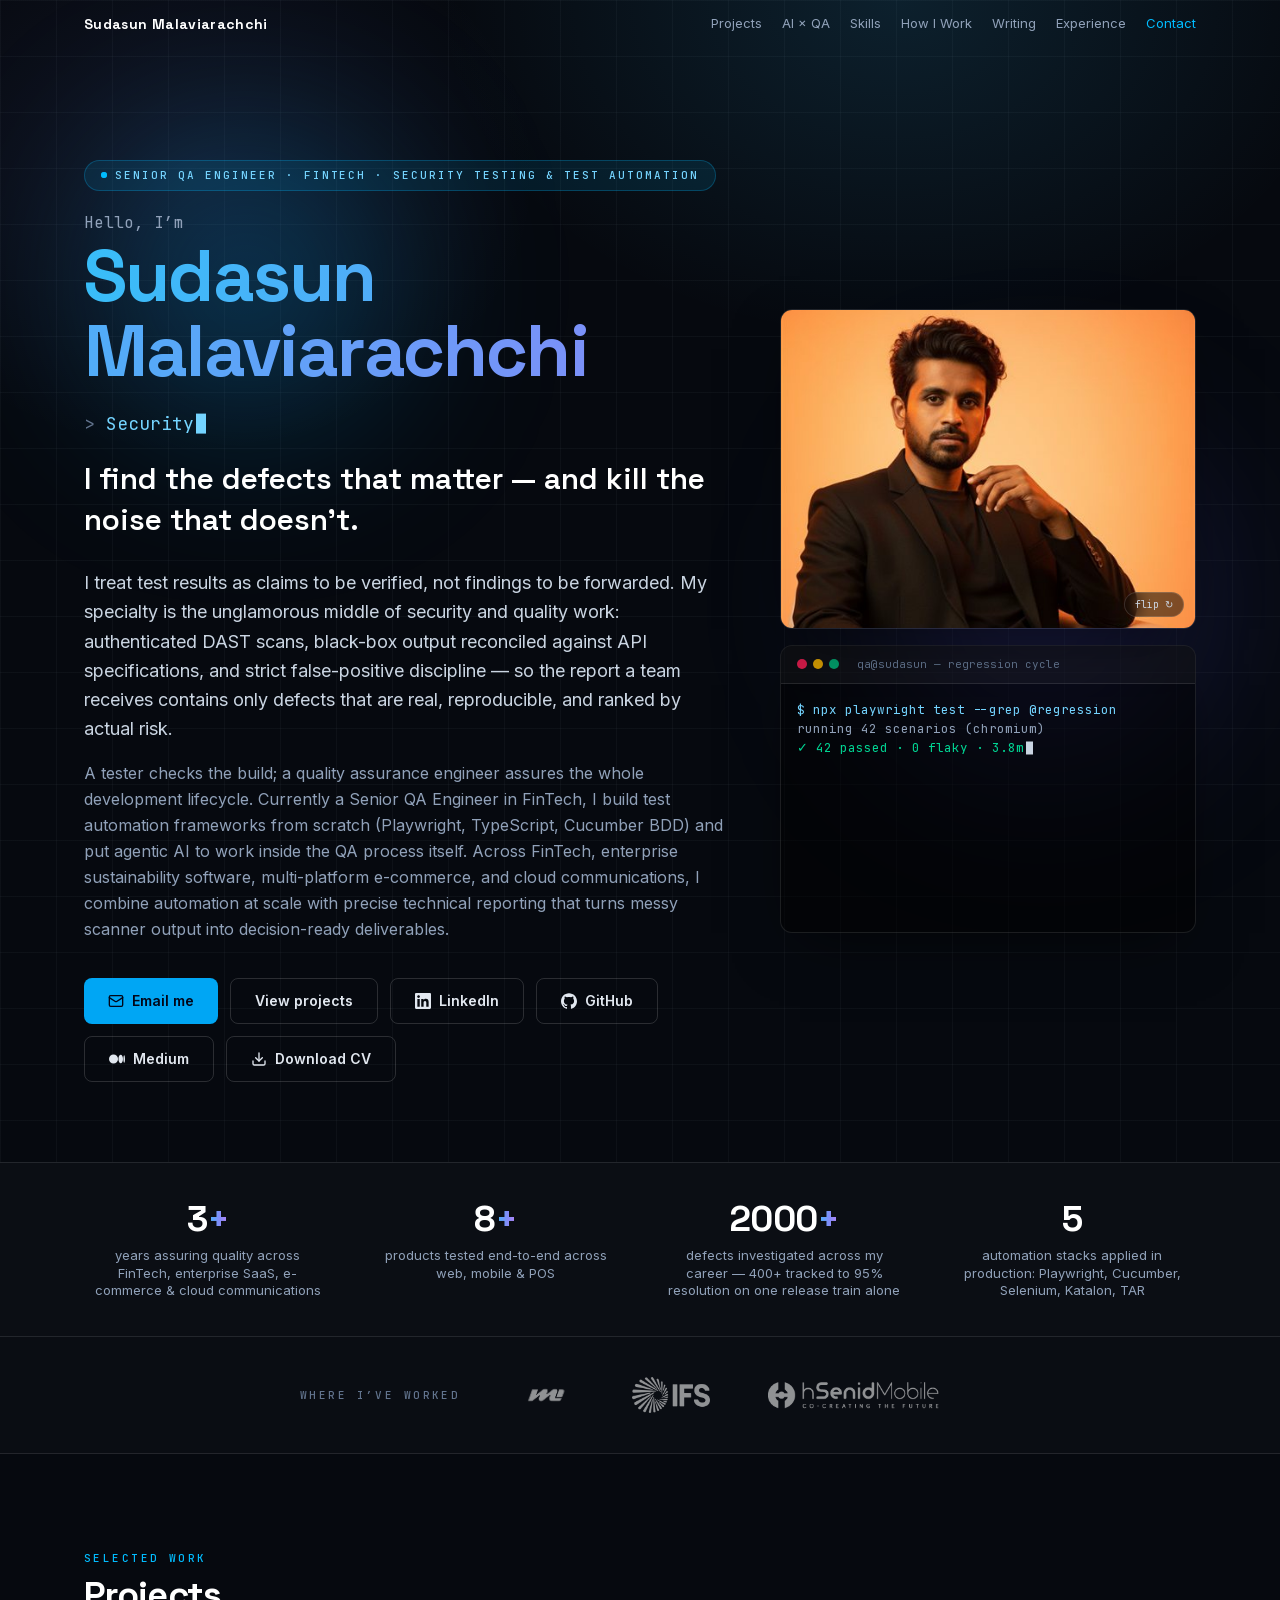
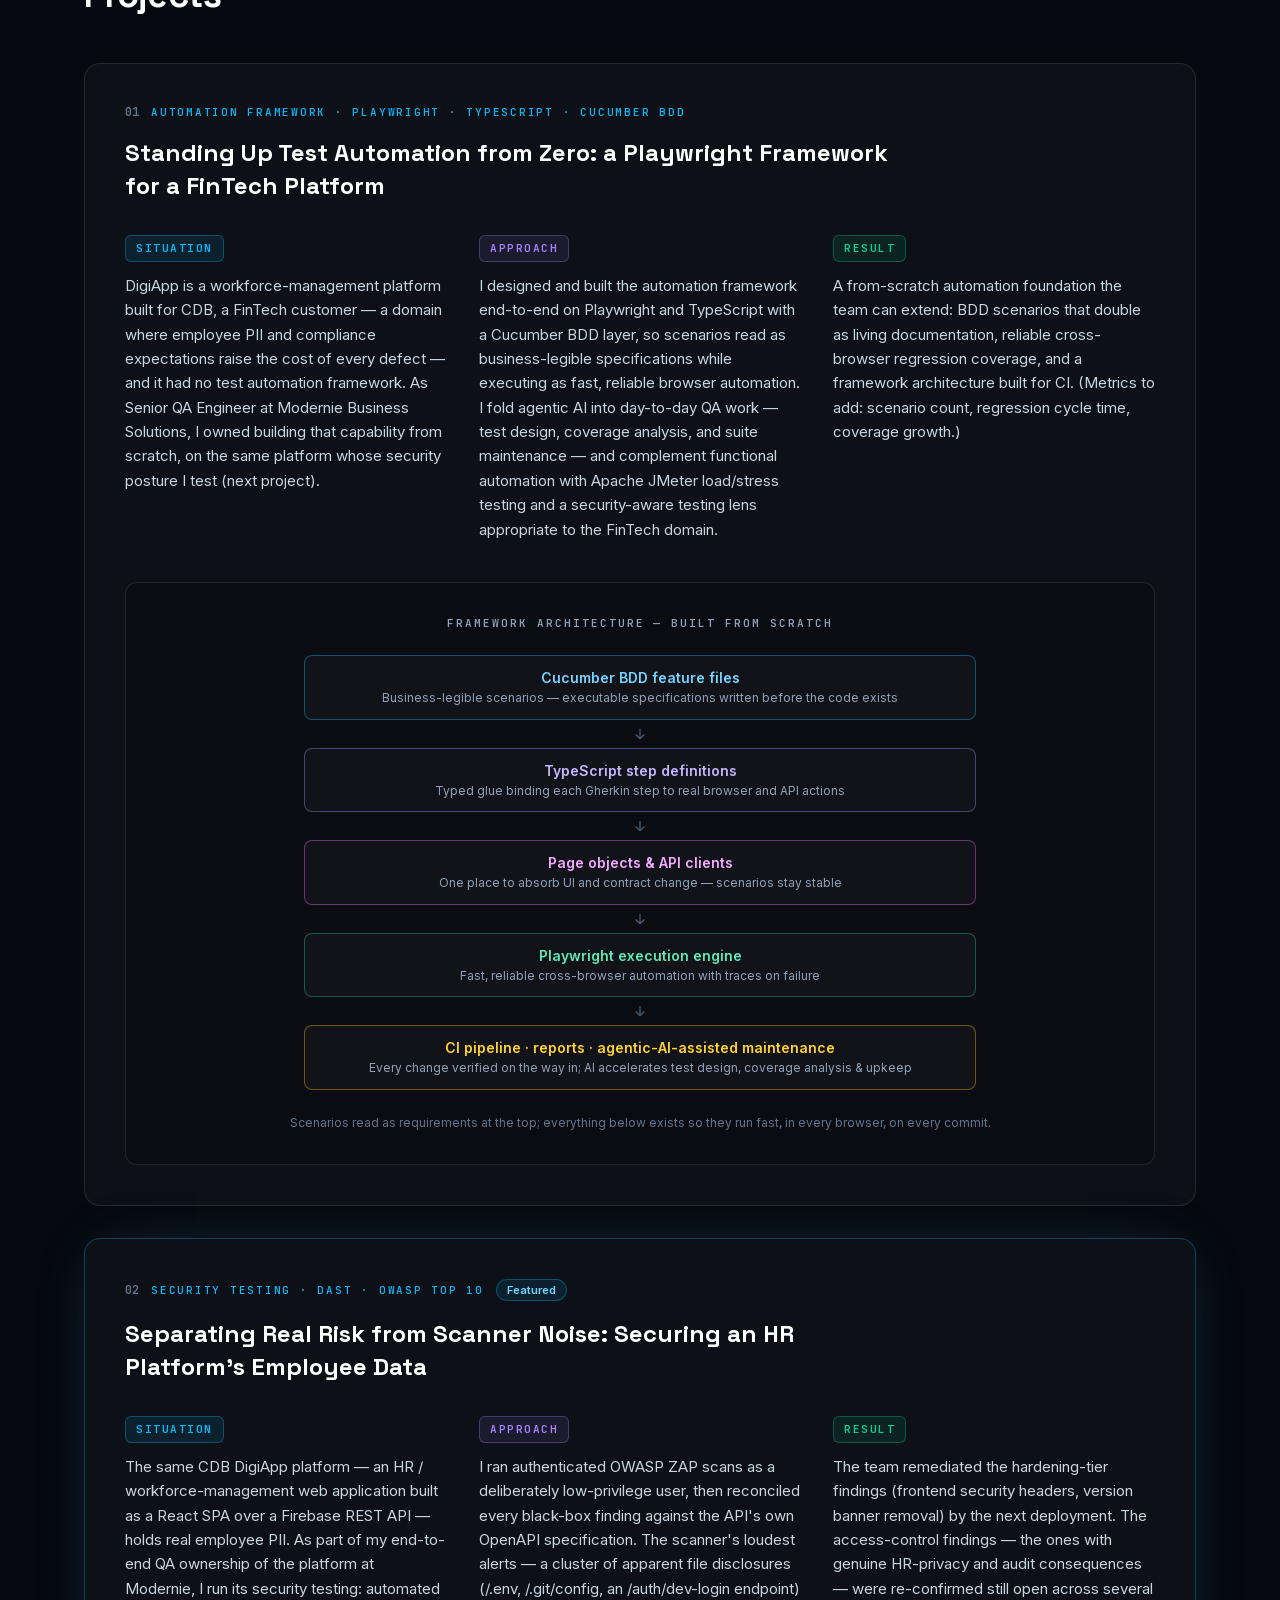
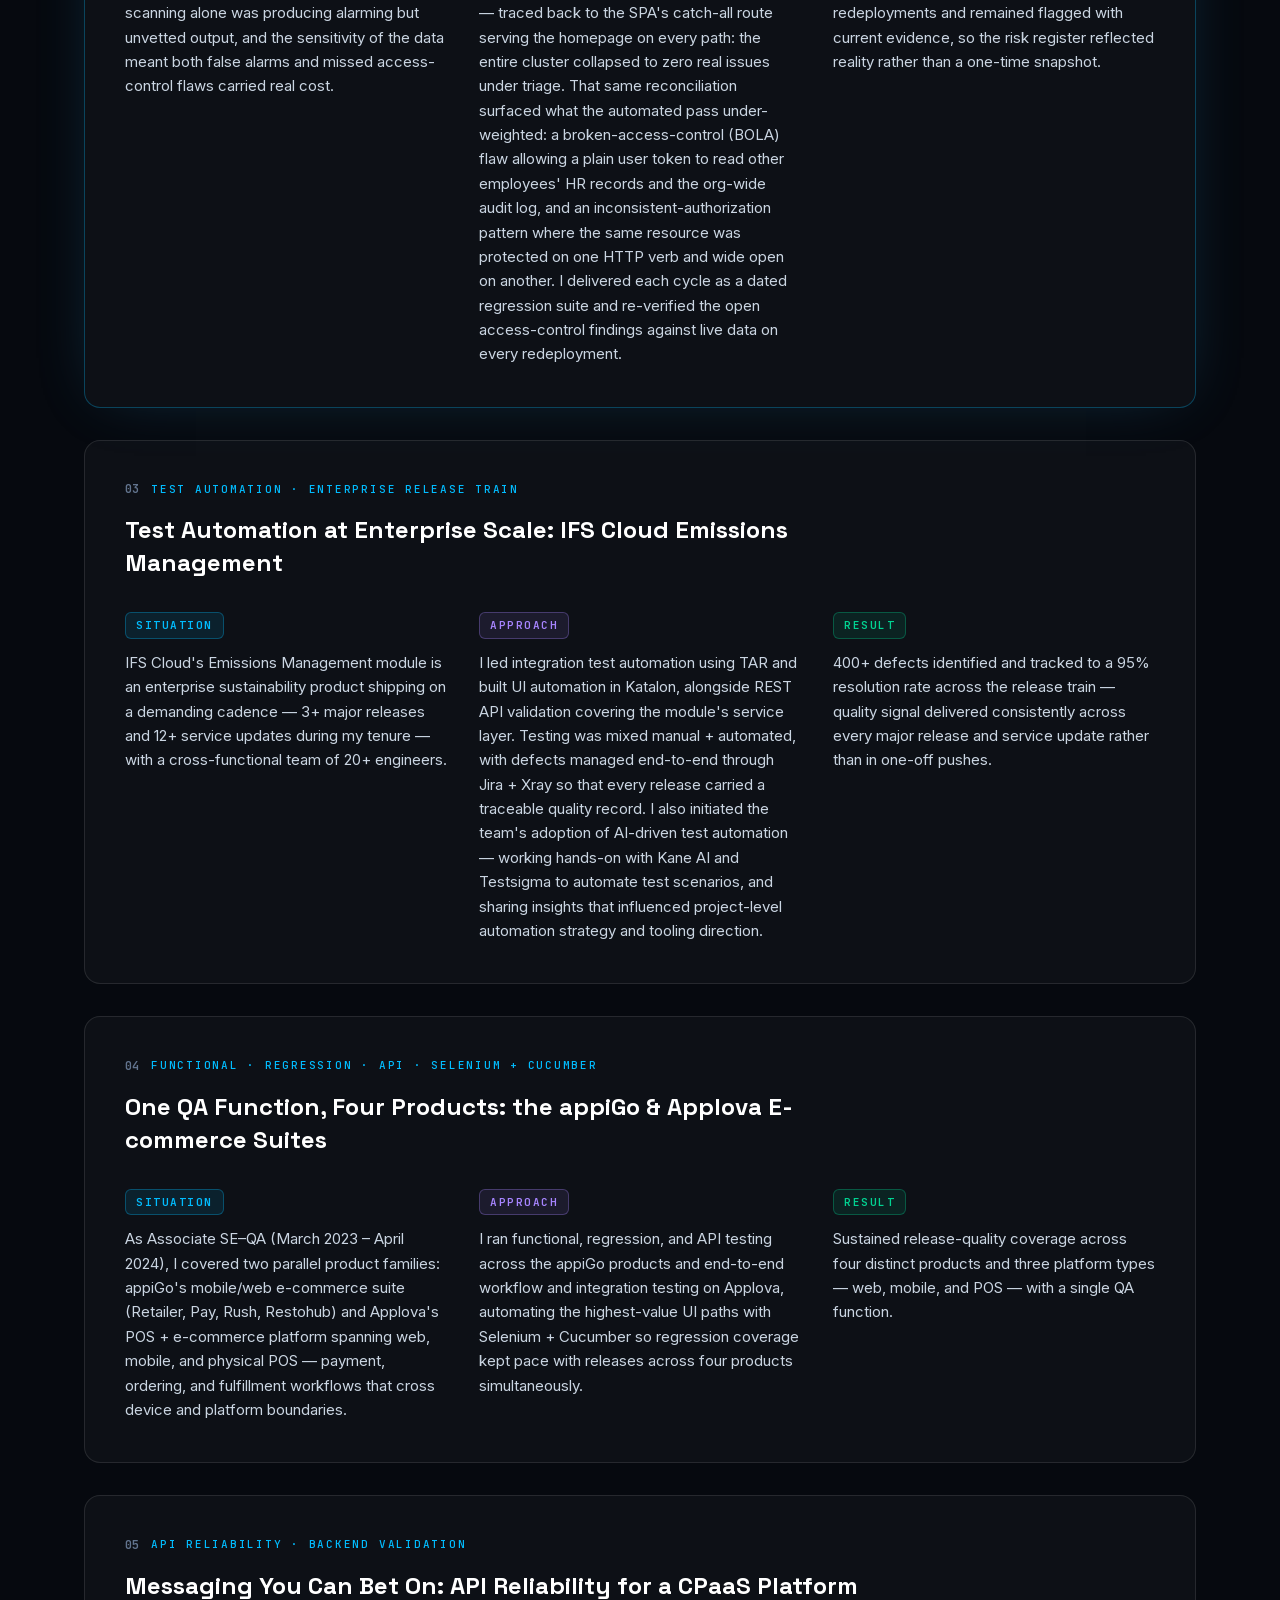
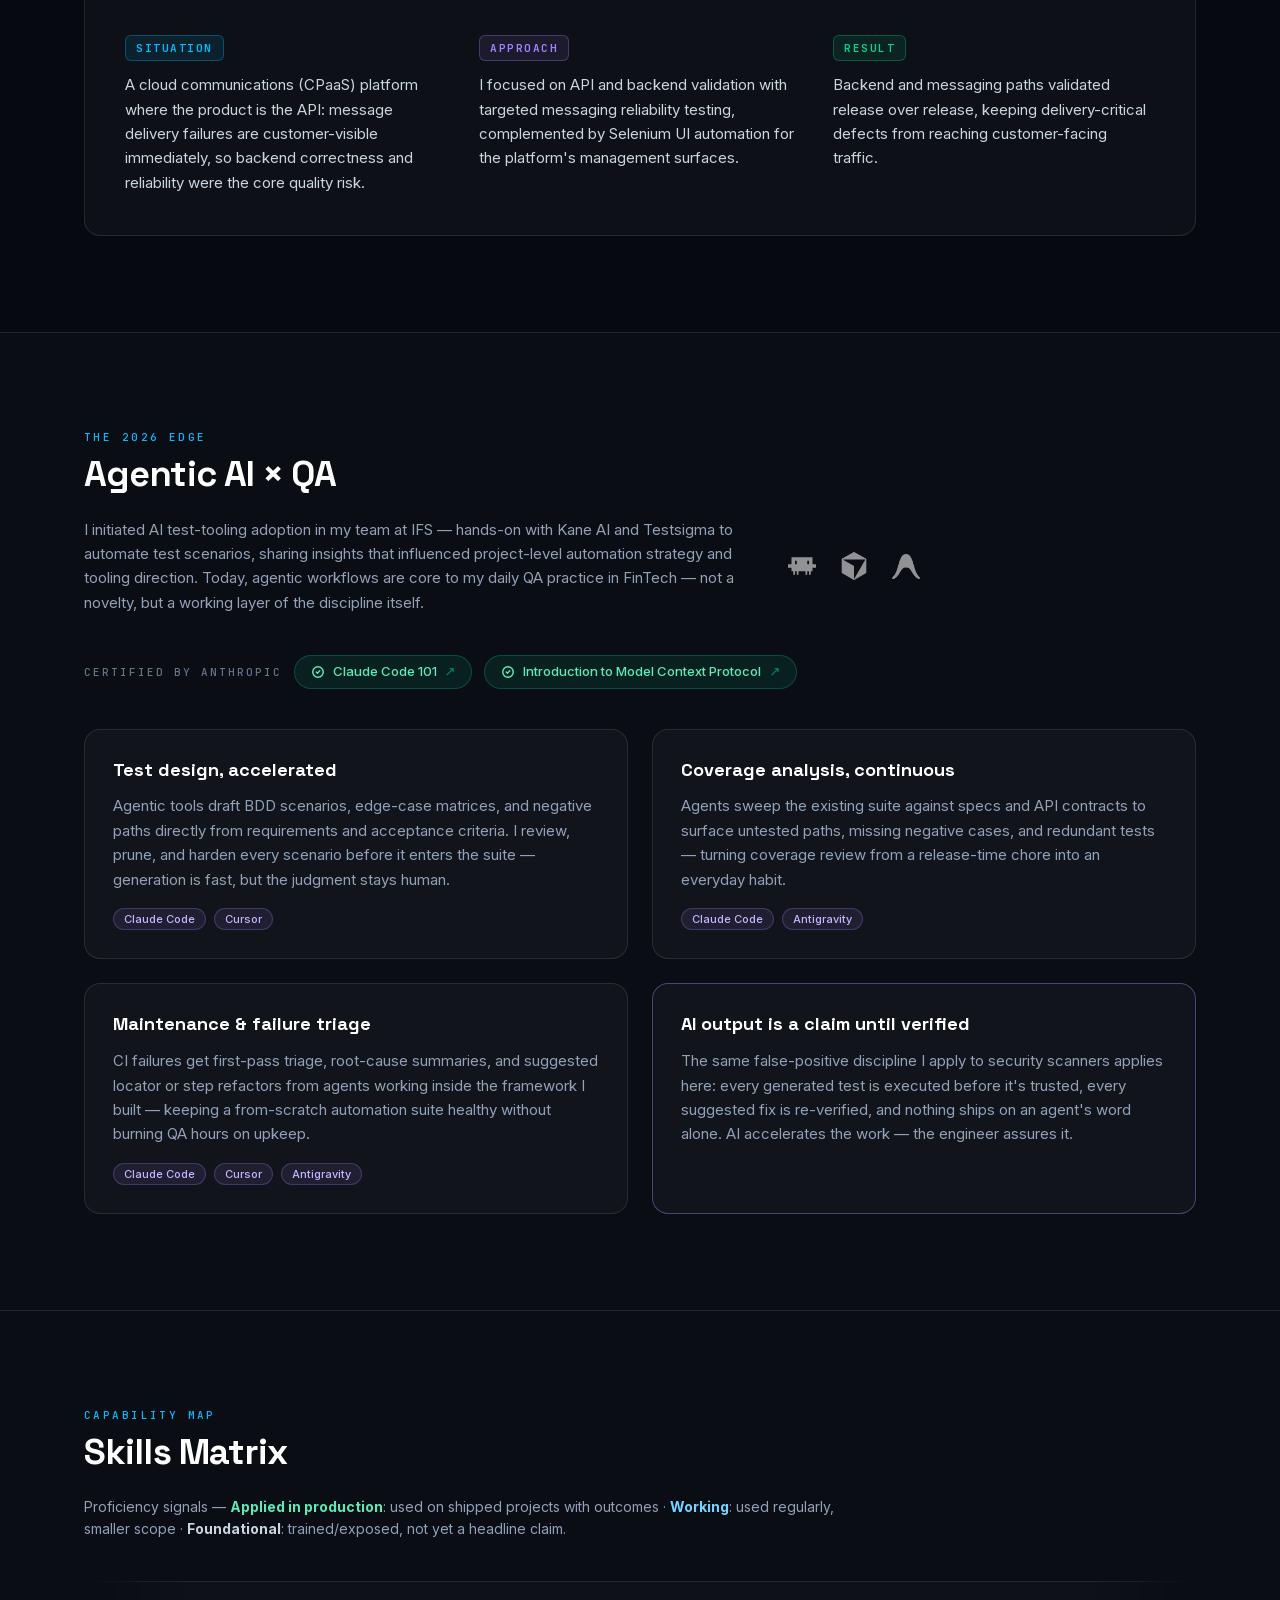
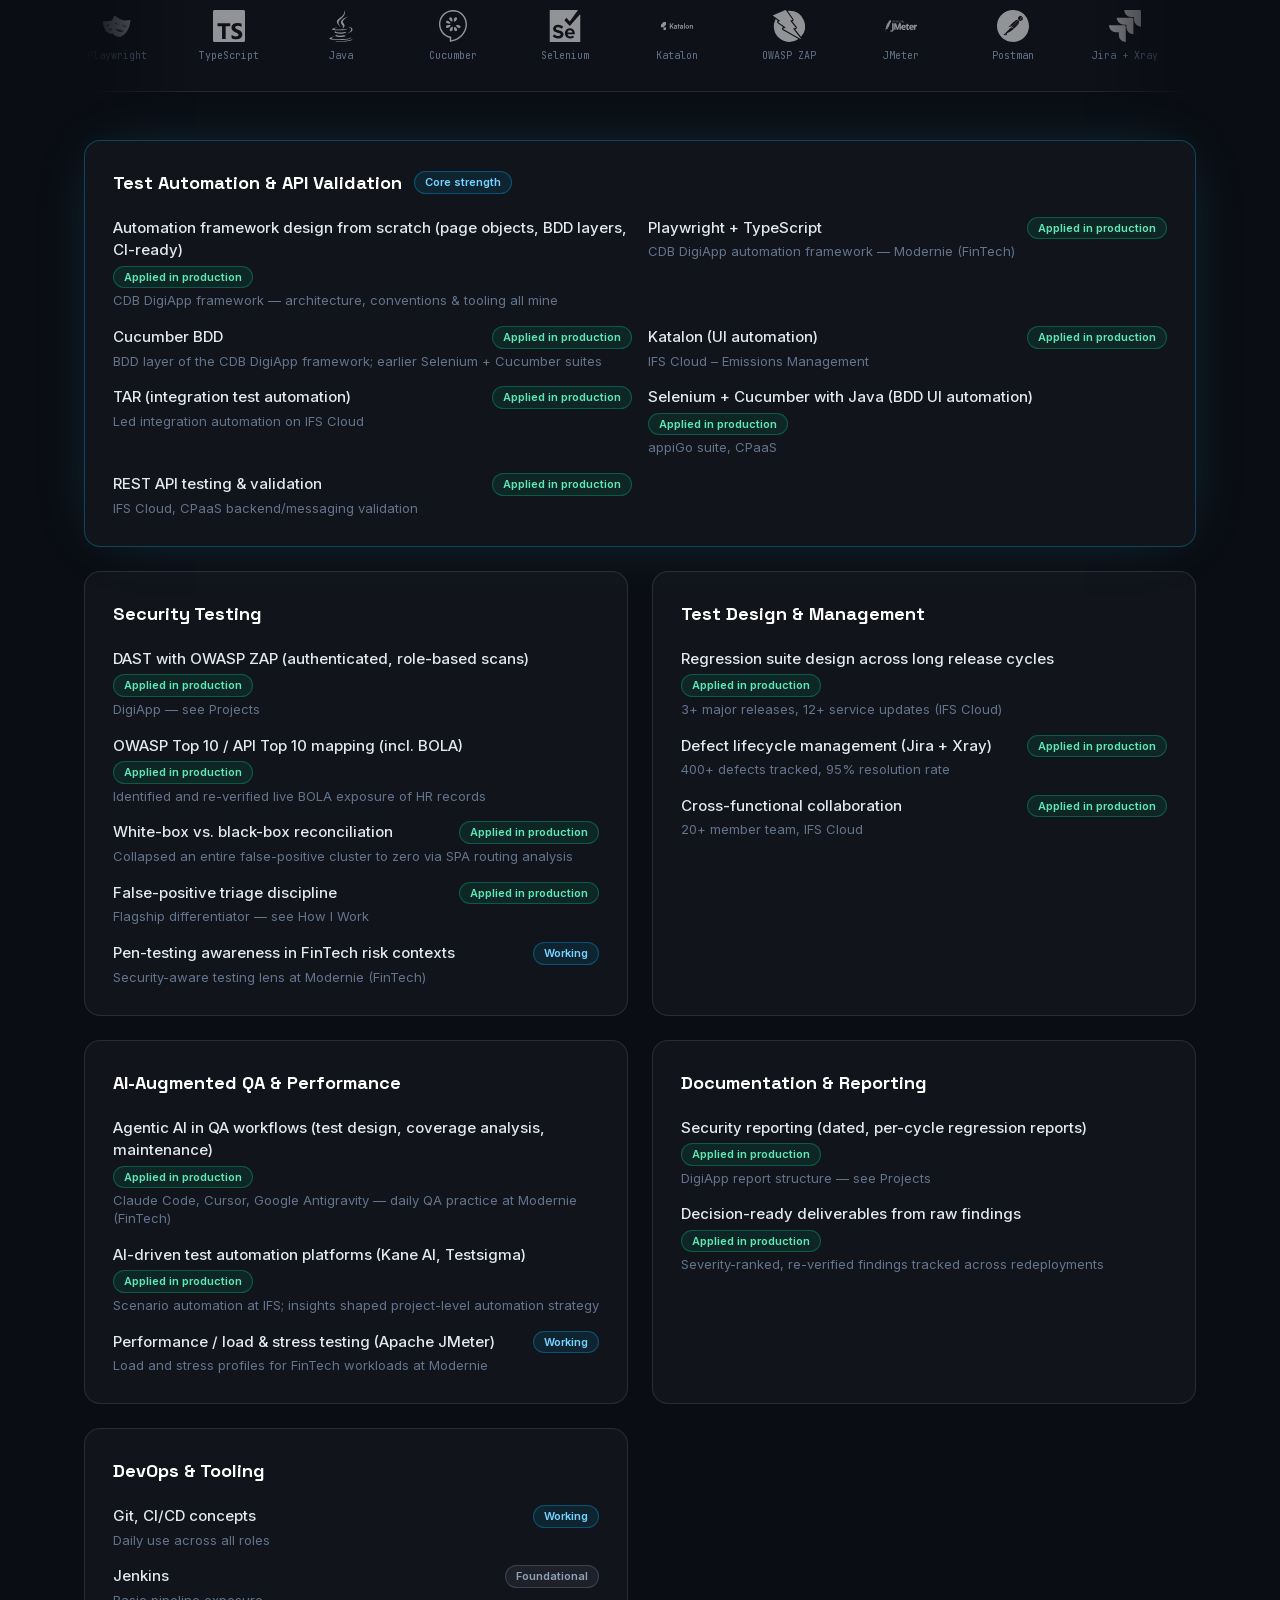
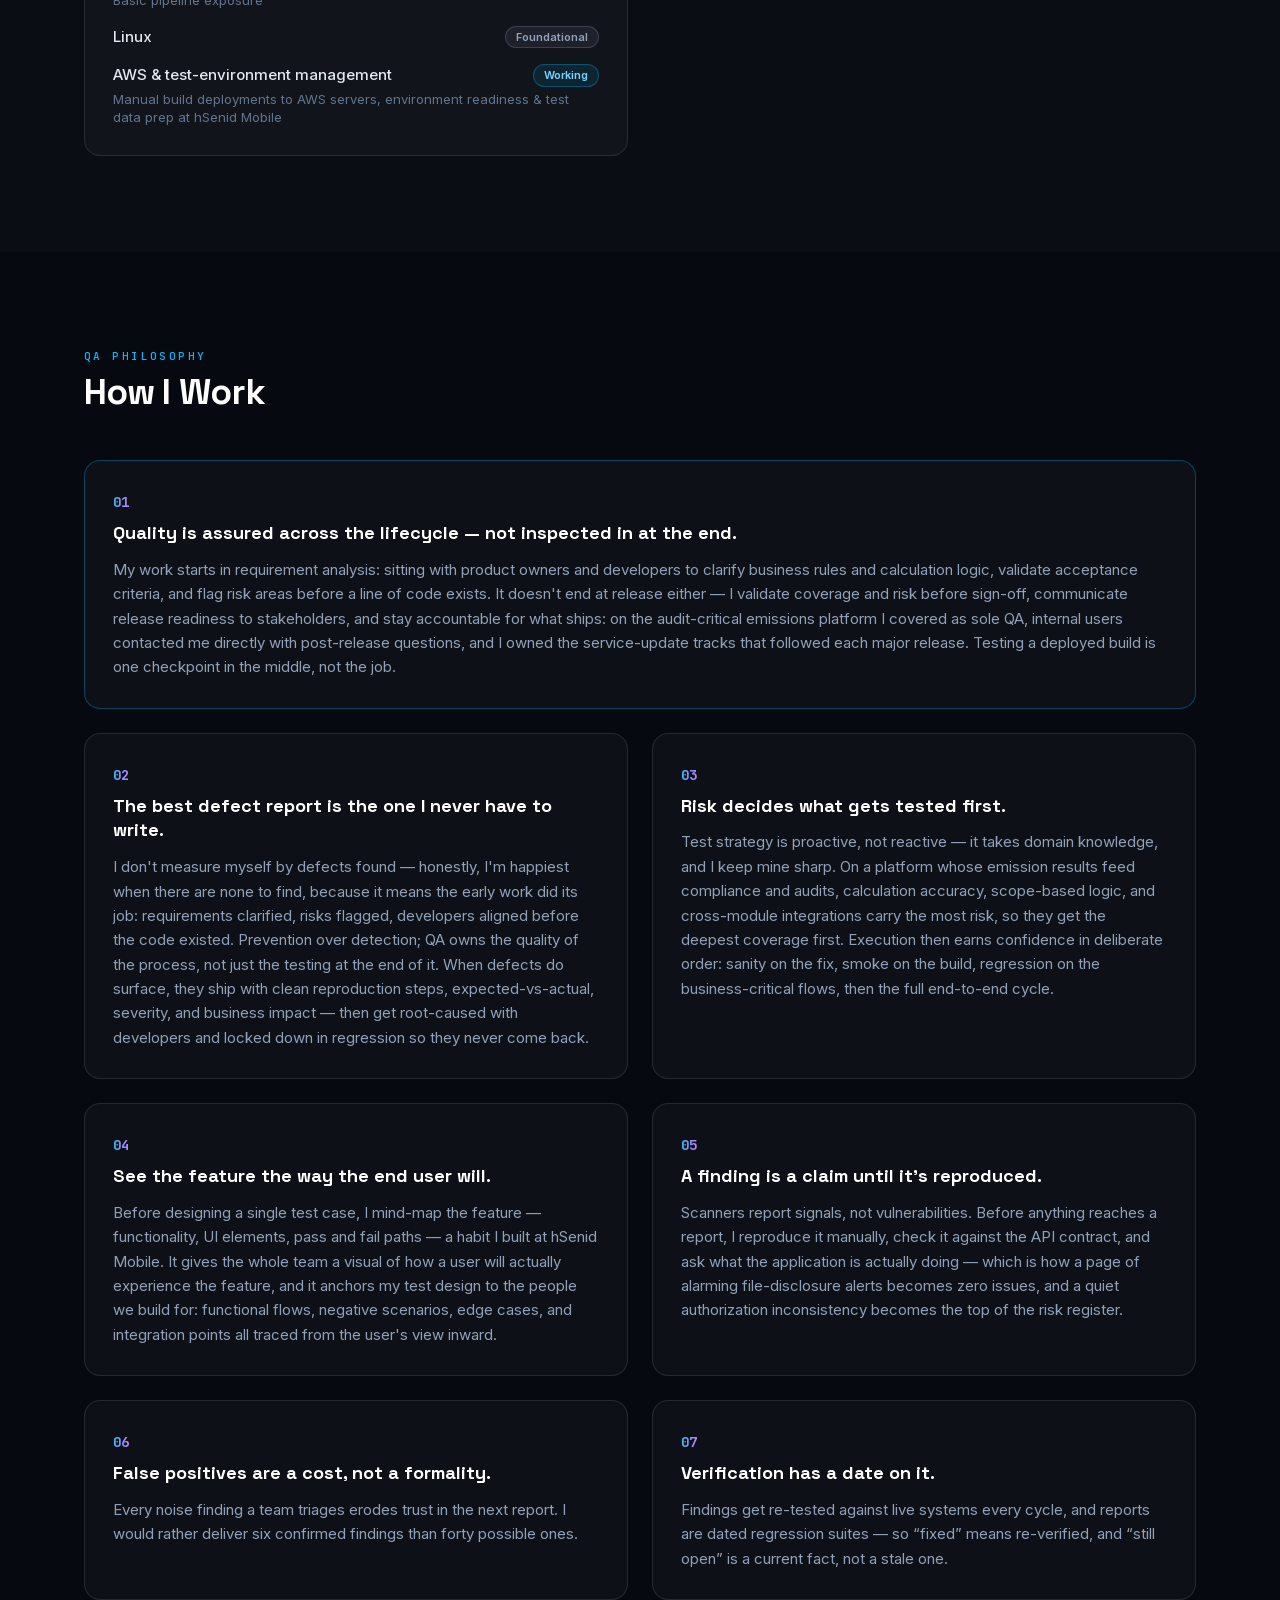
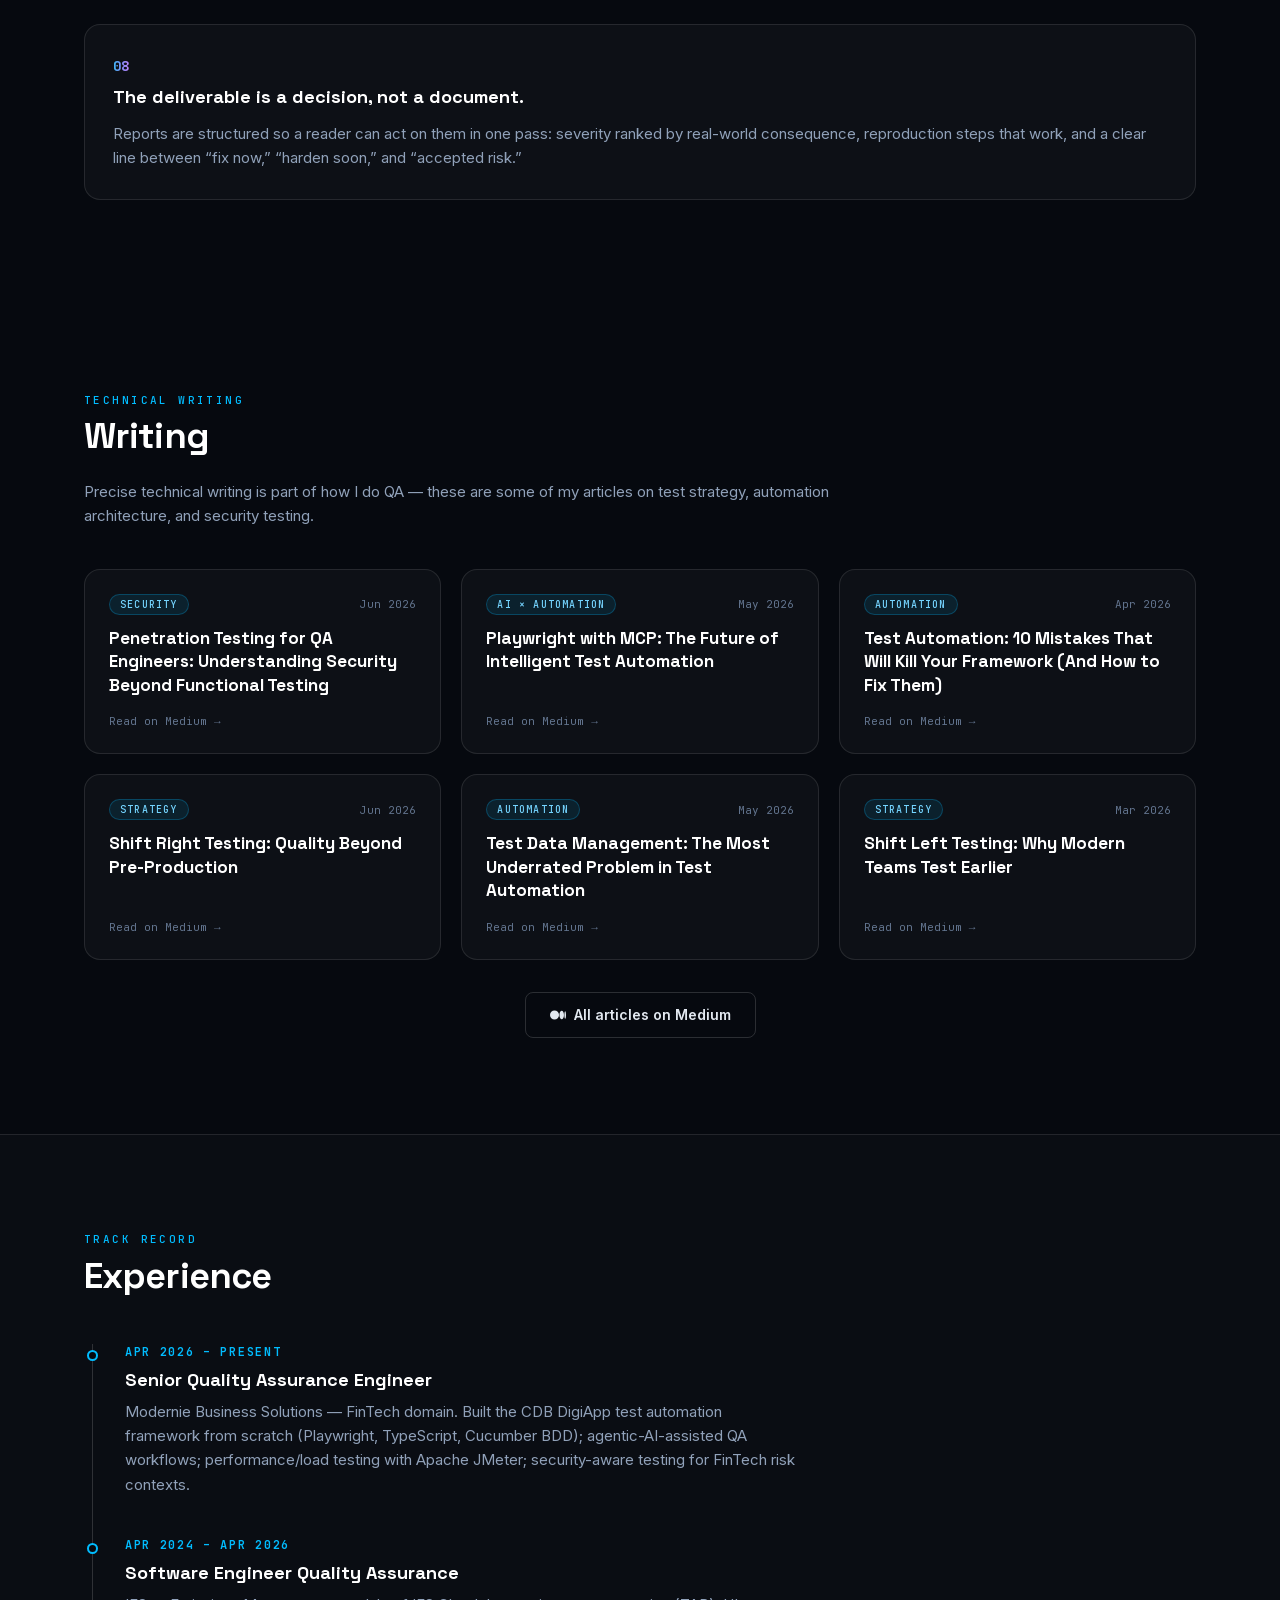
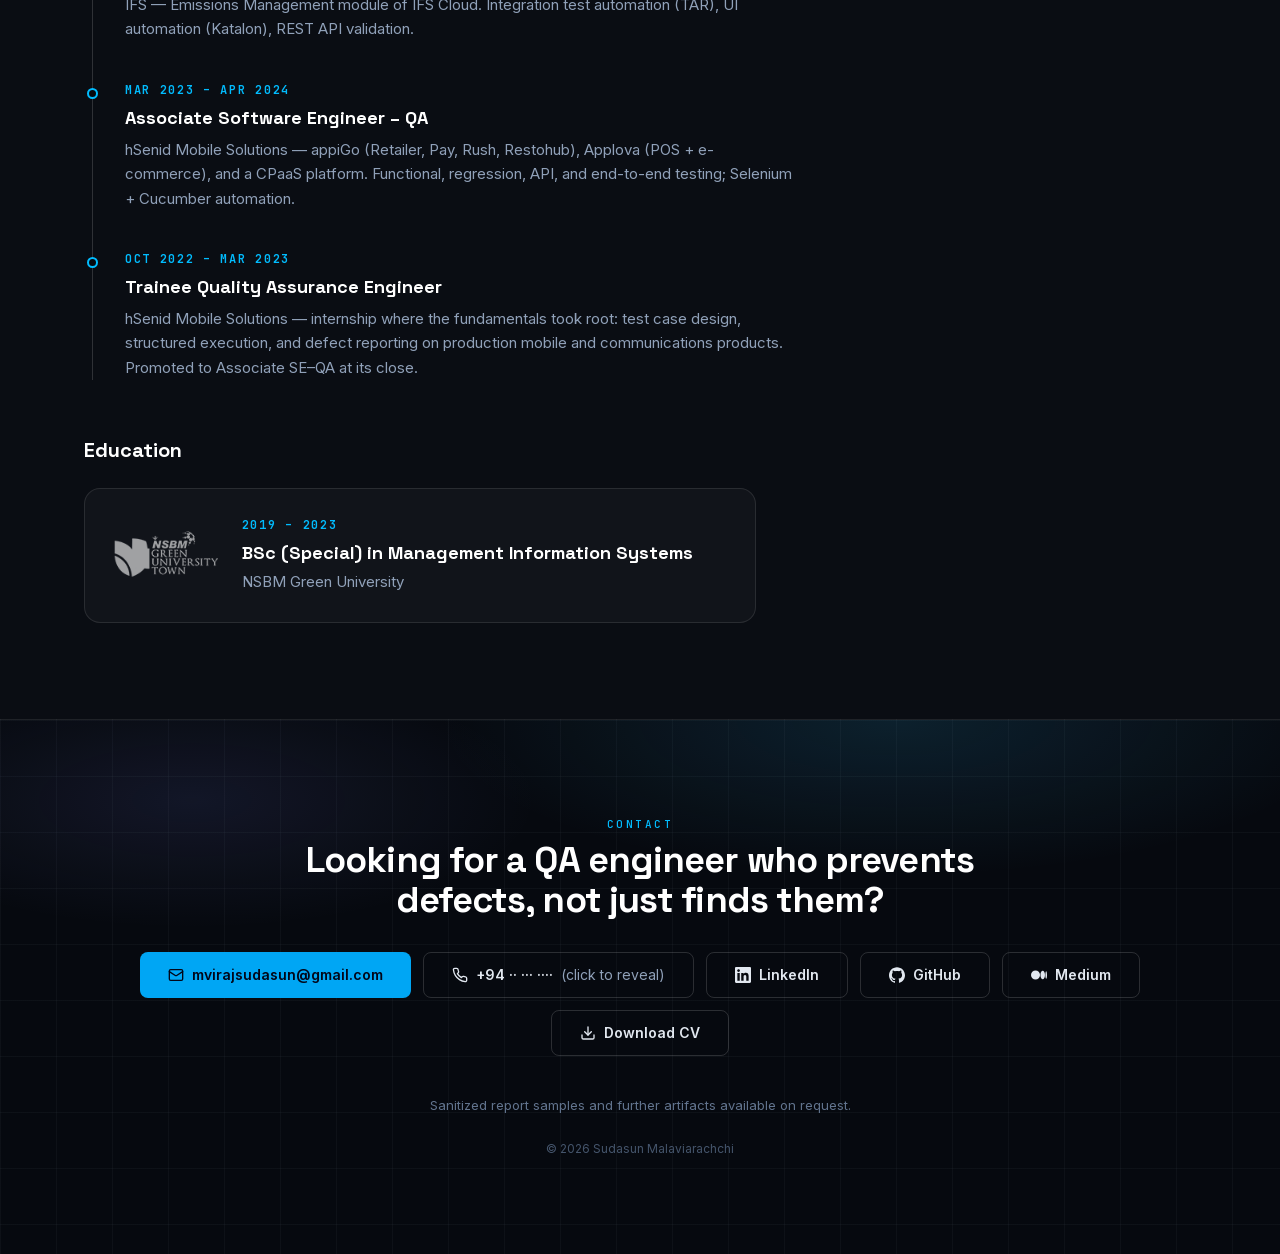
==== commit bc2103b2: "deploy: 96918160b817ba8238a3c0ed94448c064204591a" ====
--- a/index.html
+++ b/index.html
@@ -1 +1 @@
-<!DOCTYPE html><html lang="en" class="inter_5901b7c6-module__ec5Qua__variable space_grotesk_2370812d-module__2vxq1q__variable jetbrains_mono_82c618bd-module__kTeI0q__variable"><head><meta charSet="utf-8"/><meta name="viewport" content="width=device-width, initial-scale=1"/><link rel="preload" href="/_next/static/media/0c89a48fa5027cee-s.p.2cyn07wtgehh0.woff2" as="font" crossorigin="" type="font/woff2"/><link rel="preload" href="/_next/static/media/70bc3e132a0a741e-s.p.3t6q91iet4nsy.woff2" as="font" crossorigin="" type="font/woff2"/><link rel="preload" href="/_next/static/media/83afe278b6a6bb3c-s.p.2bn3s6zvc0dyp.woff2" as="font" crossorigin="" type="font/woff2"/><link rel="preload" href="/portrait.jpg" as="image"/><link rel="preload" href="/logos/modernie.png" as="image"/><link rel="preload" href="/logos/ifs.png" as="image"/><link rel="preload" href="/logos/hsenid-mobile.png" as="image"/><link rel="preload" href="/logos/tools/claudecode.svg" as="image"/><link rel="preload" href="/logos/tools/cursor.svg" as="image"/><link rel="preload" href="/logos/tools/antigravity.png" as="image"/><link rel="preload" href="/logos/tools/playwright.svg" as="image"/><link rel="preload" href="/logos/tools/typescript.svg" as="image"/><link rel="preload" href="/logos/tools/java.svg" as="image"/><link rel="stylesheet" href="/_next/static/chunks/40ymr55wylu2t.css" data-precedence="next"/><link rel="preload" as="script" fetchPriority="low" href="/_next/static/chunks/1ee4c-6fpawm5.js"/><script src="/_next/static/chunks/20tnb66_krpb_.js" async=""></script><script src="/_next/static/chunks/1eglloh0s_w8l.js" async=""></script><script src="/_next/static/chunks/turbopack-0haosrrvgvpn5.js" async=""></script><script src="/_next/static/chunks/1z6x88ihszho0.js" async=""></script><script src="/_next/static/chunks/158myu8e_yme3.js" async=""></script><script src="/_next/static/chunks/43dw0rhfg619s.js" async=""></script><link rel="preload" href="https://www.googletagmanager.com/gtag/js?id=G-37RHE88J10" as="script"/><link rel="preload" href="/logos/tools/cucumber.svg" as="image"/><link rel="preload" href="/logos/tools/selenium.svg" as="image"/><link rel="preload" href="/logos/tools/katalon.svg" as="image"/><link rel="preload" href="/logos/tools/zap.svg" as="image"/><link rel="preload" href="/logos/tools/apachejmeter.svg" as="image"/><link rel="preload" href="/logos/tools/postman.svg" as="image"/><link rel="preload" href="/logos/tools/jira.svg" as="image"/><link rel="preload" href="/logos/tools/git.svg" as="image"/><link rel="preload" href="/logos/tools/jenkins.svg" as="image"/><link rel="preload" href="/logos/tools/testsigma.svg" as="image"/><link rel="preload" href="/logos/nsbm.png" as="image"/><meta name="next-size-adjust" content=""/><title>Sudasun Malaviarachchi — Senior QA Engineer · Security Testing &amp; Test Automation</title><meta name="description" content="Sudasun Malaviarachchi — Senior QA Engineer in FinTech specializing in security testing (DAST/OWASP ZAP), test automation frameworks (Playwright, TypeScript, Cucumber BDD), agentic-AI-assisted QA, and decision-ready technical reporting."/><meta property="og:title" content="Sudasun Malaviarachchi — Senior QA Engineer"/><meta property="og:description" content="Security testing, test automation frameworks from scratch, and agentic AI in QA. I find the defects that matter — and kill the noise that doesn&#x27;t."/><meta property="og:url" content="https://sudasunviraj.github.io"/><meta property="og:site_name" content="Sudasun Malaviarachchi — Portfolio"/><meta property="og:image" content="https://sudasunviraj.github.io/opengraph-image.png?opengraph-image.29miv034fu0v7.png"/><meta property="og:image:type" content="image/png"/><meta property="og:image:width" content="1200"/><meta property="og:image:height" content="630"/><meta property="og:type" content="website"/><meta name="twitter:card" content="summary_large_image"/><meta name="twitter:title" content="Sudasun Malaviarachchi — Senior QA Engineer"/><meta name="twitter:description" content="Security testing, test automation frameworks from scratch, and agentic AI in QA."/><meta name="twitter:image" content="https://sudasunviraj.github.io/opengraph-image.png?opengraph-image.29miv034fu0v7.png"/><meta name="twitter:image:type" content="image/png"/><meta name="twitter:image:width" content="1200"/><meta name="twitter:image:height" content="630"/><link rel="icon" href="/icon.svg?icon.2hhlj4koq8x_k.svg" sizes="any" type="image/svg+xml"/><script src="/_next/static/chunks/0cz1d0mv5g_q7.js" noModule=""></script></head><body class="bg-[#06090f] text-slate-200 antialiased"><div hidden=""><!--$--><!--/$--></div><div aria-hidden="true" class="fixed inset-x-0 top-0 z-[60] h-[2.5px] origin-left bg-gradient-to-r from-sky-400 via-indigo-400 to-fuchsia-400" style="transform:scaleX(0)"></div><nav class="fixed inset-x-0 top-0 z-50 transition-colors duration-300 border-b border-transparent bg-transparent" aria-label="Section navigation"><div class="mx-auto flex max-w-6xl items-center justify-between gap-4 px-5 py-3.5"><a href="#top" class="font-display text-sm font-bold tracking-wide text-white">Sudasun Malaviarachchi</a><div class="hidden items-center gap-x-5 md:flex"><a href="#projects" class="text-[13px] transition-colors text-slate-400 hover:text-white">Projects</a><a href="#ai-qa" class="text-[13px] transition-colors text-slate-400 hover:text-white">AI × QA</a><a href="#skills" class="text-[13px] transition-colors text-slate-400 hover:text-white">Skills</a><a href="#how-i-work" class="text-[13px] transition-colors text-slate-400 hover:text-white">How I Work</a><a href="#writing" class="text-[13px] transition-colors text-slate-400 hover:text-white">Writing</a><a href="#experience" class="text-[13px] transition-colors text-slate-400 hover:text-white">Experience</a><a href="#contact" class="text-[13px] transition-colors text-slate-400 hover:text-white">Contact</a></div><button type="button" class="flex h-9 w-9 items-center justify-center rounded-md border border-white/15 text-slate-300 md:hidden" aria-label="Open menu" aria-expanded="false"><svg class="h-5 w-5" viewBox="0 0 24 24" fill="none" stroke="currentColor" stroke-width="2" stroke-linecap="round" aria-hidden="true"><path d="M4 7h16M4 12h16M4 17h16"></path></svg></button></div></nav><main><header id="top" class="hero-bg relative overflow-hidden"><div aria-hidden="true" class="hero-blob left-[8%] top-[12%] h-72 w-72 bg-sky-500/25"></div><div aria-hidden="true" class="hero-blob right-[6%] top-[38%] h-80 w-80 bg-indigo-500/20" style="animation-delay:-8s"></div><div class="relative mx-auto grid max-w-6xl grid-cols-1 items-center gap-10 px-5 pb-16 pt-24 sm:gap-12 sm:pb-20 sm:pt-40 lg:grid-cols-[minmax(0,1fr)_26rem]"><div class="min-w-0"><p class="animate-in mb-5 inline-flex items-center gap-2 rounded-full border border-sky-400/25 bg-sky-400/10 px-4 py-1.5 font-mono text-[11px] font-medium uppercase tracking-[0.18em] text-sky-300"><span class="relative flex h-1.5 w-1.5" aria-hidden="true"><span class="absolute inline-flex h-full w-full animate-ping rounded-full bg-sky-400 opacity-75 motion-reduce:hidden"></span><span class="relative inline-flex h-1.5 w-1.5 rounded-full bg-sky-400"></span></span>Senior QA Engineer · FinTech · Security Testing &amp; Test Automation</p><p class="animate-in delay-1 font-mono text-base text-slate-400">Hello, I’m</p><h1 class="animate-in delay-2 font-display mt-1 max-w-4xl text-[2.35rem] font-bold leading-[1.05] tracking-tight sm:text-6xl lg:text-7xl"><span class="text-gradient text-gradient-x">Sudasun Malaviarachchi</span></h1><img src="/portrait.jpg" alt="Portrait of Sudasun Malaviarachchi" class="animate-in delay-3 mt-5 h-32 w-32 rounded-full border-2 border-sky-400/40 object-cover object-[50%_12%] shadow-[0_0_40px_-8px_rgba(56,189,248,0.4)] sm:h-36 sm:w-36 lg:hidden"/><div class="animate-in delay-3"><p class="mt-4 font-mono text-lg text-sky-300"><span class="text-slate-500">&gt; </span><span class="cursor-blink ml-0.5 inline-block h-[1.1em] w-[0.55em] translate-y-[0.2em] bg-sky-300"></span></p></div><p class="animate-in delay-3 font-display mt-5 max-w-3xl text-xl font-semibold leading-snug text-white sm:text-3xl">I find the defects that matter — and kill the noise that doesn’t.</p><p class="animate-in delay-4 mt-7 max-w-2xl text-lg leading-relaxed text-slate-300">I treat test results as claims to be verified, not findings to be forwarded. My specialty is the unglamorous middle of security and quality work: authenticated DAST scans, black-box output reconciled against API specifications, and strict false-positive discipline — so the report a team receives contains only defects that are real, reproducible, and ranked by actual risk.</p><p class="animate-in delay-4 mt-4 max-w-2xl text-base leading-relaxed text-slate-400">A tester checks the build; a quality assurance engineer assures the whole development lifecycle. Currently a Senior QA Engineer in FinTech, I build test automation frameworks from scratch (Playwright, TypeScript, Cucumber BDD) and put agentic AI to work inside the QA process itself. Across FinTech, enterprise sustainability software, multi-platform e-commerce, and cloud communications, I combine automation at scale with precise technical reporting that turns messy scanner output into decision-ready deliverables.</p><div class="animate-in delay-5 mt-9 flex flex-wrap gap-3"><a href="mailto:mvirajsudasun@gmail.com" class="inline-flex items-center gap-2 rounded-lg bg-sky-500 px-4 py-2.5 text-[13px] font-semibold text-slate-950 transition-colors hover:bg-sky-400 sm:px-6 sm:py-3 sm:text-sm"><svg class="h-4 w-4" viewBox="0 0 24 24" fill="none" stroke="currentColor" stroke-width="2" stroke-linecap="round" stroke-linejoin="round" aria-hidden="true"><rect width="20" height="16" x="2" y="4" rx="2"></rect><path d="m22 7-8.97 5.7a1.94 1.94 0 0 1-2.06 0L2 7"></path></svg>Email me</a><a href="#projects" class="inline-flex items-center gap-2 rounded-lg border border-white/15 px-4 py-2.5 text-[13px] font-semibold text-slate-200 transition-colors hover:border-sky-400/50 hover:text-white sm:px-6 sm:py-3 sm:text-sm">View projects</a><a href="https://www.linkedin.com/in/sudasun-malaviarachchi-77a02a182/" target="_blank" rel="noopener noreferrer" class="inline-flex items-center gap-2 rounded-lg border border-white/15 px-4 py-2.5 text-[13px] font-semibold text-slate-200 transition-colors hover:border-sky-400/50 hover:text-white sm:px-6 sm:py-3 sm:text-sm"><svg class="h-4 w-4" viewBox="0 0 24 24" fill="currentColor" aria-hidden="true"><path d="M20.447 20.452h-3.554v-5.569c0-1.328-.027-3.037-1.852-3.037-1.853 0-2.136 1.445-2.136 2.939v5.667H9.351V9h3.414v1.561h.046c.477-.9 1.637-1.85 3.37-1.85 3.601 0 4.267 2.37 4.267 5.455v6.286zM5.337 7.433c-1.144 0-2.063-.926-2.063-2.065 0-1.138.92-2.063 2.063-2.063 1.14 0 2.064.925 2.064 2.063 0 1.139-.925 2.065-2.064 2.065zm1.782 13.019H3.555V9h3.564v11.452zM22.225 0H1.771C.792 0 0 .774 0 1.729v20.542C0 23.227.792 24 1.771 24h20.451C23.2 24 24 23.227 24 22.271V1.729C24 .774 23.2 0 22.225 0z"></path></svg>LinkedIn</a><a href="https://github.com/SudasunViraj" target="_blank" rel="noopener noreferrer" class="inline-flex items-center gap-2 rounded-lg border border-white/15 px-4 py-2.5 text-[13px] font-semibold text-slate-200 transition-colors hover:border-sky-400/50 hover:text-white sm:px-6 sm:py-3 sm:text-sm"><svg class="h-4 w-4" viewBox="0 0 24 24" fill="currentColor" aria-hidden="true"><path d="M12 .297c-6.63 0-12 5.373-12 12 0 5.303 3.438 9.8 8.205 11.385.6.113.82-.258.82-.577 0-.285-.01-1.04-.015-2.04-3.338.724-4.042-1.61-4.042-1.61C4.422 18.07 3.633 17.7 3.633 17.7c-1.087-.744.084-.729.084-.729 1.205.084 1.838 1.236 1.838 1.236 1.07 1.835 2.809 1.305 3.495.998.108-.776.417-1.305.76-1.605-2.665-.3-5.466-1.332-5.466-5.93 0-1.31.465-2.38 1.235-3.22-.135-.303-.54-1.523.105-3.176 0 0 1.005-.322 3.3 1.23.96-.267 1.98-.399 3-.405 1.02.006 2.04.138 3 .405 2.28-1.552 3.285-1.23 3.285-1.23.645 1.653.24 2.873.12 3.176.765.84 1.23 1.91 1.23 3.22 0 4.61-2.805 5.625-5.475 5.92.42.36.81 1.096.81 2.22 0 1.606-.015 2.896-.015 3.286 0 .315.21.69.825.57C20.565 22.092 24 17.592 24 12.297c0-6.627-5.373-12-12-12"></path></svg>GitHub</a><a href="https://medium.com/@mvirajsudasun" target="_blank" rel="noopener noreferrer" class="inline-flex items-center gap-2 rounded-lg border border-white/15 px-4 py-2.5 text-[13px] font-semibold text-slate-200 transition-colors hover:border-sky-400/50 hover:text-white sm:px-6 sm:py-3 sm:text-sm"><svg class="h-4 w-4" viewBox="0 0 24 24" fill="currentColor" aria-hidden="true"><path d="M13.54 12a6.8 6.8 0 0 1-6.77 6.82A6.8 6.8 0 0 1 0 12a6.8 6.8 0 0 1 6.77-6.82A6.8 6.8 0 0 1 13.54 12zm7.42 0c0 3.54-1.51 6.42-3.38 6.42-1.87 0-3.39-2.88-3.39-6.42s1.52-6.42 3.39-6.42 3.38 2.88 3.38 6.42M24 12c0 3.17-.53 5.75-1.19 5.75-.66 0-1.19-2.58-1.19-5.75s.53-5.75 1.19-5.75C23.47 6.25 24 8.83 24 12z"></path></svg>Medium</a><a href="/cv.pdf" download="Sudasun_Malaviarachchi_Senior_Quality_Assurance_Engineer_Resume.pdf" class="inline-flex items-center gap-2 rounded-lg border border-white/15 px-4 py-2.5 text-[13px] font-semibold text-slate-200 transition-colors hover:border-sky-400/50 hover:text-white sm:px-6 sm:py-3 sm:text-sm"><svg class="h-4 w-4" viewBox="0 0 24 24" fill="none" stroke="currentColor" stroke-width="2" stroke-linecap="round" stroke-linejoin="round" aria-hidden="true"><path d="M21 15v4a2 2 0 0 1-2 2H5a2 2 0 0 1-2-2v-4"></path><path d="m7 10 5 5 5-5"></path><path d="M12 15V3"></path></svg>Download CV</a></div></div><div class="animate-in delay-5 w-full min-w-0 max-w-md justify-self-center space-y-4 lg:justify-self-end"><div class="hidden lg:block"><div class="group h-80 w-full cursor-pointer [perspective:1200px]" role="button" tabindex="0" aria-label="Flip portrait card to see quick facts"><div class="relative h-full w-full transition-transform duration-700 [transform-style:preserve-3d] motion-reduce:transition-none group-hover:[transform:rotateY(180deg)] "><div class="absolute inset-0 [backface-visibility:hidden]"><img src="/portrait.jpg" alt="Portrait of Sudasun Malaviarachchi" class="h-full w-full rounded-xl border border-white/10 object-cover object-[50%_18%] shadow-[0_20px_60px_-20px_rgba(0,0,0,0.6)]"/><span class="absolute bottom-3 right-3 rounded-full border border-white/15 bg-black/50 px-2.5 py-1 font-mono text-[10px] text-slate-300 backdrop-blur-sm">flip ↻</span></div><div class="absolute inset-0 flex flex-col justify-center rounded-xl border border-sky-400/25 bg-[#0b1322] p-6 shadow-[0_20px_60px_-20px_rgba(0,0,0,0.6)] [backface-visibility:hidden] [transform:rotateY(180deg)]"><p class="mb-4 font-mono text-[11px] font-medium uppercase tracking-[0.22em] text-sky-400">At a glance</p><dl class="space-y-3"><div><dt class="font-mono text-[10px] uppercase tracking-[0.14em] text-slate-500">Experience</dt><dd class="text-[13.5px] font-medium leading-snug text-slate-200">3+ years · FinTech, enterprise SaaS, e-commerce</dd></div><div><dt class="font-mono text-[10px] uppercase tracking-[0.14em] text-slate-500">Projects</dt><dd class="text-[13.5px] font-medium leading-snug text-slate-200">8+ products across web, mobile &amp; POS — quality owned end-to-end</dd></div><div><dt class="font-mono text-[10px] uppercase tracking-[0.14em] text-slate-500">Core stack</dt><dd class="text-[13.5px] font-medium leading-snug text-slate-200">Playwright · Selenium · Java · Cucumber · OWASP ZAP · JMeter</dd></div><div><dt class="font-mono text-[10px] uppercase tracking-[0.14em] text-slate-500">Edge</dt><dd class="text-[13.5px] font-medium leading-snug text-slate-200">Agentic AI woven into daily QA practice</dd></div><div><dt class="font-mono text-[10px] uppercase tracking-[0.14em] text-slate-500">Based in</dt><dd class="text-[13.5px] font-medium leading-snug text-slate-200">Sri Lanka · working with global teams</dd></div></dl></div></div></div></div><div class="w-full max-w-md overflow-hidden rounded-xl border border-white/10 bg-black/50 shadow-[0_20px_60px_-20px_rgba(0,0,0,0.6)]"><div class="flex items-center gap-1.5 border-b border-white/10 bg-white/[0.04] px-4 py-2.5"><span class="h-2.5 w-2.5 rounded-full bg-rose-500/80" aria-hidden="true"></span><span class="h-2.5 w-2.5 rounded-full bg-amber-400/80" aria-hidden="true"></span><span class="h-2.5 w-2.5 rounded-full bg-emerald-500/80" aria-hidden="true"></span><span class="ml-3 font-mono text-[11px] text-slate-500">qa@sudasun — regression cycle</span></div><div class="min-h-[15.5rem] px-4 py-4 font-mono text-[11px] leading-[1.55] sm:text-[12.5px]"><p class="text-sky-300"><span class="cursor-blink ml-0.5 inline-block h-[1.1em] w-[0.55em] translate-y-[0.2em] bg-slate-300"></span></p></div></div></div></div></header><section aria-label="Headline metrics" class="border-y border-white/10 bg-white/[0.02]"><div class="mx-auto grid max-w-6xl grid-cols-2 gap-px lg:grid-cols-4"><div class="px-6 py-9 text-center"><span class="font-display text-4xl font-bold tracking-tight text-white">0<span class="text-gradient">+</span></span><p class="mx-auto mt-2 max-w-[16rem] text-[13px] leading-snug text-slate-400">years assuring quality across FinTech, enterprise SaaS, e-commerce &amp; cloud communications</p></div><div class="px-6 py-9 text-center"><span class="font-display text-4xl font-bold tracking-tight text-white">0<span class="text-gradient">+</span></span><p class="mx-auto mt-2 max-w-[16rem] text-[13px] leading-snug text-slate-400">products tested end-to-end across web, mobile &amp; POS</p></div><div class="px-6 py-9 text-center"><span class="font-display text-4xl font-bold tracking-tight text-white">0<span class="text-gradient">+</span></span><p class="mx-auto mt-2 max-w-[16rem] text-[13px] leading-snug text-slate-400">defects investigated across my career — 400+ tracked to 95% resolution on one release train alone</p></div><div class="px-6 py-9 text-center"><span class="font-display text-4xl font-bold tracking-tight text-white">0<span class="text-gradient"></span></span><p class="mx-auto mt-2 max-w-[16rem] text-[13px] leading-snug text-slate-400">automation stacks applied in production: Playwright, Cucumber, Selenium, Katalon, TAR</p></div></div></section><section aria-label="Employers" class="border-b border-white/10 bg-white/[0.015]"><div class="mx-auto flex max-w-6xl flex-wrap items-center justify-center gap-x-14 gap-y-6 px-5 py-10"><p class="w-full text-center font-mono text-[11px] font-medium uppercase tracking-[0.22em] text-slate-500 sm:w-auto">Where I’ve worked</p><img src="/logos/modernie.png" alt="Modernie Business Solutions logo" title="Modernie Business Solutions" class="h-9 w-auto opacity-55 brightness-0 invert transition-opacity duration-300 hover:opacity-90"/><img src="/logos/ifs.png" alt="IFS logo" title="IFS" class="h-9 w-auto opacity-55 brightness-0 invert transition-opacity duration-300 hover:opacity-90"/><img src="/logos/hsenid-mobile.png" alt="hSenid Mobile Solutions logo" title="hSenid Mobile Solutions" class="h-7 w-auto opacity-55 brightness-0 invert transition-opacity duration-300 hover:opacity-90"/></div></section><section id="projects" class="mx-auto max-w-6xl px-5 py-24"><div class="mb-12"><p class="mb-2 font-mono text-[11px] font-medium uppercase tracking-[0.22em] text-sky-400">Selected work</p><h2 class="font-display text-3xl font-bold tracking-tight text-white sm:text-4xl">Projects</h2></div><div class="space-y-8"><div class="reveal " style="transition-delay:0ms"><article class="card-lift rounded-2xl border bg-white/[0.03] p-7 sm:p-10 border-white/10"><div class="mb-4 flex flex-wrap items-center gap-3"><span class="font-mono text-xs font-semibold text-slate-500">01</span><span class="font-mono text-[11px] font-medium uppercase tracking-[0.16em] text-sky-400">Automation Framework · Playwright · TypeScript · Cucumber BDD</span></div><h3 class="font-display mb-8 max-w-3xl text-xl font-bold leading-snug text-white sm:text-2xl">Standing Up Test Automation from Zero: a Playwright Framework for a FinTech Platform</h3><div class="grid gap-8 lg:grid-cols-3"><div><span class="mb-3 inline-block rounded-md border px-2.5 py-1 font-mono text-[11px] font-semibold uppercase tracking-[0.14em] text-sky-400 border-sky-400/30 bg-sky-400/10">Situation</span><p class="text-[15px] leading-relaxed text-slate-300">DigiApp is a workforce-management platform built for CDB, a FinTech customer — a domain where employee PII and compliance expectations raise the cost of every defect — and it had no test automation framework. As Senior QA Engineer at Modernie Business Solutions, I owned building that capability from scratch, on the same platform whose security posture I test (next project).</p></div><div><span class="mb-3 inline-block rounded-md border px-2.5 py-1 font-mono text-[11px] font-semibold uppercase tracking-[0.14em] text-violet-400 border-violet-400/30 bg-violet-400/10">Approach</span><p class="text-[15px] leading-relaxed text-slate-300">I designed and built the automation framework end-to-end on Playwright and TypeScript with a Cucumber BDD layer, so scenarios read as business-legible specifications while executing as fast, reliable browser automation. I fold agentic AI into day-to-day QA work — test design, coverage analysis, and suite maintenance — and complement functional automation with Apache JMeter load/stress testing and a security-aware testing lens appropriate to the FinTech domain.</p></div><div><span class="mb-3 inline-block rounded-md border px-2.5 py-1 font-mono text-[11px] font-semibold uppercase tracking-[0.14em] text-emerald-400 border-emerald-400/30 bg-emerald-400/10">Result</span><p class="text-[15px] leading-relaxed text-slate-300">A from-scratch automation foundation the team can extend: BDD scenarios that double as living documentation, reliable cross-browser regression coverage, and a framework architecture built for CI. (Metrics to add: scenario count, regression cycle time, coverage growth.)</p></div></div><figure class="mt-10 rounded-xl border border-white/10 bg-black/20 p-6 sm:p-8"><p class="mb-6 text-center font-mono text-[11px] font-semibold uppercase tracking-[0.18em] text-slate-400">Framework architecture — built from scratch</p><div class="mx-auto flex max-w-2xl flex-col"><div class="flex flex-col items-center"><div class="w-full rounded-lg border bg-white/[0.03] px-4 py-3 text-center border-sky-400/40 text-sky-300"><p class="text-sm font-semibold">Cucumber BDD feature files</p><p class="mt-0.5 text-[12px] leading-snug text-slate-400">Business-legible scenarios — executable specifications written before the code exists</p></div></div><div class="flex flex-col items-center"><svg class="my-1.5 h-4 w-4 text-slate-600" viewBox="0 0 24 24" fill="none" stroke="currentColor" stroke-width="2" stroke-linecap="round" stroke-linejoin="round" aria-hidden="true"><path d="M12 5v14m0 0 6-6m-6 6-6-6"></path></svg><div class="w-full rounded-lg border bg-white/[0.03] px-4 py-3 text-center border-violet-400/40 text-violet-300"><p class="text-sm font-semibold">TypeScript step definitions</p><p class="mt-0.5 text-[12px] leading-snug text-slate-400">Typed glue binding each Gherkin step to real browser and API actions</p></div></div><div class="flex flex-col items-center"><svg class="my-1.5 h-4 w-4 text-slate-600" viewBox="0 0 24 24" fill="none" stroke="currentColor" stroke-width="2" stroke-linecap="round" stroke-linejoin="round" aria-hidden="true"><path d="M12 5v14m0 0 6-6m-6 6-6-6"></path></svg><div class="w-full rounded-lg border bg-white/[0.03] px-4 py-3 text-center border-fuchsia-400/40 text-fuchsia-300"><p class="text-sm font-semibold">Page objects &amp; API clients</p><p class="mt-0.5 text-[12px] leading-snug text-slate-400">One place to absorb UI and contract change — scenarios stay stable</p></div></div><div class="flex flex-col items-center"><svg class="my-1.5 h-4 w-4 text-slate-600" viewBox="0 0 24 24" fill="none" stroke="currentColor" stroke-width="2" stroke-linecap="round" stroke-linejoin="round" aria-hidden="true"><path d="M12 5v14m0 0 6-6m-6 6-6-6"></path></svg><div class="w-full rounded-lg border bg-white/[0.03] px-4 py-3 text-center border-emerald-400/40 text-emerald-300"><p class="text-sm font-semibold">Playwright execution engine</p><p class="mt-0.5 text-[12px] leading-snug text-slate-400">Fast, reliable cross-browser automation with traces on failure</p></div></div><div class="flex flex-col items-center"><svg class="my-1.5 h-4 w-4 text-slate-600" viewBox="0 0 24 24" fill="none" stroke="currentColor" stroke-width="2" stroke-linecap="round" stroke-linejoin="round" aria-hidden="true"><path d="M12 5v14m0 0 6-6m-6 6-6-6"></path></svg><div class="w-full rounded-lg border bg-white/[0.03] px-4 py-3 text-center border-amber-400/40 text-amber-300"><p class="text-sm font-semibold">CI pipeline · reports · agentic-AI-assisted maintenance</p><p class="mt-0.5 text-[12px] leading-snug text-slate-400">Every change verified on the way in; AI accelerates test design, coverage analysis &amp; upkeep</p></div></div></div><figcaption class="mt-6 text-center text-[12px] text-slate-500">Scenarios read as requirements at the top; everything below exists so they run fast, in every browser, on every commit.</figcaption></figure></article></div><div class="reveal " style="transition-delay:0ms"><article class="card-lift rounded-2xl border bg-white/[0.03] p-7 sm:p-10 border-sky-400/30 shadow-[0_0_60px_-20px_rgba(56,189,248,0.25)]"><div class="mb-4 flex flex-wrap items-center gap-3"><span class="font-mono text-xs font-semibold text-slate-500">02</span><span class="font-mono text-[11px] font-medium uppercase tracking-[0.16em] text-sky-400">Security Testing · DAST · OWASP Top 10</span><span class="rounded-full border border-sky-400/30 bg-sky-400/10 px-2.5 py-0.5 text-[11px] font-semibold text-sky-300">Featured</span></div><h3 class="font-display mb-8 max-w-3xl text-xl font-bold leading-snug text-white sm:text-2xl">Separating Real Risk from Scanner Noise: Securing an HR Platform&#x27;s Employee Data</h3><div class="grid gap-8 lg:grid-cols-3"><div><span class="mb-3 inline-block rounded-md border px-2.5 py-1 font-mono text-[11px] font-semibold uppercase tracking-[0.14em] text-sky-400 border-sky-400/30 bg-sky-400/10">Situation</span><p class="text-[15px] leading-relaxed text-slate-300">The same CDB DigiApp platform — an HR / workforce-management web application built as a React SPA over a Firebase REST API — holds real employee PII. As part of my end-to-end QA ownership of the platform at Modernie, I run its security testing: automated scanning alone was producing alarming but unvetted output, and the sensitivity of the data meant both false alarms and missed access-control flaws carried real cost.</p></div><div><span class="mb-3 inline-block rounded-md border px-2.5 py-1 font-mono text-[11px] font-semibold uppercase tracking-[0.14em] text-violet-400 border-violet-400/30 bg-violet-400/10">Approach</span><p class="text-[15px] leading-relaxed text-slate-300">I ran authenticated OWASP ZAP scans as a deliberately low-privilege user, then reconciled every black-box finding against the API&#x27;s own OpenAPI specification. The scanner&#x27;s loudest alerts — a cluster of apparent file disclosures (/.env, /.git/config, an /auth/dev-login endpoint) — traced back to the SPA&#x27;s catch-all route serving the homepage on every path: the entire cluster collapsed to zero real issues under triage. That same reconciliation surfaced what the automated pass under-weighted: a broken-access-control (BOLA) flaw allowing a plain user token to read other employees&#x27; HR records and the org-wide audit log, and an inconsistent-authorization pattern where the same resource was protected on one HTTP verb and wide open on another. I delivered each cycle as a dated regression suite and re-verified the open access-control findings against live data on every redeployment.</p></div><div><span class="mb-3 inline-block rounded-md border px-2.5 py-1 font-mono text-[11px] font-semibold uppercase tracking-[0.14em] text-emerald-400 border-emerald-400/30 bg-emerald-400/10">Result</span><p class="text-[15px] leading-relaxed text-slate-300">The team remediated the hardening-tier findings (frontend security headers, version banner removal) by the next deployment. The access-control findings — the ones with genuine HR-privacy and audit consequences — were re-confirmed still open across several redeployments and remained flagged with current evidence, so the risk register reflected reality rather than a one-time snapshot.</p></div></div></article></div><div class="reveal " style="transition-delay:0ms"><article class="card-lift rounded-2xl border bg-white/[0.03] p-7 sm:p-10 border-white/10"><div class="mb-4 flex flex-wrap items-center gap-3"><span class="font-mono text-xs font-semibold text-slate-500">03</span><span class="font-mono text-[11px] font-medium uppercase tracking-[0.16em] text-sky-400">Test Automation · Enterprise Release Train</span></div><h3 class="font-display mb-8 max-w-3xl text-xl font-bold leading-snug text-white sm:text-2xl">Test Automation at Enterprise Scale: IFS Cloud Emissions Management</h3><div class="grid gap-8 lg:grid-cols-3"><div><span class="mb-3 inline-block rounded-md border px-2.5 py-1 font-mono text-[11px] font-semibold uppercase tracking-[0.14em] text-sky-400 border-sky-400/30 bg-sky-400/10">Situation</span><p class="text-[15px] leading-relaxed text-slate-300">IFS Cloud&#x27;s Emissions Management module is an enterprise sustainability product shipping on a demanding cadence — 3+ major releases and 12+ service updates during my tenure — with a cross-functional team of 20+ engineers.</p></div><div><span class="mb-3 inline-block rounded-md border px-2.5 py-1 font-mono text-[11px] font-semibold uppercase tracking-[0.14em] text-violet-400 border-violet-400/30 bg-violet-400/10">Approach</span><p class="text-[15px] leading-relaxed text-slate-300">I led integration test automation using TAR and built UI automation in Katalon, alongside REST API validation covering the module&#x27;s service layer. Testing was mixed manual + automated, with defects managed end-to-end through Jira + Xray so that every release carried a traceable quality record. I also initiated the team&#x27;s adoption of AI-driven test automation — working hands-on with Kane AI and Testsigma to automate test scenarios, and sharing insights that influenced project-level automation strategy and tooling direction.</p></div><div><span class="mb-3 inline-block rounded-md border px-2.5 py-1 font-mono text-[11px] font-semibold uppercase tracking-[0.14em] text-emerald-400 border-emerald-400/30 bg-emerald-400/10">Result</span><p class="text-[15px] leading-relaxed text-slate-300">400+ defects identified and tracked to a 95% resolution rate across the release train — quality signal delivered consistently across every major release and service update rather than in one-off pushes.</p></div></div></article></div><div class="reveal " style="transition-delay:0ms"><article class="card-lift rounded-2xl border bg-white/[0.03] p-7 sm:p-10 border-white/10"><div class="mb-4 flex flex-wrap items-center gap-3"><span class="font-mono text-xs font-semibold text-slate-500">04</span><span class="font-mono text-[11px] font-medium uppercase tracking-[0.16em] text-sky-400">Functional · Regression · API · Selenium + Cucumber</span></div><h3 class="font-display mb-8 max-w-3xl text-xl font-bold leading-snug text-white sm:text-2xl">One QA Function, Four Products: the appiGo &amp; Applova E-commerce Suites</h3><div class="grid gap-8 lg:grid-cols-3"><div><span class="mb-3 inline-block rounded-md border px-2.5 py-1 font-mono text-[11px] font-semibold uppercase tracking-[0.14em] text-sky-400 border-sky-400/30 bg-sky-400/10">Situation</span><p class="text-[15px] leading-relaxed text-slate-300">As Associate SE–QA (March 2023 – April 2024), I covered two parallel product families: appiGo&#x27;s mobile/web e-commerce suite (Retailer, Pay, Rush, Restohub) and Applova&#x27;s POS + e-commerce platform spanning web, mobile, and physical POS — payment, ordering, and fulfillment workflows that cross device and platform boundaries.</p></div><div><span class="mb-3 inline-block rounded-md border px-2.5 py-1 font-mono text-[11px] font-semibold uppercase tracking-[0.14em] text-violet-400 border-violet-400/30 bg-violet-400/10">Approach</span><p class="text-[15px] leading-relaxed text-slate-300">I ran functional, regression, and API testing across the appiGo products and end-to-end workflow and integration testing on Applova, automating the highest-value UI paths with Selenium + Cucumber so regression coverage kept pace with releases across four products simultaneously.</p></div><div><span class="mb-3 inline-block rounded-md border px-2.5 py-1 font-mono text-[11px] font-semibold uppercase tracking-[0.14em] text-emerald-400 border-emerald-400/30 bg-emerald-400/10">Result</span><p class="text-[15px] leading-relaxed text-slate-300">Sustained release-quality coverage across four distinct products and three platform types — web, mobile, and POS — with a single QA function.</p></div></div></article></div><div class="reveal " style="transition-delay:0ms"><article class="card-lift rounded-2xl border bg-white/[0.03] p-7 sm:p-10 border-white/10"><div class="mb-4 flex flex-wrap items-center gap-3"><span class="font-mono text-xs font-semibold text-slate-500">05</span><span class="font-mono text-[11px] font-medium uppercase tracking-[0.16em] text-sky-400">API Reliability · Backend Validation</span></div><h3 class="font-display mb-8 max-w-3xl text-xl font-bold leading-snug text-white sm:text-2xl">Messaging You Can Bet On: API Reliability for a CPaaS Platform</h3><div class="grid gap-8 lg:grid-cols-3"><div><span class="mb-3 inline-block rounded-md border px-2.5 py-1 font-mono text-[11px] font-semibold uppercase tracking-[0.14em] text-sky-400 border-sky-400/30 bg-sky-400/10">Situation</span><p class="text-[15px] leading-relaxed text-slate-300">A cloud communications (CPaaS) platform where the product is the API: message delivery failures are customer-visible immediately, so backend correctness and reliability were the core quality risk.</p></div><div><span class="mb-3 inline-block rounded-md border px-2.5 py-1 font-mono text-[11px] font-semibold uppercase tracking-[0.14em] text-violet-400 border-violet-400/30 bg-violet-400/10">Approach</span><p class="text-[15px] leading-relaxed text-slate-300">I focused on API and backend validation with targeted messaging reliability testing, complemented by Selenium UI automation for the platform&#x27;s management surfaces.</p></div><div><span class="mb-3 inline-block rounded-md border px-2.5 py-1 font-mono text-[11px] font-semibold uppercase tracking-[0.14em] text-emerald-400 border-emerald-400/30 bg-emerald-400/10">Result</span><p class="text-[15px] leading-relaxed text-slate-300">Backend and messaging paths validated release over release, keeping delivery-critical defects from reaching customer-facing traffic.</p></div></div></article></div></div></section><section id="ai-qa" class="border-t border-white/10 bg-white/[0.015]"><div class="mx-auto max-w-6xl px-5 py-24"><div class="mb-12"><p class="mb-2 font-mono text-[11px] font-medium uppercase tracking-[0.22em] text-sky-400">The 2026 edge</p><h2 class="font-display text-3xl font-bold tracking-tight text-white sm:text-4xl">Agentic AI × QA</h2></div><div class="-mt-6 mb-10 flex flex-wrap items-center gap-x-8 gap-y-4"><p class="max-w-2xl text-[15px] leading-relaxed text-slate-400">I initiated AI test-tooling adoption in my team at IFS — hands-on with Kane AI and Testsigma to automate test scenarios, sharing insights that influenced project-level automation strategy and tooling direction. Today, agentic workflows are core to my daily QA practice in FinTech — not a novelty, but a working layer of the discipline itself.</p><div class="flex items-center gap-6"><img src="/logos/tools/claudecode.svg" alt="Claude Code logo" title="Claude Code" class="h-7 w-7 object-contain opacity-55 brightness-0 invert transition-opacity duration-300 hover:opacity-90"/><img src="/logos/tools/cursor.svg" alt="Cursor logo" title="Cursor" class="h-7 w-7 object-contain opacity-55 brightness-0 invert transition-opacity duration-300 hover:opacity-90"/><img src="/logos/tools/antigravity.png" alt="Google Antigravity logo" title="Google Antigravity" class="h-7 w-7 object-contain opacity-55 brightness-0 invert transition-opacity duration-300 hover:opacity-90"/></div></div><div class="mb-10 flex flex-wrap items-center gap-3"><span class="font-mono text-[11px] font-medium uppercase tracking-[0.18em] text-slate-500">Certified by Anthropic</span><a href="https://verify.skilljar.com/c/vyzpiqbm86xr" target="_blank" rel="noopener noreferrer" class="inline-flex items-center gap-2 rounded-full border border-emerald-400/25 bg-emerald-400/10 px-4 py-1.5 text-[13px] font-medium text-emerald-300 transition-colors hover:border-emerald-400/50 hover:text-emerald-200"><svg class="h-3.5 w-3.5" viewBox="0 0 24 24" fill="none" stroke="currentColor" stroke-width="2.5" stroke-linecap="round" stroke-linejoin="round" aria-hidden="true"><path d="M9 12l2 2 4-4"></path><circle cx="12" cy="12" r="9"></circle></svg>Claude Code 101<span class="text-emerald-400/60">↗</span></a><a href="https://verify.skilljar.com/c/gdzbit5zak4z" target="_blank" rel="noopener noreferrer" class="inline-flex items-center gap-2 rounded-full border border-emerald-400/25 bg-emerald-400/10 px-4 py-1.5 text-[13px] font-medium text-emerald-300 transition-colors hover:border-emerald-400/50 hover:text-emerald-200"><svg class="h-3.5 w-3.5" viewBox="0 0 24 24" fill="none" stroke="currentColor" stroke-width="2.5" stroke-linecap="round" stroke-linejoin="round" aria-hidden="true"><path d="M9 12l2 2 4-4"></path><circle cx="12" cy="12" r="9"></circle></svg>Introduction to Model Context Protocol<span class="text-emerald-400/60">↗</span></a></div><div class="grid gap-6 md:grid-cols-2"><div class="reveal " style="transition-delay:0ms"><div class="card-lift h-full rounded-2xl border bg-white/[0.03] p-7 border-white/10"><h3 class="font-display mb-3 text-lg font-bold leading-snug text-white">Test design, accelerated</h3><p class="text-[15px] leading-relaxed text-slate-400">Agentic tools draft BDD scenarios, edge-case matrices, and negative paths directly from requirements and acceptance criteria. I review, prune, and harden every scenario before it enters the suite — generation is fast, but the judgment stays human.</p><div class="mt-4 flex flex-wrap gap-2"><span class="rounded-full border border-violet-400/25 bg-violet-400/10 px-2.5 py-0.5 text-[11px] font-medium text-violet-300">Claude Code</span><span class="rounded-full border border-violet-400/25 bg-violet-400/10 px-2.5 py-0.5 text-[11px] font-medium text-violet-300">Cursor</span></div></div></div><div class="reveal " style="transition-delay:80ms"><div class="card-lift h-full rounded-2xl border bg-white/[0.03] p-7 border-white/10"><h3 class="font-display mb-3 text-lg font-bold leading-snug text-white">Coverage analysis, continuous</h3><p class="text-[15px] leading-relaxed text-slate-400">Agents sweep the existing suite against specs and API contracts to surface untested paths, missing negative cases, and redundant tests — turning coverage review from a release-time chore into an everyday habit.</p><div class="mt-4 flex flex-wrap gap-2"><span class="rounded-full border border-violet-400/25 bg-violet-400/10 px-2.5 py-0.5 text-[11px] font-medium text-violet-300">Claude Code</span><span class="rounded-full border border-violet-400/25 bg-violet-400/10 px-2.5 py-0.5 text-[11px] font-medium text-violet-300">Antigravity</span></div></div></div><div class="reveal " style="transition-delay:0ms"><div class="card-lift h-full rounded-2xl border bg-white/[0.03] p-7 border-white/10"><h3 class="font-display mb-3 text-lg font-bold leading-snug text-white">Maintenance &amp; failure triage</h3><p class="text-[15px] leading-relaxed text-slate-400">CI failures get first-pass triage, root-cause summaries, and suggested locator or step refactors from agents working inside the framework I built — keeping a from-scratch automation suite healthy without burning QA hours on upkeep.</p><div class="mt-4 flex flex-wrap gap-2"><span class="rounded-full border border-violet-400/25 bg-violet-400/10 px-2.5 py-0.5 text-[11px] font-medium text-violet-300">Claude Code</span><span class="rounded-full border border-violet-400/25 bg-violet-400/10 px-2.5 py-0.5 text-[11px] font-medium text-violet-300">Cursor</span><span class="rounded-full border border-violet-400/25 bg-violet-400/10 px-2.5 py-0.5 text-[11px] font-medium text-violet-300">Antigravity</span></div></div></div><div class="reveal " style="transition-delay:80ms"><div class="card-lift h-full rounded-2xl border bg-white/[0.03] p-7 border-violet-400/40"><h3 class="font-display mb-3 text-lg font-bold leading-snug text-white">AI output is a claim until verified</h3><p class="text-[15px] leading-relaxed text-slate-400">The same false-positive discipline I apply to security scanners applies here: every generated test is executed before it&#x27;s trusted, every suggested fix is re-verified, and nothing ships on an agent&#x27;s word alone. AI accelerates the work — the engineer assures it.</p></div></div></div></div></section><section id="skills" class="border-t border-white/10 bg-white/[0.015]"><div class="mx-auto max-w-6xl px-5 py-24"><div class="mb-12"><p class="mb-2 font-mono text-[11px] font-medium uppercase tracking-[0.22em] text-sky-400">Capability map</p><h2 class="font-display text-3xl font-bold tracking-tight text-white sm:text-4xl">Skills Matrix</h2></div><p class="-mt-6 mb-10 max-w-3xl text-sm leading-relaxed text-slate-400">Proficiency signals — <strong class="text-emerald-300">Applied in production</strong>: used on shipped projects with outcomes ·<!-- --> <strong class="text-sky-300">Working</strong>: used regularly, smaller scope ·<!-- --> <strong class="text-slate-300">Foundational</strong>: trained/exposed, not yet a headline claim.</p><div class="marquee-mask relative mb-12 overflow-hidden rounded-2xl border border-white/10 bg-white/[0.02] py-7"><div class="marquee flex w-max hover:[animation-play-state:paused]"><div aria-hidden="false" class="marquee-set flex items-start gap-12 pr-12"><div class="flex w-16 flex-col items-center gap-2"><img src="/logos/tools/playwright.svg" alt="Playwright logo" title="Playwright" class="h-8 w-8 object-contain opacity-55 brightness-0 invert transition-opacity duration-300 hover:opacity-90"/><span class="whitespace-nowrap text-center font-mono text-[10px] leading-tight text-slate-500">Playwright</span></div><div class="flex w-16 flex-col items-center gap-2"><img src="/logos/tools/typescript.svg" alt="TypeScript logo" title="TypeScript" class="h-8 w-8 object-contain opacity-55 brightness-0 invert transition-opacity duration-300 hover:opacity-90"/><span class="whitespace-nowrap text-center font-mono text-[10px] leading-tight text-slate-500">TypeScript</span></div><div class="flex w-16 flex-col items-center gap-2"><img src="/logos/tools/java.svg" alt="Java logo" title="Java" class="h-8 w-8 object-contain opacity-55 brightness-0 invert transition-opacity duration-300 hover:opacity-90"/><span class="whitespace-nowrap text-center font-mono text-[10px] leading-tight text-slate-500">Java</span></div><div class="flex w-16 flex-col items-center gap-2"><img src="/logos/tools/cucumber.svg" alt="Cucumber logo" title="Cucumber" class="h-8 w-8 object-contain opacity-55 brightness-0 invert transition-opacity duration-300 hover:opacity-90"/><span class="whitespace-nowrap text-center font-mono text-[10px] leading-tight text-slate-500">Cucumber</span></div><div class="flex w-16 flex-col items-center gap-2"><img src="/logos/tools/selenium.svg" alt="Selenium logo" title="Selenium" class="h-8 w-8 object-contain opacity-55 brightness-0 invert transition-opacity duration-300 hover:opacity-90"/><span class="whitespace-nowrap text-center font-mono text-[10px] leading-tight text-slate-500">Selenium</span></div><div class="flex w-16 flex-col items-center gap-2"><img src="/logos/tools/katalon.svg" alt="Katalon logo" title="Katalon" class="h-8 w-8 object-contain opacity-55 brightness-0 invert transition-opacity duration-300 hover:opacity-90"/><span class="whitespace-nowrap text-center font-mono text-[10px] leading-tight text-slate-500">Katalon</span></div><div class="flex w-16 flex-col items-center gap-2"><img src="/logos/tools/zap.svg" alt="OWASP ZAP logo" title="OWASP ZAP" class="h-8 w-8 object-contain opacity-55 brightness-0 invert transition-opacity duration-300 hover:opacity-90"/><span class="whitespace-nowrap text-center font-mono text-[10px] leading-tight text-slate-500">OWASP ZAP</span></div><div class="flex w-16 flex-col items-center gap-2"><img src="/logos/tools/apachejmeter.svg" alt="JMeter logo" title="JMeter" class="h-8 w-8 object-contain opacity-55 brightness-0 invert transition-opacity duration-300 hover:opacity-90"/><span class="whitespace-nowrap text-center font-mono text-[10px] leading-tight text-slate-500">JMeter</span></div><div class="flex w-16 flex-col items-center gap-2"><img src="/logos/tools/postman.svg" alt="Postman logo" title="Postman" class="h-8 w-8 object-contain opacity-55 brightness-0 invert transition-opacity duration-300 hover:opacity-90"/><span class="whitespace-nowrap text-center font-mono text-[10px] leading-tight text-slate-500">Postman</span></div><div class="flex w-16 flex-col items-center gap-2"><img src="/logos/tools/jira.svg" alt="Jira + Xray logo" title="Jira + Xray" class="h-8 w-8 object-contain opacity-55 brightness-0 invert transition-opacity duration-300 hover:opacity-90"/><span class="whitespace-nowrap text-center font-mono text-[10px] leading-tight text-slate-500">Jira + Xray</span></div><div class="flex w-16 flex-col items-center gap-2"><img src="/logos/tools/git.svg" alt="Git logo" title="Git" class="h-8 w-8 object-contain opacity-55 brightness-0 invert transition-opacity duration-300 hover:opacity-90"/><span class="whitespace-nowrap text-center font-mono text-[10px] leading-tight text-slate-500">Git</span></div><div class="flex w-16 flex-col items-center gap-2"><img src="/logos/tools/jenkins.svg" alt="Jenkins logo" title="Jenkins" class="h-8 w-8 object-contain opacity-55 brightness-0 invert transition-opacity duration-300 hover:opacity-90"/><span class="whitespace-nowrap text-center font-mono text-[10px] leading-tight text-slate-500">Jenkins</span></div><div class="flex w-16 flex-col items-center gap-2"><img src="/logos/tools/claudecode.svg" alt="Claude Code logo" title="Claude Code" class="h-8 w-8 object-contain opacity-55 brightness-0 invert transition-opacity duration-300 hover:opacity-90"/><span class="whitespace-nowrap text-center font-mono text-[10px] leading-tight text-slate-500">Claude Code</span></div><div class="flex w-16 flex-col items-center gap-2"><img src="/logos/tools/cursor.svg" alt="Cursor logo" title="Cursor" class="h-8 w-8 object-contain opacity-55 brightness-0 invert transition-opacity duration-300 hover:opacity-90"/><span class="whitespace-nowrap text-center font-mono text-[10px] leading-tight text-slate-500">Cursor</span></div><div class="flex w-16 flex-col items-center gap-2"><img src="/logos/tools/antigravity.png" alt="Antigravity logo" title="Antigravity" class="h-8 w-8 object-contain opacity-55 brightness-0 invert transition-opacity duration-300 hover:opacity-90"/><span class="whitespace-nowrap text-center font-mono text-[10px] leading-tight text-slate-500">Antigravity</span></div><div class="flex w-16 flex-col items-center gap-2"><img src="/logos/tools/testsigma.svg" alt="Testsigma logo" title="Testsigma" class="h-8 w-8 object-contain opacity-55 brightness-0 invert transition-opacity duration-300 hover:opacity-90"/><span class="whitespace-nowrap text-center font-mono text-[10px] leading-tight text-slate-500">Testsigma</span></div></div><div aria-hidden="true" class="marquee-set flex items-start gap-12 pr-12"><div class="flex w-16 flex-col items-center gap-2"><img src="/logos/tools/playwright.svg" alt="" title="Playwright" class="h-8 w-8 object-contain opacity-55 brightness-0 invert transition-opacity duration-300 hover:opacity-90"/><span class="whitespace-nowrap text-center font-mono text-[10px] leading-tight text-slate-500">Playwright</span></div><div class="flex w-16 flex-col items-center gap-2"><img src="/logos/tools/typescript.svg" alt="" title="TypeScript" class="h-8 w-8 object-contain opacity-55 brightness-0 invert transition-opacity duration-300 hover:opacity-90"/><span class="whitespace-nowrap text-center font-mono text-[10px] leading-tight text-slate-500">TypeScript</span></div><div class="flex w-16 flex-col items-center gap-2"><img src="/logos/tools/java.svg" alt="" title="Java" class="h-8 w-8 object-contain opacity-55 brightness-0 invert transition-opacity duration-300 hover:opacity-90"/><span class="whitespace-nowrap text-center font-mono text-[10px] leading-tight text-slate-500">Java</span></div><div class="flex w-16 flex-col items-center gap-2"><img src="/logos/tools/cucumber.svg" alt="" title="Cucumber" class="h-8 w-8 object-contain opacity-55 brightness-0 invert transition-opacity duration-300 hover:opacity-90"/><span class="whitespace-nowrap text-center font-mono text-[10px] leading-tight text-slate-500">Cucumber</span></div><div class="flex w-16 flex-col items-center gap-2"><img src="/logos/tools/selenium.svg" alt="" title="Selenium" class="h-8 w-8 object-contain opacity-55 brightness-0 invert transition-opacity duration-300 hover:opacity-90"/><span class="whitespace-nowrap text-center font-mono text-[10px] leading-tight text-slate-500">Selenium</span></div><div class="flex w-16 flex-col items-center gap-2"><img src="/logos/tools/katalon.svg" alt="" title="Katalon" class="h-8 w-8 object-contain opacity-55 brightness-0 invert transition-opacity duration-300 hover:opacity-90"/><span class="whitespace-nowrap text-center font-mono text-[10px] leading-tight text-slate-500">Katalon</span></div><div class="flex w-16 flex-col items-center gap-2"><img src="/logos/tools/zap.svg" alt="" title="OWASP ZAP" class="h-8 w-8 object-contain opacity-55 brightness-0 invert transition-opacity duration-300 hover:opacity-90"/><span class="whitespace-nowrap text-center font-mono text-[10px] leading-tight text-slate-500">OWASP ZAP</span></div><div class="flex w-16 flex-col items-center gap-2"><img src="/logos/tools/apachejmeter.svg" alt="" title="JMeter" class="h-8 w-8 object-contain opacity-55 brightness-0 invert transition-opacity duration-300 hover:opacity-90"/><span class="whitespace-nowrap text-center font-mono text-[10px] leading-tight text-slate-500">JMeter</span></div><div class="flex w-16 flex-col items-center gap-2"><img src="/logos/tools/postman.svg" alt="" title="Postman" class="h-8 w-8 object-contain opacity-55 brightness-0 invert transition-opacity duration-300 hover:opacity-90"/><span class="whitespace-nowrap text-center font-mono text-[10px] leading-tight text-slate-500">Postman</span></div><div class="flex w-16 flex-col items-center gap-2"><img src="/logos/tools/jira.svg" alt="" title="Jira + Xray" class="h-8 w-8 object-contain opacity-55 brightness-0 invert transition-opacity duration-300 hover:opacity-90"/><span class="whitespace-nowrap text-center font-mono text-[10px] leading-tight text-slate-500">Jira + Xray</span></div><div class="flex w-16 flex-col items-center gap-2"><img src="/logos/tools/git.svg" alt="" title="Git" class="h-8 w-8 object-contain opacity-55 brightness-0 invert transition-opacity duration-300 hover:opacity-90"/><span class="whitespace-nowrap text-center font-mono text-[10px] leading-tight text-slate-500">Git</span></div><div class="flex w-16 flex-col items-center gap-2"><img src="/logos/tools/jenkins.svg" alt="" title="Jenkins" class="h-8 w-8 object-contain opacity-55 brightness-0 invert transition-opacity duration-300 hover:opacity-90"/><span class="whitespace-nowrap text-center font-mono text-[10px] leading-tight text-slate-500">Jenkins</span></div><div class="flex w-16 flex-col items-center gap-2"><img src="/logos/tools/claudecode.svg" alt="" title="Claude Code" class="h-8 w-8 object-contain opacity-55 brightness-0 invert transition-opacity duration-300 hover:opacity-90"/><span class="whitespace-nowrap text-center font-mono text-[10px] leading-tight text-slate-500">Claude Code</span></div><div class="flex w-16 flex-col items-center gap-2"><img src="/logos/tools/cursor.svg" alt="" title="Cursor" class="h-8 w-8 object-contain opacity-55 brightness-0 invert transition-opacity duration-300 hover:opacity-90"/><span class="whitespace-nowrap text-center font-mono text-[10px] leading-tight text-slate-500">Cursor</span></div><div class="flex w-16 flex-col items-center gap-2"><img src="/logos/tools/antigravity.png" alt="" title="Antigravity" class="h-8 w-8 object-contain opacity-55 brightness-0 invert transition-opacity duration-300 hover:opacity-90"/><span class="whitespace-nowrap text-center font-mono text-[10px] leading-tight text-slate-500">Antigravity</span></div><div class="flex w-16 flex-col items-center gap-2"><img src="/logos/tools/testsigma.svg" alt="" title="Testsigma" class="h-8 w-8 object-contain opacity-55 brightness-0 invert transition-opacity duration-300 hover:opacity-90"/><span class="whitespace-nowrap text-center font-mono text-[10px] leading-tight text-slate-500">Testsigma</span></div></div></div></div><div class="grid gap-6 md:grid-cols-2"><div class="reveal md:col-span-2" style="transition-delay:0ms"><div class="card-lift h-full rounded-2xl border bg-white/[0.03] p-7 border-sky-400/30 shadow-[0_0_60px_-20px_rgba(56,189,248,0.25)]"><div class="mb-5 flex flex-wrap items-center gap-3"><h3 class="font-display text-lg font-bold text-white">Test Automation &amp; API Validation</h3><span class="rounded-full border border-sky-400/30 bg-sky-400/10 px-2.5 py-0.5 text-[11px] font-semibold text-sky-300">Core strength</span></div><ul class="grid gap-4 md:grid-cols-2"><li><div class="flex flex-wrap items-center justify-between gap-x-3 gap-y-1"><span class="text-[15px] font-medium text-slate-200">Automation framework design from scratch (page objects, BDD layers, CI-ready)</span><span class="shrink-0 rounded-full border px-2.5 py-0.5 text-[11px] font-semibold border-emerald-400/30 bg-emerald-400/10 text-emerald-300">Applied in production</span></div><p class="mt-1 text-[13px] leading-snug text-slate-500">CDB DigiApp framework — architecture, conventions &amp; tooling all mine</p></li><li><div class="flex flex-wrap items-center justify-between gap-x-3 gap-y-1"><span class="text-[15px] font-medium text-slate-200">Playwright + TypeScript</span><span class="shrink-0 rounded-full border px-2.5 py-0.5 text-[11px] font-semibold border-emerald-400/30 bg-emerald-400/10 text-emerald-300">Applied in production</span></div><p class="mt-1 text-[13px] leading-snug text-slate-500">CDB DigiApp automation framework — Modernie (FinTech)</p></li><li><div class="flex flex-wrap items-center justify-between gap-x-3 gap-y-1"><span class="text-[15px] font-medium text-slate-200">Cucumber BDD</span><span class="shrink-0 rounded-full border px-2.5 py-0.5 text-[11px] font-semibold border-emerald-400/30 bg-emerald-400/10 text-emerald-300">Applied in production</span></div><p class="mt-1 text-[13px] leading-snug text-slate-500">BDD layer of the CDB DigiApp framework; earlier Selenium + Cucumber suites</p></li><li><div class="flex flex-wrap items-center justify-between gap-x-3 gap-y-1"><span class="text-[15px] font-medium text-slate-200">Katalon (UI automation)</span><span class="shrink-0 rounded-full border px-2.5 py-0.5 text-[11px] font-semibold border-emerald-400/30 bg-emerald-400/10 text-emerald-300">Applied in production</span></div><p class="mt-1 text-[13px] leading-snug text-slate-500">IFS Cloud – Emissions Management</p></li><li><div class="flex flex-wrap items-center justify-between gap-x-3 gap-y-1"><span class="text-[15px] font-medium text-slate-200">TAR (integration test automation)</span><span class="shrink-0 rounded-full border px-2.5 py-0.5 text-[11px] font-semibold border-emerald-400/30 bg-emerald-400/10 text-emerald-300">Applied in production</span></div><p class="mt-1 text-[13px] leading-snug text-slate-500">Led integration automation on IFS Cloud</p></li><li><div class="flex flex-wrap items-center justify-between gap-x-3 gap-y-1"><span class="text-[15px] font-medium text-slate-200">Selenium + Cucumber with Java (BDD UI automation)</span><span class="shrink-0 rounded-full border px-2.5 py-0.5 text-[11px] font-semibold border-emerald-400/30 bg-emerald-400/10 text-emerald-300">Applied in production</span></div><p class="mt-1 text-[13px] leading-snug text-slate-500">appiGo suite, CPaaS</p></li><li><div class="flex flex-wrap items-center justify-between gap-x-3 gap-y-1"><span class="text-[15px] font-medium text-slate-200">REST API testing &amp; validation</span><span class="shrink-0 rounded-full border px-2.5 py-0.5 text-[11px] font-semibold border-emerald-400/30 bg-emerald-400/10 text-emerald-300">Applied in production</span></div><p class="mt-1 text-[13px] leading-snug text-slate-500">IFS Cloud, CPaaS backend/messaging validation</p></li></ul></div></div><div class="reveal " style="transition-delay:80ms"><div class="card-lift h-full rounded-2xl border bg-white/[0.03] p-7 border-white/10"><div class="mb-5 flex flex-wrap items-center gap-3"><h3 class="font-display text-lg font-bold text-white">Security Testing</h3></div><ul class="space-y-4"><li><div class="flex flex-wrap items-center justify-between gap-x-3 gap-y-1"><span class="text-[15px] font-medium text-slate-200">DAST with OWASP ZAP (authenticated, role-based scans)</span><span class="shrink-0 rounded-full border px-2.5 py-0.5 text-[11px] font-semibold border-emerald-400/30 bg-emerald-400/10 text-emerald-300">Applied in production</span></div><p class="mt-1 text-[13px] leading-snug text-slate-500">DigiApp — see Projects</p></li><li><div class="flex flex-wrap items-center justify-between gap-x-3 gap-y-1"><span class="text-[15px] font-medium text-slate-200">OWASP Top 10 / API Top 10 mapping (incl. BOLA)</span><span class="shrink-0 rounded-full border px-2.5 py-0.5 text-[11px] font-semibold border-emerald-400/30 bg-emerald-400/10 text-emerald-300">Applied in production</span></div><p class="mt-1 text-[13px] leading-snug text-slate-500">Identified and re-verified live BOLA exposure of HR records</p></li><li><div class="flex flex-wrap items-center justify-between gap-x-3 gap-y-1"><span class="text-[15px] font-medium text-slate-200">White-box vs. black-box reconciliation</span><span class="shrink-0 rounded-full border px-2.5 py-0.5 text-[11px] font-semibold border-emerald-400/30 bg-emerald-400/10 text-emerald-300">Applied in production</span></div><p class="mt-1 text-[13px] leading-snug text-slate-500">Collapsed an entire false-positive cluster to zero via SPA routing analysis</p></li><li><div class="flex flex-wrap items-center justify-between gap-x-3 gap-y-1"><span class="text-[15px] font-medium text-slate-200">False-positive triage discipline</span><span class="shrink-0 rounded-full border px-2.5 py-0.5 text-[11px] font-semibold border-emerald-400/30 bg-emerald-400/10 text-emerald-300">Applied in production</span></div><p class="mt-1 text-[13px] leading-snug text-slate-500">Flagship differentiator — see How I Work</p></li><li><div class="flex flex-wrap items-center justify-between gap-x-3 gap-y-1"><span class="text-[15px] font-medium text-slate-200">Pen-testing awareness in FinTech risk contexts</span><span class="shrink-0 rounded-full border px-2.5 py-0.5 text-[11px] font-semibold border-sky-400/30 bg-sky-400/10 text-sky-300">Working</span></div><p class="mt-1 text-[13px] leading-snug text-slate-500">Security-aware testing lens at Modernie (FinTech)</p></li></ul></div></div><div class="reveal " style="transition-delay:0ms"><div class="card-lift h-full rounded-2xl border bg-white/[0.03] p-7 border-white/10"><div class="mb-5 flex flex-wrap items-center gap-3"><h3 class="font-display text-lg font-bold text-white">Test Design &amp; Management</h3></div><ul class="space-y-4"><li><div class="flex flex-wrap items-center justify-between gap-x-3 gap-y-1"><span class="text-[15px] font-medium text-slate-200">Regression suite design across long release cycles</span><span class="shrink-0 rounded-full border px-2.5 py-0.5 text-[11px] font-semibold border-emerald-400/30 bg-emerald-400/10 text-emerald-300">Applied in production</span></div><p class="mt-1 text-[13px] leading-snug text-slate-500">3+ major releases, 12+ service updates (IFS Cloud)</p></li><li><div class="flex flex-wrap items-center justify-between gap-x-3 gap-y-1"><span class="text-[15px] font-medium text-slate-200">Defect lifecycle management (Jira + Xray)</span><span class="shrink-0 rounded-full border px-2.5 py-0.5 text-[11px] font-semibold border-emerald-400/30 bg-emerald-400/10 text-emerald-300">Applied in production</span></div><p class="mt-1 text-[13px] leading-snug text-slate-500">400+ defects tracked, 95% resolution rate</p></li><li><div class="flex flex-wrap items-center justify-between gap-x-3 gap-y-1"><span class="text-[15px] font-medium text-slate-200">Cross-functional collaboration</span><span class="shrink-0 rounded-full border px-2.5 py-0.5 text-[11px] font-semibold border-emerald-400/30 bg-emerald-400/10 text-emerald-300">Applied in production</span></div><p class="mt-1 text-[13px] leading-snug text-slate-500">20+ member team, IFS Cloud</p></li></ul></div></div><div class="reveal " style="transition-delay:80ms"><div class="card-lift h-full rounded-2xl border bg-white/[0.03] p-7 border-white/10"><div class="mb-5 flex flex-wrap items-center gap-3"><h3 class="font-display text-lg font-bold text-white">AI-Augmented QA &amp; Performance</h3></div><ul class="space-y-4"><li><div class="flex flex-wrap items-center justify-between gap-x-3 gap-y-1"><span class="text-[15px] font-medium text-slate-200">Agentic AI in QA workflows (test design, coverage analysis, maintenance)</span><span class="shrink-0 rounded-full border px-2.5 py-0.5 text-[11px] font-semibold border-emerald-400/30 bg-emerald-400/10 text-emerald-300">Applied in production</span></div><p class="mt-1 text-[13px] leading-snug text-slate-500">Claude Code, Cursor, Google Antigravity — daily QA practice at Modernie (FinTech)</p></li><li><div class="flex flex-wrap items-center justify-between gap-x-3 gap-y-1"><span class="text-[15px] font-medium text-slate-200">AI-driven test automation platforms (Kane AI, Testsigma)</span><span class="shrink-0 rounded-full border px-2.5 py-0.5 text-[11px] font-semibold border-emerald-400/30 bg-emerald-400/10 text-emerald-300">Applied in production</span></div><p class="mt-1 text-[13px] leading-snug text-slate-500">Scenario automation at IFS; insights shaped project-level automation strategy</p></li><li><div class="flex flex-wrap items-center justify-between gap-x-3 gap-y-1"><span class="text-[15px] font-medium text-slate-200">Performance / load &amp; stress testing (Apache JMeter)</span><span class="shrink-0 rounded-full border px-2.5 py-0.5 text-[11px] font-semibold border-sky-400/30 bg-sky-400/10 text-sky-300">Working</span></div><p class="mt-1 text-[13px] leading-snug text-slate-500">Load and stress profiles for FinTech workloads at Modernie</p></li></ul></div></div><div class="reveal " style="transition-delay:0ms"><div class="card-lift h-full rounded-2xl border bg-white/[0.03] p-7 border-white/10"><div class="mb-5 flex flex-wrap items-center gap-3"><h3 class="font-display text-lg font-bold text-white">Documentation &amp; Reporting</h3></div><ul class="space-y-4"><li><div class="flex flex-wrap items-center justify-between gap-x-3 gap-y-1"><span class="text-[15px] font-medium text-slate-200">Security reporting (dated, per-cycle regression reports)</span><span class="shrink-0 rounded-full border px-2.5 py-0.5 text-[11px] font-semibold border-emerald-400/30 bg-emerald-400/10 text-emerald-300">Applied in production</span></div><p class="mt-1 text-[13px] leading-snug text-slate-500">DigiApp report structure — see Projects</p></li><li><div class="flex flex-wrap items-center justify-between gap-x-3 gap-y-1"><span class="text-[15px] font-medium text-slate-200">Decision-ready deliverables from raw findings</span><span class="shrink-0 rounded-full border px-2.5 py-0.5 text-[11px] font-semibold border-emerald-400/30 bg-emerald-400/10 text-emerald-300">Applied in production</span></div><p class="mt-1 text-[13px] leading-snug text-slate-500">Severity-ranked, re-verified findings tracked across redeployments</p></li></ul></div></div><div class="reveal " style="transition-delay:80ms"><div class="card-lift h-full rounded-2xl border bg-white/[0.03] p-7 border-white/10"><div class="mb-5 flex flex-wrap items-center gap-3"><h3 class="font-display text-lg font-bold text-white">DevOps &amp; Tooling</h3></div><ul class="space-y-4"><li><div class="flex flex-wrap items-center justify-between gap-x-3 gap-y-1"><span class="text-[15px] font-medium text-slate-200">Git, CI/CD concepts</span><span class="shrink-0 rounded-full border px-2.5 py-0.5 text-[11px] font-semibold border-sky-400/30 bg-sky-400/10 text-sky-300">Working</span></div><p class="mt-1 text-[13px] leading-snug text-slate-500">Daily use across all roles</p></li><li><div class="flex flex-wrap items-center justify-between gap-x-3 gap-y-1"><span class="text-[15px] font-medium text-slate-200">Jenkins</span><span class="shrink-0 rounded-full border px-2.5 py-0.5 text-[11px] font-semibold border-slate-400/25 bg-slate-400/10 text-slate-400">Foundational</span></div><p class="mt-1 text-[13px] leading-snug text-slate-500">Basic pipeline exposure</p></li><li><div class="flex flex-wrap items-center justify-between gap-x-3 gap-y-1"><span class="text-[15px] font-medium text-slate-200">Linux</span><span class="shrink-0 rounded-full border px-2.5 py-0.5 text-[11px] font-semibold border-slate-400/25 bg-slate-400/10 text-slate-400">Foundational</span></div></li><li><div class="flex flex-wrap items-center justify-between gap-x-3 gap-y-1"><span class="text-[15px] font-medium text-slate-200">AWS &amp; test-environment management</span><span class="shrink-0 rounded-full border px-2.5 py-0.5 text-[11px] font-semibold border-sky-400/30 bg-sky-400/10 text-sky-300">Working</span></div><p class="mt-1 text-[13px] leading-snug text-slate-500">Manual build deployments to AWS servers, environment readiness &amp; test data prep at hSenid Mobile</p></li></ul></div></div></div></div></section><section id="how-i-work" class="mx-auto max-w-6xl px-5 py-24"><div class="mb-12"><p class="mb-2 font-mono text-[11px] font-medium uppercase tracking-[0.22em] text-sky-400">QA philosophy</p><h2 class="font-display text-3xl font-bold tracking-tight text-white sm:text-4xl">How I Work</h2></div><div class="grid gap-6 md:grid-cols-2"><div class="reveal md:col-span-2" style="transition-delay:0ms"><div class="card-lift h-full rounded-2xl border bg-white/[0.03] p-7 border-sky-400/30"><span class="text-gradient font-mono text-sm font-bold">01</span><h3 class="font-display mb-3 mt-2 text-lg font-bold leading-snug text-white">Quality is assured across the lifecycle — not inspected in at the end.</h3><p class="text-[15px] leading-relaxed text-slate-400">My work starts in requirement analysis: sitting with product owners and developers to clarify business rules and calculation logic, validate acceptance criteria, and flag risk areas before a line of code exists. It doesn&#x27;t end at release either — I validate coverage and risk before sign-off, communicate release readiness to stakeholders, and stay accountable for what ships: on the audit-critical emissions platform I covered as sole QA, internal users contacted me directly with post-release questions, and I owned the service-update tracks that followed each major release. Testing a deployed build is one checkpoint in the middle, not the job.</p></div></div><div class="reveal " style="transition-delay:80ms"><div class="card-lift h-full rounded-2xl border bg-white/[0.03] p-7 border-white/10"><span class="text-gradient font-mono text-sm font-bold">02</span><h3 class="font-display mb-3 mt-2 text-lg font-bold leading-snug text-white">The best defect report is the one I never have to write.</h3><p class="text-[15px] leading-relaxed text-slate-400">I don&#x27;t measure myself by defects found — honestly, I&#x27;m happiest when there are none to find, because it means the early work did its job: requirements clarified, risks flagged, developers aligned before the code existed. Prevention over detection; QA owns the quality of the process, not just the testing at the end of it. When defects do surface, they ship with clean reproduction steps, expected-vs-actual, severity, and business impact — then get root-caused with developers and locked down in regression so they never come back.</p></div></div><div class="reveal " style="transition-delay:0ms"><div class="card-lift h-full rounded-2xl border bg-white/[0.03] p-7 border-white/10"><span class="text-gradient font-mono text-sm font-bold">03</span><h3 class="font-display mb-3 mt-2 text-lg font-bold leading-snug text-white">Risk decides what gets tested first.</h3><p class="text-[15px] leading-relaxed text-slate-400">Test strategy is proactive, not reactive — it takes domain knowledge, and I keep mine sharp. On a platform whose emission results feed compliance and audits, calculation accuracy, scope-based logic, and cross-module integrations carry the most risk, so they get the deepest coverage first. Execution then earns confidence in deliberate order: sanity on the fix, smoke on the build, regression on the business-critical flows, then the full end-to-end cycle.</p></div></div><div class="reveal " style="transition-delay:80ms"><div class="card-lift h-full rounded-2xl border bg-white/[0.03] p-7 border-white/10"><span class="text-gradient font-mono text-sm font-bold">04</span><h3 class="font-display mb-3 mt-2 text-lg font-bold leading-snug text-white">See the feature the way the end user will.</h3><p class="text-[15px] leading-relaxed text-slate-400">Before designing a single test case, I mind-map the feature — functionality, UI elements, pass and fail paths — a habit I built at hSenid Mobile. It gives the whole team a visual of how a user will actually experience the feature, and it anchors my test design to the people we build for: functional flows, negative scenarios, edge cases, and integration points all traced from the user&#x27;s view inward.</p></div></div><div class="reveal " style="transition-delay:0ms"><div class="card-lift h-full rounded-2xl border bg-white/[0.03] p-7 border-white/10"><span class="text-gradient font-mono text-sm font-bold">05</span><h3 class="font-display mb-3 mt-2 text-lg font-bold leading-snug text-white">A finding is a claim until it&#x27;s reproduced.</h3><p class="text-[15px] leading-relaxed text-slate-400">Scanners report signals, not vulnerabilities. Before anything reaches a report, I reproduce it manually, check it against the API contract, and ask what the application is actually doing — which is how a page of alarming file-disclosure alerts becomes zero issues, and a quiet authorization inconsistency becomes the top of the risk register.</p></div></div><div class="reveal " style="transition-delay:80ms"><div class="card-lift h-full rounded-2xl border bg-white/[0.03] p-7 border-white/10"><span class="text-gradient font-mono text-sm font-bold">06</span><h3 class="font-display mb-3 mt-2 text-lg font-bold leading-snug text-white">False positives are a cost, not a formality.</h3><p class="text-[15px] leading-relaxed text-slate-400">Every noise finding a team triages erodes trust in the next report. I would rather deliver six confirmed findings than forty possible ones.</p></div></div><div class="reveal " style="transition-delay:0ms"><div class="card-lift h-full rounded-2xl border bg-white/[0.03] p-7 border-white/10"><span class="text-gradient font-mono text-sm font-bold">07</span><h3 class="font-display mb-3 mt-2 text-lg font-bold leading-snug text-white">Verification has a date on it.</h3><p class="text-[15px] leading-relaxed text-slate-400">Findings get re-tested against live systems every cycle, and reports are dated regression suites — so “fixed” means re-verified, and “still open” is a current fact, not a stale one.</p></div></div><div class="reveal md:col-span-2" style="transition-delay:80ms"><div class="card-lift h-full rounded-2xl border bg-white/[0.03] p-7 border-white/10"><span class="text-gradient font-mono text-sm font-bold">08</span><h3 class="font-display mb-3 mt-2 text-lg font-bold leading-snug text-white">The deliverable is a decision, not a document.</h3><p class="text-[15px] leading-relaxed text-slate-400">Reports are structured so a reader can act on them in one pass: severity ranked by real-world consequence, reproduction steps that work, and a clear line between “fix now,” “harden soon,” and “accepted risk.”</p></div></div></div></section><section id="writing" class="mx-auto max-w-6xl px-5 py-24"><div class="mb-12"><p class="mb-2 font-mono text-[11px] font-medium uppercase tracking-[0.22em] text-sky-400">Technical writing</p><h2 class="font-display text-3xl font-bold tracking-tight text-white sm:text-4xl">Writing</h2></div><p class="-mt-6 mb-10 max-w-3xl text-[15px] leading-relaxed text-slate-400">Precise technical writing is part of how I do QA — these are some of my articles on test strategy, automation architecture, and security testing.</p><div class="grid gap-5 sm:grid-cols-2 lg:grid-cols-3"><div class="reveal " style="transition-delay:0ms"><a href="https://medium.com/p/8527689896b0" target="_blank" rel="noopener noreferrer" class="card-lift group flex h-full flex-col rounded-2xl border border-white/10 bg-white/[0.03] p-6"><div class="mb-3 flex items-center justify-between gap-3"><span class="rounded-full border border-sky-400/25 bg-sky-400/10 px-2.5 py-0.5 font-mono text-[10px] font-medium uppercase tracking-[0.12em] text-sky-300">Security</span><span class="font-mono text-[11px] text-slate-500">Jun 2026</span></div><h3 class="font-display text-[17px] font-bold leading-snug text-white group-hover:text-sky-300">Penetration Testing for QA Engineers: Understanding Security Beyond Functional Testing</h3><span class="mt-auto pt-4 font-mono text-[11px] text-slate-500 transition-colors group-hover:text-sky-400">Read on Medium →</span></a></div><div class="reveal " style="transition-delay:70ms"><a href="https://medium.com/p/97b8d3139110" target="_blank" rel="noopener noreferrer" class="card-lift group flex h-full flex-col rounded-2xl border border-white/10 bg-white/[0.03] p-6"><div class="mb-3 flex items-center justify-between gap-3"><span class="rounded-full border border-sky-400/25 bg-sky-400/10 px-2.5 py-0.5 font-mono text-[10px] font-medium uppercase tracking-[0.12em] text-sky-300">AI × Automation</span><span class="font-mono text-[11px] text-slate-500">May 2026</span></div><h3 class="font-display text-[17px] font-bold leading-snug text-white group-hover:text-sky-300">Playwright with MCP: The Future of Intelligent Test Automation</h3><span class="mt-auto pt-4 font-mono text-[11px] text-slate-500 transition-colors group-hover:text-sky-400">Read on Medium →</span></a></div><div class="reveal " style="transition-delay:140ms"><a href="https://medium.com/p/eba952fb49e7" target="_blank" rel="noopener noreferrer" class="card-lift group flex h-full flex-col rounded-2xl border border-white/10 bg-white/[0.03] p-6"><div class="mb-3 flex items-center justify-between gap-3"><span class="rounded-full border border-sky-400/25 bg-sky-400/10 px-2.5 py-0.5 font-mono text-[10px] font-medium uppercase tracking-[0.12em] text-sky-300">Automation</span><span class="font-mono text-[11px] text-slate-500">Apr 2026</span></div><h3 class="font-display text-[17px] font-bold leading-snug text-white group-hover:text-sky-300">Test Automation: 10 Mistakes That Will Kill Your Framework (And How to Fix Them)</h3><span class="mt-auto pt-4 font-mono text-[11px] text-slate-500 transition-colors group-hover:text-sky-400">Read on Medium →</span></a></div><div class="reveal " style="transition-delay:0ms"><a href="https://medium.com/p/6da4a0c10bde" target="_blank" rel="noopener noreferrer" class="card-lift group flex h-full flex-col rounded-2xl border border-white/10 bg-white/[0.03] p-6"><div class="mb-3 flex items-center justify-between gap-3"><span class="rounded-full border border-sky-400/25 bg-sky-400/10 px-2.5 py-0.5 font-mono text-[10px] font-medium uppercase tracking-[0.12em] text-sky-300">Strategy</span><span class="font-mono text-[11px] text-slate-500">Jun 2026</span></div><h3 class="font-display text-[17px] font-bold leading-snug text-white group-hover:text-sky-300">Shift Right Testing: Quality Beyond Pre-Production</h3><span class="mt-auto pt-4 font-mono text-[11px] text-slate-500 transition-colors group-hover:text-sky-400">Read on Medium →</span></a></div><div class="reveal " style="transition-delay:70ms"><a href="https://medium.com/p/6decb92238c4" target="_blank" rel="noopener noreferrer" class="card-lift group flex h-full flex-col rounded-2xl border border-white/10 bg-white/[0.03] p-6"><div class="mb-3 flex items-center justify-between gap-3"><span class="rounded-full border border-sky-400/25 bg-sky-400/10 px-2.5 py-0.5 font-mono text-[10px] font-medium uppercase tracking-[0.12em] text-sky-300">Automation</span><span class="font-mono text-[11px] text-slate-500">May 2026</span></div><h3 class="font-display text-[17px] font-bold leading-snug text-white group-hover:text-sky-300">Test Data Management: The Most Underrated Problem in Test Automation</h3><span class="mt-auto pt-4 font-mono text-[11px] text-slate-500 transition-colors group-hover:text-sky-400">Read on Medium →</span></a></div><div class="reveal " style="transition-delay:140ms"><a href="https://medium.com/p/403656c77f56" target="_blank" rel="noopener noreferrer" class="card-lift group flex h-full flex-col rounded-2xl border border-white/10 bg-white/[0.03] p-6"><div class="mb-3 flex items-center justify-between gap-3"><span class="rounded-full border border-sky-400/25 bg-sky-400/10 px-2.5 py-0.5 font-mono text-[10px] font-medium uppercase tracking-[0.12em] text-sky-300">Strategy</span><span class="font-mono text-[11px] text-slate-500">Mar 2026</span></div><h3 class="font-display text-[17px] font-bold leading-snug text-white group-hover:text-sky-300">Shift Left Testing: Why Modern Teams Test Earlier</h3><span class="mt-auto pt-4 font-mono text-[11px] text-slate-500 transition-colors group-hover:text-sky-400">Read on Medium →</span></a></div></div><div class="mt-8 text-center"><a href="https://medium.com/@mvirajsudasun" target="_blank" rel="noopener noreferrer" class="inline-flex items-center gap-2 rounded-lg border border-white/15 px-6 py-3 text-sm font-semibold text-slate-200 transition-colors hover:border-sky-400/50 hover:text-white"><svg class="h-4 w-4" viewBox="0 0 24 24" fill="currentColor" aria-hidden="true"><path d="M13.54 12a6.8 6.8 0 0 1-6.77 6.82A6.8 6.8 0 0 1 0 12a6.8 6.8 0 0 1 6.77-6.82A6.8 6.8 0 0 1 13.54 12zm7.42 0c0 3.54-1.51 6.42-3.38 6.42-1.87 0-3.39-2.88-3.39-6.42s1.52-6.42 3.39-6.42 3.38 2.88 3.38 6.42M24 12c0 3.17-.53 5.75-1.19 5.75-.66 0-1.19-2.58-1.19-5.75s.53-5.75 1.19-5.75C23.47 6.25 24 8.83 24 12z"></path></svg>All articles on Medium</a></div></section><section id="experience" class="border-t border-white/10 bg-white/[0.015]"><div class="mx-auto max-w-6xl px-5 py-24"><div class="mb-12"><p class="mb-2 font-mono text-[11px] font-medium uppercase tracking-[0.22em] text-sky-400">Track record</p><h2 class="font-display text-3xl font-bold tracking-tight text-white sm:text-4xl">Experience</h2></div><ol class="relative ml-2 space-y-10 border-l border-white/15 pl-8"><div class="reveal " style="transition-delay:0ms"><li class="relative"><span class="absolute -left-[38.5px] top-1.5 h-[11px] w-[11px] rounded-full border-2 border-sky-400 bg-[#06090f]" aria-hidden="true"></span><p class="font-mono text-xs font-semibold uppercase tracking-[0.14em] text-sky-400">Apr 2026 – Present</p><h3 class="font-display mt-1.5 text-lg font-bold text-white">Senior Quality Assurance Engineer</h3><p class="mt-1.5 max-w-2xl text-[15px] leading-relaxed text-slate-400">Modernie Business Solutions — FinTech domain. Built the CDB DigiApp test automation framework from scratch (Playwright, TypeScript, Cucumber BDD); agentic-AI-assisted QA workflows; performance/load testing with Apache JMeter; security-aware testing for FinTech risk contexts.</p></li></div><div class="reveal " style="transition-delay:0ms"><li class="relative"><span class="absolute -left-[38.5px] top-1.5 h-[11px] w-[11px] rounded-full border-2 border-sky-400 bg-[#06090f]" aria-hidden="true"></span><p class="font-mono text-xs font-semibold uppercase tracking-[0.14em] text-sky-400">Apr 2024 – Apr 2026</p><h3 class="font-display mt-1.5 text-lg font-bold text-white">Software Engineer Quality Assurance</h3><p class="mt-1.5 max-w-2xl text-[15px] leading-relaxed text-slate-400">IFS — Emissions Management module of IFS Cloud. Integration test automation (TAR), UI automation (Katalon), REST API validation.</p></li></div><div class="reveal " style="transition-delay:0ms"><li class="relative"><span class="absolute -left-[38.5px] top-1.5 h-[11px] w-[11px] rounded-full border-2 border-sky-400 bg-[#06090f]" aria-hidden="true"></span><p class="font-mono text-xs font-semibold uppercase tracking-[0.14em] text-sky-400">Mar 2023 – Apr 2024</p><h3 class="font-display mt-1.5 text-lg font-bold text-white">Associate Software Engineer – QA</h3><p class="mt-1.5 max-w-2xl text-[15px] leading-relaxed text-slate-400">hSenid Mobile Solutions — appiGo (Retailer, Pay, Rush, Restohub), Applova (POS + e-commerce), and a CPaaS platform. Functional, regression, API, and end-to-end testing; Selenium + Cucumber automation.</p></li></div><div class="reveal " style="transition-delay:0ms"><li class="relative"><span class="absolute -left-[38.5px] top-1.5 h-[11px] w-[11px] rounded-full border-2 border-sky-400 bg-[#06090f]" aria-hidden="true"></span><p class="font-mono text-xs font-semibold uppercase tracking-[0.14em] text-sky-400">Oct 2022 – Mar 2023</p><h3 class="font-display mt-1.5 text-lg font-bold text-white">Trainee Quality Assurance Engineer</h3><p class="mt-1.5 max-w-2xl text-[15px] leading-relaxed text-slate-400">hSenid Mobile Solutions — internship where the fundamentals took root: test case design, structured execution, and defect reporting on production mobile and communications products. Promoted to Associate SE–QA at its close.</p></li></div></ol><h3 class="font-display mb-6 mt-14 text-xl font-bold text-white">Education</h3><div class="reveal " style="transition-delay:0ms"><div class="card-lift flex max-w-2xl items-center gap-6 rounded-2xl border border-white/10 bg-white/[0.03] p-7"><img src="/logos/nsbm.png" alt="NSBM Green University logo" class="h-12 w-auto shrink-0 opacity-60 brightness-0 invert"/><div><p class="font-mono text-xs font-semibold uppercase tracking-[0.14em] text-sky-400">2019 – 2023</p><h4 class="font-display mt-1.5 text-lg font-bold text-white">BSc (Special) in Management Information Systems</h4><p class="mt-1 text-[15px] text-slate-400">NSBM Green University</p></div></div></div></div></section></main><footer id="contact" class="hero-bg border-t border-white/10"><div class="mx-auto max-w-6xl px-5 py-24 text-center"><p class="mb-2 font-mono text-[11px] font-medium uppercase tracking-[0.22em] text-sky-400">Contact</p><h2 class="font-display mx-auto max-w-2xl text-3xl font-bold tracking-tight text-white sm:text-4xl">Looking for a QA engineer who prevents defects, not just finds them?</h2><div class="mt-8 flex flex-wrap justify-center gap-3"><a href="mailto:mvirajsudasun@gmail.com" class="inline-flex items-center gap-2 rounded-lg bg-sky-500 px-7 py-3 text-sm font-semibold text-slate-950 transition-colors hover:bg-sky-400"><svg class="h-4 w-4" viewBox="0 0 24 24" fill="none" stroke="currentColor" stroke-width="2" stroke-linecap="round" stroke-linejoin="round" aria-hidden="true"><rect width="20" height="16" x="2" y="4" rx="2"></rect><path d="m22 7-8.97 5.7a1.94 1.94 0 0 1-2.06 0L2 7"></path></svg>mvirajsudasun@gmail.com</a><button type="button" class="inline-flex items-center gap-2 rounded-lg border border-white/15 px-7 py-3 text-sm font-semibold text-slate-200 transition-colors hover:border-sky-400/50 hover:text-white cursor-pointer" aria-label="Reveal phone number"><svg class="h-4 w-4" viewBox="0 0 24 24" fill="none" stroke="currentColor" stroke-width="2" stroke-linecap="round" stroke-linejoin="round" aria-hidden="true"><path d="M22 16.92v3a2 2 0 0 1-2.18 2 19.79 19.79 0 0 1-8.63-3.07 19.5 19.5 0 0 1-6-6 19.79 19.79 0 0 1-3.07-8.67A2 2 0 0 1 4.11 2h3a2 2 0 0 1 2 1.72 12.84 12.84 0 0 0 .7 2.81 2 2 0 0 1-.45 2.11L8.09 9.91a16 16 0 0 0 6 6l1.27-1.27a2 2 0 0 1 2.11-.45 12.84 12.84 0 0 0 2.81.7A2 2 0 0 1 22 16.92z"></path></svg>+94 ·· ··· ···· <span class="font-normal text-slate-400">(click to reveal)</span></button><a href="https://www.linkedin.com/in/sudasun-malaviarachchi-77a02a182/" target="_blank" rel="noopener noreferrer" class="inline-flex items-center gap-2 rounded-lg border border-white/15 px-7 py-3 text-sm font-semibold text-slate-200 transition-colors hover:border-sky-400/50 hover:text-white"><svg class="h-4 w-4" viewBox="0 0 24 24" fill="currentColor" aria-hidden="true"><path d="M20.447 20.452h-3.554v-5.569c0-1.328-.027-3.037-1.852-3.037-1.853 0-2.136 1.445-2.136 2.939v5.667H9.351V9h3.414v1.561h.046c.477-.9 1.637-1.85 3.37-1.85 3.601 0 4.267 2.37 4.267 5.455v6.286zM5.337 7.433c-1.144 0-2.063-.926-2.063-2.065 0-1.138.92-2.063 2.063-2.063 1.14 0 2.064.925 2.064 2.063 0 1.139-.925 2.065-2.064 2.065zm1.782 13.019H3.555V9h3.564v11.452zM22.225 0H1.771C.792 0 0 .774 0 1.729v20.542C0 23.227.792 24 1.771 24h20.451C23.2 24 24 23.227 24 22.271V1.729C24 .774 23.2 0 22.225 0z"></path></svg>LinkedIn</a><a href="https://github.com/SudasunViraj" target="_blank" rel="noopener noreferrer" class="inline-flex items-center gap-2 rounded-lg border border-white/15 px-7 py-3 text-sm font-semibold text-slate-200 transition-colors hover:border-sky-400/50 hover:text-white"><svg class="h-4 w-4" viewBox="0 0 24 24" fill="currentColor" aria-hidden="true"><path d="M12 .297c-6.63 0-12 5.373-12 12 0 5.303 3.438 9.8 8.205 11.385.6.113.82-.258.82-.577 0-.285-.01-1.04-.015-2.04-3.338.724-4.042-1.61-4.042-1.61C4.422 18.07 3.633 17.7 3.633 17.7c-1.087-.744.084-.729.084-.729 1.205.084 1.838 1.236 1.838 1.236 1.07 1.835 2.809 1.305 3.495.998.108-.776.417-1.305.76-1.605-2.665-.3-5.466-1.332-5.466-5.93 0-1.31.465-2.38 1.235-3.22-.135-.303-.54-1.523.105-3.176 0 0 1.005-.322 3.3 1.23.96-.267 1.98-.399 3-.405 1.02.006 2.04.138 3 .405 2.28-1.552 3.285-1.23 3.285-1.23.645 1.653.24 2.873.12 3.176.765.84 1.23 1.91 1.23 3.22 0 4.61-2.805 5.625-5.475 5.92.42.36.81 1.096.81 2.22 0 1.606-.015 2.896-.015 3.286 0 .315.21.69.825.57C20.565 22.092 24 17.592 24 12.297c0-6.627-5.373-12-12-12"></path></svg>GitHub</a><a href="https://medium.com/@mvirajsudasun" target="_blank" rel="noopener noreferrer" class="inline-flex items-center gap-2 rounded-lg border border-white/15 px-7 py-3 text-sm font-semibold text-slate-200 transition-colors hover:border-sky-400/50 hover:text-white"><svg class="h-4 w-4" viewBox="0 0 24 24" fill="currentColor" aria-hidden="true"><path d="M13.54 12a6.8 6.8 0 0 1-6.77 6.82A6.8 6.8 0 0 1 0 12a6.8 6.8 0 0 1 6.77-6.82A6.8 6.8 0 0 1 13.54 12zm7.42 0c0 3.54-1.51 6.42-3.38 6.42-1.87 0-3.39-2.88-3.39-6.42s1.52-6.42 3.39-6.42 3.38 2.88 3.38 6.42M24 12c0 3.17-.53 5.75-1.19 5.75-.66 0-1.19-2.58-1.19-5.75s.53-5.75 1.19-5.75C23.47 6.25 24 8.83 24 12z"></path></svg>Medium</a><a href="/cv.pdf" download="Sudasun_Malaviarachchi_Senior_Quality_Assurance_Engineer_Resume.pdf" class="inline-flex items-center gap-2 rounded-lg border border-white/15 px-7 py-3 text-sm font-semibold text-slate-200 transition-colors hover:border-sky-400/50 hover:text-white"><svg class="h-4 w-4" viewBox="0 0 24 24" fill="none" stroke="currentColor" stroke-width="2" stroke-linecap="round" stroke-linejoin="round" aria-hidden="true"><path d="M21 15v4a2 2 0 0 1-2 2H5a2 2 0 0 1-2-2v-4"></path><path d="m7 10 5 5 5-5"></path><path d="M12 15V3"></path></svg>Download CV</a></div><p class="mt-10 text-[13px] text-slate-500">Sanitized report samples and further artifacts available on request.</p><p class="mt-6 text-[12px] text-slate-600">© 2026 Sudasun Malaviarachchi</p></div></footer><button type="button" aria-label="Back to top" class="fixed bottom-6 right-6 z-40 flex h-11 w-11 items-center justify-center rounded-full border border-white/15 bg-[#0b1322]/80 text-slate-300 shadow-[0_8px_30px_-8px_rgba(0,0,0,0.6)] backdrop-blur-md transition-all duration-300 hover:border-sky-400/50 hover:text-sky-300 pointer-events-none translate-y-3 opacity-0"><svg class="h-5 w-5" viewBox="0 0 24 24" fill="none" stroke="currentColor" stroke-width="2" stroke-linecap="round" stroke-linejoin="round" aria-hidden="true"><path d="M12 19V5m0 0-6 6m6-6 6 6"></path></svg></button><!--$--><!--/$--><script src="/_next/static/chunks/1ee4c-6fpawm5.js" id="_R_" async=""></script><script>(self.__next_f=self.__next_f||[]).push([0])</script><script>self.__next_f.push([1,"1:\"$Sreact.fragment\"\n2:I[39756,[\"/_next/static/chunks/1z6x88ihszho0.js\",\"/_next/static/chunks/158myu8e_yme3.js\"],\"default\"]\n3:I[37457,[\"/_next/static/chunks/1z6x88ihszho0.js\",\"/_next/static/chunks/158myu8e_yme3.js\"],\"default\"]\n4:I[79520,[\"/_next/static/chunks/1z6x88ihszho0.js\",\"/_next/static/chunks/158myu8e_yme3.js\"],\"\"]\n5:I[6802,[\"/_next/static/chunks/1z6x88ihszho0.js\",\"/_next/static/chunks/158myu8e_yme3.js\",\"/_next/static/chunks/43dw0rhfg619s.js\"],\"default\"]\n6:I[52004,[\"/_next/static/chunks/1z6x88ihszho0.js\",\"/_next/static/chunks/158myu8e_yme3.js\",\"/_next/static/chunks/43dw0rhfg619s.js\"],\"default\"]\n7:I[42724,[\"/_next/static/chunks/1z6x88ihszho0.js\",\"/_next/static/chunks/158myu8e_yme3.js\",\"/_next/static/chunks/43dw0rhfg619s.js\"],\"default\"]\n1b:I[68027,[\"/_next/static/chunks/1z6x88ihszho0.js\",\"/_next/static/chunks/158myu8e_yme3.js\"],\"default\",1]\n:HL[\"/_next/static/chunks/40ymr55wylu2t.css\",\"style\"]\n:HL[\"/_next/static/media/0c89a48fa5027cee-s.p.2cyn07wtgehh0.woff2\",\"font\",{\"crossOrigin\":\"\",\"type\":\"font/woff2\"}]\n:HL[\"/_next/static/media/70bc3e132a0a741e-s.p.3t6q91iet4nsy.woff2\",\"font\",{\"crossOrigin\":\"\",\"type\":\"font/woff2\"}]\n:HL[\"/_next/static/media/83afe278b6a6bb3c-s.p.2bn3s6zvc0dyp.woff2\",\"font\",{\"crossOrigin\":\"\",\"type\":\"font/woff2\"}]\n:HL[\"/portrait.jpg\",\"image\"]\n"])</script><script>self.__next_f.push([1,"0:{\"P\":null,\"c\":[\"\",\"\"],\"q\":\"\",\"i\":false,\"f\":[[[\"\",{\"children\":[\"__PAGE__\",{}]},\"$undefined\",\"$undefined\",16],[[\"$\",\"$1\",\"c\",{\"children\":[[[\"$\",\"link\",\"0\",{\"rel\":\"stylesheet\",\"href\":\"/_next/static/chunks/40ymr55wylu2t.css\",\"precedence\":\"next\",\"crossOrigin\":\"$undefined\",\"nonce\":\"$undefined\"}],[\"$\",\"script\",\"script-0\",{\"src\":\"/_next/static/chunks/1z6x88ihszho0.js\",\"async\":true,\"nonce\":\"$undefined\"}],[\"$\",\"script\",\"script-1\",{\"src\":\"/_next/static/chunks/158myu8e_yme3.js\",\"async\":true,\"nonce\":\"$undefined\"}]],[\"$\",\"html\",null,{\"lang\":\"en\",\"className\":\"inter_5901b7c6-module__ec5Qua__variable space_grotesk_2370812d-module__2vxq1q__variable jetbrains_mono_82c618bd-module__kTeI0q__variable\",\"children\":[\"$\",\"body\",null,{\"className\":\"bg-[#06090f] text-slate-200 antialiased\",\"children\":[[\"$\",\"$L2\",null,{\"parallelRouterKey\":\"children\",\"error\":\"$undefined\",\"errorStyles\":\"$undefined\",\"errorScripts\":\"$undefined\",\"template\":[\"$\",\"$L3\",null,{}],\"templateStyles\":\"$undefined\",\"templateScripts\":\"$undefined\",\"notFound\":[[[\"$\",\"title\",null,{\"children\":\"404: This page could not be found.\"}],[\"$\",\"div\",null,{\"style\":{\"fontFamily\":\"system-ui,\\\"Segoe UI\\\",Roboto,Helvetica,Arial,sans-serif,\\\"Apple Color Emoji\\\",\\\"Segoe UI Emoji\\\"\",\"height\":\"100vh\",\"textAlign\":\"center\",\"display\":\"flex\",\"flexDirection\":\"column\",\"alignItems\":\"center\",\"justifyContent\":\"center\"},\"children\":[\"$\",\"div\",null,{\"children\":[[\"$\",\"style\",null,{\"dangerouslySetInnerHTML\":{\"__html\":\"body{color:#000;background:#fff;margin:0}.next-error-h1{border-right:1px solid rgba(0,0,0,.3)}@media (prefers-color-scheme:dark){body{color:#fff;background:#000}.next-error-h1{border-right:1px solid rgba(255,255,255,.3)}}\"}}],[\"$\",\"h1\",null,{\"className\":\"next-error-h1\",\"style\":{\"display\":\"inline-block\",\"margin\":\"0 20px 0 0\",\"padding\":\"0 23px 0 0\",\"fontSize\":24,\"fontWeight\":500,\"verticalAlign\":\"top\",\"lineHeight\":\"49px\"},\"children\":404}],[\"$\",\"div\",null,{\"style\":{\"display\":\"inline-block\"},\"children\":[\"$\",\"h2\",null,{\"style\":{\"fontSize\":14,\"fontWeight\":400,\"lineHeight\":\"49px\",\"margin\":0},\"children\":\"This page could not be found.\"}]}]]}]}]],[]],\"forbidden\":\"$undefined\",\"unauthorized\":\"$undefined\"}],[\"$\",\"$L4\",null,{\"src\":\"https://www.googletagmanager.com/gtag/js?id=G-37RHE88J10\",\"strategy\":\"afterInteractive\"}],[\"$\",\"$L4\",null,{\"id\":\"ga4-init\",\"strategy\":\"afterInteractive\",\"children\":\"\\n            window.dataLayer = window.dataLayer || [];\\n            function gtag(){dataLayer.push(arguments);}\\n            gtag('js', new Date());\\n            gtag('config', 'G-37RHE88J10');\\n          \"}]]}]}]]}],{\"children\":[[\"$\",\"$1\",\"c\",{\"children\":[[[\"$\",\"$L5\",null,{}],[\"$\",\"$L6\",null,{}],[\"$\",\"$L7\",null,{}],[\"$\",\"main\",null,{\"children\":[[\"$\",\"header\",null,{\"id\":\"top\",\"className\":\"hero-bg relative overflow-hidden\",\"children\":[[\"$\",\"div\",null,{\"aria-hidden\":true,\"className\":\"hero-blob left-[8%] top-[12%] h-72 w-72 bg-sky-500/25\"}],[\"$\",\"div\",null,{\"aria-hidden\":true,\"className\":\"hero-blob right-[6%] top-[38%] h-80 w-80 bg-indigo-500/20\",\"style\":{\"animationDelay\":\"-8s\"}}],[\"$\",\"div\",null,{\"className\":\"relative mx-auto grid max-w-6xl grid-cols-1 items-center gap-10 px-5 pb-16 pt-24 sm:gap-12 sm:pb-20 sm:pt-40 lg:grid-cols-[minmax(0,1fr)_26rem]\",\"children\":[[\"$\",\"div\",null,{\"className\":\"min-w-0\",\"children\":[[\"$\",\"p\",null,{\"className\":\"animate-in mb-5 inline-flex items-center gap-2 rounded-full border border-sky-400/25 bg-sky-400/10 px-4 py-1.5 font-mono text-[11px] font-medium uppercase tracking-[0.18em] text-sky-300\",\"children\":[[\"$\",\"span\",null,{\"className\":\"relative flex h-1.5 w-1.5\",\"aria-hidden\":true,\"children\":[[\"$\",\"span\",null,{\"className\":\"absolute inline-flex h-full w-full animate-ping rounded-full bg-sky-400 opacity-75 motion-reduce:hidden\"}],[\"$\",\"span\",null,{\"className\":\"relative inline-flex h-1.5 w-1.5 rounded-full bg-sky-400\"}]]}],\"Senior QA Engineer · FinTech · Security Testing \u0026 Test Automation\"]}],[\"$\",\"p\",null,{\"className\":\"animate-in delay-1 font-mono text-base text-slate-400\",\"children\":\"Hello, I’m\"}],[\"$\",\"h1\",null,{\"className\":\"animate-in delay-2 font-display mt-1 max-w-4xl text-[2.35rem] font-bold leading-[1.05] tracking-tight sm:text-6xl lg:text-7xl\",\"children\":[\"$\",\"span\",null,{\"className\":\"text-gradient text-gradient-x\",\"children\":\"Sudasun Malaviarachchi\"}]}],[\"$\",\"img\",null,{\"src\":\"/portrait.jpg\",\"alt\":\"Portrait of Sudasun Malaviarachchi\",\"className\":\"animate-in delay-3 mt-5 h-32 w-32 rounded-full border-2 border-sky-400/40 object-cover object-[50%_12%] shadow-[0_0_40px_-8px_rgba(56,189,248,0.4)] sm:h-36 sm:w-36 lg:hidden\"}],\"$L8\",\"$L9\",\"$La\",\"$Lb\",\"$Lc\"]}],\"$Ld\"]}]]}],\"$Le\",\"$Lf\",\"$L10\",\"$L11\",\"$L12\",\"$L13\",\"$L14\",\"$L15\"]}],\"$L16\",\"$L17\"],[\"$L18\"],\"$L19\"]}],{},null,false,null]},null,false,null],\"$L1a\",false]],\"m\":\"$undefined\",\"G\":[\"$1b\",[\"$L1c\"]],\"S\":true,\"h\":null,\"s\":\"$undefined\",\"l\":\"$undefined\",\"p\":\"$undefined\",\"d\":\"$undefined\",\"b\":\"9QtK279OlVmi_gGmg6nUs\"}\n"])</script><script>self.__next_f.push([1,"1d:I[96347,[\"/_next/static/chunks/1z6x88ihszho0.js\",\"/_next/static/chunks/158myu8e_yme3.js\",\"/_next/static/chunks/43dw0rhfg619s.js\"],\"default\"]\n1f:I[1563,[\"/_next/static/chunks/1z6x88ihszho0.js\",\"/_next/static/chunks/158myu8e_yme3.js\",\"/_next/static/chunks/43dw0rhfg619s.js\"],\"default\"]\n20:I[44642,[\"/_next/static/chunks/1z6x88ihszho0.js\",\"/_next/static/chunks/158myu8e_yme3.js\",\"/_next/static/chunks/43dw0rhfg619s.js\"],\"default\"]\n21:I[77297,[\"/_next/static/chunks/1z6x88ihszho0.js\",\"/_next/static/chunks/158myu8e_yme3.js\",\"/_next/static/chunks/43dw0rhfg619s.js\"],\"default\"]\n22:I[59095,[\"/_next/static/chunks/1z6x88ihszho0.js\",\"/_next/static/chunks/158myu8e_yme3.js\",\"/_next/static/chunks/43dw0rhfg619s.js\"],\"default\"]\n45:I[66736,[\"/_next/static/chunks/1z6x88ihszho0.js\",\"/_next/static/chunks/158myu8e_yme3.js\",\"/_next/static/chunks/43dw0rhfg619s.js\"],\"default\"]\n4a:I[71691,[\"/_next/static/chunks/1z6x88ihszho0.js\",\"/_next/static/chunks/158myu8e_yme3.js\",\"/_next/static/chunks/43dw0rhfg619s.js\"],\"default\"]\n4b:I[97367,[\"/_next/static/chunks/1z6x88ihszho0.js\",\"/_next/static/chunks/158myu8e_yme3.js\"],\"OutletBoundary\"]\n4c:\"$Sreact.suspense\"\n4e:I[97367,[\"/_next/static/chunks/1z6x88ihszho0.js\",\"/_next/static/chunks/158myu8e_yme3.js\"],\"ViewportBoundary\"]\n50:I[97367,[\"/_next/static/chunks/1z6x88ihszho0.js\",\"/_next/static/chunks/158myu8e_yme3.js\"],\"MetadataBoundary\"]\n:HL[\"/logos/modernie.png\",\"image\"]\n:HL[\"/logos/ifs.png\",\"image\"]\n:HL[\"/logos/hsenid-mobile.png\",\"image\"]\n:HL[\"/logos/tools/claudecode.svg\",\"image\"]\n:HL[\"/logos/tools/cursor.svg\",\"image\"]\n:HL[\"/logos/tools/antigravity.png\",\"image\"]\n:HL[\"/logos/tools/playwright.svg\",\"image\"]\n:HL[\"/logos/tools/typescript.svg\",\"image\"]\n:HL[\"/logos/tools/java.svg\",\"image\"]\n:HL[\"/logos/tools/cucumber.svg\",\"image\"]\n:HL[\"/logos/tools/selenium.svg\",\"image\"]\n:HL[\"/logos/tools/katalon.svg\",\"image\"]\n8:[\"$\",\"div\",null,{\"className\":\"animate-in delay-3\",\"children\":[\"$\",\"$L1d\",null,{}]}]\n9:[\"$\",\"p\",null,{\"className\":\"animate-in delay-3 font-display mt-5 max-w-3xl text-xl font-semibold leading-snug text-white sm:text-3xl\",\"children\":\"I find the defects that matter — and kill the noise that doesn’t.\"}]\na:[\"$\",\"p\",null,{\"className\":\"animate-in delay-4 mt-7 max-w-2xl text-lg leading-relaxed text-slate-300\",\"children\":\"I treat test results as claims to be verified, not findings to be forwarded. My specialty is the unglamorous middle of security and quality work: authenticated DAST scans, black-box output reconciled against API specifications, and strict false-positive discipline — so the report a team receives contains only defects that are real, reproducible, and ranked by actual risk.\"}]\nb:[\"$\",\"p\",null,{\"className\":\"animate-in delay-4 mt-4 max-w-2xl text-base leading-relaxed text-slate-400\",\"children\":\"A tester checks the build; a quality assurance engineer assures the whole development lifecycle. Currently a Senior QA Engineer in FinTech, I build test automation frameworks from scratch (Playwright, TypeScript, Cucumber BDD) and put agentic AI to work inside the QA process itself. Across FinTech, enterprise sustainability software, multi-platform e-commerce, and cloud communications, I combine automation at scale with precise technical reporting that turns messy scanner output into decision-ready deliverables.\"}]\n"])</script><script>self.__next_f.push([1,"c:[\"$\",\"div\",null,{\"className\":\"animate-in delay-5 mt-9 flex flex-wrap gap-3\",\"children\":[[\"$\",\"a\",null,{\"href\":\"mailto:mvirajsudasun@gmail.com\",\"className\":\"inline-flex items-center gap-2 rounded-lg bg-sky-500 px-4 py-2.5 text-[13px] font-semibold text-slate-950 transition-colors hover:bg-sky-400 sm:px-6 sm:py-3 sm:text-sm\",\"children\":[[\"$\",\"svg\",null,{\"className\":\"h-4 w-4\",\"viewBox\":\"0 0 24 24\",\"fill\":\"none\",\"stroke\":\"currentColor\",\"strokeWidth\":\"2\",\"strokeLinecap\":\"round\",\"strokeLinejoin\":\"round\",\"aria-hidden\":true,\"children\":[[\"$\",\"rect\",null,{\"width\":\"20\",\"height\":\"16\",\"x\":\"2\",\"y\":\"4\",\"rx\":\"2\"}],[\"$\",\"path\",null,{\"d\":\"m22 7-8.97 5.7a1.94 1.94 0 0 1-2.06 0L2 7\"}]]}],\"Email me\"]}],[\"$\",\"a\",null,{\"href\":\"#projects\",\"className\":\"inline-flex items-center gap-2 rounded-lg border border-white/15 px-4 py-2.5 text-[13px] font-semibold text-slate-200 transition-colors hover:border-sky-400/50 hover:text-white sm:px-6 sm:py-3 sm:text-sm\",\"children\":\"View projects\"}],[\"$\",\"a\",null,{\"href\":\"https://www.linkedin.com/in/sudasun-malaviarachchi-77a02a182/\",\"target\":\"_blank\",\"rel\":\"noopener noreferrer\",\"className\":\"inline-flex items-center gap-2 rounded-lg border border-white/15 px-4 py-2.5 text-[13px] font-semibold text-slate-200 transition-colors hover:border-sky-400/50 hover:text-white sm:px-6 sm:py-3 sm:text-sm\",\"children\":[[\"$\",\"svg\",null,{\"className\":\"h-4 w-4\",\"viewBox\":\"0 0 24 24\",\"fill\":\"currentColor\",\"aria-hidden\":true,\"children\":[\"$\",\"path\",null,{\"d\":\"M20.447 20.452h-3.554v-5.569c0-1.328-.027-3.037-1.852-3.037-1.853 0-2.136 1.445-2.136 2.939v5.667H9.351V9h3.414v1.561h.046c.477-.9 1.637-1.85 3.37-1.85 3.601 0 4.267 2.37 4.267 5.455v6.286zM5.337 7.433c-1.144 0-2.063-.926-2.063-2.065 0-1.138.92-2.063 2.063-2.063 1.14 0 2.064.925 2.064 2.063 0 1.139-.925 2.065-2.064 2.065zm1.782 13.019H3.555V9h3.564v11.452zM22.225 0H1.771C.792 0 0 .774 0 1.729v20.542C0 23.227.792 24 1.771 24h20.451C23.2 24 24 23.227 24 22.271V1.729C24 .774 23.2 0 22.225 0z\"}]}],\"LinkedIn\"]}],[\"$\",\"a\",null,{\"href\":\"https://github.com/SudasunViraj\",\"target\":\"_blank\",\"rel\":\"noopener noreferrer\",\"className\":\"inline-flex items-center gap-2 rounded-lg border border-white/15 px-4 py-2.5 text-[13px] font-semibold text-slate-200 transition-colors hover:border-sky-400/50 hover:text-white sm:px-6 sm:py-3 sm:text-sm\",\"children\":[[\"$\",\"svg\",null,{\"className\":\"h-4 w-4\",\"viewBox\":\"0 0 24 24\",\"fill\":\"currentColor\",\"aria-hidden\":true,\"children\":[\"$\",\"path\",null,{\"d\":\"M12 .297c-6.63 0-12 5.373-12 12 0 5.303 3.438 9.8 8.205 11.385.6.113.82-.258.82-.577 0-.285-.01-1.04-.015-2.04-3.338.724-4.042-1.61-4.042-1.61C4.422 18.07 3.633 17.7 3.633 17.7c-1.087-.744.084-.729.084-.729 1.205.084 1.838 1.236 1.838 1.236 1.07 1.835 2.809 1.305 3.495.998.108-.776.417-1.305.76-1.605-2.665-.3-5.466-1.332-5.466-5.93 0-1.31.465-2.38 1.235-3.22-.135-.303-.54-1.523.105-3.176 0 0 1.005-.322 3.3 1.23.96-.267 1.98-.399 3-.405 1.02.006 2.04.138 3 .405 2.28-1.552 3.285-1.23 3.285-1.23.645 1.653.24 2.873.12 3.176.765.84 1.23 1.91 1.23 3.22 0 4.61-2.805 5.625-5.475 5.92.42.36.81 1.096.81 2.22 0 1.606-.015 2.896-.015 3.286 0 .315.21.69.825.57C20.565 22.092 24 17.592 24 12.297c0-6.627-5.373-12-12-12\"}]}],\"GitHub\"]}],[\"$\",\"a\",null,{\"href\":\"https://medium.com/@mvirajsudasun\",\"target\":\"_blank\",\"rel\":\"noopener noreferrer\",\"className\":\"inline-flex items-center gap-2 rounded-lg border border-white/15 px-4 py-2.5 text-[13px] font-semibold text-slate-200 transition-colors hover:border-sky-400/50 hover:text-white sm:px-6 sm:py-3 sm:text-sm\",\"children\":[[\"$\",\"svg\",null,{\"className\":\"h-4 w-4\",\"viewBox\":\"0 0 24 24\",\"fill\":\"currentColor\",\"aria-hidden\":true,\"children\":[\"$\",\"path\",null,{\"d\":\"M13.54 12a6.8 6.8 0 0 1-6.77 6.82A6.8 6.8 0 0 1 0 12a6.8 6.8 0 0 1 6.77-6.82A6.8 6.8 0 0 1 13.54 12zm7.42 0c0 3.54-1.51 6.42-3.38 6.42-1.87 0-3.39-2.88-3.39-6.42s1.52-6.42 3.39-6.42 3.38 2.88 3.38 6.42M24 12c0 3.17-.53 5.75-1.19 5.75-.66 0-1.19-2.58-1.19-5.75s.53-5.75 1.19-5.75C23.47 6.25 24 8.83 24 12z\"}]}],\"Medium\"]}],\"$L1e\"]}]\n"])</script><script>self.__next_f.push([1,"d:[\"$\",\"div\",null,{\"className\":\"animate-in delay-5 w-full min-w-0 max-w-md justify-self-center space-y-4 lg:justify-self-end\",\"children\":[[\"$\",\"div\",null,{\"className\":\"hidden lg:block\",\"children\":[\"$\",\"$L1f\",null,{}]}],[\"$\",\"$L20\",null,{}]]}]\ne:[\"$\",\"$L21\",null,{}]\nf:[\"$\",\"section\",null,{\"aria-label\":\"Employers\",\"className\":\"border-b border-white/10 bg-white/[0.015]\",\"children\":[\"$\",\"div\",null,{\"className\":\"mx-auto flex max-w-6xl flex-wrap items-center justify-center gap-x-14 gap-y-6 px-5 py-10\",\"children\":[[\"$\",\"p\",null,{\"className\":\"w-full text-center font-mono text-[11px] font-medium uppercase tracking-[0.22em] text-slate-500 sm:w-auto\",\"children\":\"Where I’ve worked\"}],[[\"$\",\"img\",\"Modernie Business Solutions\",{\"src\":\"/logos/modernie.png\",\"alt\":\"Modernie Business Solutions logo\",\"title\":\"Modernie Business Solutions\",\"className\":\"h-9 w-auto opacity-55 brightness-0 invert transition-opacity duration-300 hover:opacity-90\"}],[\"$\",\"img\",\"IFS\",{\"src\":\"/logos/ifs.png\",\"alt\":\"IFS logo\",\"title\":\"IFS\",\"className\":\"h-9 w-auto opacity-55 brightness-0 invert transition-opacity duration-300 hover:opacity-90\"}],[\"$\",\"img\",\"hSenid Mobile Solutions\",{\"src\":\"/logos/hsenid-mobile.png\",\"alt\":\"hSenid Mobile Solutions logo\",\"title\":\"hSenid Mobile Solutions\",\"className\":\"h-7 w-auto opacity-55 brightness-0 invert transition-opacity duration-300 hover:opacity-90\"}]]]}]}]\n"])</script><script>self.__next_f.push([1,"10:[\"$\",\"section\",null,{\"id\":\"projects\",\"className\":\"mx-auto max-w-6xl px-5 py-24\",\"children\":[[\"$\",\"div\",null,{\"className\":\"mb-12\",\"children\":[[\"$\",\"p\",null,{\"className\":\"mb-2 font-mono text-[11px] font-medium uppercase tracking-[0.22em] text-sky-400\",\"children\":\"Selected work\"}],[\"$\",\"h2\",null,{\"className\":\"font-display text-3xl font-bold tracking-tight text-white sm:text-4xl\",\"children\":\"Projects\"}]]}],[\"$\",\"div\",null,{\"className\":\"space-y-8\",\"children\":[[\"$\",\"$L22\",\"Standing Up Test Automation from Zero: a Playwright Framework for a FinTech Platform\",{\"children\":[\"$\",\"article\",null,{\"className\":\"card-lift rounded-2xl border bg-white/[0.03] p-7 sm:p-10 border-white/10\",\"children\":[[\"$\",\"div\",null,{\"className\":\"mb-4 flex flex-wrap items-center gap-3\",\"children\":[[\"$\",\"span\",null,{\"className\":\"font-mono text-xs font-semibold text-slate-500\",\"children\":\"01\"}],[\"$\",\"span\",null,{\"className\":\"font-mono text-[11px] font-medium uppercase tracking-[0.16em] text-sky-400\",\"children\":\"Automation Framework · Playwright · TypeScript · Cucumber BDD\"}],\"$undefined\"]}],[\"$\",\"h3\",null,{\"className\":\"font-display mb-8 max-w-3xl text-xl font-bold leading-snug text-white sm:text-2xl\",\"children\":\"Standing Up Test Automation from Zero: a Playwright Framework for a FinTech Platform\"}],[\"$\",\"div\",null,{\"className\":\"grid gap-8 lg:grid-cols-3\",\"children\":[[\"$\",\"div\",\"situation\",{\"children\":[[\"$\",\"span\",null,{\"className\":\"mb-3 inline-block rounded-md border px-2.5 py-1 font-mono text-[11px] font-semibold uppercase tracking-[0.14em] text-sky-400 border-sky-400/30 bg-sky-400/10\",\"children\":\"Situation\"}],[\"$\",\"p\",null,{\"className\":\"text-[15px] leading-relaxed text-slate-300\",\"children\":\"DigiApp is a workforce-management platform built for CDB, a FinTech customer — a domain where employee PII and compliance expectations raise the cost of every defect — and it had no test automation framework. As Senior QA Engineer at Modernie Business Solutions, I owned building that capability from scratch, on the same platform whose security posture I test (next project).\"}]]}],[\"$\",\"div\",\"approach\",{\"children\":[[\"$\",\"span\",null,{\"className\":\"mb-3 inline-block rounded-md border px-2.5 py-1 font-mono text-[11px] font-semibold uppercase tracking-[0.14em] text-violet-400 border-violet-400/30 bg-violet-400/10\",\"children\":\"Approach\"}],[\"$\",\"p\",null,{\"className\":\"text-[15px] leading-relaxed text-slate-300\",\"children\":\"I designed and built the automation framework end-to-end on Playwright and TypeScript with a Cucumber BDD layer, so scenarios read as business-legible specifications while executing as fast, reliable browser automation. I fold agentic AI into day-to-day QA work — test design, coverage analysis, and suite maintenance — and complement functional automation with Apache JMeter load/stress testing and a security-aware testing lens appropriate to the FinTech domain.\"}]]}],[\"$\",\"div\",\"result\",{\"children\":[[\"$\",\"span\",null,{\"className\":\"mb-3 inline-block rounded-md border px-2.5 py-1 font-mono text-[11px] font-semibold uppercase tracking-[0.14em] text-emerald-400 border-emerald-400/30 bg-emerald-400/10\",\"children\":\"Result\"}],[\"$\",\"p\",null,{\"className\":\"text-[15px] leading-relaxed text-slate-300\",\"children\":\"A from-scratch automation foundation the team can extend: BDD scenarios that double as living documentation, reliable cross-browser regression coverage, and a framework architecture built for CI. (Metrics to add: scenario count, regression cycle time, coverage growth.)\"}]]}]]}],false,[\"$\",\"figure\",null,{\"className\":\"mt-10 rounded-xl border border-white/10 bg-black/20 p-6 sm:p-8\",\"children\":[[\"$\",\"p\",null,{\"className\":\"mb-6 text-center font-mono text-[11px] font-semibold uppercase tracking-[0.18em] text-slate-400\",\"children\":\"Framework architecture — built from scratch\"}],\"$L23\",\"$L24\"]}]]}]}],\"$L25\",\"$L26\",\"$L27\",\"$L28\"]}]]}]\n"])</script><script>self.__next_f.push([1,"11:[\"$\",\"section\",null,{\"id\":\"ai-qa\",\"className\":\"border-t border-white/10 bg-white/[0.015]\",\"children\":[\"$\",\"div\",null,{\"className\":\"mx-auto max-w-6xl px-5 py-24\",\"children\":[[\"$\",\"div\",null,{\"className\":\"mb-12\",\"children\":[[\"$\",\"p\",null,{\"className\":\"mb-2 font-mono text-[11px] font-medium uppercase tracking-[0.22em] text-sky-400\",\"children\":\"The 2026 edge\"}],[\"$\",\"h2\",null,{\"className\":\"font-display text-3xl font-bold tracking-tight text-white sm:text-4xl\",\"children\":\"Agentic AI × QA\"}]]}],[\"$\",\"div\",null,{\"className\":\"-mt-6 mb-10 flex flex-wrap items-center gap-x-8 gap-y-4\",\"children\":[[\"$\",\"p\",null,{\"className\":\"max-w-2xl text-[15px] leading-relaxed text-slate-400\",\"children\":\"I initiated AI test-tooling adoption in my team at IFS — hands-on with Kane AI and Testsigma to automate test scenarios, sharing insights that influenced project-level automation strategy and tooling direction. Today, agentic workflows are core to my daily QA practice in FinTech — not a novelty, but a working layer of the discipline itself.\"}],[\"$\",\"div\",null,{\"className\":\"flex items-center gap-6\",\"children\":[[\"$\",\"img\",\"Claude Code\",{\"src\":\"/logos/tools/claudecode.svg\",\"alt\":\"Claude Code logo\",\"title\":\"Claude Code\",\"className\":\"h-7 w-7 object-contain opacity-55 brightness-0 invert transition-opacity duration-300 hover:opacity-90\"}],[\"$\",\"img\",\"Cursor\",{\"src\":\"/logos/tools/cursor.svg\",\"alt\":\"Cursor logo\",\"title\":\"Cursor\",\"className\":\"h-7 w-7 object-contain opacity-55 brightness-0 invert transition-opacity duration-300 hover:opacity-90\"}],[\"$\",\"img\",\"Google Antigravity\",{\"src\":\"/logos/tools/antigravity.png\",\"alt\":\"Google Antigravity logo\",\"title\":\"Google Antigravity\",\"className\":\"h-7 w-7 object-contain opacity-55 brightness-0 invert transition-opacity duration-300 hover:opacity-90\"}]]}]]}],[\"$\",\"div\",null,{\"className\":\"mb-10 flex flex-wrap items-center gap-3\",\"children\":[[\"$\",\"span\",null,{\"className\":\"font-mono text-[11px] font-medium uppercase tracking-[0.18em] text-slate-500\",\"children\":\"Certified by Anthropic\"}],[[\"$\",\"a\",\"https://verify.skilljar.com/c/vyzpiqbm86xr\",{\"href\":\"https://verify.skilljar.com/c/vyzpiqbm86xr\",\"target\":\"_blank\",\"rel\":\"noopener noreferrer\",\"className\":\"inline-flex items-center gap-2 rounded-full border border-emerald-400/25 bg-emerald-400/10 px-4 py-1.5 text-[13px] font-medium text-emerald-300 transition-colors hover:border-emerald-400/50 hover:text-emerald-200\",\"children\":[[\"$\",\"svg\",null,{\"className\":\"h-3.5 w-3.5\",\"viewBox\":\"0 0 24 24\",\"fill\":\"none\",\"stroke\":\"currentColor\",\"strokeWidth\":\"2.5\",\"strokeLinecap\":\"round\",\"strokeLinejoin\":\"round\",\"aria-hidden\":true,\"children\":[[\"$\",\"path\",null,{\"d\":\"M9 12l2 2 4-4\"}],[\"$\",\"circle\",null,{\"cx\":\"12\",\"cy\":\"12\",\"r\":\"9\"}]]}],\"Claude Code 101\",[\"$\",\"span\",null,{\"className\":\"text-emerald-400/60\",\"children\":\"↗\"}]]}],[\"$\",\"a\",\"https://verify.skilljar.com/c/gdzbit5zak4z\",{\"href\":\"https://verify.skilljar.com/c/gdzbit5zak4z\",\"target\":\"_blank\",\"rel\":\"noopener noreferrer\",\"className\":\"inline-flex items-center gap-2 rounded-full border border-emerald-400/25 bg-emerald-400/10 px-4 py-1.5 text-[13px] font-medium text-emerald-300 transition-colors hover:border-emerald-400/50 hover:text-emerald-200\",\"children\":[[\"$\",\"svg\",null,{\"className\":\"h-3.5 w-3.5\",\"viewBox\":\"0 0 24 24\",\"fill\":\"none\",\"stroke\":\"currentColor\",\"strokeWidth\":\"2.5\",\"strokeLinecap\":\"round\",\"strokeLinejoin\":\"round\",\"aria-hidden\":true,\"children\":[[\"$\",\"path\",null,{\"d\":\"M9 12l2 2 4-4\"}],[\"$\",\"circle\",null,{\"cx\":\"12\",\"cy\":\"12\",\"r\":\"9\"}]]}],\"Introduction to Model Context Protocol\",[\"$\",\"span\",null,{\"className\":\"text-emerald-400/60\",\"children\":\"↗\"}]]}]]]}],[\"$\",\"div\",null,{\"className\":\"grid gap-6 md:grid-cols-2\",\"children\":[[\"$\",\"$L22\",\"Test design, accelerated\",{\"delay\":0,\"children\":[\"$\",\"div\",null,{\"className\":\"card-lift h-full rounded-2xl border bg-white/[0.03] p-7 border-white/10\",\"children\":[[\"$\",\"h3\",null,{\"className\":\"font-display mb-3 text-lg font-bold leading-snug text-white\",\"children\":\"Test design, accelerated\"}],\"$L29\",\"$L2a\"]}]}],\"$L2b\",\"$L2c\",\"$L2d\"]}]]}]}]\n"])</script><script>self.__next_f.push([1,"12:[\"$\",\"section\",null,{\"id\":\"skills\",\"className\":\"border-t border-white/10 bg-white/[0.015]\",\"children\":[\"$\",\"div\",null,{\"className\":\"mx-auto max-w-6xl px-5 py-24\",\"children\":[[\"$\",\"div\",null,{\"className\":\"mb-12\",\"children\":[[\"$\",\"p\",null,{\"className\":\"mb-2 font-mono text-[11px] font-medium uppercase tracking-[0.22em] text-sky-400\",\"children\":\"Capability map\"}],[\"$\",\"h2\",null,{\"className\":\"font-display text-3xl font-bold tracking-tight text-white sm:text-4xl\",\"children\":\"Skills Matrix\"}]]}],[\"$\",\"p\",null,{\"className\":\"-mt-6 mb-10 max-w-3xl text-sm leading-relaxed text-slate-400\",\"children\":[\"Proficiency signals — \",[\"$\",\"strong\",null,{\"className\":\"text-emerald-300\",\"children\":\"Applied in production\"}],\": used on shipped projects with outcomes ·\",\" \",[\"$\",\"strong\",null,{\"className\":\"text-sky-300\",\"children\":\"Working\"}],\": used regularly, smaller scope ·\",\" \",[\"$\",\"strong\",null,{\"className\":\"text-slate-300\",\"children\":\"Foundational\"}],\": trained/exposed, not yet a headline claim.\"]}],[\"$\",\"div\",null,{\"className\":\"marquee-mask relative mb-12 overflow-hidden rounded-2xl border border-white/10 bg-white/[0.02] py-7\",\"children\":[\"$\",\"div\",null,{\"className\":\"marquee flex w-max hover:[animation-play-state:paused]\",\"children\":[[\"$\",\"div\",\"0\",{\"aria-hidden\":false,\"className\":\"marquee-set flex items-start gap-12 pr-12\",\"children\":[[\"$\",\"div\",\"Playwright\",{\"className\":\"flex w-16 flex-col items-center gap-2\",\"children\":[[\"$\",\"img\",null,{\"src\":\"/logos/tools/playwright.svg\",\"alt\":\"Playwright logo\",\"title\":\"Playwright\",\"className\":\"h-8 w-8 object-contain opacity-55 brightness-0 invert transition-opacity duration-300 hover:opacity-90\"}],[\"$\",\"span\",null,{\"className\":\"whitespace-nowrap text-center font-mono text-[10px] leading-tight text-slate-500\",\"children\":\"Playwright\"}]]}],[\"$\",\"div\",\"TypeScript\",{\"className\":\"flex w-16 flex-col items-center gap-2\",\"children\":[[\"$\",\"img\",null,{\"src\":\"/logos/tools/typescript.svg\",\"alt\":\"TypeScript logo\",\"title\":\"TypeScript\",\"className\":\"h-8 w-8 object-contain opacity-55 brightness-0 invert transition-opacity duration-300 hover:opacity-90\"}],[\"$\",\"span\",null,{\"className\":\"whitespace-nowrap text-center font-mono text-[10px] leading-tight text-slate-500\",\"children\":\"TypeScript\"}]]}],[\"$\",\"div\",\"Java\",{\"className\":\"flex w-16 flex-col items-center gap-2\",\"children\":[[\"$\",\"img\",null,{\"src\":\"/logos/tools/java.svg\",\"alt\":\"Java logo\",\"title\":\"Java\",\"className\":\"h-8 w-8 object-contain opacity-55 brightness-0 invert transition-opacity duration-300 hover:opacity-90\"}],[\"$\",\"span\",null,{\"className\":\"whitespace-nowrap text-center font-mono text-[10px] leading-tight text-slate-500\",\"children\":\"Java\"}]]}],[\"$\",\"div\",\"Cucumber\",{\"className\":\"flex w-16 flex-col items-center gap-2\",\"children\":[[\"$\",\"img\",null,{\"src\":\"/logos/tools/cucumber.svg\",\"alt\":\"Cucumber logo\",\"title\":\"Cucumber\",\"className\":\"h-8 w-8 object-contain opacity-55 brightness-0 invert transition-opacity duration-300 hover:opacity-90\"}],[\"$\",\"span\",null,{\"className\":\"whitespace-nowrap text-center font-mono text-[10px] leading-tight text-slate-500\",\"children\":\"Cucumber\"}]]}],[\"$\",\"div\",\"Selenium\",{\"className\":\"flex w-16 flex-col items-center gap-2\",\"children\":[[\"$\",\"img\",null,{\"src\":\"/logos/tools/selenium.svg\",\"alt\":\"Selenium logo\",\"title\":\"Selenium\",\"className\":\"h-8 w-8 object-contain opacity-55 brightness-0 invert transition-opacity duration-300 hover:opacity-90\"}],[\"$\",\"span\",null,{\"className\":\"whitespace-nowrap text-center font-mono text-[10px] leading-tight text-slate-500\",\"children\":\"Selenium\"}]]}],[\"$\",\"div\",\"Katalon\",{\"className\":\"flex w-16 flex-col items-center gap-2\",\"children\":[[\"$\",\"img\",null,{\"src\":\"/logos/tools/katalon.svg\",\"alt\":\"Katalon logo\",\"title\":\"Katalon\",\"className\":\"h-8 w-8 object-contain opacity-55 brightness-0 invert transition-opacity duration-300 hover:opacity-90\"}],[\"$\",\"span\",null,{\"className\":\"whitespace-nowrap text-center font-mono text-[10px] leading-tight text-slate-500\",\"children\":\"Katalon\"}]]}],\"$L2e\",\"$L2f\",\"$L30\",\"$L31\",\"$L32\",\"$L33\",\"$L34\",\"$L35\",\"$L36\",\"$L37\"]}],\"$L38\"]}]}],\"$L39\"]}]}]\n"])</script><script>self.__next_f.push([1,"13:[\"$\",\"section\",null,{\"id\":\"how-i-work\",\"className\":\"mx-auto max-w-6xl px-5 py-24\",\"children\":[[\"$\",\"div\",null,{\"className\":\"mb-12\",\"children\":[[\"$\",\"p\",null,{\"className\":\"mb-2 font-mono text-[11px] font-medium uppercase tracking-[0.22em] text-sky-400\",\"children\":\"QA philosophy\"}],[\"$\",\"h2\",null,{\"className\":\"font-display text-3xl font-bold tracking-tight text-white sm:text-4xl\",\"children\":\"How I Work\"}]]}],[\"$\",\"div\",null,{\"className\":\"grid gap-6 md:grid-cols-2\",\"children\":[[\"$\",\"$L22\",\"Quality is assured across the lifecycle — not inspected in at the end.\",{\"delay\":0,\"className\":\"md:col-span-2\",\"children\":[\"$\",\"div\",null,{\"className\":\"card-lift h-full rounded-2xl border bg-white/[0.03] p-7 border-sky-400/30\",\"children\":[[\"$\",\"span\",null,{\"className\":\"text-gradient font-mono text-sm font-bold\",\"children\":\"01\"}],[\"$\",\"h3\",null,{\"className\":\"font-display mb-3 mt-2 text-lg font-bold leading-snug text-white\",\"children\":\"Quality is assured across the lifecycle — not inspected in at the end.\"}],[\"$\",\"p\",null,{\"className\":\"text-[15px] leading-relaxed text-slate-400\",\"children\":\"My work starts in requirement analysis: sitting with product owners and developers to clarify business rules and calculation logic, validate acceptance criteria, and flag risk areas before a line of code exists. It doesn't end at release either — I validate coverage and risk before sign-off, communicate release readiness to stakeholders, and stay accountable for what ships: on the audit-critical emissions platform I covered as sole QA, internal users contacted me directly with post-release questions, and I owned the service-update tracks that followed each major release. Testing a deployed build is one checkpoint in the middle, not the job.\"}]]}]}],[\"$\",\"$L22\",\"The best defect report is the one I never have to write.\",{\"delay\":80,\"className\":\"\",\"children\":[\"$\",\"div\",null,{\"className\":\"card-lift h-full rounded-2xl border bg-white/[0.03] p-7 border-white/10\",\"children\":[[\"$\",\"span\",null,{\"className\":\"text-gradient font-mono text-sm font-bold\",\"children\":\"02\"}],[\"$\",\"h3\",null,{\"className\":\"font-display mb-3 mt-2 text-lg font-bold leading-snug text-white\",\"children\":\"The best defect report is the one I never have to write.\"}],[\"$\",\"p\",null,{\"className\":\"text-[15px] leading-relaxed text-slate-400\",\"children\":\"I don't measure myself by defects found — honestly, I'm happiest when there are none to find, because it means the early work did its job: requirements clarified, risks flagged, developers aligned before the code existed. Prevention over detection; QA owns the quality of the process, not just the testing at the end of it. When defects do surface, they ship with clean reproduction steps, expected-vs-actual, severity, and business impact — then get root-caused with developers and locked down in regression so they never come back.\"}]]}]}],[\"$\",\"$L22\",\"Risk decides what gets tested first.\",{\"delay\":0,\"className\":\"\",\"children\":[\"$\",\"div\",null,{\"className\":\"card-lift h-full rounded-2xl border bg-white/[0.03] p-7 border-white/10\",\"children\":[[\"$\",\"span\",null,{\"className\":\"text-gradient font-mono text-sm font-bold\",\"children\":\"03\"}],[\"$\",\"h3\",null,{\"className\":\"font-display mb-3 mt-2 text-lg font-bold leading-snug text-white\",\"children\":\"Risk decides what gets tested first.\"}],[\"$\",\"p\",null,{\"className\":\"text-[15px] leading-relaxed text-slate-400\",\"children\":\"Test strategy is proactive, not reactive — it takes domain knowledge, and I keep mine sharp. On a platform whose emission results feed compliance and audits, calculation accuracy, scope-based logic, and cross-module integrations carry the most risk, so they get the deepest coverage first. Execution then earns confidence in deliberate order: sanity on the fix, smoke on the build, regression on the business-critical flows, then the full end-to-end cycle.\"}]]}]}],\"$L3a\",\"$L3b\",\"$L3c\",\"$L3d\",\"$L3e\"]}]]}]\n"])</script><script>self.__next_f.push([1,"14:[\"$\",\"section\",null,{\"id\":\"writing\",\"className\":\"mx-auto max-w-6xl px-5 py-24\",\"children\":[[\"$\",\"div\",null,{\"className\":\"mb-12\",\"children\":[[\"$\",\"p\",null,{\"className\":\"mb-2 font-mono text-[11px] font-medium uppercase tracking-[0.22em] text-sky-400\",\"children\":\"Technical writing\"}],[\"$\",\"h2\",null,{\"className\":\"font-display text-3xl font-bold tracking-tight text-white sm:text-4xl\",\"children\":\"Writing\"}]]}],[\"$\",\"p\",null,{\"className\":\"-mt-6 mb-10 max-w-3xl text-[15px] leading-relaxed text-slate-400\",\"children\":\"Precise technical writing is part of how I do QA — these are some of my articles on test strategy, automation architecture, and security testing.\"}],[\"$\",\"div\",null,{\"className\":\"grid gap-5 sm:grid-cols-2 lg:grid-cols-3\",\"children\":[[\"$\",\"$L22\",\"https://medium.com/p/8527689896b0\",{\"delay\":0,\"children\":[\"$\",\"a\",null,{\"href\":\"https://medium.com/p/8527689896b0\",\"target\":\"_blank\",\"rel\":\"noopener noreferrer\",\"className\":\"card-lift group flex h-full flex-col rounded-2xl border border-white/10 bg-white/[0.03] p-6\",\"children\":[[\"$\",\"div\",null,{\"className\":\"mb-3 flex items-center justify-between gap-3\",\"children\":[[\"$\",\"span\",null,{\"className\":\"rounded-full border border-sky-400/25 bg-sky-400/10 px-2.5 py-0.5 font-mono text-[10px] font-medium uppercase tracking-[0.12em] text-sky-300\",\"children\":\"Security\"}],[\"$\",\"span\",null,{\"className\":\"font-mono text-[11px] text-slate-500\",\"children\":\"Jun 2026\"}]]}],[\"$\",\"h3\",null,{\"className\":\"font-display text-[17px] font-bold leading-snug text-white group-hover:text-sky-300\",\"children\":\"Penetration Testing for QA Engineers: Understanding Security Beyond Functional Testing\"}],[\"$\",\"span\",null,{\"className\":\"mt-auto pt-4 font-mono text-[11px] text-slate-500 transition-colors group-hover:text-sky-400\",\"children\":\"Read on Medium →\"}]]}]}],[\"$\",\"$L22\",\"https://medium.com/p/97b8d3139110\",{\"delay\":70,\"children\":[\"$\",\"a\",null,{\"href\":\"https://medium.com/p/97b8d3139110\",\"target\":\"_blank\",\"rel\":\"noopener noreferrer\",\"className\":\"card-lift group flex h-full flex-col rounded-2xl border border-white/10 bg-white/[0.03] p-6\",\"children\":[[\"$\",\"div\",null,{\"className\":\"mb-3 flex items-center justify-between gap-3\",\"children\":[[\"$\",\"span\",null,{\"className\":\"rounded-full border border-sky-400/25 bg-sky-400/10 px-2.5 py-0.5 font-mono text-[10px] font-medium uppercase tracking-[0.12em] text-sky-300\",\"children\":\"AI × Automation\"}],[\"$\",\"span\",null,{\"className\":\"font-mono text-[11px] text-slate-500\",\"children\":\"May 2026\"}]]}],[\"$\",\"h3\",null,{\"className\":\"font-display text-[17px] font-bold leading-snug text-white group-hover:text-sky-300\",\"children\":\"Playwright with MCP: The Future of Intelligent Test Automation\"}],[\"$\",\"span\",null,{\"className\":\"mt-auto pt-4 font-mono text-[11px] text-slate-500 transition-colors group-hover:text-sky-400\",\"children\":\"Read on Medium →\"}]]}]}],[\"$\",\"$L22\",\"https://medium.com/p/eba952fb49e7\",{\"delay\":140,\"children\":[\"$\",\"a\",null,{\"href\":\"https://medium.com/p/eba952fb49e7\",\"target\":\"_blank\",\"rel\":\"noopener noreferrer\",\"className\":\"card-lift group flex h-full flex-col rounded-2xl border border-white/10 bg-white/[0.03] p-6\",\"children\":[[\"$\",\"div\",null,{\"className\":\"mb-3 flex items-center justify-between gap-3\",\"children\":[[\"$\",\"span\",null,{\"className\":\"rounded-full border border-sky-400/25 bg-sky-400/10 px-2.5 py-0.5 font-mono text-[10px] font-medium uppercase tracking-[0.12em] text-sky-300\",\"children\":\"Automation\"}],[\"$\",\"span\",null,{\"className\":\"font-mono text-[11px] text-slate-500\",\"children\":\"Apr 2026\"}]]}],[\"$\",\"h3\",null,{\"className\":\"font-display text-[17px] font-bold leading-snug text-white group-hover:text-sky-300\",\"children\":\"Test Automation: 10 Mistakes That Will Kill Your Framework (And How to Fix Them)\"}],[\"$\",\"span\",null,{\"className\":\"mt-auto pt-4 font-mono text-[11px] text-slate-500 transition-colors group-hover:text-sky-400\",\"children\":\"Read on Medium →\"}]]}]}],\"$L3f\",\"$L40\",\"$L41\"]}],\"$L42\"]}]\n"])</script><script>self.__next_f.push([1,"15:[\"$\",\"section\",null,{\"id\":\"experience\",\"className\":\"border-t border-white/10 bg-white/[0.015]\",\"children\":[\"$\",\"div\",null,{\"className\":\"mx-auto max-w-6xl px-5 py-24\",\"children\":[[\"$\",\"div\",null,{\"className\":\"mb-12\",\"children\":[[\"$\",\"p\",null,{\"className\":\"mb-2 font-mono text-[11px] font-medium uppercase tracking-[0.22em] text-sky-400\",\"children\":\"Track record\"}],[\"$\",\"h2\",null,{\"className\":\"font-display text-3xl font-bold tracking-tight text-white sm:text-4xl\",\"children\":\"Experience\"}]]}],[\"$\",\"ol\",null,{\"className\":\"relative ml-2 space-y-10 border-l border-white/15 pl-8\",\"children\":[[\"$\",\"$L22\",\"Apr 2026 – Present\",{\"children\":[\"$\",\"li\",null,{\"className\":\"relative\",\"children\":[[\"$\",\"span\",null,{\"className\":\"absolute -left-[38.5px] top-1.5 h-[11px] w-[11px] rounded-full border-2 border-sky-400 bg-[#06090f]\",\"aria-hidden\":true}],[\"$\",\"p\",null,{\"className\":\"font-mono text-xs font-semibold uppercase tracking-[0.14em] text-sky-400\",\"children\":\"Apr 2026 – Present\"}],[\"$\",\"h3\",null,{\"className\":\"font-display mt-1.5 text-lg font-bold text-white\",\"children\":\"Senior Quality Assurance Engineer\"}],[\"$\",\"p\",null,{\"className\":\"mt-1.5 max-w-2xl text-[15px] leading-relaxed text-slate-400\",\"children\":\"Modernie Business Solutions — FinTech domain. Built the CDB DigiApp test automation framework from scratch (Playwright, TypeScript, Cucumber BDD); agentic-AI-assisted QA workflows; performance/load testing with Apache JMeter; security-aware testing for FinTech risk contexts.\"}]]}]}],[\"$\",\"$L22\",\"Apr 2024 – Apr 2026\",{\"children\":[\"$\",\"li\",null,{\"className\":\"relative\",\"children\":[[\"$\",\"span\",null,{\"className\":\"absolute -left-[38.5px] top-1.5 h-[11px] w-[11px] rounded-full border-2 border-sky-400 bg-[#06090f]\",\"aria-hidden\":true}],[\"$\",\"p\",null,{\"className\":\"font-mono text-xs font-semibold uppercase tracking-[0.14em] text-sky-400\",\"children\":\"Apr 2024 – Apr 2026\"}],[\"$\",\"h3\",null,{\"className\":\"font-display mt-1.5 text-lg font-bold text-white\",\"children\":\"Software Engineer Quality Assurance\"}],[\"$\",\"p\",null,{\"className\":\"mt-1.5 max-w-2xl text-[15px] leading-relaxed text-slate-400\",\"children\":\"IFS — Emissions Management module of IFS Cloud. Integration test automation (TAR), UI automation (Katalon), REST API validation.\"}]]}]}],[\"$\",\"$L22\",\"Mar 2023 – Apr 2024\",{\"children\":[\"$\",\"li\",null,{\"className\":\"relative\",\"children\":[[\"$\",\"span\",null,{\"className\":\"absolute -left-[38.5px] top-1.5 h-[11px] w-[11px] rounded-full border-2 border-sky-400 bg-[#06090f]\",\"aria-hidden\":true}],[\"$\",\"p\",null,{\"className\":\"font-mono text-xs font-semibold uppercase tracking-[0.14em] text-sky-400\",\"children\":\"Mar 2023 – Apr 2024\"}],[\"$\",\"h3\",null,{\"className\":\"font-display mt-1.5 text-lg font-bold text-white\",\"children\":\"Associate Software Engineer – QA\"}],[\"$\",\"p\",null,{\"className\":\"mt-1.5 max-w-2xl text-[15px] leading-relaxed text-slate-400\",\"children\":\"hSenid Mobile Solutions — appiGo (Retailer, Pay, Rush, Restohub), Applova (POS + e-commerce), and a CPaaS platform. Functional, regression, API, and end-to-end testing; Selenium + Cucumber automation.\"}]]}]}],[\"$\",\"$L22\",\"Oct 2022 – Mar 2023\",{\"children\":[\"$\",\"li\",null,{\"className\":\"relative\",\"children\":[[\"$\",\"span\",null,{\"className\":\"absolute -left-[38.5px] top-1.5 h-[11px] w-[11px] rounded-full border-2 border-sky-400 bg-[#06090f]\",\"aria-hidden\":true}],[\"$\",\"p\",null,{\"className\":\"font-mono text-xs font-semibold uppercase tracking-[0.14em] text-sky-400\",\"children\":\"Oct 2022 – Mar 2023\"}],[\"$\",\"h3\",null,{\"className\":\"font-display mt-1.5 text-lg font-bold text-white\",\"children\":\"Trainee Quality Assurance Engineer\"}],[\"$\",\"p\",null,{\"className\":\"mt-1.5 max-w-2xl text-[15px] leading-relaxed text-slate-400\",\"children\":\"hSenid Mobile Solutions — internship where the fundamentals took root: test case design, structured execution, and defect reporting on production mobile and communications products. Promoted to Associate SE–QA at its close.\"}]]}]}]]}],\"$L43\",[\"$L44\"]]}]}]\n"])</script><script>self.__next_f.push([1,"16:[\"$\",\"footer\",null,{\"id\":\"contact\",\"className\":\"hero-bg border-t border-white/10\",\"children\":[\"$\",\"div\",null,{\"className\":\"mx-auto max-w-6xl px-5 py-24 text-center\",\"children\":[[\"$\",\"p\",null,{\"className\":\"mb-2 font-mono text-[11px] font-medium uppercase tracking-[0.22em] text-sky-400\",\"children\":\"Contact\"}],[\"$\",\"h2\",null,{\"className\":\"font-display mx-auto max-w-2xl text-3xl font-bold tracking-tight text-white sm:text-4xl\",\"children\":\"Looking for a QA engineer who prevents defects, not just finds them?\"}],[\"$\",\"div\",null,{\"className\":\"mt-8 flex flex-wrap justify-center gap-3\",\"children\":[[\"$\",\"a\",null,{\"href\":\"mailto:mvirajsudasun@gmail.com\",\"className\":\"inline-flex items-center gap-2 rounded-lg bg-sky-500 px-7 py-3 text-sm font-semibold text-slate-950 transition-colors hover:bg-sky-400\",\"children\":[[\"$\",\"svg\",null,{\"className\":\"h-4 w-4\",\"viewBox\":\"0 0 24 24\",\"fill\":\"none\",\"stroke\":\"currentColor\",\"strokeWidth\":\"2\",\"strokeLinecap\":\"round\",\"strokeLinejoin\":\"round\",\"aria-hidden\":true,\"children\":[[\"$\",\"rect\",null,{\"width\":\"20\",\"height\":\"16\",\"x\":\"2\",\"y\":\"4\",\"rx\":\"2\"}],[\"$\",\"path\",null,{\"d\":\"m22 7-8.97 5.7a1.94 1.94 0 0 1-2.06 0L2 7\"}]]}],\"mvirajsudasun@gmail.com\"]}],[\"$\",\"$L45\",null,{\"className\":\"inline-flex items-center gap-2 rounded-lg border border-white/15 px-7 py-3 text-sm font-semibold text-slate-200 transition-colors hover:border-sky-400/50 hover:text-white\"}],[\"$\",\"a\",null,{\"href\":\"https://www.linkedin.com/in/sudasun-malaviarachchi-77a02a182/\",\"target\":\"_blank\",\"rel\":\"noopener noreferrer\",\"className\":\"inline-flex items-center gap-2 rounded-lg border border-white/15 px-7 py-3 text-sm font-semibold text-slate-200 transition-colors hover:border-sky-400/50 hover:text-white\",\"children\":[[\"$\",\"svg\",null,{\"className\":\"h-4 w-4\",\"viewBox\":\"0 0 24 24\",\"fill\":\"currentColor\",\"aria-hidden\":true,\"children\":[\"$\",\"path\",null,{\"d\":\"M20.447 20.452h-3.554v-5.569c0-1.328-.027-3.037-1.852-3.037-1.853 0-2.136 1.445-2.136 2.939v5.667H9.351V9h3.414v1.561h.046c.477-.9 1.637-1.85 3.37-1.85 3.601 0 4.267 2.37 4.267 5.455v6.286zM5.337 7.433c-1.144 0-2.063-.926-2.063-2.065 0-1.138.92-2.063 2.063-2.063 1.14 0 2.064.925 2.064 2.063 0 1.139-.925 2.065-2.064 2.065zm1.782 13.019H3.555V9h3.564v11.452zM22.225 0H1.771C.792 0 0 .774 0 1.729v20.542C0 23.227.792 24 1.771 24h20.451C23.2 24 24 23.227 24 22.271V1.729C24 .774 23.2 0 22.225 0z\"}]}],\"LinkedIn\"]}],[\"$\",\"a\",null,{\"href\":\"https://github.com/SudasunViraj\",\"target\":\"_blank\",\"rel\":\"noopener noreferrer\",\"className\":\"inline-flex items-center gap-2 rounded-lg border border-white/15 px-7 py-3 text-sm font-semibold text-slate-200 transition-colors hover:border-sky-400/50 hover:text-white\",\"children\":[[\"$\",\"svg\",null,{\"className\":\"h-4 w-4\",\"viewBox\":\"0 0 24 24\",\"fill\":\"currentColor\",\"aria-hidden\":true,\"children\":[\"$\",\"path\",null,{\"d\":\"M12 .297c-6.63 0-12 5.373-12 12 0 5.303 3.438 9.8 8.205 11.385.6.113.82-.258.82-.577 0-.285-.01-1.04-.015-2.04-3.338.724-4.042-1.61-4.042-1.61C4.422 18.07 3.633 17.7 3.633 17.7c-1.087-.744.084-.729.084-.729 1.205.084 1.838 1.236 1.838 1.236 1.07 1.835 2.809 1.305 3.495.998.108-.776.417-1.305.76-1.605-2.665-.3-5.466-1.332-5.466-5.93 0-1.31.465-2.38 1.235-3.22-.135-.303-.54-1.523.105-3.176 0 0 1.005-.322 3.3 1.23.96-.267 1.98-.399 3-.405 1.02.006 2.04.138 3 .405 2.28-1.552 3.285-1.23 3.285-1.23.645 1.653.24 2.873.12 3.176.765.84 1.23 1.91 1.23 3.22 0 4.61-2.805 5.625-5.475 5.92.42.36.81 1.096.81 2.22 0 1.606-.015 2.896-.015 3.286 0 .315.21.69.825.57C20.565 22.092 24 17.592 24 12.297c0-6.627-5.373-12-12-12\"}]}],\"GitHub\"]}],[\"$\",\"a\",null,{\"href\":\"https://medium.com/@mvirajsudasun\",\"target\":\"_blank\",\"rel\":\"noopener noreferrer\",\"className\":\"inline-flex items-center gap-2 rounded-lg border border-white/15 px-7 py-3 text-sm font-semibold text-slate-200 transition-colors hover:border-sky-400/50 hover:text-white\",\"children\":[\"$L46\",\"Medium\"]}],\"$L47\"]}],\"$L48\",\"$L49\"]}]}]\n"])</script><script>self.__next_f.push([1,"17:[\"$\",\"$L4a\",null,{}]\n18:[\"$\",\"script\",\"script-0\",{\"src\":\"/_next/static/chunks/43dw0rhfg619s.js\",\"async\":true,\"nonce\":\"$undefined\"}]\n19:[\"$\",\"$L4b\",null,{\"children\":[\"$\",\"$4c\",null,{\"name\":\"Next.MetadataOutlet\",\"children\":\"$@4d\"}]}]\n1a:[\"$\",\"$1\",\"h\",{\"children\":[null,[\"$\",\"$L4e\",null,{\"children\":\"$L4f\"}],[\"$\",\"div\",null,{\"hidden\":true,\"children\":[\"$\",\"$L50\",null,{\"children\":[\"$\",\"$4c\",null,{\"name\":\"Next.Metadata\",\"children\":\"$L51\"}]}]}],[\"$\",\"meta\",null,{\"name\":\"next-size-adjust\",\"content\":\"\"}]]}]\n1c:[\"$\",\"link\",\"0\",{\"rel\":\"stylesheet\",\"href\":\"/_next/static/chunks/40ymr55wylu2t.css\",\"precedence\":\"next\",\"crossOrigin\":\"$undefined\",\"nonce\":\"$undefined\"}]\n"])</script><script>self.__next_f.push([1,":HL[\"/logos/tools/zap.svg\",\"image\"]\n:HL[\"/logos/tools/apachejmeter.svg\",\"image\"]\n:HL[\"/logos/tools/postman.svg\",\"image\"]\n:HL[\"/logos/tools/jira.svg\",\"image\"]\n:HL[\"/logos/tools/git.svg\",\"image\"]\n:HL[\"/logos/tools/jenkins.svg\",\"image\"]\n:HL[\"/logos/tools/testsigma.svg\",\"image\"]\n:HL[\"/logos/nsbm.png\",\"image\"]\n1e:[\"$\",\"a\",null,{\"href\":\"/cv.pdf\",\"download\":\"Sudasun_Malaviarachchi_Senior_Quality_Assurance_Engineer_Resume.pdf\",\"className\":\"inline-flex items-center gap-2 rounded-lg border border-white/15 px-4 py-2.5 text-[13px] font-semibold text-slate-200 transition-colors hover:border-sky-400/50 hover:text-white sm:px-6 sm:py-3 sm:text-sm\",\"children\":[[\"$\",\"svg\",null,{\"className\":\"h-4 w-4\",\"viewBox\":\"0 0 24 24\",\"fill\":\"none\",\"stroke\":\"currentColor\",\"strokeWidth\":\"2\",\"strokeLinecap\":\"round\",\"strokeLinejoin\":\"round\",\"aria-hidden\":true,\"children\":[[\"$\",\"path\",null,{\"d\":\"M21 15v4a2 2 0 0 1-2 2H5a2 2 0 0 1-2-2v-4\"}],[\"$\",\"path\",null,{\"d\":\"m7 10 5 5 5-5\"}],[\"$\",\"path\",null,{\"d\":\"M12 15V3\"}]]}],\"Download CV\"]}]\n"])</script><script>self.__next_f.push([1,"23:[\"$\",\"div\",null,{\"className\":\"mx-auto flex max-w-2xl flex-col\",\"children\":[[\"$\",\"div\",\"Cucumber BDD feature files\",{\"className\":\"flex flex-col items-center\",\"children\":[false,[\"$\",\"div\",null,{\"className\":\"w-full rounded-lg border bg-white/[0.03] px-4 py-3 text-center border-sky-400/40 text-sky-300\",\"children\":[[\"$\",\"p\",null,{\"className\":\"text-sm font-semibold\",\"children\":\"Cucumber BDD feature files\"}],[\"$\",\"p\",null,{\"className\":\"mt-0.5 text-[12px] leading-snug text-slate-400\",\"children\":\"Business-legible scenarios — executable specifications written before the code exists\"}]]}]]}],[\"$\",\"div\",\"TypeScript step definitions\",{\"className\":\"flex flex-col items-center\",\"children\":[[\"$\",\"svg\",null,{\"className\":\"my-1.5 h-4 w-4 text-slate-600\",\"viewBox\":\"0 0 24 24\",\"fill\":\"none\",\"stroke\":\"currentColor\",\"strokeWidth\":\"2\",\"strokeLinecap\":\"round\",\"strokeLinejoin\":\"round\",\"aria-hidden\":true,\"children\":[\"$\",\"path\",null,{\"d\":\"M12 5v14m0 0 6-6m-6 6-6-6\"}]}],[\"$\",\"div\",null,{\"className\":\"w-full rounded-lg border bg-white/[0.03] px-4 py-3 text-center border-violet-400/40 text-violet-300\",\"children\":[[\"$\",\"p\",null,{\"className\":\"text-sm font-semibold\",\"children\":\"TypeScript step definitions\"}],[\"$\",\"p\",null,{\"className\":\"mt-0.5 text-[12px] leading-snug text-slate-400\",\"children\":\"Typed glue binding each Gherkin step to real browser and API actions\"}]]}]]}],[\"$\",\"div\",\"Page objects \u0026 API clients\",{\"className\":\"flex flex-col items-center\",\"children\":[[\"$\",\"svg\",null,{\"className\":\"my-1.5 h-4 w-4 text-slate-600\",\"viewBox\":\"0 0 24 24\",\"fill\":\"none\",\"stroke\":\"currentColor\",\"strokeWidth\":\"2\",\"strokeLinecap\":\"round\",\"strokeLinejoin\":\"round\",\"aria-hidden\":true,\"children\":[\"$\",\"path\",null,{\"d\":\"M12 5v14m0 0 6-6m-6 6-6-6\"}]}],[\"$\",\"div\",null,{\"className\":\"w-full rounded-lg border bg-white/[0.03] px-4 py-3 text-center border-fuchsia-400/40 text-fuchsia-300\",\"children\":[[\"$\",\"p\",null,{\"className\":\"text-sm font-semibold\",\"children\":\"Page objects \u0026 API clients\"}],[\"$\",\"p\",null,{\"className\":\"mt-0.5 text-[12px] leading-snug text-slate-400\",\"children\":\"One place to absorb UI and contract change — scenarios stay stable\"}]]}]]}],[\"$\",\"div\",\"Playwright execution engine\",{\"className\":\"flex flex-col items-center\",\"children\":[[\"$\",\"svg\",null,{\"className\":\"my-1.5 h-4 w-4 text-slate-600\",\"viewBox\":\"0 0 24 24\",\"fill\":\"none\",\"stroke\":\"currentColor\",\"strokeWidth\":\"2\",\"strokeLinecap\":\"round\",\"strokeLinejoin\":\"round\",\"aria-hidden\":true,\"children\":[\"$\",\"path\",null,{\"d\":\"M12 5v14m0 0 6-6m-6 6-6-6\"}]}],[\"$\",\"div\",null,{\"className\":\"w-full rounded-lg border bg-white/[0.03] px-4 py-3 text-center border-emerald-400/40 text-emerald-300\",\"children\":[[\"$\",\"p\",null,{\"className\":\"text-sm font-semibold\",\"children\":\"Playwright execution engine\"}],[\"$\",\"p\",null,{\"className\":\"mt-0.5 text-[12px] leading-snug text-slate-400\",\"children\":\"Fast, reliable cross-browser automation with traces on failure\"}]]}]]}],[\"$\",\"div\",\"CI pipeline · reports · agentic-AI-assisted maintenance\",{\"className\":\"flex flex-col items-center\",\"children\":[[\"$\",\"svg\",null,{\"className\":\"my-1.5 h-4 w-4 text-slate-600\",\"viewBox\":\"0 0 24 24\",\"fill\":\"none\",\"stroke\":\"currentColor\",\"strokeWidth\":\"2\",\"strokeLinecap\":\"round\",\"strokeLinejoin\":\"round\",\"aria-hidden\":true,\"children\":[\"$\",\"path\",null,{\"d\":\"M12 5v14m0 0 6-6m-6 6-6-6\"}]}],[\"$\",\"div\",null,{\"className\":\"w-full rounded-lg border bg-white/[0.03] px-4 py-3 text-center border-amber-400/40 text-amber-300\",\"children\":[[\"$\",\"p\",null,{\"className\":\"text-sm font-semibold\",\"children\":\"CI pipeline · reports · agentic-AI-assisted maintenance\"}],[\"$\",\"p\",null,{\"className\":\"mt-0.5 text-[12px] leading-snug text-slate-400\",\"children\":\"Every change verified on the way in; AI accelerates test design, coverage analysis \u0026 upkeep\"}]]}]]}]]}]\n"])</script><script>self.__next_f.push([1,"24:[\"$\",\"figcaption\",null,{\"className\":\"mt-6 text-center text-[12px] text-slate-500\",\"children\":\"Scenarios read as requirements at the top; everything below exists so they run fast, in every browser, on every commit.\"}]\n"])</script><script>self.__next_f.push([1,"25:[\"$\",\"$L22\",\"Separating Real Risk from Scanner Noise: Securing an HR Platform's Employee Data\",{\"children\":[\"$\",\"article\",null,{\"className\":\"card-lift rounded-2xl border bg-white/[0.03] p-7 sm:p-10 border-sky-400/30 shadow-[0_0_60px_-20px_rgba(56,189,248,0.25)]\",\"children\":[[\"$\",\"div\",null,{\"className\":\"mb-4 flex flex-wrap items-center gap-3\",\"children\":[[\"$\",\"span\",null,{\"className\":\"font-mono text-xs font-semibold text-slate-500\",\"children\":\"02\"}],[\"$\",\"span\",null,{\"className\":\"font-mono text-[11px] font-medium uppercase tracking-[0.16em] text-sky-400\",\"children\":\"Security Testing · DAST · OWASP Top 10\"}],[\"$\",\"span\",null,{\"className\":\"rounded-full border border-sky-400/30 bg-sky-400/10 px-2.5 py-0.5 text-[11px] font-semibold text-sky-300\",\"children\":\"Featured\"}]]}],[\"$\",\"h3\",null,{\"className\":\"font-display mb-8 max-w-3xl text-xl font-bold leading-snug text-white sm:text-2xl\",\"children\":\"Separating Real Risk from Scanner Noise: Securing an HR Platform's Employee Data\"}],[\"$\",\"div\",null,{\"className\":\"grid gap-8 lg:grid-cols-3\",\"children\":[[\"$\",\"div\",\"situation\",{\"children\":[[\"$\",\"span\",null,{\"className\":\"mb-3 inline-block rounded-md border px-2.5 py-1 font-mono text-[11px] font-semibold uppercase tracking-[0.14em] text-sky-400 border-sky-400/30 bg-sky-400/10\",\"children\":\"Situation\"}],[\"$\",\"p\",null,{\"className\":\"text-[15px] leading-relaxed text-slate-300\",\"children\":\"The same CDB DigiApp platform — an HR / workforce-management web application built as a React SPA over a Firebase REST API — holds real employee PII. As part of my end-to-end QA ownership of the platform at Modernie, I run its security testing: automated scanning alone was producing alarming but unvetted output, and the sensitivity of the data meant both false alarms and missed access-control flaws carried real cost.\"}]]}],[\"$\",\"div\",\"approach\",{\"children\":[[\"$\",\"span\",null,{\"className\":\"mb-3 inline-block rounded-md border px-2.5 py-1 font-mono text-[11px] font-semibold uppercase tracking-[0.14em] text-violet-400 border-violet-400/30 bg-violet-400/10\",\"children\":\"Approach\"}],[\"$\",\"p\",null,{\"className\":\"text-[15px] leading-relaxed text-slate-300\",\"children\":\"I ran authenticated OWASP ZAP scans as a deliberately low-privilege user, then reconciled every black-box finding against the API's own OpenAPI specification. The scanner's loudest alerts — a cluster of apparent file disclosures (/.env, /.git/config, an /auth/dev-login endpoint) — traced back to the SPA's catch-all route serving the homepage on every path: the entire cluster collapsed to zero real issues under triage. That same reconciliation surfaced what the automated pass under-weighted: a broken-access-control (BOLA) flaw allowing a plain user token to read other employees' HR records and the org-wide audit log, and an inconsistent-authorization pattern where the same resource was protected on one HTTP verb and wide open on another. I delivered each cycle as a dated regression suite and re-verified the open access-control findings against live data on every redeployment.\"}]]}],[\"$\",\"div\",\"result\",{\"children\":[[\"$\",\"span\",null,{\"className\":\"mb-3 inline-block rounded-md border px-2.5 py-1 font-mono text-[11px] font-semibold uppercase tracking-[0.14em] text-emerald-400 border-emerald-400/30 bg-emerald-400/10\",\"children\":\"Result\"}],[\"$\",\"p\",null,{\"className\":\"text-[15px] leading-relaxed text-slate-300\",\"children\":\"The team remediated the hardening-tier findings (frontend security headers, version banner removal) by the next deployment. The access-control findings — the ones with genuine HR-privacy and audit consequences — were re-confirmed still open across several redeployments and remained flagged with current evidence, so the risk register reflected reality rather than a one-time snapshot.\"}]]}]]}],false,false]}]}]\n"])</script><script>self.__next_f.push([1,"26:[\"$\",\"$L22\",\"Test Automation at Enterprise Scale: IFS Cloud Emissions Management\",{\"children\":[\"$\",\"article\",null,{\"className\":\"card-lift rounded-2xl border bg-white/[0.03] p-7 sm:p-10 border-white/10\",\"children\":[[\"$\",\"div\",null,{\"className\":\"mb-4 flex flex-wrap items-center gap-3\",\"children\":[[\"$\",\"span\",null,{\"className\":\"font-mono text-xs font-semibold text-slate-500\",\"children\":\"03\"}],[\"$\",\"span\",null,{\"className\":\"font-mono text-[11px] font-medium uppercase tracking-[0.16em] text-sky-400\",\"children\":\"Test Automation · Enterprise Release Train\"}],\"$undefined\"]}],[\"$\",\"h3\",null,{\"className\":\"font-display mb-8 max-w-3xl text-xl font-bold leading-snug text-white sm:text-2xl\",\"children\":\"Test Automation at Enterprise Scale: IFS Cloud Emissions Management\"}],[\"$\",\"div\",null,{\"className\":\"grid gap-8 lg:grid-cols-3\",\"children\":[[\"$\",\"div\",\"situation\",{\"children\":[[\"$\",\"span\",null,{\"className\":\"mb-3 inline-block rounded-md border px-2.5 py-1 font-mono text-[11px] font-semibold uppercase tracking-[0.14em] text-sky-400 border-sky-400/30 bg-sky-400/10\",\"children\":\"Situation\"}],[\"$\",\"p\",null,{\"className\":\"text-[15px] leading-relaxed text-slate-300\",\"children\":\"IFS Cloud's Emissions Management module is an enterprise sustainability product shipping on a demanding cadence — 3+ major releases and 12+ service updates during my tenure — with a cross-functional team of 20+ engineers.\"}]]}],[\"$\",\"div\",\"approach\",{\"children\":[[\"$\",\"span\",null,{\"className\":\"mb-3 inline-block rounded-md border px-2.5 py-1 font-mono text-[11px] font-semibold uppercase tracking-[0.14em] text-violet-400 border-violet-400/30 bg-violet-400/10\",\"children\":\"Approach\"}],[\"$\",\"p\",null,{\"className\":\"text-[15px] leading-relaxed text-slate-300\",\"children\":\"I led integration test automation using TAR and built UI automation in Katalon, alongside REST API validation covering the module's service layer. Testing was mixed manual + automated, with defects managed end-to-end through Jira + Xray so that every release carried a traceable quality record. I also initiated the team's adoption of AI-driven test automation — working hands-on with Kane AI and Testsigma to automate test scenarios, and sharing insights that influenced project-level automation strategy and tooling direction.\"}]]}],[\"$\",\"div\",\"result\",{\"children\":[[\"$\",\"span\",null,{\"className\":\"mb-3 inline-block rounded-md border px-2.5 py-1 font-mono text-[11px] font-semibold uppercase tracking-[0.14em] text-emerald-400 border-emerald-400/30 bg-emerald-400/10\",\"children\":\"Result\"}],[\"$\",\"p\",null,{\"className\":\"text-[15px] leading-relaxed text-slate-300\",\"children\":\"400+ defects identified and tracked to a 95% resolution rate across the release train — quality signal delivered consistently across every major release and service update rather than in one-off pushes.\"}]]}]]}],false,false]}]}]\n"])</script><script>self.__next_f.push([1,"27:[\"$\",\"$L22\",\"One QA Function, Four Products: the appiGo \u0026 Applova E-commerce Suites\",{\"children\":[\"$\",\"article\",null,{\"className\":\"card-lift rounded-2xl border bg-white/[0.03] p-7 sm:p-10 border-white/10\",\"children\":[[\"$\",\"div\",null,{\"className\":\"mb-4 flex flex-wrap items-center gap-3\",\"children\":[[\"$\",\"span\",null,{\"className\":\"font-mono text-xs font-semibold text-slate-500\",\"children\":\"04\"}],[\"$\",\"span\",null,{\"className\":\"font-mono text-[11px] font-medium uppercase tracking-[0.16em] text-sky-400\",\"children\":\"Functional · Regression · API · Selenium + Cucumber\"}],\"$undefined\"]}],[\"$\",\"h3\",null,{\"className\":\"font-display mb-8 max-w-3xl text-xl font-bold leading-snug text-white sm:text-2xl\",\"children\":\"One QA Function, Four Products: the appiGo \u0026 Applova E-commerce Suites\"}],[\"$\",\"div\",null,{\"className\":\"grid gap-8 lg:grid-cols-3\",\"children\":[[\"$\",\"div\",\"situation\",{\"children\":[[\"$\",\"span\",null,{\"className\":\"mb-3 inline-block rounded-md border px-2.5 py-1 font-mono text-[11px] font-semibold uppercase tracking-[0.14em] text-sky-400 border-sky-400/30 bg-sky-400/10\",\"children\":\"Situation\"}],[\"$\",\"p\",null,{\"className\":\"text-[15px] leading-relaxed text-slate-300\",\"children\":\"As Associate SE–QA (March 2023 – April 2024), I covered two parallel product families: appiGo's mobile/web e-commerce suite (Retailer, Pay, Rush, Restohub) and Applova's POS + e-commerce platform spanning web, mobile, and physical POS — payment, ordering, and fulfillment workflows that cross device and platform boundaries.\"}]]}],[\"$\",\"div\",\"approach\",{\"children\":[[\"$\",\"span\",null,{\"className\":\"mb-3 inline-block rounded-md border px-2.5 py-1 font-mono text-[11px] font-semibold uppercase tracking-[0.14em] text-violet-400 border-violet-400/30 bg-violet-400/10\",\"children\":\"Approach\"}],[\"$\",\"p\",null,{\"className\":\"text-[15px] leading-relaxed text-slate-300\",\"children\":\"I ran functional, regression, and API testing across the appiGo products and end-to-end workflow and integration testing on Applova, automating the highest-value UI paths with Selenium + Cucumber so regression coverage kept pace with releases across four products simultaneously.\"}]]}],[\"$\",\"div\",\"result\",{\"children\":[[\"$\",\"span\",null,{\"className\":\"mb-3 inline-block rounded-md border px-2.5 py-1 font-mono text-[11px] font-semibold uppercase tracking-[0.14em] text-emerald-400 border-emerald-400/30 bg-emerald-400/10\",\"children\":\"Result\"}],[\"$\",\"p\",null,{\"className\":\"text-[15px] leading-relaxed text-slate-300\",\"children\":\"Sustained release-quality coverage across four distinct products and three platform types — web, mobile, and POS — with a single QA function.\"}]]}]]}],false,false]}]}]\n"])</script><script>self.__next_f.push([1,"28:[\"$\",\"$L22\",\"Messaging You Can Bet On: API Reliability for a CPaaS Platform\",{\"children\":[\"$\",\"article\",null,{\"className\":\"card-lift rounded-2xl border bg-white/[0.03] p-7 sm:p-10 border-white/10\",\"children\":[[\"$\",\"div\",null,{\"className\":\"mb-4 flex flex-wrap items-center gap-3\",\"children\":[[\"$\",\"span\",null,{\"className\":\"font-mono text-xs font-semibold text-slate-500\",\"children\":\"05\"}],[\"$\",\"span\",null,{\"className\":\"font-mono text-[11px] font-medium uppercase tracking-[0.16em] text-sky-400\",\"children\":\"API Reliability · Backend Validation\"}],\"$undefined\"]}],[\"$\",\"h3\",null,{\"className\":\"font-display mb-8 max-w-3xl text-xl font-bold leading-snug text-white sm:text-2xl\",\"children\":\"Messaging You Can Bet On: API Reliability for a CPaaS Platform\"}],[\"$\",\"div\",null,{\"className\":\"grid gap-8 lg:grid-cols-3\",\"children\":[[\"$\",\"div\",\"situation\",{\"children\":[[\"$\",\"span\",null,{\"className\":\"mb-3 inline-block rounded-md border px-2.5 py-1 font-mono text-[11px] font-semibold uppercase tracking-[0.14em] text-sky-400 border-sky-400/30 bg-sky-400/10\",\"children\":\"Situation\"}],[\"$\",\"p\",null,{\"className\":\"text-[15px] leading-relaxed text-slate-300\",\"children\":\"A cloud communications (CPaaS) platform where the product is the API: message delivery failures are customer-visible immediately, so backend correctness and reliability were the core quality risk.\"}]]}],[\"$\",\"div\",\"approach\",{\"children\":[[\"$\",\"span\",null,{\"className\":\"mb-3 inline-block rounded-md border px-2.5 py-1 font-mono text-[11px] font-semibold uppercase tracking-[0.14em] text-violet-400 border-violet-400/30 bg-violet-400/10\",\"children\":\"Approach\"}],[\"$\",\"p\",null,{\"className\":\"text-[15px] leading-relaxed text-slate-300\",\"children\":\"I focused on API and backend validation with targeted messaging reliability testing, complemented by Selenium UI automation for the platform's management surfaces.\"}]]}],[\"$\",\"div\",\"result\",{\"children\":[[\"$\",\"span\",null,{\"className\":\"mb-3 inline-block rounded-md border px-2.5 py-1 font-mono text-[11px] font-semibold uppercase tracking-[0.14em] text-emerald-400 border-emerald-400/30 bg-emerald-400/10\",\"children\":\"Result\"}],[\"$\",\"p\",null,{\"className\":\"text-[15px] leading-relaxed text-slate-300\",\"children\":\"Backend and messaging paths validated release over release, keeping delivery-critical defects from reaching customer-facing traffic.\"}]]}]]}],false,false]}]}]\n"])</script><script>self.__next_f.push([1,"29:[\"$\",\"p\",null,{\"className\":\"text-[15px] leading-relaxed text-slate-400\",\"children\":\"Agentic tools draft BDD scenarios, edge-case matrices, and negative paths directly from requirements and acceptance criteria. I review, prune, and harden every scenario before it enters the suite — generation is fast, but the judgment stays human.\"}]\n2a:[\"$\",\"div\",null,{\"className\":\"mt-4 flex flex-wrap gap-2\",\"children\":[[\"$\",\"span\",\"Claude Code\",{\"className\":\"rounded-full border border-violet-400/25 bg-violet-400/10 px-2.5 py-0.5 text-[11px] font-medium text-violet-300\",\"children\":\"Claude Code\"}],[\"$\",\"span\",\"Cursor\",{\"className\":\"rounded-full border border-violet-400/25 bg-violet-400/10 px-2.5 py-0.5 text-[11px] font-medium text-violet-300\",\"children\":\"Cursor\"}]]}]\n2b:[\"$\",\"$L22\",\"Coverage analysis, continuous\",{\"delay\":80,\"children\":[\"$\",\"div\",null,{\"className\":\"card-lift h-full rounded-2xl border bg-white/[0.03] p-7 border-white/10\",\"children\":[[\"$\",\"h3\",null,{\"className\":\"font-display mb-3 text-lg font-bold leading-snug text-white\",\"children\":\"Coverage analysis, continuous\"}],[\"$\",\"p\",null,{\"className\":\"text-[15px] leading-relaxed text-slate-400\",\"children\":\"Agents sweep the existing suite against specs and API contracts to surface untested paths, missing negative cases, and redundant tests — turning coverage review from a release-time chore into an everyday habit.\"}],[\"$\",\"div\",null,{\"className\":\"mt-4 flex flex-wrap gap-2\",\"children\":[[\"$\",\"span\",\"Claude Code\",{\"className\":\"rounded-full border border-violet-400/25 bg-violet-400/10 px-2.5 py-0.5 text-[11px] font-medium text-violet-300\",\"children\":\"Claude Code\"}],[\"$\",\"span\",\"Antigravity\",{\"className\":\"rounded-full border border-violet-400/25 bg-violet-400/10 px-2.5 py-0.5 text-[11px] font-medium text-violet-300\",\"children\":\"Antigravity\"}]]}]]}]}]\n2c:[\"$\",\"$L22\",\"Maintenance \u0026 failure triage\",{\"delay\":0,\"children\":[\"$\",\"div\",null,{\"className\":\"card-lift h-full rounded-2xl border bg-white/[0.03] p-7 border-white/10\",\"children\":[[\"$\",\"h3\",null,{\"className\":\"font-display mb-3 text-lg font-bold leading-snug text-white\",\"children\":\"Maintenance \u0026 failure triage\"}],[\"$\",\"p\",null,{\"className\":\"text-[15px] leading-relaxed text-slate-400\",\"children\":\"CI failures get first-pass triage, root-cause summaries, and suggested locator or step refactors from agents working inside the framework I built — keeping a from-scratch automation suite healthy without burning QA hours on upkeep.\"}],[\"$\",\"div\",null,{\"className\":\"mt-4 flex flex-wrap gap-2\",\"children\":[[\"$\",\"span\",\"Claude Code\",{\"className\":\"rounded-full border border-violet-400/25 bg-violet-400/10 px-2.5 py-0.5 text-[11px] font-medium text-violet-300\",\"children\":\"Claude Code\"}],[\"$\",\"span\",\"Cursor\",{\"className\":\"rounded-full border border-violet-400/25 bg-violet-400/10 px-2.5 py-0.5 text-[11px] font-medium text-violet-300\",\"children\":\"Cursor\"}],[\"$\",\"span\",\"Antigravity\",{\"className\":\"rounded-full border border-violet-400/25 bg-violet-400/10 px-2.5 py-0.5 text-[11px] font-medium text-violet-300\",\"children\":\"Antigravity\"}]]}]]}]}]\n2d:[\"$\",\"$L22\",\"AI output is a claim until verified\",{\"delay\":80,\"children\":[\"$\",\"div\",null,{\"className\":\"card-lift h-full rounded-2xl border bg-white/[0.03] p-7 border-violet-400/40\",\"children\":[[\"$\",\"h3\",null,{\"className\":\"font-display mb-3 text-lg font-bold leading-snug text-white\",\"children\":\"AI output is a claim until verified\"}],[\"$\",\"p\",null,{\"className\":\"text-[15px] leading-relaxed text-slate-400\",\"children\":\"The same false-positive discipline I apply to security scanners applies here: every generated test is executed before it's trusted, every suggested fix is re-verified, and nothing ships on an agent's word alone. AI accelerates the work — the engineer assures it.\"}],false]}]}]\n2e:[\"$\",\"div\",\"OWASP ZAP\",{\"className\":\"flex w-16 flex-col items-center gap-2\",\"children\":[[\"$\",\"img\",null,{\"src\":\"/logos/tools/zap.svg\",\"alt\":\"OWASP ZAP logo\",\"title\":\"OWASP ZAP\",\"className\":\"h-8 w-8 object-contain opacity-55 brightness-0 invert transition-opacity duration-300 hover:opacity-90\"}],[\"$\",\"span\",null,{\"className\":"])</script><script>self.__next_f.push([1,"\"whitespace-nowrap text-center font-mono text-[10px] leading-tight text-slate-500\",\"children\":\"OWASP ZAP\"}]]}]\n2f:[\"$\",\"div\",\"JMeter\",{\"className\":\"flex w-16 flex-col items-center gap-2\",\"children\":[[\"$\",\"img\",null,{\"src\":\"/logos/tools/apachejmeter.svg\",\"alt\":\"JMeter logo\",\"title\":\"JMeter\",\"className\":\"h-8 w-8 object-contain opacity-55 brightness-0 invert transition-opacity duration-300 hover:opacity-90\"}],[\"$\",\"span\",null,{\"className\":\"whitespace-nowrap text-center font-mono text-[10px] leading-tight text-slate-500\",\"children\":\"JMeter\"}]]}]\n30:[\"$\",\"div\",\"Postman\",{\"className\":\"flex w-16 flex-col items-center gap-2\",\"children\":[[\"$\",\"img\",null,{\"src\":\"/logos/tools/postman.svg\",\"alt\":\"Postman logo\",\"title\":\"Postman\",\"className\":\"h-8 w-8 object-contain opacity-55 brightness-0 invert transition-opacity duration-300 hover:opacity-90\"}],[\"$\",\"span\",null,{\"className\":\"whitespace-nowrap text-center font-mono text-[10px] leading-tight text-slate-500\",\"children\":\"Postman\"}]]}]\n31:[\"$\",\"div\",\"Jira + Xray\",{\"className\":\"flex w-16 flex-col items-center gap-2\",\"children\":[[\"$\",\"img\",null,{\"src\":\"/logos/tools/jira.svg\",\"alt\":\"Jira + Xray logo\",\"title\":\"Jira + Xray\",\"className\":\"h-8 w-8 object-contain opacity-55 brightness-0 invert transition-opacity duration-300 hover:opacity-90\"}],[\"$\",\"span\",null,{\"className\":\"whitespace-nowrap text-center font-mono text-[10px] leading-tight text-slate-500\",\"children\":\"Jira + Xray\"}]]}]\n32:[\"$\",\"div\",\"Git\",{\"className\":\"flex w-16 flex-col items-center gap-2\",\"children\":[[\"$\",\"img\",null,{\"src\":\"/logos/tools/git.svg\",\"alt\":\"Git logo\",\"title\":\"Git\",\"className\":\"h-8 w-8 object-contain opacity-55 brightness-0 invert transition-opacity duration-300 hover:opacity-90\"}],[\"$\",\"span\",null,{\"className\":\"whitespace-nowrap text-center font-mono text-[10px] leading-tight text-slate-500\",\"children\":\"Git\"}]]}]\n33:[\"$\",\"div\",\"Jenkins\",{\"className\":\"flex w-16 flex-col items-center gap-2\",\"children\":[[\"$\",\"img\",null,{\"src\":\"/logos/tools/jenkins.svg\",\"alt\":\"Jenkins logo\",\"title\":\"Jenkins\",\"className\":\"h-8 w-8 object-contain opacity-55 brightness-0 invert transition-opacity duration-300 hover:opacity-90\"}],[\"$\",\"span\",null,{\"className\":\"whitespace-nowrap text-center font-mono text-[10px] leading-tight text-slate-500\",\"children\":\"Jenkins\"}]]}]\n34:[\"$\",\"div\",\"Claude Code\",{\"className\":\"flex w-16 flex-col items-center gap-2\",\"children\":[[\"$\",\"img\",null,{\"src\":\"/logos/tools/claudecode.svg\",\"alt\":\"Claude Code logo\",\"title\":\"Claude Code\",\"className\":\"h-8 w-8 object-contain opacity-55 brightness-0 invert transition-opacity duration-300 hover:opacity-90\"}],[\"$\",\"span\",null,{\"className\":\"whitespace-nowrap text-center font-mono text-[10px] leading-tight text-slate-500\",\"children\":\"Claude Code\"}]]}]\n35:[\"$\",\"div\",\"Cursor\",{\"className\":\"flex w-16 flex-col items-center gap-2\",\"children\":[[\"$\",\"img\",null,{\"src\":\"/logos/tools/cursor.svg\",\"alt\":\"Cursor logo\",\"title\":\"Cursor\",\"className\":\"h-8 w-8 object-contain opacity-55 brightness-0 invert transition-opacity duration-300 hover:opacity-90\"}],[\"$\",\"span\",null,{\"className\":\"whitespace-nowrap text-center font-mono text-[10px] leading-tight text-slate-500\",\"children\":\"Cursor\"}]]}]\n36:[\"$\",\"div\",\"Antigravity\",{\"className\":\"flex w-16 flex-col items-center gap-2\",\"children\":[[\"$\",\"img\",null,{\"src\":\"/logos/tools/antigravity.png\",\"alt\":\"Antigravity logo\",\"title\":\"Antigravity\",\"className\":\"h-8 w-8 object-contain opacity-55 brightness-0 invert transition-opacity duration-300 hover:opacity-90\"}],[\"$\",\"span\",null,{\"className\":\"whitespace-nowrap text-center font-mono text-[10px] leading-tight text-slate-500\",\"children\":\"Antigravity\"}]]}]\n37:[\"$\",\"div\",\"Testsigma\",{\"className\":\"flex w-16 flex-col items-center gap-2\",\"children\":[[\"$\",\"img\",null,{\"src\":\"/logos/tools/testsigma.svg\",\"alt\":\"Testsigma logo\",\"title\":\"Testsigma\",\"className\":\"h-8 w-8 object-contain opacity-55 brightness-0 invert transition-opacity duration-300 hover:opacity-90\"}],[\"$\",\"span\",null,{\"className\":\"whitespace-nowrap text-center font-mono text-[10px] leading-tight text-slate-500\",\"children\":\"Testsigma\"}]]}]\n"])</script><script>self.__next_f.push([1,"38:[\"$\",\"div\",\"1\",{\"aria-hidden\":true,\"className\":\"marquee-set flex items-start gap-12 pr-12\",\"children\":[[\"$\",\"div\",\"Playwright\",{\"className\":\"flex w-16 flex-col items-center gap-2\",\"children\":[[\"$\",\"img\",null,{\"src\":\"/logos/tools/playwright.svg\",\"alt\":\"\",\"title\":\"Playwright\",\"className\":\"h-8 w-8 object-contain opacity-55 brightness-0 invert transition-opacity duration-300 hover:opacity-90\"}],[\"$\",\"span\",null,{\"className\":\"whitespace-nowrap text-center font-mono text-[10px] leading-tight text-slate-500\",\"children\":\"Playwright\"}]]}],[\"$\",\"div\",\"TypeScript\",{\"className\":\"flex w-16 flex-col items-center gap-2\",\"children\":[[\"$\",\"img\",null,{\"src\":\"/logos/tools/typescript.svg\",\"alt\":\"\",\"title\":\"TypeScript\",\"className\":\"h-8 w-8 object-contain opacity-55 brightness-0 invert transition-opacity duration-300 hover:opacity-90\"}],[\"$\",\"span\",null,{\"className\":\"whitespace-nowrap text-center font-mono text-[10px] leading-tight text-slate-500\",\"children\":\"TypeScript\"}]]}],[\"$\",\"div\",\"Java\",{\"className\":\"flex w-16 flex-col items-center gap-2\",\"children\":[[\"$\",\"img\",null,{\"src\":\"/logos/tools/java.svg\",\"alt\":\"\",\"title\":\"Java\",\"className\":\"h-8 w-8 object-contain opacity-55 brightness-0 invert transition-opacity duration-300 hover:opacity-90\"}],[\"$\",\"span\",null,{\"className\":\"whitespace-nowrap text-center font-mono text-[10px] leading-tight text-slate-500\",\"children\":\"Java\"}]]}],[\"$\",\"div\",\"Cucumber\",{\"className\":\"flex w-16 flex-col items-center gap-2\",\"children\":[[\"$\",\"img\",null,{\"src\":\"/logos/tools/cucumber.svg\",\"alt\":\"\",\"title\":\"Cucumber\",\"className\":\"h-8 w-8 object-contain opacity-55 brightness-0 invert transition-opacity duration-300 hover:opacity-90\"}],[\"$\",\"span\",null,{\"className\":\"whitespace-nowrap text-center font-mono text-[10px] leading-tight text-slate-500\",\"children\":\"Cucumber\"}]]}],[\"$\",\"div\",\"Selenium\",{\"className\":\"flex w-16 flex-col items-center gap-2\",\"children\":[[\"$\",\"img\",null,{\"src\":\"/logos/tools/selenium.svg\",\"alt\":\"\",\"title\":\"Selenium\",\"className\":\"h-8 w-8 object-contain opacity-55 brightness-0 invert transition-opacity duration-300 hover:opacity-90\"}],[\"$\",\"span\",null,{\"className\":\"whitespace-nowrap text-center font-mono text-[10px] leading-tight text-slate-500\",\"children\":\"Selenium\"}]]}],[\"$\",\"div\",\"Katalon\",{\"className\":\"flex w-16 flex-col items-center gap-2\",\"children\":[[\"$\",\"img\",null,{\"src\":\"/logos/tools/katalon.svg\",\"alt\":\"\",\"title\":\"Katalon\",\"className\":\"h-8 w-8 object-contain opacity-55 brightness-0 invert transition-opacity duration-300 hover:opacity-90\"}],[\"$\",\"span\",null,{\"className\":\"whitespace-nowrap text-center font-mono text-[10px] leading-tight text-slate-500\",\"children\":\"Katalon\"}]]}],[\"$\",\"div\",\"OWASP ZAP\",{\"className\":\"flex w-16 flex-col items-center gap-2\",\"children\":[[\"$\",\"img\",null,{\"src\":\"/logos/tools/zap.svg\",\"alt\":\"\",\"title\":\"OWASP ZAP\",\"className\":\"h-8 w-8 object-contain opacity-55 brightness-0 invert transition-opacity duration-300 hover:opacity-90\"}],[\"$\",\"span\",null,{\"className\":\"whitespace-nowrap text-center font-mono text-[10px] leading-tight text-slate-500\",\"children\":\"OWASP ZAP\"}]]}],[\"$\",\"div\",\"JMeter\",{\"className\":\"flex w-16 flex-col items-center gap-2\",\"children\":[[\"$\",\"img\",null,{\"src\":\"/logos/tools/apachejmeter.svg\",\"alt\":\"\",\"title\":\"JMeter\",\"className\":\"h-8 w-8 object-contain opacity-55 brightness-0 invert transition-opacity duration-300 hover:opacity-90\"}],[\"$\",\"span\",null,{\"className\":\"whitespace-nowrap text-center font-mono text-[10px] leading-tight text-slate-500\",\"children\":\"JMeter\"}]]}],[\"$\",\"div\",\"Postman\",{\"className\":\"flex w-16 flex-col items-center gap-2\",\"children\":[[\"$\",\"img\",null,{\"src\":\"/logos/tools/postman.svg\",\"alt\":\"\",\"title\":\"Postman\",\"className\":\"h-8 w-8 object-contain opacity-55 brightness-0 invert transition-opacity duration-300 hover:opacity-90\"}],[\"$\",\"span\",null,{\"className\":\"whitespace-nowrap text-center font-mono text-[10px] leading-tight text-slate-500\",\"children\":\"Postman\"}]]}],[\"$\",\"div\",\"Jira + Xray\",{\"className\":\"flex w-16 flex-col items-center gap-2\",\"children\":[\"$L52\",\"$L53\"]}],\"$L54\",\"$L55\",\"$L56\",\"$L57\",\"$L58\",\"$L59\"]}]\n"])</script><script>self.__next_f.push([1,"39:[\"$\",\"div\",null,{\"className\":\"grid gap-6 md:grid-cols-2\",\"children\":[[\"$\",\"$L22\",\"Test Automation \u0026 API Validation\",{\"delay\":0,\"className\":\"md:col-span-2\",\"children\":[\"$\",\"div\",null,{\"className\":\"card-lift h-full rounded-2xl border bg-white/[0.03] p-7 border-sky-400/30 shadow-[0_0_60px_-20px_rgba(56,189,248,0.25)]\",\"children\":[[\"$\",\"div\",null,{\"className\":\"mb-5 flex flex-wrap items-center gap-3\",\"children\":[[\"$\",\"h3\",null,{\"className\":\"font-display text-lg font-bold text-white\",\"children\":\"Test Automation \u0026 API Validation\"}],[\"$\",\"span\",null,{\"className\":\"rounded-full border border-sky-400/30 bg-sky-400/10 px-2.5 py-0.5 text-[11px] font-semibold text-sky-300\",\"children\":\"Core strength\"}]]}],[\"$\",\"ul\",null,{\"className\":\"grid gap-4 md:grid-cols-2\",\"children\":[[\"$\",\"li\",\"Automation framework design from scratch (page objects, BDD layers, CI-ready)\",{\"children\":[[\"$\",\"div\",null,{\"className\":\"flex flex-wrap items-center justify-between gap-x-3 gap-y-1\",\"children\":[[\"$\",\"span\",null,{\"className\":\"text-[15px] font-medium text-slate-200\",\"children\":\"Automation framework design from scratch (page objects, BDD layers, CI-ready)\"}],[\"$\",\"span\",null,{\"className\":\"shrink-0 rounded-full border px-2.5 py-0.5 text-[11px] font-semibold border-emerald-400/30 bg-emerald-400/10 text-emerald-300\",\"children\":\"Applied in production\"}]]}],[\"$\",\"p\",null,{\"className\":\"mt-1 text-[13px] leading-snug text-slate-500\",\"children\":\"CDB DigiApp framework — architecture, conventions \u0026 tooling all mine\"}]]}],[\"$\",\"li\",\"Playwright + TypeScript\",{\"children\":[[\"$\",\"div\",null,{\"className\":\"flex flex-wrap items-center justify-between gap-x-3 gap-y-1\",\"children\":[[\"$\",\"span\",null,{\"className\":\"text-[15px] font-medium text-slate-200\",\"children\":\"Playwright + TypeScript\"}],[\"$\",\"span\",null,{\"className\":\"shrink-0 rounded-full border px-2.5 py-0.5 text-[11px] font-semibold border-emerald-400/30 bg-emerald-400/10 text-emerald-300\",\"children\":\"Applied in production\"}]]}],[\"$\",\"p\",null,{\"className\":\"mt-1 text-[13px] leading-snug text-slate-500\",\"children\":\"CDB DigiApp automation framework — Modernie (FinTech)\"}]]}],[\"$\",\"li\",\"Cucumber BDD\",{\"children\":[[\"$\",\"div\",null,{\"className\":\"flex flex-wrap items-center justify-between gap-x-3 gap-y-1\",\"children\":[[\"$\",\"span\",null,{\"className\":\"text-[15px] font-medium text-slate-200\",\"children\":\"Cucumber BDD\"}],[\"$\",\"span\",null,{\"className\":\"shrink-0 rounded-full border px-2.5 py-0.5 text-[11px] font-semibold border-emerald-400/30 bg-emerald-400/10 text-emerald-300\",\"children\":\"Applied in production\"}]]}],[\"$\",\"p\",null,{\"className\":\"mt-1 text-[13px] leading-snug text-slate-500\",\"children\":\"BDD layer of the CDB DigiApp framework; earlier Selenium + Cucumber suites\"}]]}],[\"$\",\"li\",\"Katalon (UI automation)\",{\"children\":[[\"$\",\"div\",null,{\"className\":\"flex flex-wrap items-center justify-between gap-x-3 gap-y-1\",\"children\":[[\"$\",\"span\",null,{\"className\":\"text-[15px] font-medium text-slate-200\",\"children\":\"Katalon (UI automation)\"}],[\"$\",\"span\",null,{\"className\":\"shrink-0 rounded-full border px-2.5 py-0.5 text-[11px] font-semibold border-emerald-400/30 bg-emerald-400/10 text-emerald-300\",\"children\":\"Applied in production\"}]]}],[\"$\",\"p\",null,{\"className\":\"mt-1 text-[13px] leading-snug text-slate-500\",\"children\":\"IFS Cloud – Emissions Management\"}]]}],[\"$\",\"li\",\"TAR (integration test automation)\",{\"children\":[[\"$\",\"div\",null,{\"className\":\"flex flex-wrap items-center justify-between gap-x-3 gap-y-1\",\"children\":[[\"$\",\"span\",null,{\"className\":\"text-[15px] font-medium text-slate-200\",\"children\":\"TAR (integration test automation)\"}],[\"$\",\"span\",null,{\"className\":\"shrink-0 rounded-full border px-2.5 py-0.5 text-[11px] font-semibold border-emerald-400/30 bg-emerald-400/10 text-emerald-300\",\"children\":\"Applied in production\"}]]}],[\"$\",\"p\",null,{\"className\":\"mt-1 text-[13px] leading-snug text-slate-500\",\"children\":\"Led integration automation on IFS Cloud\"}]]}],\"$L5a\",\"$L5b\"]}]]}]}],\"$L5c\",\"$L5d\",\"$L5e\",\"$L5f\",\"$L60\"]}]\n"])</script><script>self.__next_f.push([1,"3a:[\"$\",\"$L22\",\"See the feature the way the end user will.\",{\"delay\":80,\"className\":\"\",\"children\":[\"$\",\"div\",null,{\"className\":\"card-lift h-full rounded-2xl border bg-white/[0.03] p-7 border-white/10\",\"children\":[[\"$\",\"span\",null,{\"className\":\"text-gradient font-mono text-sm font-bold\",\"children\":\"04\"}],[\"$\",\"h3\",null,{\"className\":\"font-display mb-3 mt-2 text-lg font-bold leading-snug text-white\",\"children\":\"See the feature the way the end user will.\"}],[\"$\",\"p\",null,{\"className\":\"text-[15px] leading-relaxed text-slate-400\",\"children\":\"Before designing a single test case, I mind-map the feature — functionality, UI elements, pass and fail paths — a habit I built at hSenid Mobile. It gives the whole team a visual of how a user will actually experience the feature, and it anchors my test design to the people we build for: functional flows, negative scenarios, edge cases, and integration points all traced from the user's view inward.\"}]]}]}]\n3b:[\"$\",\"$L22\",\"A finding is a claim until it's reproduced.\",{\"delay\":0,\"className\":\"\",\"children\":[\"$\",\"div\",null,{\"className\":\"card-lift h-full rounded-2xl border bg-white/[0.03] p-7 border-white/10\",\"children\":[[\"$\",\"span\",null,{\"className\":\"text-gradient font-mono text-sm font-bold\",\"children\":\"05\"}],[\"$\",\"h3\",null,{\"className\":\"font-display mb-3 mt-2 text-lg font-bold leading-snug text-white\",\"children\":\"A finding is a claim until it's reproduced.\"}],[\"$\",\"p\",null,{\"className\":\"text-[15px] leading-relaxed text-slate-400\",\"children\":\"Scanners report signals, not vulnerabilities. Before anything reaches a report, I reproduce it manually, check it against the API contract, and ask what the application is actually doing — which is how a page of alarming file-disclosure alerts becomes zero issues, and a quiet authorization inconsistency becomes the top of the risk register.\"}]]}]}]\n3c:[\"$\",\"$L22\",\"False positives are a cost, not a formality.\",{\"delay\":80,\"className\":\"\",\"children\":[\"$\",\"div\",null,{\"className\":\"card-lift h-full rounded-2xl border bg-white/[0.03] p-7 border-white/10\",\"children\":[[\"$\",\"span\",null,{\"className\":\"text-gradient font-mono text-sm font-bold\",\"children\":\"06\"}],[\"$\",\"h3\",null,{\"className\":\"font-display mb-3 mt-2 text-lg font-bold leading-snug text-white\",\"children\":\"False positives are a cost, not a formality.\"}],[\"$\",\"p\",null,{\"className\":\"text-[15px] leading-relaxed text-slate-400\",\"children\":\"Every noise finding a team triages erodes trust in the next report. I would rather deliver six confirmed findings than forty possible ones.\"}]]}]}]\n3d:[\"$\",\"$L22\",\"Verification has a date on it.\",{\"delay\":0,\"className\":\"\",\"children\":[\"$\",\"div\",null,{\"className\":\"card-lift h-full rounded-2xl border bg-white/[0.03] p-7 border-white/10\",\"children\":[[\"$\",\"span\",null,{\"className\":\"text-gradient font-mono text-sm font-bold\",\"children\":\"07\"}],[\"$\",\"h3\",null,{\"className\":\"font-display mb-3 mt-2 text-lg font-bold leading-snug text-white\",\"children\":\"Verification has a date on it.\"}],[\"$\",\"p\",null,{\"className\":\"text-[15px] leading-relaxed text-slate-400\",\"children\":\"Findings get re-tested against live systems every cycle, and reports are dated regression suites — so “fixed” means re-verified, and “still open” is a current fact, not a stale one.\"}]]}]}]\n3e:[\"$\",\"$L22\",\"The deliverable is a decision, not a document.\",{\"delay\":80,\"className\":\"md:col-span-2\",\"children\":[\"$\",\"div\",null,{\"className\":\"card-lift h-full rounded-2xl border bg-white/[0.03] p-7 border-white/10\",\"children\":[[\"$\",\"span\",null,{\"className\":\"text-gradient font-mono text-sm font-bold\",\"children\":\"08\"}],[\"$\",\"h3\",null,{\"className\":\"font-display mb-3 mt-2 text-lg font-bold leading-snug text-white\",\"children\":\"The deliverable is a decision, not a document.\"}],[\"$\",\"p\",null,{\"className\":\"text-[15px] leading-relaxed text-slate-400\",\"children\":\"Reports are structured so a reader can act on them in one pass: severity ranked by real-world consequence, reproduction steps that work, and a clear line between “fix now,” “harden soon,” and “accepted risk.”\"}]]}]}]\n3f:[\"$\",\"$L22\",\"https://medium.com/p/6da4"])</script><script>self.__next_f.push([1,"a0c10bde\",{\"delay\":0,\"children\":[\"$\",\"a\",null,{\"href\":\"https://medium.com/p/6da4a0c10bde\",\"target\":\"_blank\",\"rel\":\"noopener noreferrer\",\"className\":\"card-lift group flex h-full flex-col rounded-2xl border border-white/10 bg-white/[0.03] p-6\",\"children\":[[\"$\",\"div\",null,{\"className\":\"mb-3 flex items-center justify-between gap-3\",\"children\":[[\"$\",\"span\",null,{\"className\":\"rounded-full border border-sky-400/25 bg-sky-400/10 px-2.5 py-0.5 font-mono text-[10px] font-medium uppercase tracking-[0.12em] text-sky-300\",\"children\":\"Strategy\"}],[\"$\",\"span\",null,{\"className\":\"font-mono text-[11px] text-slate-500\",\"children\":\"Jun 2026\"}]]}],[\"$\",\"h3\",null,{\"className\":\"font-display text-[17px] font-bold leading-snug text-white group-hover:text-sky-300\",\"children\":\"Shift Right Testing: Quality Beyond Pre-Production\"}],[\"$\",\"span\",null,{\"className\":\"mt-auto pt-4 font-mono text-[11px] text-slate-500 transition-colors group-hover:text-sky-400\",\"children\":\"Read on Medium →\"}]]}]}]\n40:[\"$\",\"$L22\",\"https://medium.com/p/6decb92238c4\",{\"delay\":70,\"children\":[\"$\",\"a\",null,{\"href\":\"https://medium.com/p/6decb92238c4\",\"target\":\"_blank\",\"rel\":\"noopener noreferrer\",\"className\":\"card-lift group flex h-full flex-col rounded-2xl border border-white/10 bg-white/[0.03] p-6\",\"children\":[[\"$\",\"div\",null,{\"className\":\"mb-3 flex items-center justify-between gap-3\",\"children\":[[\"$\",\"span\",null,{\"className\":\"rounded-full border border-sky-400/25 bg-sky-400/10 px-2.5 py-0.5 font-mono text-[10px] font-medium uppercase tracking-[0.12em] text-sky-300\",\"children\":\"Automation\"}],[\"$\",\"span\",null,{\"className\":\"font-mono text-[11px] text-slate-500\",\"children\":\"May 2026\"}]]}],[\"$\",\"h3\",null,{\"className\":\"font-display text-[17px] font-bold leading-snug text-white group-hover:text-sky-300\",\"children\":\"Test Data Management: The Most Underrated Problem in Test Automation\"}],[\"$\",\"span\",null,{\"className\":\"mt-auto pt-4 font-mono text-[11px] text-slate-500 transition-colors group-hover:text-sky-400\",\"children\":\"Read on Medium →\"}]]}]}]\n41:[\"$\",\"$L22\",\"https://medium.com/p/403656c77f56\",{\"delay\":140,\"children\":[\"$\",\"a\",null,{\"href\":\"https://medium.com/p/403656c77f56\",\"target\":\"_blank\",\"rel\":\"noopener noreferrer\",\"className\":\"card-lift group flex h-full flex-col rounded-2xl border border-white/10 bg-white/[0.03] p-6\",\"children\":[[\"$\",\"div\",null,{\"className\":\"mb-3 flex items-center justify-between gap-3\",\"children\":[[\"$\",\"span\",null,{\"className\":\"rounded-full border border-sky-400/25 bg-sky-400/10 px-2.5 py-0.5 font-mono text-[10px] font-medium uppercase tracking-[0.12em] text-sky-300\",\"children\":\"Strategy\"}],[\"$\",\"span\",null,{\"className\":\"font-mono text-[11px] text-slate-500\",\"children\":\"Mar 2026\"}]]}],[\"$\",\"h3\",null,{\"className\":\"font-display text-[17px] font-bold leading-snug text-white group-hover:text-sky-300\",\"children\":\"Shift Left Testing: Why Modern Teams Test Earlier\"}],[\"$\",\"span\",null,{\"className\":\"mt-auto pt-4 font-mono text-[11px] text-slate-500 transition-colors group-hover:text-sky-400\",\"children\":\"Read on Medium →\"}]]}]}]\n42:[\"$\",\"div\",null,{\"className\":\"mt-8 text-center\",\"children\":[\"$\",\"a\",null,{\"href\":\"https://medium.com/@mvirajsudasun\",\"target\":\"_blank\",\"rel\":\"noopener noreferrer\",\"className\":\"inline-flex items-center gap-2 rounded-lg border border-white/15 px-6 py-3 text-sm font-semibold text-slate-200 transition-colors hover:border-sky-400/50 hover:text-white\",\"children\":[[\"$\",\"svg\",null,{\"className\":\"h-4 w-4\",\"viewBox\":\"0 0 24 24\",\"fill\":\"currentColor\",\"aria-hidden\":true,\"children\":[\"$\",\"path\",null,{\"d\":\"M13.54 12a6.8 6.8 0 0 1-6.77 6.82A6.8 6.8 0 0 1 0 12a6.8 6.8 0 0 1 6.77-6.82A6.8 6.8 0 0 1 13.54 12zm7.42 0c0 3.54-1.51 6.42-3.38 6.42-1.87 0-3.39-2.88-3.39-6.42s1.52-6.42 3.39-6.42 3.38 2.88 3.38 6.42M24 12c0 3.17-.53 5.75-1.19 5.75-.66 0-1.19-2.58-1.19-5.75s.53-5.75 1.19-5.75C23.47 6.25 24 8.83 24 12z\"}]}],\"All articles on Medium\"]}]}]\n43:[\"$\",\"h3\",null,{\"className\":\"font-display mb-6 mt-14 text-xl font-bold text-white\",\"children\":\"Education\"}]\n44:[\"$\",\"$L22\",\"BSc (Special) in Management Information Systems\",{\"children\":[\"$\",\"div\",null,{\"className\""])</script><script>self.__next_f.push([1,":\"card-lift flex max-w-2xl items-center gap-6 rounded-2xl border border-white/10 bg-white/[0.03] p-7\",\"children\":[[\"$\",\"img\",null,{\"src\":\"/logos/nsbm.png\",\"alt\":\"NSBM Green University logo\",\"className\":\"h-12 w-auto shrink-0 opacity-60 brightness-0 invert\"}],[\"$\",\"div\",null,{\"children\":[[\"$\",\"p\",null,{\"className\":\"font-mono text-xs font-semibold uppercase tracking-[0.14em] text-sky-400\",\"children\":\"2019 – 2023\"}],[\"$\",\"h4\",null,{\"className\":\"font-display mt-1.5 text-lg font-bold text-white\",\"children\":\"BSc (Special) in Management Information Systems\"}],[\"$\",\"p\",null,{\"className\":\"mt-1 text-[15px] text-slate-400\",\"children\":\"NSBM Green University\"}]]}]]}]}]\n46:[\"$\",\"svg\",null,{\"className\":\"h-4 w-4\",\"viewBox\":\"0 0 24 24\",\"fill\":\"currentColor\",\"aria-hidden\":true,\"children\":[\"$\",\"path\",null,{\"d\":\"M13.54 12a6.8 6.8 0 0 1-6.77 6.82A6.8 6.8 0 0 1 0 12a6.8 6.8 0 0 1 6.77-6.82A6.8 6.8 0 0 1 13.54 12zm7.42 0c0 3.54-1.51 6.42-3.38 6.42-1.87 0-3.39-2.88-3.39-6.42s1.52-6.42 3.39-6.42 3.38 2.88 3.38 6.42M24 12c0 3.17-.53 5.75-1.19 5.75-.66 0-1.19-2.58-1.19-5.75s.53-5.75 1.19-5.75C23.47 6.25 24 8.83 24 12z\"}]}]\n47:[\"$\",\"a\",null,{\"href\":\"/cv.pdf\",\"download\":\"Sudasun_Malaviarachchi_Senior_Quality_Assurance_Engineer_Resume.pdf\",\"className\":\"inline-flex items-center gap-2 rounded-lg border border-white/15 px-7 py-3 text-sm font-semibold text-slate-200 transition-colors hover:border-sky-400/50 hover:text-white\",\"children\":[[\"$\",\"svg\",null,{\"className\":\"h-4 w-4\",\"viewBox\":\"0 0 24 24\",\"fill\":\"none\",\"stroke\":\"currentColor\",\"strokeWidth\":\"2\",\"strokeLinecap\":\"round\",\"strokeLinejoin\":\"round\",\"aria-hidden\":true,\"children\":[[\"$\",\"path\",null,{\"d\":\"M21 15v4a2 2 0 0 1-2 2H5a2 2 0 0 1-2-2v-4\"}],[\"$\",\"path\",null,{\"d\":\"m7 10 5 5 5-5\"}],[\"$\",\"path\",null,{\"d\":\"M12 15V3\"}]]}],\"Download CV\"]}]\n48:[\"$\",\"p\",null,{\"className\":\"mt-10 text-[13px] text-slate-500\",\"children\":\"Sanitized report samples and further artifacts available on request.\"}]\n49:[\"$\",\"p\",null,{\"className\":\"mt-6 text-[12px] text-slate-600\",\"children\":\"© 2026 Sudasun Malaviarachchi\"}]\n"])</script><script>self.__next_f.push([1,"52:[\"$\",\"img\",null,{\"src\":\"/logos/tools/jira.svg\",\"alt\":\"\",\"title\":\"Jira + Xray\",\"className\":\"h-8 w-8 object-contain opacity-55 brightness-0 invert transition-opacity duration-300 hover:opacity-90\"}]\n53:[\"$\",\"span\",null,{\"className\":\"whitespace-nowrap text-center font-mono text-[10px] leading-tight text-slate-500\",\"children\":\"Jira + Xray\"}]\n54:[\"$\",\"div\",\"Git\",{\"className\":\"flex w-16 flex-col items-center gap-2\",\"children\":[[\"$\",\"img\",null,{\"src\":\"/logos/tools/git.svg\",\"alt\":\"\",\"title\":\"Git\",\"className\":\"h-8 w-8 object-contain opacity-55 brightness-0 invert transition-opacity duration-300 hover:opacity-90\"}],[\"$\",\"span\",null,{\"className\":\"whitespace-nowrap text-center font-mono text-[10px] leading-tight text-slate-500\",\"children\":\"Git\"}]]}]\n55:[\"$\",\"div\",\"Jenkins\",{\"className\":\"flex w-16 flex-col items-center gap-2\",\"children\":[[\"$\",\"img\",null,{\"src\":\"/logos/tools/jenkins.svg\",\"alt\":\"\",\"title\":\"Jenkins\",\"className\":\"h-8 w-8 object-contain opacity-55 brightness-0 invert transition-opacity duration-300 hover:opacity-90\"}],[\"$\",\"span\",null,{\"className\":\"whitespace-nowrap text-center font-mono text-[10px] leading-tight text-slate-500\",\"children\":\"Jenkins\"}]]}]\n56:[\"$\",\"div\",\"Claude Code\",{\"className\":\"flex w-16 flex-col items-center gap-2\",\"children\":[[\"$\",\"img\",null,{\"src\":\"/logos/tools/claudecode.svg\",\"alt\":\"\",\"title\":\"Claude Code\",\"className\":\"h-8 w-8 object-contain opacity-55 brightness-0 invert transition-opacity duration-300 hover:opacity-90\"}],[\"$\",\"span\",null,{\"className\":\"whitespace-nowrap text-center font-mono text-[10px] leading-tight text-slate-500\",\"children\":\"Claude Code\"}]]}]\n57:[\"$\",\"div\",\"Cursor\",{\"className\":\"flex w-16 flex-col items-center gap-2\",\"children\":[[\"$\",\"img\",null,{\"src\":\"/logos/tools/cursor.svg\",\"alt\":\"\",\"title\":\"Cursor\",\"className\":\"h-8 w-8 object-contain opacity-55 brightness-0 invert transition-opacity duration-300 hover:opacity-90\"}],[\"$\",\"span\",null,{\"className\":\"whitespace-nowrap text-center font-mono text-[10px] leading-tight text-slate-500\",\"children\":\"Cursor\"}]]}]\n58:[\"$\",\"div\",\"Antigravity\",{\"className\":\"flex w-16 flex-col items-center gap-2\",\"children\":[[\"$\",\"img\",null,{\"src\":\"/logos/tools/antigravity.png\",\"alt\":\"\",\"title\":\"Antigravity\",\"className\":\"h-8 w-8 object-contain opacity-55 brightness-0 invert transition-opacity duration-300 hover:opacity-90\"}],[\"$\",\"span\",null,{\"className\":\"whitespace-nowrap text-center font-mono text-[10px] leading-tight text-slate-500\",\"children\":\"Antigravity\"}]]}]\n59:[\"$\",\"div\",\"Testsigma\",{\"className\":\"flex w-16 flex-col items-center gap-2\",\"children\":[[\"$\",\"img\",null,{\"src\":\"/logos/tools/testsigma.svg\",\"alt\":\"\",\"title\":\"Testsigma\",\"className\":\"h-8 w-8 object-contain opacity-55 brightness-0 invert transition-opacity duration-300 hover:opacity-90\"}],[\"$\",\"span\",null,{\"className\":\"whitespace-nowrap text-center font-mono text-[10px] leading-tight text-slate-500\",\"children\":\"Testsigma\"}]]}]\n5a:[\"$\",\"li\",\"Selenium + Cucumber with Java (BDD UI automation)\",{\"children\":[[\"$\",\"div\",null,{\"className\":\"flex flex-wrap items-center justify-between gap-x-3 gap-y-1\",\"children\":[[\"$\",\"span\",null,{\"className\":\"text-[15px] font-medium text-slate-200\",\"children\":\"Selenium + Cucumber with Java (BDD UI automation)\"}],[\"$\",\"span\",null,{\"className\":\"shrink-0 rounded-full border px-2.5 py-0.5 text-[11px] font-semibold border-emerald-400/30 bg-emerald-400/10 text-emerald-300\",\"children\":\"Applied in production\"}]]}],[\"$\",\"p\",null,{\"className\":\"mt-1 text-[13px] leading-snug text-slate-500\",\"children\":\"appiGo suite, CPaaS\"}]]}]\n5b:[\"$\",\"li\",\"REST API testing \u0026 validation\",{\"children\":[[\"$\",\"div\",null,{\"className\":\"flex flex-wrap items-center justify-between gap-x-3 gap-y-1\",\"children\":[[\"$\",\"span\",null,{\"className\":\"text-[15px] font-medium text-slate-200\",\"children\":\"REST API testing \u0026 validation\"}],[\"$\",\"span\",null,{\"className\":\"shrink-0 rounded-full border px-2.5 py-0.5 text-[11px] font-semibold border-emerald-400/30 bg-emerald-400/10 text-emerald-300\",\"children\":\"Applied in production\"}]]}],[\"$\",\"p\",null,{\"className\":\"mt-1 text-[13px] leading-snug text-slate-500\",\"children\":\"IF"])</script><script>self.__next_f.push([1,"S Cloud, CPaaS backend/messaging validation\"}]]}]\n"])</script><script>self.__next_f.push([1,"5c:[\"$\",\"$L22\",\"Security Testing\",{\"delay\":80,\"className\":\"\",\"children\":[\"$\",\"div\",null,{\"className\":\"card-lift h-full rounded-2xl border bg-white/[0.03] p-7 border-white/10\",\"children\":[[\"$\",\"div\",null,{\"className\":\"mb-5 flex flex-wrap items-center gap-3\",\"children\":[[\"$\",\"h3\",null,{\"className\":\"font-display text-lg font-bold text-white\",\"children\":\"Security Testing\"}],\"$undefined\"]}],[\"$\",\"ul\",null,{\"className\":\"space-y-4\",\"children\":[[\"$\",\"li\",\"DAST with OWASP ZAP (authenticated, role-based scans)\",{\"children\":[[\"$\",\"div\",null,{\"className\":\"flex flex-wrap items-center justify-between gap-x-3 gap-y-1\",\"children\":[[\"$\",\"span\",null,{\"className\":\"text-[15px] font-medium text-slate-200\",\"children\":\"DAST with OWASP ZAP (authenticated, role-based scans)\"}],[\"$\",\"span\",null,{\"className\":\"shrink-0 rounded-full border px-2.5 py-0.5 text-[11px] font-semibold border-emerald-400/30 bg-emerald-400/10 text-emerald-300\",\"children\":\"Applied in production\"}]]}],[\"$\",\"p\",null,{\"className\":\"mt-1 text-[13px] leading-snug text-slate-500\",\"children\":\"DigiApp — see Projects\"}]]}],[\"$\",\"li\",\"OWASP Top 10 / API Top 10 mapping (incl. BOLA)\",{\"children\":[[\"$\",\"div\",null,{\"className\":\"flex flex-wrap items-center justify-between gap-x-3 gap-y-1\",\"children\":[[\"$\",\"span\",null,{\"className\":\"text-[15px] font-medium text-slate-200\",\"children\":\"OWASP Top 10 / API Top 10 mapping (incl. BOLA)\"}],[\"$\",\"span\",null,{\"className\":\"shrink-0 rounded-full border px-2.5 py-0.5 text-[11px] font-semibold border-emerald-400/30 bg-emerald-400/10 text-emerald-300\",\"children\":\"Applied in production\"}]]}],[\"$\",\"p\",null,{\"className\":\"mt-1 text-[13px] leading-snug text-slate-500\",\"children\":\"Identified and re-verified live BOLA exposure of HR records\"}]]}],[\"$\",\"li\",\"White-box vs. black-box reconciliation\",{\"children\":[[\"$\",\"div\",null,{\"className\":\"flex flex-wrap items-center justify-between gap-x-3 gap-y-1\",\"children\":[[\"$\",\"span\",null,{\"className\":\"text-[15px] font-medium text-slate-200\",\"children\":\"White-box vs. black-box reconciliation\"}],[\"$\",\"span\",null,{\"className\":\"shrink-0 rounded-full border px-2.5 py-0.5 text-[11px] font-semibold border-emerald-400/30 bg-emerald-400/10 text-emerald-300\",\"children\":\"Applied in production\"}]]}],[\"$\",\"p\",null,{\"className\":\"mt-1 text-[13px] leading-snug text-slate-500\",\"children\":\"Collapsed an entire false-positive cluster to zero via SPA routing analysis\"}]]}],[\"$\",\"li\",\"False-positive triage discipline\",{\"children\":[[\"$\",\"div\",null,{\"className\":\"flex flex-wrap items-center justify-between gap-x-3 gap-y-1\",\"children\":[[\"$\",\"span\",null,{\"className\":\"text-[15px] font-medium text-slate-200\",\"children\":\"False-positive triage discipline\"}],[\"$\",\"span\",null,{\"className\":\"shrink-0 rounded-full border px-2.5 py-0.5 text-[11px] font-semibold border-emerald-400/30 bg-emerald-400/10 text-emerald-300\",\"children\":\"Applied in production\"}]]}],[\"$\",\"p\",null,{\"className\":\"mt-1 text-[13px] leading-snug text-slate-500\",\"children\":\"Flagship differentiator — see How I Work\"}]]}],[\"$\",\"li\",\"Pen-testing awareness in FinTech risk contexts\",{\"children\":[[\"$\",\"div\",null,{\"className\":\"flex flex-wrap items-center justify-between gap-x-3 gap-y-1\",\"children\":[[\"$\",\"span\",null,{\"className\":\"text-[15px] font-medium text-slate-200\",\"children\":\"Pen-testing awareness in FinTech risk contexts\"}],[\"$\",\"span\",null,{\"className\":\"shrink-0 rounded-full border px-2.5 py-0.5 text-[11px] font-semibold border-sky-400/30 bg-sky-400/10 text-sky-300\",\"children\":\"Working\"}]]}],[\"$\",\"p\",null,{\"className\":\"mt-1 text-[13px] leading-snug text-slate-500\",\"children\":\"Security-aware testing lens at Modernie (FinTech)\"}]]}]]}]]}]}]\n"])</script><script>self.__next_f.push([1,"5d:[\"$\",\"$L22\",\"Test Design \u0026 Management\",{\"delay\":0,\"className\":\"\",\"children\":[\"$\",\"div\",null,{\"className\":\"card-lift h-full rounded-2xl border bg-white/[0.03] p-7 border-white/10\",\"children\":[[\"$\",\"div\",null,{\"className\":\"mb-5 flex flex-wrap items-center gap-3\",\"children\":[[\"$\",\"h3\",null,{\"className\":\"font-display text-lg font-bold text-white\",\"children\":\"Test Design \u0026 Management\"}],\"$undefined\"]}],[\"$\",\"ul\",null,{\"className\":\"space-y-4\",\"children\":[[\"$\",\"li\",\"Regression suite design across long release cycles\",{\"children\":[[\"$\",\"div\",null,{\"className\":\"flex flex-wrap items-center justify-between gap-x-3 gap-y-1\",\"children\":[[\"$\",\"span\",null,{\"className\":\"text-[15px] font-medium text-slate-200\",\"children\":\"Regression suite design across long release cycles\"}],[\"$\",\"span\",null,{\"className\":\"shrink-0 rounded-full border px-2.5 py-0.5 text-[11px] font-semibold border-emerald-400/30 bg-emerald-400/10 text-emerald-300\",\"children\":\"Applied in production\"}]]}],[\"$\",\"p\",null,{\"className\":\"mt-1 text-[13px] leading-snug text-slate-500\",\"children\":\"3+ major releases, 12+ service updates (IFS Cloud)\"}]]}],[\"$\",\"li\",\"Defect lifecycle management (Jira + Xray)\",{\"children\":[[\"$\",\"div\",null,{\"className\":\"flex flex-wrap items-center justify-between gap-x-3 gap-y-1\",\"children\":[[\"$\",\"span\",null,{\"className\":\"text-[15px] font-medium text-slate-200\",\"children\":\"Defect lifecycle management (Jira + Xray)\"}],[\"$\",\"span\",null,{\"className\":\"shrink-0 rounded-full border px-2.5 py-0.5 text-[11px] font-semibold border-emerald-400/30 bg-emerald-400/10 text-emerald-300\",\"children\":\"Applied in production\"}]]}],[\"$\",\"p\",null,{\"className\":\"mt-1 text-[13px] leading-snug text-slate-500\",\"children\":\"400+ defects tracked, 95% resolution rate\"}]]}],[\"$\",\"li\",\"Cross-functional collaboration\",{\"children\":[[\"$\",\"div\",null,{\"className\":\"flex flex-wrap items-center justify-between gap-x-3 gap-y-1\",\"children\":[[\"$\",\"span\",null,{\"className\":\"text-[15px] font-medium text-slate-200\",\"children\":\"Cross-functional collaboration\"}],[\"$\",\"span\",null,{\"className\":\"shrink-0 rounded-full border px-2.5 py-0.5 text-[11px] font-semibold border-emerald-400/30 bg-emerald-400/10 text-emerald-300\",\"children\":\"Applied in production\"}]]}],[\"$\",\"p\",null,{\"className\":\"mt-1 text-[13px] leading-snug text-slate-500\",\"children\":\"20+ member team, IFS Cloud\"}]]}]]}]]}]}]\n"])</script><script>self.__next_f.push([1,"5e:[\"$\",\"$L22\",\"AI-Augmented QA \u0026 Performance\",{\"delay\":80,\"className\":\"\",\"children\":[\"$\",\"div\",null,{\"className\":\"card-lift h-full rounded-2xl border bg-white/[0.03] p-7 border-white/10\",\"children\":[[\"$\",\"div\",null,{\"className\":\"mb-5 flex flex-wrap items-center gap-3\",\"children\":[[\"$\",\"h3\",null,{\"className\":\"font-display text-lg font-bold text-white\",\"children\":\"AI-Augmented QA \u0026 Performance\"}],\"$undefined\"]}],[\"$\",\"ul\",null,{\"className\":\"space-y-4\",\"children\":[[\"$\",\"li\",\"Agentic AI in QA workflows (test design, coverage analysis, maintenance)\",{\"children\":[[\"$\",\"div\",null,{\"className\":\"flex flex-wrap items-center justify-between gap-x-3 gap-y-1\",\"children\":[[\"$\",\"span\",null,{\"className\":\"text-[15px] font-medium text-slate-200\",\"children\":\"Agentic AI in QA workflows (test design, coverage analysis, maintenance)\"}],[\"$\",\"span\",null,{\"className\":\"shrink-0 rounded-full border px-2.5 py-0.5 text-[11px] font-semibold border-emerald-400/30 bg-emerald-400/10 text-emerald-300\",\"children\":\"Applied in production\"}]]}],[\"$\",\"p\",null,{\"className\":\"mt-1 text-[13px] leading-snug text-slate-500\",\"children\":\"Claude Code, Cursor, Google Antigravity — daily QA practice at Modernie (FinTech)\"}]]}],[\"$\",\"li\",\"AI-driven test automation platforms (Kane AI, Testsigma)\",{\"children\":[[\"$\",\"div\",null,{\"className\":\"flex flex-wrap items-center justify-between gap-x-3 gap-y-1\",\"children\":[[\"$\",\"span\",null,{\"className\":\"text-[15px] font-medium text-slate-200\",\"children\":\"AI-driven test automation platforms (Kane AI, Testsigma)\"}],[\"$\",\"span\",null,{\"className\":\"shrink-0 rounded-full border px-2.5 py-0.5 text-[11px] font-semibold border-emerald-400/30 bg-emerald-400/10 text-emerald-300\",\"children\":\"Applied in production\"}]]}],[\"$\",\"p\",null,{\"className\":\"mt-1 text-[13px] leading-snug text-slate-500\",\"children\":\"Scenario automation at IFS; insights shaped project-level automation strategy\"}]]}],[\"$\",\"li\",\"Performance / load \u0026 stress testing (Apache JMeter)\",{\"children\":[[\"$\",\"div\",null,{\"className\":\"flex flex-wrap items-center justify-between gap-x-3 gap-y-1\",\"children\":[[\"$\",\"span\",null,{\"className\":\"text-[15px] font-medium text-slate-200\",\"children\":\"Performance / load \u0026 stress testing (Apache JMeter)\"}],[\"$\",\"span\",null,{\"className\":\"shrink-0 rounded-full border px-2.5 py-0.5 text-[11px] font-semibold border-sky-400/30 bg-sky-400/10 text-sky-300\",\"children\":\"Working\"}]]}],[\"$\",\"p\",null,{\"className\":\"mt-1 text-[13px] leading-snug text-slate-500\",\"children\":\"Load and stress profiles for FinTech workloads at Modernie\"}]]}]]}]]}]}]\n"])</script><script>self.__next_f.push([1,"5f:[\"$\",\"$L22\",\"Documentation \u0026 Reporting\",{\"delay\":0,\"className\":\"\",\"children\":[\"$\",\"div\",null,{\"className\":\"card-lift h-full rounded-2xl border bg-white/[0.03] p-7 border-white/10\",\"children\":[[\"$\",\"div\",null,{\"className\":\"mb-5 flex flex-wrap items-center gap-3\",\"children\":[[\"$\",\"h3\",null,{\"className\":\"font-display text-lg font-bold text-white\",\"children\":\"Documentation \u0026 Reporting\"}],\"$undefined\"]}],[\"$\",\"ul\",null,{\"className\":\"space-y-4\",\"children\":[[\"$\",\"li\",\"Security reporting (dated, per-cycle regression reports)\",{\"children\":[[\"$\",\"div\",null,{\"className\":\"flex flex-wrap items-center justify-between gap-x-3 gap-y-1\",\"children\":[[\"$\",\"span\",null,{\"className\":\"text-[15px] font-medium text-slate-200\",\"children\":\"Security reporting (dated, per-cycle regression reports)\"}],[\"$\",\"span\",null,{\"className\":\"shrink-0 rounded-full border px-2.5 py-0.5 text-[11px] font-semibold border-emerald-400/30 bg-emerald-400/10 text-emerald-300\",\"children\":\"Applied in production\"}]]}],[\"$\",\"p\",null,{\"className\":\"mt-1 text-[13px] leading-snug text-slate-500\",\"children\":\"DigiApp report structure — see Projects\"}]]}],[\"$\",\"li\",\"Decision-ready deliverables from raw findings\",{\"children\":[[\"$\",\"div\",null,{\"className\":\"flex flex-wrap items-center justify-between gap-x-3 gap-y-1\",\"children\":[[\"$\",\"span\",null,{\"className\":\"text-[15px] font-medium text-slate-200\",\"children\":\"Decision-ready deliverables from raw findings\"}],[\"$\",\"span\",null,{\"className\":\"shrink-0 rounded-full border px-2.5 py-0.5 text-[11px] font-semibold border-emerald-400/30 bg-emerald-400/10 text-emerald-300\",\"children\":\"Applied in production\"}]]}],[\"$\",\"p\",null,{\"className\":\"mt-1 text-[13px] leading-snug text-slate-500\",\"children\":\"Severity-ranked, re-verified findings tracked across redeployments\"}]]}]]}]]}]}]\n"])</script><script>self.__next_f.push([1,"60:[\"$\",\"$L22\",\"DevOps \u0026 Tooling\",{\"delay\":80,\"className\":\"\",\"children\":[\"$\",\"div\",null,{\"className\":\"card-lift h-full rounded-2xl border bg-white/[0.03] p-7 border-white/10\",\"children\":[[\"$\",\"div\",null,{\"className\":\"mb-5 flex flex-wrap items-center gap-3\",\"children\":[[\"$\",\"h3\",null,{\"className\":\"font-display text-lg font-bold text-white\",\"children\":\"DevOps \u0026 Tooling\"}],\"$undefined\"]}],[\"$\",\"ul\",null,{\"className\":\"space-y-4\",\"children\":[[\"$\",\"li\",\"Git, CI/CD concepts\",{\"children\":[[\"$\",\"div\",null,{\"className\":\"flex flex-wrap items-center justify-between gap-x-3 gap-y-1\",\"children\":[[\"$\",\"span\",null,{\"className\":\"text-[15px] font-medium text-slate-200\",\"children\":\"Git, CI/CD concepts\"}],[\"$\",\"span\",null,{\"className\":\"shrink-0 rounded-full border px-2.5 py-0.5 text-[11px] font-semibold border-sky-400/30 bg-sky-400/10 text-sky-300\",\"children\":\"Working\"}]]}],[\"$\",\"p\",null,{\"className\":\"mt-1 text-[13px] leading-snug text-slate-500\",\"children\":\"Daily use across all roles\"}]]}],[\"$\",\"li\",\"Jenkins\",{\"children\":[[\"$\",\"div\",null,{\"className\":\"flex flex-wrap items-center justify-between gap-x-3 gap-y-1\",\"children\":[[\"$\",\"span\",null,{\"className\":\"text-[15px] font-medium text-slate-200\",\"children\":\"Jenkins\"}],[\"$\",\"span\",null,{\"className\":\"shrink-0 rounded-full border px-2.5 py-0.5 text-[11px] font-semibold border-slate-400/25 bg-slate-400/10 text-slate-400\",\"children\":\"Foundational\"}]]}],[\"$\",\"p\",null,{\"className\":\"mt-1 text-[13px] leading-snug text-slate-500\",\"children\":\"Basic pipeline exposure\"}]]}],[\"$\",\"li\",\"Linux\",{\"children\":[[\"$\",\"div\",null,{\"className\":\"flex flex-wrap items-center justify-between gap-x-3 gap-y-1\",\"children\":[[\"$\",\"span\",null,{\"className\":\"text-[15px] font-medium text-slate-200\",\"children\":\"Linux\"}],[\"$\",\"span\",null,{\"className\":\"shrink-0 rounded-full border px-2.5 py-0.5 text-[11px] font-semibold border-slate-400/25 bg-slate-400/10 text-slate-400\",\"children\":\"Foundational\"}]]}],\"$undefined\"]}],[\"$\",\"li\",\"AWS \u0026 test-environment management\",{\"children\":[[\"$\",\"div\",null,{\"className\":\"flex flex-wrap items-center justify-between gap-x-3 gap-y-1\",\"children\":[[\"$\",\"span\",null,{\"className\":\"text-[15px] font-medium text-slate-200\",\"children\":\"AWS \u0026 test-environment management\"}],[\"$\",\"span\",null,{\"className\":\"shrink-0 rounded-full border px-2.5 py-0.5 text-[11px] font-semibold border-sky-400/30 bg-sky-400/10 text-sky-300\",\"children\":\"Working\"}]]}],[\"$\",\"p\",null,{\"className\":\"mt-1 text-[13px] leading-snug text-slate-500\",\"children\":\"Manual build deployments to AWS servers, environment readiness \u0026 test data prep at hSenid Mobile\"}]]}]]}]]}]}]\n"])</script><script>self.__next_f.push([1,"4f:[[\"$\",\"meta\",\"0\",{\"charSet\":\"utf-8\"}],[\"$\",\"meta\",\"1\",{\"name\":\"viewport\",\"content\":\"width=device-width, initial-scale=1\"}]]\n"])</script><script>self.__next_f.push([1,"61:I[27201,[\"/_next/static/chunks/1z6x88ihszho0.js\",\"/_next/static/chunks/158myu8e_yme3.js\"],\"IconMark\"]\n4d:null\n"])</script><script>self.__next_f.push([1,"51:[[\"$\",\"title\",\"0\",{\"children\":\"Sudasun Malaviarachchi — Senior QA Engineer · Security Testing \u0026 Test Automation\"}],[\"$\",\"meta\",\"1\",{\"name\":\"description\",\"content\":\"Sudasun Malaviarachchi — Senior QA Engineer in FinTech specializing in security testing (DAST/OWASP ZAP), test automation frameworks (Playwright, TypeScript, Cucumber BDD), agentic-AI-assisted QA, and decision-ready technical reporting.\"}],[\"$\",\"meta\",\"2\",{\"property\":\"og:title\",\"content\":\"Sudasun Malaviarachchi — Senior QA Engineer\"}],[\"$\",\"meta\",\"3\",{\"property\":\"og:description\",\"content\":\"Security testing, test automation frameworks from scratch, and agentic AI in QA. I find the defects that matter — and kill the noise that doesn't.\"}],[\"$\",\"meta\",\"4\",{\"property\":\"og:url\",\"content\":\"https://sudasunviraj.github.io\"}],[\"$\",\"meta\",\"5\",{\"property\":\"og:site_name\",\"content\":\"Sudasun Malaviarachchi — Portfolio\"}],[\"$\",\"meta\",\"6\",{\"property\":\"og:image\",\"content\":\"https://sudasunviraj.github.io/opengraph-image.png?opengraph-image.29miv034fu0v7.png\"}],[\"$\",\"meta\",\"7\",{\"property\":\"og:image:type\",\"content\":\"image/png\"}],[\"$\",\"meta\",\"8\",{\"property\":\"og:image:width\",\"content\":\"1200\"}],[\"$\",\"meta\",\"9\",{\"property\":\"og:image:height\",\"content\":\"630\"}],[\"$\",\"meta\",\"10\",{\"property\":\"og:type\",\"content\":\"website\"}],[\"$\",\"meta\",\"11\",{\"name\":\"twitter:card\",\"content\":\"summary_large_image\"}],[\"$\",\"meta\",\"12\",{\"name\":\"twitter:title\",\"content\":\"Sudasun Malaviarachchi — Senior QA Engineer\"}],[\"$\",\"meta\",\"13\",{\"name\":\"twitter:description\",\"content\":\"Security testing, test automation frameworks from scratch, and agentic AI in QA.\"}],[\"$\",\"meta\",\"14\",{\"name\":\"twitter:image\",\"content\":\"https://sudasunviraj.github.io/opengraph-image.png?opengraph-image.29miv034fu0v7.png\"}],[\"$\",\"meta\",\"15\",{\"name\":\"twitter:image:type\",\"content\":\"image/png\"}],[\"$\",\"meta\",\"16\",{\"name\":\"twitter:image:width\",\"content\":\"1200\"}],[\"$\",\"meta\",\"17\",{\"name\":\"twitter:image:height\",\"content\":\"630\"}],[\"$\",\"link\",\"18\",{\"rel\":\"icon\",\"href\":\"/icon.svg?icon.2hhlj4koq8x_k.svg\",\"sizes\":\"any\",\"type\":\"image/svg+xml\"}],[\"$\",\"$L61\",\"19\",{}]]\n"])</script></body></html>+<!DOCTYPE html><html lang="en" class="inter_5901b7c6-module__ec5Qua__variable space_grotesk_2370812d-module__2vxq1q__variable jetbrains_mono_82c618bd-module__kTeI0q__variable"><head><meta charSet="utf-8"/><meta name="viewport" content="width=device-width, initial-scale=1"/><link rel="preload" href="/_next/static/media/0c89a48fa5027cee-s.p.2cyn07wtgehh0.woff2" as="font" crossorigin="" type="font/woff2"/><link rel="preload" href="/_next/static/media/70bc3e132a0a741e-s.p.3t6q91iet4nsy.woff2" as="font" crossorigin="" type="font/woff2"/><link rel="preload" href="/_next/static/media/83afe278b6a6bb3c-s.p.2bn3s6zvc0dyp.woff2" as="font" crossorigin="" type="font/woff2"/><link rel="preload" as="image" href="/portrait.jpg"/><link rel="preload" href="/logos/modernie.png" as="image"/><link rel="preload" href="/logos/ifs.png" as="image"/><link rel="preload" href="/logos/hsenid-mobile.png" as="image"/><link rel="preload" href="/logos/tools/claudecode.svg" as="image"/><link rel="preload" href="/logos/tools/cursor.svg" as="image"/><link rel="preload" href="/logos/tools/antigravity.png" as="image"/><link rel="preload" href="/logos/tools/playwright.svg" as="image"/><link rel="preload" href="/logos/tools/typescript.svg" as="image"/><link rel="preload" href="/logos/tools/java.svg" as="image"/><link rel="stylesheet" href="/_next/static/chunks/32xxus_ihbjyy.css" data-precedence="next"/><link rel="preload" as="script" fetchPriority="low" href="/_next/static/chunks/1ee4c-6fpawm5.js"/><script src="/_next/static/chunks/20tnb66_krpb_.js" async=""></script><script src="/_next/static/chunks/1eglloh0s_w8l.js" async=""></script><script src="/_next/static/chunks/turbopack-0haosrrvgvpn5.js" async=""></script><script src="/_next/static/chunks/1z6x88ihszho0.js" async=""></script><script src="/_next/static/chunks/158myu8e_yme3.js" async=""></script><script src="/_next/static/chunks/43dw0rhfg619s.js" async=""></script><link rel="preload" href="https://www.googletagmanager.com/gtag/js?id=G-37RHE88J10" as="script"/><link rel="preload" href="/logos/tools/cucumber.svg" as="image"/><link rel="preload" href="/logos/tools/selenium.svg" as="image"/><link rel="preload" href="/logos/tools/katalon.svg" as="image"/><link rel="preload" href="/logos/tools/zap.svg" as="image"/><link rel="preload" href="/logos/tools/apachejmeter.svg" as="image"/><link rel="preload" href="/logos/tools/postman.svg" as="image"/><link rel="preload" href="/logos/tools/jira.svg" as="image"/><link rel="preload" href="/logos/tools/git.svg" as="image"/><link rel="preload" href="/logos/tools/jenkins.svg" as="image"/><link rel="preload" href="/logos/tools/testsigma.svg" as="image"/><link rel="preload" href="/logos/nsbm.png" as="image"/><meta name="next-size-adjust" content=""/><title>Sudasun Malaviarachchi — Senior QA Engineer · Security Testing &amp; Test Automation</title><meta name="description" content="Sudasun Malaviarachchi — Senior QA Engineer in FinTech specializing in security testing (DAST/OWASP ZAP), test automation frameworks (Playwright, TypeScript, Cucumber BDD), agentic-AI-assisted QA, and decision-ready technical reporting."/><meta property="og:title" content="Sudasun Malaviarachchi — Senior QA Engineer"/><meta property="og:description" content="Security testing, test automation frameworks from scratch, and agentic AI in QA. I find the defects that matter — and kill the noise that doesn&#x27;t."/><meta property="og:url" content="https://sudasunviraj.github.io"/><meta property="og:site_name" content="Sudasun Malaviarachchi — Portfolio"/><meta property="og:image" content="https://sudasunviraj.github.io/opengraph-image.png?opengraph-image.29miv034fu0v7.png"/><meta property="og:image:type" content="image/png"/><meta property="og:image:width" content="1200"/><meta property="og:image:height" content="630"/><meta property="og:type" content="website"/><meta name="twitter:card" content="summary_large_image"/><meta name="twitter:title" content="Sudasun Malaviarachchi — Senior QA Engineer"/><meta name="twitter:description" content="Security testing, test automation frameworks from scratch, and agentic AI in QA."/><meta name="twitter:image" content="https://sudasunviraj.github.io/opengraph-image.png?opengraph-image.29miv034fu0v7.png"/><meta name="twitter:image:type" content="image/png"/><meta name="twitter:image:width" content="1200"/><meta name="twitter:image:height" content="630"/><link rel="icon" href="/icon.svg?icon.2hhlj4koq8x_k.svg" sizes="any" type="image/svg+xml"/><script src="/_next/static/chunks/0cz1d0mv5g_q7.js" noModule=""></script></head><body class="bg-[#06090f] text-slate-200 antialiased"><div hidden=""><!--$--><!--/$--></div><div aria-hidden="true" class="fixed inset-x-0 top-0 z-[60] h-[2.5px] origin-left bg-gradient-to-r from-sky-400 via-indigo-400 to-fuchsia-400" style="transform:scaleX(0)"></div><nav class="fixed inset-x-0 top-0 z-50 transition-colors duration-300 border-b border-transparent bg-transparent" aria-label="Section navigation"><div class="mx-auto flex max-w-6xl items-center justify-between gap-4 px-5 py-3.5"><a href="#top" class="font-display text-sm font-bold tracking-wide text-white">Sudasun Malaviarachchi</a><div class="hidden items-center gap-x-5 md:flex"><a href="#projects" class="text-[13px] transition-colors text-slate-400 hover:text-white">Projects</a><a href="#ai-qa" class="text-[13px] transition-colors text-slate-400 hover:text-white">AI × QA</a><a href="#skills" class="text-[13px] transition-colors text-slate-400 hover:text-white">Skills</a><a href="#how-i-work" class="text-[13px] transition-colors text-slate-400 hover:text-white">How I Work</a><a href="#writing" class="text-[13px] transition-colors text-slate-400 hover:text-white">Writing</a><a href="#experience" class="text-[13px] transition-colors text-slate-400 hover:text-white">Experience</a><a href="#contact" class="text-[13px] transition-colors text-slate-400 hover:text-white">Contact</a></div><button type="button" class="flex h-9 w-9 items-center justify-center rounded-md border border-white/15 text-slate-300 md:hidden" aria-label="Open menu" aria-expanded="false"><svg class="h-5 w-5" viewBox="0 0 24 24" fill="none" stroke="currentColor" stroke-width="2" stroke-linecap="round" aria-hidden="true"><path d="M4 7h16M4 12h16M4 17h16"></path></svg></button></div></nav><main><header id="top" class="hero-bg relative overflow-hidden"><div aria-hidden="true" class="hero-blob left-[8%] top-[12%] h-72 w-72 bg-sky-500/25"></div><div aria-hidden="true" class="hero-blob right-[6%] top-[38%] h-80 w-80 bg-indigo-500/20" style="animation-delay:-8s"></div><div class="relative mx-auto grid max-w-6xl grid-cols-1 items-center gap-10 px-5 pb-16 pt-24 sm:gap-12 sm:pb-20 sm:pt-40 lg:grid-cols-[minmax(0,1fr)_26rem]"><div class="min-w-0"><p class="animate-in mb-5 inline-flex items-center gap-2 rounded-full border border-sky-400/25 bg-sky-400/10 px-4 py-1.5 font-mono text-[11px] font-medium uppercase tracking-[0.18em] text-sky-300"><span class="relative flex h-1.5 w-1.5" aria-hidden="true"><span class="absolute inline-flex h-full w-full animate-ping rounded-full bg-sky-400 opacity-75 motion-reduce:hidden"></span><span class="relative inline-flex h-1.5 w-1.5 rounded-full bg-sky-400"></span></span>Senior QA Engineer · FinTech · Security Testing &amp; Test Automation</p><p class="animate-in delay-1 font-mono text-base text-slate-400">Hello, I’m</p><h1 class="animate-in delay-2 font-display mt-1 max-w-4xl text-[2.35rem] font-bold leading-[1.05] tracking-tight sm:text-6xl lg:text-7xl"><span class="text-gradient text-gradient-x">Sudasun Malaviarachchi</span></h1><div class="animate-in delay-3 mt-5 lg:hidden"><div class="group h-80 w-full cursor-pointer [perspective:1200px]" role="button" tabindex="0" aria-label="Flip portrait card to see quick facts"><div class="relative h-full w-full transition-transform duration-700 [transform-style:preserve-3d] motion-reduce:transition-none group-hover:[transform:rotateY(180deg)] "><div class="absolute inset-0 [backface-visibility:hidden]"><img src="/portrait.jpg" alt="Portrait of Sudasun Malaviarachchi" class="h-full w-full rounded-xl border border-white/10 object-cover object-[50%_18%] shadow-[0_20px_60px_-20px_rgba(0,0,0,0.6)]"/><span class="absolute bottom-3 right-3 rounded-full border border-white/15 bg-black/50 px-2.5 py-1 font-mono text-[10px] text-slate-300 backdrop-blur-sm">flip ↻</span></div><div class="absolute inset-0 flex flex-col justify-center rounded-xl border border-sky-400/25 bg-[#0b1322] p-6 shadow-[0_20px_60px_-20px_rgba(0,0,0,0.6)] [backface-visibility:hidden] [transform:rotateY(180deg)]"><p class="mb-4 font-mono text-[11px] font-medium uppercase tracking-[0.22em] text-sky-400">At a glance</p><dl class="space-y-3"><div><dt class="font-mono text-[10px] uppercase tracking-[0.14em] text-slate-500">Experience</dt><dd class="text-[13.5px] font-medium leading-snug text-slate-200">3+ years · FinTech, enterprise SaaS, e-commerce</dd></div><div><dt class="font-mono text-[10px] uppercase tracking-[0.14em] text-slate-500">Projects</dt><dd class="text-[13.5px] font-medium leading-snug text-slate-200">8+ products across web, mobile &amp; POS — quality owned end-to-end</dd></div><div><dt class="font-mono text-[10px] uppercase tracking-[0.14em] text-slate-500">Core stack</dt><dd class="text-[13.5px] font-medium leading-snug text-slate-200">Playwright · Selenium · Java · Cucumber · OWASP ZAP · JMeter</dd></div><div><dt class="font-mono text-[10px] uppercase tracking-[0.14em] text-slate-500">Edge</dt><dd class="text-[13.5px] font-medium leading-snug text-slate-200">Agentic AI woven into daily QA practice</dd></div><div><dt class="font-mono text-[10px] uppercase tracking-[0.14em] text-slate-500">Based in</dt><dd class="text-[13.5px] font-medium leading-snug text-slate-200">Sri Lanka · working with global teams</dd></div></dl></div></div></div></div><div class="animate-in delay-3 mt-5"><p class="mt-4 font-mono text-lg text-sky-300"><span class="text-slate-500">&gt; </span><span class="cursor-blink ml-0.5 inline-block h-[1.1em] w-[0.55em] translate-y-[0.2em] bg-sky-300"></span></p></div><p class="animate-in delay-3 font-display mt-5 max-w-3xl text-xl font-semibold leading-snug text-white sm:text-3xl">I find the defects that matter — and kill the noise that doesn’t.</p><p class="animate-in delay-4 mt-7 max-w-2xl text-lg leading-relaxed text-slate-300">I treat test results as claims to be verified, not findings to be forwarded. My specialty is the unglamorous middle of security and quality work: authenticated DAST scans, black-box output reconciled against API specifications, and strict false-positive discipline — so the report a team receives contains only defects that are real, reproducible, and ranked by actual risk.</p><p class="animate-in delay-4 mt-4 max-w-2xl text-base leading-relaxed text-slate-400">A tester checks the build; a quality assurance engineer assures the whole development lifecycle. Currently a Senior QA Engineer in FinTech, I build test automation frameworks from scratch (Playwright, TypeScript, Cucumber BDD) and put agentic AI to work inside the QA process itself. Across FinTech, enterprise sustainability software, multi-platform e-commerce, and cloud communications, I combine automation at scale with precise technical reporting that turns messy scanner output into decision-ready deliverables.</p><div class="animate-in delay-5 mt-9 flex flex-wrap gap-3"><a href="mailto:mvirajsudasun@gmail.com" class="inline-flex items-center gap-2 rounded-lg bg-sky-500 px-4 py-2.5 text-[13px] font-semibold text-slate-950 transition-colors hover:bg-sky-400 sm:px-6 sm:py-3 sm:text-sm"><svg class="h-4 w-4" viewBox="0 0 24 24" fill="none" stroke="currentColor" stroke-width="2" stroke-linecap="round" stroke-linejoin="round" aria-hidden="true"><rect width="20" height="16" x="2" y="4" rx="2"></rect><path d="m22 7-8.97 5.7a1.94 1.94 0 0 1-2.06 0L2 7"></path></svg>Email me</a><a href="#projects" class="inline-flex items-center gap-2 rounded-lg border border-white/15 px-4 py-2.5 text-[13px] font-semibold text-slate-200 transition-colors hover:border-sky-400/50 hover:text-white sm:px-6 sm:py-3 sm:text-sm">View projects</a><a href="https://www.linkedin.com/in/sudasun-malaviarachchi-77a02a182/" target="_blank" rel="noopener noreferrer" class="inline-flex items-center gap-2 rounded-lg border border-white/15 px-4 py-2.5 text-[13px] font-semibold text-slate-200 transition-colors hover:border-sky-400/50 hover:text-white sm:px-6 sm:py-3 sm:text-sm"><svg class="h-4 w-4" viewBox="0 0 24 24" fill="currentColor" aria-hidden="true"><path d="M20.447 20.452h-3.554v-5.569c0-1.328-.027-3.037-1.852-3.037-1.853 0-2.136 1.445-2.136 2.939v5.667H9.351V9h3.414v1.561h.046c.477-.9 1.637-1.85 3.37-1.85 3.601 0 4.267 2.37 4.267 5.455v6.286zM5.337 7.433c-1.144 0-2.063-.926-2.063-2.065 0-1.138.92-2.063 2.063-2.063 1.14 0 2.064.925 2.064 2.063 0 1.139-.925 2.065-2.064 2.065zm1.782 13.019H3.555V9h3.564v11.452zM22.225 0H1.771C.792 0 0 .774 0 1.729v20.542C0 23.227.792 24 1.771 24h20.451C23.2 24 24 23.227 24 22.271V1.729C24 .774 23.2 0 22.225 0z"></path></svg>LinkedIn</a><a href="https://github.com/SudasunViraj" target="_blank" rel="noopener noreferrer" class="inline-flex items-center gap-2 rounded-lg border border-white/15 px-4 py-2.5 text-[13px] font-semibold text-slate-200 transition-colors hover:border-sky-400/50 hover:text-white sm:px-6 sm:py-3 sm:text-sm"><svg class="h-4 w-4" viewBox="0 0 24 24" fill="currentColor" aria-hidden="true"><path d="M12 .297c-6.63 0-12 5.373-12 12 0 5.303 3.438 9.8 8.205 11.385.6.113.82-.258.82-.577 0-.285-.01-1.04-.015-2.04-3.338.724-4.042-1.61-4.042-1.61C4.422 18.07 3.633 17.7 3.633 17.7c-1.087-.744.084-.729.084-.729 1.205.084 1.838 1.236 1.838 1.236 1.07 1.835 2.809 1.305 3.495.998.108-.776.417-1.305.76-1.605-2.665-.3-5.466-1.332-5.466-5.93 0-1.31.465-2.38 1.235-3.22-.135-.303-.54-1.523.105-3.176 0 0 1.005-.322 3.3 1.23.96-.267 1.98-.399 3-.405 1.02.006 2.04.138 3 .405 2.28-1.552 3.285-1.23 3.285-1.23.645 1.653.24 2.873.12 3.176.765.84 1.23 1.91 1.23 3.22 0 4.61-2.805 5.625-5.475 5.92.42.36.81 1.096.81 2.22 0 1.606-.015 2.896-.015 3.286 0 .315.21.69.825.57C20.565 22.092 24 17.592 24 12.297c0-6.627-5.373-12-12-12"></path></svg>GitHub</a><a href="https://medium.com/@mvirajsudasun" target="_blank" rel="noopener noreferrer" class="inline-flex items-center gap-2 rounded-lg border border-white/15 px-4 py-2.5 text-[13px] font-semibold text-slate-200 transition-colors hover:border-sky-400/50 hover:text-white sm:px-6 sm:py-3 sm:text-sm"><svg class="h-4 w-4" viewBox="0 0 24 24" fill="currentColor" aria-hidden="true"><path d="M13.54 12a6.8 6.8 0 0 1-6.77 6.82A6.8 6.8 0 0 1 0 12a6.8 6.8 0 0 1 6.77-6.82A6.8 6.8 0 0 1 13.54 12zm7.42 0c0 3.54-1.51 6.42-3.38 6.42-1.87 0-3.39-2.88-3.39-6.42s1.52-6.42 3.39-6.42 3.38 2.88 3.38 6.42M24 12c0 3.17-.53 5.75-1.19 5.75-.66 0-1.19-2.58-1.19-5.75s.53-5.75 1.19-5.75C23.47 6.25 24 8.83 24 12z"></path></svg>Medium</a><a href="/cv.pdf" download="Sudasun_Malaviarachchi_Senior_Quality_Assurance_Engineer_Resume.pdf" class="inline-flex items-center gap-2 rounded-lg border border-white/15 px-4 py-2.5 text-[13px] font-semibold text-slate-200 transition-colors hover:border-sky-400/50 hover:text-white sm:px-6 sm:py-3 sm:text-sm"><svg class="h-4 w-4" viewBox="0 0 24 24" fill="none" stroke="currentColor" stroke-width="2" stroke-linecap="round" stroke-linejoin="round" aria-hidden="true"><path d="M21 15v4a2 2 0 0 1-2 2H5a2 2 0 0 1-2-2v-4"></path><path d="m7 10 5 5 5-5"></path><path d="M12 15V3"></path></svg>Download CV</a></div></div><div class="animate-in delay-5 w-full min-w-0 max-w-md justify-self-center space-y-4 lg:justify-self-end"><div class="hidden lg:block"><div class="group h-80 w-full cursor-pointer [perspective:1200px]" role="button" tabindex="0" aria-label="Flip portrait card to see quick facts"><div class="relative h-full w-full transition-transform duration-700 [transform-style:preserve-3d] motion-reduce:transition-none group-hover:[transform:rotateY(180deg)] "><div class="absolute inset-0 [backface-visibility:hidden]"><img src="/portrait.jpg" alt="Portrait of Sudasun Malaviarachchi" class="h-full w-full rounded-xl border border-white/10 object-cover object-[50%_18%] shadow-[0_20px_60px_-20px_rgba(0,0,0,0.6)]"/><span class="absolute bottom-3 right-3 rounded-full border border-white/15 bg-black/50 px-2.5 py-1 font-mono text-[10px] text-slate-300 backdrop-blur-sm">flip ↻</span></div><div class="absolute inset-0 flex flex-col justify-center rounded-xl border border-sky-400/25 bg-[#0b1322] p-6 shadow-[0_20px_60px_-20px_rgba(0,0,0,0.6)] [backface-visibility:hidden] [transform:rotateY(180deg)]"><p class="mb-4 font-mono text-[11px] font-medium uppercase tracking-[0.22em] text-sky-400">At a glance</p><dl class="space-y-3"><div><dt class="font-mono text-[10px] uppercase tracking-[0.14em] text-slate-500">Experience</dt><dd class="text-[13.5px] font-medium leading-snug text-slate-200">3+ years · FinTech, enterprise SaaS, e-commerce</dd></div><div><dt class="font-mono text-[10px] uppercase tracking-[0.14em] text-slate-500">Projects</dt><dd class="text-[13.5px] font-medium leading-snug text-slate-200">8+ products across web, mobile &amp; POS — quality owned end-to-end</dd></div><div><dt class="font-mono text-[10px] uppercase tracking-[0.14em] text-slate-500">Core stack</dt><dd class="text-[13.5px] font-medium leading-snug text-slate-200">Playwright · Selenium · Java · Cucumber · OWASP ZAP · JMeter</dd></div><div><dt class="font-mono text-[10px] uppercase tracking-[0.14em] text-slate-500">Edge</dt><dd class="text-[13.5px] font-medium leading-snug text-slate-200">Agentic AI woven into daily QA practice</dd></div><div><dt class="font-mono text-[10px] uppercase tracking-[0.14em] text-slate-500">Based in</dt><dd class="text-[13.5px] font-medium leading-snug text-slate-200">Sri Lanka · working with global teams</dd></div></dl></div></div></div></div><div class="w-full max-w-md overflow-hidden rounded-xl border border-white/10 bg-black/50 shadow-[0_20px_60px_-20px_rgba(0,0,0,0.6)]"><div class="flex items-center gap-1.5 border-b border-white/10 bg-white/[0.04] px-4 py-2.5"><span class="h-2.5 w-2.5 rounded-full bg-rose-500/80" aria-hidden="true"></span><span class="h-2.5 w-2.5 rounded-full bg-amber-400/80" aria-hidden="true"></span><span class="h-2.5 w-2.5 rounded-full bg-emerald-500/80" aria-hidden="true"></span><span class="ml-3 font-mono text-[11px] text-slate-500">qa@sudasun — regression cycle</span></div><div class="min-h-[15.5rem] px-4 py-4 font-mono text-[11px] leading-[1.55] sm:text-[12.5px]"><p class="text-sky-300"><span class="cursor-blink ml-0.5 inline-block h-[1.1em] w-[0.55em] translate-y-[0.2em] bg-slate-300"></span></p></div></div></div></div></header><section aria-label="Headline metrics" class="border-y border-white/10 bg-white/[0.02]"><div class="mx-auto grid max-w-6xl grid-cols-2 gap-px lg:grid-cols-4"><div class="px-6 py-9 text-center"><span class="font-display text-4xl font-bold tracking-tight text-white">0<span class="text-gradient">+</span></span><p class="mx-auto mt-2 max-w-[16rem] text-[13px] leading-snug text-slate-400">years assuring quality across FinTech, enterprise SaaS, e-commerce &amp; cloud communications</p></div><div class="px-6 py-9 text-center"><span class="font-display text-4xl font-bold tracking-tight text-white">0<span class="text-gradient">+</span></span><p class="mx-auto mt-2 max-w-[16rem] text-[13px] leading-snug text-slate-400">products tested end-to-end across web, mobile &amp; POS</p></div><div class="px-6 py-9 text-center"><span class="font-display text-4xl font-bold tracking-tight text-white">0<span class="text-gradient">+</span></span><p class="mx-auto mt-2 max-w-[16rem] text-[13px] leading-snug text-slate-400">defects investigated across my career — 400+ tracked to 95% resolution on one release train alone</p></div><div class="px-6 py-9 text-center"><span class="font-display text-4xl font-bold tracking-tight text-white">0<span class="text-gradient"></span></span><p class="mx-auto mt-2 max-w-[16rem] text-[13px] leading-snug text-slate-400">automation stacks applied in production: Playwright, Cucumber, Selenium, Katalon, TAR</p></div></div></section><section aria-label="Employers" class="border-b border-white/10 bg-white/[0.015]"><div class="mx-auto flex max-w-6xl flex-wrap items-center justify-center gap-x-14 gap-y-6 px-5 py-10"><p class="w-full text-center font-mono text-[11px] font-medium uppercase tracking-[0.22em] text-slate-500 sm:w-auto">Where I’ve worked</p><img src="/logos/modernie.png" alt="Modernie Business Solutions logo" title="Modernie Business Solutions" class="h-9 w-auto opacity-55 brightness-0 invert transition-opacity duration-300 hover:opacity-90"/><img src="/logos/ifs.png" alt="IFS logo" title="IFS" class="h-9 w-auto opacity-55 brightness-0 invert transition-opacity duration-300 hover:opacity-90"/><img src="/logos/hsenid-mobile.png" alt="hSenid Mobile Solutions logo" title="hSenid Mobile Solutions" class="h-7 w-auto opacity-55 brightness-0 invert transition-opacity duration-300 hover:opacity-90"/></div></section><section id="projects" class="mx-auto max-w-6xl px-5 py-24"><div class="mb-12"><p class="mb-2 font-mono text-[11px] font-medium uppercase tracking-[0.22em] text-sky-400">Selected work</p><h2 class="font-display text-3xl font-bold tracking-tight text-white sm:text-4xl">Projects</h2></div><div class="space-y-8"><div class="reveal " style="transition-delay:0ms"><article class="card-lift rounded-2xl border bg-white/[0.03] p-7 sm:p-10 border-white/10"><div class="mb-4 flex flex-wrap items-center gap-3"><span class="font-mono text-xs font-semibold text-slate-500">01</span><span class="font-mono text-[11px] font-medium uppercase tracking-[0.16em] text-sky-400">Automation Framework · Playwright · TypeScript · Cucumber BDD</span></div><h3 class="font-display mb-8 max-w-3xl text-xl font-bold leading-snug text-white sm:text-2xl">Standing Up Test Automation from Zero: a Playwright Framework for a FinTech Platform</h3><div class="grid gap-8 lg:grid-cols-3"><div><span class="mb-3 inline-block rounded-md border px-2.5 py-1 font-mono text-[11px] font-semibold uppercase tracking-[0.14em] text-sky-400 border-sky-400/30 bg-sky-400/10">Situation</span><p class="text-[15px] leading-relaxed text-slate-300">DigiApp is a workforce-management platform built for CDB, a FinTech customer — a domain where employee PII and compliance expectations raise the cost of every defect — and it had no test automation framework. As Senior QA Engineer at Modernie Business Solutions, I owned building that capability from scratch, on the same platform whose security posture I test (next project).</p></div><div><span class="mb-3 inline-block rounded-md border px-2.5 py-1 font-mono text-[11px] font-semibold uppercase tracking-[0.14em] text-violet-400 border-violet-400/30 bg-violet-400/10">Approach</span><p class="text-[15px] leading-relaxed text-slate-300">I designed and built the automation framework end-to-end on Playwright and TypeScript with a Cucumber BDD layer, so scenarios read as business-legible specifications while executing as fast, reliable browser automation. I fold agentic AI into day-to-day QA work — test design, coverage analysis, and suite maintenance — and complement functional automation with Apache JMeter load/stress testing and a security-aware testing lens appropriate to the FinTech domain.</p></div><div><span class="mb-3 inline-block rounded-md border px-2.5 py-1 font-mono text-[11px] font-semibold uppercase tracking-[0.14em] text-emerald-400 border-emerald-400/30 bg-emerald-400/10">Result</span><p class="text-[15px] leading-relaxed text-slate-300">A from-scratch automation foundation the team can extend: BDD scenarios that double as living documentation, reliable cross-browser regression coverage, and a framework architecture built for CI. (Metrics to add: scenario count, regression cycle time, coverage growth.)</p></div></div><figure class="mt-10 rounded-xl border border-white/10 bg-black/20 p-6 sm:p-8"><p class="mb-6 text-center font-mono text-[11px] font-semibold uppercase tracking-[0.18em] text-slate-400">Framework architecture — built from scratch</p><div class="mx-auto flex max-w-2xl flex-col"><div class="flex flex-col items-center"><div class="w-full rounded-lg border bg-white/[0.03] px-4 py-3 text-center border-sky-400/40 text-sky-300"><p class="text-sm font-semibold">Cucumber BDD feature files</p><p class="mt-0.5 text-[12px] leading-snug text-slate-400">Business-legible scenarios — executable specifications written before the code exists</p></div></div><div class="flex flex-col items-center"><svg class="my-1.5 h-4 w-4 text-slate-600" viewBox="0 0 24 24" fill="none" stroke="currentColor" stroke-width="2" stroke-linecap="round" stroke-linejoin="round" aria-hidden="true"><path d="M12 5v14m0 0 6-6m-6 6-6-6"></path></svg><div class="w-full rounded-lg border bg-white/[0.03] px-4 py-3 text-center border-violet-400/40 text-violet-300"><p class="text-sm font-semibold">TypeScript step definitions</p><p class="mt-0.5 text-[12px] leading-snug text-slate-400">Typed glue binding each Gherkin step to real browser and API actions</p></div></div><div class="flex flex-col items-center"><svg class="my-1.5 h-4 w-4 text-slate-600" viewBox="0 0 24 24" fill="none" stroke="currentColor" stroke-width="2" stroke-linecap="round" stroke-linejoin="round" aria-hidden="true"><path d="M12 5v14m0 0 6-6m-6 6-6-6"></path></svg><div class="w-full rounded-lg border bg-white/[0.03] px-4 py-3 text-center border-fuchsia-400/40 text-fuchsia-300"><p class="text-sm font-semibold">Page objects &amp; API clients</p><p class="mt-0.5 text-[12px] leading-snug text-slate-400">One place to absorb UI and contract change — scenarios stay stable</p></div></div><div class="flex flex-col items-center"><svg class="my-1.5 h-4 w-4 text-slate-600" viewBox="0 0 24 24" fill="none" stroke="currentColor" stroke-width="2" stroke-linecap="round" stroke-linejoin="round" aria-hidden="true"><path d="M12 5v14m0 0 6-6m-6 6-6-6"></path></svg><div class="w-full rounded-lg border bg-white/[0.03] px-4 py-3 text-center border-emerald-400/40 text-emerald-300"><p class="text-sm font-semibold">Playwright execution engine</p><p class="mt-0.5 text-[12px] leading-snug text-slate-400">Fast, reliable cross-browser automation with traces on failure</p></div></div><div class="flex flex-col items-center"><svg class="my-1.5 h-4 w-4 text-slate-600" viewBox="0 0 24 24" fill="none" stroke="currentColor" stroke-width="2" stroke-linecap="round" stroke-linejoin="round" aria-hidden="true"><path d="M12 5v14m0 0 6-6m-6 6-6-6"></path></svg><div class="w-full rounded-lg border bg-white/[0.03] px-4 py-3 text-center border-amber-400/40 text-amber-300"><p class="text-sm font-semibold">CI pipeline · reports · agentic-AI-assisted maintenance</p><p class="mt-0.5 text-[12px] leading-snug text-slate-400">Every change verified on the way in; AI accelerates test design, coverage analysis &amp; upkeep</p></div></div></div><figcaption class="mt-6 text-center text-[12px] text-slate-500">Scenarios read as requirements at the top; everything below exists so they run fast, in every browser, on every commit.</figcaption></figure></article></div><div class="reveal " style="transition-delay:0ms"><article class="card-lift rounded-2xl border bg-white/[0.03] p-7 sm:p-10 border-sky-400/30 shadow-[0_0_60px_-20px_rgba(56,189,248,0.25)]"><div class="mb-4 flex flex-wrap items-center gap-3"><span class="font-mono text-xs font-semibold text-slate-500">02</span><span class="font-mono text-[11px] font-medium uppercase tracking-[0.16em] text-sky-400">Security Testing · DAST · OWASP Top 10</span><span class="rounded-full border border-sky-400/30 bg-sky-400/10 px-2.5 py-0.5 text-[11px] font-semibold text-sky-300">Featured</span></div><h3 class="font-display mb-8 max-w-3xl text-xl font-bold leading-snug text-white sm:text-2xl">Separating Real Risk from Scanner Noise: Securing an HR Platform&#x27;s Employee Data</h3><div class="grid gap-8 lg:grid-cols-3"><div><span class="mb-3 inline-block rounded-md border px-2.5 py-1 font-mono text-[11px] font-semibold uppercase tracking-[0.14em] text-sky-400 border-sky-400/30 bg-sky-400/10">Situation</span><p class="text-[15px] leading-relaxed text-slate-300">The same CDB DigiApp platform — an HR / workforce-management web application built as a React SPA over a Firebase REST API — holds real employee PII. As part of my end-to-end QA ownership of the platform at Modernie, I run its security testing: automated scanning alone was producing alarming but unvetted output, and the sensitivity of the data meant both false alarms and missed access-control flaws carried real cost.</p></div><div><span class="mb-3 inline-block rounded-md border px-2.5 py-1 font-mono text-[11px] font-semibold uppercase tracking-[0.14em] text-violet-400 border-violet-400/30 bg-violet-400/10">Approach</span><p class="text-[15px] leading-relaxed text-slate-300">I ran authenticated OWASP ZAP scans as a deliberately low-privilege user, then reconciled every black-box finding against the API&#x27;s own OpenAPI specification. The scanner&#x27;s loudest alerts — a cluster of apparent file disclosures (/.env, /.git/config, an /auth/dev-login endpoint) — traced back to the SPA&#x27;s catch-all route serving the homepage on every path: the entire cluster collapsed to zero real issues under triage. That same reconciliation surfaced what the automated pass under-weighted: a broken-access-control (BOLA) flaw allowing a plain user token to read other employees&#x27; HR records and the org-wide audit log, and an inconsistent-authorization pattern where the same resource was protected on one HTTP verb and wide open on another. I delivered each cycle as a dated regression suite and re-verified the open access-control findings against live data on every redeployment.</p></div><div><span class="mb-3 inline-block rounded-md border px-2.5 py-1 font-mono text-[11px] font-semibold uppercase tracking-[0.14em] text-emerald-400 border-emerald-400/30 bg-emerald-400/10">Result</span><p class="text-[15px] leading-relaxed text-slate-300">The team remediated the hardening-tier findings (frontend security headers, version banner removal) by the next deployment. The access-control findings — the ones with genuine HR-privacy and audit consequences — were re-confirmed still open across several redeployments and remained flagged with current evidence, so the risk register reflected reality rather than a one-time snapshot.</p></div></div></article></div><div class="reveal " style="transition-delay:0ms"><article class="card-lift rounded-2xl border bg-white/[0.03] p-7 sm:p-10 border-white/10"><div class="mb-4 flex flex-wrap items-center gap-3"><span class="font-mono text-xs font-semibold text-slate-500">03</span><span class="font-mono text-[11px] font-medium uppercase tracking-[0.16em] text-sky-400">Test Automation · Enterprise Release Train</span></div><h3 class="font-display mb-8 max-w-3xl text-xl font-bold leading-snug text-white sm:text-2xl">Test Automation at Enterprise Scale: IFS Cloud Emissions Management</h3><div class="grid gap-8 lg:grid-cols-3"><div><span class="mb-3 inline-block rounded-md border px-2.5 py-1 font-mono text-[11px] font-semibold uppercase tracking-[0.14em] text-sky-400 border-sky-400/30 bg-sky-400/10">Situation</span><p class="text-[15px] leading-relaxed text-slate-300">IFS Cloud&#x27;s Emissions Management module is an enterprise sustainability product shipping on a demanding cadence — 3+ major releases and 12+ service updates during my tenure — with a cross-functional team of 20+ engineers.</p></div><div><span class="mb-3 inline-block rounded-md border px-2.5 py-1 font-mono text-[11px] font-semibold uppercase tracking-[0.14em] text-violet-400 border-violet-400/30 bg-violet-400/10">Approach</span><p class="text-[15px] leading-relaxed text-slate-300">I led integration test automation using TAR and built UI automation in Katalon, alongside REST API validation covering the module&#x27;s service layer. Testing was mixed manual + automated, with defects managed end-to-end through Jira + Xray so that every release carried a traceable quality record. I also initiated the team&#x27;s adoption of AI-driven test automation — working hands-on with Kane AI and Testsigma to automate test scenarios, and sharing insights that influenced project-level automation strategy and tooling direction.</p></div><div><span class="mb-3 inline-block rounded-md border px-2.5 py-1 font-mono text-[11px] font-semibold uppercase tracking-[0.14em] text-emerald-400 border-emerald-400/30 bg-emerald-400/10">Result</span><p class="text-[15px] leading-relaxed text-slate-300">400+ defects identified and tracked to a 95% resolution rate across the release train — quality signal delivered consistently across every major release and service update rather than in one-off pushes.</p></div></div></article></div><div class="reveal " style="transition-delay:0ms"><article class="card-lift rounded-2xl border bg-white/[0.03] p-7 sm:p-10 border-white/10"><div class="mb-4 flex flex-wrap items-center gap-3"><span class="font-mono text-xs font-semibold text-slate-500">04</span><span class="font-mono text-[11px] font-medium uppercase tracking-[0.16em] text-sky-400">Functional · Regression · API · Selenium + Cucumber</span></div><h3 class="font-display mb-8 max-w-3xl text-xl font-bold leading-snug text-white sm:text-2xl">One QA Function, Four Products: the appiGo &amp; Applova E-commerce Suites</h3><div class="grid gap-8 lg:grid-cols-3"><div><span class="mb-3 inline-block rounded-md border px-2.5 py-1 font-mono text-[11px] font-semibold uppercase tracking-[0.14em] text-sky-400 border-sky-400/30 bg-sky-400/10">Situation</span><p class="text-[15px] leading-relaxed text-slate-300">As Associate SE–QA (March 2023 – April 2024), I covered two parallel product families: appiGo&#x27;s mobile/web e-commerce suite (Retailer, Pay, Rush, Restohub) and Applova&#x27;s POS + e-commerce platform spanning web, mobile, and physical POS — payment, ordering, and fulfillment workflows that cross device and platform boundaries.</p></div><div><span class="mb-3 inline-block rounded-md border px-2.5 py-1 font-mono text-[11px] font-semibold uppercase tracking-[0.14em] text-violet-400 border-violet-400/30 bg-violet-400/10">Approach</span><p class="text-[15px] leading-relaxed text-slate-300">I ran functional, regression, and API testing across the appiGo products and end-to-end workflow and integration testing on Applova, automating the highest-value UI paths with Selenium + Cucumber so regression coverage kept pace with releases across four products simultaneously.</p></div><div><span class="mb-3 inline-block rounded-md border px-2.5 py-1 font-mono text-[11px] font-semibold uppercase tracking-[0.14em] text-emerald-400 border-emerald-400/30 bg-emerald-400/10">Result</span><p class="text-[15px] leading-relaxed text-slate-300">Sustained release-quality coverage across four distinct products and three platform types — web, mobile, and POS — with a single QA function.</p></div></div></article></div><div class="reveal " style="transition-delay:0ms"><article class="card-lift rounded-2xl border bg-white/[0.03] p-7 sm:p-10 border-white/10"><div class="mb-4 flex flex-wrap items-center gap-3"><span class="font-mono text-xs font-semibold text-slate-500">05</span><span class="font-mono text-[11px] font-medium uppercase tracking-[0.16em] text-sky-400">API Reliability · Backend Validation</span></div><h3 class="font-display mb-8 max-w-3xl text-xl font-bold leading-snug text-white sm:text-2xl">Messaging You Can Bet On: API Reliability for a CPaaS Platform</h3><div class="grid gap-8 lg:grid-cols-3"><div><span class="mb-3 inline-block rounded-md border px-2.5 py-1 font-mono text-[11px] font-semibold uppercase tracking-[0.14em] text-sky-400 border-sky-400/30 bg-sky-400/10">Situation</span><p class="text-[15px] leading-relaxed text-slate-300">A cloud communications (CPaaS) platform where the product is the API: message delivery failures are customer-visible immediately, so backend correctness and reliability were the core quality risk.</p></div><div><span class="mb-3 inline-block rounded-md border px-2.5 py-1 font-mono text-[11px] font-semibold uppercase tracking-[0.14em] text-violet-400 border-violet-400/30 bg-violet-400/10">Approach</span><p class="text-[15px] leading-relaxed text-slate-300">I focused on API and backend validation with targeted messaging reliability testing, complemented by Selenium UI automation for the platform&#x27;s management surfaces.</p></div><div><span class="mb-3 inline-block rounded-md border px-2.5 py-1 font-mono text-[11px] font-semibold uppercase tracking-[0.14em] text-emerald-400 border-emerald-400/30 bg-emerald-400/10">Result</span><p class="text-[15px] leading-relaxed text-slate-300">Backend and messaging paths validated release over release, keeping delivery-critical defects from reaching customer-facing traffic.</p></div></div></article></div></div></section><section id="ai-qa" class="border-t border-white/10 bg-white/[0.015]"><div class="mx-auto max-w-6xl px-5 py-24"><div class="mb-12"><p class="mb-2 font-mono text-[11px] font-medium uppercase tracking-[0.22em] text-sky-400">The 2026 edge</p><h2 class="font-display text-3xl font-bold tracking-tight text-white sm:text-4xl">Agentic AI × QA</h2></div><div class="-mt-6 mb-10 flex flex-wrap items-center gap-x-8 gap-y-4"><p class="max-w-2xl text-[15px] leading-relaxed text-slate-400">I initiated AI test-tooling adoption in my team at IFS — hands-on with Kane AI and Testsigma to automate test scenarios, sharing insights that influenced project-level automation strategy and tooling direction. Today, agentic workflows are core to my daily QA practice in FinTech — not a novelty, but a working layer of the discipline itself.</p><div class="flex items-center gap-6"><img src="/logos/tools/claudecode.svg" alt="Claude Code logo" title="Claude Code" class="h-7 w-7 object-contain opacity-55 brightness-0 invert transition-opacity duration-300 hover:opacity-90"/><img src="/logos/tools/cursor.svg" alt="Cursor logo" title="Cursor" class="h-7 w-7 object-contain opacity-55 brightness-0 invert transition-opacity duration-300 hover:opacity-90"/><img src="/logos/tools/antigravity.png" alt="Google Antigravity logo" title="Google Antigravity" class="h-7 w-7 object-contain opacity-55 brightness-0 invert transition-opacity duration-300 hover:opacity-90"/></div></div><div class="mb-10 flex flex-wrap items-center gap-3"><span class="font-mono text-[11px] font-medium uppercase tracking-[0.18em] text-slate-500">Certified by Anthropic</span><a href="https://verify.skilljar.com/c/vyzpiqbm86xr" target="_blank" rel="noopener noreferrer" class="inline-flex items-center gap-2 rounded-full border border-emerald-400/25 bg-emerald-400/10 px-4 py-1.5 text-[13px] font-medium text-emerald-300 transition-colors hover:border-emerald-400/50 hover:text-emerald-200"><svg class="h-3.5 w-3.5" viewBox="0 0 24 24" fill="none" stroke="currentColor" stroke-width="2.5" stroke-linecap="round" stroke-linejoin="round" aria-hidden="true"><path d="M9 12l2 2 4-4"></path><circle cx="12" cy="12" r="9"></circle></svg>Claude Code 101<span class="text-emerald-400/60">↗</span></a><a href="https://verify.skilljar.com/c/gdzbit5zak4z" target="_blank" rel="noopener noreferrer" class="inline-flex items-center gap-2 rounded-full border border-emerald-400/25 bg-emerald-400/10 px-4 py-1.5 text-[13px] font-medium text-emerald-300 transition-colors hover:border-emerald-400/50 hover:text-emerald-200"><svg class="h-3.5 w-3.5" viewBox="0 0 24 24" fill="none" stroke="currentColor" stroke-width="2.5" stroke-linecap="round" stroke-linejoin="round" aria-hidden="true"><path d="M9 12l2 2 4-4"></path><circle cx="12" cy="12" r="9"></circle></svg>Introduction to Model Context Protocol<span class="text-emerald-400/60">↗</span></a></div><div class="grid gap-6 md:grid-cols-2"><div class="reveal " style="transition-delay:0ms"><div class="card-lift h-full rounded-2xl border bg-white/[0.03] p-7 border-white/10"><h3 class="font-display mb-3 text-lg font-bold leading-snug text-white">Test design, accelerated</h3><p class="text-[15px] leading-relaxed text-slate-400">Agentic tools draft BDD scenarios, edge-case matrices, and negative paths directly from requirements and acceptance criteria. I review, prune, and harden every scenario before it enters the suite — generation is fast, but the judgment stays human.</p><div class="mt-4 flex flex-wrap gap-2"><span class="rounded-full border border-violet-400/25 bg-violet-400/10 px-2.5 py-0.5 text-[11px] font-medium text-violet-300">Claude Code</span><span class="rounded-full border border-violet-400/25 bg-violet-400/10 px-2.5 py-0.5 text-[11px] font-medium text-violet-300">Cursor</span></div></div></div><div class="reveal " style="transition-delay:80ms"><div class="card-lift h-full rounded-2xl border bg-white/[0.03] p-7 border-white/10"><h3 class="font-display mb-3 text-lg font-bold leading-snug text-white">Coverage analysis, continuous</h3><p class="text-[15px] leading-relaxed text-slate-400">Agents sweep the existing suite against specs and API contracts to surface untested paths, missing negative cases, and redundant tests — turning coverage review from a release-time chore into an everyday habit.</p><div class="mt-4 flex flex-wrap gap-2"><span class="rounded-full border border-violet-400/25 bg-violet-400/10 px-2.5 py-0.5 text-[11px] font-medium text-violet-300">Claude Code</span><span class="rounded-full border border-violet-400/25 bg-violet-400/10 px-2.5 py-0.5 text-[11px] font-medium text-violet-300">Antigravity</span></div></div></div><div class="reveal " style="transition-delay:0ms"><div class="card-lift h-full rounded-2xl border bg-white/[0.03] p-7 border-white/10"><h3 class="font-display mb-3 text-lg font-bold leading-snug text-white">Maintenance &amp; failure triage</h3><p class="text-[15px] leading-relaxed text-slate-400">CI failures get first-pass triage, root-cause summaries, and suggested locator or step refactors from agents working inside the framework I built — keeping a from-scratch automation suite healthy without burning QA hours on upkeep.</p><div class="mt-4 flex flex-wrap gap-2"><span class="rounded-full border border-violet-400/25 bg-violet-400/10 px-2.5 py-0.5 text-[11px] font-medium text-violet-300">Claude Code</span><span class="rounded-full border border-violet-400/25 bg-violet-400/10 px-2.5 py-0.5 text-[11px] font-medium text-violet-300">Cursor</span><span class="rounded-full border border-violet-400/25 bg-violet-400/10 px-2.5 py-0.5 text-[11px] font-medium text-violet-300">Antigravity</span></div></div></div><div class="reveal " style="transition-delay:80ms"><div class="card-lift h-full rounded-2xl border bg-white/[0.03] p-7 border-violet-400/40"><h3 class="font-display mb-3 text-lg font-bold leading-snug text-white">AI output is a claim until verified</h3><p class="text-[15px] leading-relaxed text-slate-400">The same false-positive discipline I apply to security scanners applies here: every generated test is executed before it&#x27;s trusted, every suggested fix is re-verified, and nothing ships on an agent&#x27;s word alone. AI accelerates the work — the engineer assures it.</p></div></div></div></div></section><section id="skills" class="border-t border-white/10 bg-white/[0.015]"><div class="mx-auto max-w-6xl px-5 py-24"><div class="mb-12"><p class="mb-2 font-mono text-[11px] font-medium uppercase tracking-[0.22em] text-sky-400">Capability map</p><h2 class="font-display text-3xl font-bold tracking-tight text-white sm:text-4xl">Skills Matrix</h2></div><p class="-mt-6 mb-10 max-w-3xl text-sm leading-relaxed text-slate-400">Proficiency signals — <strong class="text-emerald-300">Applied in production</strong>: used on shipped projects with outcomes ·<!-- --> <strong class="text-sky-300">Working</strong>: used regularly, smaller scope ·<!-- --> <strong class="text-slate-300">Foundational</strong>: trained/exposed, not yet a headline claim.</p><div class="marquee-mask relative mb-12 overflow-hidden rounded-2xl border border-white/10 bg-white/[0.02] py-7"><div class="marquee flex w-max hover:[animation-play-state:paused]"><div aria-hidden="false" class="marquee-set flex items-start gap-12 pr-12"><div class="flex w-16 flex-col items-center gap-2"><img src="/logos/tools/playwright.svg" alt="Playwright logo" title="Playwright" class="h-8 w-8 object-contain opacity-55 brightness-0 invert transition-opacity duration-300 hover:opacity-90"/><span class="whitespace-nowrap text-center font-mono text-[10px] leading-tight text-slate-500">Playwright</span></div><div class="flex w-16 flex-col items-center gap-2"><img src="/logos/tools/typescript.svg" alt="TypeScript logo" title="TypeScript" class="h-8 w-8 object-contain opacity-55 brightness-0 invert transition-opacity duration-300 hover:opacity-90"/><span class="whitespace-nowrap text-center font-mono text-[10px] leading-tight text-slate-500">TypeScript</span></div><div class="flex w-16 flex-col items-center gap-2"><img src="/logos/tools/java.svg" alt="Java logo" title="Java" class="h-8 w-8 object-contain opacity-55 brightness-0 invert transition-opacity duration-300 hover:opacity-90"/><span class="whitespace-nowrap text-center font-mono text-[10px] leading-tight text-slate-500">Java</span></div><div class="flex w-16 flex-col items-center gap-2"><img src="/logos/tools/cucumber.svg" alt="Cucumber logo" title="Cucumber" class="h-8 w-8 object-contain opacity-55 brightness-0 invert transition-opacity duration-300 hover:opacity-90"/><span class="whitespace-nowrap text-center font-mono text-[10px] leading-tight text-slate-500">Cucumber</span></div><div class="flex w-16 flex-col items-center gap-2"><img src="/logos/tools/selenium.svg" alt="Selenium logo" title="Selenium" class="h-8 w-8 object-contain opacity-55 brightness-0 invert transition-opacity duration-300 hover:opacity-90"/><span class="whitespace-nowrap text-center font-mono text-[10px] leading-tight text-slate-500">Selenium</span></div><div class="flex w-16 flex-col items-center gap-2"><img src="/logos/tools/katalon.svg" alt="Katalon logo" title="Katalon" class="h-8 w-8 object-contain opacity-55 brightness-0 invert transition-opacity duration-300 hover:opacity-90"/><span class="whitespace-nowrap text-center font-mono text-[10px] leading-tight text-slate-500">Katalon</span></div><div class="flex w-16 flex-col items-center gap-2"><img src="/logos/tools/zap.svg" alt="OWASP ZAP logo" title="OWASP ZAP" class="h-8 w-8 object-contain opacity-55 brightness-0 invert transition-opacity duration-300 hover:opacity-90"/><span class="whitespace-nowrap text-center font-mono text-[10px] leading-tight text-slate-500">OWASP ZAP</span></div><div class="flex w-16 flex-col items-center gap-2"><img src="/logos/tools/apachejmeter.svg" alt="JMeter logo" title="JMeter" class="h-8 w-8 object-contain opacity-55 brightness-0 invert transition-opacity duration-300 hover:opacity-90"/><span class="whitespace-nowrap text-center font-mono text-[10px] leading-tight text-slate-500">JMeter</span></div><div class="flex w-16 flex-col items-center gap-2"><img src="/logos/tools/postman.svg" alt="Postman logo" title="Postman" class="h-8 w-8 object-contain opacity-55 brightness-0 invert transition-opacity duration-300 hover:opacity-90"/><span class="whitespace-nowrap text-center font-mono text-[10px] leading-tight text-slate-500">Postman</span></div><div class="flex w-16 flex-col items-center gap-2"><img src="/logos/tools/jira.svg" alt="Jira + Xray logo" title="Jira + Xray" class="h-8 w-8 object-contain opacity-55 brightness-0 invert transition-opacity duration-300 hover:opacity-90"/><span class="whitespace-nowrap text-center font-mono text-[10px] leading-tight text-slate-500">Jira + Xray</span></div><div class="flex w-16 flex-col items-center gap-2"><img src="/logos/tools/git.svg" alt="Git logo" title="Git" class="h-8 w-8 object-contain opacity-55 brightness-0 invert transition-opacity duration-300 hover:opacity-90"/><span class="whitespace-nowrap text-center font-mono text-[10px] leading-tight text-slate-500">Git</span></div><div class="flex w-16 flex-col items-center gap-2"><img src="/logos/tools/jenkins.svg" alt="Jenkins logo" title="Jenkins" class="h-8 w-8 object-contain opacity-55 brightness-0 invert transition-opacity duration-300 hover:opacity-90"/><span class="whitespace-nowrap text-center font-mono text-[10px] leading-tight text-slate-500">Jenkins</span></div><div class="flex w-16 flex-col items-center gap-2"><img src="/logos/tools/claudecode.svg" alt="Claude Code logo" title="Claude Code" class="h-8 w-8 object-contain opacity-55 brightness-0 invert transition-opacity duration-300 hover:opacity-90"/><span class="whitespace-nowrap text-center font-mono text-[10px] leading-tight text-slate-500">Claude Code</span></div><div class="flex w-16 flex-col items-center gap-2"><img src="/logos/tools/cursor.svg" alt="Cursor logo" title="Cursor" class="h-8 w-8 object-contain opacity-55 brightness-0 invert transition-opacity duration-300 hover:opacity-90"/><span class="whitespace-nowrap text-center font-mono text-[10px] leading-tight text-slate-500">Cursor</span></div><div class="flex w-16 flex-col items-center gap-2"><img src="/logos/tools/antigravity.png" alt="Antigravity logo" title="Antigravity" class="h-8 w-8 object-contain opacity-55 brightness-0 invert transition-opacity duration-300 hover:opacity-90"/><span class="whitespace-nowrap text-center font-mono text-[10px] leading-tight text-slate-500">Antigravity</span></div><div class="flex w-16 flex-col items-center gap-2"><img src="/logos/tools/testsigma.svg" alt="Testsigma logo" title="Testsigma" class="h-8 w-8 object-contain opacity-55 brightness-0 invert transition-opacity duration-300 hover:opacity-90"/><span class="whitespace-nowrap text-center font-mono text-[10px] leading-tight text-slate-500">Testsigma</span></div></div><div aria-hidden="true" class="marquee-set flex items-start gap-12 pr-12"><div class="flex w-16 flex-col items-center gap-2"><img src="/logos/tools/playwright.svg" alt="" title="Playwright" class="h-8 w-8 object-contain opacity-55 brightness-0 invert transition-opacity duration-300 hover:opacity-90"/><span class="whitespace-nowrap text-center font-mono text-[10px] leading-tight text-slate-500">Playwright</span></div><div class="flex w-16 flex-col items-center gap-2"><img src="/logos/tools/typescript.svg" alt="" title="TypeScript" class="h-8 w-8 object-contain opacity-55 brightness-0 invert transition-opacity duration-300 hover:opacity-90"/><span class="whitespace-nowrap text-center font-mono text-[10px] leading-tight text-slate-500">TypeScript</span></div><div class="flex w-16 flex-col items-center gap-2"><img src="/logos/tools/java.svg" alt="" title="Java" class="h-8 w-8 object-contain opacity-55 brightness-0 invert transition-opacity duration-300 hover:opacity-90"/><span class="whitespace-nowrap text-center font-mono text-[10px] leading-tight text-slate-500">Java</span></div><div class="flex w-16 flex-col items-center gap-2"><img src="/logos/tools/cucumber.svg" alt="" title="Cucumber" class="h-8 w-8 object-contain opacity-55 brightness-0 invert transition-opacity duration-300 hover:opacity-90"/><span class="whitespace-nowrap text-center font-mono text-[10px] leading-tight text-slate-500">Cucumber</span></div><div class="flex w-16 flex-col items-center gap-2"><img src="/logos/tools/selenium.svg" alt="" title="Selenium" class="h-8 w-8 object-contain opacity-55 brightness-0 invert transition-opacity duration-300 hover:opacity-90"/><span class="whitespace-nowrap text-center font-mono text-[10px] leading-tight text-slate-500">Selenium</span></div><div class="flex w-16 flex-col items-center gap-2"><img src="/logos/tools/katalon.svg" alt="" title="Katalon" class="h-8 w-8 object-contain opacity-55 brightness-0 invert transition-opacity duration-300 hover:opacity-90"/><span class="whitespace-nowrap text-center font-mono text-[10px] leading-tight text-slate-500">Katalon</span></div><div class="flex w-16 flex-col items-center gap-2"><img src="/logos/tools/zap.svg" alt="" title="OWASP ZAP" class="h-8 w-8 object-contain opacity-55 brightness-0 invert transition-opacity duration-300 hover:opacity-90"/><span class="whitespace-nowrap text-center font-mono text-[10px] leading-tight text-slate-500">OWASP ZAP</span></div><div class="flex w-16 flex-col items-center gap-2"><img src="/logos/tools/apachejmeter.svg" alt="" title="JMeter" class="h-8 w-8 object-contain opacity-55 brightness-0 invert transition-opacity duration-300 hover:opacity-90"/><span class="whitespace-nowrap text-center font-mono text-[10px] leading-tight text-slate-500">JMeter</span></div><div class="flex w-16 flex-col items-center gap-2"><img src="/logos/tools/postman.svg" alt="" title="Postman" class="h-8 w-8 object-contain opacity-55 brightness-0 invert transition-opacity duration-300 hover:opacity-90"/><span class="whitespace-nowrap text-center font-mono text-[10px] leading-tight text-slate-500">Postman</span></div><div class="flex w-16 flex-col items-center gap-2"><img src="/logos/tools/jira.svg" alt="" title="Jira + Xray" class="h-8 w-8 object-contain opacity-55 brightness-0 invert transition-opacity duration-300 hover:opacity-90"/><span class="whitespace-nowrap text-center font-mono text-[10px] leading-tight text-slate-500">Jira + Xray</span></div><div class="flex w-16 flex-col items-center gap-2"><img src="/logos/tools/git.svg" alt="" title="Git" class="h-8 w-8 object-contain opacity-55 brightness-0 invert transition-opacity duration-300 hover:opacity-90"/><span class="whitespace-nowrap text-center font-mono text-[10px] leading-tight text-slate-500">Git</span></div><div class="flex w-16 flex-col items-center gap-2"><img src="/logos/tools/jenkins.svg" alt="" title="Jenkins" class="h-8 w-8 object-contain opacity-55 brightness-0 invert transition-opacity duration-300 hover:opacity-90"/><span class="whitespace-nowrap text-center font-mono text-[10px] leading-tight text-slate-500">Jenkins</span></div><div class="flex w-16 flex-col items-center gap-2"><img src="/logos/tools/claudecode.svg" alt="" title="Claude Code" class="h-8 w-8 object-contain opacity-55 brightness-0 invert transition-opacity duration-300 hover:opacity-90"/><span class="whitespace-nowrap text-center font-mono text-[10px] leading-tight text-slate-500">Claude Code</span></div><div class="flex w-16 flex-col items-center gap-2"><img src="/logos/tools/cursor.svg" alt="" title="Cursor" class="h-8 w-8 object-contain opacity-55 brightness-0 invert transition-opacity duration-300 hover:opacity-90"/><span class="whitespace-nowrap text-center font-mono text-[10px] leading-tight text-slate-500">Cursor</span></div><div class="flex w-16 flex-col items-center gap-2"><img src="/logos/tools/antigravity.png" alt="" title="Antigravity" class="h-8 w-8 object-contain opacity-55 brightness-0 invert transition-opacity duration-300 hover:opacity-90"/><span class="whitespace-nowrap text-center font-mono text-[10px] leading-tight text-slate-500">Antigravity</span></div><div class="flex w-16 flex-col items-center gap-2"><img src="/logos/tools/testsigma.svg" alt="" title="Testsigma" class="h-8 w-8 object-contain opacity-55 brightness-0 invert transition-opacity duration-300 hover:opacity-90"/><span class="whitespace-nowrap text-center font-mono text-[10px] leading-tight text-slate-500">Testsigma</span></div></div></div></div><div class="grid gap-6 md:grid-cols-2"><div class="reveal md:col-span-2" style="transition-delay:0ms"><div class="card-lift h-full rounded-2xl border bg-white/[0.03] p-7 border-sky-400/30 shadow-[0_0_60px_-20px_rgba(56,189,248,0.25)]"><div class="mb-5 flex flex-wrap items-center gap-3"><h3 class="font-display text-lg font-bold text-white">Test Automation &amp; API Validation</h3><span class="rounded-full border border-sky-400/30 bg-sky-400/10 px-2.5 py-0.5 text-[11px] font-semibold text-sky-300">Core strength</span></div><ul class="grid gap-4 md:grid-cols-2"><li><div class="flex flex-wrap items-center justify-between gap-x-3 gap-y-1"><span class="text-[15px] font-medium text-slate-200">Automation framework design from scratch (page objects, BDD layers, CI-ready)</span><span class="shrink-0 rounded-full border px-2.5 py-0.5 text-[11px] font-semibold border-emerald-400/30 bg-emerald-400/10 text-emerald-300">Applied in production</span></div><p class="mt-1 text-[13px] leading-snug text-slate-500">CDB DigiApp framework — architecture, conventions &amp; tooling all mine</p></li><li><div class="flex flex-wrap items-center justify-between gap-x-3 gap-y-1"><span class="text-[15px] font-medium text-slate-200">Playwright + TypeScript</span><span class="shrink-0 rounded-full border px-2.5 py-0.5 text-[11px] font-semibold border-emerald-400/30 bg-emerald-400/10 text-emerald-300">Applied in production</span></div><p class="mt-1 text-[13px] leading-snug text-slate-500">CDB DigiApp automation framework — Modernie (FinTech)</p></li><li><div class="flex flex-wrap items-center justify-between gap-x-3 gap-y-1"><span class="text-[15px] font-medium text-slate-200">Cucumber BDD</span><span class="shrink-0 rounded-full border px-2.5 py-0.5 text-[11px] font-semibold border-emerald-400/30 bg-emerald-400/10 text-emerald-300">Applied in production</span></div><p class="mt-1 text-[13px] leading-snug text-slate-500">BDD layer of the CDB DigiApp framework; earlier Selenium + Cucumber suites</p></li><li><div class="flex flex-wrap items-center justify-between gap-x-3 gap-y-1"><span class="text-[15px] font-medium text-slate-200">Katalon (UI automation)</span><span class="shrink-0 rounded-full border px-2.5 py-0.5 text-[11px] font-semibold border-emerald-400/30 bg-emerald-400/10 text-emerald-300">Applied in production</span></div><p class="mt-1 text-[13px] leading-snug text-slate-500">IFS Cloud – Emissions Management</p></li><li><div class="flex flex-wrap items-center justify-between gap-x-3 gap-y-1"><span class="text-[15px] font-medium text-slate-200">TAR (integration test automation)</span><span class="shrink-0 rounded-full border px-2.5 py-0.5 text-[11px] font-semibold border-emerald-400/30 bg-emerald-400/10 text-emerald-300">Applied in production</span></div><p class="mt-1 text-[13px] leading-snug text-slate-500">Led integration automation on IFS Cloud</p></li><li><div class="flex flex-wrap items-center justify-between gap-x-3 gap-y-1"><span class="text-[15px] font-medium text-slate-200">Selenium + Cucumber with Java (BDD UI automation)</span><span class="shrink-0 rounded-full border px-2.5 py-0.5 text-[11px] font-semibold border-emerald-400/30 bg-emerald-400/10 text-emerald-300">Applied in production</span></div><p class="mt-1 text-[13px] leading-snug text-slate-500">appiGo suite, CPaaS</p></li><li><div class="flex flex-wrap items-center justify-between gap-x-3 gap-y-1"><span class="text-[15px] font-medium text-slate-200">REST API testing &amp; validation</span><span class="shrink-0 rounded-full border px-2.5 py-0.5 text-[11px] font-semibold border-emerald-400/30 bg-emerald-400/10 text-emerald-300">Applied in production</span></div><p class="mt-1 text-[13px] leading-snug text-slate-500">IFS Cloud, CPaaS backend/messaging validation</p></li></ul></div></div><div class="reveal " style="transition-delay:80ms"><div class="card-lift h-full rounded-2xl border bg-white/[0.03] p-7 border-white/10"><div class="mb-5 flex flex-wrap items-center gap-3"><h3 class="font-display text-lg font-bold text-white">Security Testing</h3></div><ul class="space-y-4"><li><div class="flex flex-wrap items-center justify-between gap-x-3 gap-y-1"><span class="text-[15px] font-medium text-slate-200">DAST with OWASP ZAP (authenticated, role-based scans)</span><span class="shrink-0 rounded-full border px-2.5 py-0.5 text-[11px] font-semibold border-emerald-400/30 bg-emerald-400/10 text-emerald-300">Applied in production</span></div><p class="mt-1 text-[13px] leading-snug text-slate-500">DigiApp — see Projects</p></li><li><div class="flex flex-wrap items-center justify-between gap-x-3 gap-y-1"><span class="text-[15px] font-medium text-slate-200">OWASP Top 10 / API Top 10 mapping (incl. BOLA)</span><span class="shrink-0 rounded-full border px-2.5 py-0.5 text-[11px] font-semibold border-emerald-400/30 bg-emerald-400/10 text-emerald-300">Applied in production</span></div><p class="mt-1 text-[13px] leading-snug text-slate-500">Identified and re-verified live BOLA exposure of HR records</p></li><li><div class="flex flex-wrap items-center justify-between gap-x-3 gap-y-1"><span class="text-[15px] font-medium text-slate-200">White-box vs. black-box reconciliation</span><span class="shrink-0 rounded-full border px-2.5 py-0.5 text-[11px] font-semibold border-emerald-400/30 bg-emerald-400/10 text-emerald-300">Applied in production</span></div><p class="mt-1 text-[13px] leading-snug text-slate-500">Collapsed an entire false-positive cluster to zero via SPA routing analysis</p></li><li><div class="flex flex-wrap items-center justify-between gap-x-3 gap-y-1"><span class="text-[15px] font-medium text-slate-200">False-positive triage discipline</span><span class="shrink-0 rounded-full border px-2.5 py-0.5 text-[11px] font-semibold border-emerald-400/30 bg-emerald-400/10 text-emerald-300">Applied in production</span></div><p class="mt-1 text-[13px] leading-snug text-slate-500">Flagship differentiator — see How I Work</p></li><li><div class="flex flex-wrap items-center justify-between gap-x-3 gap-y-1"><span class="text-[15px] font-medium text-slate-200">Pen-testing awareness in FinTech risk contexts</span><span class="shrink-0 rounded-full border px-2.5 py-0.5 text-[11px] font-semibold border-sky-400/30 bg-sky-400/10 text-sky-300">Working</span></div><p class="mt-1 text-[13px] leading-snug text-slate-500">Security-aware testing lens at Modernie (FinTech)</p></li></ul></div></div><div class="reveal " style="transition-delay:0ms"><div class="card-lift h-full rounded-2xl border bg-white/[0.03] p-7 border-white/10"><div class="mb-5 flex flex-wrap items-center gap-3"><h3 class="font-display text-lg font-bold text-white">Test Design &amp; Management</h3></div><ul class="space-y-4"><li><div class="flex flex-wrap items-center justify-between gap-x-3 gap-y-1"><span class="text-[15px] font-medium text-slate-200">Regression suite design across long release cycles</span><span class="shrink-0 rounded-full border px-2.5 py-0.5 text-[11px] font-semibold border-emerald-400/30 bg-emerald-400/10 text-emerald-300">Applied in production</span></div><p class="mt-1 text-[13px] leading-snug text-slate-500">3+ major releases, 12+ service updates (IFS Cloud)</p></li><li><div class="flex flex-wrap items-center justify-between gap-x-3 gap-y-1"><span class="text-[15px] font-medium text-slate-200">Defect lifecycle management (Jira + Xray)</span><span class="shrink-0 rounded-full border px-2.5 py-0.5 text-[11px] font-semibold border-emerald-400/30 bg-emerald-400/10 text-emerald-300">Applied in production</span></div><p class="mt-1 text-[13px] leading-snug text-slate-500">400+ defects tracked, 95% resolution rate</p></li><li><div class="flex flex-wrap items-center justify-between gap-x-3 gap-y-1"><span class="text-[15px] font-medium text-slate-200">Cross-functional collaboration</span><span class="shrink-0 rounded-full border px-2.5 py-0.5 text-[11px] font-semibold border-emerald-400/30 bg-emerald-400/10 text-emerald-300">Applied in production</span></div><p class="mt-1 text-[13px] leading-snug text-slate-500">20+ member team, IFS Cloud</p></li></ul></div></div><div class="reveal " style="transition-delay:80ms"><div class="card-lift h-full rounded-2xl border bg-white/[0.03] p-7 border-white/10"><div class="mb-5 flex flex-wrap items-center gap-3"><h3 class="font-display text-lg font-bold text-white">AI-Augmented QA &amp; Performance</h3></div><ul class="space-y-4"><li><div class="flex flex-wrap items-center justify-between gap-x-3 gap-y-1"><span class="text-[15px] font-medium text-slate-200">Agentic AI in QA workflows (test design, coverage analysis, maintenance)</span><span class="shrink-0 rounded-full border px-2.5 py-0.5 text-[11px] font-semibold border-emerald-400/30 bg-emerald-400/10 text-emerald-300">Applied in production</span></div><p class="mt-1 text-[13px] leading-snug text-slate-500">Claude Code, Cursor, Google Antigravity — daily QA practice at Modernie (FinTech)</p></li><li><div class="flex flex-wrap items-center justify-between gap-x-3 gap-y-1"><span class="text-[15px] font-medium text-slate-200">AI-driven test automation platforms (Kane AI, Testsigma)</span><span class="shrink-0 rounded-full border px-2.5 py-0.5 text-[11px] font-semibold border-emerald-400/30 bg-emerald-400/10 text-emerald-300">Applied in production</span></div><p class="mt-1 text-[13px] leading-snug text-slate-500">Scenario automation at IFS; insights shaped project-level automation strategy</p></li><li><div class="flex flex-wrap items-center justify-between gap-x-3 gap-y-1"><span class="text-[15px] font-medium text-slate-200">Performance / load &amp; stress testing (Apache JMeter)</span><span class="shrink-0 rounded-full border px-2.5 py-0.5 text-[11px] font-semibold border-sky-400/30 bg-sky-400/10 text-sky-300">Working</span></div><p class="mt-1 text-[13px] leading-snug text-slate-500">Load and stress profiles for FinTech workloads at Modernie</p></li></ul></div></div><div class="reveal " style="transition-delay:0ms"><div class="card-lift h-full rounded-2xl border bg-white/[0.03] p-7 border-white/10"><div class="mb-5 flex flex-wrap items-center gap-3"><h3 class="font-display text-lg font-bold text-white">Documentation &amp; Reporting</h3></div><ul class="space-y-4"><li><div class="flex flex-wrap items-center justify-between gap-x-3 gap-y-1"><span class="text-[15px] font-medium text-slate-200">Security reporting (dated, per-cycle regression reports)</span><span class="shrink-0 rounded-full border px-2.5 py-0.5 text-[11px] font-semibold border-emerald-400/30 bg-emerald-400/10 text-emerald-300">Applied in production</span></div><p class="mt-1 text-[13px] leading-snug text-slate-500">DigiApp report structure — see Projects</p></li><li><div class="flex flex-wrap items-center justify-between gap-x-3 gap-y-1"><span class="text-[15px] font-medium text-slate-200">Decision-ready deliverables from raw findings</span><span class="shrink-0 rounded-full border px-2.5 py-0.5 text-[11px] font-semibold border-emerald-400/30 bg-emerald-400/10 text-emerald-300">Applied in production</span></div><p class="mt-1 text-[13px] leading-snug text-slate-500">Severity-ranked, re-verified findings tracked across redeployments</p></li></ul></div></div><div class="reveal " style="transition-delay:80ms"><div class="card-lift h-full rounded-2xl border bg-white/[0.03] p-7 border-white/10"><div class="mb-5 flex flex-wrap items-center gap-3"><h3 class="font-display text-lg font-bold text-white">DevOps &amp; Tooling</h3></div><ul class="space-y-4"><li><div class="flex flex-wrap items-center justify-between gap-x-3 gap-y-1"><span class="text-[15px] font-medium text-slate-200">Git, CI/CD concepts</span><span class="shrink-0 rounded-full border px-2.5 py-0.5 text-[11px] font-semibold border-sky-400/30 bg-sky-400/10 text-sky-300">Working</span></div><p class="mt-1 text-[13px] leading-snug text-slate-500">Daily use across all roles</p></li><li><div class="flex flex-wrap items-center justify-between gap-x-3 gap-y-1"><span class="text-[15px] font-medium text-slate-200">Jenkins</span><span class="shrink-0 rounded-full border px-2.5 py-0.5 text-[11px] font-semibold border-slate-400/25 bg-slate-400/10 text-slate-400">Foundational</span></div><p class="mt-1 text-[13px] leading-snug text-slate-500">Basic pipeline exposure</p></li><li><div class="flex flex-wrap items-center justify-between gap-x-3 gap-y-1"><span class="text-[15px] font-medium text-slate-200">Linux</span><span class="shrink-0 rounded-full border px-2.5 py-0.5 text-[11px] font-semibold border-slate-400/25 bg-slate-400/10 text-slate-400">Foundational</span></div></li><li><div class="flex flex-wrap items-center justify-between gap-x-3 gap-y-1"><span class="text-[15px] font-medium text-slate-200">AWS &amp; test-environment management</span><span class="shrink-0 rounded-full border px-2.5 py-0.5 text-[11px] font-semibold border-sky-400/30 bg-sky-400/10 text-sky-300">Working</span></div><p class="mt-1 text-[13px] leading-snug text-slate-500">Manual build deployments to AWS servers, environment readiness &amp; test data prep at hSenid Mobile</p></li></ul></div></div></div></div></section><section id="how-i-work" class="mx-auto max-w-6xl px-5 py-24"><div class="mb-12"><p class="mb-2 font-mono text-[11px] font-medium uppercase tracking-[0.22em] text-sky-400">QA philosophy</p><h2 class="font-display text-3xl font-bold tracking-tight text-white sm:text-4xl">How I Work</h2></div><div class="grid gap-6 md:grid-cols-2"><div class="reveal md:col-span-2" style="transition-delay:0ms"><div class="card-lift h-full rounded-2xl border bg-white/[0.03] p-7 border-sky-400/30"><span class="text-gradient font-mono text-sm font-bold">01</span><h3 class="font-display mb-3 mt-2 text-lg font-bold leading-snug text-white">Quality is assured across the lifecycle — not inspected in at the end.</h3><p class="text-[15px] leading-relaxed text-slate-400">My work starts in requirement analysis: sitting with product owners and developers to clarify business rules and calculation logic, validate acceptance criteria, and flag risk areas before a line of code exists. It doesn&#x27;t end at release either — I validate coverage and risk before sign-off, communicate release readiness to stakeholders, and stay accountable for what ships: on the audit-critical emissions platform I covered as sole QA, internal users contacted me directly with post-release questions, and I owned the service-update tracks that followed each major release. Testing a deployed build is one checkpoint in the middle, not the job.</p></div></div><div class="reveal " style="transition-delay:80ms"><div class="card-lift h-full rounded-2xl border bg-white/[0.03] p-7 border-white/10"><span class="text-gradient font-mono text-sm font-bold">02</span><h3 class="font-display mb-3 mt-2 text-lg font-bold leading-snug text-white">The best defect report is the one I never have to write.</h3><p class="text-[15px] leading-relaxed text-slate-400">I don&#x27;t measure myself by defects found — honestly, I&#x27;m happiest when there are none to find, because it means the early work did its job: requirements clarified, risks flagged, developers aligned before the code existed. Prevention over detection; QA owns the quality of the process, not just the testing at the end of it. When defects do surface, they ship with clean reproduction steps, expected-vs-actual, severity, and business impact — then get root-caused with developers and locked down in regression so they never come back.</p></div></div><div class="reveal " style="transition-delay:0ms"><div class="card-lift h-full rounded-2xl border bg-white/[0.03] p-7 border-white/10"><span class="text-gradient font-mono text-sm font-bold">03</span><h3 class="font-display mb-3 mt-2 text-lg font-bold leading-snug text-white">Risk decides what gets tested first.</h3><p class="text-[15px] leading-relaxed text-slate-400">Test strategy is proactive, not reactive — it takes domain knowledge, and I keep mine sharp. On a platform whose emission results feed compliance and audits, calculation accuracy, scope-based logic, and cross-module integrations carry the most risk, so they get the deepest coverage first. Execution then earns confidence in deliberate order: sanity on the fix, smoke on the build, regression on the business-critical flows, then the full end-to-end cycle.</p></div></div><div class="reveal " style="transition-delay:80ms"><div class="card-lift h-full rounded-2xl border bg-white/[0.03] p-7 border-white/10"><span class="text-gradient font-mono text-sm font-bold">04</span><h3 class="font-display mb-3 mt-2 text-lg font-bold leading-snug text-white">See the feature the way the end user will.</h3><p class="text-[15px] leading-relaxed text-slate-400">Before designing a single test case, I mind-map the feature — functionality, UI elements, pass and fail paths — a habit I built at hSenid Mobile. It gives the whole team a visual of how a user will actually experience the feature, and it anchors my test design to the people we build for: functional flows, negative scenarios, edge cases, and integration points all traced from the user&#x27;s view inward.</p></div></div><div class="reveal " style="transition-delay:0ms"><div class="card-lift h-full rounded-2xl border bg-white/[0.03] p-7 border-white/10"><span class="text-gradient font-mono text-sm font-bold">05</span><h3 class="font-display mb-3 mt-2 text-lg font-bold leading-snug text-white">A finding is a claim until it&#x27;s reproduced.</h3><p class="text-[15px] leading-relaxed text-slate-400">Scanners report signals, not vulnerabilities. Before anything reaches a report, I reproduce it manually, check it against the API contract, and ask what the application is actually doing — which is how a page of alarming file-disclosure alerts becomes zero issues, and a quiet authorization inconsistency becomes the top of the risk register.</p></div></div><div class="reveal " style="transition-delay:80ms"><div class="card-lift h-full rounded-2xl border bg-white/[0.03] p-7 border-white/10"><span class="text-gradient font-mono text-sm font-bold">06</span><h3 class="font-display mb-3 mt-2 text-lg font-bold leading-snug text-white">False positives are a cost, not a formality.</h3><p class="text-[15px] leading-relaxed text-slate-400">Every noise finding a team triages erodes trust in the next report. I would rather deliver six confirmed findings than forty possible ones.</p></div></div><div class="reveal " style="transition-delay:0ms"><div class="card-lift h-full rounded-2xl border bg-white/[0.03] p-7 border-white/10"><span class="text-gradient font-mono text-sm font-bold">07</span><h3 class="font-display mb-3 mt-2 text-lg font-bold leading-snug text-white">Verification has a date on it.</h3><p class="text-[15px] leading-relaxed text-slate-400">Findings get re-tested against live systems every cycle, and reports are dated regression suites — so “fixed” means re-verified, and “still open” is a current fact, not a stale one.</p></div></div><div class="reveal md:col-span-2" style="transition-delay:80ms"><div class="card-lift h-full rounded-2xl border bg-white/[0.03] p-7 border-white/10"><span class="text-gradient font-mono text-sm font-bold">08</span><h3 class="font-display mb-3 mt-2 text-lg font-bold leading-snug text-white">The deliverable is a decision, not a document.</h3><p class="text-[15px] leading-relaxed text-slate-400">Reports are structured so a reader can act on them in one pass: severity ranked by real-world consequence, reproduction steps that work, and a clear line between “fix now,” “harden soon,” and “accepted risk.”</p></div></div></div></section><section id="writing" class="mx-auto max-w-6xl px-5 py-24"><div class="mb-12"><p class="mb-2 font-mono text-[11px] font-medium uppercase tracking-[0.22em] text-sky-400">Technical writing</p><h2 class="font-display text-3xl font-bold tracking-tight text-white sm:text-4xl">Writing</h2></div><p class="-mt-6 mb-10 max-w-3xl text-[15px] leading-relaxed text-slate-400">Precise technical writing is part of how I do QA — these are some of my articles on test strategy, automation architecture, and security testing.</p><div class="grid gap-5 sm:grid-cols-2 lg:grid-cols-3"><div class="reveal " style="transition-delay:0ms"><a href="https://medium.com/p/8527689896b0" target="_blank" rel="noopener noreferrer" class="card-lift group flex h-full flex-col rounded-2xl border border-white/10 bg-white/[0.03] p-6"><div class="mb-3 flex items-center justify-between gap-3"><span class="rounded-full border border-sky-400/25 bg-sky-400/10 px-2.5 py-0.5 font-mono text-[10px] font-medium uppercase tracking-[0.12em] text-sky-300">Security</span><span class="font-mono text-[11px] text-slate-500">Jun 2026</span></div><h3 class="font-display text-[17px] font-bold leading-snug text-white group-hover:text-sky-300">Penetration Testing for QA Engineers: Understanding Security Beyond Functional Testing</h3><span class="mt-auto pt-4 font-mono text-[11px] text-slate-500 transition-colors group-hover:text-sky-400">Read on Medium →</span></a></div><div class="reveal " style="transition-delay:70ms"><a href="https://medium.com/p/97b8d3139110" target="_blank" rel="noopener noreferrer" class="card-lift group flex h-full flex-col rounded-2xl border border-white/10 bg-white/[0.03] p-6"><div class="mb-3 flex items-center justify-between gap-3"><span class="rounded-full border border-sky-400/25 bg-sky-400/10 px-2.5 py-0.5 font-mono text-[10px] font-medium uppercase tracking-[0.12em] text-sky-300">AI × Automation</span><span class="font-mono text-[11px] text-slate-500">May 2026</span></div><h3 class="font-display text-[17px] font-bold leading-snug text-white group-hover:text-sky-300">Playwright with MCP: The Future of Intelligent Test Automation</h3><span class="mt-auto pt-4 font-mono text-[11px] text-slate-500 transition-colors group-hover:text-sky-400">Read on Medium →</span></a></div><div class="reveal " style="transition-delay:140ms"><a href="https://medium.com/p/eba952fb49e7" target="_blank" rel="noopener noreferrer" class="card-lift group flex h-full flex-col rounded-2xl border border-white/10 bg-white/[0.03] p-6"><div class="mb-3 flex items-center justify-between gap-3"><span class="rounded-full border border-sky-400/25 bg-sky-400/10 px-2.5 py-0.5 font-mono text-[10px] font-medium uppercase tracking-[0.12em] text-sky-300">Automation</span><span class="font-mono text-[11px] text-slate-500">Apr 2026</span></div><h3 class="font-display text-[17px] font-bold leading-snug text-white group-hover:text-sky-300">Test Automation: 10 Mistakes That Will Kill Your Framework (And How to Fix Them)</h3><span class="mt-auto pt-4 font-mono text-[11px] text-slate-500 transition-colors group-hover:text-sky-400">Read on Medium →</span></a></div><div class="reveal " style="transition-delay:0ms"><a href="https://medium.com/p/6da4a0c10bde" target="_blank" rel="noopener noreferrer" class="card-lift group flex h-full flex-col rounded-2xl border border-white/10 bg-white/[0.03] p-6"><div class="mb-3 flex items-center justify-between gap-3"><span class="rounded-full border border-sky-400/25 bg-sky-400/10 px-2.5 py-0.5 font-mono text-[10px] font-medium uppercase tracking-[0.12em] text-sky-300">Strategy</span><span class="font-mono text-[11px] text-slate-500">Jun 2026</span></div><h3 class="font-display text-[17px] font-bold leading-snug text-white group-hover:text-sky-300">Shift Right Testing: Quality Beyond Pre-Production</h3><span class="mt-auto pt-4 font-mono text-[11px] text-slate-500 transition-colors group-hover:text-sky-400">Read on Medium →</span></a></div><div class="reveal " style="transition-delay:70ms"><a href="https://medium.com/p/6decb92238c4" target="_blank" rel="noopener noreferrer" class="card-lift group flex h-full flex-col rounded-2xl border border-white/10 bg-white/[0.03] p-6"><div class="mb-3 flex items-center justify-between gap-3"><span class="rounded-full border border-sky-400/25 bg-sky-400/10 px-2.5 py-0.5 font-mono text-[10px] font-medium uppercase tracking-[0.12em] text-sky-300">Automation</span><span class="font-mono text-[11px] text-slate-500">May 2026</span></div><h3 class="font-display text-[17px] font-bold leading-snug text-white group-hover:text-sky-300">Test Data Management: The Most Underrated Problem in Test Automation</h3><span class="mt-auto pt-4 font-mono text-[11px] text-slate-500 transition-colors group-hover:text-sky-400">Read on Medium →</span></a></div><div class="reveal " style="transition-delay:140ms"><a href="https://medium.com/p/403656c77f56" target="_blank" rel="noopener noreferrer" class="card-lift group flex h-full flex-col rounded-2xl border border-white/10 bg-white/[0.03] p-6"><div class="mb-3 flex items-center justify-between gap-3"><span class="rounded-full border border-sky-400/25 bg-sky-400/10 px-2.5 py-0.5 font-mono text-[10px] font-medium uppercase tracking-[0.12em] text-sky-300">Strategy</span><span class="font-mono text-[11px] text-slate-500">Mar 2026</span></div><h3 class="font-display text-[17px] font-bold leading-snug text-white group-hover:text-sky-300">Shift Left Testing: Why Modern Teams Test Earlier</h3><span class="mt-auto pt-4 font-mono text-[11px] text-slate-500 transition-colors group-hover:text-sky-400">Read on Medium →</span></a></div></div><div class="mt-8 text-center"><a href="https://medium.com/@mvirajsudasun" target="_blank" rel="noopener noreferrer" class="inline-flex items-center gap-2 rounded-lg border border-white/15 px-6 py-3 text-sm font-semibold text-slate-200 transition-colors hover:border-sky-400/50 hover:text-white"><svg class="h-4 w-4" viewBox="0 0 24 24" fill="currentColor" aria-hidden="true"><path d="M13.54 12a6.8 6.8 0 0 1-6.77 6.82A6.8 6.8 0 0 1 0 12a6.8 6.8 0 0 1 6.77-6.82A6.8 6.8 0 0 1 13.54 12zm7.42 0c0 3.54-1.51 6.42-3.38 6.42-1.87 0-3.39-2.88-3.39-6.42s1.52-6.42 3.39-6.42 3.38 2.88 3.38 6.42M24 12c0 3.17-.53 5.75-1.19 5.75-.66 0-1.19-2.58-1.19-5.75s.53-5.75 1.19-5.75C23.47 6.25 24 8.83 24 12z"></path></svg>All articles on Medium</a></div></section><section id="experience" class="border-t border-white/10 bg-white/[0.015]"><div class="mx-auto max-w-6xl px-5 py-24"><div class="mb-12"><p class="mb-2 font-mono text-[11px] font-medium uppercase tracking-[0.22em] text-sky-400">Track record</p><h2 class="font-display text-3xl font-bold tracking-tight text-white sm:text-4xl">Experience</h2></div><ol class="relative ml-2 space-y-10 border-l border-white/15 pl-8"><div class="reveal " style="transition-delay:0ms"><li class="relative"><span class="absolute -left-[38.5px] top-1.5 h-[11px] w-[11px] rounded-full border-2 border-sky-400 bg-[#06090f]" aria-hidden="true"></span><p class="font-mono text-xs font-semibold uppercase tracking-[0.14em] text-sky-400">Apr 2026 – Present</p><h3 class="font-display mt-1.5 text-lg font-bold text-white">Senior Quality Assurance Engineer</h3><p class="mt-1.5 max-w-2xl text-[15px] leading-relaxed text-slate-400">Modernie Business Solutions — FinTech domain. Built the CDB DigiApp test automation framework from scratch (Playwright, TypeScript, Cucumber BDD); agentic-AI-assisted QA workflows; performance/load testing with Apache JMeter; security-aware testing for FinTech risk contexts.</p></li></div><div class="reveal " style="transition-delay:0ms"><li class="relative"><span class="absolute -left-[38.5px] top-1.5 h-[11px] w-[11px] rounded-full border-2 border-sky-400 bg-[#06090f]" aria-hidden="true"></span><p class="font-mono text-xs font-semibold uppercase tracking-[0.14em] text-sky-400">Apr 2024 – Apr 2026</p><h3 class="font-display mt-1.5 text-lg font-bold text-white">Software Engineer Quality Assurance</h3><p class="mt-1.5 max-w-2xl text-[15px] leading-relaxed text-slate-400">IFS — Emissions Management module of IFS Cloud. Integration test automation (TAR), UI automation (Katalon), REST API validation.</p></li></div><div class="reveal " style="transition-delay:0ms"><li class="relative"><span class="absolute -left-[38.5px] top-1.5 h-[11px] w-[11px] rounded-full border-2 border-sky-400 bg-[#06090f]" aria-hidden="true"></span><p class="font-mono text-xs font-semibold uppercase tracking-[0.14em] text-sky-400">Mar 2023 – Apr 2024</p><h3 class="font-display mt-1.5 text-lg font-bold text-white">Associate Software Engineer – QA</h3><p class="mt-1.5 max-w-2xl text-[15px] leading-relaxed text-slate-400">hSenid Mobile Solutions — appiGo (Retailer, Pay, Rush, Restohub), Applova (POS + e-commerce), and a CPaaS platform. Functional, regression, API, and end-to-end testing; Selenium + Cucumber automation.</p></li></div><div class="reveal " style="transition-delay:0ms"><li class="relative"><span class="absolute -left-[38.5px] top-1.5 h-[11px] w-[11px] rounded-full border-2 border-sky-400 bg-[#06090f]" aria-hidden="true"></span><p class="font-mono text-xs font-semibold uppercase tracking-[0.14em] text-sky-400">Oct 2022 – Mar 2023</p><h3 class="font-display mt-1.5 text-lg font-bold text-white">Trainee Quality Assurance Engineer</h3><p class="mt-1.5 max-w-2xl text-[15px] leading-relaxed text-slate-400">hSenid Mobile Solutions — internship where the fundamentals took root: test case design, structured execution, and defect reporting on production mobile and communications products. Promoted to Associate SE–QA at its close.</p></li></div></ol><h3 class="font-display mb-6 mt-14 text-xl font-bold text-white">Education</h3><div class="reveal " style="transition-delay:0ms"><div class="card-lift flex max-w-2xl items-center gap-6 rounded-2xl border border-white/10 bg-white/[0.03] p-7"><img src="/logos/nsbm.png" alt="NSBM Green University logo" class="h-12 w-auto shrink-0 opacity-60 brightness-0 invert"/><div><p class="font-mono text-xs font-semibold uppercase tracking-[0.14em] text-sky-400">2019 – 2023</p><h4 class="font-display mt-1.5 text-lg font-bold text-white">BSc (Special) in Management Information Systems</h4><p class="mt-1 text-[15px] text-slate-400">NSBM Green University</p></div></div></div></div></section></main><footer id="contact" class="hero-bg border-t border-white/10"><div class="mx-auto max-w-6xl px-5 py-24 text-center"><p class="mb-2 font-mono text-[11px] font-medium uppercase tracking-[0.22em] text-sky-400">Contact</p><h2 class="font-display mx-auto max-w-2xl text-3xl font-bold tracking-tight text-white sm:text-4xl">Looking for a QA engineer who prevents defects, not just finds them?</h2><div class="mt-8 flex flex-wrap justify-center gap-3"><a href="mailto:mvirajsudasun@gmail.com" class="inline-flex items-center gap-2 rounded-lg bg-sky-500 px-7 py-3 text-sm font-semibold text-slate-950 transition-colors hover:bg-sky-400"><svg class="h-4 w-4" viewBox="0 0 24 24" fill="none" stroke="currentColor" stroke-width="2" stroke-linecap="round" stroke-linejoin="round" aria-hidden="true"><rect width="20" height="16" x="2" y="4" rx="2"></rect><path d="m22 7-8.97 5.7a1.94 1.94 0 0 1-2.06 0L2 7"></path></svg>mvirajsudasun@gmail.com</a><button type="button" class="inline-flex items-center gap-2 rounded-lg border border-white/15 px-7 py-3 text-sm font-semibold text-slate-200 transition-colors hover:border-sky-400/50 hover:text-white cursor-pointer" aria-label="Reveal phone number"><svg class="h-4 w-4" viewBox="0 0 24 24" fill="none" stroke="currentColor" stroke-width="2" stroke-linecap="round" stroke-linejoin="round" aria-hidden="true"><path d="M22 16.92v3a2 2 0 0 1-2.18 2 19.79 19.79 0 0 1-8.63-3.07 19.5 19.5 0 0 1-6-6 19.79 19.79 0 0 1-3.07-8.67A2 2 0 0 1 4.11 2h3a2 2 0 0 1 2 1.72 12.84 12.84 0 0 0 .7 2.81 2 2 0 0 1-.45 2.11L8.09 9.91a16 16 0 0 0 6 6l1.27-1.27a2 2 0 0 1 2.11-.45 12.84 12.84 0 0 0 2.81.7A2 2 0 0 1 22 16.92z"></path></svg>+94 ·· ··· ···· <span class="font-normal text-slate-400">(click to reveal)</span></button><a href="https://www.linkedin.com/in/sudasun-malaviarachchi-77a02a182/" target="_blank" rel="noopener noreferrer" class="inline-flex items-center gap-2 rounded-lg border border-white/15 px-7 py-3 text-sm font-semibold text-slate-200 transition-colors hover:border-sky-400/50 hover:text-white"><svg class="h-4 w-4" viewBox="0 0 24 24" fill="currentColor" aria-hidden="true"><path d="M20.447 20.452h-3.554v-5.569c0-1.328-.027-3.037-1.852-3.037-1.853 0-2.136 1.445-2.136 2.939v5.667H9.351V9h3.414v1.561h.046c.477-.9 1.637-1.85 3.37-1.85 3.601 0 4.267 2.37 4.267 5.455v6.286zM5.337 7.433c-1.144 0-2.063-.926-2.063-2.065 0-1.138.92-2.063 2.063-2.063 1.14 0 2.064.925 2.064 2.063 0 1.139-.925 2.065-2.064 2.065zm1.782 13.019H3.555V9h3.564v11.452zM22.225 0H1.771C.792 0 0 .774 0 1.729v20.542C0 23.227.792 24 1.771 24h20.451C23.2 24 24 23.227 24 22.271V1.729C24 .774 23.2 0 22.225 0z"></path></svg>LinkedIn</a><a href="https://github.com/SudasunViraj" target="_blank" rel="noopener noreferrer" class="inline-flex items-center gap-2 rounded-lg border border-white/15 px-7 py-3 text-sm font-semibold text-slate-200 transition-colors hover:border-sky-400/50 hover:text-white"><svg class="h-4 w-4" viewBox="0 0 24 24" fill="currentColor" aria-hidden="true"><path d="M12 .297c-6.63 0-12 5.373-12 12 0 5.303 3.438 9.8 8.205 11.385.6.113.82-.258.82-.577 0-.285-.01-1.04-.015-2.04-3.338.724-4.042-1.61-4.042-1.61C4.422 18.07 3.633 17.7 3.633 17.7c-1.087-.744.084-.729.084-.729 1.205.084 1.838 1.236 1.838 1.236 1.07 1.835 2.809 1.305 3.495.998.108-.776.417-1.305.76-1.605-2.665-.3-5.466-1.332-5.466-5.93 0-1.31.465-2.38 1.235-3.22-.135-.303-.54-1.523.105-3.176 0 0 1.005-.322 3.3 1.23.96-.267 1.98-.399 3-.405 1.02.006 2.04.138 3 .405 2.28-1.552 3.285-1.23 3.285-1.23.645 1.653.24 2.873.12 3.176.765.84 1.23 1.91 1.23 3.22 0 4.61-2.805 5.625-5.475 5.92.42.36.81 1.096.81 2.22 0 1.606-.015 2.896-.015 3.286 0 .315.21.69.825.57C20.565 22.092 24 17.592 24 12.297c0-6.627-5.373-12-12-12"></path></svg>GitHub</a><a href="https://medium.com/@mvirajsudasun" target="_blank" rel="noopener noreferrer" class="inline-flex items-center gap-2 rounded-lg border border-white/15 px-7 py-3 text-sm font-semibold text-slate-200 transition-colors hover:border-sky-400/50 hover:text-white"><svg class="h-4 w-4" viewBox="0 0 24 24" fill="currentColor" aria-hidden="true"><path d="M13.54 12a6.8 6.8 0 0 1-6.77 6.82A6.8 6.8 0 0 1 0 12a6.8 6.8 0 0 1 6.77-6.82A6.8 6.8 0 0 1 13.54 12zm7.42 0c0 3.54-1.51 6.42-3.38 6.42-1.87 0-3.39-2.88-3.39-6.42s1.52-6.42 3.39-6.42 3.38 2.88 3.38 6.42M24 12c0 3.17-.53 5.75-1.19 5.75-.66 0-1.19-2.58-1.19-5.75s.53-5.75 1.19-5.75C23.47 6.25 24 8.83 24 12z"></path></svg>Medium</a><a href="/cv.pdf" download="Sudasun_Malaviarachchi_Senior_Quality_Assurance_Engineer_Resume.pdf" class="inline-flex items-center gap-2 rounded-lg border border-white/15 px-7 py-3 text-sm font-semibold text-slate-200 transition-colors hover:border-sky-400/50 hover:text-white"><svg class="h-4 w-4" viewBox="0 0 24 24" fill="none" stroke="currentColor" stroke-width="2" stroke-linecap="round" stroke-linejoin="round" aria-hidden="true"><path d="M21 15v4a2 2 0 0 1-2 2H5a2 2 0 0 1-2-2v-4"></path><path d="m7 10 5 5 5-5"></path><path d="M12 15V3"></path></svg>Download CV</a></div><p class="mt-10 text-[13px] text-slate-500">Sanitized report samples and further artifacts available on request.</p><p class="mt-6 text-[12px] text-slate-600">© 2026 Sudasun Malaviarachchi</p></div></footer><button type="button" aria-label="Back to top" class="fixed bottom-6 right-6 z-40 flex h-11 w-11 items-center justify-center rounded-full border border-white/15 bg-[#0b1322]/80 text-slate-300 shadow-[0_8px_30px_-8px_rgba(0,0,0,0.6)] backdrop-blur-md transition-all duration-300 hover:border-sky-400/50 hover:text-sky-300 pointer-events-none translate-y-3 opacity-0"><svg class="h-5 w-5" viewBox="0 0 24 24" fill="none" stroke="currentColor" stroke-width="2" stroke-linecap="round" stroke-linejoin="round" aria-hidden="true"><path d="M12 19V5m0 0-6 6m6-6 6 6"></path></svg></button><!--$--><!--/$--><script src="/_next/static/chunks/1ee4c-6fpawm5.js" id="_R_" async=""></script><script>(self.__next_f=self.__next_f||[]).push([0])</script><script>self.__next_f.push([1,"1:\"$Sreact.fragment\"\n2:I[39756,[\"/_next/static/chunks/1z6x88ihszho0.js\",\"/_next/static/chunks/158myu8e_yme3.js\"],\"default\"]\n3:I[37457,[\"/_next/static/chunks/1z6x88ihszho0.js\",\"/_next/static/chunks/158myu8e_yme3.js\"],\"default\"]\n4:I[79520,[\"/_next/static/chunks/1z6x88ihszho0.js\",\"/_next/static/chunks/158myu8e_yme3.js\"],\"\"]\n5:I[6802,[\"/_next/static/chunks/1z6x88ihszho0.js\",\"/_next/static/chunks/158myu8e_yme3.js\",\"/_next/static/chunks/43dw0rhfg619s.js\"],\"default\"]\n6:I[52004,[\"/_next/static/chunks/1z6x88ihszho0.js\",\"/_next/static/chunks/158myu8e_yme3.js\",\"/_next/static/chunks/43dw0rhfg619s.js\"],\"default\"]\n7:I[42724,[\"/_next/static/chunks/1z6x88ihszho0.js\",\"/_next/static/chunks/158myu8e_yme3.js\",\"/_next/static/chunks/43dw0rhfg619s.js\"],\"default\"]\n8:I[1563,[\"/_next/static/chunks/1z6x88ihszho0.js\",\"/_next/static/chunks/158myu8e_yme3.js\",\"/_next/static/chunks/43dw0rhfg619s.js\"],\"default\"]\n1c:I[68027,[\"/_next/static/chunks/1z6x88ihszho0.js\",\"/_next/static/chunks/158myu8e_yme3.js\"],\"default\",1]\n:HL[\"/_next/static/chunks/32xxus_ihbjyy.css\",\"style\"]\n:HL[\"/_next/static/media/0c89a48fa5027cee-s.p.2cyn07wtgehh0.woff2\",\"font\",{\"crossOrigin\":\"\",\"type\":\"font/woff2\"}]\n:HL[\"/_next/static/media/70bc3e132a0a741e-s.p.3t6q91iet4nsy.woff2\",\"font\",{\"crossOrigin\":\"\",\"type\":\"font/woff2\"}]\n:HL[\"/_next/static/media/83afe278b6a6bb3c-s.p.2bn3s6zvc0dyp.woff2\",\"font\",{\"crossOrigin\":\"\",\"type\":\"font/woff2\"}]\n"])</script><script>self.__next_f.push([1,"0:{\"P\":null,\"c\":[\"\",\"\"],\"q\":\"\",\"i\":false,\"f\":[[[\"\",{\"children\":[\"__PAGE__\",{}]},\"$undefined\",\"$undefined\",16],[[\"$\",\"$1\",\"c\",{\"children\":[[[\"$\",\"link\",\"0\",{\"rel\":\"stylesheet\",\"href\":\"/_next/static/chunks/32xxus_ihbjyy.css\",\"precedence\":\"next\",\"crossOrigin\":\"$undefined\",\"nonce\":\"$undefined\"}],[\"$\",\"script\",\"script-0\",{\"src\":\"/_next/static/chunks/1z6x88ihszho0.js\",\"async\":true,\"nonce\":\"$undefined\"}],[\"$\",\"script\",\"script-1\",{\"src\":\"/_next/static/chunks/158myu8e_yme3.js\",\"async\":true,\"nonce\":\"$undefined\"}]],[\"$\",\"html\",null,{\"lang\":\"en\",\"className\":\"inter_5901b7c6-module__ec5Qua__variable space_grotesk_2370812d-module__2vxq1q__variable jetbrains_mono_82c618bd-module__kTeI0q__variable\",\"children\":[\"$\",\"body\",null,{\"className\":\"bg-[#06090f] text-slate-200 antialiased\",\"children\":[[\"$\",\"$L2\",null,{\"parallelRouterKey\":\"children\",\"error\":\"$undefined\",\"errorStyles\":\"$undefined\",\"error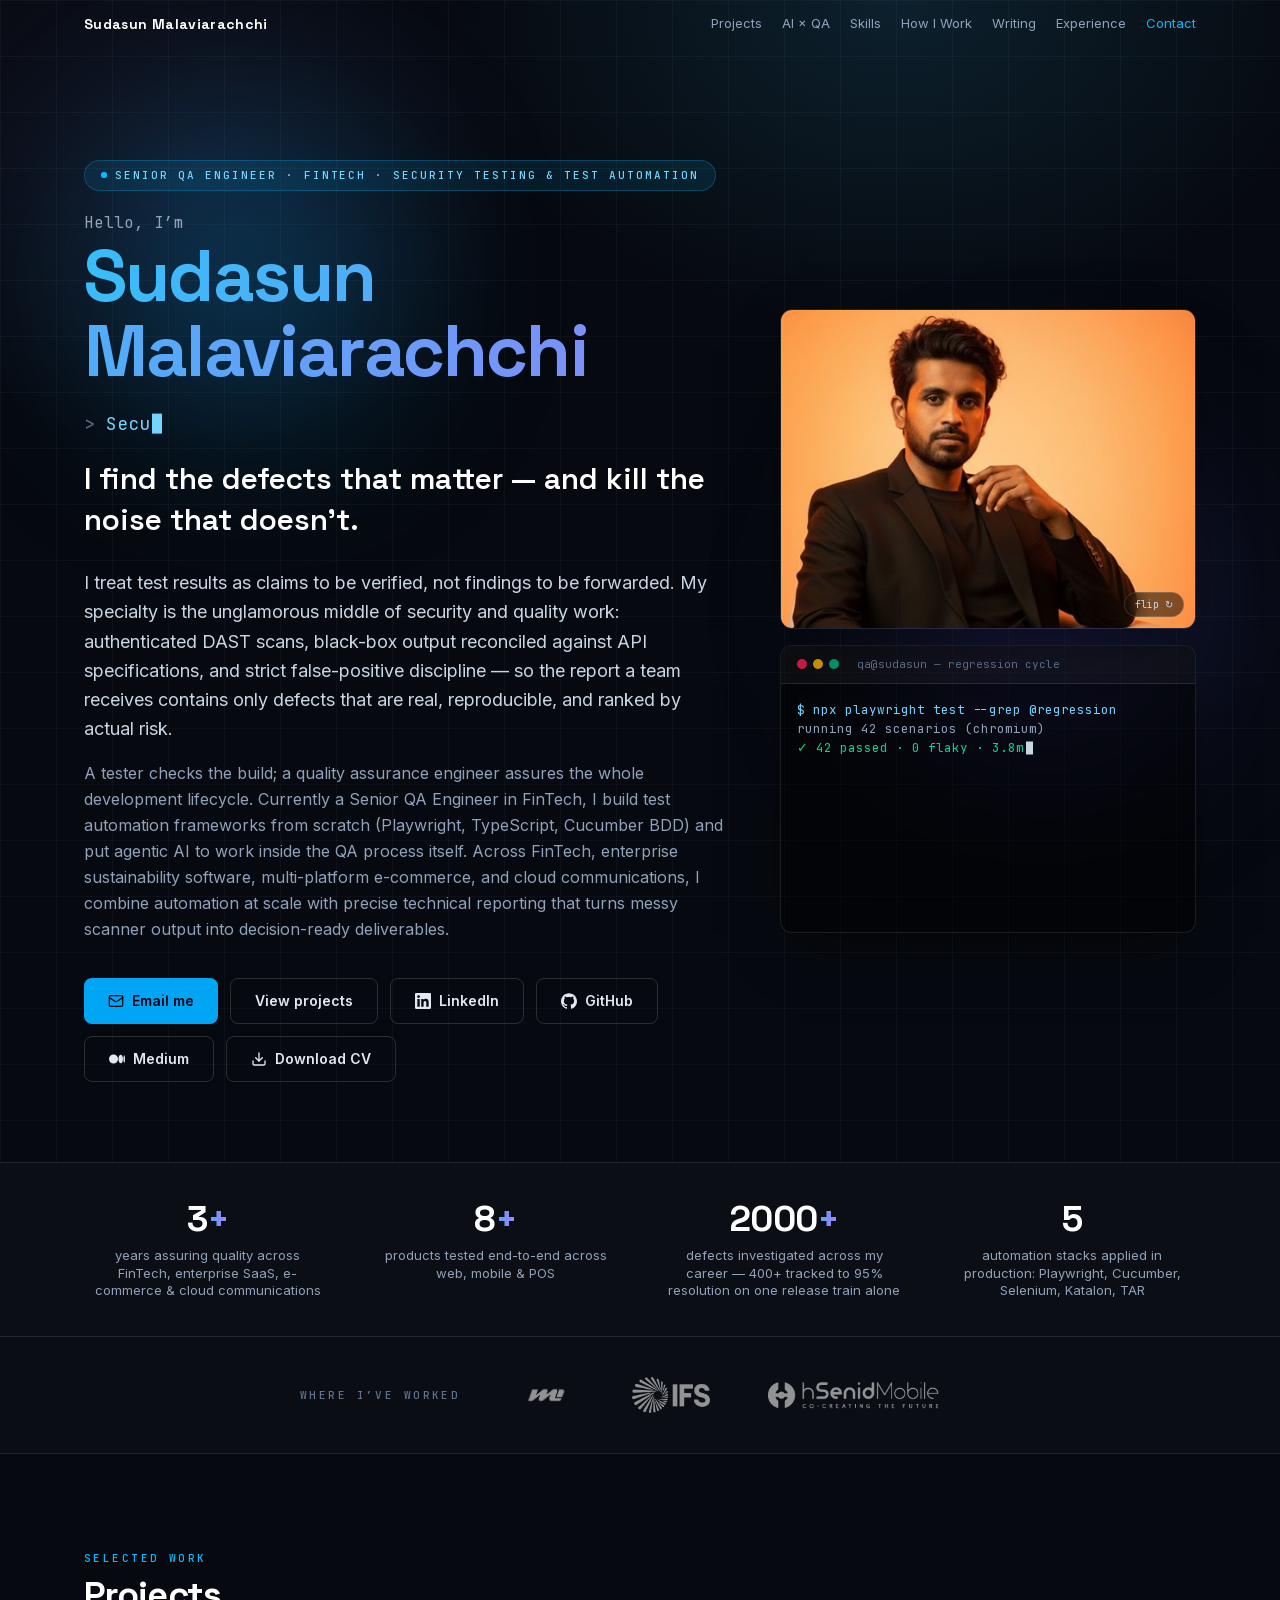
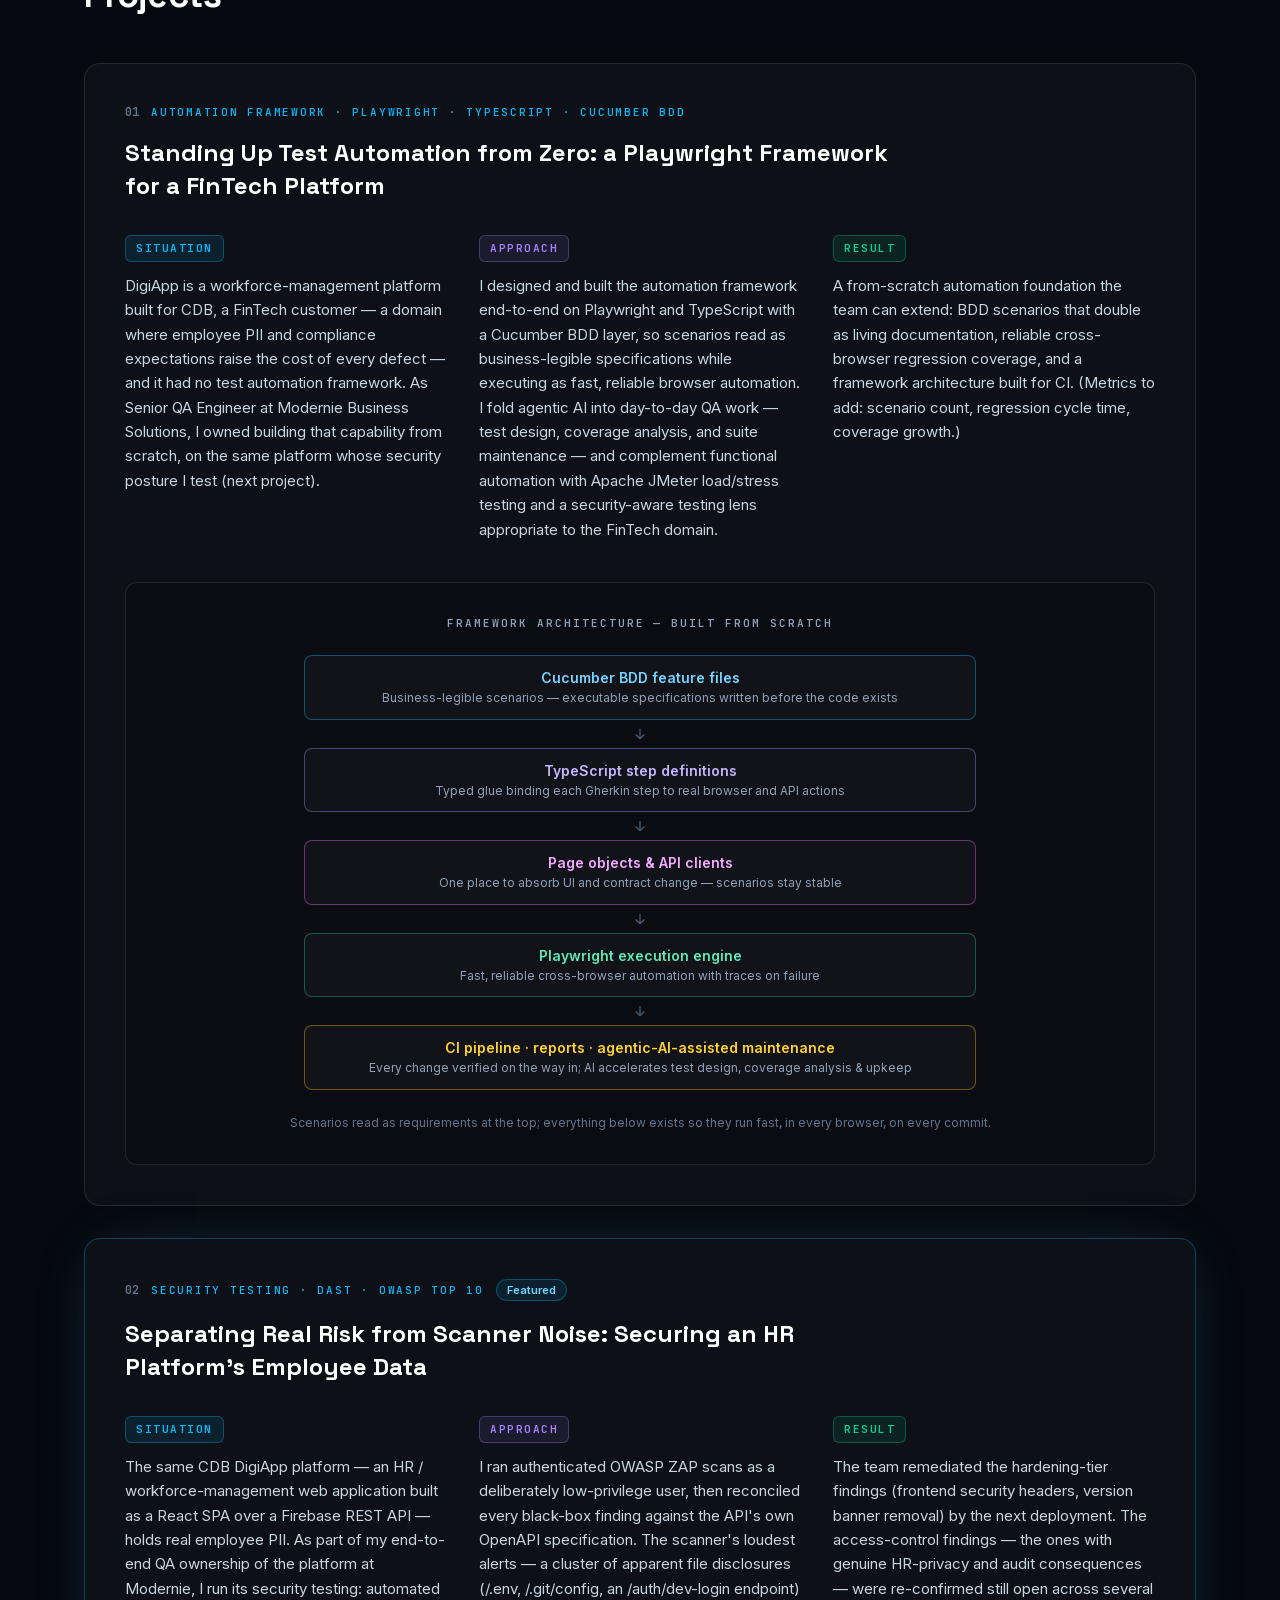
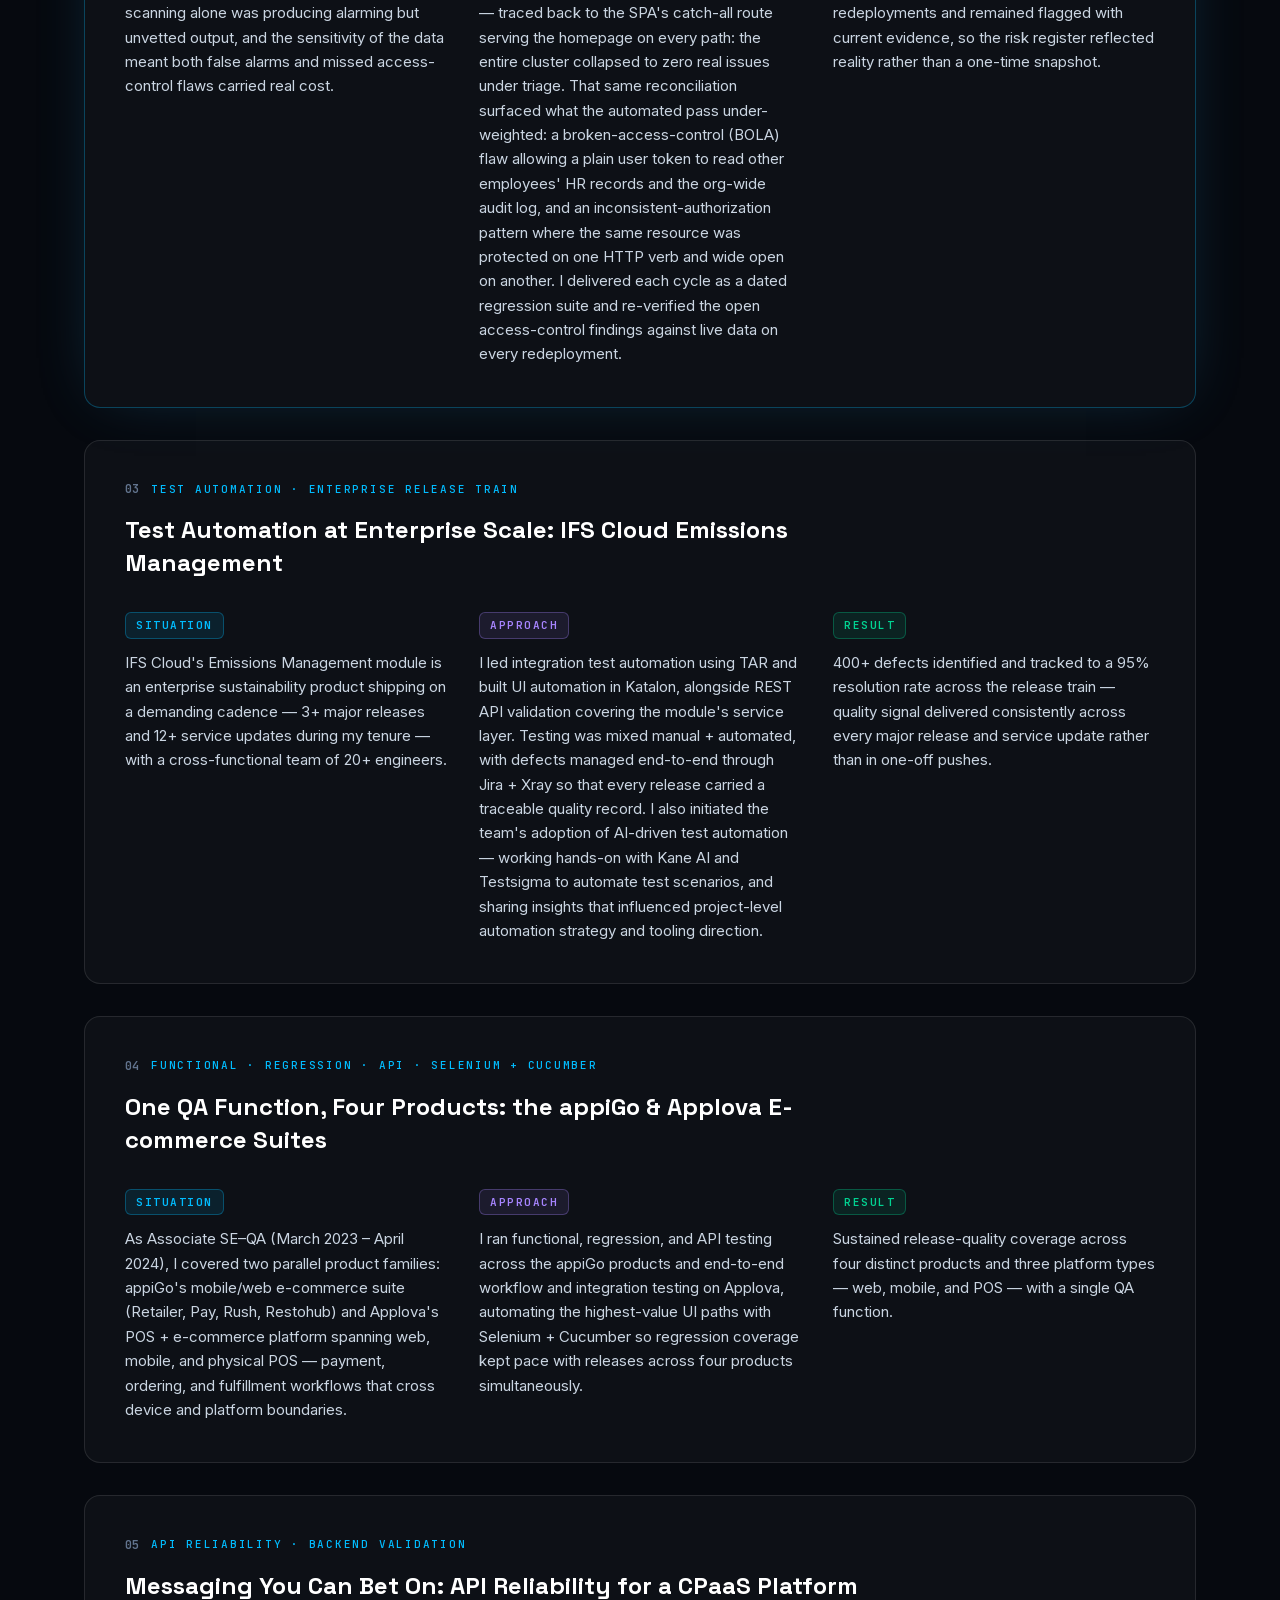
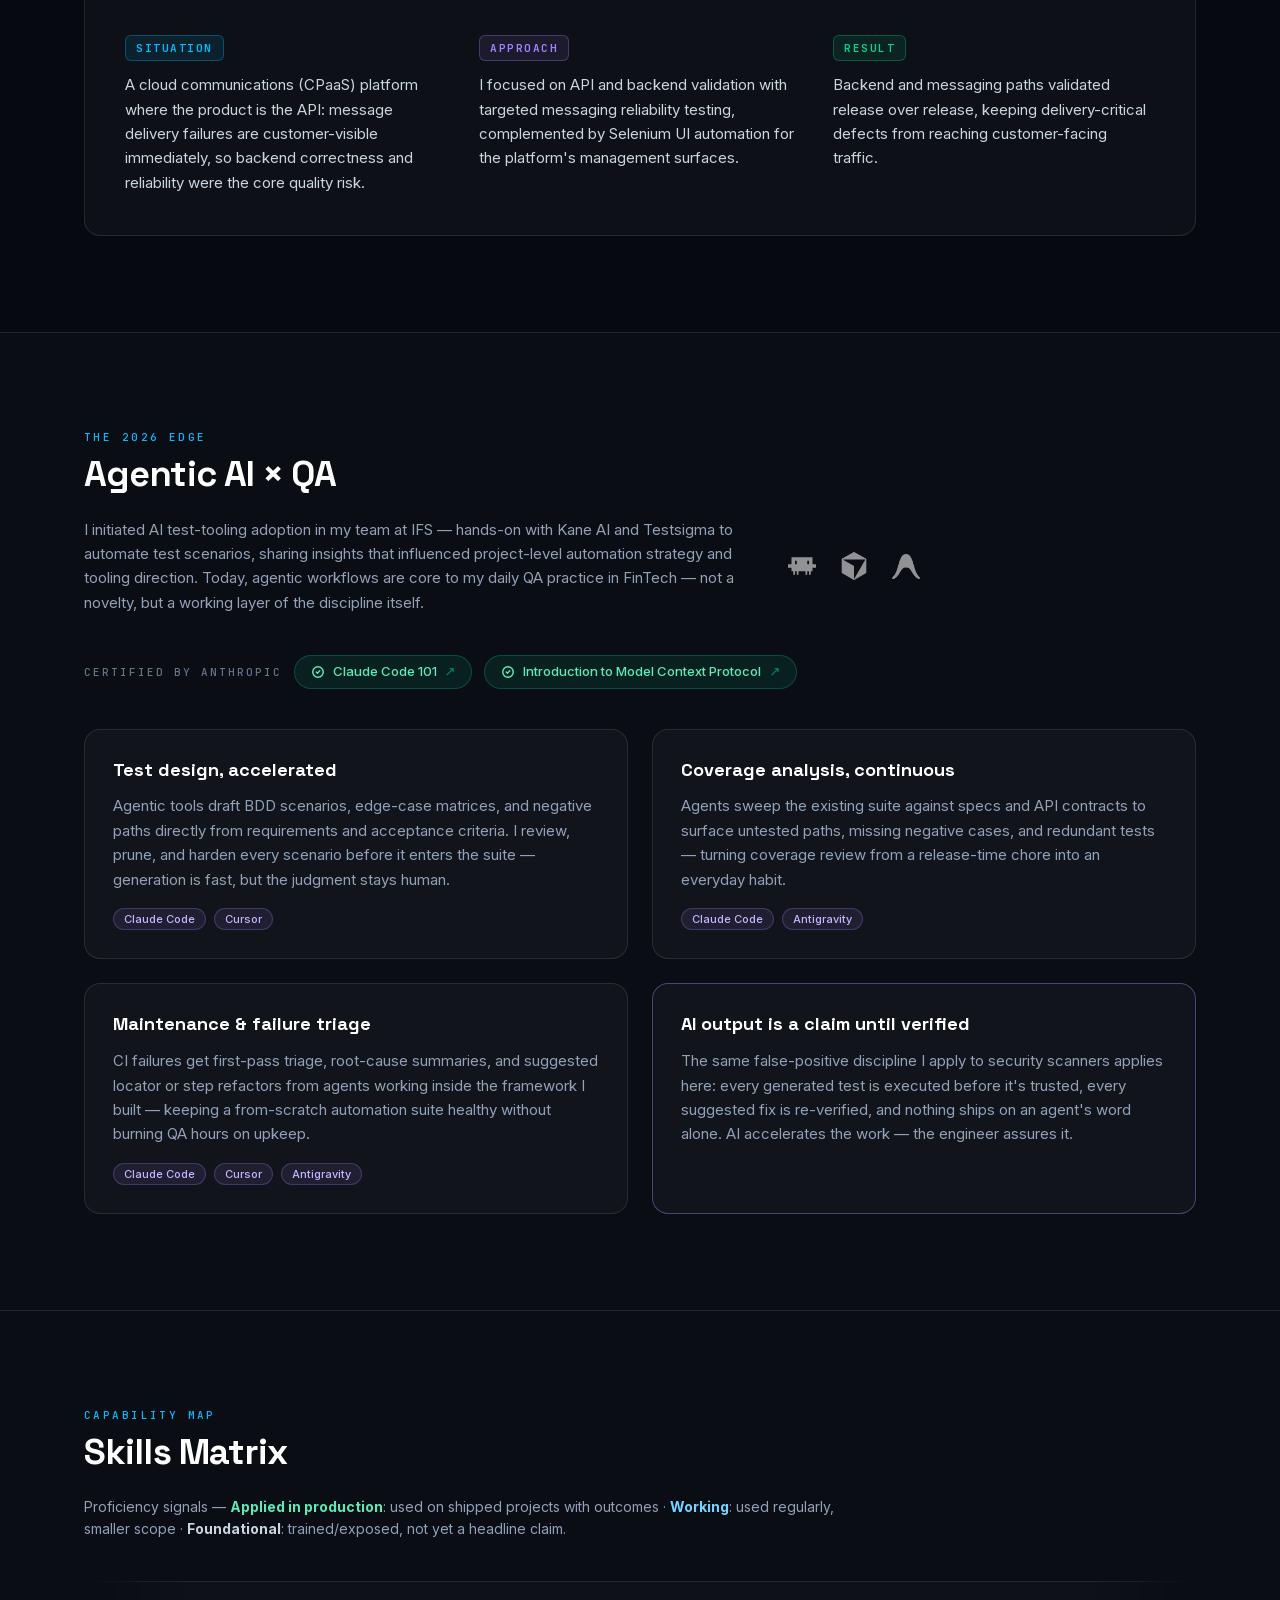
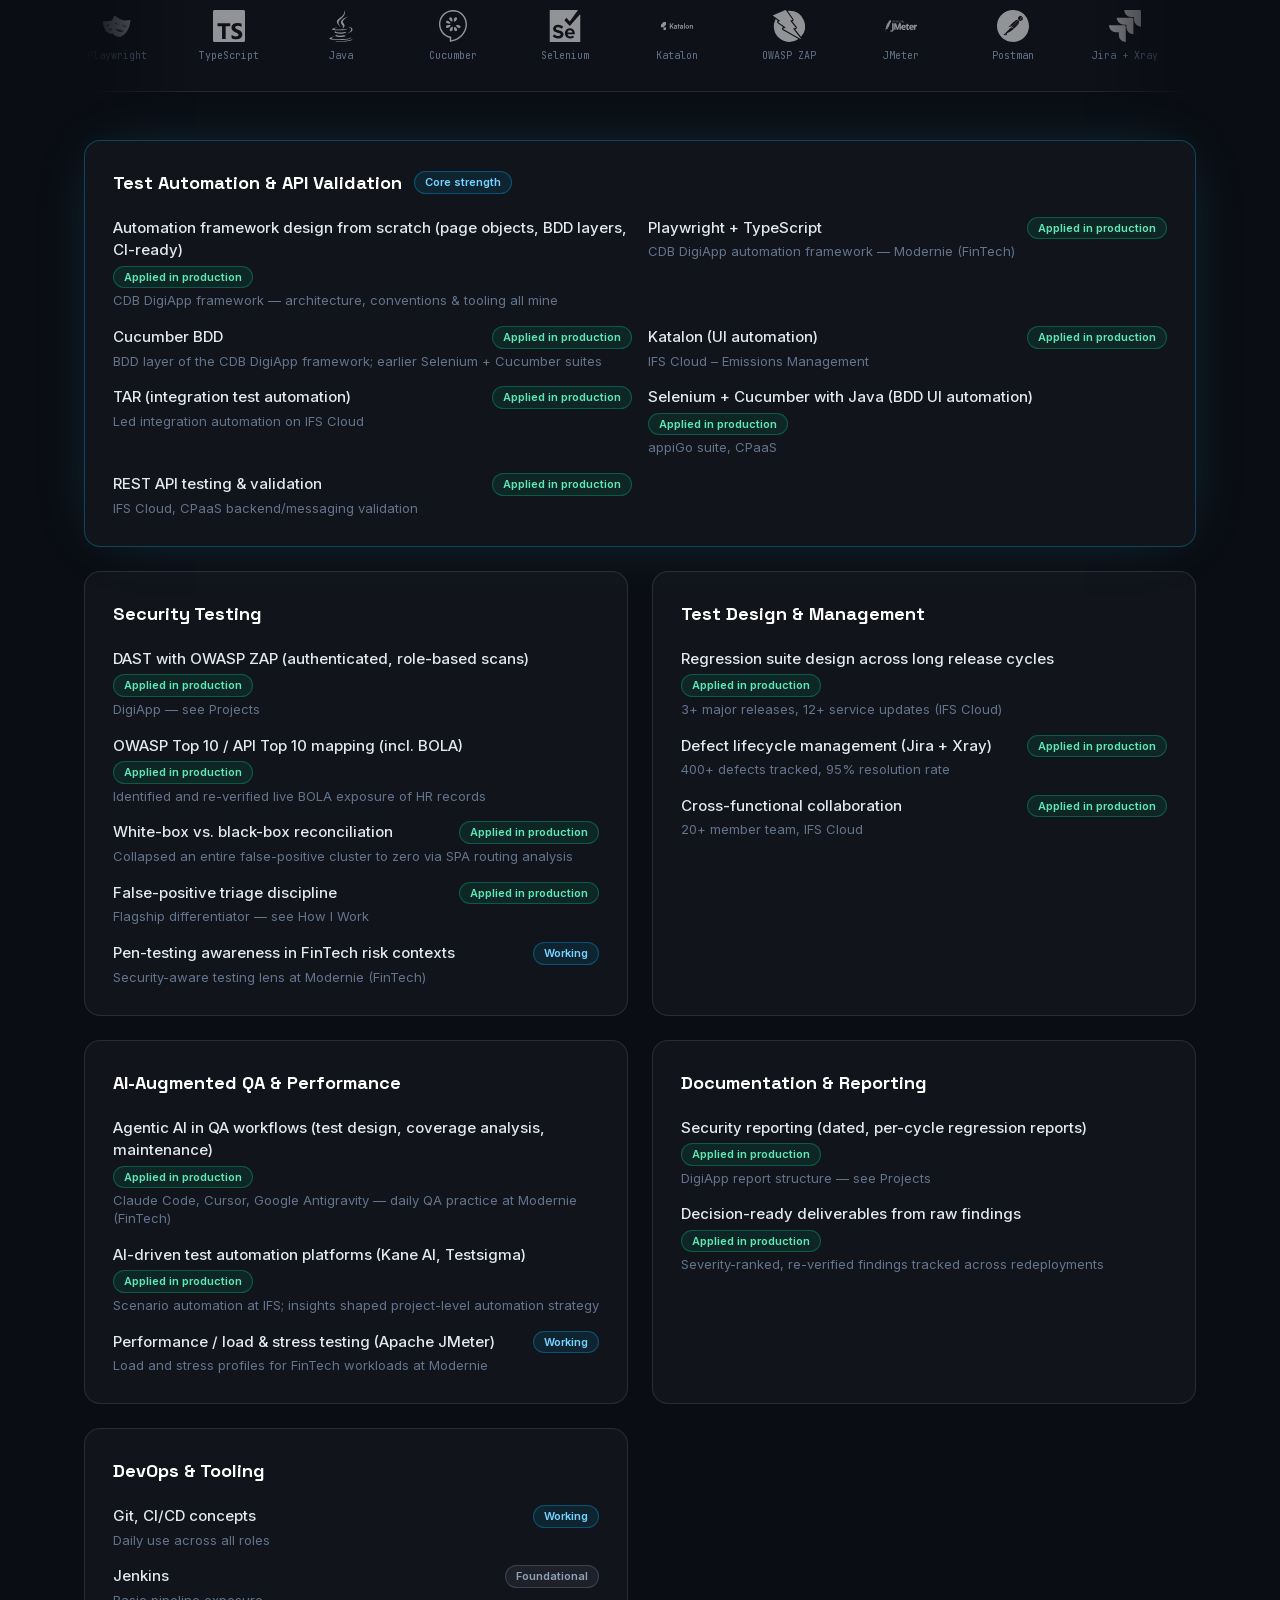
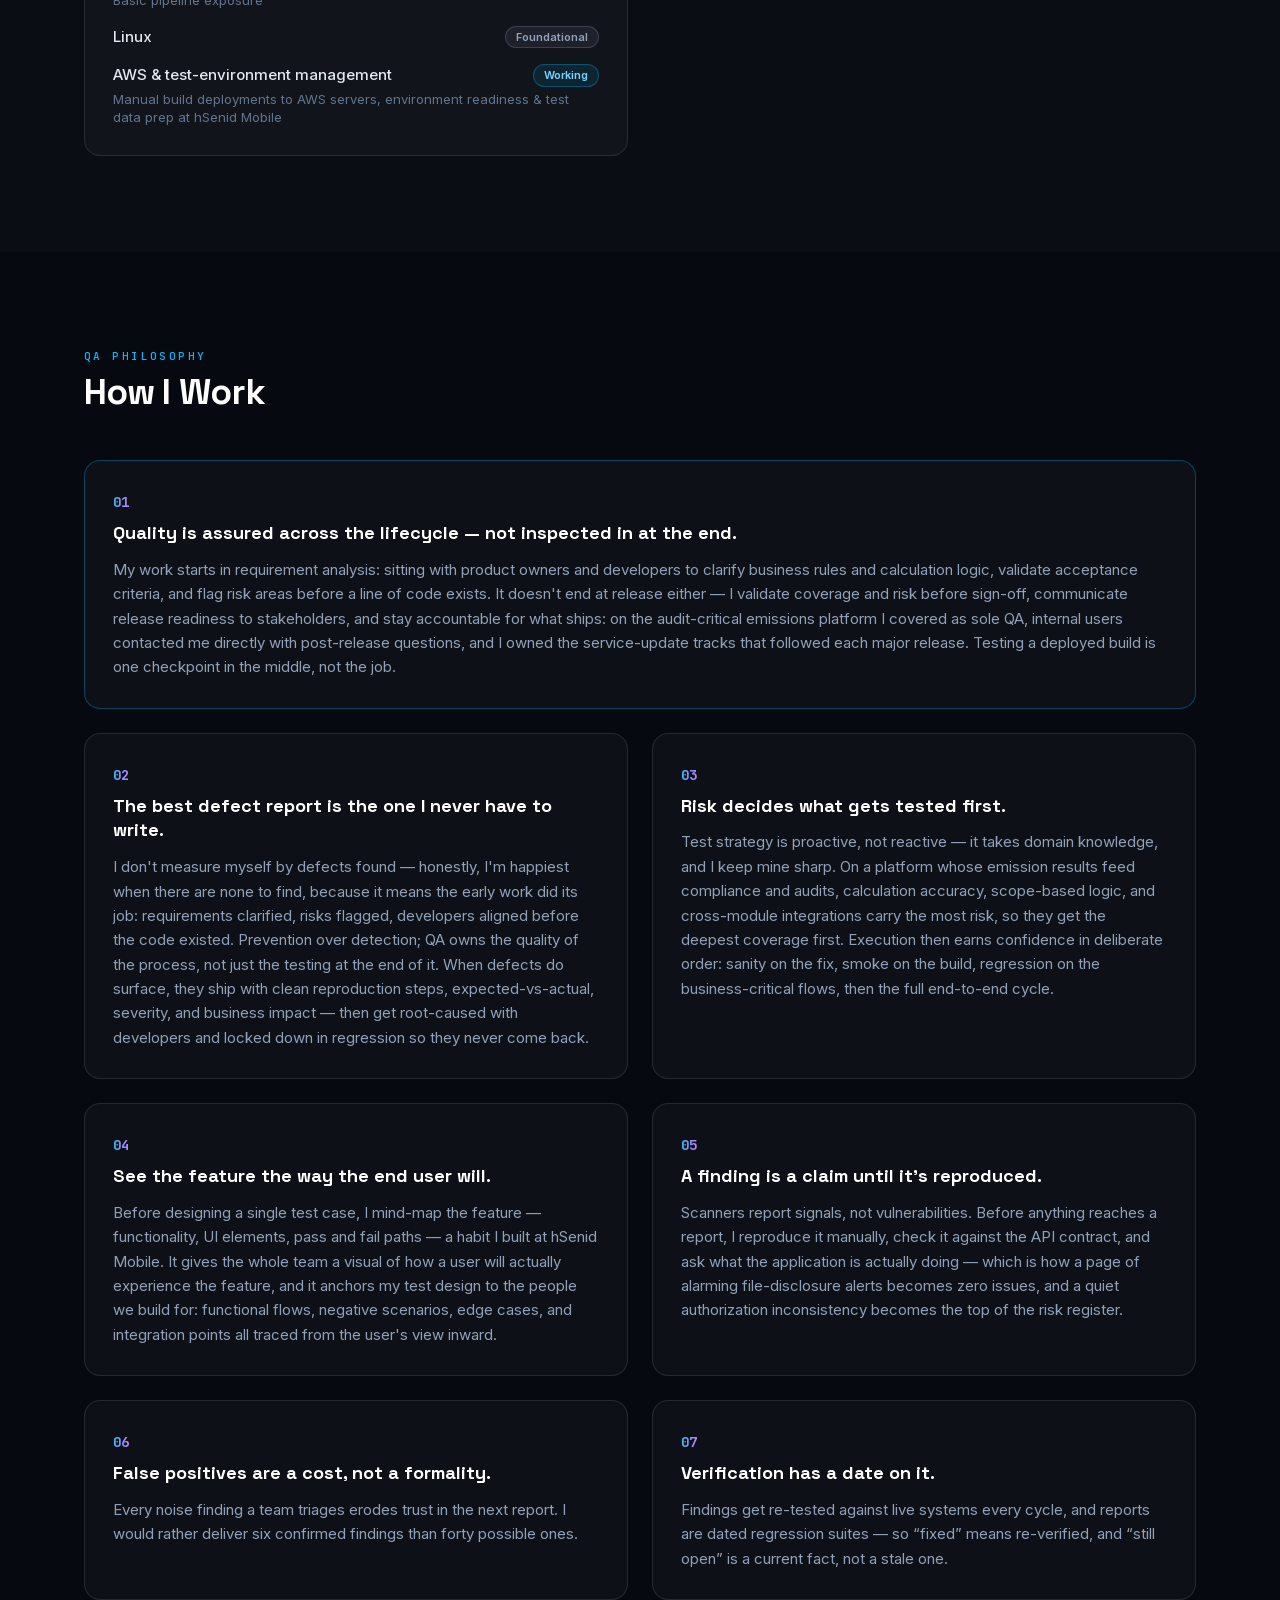
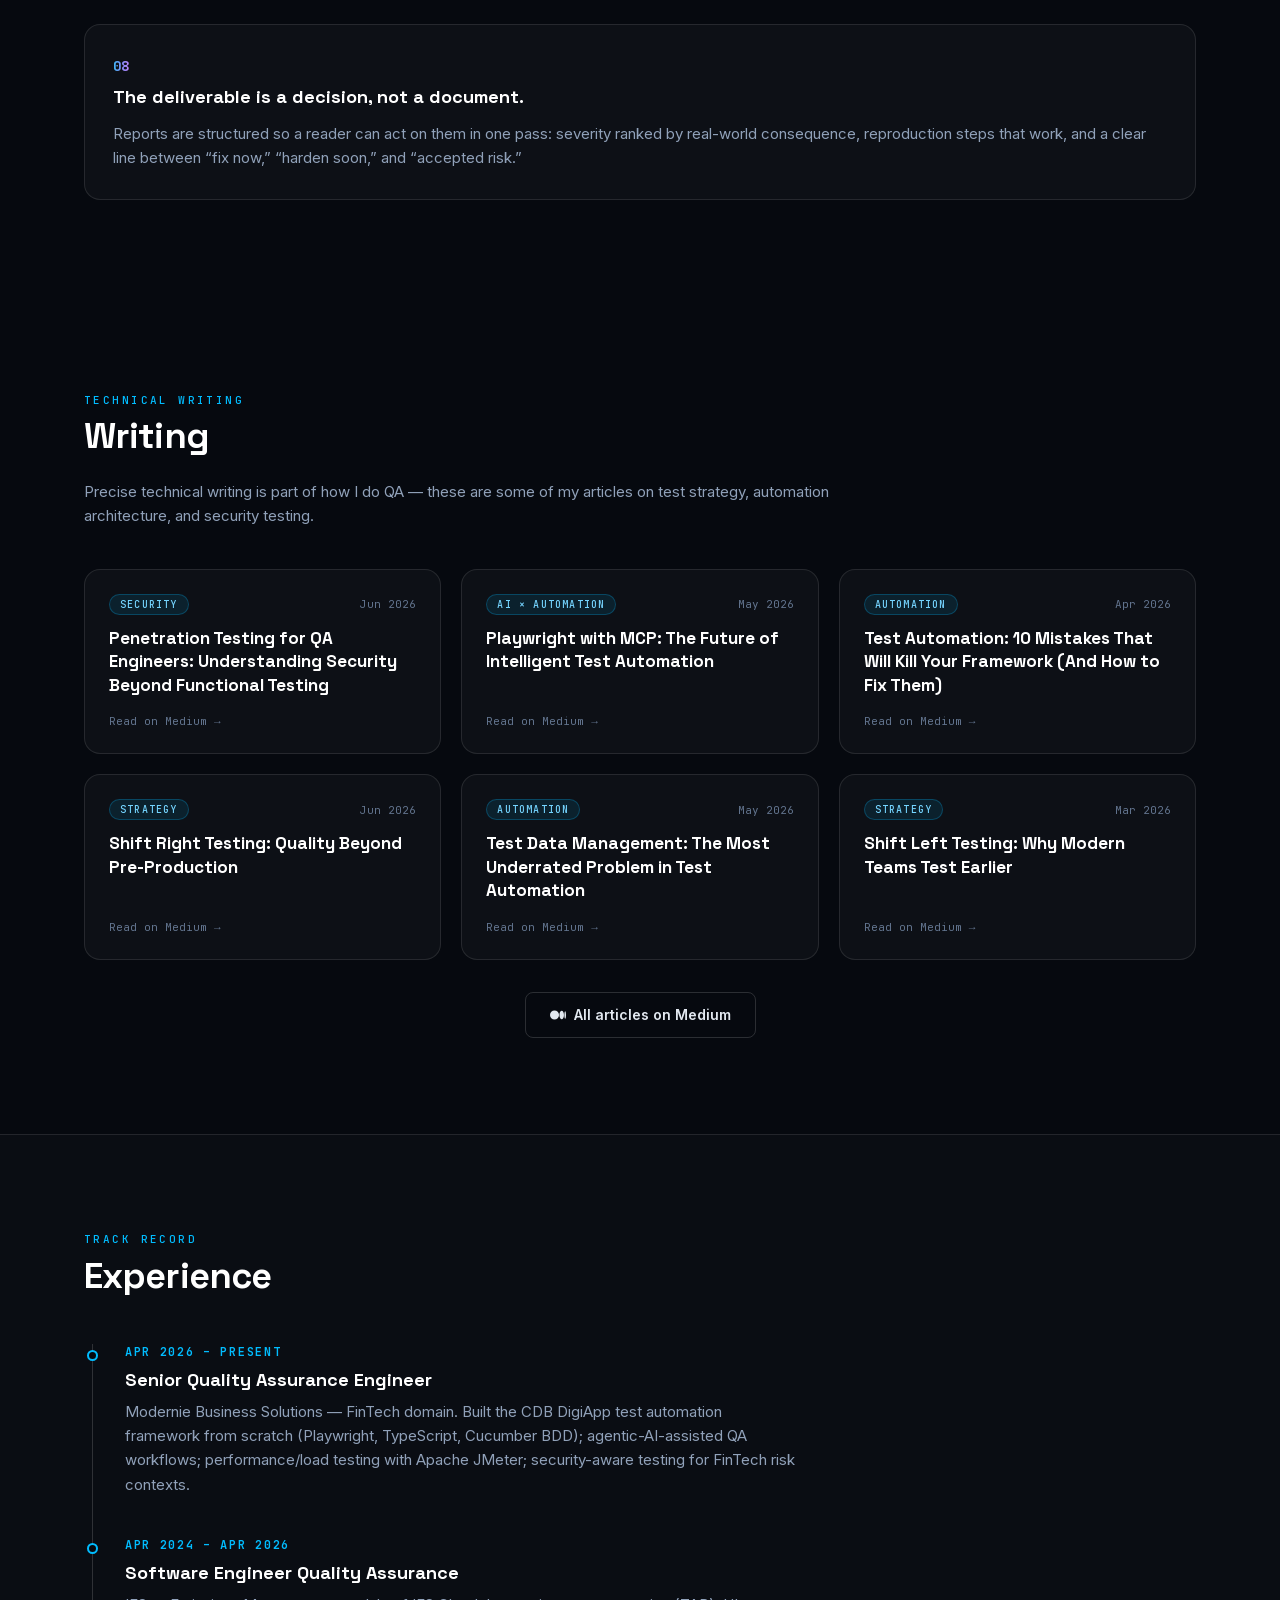
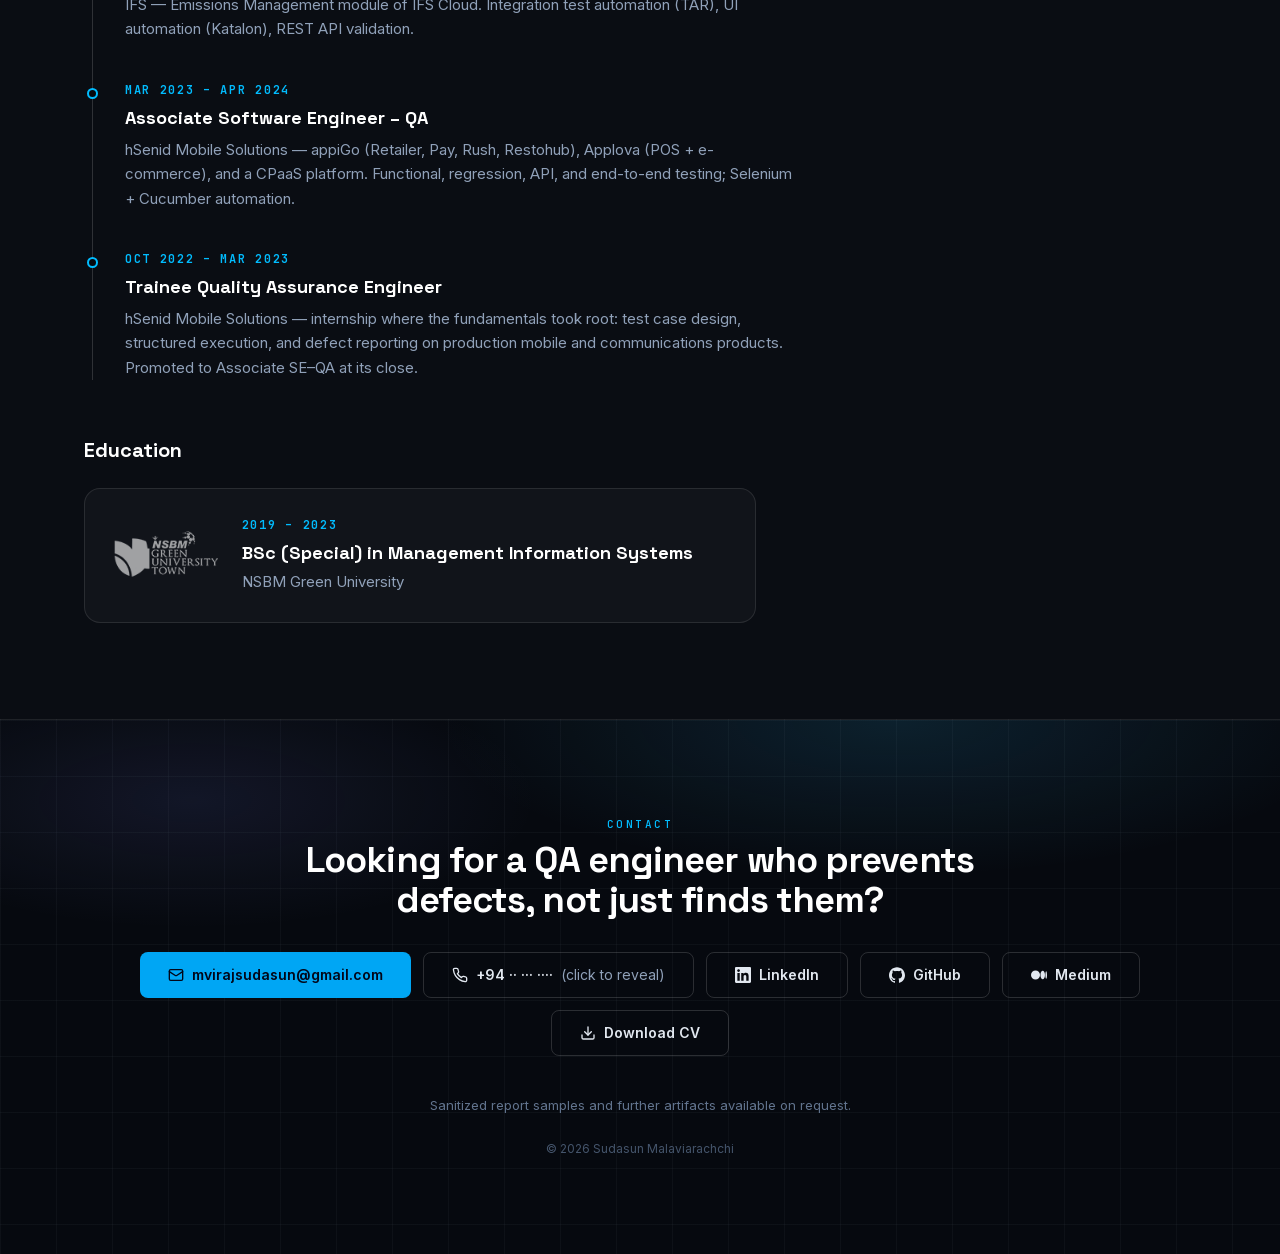
==== commit e89eb828: "deploy: eac803a04f1c3e373346bb07aa84e571c6e52a1d" ====
--- a/index.html
+++ b/index.html
@@ -1 +1 @@
-<!DOCTYPE html><html lang="en" class="inter_5901b7c6-module__ec5Qua__variable space_grotesk_2370812d-module__2vxq1q__variable jetbrains_mono_82c618bd-module__kTeI0q__variable"><head><meta charSet="utf-8"/><meta name="viewport" content="width=device-width, initial-scale=1"/><link rel="preload" href="/_next/static/media/0c89a48fa5027cee-s.p.2cyn07wtgehh0.woff2" as="font" crossorigin="" type="font/woff2"/><link rel="preload" href="/_next/static/media/70bc3e132a0a741e-s.p.3t6q91iet4nsy.woff2" as="font" crossorigin="" type="font/woff2"/><link rel="preload" href="/_next/static/media/83afe278b6a6bb3c-s.p.2bn3s6zvc0dyp.woff2" as="font" crossorigin="" type="font/woff2"/><link rel="preload" as="image" href="/portrait.jpg"/><link rel="preload" href="/logos/modernie.png" as="image"/><link rel="preload" href="/logos/ifs.png" as="image"/><link rel="preload" href="/logos/hsenid-mobile.png" as="image"/><link rel="preload" href="/logos/tools/claudecode.svg" as="image"/><link rel="preload" href="/logos/tools/cursor.svg" as="image"/><link rel="preload" href="/logos/tools/antigravity.png" as="image"/><link rel="preload" href="/logos/tools/playwright.svg" as="image"/><link rel="preload" href="/logos/tools/typescript.svg" as="image"/><link rel="preload" href="/logos/tools/java.svg" as="image"/><link rel="stylesheet" href="/_next/static/chunks/32xxus_ihbjyy.css" data-precedence="next"/><link rel="preload" as="script" fetchPriority="low" href="/_next/static/chunks/1ee4c-6fpawm5.js"/><script src="/_next/static/chunks/20tnb66_krpb_.js" async=""></script><script src="/_next/static/chunks/1eglloh0s_w8l.js" async=""></script><script src="/_next/static/chunks/turbopack-0haosrrvgvpn5.js" async=""></script><script src="/_next/static/chunks/1z6x88ihszho0.js" async=""></script><script src="/_next/static/chunks/158myu8e_yme3.js" async=""></script><script src="/_next/static/chunks/43dw0rhfg619s.js" async=""></script><link rel="preload" href="https://www.googletagmanager.com/gtag/js?id=G-37RHE88J10" as="script"/><link rel="preload" href="/logos/tools/cucumber.svg" as="image"/><link rel="preload" href="/logos/tools/selenium.svg" as="image"/><link rel="preload" href="/logos/tools/katalon.svg" as="image"/><link rel="preload" href="/logos/tools/zap.svg" as="image"/><link rel="preload" href="/logos/tools/apachejmeter.svg" as="image"/><link rel="preload" href="/logos/tools/postman.svg" as="image"/><link rel="preload" href="/logos/tools/jira.svg" as="image"/><link rel="preload" href="/logos/tools/git.svg" as="image"/><link rel="preload" href="/logos/tools/jenkins.svg" as="image"/><link rel="preload" href="/logos/tools/testsigma.svg" as="image"/><link rel="preload" href="/logos/nsbm.png" as="image"/><meta name="next-size-adjust" content=""/><title>Sudasun Malaviarachchi — Senior QA Engineer · Security Testing &amp; Test Automation</title><meta name="description" content="Sudasun Malaviarachchi — Senior QA Engineer in FinTech specializing in security testing (DAST/OWASP ZAP), test automation frameworks (Playwright, TypeScript, Cucumber BDD), agentic-AI-assisted QA, and decision-ready technical reporting."/><meta property="og:title" content="Sudasun Malaviarachchi — Senior QA Engineer"/><meta property="og:description" content="Security testing, test automation frameworks from scratch, and agentic AI in QA. I find the defects that matter — and kill the noise that doesn&#x27;t."/><meta property="og:url" content="https://sudasunviraj.github.io"/><meta property="og:site_name" content="Sudasun Malaviarachchi — Portfolio"/><meta property="og:image" content="https://sudasunviraj.github.io/opengraph-image.png?opengraph-image.29miv034fu0v7.png"/><meta property="og:image:type" content="image/png"/><meta property="og:image:width" content="1200"/><meta property="og:image:height" content="630"/><meta property="og:type" content="website"/><meta name="twitter:card" content="summary_large_image"/><meta name="twitter:title" content="Sudasun Malaviarachchi — Senior QA Engineer"/><meta name="twitter:description" content="Security testing, test automation frameworks from scratch, and agentic AI in QA."/><meta name="twitter:image" content="https://sudasunviraj.github.io/opengraph-image.png?opengraph-image.29miv034fu0v7.png"/><meta name="twitter:image:type" content="image/png"/><meta name="twitter:image:width" content="1200"/><meta name="twitter:image:height" content="630"/><link rel="icon" href="/icon.svg?icon.2hhlj4koq8x_k.svg" sizes="any" type="image/svg+xml"/><script src="/_next/static/chunks/0cz1d0mv5g_q7.js" noModule=""></script></head><body class="bg-[#06090f] text-slate-200 antialiased"><div hidden=""><!--$--><!--/$--></div><div aria-hidden="true" class="fixed inset-x-0 top-0 z-[60] h-[2.5px] origin-left bg-gradient-to-r from-sky-400 via-indigo-400 to-fuchsia-400" style="transform:scaleX(0)"></div><nav class="fixed inset-x-0 top-0 z-50 transition-colors duration-300 border-b border-transparent bg-transparent" aria-label="Section navigation"><div class="mx-auto flex max-w-6xl items-center justify-between gap-4 px-5 py-3.5"><a href="#top" class="font-display text-sm font-bold tracking-wide text-white">Sudasun Malaviarachchi</a><div class="hidden items-center gap-x-5 md:flex"><a href="#projects" class="text-[13px] transition-colors text-slate-400 hover:text-white">Projects</a><a href="#ai-qa" class="text-[13px] transition-colors text-slate-400 hover:text-white">AI × QA</a><a href="#skills" class="text-[13px] transition-colors text-slate-400 hover:text-white">Skills</a><a href="#how-i-work" class="text-[13px] transition-colors text-slate-400 hover:text-white">How I Work</a><a href="#writing" class="text-[13px] transition-colors text-slate-400 hover:text-white">Writing</a><a href="#experience" class="text-[13px] transition-colors text-slate-400 hover:text-white">Experience</a><a href="#contact" class="text-[13px] transition-colors text-slate-400 hover:text-white">Contact</a></div><button type="button" class="flex h-9 w-9 items-center justify-center rounded-md border border-white/15 text-slate-300 md:hidden" aria-label="Open menu" aria-expanded="false"><svg class="h-5 w-5" viewBox="0 0 24 24" fill="none" stroke="currentColor" stroke-width="2" stroke-linecap="round" aria-hidden="true"><path d="M4 7h16M4 12h16M4 17h16"></path></svg></button></div></nav><main><header id="top" class="hero-bg relative overflow-hidden"><div aria-hidden="true" class="hero-blob left-[8%] top-[12%] h-72 w-72 bg-sky-500/25"></div><div aria-hidden="true" class="hero-blob right-[6%] top-[38%] h-80 w-80 bg-indigo-500/20" style="animation-delay:-8s"></div><div class="relative mx-auto grid max-w-6xl grid-cols-1 items-center gap-10 px-5 pb-16 pt-24 sm:gap-12 sm:pb-20 sm:pt-40 lg:grid-cols-[minmax(0,1fr)_26rem]"><div class="min-w-0"><p class="animate-in mb-5 inline-flex items-center gap-2 rounded-full border border-sky-400/25 bg-sky-400/10 px-4 py-1.5 font-mono text-[11px] font-medium uppercase tracking-[0.18em] text-sky-300"><span class="relative flex h-1.5 w-1.5" aria-hidden="true"><span class="absolute inline-flex h-full w-full animate-ping rounded-full bg-sky-400 opacity-75 motion-reduce:hidden"></span><span class="relative inline-flex h-1.5 w-1.5 rounded-full bg-sky-400"></span></span>Senior QA Engineer · FinTech · Security Testing &amp; Test Automation</p><p class="animate-in delay-1 font-mono text-base text-slate-400">Hello, I’m</p><h1 class="animate-in delay-2 font-display mt-1 max-w-4xl text-[2.35rem] font-bold leading-[1.05] tracking-tight sm:text-6xl lg:text-7xl"><span class="text-gradient text-gradient-x">Sudasun Malaviarachchi</span></h1><div class="animate-in delay-3 mt-5 lg:hidden"><div class="group h-80 w-full cursor-pointer [perspective:1200px]" role="button" tabindex="0" aria-label="Flip portrait card to see quick facts"><div class="relative h-full w-full transition-transform duration-700 [transform-style:preserve-3d] motion-reduce:transition-none group-hover:[transform:rotateY(180deg)] "><div class="absolute inset-0 [backface-visibility:hidden]"><img src="/portrait.jpg" alt="Portrait of Sudasun Malaviarachchi" class="h-full w-full rounded-xl border border-white/10 object-cover object-[50%_18%] shadow-[0_20px_60px_-20px_rgba(0,0,0,0.6)]"/><span class="absolute bottom-3 right-3 rounded-full border border-white/15 bg-black/50 px-2.5 py-1 font-mono text-[10px] text-slate-300 backdrop-blur-sm">flip ↻</span></div><div class="absolute inset-0 flex flex-col justify-center rounded-xl border border-sky-400/25 bg-[#0b1322] p-6 shadow-[0_20px_60px_-20px_rgba(0,0,0,0.6)] [backface-visibility:hidden] [transform:rotateY(180deg)]"><p class="mb-4 font-mono text-[11px] font-medium uppercase tracking-[0.22em] text-sky-400">At a glance</p><dl class="space-y-3"><div><dt class="font-mono text-[10px] uppercase tracking-[0.14em] text-slate-500">Experience</dt><dd class="text-[13.5px] font-medium leading-snug text-slate-200">3+ years · FinTech, enterprise SaaS, e-commerce</dd></div><div><dt class="font-mono text-[10px] uppercase tracking-[0.14em] text-slate-500">Projects</dt><dd class="text-[13.5px] font-medium leading-snug text-slate-200">8+ products across web, mobile &amp; POS — quality owned end-to-end</dd></div><div><dt class="font-mono text-[10px] uppercase tracking-[0.14em] text-slate-500">Core stack</dt><dd class="text-[13.5px] font-medium leading-snug text-slate-200">Playwright · Selenium · Java · Cucumber · OWASP ZAP · JMeter</dd></div><div><dt class="font-mono text-[10px] uppercase tracking-[0.14em] text-slate-500">Edge</dt><dd class="text-[13.5px] font-medium leading-snug text-slate-200">Agentic AI woven into daily QA practice</dd></div><div><dt class="font-mono text-[10px] uppercase tracking-[0.14em] text-slate-500">Based in</dt><dd class="text-[13.5px] font-medium leading-snug text-slate-200">Sri Lanka · working with global teams</dd></div></dl></div></div></div></div><div class="animate-in delay-3 mt-5"><p class="mt-4 font-mono text-lg text-sky-300"><span class="text-slate-500">&gt; </span><span class="cursor-blink ml-0.5 inline-block h-[1.1em] w-[0.55em] translate-y-[0.2em] bg-sky-300"></span></p></div><p class="animate-in delay-3 font-display mt-5 max-w-3xl text-xl font-semibold leading-snug text-white sm:text-3xl">I find the defects that matter — and kill the noise that doesn’t.</p><p class="animate-in delay-4 mt-7 max-w-2xl text-lg leading-relaxed text-slate-300">I treat test results as claims to be verified, not findings to be forwarded. My specialty is the unglamorous middle of security and quality work: authenticated DAST scans, black-box output reconciled against API specifications, and strict false-positive discipline — so the report a team receives contains only defects that are real, reproducible, and ranked by actual risk.</p><p class="animate-in delay-4 mt-4 max-w-2xl text-base leading-relaxed text-slate-400">A tester checks the build; a quality assurance engineer assures the whole development lifecycle. Currently a Senior QA Engineer in FinTech, I build test automation frameworks from scratch (Playwright, TypeScript, Cucumber BDD) and put agentic AI to work inside the QA process itself. Across FinTech, enterprise sustainability software, multi-platform e-commerce, and cloud communications, I combine automation at scale with precise technical reporting that turns messy scanner output into decision-ready deliverables.</p><div class="animate-in delay-5 mt-9 flex flex-wrap gap-3"><a href="mailto:mvirajsudasun@gmail.com" class="inline-flex items-center gap-2 rounded-lg bg-sky-500 px-4 py-2.5 text-[13px] font-semibold text-slate-950 transition-colors hover:bg-sky-400 sm:px-6 sm:py-3 sm:text-sm"><svg class="h-4 w-4" viewBox="0 0 24 24" fill="none" stroke="currentColor" stroke-width="2" stroke-linecap="round" stroke-linejoin="round" aria-hidden="true"><rect width="20" height="16" x="2" y="4" rx="2"></rect><path d="m22 7-8.97 5.7a1.94 1.94 0 0 1-2.06 0L2 7"></path></svg>Email me</a><a href="#projects" class="inline-flex items-center gap-2 rounded-lg border border-white/15 px-4 py-2.5 text-[13px] font-semibold text-slate-200 transition-colors hover:border-sky-400/50 hover:text-white sm:px-6 sm:py-3 sm:text-sm">View projects</a><a href="https://www.linkedin.com/in/sudasun-malaviarachchi-77a02a182/" target="_blank" rel="noopener noreferrer" class="inline-flex items-center gap-2 rounded-lg border border-white/15 px-4 py-2.5 text-[13px] font-semibold text-slate-200 transition-colors hover:border-sky-400/50 hover:text-white sm:px-6 sm:py-3 sm:text-sm"><svg class="h-4 w-4" viewBox="0 0 24 24" fill="currentColor" aria-hidden="true"><path d="M20.447 20.452h-3.554v-5.569c0-1.328-.027-3.037-1.852-3.037-1.853 0-2.136 1.445-2.136 2.939v5.667H9.351V9h3.414v1.561h.046c.477-.9 1.637-1.85 3.37-1.85 3.601 0 4.267 2.37 4.267 5.455v6.286zM5.337 7.433c-1.144 0-2.063-.926-2.063-2.065 0-1.138.92-2.063 2.063-2.063 1.14 0 2.064.925 2.064 2.063 0 1.139-.925 2.065-2.064 2.065zm1.782 13.019H3.555V9h3.564v11.452zM22.225 0H1.771C.792 0 0 .774 0 1.729v20.542C0 23.227.792 24 1.771 24h20.451C23.2 24 24 23.227 24 22.271V1.729C24 .774 23.2 0 22.225 0z"></path></svg>LinkedIn</a><a href="https://github.com/SudasunViraj" target="_blank" rel="noopener noreferrer" class="inline-flex items-center gap-2 rounded-lg border border-white/15 px-4 py-2.5 text-[13px] font-semibold text-slate-200 transition-colors hover:border-sky-400/50 hover:text-white sm:px-6 sm:py-3 sm:text-sm"><svg class="h-4 w-4" viewBox="0 0 24 24" fill="currentColor" aria-hidden="true"><path d="M12 .297c-6.63 0-12 5.373-12 12 0 5.303 3.438 9.8 8.205 11.385.6.113.82-.258.82-.577 0-.285-.01-1.04-.015-2.04-3.338.724-4.042-1.61-4.042-1.61C4.422 18.07 3.633 17.7 3.633 17.7c-1.087-.744.084-.729.084-.729 1.205.084 1.838 1.236 1.838 1.236 1.07 1.835 2.809 1.305 3.495.998.108-.776.417-1.305.76-1.605-2.665-.3-5.466-1.332-5.466-5.93 0-1.31.465-2.38 1.235-3.22-.135-.303-.54-1.523.105-3.176 0 0 1.005-.322 3.3 1.23.96-.267 1.98-.399 3-.405 1.02.006 2.04.138 3 .405 2.28-1.552 3.285-1.23 3.285-1.23.645 1.653.24 2.873.12 3.176.765.84 1.23 1.91 1.23 3.22 0 4.61-2.805 5.625-5.475 5.92.42.36.81 1.096.81 2.22 0 1.606-.015 2.896-.015 3.286 0 .315.21.69.825.57C20.565 22.092 24 17.592 24 12.297c0-6.627-5.373-12-12-12"></path></svg>GitHub</a><a href="https://medium.com/@mvirajsudasun" target="_blank" rel="noopener noreferrer" class="inline-flex items-center gap-2 rounded-lg border border-white/15 px-4 py-2.5 text-[13px] font-semibold text-slate-200 transition-colors hover:border-sky-400/50 hover:text-white sm:px-6 sm:py-3 sm:text-sm"><svg class="h-4 w-4" viewBox="0 0 24 24" fill="currentColor" aria-hidden="true"><path d="M13.54 12a6.8 6.8 0 0 1-6.77 6.82A6.8 6.8 0 0 1 0 12a6.8 6.8 0 0 1 6.77-6.82A6.8 6.8 0 0 1 13.54 12zm7.42 0c0 3.54-1.51 6.42-3.38 6.42-1.87 0-3.39-2.88-3.39-6.42s1.52-6.42 3.39-6.42 3.38 2.88 3.38 6.42M24 12c0 3.17-.53 5.75-1.19 5.75-.66 0-1.19-2.58-1.19-5.75s.53-5.75 1.19-5.75C23.47 6.25 24 8.83 24 12z"></path></svg>Medium</a><a href="/cv.pdf" download="Sudasun_Malaviarachchi_Senior_Quality_Assurance_Engineer_Resume.pdf" class="inline-flex items-center gap-2 rounded-lg border border-white/15 px-4 py-2.5 text-[13px] font-semibold text-slate-200 transition-colors hover:border-sky-400/50 hover:text-white sm:px-6 sm:py-3 sm:text-sm"><svg class="h-4 w-4" viewBox="0 0 24 24" fill="none" stroke="currentColor" stroke-width="2" stroke-linecap="round" stroke-linejoin="round" aria-hidden="true"><path d="M21 15v4a2 2 0 0 1-2 2H5a2 2 0 0 1-2-2v-4"></path><path d="m7 10 5 5 5-5"></path><path d="M12 15V3"></path></svg>Download CV</a></div></div><div class="animate-in delay-5 w-full min-w-0 max-w-md justify-self-center space-y-4 lg:justify-self-end"><div class="hidden lg:block"><div class="group h-80 w-full cursor-pointer [perspective:1200px]" role="button" tabindex="0" aria-label="Flip portrait card to see quick facts"><div class="relative h-full w-full transition-transform duration-700 [transform-style:preserve-3d] motion-reduce:transition-none group-hover:[transform:rotateY(180deg)] "><div class="absolute inset-0 [backface-visibility:hidden]"><img src="/portrait.jpg" alt="Portrait of Sudasun Malaviarachchi" class="h-full w-full rounded-xl border border-white/10 object-cover object-[50%_18%] shadow-[0_20px_60px_-20px_rgba(0,0,0,0.6)]"/><span class="absolute bottom-3 right-3 rounded-full border border-white/15 bg-black/50 px-2.5 py-1 font-mono text-[10px] text-slate-300 backdrop-blur-sm">flip ↻</span></div><div class="absolute inset-0 flex flex-col justify-center rounded-xl border border-sky-400/25 bg-[#0b1322] p-6 shadow-[0_20px_60px_-20px_rgba(0,0,0,0.6)] [backface-visibility:hidden] [transform:rotateY(180deg)]"><p class="mb-4 font-mono text-[11px] font-medium uppercase tracking-[0.22em] text-sky-400">At a glance</p><dl class="space-y-3"><div><dt class="font-mono text-[10px] uppercase tracking-[0.14em] text-slate-500">Experience</dt><dd class="text-[13.5px] font-medium leading-snug text-slate-200">3+ years · FinTech, enterprise SaaS, e-commerce</dd></div><div><dt class="font-mono text-[10px] uppercase tracking-[0.14em] text-slate-500">Projects</dt><dd class="text-[13.5px] font-medium leading-snug text-slate-200">8+ products across web, mobile &amp; POS — quality owned end-to-end</dd></div><div><dt class="font-mono text-[10px] uppercase tracking-[0.14em] text-slate-500">Core stack</dt><dd class="text-[13.5px] font-medium leading-snug text-slate-200">Playwright · Selenium · Java · Cucumber · OWASP ZAP · JMeter</dd></div><div><dt class="font-mono text-[10px] uppercase tracking-[0.14em] text-slate-500">Edge</dt><dd class="text-[13.5px] font-medium leading-snug text-slate-200">Agentic AI woven into daily QA practice</dd></div><div><dt class="font-mono text-[10px] uppercase tracking-[0.14em] text-slate-500">Based in</dt><dd class="text-[13.5px] font-medium leading-snug text-slate-200">Sri Lanka · working with global teams</dd></div></dl></div></div></div></div><div class="w-full max-w-md overflow-hidden rounded-xl border border-white/10 bg-black/50 shadow-[0_20px_60px_-20px_rgba(0,0,0,0.6)]"><div class="flex items-center gap-1.5 border-b border-white/10 bg-white/[0.04] px-4 py-2.5"><span class="h-2.5 w-2.5 rounded-full bg-rose-500/80" aria-hidden="true"></span><span class="h-2.5 w-2.5 rounded-full bg-amber-400/80" aria-hidden="true"></span><span class="h-2.5 w-2.5 rounded-full bg-emerald-500/80" aria-hidden="true"></span><span class="ml-3 font-mono text-[11px] text-slate-500">qa@sudasun — regression cycle</span></div><div class="min-h-[15.5rem] px-4 py-4 font-mono text-[11px] leading-[1.55] sm:text-[12.5px]"><p class="text-sky-300"><span class="cursor-blink ml-0.5 inline-block h-[1.1em] w-[0.55em] translate-y-[0.2em] bg-slate-300"></span></p></div></div></div></div></header><section aria-label="Headline metrics" class="border-y border-white/10 bg-white/[0.02]"><div class="mx-auto grid max-w-6xl grid-cols-2 gap-px lg:grid-cols-4"><div class="px-6 py-9 text-center"><span class="font-display text-4xl font-bold tracking-tight text-white">0<span class="text-gradient">+</span></span><p class="mx-auto mt-2 max-w-[16rem] text-[13px] leading-snug text-slate-400">years assuring quality across FinTech, enterprise SaaS, e-commerce &amp; cloud communications</p></div><div class="px-6 py-9 text-center"><span class="font-display text-4xl font-bold tracking-tight text-white">0<span class="text-gradient">+</span></span><p class="mx-auto mt-2 max-w-[16rem] text-[13px] leading-snug text-slate-400">products tested end-to-end across web, mobile &amp; POS</p></div><div class="px-6 py-9 text-center"><span class="font-display text-4xl font-bold tracking-tight text-white">0<span class="text-gradient">+</span></span><p class="mx-auto mt-2 max-w-[16rem] text-[13px] leading-snug text-slate-400">defects investigated across my career — 400+ tracked to 95% resolution on one release train alone</p></div><div class="px-6 py-9 text-center"><span class="font-display text-4xl font-bold tracking-tight text-white">0<span class="text-gradient"></span></span><p class="mx-auto mt-2 max-w-[16rem] text-[13px] leading-snug text-slate-400">automation stacks applied in production: Playwright, Cucumber, Selenium, Katalon, TAR</p></div></div></section><section aria-label="Employers" class="border-b border-white/10 bg-white/[0.015]"><div class="mx-auto flex max-w-6xl flex-wrap items-center justify-center gap-x-14 gap-y-6 px-5 py-10"><p class="w-full text-center font-mono text-[11px] font-medium uppercase tracking-[0.22em] text-slate-500 sm:w-auto">Where I’ve worked</p><img src="/logos/modernie.png" alt="Modernie Business Solutions logo" title="Modernie Business Solutions" class="h-9 w-auto opacity-55 brightness-0 invert transition-opacity duration-300 hover:opacity-90"/><img src="/logos/ifs.png" alt="IFS logo" title="IFS" class="h-9 w-auto opacity-55 brightness-0 invert transition-opacity duration-300 hover:opacity-90"/><img src="/logos/hsenid-mobile.png" alt="hSenid Mobile Solutions logo" title="hSenid Mobile Solutions" class="h-7 w-auto opacity-55 brightness-0 invert transition-opacity duration-300 hover:opacity-90"/></div></section><section id="projects" class="mx-auto max-w-6xl px-5 py-24"><div class="mb-12"><p class="mb-2 font-mono text-[11px] font-medium uppercase tracking-[0.22em] text-sky-400">Selected work</p><h2 class="font-display text-3xl font-bold tracking-tight text-white sm:text-4xl">Projects</h2></div><div class="space-y-8"><div class="reveal " style="transition-delay:0ms"><article class="card-lift rounded-2xl border bg-white/[0.03] p-7 sm:p-10 border-white/10"><div class="mb-4 flex flex-wrap items-center gap-3"><span class="font-mono text-xs font-semibold text-slate-500">01</span><span class="font-mono text-[11px] font-medium uppercase tracking-[0.16em] text-sky-400">Automation Framework · Playwright · TypeScript · Cucumber BDD</span></div><h3 class="font-display mb-8 max-w-3xl text-xl font-bold leading-snug text-white sm:text-2xl">Standing Up Test Automation from Zero: a Playwright Framework for a FinTech Platform</h3><div class="grid gap-8 lg:grid-cols-3"><div><span class="mb-3 inline-block rounded-md border px-2.5 py-1 font-mono text-[11px] font-semibold uppercase tracking-[0.14em] text-sky-400 border-sky-400/30 bg-sky-400/10">Situation</span><p class="text-[15px] leading-relaxed text-slate-300">DigiApp is a workforce-management platform built for CDB, a FinTech customer — a domain where employee PII and compliance expectations raise the cost of every defect — and it had no test automation framework. As Senior QA Engineer at Modernie Business Solutions, I owned building that capability from scratch, on the same platform whose security posture I test (next project).</p></div><div><span class="mb-3 inline-block rounded-md border px-2.5 py-1 font-mono text-[11px] font-semibold uppercase tracking-[0.14em] text-violet-400 border-violet-400/30 bg-violet-400/10">Approach</span><p class="text-[15px] leading-relaxed text-slate-300">I designed and built the automation framework end-to-end on Playwright and TypeScript with a Cucumber BDD layer, so scenarios read as business-legible specifications while executing as fast, reliable browser automation. I fold agentic AI into day-to-day QA work — test design, coverage analysis, and suite maintenance — and complement functional automation with Apache JMeter load/stress testing and a security-aware testing lens appropriate to the FinTech domain.</p></div><div><span class="mb-3 inline-block rounded-md border px-2.5 py-1 font-mono text-[11px] font-semibold uppercase tracking-[0.14em] text-emerald-400 border-emerald-400/30 bg-emerald-400/10">Result</span><p class="text-[15px] leading-relaxed text-slate-300">A from-scratch automation foundation the team can extend: BDD scenarios that double as living documentation, reliable cross-browser regression coverage, and a framework architecture built for CI. (Metrics to add: scenario count, regression cycle time, coverage growth.)</p></div></div><figure class="mt-10 rounded-xl border border-white/10 bg-black/20 p-6 sm:p-8"><p class="mb-6 text-center font-mono text-[11px] font-semibold uppercase tracking-[0.18em] text-slate-400">Framework architecture — built from scratch</p><div class="mx-auto flex max-w-2xl flex-col"><div class="flex flex-col items-center"><div class="w-full rounded-lg border bg-white/[0.03] px-4 py-3 text-center border-sky-400/40 text-sky-300"><p class="text-sm font-semibold">Cucumber BDD feature files</p><p class="mt-0.5 text-[12px] leading-snug text-slate-400">Business-legible scenarios — executable specifications written before the code exists</p></div></div><div class="flex flex-col items-center"><svg class="my-1.5 h-4 w-4 text-slate-600" viewBox="0 0 24 24" fill="none" stroke="currentColor" stroke-width="2" stroke-linecap="round" stroke-linejoin="round" aria-hidden="true"><path d="M12 5v14m0 0 6-6m-6 6-6-6"></path></svg><div class="w-full rounded-lg border bg-white/[0.03] px-4 py-3 text-center border-violet-400/40 text-violet-300"><p class="text-sm font-semibold">TypeScript step definitions</p><p class="mt-0.5 text-[12px] leading-snug text-slate-400">Typed glue binding each Gherkin step to real browser and API actions</p></div></div><div class="flex flex-col items-center"><svg class="my-1.5 h-4 w-4 text-slate-600" viewBox="0 0 24 24" fill="none" stroke="currentColor" stroke-width="2" stroke-linecap="round" stroke-linejoin="round" aria-hidden="true"><path d="M12 5v14m0 0 6-6m-6 6-6-6"></path></svg><div class="w-full rounded-lg border bg-white/[0.03] px-4 py-3 text-center border-fuchsia-400/40 text-fuchsia-300"><p class="text-sm font-semibold">Page objects &amp; API clients</p><p class="mt-0.5 text-[12px] leading-snug text-slate-400">One place to absorb UI and contract change — scenarios stay stable</p></div></div><div class="flex flex-col items-center"><svg class="my-1.5 h-4 w-4 text-slate-600" viewBox="0 0 24 24" fill="none" stroke="currentColor" stroke-width="2" stroke-linecap="round" stroke-linejoin="round" aria-hidden="true"><path d="M12 5v14m0 0 6-6m-6 6-6-6"></path></svg><div class="w-full rounded-lg border bg-white/[0.03] px-4 py-3 text-center border-emerald-400/40 text-emerald-300"><p class="text-sm font-semibold">Playwright execution engine</p><p class="mt-0.5 text-[12px] leading-snug text-slate-400">Fast, reliable cross-browser automation with traces on failure</p></div></div><div class="flex flex-col items-center"><svg class="my-1.5 h-4 w-4 text-slate-600" viewBox="0 0 24 24" fill="none" stroke="currentColor" stroke-width="2" stroke-linecap="round" stroke-linejoin="round" aria-hidden="true"><path d="M12 5v14m0 0 6-6m-6 6-6-6"></path></svg><div class="w-full rounded-lg border bg-white/[0.03] px-4 py-3 text-center border-amber-400/40 text-amber-300"><p class="text-sm font-semibold">CI pipeline · reports · agentic-AI-assisted maintenance</p><p class="mt-0.5 text-[12px] leading-snug text-slate-400">Every change verified on the way in; AI accelerates test design, coverage analysis &amp; upkeep</p></div></div></div><figcaption class="mt-6 text-center text-[12px] text-slate-500">Scenarios read as requirements at the top; everything below exists so they run fast, in every browser, on every commit.</figcaption></figure></article></div><div class="reveal " style="transition-delay:0ms"><article class="card-lift rounded-2xl border bg-white/[0.03] p-7 sm:p-10 border-sky-400/30 shadow-[0_0_60px_-20px_rgba(56,189,248,0.25)]"><div class="mb-4 flex flex-wrap items-center gap-3"><span class="font-mono text-xs font-semibold text-slate-500">02</span><span class="font-mono text-[11px] font-medium uppercase tracking-[0.16em] text-sky-400">Security Testing · DAST · OWASP Top 10</span><span class="rounded-full border border-sky-400/30 bg-sky-400/10 px-2.5 py-0.5 text-[11px] font-semibold text-sky-300">Featured</span></div><h3 class="font-display mb-8 max-w-3xl text-xl font-bold leading-snug text-white sm:text-2xl">Separating Real Risk from Scanner Noise: Securing an HR Platform&#x27;s Employee Data</h3><div class="grid gap-8 lg:grid-cols-3"><div><span class="mb-3 inline-block rounded-md border px-2.5 py-1 font-mono text-[11px] font-semibold uppercase tracking-[0.14em] text-sky-400 border-sky-400/30 bg-sky-400/10">Situation</span><p class="text-[15px] leading-relaxed text-slate-300">The same CDB DigiApp platform — an HR / workforce-management web application built as a React SPA over a Firebase REST API — holds real employee PII. As part of my end-to-end QA ownership of the platform at Modernie, I run its security testing: automated scanning alone was producing alarming but unvetted output, and the sensitivity of the data meant both false alarms and missed access-control flaws carried real cost.</p></div><div><span class="mb-3 inline-block rounded-md border px-2.5 py-1 font-mono text-[11px] font-semibold uppercase tracking-[0.14em] text-violet-400 border-violet-400/30 bg-violet-400/10">Approach</span><p class="text-[15px] leading-relaxed text-slate-300">I ran authenticated OWASP ZAP scans as a deliberately low-privilege user, then reconciled every black-box finding against the API&#x27;s own OpenAPI specification. The scanner&#x27;s loudest alerts — a cluster of apparent file disclosures (/.env, /.git/config, an /auth/dev-login endpoint) — traced back to the SPA&#x27;s catch-all route serving the homepage on every path: the entire cluster collapsed to zero real issues under triage. That same reconciliation surfaced what the automated pass under-weighted: a broken-access-control (BOLA) flaw allowing a plain user token to read other employees&#x27; HR records and the org-wide audit log, and an inconsistent-authorization pattern where the same resource was protected on one HTTP verb and wide open on another. I delivered each cycle as a dated regression suite and re-verified the open access-control findings against live data on every redeployment.</p></div><div><span class="mb-3 inline-block rounded-md border px-2.5 py-1 font-mono text-[11px] font-semibold uppercase tracking-[0.14em] text-emerald-400 border-emerald-400/30 bg-emerald-400/10">Result</span><p class="text-[15px] leading-relaxed text-slate-300">The team remediated the hardening-tier findings (frontend security headers, version banner removal) by the next deployment. The access-control findings — the ones with genuine HR-privacy and audit consequences — were re-confirmed still open across several redeployments and remained flagged with current evidence, so the risk register reflected reality rather than a one-time snapshot.</p></div></div></article></div><div class="reveal " style="transition-delay:0ms"><article class="card-lift rounded-2xl border bg-white/[0.03] p-7 sm:p-10 border-white/10"><div class="mb-4 flex flex-wrap items-center gap-3"><span class="font-mono text-xs font-semibold text-slate-500">03</span><span class="font-mono text-[11px] font-medium uppercase tracking-[0.16em] text-sky-400">Test Automation · Enterprise Release Train</span></div><h3 class="font-display mb-8 max-w-3xl text-xl font-bold leading-snug text-white sm:text-2xl">Test Automation at Enterprise Scale: IFS Cloud Emissions Management</h3><div class="grid gap-8 lg:grid-cols-3"><div><span class="mb-3 inline-block rounded-md border px-2.5 py-1 font-mono text-[11px] font-semibold uppercase tracking-[0.14em] text-sky-400 border-sky-400/30 bg-sky-400/10">Situation</span><p class="text-[15px] leading-relaxed text-slate-300">IFS Cloud&#x27;s Emissions Management module is an enterprise sustainability product shipping on a demanding cadence — 3+ major releases and 12+ service updates during my tenure — with a cross-functional team of 20+ engineers.</p></div><div><span class="mb-3 inline-block rounded-md border px-2.5 py-1 font-mono text-[11px] font-semibold uppercase tracking-[0.14em] text-violet-400 border-violet-400/30 bg-violet-400/10">Approach</span><p class="text-[15px] leading-relaxed text-slate-300">I led integration test automation using TAR and built UI automation in Katalon, alongside REST API validation covering the module&#x27;s service layer. Testing was mixed manual + automated, with defects managed end-to-end through Jira + Xray so that every release carried a traceable quality record. I also initiated the team&#x27;s adoption of AI-driven test automation — working hands-on with Kane AI and Testsigma to automate test scenarios, and sharing insights that influenced project-level automation strategy and tooling direction.</p></div><div><span class="mb-3 inline-block rounded-md border px-2.5 py-1 font-mono text-[11px] font-semibold uppercase tracking-[0.14em] text-emerald-400 border-emerald-400/30 bg-emerald-400/10">Result</span><p class="text-[15px] leading-relaxed text-slate-300">400+ defects identified and tracked to a 95% resolution rate across the release train — quality signal delivered consistently across every major release and service update rather than in one-off pushes.</p></div></div></article></div><div class="reveal " style="transition-delay:0ms"><article class="card-lift rounded-2xl border bg-white/[0.03] p-7 sm:p-10 border-white/10"><div class="mb-4 flex flex-wrap items-center gap-3"><span class="font-mono text-xs font-semibold text-slate-500">04</span><span class="font-mono text-[11px] font-medium uppercase tracking-[0.16em] text-sky-400">Functional · Regression · API · Selenium + Cucumber</span></div><h3 class="font-display mb-8 max-w-3xl text-xl font-bold leading-snug text-white sm:text-2xl">One QA Function, Four Products: the appiGo &amp; Applova E-commerce Suites</h3><div class="grid gap-8 lg:grid-cols-3"><div><span class="mb-3 inline-block rounded-md border px-2.5 py-1 font-mono text-[11px] font-semibold uppercase tracking-[0.14em] text-sky-400 border-sky-400/30 bg-sky-400/10">Situation</span><p class="text-[15px] leading-relaxed text-slate-300">As Associate SE–QA (March 2023 – April 2024), I covered two parallel product families: appiGo&#x27;s mobile/web e-commerce suite (Retailer, Pay, Rush, Restohub) and Applova&#x27;s POS + e-commerce platform spanning web, mobile, and physical POS — payment, ordering, and fulfillment workflows that cross device and platform boundaries.</p></div><div><span class="mb-3 inline-block rounded-md border px-2.5 py-1 font-mono text-[11px] font-semibold uppercase tracking-[0.14em] text-violet-400 border-violet-400/30 bg-violet-400/10">Approach</span><p class="text-[15px] leading-relaxed text-slate-300">I ran functional, regression, and API testing across the appiGo products and end-to-end workflow and integration testing on Applova, automating the highest-value UI paths with Selenium + Cucumber so regression coverage kept pace with releases across four products simultaneously.</p></div><div><span class="mb-3 inline-block rounded-md border px-2.5 py-1 font-mono text-[11px] font-semibold uppercase tracking-[0.14em] text-emerald-400 border-emerald-400/30 bg-emerald-400/10">Result</span><p class="text-[15px] leading-relaxed text-slate-300">Sustained release-quality coverage across four distinct products and three platform types — web, mobile, and POS — with a single QA function.</p></div></div></article></div><div class="reveal " style="transition-delay:0ms"><article class="card-lift rounded-2xl border bg-white/[0.03] p-7 sm:p-10 border-white/10"><div class="mb-4 flex flex-wrap items-center gap-3"><span class="font-mono text-xs font-semibold text-slate-500">05</span><span class="font-mono text-[11px] font-medium uppercase tracking-[0.16em] text-sky-400">API Reliability · Backend Validation</span></div><h3 class="font-display mb-8 max-w-3xl text-xl font-bold leading-snug text-white sm:text-2xl">Messaging You Can Bet On: API Reliability for a CPaaS Platform</h3><div class="grid gap-8 lg:grid-cols-3"><div><span class="mb-3 inline-block rounded-md border px-2.5 py-1 font-mono text-[11px] font-semibold uppercase tracking-[0.14em] text-sky-400 border-sky-400/30 bg-sky-400/10">Situation</span><p class="text-[15px] leading-relaxed text-slate-300">A cloud communications (CPaaS) platform where the product is the API: message delivery failures are customer-visible immediately, so backend correctness and reliability were the core quality risk.</p></div><div><span class="mb-3 inline-block rounded-md border px-2.5 py-1 font-mono text-[11px] font-semibold uppercase tracking-[0.14em] text-violet-400 border-violet-400/30 bg-violet-400/10">Approach</span><p class="text-[15px] leading-relaxed text-slate-300">I focused on API and backend validation with targeted messaging reliability testing, complemented by Selenium UI automation for the platform&#x27;s management surfaces.</p></div><div><span class="mb-3 inline-block rounded-md border px-2.5 py-1 font-mono text-[11px] font-semibold uppercase tracking-[0.14em] text-emerald-400 border-emerald-400/30 bg-emerald-400/10">Result</span><p class="text-[15px] leading-relaxed text-slate-300">Backend and messaging paths validated release over release, keeping delivery-critical defects from reaching customer-facing traffic.</p></div></div></article></div></div></section><section id="ai-qa" class="border-t border-white/10 bg-white/[0.015]"><div class="mx-auto max-w-6xl px-5 py-24"><div class="mb-12"><p class="mb-2 font-mono text-[11px] font-medium uppercase tracking-[0.22em] text-sky-400">The 2026 edge</p><h2 class="font-display text-3xl font-bold tracking-tight text-white sm:text-4xl">Agentic AI × QA</h2></div><div class="-mt-6 mb-10 flex flex-wrap items-center gap-x-8 gap-y-4"><p class="max-w-2xl text-[15px] leading-relaxed text-slate-400">I initiated AI test-tooling adoption in my team at IFS — hands-on with Kane AI and Testsigma to automate test scenarios, sharing insights that influenced project-level automation strategy and tooling direction. Today, agentic workflows are core to my daily QA practice in FinTech — not a novelty, but a working layer of the discipline itself.</p><div class="flex items-center gap-6"><img src="/logos/tools/claudecode.svg" alt="Claude Code logo" title="Claude Code" class="h-7 w-7 object-contain opacity-55 brightness-0 invert transition-opacity duration-300 hover:opacity-90"/><img src="/logos/tools/cursor.svg" alt="Cursor logo" title="Cursor" class="h-7 w-7 object-contain opacity-55 brightness-0 invert transition-opacity duration-300 hover:opacity-90"/><img src="/logos/tools/antigravity.png" alt="Google Antigravity logo" title="Google Antigravity" class="h-7 w-7 object-contain opacity-55 brightness-0 invert transition-opacity duration-300 hover:opacity-90"/></div></div><div class="mb-10 flex flex-wrap items-center gap-3"><span class="font-mono text-[11px] font-medium uppercase tracking-[0.18em] text-slate-500">Certified by Anthropic</span><a href="https://verify.skilljar.com/c/vyzpiqbm86xr" target="_blank" rel="noopener noreferrer" class="inline-flex items-center gap-2 rounded-full border border-emerald-400/25 bg-emerald-400/10 px-4 py-1.5 text-[13px] font-medium text-emerald-300 transition-colors hover:border-emerald-400/50 hover:text-emerald-200"><svg class="h-3.5 w-3.5" viewBox="0 0 24 24" fill="none" stroke="currentColor" stroke-width="2.5" stroke-linecap="round" stroke-linejoin="round" aria-hidden="true"><path d="M9 12l2 2 4-4"></path><circle cx="12" cy="12" r="9"></circle></svg>Claude Code 101<span class="text-emerald-400/60">↗</span></a><a href="https://verify.skilljar.com/c/gdzbit5zak4z" target="_blank" rel="noopener noreferrer" class="inline-flex items-center gap-2 rounded-full border border-emerald-400/25 bg-emerald-400/10 px-4 py-1.5 text-[13px] font-medium text-emerald-300 transition-colors hover:border-emerald-400/50 hover:text-emerald-200"><svg class="h-3.5 w-3.5" viewBox="0 0 24 24" fill="none" stroke="currentColor" stroke-width="2.5" stroke-linecap="round" stroke-linejoin="round" aria-hidden="true"><path d="M9 12l2 2 4-4"></path><circle cx="12" cy="12" r="9"></circle></svg>Introduction to Model Context Protocol<span class="text-emerald-400/60">↗</span></a></div><div class="grid gap-6 md:grid-cols-2"><div class="reveal " style="transition-delay:0ms"><div class="card-lift h-full rounded-2xl border bg-white/[0.03] p-7 border-white/10"><h3 class="font-display mb-3 text-lg font-bold leading-snug text-white">Test design, accelerated</h3><p class="text-[15px] leading-relaxed text-slate-400">Agentic tools draft BDD scenarios, edge-case matrices, and negative paths directly from requirements and acceptance criteria. I review, prune, and harden every scenario before it enters the suite — generation is fast, but the judgment stays human.</p><div class="mt-4 flex flex-wrap gap-2"><span class="rounded-full border border-violet-400/25 bg-violet-400/10 px-2.5 py-0.5 text-[11px] font-medium text-violet-300">Claude Code</span><span class="rounded-full border border-violet-400/25 bg-violet-400/10 px-2.5 py-0.5 text-[11px] font-medium text-violet-300">Cursor</span></div></div></div><div class="reveal " style="transition-delay:80ms"><div class="card-lift h-full rounded-2xl border bg-white/[0.03] p-7 border-white/10"><h3 class="font-display mb-3 text-lg font-bold leading-snug text-white">Coverage analysis, continuous</h3><p class="text-[15px] leading-relaxed text-slate-400">Agents sweep the existing suite against specs and API contracts to surface untested paths, missing negative cases, and redundant tests — turning coverage review from a release-time chore into an everyday habit.</p><div class="mt-4 flex flex-wrap gap-2"><span class="rounded-full border border-violet-400/25 bg-violet-400/10 px-2.5 py-0.5 text-[11px] font-medium text-violet-300">Claude Code</span><span class="rounded-full border border-violet-400/25 bg-violet-400/10 px-2.5 py-0.5 text-[11px] font-medium text-violet-300">Antigravity</span></div></div></div><div class="reveal " style="transition-delay:0ms"><div class="card-lift h-full rounded-2xl border bg-white/[0.03] p-7 border-white/10"><h3 class="font-display mb-3 text-lg font-bold leading-snug text-white">Maintenance &amp; failure triage</h3><p class="text-[15px] leading-relaxed text-slate-400">CI failures get first-pass triage, root-cause summaries, and suggested locator or step refactors from agents working inside the framework I built — keeping a from-scratch automation suite healthy without burning QA hours on upkeep.</p><div class="mt-4 flex flex-wrap gap-2"><span class="rounded-full border border-violet-400/25 bg-violet-400/10 px-2.5 py-0.5 text-[11px] font-medium text-violet-300">Claude Code</span><span class="rounded-full border border-violet-400/25 bg-violet-400/10 px-2.5 py-0.5 text-[11px] font-medium text-violet-300">Cursor</span><span class="rounded-full border border-violet-400/25 bg-violet-400/10 px-2.5 py-0.5 text-[11px] font-medium text-violet-300">Antigravity</span></div></div></div><div class="reveal " style="transition-delay:80ms"><div class="card-lift h-full rounded-2xl border bg-white/[0.03] p-7 border-violet-400/40"><h3 class="font-display mb-3 text-lg font-bold leading-snug text-white">AI output is a claim until verified</h3><p class="text-[15px] leading-relaxed text-slate-400">The same false-positive discipline I apply to security scanners applies here: every generated test is executed before it&#x27;s trusted, every suggested fix is re-verified, and nothing ships on an agent&#x27;s word alone. AI accelerates the work — the engineer assures it.</p></div></div></div></div></section><section id="skills" class="border-t border-white/10 bg-white/[0.015]"><div class="mx-auto max-w-6xl px-5 py-24"><div class="mb-12"><p class="mb-2 font-mono text-[11px] font-medium uppercase tracking-[0.22em] text-sky-400">Capability map</p><h2 class="font-display text-3xl font-bold tracking-tight text-white sm:text-4xl">Skills Matrix</h2></div><p class="-mt-6 mb-10 max-w-3xl text-sm leading-relaxed text-slate-400">Proficiency signals — <strong class="text-emerald-300">Applied in production</strong>: used on shipped projects with outcomes ·<!-- --> <strong class="text-sky-300">Working</strong>: used regularly, smaller scope ·<!-- --> <strong class="text-slate-300">Foundational</strong>: trained/exposed, not yet a headline claim.</p><div class="marquee-mask relative mb-12 overflow-hidden rounded-2xl border border-white/10 bg-white/[0.02] py-7"><div class="marquee flex w-max hover:[animation-play-state:paused]"><div aria-hidden="false" class="marquee-set flex items-start gap-12 pr-12"><div class="flex w-16 flex-col items-center gap-2"><img src="/logos/tools/playwright.svg" alt="Playwright logo" title="Playwright" class="h-8 w-8 object-contain opacity-55 brightness-0 invert transition-opacity duration-300 hover:opacity-90"/><span class="whitespace-nowrap text-center font-mono text-[10px] leading-tight text-slate-500">Playwright</span></div><div class="flex w-16 flex-col items-center gap-2"><img src="/logos/tools/typescript.svg" alt="TypeScript logo" title="TypeScript" class="h-8 w-8 object-contain opacity-55 brightness-0 invert transition-opacity duration-300 hover:opacity-90"/><span class="whitespace-nowrap text-center font-mono text-[10px] leading-tight text-slate-500">TypeScript</span></div><div class="flex w-16 flex-col items-center gap-2"><img src="/logos/tools/java.svg" alt="Java logo" title="Java" class="h-8 w-8 object-contain opacity-55 brightness-0 invert transition-opacity duration-300 hover:opacity-90"/><span class="whitespace-nowrap text-center font-mono text-[10px] leading-tight text-slate-500">Java</span></div><div class="flex w-16 flex-col items-center gap-2"><img src="/logos/tools/cucumber.svg" alt="Cucumber logo" title="Cucumber" class="h-8 w-8 object-contain opacity-55 brightness-0 invert transition-opacity duration-300 hover:opacity-90"/><span class="whitespace-nowrap text-center font-mono text-[10px] leading-tight text-slate-500">Cucumber</span></div><div class="flex w-16 flex-col items-center gap-2"><img src="/logos/tools/selenium.svg" alt="Selenium logo" title="Selenium" class="h-8 w-8 object-contain opacity-55 brightness-0 invert transition-opacity duration-300 hover:opacity-90"/><span class="whitespace-nowrap text-center font-mono text-[10px] leading-tight text-slate-500">Selenium</span></div><div class="flex w-16 flex-col items-center gap-2"><img src="/logos/tools/katalon.svg" alt="Katalon logo" title="Katalon" class="h-8 w-8 object-contain opacity-55 brightness-0 invert transition-opacity duration-300 hover:opacity-90"/><span class="whitespace-nowrap text-center font-mono text-[10px] leading-tight text-slate-500">Katalon</span></div><div class="flex w-16 flex-col items-center gap-2"><img src="/logos/tools/zap.svg" alt="OWASP ZAP logo" title="OWASP ZAP" class="h-8 w-8 object-contain opacity-55 brightness-0 invert transition-opacity duration-300 hover:opacity-90"/><span class="whitespace-nowrap text-center font-mono text-[10px] leading-tight text-slate-500">OWASP ZAP</span></div><div class="flex w-16 flex-col items-center gap-2"><img src="/logos/tools/apachejmeter.svg" alt="JMeter logo" title="JMeter" class="h-8 w-8 object-contain opacity-55 brightness-0 invert transition-opacity duration-300 hover:opacity-90"/><span class="whitespace-nowrap text-center font-mono text-[10px] leading-tight text-slate-500">JMeter</span></div><div class="flex w-16 flex-col items-center gap-2"><img src="/logos/tools/postman.svg" alt="Postman logo" title="Postman" class="h-8 w-8 object-contain opacity-55 brightness-0 invert transition-opacity duration-300 hover:opacity-90"/><span class="whitespace-nowrap text-center font-mono text-[10px] leading-tight text-slate-500">Postman</span></div><div class="flex w-16 flex-col items-center gap-2"><img src="/logos/tools/jira.svg" alt="Jira + Xray logo" title="Jira + Xray" class="h-8 w-8 object-contain opacity-55 brightness-0 invert transition-opacity duration-300 hover:opacity-90"/><span class="whitespace-nowrap text-center font-mono text-[10px] leading-tight text-slate-500">Jira + Xray</span></div><div class="flex w-16 flex-col items-center gap-2"><img src="/logos/tools/git.svg" alt="Git logo" title="Git" class="h-8 w-8 object-contain opacity-55 brightness-0 invert transition-opacity duration-300 hover:opacity-90"/><span class="whitespace-nowrap text-center font-mono text-[10px] leading-tight text-slate-500">Git</span></div><div class="flex w-16 flex-col items-center gap-2"><img src="/logos/tools/jenkins.svg" alt="Jenkins logo" title="Jenkins" class="h-8 w-8 object-contain opacity-55 brightness-0 invert transition-opacity duration-300 hover:opacity-90"/><span class="whitespace-nowrap text-center font-mono text-[10px] leading-tight text-slate-500">Jenkins</span></div><div class="flex w-16 flex-col items-center gap-2"><img src="/logos/tools/claudecode.svg" alt="Claude Code logo" title="Claude Code" class="h-8 w-8 object-contain opacity-55 brightness-0 invert transition-opacity duration-300 hover:opacity-90"/><span class="whitespace-nowrap text-center font-mono text-[10px] leading-tight text-slate-500">Claude Code</span></div><div class="flex w-16 flex-col items-center gap-2"><img src="/logos/tools/cursor.svg" alt="Cursor logo" title="Cursor" class="h-8 w-8 object-contain opacity-55 brightness-0 invert transition-opacity duration-300 hover:opacity-90"/><span class="whitespace-nowrap text-center font-mono text-[10px] leading-tight text-slate-500">Cursor</span></div><div class="flex w-16 flex-col items-center gap-2"><img src="/logos/tools/antigravity.png" alt="Antigravity logo" title="Antigravity" class="h-8 w-8 object-contain opacity-55 brightness-0 invert transition-opacity duration-300 hover:opacity-90"/><span class="whitespace-nowrap text-center font-mono text-[10px] leading-tight text-slate-500">Antigravity</span></div><div class="flex w-16 flex-col items-center gap-2"><img src="/logos/tools/testsigma.svg" alt="Testsigma logo" title="Testsigma" class="h-8 w-8 object-contain opacity-55 brightness-0 invert transition-opacity duration-300 hover:opacity-90"/><span class="whitespace-nowrap text-center font-mono text-[10px] leading-tight text-slate-500">Testsigma</span></div></div><div aria-hidden="true" class="marquee-set flex items-start gap-12 pr-12"><div class="flex w-16 flex-col items-center gap-2"><img src="/logos/tools/playwright.svg" alt="" title="Playwright" class="h-8 w-8 object-contain opacity-55 brightness-0 invert transition-opacity duration-300 hover:opacity-90"/><span class="whitespace-nowrap text-center font-mono text-[10px] leading-tight text-slate-500">Playwright</span></div><div class="flex w-16 flex-col items-center gap-2"><img src="/logos/tools/typescript.svg" alt="" title="TypeScript" class="h-8 w-8 object-contain opacity-55 brightness-0 invert transition-opacity duration-300 hover:opacity-90"/><span class="whitespace-nowrap text-center font-mono text-[10px] leading-tight text-slate-500">TypeScript</span></div><div class="flex w-16 flex-col items-center gap-2"><img src="/logos/tools/java.svg" alt="" title="Java" class="h-8 w-8 object-contain opacity-55 brightness-0 invert transition-opacity duration-300 hover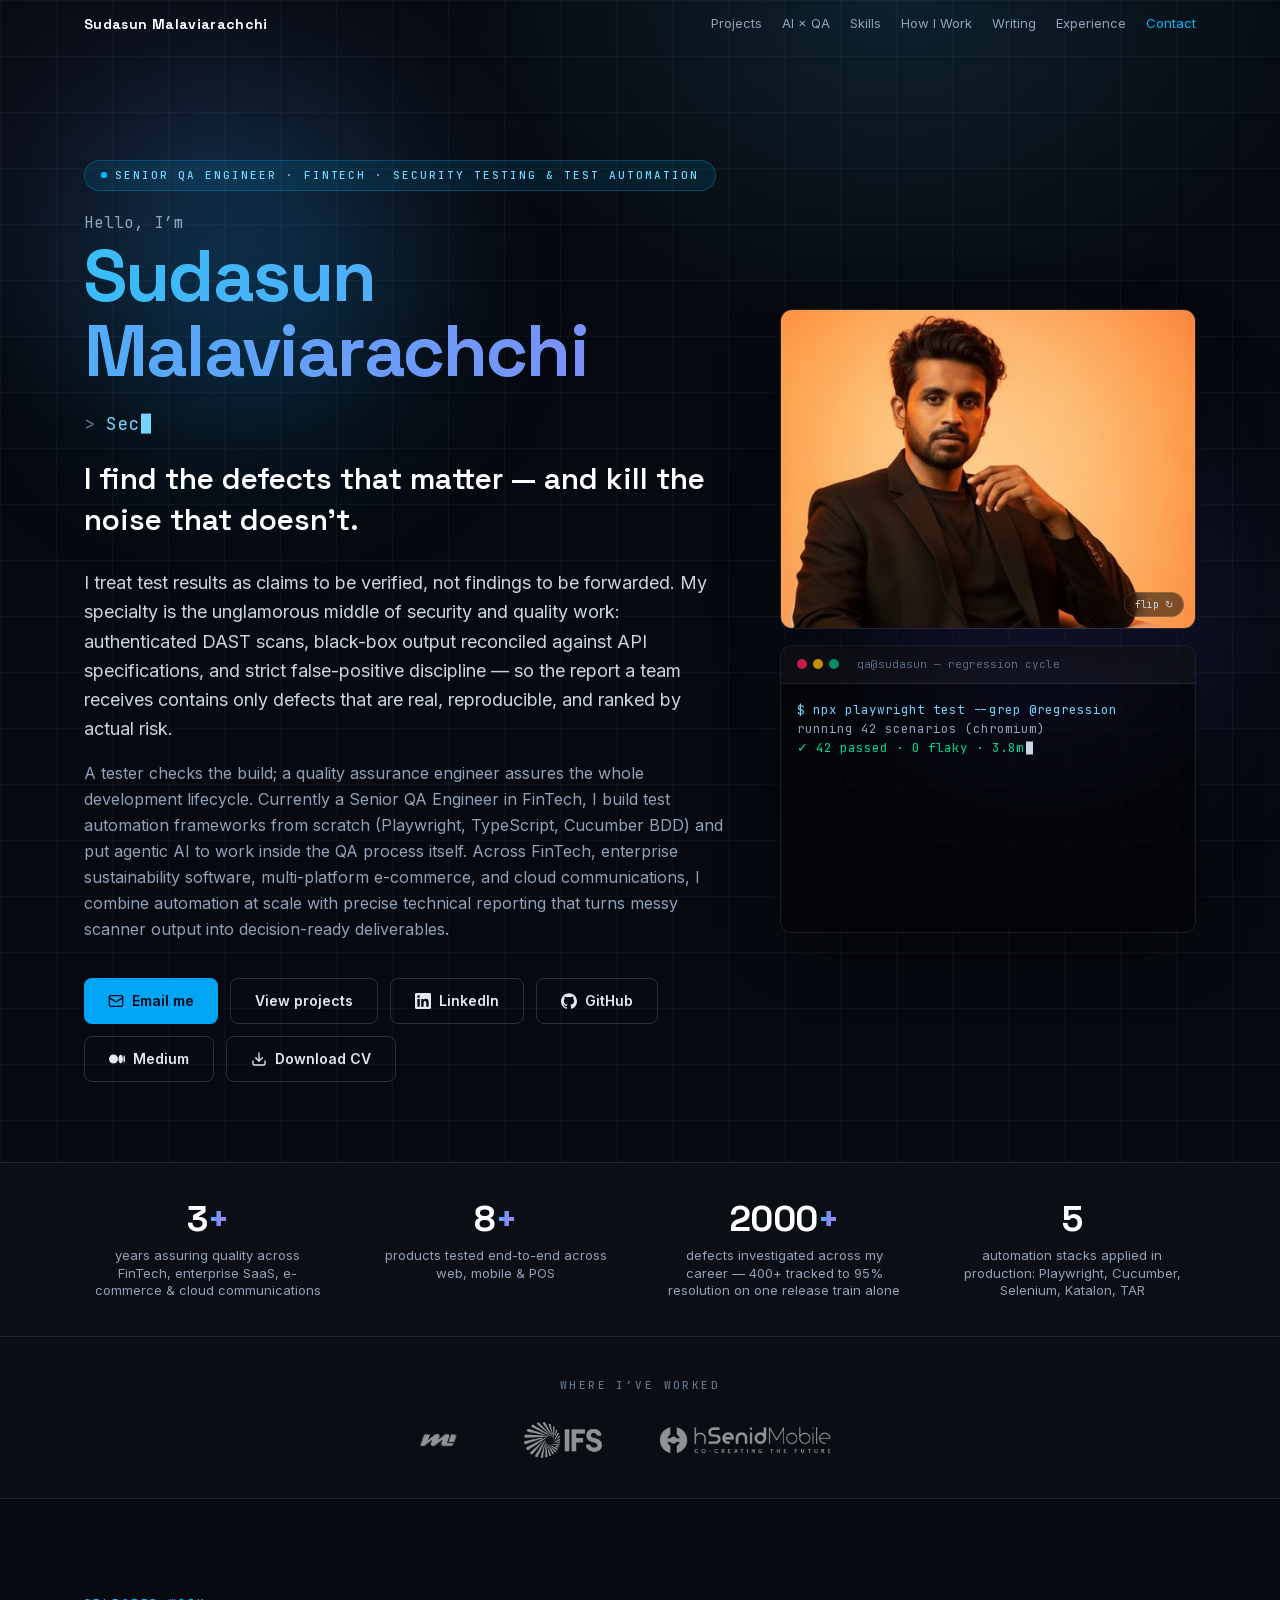
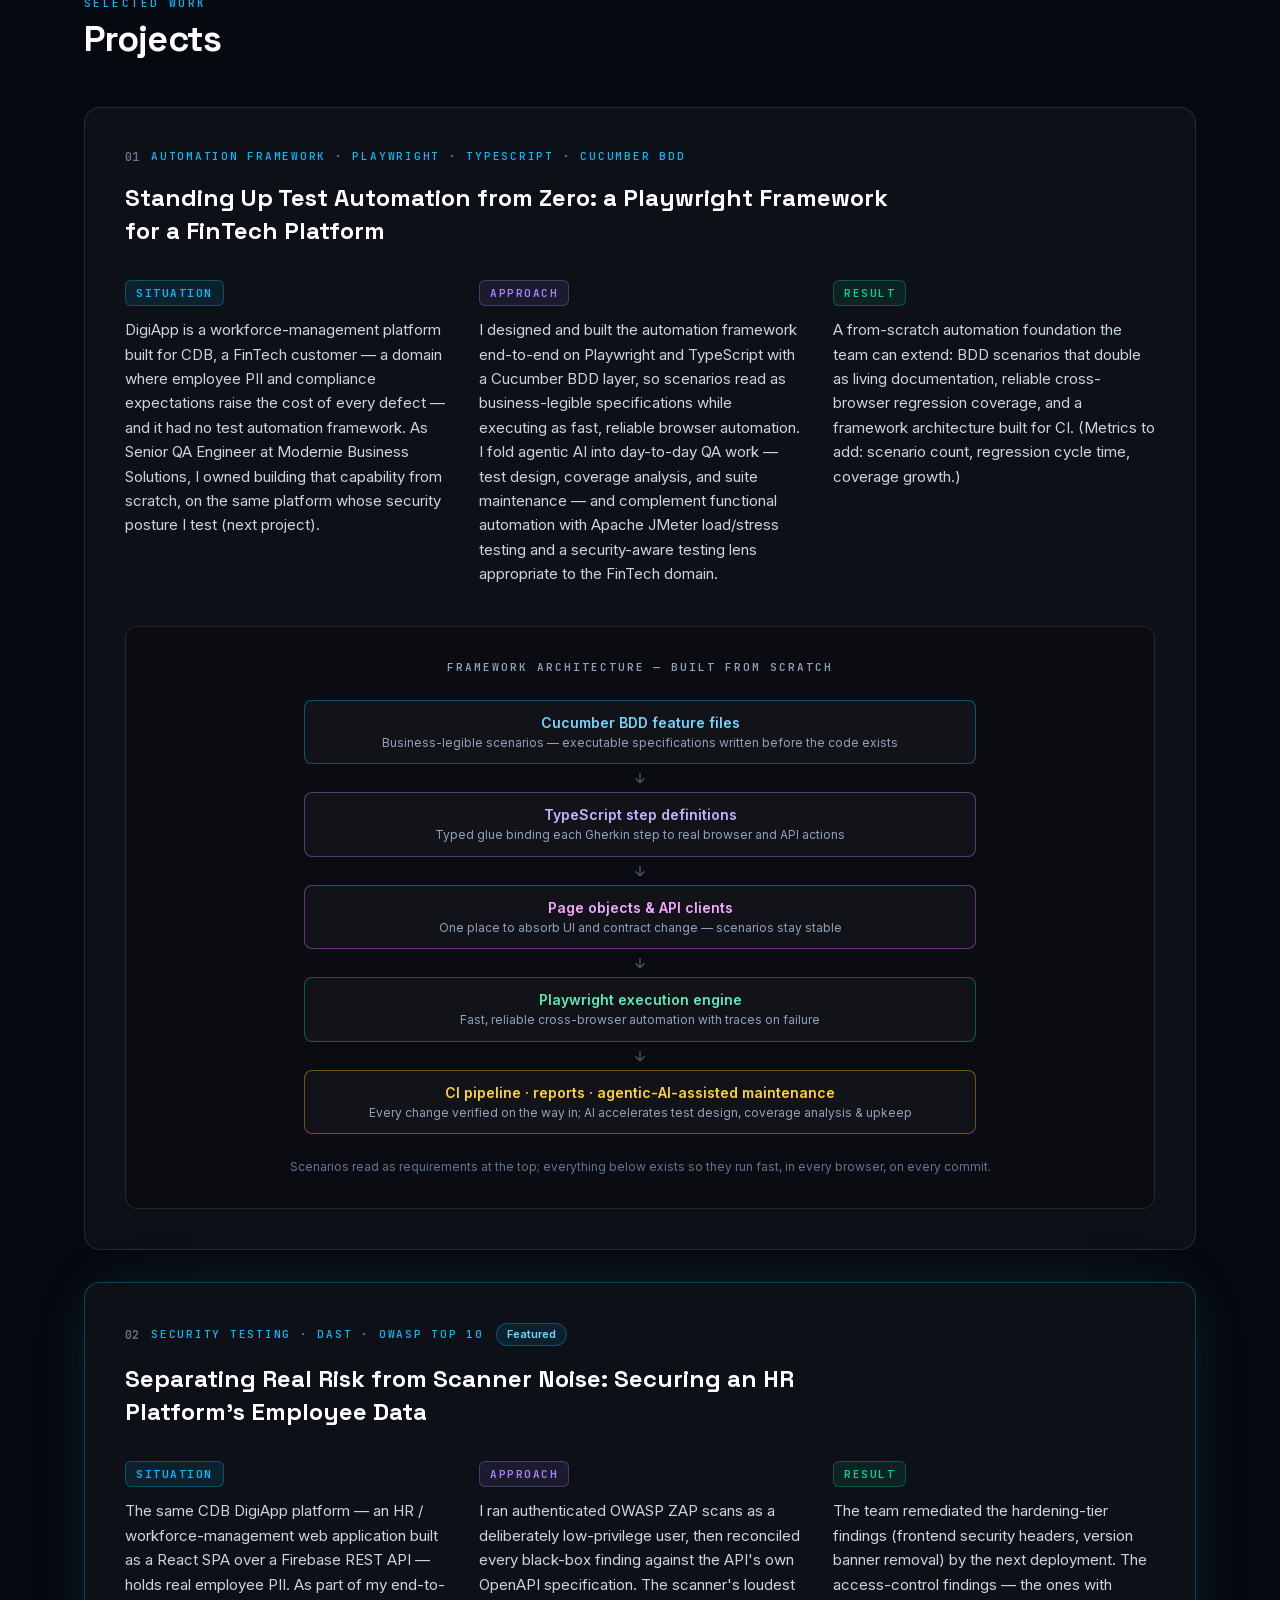
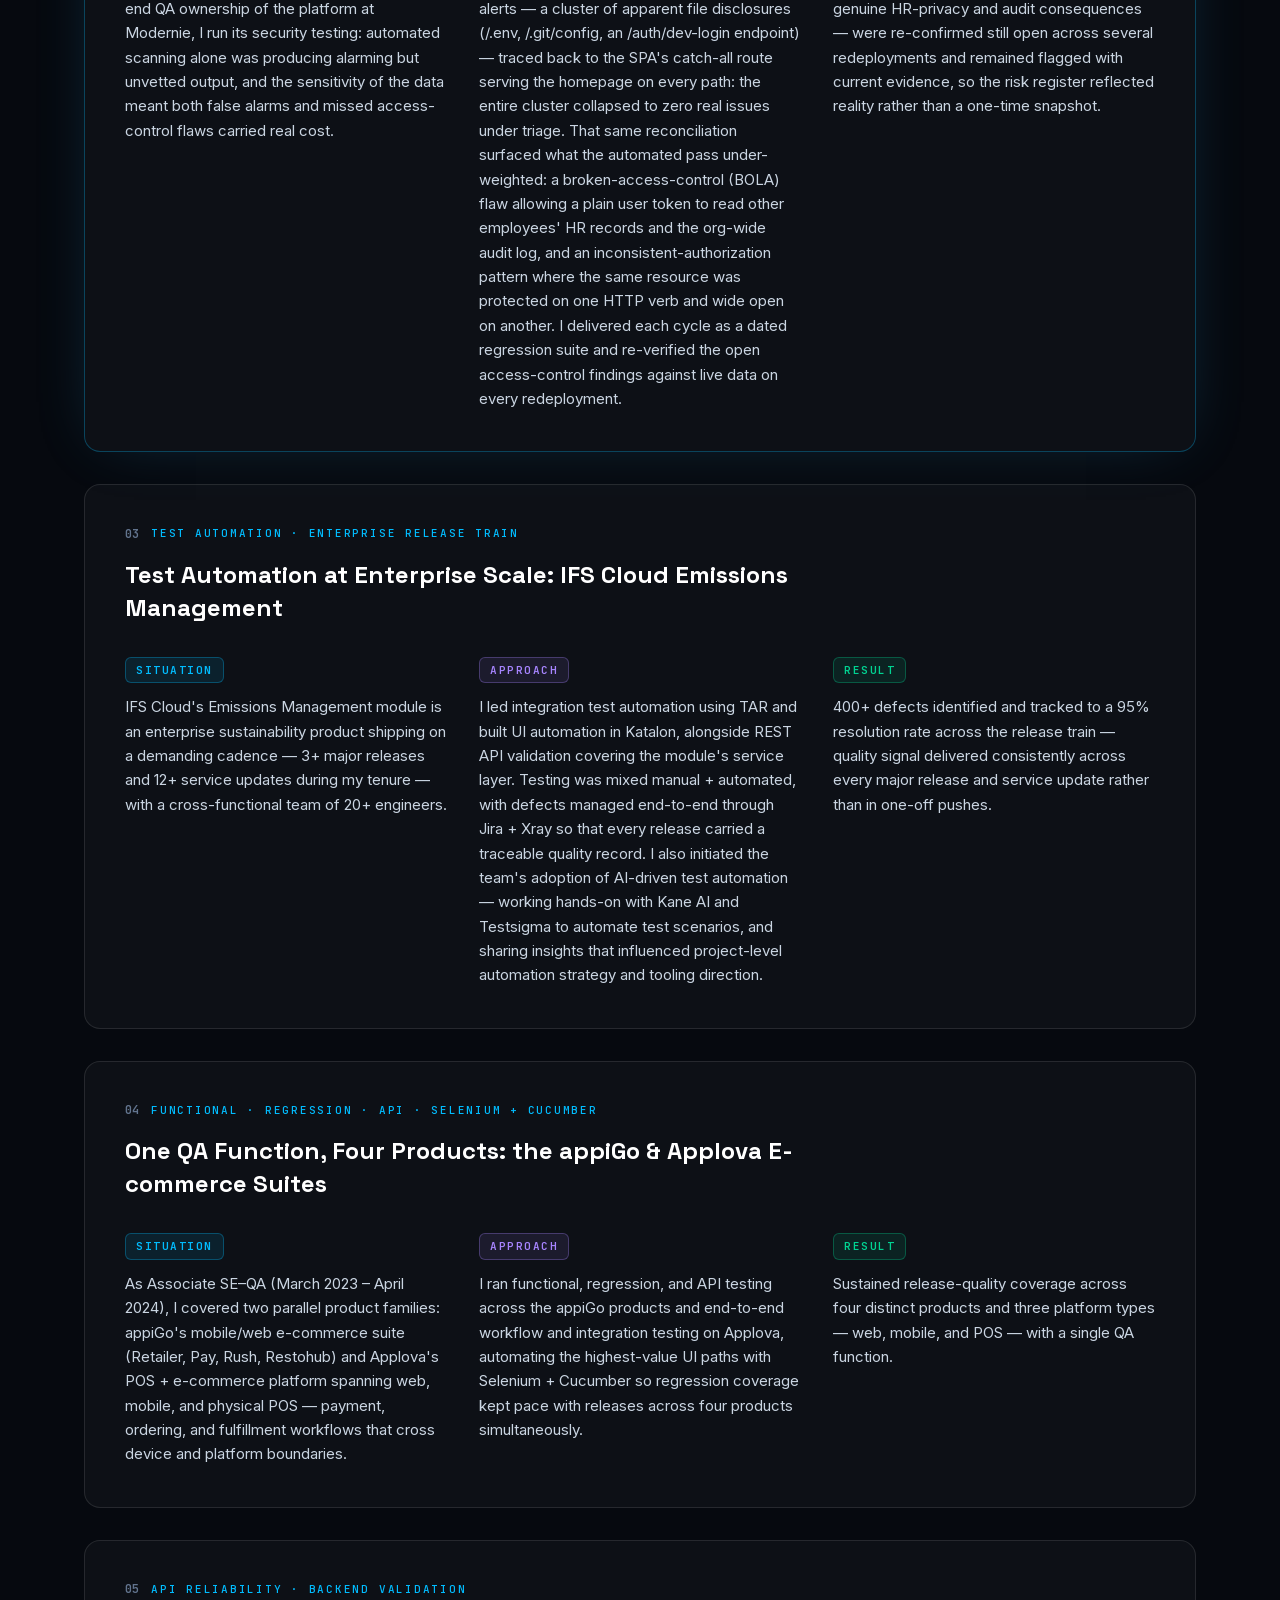
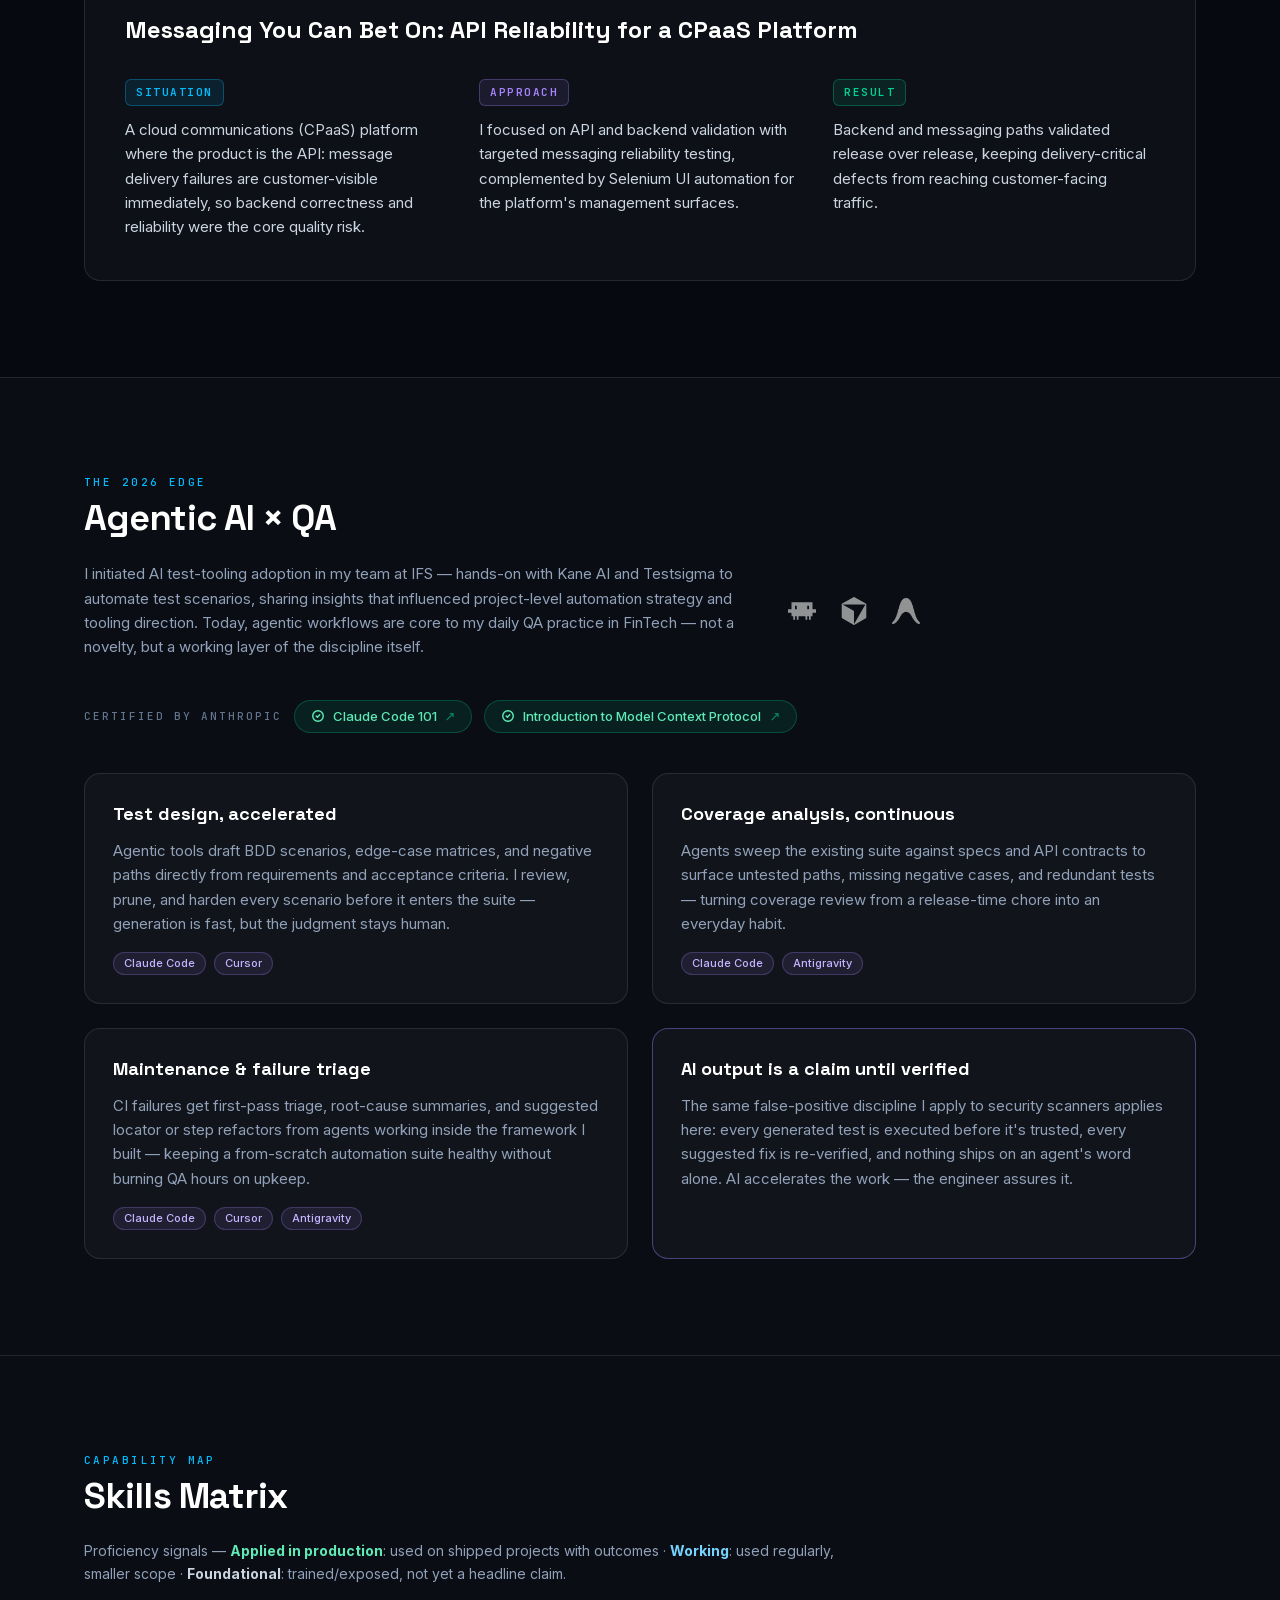
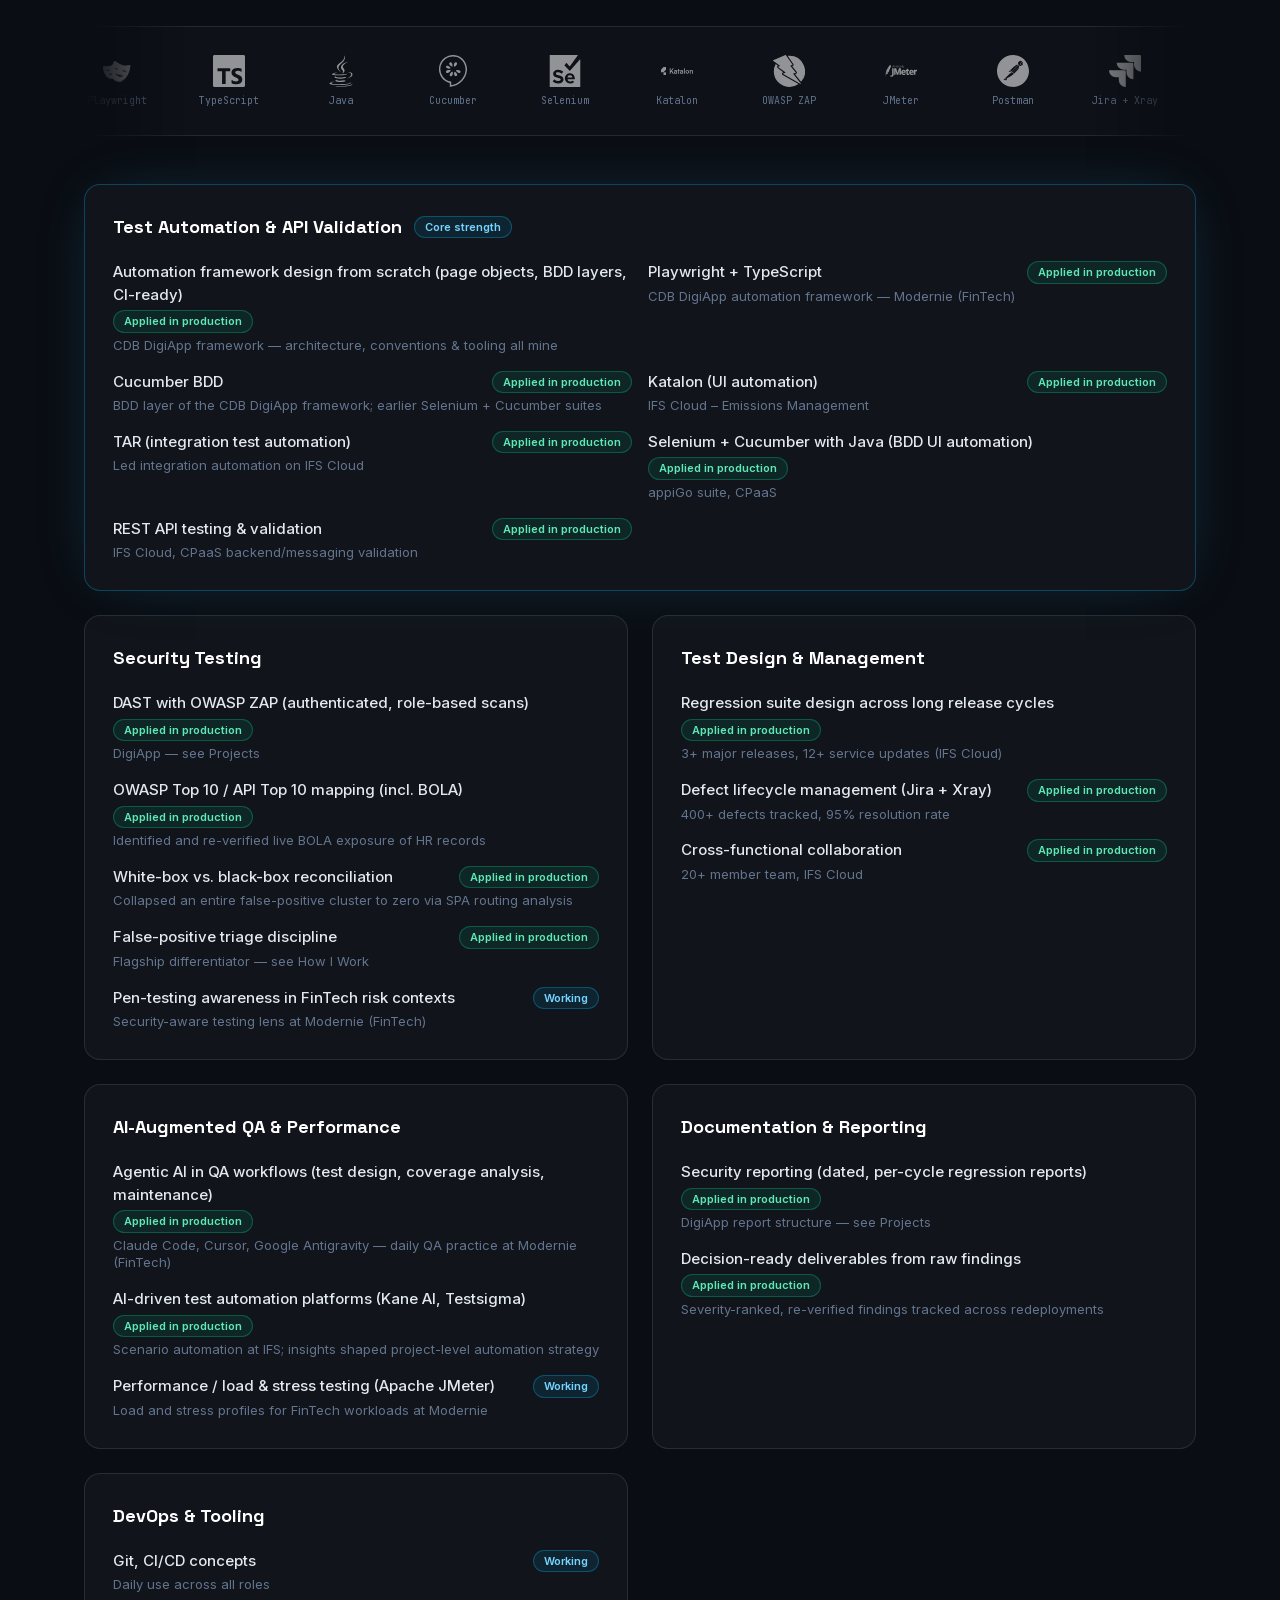
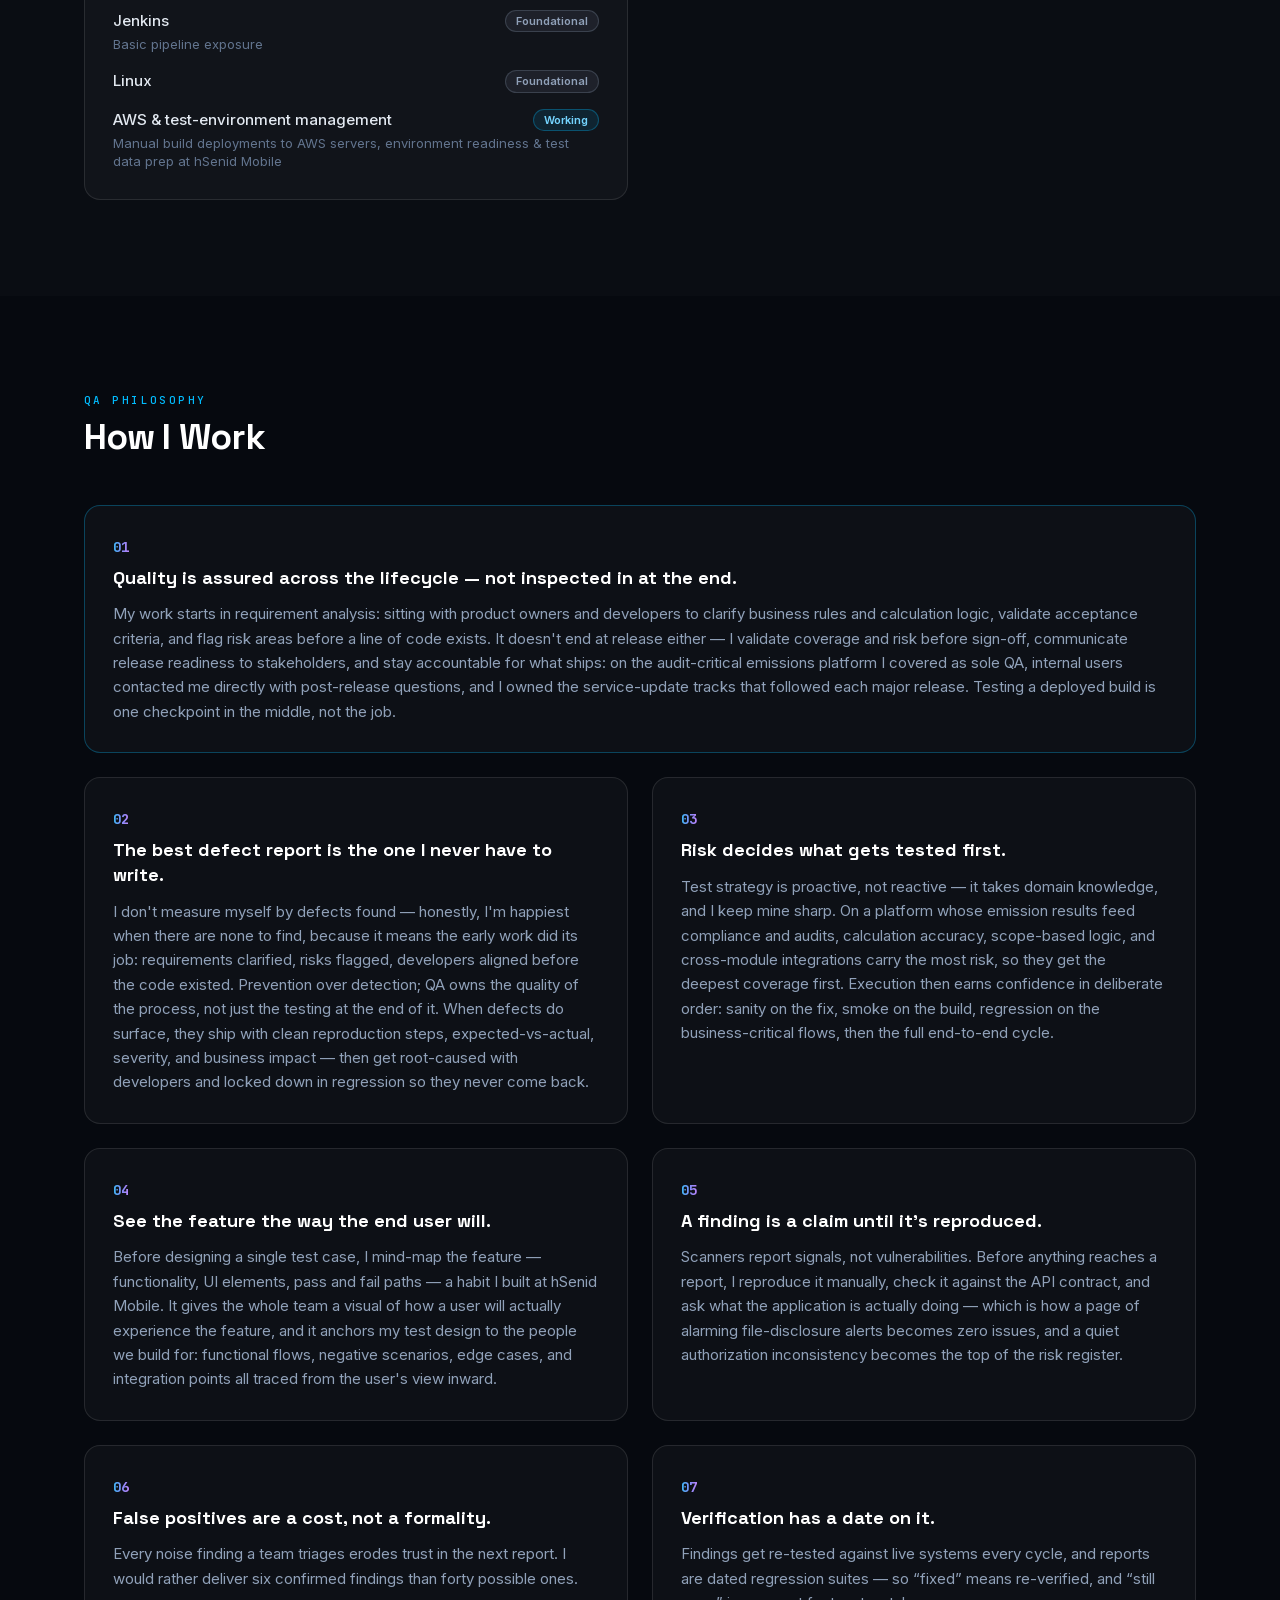
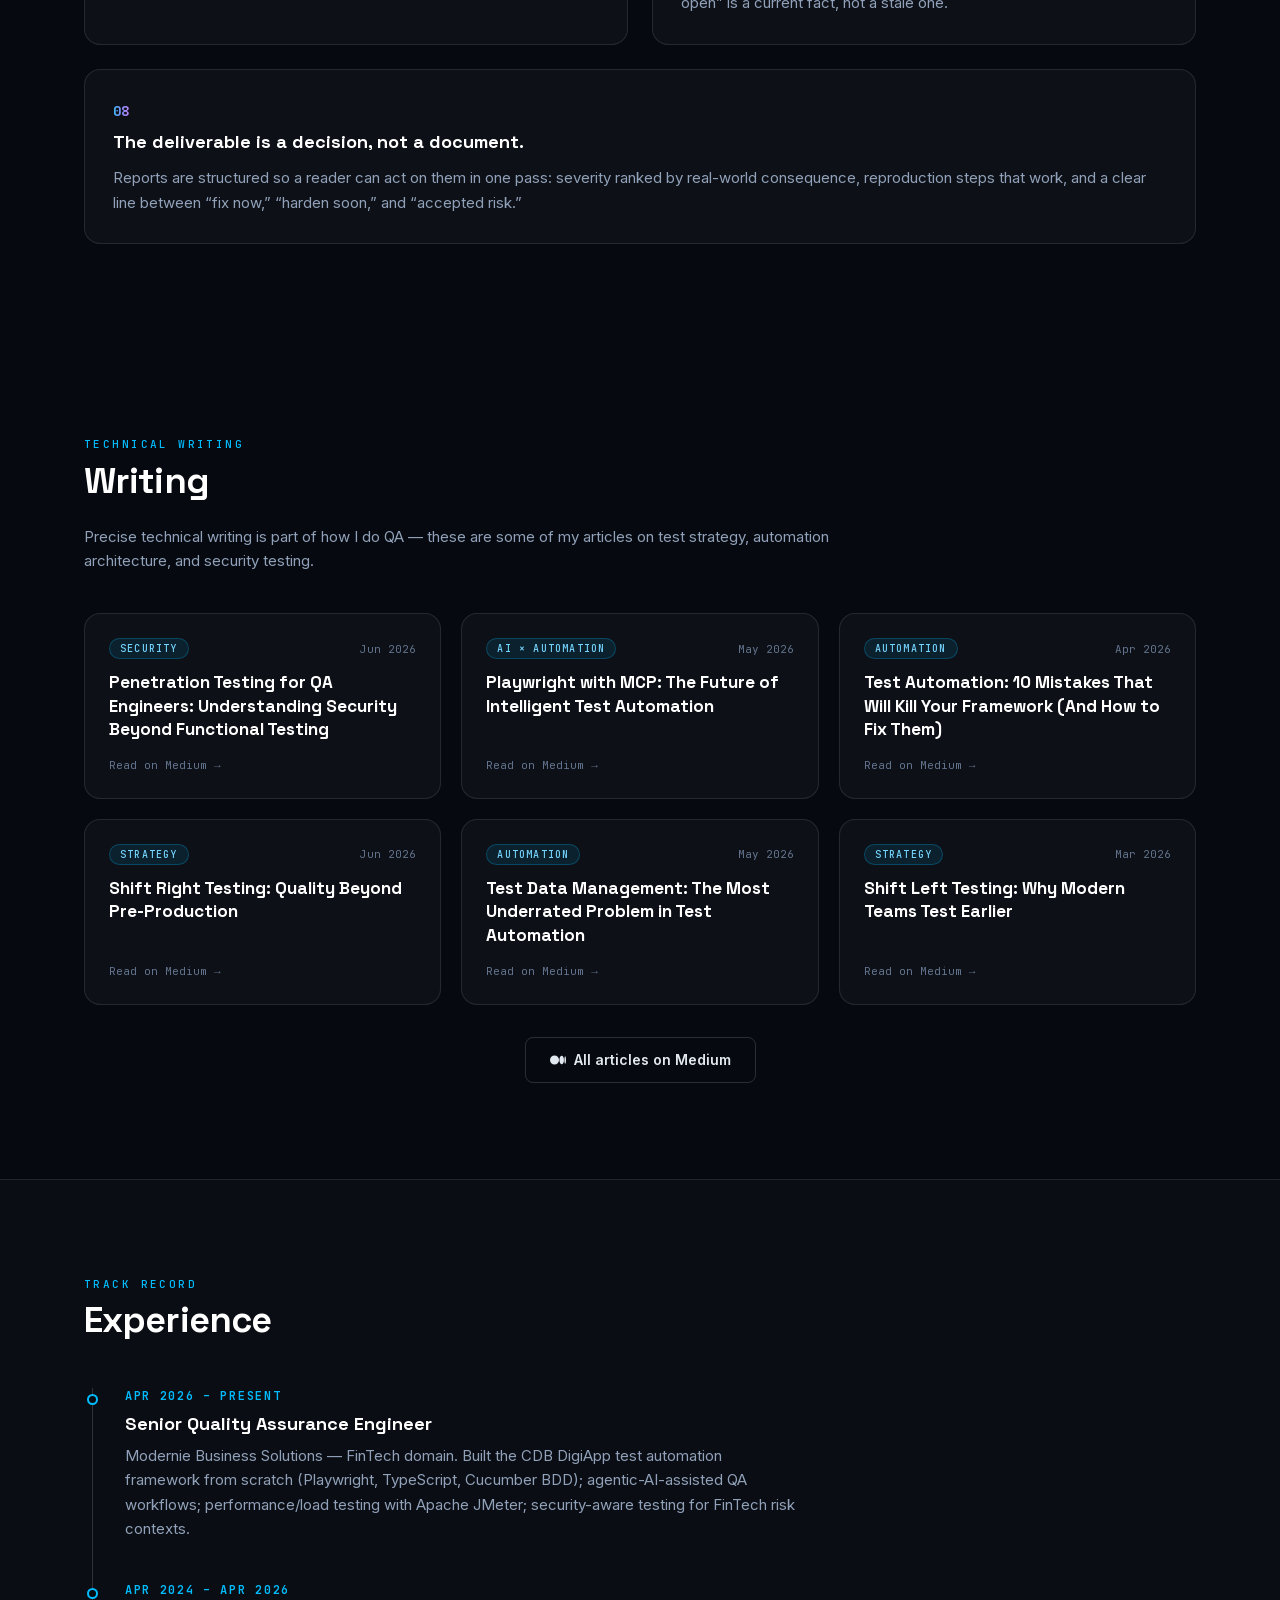
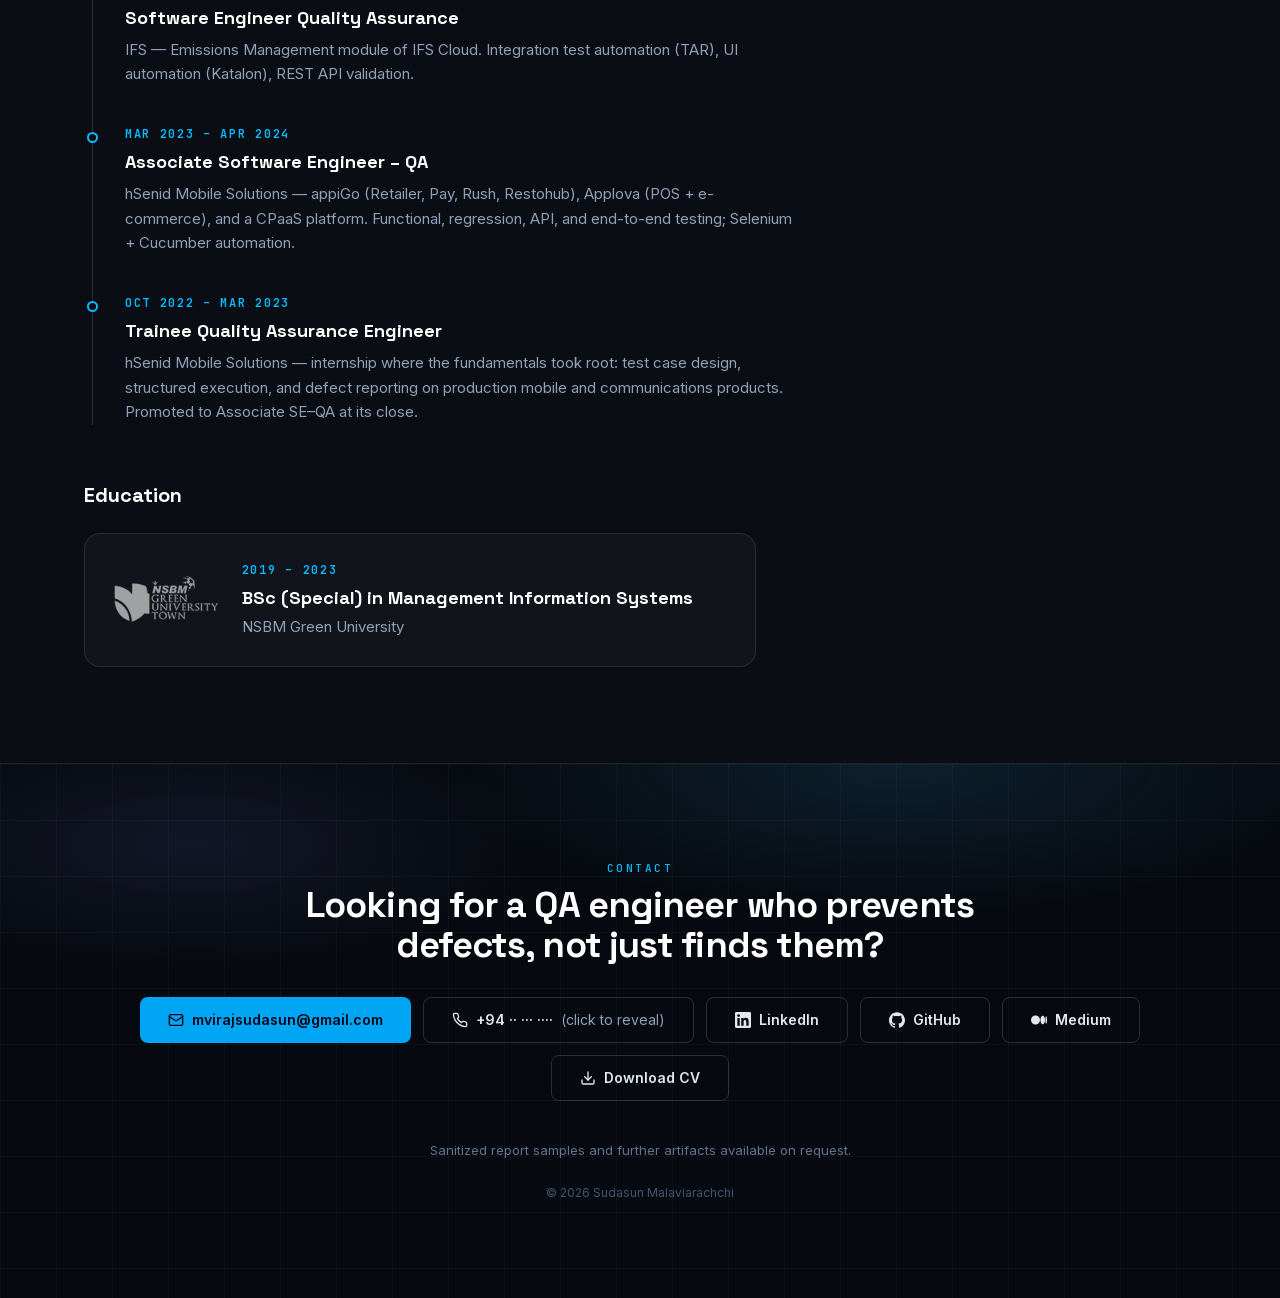
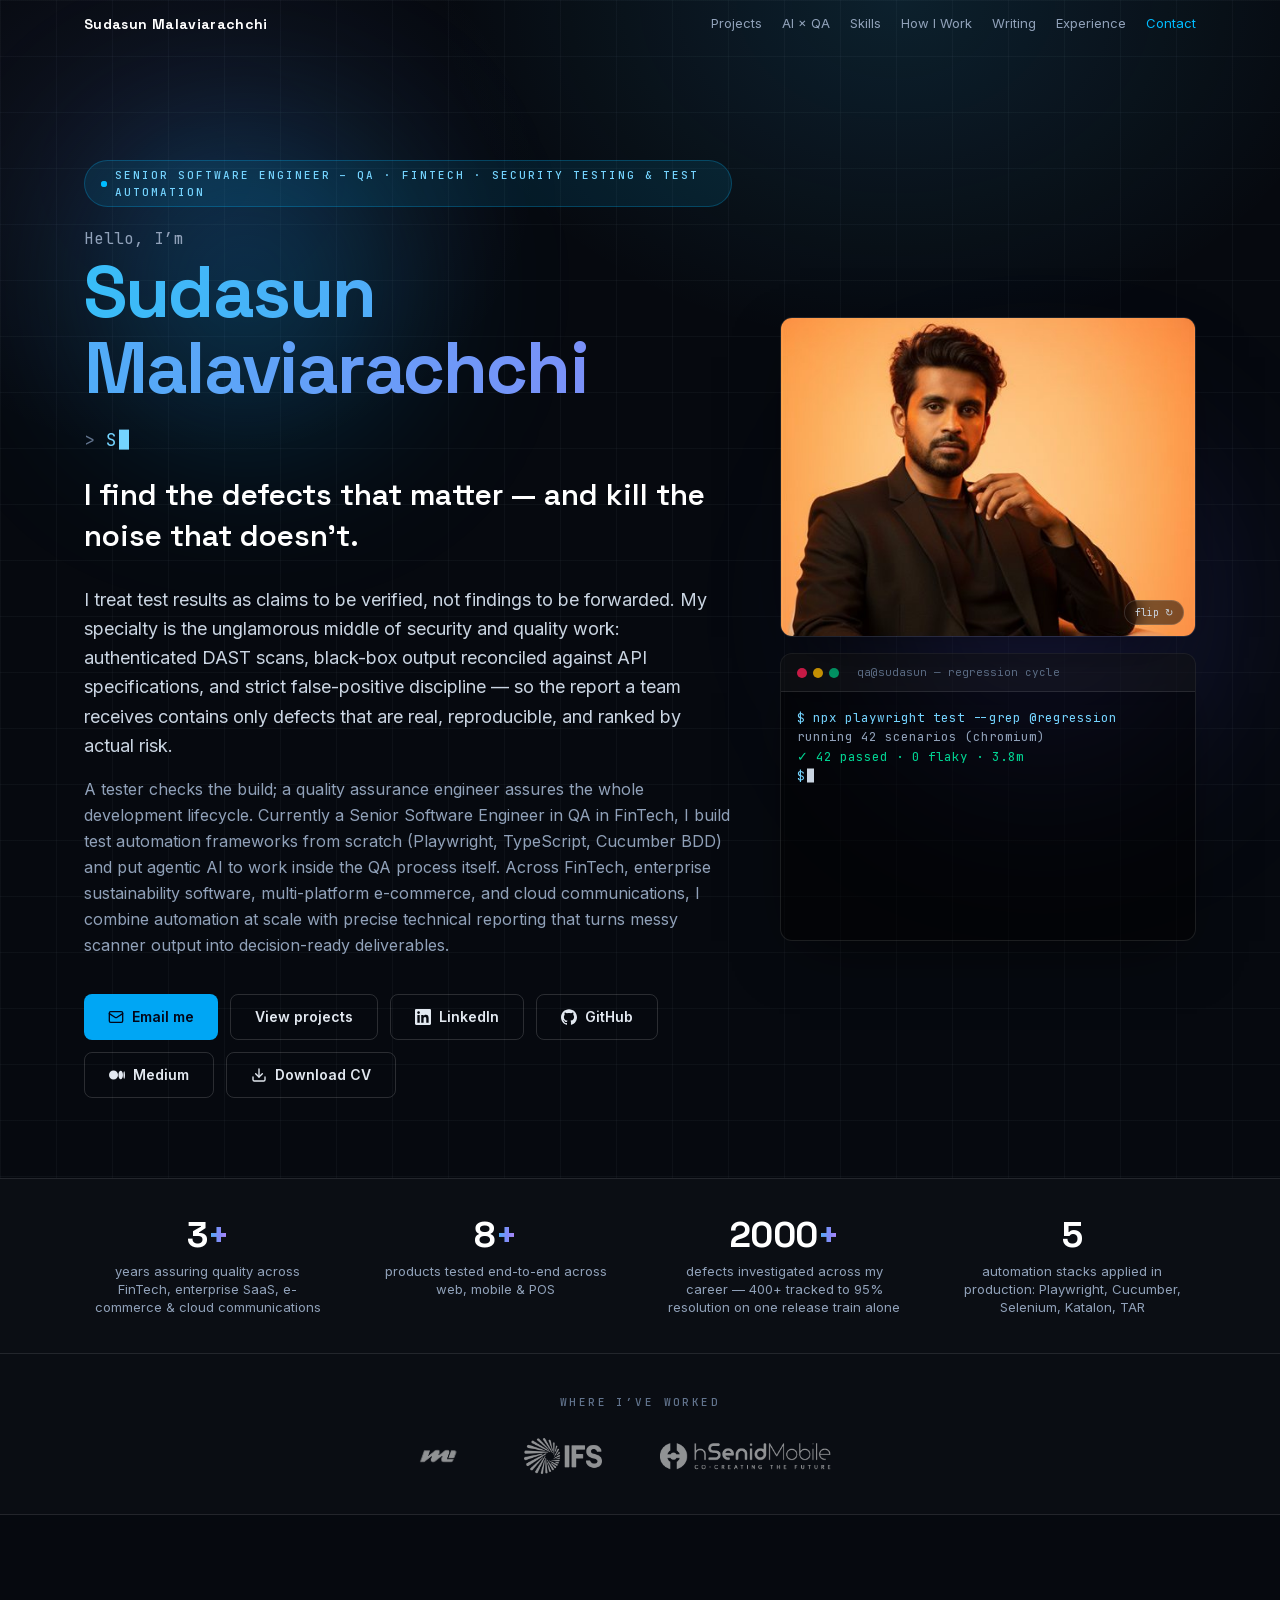
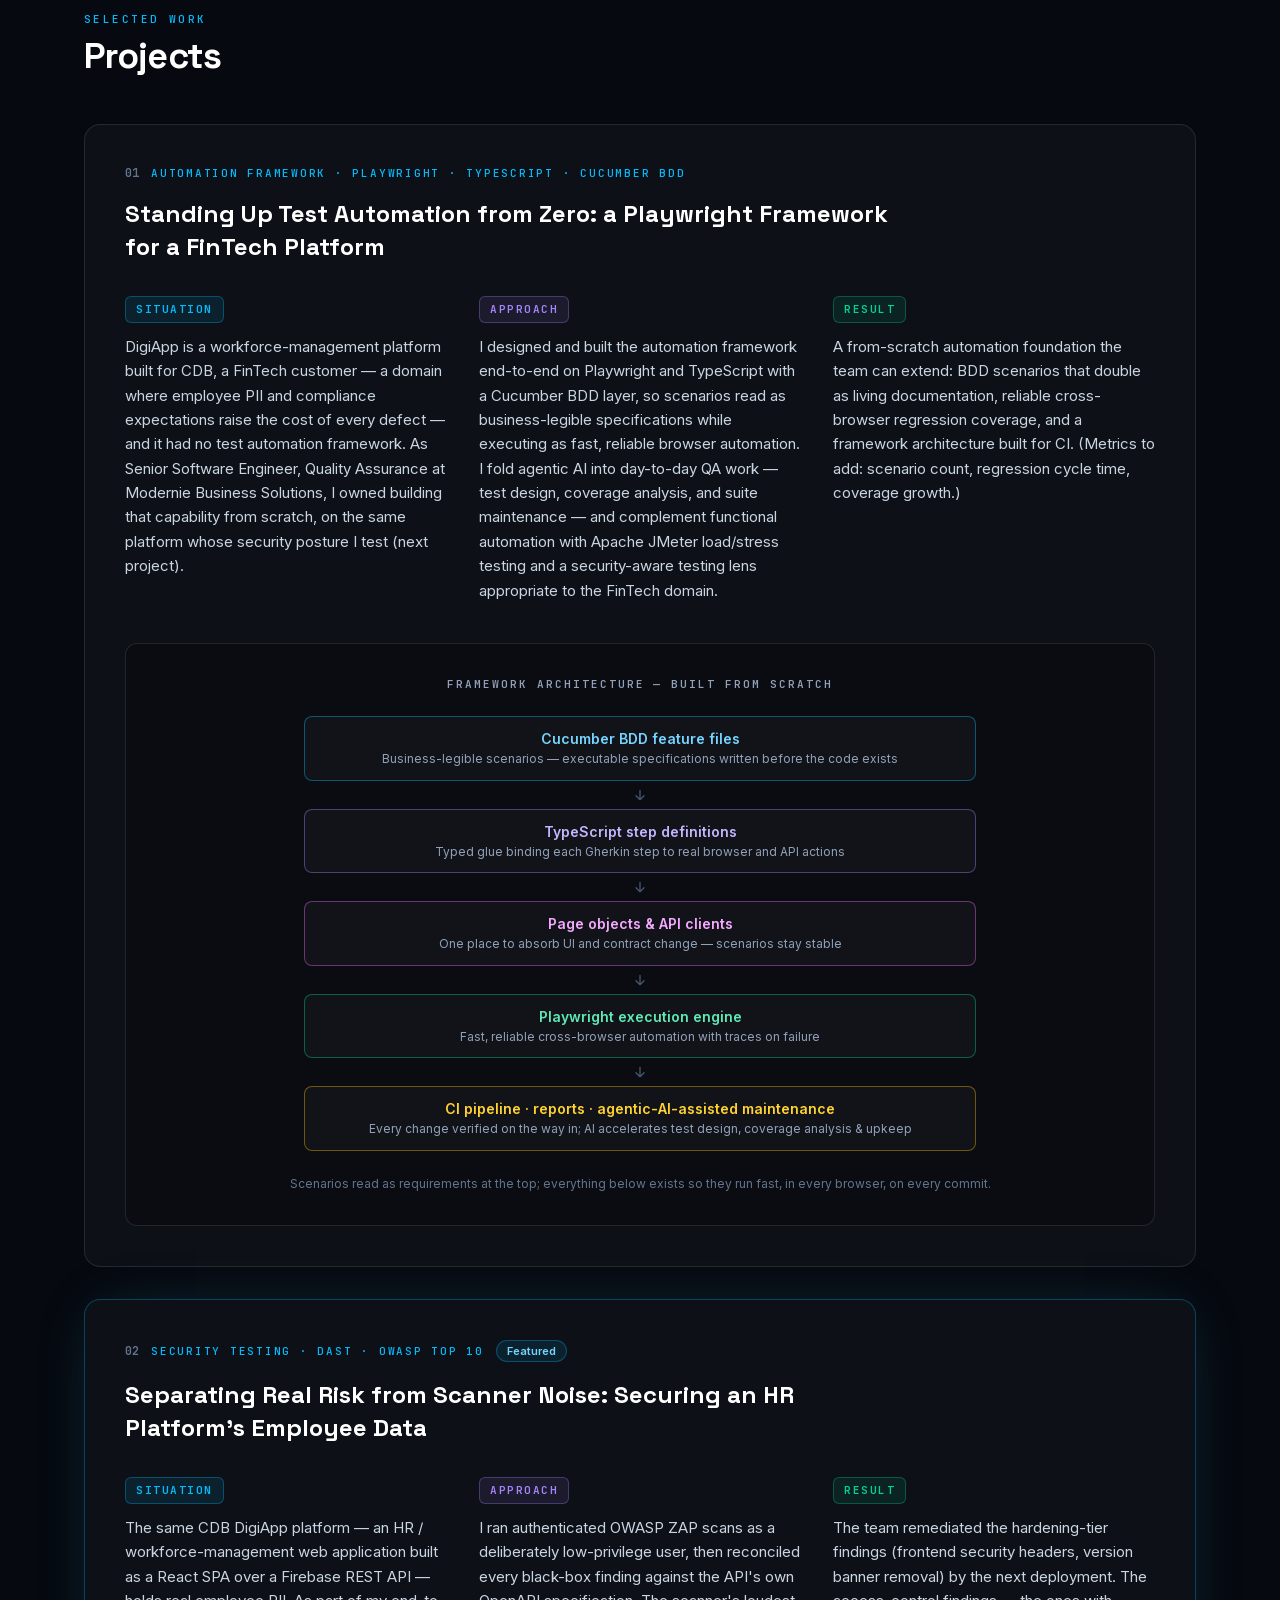
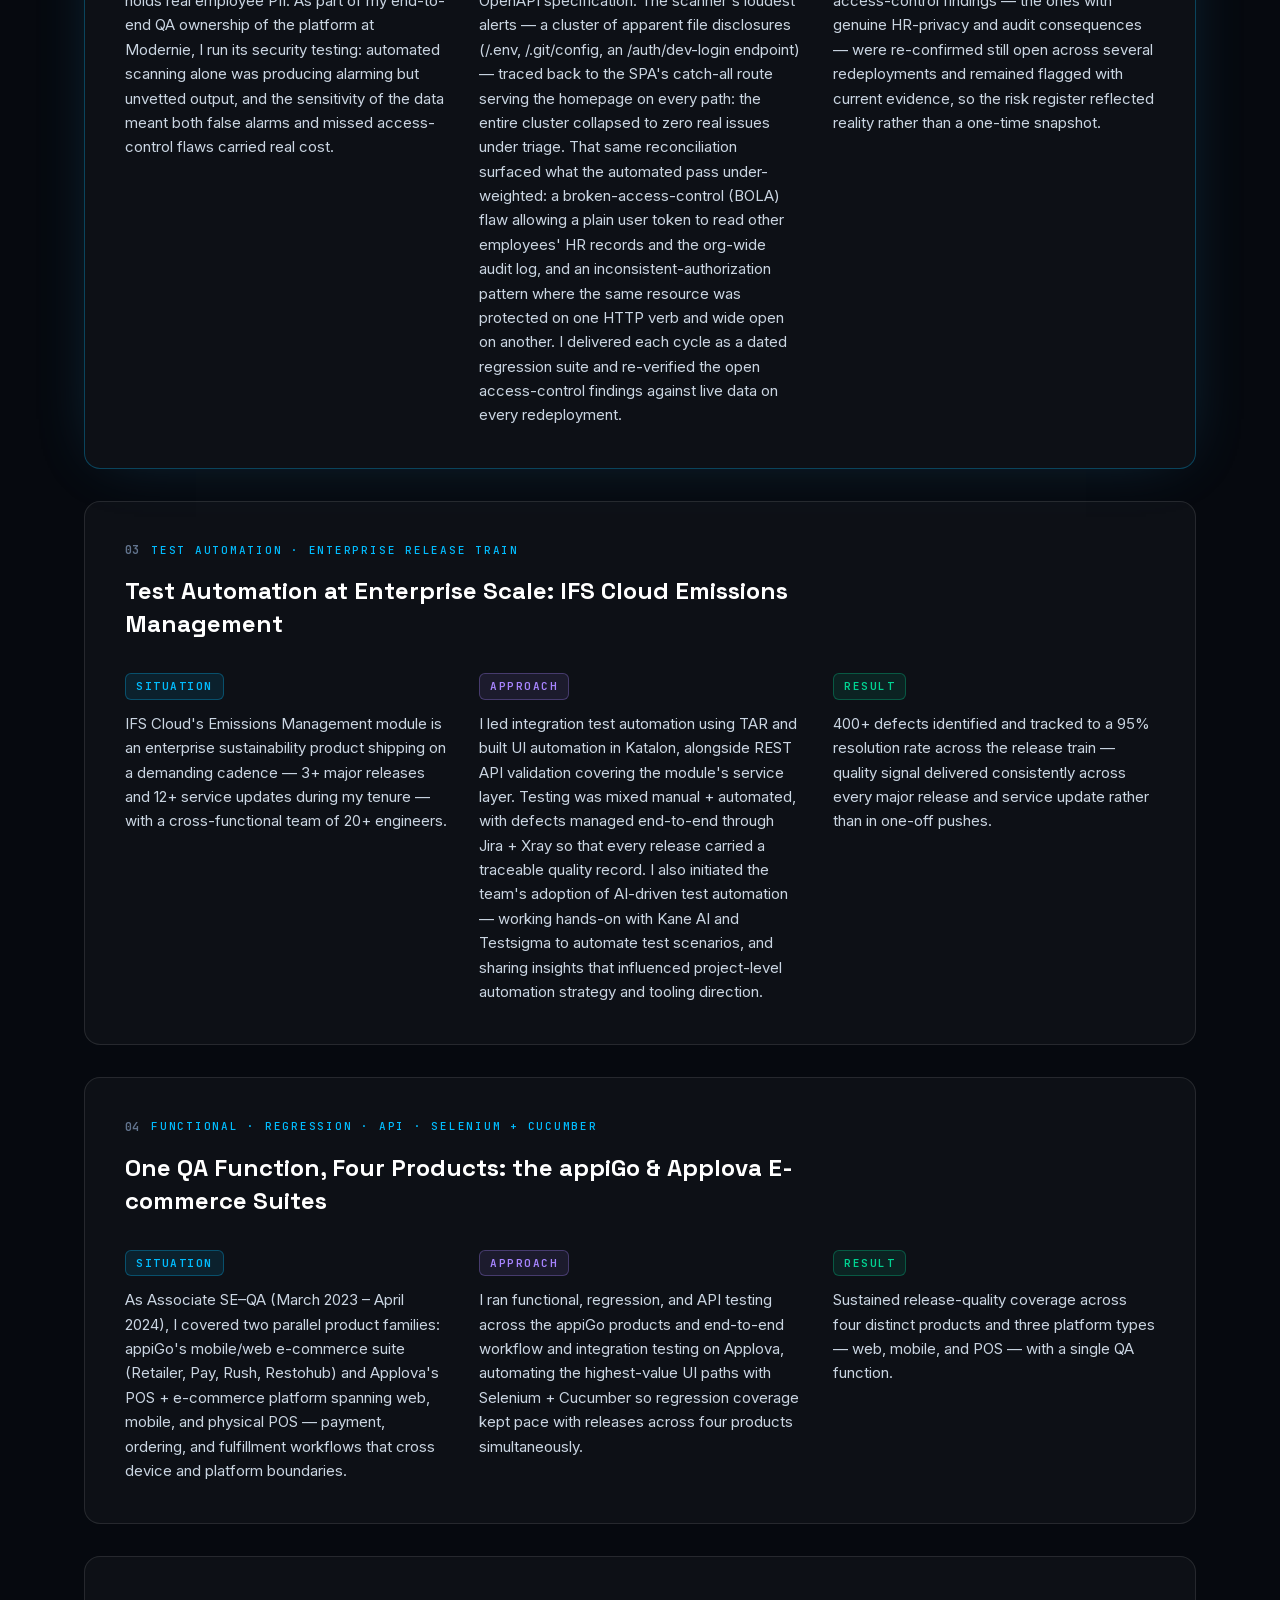
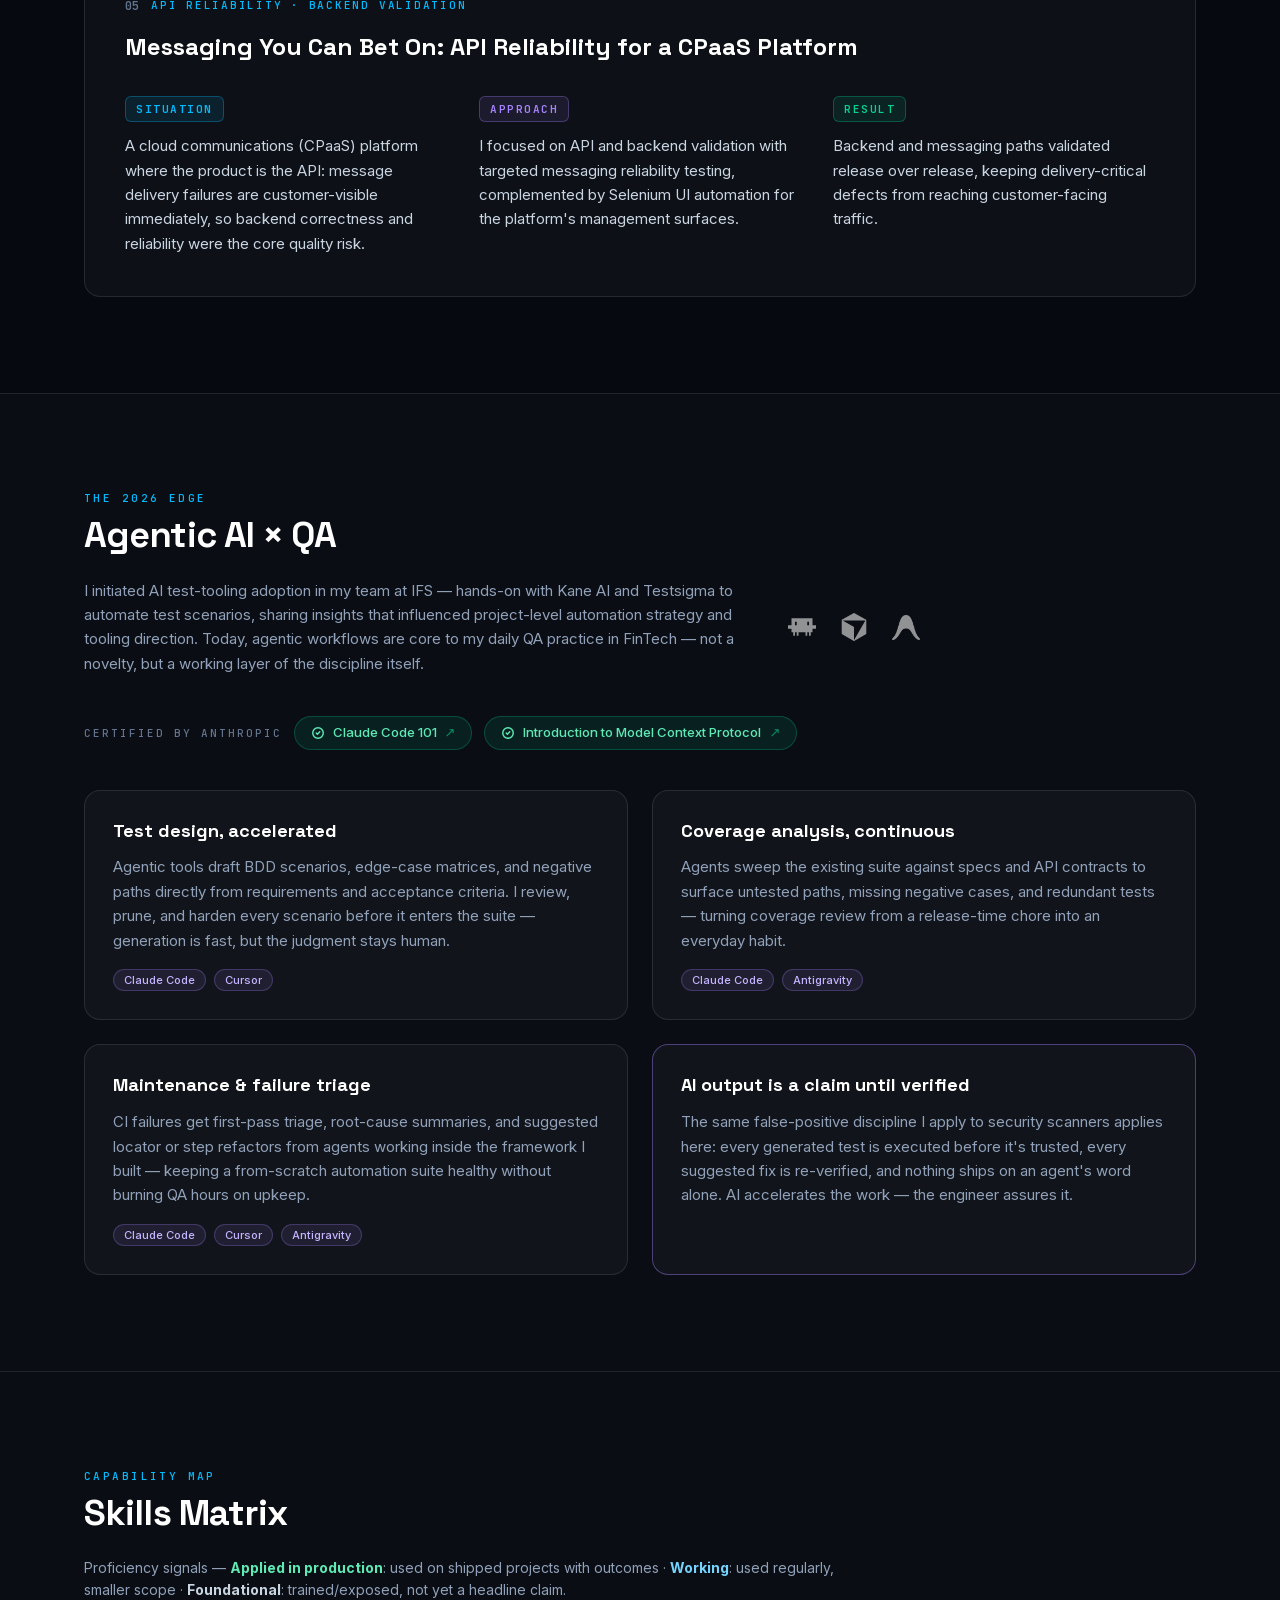
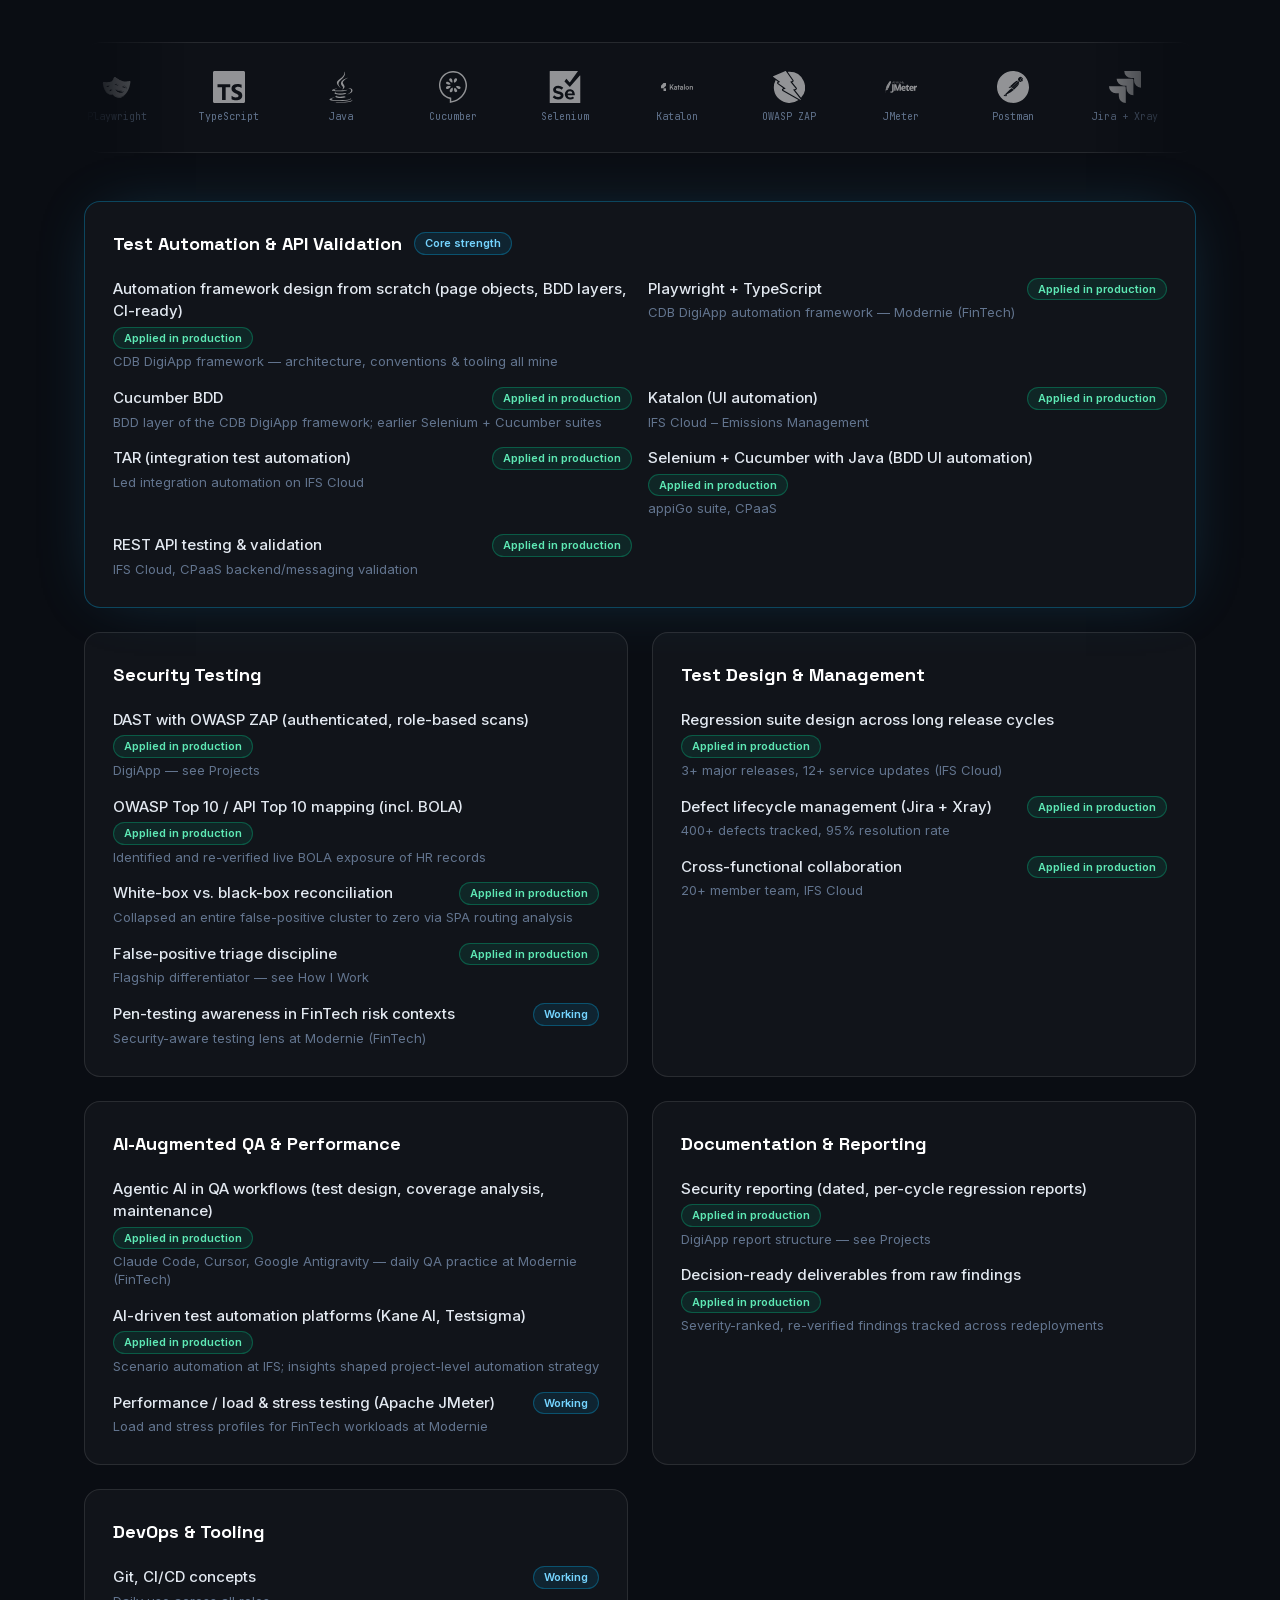
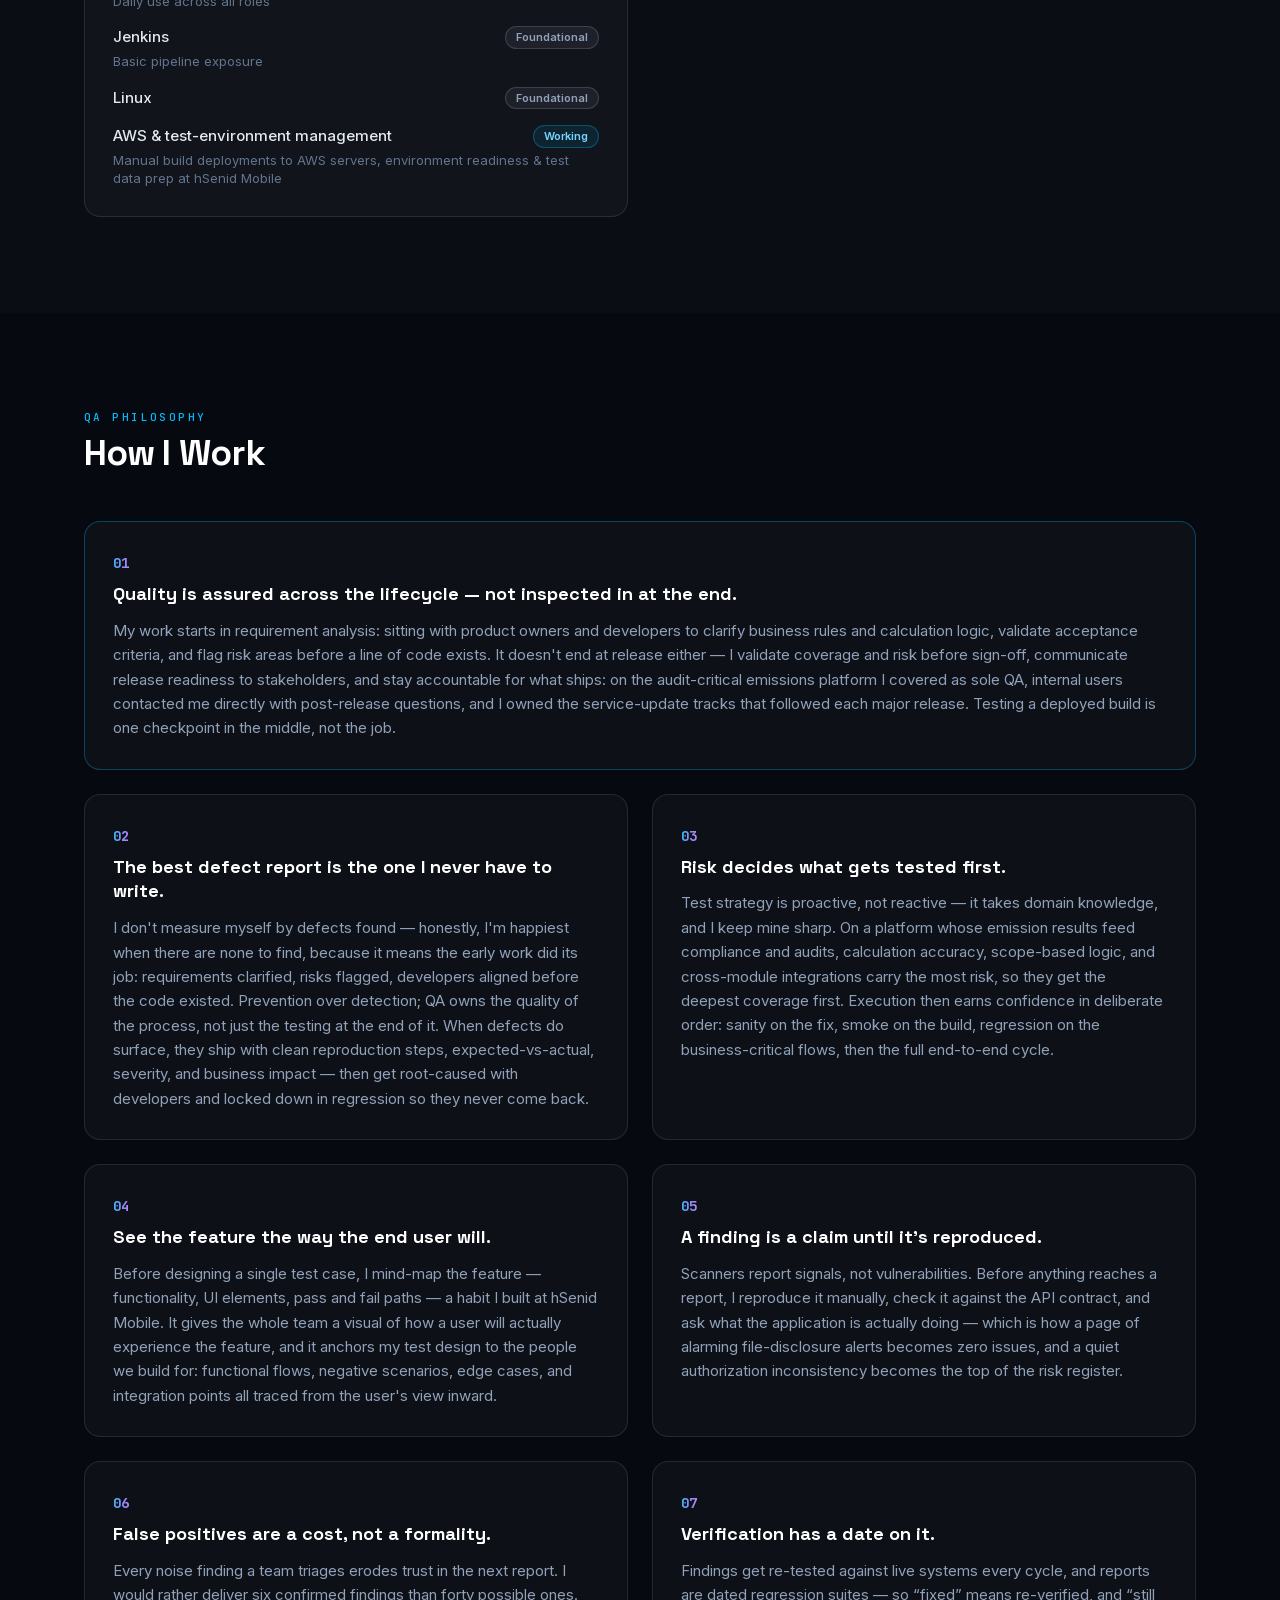
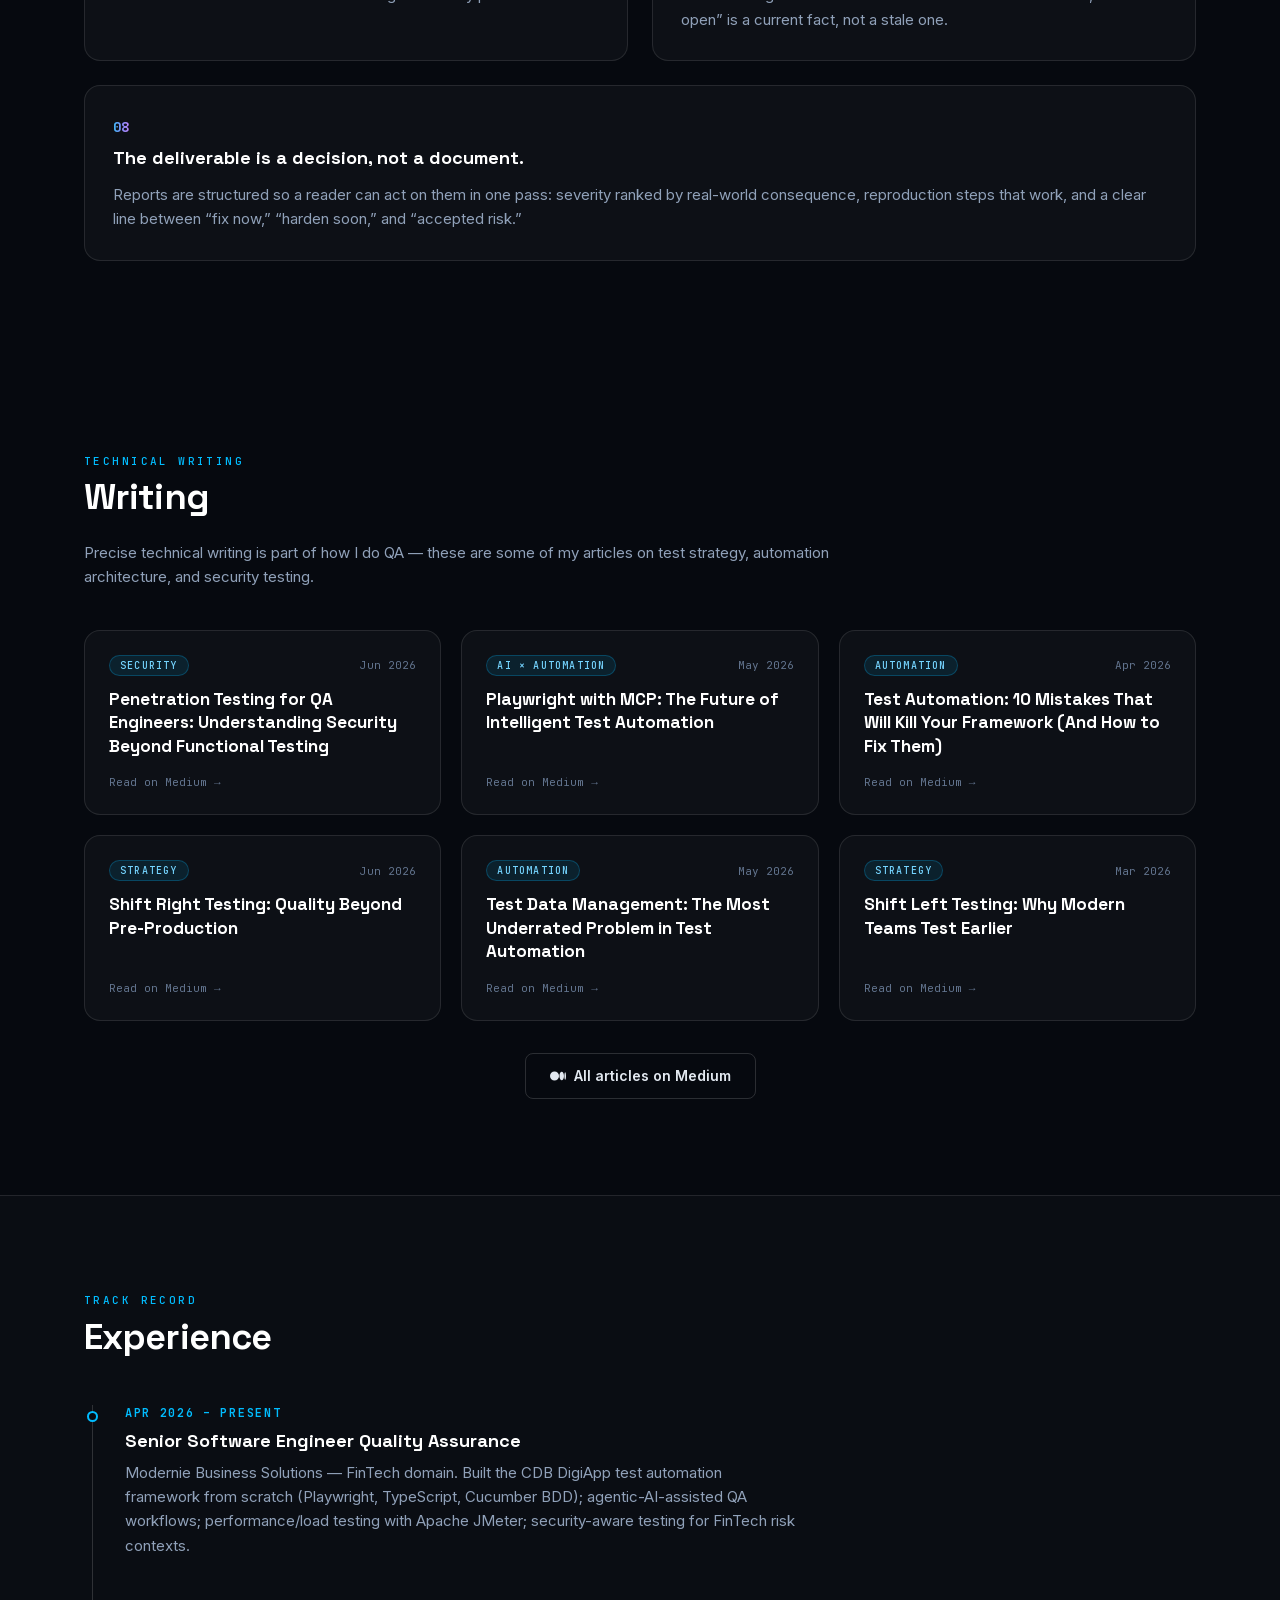
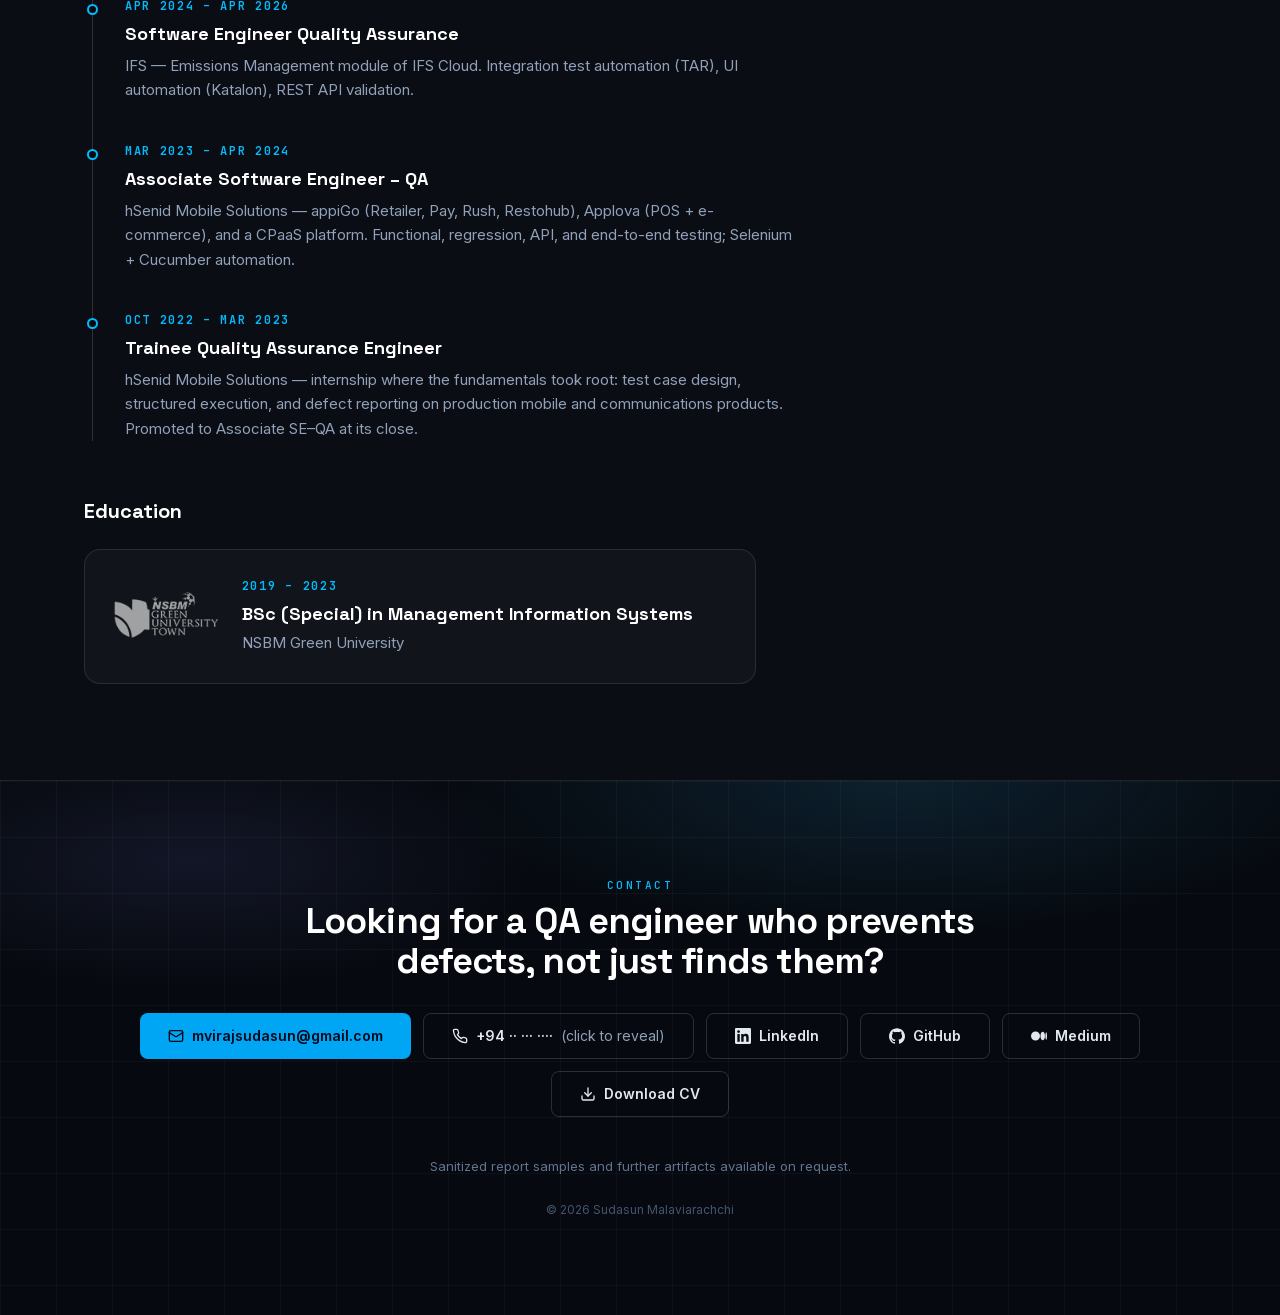
